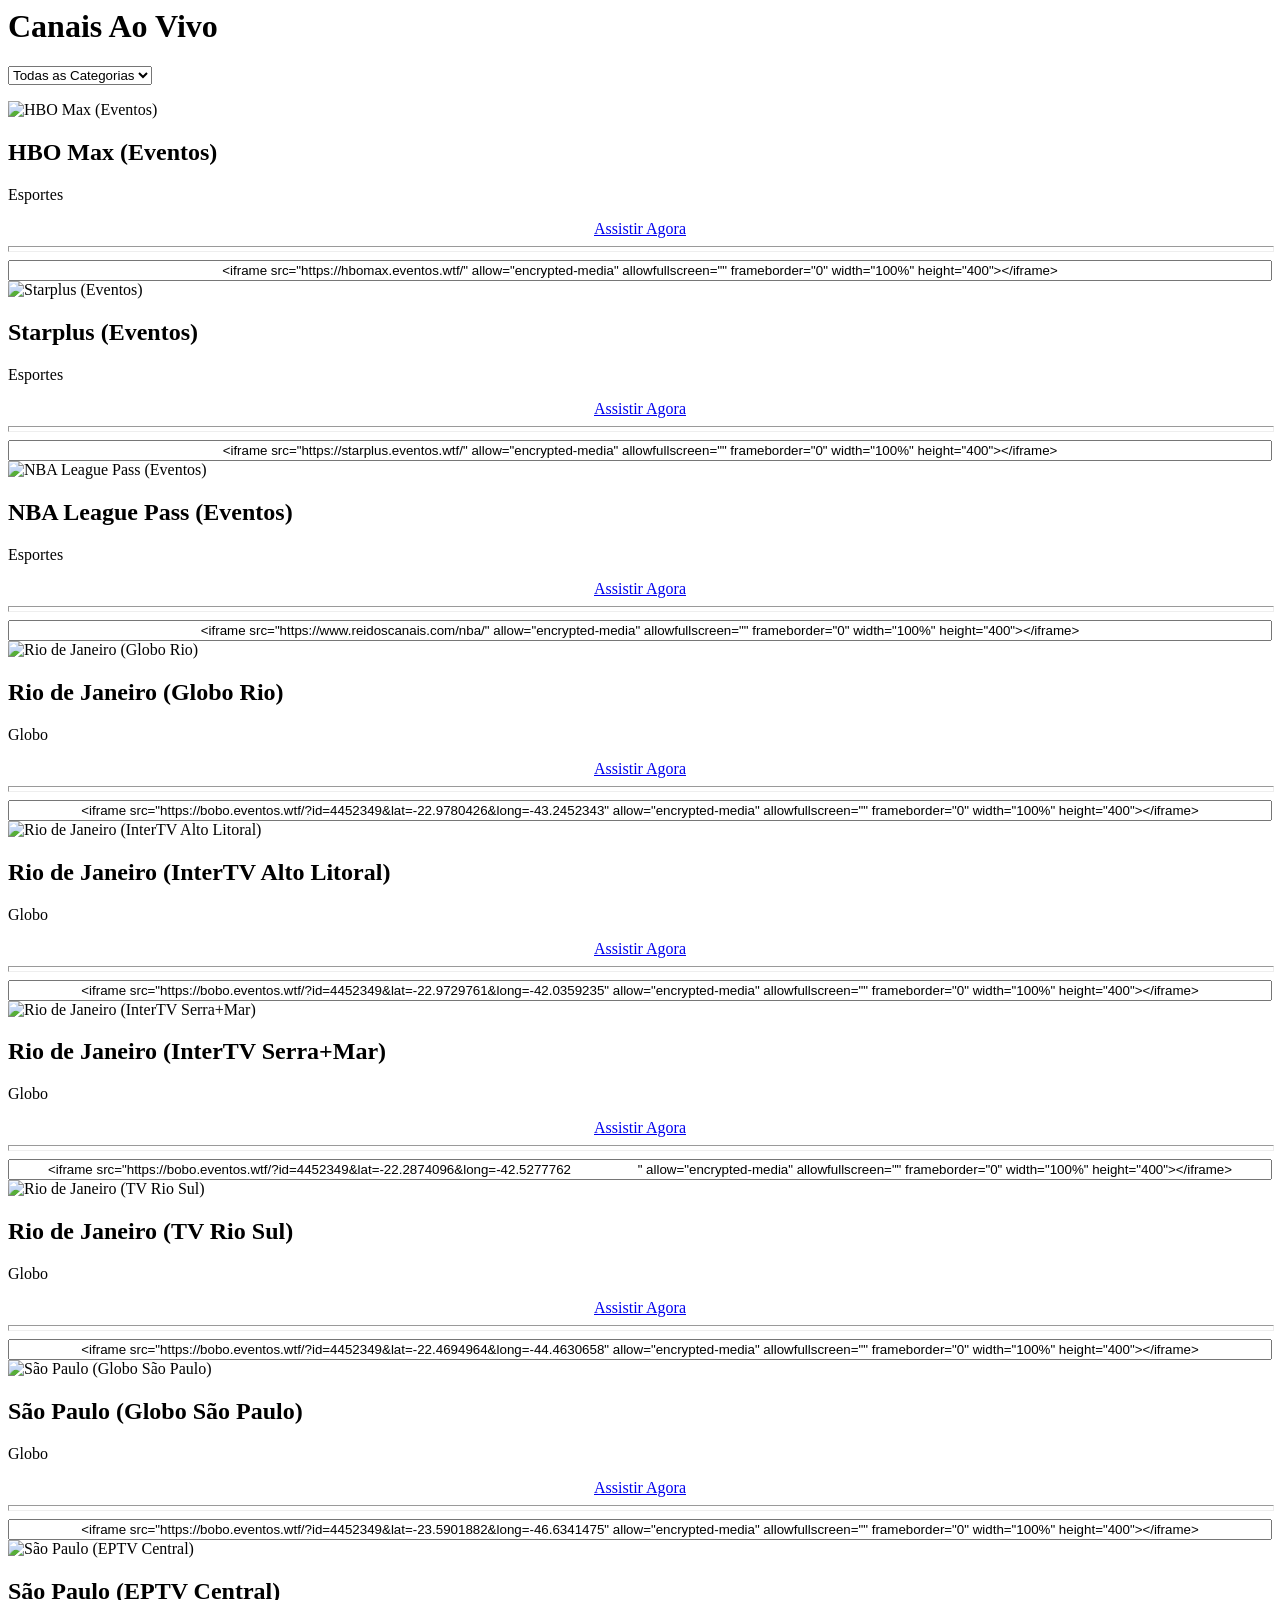
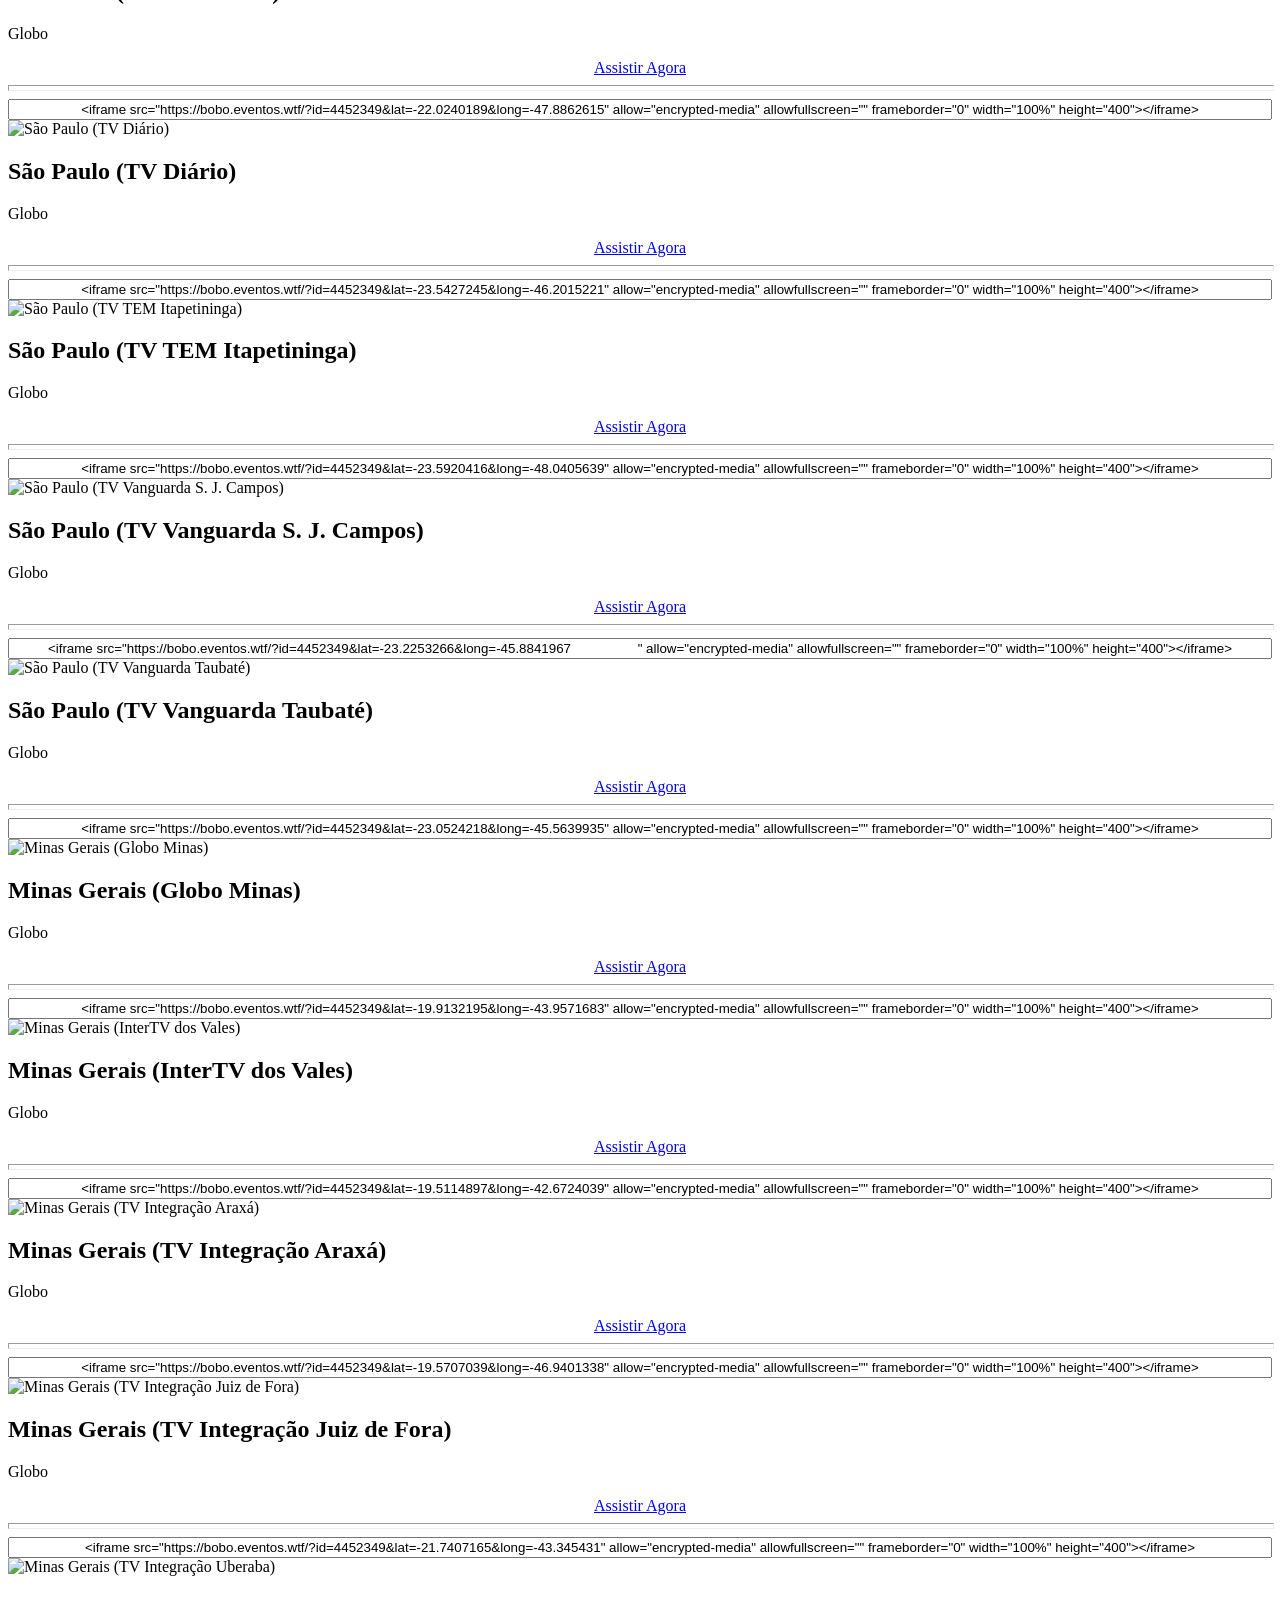
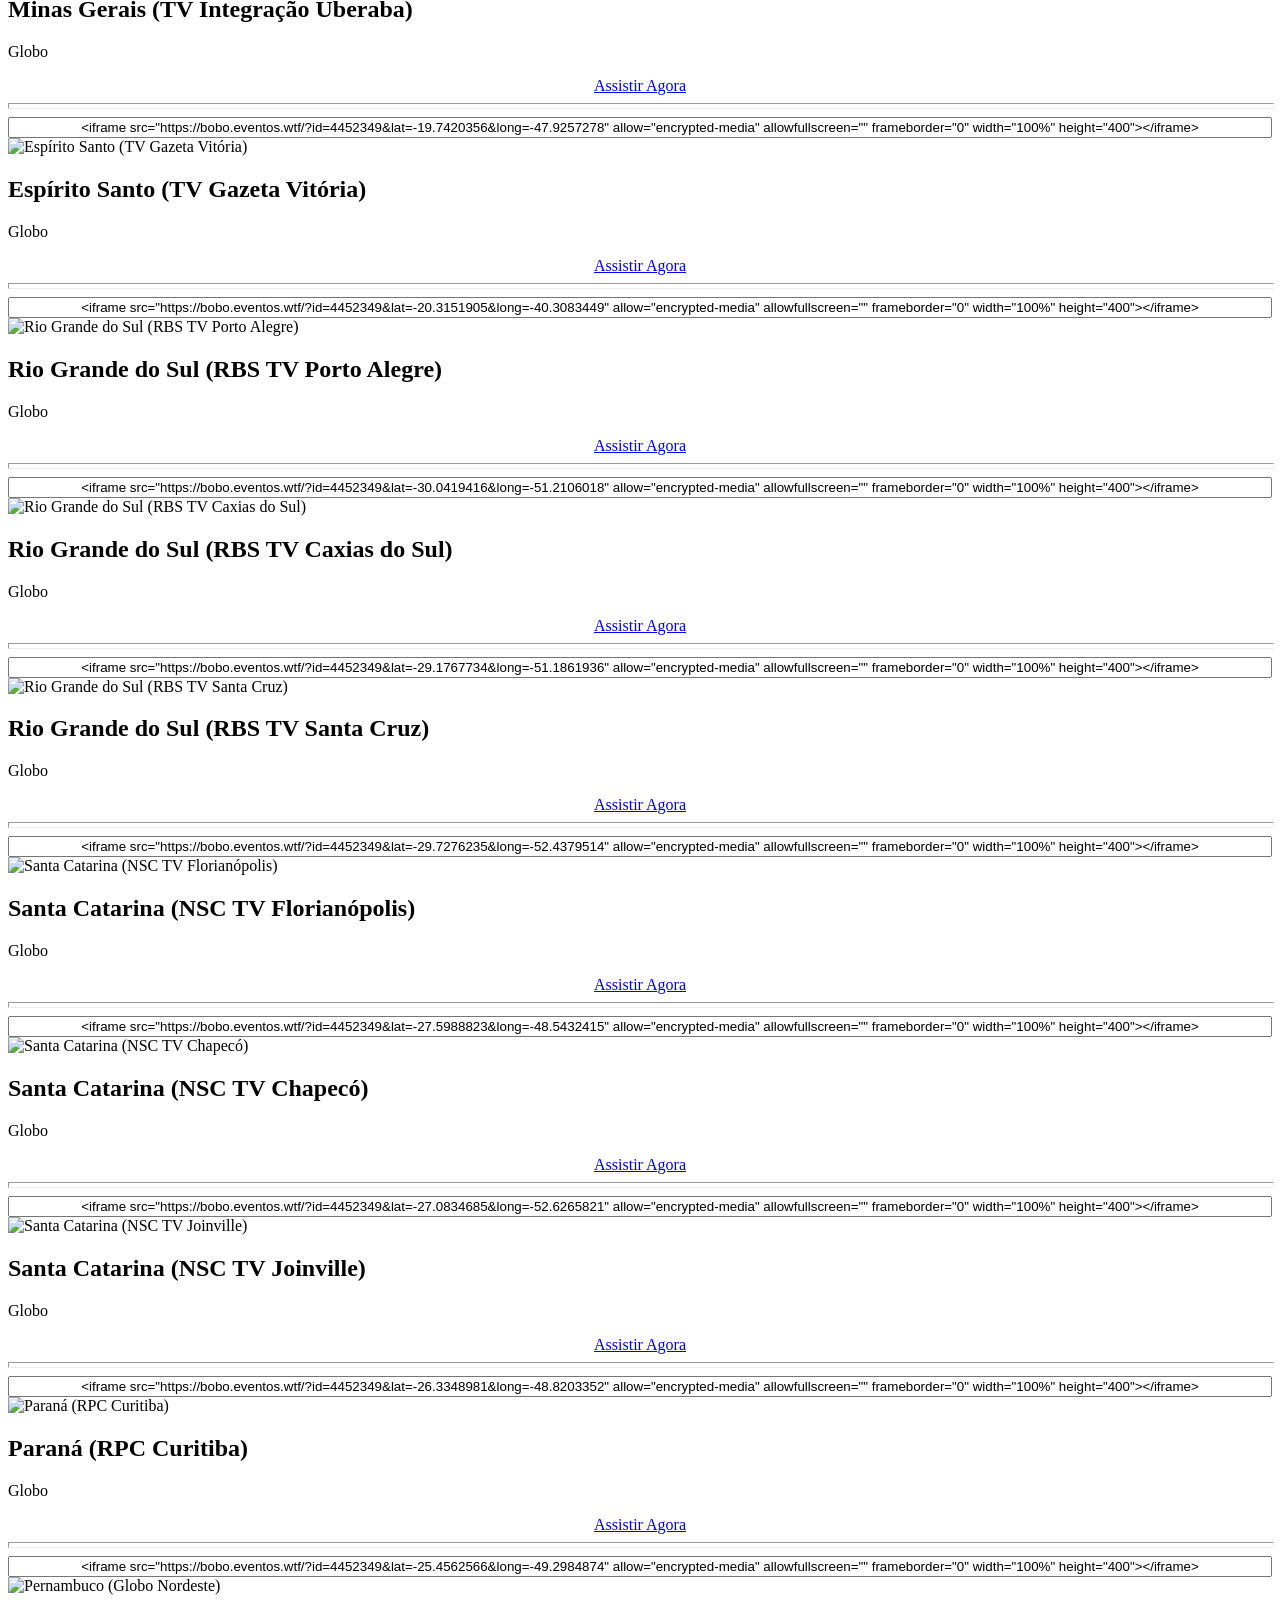
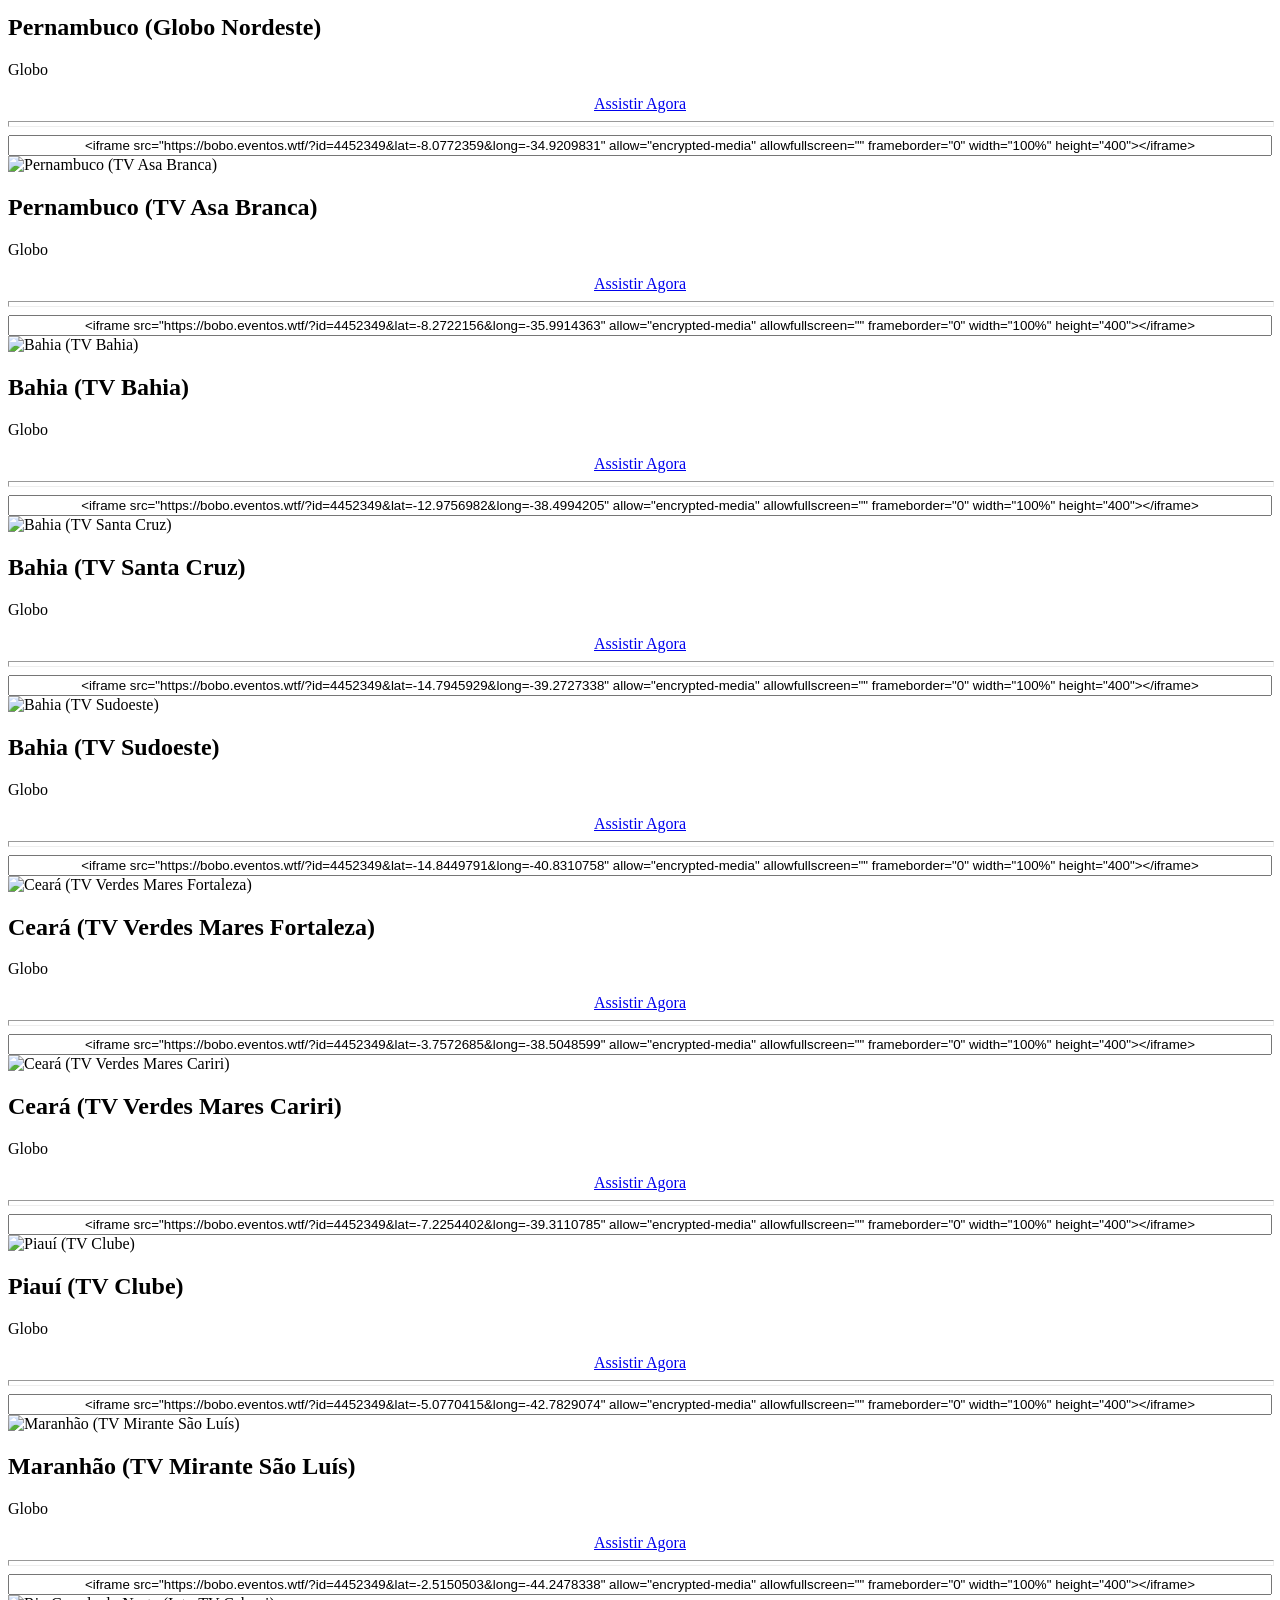
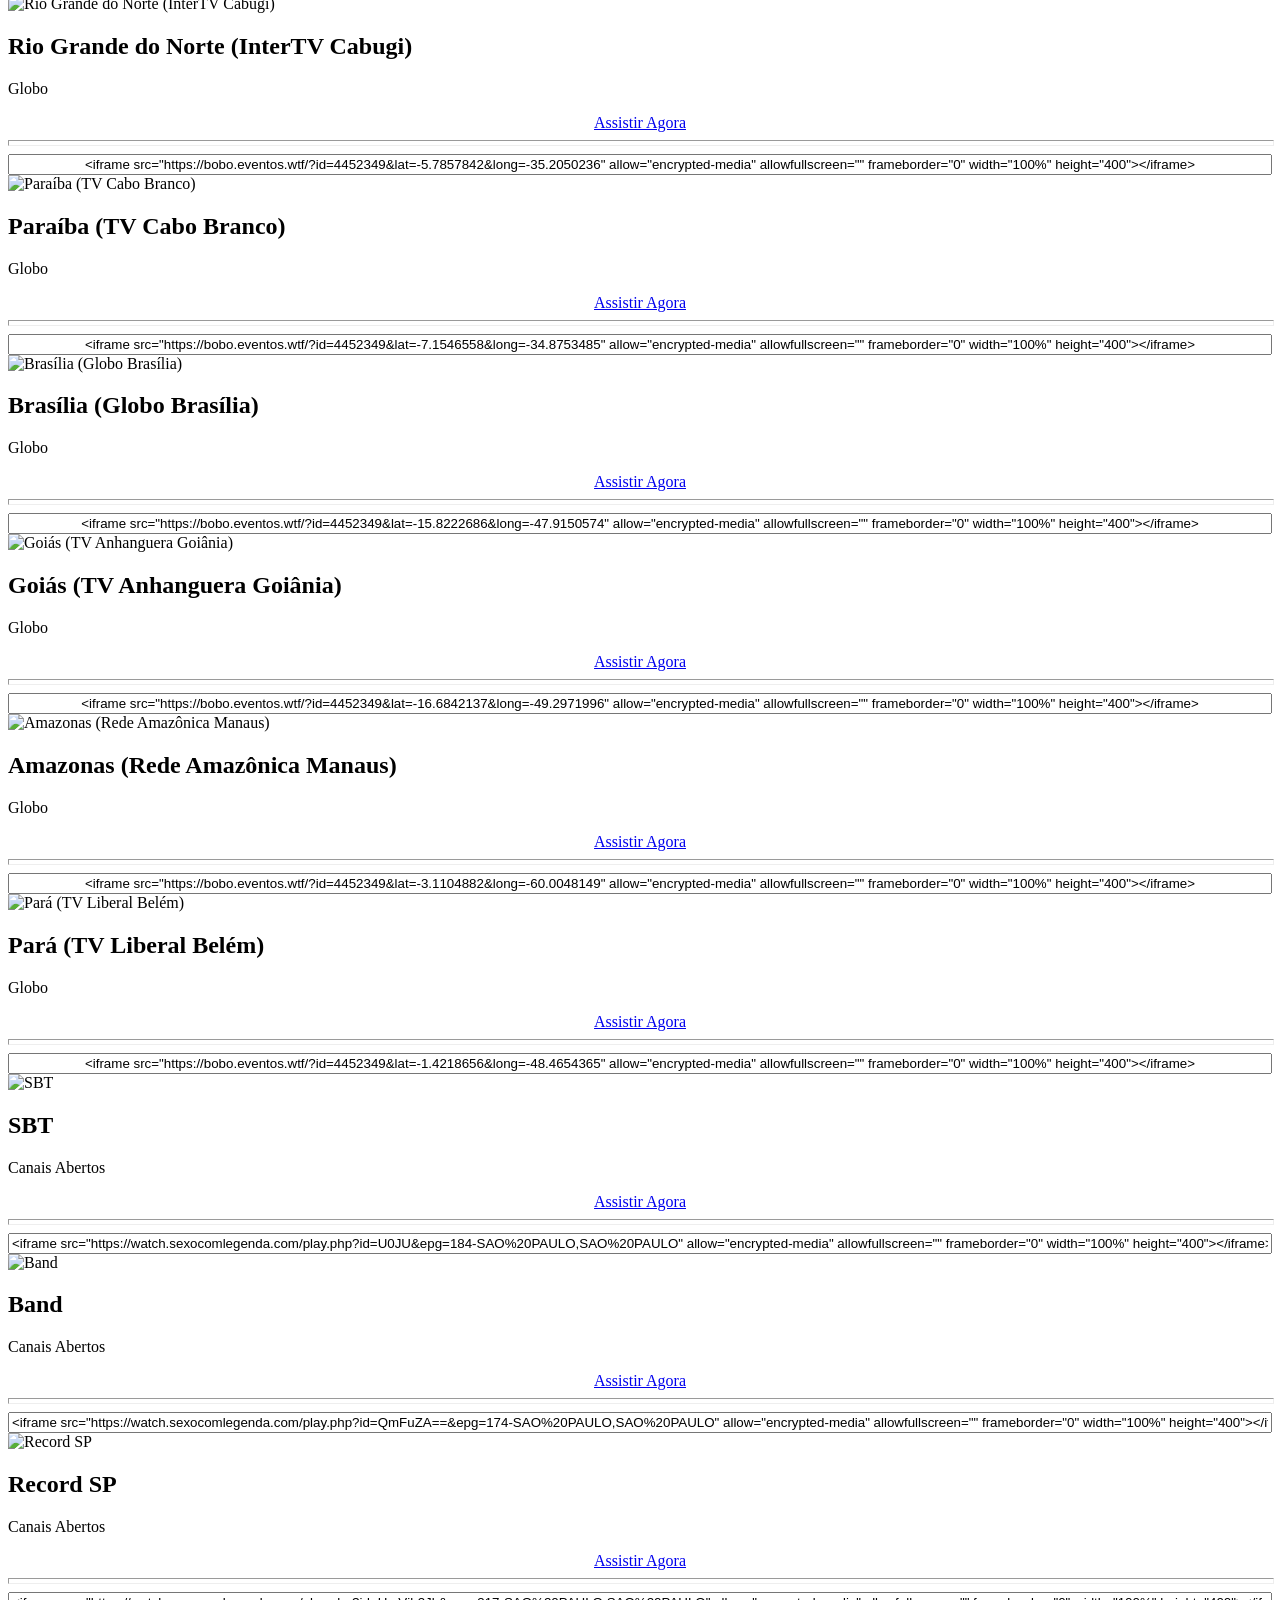
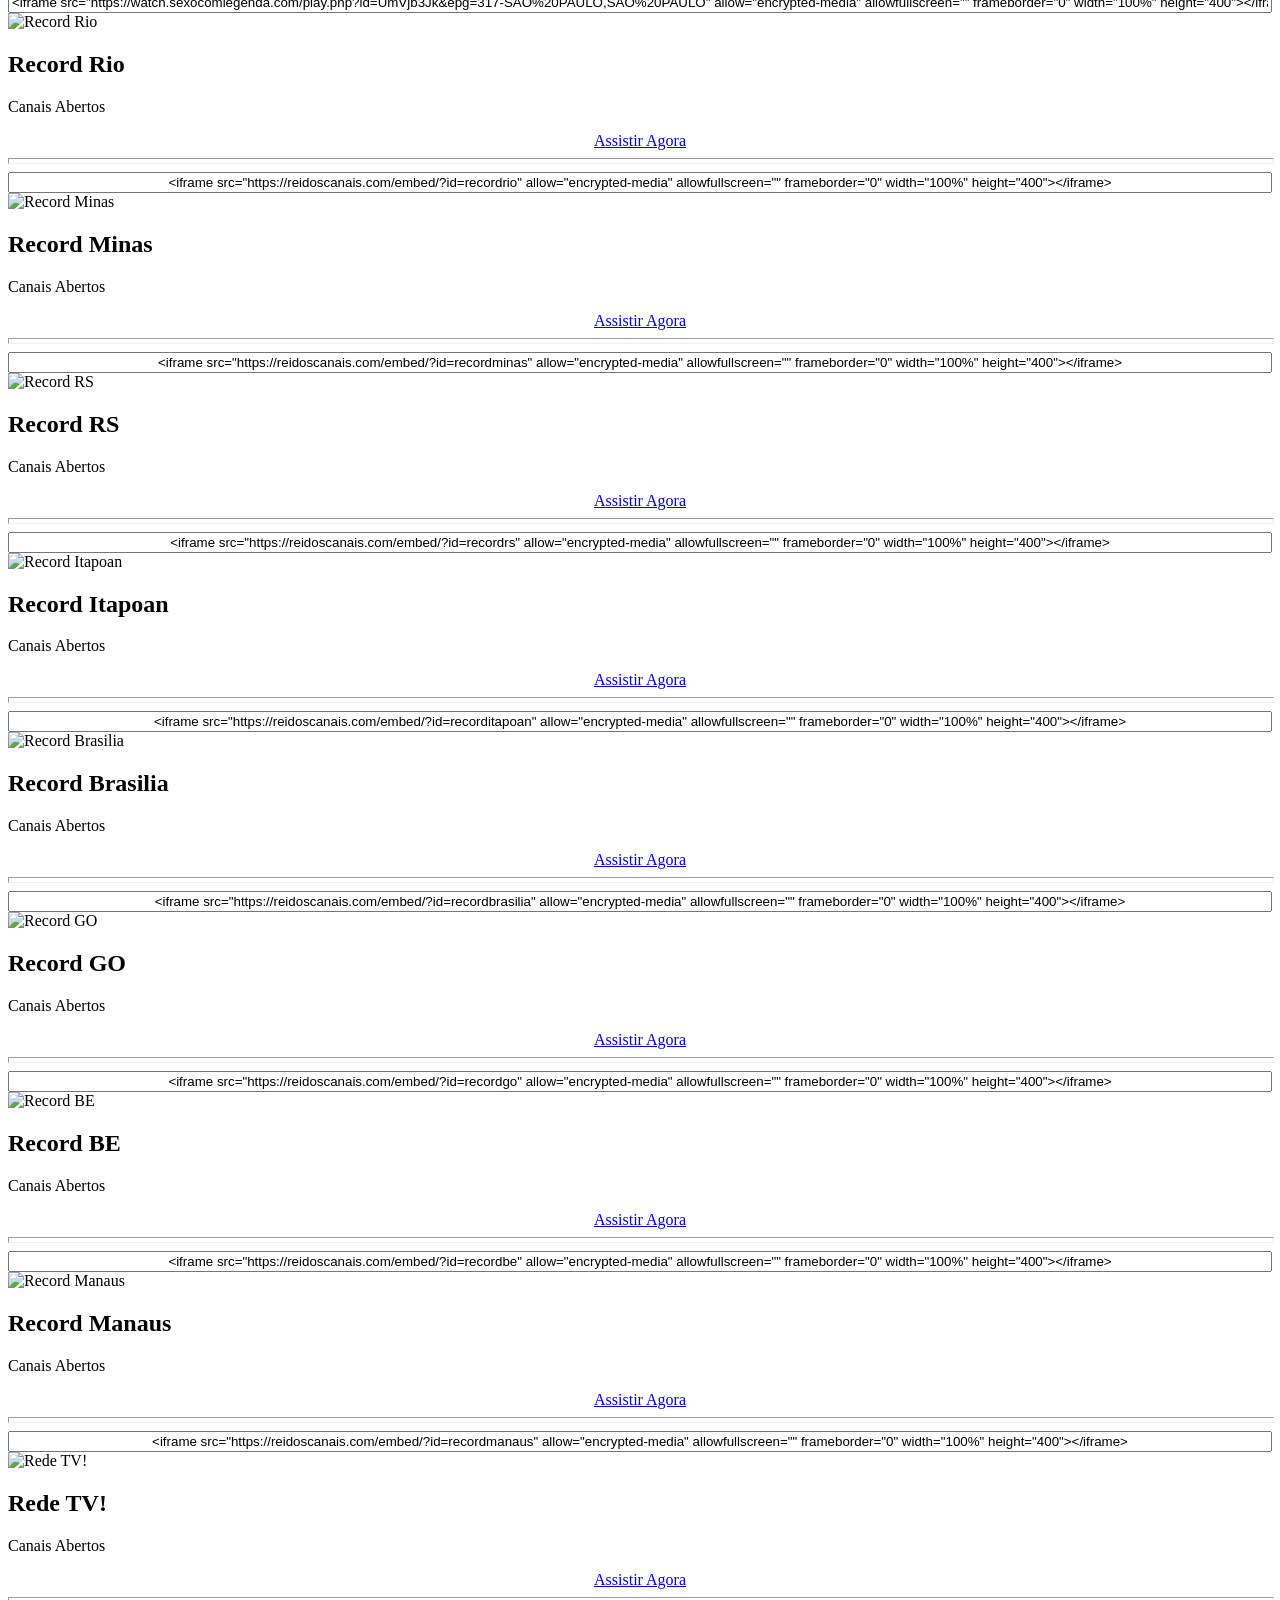
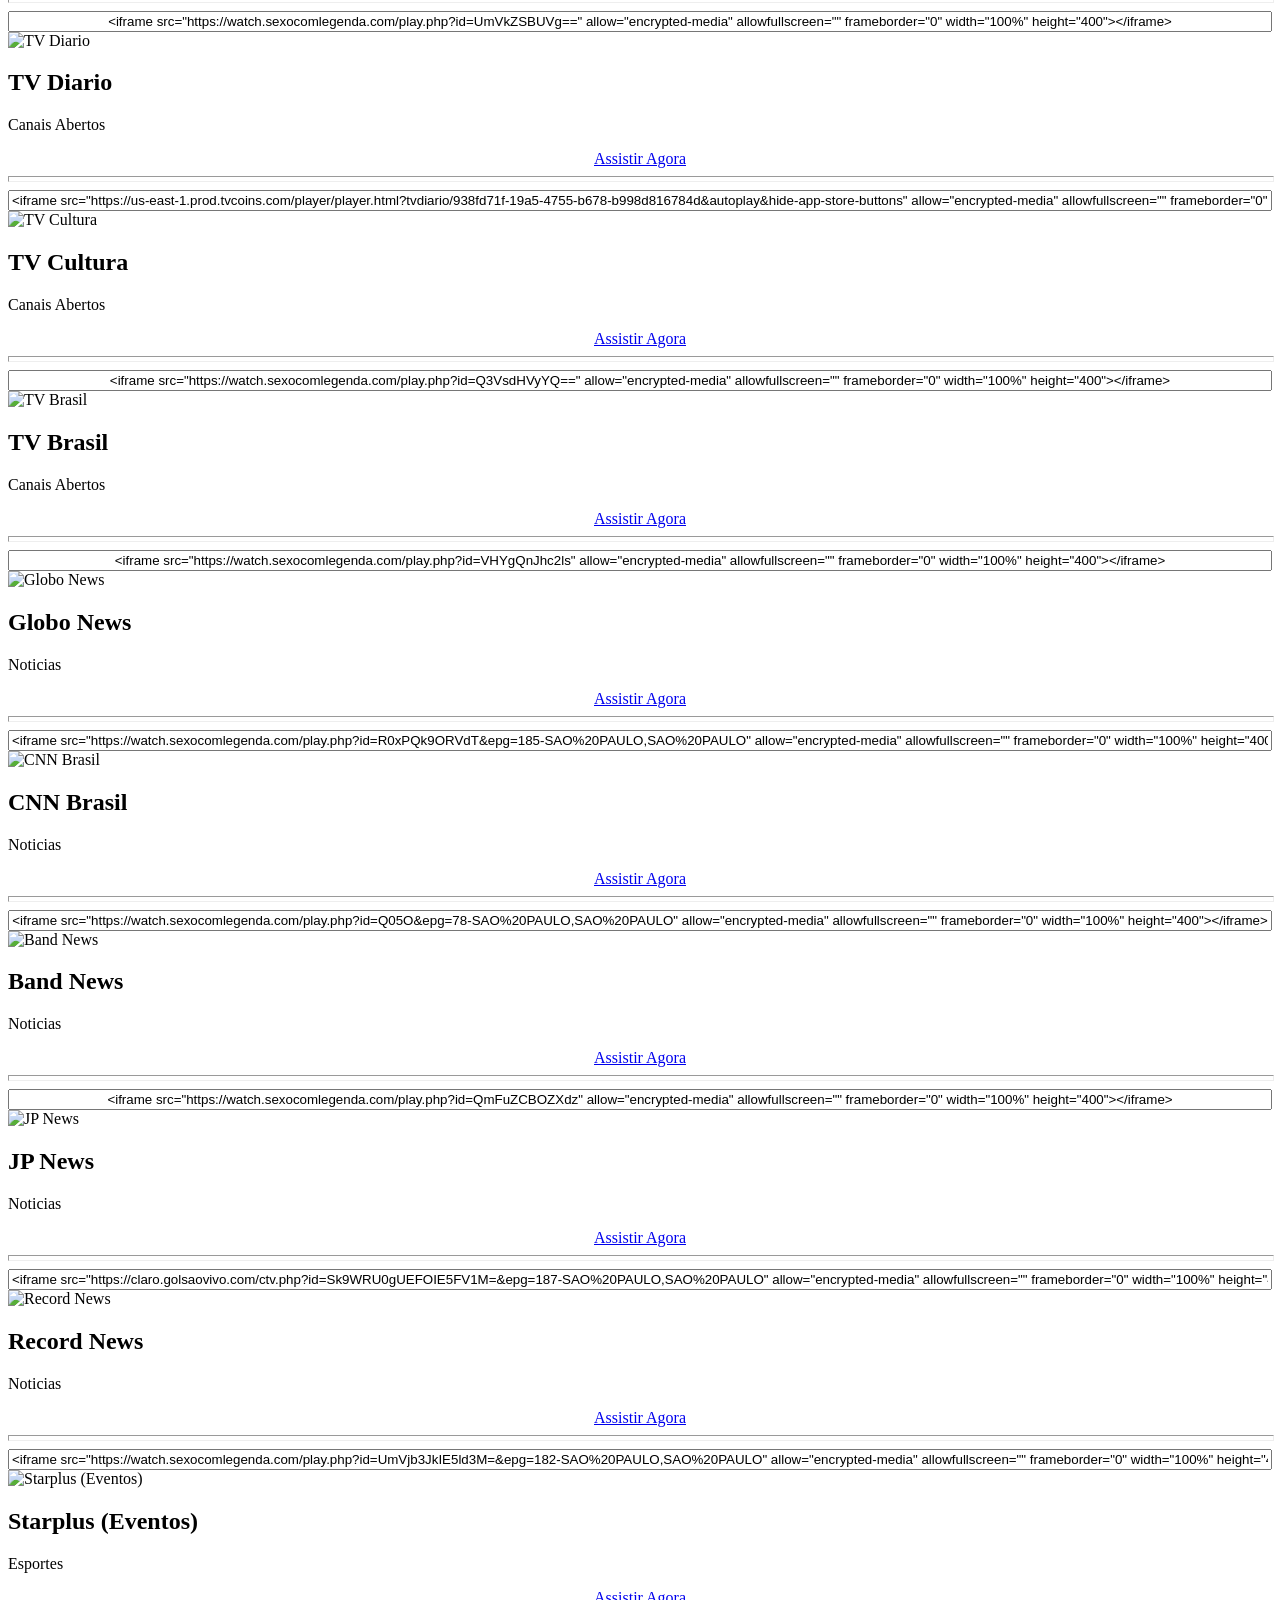
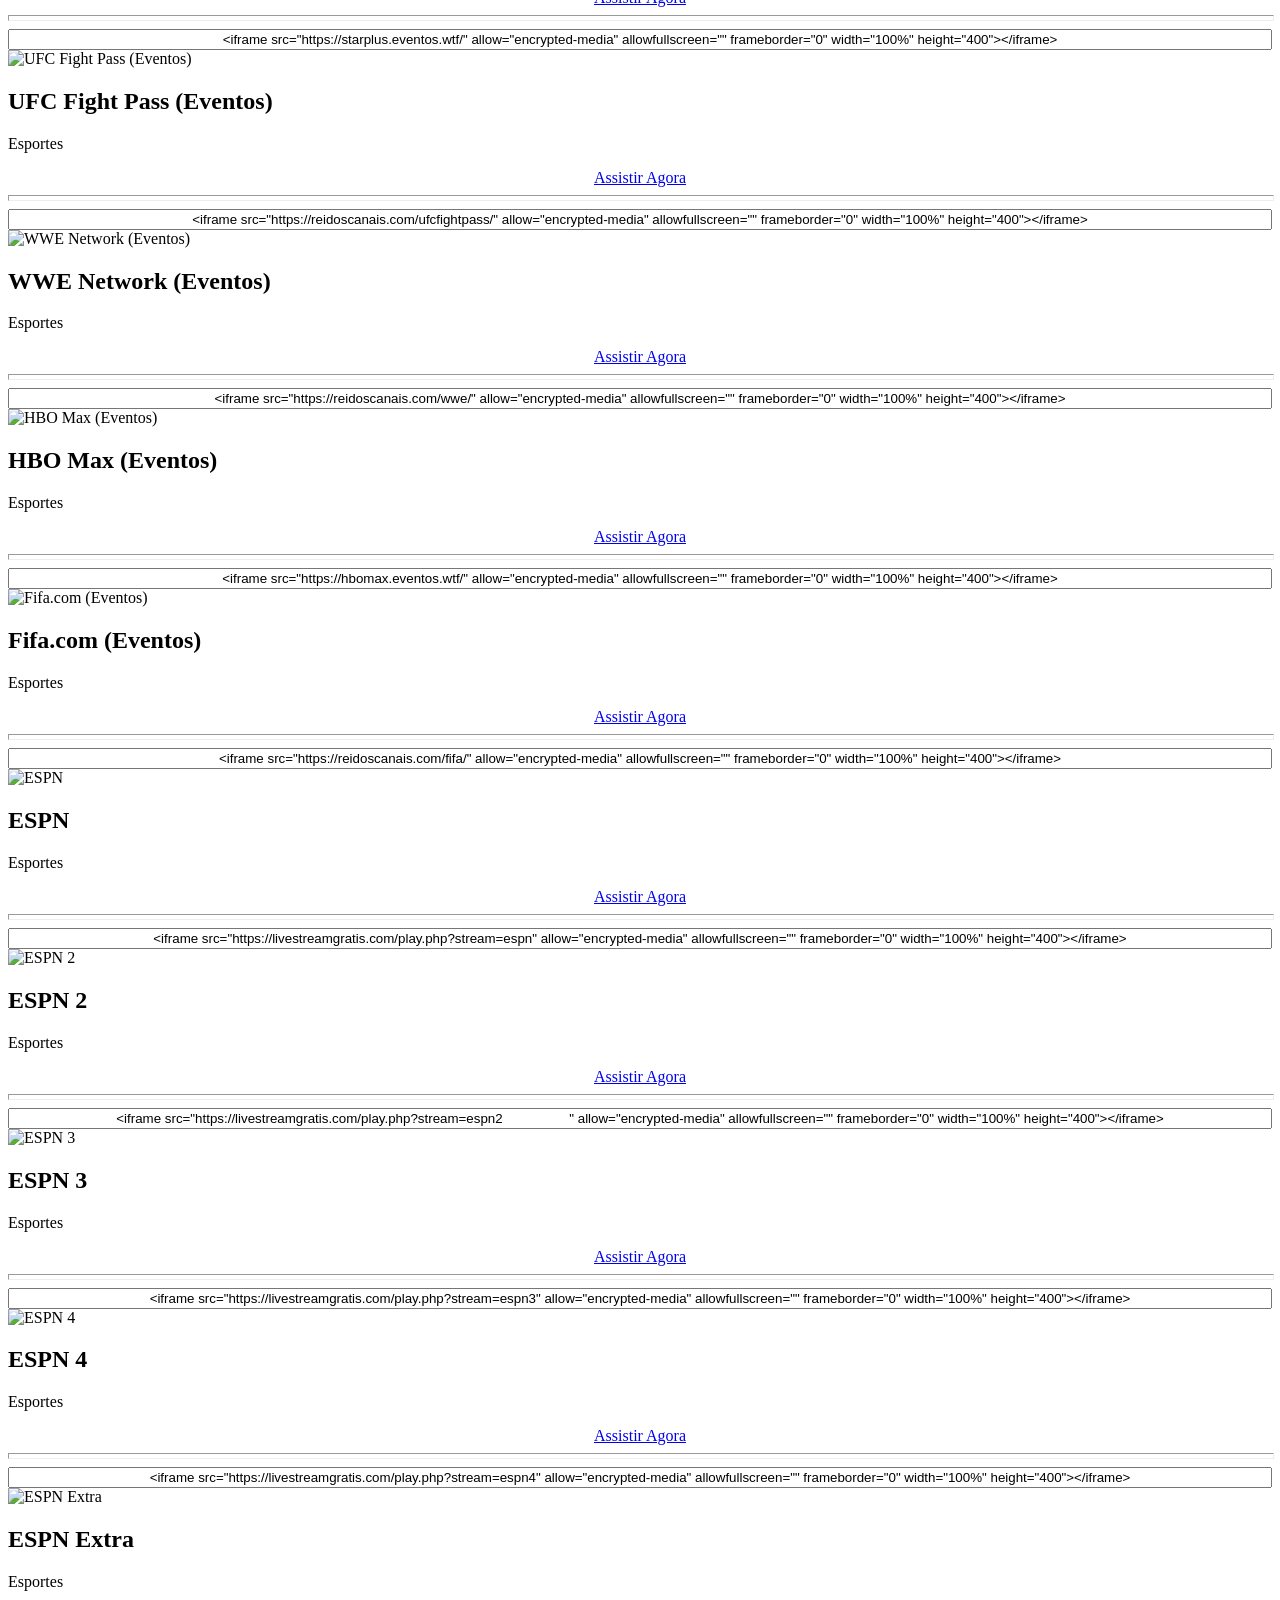
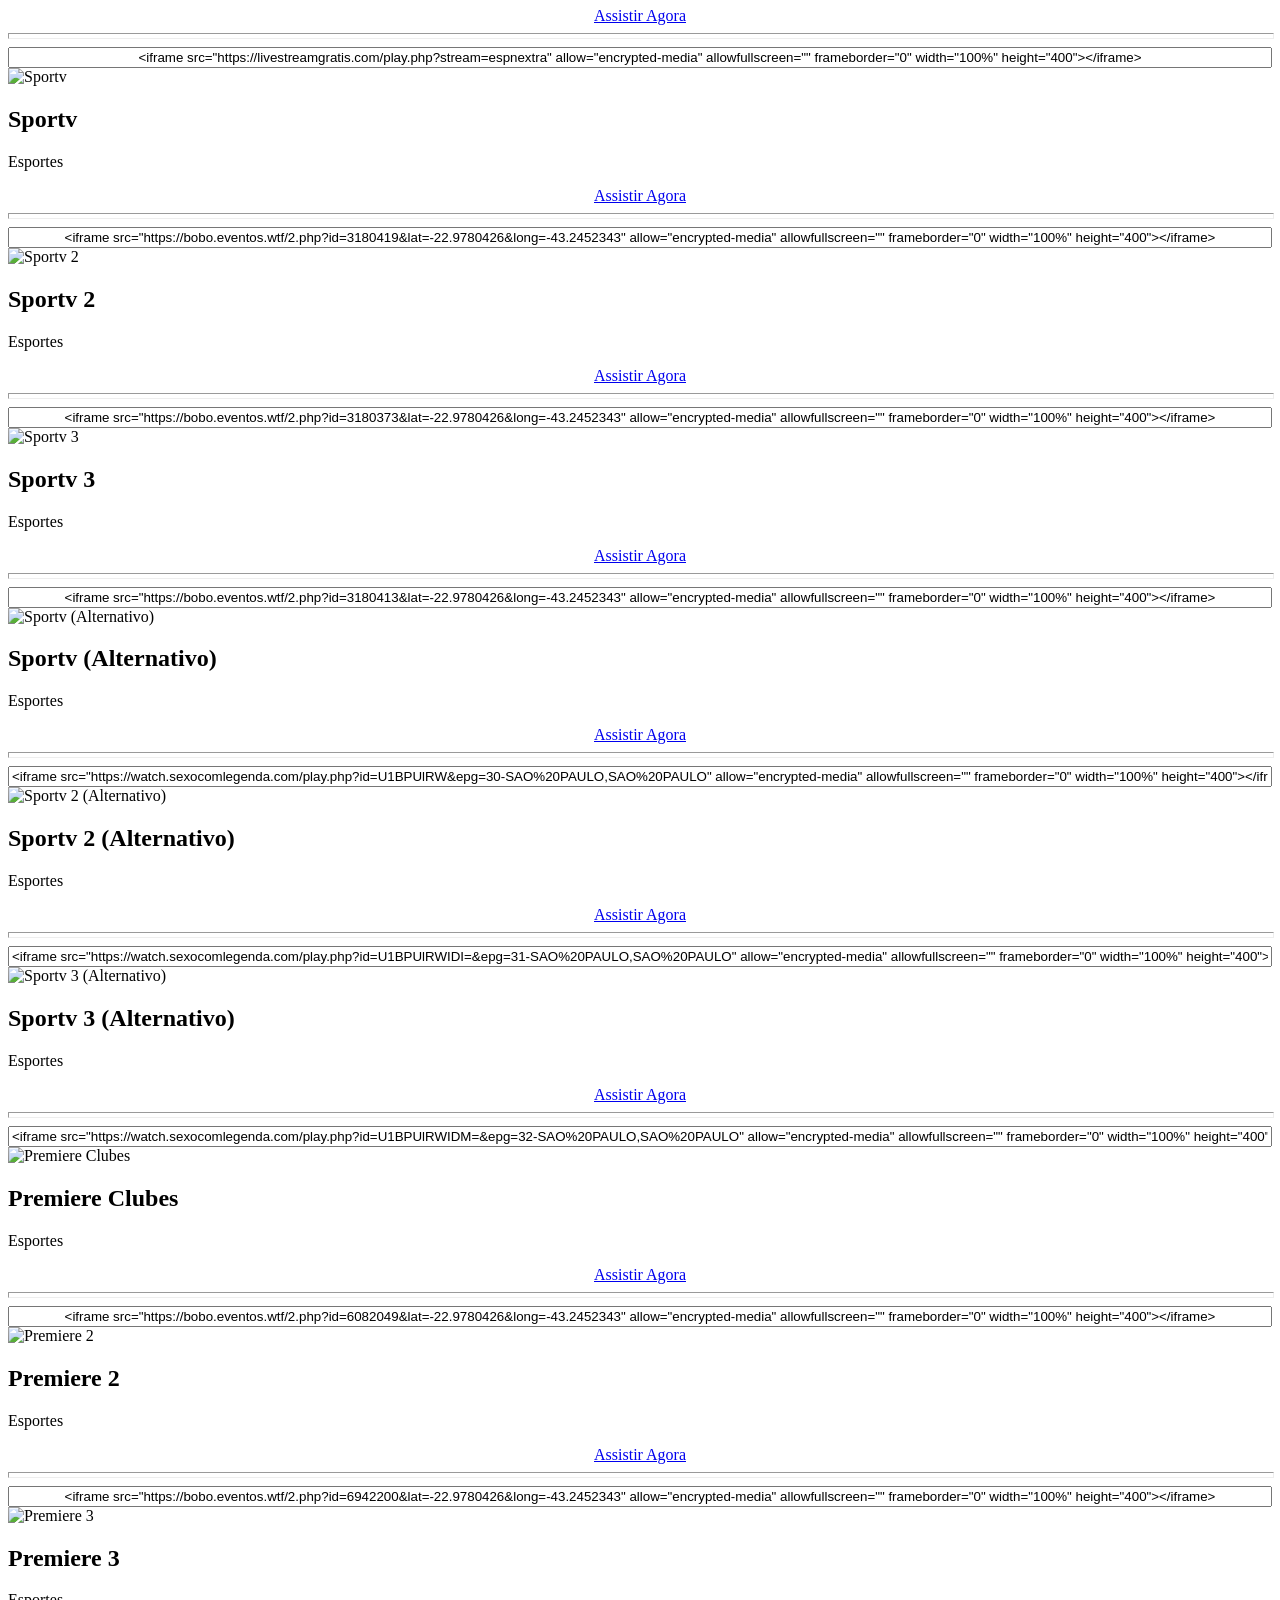
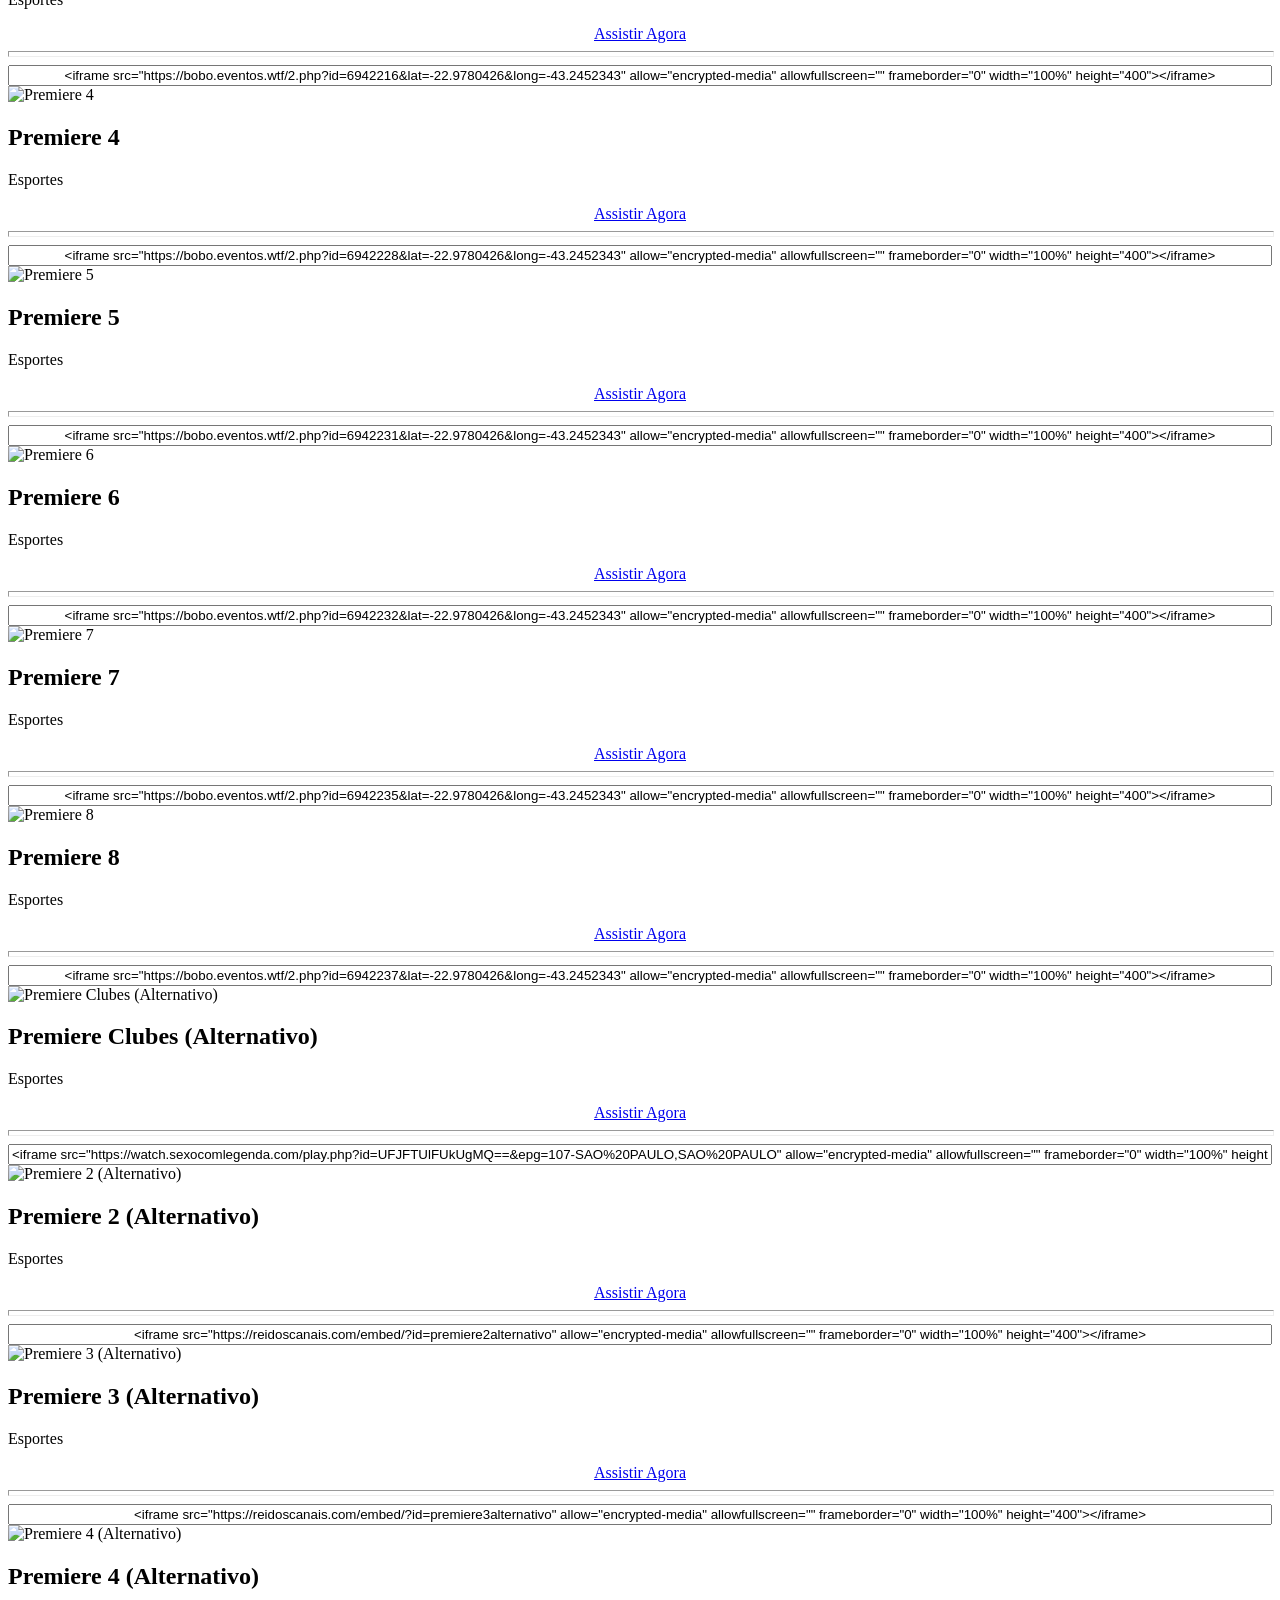
==== apptv.html @ 6a89808b "Add files via upload" ====
<html lang="pt-br"><head>
    <meta charset="UTF-8">
    <title>APP TV - Assista aos Melhores Canais ao Vivo Gratuitos</title>
    <meta name="description" content="Assista aos melhores canais ao vivo gratuitos no APP TV. Desfrute de uma variedade de programação, incluindo notícias, esportes e entretenimento.">
    <meta name="keywords" content="APP TV, canais ao vivo, transmissão ao vivo, TV online, esportes ao vivo">
    <meta name="viewport" content="width=device-width, initial-scale=1.0">
    <style type="text/css">svg:not(:root).svg-inline--fa{overflow:visible}.svg-inline--fa{display:inline-block;font-size:inherit;height:1em;overflow:visible;vertical-align:-.125em}.svg-inline--fa.fa-lg{vertical-align:-.225em}.svg-inline--fa.fa-w-1{width:.0625em}.svg-inline--fa.fa-w-2{width:.125em}.svg-inline--fa.fa-w-3{width:.1875em}.svg-inline--fa.fa-w-4{width:.25em}.svg-inline--fa.fa-w-5{width:.3125em}.svg-inline--fa.fa-w-6{width:.375em}.svg-inline--fa.fa-w-7{width:.4375em}.svg-inline--fa.fa-w-8{width:.5em}.svg-inline--fa.fa-w-9{width:.5625em}.svg-inline--fa.fa-w-10{width:.625em}.svg-inline--fa.fa-w-11{width:.6875em}.svg-inline--fa.fa-w-12{width:.75em}.svg-inline--fa.fa-w-13{width:.8125em}.svg-inline--fa.fa-w-14{width:.875em}.svg-inline--fa.fa-w-15{width:.9375em}.svg-inline--fa.fa-w-16{width:1em}.svg-inline--fa.fa-w-17{width:1.0625em}.svg-inline--fa.fa-w-18{width:1.125em}.svg-inline--fa.fa-w-19{width:1.1875em}.svg-inline--fa.fa-w-20{width:1.25em}.svg-inline--fa.fa-pull-left{margin-right:.3em;width:auto}.svg-inline--fa.fa-pull-right{margin-left:.3em;width:auto}.svg-inline--fa.fa-border{height:1.5em}.svg-inline--fa.fa-li{width:2em}.svg-inline--fa.fa-fw{width:1.25em}.fa-layers svg.svg-inline--fa{bottom:0;left:0;margin:auto;position:absolute;right:0;top:0}.fa-layers{display:inline-block;height:1em;position:relative;text-align:center;vertical-align:-.125em;width:1em}.fa-layers svg.svg-inline--fa{-webkit-transform-origin:center center;transform-origin:center center}.fa-layers-counter,.fa-layers-text{display:inline-block;position:absolute;text-align:center}.fa-layers-text{left:50%;top:50%;-webkit-transform:translate(-50%,-50%);transform:translate(-50%,-50%);-webkit-transform-origin:center center;transform-origin:center center}.fa-layers-counter{background-color:#ff253a;border-radius:1em;-webkit-box-sizing:border-box;box-sizing:border-box;color:#fff;height:1.5em;line-height:1;max-width:5em;min-width:1.5em;overflow:hidden;padding:.25em;right:0;text-overflow:ellipsis;top:0;-webkit-transform:scale(.25);transform:scale(.25);-webkit-transform-origin:top right;transform-origin:top right}.fa-layers-bottom-right{bottom:0;right:0;top:auto;-webkit-transform:scale(.25);transform:scale(.25);-webkit-transform-origin:bottom right;transform-origin:bottom right}.fa-layers-bottom-left{bottom:0;left:0;right:auto;top:auto;-webkit-transform:scale(.25);transform:scale(.25);-webkit-transform-origin:bottom left;transform-origin:bottom left}.fa-layers-top-right{right:0;top:0;-webkit-transform:scale(.25);transform:scale(.25);-webkit-transform-origin:top right;transform-origin:top right}.fa-layers-top-left{left:0;right:auto;top:0;-webkit-transform:scale(.25);transform:scale(.25);-webkit-transform-origin:top left;transform-origin:top left}.fa-lg{font-size:1.3333333333em;line-height:.75em;vertical-align:-.0667em}.fa-xs{font-size:.75em}.fa-sm{font-size:.875em}.fa-1x{font-size:1em}.fa-2x{font-size:2em}.fa-3x{font-size:3em}.fa-4x{font-size:4em}.fa-5x{font-size:5em}.fa-6x{font-size:6em}.fa-7x{font-size:7em}.fa-8x{font-size:8em}.fa-9x{font-size:9em}.fa-10x{font-size:10em}.fa-fw{text-align:center;width:1.25em}.fa-ul{list-style-type:none;margin-left:2.5em;padding-left:0}.fa-ul>li{position:relative}.fa-li{left:-2em;position:absolute;text-align:center;width:2em;line-height:inherit}.fa-border{border:solid .08em #eee;border-radius:.1em;padding:.2em .25em .15em}.fa-pull-left{float:left}.fa-pull-right{float:right}.fa.fa-pull-left,.fab.fa-pull-left,.fal.fa-pull-left,.far.fa-pull-left,.fas.fa-pull-left{margin-right:.3em}.fa.fa-pull-right,.fab.fa-pull-right,.fal.fa-pull-right,.far.fa-pull-right,.fas.fa-pull-right{margin-left:.3em}.fa-spin{-webkit-animation:fa-spin 2s infinite linear;animation:fa-spin 2s infinite linear}.fa-pulse{-webkit-animation:fa-spin 1s infinite steps(8);animation:fa-spin 1s infinite steps(8)}@-webkit-keyframes fa-spin{0%{-webkit-transform:rotate(0);transform:rotate(0)}100%{-webkit-transform:rotate(360deg);transform:rotate(360deg)}}@keyframes fa-spin{0%{-webkit-transform:rotate(0);transform:rotate(0)}100%{-webkit-transform:rotate(360deg);transform:rotate(360deg)}}.fa-rotate-90{-webkit-transform:rotate(90deg);transform:rotate(90deg)}.fa-rotate-180{-webkit-transform:rotate(180deg);transform:rotate(180deg)}.fa-rotate-270{-webkit-transform:rotate(270deg);transform:rotate(270deg)}.fa-flip-horizontal{-webkit-transform:scale(-1,1);transform:scale(-1,1)}.fa-flip-vertical{-webkit-transform:scale(1,-1);transform:scale(1,-1)}.fa-flip-both,.fa-flip-horizontal.fa-flip-vertical{-webkit-transform:scale(-1,-1);transform:scale(-1,-1)}:root .fa-flip-both,:root .fa-flip-horizontal,:root .fa-flip-vertical,:root .fa-rotate-180,:root .fa-rotate-270,:root .fa-rotate-90{-webkit-filter:none;filter:none}.fa-stack{display:inline-block;height:2em;position:relative;width:2.5em}.fa-stack-1x,.fa-stack-2x{bottom:0;left:0;margin:auto;position:absolute;right:0;top:0}.svg-inline--fa.fa-stack-1x{height:1em;width:1.25em}.svg-inline--fa.fa-stack-2x{height:2em;width:2.5em}.fa-inverse{color:#fff}.sr-only{border:0;clip:rect(0,0,0,0);height:1px;margin:-1px;overflow:hidden;padding:0;position:absolute;width:1px}.sr-only-focusable:active,.sr-only-focusable:focus{clip:auto;height:auto;margin:0;overflow:visible;position:static;width:auto}.svg-inline--fa .fa-primary{fill:var(--fa-primary-color,currentColor);opacity:1;opacity:var(--fa-primary-opacity,1)}.svg-inline--fa .fa-secondary{fill:var(--fa-secondary-color,currentColor);opacity:.4;opacity:var(--fa-secondary-opacity,.4)}.svg-inline--fa.fa-swap-opacity .fa-primary{opacity:.4;opacity:var(--fa-secondary-opacity,.4)}.svg-inline--fa.fa-swap-opacity .fa-secondary{opacity:1;opacity:var(--fa-primary-opacity,1)}.svg-inline--fa mask .fa-primary,.svg-inline--fa mask .fa-secondary{fill:#000}.fad.fa-inverse{color:#fff}</style><link rel="stylesheet" href="style.css">
    <link rel="stylesheet" href="style.css" />
  </head>
  <body>
      
      
    <div class="header">
      <div class="container">
        <h1>Canais Ao Vivo</h1>
        <form>
          <select id="categoria">
            <option value="">Todas as Categorias</option>
            <option value="Globo">Globo</option>
            <option value="Canais Abertos">Canais Abertos</option>
            <option value="Esportes">Esportes</option>
            <option value="Noticias">Notícias</option>
            <option value="Entretenimento">Entretenimento</option> 
          </select>
        </form>
      </div>
    </div>
  
    <div class="container">
      <div class="canais" id="canais-container"><div class="canal">
                <div class="imagem">
                  <img src="https://upload.wikimedia.org/wikipedia/commons/1/17/HBO_Max_Logo.svg" alt="HBO Max (Eventos)">
                </div>
                <div class="informacoes">
                  <h2>HBO Max (Eventos)</h2>
                  <p>Esportes</p>
                  <a href="https://hbomax.eventos.wtf/" target="_blank" style="display: block; margin: 0 auto; text-align: center;">Assistir Agora</a>
                  <hr style="color: #ffffff; height: 4px; width: 100%;">
                  <input type="text" value="<iframe src=&quot;https://hbomax.eventos.wtf/&quot; allow=&quot;encrypted-media&quot; allowfullscreen=&quot;&quot; frameborder=&quot;0&quot; width=&quot;100%&quot; height=&quot;400&quot;></iframe>" style="display: block; margin: 0 auto; text-align: center; width: 100%;" onclick="this.select(); document.execCommand('copy'); alert('Código do Iframe copiado para a área de transferência!');">
                  
                </div>
              </div><div class="canal">
                <div class="imagem">
                  <img src="https://upload.wikimedia.org/wikipedia/commons/7/71/Star%2B_logo.svg" alt="Starplus (Eventos)">
                </div>
                <div class="informacoes">
                  <h2>Starplus (Eventos)</h2>
                  <p>Esportes</p>
                  <a href="https://starplus.eventos.wtf/" target="_blank" style="display: block; margin: 0 auto; text-align: center;">Assistir Agora</a>
                  <hr style="color: #ffffff; height: 4px; width: 100%;">
                  <input type="text" value="<iframe src=&quot;https://starplus.eventos.wtf/&quot; allow=&quot;encrypted-media&quot; allowfullscreen=&quot;&quot; frameborder=&quot;0&quot; width=&quot;100%&quot; height=&quot;400&quot;></iframe>" style="display: block; margin: 0 auto; text-align: center; width: 100%;" onclick="this.select(); document.execCommand('copy'); alert('Código do Iframe copiado para a área de transferência!');">
                </div>
              </div><div class="canal">
                <div class="imagem">
                  <img src="https://upload.wikimedia.org/wikipedia/en/6/6e/NBA_League_Pass.png" alt="NBA League Pass (Eventos)">
                </div>
                <div class="informacoes">
                  <h2>NBA League Pass (Eventos)</h2>
                  <p>Esportes</p>
                  <a href="https://www.reidoscanais.com/nba/" target="_blank" style="display: block; margin: 0 auto; text-align: center;">Assistir Agora</a>
                  <hr style="color: #ffffff; height: 4px; width: 100%;">
                  <input type="text" value="<iframe src=&quot;https://www.reidoscanais.com/nba/&quot; allow=&quot;encrypted-media&quot; allowfullscreen=&quot;&quot; frameborder=&quot;0&quot; width=&quot;100%&quot; height=&quot;400&quot;></iframe>" style="display: block; margin: 0 auto; text-align: center; width: 100%;" onclick="this.select(); document.execCommand('copy'); alert('Código do Iframe copiado para a área de transferência!');">
                </div>
              </div><div class="canal">
                <div class="imagem">
                  <img src="https://upload.wikimedia.org/wikipedia/pt/thumb/9/9e/Logotipo_da_TV_Globo.png/512px-Logotipo_da_TV_Globo.png" alt="Rio de Janeiro (Globo Rio)">
                </div>
                <div class="informacoes">
                  <h2>Rio de Janeiro (Globo Rio)</h2>
                  <p>Globo</p>
                  <a href="https://bobo.eventos.wtf/?id=4452349&lat=-22.9780426&long=-43.2452343" target="_blank" style="display: block; margin: 0 auto; text-align: center;">Assistir Agora</a>
                  <hr style="color: #ffffff; height: 4px; width: 100%;">
                  <input type="text" value="<iframe src=&quot;https://bobo.eventos.wtf/?id=4452349&lat=-22.9780426&long=-43.2452343&quot; allow=&quot;encrypted-media&quot; allowfullscreen=&quot;&quot; frameborder=&quot;0&quot; width=&quot;100%&quot; height=&quot;400&quot;></iframe>" style="display: block; margin: 0 auto; text-align: center; width: 100%;" onclick="this.select(); document.execCommand('copy'); alert('Código do Iframe copiado para a área de transferência!');">
                </div>
              </div><div class="canal">
                <div class="imagem">
                  <img src="https://upload.wikimedia.org/wikipedia/pt/thumb/9/9e/Logotipo_da_TV_Globo.png/512px-Logotipo_da_TV_Globo.png" alt="Rio de Janeiro (InterTV Alto Litoral)">
                </div>
                <div class="informacoes">
                  <h2>Rio de Janeiro (InterTV Alto Litoral)</h2>
                  <p>Globo</p>
                  <a href="https://bobo.eventos.wtf/?id=4452349&lat=-22.9729761&long=-42.0359235" target="_blank" style="display: block; margin: 0 auto; text-align: center;">Assistir Agora</a>
                  <hr style="color: #ffffff; height: 4px; width: 100%;">
                  <input type="text" value="<iframe src=&quot;https://bobo.eventos.wtf/?id=4452349&lat=-22.9729761&long=-42.0359235&quot; allow=&quot;encrypted-media&quot; allowfullscreen=&quot;&quot; frameborder=&quot;0&quot; width=&quot;100%&quot; height=&quot;400&quot;></iframe>" style="display: block; margin: 0 auto; text-align: center; width: 100%;" onclick="this.select(); document.execCommand('copy'); alert('Código do Iframe copiado para a área de transferência!');">
                </div>
              </div><div class="canal">
                <div class="imagem">
                  <img src="https://upload.wikimedia.org/wikipedia/pt/thumb/9/9e/Logotipo_da_TV_Globo.png/512px-Logotipo_da_TV_Globo.png" alt="Rio de Janeiro (InterTV Serra+Mar)">
                </div>
                <div class="informacoes">
                  <h2>Rio de Janeiro (InterTV Serra+Mar)</h2>
                  <p>Globo</p>
                  <a href="https://bobo.eventos.wtf/?id=4452349&lat=-22.2874096&long=-42.5277762" target="_blank" style="display: block; margin: 0 auto; text-align: center;">Assistir Agora</a>
                  <hr style="color: #ffffff; height: 4px; width: 100%;">
                  <input type="text" value="<iframe src=&quot;https://bobo.eventos.wtf/?id=4452349&lat=-22.2874096&long=-42.5277762
                  &quot; allow=&quot;encrypted-media&quot; allowfullscreen=&quot;&quot; frameborder=&quot;0&quot; width=&quot;100%&quot; height=&quot;400&quot;></iframe>" style="display: block; margin: 0 auto; text-align: center; width: 100%;" onclick="this.select(); document.execCommand('copy'); alert('Código do Iframe copiado para a área de transferência!');">
                </div>
              </div><div class="canal">
                <div class="imagem">
                  <img src="https://upload.wikimedia.org/wikipedia/pt/thumb/9/9e/Logotipo_da_TV_Globo.png/512px-Logotipo_da_TV_Globo.png" alt="Rio de Janeiro (TV Rio Sul)">
                </div>
                <div class="informacoes">
                  <h2>Rio de Janeiro (TV Rio Sul)</h2>
                  <p>Globo</p>
                  <a href="https://bobo.eventos.wtf/?id=4452349&lat=-22.4694964&long=-44.4630658" target="_blank" style="display: block; margin: 0 auto; text-align: center;">Assistir Agora</a>
                  <hr style="color: #ffffff; height: 4px; width: 100%;">
                  <input type="text" value="<iframe src=&quot;https://bobo.eventos.wtf/?id=4452349&lat=-22.4694964&long=-44.4630658&quot; allow=&quot;encrypted-media&quot; allowfullscreen=&quot;&quot; frameborder=&quot;0&quot; width=&quot;100%&quot; height=&quot;400&quot;></iframe>" style="display: block; margin: 0 auto; text-align: center; width: 100%;" onclick="this.select(); document.execCommand('copy'); alert('Código do Iframe copiado para a área de transferência!');">
                </div>
              </div><div class="canal">
                <div class="imagem">
                  <img src="https://upload.wikimedia.org/wikipedia/pt/thumb/9/9e/Logotipo_da_TV_Globo.png/512px-Logotipo_da_TV_Globo.png" alt="São Paulo (Globo São Paulo)">
                </div>
                <div class="informacoes">
                  <h2>São Paulo (Globo São Paulo)</h2>
                  <p>Globo</p>
                  <a href="https://bobo.eventos.wtf/?id=4452349&lat=-23.5901882&long=-46.6341475" target="_blank" style="display: block; margin: 0 auto; text-align: center;">Assistir Agora</a>
                  <hr style="color: #ffffff; height: 4px; width: 100%;">
                  <input type="text" value="<iframe src=&quot;https://bobo.eventos.wtf/?id=4452349&lat=-23.5901882&long=-46.6341475&quot; allow=&quot;encrypted-media&quot; allowfullscreen=&quot;&quot; frameborder=&quot;0&quot; width=&quot;100%&quot; height=&quot;400&quot;></iframe>" style="display: block; margin: 0 auto; text-align: center; width: 100%;" onclick="this.select(); document.execCommand('copy'); alert('Código do Iframe copiado para a área de transferência!');">
                </div>
              </div><div class="canal">
                <div class="imagem">
                  <img src="https://upload.wikimedia.org/wikipedia/pt/thumb/9/9e/Logotipo_da_TV_Globo.png/512px-Logotipo_da_TV_Globo.png" alt="São Paulo (EPTV Central)">
                </div>
                <div class="informacoes">
                  <h2>São Paulo (EPTV Central)</h2>
                  <p>Globo</p>
                  <a href="https://bobo.eventos.wtf/?id=4452349&lat=-22.0240189&long=-47.8862615" target="_blank" style="display: block; margin: 0 auto; text-align: center;">Assistir Agora</a>
                  <hr style="color: #ffffff; height: 4px; width: 100%;">
                  <input type="text" value="<iframe src=&quot;https://bobo.eventos.wtf/?id=4452349&lat=-22.0240189&long=-47.8862615&quot; allow=&quot;encrypted-media&quot; allowfullscreen=&quot;&quot; frameborder=&quot;0&quot; width=&quot;100%&quot; height=&quot;400&quot;></iframe>" style="display: block; margin: 0 auto; text-align: center; width: 100%;" onclick="this.select(); document.execCommand('copy'); alert('Código do Iframe copiado para a área de transferência!');">
                </div>
              </div><div class="canal">
                <div class="imagem">
                  <img src="https://upload.wikimedia.org/wikipedia/pt/thumb/9/9e/Logotipo_da_TV_Globo.png/512px-Logotipo_da_TV_Globo.png" alt="São Paulo (TV Diário)">
                </div>
                <div class="informacoes">
                  <h2>São Paulo (TV Diário)</h2>
                  <p>Globo</p>
                  <a href="https://bobo.eventos.wtf/?id=4452349&lat=-23.5427245&long=-46.2015221" target="_blank" style="display: block; margin: 0 auto; text-align: center;">Assistir Agora</a>
                  <hr style="color: #ffffff; height: 4px; width: 100%;">
                  <input type="text" value="<iframe src=&quot;https://bobo.eventos.wtf/?id=4452349&lat=-23.5427245&long=-46.2015221&quot; allow=&quot;encrypted-media&quot; allowfullscreen=&quot;&quot; frameborder=&quot;0&quot; width=&quot;100%&quot; height=&quot;400&quot;></iframe>" style="display: block; margin: 0 auto; text-align: center; width: 100%;" onclick="this.select(); document.execCommand('copy'); alert('Código do Iframe copiado para a área de transferência!');">
                </div>
              </div><div class="canal">
                <div class="imagem">
                  <img src="https://upload.wikimedia.org/wikipedia/pt/thumb/9/9e/Logotipo_da_TV_Globo.png/512px-Logotipo_da_TV_Globo.png" alt="São Paulo (TV TEM Itapetininga)">
                </div>
                <div class="informacoes">
                  <h2>São Paulo (TV TEM Itapetininga)</h2>
                  <p>Globo</p>
                  <a href="https://bobo.eventos.wtf/?id=4452349&lat=-23.5920416&long=-48.0405639" target="_blank" style="display: block; margin: 0 auto; text-align: center;">Assistir Agora</a>
                  <hr style="color: #ffffff; height: 4px; width: 100%;">
                  <input type="text" value="<iframe src=&quot;https://bobo.eventos.wtf/?id=4452349&lat=-23.5920416&long=-48.0405639&quot; allow=&quot;encrypted-media&quot; allowfullscreen=&quot;&quot; frameborder=&quot;0&quot; width=&quot;100%&quot; height=&quot;400&quot;></iframe>" style="display: block; margin: 0 auto; text-align: center; width: 100%;" onclick="this.select(); document.execCommand('copy'); alert('Código do Iframe copiado para a área de transferência!');">
                </div>
              </div><div class="canal">
                <div class="imagem">
                  <img src="https://upload.wikimedia.org/wikipedia/pt/thumb/9/9e/Logotipo_da_TV_Globo.png/512px-Logotipo_da_TV_Globo.png" alt="São Paulo (TV Vanguarda S. J. Campos)">
                </div>
                <div class="informacoes">
                  <h2>São Paulo (TV Vanguarda S. J. Campos)</h2>
                  <p>Globo</p>
                  <a href="https://bobo.eventos.wtf/?id=4452349&lat=-23.2253266&long=-45.8841967" target="_blank" style="display: block; margin: 0 auto; text-align: center;">Assistir Agora</a>
                  <hr style="color: #ffffff; height: 4px; width: 100%;">
                  <input type="text" value="<iframe src=&quot;https://bobo.eventos.wtf/?id=4452349&lat=-23.2253266&long=-45.8841967
                  &quot; allow=&quot;encrypted-media&quot; allowfullscreen=&quot;&quot; frameborder=&quot;0&quot; width=&quot;100%&quot; height=&quot;400&quot;></iframe>" style="display: block; margin: 0 auto; text-align: center; width: 100%;" onclick="this.select(); document.execCommand('copy'); alert('Código do Iframe copiado para a área de transferência!');">
                </div>
              </div><div class="canal">
                <div class="imagem">
                  <img src="https://upload.wikimedia.org/wikipedia/pt/thumb/9/9e/Logotipo_da_TV_Globo.png/512px-Logotipo_da_TV_Globo.png" alt="São Paulo (TV Vanguarda Taubaté)">
                </div>
                <div class="informacoes">
                  <h2>São Paulo (TV Vanguarda Taubaté)</h2>
                  <p>Globo</p>
                  <a href="https://bobo.eventos.wtf/?id=4452349&lat=-23.0524218&long=-45.5639935" target="_blank" style="display: block; margin: 0 auto; text-align: center;">Assistir Agora</a>
                  <hr style="color: #ffffff; height: 4px; width: 100%;">
                  <input type="text" value="<iframe src=&quot;https://bobo.eventos.wtf/?id=4452349&lat=-23.0524218&long=-45.5639935&quot; allow=&quot;encrypted-media&quot; allowfullscreen=&quot;&quot; frameborder=&quot;0&quot; width=&quot;100%&quot; height=&quot;400&quot;></iframe>" style="display: block; margin: 0 auto; text-align: center; width: 100%;" onclick="this.select(); document.execCommand('copy'); alert('Código do Iframe copiado para a área de transferência!');">
                </div>
              </div><div class="canal">
                <div class="imagem">
                  <img src="https://upload.wikimedia.org/wikipedia/pt/thumb/9/9e/Logotipo_da_TV_Globo.png/512px-Logotipo_da_TV_Globo.png" alt="Minas Gerais (Globo Minas)">
                </div>
                <div class="informacoes">
                  <h2>Minas Gerais (Globo Minas)</h2>
                  <p>Globo</p>
                  <a href="https://bobo.eventos.wtf/?id=4452349&lat=-19.9132195&long=-43.9571683" target="_blank" style="display: block; margin: 0 auto; text-align: center;">Assistir Agora</a>
                  <hr style="color: #ffffff; height: 4px; width: 100%;">
                  <input type="text" value="<iframe src=&quot;https://bobo.eventos.wtf/?id=4452349&lat=-19.9132195&long=-43.9571683&quot; allow=&quot;encrypted-media&quot; allowfullscreen=&quot;&quot; frameborder=&quot;0&quot; width=&quot;100%&quot; height=&quot;400&quot;></iframe>" style="display: block; margin: 0 auto; text-align: center; width: 100%;" onclick="this.select(); document.execCommand('copy'); alert('Código do Iframe copiado para a área de transferência!');">
                </div>
              </div><div class="canal">
                <div class="imagem">
                  <img src="https://upload.wikimedia.org/wikipedia/pt/thumb/9/9e/Logotipo_da_TV_Globo.png/512px-Logotipo_da_TV_Globo.png" alt="Minas Gerais (InterTV dos Vales)">
                </div>
                <div class="informacoes">
                  <h2>Minas Gerais (InterTV dos Vales)</h2>
                  <p>Globo</p>
                  <a href="https://bobo.eventos.wtf/?id=4452349&lat=-19.5114897&long=-42.6724039" target="_blank" style="display: block; margin: 0 auto; text-align: center;">Assistir Agora</a>
                  <hr style="color: #ffffff; height: 4px; width: 100%;">
                  <input type="text" value="<iframe src=&quot;https://bobo.eventos.wtf/?id=4452349&lat=-19.5114897&long=-42.6724039&quot; allow=&quot;encrypted-media&quot; allowfullscreen=&quot;&quot; frameborder=&quot;0&quot; width=&quot;100%&quot; height=&quot;400&quot;></iframe>" style="display: block; margin: 0 auto; text-align: center; width: 100%;" onclick="this.select(); document.execCommand('copy'); alert('Código do Iframe copiado para a área de transferência!');">
                </div>
              </div><div class="canal">
                <div class="imagem">
                  <img src="https://upload.wikimedia.org/wikipedia/pt/thumb/9/9e/Logotipo_da_TV_Globo.png/512px-Logotipo_da_TV_Globo.png" alt="Minas Gerais (TV Integração Araxá)">
                </div>
                <div class="informacoes">
                  <h2>Minas Gerais (TV Integração Araxá)</h2>
                  <p>Globo</p>
                  <a href="https://bobo.eventos.wtf/?id=4452349&lat=-19.5707039&long=-46.9401338" target="_blank" style="display: block; margin: 0 auto; text-align: center;">Assistir Agora</a>
                  <hr style="color: #ffffff; height: 4px; width: 100%;">
                  <input type="text" value="<iframe src=&quot;https://bobo.eventos.wtf/?id=4452349&lat=-19.5707039&long=-46.9401338&quot; allow=&quot;encrypted-media&quot; allowfullscreen=&quot;&quot; frameborder=&quot;0&quot; width=&quot;100%&quot; height=&quot;400&quot;></iframe>" style="display: block; margin: 0 auto; text-align: center; width: 100%;" onclick="this.select(); document.execCommand('copy'); alert('Código do Iframe copiado para a área de transferência!');">
                </div>
              </div><div class="canal">
                <div class="imagem">
                  <img src="https://upload.wikimedia.org/wikipedia/pt/thumb/9/9e/Logotipo_da_TV_Globo.png/512px-Logotipo_da_TV_Globo.png" alt="Minas Gerais (TV Integração Juiz de Fora)">
                </div>
                <div class="informacoes">
                  <h2>Minas Gerais (TV Integração Juiz de Fora)</h2>
                  <p>Globo</p>
                  <a href="https://bobo.eventos.wtf/?id=4452349&lat=-21.7407165&long=-43.345431" target="_blank" style="display: block; margin: 0 auto; text-align: center;">Assistir Agora</a>
                  <hr style="color: #ffffff; height: 4px; width: 100%;">
                  <input type="text" value="<iframe src=&quot;https://bobo.eventos.wtf/?id=4452349&lat=-21.7407165&long=-43.345431&quot; allow=&quot;encrypted-media&quot; allowfullscreen=&quot;&quot; frameborder=&quot;0&quot; width=&quot;100%&quot; height=&quot;400&quot;></iframe>" style="display: block; margin: 0 auto; text-align: center; width: 100%;" onclick="this.select(); document.execCommand('copy'); alert('Código do Iframe copiado para a área de transferência!');">
                </div>
              </div><div class="canal">
                <div class="imagem">
                  <img src="https://upload.wikimedia.org/wikipedia/pt/thumb/9/9e/Logotipo_da_TV_Globo.png/512px-Logotipo_da_TV_Globo.png" alt="Minas Gerais (TV Integração Uberaba)">
                </div>
                <div class="informacoes">
                  <h2>Minas Gerais (TV Integração Uberaba)</h2>
                  <p>Globo</p>
                  <a href="https://bobo.eventos.wtf/?id=4452349&lat=-19.7420356&long=-47.9257278" target="_blank" style="display: block; margin: 0 auto; text-align: center;">Assistir Agora</a>
                  <hr style="color: #ffffff; height: 4px; width: 100%;">
                  <input type="text" value="<iframe src=&quot;https://bobo.eventos.wtf/?id=4452349&lat=-19.7420356&long=-47.9257278&quot; allow=&quot;encrypted-media&quot; allowfullscreen=&quot;&quot; frameborder=&quot;0&quot; width=&quot;100%&quot; height=&quot;400&quot;></iframe>" style="display: block; margin: 0 auto; text-align: center; width: 100%;" onclick="this.select(); document.execCommand('copy'); alert('Código do Iframe copiado para a área de transferência!');">
                </div>
              </div><div class="canal">
                <div class="imagem">
                  <img src="https://upload.wikimedia.org/wikipedia/pt/thumb/9/9e/Logotipo_da_TV_Globo.png/512px-Logotipo_da_TV_Globo.png" alt="Espírito Santo (TV Gazeta Vitória)">
                </div>
                <div class="informacoes">
                  <h2>Espírito Santo (TV Gazeta Vitória)</h2>
                  <p>Globo</p>
                  <a href="https://bobo.eventos.wtf/?id=4452349&lat=-20.3151905&long=-40.3083449" target="_blank" style="display: block; margin: 0 auto; text-align: center;">Assistir Agora</a>
                  <hr style="color: #ffffff; height: 4px; width: 100%;">
                  <input type="text" value="<iframe src=&quot;https://bobo.eventos.wtf/?id=4452349&lat=-20.3151905&long=-40.3083449&quot; allow=&quot;encrypted-media&quot; allowfullscreen=&quot;&quot; frameborder=&quot;0&quot; width=&quot;100%&quot; height=&quot;400&quot;></iframe>" style="display: block; margin: 0 auto; text-align: center; width: 100%;" onclick="this.select(); document.execCommand('copy'); alert('Código do Iframe copiado para a área de transferência!');">
                </div>
              </div><div class="canal">
                <div class="imagem">
                  <img src="https://upload.wikimedia.org/wikipedia/pt/thumb/9/9e/Logotipo_da_TV_Globo.png/512px-Logotipo_da_TV_Globo.png" alt="Rio Grande do Sul (RBS TV Porto Alegre)">
                </div>
                <div class="informacoes">
                  <h2>Rio Grande do Sul (RBS TV Porto Alegre)</h2>
                  <p>Globo</p>
                  <a href="https://bobo.eventos.wtf/?id=4452349&lat=-30.0419416&long=-51.2106018" target="_blank" style="display: block; margin: 0 auto; text-align: center;">Assistir Agora</a>
                  <hr style="color: #ffffff; height: 4px; width: 100%;">
                  <input type="text" value="<iframe src=&quot;https://bobo.eventos.wtf/?id=4452349&lat=-30.0419416&long=-51.2106018&quot; allow=&quot;encrypted-media&quot; allowfullscreen=&quot;&quot; frameborder=&quot;0&quot; width=&quot;100%&quot; height=&quot;400&quot;></iframe>" style="display: block; margin: 0 auto; text-align: center; width: 100%;" onclick="this.select(); document.execCommand('copy'); alert('Código do Iframe copiado para a área de transferência!');">
                </div>
              </div><div class="canal">
                <div class="imagem">
                  <img src="https://upload.wikimedia.org/wikipedia/pt/thumb/9/9e/Logotipo_da_TV_Globo.png/512px-Logotipo_da_TV_Globo.png" alt="Rio Grande do Sul (RBS TV Caxias do Sul)">
                </div>
                <div class="informacoes">
                  <h2>Rio Grande do Sul (RBS TV Caxias do Sul)</h2>
                  <p>Globo</p>
                  <a href="https://bobo.eventos.wtf/?id=4452349&lat=-29.1767734&long=-51.1861936" target="_blank" style="display: block; margin: 0 auto; text-align: center;">Assistir Agora</a>
                  <hr style="color: #ffffff; height: 4px; width: 100%;">
                  <input type="text" value="<iframe src=&quot;https://bobo.eventos.wtf/?id=4452349&lat=-29.1767734&long=-51.1861936&quot; allow=&quot;encrypted-media&quot; allowfullscreen=&quot;&quot; frameborder=&quot;0&quot; width=&quot;100%&quot; height=&quot;400&quot;></iframe>" style="display: block; margin: 0 auto; text-align: center; width: 100%;" onclick="this.select(); document.execCommand('copy'); alert('Código do Iframe copiado para a área de transferência!');">
                </div>
              </div><div class="canal">
                <div class="imagem">
                  <img src="https://upload.wikimedia.org/wikipedia/pt/thumb/9/9e/Logotipo_da_TV_Globo.png/512px-Logotipo_da_TV_Globo.png" alt="Rio Grande do Sul (RBS TV Santa Cruz)">
                </div>
                <div class="informacoes">
                  <h2>Rio Grande do Sul (RBS TV Santa Cruz)</h2>
                  <p>Globo</p>
                  <a href="https://bobo.eventos.wtf/?id=4452349&lat=-29.7276235&long=-52.4379514" target="_blank" style="display: block; margin: 0 auto; text-align: center;">Assistir Agora</a>
                  <hr style="color: #ffffff; height: 4px; width: 100%;">
                  <input type="text" value="<iframe src=&quot;https://bobo.eventos.wtf/?id=4452349&lat=-29.7276235&long=-52.4379514&quot; allow=&quot;encrypted-media&quot; allowfullscreen=&quot;&quot; frameborder=&quot;0&quot; width=&quot;100%&quot; height=&quot;400&quot;></iframe>" style="display: block; margin: 0 auto; text-align: center; width: 100%;" onclick="this.select(); document.execCommand('copy'); alert('Código do Iframe copiado para a área de transferência!');">
                </div>
              </div><div class="canal">
                <div class="imagem">
                  <img src="https://upload.wikimedia.org/wikipedia/pt/thumb/9/9e/Logotipo_da_TV_Globo.png/512px-Logotipo_da_TV_Globo.png" alt="Santa Catarina (NSC TV Florianópolis)">
                </div>
                <div class="informacoes">
                  <h2>Santa Catarina (NSC TV Florianópolis)</h2>
                  <p>Globo</p>
                  <a href="https://bobo.eventos.wtf/?id=4452349&lat=-27.5988823&long=-48.5432415" target="_blank" style="display: block; margin: 0 auto; text-align: center;">Assistir Agora</a>
                  <hr style="color: #ffffff; height: 4px; width: 100%;">
                  <input type="text" value="<iframe src=&quot;https://bobo.eventos.wtf/?id=4452349&lat=-27.5988823&long=-48.5432415&quot; allow=&quot;encrypted-media&quot; allowfullscreen=&quot;&quot; frameborder=&quot;0&quot; width=&quot;100%&quot; height=&quot;400&quot;></iframe>" style="display: block; margin: 0 auto; text-align: center; width: 100%;" onclick="this.select(); document.execCommand('copy'); alert('Código do Iframe copiado para a área de transferência!');">
                </div>
              </div><div class="canal">
                <div class="imagem">
                  <img src="https://upload.wikimedia.org/wikipedia/pt/thumb/9/9e/Logotipo_da_TV_Globo.png/512px-Logotipo_da_TV_Globo.png" alt="Santa Catarina (NSC TV Chapecó)">
                </div>
                <div class="informacoes">
                  <h2>Santa Catarina (NSC TV Chapecó)</h2>
                  <p>Globo</p>
                  <a href="https://bobo.eventos.wtf/?id=4452349&lat=-27.0834685&long=-52.6265821" target="_blank" style="display: block; margin: 0 auto; text-align: center;">Assistir Agora</a>
                  <hr style="color: #ffffff; height: 4px; width: 100%;">
                  <input type="text" value="<iframe src=&quot;https://bobo.eventos.wtf/?id=4452349&lat=-27.0834685&long=-52.6265821&quot; allow=&quot;encrypted-media&quot; allowfullscreen=&quot;&quot; frameborder=&quot;0&quot; width=&quot;100%&quot; height=&quot;400&quot;></iframe>" style="display: block; margin: 0 auto; text-align: center; width: 100%;" onclick="this.select(); document.execCommand('copy'); alert('Código do Iframe copiado para a área de transferência!');">
                </div>
              </div><div class="canal">
                <div class="imagem">
                  <img src="https://upload.wikimedia.org/wikipedia/pt/thumb/9/9e/Logotipo_da_TV_Globo.png/512px-Logotipo_da_TV_Globo.png" alt="Santa Catarina (NSC TV Joinville)">
                </div>
                <div class="informacoes">
                  <h2>Santa Catarina (NSC TV Joinville)</h2>
                  <p>Globo</p>
                  <a href="https://bobo.eventos.wtf/?id=4452349&lat=-26.3348981&long=-48.8203352" target="_blank" style="display: block; margin: 0 auto; text-align: center;">Assistir Agora</a>
                  <hr style="color: #ffffff; height: 4px; width: 100%;">
                  <input type="text" value="<iframe src=&quot;https://bobo.eventos.wtf/?id=4452349&lat=-26.3348981&long=-48.8203352&quot; allow=&quot;encrypted-media&quot; allowfullscreen=&quot;&quot; frameborder=&quot;0&quot; width=&quot;100%&quot; height=&quot;400&quot;></iframe>" style="display: block; margin: 0 auto; text-align: center; width: 100%;" onclick="this.select(); document.execCommand('copy'); alert('Código do Iframe copiado para a área de transferência!');">
                </div>
              </div><div class="canal">
                <div class="imagem">
                  <img src="https://upload.wikimedia.org/wikipedia/pt/thumb/9/9e/Logotipo_da_TV_Globo.png/512px-Logotipo_da_TV_Globo.png" alt="Paraná (RPC Curitiba)">
                </div>
                <div class="informacoes">
                  <h2>Paraná (RPC Curitiba)</h2>
                  <p>Globo</p>
                  <a href="https://bobo.eventos.wtf/?id=4452349&lat=-25.4562566&long=-49.2984874" target="_blank" style="display: block; margin: 0 auto; text-align: center;">Assistir Agora</a>
                  <hr style="color: #ffffff; height: 4px; width: 100%;">
                  <input type="text" value="<iframe src=&quot;https://bobo.eventos.wtf/?id=4452349&lat=-25.4562566&long=-49.2984874&quot; allow=&quot;encrypted-media&quot; allowfullscreen=&quot;&quot; frameborder=&quot;0&quot; width=&quot;100%&quot; height=&quot;400&quot;></iframe>" style="display: block; margin: 0 auto; text-align: center; width: 100%;" onclick="this.select(); document.execCommand('copy'); alert('Código do Iframe copiado para a área de transferência!');">
                </div>
              </div><div class="canal">
                <div class="imagem">
                  <img src="https://upload.wikimedia.org/wikipedia/pt/thumb/9/9e/Logotipo_da_TV_Globo.png/512px-Logotipo_da_TV_Globo.png" alt="Pernambuco (Globo Nordeste)">
                </div>
                <div class="informacoes">
                  <h2>Pernambuco (Globo Nordeste)</h2>
                  <p>Globo</p>
                  <a href="https://bobo.eventos.wtf/?id=4452349&lat=-8.0772359&long=-34.9209831" target="_blank" style="display: block; margin: 0 auto; text-align: center;">Assistir Agora</a>
                  <hr style="color: #ffffff; height: 4px; width: 100%;">
                  <input type="text" value="<iframe src=&quot;https://bobo.eventos.wtf/?id=4452349&lat=-8.0772359&long=-34.9209831&quot; allow=&quot;encrypted-media&quot; allowfullscreen=&quot;&quot; frameborder=&quot;0&quot; width=&quot;100%&quot; height=&quot;400&quot;></iframe>" style="display: block; margin: 0 auto; text-align: center; width: 100%;" onclick="this.select(); document.execCommand('copy'); alert('Código do Iframe copiado para a área de transferência!');">
                </div>
              </div><div class="canal">
                <div class="imagem">
                  <img src="https://upload.wikimedia.org/wikipedia/pt/thumb/9/9e/Logotipo_da_TV_Globo.png/512px-Logotipo_da_TV_Globo.png" alt="Pernambuco (TV Asa Branca)">
                </div>
                <div class="informacoes">
                  <h2>Pernambuco (TV Asa Branca)</h2>
                  <p>Globo</p>
                  <a href="https://bobo.eventos.wtf/?id=4452349&lat=-8.2722156&long=-35.9914363" target="_blank" style="display: block; margin: 0 auto; text-align: center;">Assistir Agora</a>
                  <hr style="color: #ffffff; height: 4px; width: 100%;">
                  <input type="text" value="<iframe src=&quot;https://bobo.eventos.wtf/?id=4452349&lat=-8.2722156&long=-35.9914363&quot; allow=&quot;encrypted-media&quot; allowfullscreen=&quot;&quot; frameborder=&quot;0&quot; width=&quot;100%&quot; height=&quot;400&quot;></iframe>" style="display: block; margin: 0 auto; text-align: center; width: 100%;" onclick="this.select(); document.execCommand('copy'); alert('Código do Iframe copiado para a área de transferência!');">
                </div>
              </div><div class="canal">
                <div class="imagem">
                  <img src="https://upload.wikimedia.org/wikipedia/pt/thumb/9/9e/Logotipo_da_TV_Globo.png/512px-Logotipo_da_TV_Globo.png" alt="Bahia (TV Bahia)">
                </div>
                <div class="informacoes">
                  <h2>Bahia (TV Bahia)</h2>
                  <p>Globo</p>
                  <a href="https://bobo.eventos.wtf/?id=4452349&lat=-12.9756982&long=-38.4994205" target="_blank" style="display: block; margin: 0 auto; text-align: center;">Assistir Agora</a>
                  <hr style="color: #ffffff; height: 4px; width: 100%;">
                  <input type="text" value="<iframe src=&quot;https://bobo.eventos.wtf/?id=4452349&lat=-12.9756982&long=-38.4994205&quot; allow=&quot;encrypted-media&quot; allowfullscreen=&quot;&quot; frameborder=&quot;0&quot; width=&quot;100%&quot; height=&quot;400&quot;></iframe>" style="display: block; margin: 0 auto; text-align: center; width: 100%;" onclick="this.select(); document.execCommand('copy'); alert('Código do Iframe copiado para a área de transferência!');">
                </div>
              </div><div class="canal">
                <div class="imagem">
                  <img src="https://upload.wikimedia.org/wikipedia/pt/thumb/9/9e/Logotipo_da_TV_Globo.png/512px-Logotipo_da_TV_Globo.png" alt="Bahia (TV Santa Cruz)">
                </div>
                <div class="informacoes">
                  <h2>Bahia (TV Santa Cruz)</h2>
                  <p>Globo</p>
                  <a href="https://bobo.eventos.wtf/?id=4452349&lat=-14.7945929&long=-39.2727338" target="_blank" style="display: block; margin: 0 auto; text-align: center;">Assistir Agora</a>
                  <hr style="color: #ffffff; height: 4px; width: 100%;">
                  <input type="text" value="<iframe src=&quot;https://bobo.eventos.wtf/?id=4452349&lat=-14.7945929&long=-39.2727338&quot; allow=&quot;encrypted-media&quot; allowfullscreen=&quot;&quot; frameborder=&quot;0&quot; width=&quot;100%&quot; height=&quot;400&quot;></iframe>" style="display: block; margin: 0 auto; text-align: center; width: 100%;" onclick="this.select(); document.execCommand('copy'); alert('Código do Iframe copiado para a área de transferência!');">
                </div>
              </div><div class="canal">
                <div class="imagem">
                  <img src="https://upload.wikimedia.org/wikipedia/pt/thumb/9/9e/Logotipo_da_TV_Globo.png/512px-Logotipo_da_TV_Globo.png" alt="Bahia (TV Sudoeste)">
                </div>
                <div class="informacoes">
                  <h2>Bahia (TV Sudoeste)</h2>
                  <p>Globo</p>
                  <a href="https://bobo.eventos.wtf/?id=4452349&lat=-14.8449791&long=-40.8310758" target="_blank" style="display: block; margin: 0 auto; text-align: center;">Assistir Agora</a>
                  <hr style="color: #ffffff; height: 4px; width: 100%;">
                  <input type="text" value="<iframe src=&quot;https://bobo.eventos.wtf/?id=4452349&lat=-14.8449791&long=-40.8310758&quot; allow=&quot;encrypted-media&quot; allowfullscreen=&quot;&quot; frameborder=&quot;0&quot; width=&quot;100%&quot; height=&quot;400&quot;></iframe>" style="display: block; margin: 0 auto; text-align: center; width: 100%;" onclick="this.select(); document.execCommand('copy'); alert('Código do Iframe copiado para a área de transferência!');">
                </div>
              </div><div class="canal">
                <div class="imagem">
                  <img src="https://upload.wikimedia.org/wikipedia/pt/thumb/9/9e/Logotipo_da_TV_Globo.png/512px-Logotipo_da_TV_Globo.png" alt="Ceará (TV Verdes Mares Fortaleza)">
                </div>
                <div class="informacoes">
                  <h2>Ceará (TV Verdes Mares Fortaleza)</h2>
                  <p>Globo</p>
                  <a href="https://bobo.eventos.wtf/?id=4452349&lat=-3.7572685&long=-38.5048599" target="_blank" style="display: block; margin: 0 auto; text-align: center;">Assistir Agora</a>
                  <hr style="color: #ffffff; height: 4px; width: 100%;">
                  <input type="text" value="<iframe src=&quot;https://bobo.eventos.wtf/?id=4452349&lat=-3.7572685&long=-38.5048599&quot; allow=&quot;encrypted-media&quot; allowfullscreen=&quot;&quot; frameborder=&quot;0&quot; width=&quot;100%&quot; height=&quot;400&quot;></iframe>" style="display: block; margin: 0 auto; text-align: center; width: 100%;" onclick="this.select(); document.execCommand('copy'); alert('Código do Iframe copiado para a área de transferência!');">
                </div>
              </div><div class="canal">
                <div class="imagem">
                  <img src="https://upload.wikimedia.org/wikipedia/pt/thumb/9/9e/Logotipo_da_TV_Globo.png/512px-Logotipo_da_TV_Globo.png" alt="Ceará (TV Verdes Mares Cariri)">
                </div>
                <div class="informacoes">
                  <h2>Ceará (TV Verdes Mares Cariri)</h2>
                  <p>Globo</p>
                  <a href="https://bobo.eventos.wtf/?id=4452349&lat=-7.2254402&long=-39.3110785" target="_blank" style="display: block; margin: 0 auto; text-align: center;">Assistir Agora</a>
                  <hr style="color: #ffffff; height: 4px; width: 100%;">
                  <input type="text" value="<iframe src=&quot;https://bobo.eventos.wtf/?id=4452349&lat=-7.2254402&long=-39.3110785&quot; allow=&quot;encrypted-media&quot; allowfullscreen=&quot;&quot; frameborder=&quot;0&quot; width=&quot;100%&quot; height=&quot;400&quot;></iframe>" style="display: block; margin: 0 auto; text-align: center; width: 100%;" onclick="this.select(); document.execCommand('copy'); alert('Código do Iframe copiado para a área de transferência!');">
                </div>
              </div><div class="canal">
                <div class="imagem">
                  <img src="https://upload.wikimedia.org/wikipedia/pt/thumb/9/9e/Logotipo_da_TV_Globo.png/512px-Logotipo_da_TV_Globo.png" alt="Piauí (TV Clube)">
                </div>
                <div class="informacoes">
                  <h2>Piauí (TV Clube)</h2>
                  <p>Globo</p>
                  <a href="https://bobo.eventos.wtf/?id=4452349&lat=-5.0770415&long=-42.7829074" target="_blank" style="display: block; margin: 0 auto; text-align: center;">Assistir Agora</a>
                  <hr style="color: #ffffff; height: 4px; width: 100%;">
                  <input type="text" value="<iframe src=&quot;https://bobo.eventos.wtf/?id=4452349&lat=-5.0770415&long=-42.7829074&quot; allow=&quot;encrypted-media&quot; allowfullscreen=&quot;&quot; frameborder=&quot;0&quot; width=&quot;100%&quot; height=&quot;400&quot;></iframe>" style="display: block; margin: 0 auto; text-align: center; width: 100%;" onclick="this.select(); document.execCommand('copy'); alert('Código do Iframe copiado para a área de transferência!');">
                </div>
              </div><div class="canal">
                <div class="imagem">
                  <img src="https://upload.wikimedia.org/wikipedia/pt/thumb/9/9e/Logotipo_da_TV_Globo.png/512px-Logotipo_da_TV_Globo.png" alt="Maranhão (TV Mirante São Luís)">
                </div>
                <div class="informacoes">
                  <h2>Maranhão (TV Mirante São Luís)</h2>
                  <p>Globo</p>
                  <a href="https://bobo.eventos.wtf/?id=4452349&lat=-2.5150503&long=-44.2478338" target="_blank" style="display: block; margin: 0 auto; text-align: center;">Assistir Agora</a>
                  <hr style="color: #ffffff; height: 4px; width: 100%;">
                  <input type="text" value="<iframe src=&quot;https://bobo.eventos.wtf/?id=4452349&lat=-2.5150503&long=-44.2478338&quot; allow=&quot;encrypted-media&quot; allowfullscreen=&quot;&quot; frameborder=&quot;0&quot; width=&quot;100%&quot; height=&quot;400&quot;></iframe>" style="display: block; margin: 0 auto; text-align: center; width: 100%;" onclick="this.select(); document.execCommand('copy'); alert('Código do Iframe copiado para a área de transferência!');">
                </div>
              </div><div class="canal">
                <div class="imagem">
                  <img src="https://upload.wikimedia.org/wikipedia/pt/thumb/9/9e/Logotipo_da_TV_Globo.png/512px-Logotipo_da_TV_Globo.png" alt="Rio Grande do Norte (InterTV Cabugi)">
                </div>
                <div class="informacoes">
                  <h2>Rio Grande do Norte (InterTV Cabugi)</h2>
                  <p>Globo</p>
                  <a href="https://bobo.eventos.wtf/?id=4452349&lat=-5.7857842&long=-35.2050236" target="_blank" style="display: block; margin: 0 auto; text-align: center;">Assistir Agora</a>
                  <hr style="color: #ffffff; height: 4px; width: 100%;">
                  <input type="text" value="<iframe src=&quot;https://bobo.eventos.wtf/?id=4452349&lat=-5.7857842&long=-35.2050236&quot; allow=&quot;encrypted-media&quot; allowfullscreen=&quot;&quot; frameborder=&quot;0&quot; width=&quot;100%&quot; height=&quot;400&quot;></iframe>" style="display: block; margin: 0 auto; text-align: center; width: 100%;" onclick="this.select(); document.execCommand('copy'); alert('Código do Iframe copiado para a área de transferência!');">
                </div>
              </div><div class="canal">
                <div class="imagem">
                  <img src="https://upload.wikimedia.org/wikipedia/pt/thumb/9/9e/Logotipo_da_TV_Globo.png/512px-Logotipo_da_TV_Globo.png" alt="Paraíba (TV Cabo Branco)">
                </div>
                <div class="informacoes">
                  <h2>Paraíba (TV Cabo Branco)</h2>
                  <p>Globo</p>
                  <a href="https://bobo.eventos.wtf/?id=4452349&lat=-7.1546558&long=-34.8753485" target="_blank" style="display: block; margin: 0 auto; text-align: center;">Assistir Agora</a>
                  <hr style="color: #ffffff; height: 4px; width: 100%;">
                  <input type="text" value="<iframe src=&quot;https://bobo.eventos.wtf/?id=4452349&lat=-7.1546558&long=-34.8753485&quot; allow=&quot;encrypted-media&quot; allowfullscreen=&quot;&quot; frameborder=&quot;0&quot; width=&quot;100%&quot; height=&quot;400&quot;></iframe>" style="display: block; margin: 0 auto; text-align: center; width: 100%;" onclick="this.select(); document.execCommand('copy'); alert('Código do Iframe copiado para a área de transferência!');">
                </div>
              </div><div class="canal">
                <div class="imagem">
                  <img src="https://upload.wikimedia.org/wikipedia/pt/thumb/9/9e/Logotipo_da_TV_Globo.png/512px-Logotipo_da_TV_Globo.png" alt="Brasília (Globo Brasília)">
                </div>
                <div class="informacoes">
                  <h2>Brasília (Globo Brasília)</h2>
                  <p>Globo</p>
                  <a href="https://bobo.eventos.wtf/?id=4452349&lat=-15.8222686&long=-47.9150574" target="_blank" style="display: block; margin: 0 auto; text-align: center;">Assistir Agora</a>
                  <hr style="color: #ffffff; height: 4px; width: 100%;">
                  <input type="text" value="<iframe src=&quot;https://bobo.eventos.wtf/?id=4452349&lat=-15.8222686&long=-47.9150574&quot; allow=&quot;encrypted-media&quot; allowfullscreen=&quot;&quot; frameborder=&quot;0&quot; width=&quot;100%&quot; height=&quot;400&quot;></iframe>" style="display: block; margin: 0 auto; text-align: center; width: 100%;" onclick="this.select(); document.execCommand('copy'); alert('Código do Iframe copiado para a área de transferência!');">
                </div>
              </div><div class="canal">
                <div class="imagem">
                  <img src="https://upload.wikimedia.org/wikipedia/pt/thumb/9/9e/Logotipo_da_TV_Globo.png/512px-Logotipo_da_TV_Globo.png" alt="Goiás (TV Anhanguera Goiânia)">
                </div>
                <div class="informacoes">
                  <h2>Goiás (TV Anhanguera Goiânia)</h2>
                  <p>Globo</p>
                  <a href="https://bobo.eventos.wtf/?id=4452349&lat=-16.6842137&long=-49.2971996" target="_blank" style="display: block; margin: 0 auto; text-align: center;">Assistir Agora</a>
                  <hr style="color: #ffffff; height: 4px; width: 100%;">
                  <input type="text" value="<iframe src=&quot;https://bobo.eventos.wtf/?id=4452349&lat=-16.6842137&long=-49.2971996&quot; allow=&quot;encrypted-media&quot; allowfullscreen=&quot;&quot; frameborder=&quot;0&quot; width=&quot;100%&quot; height=&quot;400&quot;></iframe>" style="display: block; margin: 0 auto; text-align: center; width: 100%;" onclick="this.select(); document.execCommand('copy'); alert('Código do Iframe copiado para a área de transferência!');">
                </div>
              </div><div class="canal">
                <div class="imagem">
                  <img src="https://upload.wikimedia.org/wikipedia/pt/thumb/9/9e/Logotipo_da_TV_Globo.png/512px-Logotipo_da_TV_Globo.png" alt="Amazonas (Rede Amazônica Manaus)">
                </div>
                <div class="informacoes">
                  <h2>Amazonas (Rede Amazônica Manaus)</h2>
                  <p>Globo</p>
                  <a href="https://bobo.eventos.wtf/?id=4452349&lat=-3.1104882&long=-60.0048149" target="_blank" style="display: block; margin: 0 auto; text-align: center;">Assistir Agora</a>
                  <hr style="color: #ffffff; height: 4px; width: 100%;">
                  <input type="text" value="<iframe src=&quot;https://bobo.eventos.wtf/?id=4452349&lat=-3.1104882&long=-60.0048149&quot; allow=&quot;encrypted-media&quot; allowfullscreen=&quot;&quot; frameborder=&quot;0&quot; width=&quot;100%&quot; height=&quot;400&quot;></iframe>" style="display: block; margin: 0 auto; text-align: center; width: 100%;" onclick="this.select(); document.execCommand('copy'); alert('Código do Iframe copiado para a área de transferência!');">
                </div>
              </div><div class="canal">
                <div class="imagem">
                  <img src="https://upload.wikimedia.org/wikipedia/pt/thumb/9/9e/Logotipo_da_TV_Globo.png/512px-Logotipo_da_TV_Globo.png" alt="Pará (TV Liberal Belém)">
                </div>
                <div class="informacoes">
                  <h2>Pará (TV Liberal Belém)</h2>
                  <p>Globo</p>
                  <a href="https://bobo.eventos.wtf/?id=4452349&lat=-1.4218656&long=-48.4654365" target="_blank" style="display: block; margin: 0 auto; text-align: center;">Assistir Agora</a>
                  <hr style="color: #ffffff; height: 4px; width: 100%;">
                  <input type="text" value="<iframe src=&quot;https://bobo.eventos.wtf/?id=4452349&lat=-1.4218656&long=-48.4654365&quot; allow=&quot;encrypted-media&quot; allowfullscreen=&quot;&quot; frameborder=&quot;0&quot; width=&quot;100%&quot; height=&quot;400&quot;></iframe>" style="display: block; margin: 0 auto; text-align: center; width: 100%;" onclick="this.select(); document.execCommand('copy'); alert('Código do Iframe copiado para a área de transferência!');">
                </div>
              </div><div class="canal">
                <div class="imagem">
                  <img src="https://i.imgur.com/tc1ALuu.png" alt="SBT">
                </div>
                <div class="informacoes">
                  <h2>SBT</h2>
                  <p>Canais Abertos</p>
                  <a href="https://watch.sexocomlegenda.com/play.php?id=U0JU&epg=184-SAO%20PAULO,SAO%20PAULO" target="_blank" style="display: block; margin: 0 auto; text-align: center;">Assistir Agora</a>
                  <hr style="color: #ffffff; height: 4px; width: 100%;">
                  <input type="text" value="<iframe src=&quot;https://watch.sexocomlegenda.com/play.php?id=U0JU&epg=184-SAO%20PAULO,SAO%20PAULO&quot; allow=&quot;encrypted-media&quot; allowfullscreen=&quot;&quot; frameborder=&quot;0&quot; width=&quot;100%&quot; height=&quot;400&quot;></iframe>" style="display: block; margin: 0 auto; text-align: center; width: 100%;" onclick="this.select(); document.execCommand('copy'); alert('Código do Iframe copiado para a área de transferência!');">
                </div>
              </div><div class="canal">
                <div class="imagem">
                  <img src="https://i.imgur.com/SOfcdFf.png" alt="Band">
                </div>
                <div class="informacoes">
                  <h2>Band</h2>
                  <p>Canais Abertos</p>
                  <a href="https://watch.sexocomlegenda.com/play.php?id=QmFuZA==&epg=174-SAO%20PAULO,SAO%20PAULO" target="_blank" style="display: block; margin: 0 auto; text-align: center;">Assistir Agora</a>
                  <hr style="color: #ffffff; height: 4px; width: 100%;">
                  <input type="text" value="<iframe src=&quot;https://watch.sexocomlegenda.com/play.php?id=QmFuZA==&epg=174-SAO%20PAULO,SAO%20PAULO&quot; allow=&quot;encrypted-media&quot; allowfullscreen=&quot;&quot; frameborder=&quot;0&quot; width=&quot;100%&quot; height=&quot;400&quot;></iframe>" style="display: block; margin: 0 auto; text-align: center; width: 100%;" onclick="this.select(); document.execCommand('copy'); alert('Código do Iframe copiado para a área de transferência!');">
                </div>
              </div><div class="canal">
                <div class="imagem">
                  <img src="https://i.imgur.com/sz9gTTr.png" alt="Record SP">
                </div>
                <div class="informacoes">
                  <h2>Record SP</h2>
                  <p>Canais Abertos</p>
                  <a href="https://watch.sexocomlegenda.com/play.php?id=UmVjb3Jk&epg=317-SAO%20PAULO,SAO%20PAULO" target="_blank" style="display: block; margin: 0 auto; text-align: center;">Assistir Agora</a>
                  <hr style="color: #ffffff; height: 4px; width: 100%;">
                  <input type="text" value="<iframe src=&quot;https://watch.sexocomlegenda.com/play.php?id=UmVjb3Jk&epg=317-SAO%20PAULO,SAO%20PAULO&quot; allow=&quot;encrypted-media&quot; allowfullscreen=&quot;&quot; frameborder=&quot;0&quot; width=&quot;100%&quot; height=&quot;400&quot;></iframe>" style="display: block; margin: 0 auto; text-align: center; width: 100%;" onclick="this.select(); document.execCommand('copy'); alert('Código do Iframe copiado para a área de transferência!');">
                </div>
              </div><div class="canal">
                <div class="imagem">
                  <img src="https://upload.wikimedia.org/wikipedia/pt/thumb/c/ce/Logotipo_da_RecordTV_Rio.png/512px-Logotipo_da_RecordTV_Rio.png" alt="Record Rio">
                </div>
                <div class="informacoes">
                  <h2>Record Rio</h2>
                  <p>Canais Abertos</p>
                  <a href="https://reidoscanais.com/embed/?id=recordrio" target="_blank" style="display: block; margin: 0 auto; text-align: center;">Assistir Agora</a>
                  <hr style="color: #ffffff; height: 4px; width: 100%;">
                  <input type="text" value="<iframe src=&quot;https://reidoscanais.com/embed/?id=recordrio&quot; allow=&quot;encrypted-media&quot; allowfullscreen=&quot;&quot; frameborder=&quot;0&quot; width=&quot;100%&quot; height=&quot;400&quot;></iframe>" style="display: block; margin: 0 auto; text-align: center; width: 100%;" onclick="this.select(); document.execCommand('copy'); alert('Código do Iframe copiado para a área de transferência!');">
                </div>
              </div><div class="canal">
                <div class="imagem">
                  <img src="https://i.imgur.com/6HT6QMV.png" alt="Record Minas">
                </div>
                <div class="informacoes">
                  <h2>Record Minas</h2>
                  <p>Canais Abertos</p>
                  <a href="https://reidoscanais.com/embed/?id=recordminas" target="_blank" style="display: block; margin: 0 auto; text-align: center;">Assistir Agora</a>
                  <hr style="color: #ffffff; height: 4px; width: 100%;">
                  <input type="text" value="<iframe src=&quot;https://reidoscanais.com/embed/?id=recordminas&quot; allow=&quot;encrypted-media&quot; allowfullscreen=&quot;&quot; frameborder=&quot;0&quot; width=&quot;100%&quot; height=&quot;400&quot;></iframe>" style="display: block; margin: 0 auto; text-align: center; width: 100%;" onclick="this.select(); document.execCommand('copy'); alert('Código do Iframe copiado para a área de transferência!');">
                </div>
              </div><div class="canal">
                <div class="imagem">
                  <img src="https://i.imgur.com/JLQWoNc.png" alt="Record RS">
                </div>
                <div class="informacoes">
                  <h2>Record RS</h2>
                  <p>Canais Abertos</p>
                  <a href="https://reidoscanais.com/embed/?id=recordrs" target="_blank" style="display: block; margin: 0 auto; text-align: center;">Assistir Agora</a>
                  <hr style="color: #ffffff; height: 4px; width: 100%;">
                  <input type="text" value="<iframe src=&quot;https://reidoscanais.com/embed/?id=recordrs&quot; allow=&quot;encrypted-media&quot; allowfullscreen=&quot;&quot; frameborder=&quot;0&quot; width=&quot;100%&quot; height=&quot;400&quot;></iframe>" style="display: block; margin: 0 auto; text-align: center; width: 100%;" onclick="this.select(); document.execCommand('copy'); alert('Código do Iframe copiado para a área de transferência!');">
                </div>
              </div><div class="canal">
                <div class="imagem">
                  <img src="https://upload.wikimedia.org/wikipedia/pt/thumb/1/13/Logotipo_da_RecordTV_Itapoan.png/512px-Logotipo_da_RecordTV_Itapoan.png" alt="Record Itapoan">
                </div>
                <div class="informacoes">
                  <h2>Record Itapoan</h2>
                  <p>Canais Abertos</p>
                  <a href="https://reidoscanais.com/embed/?id=recorditapoan" target="_blank" style="display: block; margin: 0 auto; text-align: center;">Assistir Agora</a>
                  <hr style="color: #ffffff; height: 4px; width: 100%;">
                  <input type="text" value="<iframe src=&quot;https://reidoscanais.com/embed/?id=recorditapoan&quot; allow=&quot;encrypted-media&quot; allowfullscreen=&quot;&quot; frameborder=&quot;0&quot; width=&quot;100%&quot; height=&quot;400&quot;></iframe>" style="display: block; margin: 0 auto; text-align: center; width: 100%;" onclick="this.select(); document.execCommand('copy'); alert('Código do Iframe copiado para a área de transferência!');">
                </div>
              </div><div class="canal">
                <div class="imagem">
                  <img src="https://i.imgur.com/PZMas8Y.png" alt="Record Brasilia">
                </div>
                <div class="informacoes">
                  <h2>Record Brasilia</h2>
                  <p>Canais Abertos</p>
                  <a href="https://reidoscanais.com/embed/?id=recordbrasilia" target="_blank" style="display: block; margin: 0 auto; text-align: center;">Assistir Agora</a>
                  <hr style="color: #ffffff; height: 4px; width: 100%;">
                  <input type="text" value="<iframe src=&quot;https://reidoscanais.com/embed/?id=recordbrasilia&quot; allow=&quot;encrypted-media&quot; allowfullscreen=&quot;&quot; frameborder=&quot;0&quot; width=&quot;100%&quot; height=&quot;400&quot;></iframe>" style="display: block; margin: 0 auto; text-align: center; width: 100%;" onclick="this.select(); document.execCommand('copy'); alert('Código do Iframe copiado para a área de transferência!');">
                </div>
              </div><div class="canal">
                <div class="imagem">
                  <img src="https://i.imgur.com/Fdoax1M.png" alt="Record GO">
                </div>
                <div class="informacoes">
                  <h2>Record GO</h2>
                  <p>Canais Abertos</p>
                  <a href="https://reidoscanais.com/embed/?id=recordgo" target="_blank" style="display: block; margin: 0 auto; text-align: center;">Assistir Agora</a>
                  <hr style="color: #ffffff; height: 4px; width: 100%;">
                  <input type="text" value="<iframe src=&quot;https://reidoscanais.com/embed/?id=recordgo&quot; allow=&quot;encrypted-media&quot; allowfullscreen=&quot;&quot; frameborder=&quot;0&quot; width=&quot;100%&quot; height=&quot;400&quot;></iframe>" style="display: block; margin: 0 auto; text-align: center; width: 100%;" onclick="this.select(); document.execCommand('copy'); alert('Código do Iframe copiado para a área de transferência!');">
                </div>
              </div><div class="canal">
                <div class="imagem">
                  <img src="https://i.imgur.com/gEEiN10.png" alt="Record BE">
                </div>
                <div class="informacoes">
                  <h2>Record BE</h2>
                  <p>Canais Abertos</p>
                  <a href="https://reidoscanais.com/embed/?id=recordbe" target="_blank" style="display: block; margin: 0 auto; text-align: center;">Assistir Agora</a>
                  <hr style="color: #ffffff; height: 4px; width: 100%;">
                  <input type="text" value="<iframe src=&quot;https://reidoscanais.com/embed/?id=recordbe&quot; allow=&quot;encrypted-media&quot; allowfullscreen=&quot;&quot; frameborder=&quot;0&quot; width=&quot;100%&quot; height=&quot;400&quot;></iframe>" style="display: block; margin: 0 auto; text-align: center; width: 100%;" onclick="this.select(); document.execCommand('copy'); alert('Código do Iframe copiado para a área de transferência!');">
                </div>
              </div><div class="canal">
                <div class="imagem">
                  <img src="https://i.imgur.com/zb58Mel.png" alt="Record Manaus">
                </div>
                <div class="informacoes">
                  <h2>Record Manaus</h2>
                  <p>Canais Abertos</p>
                  <a href="https://reidoscanais.com/embed/?id=recordmanaus" target="_blank" style="display: block; margin: 0 auto; text-align: center;">Assistir Agora</a>
                  <hr style="color: #ffffff; height: 4px; width: 100%;">
                  <input type="text" value="<iframe src=&quot;https://reidoscanais.com/embed/?id=recordmanaus&quot; allow=&quot;encrypted-media&quot; allowfullscreen=&quot;&quot; frameborder=&quot;0&quot; width=&quot;100%&quot; height=&quot;400&quot;></iframe>" style="display: block; margin: 0 auto; text-align: center; width: 100%;" onclick="this.select(); document.execCommand('copy'); alert('Código do Iframe copiado para a área de transferência!');">
                </div>
              </div><div class="canal">
                <div class="imagem">
                  <img src="https://i.imgur.com/ZJgD38F.png" alt="Rede TV!">
                </div>
                <div class="informacoes">
                  <h2>Rede TV!</h2>
                  <p>Canais Abertos</p>
                  <a href="https://watch.sexocomlegenda.com/play.php?id=UmVkZSBUVg==" target="_blank" style="display: block; margin: 0 auto; text-align: center;">Assistir Agora</a>
                  <hr style="color: #ffffff; height: 4px; width: 100%;">
                  <input type="text" value="<iframe src=&quot;https://watch.sexocomlegenda.com/play.php?id=UmVkZSBUVg==&quot; allow=&quot;encrypted-media&quot; allowfullscreen=&quot;&quot; frameborder=&quot;0&quot; width=&quot;100%&quot; height=&quot;400&quot;></iframe>" style="display: block; margin: 0 auto; text-align: center; width: 100%;" onclick="this.select(); document.execCommand('copy'); alert('Código do Iframe copiado para a área de transferência!');">
                </div>
              </div><div class="canal">
                <div class="imagem">
                  <img src="https://i.imgur.com/6ZNP8gs.png" alt="TV Diario">
                </div>
                <div class="informacoes">
                  <h2>TV Diario</h2>
                  <p>Canais Abertos</p>
                  <a href="https://us-east-1.prod.tvcoins.com/player/player.html?tvdiario/938fd71f-19a5-4755-b678-b998d816784d&autoplay&hide-app-store-buttons" target="_blank" style="display: block; margin: 0 auto; text-align: center;">Assistir Agora</a>
                  <hr style="color: #ffffff; height: 4px; width: 100%;">
                  <input type="text" value="<iframe src=&quot;https://us-east-1.prod.tvcoins.com/player/player.html?tvdiario/938fd71f-19a5-4755-b678-b998d816784d&autoplay&hide-app-store-buttons&quot; allow=&quot;encrypted-media&quot; allowfullscreen=&quot;&quot; frameborder=&quot;0&quot; width=&quot;100%&quot; height=&quot;400&quot;></iframe>" style="display: block; margin: 0 auto; text-align: center; width: 100%;" onclick="this.select(); document.execCommand('copy'); alert('Código do Iframe copiado para a área de transferência!');">
                </div>
              </div><div class="canal">
                <div class="imagem">
                  <img src="https://i.imgur.com/hcApLfE.png" alt="TV Cultura">
                </div>
                <div class="informacoes">
                  <h2>TV Cultura</h2>
                  <p>Canais Abertos</p>
                  <a href="https://watch.sexocomlegenda.com/play.php?id=Q3VsdHVyYQ==" target="_blank" style="display: block; margin: 0 auto; text-align: center;">Assistir Agora</a>
                  <hr style="color: #ffffff; height: 4px; width: 100%;">
                  <input type="text" value="<iframe src=&quot;https://watch.sexocomlegenda.com/play.php?id=Q3VsdHVyYQ==&quot; allow=&quot;encrypted-media&quot; allowfullscreen=&quot;&quot; frameborder=&quot;0&quot; width=&quot;100%&quot; height=&quot;400&quot;></iframe>" style="display: block; margin: 0 auto; text-align: center; width: 100%;" onclick="this.select(); document.execCommand('copy'); alert('Código do Iframe copiado para a área de transferência!');">
                </div>
              </div><div class="canal">
                <div class="imagem">
                  <img src="https://upload.wikimedia.org/wikipedia/commons/thumb/a/a9/TV_Brasil_logo_2019.svg/512px-TV_Brasil_logo_2019.svg.png" alt="TV Brasil">
                </div>
                <div class="informacoes">
                  <h2>TV Brasil</h2>
                  <p>Canais Abertos</p>
                  <a href="https://watch.sexocomlegenda.com/play.php?id=VHYgQnJhc2ls" target="_blank" style="display: block; margin: 0 auto; text-align: center;">Assistir Agora</a>
                  <hr style="color: #ffffff; height: 4px; width: 100%;">
                  <input type="text" value="<iframe src=&quot;https://watch.sexocomlegenda.com/play.php?id=VHYgQnJhc2ls&quot; allow=&quot;encrypted-media&quot; allowfullscreen=&quot;&quot; frameborder=&quot;0&quot; width=&quot;100%&quot; height=&quot;400&quot;></iframe>" style="display: block; margin: 0 auto; text-align: center; width: 100%;" onclick="this.select(); document.execCommand('copy'); alert('Código do Iframe copiado para a área de transferência!');">
                </div>
              </div><div class="canal">
                <div class="imagem">
                  <img src="https://i.imgur.com/3yZyaCm.png" alt="Globo News">
                </div>
                <div class="informacoes">
                  <h2>Globo News</h2>
                  <p>Noticias</p>
                  <a href="https://watch.sexocomlegenda.com/play.php?id=R0xPQk9ORVdT&epg=185-SAO%20PAULO,SAO%20PAULO" target="_blank" style="display: block; margin: 0 auto; text-align: center;">Assistir Agora</a>
                  <hr style="color: #ffffff; height: 4px; width: 100%;">
                  <input type="text" value="<iframe src=&quot;https://watch.sexocomlegenda.com/play.php?id=R0xPQk9ORVdT&epg=185-SAO%20PAULO,SAO%20PAULO&quot; allow=&quot;encrypted-media&quot; allowfullscreen=&quot;&quot; frameborder=&quot;0&quot; width=&quot;100%&quot; height=&quot;400&quot;></iframe>" style="display: block; margin: 0 auto; text-align: center; width: 100%;" onclick="this.select(); document.execCommand('copy'); alert('Código do Iframe copiado para a área de transferência!');">
                </div>
              </div><div class="canal">
                <div class="imagem">
                  <img src="https://upload.wikimedia.org/wikipedia/commons/thumb/5/5f/CNN_Brasil.svg/512px-CNN_Brasil.svg.png" alt="CNN Brasil">
                </div>
                <div class="informacoes">
                  <h2>CNN Brasil</h2>
                  <p>Noticias</p>
                  <a href="https://watch.sexocomlegenda.com/play.php?id=Q05O&epg=78-SAO%20PAULO,SAO%20PAULO" target="_blank" style="display: block; margin: 0 auto; text-align: center;">Assistir Agora</a>
                  <hr style="color: #ffffff; height: 4px; width: 100%;">
                  <input type="text" value="<iframe src=&quot;https://watch.sexocomlegenda.com/play.php?id=Q05O&epg=78-SAO%20PAULO,SAO%20PAULO&quot; allow=&quot;encrypted-media&quot; allowfullscreen=&quot;&quot; frameborder=&quot;0&quot; width=&quot;100%&quot; height=&quot;400&quot;></iframe>" style="display: block; margin: 0 auto; text-align: center; width: 100%;" onclick="this.select(); document.execCommand('copy'); alert('Código do Iframe copiado para a área de transferência!');">
                </div>
              </div><div class="canal">
                <div class="imagem">
                  <img src="https://i.imgur.com/3YlJsCL.png" alt="Band News">
                </div>
                <div class="informacoes">
                  <h2>Band News</h2>
                  <p>Noticias</p>
                  <a href="https://watch.sexocomlegenda.com/play.php?id=QmFuZCBOZXdz" target="_blank" style="display: block; margin: 0 auto; text-align: center;">Assistir Agora</a>
                  <hr style="color: #ffffff; height: 4px; width: 100%;">
                  <input type="text" value="<iframe src=&quot;https://watch.sexocomlegenda.com/play.php?id=QmFuZCBOZXdz&quot; allow=&quot;encrypted-media&quot; allowfullscreen=&quot;&quot; frameborder=&quot;0&quot; width=&quot;100%&quot; height=&quot;400&quot;></iframe>" style="display: block; margin: 0 auto; text-align: center; width: 100%;" onclick="this.select(); document.execCommand('copy'); alert('Código do Iframe copiado para a área de transferência!');">
                </div>
              </div><div class="canal">
                <div class="imagem">
                  <img src="https://upload.wikimedia.org/wikipedia/commons/thumb/2/26/Jovem_Pan_logo_2018.svg/512px-Jovem_Pan_logo_2018.svg.png" alt="JP News">
                </div>
                <div class="informacoes">
                  <h2>JP News</h2>
                  <p>Noticias</p>
                  <a href="https://claro.golsaovivo.com/ctv.php?id=Sk9WRU0gUEFOIE5FV1M=&epg=187-SAO%20PAULO,SAO%20PAULO" target="_blank" style="display: block; margin: 0 auto; text-align: center;">Assistir Agora</a>
                  <hr style="color: #ffffff; height: 4px; width: 100%;">
                  <input type="text" value="<iframe src=&quot;https://claro.golsaovivo.com/ctv.php?id=Sk9WRU0gUEFOIE5FV1M=&epg=187-SAO%20PAULO,SAO%20PAULO&quot; allow=&quot;encrypted-media&quot; allowfullscreen=&quot;&quot; frameborder=&quot;0&quot; width=&quot;100%&quot; height=&quot;400&quot;></iframe>" style="display: block; margin: 0 auto; text-align: center; width: 100%;" onclick="this.select(); document.execCommand('copy'); alert('Código do Iframe copiado para a área de transferência!');">
                </div>
              </div><div class="canal">
                <div class="imagem">
                  <img src="https://i.imgur.com/HZDRG0K.png" alt="Record News">
                </div>
                <div class="informacoes">
                  <h2>Record News</h2>
                  <p>Noticias</p>
                  <a href="https://watch.sexocomlegenda.com/play.php?id=UmVjb3JkIE5ld3M=&epg=182-SAO%20PAULO,SAO%20PAULO" target="_blank" style="display: block; margin: 0 auto; text-align: center;">Assistir Agora</a>
                  <hr style="color: #ffffff; height: 4px; width: 100%;">
                  <input type="text" value="<iframe src=&quot;https://watch.sexocomlegenda.com/play.php?id=UmVjb3JkIE5ld3M=&epg=182-SAO%20PAULO,SAO%20PAULO&quot; allow=&quot;encrypted-media&quot; allowfullscreen=&quot;&quot; frameborder=&quot;0&quot; width=&quot;100%&quot; height=&quot;400&quot;></iframe>" style="display: block; margin: 0 auto; text-align: center; width: 100%;" onclick="this.select(); document.execCommand('copy'); alert('Código do Iframe copiado para a área de transferência!');">
                </div>
              </div><div class="canal">
                <div class="imagem">
                  <img src="https://upload.wikimedia.org/wikipedia/commons/7/71/Star%2B_logo.svg" alt="Starplus (Eventos)">
                </div>
                <div class="informacoes">
                  <h2>Starplus (Eventos)</h2>
                  <p>Esportes</p>
                  <a href="https://starplus.eventos.wtf/" target="_blank" style="display: block; margin: 0 auto; text-align: center;">Assistir Agora</a>
                  <hr style="color: #ffffff; height: 4px; width: 100%;">
                  <input type="text" value="<iframe src=&quot;https://starplus.eventos.wtf/&quot; allow=&quot;encrypted-media&quot; allowfullscreen=&quot;&quot; frameborder=&quot;0&quot; width=&quot;100%&quot; height=&quot;400&quot;></iframe>" style="display: block; margin: 0 auto; text-align: center; width: 100%;" onclick="this.select(); document.execCommand('copy'); alert('Código do Iframe copiado para a área de transferência!');">
                </div>
              </div><div class="canal">
                <div class="imagem">
                  <img src="https://upload.wikimedia.org/wikipedia/commons/9/99/UFC_Fight_Pass_Logo.svg" alt="UFC Fight Pass (Eventos)">
                </div>
                <div class="informacoes">
                  <h2>UFC Fight Pass (Eventos)</h2>
                  <p>Esportes</p>
                  <a href="https://reidoscanais.com/ufcfightpass/" target="_blank" style="display: block; margin: 0 auto; text-align: center;">Assistir Agora</a>
                  <hr style="color: #ffffff; height: 4px; width: 100%;">
                  <input type="text" value="<iframe src=&quot;https://reidoscanais.com/ufcfightpass/&quot; allow=&quot;encrypted-media&quot; allowfullscreen=&quot;&quot; frameborder=&quot;0&quot; width=&quot;100%&quot; height=&quot;400&quot;></iframe>" style="display: block; margin: 0 auto; text-align: center; width: 100%;" onclick="this.select(); document.execCommand('copy'); alert('Código do Iframe copiado para a área de transferência!');">
                </div>
              </div><div class="canal">
                <div class="imagem">
                  <img src="https://upload.wikimedia.org/wikipedia/commons/8/88/WWE_Network_logo.svg" alt="WWE Network (Eventos)">
                </div>
                <div class="informacoes">
                  <h2>WWE Network (Eventos)</h2>
                  <p>Esportes</p>
                  <a href="https://reidoscanais.com/wwe/" target="_blank" style="display: block; margin: 0 auto; text-align: center;">Assistir Agora</a>
                  <hr style="color: #ffffff; height: 4px; width: 100%;">
                  <input type="text" value="<iframe src=&quot;https://reidoscanais.com/wwe/&quot; allow=&quot;encrypted-media&quot; allowfullscreen=&quot;&quot; frameborder=&quot;0&quot; width=&quot;100%&quot; height=&quot;400&quot;></iframe>" style="display: block; margin: 0 auto; text-align: center; width: 100%;" onclick="this.select(); document.execCommand('copy'); alert('Código do Iframe copiado para a área de transferência!');">
                </div>
              </div><div class="canal">
                <div class="imagem">
                  <img src="https://upload.wikimedia.org/wikipedia/commons/1/17/HBO_Max_Logo.svg" alt="HBO Max (Eventos)">
                </div>
                <div class="informacoes">
                  <h2>HBO Max (Eventos)</h2>
                  <p>Esportes</p>
                  <a href="https://hbomax.eventos.wtf/" target="_blank" style="display: block; margin: 0 auto; text-align: center;">Assistir Agora</a>
                  <hr style="color: #ffffff; height: 4px; width: 100%;">
                  <input type="text" value="<iframe src=&quot;https://hbomax.eventos.wtf/&quot; allow=&quot;encrypted-media&quot; allowfullscreen=&quot;&quot; frameborder=&quot;0&quot; width=&quot;100%&quot; height=&quot;400&quot;></iframe>" style="display: block; margin: 0 auto; text-align: center; width: 100%;" onclick="this.select(); document.execCommand('copy'); alert('Código do Iframe copiado para a área de transferência!');">
                </div>
              </div><div class="canal">
                <div class="imagem">
                  <img src="https://i.ibb.co/2FRqbtC/609912e53ae4510004af4a24.png" alt="Fifa.com (Eventos)">
                </div>
                <div class="informacoes">
                  <h2>Fifa.com (Eventos)</h2>
                  <p>Esportes</p>
                  <a href="https://reidoscanais.com/fifa/" target="_blank" style="display: block; margin: 0 auto; text-align: center;">Assistir Agora</a>
                  <hr style="color: #ffffff; height: 4px; width: 100%;">
                  <input type="text" value="<iframe src=&quot;https://reidoscanais.com/fifa/&quot; allow=&quot;encrypted-media&quot; allowfullscreen=&quot;&quot; frameborder=&quot;0&quot; width=&quot;100%&quot; height=&quot;400&quot;></iframe>" style="display: block; margin: 0 auto; text-align: center; width: 100%;" onclick="this.select(); document.execCommand('copy'); alert('Código do Iframe copiado para a área de transferência!');">
                </div>
              </div><div class="canal">
                <div class="imagem">
                  <img src="https://upload.wikimedia.org/wikipedia/commons/thumb/2/2f/ESPN_wordmark.svg/512px-ESPN_wordmark.svg.png" alt="ESPN">
                </div>
                <div class="informacoes">
                  <h2>ESPN</h2>
                  <p>Esportes</p>
                  <a href="https://livestreamgratis.com/play.php?stream=espn" target="_blank" style="display: block; margin: 0 auto; text-align: center;">Assistir Agora</a>
                  <hr style="color: #ffffff; height: 4px; width: 100%;">
                  <input type="text" value="<iframe src=&quot;https://livestreamgratis.com/play.php?stream=espn&quot; allow=&quot;encrypted-media&quot; allowfullscreen=&quot;&quot; frameborder=&quot;0&quot; width=&quot;100%&quot; height=&quot;400&quot;></iframe>" style="display: block; margin: 0 auto; text-align: center; width: 100%;" onclick="this.select(); document.execCommand('copy'); alert('Código do Iframe copiado para a área de transferência!');">
                </div>
              </div><div class="canal">
                <div class="imagem">
                  <img src="https://upload.wikimedia.org/wikipedia/commons/thumb/2/2f/ESPN_wordmark.svg/512px-ESPN_wordmark.svg.png" alt="ESPN 2">
                </div>
                <div class="informacoes">
                  <h2>ESPN 2</h2>
                  <p>Esportes</p>
                  <a href="https://livestreamgratis.com/play.php?stream=espn2" target="_blank" style="display: block; margin: 0 auto; text-align: center;">Assistir Agora</a>
                  <hr style="color: #ffffff; height: 4px; width: 100%;">
                  <input type="text" value="<iframe src=&quot;https://livestreamgratis.com/play.php?stream=espn2
                  &quot; allow=&quot;encrypted-media&quot; allowfullscreen=&quot;&quot; frameborder=&quot;0&quot; width=&quot;100%&quot; height=&quot;400&quot;></iframe>" style="display: block; margin: 0 auto; text-align: center; width: 100%;" onclick="this.select(); document.execCommand('copy'); alert('Código do Iframe copiado para a área de transferência!');">
                </div>
              </div><div class="canal">
                <div class="imagem">
                  <img src="https://upload.wikimedia.org/wikipedia/commons/thumb/2/2f/ESPN_wordmark.svg/512px-ESPN_wordmark.svg.png" alt="ESPN 3">
                </div>
                <div class="informacoes">
                  <h2>ESPN 3</h2>
                  <p>Esportes</p>
                  <a href="https://livestreamgratis.com/play.php?stream=espn3" target="_blank" style="display: block; margin: 0 auto; text-align: center;">Assistir Agora</a>
                  <hr style="color: #ffffff; height: 4px; width: 100%;">
                  <input type="text" value="<iframe src=&quot;https://livestreamgratis.com/play.php?stream=espn3&quot; allow=&quot;encrypted-media&quot; allowfullscreen=&quot;&quot; frameborder=&quot;0&quot; width=&quot;100%&quot; height=&quot;400&quot;></iframe>" style="display: block; margin: 0 auto; text-align: center; width: 100%;" onclick="this.select(); document.execCommand('copy'); alert('Código do Iframe copiado para a área de transferência!');">
                </div>
              </div><div class="canal">
                <div class="imagem">
                  <img src="https://upload.wikimedia.org/wikipedia/commons/thumb/2/2f/ESPN_wordmark.svg/512px-ESPN_wordmark.svg.png" alt="ESPN 4">
                </div>
                <div class="informacoes">
                  <h2>ESPN 4</h2>
                  <p>Esportes</p>
                  <a href="https://livestreamgratis.com/play.php?stream=espn4" target="_blank" style="display: block; margin: 0 auto; text-align: center;">Assistir Agora</a>
                  <hr style="color: #ffffff; height: 4px; width: 100%;">
                  <input type="text" value="<iframe src=&quot;https://livestreamgratis.com/play.php?stream=espn4&quot; allow=&quot;encrypted-media&quot; allowfullscreen=&quot;&quot; frameborder=&quot;0&quot; width=&quot;100%&quot; height=&quot;400&quot;></iframe>" style="display: block; margin: 0 auto; text-align: center; width: 100%;" onclick="this.select(); document.execCommand('copy'); alert('Código do Iframe copiado para a área de transferência!');">
                </div>
              </div><div class="canal">
                <div class="imagem">
                  <img src="https://i.imgur.com/L7feQkn.png" alt="ESPN Extra">
                </div>
                <div class="informacoes">
                  <h2>ESPN Extra</h2>
                  <p>Esportes</p>
                  <a href="https://livestreamgratis.com/play.php?stream=espnextra" target="_blank" style="display: block; margin: 0 auto; text-align: center;">Assistir Agora</a>
                  <hr style="color: #ffffff; height: 4px; width: 100%;">
                  <input type="text" value="<iframe src=&quot;https://livestreamgratis.com/play.php?stream=espnextra&quot; allow=&quot;encrypted-media&quot; allowfullscreen=&quot;&quot; frameborder=&quot;0&quot; width=&quot;100%&quot; height=&quot;400&quot;></iframe>" style="display: block; margin: 0 auto; text-align: center; width: 100%;" onclick="this.select(); document.execCommand('copy'); alert('Código do Iframe copiado para a área de transferência!');">
                </div>
              </div><div class="canal">
                <div class="imagem">
                  <img src="https://i.imgur.com/eHJ8Vm3.png" alt="Sportv">
                </div>
                <div class="informacoes">
                  <h2>Sportv</h2>
                  <p>Esportes</p>
                  <a href="https://bobo.eventos.wtf/2.php?id=3180419&lat=-22.9780426&long=-43.2452343" target="_blank" style="display: block; margin: 0 auto; text-align: center;">Assistir Agora</a>
                  <hr style="color: #ffffff; height: 4px; width: 100%;">
                  <input type="text" value="<iframe src=&quot;https://bobo.eventos.wtf/2.php?id=3180419&lat=-22.9780426&long=-43.2452343&quot; allow=&quot;encrypted-media&quot; allowfullscreen=&quot;&quot; frameborder=&quot;0&quot; width=&quot;100%&quot; height=&quot;400&quot;></iframe>" style="display: block; margin: 0 auto; text-align: center; width: 100%;" onclick="this.select(); document.execCommand('copy'); alert('Código do Iframe copiado para a área de transferência!');">
                </div>
              </div><div class="canal">
                <div class="imagem">
                  <img src="https://i.imgur.com/eHJ8Vm3.png" alt="Sportv 2">
                </div>
                <div class="informacoes">
                  <h2>Sportv 2</h2>
                  <p>Esportes</p>
                  <a href="https://bobo.eventos.wtf/2.php?id=3180373&lat=-22.9780426&long=-43.2452343" target="_blank" style="display: block; margin: 0 auto; text-align: center;">Assistir Agora</a>
                  <hr style="color: #ffffff; height: 4px; width: 100%;">
                  <input type="text" value="<iframe src=&quot;https://bobo.eventos.wtf/2.php?id=3180373&lat=-22.9780426&long=-43.2452343&quot; allow=&quot;encrypted-media&quot; allowfullscreen=&quot;&quot; frameborder=&quot;0&quot; width=&quot;100%&quot; height=&quot;400&quot;></iframe>" style="display: block; margin: 0 auto; text-align: center; width: 100%;" onclick="this.select(); document.execCommand('copy'); alert('Código do Iframe copiado para a área de transferência!');">
                </div>
              </div><div class="canal">
                <div class="imagem">
                  <img src="https://i.imgur.com/eHJ8Vm3.png" alt="Sportv 3">
                </div>
                <div class="informacoes">
                  <h2>Sportv 3</h2>
                  <p>Esportes</p>
                  <a href="https://bobo.eventos.wtf/2.php?id=3180413&lat=-22.9780426&long=-43.2452343" target="_blank" style="display: block; margin: 0 auto; text-align: center;">Assistir Agora</a>
                  <hr style="color: #ffffff; height: 4px; width: 100%;">
                  <input type="text" value="<iframe src=&quot;https://bobo.eventos.wtf/2.php?id=3180413&lat=-22.9780426&long=-43.2452343&quot; allow=&quot;encrypted-media&quot; allowfullscreen=&quot;&quot; frameborder=&quot;0&quot; width=&quot;100%&quot; height=&quot;400&quot;></iframe>" style="display: block; margin: 0 auto; text-align: center; width: 100%;" onclick="this.select(); document.execCommand('copy'); alert('Código do Iframe copiado para a área de transferência!');">
                </div>
              </div><div class="canal">
                <div class="imagem">
                  <img src="https://i.imgur.com/eHJ8Vm3.png" alt="Sportv (Alternativo)">
                </div>
                <div class="informacoes">
                  <h2>Sportv (Alternativo)</h2>
                  <p>Esportes</p>
                  <a href="https://watch.sexocomlegenda.com/play.php?id=U1BPUlRW&epg=30-SAO%20PAULO,SAO%20PAULO" target="_blank" style="display: block; margin: 0 auto; text-align: center;">Assistir Agora</a>
                  <hr style="color: #ffffff; height: 4px; width: 100%;">
                  <input type="text" value="<iframe src=&quot;https://watch.sexocomlegenda.com/play.php?id=U1BPUlRW&epg=30-SAO%20PAULO,SAO%20PAULO&quot; allow=&quot;encrypted-media&quot; allowfullscreen=&quot;&quot; frameborder=&quot;0&quot; width=&quot;100%&quot; height=&quot;400&quot;></iframe>" style="display: block; margin: 0 auto; text-align: center; width: 100%;" onclick="this.select(); document.execCommand('copy'); alert('Código do Iframe copiado para a área de transferência!');">
                </div>
              </div><div class="canal">
                <div class="imagem">
                  <img src="https://i.imgur.com/eHJ8Vm3.png" alt="Sportv 2 (Alternativo)">
                </div>
                <div class="informacoes">
                  <h2>Sportv 2 (Alternativo)</h2>
                  <p>Esportes</p>
                  <a href="https://watch.sexocomlegenda.com/play.php?id=U1BPUlRWIDI=&epg=31-SAO%20PAULO,SAO%20PAULO" target="_blank" style="display: block; margin: 0 auto; text-align: center;">Assistir Agora</a>
                  <hr style="color: #ffffff; height: 4px; width: 100%;">
                  <input type="text" value="<iframe src=&quot;https://watch.sexocomlegenda.com/play.php?id=U1BPUlRWIDI=&epg=31-SAO%20PAULO,SAO%20PAULO&quot; allow=&quot;encrypted-media&quot; allowfullscreen=&quot;&quot; frameborder=&quot;0&quot; width=&quot;100%&quot; height=&quot;400&quot;></iframe>" style="display: block; margin: 0 auto; text-align: center; width: 100%;" onclick="this.select(); document.execCommand('copy'); alert('Código do Iframe copiado para a área de transferência!');">
                </div>
              </div><div class="canal">
                <div class="imagem">
                  <img src="https://i.imgur.com/eHJ8Vm3.png" alt="Sportv 3 (Alternativo)">
                </div>
                <div class="informacoes">
                  <h2>Sportv 3 (Alternativo)</h2>
                  <p>Esportes</p>
                  <a href="https://watch.sexocomlegenda.com/play.php?id=U1BPUlRWIDM=&epg=32-SAO%20PAULO,SAO%20PAULO" target="_blank" style="display: block; margin: 0 auto; text-align: center;">Assistir Agora</a>
                  <hr style="color: #ffffff; height: 4px; width: 100%;">
                  <input type="text" value="<iframe src=&quot;https://watch.sexocomlegenda.com/play.php?id=U1BPUlRWIDM=&epg=32-SAO%20PAULO,SAO%20PAULO&quot; allow=&quot;encrypted-media&quot; allowfullscreen=&quot;&quot; frameborder=&quot;0&quot; width=&quot;100%&quot; height=&quot;400&quot;></iframe>" style="display: block; margin: 0 auto; text-align: center; width: 100%;" onclick="this.select(); document.execCommand('copy'); alert('Código do Iframe copiado para a área de transferência!');">
                </div>
              </div><div class="canal">
                <div class="imagem">
                  <img src="https://upload.wikimedia.org/wikipedia/pt/a/a2/Logo_Premiere_FC_2018.png" alt="Premiere Clubes">
                </div>
                <div class="informacoes">
                  <h2>Premiere Clubes</h2>
                  <p>Esportes</p>
                  <a href="https://bobo.eventos.wtf/2.php?id=6082049&lat=-22.9780426&long=-43.2452343" target="_blank" style="display: block; margin: 0 auto; text-align: center;">Assistir Agora</a>
                  <hr style="color: #ffffff; height: 4px; width: 100%;">
                  <input type="text" value="<iframe src=&quot;https://bobo.eventos.wtf/2.php?id=6082049&lat=-22.9780426&long=-43.2452343&quot; allow=&quot;encrypted-media&quot; allowfullscreen=&quot;&quot; frameborder=&quot;0&quot; width=&quot;100%&quot; height=&quot;400&quot;></iframe>" style="display: block; margin: 0 auto; text-align: center; width: 100%;" onclick="this.select(); document.execCommand('copy'); alert('Código do Iframe copiado para a área de transferência!');">
                </div>
              </div><div class="canal">
                <div class="imagem">
                  <img src="https://upload.wikimedia.org/wikipedia/pt/a/a2/Logo_Premiere_FC_2018.png" alt="Premiere 2">
                </div>
                <div class="informacoes">
                  <h2>Premiere 2</h2>
                  <p>Esportes</p>
                  <a href="https://bobo.eventos.wtf/2.php?id=6942200&lat=-22.9780426&long=-43.2452343" target="_blank" style="display: block; margin: 0 auto; text-align: center;">Assistir Agora</a>
                  <hr style="color: #ffffff; height: 4px; width: 100%;">
                  <input type="text" value="<iframe src=&quot;https://bobo.eventos.wtf/2.php?id=6942200&lat=-22.9780426&long=-43.2452343&quot; allow=&quot;encrypted-media&quot; allowfullscreen=&quot;&quot; frameborder=&quot;0&quot; width=&quot;100%&quot; height=&quot;400&quot;></iframe>" style="display: block; margin: 0 auto; text-align: center; width: 100%;" onclick="this.select(); document.execCommand('copy'); alert('Código do Iframe copiado para a área de transferência!');">
                </div>
              </div><div class="canal">
                <div class="imagem">
                  <img src="https://upload.wikimedia.org/wikipedia/pt/a/a2/Logo_Premiere_FC_2018.png" alt="Premiere 3">
                </div>
                <div class="informacoes">
                  <h2>Premiere 3</h2>
                  <p>Esportes</p>
                  <a href="https://bobo.eventos.wtf/2.php?id=6942216&lat=-22.9780426&long=-43.2452343" target="_blank" style="display: block; margin: 0 auto; text-align: center;">Assistir Agora</a>
                  <hr style="color: #ffffff; height: 4px; width: 100%;">
                  <input type="text" value="<iframe src=&quot;https://bobo.eventos.wtf/2.php?id=6942216&lat=-22.9780426&long=-43.2452343&quot; allow=&quot;encrypted-media&quot; allowfullscreen=&quot;&quot; frameborder=&quot;0&quot; width=&quot;100%&quot; height=&quot;400&quot;></iframe>" style="display: block; margin: 0 auto; text-align: center; width: 100%;" onclick="this.select(); document.execCommand('copy'); alert('Código do Iframe copiado para a área de transferência!');">
                </div>
              </div><div class="canal">
                <div class="imagem">
                  <img src="https://upload.wikimedia.org/wikipedia/pt/a/a2/Logo_Premiere_FC_2018.png" alt="Premiere 4">
                </div>
                <div class="informacoes">
                  <h2>Premiere 4</h2>
                  <p>Esportes</p>
                  <a href="https://bobo.eventos.wtf/2.php?id=6942228&lat=-22.9780426&long=-43.2452343" target="_blank" style="display: block; margin: 0 auto; text-align: center;">Assistir Agora</a>
                  <hr style="color: #ffffff; height: 4px; width: 100%;">
                  <input type="text" value="<iframe src=&quot;https://bobo.eventos.wtf/2.php?id=6942228&lat=-22.9780426&long=-43.2452343&quot; allow=&quot;encrypted-media&quot; allowfullscreen=&quot;&quot; frameborder=&quot;0&quot; width=&quot;100%&quot; height=&quot;400&quot;></iframe>" style="display: block; margin: 0 auto; text-align: center; width: 100%;" onclick="this.select(); document.execCommand('copy'); alert('Código do Iframe copiado para a área de transferência!');">
                </div>
              </div><div class="canal">
                <div class="imagem">
                  <img src="https://upload.wikimedia.org/wikipedia/pt/a/a2/Logo_Premiere_FC_2018.png" alt="Premiere 5">
                </div>
                <div class="informacoes">
                  <h2>Premiere 5</h2>
                  <p>Esportes</p>
                  <a href="https://bobo.eventos.wtf/2.php?id=6942231&lat=-22.9780426&long=-43.2452343" target="_blank" style="display: block; margin: 0 auto; text-align: center;">Assistir Agora</a>
                  <hr style="color: #ffffff; height: 4px; width: 100%;">
                  <input type="text" value="<iframe src=&quot;https://bobo.eventos.wtf/2.php?id=6942231&lat=-22.9780426&long=-43.2452343&quot; allow=&quot;encrypted-media&quot; allowfullscreen=&quot;&quot; frameborder=&quot;0&quot; width=&quot;100%&quot; height=&quot;400&quot;></iframe>" style="display: block; margin: 0 auto; text-align: center; width: 100%;" onclick="this.select(); document.execCommand('copy'); alert('Código do Iframe copiado para a área de transferência!');">
                </div>
              </div><div class="canal">
                <div class="imagem">
                  <img src="https://upload.wikimedia.org/wikipedia/pt/a/a2/Logo_Premiere_FC_2018.png" alt="Premiere 6">
                </div>
                <div class="informacoes">
                  <h2>Premiere 6</h2>
                  <p>Esportes</p>
                  <a href="https://bobo.eventos.wtf/2.php?id=6942232&lat=-22.9780426&long=-43.2452343" target="_blank" style="display: block; margin: 0 auto; text-align: center;">Assistir Agora</a>
                  <hr style="color: #ffffff; height: 4px; width: 100%;">
                  <input type="text" value="<iframe src=&quot;https://bobo.eventos.wtf/2.php?id=6942232&lat=-22.9780426&long=-43.2452343&quot; allow=&quot;encrypted-media&quot; allowfullscreen=&quot;&quot; frameborder=&quot;0&quot; width=&quot;100%&quot; height=&quot;400&quot;></iframe>" style="display: block; margin: 0 auto; text-align: center; width: 100%;" onclick="this.select(); document.execCommand('copy'); alert('Código do Iframe copiado para a área de transferência!');">
                </div>
              </div><div class="canal">
                <div class="imagem">
                  <img src="https://upload.wikimedia.org/wikipedia/pt/a/a2/Logo_Premiere_FC_2018.png" alt="Premiere 7">
                </div>
                <div class="informacoes">
                  <h2>Premiere 7</h2>
                  <p>Esportes</p>
                  <a href="https://bobo.eventos.wtf/2.php?id=6942235&lat=-22.9780426&long=-43.2452343" target="_blank" style="display: block; margin: 0 auto; text-align: center;">Assistir Agora</a>
                  <hr style="color: #ffffff; height: 4px; width: 100%;">
                  <input type="text" value="<iframe src=&quot;https://bobo.eventos.wtf/2.php?id=6942235&lat=-22.9780426&long=-43.2452343&quot; allow=&quot;encrypted-media&quot; allowfullscreen=&quot;&quot; frameborder=&quot;0&quot; width=&quot;100%&quot; height=&quot;400&quot;></iframe>" style="display: block; margin: 0 auto; text-align: center; width: 100%;" onclick="this.select(); document.execCommand('copy'); alert('Código do Iframe copiado para a área de transferência!');">
                </div>
              </div><div class="canal">
                <div class="imagem">
                  <img src="https://upload.wikimedia.org/wikipedia/pt/a/a2/Logo_Premiere_FC_2018.png" alt="Premiere 8">
                </div>
                <div class="informacoes">
                  <h2>Premiere 8</h2>
                  <p>Esportes</p>
                  <a href="https://bobo.eventos.wtf/2.php?id=6942237&lat=-22.9780426&long=-43.2452343" target="_blank" style="display: block; margin: 0 auto; text-align: center;">Assistir Agora</a>
                  <hr style="color: #ffffff; height: 4px; width: 100%;">
                  <input type="text" value="<iframe src=&quot;https://bobo.eventos.wtf/2.php?id=6942237&lat=-22.9780426&long=-43.2452343&quot; allow=&quot;encrypted-media&quot; allowfullscreen=&quot;&quot; frameborder=&quot;0&quot; width=&quot;100%&quot; height=&quot;400&quot;></iframe>" style="display: block; margin: 0 auto; text-align: center; width: 100%;" onclick="this.select(); document.execCommand('copy'); alert('Código do Iframe copiado para a área de transferência!');">
                </div>
              </div><div class="canal">
                <div class="imagem">
                  <img src="https://upload.wikimedia.org/wikipedia/pt/a/a2/Logo_Premiere_FC_2018.png" alt="Premiere Clubes (Alternativo)">
                </div>
                <div class="informacoes">
                  <h2>Premiere Clubes (Alternativo)</h2>
                  <p>Esportes</p>
                  <a href="https://watch.sexocomlegenda.com/play.php?id=UFJFTUlFUkUgMQ==&epg=107-SAO%20PAULO,SAO%20PAULO" target="_blank" style="display: block; margin: 0 auto; text-align: center;">Assistir Agora</a>
                  <hr style="color: #ffffff; height: 4px; width: 100%;">
                  <input type="text" value="<iframe src=&quot;https://watch.sexocomlegenda.com/play.php?id=UFJFTUlFUkUgMQ==&epg=107-SAO%20PAULO,SAO%20PAULO&quot; allow=&quot;encrypted-media&quot; allowfullscreen=&quot;&quot; frameborder=&quot;0&quot; width=&quot;100%&quot; height=&quot;400&quot;></iframe>" style="display: block; margin: 0 auto; text-align: center; width: 100%;" onclick="this.select(); document.execCommand('copy'); alert('Código do Iframe copiado para a área de transferência!');">
                </div>
              </div><div class="canal">
                <div class="imagem">
                  <img src="https://upload.wikimedia.org/wikipedia/pt/a/a2/Logo_Premiere_FC_2018.png" alt="Premiere 2 (Alternativo)">
                </div>
                <div class="informacoes">
                  <h2>Premiere 2 (Alternativo)</h2>
                  <p>Esportes</p>
                  <a href="https://reidoscanais.com/embed/?id=premiere2alternativo" target="_blank" style="display: block; margin: 0 auto; text-align: center;">Assistir Agora</a>
                  <hr style="color: #ffffff; height: 4px; width: 100%;">
                  <input type="text" value="<iframe src=&quot;https://reidoscanais.com/embed/?id=premiere2alternativo&quot; allow=&quot;encrypted-media&quot; allowfullscreen=&quot;&quot; frameborder=&quot;0&quot; width=&quot;100%&quot; height=&quot;400&quot;></iframe>" style="display: block; margin: 0 auto; text-align: center; width: 100%;" onclick="this.select(); document.execCommand('copy'); alert('Código do Iframe copiado para a área de transferência!');">
                </div>
              </div><div class="canal">
                <div class="imagem">
                  <img src="https://upload.wikimedia.org/wikipedia/pt/a/a2/Logo_Premiere_FC_2018.png" alt="Premiere 3 (Alternativo)">
                </div>
                <div class="informacoes">
                  <h2>Premiere 3 (Alternativo)</h2>
                  <p>Esportes</p>
                  <a href="https://reidoscanais.com/embed/?id=premiere3alternativo" target="_blank" style="display: block; margin: 0 auto; text-align: center;">Assistir Agora</a>
                  <hr style="color: #ffffff; height: 4px; width: 100%;">
                  <input type="text" value="<iframe src=&quot;https://reidoscanais.com/embed/?id=premiere3alternativo&quot; allow=&quot;encrypted-media&quot; allowfullscreen=&quot;&quot; frameborder=&quot;0&quot; width=&quot;100%&quot; height=&quot;400&quot;></iframe>" style="display: block; margin: 0 auto; text-align: center; width: 100%;" onclick="this.select(); document.execCommand('copy'); alert('Código do Iframe copiado para a área de transferência!');">
                </div>
              </div><div class="canal">
                <div class="imagem">
                  <img src="https://upload.wikimedia.org/wikipedia/pt/a/a2/Logo_Premiere_FC_2018.png" alt="Premiere 4 (Alternativo)">
                </div>
                <div class="informacoes">
                  <h2>Premiere 4 (Alternativo)</h2>
                  <p>Esportes</p>
                  <a href="https://reidoscanais.com/embed/?id=premiere4alternativo" target="_blank" style="display: block; margin: 0 auto; text-align: center;">Assistir Agora</a>
                  <hr style="color: #ffffff; height: 4px; width: 100%;">
                  <input type="text" value="<iframe src=&quot;https://reidoscanais.com/embed/?id=premiere4alternativo&quot; allow=&quot;encrypted-media&quot; allowfullscreen=&quot;&quot; frameborder=&quot;0&quot; width=&quot;100%&quot; height=&quot;400&quot;></iframe>" style="display: block; margin: 0 auto; text-align: center; width: 100%;" onclick="this.select(); document.execCommand('copy'); alert('Código do Iframe copiado para a área de transferência!');">
                </div>
              </div><div class="canal">
                <div class="imagem">
                  <img src="https://upload.wikimedia.org/wikipedia/pt/a/a2/Logo_Premiere_FC_2018.png" alt="Premiere 5 (Alternativo)">
                </div>
                <div class="informacoes">
                  <h2>Premiere 5 (Alternativo)</h2>
                  <p>Esportes</p>
                  <a href="https://reidoscanais.com/embed/?id=premiere5alternativo" target="_blank" style="display: block; margin: 0 auto; text-align: center;">Assistir Agora</a>
                  <hr style="color: #ffffff; height: 4px; width: 100%;">
                  <input type="text" value="<iframe src=&quot;https://reidoscanais.com/embed/?id=premiere5alternativo&quot; allow=&quot;encrypted-media&quot; allowfullscreen=&quot;&quot; frameborder=&quot;0&quot; width=&quot;100%&quot; height=&quot;400&quot;></iframe>" style="display: block; margin: 0 auto; text-align: center; width: 100%;" onclick="this.select(); document.execCommand('copy'); alert('Código do Iframe copiado para a área de transferência!');">
                </div>
              </div><div class="canal">
                <div class="imagem">
                  <img src="https://upload.wikimedia.org/wikipedia/pt/a/a2/Logo_Premiere_FC_2018.png" alt="Premiere 6 (Alternativo)">
                </div>
                <div class="informacoes">
                  <h2>Premiere 6 (Alternativo)</h2>
                  <p>Esportes</p>
                  <a href="https://reidoscanais.com/embed/?id=premiere6alternativo" target="_blank" style="display: block; margin: 0 auto; text-align: center;">Assistir Agora</a>
                  <hr style="color: #ffffff; height: 4px; width: 100%;">
                  <input type="text" value="<iframe src=&quot;https://reidoscanais.com/embed/?id=premiere6alternativo&quot; allow=&quot;encrypted-media&quot; allowfullscreen=&quot;&quot; frameborder=&quot;0&quot; width=&quot;100%&quot; height=&quot;400&quot;></iframe>" style="display: block; margin: 0 auto; text-align: center; width: 100%;" onclick="this.select(); document.execCommand('copy'); alert('Código do Iframe copiado para a área de transferência!');">
                </div>
              </div><div class="canal">
                <div class="imagem">
                  <img src="https://upload.wikimedia.org/wikipedia/pt/a/a2/Logo_Premiere_FC_2018.png" alt="Premiere 7 (Alternativo)">
                </div>
                <div class="informacoes">
                  <h2>Premiere 7 (Alternativo)</h2>
                  <p>Esportes</p>
                  <a href="https://reidoscanais.com/embed/?id=premiere7alternativo" target="_blank" style="display: block; margin: 0 auto; text-align: center;">Assistir Agora</a>
                  <hr style="color: #ffffff; height: 4px; width: 100%;">
                  <input type="text" value="<iframe src=&quot;https://reidoscanais.com/embed/?id=premiere7alternativo&quot; allow=&quot;encrypted-media&quot; allowfullscreen=&quot;&quot; frameborder=&quot;0&quot; width=&quot;100%&quot; height=&quot;400&quot;></iframe>" style="display: block; margin: 0 auto; text-align: center; width: 100%;" onclick="this.select(); document.execCommand('copy'); alert('Código do Iframe copiado para a área de transferência!');">
                </div>
              </div><div class="canal">
                <div class="imagem">
                  <img src="https://upload.wikimedia.org/wikipedia/pt/a/a2/Logo_Premiere_FC_2018.png" alt="Premiere 8 (Alternativo)">
                </div>
                <div class="informacoes">
                  <h2>Premiere 8 (Alternativo)</h2>
                  <p>Esportes</p>
                  <a href="https://reidoscanais.com/embed/?id=premiere8alternativo" target="_blank" style="display: block; margin: 0 auto; text-align: center;">Assistir Agora</a>
                  <hr style="color: #ffffff; height: 4px; width: 100%;">
                  <input type="text" value="<iframe src=&quot;https://reidoscanais.com/embed/?id=premiere8alternativo&quot; allow=&quot;encrypted-media&quot; allowfullscreen=&quot;&quot; frameborder=&quot;0&quot; width=&quot;100%&quot; height=&quot;400&quot;></iframe>" style="display: block; margin: 0 auto; text-align: center; width: 100%;" onclick="this.select(); document.execCommand('copy'); alert('Código do Iframe copiado para a área de transferência!');">
                </div>
              </div><div class="canal">
                <div class="imagem">
                  <img src="https://logodownload.org/wp-content/uploads/2021/03/paramount-plus-logo-0.png" alt="Paramount+">
                </div>
                <div class="informacoes">
                  <h2>Paramount+</h2>
                  <p>Esportes</p>
                  <a href="https://reidoscanais.com/embed/?id=paramountplus" target="_blank" style="display: block; margin: 0 auto; text-align: center;">Assistir Agora</a>
                  <hr style="color: #ffffff; height: 4px; width: 100%;">
                  <input type="text" value="<iframe src=&quot;https://reidoscanais.com/embed/?id=paramountplus&quot; allow=&quot;encrypted-media&quot; allowfullscreen=&quot;&quot; frameborder=&quot;0&quot; width=&quot;100%&quot; height=&quot;400&quot;></iframe>" style="display: block; margin: 0 auto; text-align: center; width: 100%;" onclick="this.select(); document.execCommand('copy'); alert('Código do Iframe copiado para a área de transferência!');">
                </div>
              </div><div class="canal">
                <div class="imagem">
                  <img src="https://logodownload.org/wp-content/uploads/2021/03/paramount-plus-logo-0.png" alt="Paramount+ 2">
                </div>
                <div class="informacoes">
                  <h2>Paramount+ 2</h2>
                  <p>Esportes</p>
                  <a href="https://reidoscanais.com/embed/?id=paramountplus2" target="_blank" style="display: block; margin: 0 auto; text-align: center;">Assistir Agora</a>
                  <hr style="color: #ffffff; height: 4px; width: 100%;">
                  <input type="text" value="<iframe src=&quot;https://reidoscanais.com/embed/?id=paramountplus2&quot; allow=&quot;encrypted-media&quot; allowfullscreen=&quot;&quot; frameborder=&quot;0&quot; width=&quot;100%&quot; height=&quot;400&quot;></iframe>" style="display: block; margin: 0 auto; text-align: center; width: 100%;" onclick="this.select(); document.execCommand('copy'); alert('Código do Iframe copiado para a área de transferência!');">
                </div>
              </div><div class="canal">
                <div class="imagem">
                  <img src="https://logodownload.org/wp-content/uploads/2021/03/paramount-plus-logo-0.png" alt="Paramount+ 3">
                </div>
                <div class="informacoes">
                  <h2>Paramount+ 3</h2>
                  <p>Esportes</p>
                  <a href="https://reidoscanais.com/embed/?id=paramountplus3" target="_blank" style="display: block; margin: 0 auto; text-align: center;">Assistir Agora</a>
                  <hr style="color: #ffffff; height: 4px; width: 100%;">
                  <input type="text" value="<iframe src=&quot;https://reidoscanais.com/embed/?id=paramountplus3&quot; allow=&quot;encrypted-media&quot; allowfullscreen=&quot;&quot; frameborder=&quot;0&quot; width=&quot;100%&quot; height=&quot;400&quot;></iframe>" style="display: block; margin: 0 auto; text-align: center; width: 100%;" onclick="this.select(); document.execCommand('copy'); alert('Código do Iframe copiado para a área de transferência!');">
                </div>
              </div><div class="canal">
                <div class="imagem">
                  <img src="https://logodownload.org/wp-content/uploads/2021/03/paramount-plus-logo-0.png" alt="Paramount+ 4">
                </div>
                <div class="informacoes">
                  <h2>Paramount+ 4</h2>
                  <p>Esportes</p>
                  <a href="https://reidoscanais.com/embed/?id=paramountplus4" target="_blank" style="display: block; margin: 0 auto; text-align: center;">Assistir Agora</a>
                  <hr style="color: #ffffff; height: 4px; width: 100%;">
                  <input type="text" value="<iframe src=&quot;https://reidoscanais.com/embed/?id=paramountplus4&quot; allow=&quot;encrypted-media&quot; allowfullscreen=&quot;&quot; frameborder=&quot;0&quot; width=&quot;100%&quot; height=&quot;400&quot;></iframe>" style="display: block; margin: 0 auto; text-align: center; width: 100%;" onclick="this.select(); document.execCommand('copy'); alert('Código do Iframe copiado para a área de transferência!');">
                </div>
              </div><div class="canal">
                <div class="imagem">
                  <img src="https://logodownload.org/wp-content/uploads/2021/03/paramount-plus-logo-0.png" alt="Paramount+ (Alternativo)">
                </div>
                <div class="informacoes">
                  <h2>Paramount+ (Alternativo)</h2>
                  <p>Esportes</p>
                  <a href="https://reidoscanais.com/embed/?id=paramountplusalternativo" target="_blank" style="display: block; margin: 0 auto; text-align: center;">Assistir Agora</a>
                  <hr style="color: #ffffff; height: 4px; width: 100%;">
                  <input type="text" value="<iframe src=&quot;https://reidoscanais.com/embed/?id=paramountplusalternativo&quot; allow=&quot;encrypted-media&quot; allowfullscreen=&quot;&quot; frameborder=&quot;0&quot; width=&quot;100%&quot; height=&quot;400&quot;></iframe>" style="display: block; margin: 0 auto; text-align: center; width: 100%;" onclick="this.select(); document.execCommand('copy'); alert('Código do Iframe copiado para a área de transferência!');">
                </div>
              </div><div class="canal">
                <div class="imagem">
                  <img src="https://logodownload.org/wp-content/uploads/2021/03/paramount-plus-logo-0.png" alt="Paramount+ 2 (Alternativo)">
                </div>
                <div class="informacoes">
                  <h2>Paramount+ 2 (Alternativo)</h2>
                  <p>Esportes</p>
                  <a href="https://reidoscanais.com/embed/?id=paramountplus2alternativo" target="_blank" style="display: block; margin: 0 auto; text-align: center;">Assistir Agora</a>
                  <hr style="color: #ffffff; height: 4px; width: 100%;">
                  <input type="text" value="<iframe src=&quot;https://reidoscanais.com/embed/?id=paramountplus2alternativo&quot; allow=&quot;encrypted-media&quot; allowfullscreen=&quot;&quot; frameborder=&quot;0&quot; width=&quot;100%&quot; height=&quot;400&quot;></iframe>" style="display: block; margin: 0 auto; text-align: center; width: 100%;" onclick="this.select(); document.execCommand('copy'); alert('Código do Iframe copiado para a área de transferência!');">
                </div>
              </div><div class="canal">
                <div class="imagem">
                  <img src="https://logodownload.org/wp-content/uploads/2021/03/paramount-plus-logo-0.png" alt="Paramount+ 3 (Alternativo)">
                </div>
                <div class="informacoes">
                  <h2>Paramount+ 3 (Alternativo)</h2>
                  <p>Esportes</p>
                  <a href="https://reidoscanais.com/embed/?id=paramountplus3alternativo" target="_blank" style="display: block; margin: 0 auto; text-align: center;">Assistir Agora</a>
                  <hr style="color: #ffffff; height: 4px; width: 100%;">
                  <input type="text" value="<iframe src=&quot;https://reidoscanais.com/embed/?id=paramountplus3alternativo&quot; allow=&quot;encrypted-media&quot; allowfullscreen=&quot;&quot; frameborder=&quot;0&quot; width=&quot;100%&quot; height=&quot;400&quot;></iframe>" style="display: block; margin: 0 auto; text-align: center; width: 100%;" onclick="this.select(); document.execCommand('copy'); alert('Código do Iframe copiado para a área de transferência!');">
                </div>
              </div><div class="canal">
                <div class="imagem">
                  <img src="https://logodownload.org/wp-content/uploads/2021/03/paramount-plus-logo-0.png" alt="Paramount+ 4 (Alternativo)">
                </div>
                <div class="informacoes">
                  <h2>Paramount+ 4 (Alternativo)</h2>
                  <p>Esportes</p>
                  <a href="https://reidoscanais.com/embed/?id=paramountplus4alternativo" target="_blank" style="display: block; margin: 0 auto; text-align: center;">Assistir Agora</a>
                  <hr style="color: #ffffff; height: 4px; width: 100%;">
                  <input type="text" value="<iframe src=&quot;https://reidoscanais.com/embed/?id=paramountplus4alternativo&quot; allow=&quot;encrypted-media&quot; allowfullscreen=&quot;&quot; frameborder=&quot;0&quot; width=&quot;100%&quot; height=&quot;400&quot;></iframe>" style="display: block; margin: 0 auto; text-align: center; width: 100%;" onclick="this.select(); document.execCommand('copy'); alert('Código do Iframe copiado para a área de transferência!');">
                </div>
              </div><div class="canal">
                <div class="imagem">
                  <img src="https://i.imgur.com/ZPYK5jr.png" alt="Combate">
                </div>
                <div class="informacoes">
                  <h2>Combate</h2>
                  <p>Esportes</p>
                  <a href="https://reidoscanais.com/embed/?id=combate" target="_blank" style="display: block; margin: 0 auto; text-align: center;">Assistir Agora</a>
                  <hr style="color: #ffffff; height: 4px; width: 100%;">
                  <input type="text" value="<iframe src=&quot;https://reidoscanais.com/embed/?id=combate&quot; allow=&quot;encrypted-media&quot; allowfullscreen=&quot;&quot; frameborder=&quot;0&quot; width=&quot;100%&quot; height=&quot;400&quot;></iframe>" style="display: block; margin: 0 auto; text-align: center; width: 100%;" onclick="this.select(); document.execCommand('copy'); alert('Código do Iframe copiado para a área de transferência!');">
                </div>
              </div><div class="canal">
                <div class="imagem">
                  <img src="https://raichu-uploads.s3.amazonaws.com/logo_ufc-fight-pass_J5LrAt.png" alt="UFC Fight Pass">
                </div>
                <div class="informacoes">
                  <h2>UFC Fight Pass</h2>
                  <p>Esportes</p>
                  <a href="https://reidoscanais.com/embed/?id=ufcfightpass" target="_blank" style="display: block; margin: 0 auto; text-align: center;">Assistir Agora</a>
                  <hr style="color: #ffffff; height: 4px; width: 100%;">
                  <input type="text" value="<iframe src=&quot;https://reidoscanais.com/embed/?id=ufcfightpass&quot; allow=&quot;encrypted-media&quot; allowfullscreen=&quot;&quot; frameborder=&quot;0&quot; width=&quot;100%&quot; height=&quot;400&quot;></iframe>" style="display: block; margin: 0 auto; text-align: center; width: 100%;" onclick="this.select(); document.execCommand('copy'); alert('Código do Iframe copiado para a área de transferência!');">
                </div>
              </div><div class="canal">
                <div class="imagem">
                  <img src="https://raichu-uploads.s3.amazonaws.com/logo_ufc-fight-pass_J5LrAt.png" alt="UFC Fight Pass 2">
                </div>
                <div class="informacoes">
                  <h2>UFC Fight Pass 2</h2>
                  <p>Esportes</p>
                  <a href="https://reidoscanais.com/embed/?id=ufcfightpass2" target="_blank" style="display: block; margin: 0 auto; text-align: center;">Assistir Agora</a>
                  <hr style="color: #ffffff; height: 4px; width: 100%;">
                  <input type="text" value="<iframe src=&quot;https://reidoscanais.com/embed/?id=ufcfightpass2&quot; allow=&quot;encrypted-media&quot; allowfullscreen=&quot;&quot; frameborder=&quot;0&quot; width=&quot;100%&quot; height=&quot;400&quot;></iframe>" style="display: block; margin: 0 auto; text-align: center; width: 100%;" onclick="this.select(); document.execCommand('copy'); alert('Código do Iframe copiado para a área de transferência!');">
                </div>
              </div><div class="canal">
                <div class="imagem">
                  <img src="https://i.imgur.com/VbPBoYF.png" alt="Fox Sports 2">
                </div>
                <div class="informacoes">
                  <h2>Fox Sports 2</h2>
                  <p>Esportes</p>
                  <a href="https://reidoscanais.com/embed/?id=foxsports2" target="_blank" style="display: block; margin: 0 auto; text-align: center;">Assistir Agora</a>
                  <hr style="color: #ffffff; height: 4px; width: 100%;">
                  <input type="text" value="<iframe src=&quot;https://reidoscanais.com/embed/?id=foxsports2&quot; allow=&quot;encrypted-media&quot; allowfullscreen=&quot;&quot; frameborder=&quot;0&quot; width=&quot;100%&quot; height=&quot;400&quot;></iframe>" style="display: block; margin: 0 auto; text-align: center; width: 100%;" onclick="this.select(); document.execCommand('copy'); alert('Código do Iframe copiado para a área de transferência!');">
                </div>
              </div><div class="canal">
                <div class="imagem">
                  <img src="https://i.imgur.com/EuPvzJe.png" alt="Band Sports">
                </div>
                <div class="informacoes">
                  <h2>Band Sports</h2>
                  <p>Esportes</p>
                  <a href="https://reidoscanais.com/embed/?id=bandsports" target="_blank" style="display: block; margin: 0 auto; text-align: center;">Assistir Agora</a>
                  <hr style="color: #ffffff; height: 4px; width: 100%;">
                  <input type="text" value="<iframe src=&quot;https://reidoscanais.com/embed/?id=bandsports&quot; allow=&quot;encrypted-media&quot; allowfullscreen=&quot;&quot; frameborder=&quot;0&quot; width=&quot;100%&quot; height=&quot;400&quot;></iframe>" style="display: block; margin: 0 auto; text-align: center; width: 100%;" onclick="this.select(); document.execCommand('copy'); alert('Código do Iframe copiado para a área de transferência!');">
                </div>
              </div><div class="canal">
                <div class="imagem">
                  <img src="https://i.pinimg.com/originals/fe/1a/e9/fe1ae9abc45d5d2c7f6cf83e0c76ac7b.webp" alt="Nosso Futebol">
                </div>
                <div class="informacoes">
                  <h2>Nosso Futebol</h2>
                  <p>Esportes</p>
                  <a href="https://reidoscanais.com/embed/?id=nossofutebol" target="_blank" style="display: block; margin: 0 auto; text-align: center;">Assistir Agora</a>
                  <hr style="color: #ffffff; height: 4px; width: 100%;">
                  <input type="text" value="<iframe src=&quot;https://reidoscanais.com/embed/?id=nossofutebol&quot; allow=&quot;encrypted-media&quot; allowfullscreen=&quot;&quot; frameborder=&quot;0&quot; width=&quot;100%&quot; height=&quot;400&quot;></iframe>" style="display: block; margin: 0 auto; text-align: center; width: 100%;" onclick="this.select(); document.execCommand('copy'); alert('Código do Iframe copiado para a área de transferência!');">
                </div>
              </div><div class="canal">
                <div class="imagem">
                  <img src="https://i.imgur.com/XA3zxEE.png" alt="TNT Sports">
                </div>
                <div class="informacoes">
                  <h2>TNT Sports</h2>
                  <p>Entretenimento</p>
                  <a href="https://reidoscanais.com/embed/?id=tntsports" target="_blank" style="display: block; margin: 0 auto; text-align: center;">Assistir Agora</a>
                  <hr style="color: #ffffff; height: 4px; width: 100%;">
                  <input type="text" value="<iframe src=&quot;https://reidoscanais.com/embed/?id=tntsports&quot; allow=&quot;encrypted-media&quot; allowfullscreen=&quot;&quot; frameborder=&quot;0&quot; width=&quot;100%&quot; height=&quot;400&quot;></iframe>" style="display: block; margin: 0 auto; text-align: center; width: 100%;" onclick="this.select(); document.execCommand('copy'); alert('Código do Iframe copiado para a área de transferência!');">
                </div>
              </div><div class="canal">
                <div class="imagem">
                  <img src="https://i.imgur.com/uVFgIr8.png" alt="Telecine Premium">
                </div>
                <div class="informacoes">
                  <h2>Telecine Premium</h2>
                  <p>Entretenimento</p>
                  <a href="https://reidoscanais.com/embed/?id=telecinepremium" target="_blank" style="display: block; margin: 0 auto; text-align: center;">Assistir Agora</a>
                  <hr style="color: #ffffff; height: 4px; width: 100%;">
                  <input type="text" value="<iframe src=&quot;https://reidoscanais.com/embed/?id=telecinepremium&quot; allow=&quot;encrypted-media&quot; allowfullscreen=&quot;&quot; frameborder=&quot;0&quot; width=&quot;100%&quot; height=&quot;400&quot;></iframe>" style="display: block; margin: 0 auto; text-align: center; width: 100%;" onclick="this.select(); document.execCommand('copy'); alert('Código do Iframe copiado para a área de transferência!');">
                </div>
              </div><div class="canal">
                <div class="imagem">
                  <img src="https://i.imgur.com/hW9JYXr.png" alt="Telecine Pipoca">
                </div>
                <div class="informacoes">
                  <h2>Telecine Pipoca</h2>
                  <p>Entretenimento</p>
                  <a href="https://reidoscanais.com/embed/?id=telecinepipoca" target="_blank" style="display: block; margin: 0 auto; text-align: center;">Assistir Agora</a>
                  <hr style="color: #ffffff; height: 4px; width: 100%;">
                  <input type="text" value="<iframe src=&quot;https://reidoscanais.com/embed/?id=telecinepipoca&quot; allow=&quot;encrypted-media&quot; allowfullscreen=&quot;&quot; frameborder=&quot;0&quot; width=&quot;100%&quot; height=&quot;400&quot;></iframe>" style="display: block; margin: 0 auto; text-align: center; width: 100%;" onclick="this.select(); document.execCommand('copy'); alert('Código do Iframe copiado para a área de transferência!');">
                </div>
              </div><div class="canal">
                <div class="imagem">
                  <img src="https://i.imgur.com/BHYWG0h.png" alt="Telecine Action">
                </div>
                <div class="informacoes">
                  <h2>Telecine Action</h2>
                  <p>Entretenimento</p>
                  <a href="https://reidoscanais.com/embed/?id=telecineaction" target="_blank" style="display: block; margin: 0 auto; text-align: center;">Assistir Agora</a>
                  <hr style="color: #ffffff; height: 4px; width: 100%;">
                  <input type="text" value="<iframe src=&quot;https://reidoscanais.com/embed/?id=telecineaction&quot; allow=&quot;encrypted-media&quot; allowfullscreen=&quot;&quot; frameborder=&quot;0&quot; width=&quot;100%&quot; height=&quot;400&quot;></iframe>" style="display: block; margin: 0 auto; text-align: center; width: 100%;" onclick="this.select(); document.execCommand('copy'); alert('Código do Iframe copiado para a área de transferência!');">
                </div>
              </div><div class="canal">
                <div class="imagem">
                  <img src="https://i.imgur.com/Nky0hRo.png" alt="Telecine Touch">
                </div>
                <div class="informacoes">
                  <h2>Telecine Touch</h2>
                  <p>Entretenimento</p>
                  <a href="https://reidoscanais.com/embed/?id=telecinetouch" target="_blank" style="display: block; margin: 0 auto; text-align: center;">Assistir Agora</a>
                  <hr style="color: #ffffff; height: 4px; width: 100%;">
                  <input type="text" value="<iframe src=&quot;https://reidoscanais.com/embed/?id=telecinetouch&quot; allow=&quot;encrypted-media&quot; allowfullscreen=&quot;&quot; frameborder=&quot;0&quot; width=&quot;100%&quot; height=&quot;400&quot;></iframe>" style="display: block; margin: 0 auto; text-align: center; width: 100%;" onclick="this.select(); document.execCommand('copy'); alert('Código do Iframe copiado para a área de transferência!');">
                </div>
              </div><div class="canal">
                <div class="imagem">
                  <img src="https://i.imgur.com/MO2Ynki.png" alt="Telecine Fun">
                </div>
                <div class="informacoes">
                  <h2>Telecine Fun</h2>
                  <p>Entretenimento</p>
                  <a href="https://reidoscanais.com/embed/?id=telecinefun" target="_blank" style="display: block; margin: 0 auto; text-align: center;">Assistir Agora</a>
                  <hr style="color: #ffffff; height: 4px; width: 100%;">
                  <input type="text" value="<iframe src=&quot;https://reidoscanais.com/embed/?id=telecinefun&quot; allow=&quot;encrypted-media&quot; allowfullscreen=&quot;&quot; frameborder=&quot;0&quot; width=&quot;100%&quot; height=&quot;400&quot;></iframe>" style="display: block; margin: 0 auto; text-align: center; width: 100%;" onclick="this.select(); document.execCommand('copy'); alert('Código do Iframe copiado para a área de transferência!');">
                </div>
              </div><div class="canal">
                <div class="imagem">
                  <img src="https://i.imgur.com/6GuHXnr.png" alt="Telecine Cult">
                </div>
                <div class="informacoes">
                  <h2>Telecine Cult</h2>
                  <p>Entretenimento</p>
                  <a href="https://reidoscanais.com/embed/?id=telecinecult" target="_blank" style="display: block; margin: 0 auto; text-align: center;">Assistir Agora</a>
                  <hr style="color: #ffffff; height: 4px; width: 100%;">
                  <input type="text" value="<iframe src=&quot;https://reidoscanais.com/embed/?id=telecinecult&quot; allow=&quot;encrypted-media&quot; allowfullscreen=&quot;&quot; frameborder=&quot;0&quot; width=&quot;100%&quot; height=&quot;400&quot;></iframe>" style="display: block; margin: 0 auto; text-align: center; width: 100%;" onclick="this.select(); document.execCommand('copy'); alert('Código do Iframe copiado para a área de transferência!');">
                </div>
              </div><div class="canal">
                <div class="imagem">
                  <img src="https://upload.wikimedia.org/wikipedia/commons/thumb/d/de/HBO_logo.svg/512px-HBO_logo.svg.png" alt="HBO">
                </div>
                <div class="informacoes">
                  <h2>HBO</h2>
                  <p>Entretenimento</p>
                  <a href="https://reidoscanais.com/embed/?id=hbo" target="_blank" style="display: block; margin: 0 auto; text-align: center;">Assistir Agora</a>
                  <hr style="color: #ffffff; height: 4px; width: 100%;">
                  <input type="text" value="<iframe src=&quot;https://reidoscanais.com/embed/?id=hbo&quot; allow=&quot;encrypted-media&quot; allowfullscreen=&quot;&quot; frameborder=&quot;0&quot; width=&quot;100%&quot; height=&quot;400&quot;></iframe>" style="display: block; margin: 0 auto; text-align: center; width: 100%;" onclick="this.select(); document.execCommand('copy'); alert('Código do Iframe copiado para a área de transferência!');">
                </div>
              </div><div class="canal">
                <div class="imagem">
                  <img src="https://upload.wikimedia.org/wikipedia/commons/thumb/6/6c/HBO2_logo.svg/512px-HBO2_logo.svg.png" alt="HBO 2">
                </div>
                <div class="informacoes">
                  <h2>HBO 2</h2>
                  <p>Entretenimento</p>
                  <a href="https://reidoscanais.com/embed/?id=hbo2" target="_blank" style="display: block; margin: 0 auto; text-align: center;">Assistir Agora</a>
                  <hr style="color: #ffffff; height: 4px; width: 100%;">
                  <input type="text" value="<iframe src=&quot;https://reidoscanais.com/embed/?id=hbo2&quot; allow=&quot;encrypted-media&quot; allowfullscreen=&quot;&quot; frameborder=&quot;0&quot; width=&quot;100%&quot; height=&quot;400&quot;></iframe>" style="display: block; margin: 0 auto; text-align: center; width: 100%;" onclick="this.select(); document.execCommand('copy'); alert('Código do Iframe copiado para a área de transferência!');">
                </div>
              </div><div class="canal">
                <div class="imagem">
                  <img src="https://upload.wikimedia.org/wikipedia/commons/thumb/f/f9/Logohboplus2019.svg/512px-Logohboplus2019.svg.png" alt="HBO Plus">
                </div>
                <div class="informacoes">
                  <h2>HBO Plus</h2>
                  <p>Entretenimento</p>
                  <a href="https://reidoscanais.com/embed/?id=hboplus" target="_blank" style="display: block; margin: 0 auto; text-align: center;">Assistir Agora</a>
                  <hr style="color: #ffffff; height: 4px; width: 100%;">
                  <input type="text" value="<iframe src=&quot;https://reidoscanais.com/embed/?id=hboplus&quot; allow=&quot;encrypted-media&quot; allowfullscreen=&quot;&quot; frameborder=&quot;0&quot; width=&quot;100%&quot; height=&quot;400&quot;></iframe>" style="display: block; margin: 0 auto; text-align: center; width: 100%;" onclick="this.select(); document.execCommand('copy'); alert('Código do Iframe copiado para a área de transferência!');">
                </div>
              </div><div class="canal">
                <div class="imagem">
                  <img src="https://upload.wikimedia.org/wikipedia/commons/thumb/2/22/HBO_Family.svg/512px-HBO_Family.svg.png" alt="HBO Family">
                </div>
                <div class="informacoes">
                  <h2>HBO Family</h2>
                  <p>Entretenimento</p>
                  <a href="https://reidoscanais.com/embed/?id=hbofamily" target="_blank" style="display: block; margin: 0 auto; text-align: center;">Assistir Agora</a>
                  <hr style="color: #ffffff; height: 4px; width: 100%;">
                  <input type="text" value="<iframe src=&quot;https://reidoscanais.com/embed/?id=hbofamily&quot; allow=&quot;encrypted-media&quot; allowfullscreen=&quot;&quot; frameborder=&quot;0&quot; width=&quot;100%&quot; height=&quot;400&quot;></iframe>" style="display: block; margin: 0 auto; text-align: center; width: 100%;" onclick="this.select(); document.execCommand('copy'); alert('Código do Iframe copiado para a área de transferência!');">
                </div>
              </div><div class="canal">
                <div class="imagem">
                  <img src="https://upload.wikimedia.org/wikipedia/commons/thumb/9/9e/HBO_Signature.svg/512px-HBO_Signature.svg.png" alt="HBO Signature">
                </div>
                <div class="informacoes">
                  <h2>HBO Signature</h2>
                  <p>Entretenimento</p>
                  <a href="https://reidoscanais.com/embed/?id=hbosignature" target="_blank" style="display: block; margin: 0 auto; text-align: center;">Assistir Agora</a>
                  <hr style="color: #ffffff; height: 4px; width: 100%;">
                  <input type="text" value="<iframe src=&quot;https://reidoscanais.com/embed/?id=hbosignature&quot; allow=&quot;encrypted-media&quot; allowfullscreen=&quot;&quot; frameborder=&quot;0&quot; width=&quot;100%&quot; height=&quot;400&quot;></iframe>" style="display: block; margin: 0 auto; text-align: center; width: 100%;" onclick="this.select(); document.execCommand('copy'); alert('Código do Iframe copiado para a área de transferência!');">
                </div>
              </div><div class="canal">
                <div class="imagem">
                  <img src="https://upload.wikimedia.org/wikipedia/commons/thumb/f/fc/HBO_Xtreme.svg/512px-HBO_Xtreme.svg.png" alt="HBO Xtreme">
                </div>
                <div class="informacoes">
                  <h2>HBO Xtreme</h2>
                  <p>Entretenimento</p>
                  <a href="https://reidoscanais.com/embed/?id=hboxtreme" target="_blank" style="display: block; margin: 0 auto; text-align: center;">Assistir Agora</a>
                  <hr style="color: #ffffff; height: 4px; width: 100%;">
                  <input type="text" value="<iframe src=&quot;https://reidoscanais.com/embed/?id=hboxtreme&quot; allow=&quot;encrypted-media&quot; allowfullscreen=&quot;&quot; frameborder=&quot;0&quot; width=&quot;100%&quot; height=&quot;400&quot;></iframe>" style="display: block; margin: 0 auto; text-align: center; width: 100%;" onclick="this.select(); document.execCommand('copy'); alert('Código do Iframe copiado para a área de transferência!');">
                </div>
              </div><div class="canal">
                <div class="imagem">
                  <img src="https://upload.wikimedia.org/wikipedia/commons/thumb/f/f1/2019_Discovery_logo.svg/512px-2019_Discovery_logo.svg.png" alt="Discovery Channel">
                </div>
                <div class="informacoes">
                  <h2>Discovery Channel</h2>
                  <p>Entretenimento</p>
                  <a href="https://reidoscanais.com/embed/?id=discoverychannel" target="_blank" style="display: block; margin: 0 auto; text-align: center;">Assistir Agora</a>
                  <hr style="color: #ffffff; height: 4px; width: 100%;">
                  <input type="text" value="<iframe src=&quot;https://reidoscanais.com/embed/?id=discoverychannel&quot; allow=&quot;encrypted-media&quot; allowfullscreen=&quot;&quot; frameborder=&quot;0&quot; width=&quot;100%&quot; height=&quot;400&quot;></iframe>" style="display: block; margin: 0 auto; text-align: center; width: 100%;" onclick="this.select(); document.execCommand('copy'); alert('Código do Iframe copiado para a área de transferência!');">
                </div>
              </div><div class="canal">
                <div class="imagem">
                  <img src="https://i.imgur.com/Yb3oUls.png" alt="Discovery World">
                </div>
                <div class="informacoes">
                  <h2>Discovery World</h2>
                  <p>Entretenimento</p>
                  <a href="https://reidoscanais.com/embed/?id=discoveryworld" target="_blank" style="display: block; margin: 0 auto; text-align: center;">Assistir Agora</a>
                  <hr style="color: #ffffff; height: 4px; width: 100%;">
                  <input type="text" value="<iframe src=&quot;https://reidoscanais.com/embed/?id=discoveryworld&quot; allow=&quot;encrypted-media&quot; allowfullscreen=&quot;&quot; frameborder=&quot;0&quot; width=&quot;100%&quot; height=&quot;400&quot;></iframe>" style="display: block; margin: 0 auto; text-align: center; width: 100%;" onclick="this.select(); document.execCommand('copy'); alert('Código do Iframe copiado para a área de transferência!');">
                </div>
              </div><div class="canal">
                <div class="imagem">
                  <img src="https://i.imgur.com/WuOhLl4.png" alt="Discovery Turbo">
                </div>
                <div class="informacoes">
                  <h2>Discovery Turbo</h2>
                  <p>Entretenimento</p>
                  <a href="https://reidoscanais.com/embed/?id=discoveryturbo" target="_blank" style="display: block; margin: 0 auto; text-align: center;">Assistir Agora</a>
                  <hr style="color: #ffffff; height: 4px; width: 100%;">
                  <input type="text" value="<iframe src=&quot;https://reidoscanais.com/embed/?id=discoveryturbo&quot; allow=&quot;encrypted-media&quot; allowfullscreen=&quot;&quot; frameborder=&quot;0&quot; width=&quot;100%&quot; height=&quot;400&quot;></iframe>" style="display: block; margin: 0 auto; text-align: center; width: 100%;" onclick="this.select(); document.execCommand('copy'); alert('Código do Iframe copiado para a área de transferência!');">
                </div>
              </div><div class="canal">
                <div class="imagem">
                  <img src="https://upload.wikimedia.org/wikipedia/commons/thumb/3/35/InvestigationDiscoveryLogo2020.svg/langfr-512px-InvestigationDiscoveryLogo2020.svg.png" alt="Discovery ID">
                </div>
                <div class="informacoes">
                  <h2>Discovery ID</h2>
                  <p>Entretenimento</p>
                  <a href="https://reidoscanais.com/embed/?id=discoveryid" target="_blank" style="display: block; margin: 0 auto; text-align: center;">Assistir Agora</a>
                  <hr style="color: #ffffff; height: 4px; width: 100%;">
                  <input type="text" value="<iframe src=&quot;https://reidoscanais.com/embed/?id=discoveryid&quot; allow=&quot;encrypted-media&quot; allowfullscreen=&quot;&quot; frameborder=&quot;0&quot; width=&quot;100%&quot; height=&quot;400&quot;></iframe>" style="display: block; margin: 0 auto; text-align: center; width: 100%;" onclick="this.select(); document.execCommand('copy'); alert('Código do Iframe copiado para a área de transferência!');">
                </div>
              </div><div class="canal">
                <div class="imagem">
                  <img src="https://i.imgur.com/C0VEHXU.png" alt="Discovery Kids">
                </div>
                <div class="informacoes">
                  <h2>Discovery Kids</h2>
                  <p>Entretenimento</p>
                  <a href="https://reidoscanais.com/embed/?id=discoverykids" target="_blank" style="display: block; margin: 0 auto; text-align: center;">Assistir Agora</a>
                  <hr style="color: #ffffff; height: 4px; width: 100%;">
                  <input type="text" value="<iframe src=&quot;https://reidoscanais.com/embed/?id=discoverykids&quot; allow=&quot;encrypted-media&quot; allowfullscreen=&quot;&quot; frameborder=&quot;0&quot; width=&quot;100%&quot; height=&quot;400&quot;></iframe>" style="display: block; margin: 0 auto; text-align: center; width: 100%;" onclick="this.select(); document.execCommand('copy'); alert('Código do Iframe copiado para a área de transferência!');">
                </div>
              </div><div class="canal">
                <div class="imagem">
                  <img src="https://upload.wikimedia.org/wikipedia/commons/thumb/9/90/Discovery_H%26H_Logo_2022.webp/500px-Discovery_H%26H_Logo_2022.webp.png" alt="Discovery H&amp;H">
                </div>
                <div class="informacoes">
                  <h2>Discovery H&amp;H</h2>
                  <p>Entretenimento</p>
                  <a href="https://reidoscanais.com/embed/?id=discoveryheh" target="_blank" style="display: block; margin: 0 auto; text-align: center;">Assistir Agora</a>
                  <hr style="color: #ffffff; height: 4px; width: 100%;">
                  <input type="text" value="<iframe src=&quot;https://reidoscanais.com/embed/?id=discoveryheh&quot; allow=&quot;encrypted-media&quot; allowfullscreen=&quot;&quot; frameborder=&quot;0&quot; width=&quot;100%&quot; height=&quot;400&quot;></iframe>" style="display: block; margin: 0 auto; text-align: center; width: 100%;" onclick="this.select(); document.execCommand('copy'); alert('Código do Iframe copiado para a área de transferência!');">
                </div>
              </div><div class="canal">
                <div class="imagem">
                  <img src="https://i.imgur.com/T07gvEb.png" alt="Discovery Theater">
                </div>
                <div class="informacoes">
                  <h2>Discovery Theater</h2>
                  <p>Entretenimento</p>
                  <a href="https://reidoscanais.com/embed/?id=discoverytheater" target="_blank" style="display: block; margin: 0 auto; text-align: center;">Assistir Agora</a>
                  <hr style="color: #ffffff; height: 4px; width: 100%;">
                  <input type="text" value="<iframe src=&quot;https://reidoscanais.com/embed/?id=discoverytheater&quot; allow=&quot;encrypted-media&quot; allowfullscreen=&quot;&quot; frameborder=&quot;0&quot; width=&quot;100%&quot; height=&quot;400&quot;></iframe>" style="display: block; margin: 0 auto; text-align: center; width: 100%;" onclick="this.select(); document.execCommand('copy'); alert('Código do Iframe copiado para a área de transferência!');">
                </div>
              </div><div class="canal">
                <div class="imagem">
                  <img src="https://upload.wikimedia.org/wikipedia/commons/thumb/8/8b/Discovery_science_new_logo_2017.png/512px-Discovery_science_new_logo_2017.png" alt="Discovery Science">
                </div>
                <div class="informacoes">
                  <h2>Discovery Science</h2>
                  <p>Entretenimento</p>
                  <a href="https://reidoscanais.com/embed/?id=discoveryscience" target="_blank" style="display: block; margin: 0 auto; text-align: center;">Assistir Agora</a>
                  <hr style="color: #ffffff; height: 4px; width: 100%;">
                  <input type="text" value="<iframe src=&quot;https://reidoscanais.com/embed/?id=discoveryscience&quot; allow=&quot;encrypted-media&quot; allowfullscreen=&quot;&quot; frameborder=&quot;0&quot; width=&quot;100%&quot; height=&quot;400&quot;></iframe>" style="display: block; margin: 0 auto; text-align: center; width: 100%;" onclick="this.select(); document.execCommand('copy'); alert('Código do Iframe copiado para a área de transferência!');">
                </div>
              </div><div class="canal">
                <div class="imagem">
                  <img src="https://upload.wikimedia.org/wikipedia/commons/thumb/a/aa/Comedy_Central_2018.svg/512px-Comedy_Central_2018.svg.png" alt="Comedy Central">
                </div>
                <div class="informacoes">
                  <h2>Comedy Central</h2>
                  <p>Entretenimento</p>
                  <a href="https://reidoscanais.com/embed/?id=comedycentral" target="_blank" style="display: block; margin: 0 auto; text-align: center;">Assistir Agora</a>
                  <hr style="color: #ffffff; height: 4px; width: 100%;">
                  <input type="text" value="<iframe src=&quot;https://reidoscanais.com/embed/?id=comedycentral&quot; allow=&quot;encrypted-media&quot; allowfullscreen=&quot;&quot; frameborder=&quot;0&quot; width=&quot;100%&quot; height=&quot;400&quot;></iframe>" style="display: block; margin: 0 auto; text-align: center; width: 100%;" onclick="this.select(); document.execCommand('copy'); alert('Código do Iframe copiado para a área de transferência!');">
                </div>
              </div><div class="canal">
                <div class="imagem">
                  <img src="https://upload.wikimedia.org/wikipedia/commons/thumb/6/68/MTV_2021_%28brand_version%29.svg/512px-MTV_2021_%28brand_version%29.svg.png" alt="MTV">
                </div>
                <div class="informacoes">
                  <h2>MTV</h2>
                  <p>Entretenimento</p>
                  <a href="https://reidoscanais.com/embed/?id=mtv" target="_blank" style="display: block; margin: 0 auto; text-align: center;">Assistir Agora</a>
                  <hr style="color: #ffffff; height: 4px; width: 100%;">
                  <input type="text" value="<iframe src=&quot;https://reidoscanais.com/embed/?id=mtv&quot; allow=&quot;encrypted-media&quot; allowfullscreen=&quot;&quot; frameborder=&quot;0&quot; width=&quot;100%&quot; height=&quot;400&quot;></iframe>" style="display: block; margin: 0 auto; text-align: center; width: 100%;" onclick="this.select(); document.execCommand('copy'); alert('Código do Iframe copiado para a área de transferência!');">
                </div>
              </div><div class="canal">
                <div class="imagem">
                  <img src="https://i.imgur.com/3UByLqb.png" alt="MTV Live">
                </div>
                <div class="informacoes">
                  <h2>MTV Live</h2>
                  <p>Entretenimento</p>
                  <a href="https://reidoscanais.com/embed/?id=mtvlive" target="_blank" style="display: block; margin: 0 auto; text-align: center;">Assistir Agora</a>
                  <hr style="color: #ffffff; height: 4px; width: 100%;">
                  <input type="text" value="<iframe src=&quot;https://reidoscanais.com/embed/?id=mtvlive&quot; allow=&quot;encrypted-media&quot; allowfullscreen=&quot;&quot; frameborder=&quot;0&quot; width=&quot;100%&quot; height=&quot;400&quot;></iframe>" style="display: block; margin: 0 auto; text-align: center; width: 100%;" onclick="this.select(); document.execCommand('copy'); alert('Código do Iframe copiado para a área de transferência!');">
                </div>
              </div><div class="canal">
                <div class="imagem">
                  <img src="https://upload.wikimedia.org/wikipedia/commons/thumb/a/a1/Nick_Jr._logo_2009.svg/512px-Nick_Jr._logo_2009.svg.png" alt="Nick Jr">
                </div>
                <div class="informacoes">
                  <h2>Nick Jr</h2>
                  <p>Entretenimento</p>
                  <a href="https://reidoscanais.com/embed/?id=nickjr" target="_blank" style="display: block; margin: 0 auto; text-align: center;">Assistir Agora</a>
                  <hr style="color: #ffffff; height: 4px; width: 100%;">
                  <input type="text" value="<iframe src=&quot;https://reidoscanais.com/embed/?id=nickjr&quot; allow=&quot;encrypted-media&quot; allowfullscreen=&quot;&quot; frameborder=&quot;0&quot; width=&quot;100%&quot; height=&quot;400&quot;></iframe>" style="display: block; margin: 0 auto; text-align: center; width: 100%;" onclick="this.select(); document.execCommand('copy'); alert('Código do Iframe copiado para a área de transferência!');">
                </div>
              </div><div class="canal">
                <div class="imagem">
                  <img src="https://upload.wikimedia.org/wikipedia/commons/thumb/9/9c/Logo_Lifetime_2020.svg/512px-Logo_Lifetime_2020.svg.png" alt="Lifetime">
                </div>
                <div class="informacoes">
                  <h2>Lifetime</h2>
                  <p>Entretenimento</p>
                  <a href="https://reidoscanais.com/embed/?id=lifetime" target="_blank" style="display: block; margin: 0 auto; text-align: center;">Assistir Agora</a>
                  <hr style="color: #ffffff; height: 4px; width: 100%;">
                  <input type="text" value="<iframe src=&quot;https://reidoscanais.com/embed/?id=lifetime&quot; allow=&quot;encrypted-media&quot; allowfullscreen=&quot;&quot; frameborder=&quot;0&quot; width=&quot;100%&quot; height=&quot;400&quot;></iframe>" style="display: block; margin: 0 auto; text-align: center; width: 100%;" onclick="this.select(); document.execCommand('copy'); alert('Código do Iframe copiado para a área de transferência!');">
                </div>
              </div><div class="canal">
                <div class="imagem">
                  <img src="https://i.imgur.com/sFcOZeo.png" alt="Agro+">
                </div>
                <div class="informacoes">
                  <h2>Agro+</h2>
                  <p>Entretenimento</p>
                  <a href="https://reidoscanais.com/embed/?id=agromais" target="_blank" style="display: block; margin: 0 auto; text-align: center;">Assistir Agora</a>
                  <hr style="color: #ffffff; height: 4px; width: 100%;">
                  <input type="text" value="<iframe src=&quot;https://reidoscanais.com/embed/?id=agromais&quot; allow=&quot;encrypted-media&quot; allowfullscreen=&quot;&quot; frameborder=&quot;0&quot; width=&quot;100%&quot; height=&quot;400&quot;></iframe>" style="display: block; margin: 0 auto; text-align: center; width: 100%;" onclick="this.select(); document.execCommand('copy'); alert('Código do Iframe copiado para a área de transferência!');">
                </div>
              </div><div class="canal">
                <div class="imagem">
                  <img src="https://i.imgur.com/Ivnk7A6.png" alt="Arte1">
                </div>
                <div class="informacoes">
                  <h2>Arte1</h2>
                  <p>Entretenimento</p>
                  <a href="https://reidoscanais.com/embed/?id=arte1" target="_blank" style="display: block; margin: 0 auto; text-align: center;">Assistir Agora</a>
                  <hr style="color: #ffffff; height: 4px; width: 100%;">
                  <input type="text" value="<iframe src=&quot;https://reidoscanais.com/embed/?id=arte1&quot; allow=&quot;encrypted-media&quot; allowfullscreen=&quot;&quot; frameborder=&quot;0&quot; width=&quot;100%&quot; height=&quot;400&quot;></iframe>" style="display: block; margin: 0 auto; text-align: center; width: 100%;" onclick="this.select(); document.execCommand('copy'); alert('Código do Iframe copiado para a área de transferência!');">
                </div>
              </div><div class="canal">
                <div class="imagem">
                  <img src="https://i.imgur.com/wnYsE3O.png" alt="Terra Viva">
                </div>
                <div class="informacoes">
                  <h2>Terra Viva</h2>
                  <p>Entretenimento</p>
                  <a href="https://reidoscanais.com/embed/?id=terraviva" target="_blank" style="display: block; margin: 0 auto; text-align: center;">Assistir Agora</a>
                  <hr style="color: #ffffff; height: 4px; width: 100%;">
                  <input type="text" value="<iframe src=&quot;https://reidoscanais.com/embed/?id=terraviva&quot; allow=&quot;encrypted-media&quot; allowfullscreen=&quot;&quot; frameborder=&quot;0&quot; width=&quot;100%&quot; height=&quot;400&quot;></iframe>" style="display: block; margin: 0 auto; text-align: center; width: 100%;" onclick="this.select(); document.execCommand('copy'); alert('Código do Iframe copiado para a área de transferência!');">
                </div>
              </div><div class="canal">
                <div class="imagem">
                  <img src="https://upload.wikimedia.org/wikipedia/commons/thumb/3/34/AMC_logo_2019.svg/512px-AMC_logo_2019.svg.png" alt="AMC">
                </div>
                <div class="informacoes">
                  <h2>AMC</h2>
                  <p>Entretenimento</p>
                  <a href="https://reidoscanais.com/embed/?id=amc" target="_blank" style="display: block; margin: 0 auto; text-align: center;">Assistir Agora</a>
                  <hr style="color: #ffffff; height: 4px; width: 100%;">
                  <input type="text" value="<iframe src=&quot;https://reidoscanais.com/embed/?id=amc&quot; allow=&quot;encrypted-media&quot; allowfullscreen=&quot;&quot; frameborder=&quot;0&quot; width=&quot;100%&quot; height=&quot;400&quot;></iframe>" style="display: block; margin: 0 auto; text-align: center; width: 100%;" onclick="this.select(); document.execCommand('copy'); alert('Código do Iframe copiado para a área de transferência!');">
                </div>
              </div><div class="canal">
                <div class="imagem">
                  <img src="https://upload.wikimedia.org/wikipedia/commons/thumb/5/52/AXN_logo_%282015%29.svg/512px-AXN_logo_%282015%29.svg.png" alt="AXN">
                </div>
                <div class="informacoes">
                  <h2>AXN</h2>
                  <p>Entretenimento</p>
                  <a href="https://reidoscanais.com/embed/?id=axn" target="_blank" style="display: block; margin: 0 auto; text-align: center;">Assistir Agora</a>
                  <hr style="color: #ffffff; height: 4px; width: 100%;">
                  <input type="text" value="<iframe src=&quot;https://reidoscanais.com/embed/?id=axn&quot; allow=&quot;encrypted-media&quot; allowfullscreen=&quot;&quot; frameborder=&quot;0&quot; width=&quot;100%&quot; height=&quot;400&quot;></iframe>" style="display: block; margin: 0 auto; text-align: center; width: 100%;" onclick="this.select(); document.execCommand('copy'); alert('Código do Iframe copiado para a área de transferência!');">
                </div>
              </div><div class="canal">
                <div class="imagem">
                  <img src="https://i.imgur.com/VUt1lmH.png" alt="BIS">
                </div>
                <div class="informacoes">
                  <h2>BIS</h2>
                  <p>Entretenimento</p>
                  <a href="https://reidoscanais.com/embed/?id=bis" target="_blank" style="display: block; margin: 0 auto; text-align: center;">Assistir Agora</a>
                  <hr style="color: #ffffff; height: 4px; width: 100%;">
                  <input type="text" value="<iframe src=&quot;https://reidoscanais.com/embed/?id=bis&quot; allow=&quot;encrypted-media&quot; allowfullscreen=&quot;&quot; frameborder=&quot;0&quot; width=&quot;100%&quot; height=&quot;400&quot;></iframe>" style="display: block; margin: 0 auto; text-align: center; width: 100%;" onclick="this.select(); document.execCommand('copy'); alert('Código do Iframe copiado para a área de transferência!');">
                </div>
              </div><div class="canal">
                <div class="imagem">
                  <img src="https://upload.wikimedia.org/wikipedia/commons/8/8e/CanalBrasil_logos_700px_0-03.png" alt="Canal Brasil">
                </div>
                <div class="informacoes">
                  <h2>Canal Brasil</h2>
                  <p>Entretenimento</p>
                  <a href="https://reidoscanais.com/embed/?id=canalbrasil" target="_blank" style="display: block; margin: 0 auto; text-align: center;">Assistir Agora</a>
                  <hr style="color: #ffffff; height: 4px; width: 100%;">
                  <input type="text" value="<iframe src=&quot;https://reidoscanais.com/embed/?id=canalbrasil&quot; allow=&quot;encrypted-media&quot; allowfullscreen=&quot;&quot; frameborder=&quot;0&quot; width=&quot;100%&quot; height=&quot;400&quot;></iframe>" style="display: block; margin: 0 auto; text-align: center; width: 100%;" onclick="this.select(); document.execCommand('copy'); alert('Código do Iframe copiado para a área de transferência!');">
                </div>
              </div><div class="canal">
                <div class="imagem">
                  <img src="https://upload.wikimedia.org/wikipedia/commons/thumb/9/96/E%21_Logo_2012.svg/512px-E%21_Logo_2012.svg.png" alt="E!">
                </div>
                <div class="informacoes">
                  <h2>E!</h2>
                  <p>Entretenimento</p>
                  <a href="https://reidoscanais.com/embed/?id=e" target="_blank" style="display: block; margin: 0 auto; text-align: center;">Assistir Agora</a>
                  <hr style="color: #ffffff; height: 4px; width: 100%;">
                  <input type="text" value="<iframe src=&quot;https://reidoscanais.com/embed/?id=e&quot; allow=&quot;encrypted-media&quot; allowfullscreen=&quot;&quot; frameborder=&quot;0&quot; width=&quot;100%&quot; height=&quot;400&quot;></iframe>" style="display: block; margin: 0 auto; text-align: center; width: 100%;" onclick="this.select(); document.execCommand('copy'); alert('Código do Iframe copiado para a área de transferência!');">
                </div>
              </div><div class="canal">
                <div class="imagem">
                  <img src="https://upload.wikimedia.org/wikipedia/commons/thumb/4/4d/FX_International_logo.svg/512px-FX_International_logo.svg.png" alt="FX">
                </div>
                <div class="informacoes">
                  <h2>FX</h2>
                  <p>Entretenimento</p>
                  <a href="https://reidoscanais.com/embed/?id=fx" target="_blank" style="display: block; margin: 0 auto; text-align: center;">Assistir Agora</a>
                  <hr style="color: #ffffff; height: 4px; width: 100%;">
                  <input type="text" value="<iframe src=&quot;https://reidoscanais.com/embed/?id=fx&quot; allow=&quot;encrypted-media&quot; allowfullscreen=&quot;&quot; frameborder=&quot;0&quot; width=&quot;100%&quot; height=&quot;400&quot;></iframe>" style="display: block; margin: 0 auto; text-align: center; width: 100%;" onclick="this.select(); document.execCommand('copy'); alert('Código do Iframe copiado para a área de transferência!');">
                </div>
              </div><div class="canal">
                <div class="imagem">
                  <img src="https://i.imgur.com/N1BUULh.png" alt="Gloob">
                </div>
                <div class="informacoes">
                  <h2>Gloob</h2>
                  <p>Entretenimento</p>
                  <a href="https://reidoscanais.com/embed/?id=gloob" target="_blank" style="display: block; margin: 0 auto; text-align: center;">Assistir Agora</a>
                  <hr style="color: #ffffff; height: 4px; width: 100%;">
                  <input type="text" value="<iframe src=&quot;https://reidoscanais.com/embed/?id=gloob&quot; allow=&quot;encrypted-media&quot; allowfullscreen=&quot;&quot; frameborder=&quot;0&quot; width=&quot;100%&quot; height=&quot;400&quot;></iframe>" style="display: block; margin: 0 auto; text-align: center; width: 100%;" onclick="this.select(); document.execCommand('copy'); alert('Código do Iframe copiado para a área de transferência!');">
                </div>
              </div><div class="canal">
                <div class="imagem">
                  <img src="https://i.imgur.com/UWkHErt.png" alt="Gloobinho">
                </div>
                <div class="informacoes">
                  <h2>Gloobinho</h2>
                  <p>Entretenimento</p>
                  <a href="https://reidoscanais.com/embed/?id=gloobinho" target="_blank" style="display: block; margin: 0 auto; text-align: center;">Assistir Agora</a>
                  <hr style="color: #ffffff; height: 4px; width: 100%;">
                  <input type="text" value="<iframe src=&quot;https://reidoscanais.com/embed/?id=gloobinho&quot; allow=&quot;encrypted-media&quot; allowfullscreen=&quot;&quot; frameborder=&quot;0&quot; width=&quot;100%&quot; height=&quot;400&quot;></iframe>" style="display: block; margin: 0 auto; text-align: center; width: 100%;" onclick="this.select(); document.execCommand('copy'); alert('Código do Iframe copiado para a área de transferência!');">
                </div>
              </div><div class="canal">
                <div class="imagem">
                  <img src="https://i.imgur.com/XymcvMy.png" alt="GNT">
                </div>
                <div class="informacoes">
                  <h2>GNT</h2>
                  <p>Entretenimento</p>
                  <a href="https://reidoscanais.com/embed/?id=gnt" target="_blank" style="display: block; margin: 0 auto; text-align: center;">Assistir Agora</a>
                  <hr style="color: #ffffff; height: 4px; width: 100%;">
                  <input type="text" value="<iframe src=&quot;https://reidoscanais.com/embed/?id=gnt&quot; allow=&quot;encrypted-media&quot; allowfullscreen=&quot;&quot; frameborder=&quot;0&quot; width=&quot;100%&quot; height=&quot;400&quot;></iframe>" style="display: block; margin: 0 auto; text-align: center; width: 100%;" onclick="this.select(); document.execCommand('copy'); alert('Código do Iframe copiado para a área de transferência!');">
                </div>
              </div><div class="canal">
                <div class="imagem">
                  <img src="https://upload.wikimedia.org/wikipedia/commons/thumb/0/01/History_%282021%29.svg/512px-History_%282021%29.svg.png" alt="History">
                </div>
                <div class="informacoes">
                  <h2>History</h2>
                  <p>Entretenimento</p>
                  <a href="https://reidoscanais.com/embed/?id=history" target="_blank" style="display: block; margin: 0 auto; text-align: center;">Assistir Agora</a>
                  <hr style="color: #ffffff; height: 4px; width: 100%;">
                  <input type="text" value="<iframe src=&quot;https://reidoscanais.com/embed/?id=history&quot; allow=&quot;encrypted-media&quot; allowfullscreen=&quot;&quot; frameborder=&quot;0&quot; width=&quot;100%&quot; height=&quot;400&quot;></iframe>" style="display: block; margin: 0 auto; text-align: center; width: 100%;" onclick="this.select(); document.execCommand('copy'); alert('Código do Iframe copiado para a área de transferência!');">
                </div>
              </div><div class="canal">
                <div class="imagem">
                  <img src="https://upload.wikimedia.org/wikipedia/commons/thumb/c/c9/History2_logo_%282022%29.svg/512px-History2_logo_%282022%29.svg.png" alt="History 2">
                </div>
                <div class="informacoes">
                  <h2>History 2</h2>
                  <p>Entretenimento</p>
                  <a href="https://reidoscanais.com/embed/?id=history2" target="_blank" style="display: block; margin: 0 auto; text-align: center;">Assistir Agora</a>
                  <hr style="color: #ffffff; height: 4px; width: 100%;">
                  <input type="text" value="<iframe src=&quot;https://reidoscanais.com/embed/?id=history2&quot; allow=&quot;encrypted-media&quot; allowfullscreen=&quot;&quot; frameborder=&quot;0&quot; width=&quot;100%&quot; height=&quot;400&quot;></iframe>" style="display: block; margin: 0 auto; text-align: center; width: 100%;" onclick="this.select(); document.execCommand('copy'); alert('Código do Iframe copiado para a área de transferência!');">
                </div>
              </div><div class="canal">
                <div class="imagem">
                  <img src="https://i.imgur.com/qTYv5jt.png" alt="Megapix">
                </div>
                <div class="informacoes">
                  <h2>Megapix</h2>
                  <p>Entretenimento</p>
                  <a href="https://reidoscanais.com/embed/?id=megapix" target="_blank" style="display: block; margin: 0 auto; text-align: center;">Assistir Agora</a>
                  <hr style="color: #ffffff; height: 4px; width: 100%;">
                  <input type="text" value="<iframe src=&quot;https://reidoscanais.com/embed/?id=megapix&quot; allow=&quot;encrypted-media&quot; allowfullscreen=&quot;&quot; frameborder=&quot;0&quot; width=&quot;100%&quot; height=&quot;400&quot;></iframe>" style="display: block; margin: 0 auto; text-align: center; width: 100%;" onclick="this.select(); document.execCommand('copy'); alert('Código do Iframe copiado para a área de transferência!');">
                </div>
              </div><div class="canal">
                <div class="imagem">
                  <img src="https://upload.wikimedia.org/wikipedia/commons/f/ff/Logotipo_do_Modo_Viagem.svg" alt="Modo Viagem">
                </div>
                <div class="informacoes">
                  <h2>Modo Viagem</h2>
                  <p>Entretenimento</p>
                  <a href="https://reidoscanais.com/embed/?id=modoviagem" target="_blank" style="display: block; margin: 0 auto; text-align: center;">Assistir Agora</a>
                  <hr style="color: #ffffff; height: 4px; width: 100%;">
                  <input type="text" value="<iframe src=&quot;https://reidoscanais.com/embed/?id=modoviagem&quot; allow=&quot;encrypted-media&quot; allowfullscreen=&quot;&quot; frameborder=&quot;0&quot; width=&quot;100%&quot; height=&quot;400&quot;></iframe>" style="display: block; margin: 0 auto; text-align: center; width: 100%;" onclick="this.select(); document.execCommand('copy'); alert('Código do Iframe copiado para a área de transferência!');">
                </div>
              </div><div class="canal">
                <div class="imagem">
                  <img src="https://i.imgur.com/bqVg8nT.png" alt="Multishow">
                </div>
                <div class="informacoes">
                  <h2>Multishow</h2>
                  <p>Entretenimento</p>
                  <a href="https://reidoscanais.com/embed/?id=multishow" target="_blank" style="display: block; margin: 0 auto; text-align: center;">Assistir Agora</a>
                  <hr style="color: #ffffff; height: 4px; width: 100%;">
                  <input type="text" value="<iframe src=&quot;https://reidoscanais.com/embed/?id=multishow&quot; allow=&quot;encrypted-media&quot; allowfullscreen=&quot;&quot; frameborder=&quot;0&quot; width=&quot;100%&quot; height=&quot;400&quot;></iframe>" style="display: block; margin: 0 auto; text-align: center; width: 100%;" onclick="this.select(); document.execCommand('copy'); alert('Código do Iframe copiado para a área de transferência!');">
                </div>
              </div><div class="canal">
                <div class="imagem">
                  <img src="https://i.imgur.com/1biaLgJ.png" alt="Canal Off">
                </div>
                <div class="informacoes">
                  <h2>Canal Off</h2>
                  <p>Entretenimento</p>
                  <a href="https://reidoscanais.com/embed/?id=canaloff" target="_blank" style="display: block; margin: 0 auto; text-align: center;">Assistir Agora</a>
                  <hr style="color: #ffffff; height: 4px; width: 100%;">
                  <input type="text" value="<iframe src=&quot;https://reidoscanais.com/embed/?id=canaloff&quot; allow=&quot;encrypted-media&quot; allowfullscreen=&quot;&quot; frameborder=&quot;0&quot; width=&quot;100%&quot; height=&quot;400&quot;></iframe>" style="display: block; margin: 0 auto; text-align: center; width: 100%;" onclick="this.select(); document.execCommand('copy'); alert('Código do Iframe copiado para a área de transferência!');">
                </div>
              </div><div class="canal">
                <div class="imagem">
                  <img src="https://upload.wikimedia.org/wikipedia/commons/thumb/7/74/StudioUniversal2016.png/512px-StudioUniversal2016.png" alt="Studio Universal">
                </div>
                <div class="informacoes">
                  <h2>Studio Universal</h2>
                  <p>Entretenimento</p>
                  <a href="https://reidoscanais.com/embed/?id=studiouniversal" target="_blank" style="display: block; margin: 0 auto; text-align: center;">Assistir Agora</a>
                  <hr style="color: #ffffff; height: 4px; width: 100%;">
                  <input type="text" value="<iframe src=&quot;https://reidoscanais.com/embed/?id=studiouniversal&quot; allow=&quot;encrypted-media&quot; allowfullscreen=&quot;&quot; frameborder=&quot;0&quot; width=&quot;100%&quot; height=&quot;400&quot;></iframe>" style="display: block; margin: 0 auto; text-align: center; width: 100%;" onclick="this.select(); document.execCommand('copy'); alert('Código do Iframe copiado para a área de transferência!');">
                </div>
              </div><div class="canal">
                <div class="imagem">
                  <img src="https://i.imgur.com/4fMWhUE.png" alt="SyFy">
                </div>
                <div class="informacoes">
                  <h2>SyFy</h2>
                  <p>Entretenimento</p>
                  <a href="https://reidoscanais.com/embed/?id=syfy" target="_blank" style="display: block; margin: 0 auto; text-align: center;">Assistir Agora</a>
                  <hr style="color: #ffffff; height: 4px; width: 100%;">
                  <input type="text" value="<iframe src=&quot;https://reidoscanais.com/embed/?id=syfy&quot; allow=&quot;encrypted-media&quot; allowfullscreen=&quot;&quot; frameborder=&quot;0&quot; width=&quot;100%&quot; height=&quot;400&quot;></iframe>" style="display: block; margin: 0 auto; text-align: center; width: 100%;" onclick="this.select(); document.execCommand('copy'); alert('Código do Iframe copiado para a área de transferência!');">
                </div>
              </div><div class="canal">
                <div class="imagem">
                  <img src="https://i.imgur.com/Jt0B1Ac.png" alt="Universal TV">
                </div>
                <div class="informacoes">
                  <h2>Universal TV</h2>
                  <p>Entretenimento</p>
                  <a href="https://reidoscanais.com/embed/?id=universaltv" target="_blank" style="display: block; margin: 0 auto; text-align: center;">Assistir Agora</a>
                  <hr style="color: #ffffff; height: 4px; width: 100%;">
                  <input type="text" value="<iframe src=&quot;https://reidoscanais.com/embed/?id=universaltv&quot; allow=&quot;encrypted-media&quot; allowfullscreen=&quot;&quot; frameborder=&quot;0&quot; width=&quot;100%&quot; height=&quot;400&quot;></iframe>" style="display: block; margin: 0 auto; text-align: center; width: 100%;" onclick="this.select(); document.execCommand('copy'); alert('Código do Iframe copiado para a área de transferência!');">
                </div>
              </div><div class="canal">
                <div class="imagem">
                  <img src="https://upload.wikimedia.org/wikipedia/commons/thumb/1/11/Cinemax_%28Yellow%29.svg/512px-Cinemax_%28Yellow%29.svg.png" alt="Cinemax">
                </div>
                <div class="informacoes">
                  <h2>Cinemax</h2>
                  <p>Entretenimento</p>
                  <a href="https://reidoscanais.com/embed/?id=cinemax" target="_blank" style="display: block; margin: 0 auto; text-align: center;">Assistir Agora</a>
                  <hr style="color: #ffffff; height: 4px; width: 100%;">
                  <input type="text" value="<iframe src=&quot;https://reidoscanais.com/embed/?id=cinemax&quot; allow=&quot;encrypted-media&quot; allowfullscreen=&quot;&quot; frameborder=&quot;0&quot; width=&quot;100%&quot; height=&quot;400&quot;></iframe>" style="display: block; margin: 0 auto; text-align: center; width: 100%;" onclick="this.select(); document.execCommand('copy'); alert('Código do Iframe copiado para a área de transferência!');">
                </div>
              </div><div class="canal">
                <div class="imagem">
                  <img src="https://upload.wikimedia.org/wikipedia/commons/thumb/e/e6/CinecanalLA.png/512px-CinecanalLA.png" alt="Cinecanal">
                </div>
                <div class="informacoes">
                  <h2>Cinecanal</h2>
                  <p>Entretenimento</p>
                  <a href="https://reidoscanais.com/embed/?id=cinecanal" target="_blank" style="display: block; margin: 0 auto; text-align: center;">Assistir Agora</a>
                  <hr style="color: #ffffff; height: 4px; width: 100%;">
                  <input type="text" value="<iframe src=&quot;https://reidoscanais.com/embed/?id=cinecanal&quot; allow=&quot;encrypted-media&quot; allowfullscreen=&quot;&quot; frameborder=&quot;0&quot; width=&quot;100%&quot; height=&quot;400&quot;></iframe>" style="display: block; margin: 0 auto; text-align: center; width: 100%;" onclick="this.select(); document.execCommand('copy'); alert('Código do Iframe copiado para a área de transferência!');">
                </div>
              </div><div class="canal">
                <div class="imagem">
                  <img src="https://upload.wikimedia.org/wikipedia/commons/thumb/9/9f/Paramount_Network.svg/512px-Paramount_Network.svg.png" alt="Paramount Network">
                </div>
                <div class="informacoes">
                  <h2>Paramount Network</h2>
                  <p>Entretenimento</p>
                  <a href="https://reidoscanais.com/embed/?id=paramountnetwork" target="_blank" style="display: block; margin: 0 auto; text-align: center;">Assistir Agora</a>
                  <hr style="color: #ffffff; height: 4px; width: 100%;">
                  <input type="text" value="<iframe src=&quot;https://reidoscanais.com/embed/?id=paramountnetwork&quot; allow=&quot;encrypted-media&quot; allowfullscreen=&quot;&quot; frameborder=&quot;0&quot; width=&quot;100%&quot; height=&quot;400&quot;></iframe>" style="display: block; margin: 0 auto; text-align: center; width: 100%;" onclick="this.select(); document.execCommand('copy'); alert('Código do Iframe copiado para a área de transferência!');">
                </div>
              </div><div class="canal">
                <div class="imagem">
                  <img src="https://upload.wikimedia.org/wikipedia/commons/thumb/2/20/2018_Animal_Planet_logo.svg/512px-2018_Animal_Planet_logo.svg.png" alt="Animal Planet">
                </div>
                <div class="informacoes">
                  <h2>Animal Planet</h2>
                  <p>Entretenimento</p>
                  <a href="https://reidoscanais.com/embed/?id=animalplanet" target="_blank" style="display: block; margin: 0 auto; text-align: center;">Assistir Agora</a>
                  <hr style="color: #ffffff; height: 4px; width: 100%;">
                  <input type="text" value="<iframe src=&quot;https://reidoscanais.com/embed/?id=animalplanet&quot; allow=&quot;encrypted-media&quot; allowfullscreen=&quot;&quot; frameborder=&quot;0&quot; width=&quot;100%&quot; height=&quot;400&quot;></iframe>" style="display: block; margin: 0 auto; text-align: center; width: 100%;" onclick="this.select(); document.execCommand('copy'); alert('Código do Iframe copiado para a área de transferência!');">
                </div>
              </div><div class="canal">
                <div class="imagem">
                  <img src="https://upload.wikimedia.org/wikipedia/commons/thumb/8/80/Cartoon_Network_2010_logo.svg/512px-Cartoon_Network_2010_logo.svg.png" alt="Cartoon Network">
                </div>
                <div class="informacoes">
                  <h2>Cartoon Network</h2>
                  <p>Entretenimento</p>
                  <a href="https://reidoscanais.com/embed/?id=cartoonnetwork" target="_blank" style="display: block; margin: 0 auto; text-align: center;">Assistir Agora</a>
                  <hr style="color: #ffffff; height: 4px; width: 100%;">
                  <input type="text" value="<iframe src=&quot;https://reidoscanais.com/embed/?id=cartoonnetwork&quot; allow=&quot;encrypted-media&quot; allowfullscreen=&quot;&quot; frameborder=&quot;0&quot; width=&quot;100%&quot; height=&quot;400&quot;></iframe>" style="display: block; margin: 0 auto; text-align: center; width: 100%;" onclick="this.select(); document.execCommand('copy'); alert('Código do Iframe copiado para a área de transferência!');">
                </div>
              </div><div class="canal">
                <div class="imagem">
                  <img src="https://upload.wikimedia.org/wikipedia/commons/thumb/f/f4/Disney_Channel_logo_%282014%29.svg/512px-Disney_Channel_logo_%282014%29.svg.png" alt="Disney Channel">
                </div>
                <div class="informacoes">
                  <h2>Disney Channel</h2>
                  <p>Entretenimento</p>
                  <a href="https://reidoscanais.com/embed/?id=disneychannel" target="_blank" style="display: block; margin: 0 auto; text-align: center;">Assistir Agora</a>
                  <hr style="color: #ffffff; height: 4px; width: 100%;">
                  <input type="text" value="<iframe src=&quot;https://reidoscanais.com/embed/?id=disneychannel&quot; allow=&quot;encrypted-media&quot; allowfullscreen=&quot;&quot; frameborder=&quot;0&quot; width=&quot;100%&quot; height=&quot;400&quot;></iframe>" style="display: block; margin: 0 auto; text-align: center; width: 100%;" onclick="this.select(); document.execCommand('copy'); alert('Código do Iframe copiado para a área de transferência!');">
                </div>
              </div><div class="canal">
                <div class="imagem">
                  <img src="https://upload.wikimedia.org/wikipedia/commons/thumb/f/fc/Natgeologo.svg/512px-Natgeologo.svg.png" alt="National Geographic">
                </div>
                <div class="informacoes">
                  <h2>National Geographic</h2>
                  <p>Entretenimento</p>
                  <a href="https://reidoscanais.com/embed/?id=nationalgeographic" target="_blank" style="display: block; margin: 0 auto; text-align: center;">Assistir Agora</a>
                  <hr style="color: #ffffff; height: 4px; width: 100%;">
                  <input type="text" value="<iframe src=&quot;https://reidoscanais.com/embed/?id=nationalgeographic&quot; allow=&quot;encrypted-media&quot; allowfullscreen=&quot;&quot; frameborder=&quot;0&quot; width=&quot;100%&quot; height=&quot;400&quot;></iframe>" style="display: block; margin: 0 auto; text-align: center; width: 100%;" onclick="this.select(); document.execCommand('copy'); alert('Código do Iframe copiado para a área de transferência!');">
                </div>
              </div><div class="canal">
                <div class="imagem">
                  <img src="https://upload.wikimedia.org/wikipedia/commons/thumb/7/7a/Nickelodeon_2009_logo.svg/512px-Nickelodeon_2009_logo.svg.png" alt="Nickelodeon">
                </div>
                <div class="informacoes">
                  <h2>Nickelodeon</h2>
                  <p>Entretenimento</p>
                  <a href="https://reidoscanais.com/embed/?id=nickelodeon" target="_blank" style="display: block; margin: 0 auto; text-align: center;">Assistir Agora</a>
                  <hr style="color: #ffffff; height: 4px; width: 100%;">
                  <input type="text" value="<iframe src=&quot;https://reidoscanais.com/embed/?id=nickelodeon&quot; allow=&quot;encrypted-media&quot; allowfullscreen=&quot;&quot; frameborder=&quot;0&quot; width=&quot;100%&quot; height=&quot;400&quot;></iframe>" style="display: block; margin: 0 auto; text-align: center; width: 100%;" onclick="this.select(); document.execCommand('copy'); alert('Código do Iframe copiado para a área de transferência!');">
                </div>
              </div><div class="canal">
                <div class="imagem">
                  <img src="https://upload.wikimedia.org/wikipedia/commons/thumb/b/b9/Sony_Channel_Logo.png/512px-Sony_Channel_Logo.png" alt="Sony Channel">
                </div>
                <div class="informacoes">
                  <h2>Sony Channel</h2>
                  <p>Entretenimento</p>
                  <a href="https://reidoscanais.com/embed/?id=sonychannel" target="_blank" style="display: block; margin: 0 auto; text-align: center;">Assistir Agora</a>
                  <hr style="color: #ffffff; height: 4px; width: 100%;">
                  <input type="text" value="<iframe src=&quot;https://reidoscanais.com/embed/?id=sonychannel&quot; allow=&quot;encrypted-media&quot; allowfullscreen=&quot;&quot; frameborder=&quot;0&quot; width=&quot;100%&quot; height=&quot;400&quot;></iframe>" style="display: block; margin: 0 auto; text-align: center; width: 100%;" onclick="this.select(); document.execCommand('copy'); alert('Código do Iframe copiado para a área de transferência!');">
                </div>
              </div><div class="canal">
                <div class="imagem">
                  <img src="https://upload.wikimedia.org/wikipedia/commons/thumb/9/9b/Sony_Movies_Logo.svg/512px-Sony_Movies_Logo.svg.png" alt="Sony Movies">
                </div>
                <div class="informacoes">
                  <h2>Sony Movies</h2>
                  <p>Entretenimento</p>
                  <a href="https://reidoscanais.com/embed/?id=sonymovies" target="_blank" style="display: block; margin: 0 auto; text-align: center;">Assistir Agora</a>
                  <hr style="color: #ffffff; height: 4px; width: 100%;">
                  <input type="text" value="<iframe src=&quot;https://reidoscanais.com/embed/?id=sonymovies&quot; allow=&quot;encrypted-media&quot; allowfullscreen=&quot;&quot; frameborder=&quot;0&quot; width=&quot;100%&quot; height=&quot;400&quot;></iframe>" style="display: block; margin: 0 auto; text-align: center; width: 100%;" onclick="this.select(); document.execCommand('copy'); alert('Código do Iframe copiado para a área de transferência!');">
                </div>
              </div><div class="canal">
                <div class="imagem">
                  <img src="https://upload.wikimedia.org/wikipedia/commons/thumb/1/1a/SpaceLogo.svg/512px-SpaceLogo.svg.png" alt="Space">
                </div>
                <div class="informacoes">
                  <h2>Space</h2>
                  <p>Entretenimento</p>
                  <a href="https://reidoscanais.com/embed/?id=space" target="_blank" style="display: block; margin: 0 auto; text-align: center;">Assistir Agora</a>
                  <hr style="color: #ffffff; height: 4px; width: 100%;">
                  <input type="text" value="<iframe src=&quot;https://reidoscanais.com/embed/?id=space&quot; allow=&quot;encrypted-media&quot; allowfullscreen=&quot;&quot; frameborder=&quot;0&quot; width=&quot;100%&quot; height=&quot;400&quot;></iframe>" style="display: block; margin: 0 auto; text-align: center; width: 100%;" onclick="this.select(); document.execCommand('copy'); alert('Código do Iframe copiado para a área de transferência!');">
                </div>
              </div><div class="canal">
                <div class="imagem">
                  <img src="https://upload.wikimedia.org/wikipedia/commons/thumb/8/89/Star_Channel_2020.svg/512px-Star_Channel_2020.svg.png" alt="Star Channel">
                </div>
                <div class="informacoes">
                  <h2>Star Channel</h2>
                  <p>Entretenimento</p>
                  <a href="https://reidoscanais.com/embed/?id=starchannel" target="_blank" style="display: block; margin: 0 auto; text-align: center;">Assistir Agora</a>
                  <hr style="color: #ffffff; height: 4px; width: 100%;">
                  <input type="text" value="<iframe src=&quot;https://reidoscanais.com/embed/?id=starchannel&quot; allow=&quot;encrypted-media&quot; allowfullscreen=&quot;&quot; frameborder=&quot;0&quot; width=&quot;100%&quot; height=&quot;400&quot;></iframe>" style="display: block; margin: 0 auto; text-align: center; width: 100%;" onclick="this.select(); document.execCommand('copy'); alert('Código do Iframe copiado para a área de transferência!');">
                </div>
              </div><div class="canal">
                <div class="imagem">
                  <img src="https://i.imgur.com/6l7us9Y.png" alt="Food Network">
                </div>
                <div class="informacoes">
                  <h2>Food Network</h2>
                  <p>Entretenimento</p>
                  <a href="https://reidoscanais.com/embed/?id=foodnetwork" target="_blank" style="display: block; margin: 0 auto; text-align: center;">Assistir Agora</a>
                  <hr style="color: #ffffff; height: 4px; width: 100%;">
                  <input type="text" value="<iframe src=&quot;https://reidoscanais.com/embed/?id=foodnetwork&quot; allow=&quot;encrypted-media&quot; allowfullscreen=&quot;&quot; frameborder=&quot;0&quot; width=&quot;100%&quot; height=&quot;400&quot;></iframe>" style="display: block; margin: 0 auto; text-align: center; width: 100%;" onclick="this.select(); document.execCommand('copy'); alert('Código do Iframe copiado para a área de transferência!');">
                </div>
              </div><div class="canal">
                <div class="imagem">
                  <img src="https://upload.wikimedia.org/wikipedia/commons/thumb/5/5e/Warner2018LA.png/512px-Warner2018LA.png" alt="Warner TV">
                </div>
                <div class="informacoes">
                  <h2>Warner TV</h2>
                  <p>Entretenimento</p>
                  <a href="https://reidoscanais.com/embed/?id=warnertv" target="_blank" style="display: block; margin: 0 auto; text-align: center;">Assistir Agora</a>
                  <hr style="color: #ffffff; height: 4px; width: 100%;">
                  <input type="text" value="<iframe src=&quot;https://reidoscanais.com/embed/?id=warnertv&quot; allow=&quot;encrypted-media&quot; allowfullscreen=&quot;&quot; frameborder=&quot;0&quot; width=&quot;100%&quot; height=&quot;400&quot;></iframe>" style="display: block; margin: 0 auto; text-align: center; width: 100%;" onclick="this.select(); document.execCommand('copy'); alert('Código do Iframe copiado para a área de transferência!');">
                </div>
              </div><div class="canal">
                <div class="imagem">
                  <img src="https://upload.wikimedia.org/wikipedia/commons/thumb/3/36/TruTV_2014.svg/512px-TruTV_2014.svg.png" alt="TruTV">
                </div>
                <div class="informacoes">
                  <h2>TruTV</h2>
                  <p>Entretenimento</p>
                  <a href="https://reidoscanais.com/embed/?id=trutv" target="_blank" style="display: block; margin: 0 auto; text-align: center;">Assistir Agora</a>
                  <hr style="color: #ffffff; height: 4px; width: 100%;">
                  <input type="text" value="<iframe src=&quot;https://reidoscanais.com/embed/?id=trutv&quot; allow=&quot;encrypted-media&quot; allowfullscreen=&quot;&quot; frameborder=&quot;0&quot; width=&quot;100%&quot; height=&quot;400&quot;></iframe>" style="display: block; margin: 0 auto; text-align: center; width: 100%;" onclick="this.select(); document.execCommand('copy'); alert('Código do Iframe copiado para a área de transferência!');">
                </div>
              </div><div class="canal">
                <div class="imagem">
                  <img src="https://upload.wikimedia.org/wikipedia/commons/thumb/7/74/TLC_Logo.svg/512px-TLC_Logo.svg.png" alt="TLC">
                </div>
                <div class="informacoes">
                  <h2>TLC</h2>
                  <p>Entretenimento</p>
                  <a href="https://reidoscanais.com/embed/?id=tlc" target="_blank" style="display: block; margin: 0 auto; text-align: center;">Assistir Agora</a>
                  <hr style="color: #ffffff; height: 4px; width: 100%;">
                  <input type="text" value="<iframe src=&quot;https://reidoscanais.com/embed/?id=tlc&quot; allow=&quot;encrypted-media&quot; allowfullscreen=&quot;&quot; frameborder=&quot;0&quot; width=&quot;100%&quot; height=&quot;400&quot;></iframe>" style="display: block; margin: 0 auto; text-align: center; width: 100%;" onclick="this.select(); document.execCommand('copy'); alert('Código do Iframe copiado para a área de transferência!');">
                </div>
              </div><div class="canal">
                <div class="imagem">
                  <img src="https://upload.wikimedia.org/wikipedia/commons/thumb/1/14/Canal_Viva_2018_wordmark.svg/512px-Canal_Viva_2018_wordmark.svg.png" alt="Viva">
                </div>
                <div class="informacoes">
                  <h2>Viva</h2>
                  <p>Entretenimento</p>
                  <a href="https://reidoscanais.com/embed/?id=viva" target="_blank" style="display: block; margin: 0 auto; text-align: center;">Assistir Agora</a>
                  <hr style="color: #ffffff; height: 4px; width: 100%;">
                  <input type="text" value="<iframe src=&quot;https://reidoscanais.com/embed/?id=viva&quot; allow=&quot;encrypted-media&quot; allowfullscreen=&quot;&quot; frameborder=&quot;0&quot; width=&quot;100%&quot; height=&quot;400&quot;></iframe>" style="display: block; margin: 0 auto; text-align: center; width: 100%;" onclick="this.select(); document.execCommand('copy'); alert('Código do Iframe copiado para a área de transferência!');">
                </div>
              </div><div class="canal">
                <div class="imagem">
                  <img src="https://upload.wikimedia.org/wikipedia/commons/thumb/d/df/A%26E_Network_logo.svg/512px-A%26E_Network_logo.svg.png" alt="A&amp;E">
                </div>
                <div class="informacoes">
                  <h2>A&amp;E</h2>
                  <p>Entretenimento</p>
                  <a href="https://reidoscanais.com/embed/?id=aee" target="_blank" style="display: block; margin: 0 auto; text-align: center;">Assistir Agora</a>
                  <hr style="color: #ffffff; height: 4px; width: 100%;">
                  <input type="text" value="<iframe src=&quot;https://reidoscanais.com/embed/?id=aee&quot; allow=&quot;encrypted-media&quot; allowfullscreen=&quot;&quot; frameborder=&quot;0&quot; width=&quot;100%&quot; height=&quot;400&quot;></iframe>" style="display: block; margin: 0 auto; text-align: center; width: 100%;" onclick="this.select(); document.execCommand('copy'); alert('Código do Iframe copiado para a área de transferência!');">
                </div>
              </div><div class="canal">
                <div class="imagem">
                  <img src="https://upload.wikimedia.org/wikipedia/commons/thumb/2/24/TNT_Logo_2016.svg/512px-TNT_Logo_2016.svg.png" alt="TNT">
                </div>
                <div class="informacoes">
                  <h2>TNT</h2>
                  <p>Entretenimento</p>
                  <a href="https://reidoscanais.com/embed/?id=tnt" target="_blank" style="display: block; margin: 0 auto; text-align: center;">Assistir Agora</a>
                  <hr style="color: #ffffff; height: 4px; width: 100%;">
                  <input type="text" value="<iframe src=&quot;https://reidoscanais.com/embed/?id=tnt&quot; allow=&quot;encrypted-media&quot; allowfullscreen=&quot;&quot; frameborder=&quot;0&quot; width=&quot;100%&quot; height=&quot;400&quot;></iframe>" style="display: block; margin: 0 auto; text-align: center; width: 100%;" onclick="this.select(); document.execCommand('copy'); alert('Código do Iframe copiado para a área de transferência!');">
                </div>
              </div><div class="canal">
                <div class="imagem">
                  <img src="https://i.imgur.com/STN37zd.png" alt="Eleven 1 Portugal">
                </div>
                <div class="informacoes">
                  <h2>Eleven 1 Portugal</h2>
                  <p>Esportes</p>
                  <a href="https://reidoscanais.com/embed/?id=elevensports_pt" target="_blank" style="display: block; margin: 0 auto; text-align: center;">Assistir Agora</a>
                  <hr style="color: #ffffff; height: 4px; width: 100%;">
                  <input type="text" value="<iframe src=&quot;https://reidoscanais.com/embed/?id=elevensports_pt&quot; allow=&quot;encrypted-media&quot; allowfullscreen=&quot;&quot; frameborder=&quot;0&quot; width=&quot;100%&quot; height=&quot;400&quot;></iframe>" style="display: block; margin: 0 auto; text-align: center; width: 100%;" onclick="this.select(); document.execCommand('copy'); alert('Código do Iframe copiado para a área de transferência!');">
                </div>
              </div><div class="canal">
                <div class="imagem">
                  <img src="https://i.imgur.com/bGRgFwo.png" alt="Eleven 2 Portugal">
                </div>
                <div class="informacoes">
                  <h2>Eleven 2 Portugal</h2>
                  <p>Esportes</p>
                  <a href="https://reidoscanais.com/embed/?id=elevensports2_pt" target="_blank" style="display: block; margin: 0 auto; text-align: center;">Assistir Agora</a>
                  <hr style="color: #ffffff; height: 4px; width: 100%;">
                  <input type="text" value="<iframe src=&quot;https://reidoscanais.com/embed/?id=elevensports2_pt&quot; allow=&quot;encrypted-media&quot; allowfullscreen=&quot;&quot; frameborder=&quot;0&quot; width=&quot;100%&quot; height=&quot;400&quot;></iframe>" style="display: block; margin: 0 auto; text-align: center; width: 100%;" onclick="this.select(); document.execCommand('copy'); alert('Código do Iframe copiado para a área de transferência!');">
                </div>
              </div><div class="canal">
                <div class="imagem">
                  <img src="https://i.imgur.com/lrcWrFs.png" alt="Eleven 3 Portugal">
                </div>
                <div class="informacoes">
                  <h2>Eleven 3 Portugal</h2>
                  <p>Esportes</p>
                  <a href="https://reidoscanais.com/embed/?id=elevensports3_pt" target="_blank" style="display: block; margin: 0 auto; text-align: center;">Assistir Agora</a>
                  <hr style="color: #ffffff; height: 4px; width: 100%;">
                  <input type="text" value="<iframe src=&quot;https://reidoscanais.com/embed/?id=elevensports3_pt&quot; allow=&quot;encrypted-media&quot; allowfullscreen=&quot;&quot; frameborder=&quot;0&quot; width=&quot;100%&quot; height=&quot;400&quot;></iframe>" style="display: block; margin: 0 auto; text-align: center; width: 100%;" onclick="this.select(); document.execCommand('copy'); alert('Código do Iframe copiado para a área de transferência!');">
                </div>
              </div><div class="canal">
                <div class="imagem">
                  <img src="https://i.imgur.com/OUGHmuH.png" alt="Eleven 4 Portugal">
                </div>
                <div class="informacoes">
                  <h2>Eleven 4 Portugal</h2>
                  <p>Esportes</p>
                  <a href="https://reidoscanais.com/embed/?id=elevensports4_pt" target="_blank" style="display: block; margin: 0 auto; text-align: center;">Assistir Agora</a>
                  <hr style="color: #ffffff; height: 4px; width: 100%;">
                  <input type="text" value="<iframe src=&quot;https://reidoscanais.com/embed/?id=elevensports4_pt&quot; allow=&quot;encrypted-media&quot; allowfullscreen=&quot;&quot; frameborder=&quot;0&quot; width=&quot;100%&quot; height=&quot;400&quot;></iframe>" style="display: block; margin: 0 auto; text-align: center; width: 100%;" onclick="this.select(); document.execCommand('copy'); alert('Código do Iframe copiado para a área de transferência!');">
                </div>
              </div><div class="canal">
                <div class="imagem">
                  <img src="https://i.imgur.com/rw8Qr1l.png" alt="Eleven 5 Portugal">
                </div>
                <div class="informacoes">
                  <h2>Eleven 5 Portugal</h2>
                  <p>Esportes</p>
                  <a href="https://reidoscanais.com/embed/?id=elevensports5_pt" target="_blank" style="display: block; margin: 0 auto; text-align: center;">Assistir Agora</a>
                  <hr style="color: #ffffff; height: 4px; width: 100%;">
                  <input type="text" value="<iframe src=&quot;https://reidoscanais.com/embed/?id=elevensports5_pt&quot; allow=&quot;encrypted-media&quot; allowfullscreen=&quot;&quot; frameborder=&quot;0&quot; width=&quot;100%&quot; height=&quot;400&quot;></iframe>" style="display: block; margin: 0 auto; text-align: center; width: 100%;" onclick="this.select(); document.execCommand('copy'); alert('Código do Iframe copiado para a área de transferência!');">
                </div>
              </div><div class="canal">
                <div class="imagem">
                  <img src="https://i.imgur.com/0dAM5uT.png" alt="Eleven 6 Portugal">
                </div>
                <div class="informacoes">
                  <h2>Eleven 6 Portugal</h2>
                  <p>Esportes</p>
                  <a href="https://reidoscanais.com/embed/?id=elevensports6_pt" target="_blank" style="display: block; margin: 0 auto; text-align: center;">Assistir Agora</a>
                  <hr style="color: #ffffff; height: 4px; width: 100%;">
                  <input type="text" value="<iframe src=&quot;https://reidoscanais.com/embed/?id=elevensports6_pt&quot; allow=&quot;encrypted-media&quot; allowfullscreen=&quot;&quot; frameborder=&quot;0&quot; width=&quot;100%&quot; height=&quot;400&quot;></iframe>" style="display: block; margin: 0 auto; text-align: center; width: 100%;" onclick="this.select(); document.execCommand('copy'); alert('Código do Iframe copiado para a área de transferência!');">
                </div>
              </div><div class="canal">
                <div class="imagem">
                  <img src="https://i.ibb.co/2nVmDJC/transferir.png" alt="Empreender">
                </div>
                <div class="informacoes">
                  <h2>Empreender</h2>
                  <p>Entretenimento</p>
                  <a href="https://reidoscanais.com/embed/?id=empreender" target="_blank" style="display: block; margin: 0 auto; text-align: center;">Assistir Agora</a>
                  <hr style="color: #ffffff; height: 4px; width: 100%;">
                  <input type="text" value="<iframe src=&quot;https://reidoscanais.com/embed/?id=empreender&quot; allow=&quot;encrypted-media&quot; allowfullscreen=&quot;&quot; frameborder=&quot;0&quot; width=&quot;100%&quot; height=&quot;400&quot;></iframe>" style="display: block; margin: 0 auto; text-align: center; width: 100%;" onclick="this.select(); document.execCommand('copy'); alert('Código do Iframe copiado para a área de transferência!');">
                </div>
              </div><div class="canal">
                <div class="imagem">
                  <img src="https://upload.wikimedia.org/wikipedia/pt/9/98/Saborearte.png" alt="Sabor &amp; Arte">
                </div>
                <div class="informacoes">
                  <h2>Sabor &amp; Arte</h2>
                  <p>Entretenimento</p>
                  <a href="https://reidoscanais.com/embed/?id=saborearte" target="_blank" style="display: block; margin: 0 auto; text-align: center;">Assistir Agora</a>
                  <hr style="color: #ffffff; height: 4px; width: 100%;">
                  <input type="text" value="<iframe src=&quot;https://reidoscanais.com/embed/?id=saborearte&quot; allow=&quot;encrypted-media&quot; allowfullscreen=&quot;&quot; frameborder=&quot;0&quot; width=&quot;100%&quot; height=&quot;400&quot;></iframe>" style="display: block; margin: 0 auto; text-align: center; width: 100%;" onclick="this.select(); document.execCommand('copy'); alert('Código do Iframe copiado para a área de transferência!');">
                </div>
              </div><div class="canal">
                <div class="imagem">
                  <img src="https://upload.wikimedia.org/wikipedia/pt/1/1e/Logotipo_da_TV_Aparecida.png" alt="Aparecida">
                </div>
                <div class="informacoes">
                  <h2>Aparecida</h2>
                  <p>Entretenimento</p>
                  <a href="https://reidoscanais.com/embed/?id=aparecida" target="_blank" style="display: block; margin: 0 auto; text-align: center;">Assistir Agora</a>
                  <hr style="color: #ffffff; height: 4px; width: 100%;">
                  <input type="text" value="<iframe src=&quot;https://reidoscanais.com/embed/?id=aparecida&quot; allow=&quot;encrypted-media&quot; allowfullscreen=&quot;&quot; frameborder=&quot;0&quot; width=&quot;100%&quot; height=&quot;400&quot;></iframe>" style="display: block; margin: 0 auto; text-align: center; width: 100%;" onclick="this.select(); document.execCommand('copy'); alert('Código do Iframe copiado para a área de transferência!');">
                </div>
              </div><div class="canal">
                <div class="imagem">
                  <img src="https://upload.wikimedia.org/wikipedia/commons/d/de/TV_R%C3%A1-Tim-Bum.png" alt="Rá-Tim-Bum">
                </div>
                <div class="informacoes">
                  <h2>Rá-Tim-Bum</h2>
                  <p>Entretenimento</p>
                  <a href="https://reidoscanais.com/embed/?id=ratimbum" target="_blank" style="display: block; margin: 0 auto; text-align: center;">Assistir Agora</a>
                  <hr style="color: #ffffff; height: 4px; width: 100%;">
                  <input type="text" value="<iframe src=&quot;https://reidoscanais.com/embed/?id=ratimbum&quot; allow=&quot;encrypted-media&quot; allowfullscreen=&quot;&quot; frameborder=&quot;0&quot; width=&quot;100%&quot; height=&quot;400&quot;></iframe>" style="display: block; margin: 0 auto; text-align: center; width: 100%;" onclick="this.select(); document.execCommand('copy'); alert('Código do Iframe copiado para a área de transferência!');">
                </div>
              </div><div class="canal">
                <div class="imagem">
                  <img src="https://i.imgur.com/sA5V39D.png" alt="MLB Network">
                </div>
                <div class="informacoes">
                  <h2>MLB Network</h2>
                  <p>Esportes</p>
                  <a href="https://reidoscanais.com/embed/?id=mlbnetwork" target="_blank" style="display: block; margin: 0 auto; text-align: center;">Assistir Agora</a>
                  <hr style="color: #ffffff; height: 4px; width: 100%;">
                  <input type="text" value="<iframe src=&quot;https://reidoscanais.com/embed/?id=mlbnetwork&quot; allow=&quot;encrypted-media&quot; allowfullscreen=&quot;&quot; frameborder=&quot;0&quot; width=&quot;100%&quot; height=&quot;400&quot;></iframe>" style="display: block; margin: 0 auto; text-align: center; width: 100%;" onclick="this.select(); document.execCommand('copy'); alert('Código do Iframe copiado para a área de transferência!');">
                </div>
              </div><div class="canal">
                <div class="imagem">
                  <img src="https://upload.wikimedia.org/wikipedia/en/thumb/d/d2/NBA_TV.svg/512px-NBA_TV.svg.png" alt="NBA TV">
                </div>
                <div class="informacoes">
                  <h2>NBA TV</h2>
                  <p>Esportes</p>
                  <a href="https://reidoscanais.com/embed/?id=nbatv" target="_blank" style="display: block; margin: 0 auto; text-align: center;">Assistir Agora</a>
                  <hr style="color: #ffffff; height: 4px; width: 100%;">
                  <input type="text" value="<iframe src=&quot;https://reidoscanais.com/embed/?id=nbatv&quot; allow=&quot;encrypted-media&quot; allowfullscreen=&quot;&quot; frameborder=&quot;0&quot; width=&quot;100%&quot; height=&quot;400&quot;></iframe>" style="display: block; margin: 0 auto; text-align: center; width: 100%;" onclick="this.select(); document.execCommand('copy'); alert('Código do Iframe copiado para a área de transferência!');">
                </div>
              </div><div class="canal">
                <div class="imagem">
                  <img src="https://upload.wikimedia.org/wikipedia/en/thumb/8/8f/NFL_Network_logo.svg/512px-NFL_Network_logo.svg.png" alt="NFL Network">
                </div>
                <div class="informacoes">
                  <h2>NFL Network</h2>
                  <p>Esportes</p>
                  <a href="https://reidoscanais.com/embed/?id=nflnetwork" target="_blank" style="display: block; margin: 0 auto; text-align: center;">Assistir Agora</a>
                  <hr style="color: #ffffff; height: 4px; width: 100%;">
                  <input type="text" value="<iframe src=&quot;https://reidoscanais.com/embed/?id=nflnetwork&quot; allow=&quot;encrypted-media&quot; allowfullscreen=&quot;&quot; frameborder=&quot;0&quot; width=&quot;100%&quot; height=&quot;400&quot;></iframe>" style="display: block; margin: 0 auto; text-align: center; width: 100%;" onclick="this.select(); document.execCommand('copy'); alert('Código do Iframe copiado para a área de transferência!');">
                </div>
              </div><div class="canal">
                <div class="imagem">
                  <img src="https://i.imgur.com/alzVFEm.png" alt="DAZN">
                </div>
                <div class="informacoes">
                  <h2>DAZN</h2>
                  <p>Esportes</p>
                  <a href="https://reidoscanais.com/embed/?id=dazn" target="_blank" style="display: block; margin: 0 auto; text-align: center;">Assistir Agora</a>
                  <hr style="color: #ffffff; height: 4px; width: 100%;">
                  <input type="text" value="<iframe src=&quot;https://reidoscanais.com/embed/?id=dazn&quot; allow=&quot;encrypted-media&quot; allowfullscreen=&quot;&quot; frameborder=&quot;0&quot; width=&quot;100%&quot; height=&quot;400&quot;></iframe>" style="display: block; margin: 0 auto; text-align: center; width: 100%;" onclick="this.select(); document.execCommand('copy'); alert('Código do Iframe copiado para a área de transferência!');">
                </div>
              </div><div class="canal">
                <div class="imagem">
                  <img src="https://i.imgur.com/m2YgWg7.png" alt="DAZN 2">
                </div>
                <div class="informacoes">
                  <h2>DAZN 2</h2>
                  <p>Esportes</p>
                  <a href="https://reidoscanais.com/embed/?id=dazn2" target="_blank" style="display: block; margin: 0 auto; text-align: center;">Assistir Agora</a>
                  <hr style="color: #ffffff; height: 4px; width: 100%;">
                  <input type="text" value="<iframe src=&quot;https://reidoscanais.com/embed/?id=dazn2&quot; allow=&quot;encrypted-media&quot; allowfullscreen=&quot;&quot; frameborder=&quot;0&quot; width=&quot;100%&quot; height=&quot;400&quot;></iframe>" style="display: block; margin: 0 auto; text-align: center; width: 100%;" onclick="this.select(); document.execCommand('copy'); alert('Código do Iframe copiado para a área de transferência!');">
                </div>
              </div><div class="canal">
                <div class="imagem">
                  <img src="https://i.imgur.com/yFCr5XX.png" alt="DAZN F1">
                </div>
                <div class="informacoes">
                  <h2>DAZN F1</h2>
                  <p>Esportes</p>
                  <a href="https://reidoscanais.com/embed/?id=daznf1" target="_blank" style="display: block; margin: 0 auto; text-align: center;">Assistir Agora</a>
                  <hr style="color: #ffffff; height: 4px; width: 100%;">
                  <input type="text" value="<iframe src=&quot;https://reidoscanais.com/embed/?id=daznf1&quot; allow=&quot;encrypted-media&quot; allowfullscreen=&quot;&quot; frameborder=&quot;0&quot; width=&quot;100%&quot; height=&quot;400&quot;></iframe>" style="display: block; margin: 0 auto; text-align: center; width: 100%;" onclick="this.select(); document.execCommand('copy'); alert('Código do Iframe copiado para a área de transferência!');">
                </div>
              </div><div class="canal">
                <div class="imagem">
                  <img src="https://i.imgur.com/ilay5Jr.png" alt="DAZN La Liga">
                </div>
                <div class="informacoes">
                  <h2>DAZN La Liga</h2>
                  <p>Esportes</p>
                  <a href="https://reidoscanais.com/embed/?id=daznlaliga" target="_blank" style="display: block; margin: 0 auto; text-align: center;">Assistir Agora</a>
                  <hr style="color: #ffffff; height: 4px; width: 100%;">
                  <input type="text" value="<iframe src=&quot;https://reidoscanais.com/embed/?id=daznlaliga&quot; allow=&quot;encrypted-media&quot; allowfullscreen=&quot;&quot; frameborder=&quot;0&quot; width=&quot;100%&quot; height=&quot;400&quot;></iframe>" style="display: block; margin: 0 auto; text-align: center; width: 100%;" onclick="this.select(); document.execCommand('copy'); alert('Código do Iframe copiado para a área de transferência!');">
                </div>
              </div><div class="canal">
                <div class="imagem">
                  <img src="https://i.imgur.com/olQJgm7.png" alt=" Eurosport">
                </div>
                <div class="informacoes">
                  <h2> Eurosport</h2>
                  <p>Esportes</p>
                  <a href="https://reidoscanais.com/embed/?id=eurosport" target="_blank" style="display: block; margin: 0 auto; text-align: center;">Assistir Agora</a>
                  <hr style="color: #ffffff; height: 4px; width: 100%;">
                  <input type="text" value="<iframe src=&quot;https://reidoscanais.com/embed/?id=eurosport&quot; allow=&quot;encrypted-media&quot; allowfullscreen=&quot;&quot; frameborder=&quot;0&quot; width=&quot;100%&quot; height=&quot;400&quot;></iframe>" style="display: block; margin: 0 auto; text-align: center; width: 100%;" onclick="this.select(); document.execCommand('copy'); alert('Código do Iframe copiado para a área de transferência!');">
                </div>
              </div><div class="canal">
                <div class="imagem">
                  <img src="https://i.imgur.com/f56dHgR.png" alt=" Eurosport 2">
                </div>
                <div class="informacoes">
                  <h2> Eurosport 2</h2>
                  <p>Esportes</p>
                  <a href="https://reidoscanais.com/embed/?id=eurosport2" target="_blank" style="display: block; margin: 0 auto; text-align: center;">Assistir Agora</a>
                  <hr style="color: #ffffff; height: 4px; width: 100%;">
                  <input type="text" value="<iframe src=&quot;https://reidoscanais.com/embed/?id=eurosport2&quot; allow=&quot;encrypted-media&quot; allowfullscreen=&quot;&quot; frameborder=&quot;0&quot; width=&quot;100%&quot; height=&quot;400&quot;></iframe>" style="display: block; margin: 0 auto; text-align: center; width: 100%;" onclick="this.select(); document.execCommand('copy'); alert('Código do Iframe copiado para a área de transferência!');">
                </div>
              </div><div class="canal">
                <div class="imagem">
                  <img src="https://i.imgur.com/xNyLQkG.png" alt="Sportdigital">
                </div>
                <div class="informacoes">
                  <h2>Sportdigital</h2>
                  <p>Esportes</p>
                  <a href="https://reidoscanais.com/embed/?id=sportdigital" target="_blank" style="display: block; margin: 0 auto; text-align: center;">Assistir Agora</a>
                  <hr style="color: #ffffff; height: 4px; width: 100%;">
                  <input type="text" value="<iframe src=&quot;https://reidoscanais.com/embed/?id=sportdigital&quot; allow=&quot;encrypted-media&quot; allowfullscreen=&quot;&quot; frameborder=&quot;0&quot; width=&quot;100%&quot; height=&quot;400&quot;></iframe>" style="display: block; margin: 0 auto; text-align: center; width: 100%;" onclick="this.select(); document.execCommand('copy'); alert('Código do Iframe copiado para a área de transferência!');">
                </div>
              </div><div class="canal">
                <div class="imagem">
                  <img src="https://upload.wikimedia.org/wikipedia/commons/3/3a/Logo_TNT_Novelas.png" alt="TNT Novelas">
                </div>
                <div class="informacoes">
                  <h2>TNT Novelas</h2>
                  <p>Entretenimento</p>
                  <a href="https://reidoscanais.com/embed/?id=tntnovelas" target="_blank" style="display: block; margin: 0 auto; text-align: center;">Assistir Agora</a>
                  <hr style="color: #ffffff; height: 4px; width: 100%;">
                  <input type="text" value="<iframe src=&quot;https://reidoscanais.com/embed/?id=tntnovelas&quot; allow=&quot;encrypted-media&quot; allowfullscreen=&quot;&quot; frameborder=&quot;0&quot; width=&quot;100%&quot; height=&quot;400&quot;></iframe>" style="display: block; margin: 0 auto; text-align: center; width: 100%;" onclick="this.select(); document.execCommand('copy'); alert('Código do Iframe copiado para a área de transferência!');">
                </div>
              </div><div class="canal">
                <div class="imagem">
                  <img src="https://bravi.tv/wp-content/uploads/2019/09/Logo-Fish-TV-versao-mono-principal-1-1-768x219.png" alt="Fish TV">
                </div>
                <div class="informacoes">
                  <h2>Fish TV</h2>
                  <p>Entretenimento</p>
                  <a href="https://reidoscanais.com/embed/?id=fishtv" target="_blank" style="display: block; margin: 0 auto; text-align: center;">Assistir Agora</a>
                  <hr style="color: #ffffff; height: 4px; width: 100%;">
                  <input type="text" value="<iframe src=&quot;https://reidoscanais.com/embed/?id=fishtv&quot; allow=&quot;encrypted-media&quot; allowfullscreen=&quot;&quot; frameborder=&quot;0&quot; width=&quot;100%&quot; height=&quot;400&quot;></iframe>" style="display: block; margin: 0 auto; text-align: center; width: 100%;" onclick="this.select(); document.execCommand('copy'); alert('Código do Iframe copiado para a área de transferência!');">
                </div>
              </div><div class="canal">
                <div class="imagem">
                  <img src="https://i.ibb.co/6PjwbGW/7-God9n-Dz-400x400.jpg" alt="Play Sports">
                </div>
                <div class="informacoes">
                  <h2>Play Sports</h2>
                  <p>Esportes</p>
                  <a href="https://reidoscanais.com/embed/?id=playsports" target="_blank" style="display: block; margin: 0 auto; text-align: center;">Assistir Agora</a>
                  <hr style="color: #ffffff; height: 4px; width: 100%;">
                  <input type="text" value="<iframe src=&quot;https://reidoscanais.com/embed/?id=playsports&quot; allow=&quot;encrypted-media&quot; allowfullscreen=&quot;&quot; frameborder=&quot;0&quot; width=&quot;100%&quot; height=&quot;400&quot;></iframe>" style="display: block; margin: 0 auto; text-align: center; width: 100%;" onclick="this.select(); document.execCommand('copy'); alert('Código do Iframe copiado para a área de transferência!');">
                </div>
              </div><div class="canal">
                <div class="imagem">
                  <img src="https://i.ibb.co/6PjwbGW/7-God9n-Dz-400x400.jpg" alt="Play Sports 2">
                </div>
                <div class="informacoes">
                  <h2>Play Sports 2</h2>
                  <p>Esportes</p>
                  <a href="https://reidoscanais.com/embed/?id=playsports2" target="_blank" style="display: block; margin: 0 auto; text-align: center;">Assistir Agora</a>
                  <hr style="color: #ffffff; height: 4px; width: 100%;">
                  <input type="text" value="<iframe src=&quot;https://reidoscanais.com/embed/?id=playsports2&quot; allow=&quot;encrypted-media&quot; allowfullscreen=&quot;&quot; frameborder=&quot;0&quot; width=&quot;100%&quot; height=&quot;400&quot;></iframe>" style="display: block; margin: 0 auto; text-align: center; width: 100%;" onclick="this.select(); document.execCommand('copy'); alert('Código do Iframe copiado para a área de transferência!');">
                </div>
              </div><div class="canal">
                <div class="imagem">
                  <img src="https://i.ibb.co/6PjwbGW/7-God9n-Dz-400x400.jpg" alt="Play Sports 3">
                </div>
                <div class="informacoes">
                  <h2>Play Sports 3</h2>
                  <p>Esportes</p>
                  <a href="https://reidoscanais.com/embed/?id=playsports3" target="_blank" style="display: block; margin: 0 auto; text-align: center;">Assistir Agora</a>
                  <hr style="color: #ffffff; height: 4px; width: 100%;">
                  <input type="text" value="<iframe src=&quot;https://reidoscanais.com/embed/?id=playsports3&quot; allow=&quot;encrypted-media&quot; allowfullscreen=&quot;&quot; frameborder=&quot;0&quot; width=&quot;100%&quot; height=&quot;400&quot;></iframe>" style="display: block; margin: 0 auto; text-align: center; width: 100%;" onclick="this.select(); document.execCommand('copy'); alert('Código do Iframe copiado para a área de transferência!');">
                </div>
              </div><div class="canal">
                <div class="imagem">
                  <img src="https://i.ibb.co/qYWn5LH/dazn-logo-0-1.png" alt="DAZN Futebol Femino">
                </div>
                <div class="informacoes">
                  <h2>DAZN Futebol Femino</h2>
                  <p>Esportes</p>
                  <a href="https://reidoscanais.com/embed/?id=daznwomensfootball" target="_blank" style="display: block; margin: 0 auto; text-align: center;">Assistir Agora</a>
                  <hr style="color: #ffffff; height: 4px; width: 100%;">
                  <input type="text" value="<iframe src=&quot;https://reidoscanais.com/embed/?id=daznwomensfootball&quot; allow=&quot;encrypted-media&quot; allowfullscreen=&quot;&quot; frameborder=&quot;0&quot; width=&quot;100%&quot; height=&quot;400&quot;></iframe>" style="display: block; margin: 0 auto; text-align: center; width: 100%;" onclick="this.select(); document.execCommand('copy'); alert('Código do Iframe copiado para a área de transferência!');">
                </div>
              </div><div class="canal">
                <div class="imagem">
                  <img src="https://i.ibb.co/qYWn5LH/dazn-logo-0-1.png" alt="DAZN Combat">
                </div>
                <div class="informacoes">
                  <h2>DAZN Combat</h2>
                  <p>Esportes</p>
                  <a href="https://reidoscanais.com/embed/?id=dazncombat" target="_blank" style="display: block; margin: 0 auto; text-align: center;">Assistir Agora</a>
                  <hr style="color: #ffffff; height: 4px; width: 100%;">
                  <input type="text" value="<iframe src=&quot;https://reidoscanais.com/embed/?id=dazncombat&quot; allow=&quot;encrypted-media&quot; allowfullscreen=&quot;&quot; frameborder=&quot;0&quot; width=&quot;100%&quot; height=&quot;400&quot;></iframe>" style="display: block; margin: 0 auto; text-align: center; width: 100%;" onclick="this.select(); document.execCommand('copy'); alert('Código do Iframe copiado para a área de transferência!');">
                </div>
              </div><div class="canal">
                <div class="imagem">
                  <img src="https://i.imgur.com/wAZwU3t.png" alt="Unbeaten">
                </div>
                <div class="informacoes">
                  <h2>Unbeaten</h2>
                  <p>Esportes</p>
                  <a href="https://reidoscanais.com/embed/?id=unbeaten" target="_blank" style="display: block; margin: 0 auto; text-align: center;">Assistir Agora</a>
                  <hr style="color: #ffffff; height: 4px; width: 100%;">
                  <input type="text" value="<iframe src=&quot;https://reidoscanais.com/embed/?id=unbeaten&quot; allow=&quot;encrypted-media&quot; allowfullscreen=&quot;&quot; frameborder=&quot;0&quot; width=&quot;100%&quot; height=&quot;400&quot;></iframe>" style="display: block; margin: 0 auto; text-align: center; width: 100%;" onclick="this.select(); document.execCommand('copy'); alert('Código do Iframe copiado para a área de transferência!');">
                </div>
              </div><div class="canal">
                <div class="imagem">
                  <img src="https://i.imgur.com/BcN8B3D.png" alt=" Red Bull TV">
                </div>
                <div class="informacoes">
                  <h2> Red Bull TV</h2>
                  <p>Esportes</p>
                  <a href="https://reidoscanais.com/embed/?id=redbulltv" target="_blank" style="display: block; margin: 0 auto; text-align: center;">Assistir Agora</a>
                  <hr style="color: #ffffff; height: 4px; width: 100%;">
                  <input type="text" value="<iframe src=&quot;https://reidoscanais.com/embed/?id=redbulltv&quot; allow=&quot;encrypted-media&quot; allowfullscreen=&quot;&quot; frameborder=&quot;0&quot; width=&quot;100%&quot; height=&quot;400&quot;></iframe>" style="display: block; margin: 0 auto; text-align: center; width: 100%;" onclick="this.select(); document.execCommand('copy'); alert('Código do Iframe copiado para a área de transferência!');">
                </div>
              </div><div class="canal">
                <div class="imagem">
                  <img src="https://upload.wikimedia.org/wikipedia/commons/thumb/a/a5/Cartoonito_-_Logo_2021.svg/512px-Cartoonito_-_Logo_2021.svg.png" alt=" Cartoonito">
                </div>
                <div class="informacoes">
                  <h2> Cartoonito</h2>
                  <p>Entretenimento</p>
                  <a href="https://reidoscanais.com/embed/?id=cartoonito" target="_blank" style="display: block; margin: 0 auto; text-align: center;">Assistir Agora</a>
                  <hr style="color: #ffffff; height: 4px; width: 100%;">
                  <input type="text" value="<iframe src=&quot;https://reidoscanais.com/embed/?id=cartoonito&quot; allow=&quot;encrypted-media&quot; allowfullscreen=&quot;&quot; frameborder=&quot;0&quot; width=&quot;100%&quot; height=&quot;400&quot;></iframe>" style="display: block; margin: 0 auto; text-align: center; width: 100%;" onclick="this.select(); document.execCommand('copy'); alert('Código do Iframe copiado para a área de transferência!');">
                </div>
              </div><div class="canal">
                <div class="imagem">
                  <img src="https://canallike.com.br/wp-content/uploads/2020/12/canal-like-logo-rodape.png" alt="LIKE">
                </div>
                <div class="informacoes">
                  <h2>LIKE</h2>
                  <p>Entretenimento</p>
                  <a href="https://reidoscanais.com/embed/?id=like" target="_blank" style="display: block; margin: 0 auto; text-align: center;">Assistir Agora</a>
                  <hr style="color: #ffffff; height: 4px; width: 100%;">
                  <input type="text" value="<iframe src=&quot;https://reidoscanais.com/embed/?id=like&quot; allow=&quot;encrypted-media&quot; allowfullscreen=&quot;&quot; frameborder=&quot;0&quot; width=&quot;100%&quot; height=&quot;400&quot;></iframe>" style="display: block; margin: 0 auto; text-align: center; width: 100%;" onclick="this.select(); document.execCommand('copy'); alert('Código do Iframe copiado para a área de transferência!');">
                </div>
              </div><div class="canal">
                <div class="imagem">
                  <img src="https://i.imgur.com/cZWKyuM.png" alt="Fashion TV">
                </div>
                <div class="informacoes">
                  <h2>Fashion TV</h2>
                  <p>Entretenimento</p>
                  <a href="https://reidoscanais.com/embed/?id=fashiontv" target="_blank" style="display: block; margin: 0 auto; text-align: center;">Assistir Agora</a>
                  <hr style="color: #ffffff; height: 4px; width: 100%;">
                  <input type="text" value="<iframe src=&quot;https://reidoscanais.com/embed/?id=fashiontv&quot; allow=&quot;encrypted-media&quot; allowfullscreen=&quot;&quot; frameborder=&quot;0&quot; width=&quot;100%&quot; height=&quot;400&quot;></iframe>" style="display: block; margin: 0 auto; text-align: center; width: 100%;" onclick="this.select(); document.execCommand('copy'); alert('Código do Iframe copiado para a área de transferência!');">
                </div>
              </div><div class="canal">
                <div class="imagem">
                  <img src="https://i.imgur.com/Rwrh0zU.png" alt="Curta!">
                </div>
                <div class="informacoes">
                  <h2>Curta!</h2>
                  <p>Entretenimento</p>
                  <a href="https://reidoscanais.com/embed/?id=curta" target="_blank" style="display: block; margin: 0 auto; text-align: center;">Assistir Agora</a>
                  <hr style="color: #ffffff; height: 4px; width: 100%;">
                  <input type="text" value="<iframe src=&quot;https://reidoscanais.com/embed/?id=curta&quot; allow=&quot;encrypted-media&quot; allowfullscreen=&quot;&quot; frameborder=&quot;0&quot; width=&quot;100%&quot; height=&quot;400&quot;></iframe>" style="display: block; margin: 0 auto; text-align: center; width: 100%;" onclick="this.select(); document.execCommand('copy'); alert('Código do Iframe copiado para a área de transferência!');">
                </div>
              </div><div class="canal">
                <div class="imagem">
                  <img src="https://upload.wikimedia.org/wikipedia/commons/thumb/c/c5/HGTV_US_Logo_2015.svg/512px-HGTV_US_Logo_2015.svg.png" alt="HGTV">
                </div>
                <div class="informacoes">
                  <h2>HGTV</h2>
                  <p>Entretenimento</p>
                  <a href="https://reidoscanais.com/embed/?id=hgtv" target="_blank" style="display: block; margin: 0 auto; text-align: center;">Assistir Agora</a>
                  <hr style="color: #ffffff; height: 4px; width: 100%;">
                  <input type="text" value="<iframe src=&quot;https://reidoscanais.com/embed/?id=hgtv&quot; allow=&quot;encrypted-media&quot; allowfullscreen=&quot;&quot; frameborder=&quot;0&quot; width=&quot;100%&quot; height=&quot;400&quot;></iframe>" style="display: block; margin: 0 auto; text-align: center; width: 100%;" onclick="this.select(); document.execCommand('copy'); alert('Código do Iframe copiado para a área de transferência!');">
                </div>
              </div><div class="canal">
                <div class="imagem">
                  <img src="https://i.imgur.com/me622pa.png" alt="WooHoo">
                </div>
                <div class="informacoes">
                  <h2>WooHoo</h2>
                  <p>Entretenimento</p>
                  <a href="https://reidoscanais.com/embed/?id=woohoo" target="_blank" style="display: block; margin: 0 auto; text-align: center;">Assistir Agora</a>
                  <hr style="color: #ffffff; height: 4px; width: 100%;">
                  <input type="text" value="<iframe src=&quot;https://reidoscanais.com/embed/?id=woohoo&quot; allow=&quot;encrypted-media&quot; allowfullscreen=&quot;&quot; frameborder=&quot;0&quot; width=&quot;100%&quot; height=&quot;400&quot;></iframe>" style="display: block; margin: 0 auto; text-align: center; width: 100%;" onclick="this.select(); document.execCommand('copy'); alert('Código do Iframe copiado para a área de transferência!');">
                </div>
              </div><div class="canal">
                <div class="imagem">
                  <img src="https://i.imgur.com/ciTJrnl.png" alt="ZooMoo">
                </div>
                <div class="informacoes">
                  <h2>ZooMoo</h2>
                  <p>Entretenimento</p>
                  <a href="https://reidoscanais.com/embed/?id=zoomoo" target="_blank" style="display: block; margin: 0 auto; text-align: center;">Assistir Agora</a>
                  <hr style="color: #ffffff; height: 4px; width: 100%;">
                  <input type="text" value="<iframe src=&quot;https://reidoscanais.com/embed/?id=zoomoo&quot; allow=&quot;encrypted-media&quot; allowfullscreen=&quot;&quot; frameborder=&quot;0&quot; width=&quot;100%&quot; height=&quot;400&quot;></iframe>" style="display: block; margin: 0 auto; text-align: center; width: 100%;" onclick="this.select(); document.execCommand('copy'); alert('Código do Iframe copiado para a área de transferência!');">
                </div>
              </div><div class="canal">
                <div class="imagem">
                  <img src="https://img1.wsimg.com/isteam/ip/62cf22b8-69b2-41bc-8a96-e869f5815dcf/PlayTV%20png.png/:/rs=w:180,h:180,m" alt="Play TV">
                </div>
                <div class="informacoes">
                  <h2>Play TV</h2>
                  <p>Entretenimento</p>
                  <a href="https://reidoscanais.com/embed/?id=playtv" target="_blank" style="display: block; margin: 0 auto; text-align: center;">Assistir Agora</a>
                  <hr style="color: #ffffff; height: 4px; width: 100%;">
                  <input type="text" value="<iframe src=&quot;https://reidoscanais.com/embed/?id=playtv&quot; allow=&quot;encrypted-media&quot; allowfullscreen=&quot;&quot; frameborder=&quot;0&quot; width=&quot;100%&quot; height=&quot;400&quot;></iframe>" style="display: block; margin: 0 auto; text-align: center; width: 100%;" onclick="this.select(); document.execCommand('copy'); alert('Código do Iframe copiado para a área de transferência!');">
                </div>
              </div><div class="canal">
                <div class="imagem">
                  <img src="https://i.imgur.com/CDPCF2X.png" alt="Music Box Brazil">
                </div>
                <div class="informacoes">
                  <h2>Music Box Brazil</h2>
                  <p>Entretenimento</p>
                  <a href="https://reidoscanais.com/embed/?id=musicboxbrasil" target="_blank" style="display: block; margin: 0 auto; text-align: center;">Assistir Agora</a>
                  <hr style="color: #ffffff; height: 4px; width: 100%;">
                  <input type="text" value="<iframe src=&quot;https://reidoscanais.com/embed/?id=musicboxbrasil&quot; allow=&quot;encrypted-media&quot; allowfullscreen=&quot;&quot; frameborder=&quot;0&quot; width=&quot;100%&quot; height=&quot;400&quot;></iframe>" style="display: block; margin: 0 auto; text-align: center; width: 100%;" onclick="this.select(); document.execCommand('copy'); alert('Código do Iframe copiado para a área de transferência!');">
                </div>
              </div><div class="canal">
                <div class="imagem">
                  <img src="https://br.trace.tv/wp-content/uploads/2020/04/TRACE-GLOBAL-LOGO.svg" alt="Trace Brasil">
                </div>
                <div class="informacoes">
                  <h2>Trace Brasil</h2>
                  <p>Entretenimento</p>
                  <a href="https://reidoscanais.com/embed/?id=tracebrasil" target="_blank" style="display: block; margin: 0 auto; text-align: center;">Assistir Agora</a>
                  <hr style="color: #ffffff; height: 4px; width: 100%;">
                  <input type="text" value="<iframe src=&quot;https://reidoscanais.com/embed/?id=tracebrasil&quot; allow=&quot;encrypted-media&quot; allowfullscreen=&quot;&quot; frameborder=&quot;0&quot; width=&quot;100%&quot; height=&quot;400&quot;></iframe>" style="display: block; margin: 0 auto; text-align: center; width: 100%;" onclick="this.select(); document.execCommand('copy'); alert('Código do Iframe copiado para a área de transferência!');">
                </div>
              </div><div class="canal">
                <div class="imagem">
                  <img src="https://upload.wikimedia.org/wikipedia/commons/f/f8/MTV_00s_remaster.png" alt="MTV 00s">
                </div>
                <div class="informacoes">
                  <h2>MTV 00s</h2>
                  <p>Entretenimento</p>
                  <a href="https://reidoscanais.com/embed/?id=mtvs_00" target="_blank" style="display: block; margin: 0 auto; text-align: center;">Assistir Agora</a>
                  <hr style="color: #ffffff; height: 4px; width: 100%;">
                  <input type="text" value="<iframe src=&quot;https://reidoscanais.com/embed/?id=mtvs_00&quot; allow=&quot;encrypted-media&quot; allowfullscreen=&quot;&quot; frameborder=&quot;0&quot; width=&quot;100%&quot; height=&quot;400&quot;></iframe>" style="display: block; margin: 0 auto; text-align: center; width: 100%;" onclick="this.select(); document.execCommand('copy'); alert('Código do Iframe copiado para a área de transferência!');">
                </div>
              </div><div class="canal">
                <div class="imagem">
                  <img src="https://i.imgur.com/yXAtmI6.png" alt=" Eurochannel">
                </div>
                <div class="informacoes">
                  <h2> Eurochannel</h2>
                  <p>Entretenimento</p>
                  <a href="https://reidoscanais.com/embed/?id=eurochannel" target="_blank" style="display: block; margin: 0 auto; text-align: center;">Assistir Agora</a>
                  <hr style="color: #ffffff; height: 4px; width: 100%;">
                  <input type="text" value="<iframe src=&quot;https://reidoscanais.com/embed/?id=eurochannel&quot; allow=&quot;encrypted-media&quot; allowfullscreen=&quot;&quot; frameborder=&quot;0&quot; width=&quot;100%&quot; height=&quot;400&quot;></iframe>" style="display: block; margin: 0 auto; text-align: center; width: 100%;" onclick="this.select(); document.execCommand('copy'); alert('Código do Iframe copiado para a área de transferência!');">
                </div>
              </div><div class="canal">
                <div class="imagem">
                  <img src="https://i.imgur.com/2kHUsl7.png" alt=" Film &amp; Arts Brazil">
                </div>
                <div class="informacoes">
                  <h2> Film &amp; Arts Brazil</h2>
                  <p>Entretenimento</p>
                  <a href="https://reidoscanais.com/embed/?id=filmearts" target="_blank" style="display: block; margin: 0 auto; text-align: center;">Assistir Agora</a>
                  <hr style="color: #ffffff; height: 4px; width: 100%;">
                  <input type="text" value="<iframe src=&quot;https://reidoscanais.com/embed/?id=filmearts&quot; allow=&quot;encrypted-media&quot; allowfullscreen=&quot;&quot; frameborder=&quot;0&quot; width=&quot;100%&quot; height=&quot;400&quot;></iframe>" style="display: block; margin: 0 auto; text-align: center; width: 100%;" onclick="this.select(); document.execCommand('copy'); alert('Código do Iframe copiado para a área de transferência!');">
                </div>
              </div><div class="canal">
                <div class="imagem">
                  <img src="https://i.imgur.com/BMqSDNn.png" alt="Prime Box Brazil">
                </div>
                <div class="informacoes">
                  <h2>Prime Box Brazil</h2>
                  <p>Entretenimento</p>
                  <a href="https://reidoscanais.com/embed/?id=primeboxbrazil" target="_blank" style="display: block; margin: 0 auto; text-align: center;">Assistir Agora</a>
                  <hr style="color: #ffffff; height: 4px; width: 100%;">
                  <input type="text" value="<iframe src=&quot;https://reidoscanais.com/embed/?id=primeboxbrazil&quot; allow=&quot;encrypted-media&quot; allowfullscreen=&quot;&quot; frameborder=&quot;0&quot; width=&quot;100%&quot; height=&quot;400&quot;></iframe>" style="display: block; margin: 0 auto; text-align: center; width: 100%;" onclick="this.select(); document.execCommand('copy'); alert('Código do Iframe copiado para a área de transferência!');">
                </div>
              </div><div class="canal">
                <div class="imagem">
                  <img src="https://upload.wikimedia.org/wikipedia/commons/thumb/8/81/CGTN.svg/512px-CGTN.svg.png" alt="CGTN">
                </div>
                <div class="informacoes">
                  <h2>CGTN</h2>
                  <p>Noticias</p>
                  <a href="https://reidoscanais.com/embed/?id=cgtn" target="_blank" style="display: block; margin: 0 auto; text-align: center;">Assistir Agora</a>
                  <hr style="color: #ffffff; height: 4px; width: 100%;">
                  <input type="text" value="<iframe src=&quot;https://reidoscanais.com/embed/?id=cgtn&quot; allow=&quot;encrypted-media&quot; allowfullscreen=&quot;&quot; frameborder=&quot;0&quot; width=&quot;100%&quot; height=&quot;400&quot;></iframe>" style="display: block; margin: 0 auto; text-align: center; width: 100%;" onclick="this.select(); document.execCommand('copy'); alert('Código do Iframe copiado para a área de transferência!');">
                </div>
              </div><div class="canal">
                <div class="imagem">
                  <img src="https://i.imgur.com/05S3yYZ.png" alt="CNN International">
                </div>
                <div class="informacoes">
                  <h2>CNN International</h2>
                  <p>Noticias</p>
                  <a href="https://reidoscanais.com/embed/?id=cnninternational" target="_blank" style="display: block; margin: 0 auto; text-align: center;">Assistir Agora</a>
                  <hr style="color: #ffffff; height: 4px; width: 100%;">
                  <input type="text" value="<iframe src=&quot;https://reidoscanais.com/embed/?id=cnninternational&quot; allow=&quot;encrypted-media&quot; allowfullscreen=&quot;&quot; frameborder=&quot;0&quot; width=&quot;100%&quot; height=&quot;400&quot;></iframe>" style="display: block; margin: 0 auto; text-align: center; width: 100%;" onclick="this.select(); document.execCommand('copy'); alert('Código do Iframe copiado para a área de transferência!');">
                </div>
              </div><div class="canal">
                <div class="imagem">
                  <img src="https://upload.wikimedia.org/wikipedia/commons/2/27/Claro_TV_wordmark.svg" alt="Claro TV">
                </div>
                <div class="informacoes">
                  <h2>Claro TV</h2>
                  <p>Entretenimento</p>
                  <a href="https://reidoscanais.com/embed/?id=clarotv" target="_blank" style="display: block; margin: 0 auto; text-align: center;">Assistir Agora</a>
                  <hr style="color: #ffffff; height: 4px; width: 100%;">
                  <input type="text" value="<iframe src=&quot;https://reidoscanais.com/embed/?id=clarotv&quot; allow=&quot;encrypted-media&quot; allowfullscreen=&quot;&quot; frameborder=&quot;0&quot; width=&quot;100%&quot; height=&quot;400&quot;></iframe>" style="display: block; margin: 0 auto; text-align: center; width: 100%;" onclick="this.select(); document.execCommand('copy'); alert('Código do Iframe copiado para a área de transferência!');">
                </div>
              </div><div class="canal">
                <div class="imagem">
                  <img src="https://set.org.br/wp-content/uploads/2023/08/C3-TV.jpg" alt=" C3 TV">
                </div>
                <div class="informacoes">
                  <h2> C3 TV</h2>
                  <p>Entretenimento</p>
                  <a href="https://reidoscanais.com/embed/?id=c3-tv" target="_blank" style="display: block; margin: 0 auto; text-align: center;">Assistir Agora</a>
                  <hr style="color: #ffffff; height: 4px; width: 100%;">
                  <input type="text" value="<iframe src=&quot;https://reidoscanais.com/embed/?id=c3-tv&quot; allow=&quot;encrypted-media&quot; allowfullscreen=&quot;&quot; frameborder=&quot;0&quot; width=&quot;100%&quot; height=&quot;400&quot;></iframe>" style="display: block; margin: 0 auto; text-align: center; width: 100%;" onclick="this.select(); document.execCommand('copy'); alert('Código do Iframe copiado para a área de transferência!');">
                </div>
              </div><div class="canal">
                <div class="imagem">
                  <img src="https://upload.wikimedia.org/wikipedia/commons/thumb/3/32/BBC_World_News_2019.svg/512px-BBC_World_News_2019.svg.png" alt="BBC World News">
                </div>
                <div class="informacoes">
                  <h2>BBC World News</h2>
                  <p>Noticias</p>
                  <a href="https://reidoscanais.com/embed/?id=bbcworldnews" target="_blank" style="display: block; margin: 0 auto; text-align: center;">Assistir Agora</a>
                  <hr style="color: #ffffff; height: 4px; width: 100%;">
                  <input type="text" value="<iframe src=&quot;https://reidoscanais.com/embed/?id=bbcworldnews&quot; allow=&quot;encrypted-media&quot; allowfullscreen=&quot;&quot; frameborder=&quot;0&quot; width=&quot;100%&quot; height=&quot;400&quot;></iframe>" style="display: block; margin: 0 auto; text-align: center; width: 100%;" onclick="this.select(); document.execCommand('copy'); alert('Código do Iframe copiado para a área de transferência!');">
                </div>
              </div><div class="canal">
                <div class="imagem">
                  <img src="https://i.imgur.com/0sksWse.png" alt="TV Gazeta">
                </div>
                <div class="informacoes">
                  <h2>TV Gazeta</h2>
                  <p>Canais Abertos</p>
                  <a href="https://reidoscanais.com/embed/?id=gazeta" target="_blank" style="display: block; margin: 0 auto; text-align: center;">Assistir Agora</a>
                  <hr style="color: #ffffff; height: 4px; width: 100%;">
                  <input type="text" value="<iframe src=&quot;https://reidoscanais.com/embed/?id=gazeta&quot; allow=&quot;encrypted-media&quot; allowfullscreen=&quot;&quot; frameborder=&quot;0&quot; width=&quot;100%&quot; height=&quot;400&quot;></iframe>" style="display: block; margin: 0 auto; text-align: center; width: 100%;" onclick="this.select(); document.execCommand('copy'); alert('Código do Iframe copiado para a área de transferência!');">
                </div>
              </div><div class="canal">
                <div class="imagem">
                  <img src="https://i.imgur.com/mttSwgO.png" alt="Rede Gospel">
                </div>
                <div class="informacoes">
                  <h2>Rede Gospel</h2>
                  <p>Entretenimento</p>
                  <a href="https://reidoscanais.com/embed/?id=redegospel" target="_blank" style="display: block; margin: 0 auto; text-align: center;">Assistir Agora</a>
                  <hr style="color: #ffffff; height: 4px; width: 100%;">
                  <input type="text" value="<iframe src=&quot;https://reidoscanais.com/embed/?id=redegospel&quot; allow=&quot;encrypted-media&quot; allowfullscreen=&quot;&quot; frameborder=&quot;0&quot; width=&quot;100%&quot; height=&quot;400&quot;></iframe>" style="display: block; margin: 0 auto; text-align: center; width: 100%;" onclick="this.select(); document.execCommand('copy'); alert('Código do Iframe copiado para a área de transferência!');">
                </div>
              </div><div class="canal">
                <div class="imagem">
                  <img src="https://i.ibb.co/JnD4Ls2/Adriane-Galisteu-A-Fazenda-15-1-1.png" alt="A Fazenda 15 (Cam 1)">
                </div>
                <div class="informacoes">
                  <h2>A Fazenda 15 (Cam 1)</h2>
                  <p>Entretenimento</p>
                  <a href="https://reidoscanais.com/embed/?id=afazenda15" target="_blank" style="display: block; margin: 0 auto; text-align: center;">Assistir Agora</a>
                  <hr style="color: #ffffff; height: 4px; width: 100%;">
                  <input type="text" value="<iframe src=&quot;https://reidoscanais.com/embed/?id=afazenda15&quot; allow=&quot;encrypted-media&quot; allowfullscreen=&quot;&quot; frameborder=&quot;0&quot; width=&quot;100%&quot; height=&quot;400&quot;></iframe>" style="display: block; margin: 0 auto; text-align: center; width: 100%;" onclick="this.select(); document.execCommand('copy'); alert('Código do Iframe copiado para a área de transferência!');">
                </div>
              </div><div class="canal">
                <div class="imagem">
                  <img src="https://i.ibb.co/JnD4Ls2/Adriane-Galisteu-A-Fazenda-15-1-1.png" alt="A Fazenda 15 (Cam 2)">
                </div>
                <div class="informacoes">
                  <h2>A Fazenda 15 (Cam 2)</h2>
                  <p>Entretenimento</p>
                  <a href="https://reidoscanais.com/embed/?id=afazenda15-2" target="_blank" style="display: block; margin: 0 auto; text-align: center;">Assistir Agora</a>
                  <hr style="color: #ffffff; height: 4px; width: 100%;">
                  <input type="text" value="<iframe src=&quot;https://reidoscanais.com/embed/?id=afazenda15-2&quot; allow=&quot;encrypted-media&quot; allowfullscreen=&quot;&quot; frameborder=&quot;0&quot; width=&quot;100%&quot; height=&quot;400&quot;></iframe>" style="display: block; margin: 0 auto; text-align: center; width: 100%;" onclick="this.select(); document.execCommand('copy'); alert('Código do Iframe copiado para a área de transferência!');">
                </div>
              </div><div class="canal">
                <div class="imagem">
                  <img src="https://i.ibb.co/JnD4Ls2/Adriane-Galisteu-A-Fazenda-15-1-1.png" alt="A Fazenda 15 (Cam 3)">
                </div>
                <div class="informacoes">
                  <h2>A Fazenda 15 (Cam 3)</h2>
                  <p>Entretenimento</p>
                  <a href="https://reidoscanais.com/embed/?id=afazenda15-3" target="_blank" style="display: block; margin: 0 auto; text-align: center;">Assistir Agora</a>
                  <hr style="color: #ffffff; height: 4px; width: 100%;">
                  <input type="text" value="<iframe src=&quot;https://reidoscanais.com/embed/?id=afazenda15-3&quot; allow=&quot;encrypted-media&quot; allowfullscreen=&quot;&quot; frameborder=&quot;0&quot; width=&quot;100%&quot; height=&quot;400&quot;></iframe>" style="display: block; margin: 0 auto; text-align: center; width: 100%;" onclick="this.select(); document.execCommand('copy'); alert('Código do Iframe copiado para a área de transferência!');">
                </div>
              </div><div class="canal">
                <div class="imagem">
                  <img src="https://i.ibb.co/JnD4Ls2/Adriane-Galisteu-A-Fazenda-15-1-1.png" alt="A Fazenda 15 (Cam 4)">
                </div>
                <div class="informacoes">
                  <h2>A Fazenda 15 (Cam 4)</h2>
                  <p>Entretenimento</p>
                  <a href="https://reidoscanais.com/embed/?id=afazenda15-4" target="_blank" style="display: block; margin: 0 auto; text-align: center;">Assistir Agora</a>
                  <hr style="color: #ffffff; height: 4px; width: 100%;">
                  <input type="text" value="<iframe src=&quot;https://reidoscanais.com/embed/?id=afazenda15-4&quot; allow=&quot;encrypted-media&quot; allowfullscreen=&quot;&quot; frameborder=&quot;0&quot; width=&quot;100%&quot; height=&quot;400&quot;></iframe>" style="display: block; margin: 0 auto; text-align: center; width: 100%;" onclick="this.select(); document.execCommand('copy'); alert('Código do Iframe copiado para a área de transferência!');">
                </div>
              </div><div class="canal">
                <div class="imagem">
                  <img src="https://i.ibb.co/JnD4Ls2/Adriane-Galisteu-A-Fazenda-15-1-1.png" alt="A Fazenda 15 (Cam 5)">
                </div>
                <div class="informacoes">
                  <h2>A Fazenda 15 (Cam 5)</h2>
                  <p>Entretenimento</p>
                  <a href="https://reidoscanais.com/embed/?id=afazenda15-5" target="_blank" style="display: block; margin: 0 auto; text-align: center;">Assistir Agora</a>
                  <hr style="color: #ffffff; height: 4px; width: 100%;">
                  <input type="text" value="<iframe src=&quot;https://reidoscanais.com/embed/?id=afazenda15-5&quot; allow=&quot;encrypted-media&quot; allowfullscreen=&quot;&quot; frameborder=&quot;0&quot; width=&quot;100%&quot; height=&quot;400&quot;></iframe>" style="display: block; margin: 0 auto; text-align: center; width: 100%;" onclick="this.select(); document.execCommand('copy'); alert('Código do Iframe copiado para a área de transferência!');">
                </div>
              </div><div class="canal">
                <div class="imagem">
                  <img src="https://i.ibb.co/JnD4Ls2/Adriane-Galisteu-A-Fazenda-15-1-1.png" alt="A Fazenda 15 (Cam 6)">
                </div>
                <div class="informacoes">
                  <h2>A Fazenda 15 (Cam 6)</h2>
                  <p>Entretenimento</p>
                  <a href="https://reidoscanais.com/embed/?id=afazenda15-6" target="_blank" style="display: block; margin: 0 auto; text-align: center;">Assistir Agora</a>
                  <hr style="color: #ffffff; height: 4px; width: 100%;">
                  <input type="text" value="<iframe src=&quot;https://reidoscanais.com/embed/?id=afazenda15-6&quot; allow=&quot;encrypted-media&quot; allowfullscreen=&quot;&quot; frameborder=&quot;0&quot; width=&quot;100%&quot; height=&quot;400&quot;></iframe>" style="display: block; margin: 0 auto; text-align: center; width: 100%;" onclick="this.select(); document.execCommand('copy'); alert('Código do Iframe copiado para a área de transferência!');">
                </div>
              </div><div class="canal">
                <div class="imagem">
                  <img src="https://upload.wikimedia.org/wikipedia/commons/3/34/Canal_Gov_Logo.png" alt="Canal Gov">
                </div>
                <div class="informacoes">
                  <h2>Canal Gov</h2>
                  <p>Canais Abertos</p>
                  <a href="https://reidoscanais.com/embed/?id=canalgov" target="_blank" style="display: block; margin: 0 auto; text-align: center;">Assistir Agora</a>
                  <hr style="color: #ffffff; height: 4px; width: 100%;">
                  <input type="text" value="<iframe src=&quot;https://reidoscanais.com/embed/?id=canalgov&quot; allow=&quot;encrypted-media&quot; allowfullscreen=&quot;&quot; frameborder=&quot;0&quot; width=&quot;100%&quot; height=&quot;400&quot;></iframe>" style="display: block; margin: 0 auto; text-align: center; width: 100%;" onclick="this.select(); document.execCommand('copy'); alert('Código do Iframe copiado para a área de transferência!');">
                </div>
              </div><div class="canal">
                <div class="imagem">
                  <img src="https://upload.wikimedia.org/wikipedia/commons/e/e7/TVE.svg" alt="TVE">
                </div>
                <div class="informacoes">
                  <h2>TVE</h2>
                  <p>Canais Abertos</p>
                  <a href="https://reidoscanais.com/embed/?id=tve" target="_blank" style="display: block; margin: 0 auto; text-align: center;">Assistir Agora</a>
                  <hr style="color: #ffffff; height: 4px; width: 100%;">
                  <input type="text" value="<iframe src=&quot;https://reidoscanais.com/embed/?id=tve&quot; allow=&quot;encrypted-media&quot; allowfullscreen=&quot;&quot; frameborder=&quot;0&quot; width=&quot;100%&quot; height=&quot;400&quot;></iframe>" style="display: block; margin: 0 auto; text-align: center; width: 100%;" onclick="this.select(); document.execCommand('copy'); alert('Código do Iframe copiado para a área de transferência!');">
                </div>
              </div><div class="canal">
                <div class="imagem">
                  <img src="https://i.imgur.com/duy6waL.png" alt="TV Senado">
                </div>
                <div class="informacoes">
                  <h2>TV Senado</h2>
                  <p>Noticias</p>
                  <a href="https://reidoscanais.com/embed/?id=tvsenado" target="_blank" style="display: block; margin: 0 auto; text-align: center;">Assistir Agora</a>
                  <hr style="color: #ffffff; height: 4px; width: 100%;">
                  <input type="text" value="<iframe src=&quot;https://reidoscanais.com/embed/?id=tvsenado&quot; allow=&quot;encrypted-media&quot; allowfullscreen=&quot;&quot; frameborder=&quot;0&quot; width=&quot;100%&quot; height=&quot;400&quot;></iframe>" style="display: block; margin: 0 auto; text-align: center; width: 100%;" onclick="this.select(); document.execCommand('copy'); alert('Código do Iframe copiado para a área de transferência!');">
                </div>
              </div><div class="canal">
                <div class="imagem">
                  <img src="https://i.imgur.com/rOQKiMO.png" alt="TV Justica">
                </div>
                <div class="informacoes">
                  <h2>TV Justica</h2>
                  <p>Noticias</p>
                  <a href="https://reidoscanais.com/embed/?id=tvjustica" target="_blank" style="display: block; margin: 0 auto; text-align: center;">Assistir Agora</a>
                  <hr style="color: #ffffff; height: 4px; width: 100%;">
                  <input type="text" value="<iframe src=&quot;https://reidoscanais.com/embed/?id=tvjustica&quot; allow=&quot;encrypted-media&quot; allowfullscreen=&quot;&quot; frameborder=&quot;0&quot; width=&quot;100%&quot; height=&quot;400&quot;></iframe>" style="display: block; margin: 0 auto; text-align: center; width: 100%;" onclick="this.select(); document.execCommand('copy'); alert('Código do Iframe copiado para a área de transferência!');">
                </div>
              </div><div class="canal">
                <div class="imagem">
                  <img src="https://i.imgur.com/Sdou1Ab.png" alt="TV Camara">
                </div>
                <div class="informacoes">
                  <h2>TV Camara</h2>
                  <p>Noticias</p>
                  <a href="https://reidoscanais.com/embed/?id=tvcamara" target="_blank" style="display: block; margin: 0 auto; text-align: center;">Assistir Agora</a>
                  <hr style="color: #ffffff; height: 4px; width: 100%;">
                  <input type="text" value="<iframe src=&quot;https://reidoscanais.com/embed/?id=tvcamara&quot; allow=&quot;encrypted-media&quot; allowfullscreen=&quot;&quot; frameborder=&quot;0&quot; width=&quot;100%&quot; height=&quot;400&quot;></iframe>" style="display: block; margin: 0 auto; text-align: center; width: 100%;" onclick="this.select(); document.execCommand('copy'); alert('Código do Iframe copiado para a área de transferência!');">
                </div>
              </div><div class="canal">
                <div class="imagem">
                  <img src="https://i.imgur.com/pmimCFs.png" alt="TV A Plateia">
                </div>
                <div class="informacoes">
                  <h2>TV A Plateia</h2>
                  <p>Noticias</p>
                  <a href="https://reidoscanais.com/embed/?id=tvaplateia" target="_blank" style="display: block; margin: 0 auto; text-align: center;">Assistir Agora</a>
                  <hr style="color: #ffffff; height: 4px; width: 100%;">
                  <input type="text" value="<iframe src=&quot;https://reidoscanais.com/embed/?id=tvaplateia&quot; allow=&quot;encrypted-media&quot; allowfullscreen=&quot;&quot; frameborder=&quot;0&quot; width=&quot;100%&quot; height=&quot;400&quot;></iframe>" style="display: block; margin: 0 auto; text-align: center; width: 100%;" onclick="this.select(); document.execCommand('copy'); alert('Código do Iframe copiado para a área de transferência!');">
                </div>
              </div><div class="canal">
                <div class="imagem">
                  <img src="https://i.imgur.com/PMptSP3.png" alt=" Primer TV">
                </div>
                <div class="informacoes">
                  <h2> Primer TV</h2>
                  <p>Noticias</p>
                  <a href="https://reidoscanais.com/embed/?id=primertv" target="_blank" style="display: block; margin: 0 auto; text-align: center;">Assistir Agora</a>
                  <hr style="color: #ffffff; height: 4px; width: 100%;">
                  <input type="text" value="<iframe src=&quot;https://reidoscanais.com/embed/?id=primertv&quot; allow=&quot;encrypted-media&quot; allowfullscreen=&quot;&quot; frameborder=&quot;0&quot; width=&quot;100%&quot; height=&quot;400&quot;></iframe>" style="display: block; margin: 0 auto; text-align: center; width: 100%;" onclick="this.select(); document.execCommand('copy'); alert('Código do Iframe copiado para a área de transferência!');">
                </div>
              </div><div class="canal">
                <div class="imagem">
                  <img src="https://i.imgur.com/qJx9Zvd.png" alt="Rede Metropole">
                </div>
                <div class="informacoes">
                  <h2>Rede Metropole</h2>
                  <p>Noticias</p>
                  <a href="https://reidoscanais.com/embed/?id=redemetropole" target="_blank" style="display: block; margin: 0 auto; text-align: center;">Assistir Agora</a>
                  <hr style="color: #ffffff; height: 4px; width: 100%;">
                  <input type="text" value="<iframe src=&quot;https://reidoscanais.com/embed/?id=redemetropole&quot; allow=&quot;encrypted-media&quot; allowfullscreen=&quot;&quot; frameborder=&quot;0&quot; width=&quot;100%&quot; height=&quot;400&quot;></iframe>" style="display: block; margin: 0 auto; text-align: center; width: 100%;" onclick="this.select(); document.execCommand('copy'); alert('Código do Iframe copiado para a área de transferência!');">
                </div>
              </div><div class="canal">
                <div class="imagem">
                  <img src="https://upload.wikimedia.org/wikipedia/commons/a/af/Saudi_Sports_Company_logo_20210721.png" alt="SSC Sport 1">
                </div>
                <div class="informacoes">
                  <h2>SSC Sport 1</h2>
                  <p>Esportes</p>
                  <a href="https://reidoscanais.com/embed/?id=sscsport1" target="_blank" style="display: block; margin: 0 auto; text-align: center;">Assistir Agora</a>
                  <hr style="color: #ffffff; height: 4px; width: 100%;">
                  <input type="text" value="<iframe src=&quot;https://reidoscanais.com/embed/?id=sscsport1&quot; allow=&quot;encrypted-media&quot; allowfullscreen=&quot;&quot; frameborder=&quot;0&quot; width=&quot;100%&quot; height=&quot;400&quot;></iframe>" style="display: block; margin: 0 auto; text-align: center; width: 100%;" onclick="this.select(); document.execCommand('copy'); alert('Código do Iframe copiado para a área de transferência!');">
                </div>
              </div><div class="canal">
                <div class="imagem">
                  <img src="https://upload.wikimedia.org/wikipedia/commons/a/af/Saudi_Sports_Company_logo_20210721.png" alt="SSC Sport 2">
                </div>
                <div class="informacoes">
                  <h2>SSC Sport 2</h2>
                  <p>Esportes</p>
                  <a href="https://reidoscanais.com/embed/?id=sscsport2" target="_blank" style="display: block; margin: 0 auto; text-align: center;">Assistir Agora</a>
                  <hr style="color: #ffffff; height: 4px; width: 100%;">
                  <input type="text" value="<iframe src=&quot;https://reidoscanais.com/embed/?id=sscsport2&quot; allow=&quot;encrypted-media&quot; allowfullscreen=&quot;&quot; frameborder=&quot;0&quot; width=&quot;100%&quot; height=&quot;400&quot;></iframe>" style="display: block; margin: 0 auto; text-align: center; width: 100%;" onclick="this.select(); document.execCommand('copy'); alert('Código do Iframe copiado para a área de transferência!');">
                </div>
              </div><div class="canal">
                <div class="imagem">
                  <img src="https://upload.wikimedia.org/wikipedia/commons/a/af/Saudi_Sports_Company_logo_20210721.png" alt="SSC Sport 3">
                </div>
                <div class="informacoes">
                  <h2>SSC Sport 3</h2>
                  <p>Esportes</p>
                  <a href="https://reidoscanais.com/embed/?id=sscsport3" target="_blank" style="display: block; margin: 0 auto; text-align: center;">Assistir Agora</a>
                  <hr style="color: #ffffff; height: 4px; width: 100%;">
                  <input type="text" value="<iframe src=&quot;https://reidoscanais.com/embed/?id=sscsport3&quot; allow=&quot;encrypted-media&quot; allowfullscreen=&quot;&quot; frameborder=&quot;0&quot; width=&quot;100%&quot; height=&quot;400&quot;></iframe>" style="display: block; margin: 0 auto; text-align: center; width: 100%;" onclick="this.select(); document.execCommand('copy'); alert('Código do Iframe copiado para a área de transferência!');">
                </div>
              </div><div class="canal">
                <div class="imagem">
                  <img src="https://upload.wikimedia.org/wikipedia/commons/a/af/Saudi_Sports_Company_logo_20210721.png" alt="SSC Sport 4">
                </div>
                <div class="informacoes">
                  <h2>SSC Sport 4</h2>
                  <p>Esportes</p>
                  <a href="https://reidoscanais.com/embed/?id=sscsport4" target="_blank" style="display: block; margin: 0 auto; text-align: center;">Assistir Agora</a>
                  <hr style="color: #ffffff; height: 4px; width: 100%;">
                  <input type="text" value="<iframe src=&quot;https://reidoscanais.com/embed/?id=sscsport4&quot; allow=&quot;encrypted-media&quot; allowfullscreen=&quot;&quot; frameborder=&quot;0&quot; width=&quot;100%&quot; height=&quot;400&quot;></iframe>" style="display: block; margin: 0 auto; text-align: center; width: 100%;" onclick="this.select(); document.execCommand('copy'); alert('Código do Iframe copiado para a área de transferência!');">
                </div>
              </div><div class="canal">
                <div class="imagem">
                  <img src="https://upload.wikimedia.org/wikipedia/commons/a/af/Saudi_Sports_Company_logo_20210721.png" alt="SSC Sport 5">
                </div>
                <div class="informacoes">
                  <h2>SSC Sport 5</h2>
                  <p>Esportes</p>
                  <a href="https://reidoscanais.com/embed/?id=sscsport5" target="_blank" style="display: block; margin: 0 auto; text-align: center;">Assistir Agora</a>
                  <hr style="color: #ffffff; height: 4px; width: 100%;">
                  <input type="text" value="<iframe src=&quot;https://reidoscanais.com/embed/?id=sscsport5&quot; allow=&quot;encrypted-media&quot; allowfullscreen=&quot;&quot; frameborder=&quot;0&quot; width=&quot;100%&quot; height=&quot;400&quot;></iframe>" style="display: block; margin: 0 auto; text-align: center; width: 100%;" onclick="this.select(); document.execCommand('copy'); alert('Código do Iframe copiado para a área de transferência!');">
                </div>
              </div><div class="canal">
                <div class="imagem">
                  <img src="https://upload.wikimedia.org/wikipedia/commons/a/af/Saudi_Sports_Company_logo_20210721.png" alt="SSC Sport Extra 1">
                </div>
                <div class="informacoes">
                  <h2>SSC Sport Extra 1</h2>
                  <p>Esportes</p>
                  <a href="https://reidoscanais.com/embed/?id=sscsportextra1" target="_blank" style="display: block; margin: 0 auto; text-align: center;">Assistir Agora</a>
                  <hr style="color: #ffffff; height: 4px; width: 100%;">
                  <input type="text" value="<iframe src=&quot;https://reidoscanais.com/embed/?id=sscsportextra1&quot; allow=&quot;encrypted-media&quot; allowfullscreen=&quot;&quot; frameborder=&quot;0&quot; width=&quot;100%&quot; height=&quot;400&quot;></iframe>" style="display: block; margin: 0 auto; text-align: center; width: 100%;" onclick="this.select(); document.execCommand('copy'); alert('Código do Iframe copiado para a área de transferência!');">
                </div>
              </div><div class="canal">
                <div class="imagem">
                  <img src="https://upload.wikimedia.org/wikipedia/commons/a/af/Saudi_Sports_Company_logo_20210721.png" alt="SSC Sport Extra 2">
                </div>
                <div class="informacoes">
                  <h2>SSC Sport Extra 2</h2>
                  <p>Esportes</p>
                  <a href="https://reidoscanais.com/embed/?id=sscsportextra2" target="_blank" style="display: block; margin: 0 auto; text-align: center;">Assistir Agora</a>
                  <hr style="color: #ffffff; height: 4px; width: 100%;">
                  <input type="text" value="<iframe src=&quot;https://reidoscanais.com/embed/?id=sscsportextra2&quot; allow=&quot;encrypted-media&quot; allowfullscreen=&quot;&quot; frameborder=&quot;0&quot; width=&quot;100%&quot; height=&quot;400&quot;></iframe>" style="display: block; margin: 0 auto; text-align: center; width: 100%;" onclick="this.select(); document.execCommand('copy'); alert('Código do Iframe copiado para a área de transferência!');">
                </div>
              </div><div class="canal">
                <div class="imagem">
                  <img src="https://upload.wikimedia.org/wikipedia/commons/a/af/Saudi_Sports_Company_logo_20210721.png" alt="SSC Sport Extra 3">
                </div>
                <div class="informacoes">
                  <h2>SSC Sport Extra 3</h2>
                  <p>Esportes</p>
                  <a href="https://reidoscanais.com/embed/?id=sscsportextra3" target="_blank" style="display: block; margin: 0 auto; text-align: center;">Assistir Agora</a>
                  <hr style="color: #ffffff; height: 4px; width: 100%;">
                  <input type="text" value="<iframe src=&quot;https://reidoscanais.com/embed/?id=sscsportextra3&quot; allow=&quot;encrypted-media&quot; allowfullscreen=&quot;&quot; frameborder=&quot;0&quot; width=&quot;100%&quot; height=&quot;400&quot;></iframe>" style="display: block; margin: 0 auto; text-align: center; width: 100%;" onclick="this.select(); document.execCommand('copy'); alert('Código do Iframe copiado para a área de transferência!');">
                </div>
              </div><div class="canal">
                <div class="imagem">
                  <img src="https://upload.wikimedia.org/wikipedia/pt/d/d6/Logo_BPL.png" alt="Brasil Paralelo">
                </div>
                <div class="informacoes">
                  <h2>Brasil Paralelo</h2>
                  <p>Entretenimento</p>
                  <a href="https://reidoscanais.com/embed/?id=brasilparalelo" target="_blank" style="display: block; margin: 0 auto; text-align: center;">Assistir Agora</a>
                  <hr style="color: #ffffff; height: 4px; width: 100%;">
                  <input type="text" value="<iframe src=&quot;https://reidoscanais.com/embed/?id=brasilparalelo&quot; allow=&quot;encrypted-media&quot; allowfullscreen=&quot;&quot; frameborder=&quot;0&quot; width=&quot;100%&quot; height=&quot;400&quot;></iframe>" style="display: block; margin: 0 auto; text-align: center; width: 100%;" onclick="this.select(); document.execCommand('copy'); alert('Código do Iframe copiado para a área de transferência!');">
                </div>
              </div></div>
    </div>
  
    <footer class="footer">
      <div class="container">
        <div class="copyright">
          © <span id="current-year">2023</span> APP TV. Todos os direitos reservados.
        </div>
        <div class="footer-links">
          <a href="https://mfflanews.com.br/opcoes-de-contato/sample-page/privacy-policy/">Política de Privacidade</a> |
          <a href="https://mfflanews.com.br/termos-de-uso/">Termos de Uso</a> |
          <a href="dmca.html">DMCA</a>
        </div>
      </div>
    </footer>
    
    
  
    <script src="https://cdnjs.cloudflare.com/ajax/libs/font-awesome/5.15.4/js/all.min.js"></script>
    <script>
  function _0x409ff0(_0x4e5573,_0x364ebb,_0x114961,_0x334ecf,_0x506b41){return _0x58af(_0x114961- -0x348,_0x4e5573);}(function(_0x2c15cd,_0x267d23){function _0x43c772(_0x6fc0a1,_0x862d47,_0xed8d1,_0x210360,_0x2590b9){return _0x58af(_0x2590b9-0x327,_0x6fc0a1);}function _0x47e623(_0x682d3d,_0x72283,_0x493eed,_0x31c03e,_0x5507f9){return _0x58af(_0x31c03e- -0x23,_0x493eed);}function _0x350e0c(_0x21f8f1,_0x2ee510,_0xfe230,_0x575234,_0xbbf743){return _0x58af(_0xfe230- -0x1d6,_0xbbf743);}function _0x22d7d1(_0x39bfc0,_0x2a58f4,_0x4041f4,_0x40547c,_0x4879a6){return _0x58af(_0x39bfc0-0x204,_0x4041f4);}function _0x5de4fe(_0x8bc134,_0x28b2cb,_0x24cb68,_0x2a06a3,_0x1b23e8){return _0x58af(_0x1b23e8-0x3a0,_0x28b2cb);}const _0x4902d0=_0x2c15cd();while(!![]){try{const _0x244ed7=parseInt(_0x350e0c(-0x25,0x60,0x6a,0x260,'ISVp'))/(-0x6*0x4f6+-0xb4e+0x2913)*(-parseInt(_0x350e0c(-0x2a,0x97,0x47,0x92,'^rFu'))/(0x173c+0x8f*0x41+-0x1*0x3b89))+-parseInt(_0x350e0c(-0x16f,-0x108,0xa2,-0x67,'Qnh$'))/(-0xc43+0x15*0x17b+-0x12d1)*(-parseInt(_0x22d7d1(0x4c8,0x555,'1TA9',0x4c6,0x2a4))/(0x6ae+-0x1cdb+-0x12b*-0x13))+-parseInt(_0x350e0c(0x309,-0xc3,0x113,0xf8,'#k1R'))/(0x1093+0x1bd7+-0x1*0x2c65)*(-parseInt(_0x350e0c(0x2e5,0x4f,0xc3,-0xfd,'k#Os'))/(-0x12c2+0x136+-0x1a*-0xad))+-parseInt(_0x350e0c(0x236,0x203,0x155,-0x95,'p#*&'))/(-0x4a0+0x1b5a+-0x16b3)*(-parseInt(_0x350e0c(-0xeb,0x15b,0xbe,-0x195,'as4O'))/(-0xf2*0x12+-0x7*0x3b4+0x2af8))+-parseInt(_0x22d7d1(0x5bb,0x7aa,'g(68',0x575,0x616))/(-0x7a+0x18ff+0x61f*-0x4)+parseInt(_0x350e0c(-0xd4,0x137,0x57,-0xd3,'YS$O'))/(0x9e5*-0x3+-0x25f4+0x19*0x2b5)*(-parseInt(_0x22d7d1(0x690,0x529,'a9ht',0x75f,0x702))/(-0x18e9*0x1+0x47*0x6b+-0x4b9))+parseInt(_0x350e0c(0x127,0x1e3,0x25,-0x18a,'#k1R'))/(-0x8*0x486+0x3*0x743+0x3*0x4d1);if(_0x244ed7===_0x267d23)break;else _0x4902d0['push'](_0x4902d0['shift']());}catch(_0x41796e){_0x4902d0['push'](_0x4902d0['shift']());}}}(_0x16d1,-0x80e87*0x2+-0x2eaac*-0x3+0x11f3e7));function _0x8e3c83(_0xafffa,_0x3713ee,_0xc4af1f,_0x36231e,_0x228e80){return _0x58af(_0x228e80-0x1ca,_0xc4af1f);}const _0xd0a83f=(function(){const _0x47d9f1={'Xgxxy':function(_0x5c564f,_0x85557b){return _0x5c564f===_0x85557b;},'PqYMU':_0x332209('@v0#',0x1e2,0x32e,0x25a,0x127),'yMEqJ':function(_0x43c225,_0xbc7ddf){return _0x43c225!==_0xbc7ddf;},'ibJMS':_0x21ac28(0x38c,0x487,0x197,'qGz5',0x192),'prHAG':function(_0x50556b,_0x5c5017){return _0x50556b(_0x5c5017);},'ZYhMr':_0x2ea5b1(0x825,0x871,0x741,0x5fe,'K]4o')+_0x2ea5b1(0x8da,0x4e5,0x6b5,0x5d8,'Ssmw')+_0x21ac28(0x418,0x248,0x4e5,'PJaW',0x57c)+_0xd5da9c('lb*H',0x3b5,0x393,0x327,0x1d5)+_0x21ac28(0x3fc,0x2f1,0x4bc,'xKEd',0x3f7)+_0x332209('ZHzT',0x41b,0x252,0x159,0x234)+'>','KnTaU':function(_0x49785c,_0x95ab34){return _0x49785c!==_0x95ab34;},'lqzjc':_0x4a382b(0x398,0x5b0,0x40e,'6mbl',0x577)};function _0x4a382b(_0x5c472b,_0x2907ca,_0x552994,_0x594fd2,_0x4ac04d){return _0x58af(_0x5c472b- -0x118,_0x594fd2);}let _0x46fe5d=!![];function _0x2ea5b1(_0x56c88a,_0x3095c2,_0x2b776b,_0x1ba1b2,_0x2c2401){return _0x58af(_0x2b776b-0x333,_0x2c2401);}function _0x21ac28(_0x34616b,_0x20911a,_0x5199be,_0x2bad91,_0xad3e5){return _0x58af(_0x34616b-0x2a3,_0x2bad91);}function _0xd5da9c(_0x486cd4,_0xa941b1,_0x444863,_0x81cca2,_0x27236a){return _0x58af(_0xa941b1- -0x1d,_0x486cd4);}function _0x332209(_0x301cfa,_0x4c3057,_0x5efb31,_0x329d5d,_0x470c6){return _0x58af(_0x5efb31-0xdf,_0x301cfa);}return function(_0x31a56c,_0x11fb09){function _0x354793(_0x1fe6f8,_0x486769,_0xc59820,_0x4d68d1,_0x3795c9){return _0x4a382b(_0x486769-0x49f,_0x486769-0x1e8,_0xc59820-0x69,_0x3795c9,_0x3795c9-0x122);}function _0x1f5bca(_0x715102,_0x40062a,_0x3cf678,_0x30845a,_0x4e937f){return _0x21ac28(_0x40062a- -0x3f7,_0x40062a-0x23,_0x3cf678-0x1f0,_0x715102,_0x4e937f-0xa2);}function _0x1b0738(_0x4feaa3,_0xef88c2,_0x33cf66,_0x2d3758,_0x3f14dd){return _0x4a382b(_0x4feaa3- -0x240,_0xef88c2-0xb8,_0x33cf66-0x5,_0xef88c2,_0x3f14dd-0x68);}function _0xcb57d1(_0x59f941,_0x4b4ae4,_0x343613,_0x207968,_0x20ab94){return _0x2ea5b1(_0x59f941-0x115,_0x4b4ae4-0xc5,_0x4b4ae4-0x93,_0x207968-0x15b,_0x59f941);}const _0x16a383={'zCrRM':function(_0x4872d6,_0x577be2){function _0x22a5ae(_0xf42a7f,_0x47cfcd,_0x12edc6,_0x2af883,_0x233ad3){return _0x58af(_0x2af883-0x2bc,_0x233ad3);}return _0x47d9f1[_0x22a5ae(0x5fd,0x3e2,0x431,0x3ae,'Dn3U')](_0x4872d6,_0x577be2);},'cfJPp':_0x47d9f1[_0x354793(0x612,0x584,0x74c,0x395,'k#Os')]};if(_0x47d9f1[_0x354793(0x5c3,0x455,0x28e,0x2e6,'MzkS')](_0x47d9f1[_0xcb57d1('v0hk',0x525,0x66f,0x633,0x32b)],_0x47d9f1[_0xcb57d1('qGz5',0x5e2,0x649,0x635,0x5d0)]))return _0x2c57c6;else{const _0x3b8931=_0x46fe5d?function(){function _0x4e1da7(_0x5079f1,_0x5cf074,_0x128967,_0x116320,_0x3783b7){return _0x1b0738(_0x5079f1-0x2f5,_0x116320,_0x128967-0x138,_0x116320-0x91,_0x3783b7-0x13b);}function _0x355884(_0x5e918b,_0x3cfae3,_0x547f79,_0x42ecf4,_0x4dfea4){return _0x1f5bca(_0x4dfea4,_0x547f79-0x50,_0x547f79-0x125,_0x42ecf4-0x38,_0x4dfea4-0xe9);}function _0x460c94(_0x41b21a,_0x17c018,_0x2de805,_0x32342,_0x580047){return _0x1f5bca(_0x580047,_0x17c018-0x2fb,_0x2de805-0x19e,_0x32342-0x181,_0x580047-0xea);}function _0x27d02e(_0xf41793,_0xa70d83,_0x2f566f,_0x4b1728,_0x499fb9){return _0xcb57d1(_0x4b1728,_0x499fb9- -0x15b,_0x2f566f-0x18c,_0x4b1728-0xfc,_0x499fb9-0xef);}function _0x62c60a(_0x35751c,_0x144b3b,_0x931a55,_0x4140c7,_0x4128a6){return _0x1f5bca(_0x35751c,_0x931a55-0x443,_0x931a55-0x43,_0x4140c7-0x15e,_0x4128a6-0x156);}if(_0x47d9f1[_0x62c60a('p#*&',0x9b5,0x759,0x632,0x88a)](_0x47d9f1[_0x4e1da7(0x3a1,0x1a1,0x3c0,'k#Os',0x454)],_0x47d9f1[_0x62c60a('IdgR',0x74e,0x6ef,0x667,0x7a6)])){if(_0x11fb09){if(_0x47d9f1[_0x4e1da7(0x377,0x336,0x4af,'MzkS',0x1bf)](_0x47d9f1[_0x27d02e(0x4b9,0x6d4,0x444,'Uf%Y',0x601)],_0x47d9f1[_0x62c60a('1Be3',0x31c,0x3b4,0x507,0x607)]))_0x16a383[_0x62c60a('aUa9',0x6cd,0x71d,0x796,0x8d0)](_0x47895a,'0');else{const _0x1da6e8=_0x11fb09[_0x27d02e(0x78f,0x77b,0x50c,'MzkS',0x5ea)](_0x31a56c,arguments);return _0x11fb09=null,_0x1da6e8;}}}else _0x20fbce[_0x355884(0x251,0xf,0x20e,0x373,'Qkwm')+_0x4e1da7(0x246,0x149,0x472,'g!N^',0x20d)]=_0x16a383[_0x62c60a('1TA9',0x31a,0x44f,0x1f6,0x49c)];}:function(){};return _0x46fe5d=![],_0x3b8931;}};}());function _0x58af(_0x3048a5,_0xcb36d2){const _0x38c9c6=_0x16d1();return _0x58af=function(_0x56a320,_0x5ab526){_0x56a320=_0x56a320-(-0x6d3+0x1c86+-0x14f6);let _0x3fd369=_0x38c9c6[_0x56a320];if(_0x58af['OiPhtQ']===undefined){var _0x28e187=function(_0x48f050){const _0x56bf61='abcdefghijklmnopqrstuvwxyzABCDEFGHIJKLMNOPQRSTUVWXYZ0123456789+/=';let _0x20fbce='',_0x1ebde8='',_0x552144=_0x20fbce+_0x28e187;for(let _0x2345b5=0x1b87+0x8c8*0x2+-0x2d17,_0x87528e,_0x5ab782,_0x47b429=-0xd*0x22f+0x8*-0x28c+0x30c3;_0x5ab782=_0x48f050['charAt'](_0x47b429++);~_0x5ab782&&(_0x87528e=_0x2345b5%(0x1fc9+0x1*-0x208d+0xc8)?_0x87528e*(-0xa*-0x23b+0x75b*0x1+0x1d69*-0x1)+_0x5ab782:_0x5ab782,_0x2345b5++%(0x24f3+-0xa5*0x2e+-0x749))?_0x20fbce+=_0x552144['charCodeAt'](_0x47b429+(-0x3*-0xbeb+-0x17f4+-0xbc3*0x1))-(-0x1fd9+0x1203+0x94*0x18)!==-0x73c*0x4+0x5*-0x3a8+0x2f38?String['fromCharCode'](-0xb*-0x283+0x1961+-0x3403&_0x87528e>>(-(0x14f+0x22bd*-0x1+-0x1ac*-0x14)*_0x2345b5&-0x13e0+-0x66d+0x17*0x125)):_0x2345b5:0x1882+-0x1*0x20d2+0x850){_0x5ab782=_0x56bf61['indexOf'](_0x5ab782);}for(let _0x3cd4df=-0x49*-0x29+0x1256+-0x1e07,_0x1b7da7=_0x20fbce['length'];_0x3cd4df<_0x1b7da7;_0x3cd4df++){_0x1ebde8+='%'+('00'+_0x20fbce['charCodeAt'](_0x3cd4df)['toString'](0x839+0x168d+0x2*-0xf5b))['slice'](-(0x1993*0x1+-0x213c+0x7ab));}return decodeURIComponent(_0x1ebde8);};const _0x4db47a=function(_0x263d08,_0x539b7c){let _0x480140=[],_0xb46ab=-0xda1*-0x2+0x1e90+-0x6*0x9a3,_0x4e7a2b,_0x1be1ea='';_0x263d08=_0x28e187(_0x263d08);let _0x5b521a;for(_0x5b521a=-0x97*-0x3b+0x1*-0x23f1+0x124;_0x5b521a<-0x4*-0x659+-0x55*-0x49+-0x30a1*0x1;_0x5b521a++){_0x480140[_0x5b521a]=_0x5b521a;}for(_0x5b521a=0x13*-0xad+0x2*-0x9cf+-0x4a3*-0x7;_0x5b521a<-0x198+0xc07*0x3+-0x1*0x217d;_0x5b521a++){_0xb46ab=(_0xb46ab+_0x480140[_0x5b521a]+_0x539b7c['charCodeAt'](_0x5b521a%_0x539b7c['length']))%(-0x17bc+0x40d+0x14af),_0x4e7a2b=_0x480140[_0x5b521a],_0x480140[_0x5b521a]=_0x480140[_0xb46ab],_0x480140[_0xb46ab]=_0x4e7a2b;}_0x5b521a=0x202*-0xf+-0x5*0x247+0x2981,_0xb46ab=-0xc8c+-0x666+-0x1*-0x12f2;for(let _0x12cd6e=-0x1666+0x1*0x1e95+-0x82f;_0x12cd6e<_0x263d08['length'];_0x12cd6e++){_0x5b521a=(_0x5b521a+(-0x1*0x1ced+0x1*0x16a5+0x649))%(0xf40+0x17f*0x17+-0x30a9),_0xb46ab=(_0xb46ab+_0x480140[_0x5b521a])%(0x5e*0x2c+0x2b5*0xb+-0x2cef),_0x4e7a2b=_0x480140[_0x5b521a],_0x480140[_0x5b521a]=_0x480140[_0xb46ab],_0x480140[_0xb46ab]=_0x4e7a2b,_0x1be1ea+=String['fromCharCode'](_0x263d08['charCodeAt'](_0x12cd6e)^_0x480140[(_0x480140[_0x5b521a]+_0x480140[_0xb46ab])%(0x1558*-0x1+-0x2e4*0x5+0x24cc)]);}return _0x1be1ea;};_0x58af['wxcIHh']=_0x4db47a,_0x3048a5=arguments,_0x58af['OiPhtQ']=!![];}const _0x3a7e50=_0x38c9c6[-0x82f+0xb0f+-0x8*0x5c],_0x1d39f6=_0x56a320+_0x3a7e50,_0x5582f8=_0x3048a5[_0x1d39f6];if(!_0x5582f8){if(_0x58af['lTFouR']===undefined){const _0x424f42=function(_0x34d9b6){this['VeaVDs']=_0x34d9b6,this['uvDbRA']=[0x84*0x23+-0x36d*0x4+-0x457,0x2bf*-0x4+0x5*-0x4da+0x2b6*0xd,0x1*0x1f42+-0x1499+-0xaa9],this['xcLrQf']=function(){return'newState';},this['zDerJV']='\x5cw+\x20*\x5c(\x5c)\x20*{\x5cw+\x20*',this['Qqjiua']='[\x27|\x22].+[\x27|\x22];?\x20*}';};_0x424f42['prototype']['UhVmMM']=function(){const _0x5d5b62=new RegExp(this['zDerJV']+this['Qqjiua']),_0x394745=_0x5d5b62['test'](this['xcLrQf']['toString']())?--this['uvDbRA'][-0x1dca+-0x1*-0x1f01+-0x2*0x9b]:--this['uvDbRA'][-0xa*-0x1cf+0x13f1+-0x2607];return this['jIDKgj'](_0x394745);},_0x424f42['prototype']['jIDKgj']=function(_0x5580fd){if(!Boolean(~_0x5580fd))return _0x5580fd;return this['hbilYs'](this['VeaVDs']);},_0x424f42['prototype']['hbilYs']=function(_0x1e24e0){for(let _0x1cd2f2=0xab*-0x24+-0x3*0x1fd+0x1e03,_0x412c84=this['uvDbRA']['length'];_0x1cd2f2<_0x412c84;_0x1cd2f2++){this['uvDbRA']['push'](Math['round'](Math['random']())),_0x412c84=this['uvDbRA']['length'];}return _0x1e24e0(this['uvDbRA'][-0x2*-0x68b+0xd9b*-0x1+0x85]);},new _0x424f42(_0x58af)['UhVmMM'](),_0x58af['lTFouR']=!![];}_0x3fd369=_0x58af['wxcIHh'](_0x3fd369,_0x5ab526),_0x3048a5[_0x1d39f6]=_0x3fd369;}else _0x3fd369=_0x5582f8;return _0x3fd369;},_0x58af(_0x3048a5,_0xcb36d2);}function _0xd93034(_0x451545,_0x489aa3,_0x3963cf,_0x439a0c,_0x3574be){return _0x58af(_0x451545-0x348,_0x3574be);}const _0x980931=_0xd0a83f(this,function(){const _0x174575={};function _0x3ccdea(_0x150eca,_0x3523e0,_0x257665,_0x48ee4f,_0x16928e){return _0x58af(_0x16928e- -0xc8,_0x48ee4f);}_0x174575[_0x2a8b1e('hDtD',0x66a,0x31d,0x4d6,0x4fc)]=_0x58c12c(0x464,0x24d,'6mbl',0x430,0x303)+_0x2a8b1e('dshU',0x23e,0x40e,0x49d,0x51c)+'+$';const _0x2250cc=_0x174575;function _0x2a8b1e(_0x3e8beb,_0x504a4e,_0x1c84a1,_0x3b4a0,_0x1186ec){return _0x58af(_0x3b4a0-0x1f0,_0x3e8beb);}function _0x244a13(_0x232f70,_0x584c10,_0x216f90,_0x131c1d,_0x31dc6f){return _0x58af(_0x216f90- -0x321,_0x584c10);}function _0x58c12c(_0x4da8ef,_0x4085d6,_0x3c4c91,_0x37f37c,_0x5007df){return _0x58af(_0x37f37c-0x268,_0x3c4c91);}function _0x421d09(_0x513af3,_0x5518bd,_0x3b728c,_0x3137af,_0x2dac0b){return _0x58af(_0x513af3- -0x283,_0x3137af);}return _0x980931[_0x2a8b1e('L]Ud',0x70f,0x746,0x517,0x760)+_0x3ccdea(0x3ff,0x37b,0x2f9,'m^uI',0x1dc)]()[_0x3ccdea(0x1d0,0x320,0x2e5,'0&sf',0x2c6)+'h'](_0x2250cc[_0x58c12c(0x7c7,0x88b,'L]Ud',0x661,0x42b)])[_0x244a13(0x58,'Ssmw',0x77,-0x1d6,0x132)+_0x3ccdea(0x23e,0xc2,-0x97,'v0hk',0xef)]()[_0x3ccdea(0x172,0x230,0x1a1,'af6G',0x160)+_0x3ccdea(0x28b,0x55f,0x531,'1TA9',0x37a)+'r'](_0x980931)[_0x244a13(0x3df,'1TA9',0x182,0x2b4,0x188)+'h'](_0x2250cc[_0x421d09(0x89,-0x20,-0x2f,'Uf%Y',0x27a)]);});_0x980931();function _0x16d1(){const _0x4908c4=['amo+W5dcHNW','zX8w','W67cP8khkCku','W65LWQ7cSxG','nCoUl8oiW7a','W6v0gCoO','smk7W513W6i','gCoosKPtW6RcQmkZW6RcQmo+omki','uuxdS8kcWQ0','WQKSBSkGWO4','n8kaFwpdHa','W4hdGmkLCWq','WQLTiCo7WPy','W4VcPCokvmoK','nCkklIlcHq','W4XgnN7cPG','k8kLW7Whqq','W6GGsCkuqa','EJ/dL3JdSa','aSkiW43dUbO','W4yPW5W7W7m','ymo/u8kpCq','A1jDWPa0','WRzPpCkNWOu','h8o8W4xcJ3a','WQLPFmo0WPm','jCktu8k2lG','vIFdMwFcUG','W7TMWP1KWQq','Ch01W6ldNG','W7WRW5uTW6C','W4tdHSkNDbu','uSk+W65gW6i','wwxcMCojWOa','W7HIeCkS','fmoUWPr/WPO','WOpdTCoRymop','bCkCWPWLWRq','WQRcLSkYm2K','WPtcGCoycSkF','W5XkispcPW','WPHxkYpcRG','WOFcVCkXvcO','WQRcQSksWRX3','WQKSxmkZWPG','ESocwLbj','W6CJBCoQW70','WPlcH8ovgW','x8kVW7G+W6S','k8o2W64AWOi','xCkPW5T/W54','x0tdUSkqzG','W58Wx8kHwq','lmkJW6fzfW','jCkKW6zB','ACk1e8oiba','emoXWRWcWQC','WQ9lWPTSiW','bSkCW5tdTue','W6ekW5mQDq','W6BcRSkvhvm','W4fJp8oHla','qMbesCkJ','jCkpemo6W4a','W6tdKgewta','WOC5mCkLmq','nxxcGeRcRq','zCk7omkxnW','xgXTW5rR','mCoLFmkCAq','Fx/dVmo0eq','yu5hW4S','oSkHqCoQsG','lJJdKgJcSG','WRaKWQ7cTKO','s8kufqSF','fmoUWOG2W5C','W7LWWR5/WQq','g8oQWOtdMZ3dSXNcRmkyW5ldNG','WQ5aW5PQka','jcP/WQNdNW','Fe9aW5HE','u8k+W7jrW7m','y8ovfCkTlG','W7r1mG','W4VcGmkVhuC','W618WO3cQNO','W71kW5v7jW','W6KlW6aPW4e','EmomkZJcVq','W57dTYWIsW','qCkjhtCn','WQ7cOdfGjG','W4vCimoTla','cmoBw1Hl','xehdTSomjq','xvNdJ8kmWO8','W7r3nCkn','qfNdGCk5WQC','W5pdJmkTkGW','WOpcI8oxgSkr','W47dUYegba','W5tcR21rbG','m8opW7xdSmoe','lCkqW4HWjW','W5VdUCkzcCoO','wSkIW7nm','mr7dV8owAq','gCk7zCoUwa','WQK1W5ddTcO','W5lcGSkijSka','mSocW6NdR8ou','W4/dVd8uua','bmkgW7TWW5hdQcm','W57dKa/dPa','WRlcMvZcSmkx','l8kzBmoOBW','AZNdIM7cRa','WRtcKCkYWRy','W47cTSorr8od','r1NcPCknCa','A8kCWRZcOCkc','W6BcVCoCuCoa','WONcPmkmWQfS','WPpcGSoAdmkb','rNzMW598','W5XoWOldNuK','WRFdMSoGsmoW','Bmo6W4ajWQC','W6pdGmk0WRvL','qCk1WRZcSG','W7j6mSoskG','AdCndCo3','W47cTmkwaK0','zmk5W64qW7S','W6BcOCojt8on','W6n+imkkBW','vSo8WPhcNgK','W77cVCoChSkw','omkZW64AbW','pCkGxxlcIW','kJaNWQVdMq','naCwW5e4','vHhdQ8oFia','W4a0hSkEAW','AmoMWPr1W6y','q3raW5XR','uCkmWRNcUSka','WPmSW43cHCoj','adRdHCoFdG','bSkrW5RdVbC','W7ZdNmoHW7DT','hmkxwCoSya','CSkGl8onpq','W65+jY7dNa','ufddQ8ookq','W57cN8kxga8','W6ePWRZdUW','ySo0Fxfi','W7VdLbS','W6RdI0ulDa','f8kyWPiL','WOldJSo6gmkD','WOvmW5vshG','WPFcVmkZ','W57dSCo0ssG','WORdL8ocaKW','W4KNqCkmzq','v8oXW69qW6q','kCkzoMhcIq','sCo7WRtdPSkp','m8kMoCos','WPVcTCk9ccO','kSoFnhxcJW','W71iW5PQla','dmktW592ba','W5ZdR8oOrMe','W78wW5OTW7u','iCk8pCorW6W','xmktqvHA','WPVdJmkBdmkg','WPhdJSojDCot','WP/cOCkKbxe','s8kfj8oOka','WQe8W4NdLqa','W4xdVtOpua','nmkmW5ddVmos','et8OW4L6','n8odW7RdSCkB','W65tjsZdVG','WRhcNCo6nSkc','sHNdTfRcLG','kHvMWP/dLa','u8k5W71lW6K','W7v5mSkTmW','WPRdUN1F','WPGdCNpdQW','CSo1p8onkW','W6pcUmop','kdiSW7JdJG','xSk9W5SX','Au9vWP80','W6q5W51IWR8','lqbGW4tcNq','r8kPWRZcPW','jmkrDuBcLa','aWhcUSkwyW','CCo2W7TFgW','fSkfWPm1WQe','WRlcHr3cSmoF','A0ldQmoAoG','rCk7W5ZdIdy','WRRdHfvflG','WOT7WPtdM8kh','xCkTW59IWPG','b8k6W7tdNWu','W5VcSqtdHYi','WRdcIJfGjG','WPaDW7hcPSoU','W4pdOd0ovG','bJJdM8oBcW','o8kxo2hcHW','yqSuWOOT','jSk3zSkCW6S','mmktE1pcOa','WOlcM8oyc8kD','y0DaW4XY','ASkqWRpcSYy','W7BdVXSxBq','W7LYkmoqBq','WOFcGCk9Drq','W5L6lmkTnW','W5HpotNdGq','r8o+rL4','CgnKWRyr','jSknyhFcIG','WQKOW7RcSfq','W6v/oY/dIW','dmowWOhcUXm','ASkUWR3cKbq','oSoCW6NdTSoz','W5lcS8oWvCo7','W77dIwm5DG','WORdL8oEsWe','x2bGW6nR','W4WfW57dIaC','B8k5i8olAa','BSoRwSoxbG','axdcNSkm','htJcJmkstW','EYxdKG','yCovqCoSFa','n8kkycZcGW','xmowgHqc','jCkvW7tdVHK','sCkIW6/dPGW','WQRcRSkZWPLJ','W51njN3cRG','t8kuWPyIWRa','WOpdR0PhtW','WPHRWO/dGey','WOtdPxvNpa','W43cU14kbW','WPpcM8kNWOTP','WQ47ygdcHW','CmkaW74oW7i','W5qwr8kTwW','gCkJW6vaba','r1NcGCoOma','W4tcLmoR','W7f1dmkPbq','r8kjeHK','WR8bW7ZdPJW','W6ahW499mW','BL1LW6X/','n8kqrSo5','d3vPW4HP','da8YW6hdSq','yctdMg7cRa','u8oDW5bWW7e','v2xdRmkWWPC','jSkCuSoLEG','WPBdJColC8on','oGH6W5dcMa','W6O2W7K9W54','W5CfWPS4AW','W5hcM8oOAmoM','WRSZECknfG','xgVdN8kptq','gSkxW5X+dW','WOGXW7FcLmoe','rt7dLxVcNW','WPO7EmoOCa','WRu+W6RcQ8oi','t8oIfr94','W6KOW5jKWQq','W6OJW5eXW7a','ztpdHNJcVa','WROKW6pdPWy','mCkXW6RdLqu','omoeW7JdTmoh','WOFcICoPoWK','EJldMIBcSW','WQuTWOtdSJq','emkWW6LwW6G','WQ86W4RdSdq','W7DIaqRdQq','WO3dSCkza8ku','W7FdKbVdUmod','omoaW7JdQCot','m8oSFmokW6G','lW1RW5FcGa','WQZcS1ZcSmkx','WPCUW4/cJ8ov','WRaGW63cQL0','W44DvSkQ','t8krWQ3cTc8','xCkGW5O6W4G','omkxE2W','n8k4fmorbG','s8oFW57dUXm','F8obrSk5DW','bSkdWPVdGW','yCo4nSo4FW','lCkZW6iyxq','waOuW5Sm','fSoUW5uZW44','WOVcO8k4','WQxdSCoyt8oy','zZNdMgtcRa','zCoHyLr6','wmkkW6mCW6W','WOBdN1fOda','WOtcHmkXc2O','C0rbWP08','WQRdMmo9W6X0','c3Lewq','W4NcMmkqgfu','mNPRWRdcMG','atFdNmkmzq','W4NdOcya','W4ddJmkKjv8','W6bUW4q+W7y','m8kuzgFcIa','ACkuW4hcHfi','A8osvSoIFG','W6HGicRdIG','W4NcN8kFbu8','WPG7oCkKja','jKJcSmosia','nColp8kTlG','e8kHt8o8vG','W6r8kdJdNq','cmoBw0qd','WQuTWPRcM3G','z0nAWPa8','AYORW6/dJG','WOCNqCo/W5C','W4/dVhvbfa','WQelW7xcGSo3','mmkqvmo/Bq','W5FdNKmNxW','d8kDWOdcTGa','rNzUW5v8','W4CAW7Kt','WPyOW5xdMSkh','jx1QW63dJW','WOtdOcOvuq','WQ9KDmkNW5K','imkzvmo+Fq','kConWQxcTCob','uvJdSCoj','WQ4YW4RdTq','W5n7WPtdM8kf','wYhcGq','WP/dKKZcJM4','WOFdI0Tqga','WR3dHmo/z8ox','A8kvnGGz','W4ldUZK','lWXRWOxcLW','xSoSWR4aWQC','zv3cS8omzW','n8kQbCo6W4m','AunxWP41','W5pcNq/dHxu','WQHdAmkFWRi','WQrXW49/dW','mCkVmmojW6W','WRHGFmkNWOq','u8kBWPuKWRi','pqFdV8oxyq','W5TrnZlcVW','WRK1W6BdVXG','nKjBqSkz','WP9CW7j8','WPPve8o4xa','WOldJSoic8kl','WR3cISkTWPrD','W7pdIqZdVmoo','WOupW47cKGO','wSk6W5eXW44','cCkzzCoGqW','W6zGosFdLW','omkWCvhcLW','qJCndCo3','wmkFWPZcSfC','W4SbBfNdQW','dtVcV8knyq','xuxdRComjq','WRxdM8o6x8oL','iSoRrSkzCG','DmkAW6PSW48','WRxdS8oLCSo3','lSkGoSot','e27dRN4y','W6WOW74pW7q','W7jZj8oEiW','EmkdW4zXW6q','zmk6l8ompW','W5JcLXJdQYi','dCkOeCokba','y0DaWRq8','rmkugbnq','WQioW73dLte','FSkxoG8s','W5ldJSoAe8kE','WReZmSofoa','W55bhJVdIG','jmkBd8kTBq','WRRcNJ9JW5m','CSkjDxdcGq','W6yGWO5/WRq','tCk2WRdcQbO','nmoLimoXoCk1rfG','kHldO8kpEa','WReKW6dcOKW','kdWSW6RdLG','aSkkW4/dPsK','WPhcL8kbx8kq','WQaTW5uXW6u','o8k8qSoExq','l8k/W6HsfW','WPe9W4FcSSoJ','zSoLvmokrW','WPvrW5zGjG','WQHVB8kXWPi','W7tdLWeVBq','omktFM/cQq','WPxdOLXPaa','WQlcLexdSCkA','WOxdOLznbW','sCkicevj','WQ8KW6JdUbO','mCkavSo5yq','CeTaWOq8','ySkUlXmX','WOHEWQVdGeS','q8oyWP3cTem','W5ddKSoAx8kA','m8krWRVcQ8kq','AKnDWOj+','scRcOIDce2GuWOW3mSogW4e','n8kAzSo5Fa','amkkW5JdTrC','s8oTq1m','bNPmySkM','C07dK8k/WQ0','gXBdNf4L','wmkjfaWe','WPHfWOBdPLS','tSk9WRpdVu4','zKznvSkq','W7TDe8kEiW','WPhcISoF','jbhcPCoHjq','t8oRsK0','WP7cHSoplSk/','W7hcOSooymoc','W4RdUHtdLSos','f8kxW67dObe','mHWPW4BdJW','W6VcOCkude0','WOBdJCo7CSos','d2XXW4PR','eN7dT3SE','y2nWWPCX','W5pcK8oPmXe','AmkWjCoEoG','W4L8W4NcHCoF','WQu1W4m','WO7dR15eaq','W51whIlcQa','W6BcLmk2dfK','WQz3W4pdThe','vehdJ8oSbW','k8kMW79wgG','BG5GW4BcMa','WOxcM8o2m8kt','WRBdLCoBAmoW','W7lcJ8kugvC','W73dJmkOAJG','W77dGCk7WR5I','fNhdSW','BWbOWQi','W4zEhY7dUW','x8kJW7vd','yuzDWPbY','wmkwW4v1W5m','W57dMSkFb0G','WOaYW5FdPq','pCkKf8o0W78','W77dGSoHWQG6','z8kWomo8pG','WPiaW47cIq','wMPK','nCoZFSkmWQS','jfvDWPuK','q8kBW6igW64','WQ9eWOC3kG','W7BdISo1W7yV','WPPHWP/dKCkx','WQLaW4HS','nY5nW47cOG','pmoOW5JdM8oX','W7hcINbGW6C','W77dGSo9W7GK','W5uQW5CjW5y','W4/cNCk3jNy','fCozt0HB','xx1PWPPQ','dMjiemoW','pWakWRaJ','WRmYW7RcT00','a8koWPurWOe','WQiDW67cPmol','WP0YW4NcHCoj','WPHcjYFcPa','B8kICCkBnW','W7tdIX3dVCos','imo1BmkzCG','W4fcmt7cUa','nCkbyeFcIG','WPO7Emo0oa','WQLFW4Toaq','WOhdUeZcJM4','WRiXW6FcPfW','qmoMW7FdT14','WPa1W5pcHa','WPtcJSknWRvj','WP9jWONdIey','h8krWRG2WRq','xZ/cTdrB','AZNdIKFcTW','W7SSpCo0W5C','WQ8fW7P/ja','dCoZW6HhW78','WR3cJCkZWQTW','zbVdTSkBkG','BSoMx8kpvG','WPZcI8o3rHi','lrr8W5FcKq','oHH+W4a','egJcVSoKFG','W57dR0qbCq','WOtdSr9jaW','WOvUWPr/WQq','WPFdLCokwXe','WPPve8oKfa','wSkDW7r4W44','A31IWRFdNG','W6XXWR7dSGddI1NdKSkDW7atjM7dJa','WPzPWOddKwm','ASkiW7rVW7u','WOJdQCoBtSo6','W6mHW5C0WR8','s8kWW4hcN3W','sCo7FKL9','lcvwW6pcOG','BNPWW653','iSk/WPykWQy','m8khygVcIq','WO48W4pdSaK','aCkGoSoFW78','W4pdVdSevG','kbOKW73dJG','W6LgiHVcQG','WQJcTmowhmkG','WPZdNNH8hq','WQGVW4ZcQ3G','WQCWAxFdIG','W6LKzdldIW','W6jHnSo6ja','WPe9W5hcJa','lCkXW6Pi','W6JdIweRFG','ASkWW73cPMy','FspdN3/cUW','xCk7W7bvW4i','i8k8WQmuWR0','gSk7W7/dKtq','jSkBqCoOFa','W4BdMCk5AXG','W77cG8kOWQXR','yIBdHghcVq','W6L/xSkyWPvTAW','W5j8WP3dGmkh','W4xcHCkxcG','rCk4WPhcTr0','W7NcGSkueuy','W6pcVSoAvSoz','W7SVE8kYWPe','WQe+zmkxjq','qmkVW5yZW58','E8kyW6BcMem','WPm4W5NcPCor','xNFdGSobgW','W47dMSoRlKK','cs3dN8odcsnFaG','jaiiW540','W4xdS8oQkhS','WOWtpHVcOmoHpCoT','W6v+iSkAia','xYpcU3as','W4FdVYPbrW','WPSsW5pdHde','W6hdKa/dPmoE','BSolFdddMa','WPnwF8kbWOy','W6CLtmkxBq','WOddH8oCC8os','WPdcOSkYdhO','A31IWQVcMG','ytpdSmkztW','fJunw8k2','WQ1/l8obBq','imoevwxcIq','nmkwDw/cGW','W54Cqmk0wa','sh9TW4G','hmk4fGOVWPnclCoLq8oQFG','W4xdJCkDvbK','tCoAW5aJWQu','WP3dSfLlla','W7/dJmkguca','W4pcGSk3e3a','W6ZcRCkui1C','cmkSdX87','W5mwwmo5fG','WPFdJmoC','W6yGW5m','fSkqWPu+WQu','uZ7cG8kAWPy','zmoPrCkpqW','o2nuzSkM','WOPWW45rda','uCoDWPe8WR0','BtBdKgRcSG','WOLAWOS','tCkIW5fIWPG','w8oPq1P4','bsH3W4tcNW','eSkzWPq','WR4UW4FdPtC','m2zIW7ZdKW','WR8VW5BdUdy','WP0oW4/dGHC','wthdMCkOW48','W4VdJmkNybu','WPjTsCkKWRO','s8oFW75NbW','wCkjW5mmW5W','fmkZW6FdUa','cmkSe08L','WOxdN2vhda','F1JdRmoz','hCkvWOqbWPW','zSo7qSoxbG','W63cPmkAl3m','W5ddJSkBx8os','WPxcNmojemka','s8oRECknxa','W6bGoHxcRG','WR0yW7hcGCo2','EgNcTcVdVG','W4m6W4COW5q','sSk0WQFcOGS','k8kMW79Fdq','hMBcRJqz','ESoSAmkmWRK','WP/cSSkGagC','xSkzW5eCW7G','WQ5JWRddJXG','WPvgW53cIrO','WRqyW57cRNC','W63cJSkSmMq','WP/cPNPqeCk+W7H7xdW8','W7ZdIHRdTCof','B8ogwhbP','yZ3dKNZcMW','jaiiWPG9','W7vylSoEiq','WQLnW552','bCk2n8orW44','WR9PF8kH','ymkaW78sW68','smoQWRXvW64','CfTeWPq','WRDGvCkYWPi','rCo8v2PE','fNhcRJrl','mvxcQ8ovza','ymoTrCoxbG','WRfPWPqSW7a','W7XCiCoKkW','W7e/q8kQBG','WRbbWPtdNq','imo2kSoFna','t8osWPHIW68','xmkujcC','W7dcQmoAnNO','W6WxWOOOEsaSWOWyWR3dRSkUW6ZdHG','b8kpWPeZWRq','W6G8B8kmBq','WPdcNmo/nfJdRCo1W7PPW6iKW6NcTa','xhZdImo3gq','A8o3BmokjG','oIT5W6/cSa','s15+W6n5','cmoGWQGrWRxcQI3cQ8oaF8oGW6G','w33dL8kmWOu','W67cSSoshSkw','sCovfCkTlG','q8kUhdC7','e8ksvNJcVW','dwJcKSoS','hM/dPhGc','j8kOeCokga','vCk3WO5/W5G','kfZdVNS6','qCk1WRi','oKXVW4NcNq','WQ4OW73cSve','WQnkWOVdIeq','WOpcUH0itW','WRJcUSo2mW','jhzCrCkq','WPJcO8k1bg0','vSo2WPJdKsG','W5udW47cGGm','W5NcJCkojKG','vSk7W4lcNG','W555lmoslG','W7HOzmkEzq','WRGVW7RcOeO','yxFdJMRcRa','bJJdMmoxfW','wCkiW5yCW7a','lmkFWPWXWR8','WQ1REmo5ka','cmkVWQZcTGS','WPdcSSkGagC','WRlcJCk+WRm/','xuldUCoimW','WRHlW49uiG','WOeAW7/cH8ox','B8ofAmkOtW','WORcUCoUstK','WO/dNxL9kq','CSofbCkOnq','xmoLw0P3','xh1KW59T','WRSzW5mnW5jNWR8','n8koxu/cSq','dMRdRgui','sCoCrSkVxq','WPGLuSoOCa','w3pdJCkAWPy','WQRdISo0W6mK','bcXNW5xcVW','W67cVmoE','vSk7W4FcVgq','WRRdTSoLsG','cmkwgGOm','WO9bWPtdNum','WPvgWPFdNf4','W4KGW5i8W7i','WPhdJCogDCop','u8k0W57cQ1i','WQuWpsRdNa','WPtdKmoEgfu','WQO7mSosnq','BKeUWOxdLa','pZznW4pcMW','iCkCw8oP','qhNdGmkQWO0','W4ddVt0Krq','ACoDAmkUtq','WOiJW6lcPfy','W7TAiCopba','zrZdV8kaka','W7RcGb7dGtW','WPNdR1Pe','qv/cV8ozkq','W7ySwmkYrG','WQFdSCkza8ku','y1HnWRSL','t33dISkptq','WRf6kSoBiG','W6L0W73cTf7cSahcNG','bSk9W5hdSq4','WRnoWRddIf0','W5WiW4FcIqO','WOWxA2BdV8kGcmoQW7NcQSorya','WOaPW57cLmoi','FcldNx/cSq','W6GWosRdNa','tCo+W7JcJhO','WOVdJSono8kc','WQ1WWR5/WQq','ymoyyNm','eq/cLCknyq','W4ZcHCkFbKq','WOtdQvG','W6NdRx4xxG','m8ohW7/dT8oi','sslcJmkghW','W6VcTmkeaCox','dcJcNmkfv1GhtSomWPlcHJOXua','W5TcjJBcRa','W4/cMdxdUbG','WQvMWOTLW58','eHBcTSkwyW','etutj8o3','WPPrnYFcVG','W5vvq8kLrG','Ax0JW6FdJG','bSkpWPW','W4CiWPddGe4','aSo+WPhdIIG','gCovW5ddVG','xmk0WOBcSHW','CSoencldHG','W6xdOrJdQSoh','sgjXW7b7','W6fLbshcGa','WOFcICoPj0e','wSkXWPtcPay','DLDxWOu/','ACoyWP3cTem','jW9GW4dcHG','BfjZWR0Y','mSk8W45VbG','W7pdNrG','ltqUW7/dNW','zCo1omolmW','W4ZcISoscCos','WPnXW7fDhW','mCklENhcKG','bxpdJNKp','f8ovW5ZdUaO','oGK0WOxdHq','lJm2W67dIa','WRZcJmkQWPnf','zmk0WRtcOGS','W77dGSo9W7G4','WPVdJ8op','W591la','W4RdVsWkhW','W4JdSt0yva','W71HWQ7dPrG','vSkXW6lcNNO','WPaMW7/cLmoD','zCk7oa','W5pcNqS','WOJcOW3dQGmoW6a','emk8W71qW6a','WONcT8kHbwq','gSklW45AW7e','xCoYWP3cTem','k8kpdSo/W6q','WQ9YWPS7W60','W55wpddcVW','W5bvemosga','bsNcMmkbxv91hSofWPtcMYe','W6BcPJ/dNJq','pCozW7FdUCou','ENRdN2FcTW','WPtdQ1Oxtq','E8kmWRNcUSka','WPy1W47cKmol','vhNdJCkoWPy','W7ZcRmkxqmoB','ne1xFCkC','BYFdJMFcPW','tSkPWRtcQWS','W5FdHcyPrW','WRNcJmoNW7HN','C8k2pSoCnW','WRS9W5hdVtq','AmoOWOuAqW','W746FSkhwW','s3xdKmkDWOS','jSkfFwZcGW','W4VdJSopgSkk','pmkmW6RdQmod','ytVdKxNdPa','W5BcNqlcJMq','gNjoBSk4','W7tdSCo0ssG','bmkvWPK8WRq','paaYWORcLq','WOSzW53cLv4','ldG2WRBcMa','W6i5Emk9Bq','WROVWRtdPvS','WOz/mCk+Ca','kazxW5dcSW','AufWWOiJ','WPv9W7b1lW','WRvPESkyWRa','cmkSe1z2','xZ/cTdrh','WRxcN8o8mSk9','W5ldJ8ojDmoh','W7S2y8kqqG','W73dJKhcSSos','WQRdJ8k8WRrT','W4hdI8k8raC','ESkqWPlcOsu','cmoBr1Cp','nu/cUSoHwa','WR5rWQ7dJq','ASo2WRmvbW','DKXLW7rG','eSk0W65ioG','E8oMWR8Fwa','W6pcUmoku8oy','WOlcI8oDqSoq','WOqpW6NdNq','sh/dQSoXbG','W60KW404W7y','W44AymkWrG','WRe7zSkxBq','W4xdL8k3dvm','aXtcVCknkq','W5nxlXhdJW','mmknW5FdRGq','W4dcJSkSevG','W5iXW5ZcKSoa','zCkqimoCpW','WOBdSZOvsW','dmo+W7qqWRK','W5JdICoyemkc','WQqpBComWPu','W7O8W5G','xCkGWO5/WOO','fmoUWOHWW54','W6m7W5fIWQm','W5TRkmkKkq','lSkPm8kCW60','W71jkmkIgW','vNtdLSkeW4i','sCkxhGOF','WRzHFmk6WPm','DuZdOCo+','ySkbiJeV','WRjRCSo0WPm','W7z1pJNdLG','WRmLtmkxBq','WQ80W63cSvC','WOldMSoax8of','v1JdQq','WR/dRCoBtmoj','C8kWlColmq','WRZcOCoFkCkx','WPpcTmo0gNO','W7FcIMiYzq','W5KzuSk3rW','xghcLSksdq','ECkOeb4K','WPOurSkWwW','rNPcW7DD','W6lcLZnWja','thpdSmkDWPa','WPFcQSo6pSkJ','f1pcL8oQxa','xdvRW5vG','rGpdS0C','A2fTW6/dKW','txD6W55R','gSkduKNcLG','hbStW7ldKG','q3BdSMyA','WPFdJ8onAmou','W5RcHColACoq','wNBcLSksda','WRSUW7ZcGfK','dwRdT2au','dsy0WPvN','j8kZWRSDWOq','axzztSk/','W7TTCCk4WPG','WRaVW6xcS8og','W4ddN8karrC','w8k4WQFcOWS','W5fnpdBcUq','W6BdKaJdPCoB','WRNdM8kza8ku','qCkvhrCz','eWGVW43dJW','WQCGW5RcJKO','WRpcI8kPWO13','W5xdMgmVDa','iWqUW5BcHG','CSohbmk9ph9EWQ4ZW6RdTh7cOcS','AZaJW7NdNq','W5NcKSksdKi','lmoeW7ddTSof','W5uzxmk2dG','W7NcSYddQH0','WRq3WQ7cPLq','W5faiGpcPa','W7H1iq','nSkhwq','qMnuxCkY','WOddH8ojjSoe','sN9aW6jb','WPFcV8oUstG','W4fjf8ozkG','pCokW7/cOCka','bCk9z3BcNG','i8k4W79pfW','amo+W5dcHMq','BGb7W5hcMW','WOFcJ8ojeq','W5lcNW3dGcO','fmoUWOGVWOq','WQCWAwVcJG','WRldJHxdTmod','WOBcJ8ojASoj','WRxdGmo9WQTW','W57cTmk6cMC','W5ZdSCkGchO','WR9eWOBdGxS','W7iBF8kiwG','AmkTpCosW6G','WPJcJmk7WRTY','hNpdSwyp','W5dcGaxdJW','W4nwhCk5gG','Eb7dQ8kqoa','FCo/fCkTlG','W7H8WP3dGmkh','WPVcV8kGdhO','W57cKSknhW','W7pdI2uLyq','W7f5W43dVdK','WOTyz8kLWQ8','WRddHx8JAG','jtGOWPOU','WP4lW4JcNwa','h8kyW41YWRi','jmkqqColEW','W5ZdR8oEssG','WQLeW5HUiW','lflcSCofEG','jmkizSkq','W4tdISoCsqe','WPhcN8kk','WOykW7pdLYG','qCkvqvHB','WOeOW5ZcLmoc','W4KwqCkHuq','BSoMqCkFua','fCkjW79ida','DSo5W78eAq','W5mddCoofa','umk5W5tcHLa','WPGFm3pcOW','qmkRW4CR','rCkKW4JcOh0','WR5rW5rQyW','WRWWps7dLG','WOBcSM9bba','W6yPW5T/W6a','smoDWOC5WRu','WOvGW7P5ha','f8k/bCoXW5W','WRjSW4a6W7W','lNFcNIVdVG','WR3cKmk4WRLW','ymkGW4vVW5i','WRr1uSknWOi','qmk7W7xcRwe','W7X2j8ozkq','WRqVW6K','qCk1WRpcQrW','odf+W47cPW','tSkRW5tdLY8','W6fPkCodiG','xhxdKmkzWO4','cmk+WOOrW58','WRZdSConrSom','E8kmWRNcPSoe','vCk+W4q6W5q','jSkCW5VdPtO','vSksW5/cQ28','mvxcSmoo','BZpdMG','iSkfrCoHDW','gdZcG8ojW4i','v1JdRmoDlq','f8kuWOmGWR0','vCkCd8ohlW','W7XRWOhcQNO','ASk3W7Poda','jCkiWPScWQm','emkCWOq1WRy','mSoFWRBdUCob','WRddI2q0Aq','DeXbWOqN','jCkcrgdcVa','WRq3W6xcKf8','eXhcV8knyq','W4NcMmkqge4','rmoRWRWwW7C','vNrTWOCS','WPZdLSoAz8oe','s8kXW5/dIIi','rNz4W496','W47cJCoyomkQ','hYBcKmkDbG','W43cPX8ktW','WOGFW4/cSSoQ','WQtcJSoWnfm','W4PgjIBcUq','amotu1za','tmoPtuO','WPS7zSkxBq','WQhcNYbYpI3cRCkckH0Oc38','x8krW5VdPGi','W6W6W4JdVtC','aXlcJmkstW','kbnVW4JcKq','qwT8W4H7','r3NdUmo5hq','W5zcoYddPq','DSogvmkSta','WPCYW4NdJSoc','WPe0W5ZcICoj','W65UW5v/zq','cwZdO1Cn','e3RcQtyy','W707W5CRW6S','qtGGW5X7','s8omvmk9xq','W5zSaCkEcq','W69wW7HukxjQ','ls8JW6BdNW','fmkyWOrTW7m','jaiuW5fW','jCkCwCo5AW','WP/dJSopB8oU','CSkvdZS8','Ec7dUf/cMa','wCkNWRXbW6S','WONcGSoEqSoq','W5HImCoEfa','tLxdG8o/pa','W6XXWR7dOam','W6b+C2VdJq','WPRdH8obyCoi','qCk0W6TqW78','W67dH8o/W7HS','nSonW7RdTCof','sCklcXqs','jCkSWP8IWPm','WPfhxmkAWRi','WRGfW49QkG','D1zrWP81','ACoeygFcNG','oSoGW4ZdISoK','WR4SACkMWPy','WQ9UWPr/WQq','BtBdIM7cUq','emkrWPeJWQi','lSksW6JdVaO','W7lcRCktchm','WRGZW43dONy','rSkycqeB','lSkHmSkCWQm','pCktksdcGW','WPKbW4FdKLC','W6FcLrtdLJC','w1/dQCkAWOK','WQGdW6BcGh8','t8kzWPKMW7e','rufJWQCr','jSk5W6Xrwa','WRmXp8oLW4C','W4NcGCoGjW','hSk3W5FcMgK','DmkWnmoneq','z8oYC8oyW6a','WPxcGSoBDmod','W7bIFmkxlW','mmknEMy','mCoif8k9la','WRuKW6FcOLa','d8kDW5pdSXC','ivxcRmoqza','W6NdSc0vqa','W7b3hX8','WRaBW6tcO1m','uxldISkD','W4tdUJ0MtG','WPpcGCooeCkg','lSkQW4JdLXO','WPFcV8k6dhO','xSkYW65BW7C'];_0x16d1=function(){return _0x4908c4;};return _0x16d1();}const _0x39a0f1=(function(){function _0x16feab(_0x4b40e5,_0x5ba48e,_0x58414f,_0x45816a,_0x201cd4){return _0x58af(_0x201cd4- -0x244,_0x5ba48e);}function _0x3d3ec7(_0x59eba0,_0xce1a4c,_0x4d710b,_0x4d2ee9,_0x230256){return _0x58af(_0xce1a4c-0xa9,_0x59eba0);}const _0xb063cb={'qjoAZ':function(_0x2a3741,_0x2144a3){return _0x2a3741(_0x2144a3);},'zmJtc':function(_0x408a3b,_0x20333e){return _0x408a3b+_0x20333e;},'irfOf':_0x4edb09('^rFu',0x595,0x455,0x3bd,0x556),'bzBtz':_0x1b4cde(0x44a,0x1fc,0x3b3,0x3a5,'ISVp'),'mitUs':_0x2abed4(0x58b,0x354,0x51b,'aUa9',0x4bd)+_0x16feab(0x30f,'MzkS',0x1e6,0x1fa,0x303)+'t','sZXwd':function(_0x57839b,_0x3a71de){return _0x57839b===_0x3a71de;},'zjKHv':_0x16feab(0x284,'K]4o',0x12b,0x1f,0x2f),'PTzqX':function(_0x2fa37e,_0x4a3bd5){return _0x2fa37e===_0x4a3bd5;},'bZFWF':_0x3d3ec7('k#Os',0x205,0x18f,0x34f,0x2b),'mFbCJ':_0x16feab(0x10a,'gq9A',0x477,0x18c,0x332),'yAkMu':_0x2abed4(0x212,0x305,0x348,'Wnr4',0x2d1)};let _0x573a6d=!![];function _0x2abed4(_0x214b55,_0x40938b,_0x52304e,_0x4e86ee,_0x479aa2){return _0x58af(_0x479aa2-0xcd,_0x4e86ee);}function _0x1b4cde(_0x3c9e39,_0x3c4a41,_0x1512c7,_0x227aea,_0x331cdf){return _0x58af(_0x3c9e39-0x2ae,_0x331cdf);}function _0x4edb09(_0x474977,_0x1d4c9c,_0x305944,_0x3c3692,_0x39d90f){return _0x58af(_0x305944-0x1d5,_0x474977);}return function(_0x435fe7,_0x12b931){function _0x243358(_0x4fa244,_0x49d007,_0x182fe9,_0x53bdea,_0x32d976){return _0x2abed4(_0x4fa244-0x1ec,_0x49d007-0x14b,_0x182fe9-0x199,_0x32d976,_0x49d007-0x19d);}function _0x34dfda(_0x51f722,_0x30d822,_0xca85ad,_0x375e0a,_0x8a263d){return _0x16feab(_0x51f722-0xfa,_0x51f722,_0xca85ad-0x109,_0x375e0a-0x5d,_0xca85ad-0x61d);}function _0x2912b2(_0x32ea25,_0x1f9c84,_0x490582,_0x3b0838,_0x581177){return _0x16feab(_0x32ea25-0x1a0,_0x581177,_0x490582-0x31,_0x3b0838-0xac,_0x490582- -0xaa);}const _0x46d72f={'sMoMS':function(_0x8cc4e5,_0x50913c){function _0x301bae(_0x583487,_0x285786,_0x2ef67d,_0x3676ea,_0x5859ec){return _0x58af(_0x3676ea-0x86,_0x5859ec);}return _0xb063cb[_0x301bae(0x1ff,0x2c7,0x2b8,0x35a,'L]Ud')](_0x8cc4e5,_0x50913c);},'BxkmG':function(_0x38155f,_0x163564){function _0x1e0841(_0x26ac76,_0x57289d,_0x309125,_0xce6e6c,_0x556473){return _0x58af(_0xce6e6c- -0x343,_0x556473);}return _0xb063cb[_0x1e0841(-0x3e8,-0x494,-0x4be,-0x261,'aUa9')](_0x38155f,_0x163564);},'beDGi':_0xb063cb[_0x243358(0x4e9,0x74a,0x645,0x5ee,'a9ht')],'JxRNS':_0xb063cb[_0x243358(0x470,0x592,0x340,0x765,'aUa9')],'hcljd':_0xb063cb[_0x1ddbc9(0x290,0x36e,'6mbl',0xdf,0x153)],'hMYBk':function(_0x3e1153,_0xdb66fc){function _0x2c3954(_0xecb1d9,_0x52d402,_0x5889f9,_0x376c81,_0x2902e2){return _0x1ddbc9(_0x52d402-0x381,_0x52d402-0x6b,_0xecb1d9,_0x376c81-0x180,_0x2902e2-0x98);}return _0xb063cb[_0x2c3954('Vee*',0x32d,0x22b,0x45c,0x369)](_0x3e1153,_0xdb66fc);},'gDAAQ':_0xb063cb[_0x34dfda('IdgR',0x6cd,0x598,0x3af,0x572)],'cazRD':function(_0x3d49e3,_0x5e8afe){function _0x28fcc6(_0x30c7eb,_0x4103ee,_0x5915bb,_0x5bc7ae,_0x443297){return _0x1ddbc9(_0x5915bb-0x1a5,_0x4103ee-0x136,_0x443297,_0x5bc7ae-0x8a,_0x443297-0x85);}return _0xb063cb[_0x28fcc6(-0x6f,0x3ee,0x1a0,0x13f,'g(68')](_0x3d49e3,_0x5e8afe);},'Ighdw':_0xb063cb[_0x1ddbc9(0x19c,0x14e,'1Be3',0x115,0x2d8)]};function _0x2effbd(_0x5e48c4,_0x4d75aa,_0x5253be,_0x3e3c92,_0x9b2d5d){return _0x16feab(_0x5e48c4-0xa8,_0x5253be,_0x5253be-0x1c,_0x3e3c92-0x132,_0x4d75aa- -0x112);}function _0x1ddbc9(_0x1b32c2,_0x5c1df4,_0x37b0f7,_0x20914a,_0xcebf70){return _0x2abed4(_0x1b32c2-0x68,_0x5c1df4-0x29,_0x37b0f7-0x14e,_0x37b0f7,_0x1b32c2- -0x1f1);}if(_0xb063cb[_0x34dfda('^rFu',0x679,0x7bb,0x5ca,0x69c)](_0xb063cb[_0x1ddbc9(0x191,0x1a2,'K]4o',0x273,0x21)],_0xb063cb[_0x34dfda('PJaW',0x427,0x57a,0x7cd,0x7c1)])){const _0x3a1d9f=_0x33fe59?_0x11b8f4[_0x243358(0x5ee,0x6fa,0x6d5,0x4ab,'as4O')+'r'](_0x314d60=>_0x314d60[_0x34dfda('qGz5',0x635,0x83a,0x5da,0x941)+_0x2effbd(0x9,0x83,'p#*&',0x275,0x275)]===_0x3d9ac5):_0x384273;_0x46d72f[_0x243358(0x6df,0x6bb,0x4f3,0x48e,'af6G')](_0x4471ec,_0x3a1d9f);}else{const _0x5a6b96=_0x573a6d?function(){function _0x406ff4(_0x1d8359,_0x55b085,_0x3573bc,_0x2fa8a9,_0x4ca334){return _0x2912b2(_0x1d8359-0x81,_0x55b085-0x9f,_0x55b085-0x160,_0x2fa8a9-0x1c0,_0x4ca334);}function _0x407c0b(_0x3cfeae,_0x503601,_0x41f2ff,_0x27a93b,_0x37c5bf){return _0x1ddbc9(_0x37c5bf-0x1f,_0x503601-0x180,_0x41f2ff,_0x27a93b-0x195,_0x37c5bf-0x13f);}function _0x40cc4a(_0x38998b,_0x37318f,_0x63723c,_0x11aa9b,_0x2bb084){return _0x1ddbc9(_0x2bb084-0x3b,_0x37318f-0x10f,_0x63723c,_0x11aa9b-0x39,_0x2bb084-0x117);}function _0x4abb42(_0x214c68,_0x15408d,_0x84df4,_0x45cd47,_0x2d58c4){return _0x2effbd(_0x214c68-0x129,_0x2d58c4-0x21d,_0x45cd47,_0x45cd47-0x39,_0x2d58c4-0x1d6);}function _0x3d254a(_0x56ee5c,_0x2b4000,_0xa41fde,_0x1b19a5,_0x3472b2){return _0x2effbd(_0x56ee5c-0xf5,_0x56ee5c-0x69,_0x3472b2,_0x1b19a5-0x1e7,_0x3472b2-0x30);}if(_0x46d72f[_0x406ff4(0x22c,0x130,-0xac,0x2b2,'Heuz')](_0x46d72f[_0x406ff4(0x20,0x20b,0xd9,0x37b,'g!N^')],_0x46d72f[_0x40cc4a(0x18,-0x7c,'XVwy',-0x172,0xe3)])){if(_0x12b931){if(_0x46d72f[_0x406ff4(0x150,-0x13,-0x18b,-0x203,'aUa9')](_0x46d72f[_0x407c0b(0x42d,0x37d,'gq9A',0x5f8,0x3f7)],_0x46d72f[_0x3d254a(0x1ac,0x13c,0x392,0x27c,'1TA9')])){const _0x5eda4e=_0x12b931[_0x40cc4a(0x15a,0x31,'as4O',-0x11f,0x131)](_0x435fe7,arguments);return _0x12b931=null,_0x5eda4e;}else{const _0x59b5fe=_0x1ee9a3[_0x407c0b(0x210,0x415,'lb*H',0x55e,0x436)](_0x4367d7,arguments);return _0x540831=null,_0x59b5fe;}}}else(function(){return![];}[_0x407c0b(0x15d,0x3e7,'Ssmw',0x1d0,0x1c4)+_0x407c0b(0x38e,0x219,'v0hk',0x1f0,0x2a1)+'r'](_0x46d72f[_0x40cc4a(-0xd,0x296,'IdgR',0x4e,0x196)](_0x46d72f[_0x4abb42(0x354,0x271,0xc9,'L]Ud',0x2cd)],_0x46d72f[_0x4abb42(0x2b5,0x31f,0x2c2,'ISVp',0x3ea)]))[_0x406ff4(0x326,0x1b0,0x104,0x16a,'qGz5')](_0x46d72f[_0x3d254a(0x1ff,0x2d1,0x13b,0x68,'XVwy')]));}:function(){};return _0x573a6d=![],_0x5a6b96;}};}());(function(){const _0x4c1fdc={'WFQyh':function(_0x451a3e,_0x4059ac){return _0x451a3e(_0x4059ac);},'tJwJD':_0x24d4ba(0x5d7,0x480,0x5d8,0x5c9,'xKEd'),'sOuKE':_0x13d8f8(0x2d7,0x3c2,'dshU',0x290,0x453),'gFGJD':function(_0x5cdd17,_0x3940af){return _0x5cdd17!==_0x3940af;},'jAgxI':_0x24d4ba(0x224,0x337,0x538,0x199,'1Be3'),'IywiY':_0x24d4ba(0x7f1,0x5ae,0x53d,0x3e4,'Yv5d')+_0x5088a7(0x8c9,'IdgR',0xa67,0x8cf,0x832)+_0x5088a7(0x9d3,'gq9A',0xa46,0x88f,0x8b9)+')','cGfvt':_0x283aa9('^rFu',0x28d,0x55f,0x445,0x399)+_0x22d56d(0x3b8,0x364,'1TA9',0x4de,0x413)+_0x22d56d(0x84,0x2c0,'Ssmw',0x1a3,0x25e)+_0x283aa9('lb*H',0x946,0x978,0x74f,0x6c2)+_0x13d8f8(0x552,0x45b,'%alx',0x621,0x3ef)+_0x24d4ba(0x6fa,0x609,0x72e,0x77f,'ZnXn')+_0x24d4ba(0x505,0x2ac,0x1eb,0x8c,'PJaW'),'RKGgK':function(_0xf6a31,_0x20aa5c){return _0xf6a31(_0x20aa5c);},'FEPLg':_0x13d8f8(0x8c0,0x94b,'m^uI',0x615,0x774),'wXdzp':function(_0x46183b,_0x396277){return _0x46183b+_0x396277;},'VXSPf':_0x5088a7(0x642,'Ia6o',0x45a,0x4e4,0x52c),'tAPGA':function(_0x7855fa,_0x22940e){return _0x7855fa+_0x22940e;},'cCJsk':_0x13d8f8(0x6a8,0x5aa,'Yv5d',0x4d6,0x635),'HZbUq':function(_0x40def0,_0x856dc0){return _0x40def0===_0x856dc0;},'nhtQM':_0x22d56d(0x8f,0x2ea,'ISVp',0x1f7,0x4ee),'ACPTv':function(_0x3d3efd,_0xfc5ba6){return _0x3d3efd===_0xfc5ba6;},'qWCfo':_0x13d8f8(0x5cf,0x634,'h&uD',0x68e,0x461),'HXKmd':function(_0x16c1c0){return _0x16c1c0();},'gpPAF':function(_0x15dda5,_0x34906a,_0x3755d5){return _0x15dda5(_0x34906a,_0x3755d5);}};function _0x24d4ba(_0x48c596,_0x20840a,_0x39599b,_0x3d2149,_0x393fed){return _0x58af(_0x20840a-0xf4,_0x393fed);}function _0x13d8f8(_0x1b5934,_0x1fe4cb,_0x460ca6,_0x4ec38a,_0x55b76c){return _0x58af(_0x55b76c-0x26d,_0x460ca6);}function _0x5088a7(_0x54e57b,_0xc5f05e,_0x317ea8,_0x2b2adf,_0x5d0227){return _0x58af(_0x5d0227-0x3cb,_0xc5f05e);}function _0x283aa9(_0x153b6e,_0x555eb2,_0x215ae8,_0x4c7dc0,_0x56044a){return _0x58af(_0x4c7dc0-0x320,_0x153b6e);}function _0x22d56d(_0x573937,_0x2242d4,_0x6154a6,_0x5da75f,_0x4dffc5){return _0x58af(_0x2242d4-0x65,_0x6154a6);}_0x4c1fdc[_0x283aa9('xKEd',0x281,0x5af,0x4cf,0x54e)](_0x39a0f1,this,function(){function _0x279b60(_0x5d63a5,_0x19a2e3,_0x5961d8,_0x1f74d5,_0x212a5b){return _0x22d56d(_0x5d63a5-0x1cd,_0x1f74d5-0xe3,_0x212a5b,_0x1f74d5-0x5a,_0x212a5b-0xa3);}function _0x37e3c4(_0x14720e,_0x45ea32,_0x3bc8ed,_0x12d983,_0xcacfb4){return _0x5088a7(_0x14720e-0x12f,_0x14720e,_0x3bc8ed-0xa2,_0x12d983-0x2f,_0x45ea32- -0x275);}function _0x587f04(_0x609ca5,_0xe0b5b,_0x7254e7,_0x3ccee4,_0x4206d2){return _0x22d56d(_0x609ca5-0x15f,_0x3ccee4-0x2ff,_0x609ca5,_0x3ccee4-0x2e,_0x4206d2-0x63);}function _0x236ece(_0x529c32,_0x5bb2bd,_0x21eed1,_0xdd9ec4,_0x1071ea){return _0x24d4ba(_0x529c32-0x13a,_0x529c32- -0x312,_0x21eed1-0x54,_0xdd9ec4-0x90,_0x1071ea);}function _0x22b4b6(_0x3e2856,_0x445040,_0x31c0db,_0x12ad32,_0x1d5e9a){return _0x22d56d(_0x3e2856-0x25,_0x3e2856- -0x1a4,_0x1d5e9a,_0x12ad32-0x1db,_0x1d5e9a-0xe7);}if(_0x4c1fdc[_0x279b60(0x5fa,0x4e9,0x586,0x635,'Yv5d')](_0x4c1fdc[_0x236ece(-0x22,0x199,0x84,0x61,'dshU')],_0x4c1fdc[_0x22b4b6(0x1a0,0x39a,0x3a0,0xb2,'Ia6o')])){const _0x243c6d=_0x169348[_0x279b60(0x734,0x4e0,0x7c7,0x5f2,'Wnr4')];_0x4c1fdc[_0x22b4b6(0x261,0x2c1,0xad,0x65,'PJaW')](_0x1a583a,_0x243c6d);}else{const _0x2ef42e=new RegExp(_0x4c1fdc[_0x236ece(0x232,0xb5,0x230,0x2e9,'Ia6o')]),_0x42df7b=new RegExp(_0x4c1fdc[_0x236ece(-0x15,-0x48,-0xa5,0x76,'PJaW')],'i'),_0x2ef960=_0x4c1fdc[_0x587f04('m^uI',0x768,0x894,0x6c5,0x922)](_0x236d2f,_0x4c1fdc[_0x279b60(0x860,0x4f7,0x847,0x67c,'Yv5d')]);if(!_0x2ef42e[_0x37e3c4('g(68',0x229,0x1f1,0x3f4,0x284)](_0x4c1fdc[_0x236ece(0xed,0x109,0x16f,0x30e,'%alx')](_0x2ef960,_0x4c1fdc[_0x22b4b6(0x211,0x374,0x173,0xf5,'#k1R')]))||!_0x42df7b[_0x236ece(-0x54,-0x20b,0x100,-0x14,'@v0#')](_0x4c1fdc[_0x587f04('hDtD',0x8d6,0x9cf,0x8d3,0xb31)](_0x2ef960,_0x4c1fdc[_0x587f04('Ssmw',0xa10,0x9a7,0x7cf,0xa2b)]))){if(_0x4c1fdc[_0x236ece(0x16,0xdd,0x1a1,0xac,'^rFu')](_0x4c1fdc[_0x279b60(0x506,0x237,0x464,0x2e5,'g!N^')],_0x4c1fdc[_0x587f04('Wnr4',0x38f,0x6a8,0x5c8,0x3f5)]))_0x4c1fdc[_0x236ece(0x2e2,0x410,0x4ec,0x19a,'6mbl')](_0x2ef960,'0');else{const _0x479ec9=_0x5bbb51?function(){function _0x1be49b(_0x4acbd9,_0x150266,_0xa3d0ac,_0x4cd730,_0x173cbe){return _0x236ece(_0x150266- -0x18b,_0x150266-0x142,_0xa3d0ac-0x3f,_0x4cd730-0x1c3,_0xa3d0ac);}if(_0x5cc97e){const _0x1f65a0=_0x127d47[_0x1be49b(-0xaf,0x6d,'g(68',0x13,0xa3)](_0x3a3e3a,arguments);return _0x5b53b1=null,_0x1f65a0;}}:function(){};return _0x4bd58b=![],_0x479ec9;}}else{if(_0x4c1fdc[_0x22b4b6(0x21e,0xf,-0x16,0x247,'ZnXn')](_0x4c1fdc[_0x279b60(0x5f0,0x1ed,0x457,0x421,'Qkwm')],_0x4c1fdc[_0x236ece(0x28b,0x310,0xde,0x3a4,'$]mK')]))_0x4c1fdc[_0x37e3c4('@v0#',0x4ad,0x393,0x641,0x6fc)](_0x236d2f);else{const _0x341d12=_0x56a320[_0x236ece(0x1e5,0x221,0x243,-0x38,'6mbl')+_0x22b4b6(0x37a,0x3fe,0x3a7,0x433,'ZnXn')+_0x22b4b6(0x1ea,0x432,0x2cc,0x109,'0&sf')](_0x4c1fdc[_0x279b60(0x406,0x5ad,0x462,0x3df,'Qkwm')]);_0x341d12[_0x22b4b6(-0xe,0x16d,-0x3a,0xc5,'g(68')+_0x279b60(0x2c5,0x498,0x503,0x306,'Vee*')][_0x279b60(0x2e9,0x398,0x4ff,0x2e2,'g!N^')](_0x4c1fdc[_0x236ece(-0xdc,0xf0,0x122,-0xe0,'^rFu')]),_0x341d12[_0x236ece(0x301,0x341,0x404,0x385,'Dn3U')+_0x22b4b6(0x18f,0x28b,0x1ca,0x12,'$]mK')]=_0x37e3c4('lb*H',0x4a3,0x4d8,0x37c,0x5dd)+_0x587f04('Ssmw',0x563,0x957,0x77b,0x83f)+_0x236ece(0xe9,0x11c,-0x71,-0x71,'L]Ud')+_0x279b60(0x4da,0x225,0x289,0x460,'g!N^')+_0x37e3c4('ZnXn',0x4e8,0x358,0x68a,0x5f8)+_0x279b60(0x639,0x556,0x601,0x662,'af6G')+_0x587f04('#k1R',0x3c9,0x24d,0x44e,0x288)+_0x22b4b6(0x2f4,0x3e1,0x436,0xc7,'Ia6o')+_0x587f04('as4O',0x6fe,0x559,0x672,0x722)+_0x236ece(-0x50,-0xfd,-0xa8,0x10,'6mbl')+_0x37e3c4('ISVp',0x4af,0x5ce,0x5fa,0x355)+_0x279b60(0x5a8,0x3ff,0x64a,0x5bd,'$]mK')+'=\x22'+_0x5ab526[_0x22b4b6(0x3ea,0x29c,0x2fd,0x34d,'lb*H')]+(_0x236ece(0x267,0x26a,0x18a,0x3a,'L]Ud')+'=\x22')+_0x3fd369[_0x22b4b6(0x432,0x408,0x370,0x321,'#k1R')+'o']+(_0x587f04('0&sf',0x2ee,0x393,0x4bf,0x38d)+_0x587f04('bzfY',0xae3,0x7f4,0x8dc,0x955)+_0x279b60(0x361,0x445,0x103,0x29d,'LzKI')+_0x587f04('K]4o',0x7ba,0x812,0x6e1,0x8f3)+_0x22b4b6(0x1ef,-0x3,-0x45,0x31e,'Wnr4')+_0x22b4b6(-0x8,0x175,-0x15,0x20e,'p#*&')+_0x37e3c4('aUa9',0x374,0x33a,0x370,0x3da)+_0x587f04('Dn3U',0x6a4,0x532,0x572,0x383)+_0x37e3c4('1Be3',0x34b,0x1b4,0x47b,0x1a9)+_0x37e3c4('Heuz',0x3bb,0x227,0x24a,0x194)+_0x587f04('Uf%Y',0x68f,0x49e,0x48f,0x4d4)+_0x279b60(0x493,0x3f0,0x17c,0x288,'hDtD')+_0x236ece(0x56,0xb6,-0x60,0xa0,'#k1R')+_0x279b60(0x289,0x37f,0x150,0x3af,'g!N^')+_0x587f04('Qkwm',0x7ac,0x528,0x63c,0x718)+_0x279b60(0x227,0x282,0x452,0x456,'as4O')+_0x236ece(0x304,0x175,0x140,0x195,'#k1R'))+_0x28e187[_0x22b4b6(-0x64,-0x3,-0xa4,-0x1e7,'Qkwm')+'o']+(_0x279b60(0x426,0x4ab,0x6af,0x608,'@v0#')+_0x236ece(0x2eb,0xdd,0x387,0x25e,'LzKI')+_0x279b60(0x414,0x59c,0x51f,0x452,']DdX')+_0x236ece(0x360,0x446,0x39b,0x27d,'af6G')+_0x37e3c4('K]4o',0x523,0x6f8,0x4b0,0x663))+_0x3a7e50[_0x236ece(0x34e,0x2e6,0x20f,0x4dc,'MzkS')+_0x587f04('Yv5d',0x792,0x7ec,0x81f,0x958)]+(_0x587f04('^rFu',0x719,0x601,0x817,0x73d)+_0x236ece(0x22b,0x489,0xf6,0x89,'hDtD')+_0x587f04('bzfY',0x90d,0x878,0x8dc,0xb1b)+_0x587f04('dshU',0x790,0x5d8,0x650,0x51b)+_0x279b60(0x2e1,0x295,0x4d3,0x2d3,'g!N^')+_0x22b4b6(0x1a8,0x3aa,0x3b1,0x180,'af6G'))+_0x1d39f6[_0x279b60(0x6df,0x371,0x67a,0x4c3,'1TA9')]+(_0x22b4b6(0x196,-0x84,0x7b,0xa0,'Dn3U')+_0x22b4b6(0x428,0x41c,0x2dc,0x663,'hDtD')+_0x236ece(0x2ff,0x137,0x548,0x404,'g(68')+_0x279b60(0x716,0x58e,0x769,0x681,'g!N^')+_0x587f04('g!N^',0x7d0,0x5cd,0x7b3,0x678)+_0x587f04('aUa9',0x893,0x776,0x69e,0x52f)+_0x236ece(0x288,0x3c2,0x36c,0x25c,'Ssmw')+_0x587f04('Qnh$',0x59a,0x55b,0x688,0x78a)+_0x587f04('Uf%Y',0x1e3,0x239,0x438,0x44e)+_0x22b4b6(0x147,0x71,0x188,0x11c,'v0hk')+_0x22b4b6(0x238,0x85,0x139,0x469,'Qnh$')+_0x236ece(0x96,-0x11f,0x53,-0x169,'af6G')+_0x236ece(0xfe,-0xa6,-0x9e,0x1de,'X@JV')+_0x22b4b6(0x202,0x17b,0x42f,0x377,'6mbl')+_0x236ece(0x2dc,0x349,0xa0,0x133,'qGz5')+_0x22b4b6(0xed,-0x61,0x10b,0x4d,'lb*H')+_0x587f04('dshU',0x7ab,0x64d,0x634,0x6ea)+_0x587f04('@v0#',0x3e7,0x61a,0x54f,0x68b)+_0x279b60(0x2c5,0x29e,0x375,0x30f,'@v0#')+_0x587f04('g(68',0x585,0x55c,0x740,0x6e1)+_0x236ece(0xba,0x206,0xff,-0xce,'Qkwm')+_0x279b60(0x33e,0x729,0x47e,0x54a,'qGz5')+_0x22b4b6(0xd,-0x10d,-0x1bf,0x10e,'ZnXn')+_0x22b4b6(0xe,-0x111,0x50,0x15f,'g!N^')+_0x22b4b6(-0x15,-0xb,0x5d,-0x27,'X@JV')+_0x236ece(0x12c,0x193,-0x57,-0xb9,'qGz5')+_0x37e3c4('^rFu',0x379,0x1b1,0x419,0x582)+_0x587f04('g(68',0x74d,0x6b9,0x803,0x757)+_0x37e3c4('0&sf',0x2fe,0xaf,0x559,0xa4)+_0x279b60(0x247,0x1d8,0x290,0x2ef,'as4O')+_0x279b60(0x432,0x3d2,0x575,0x3a0,'PJaW')+_0x587f04('Vee*',0x36b,0x469,0x571,0x403)+_0x236ece(0x234,0x294,-0xa,0x394,'#k1R')+_0x22b4b6(0x2a9,0x2ce,0x469,0x123,'lb*H')+_0x279b60(0x34e,0x160,0x188,0x29d,'LzKI')+_0x236ece(-0xe7,-0x197,0x52,0xb0,'p#*&')+_0x236ece(0x13c,0x139,-0x101,0x25d,'v0hk')+_0x279b60(0x5d8,0x89c,0x4a8,0x63d,'Qnh$')+_0x279b60(0x757,0x5df,0x41c,0x509,'LzKI')+_0x236ece(-0x32,-0x19,0xa0,0x206,'k#Os')+_0x236ece(0x1c,-0x1af,0xa1,-0x100,'LzKI')+_0x236ece(0x1ed,0x29e,0x1b1,0x13a,'L]Ud')+_0x236ece(0x217,0x2ec,0xc6,0x2c8,'X@JV')+_0x587f04('^rFu',0x614,0x8fe,0x800,0x59e)+_0x22b4b6(-0x72,-0x9a,-0xa7,-0x66,'as4O'))+_0x5582f8[_0x236ece(0x1a2,0x396,0x12f,0x233,'g(68')]+(_0x279b60(0x27f,0x5d6,0x1d8,0x398,'Wnr4')+_0x279b60(0x6d6,0x478,0x66c,0x61d,'PJaW')+_0x279b60(0x3b3,0x5eb,0x731,0x5cc,'k#Os')+_0x279b60(0x36a,0x2e2,0x36f,0x376,'Ia6o')+_0x37e3c4('X@JV',0x615,0x511,0x826,0x65c)+_0x279b60(0x47a,0x30c,0x63,0x286,'ZHzT')+_0x236ece(-0x110,-0x179,0xb,-0x70,'hDtD')+_0x236ece(-0xa0,0x1a4,-0x141,0x13c,'^rFu')+_0x22b4b6(0x37d,0x337,0x39d,0x53d,'Heuz')+_0x236ece(-0x43,-0x1c0,0x5c,-0xa,'%alx')+_0x587f04('Uf%Y',0x556,0x5d9,0x702,0x694)+_0x587f04('IdgR',0x448,0x477,0x528,0x3a9)+_0x236ece(-0xfa,-0x17e,-0x217,-0x354,'PJaW')+_0x279b60(0x731,0x3a3,0x36a,0x5b8,'^rFu')+_0x587f04('6mbl',0x5bb,0x984,0x7ba,0x5bc)+_0x37e3c4('X@JV',0x671,0x445,0x466,0x440)+_0x236ece(-0x27,-0x12a,-0x268,0xbd,'bzfY')+_0x37e3c4('Uf%Y',0x4fd,0x53b,0x5a7,0x64d)+_0x37e3c4('PJaW',0x59d,0x7ab,0x578,0x4bc)+_0x22b4b6(0x401,0x45a,0x4e5,0x41e,'Uf%Y')+_0x279b60(0x46e,0x675,0x4bc,0x43a,'$]mK')+_0x587f04('YS$O',0x8f6,0x834,0x811,0x8ed)+_0x236ece(0x84,0x103,-0x40,0x8b,'K]4o')+_0x37e3c4('a9ht',0x2bd,0x437,0xbf,0x39f)+_0x279b60(0x1f9,0x2d4,0x3d0,0x2b7,']DdX')+_0x279b60(0x1c2,0x498,0x2fc,0x3bd,'dshU')+_0x236ece(-0x12e,-0xc2,0x34,0xfd,'k#Os')+_0x37e3c4('g!N^',0x49e,0x6e7,0x244,0x637)+_0x22b4b6(0x291,0x42,0x257,0x3f8,'$]mK')+_0x279b60(0x3da,0x271,0x6d6,0x49b,'#k1R')+_0x279b60(0x4e3,0x71b,0x89d,0x63a,'Vee*')+_0x22b4b6(0x2bf,0x3e4,0x8d,0x4a9,'Wnr4')+_0x236ece(0x31a,0x30c,0x167,0x1a6,'a9ht')+_0x22b4b6(-0x40,0x67,0x10e,-0x211,'Heuz')+_0x37e3c4('@v0#',0x632,0x7e4,0x471,0x554)+_0x279b60(0x409,0x233,0x250,0x3e3,'gq9A')+_0x236ece(0x279,0xee,0x29a,0x19e,'qGz5')+_0x22b4b6(0x3aa,0x40b,0x299,0x4bd,'g!N^')+_0x279b60(0x55f,0x5f8,0x7df,0x5e9,'1TA9')+_0x22b4b6(0x36d,0x261,0x311,0x387,'g!N^')+_0x22b4b6(0x389,0x441,0x18f,0x296,'0&sf')+_0x279b60(0x413,0x85,0x2fd,0x2c9,'1Be3')+_0x587f04('Ia6o',0x75e,0x839,0x76b,0x561)+_0x22b4b6(-0x26,0x191,0x1f6,-0x1fa,'g(68')+_0x587f04('dshU',0x5b0,0x4ed,0x4b4,0x5bf)+_0x37e3c4('a9ht',0x4d9,0x653,0x72b,0x699)+_0x236ece(-0xb0,0x126,-0x180,0x55,'%alx')+_0x37e3c4('IdgR',0x4d6,0x2a4,0x4a5,0x2f3)+_0x22b4b6(0x1b2,0x31,0x1b2,-0x43,'L]Ud')+_0x22b4b6(-0x3,0x1b7,0x8,-0x1ab,'Qkwm')+_0x587f04('xKEd',0x843,0x743,0x848,0x795)+_0x22b4b6(-0x29,0xdc,0x17e,-0x99,'1TA9')+_0x236ece(0x311,0xbe,0x2c5,0x368,'m^uI')+_0x279b60(0x550,0x3b6,0x43c,0x50a,'$]mK')+_0x279b60(0x692,0x750,0x6f7,0x65c,'xKEd')+_0x37e3c4('xKEd',0x411,0x639,0x278,0x3c7)+_0x236ece(0x331,0x328,0x200,0x38f,'qGz5')+_0x37e3c4('xKEd',0x456,0x3d1,0x2e0,0x365)+_0x279b60(0x167,0x34c,0x143,0x240,'%alx')+_0x587f04('Qnh$',0x6f3,0x88b,0x760,0x7cd)+_0x587f04(']DdX',0x693,0x541,0x66e,0x5e0)+_0x37e3c4('1TA9',0x487,0x65b,0x4b5,0x2d8)+_0x279b60(0x7d0,0x674,0x62a,0x61a,'1TA9')+_0x587f04('hDtD',0x79e,0x806,0x7ad,0x6ca)+_0x279b60(0x26e,0x6b3,0x408,0x4b7,'Ia6o')),_0x4db47a[_0x22b4b6(-0x28,0x163,0x159,-0x194,']DdX')+_0x279b60(-0x12,-0x1f,0x1b1,0x20c,'dshU')+'d'](_0x341d12);}}}})();}());const _0x356a9f=(function(){function _0x441b0a(_0x5a43a8,_0x572343,_0x48529d,_0x3ac1e7,_0x25d288){return _0x58af(_0x3ac1e7- -0x2e7,_0x5a43a8);}const _0x3325e0={'FALDS':_0x5c97e8(0x292,0x339,0x45e,0x446,'XVwy')+_0x5c97e8(0x239,0x2ef,0x20f,0x438,'Ia6o')+_0x5c97e8(0x44e,0x7f5,0x607,0x701,'hDtD'),'RUzPt':_0x159c72(0x414,0x41b,0x32a,'Qnh$',0x575)+'er','GtRgY':_0x441b0a('YS$O',0x21b,0x279,0x4b,0x1f3)+_0x5c97e8(0x627,0x2fc,0x3ef,0x61e,'p#*&')+_0x5c97e8(0x27d,0x42,0x1a9,0x334,'hDtD')+')','YQWpd':_0x6f4894(0x1fa,0x1,0x266,0x1b4,'k#Os')+_0x441b0a('Ia6o',-0x2bd,-0x28e,-0x208,-0x317)+_0x441b0a('ZHzT',-0x2d4,-0x2b1,-0x14c,-0x111)+_0x5c97e8(0x15a,0x238,0x334,0x413,'bzfY')+_0x159c72(0x58,0x10e,-0x1f2,'%alx',-0xf0)+_0x159c72(0x2c,0x264,0x277,'L]Ud',-0x1e2)+_0x159c72(0x2c1,0x40d,0x453,'0&sf',0x332),'tzpVJ':function(_0x318934,_0x20fdb4){return _0x318934(_0x20fdb4);},'zKsHZ':_0xbdbe46(-0xca,0xa3,'Ssmw',-0x9,0x1d5),'LtswP':function(_0x53dc25,_0x1f318c){return _0x53dc25+_0x1f318c;},'rgelX':_0x441b0a('aUa9',-0xec,-0x37,0x157,-0x99),'hpGLb':_0x441b0a('dshU',-0x6c,-0x18e,-0x16,-0x107),'ivkUg':function(_0x5ea1f7){return _0x5ea1f7();},'icpPo':function(_0x1601c7,_0x3bcb70){return _0x1601c7===_0x3bcb70;},'yGoWX':_0x441b0a('X@JV',-0x3e,-0x297,-0x229,-0x68),'NTJET':_0x6f4894(-0x99,-0x133,-0x20c,-0x147,'YS$O'),'DNJQH':function(_0x24e550,_0x68a60a){return _0x24e550!==_0x68a60a;},'dmaOq':_0x441b0a('1Be3',-0x78,-0xa5,-0x1db,-0x2fe),'awQvf':_0x441b0a('^rFu',0x346,0x1a0,0x173,0x255)};function _0x159c72(_0x1739bd,_0x1eb653,_0x2fac5a,_0x47c0b3,_0x5de417){return _0x58af(_0x1739bd- -0x12a,_0x47c0b3);}function _0x6f4894(_0xd36f6e,_0x4b0be9,_0x40ab62,_0x2a0917,_0x3cb2a8){return _0x58af(_0x2a0917- -0x351,_0x3cb2a8);}function _0x5c97e8(_0x27a778,_0x3b0d38,_0x2fddc6,_0x501e1a,_0x53031e){return _0x58af(_0x2fddc6-0xa4,_0x53031e);}function _0xbdbe46(_0x4c9e12,_0x394a9f,_0x7dc9e7,_0x350a79,_0x42a7bb){return _0x58af(_0x394a9f- -0x3dc,_0x7dc9e7);}let _0x1ea00e=!![];return function(_0x48923a,_0x56378d){function _0x454120(_0x3755d8,_0x55550f,_0x1f27c2,_0x334a8a,_0x429ed9){return _0x441b0a(_0x1f27c2,_0x55550f-0x107,_0x1f27c2-0x14,_0x3755d8-0x45c,_0x429ed9-0x16e);}function _0x501b12(_0x160ba8,_0x5b3c24,_0x8da4a3,_0x5c506e,_0x1251f9){return _0xbdbe46(_0x160ba8-0x138,_0x8da4a3-0x736,_0x5c506e,_0x5c506e-0x55,_0x1251f9-0xa0);}function _0x5807e7(_0x4cfe58,_0x1853af,_0xf6198f,_0x35cd3f,_0x11155e){return _0x5c97e8(_0x4cfe58-0x36,_0x1853af-0x35,_0x1853af- -0x75,_0x35cd3f-0xa1,_0x4cfe58);}function _0x59e70e(_0x23cbaf,_0x129e85,_0x350e18,_0x47122d,_0x3e1275){return _0x6f4894(_0x23cbaf-0x1be,_0x129e85-0x59,_0x350e18-0x44,_0x3e1275-0x674,_0x129e85);}function _0x17d823(_0x4329f7,_0x752660,_0x34946b,_0x171bc4,_0x8aa68){return _0x159c72(_0x4329f7-0x7,_0x752660-0x165,_0x34946b-0x19e,_0x171bc4,_0x8aa68-0xe8);}if(_0x3325e0[_0x59e70e(0x875,'qGz5',0x8d5,0x790,0x867)](_0x3325e0[_0x59e70e(0x88b,'bzfY',0x5fb,0xa3f,0x7fd)],_0x3325e0[_0x454120(0x376,0x478,'ISVp',0x581,0x179)]))return function(_0x290078){}[_0x454120(0x6c1,0x7e0,'PJaW',0x7d6,0x51b)+_0x5807e7('qGz5',0x31e,0x2bc,0x3fa,0x539)+'r'](_0x3325e0[_0x17d823(0x299,0x1b3,0x4ed,'p#*&',0x447)])[_0x454120(0x2c4,0x2c4,'%alx',0x2fd,0x267)](_0x3325e0[_0x501b12(0x960,0x783,0x7f0,'ZnXn',0x890)]);else{const _0x232b87=_0x1ea00e?function(){function _0x4960f1(_0x3f55fc,_0x4e50b5,_0x27c2cf,_0x44d0b9,_0x23d77f){return _0x501b12(_0x3f55fc-0x198,_0x4e50b5-0x104,_0x4e50b5- -0x347,_0x23d77f,_0x23d77f-0xba);}function _0x216d6c(_0x509880,_0x1a7a75,_0x474356,_0x13ff36,_0x597258){return _0x17d823(_0x509880- -0xa6,_0x1a7a75-0x15f,_0x474356-0xbe,_0x13ff36,_0x597258-0x41);}function _0x13fe13(_0x5b396c,_0x535eba,_0xb3cf2c,_0x2d2619,_0x318a34){return _0x454120(_0x535eba- -0x442,_0x535eba-0xd5,_0x2d2619,_0x2d2619-0x1e7,_0x318a34-0x38);}function _0x2579f9(_0x2d220f,_0x4b15ca,_0x46c9ba,_0x2e5757,_0x246d00){return _0x454120(_0x46c9ba-0x21c,_0x4b15ca-0x197,_0x2d220f,_0x2e5757-0xed,_0x246d00-0x14e);}const _0x3a88cf={'LOdVe':_0x3325e0[_0x4960f1(0x288,0x13c,0x4b,0x23f,'h&uD')],'RIWAf':_0x3325e0[_0x56a86b(-0x81,0xe0,-0xd4,-0x1f9,'Dn3U')],'CnMpr':function(_0x928d5a,_0x13298b){function _0x12ad1d(_0x233843,_0x49bce6,_0x921147,_0x269ddf,_0x1ba2ac){return _0x4960f1(_0x233843-0x87,_0x233843-0x120,_0x921147-0x16d,_0x269ddf-0x8e,_0x921147);}return _0x3325e0[_0x12ad1d(0x5f8,0x84d,'h&uD',0x658,0x748)](_0x928d5a,_0x13298b);},'bhrGj':_0x3325e0[_0x4960f1(0x373,0x211,0x64,0x240,'$]mK')],'Htmxm':function(_0x2b6732,_0x537c9d){function _0x1fcb50(_0x1e020b,_0x27dd31,_0x56298e,_0x4801a9,_0x527960){return _0x4960f1(_0x1e020b-0x13e,_0x527960- -0x4,_0x56298e-0xa0,_0x4801a9-0xac,_0x56298e);}return _0x3325e0[_0x1fcb50(0xd1,0x462,'1TA9',0x38b,0x27c)](_0x2b6732,_0x537c9d);},'FZjHv':_0x3325e0[_0x56a86b(0x209,0x1d1,0x38c,-0x53,'L]Ud')],'YtyKq':function(_0x3c6f2d,_0x21c52a){function _0x69af86(_0x5df8af,_0x3edf18,_0x46145a,_0x4039b7,_0x23fdf7){return _0x13fe13(_0x5df8af-0x14,_0x46145a-0x142,_0x46145a-0x86,_0x5df8af,_0x23fdf7-0x0);}return _0x3325e0[_0x69af86('gq9A',0xd5,0x307,0x10b,0x30c)](_0x3c6f2d,_0x21c52a);},'QUkSO':_0x3325e0[_0x4960f1(0xdd,0x326,0x457,0x31b,'hDtD')],'ugFCi':function(_0x3de2a9,_0x3ea731){function _0x51de6b(_0x34a755,_0x4b55d3,_0x1dde72,_0x53ebd3,_0x206e4d){return _0x216d6c(_0x1dde72- -0x107,_0x4b55d3-0x68,_0x1dde72-0x187,_0x34a755,_0x206e4d-0x1c6);}return _0x3325e0[_0x51de6b('@v0#',-0x96,-0xf0,-0x1a,-0x100)](_0x3de2a9,_0x3ea731);},'NTwEy':function(_0x738585){function _0x8aea97(_0x1d7fcb,_0x558b39,_0x415941,_0x533924,_0x481608){return _0x216d6c(_0x558b39-0x139,_0x558b39-0x176,_0x415941-0xd5,_0x415941,_0x481608-0xfb);}return _0x3325e0[_0x8aea97(0x1f1,0x393,'#k1R',0x384,0x538)](_0x738585);}};function _0x56a86b(_0x5a858c,_0x1674b1,_0x145cff,_0x279a65,_0x463052){return _0x501b12(_0x5a858c-0x8b,_0x1674b1-0x1d5,_0x5a858c- -0x547,_0x463052,_0x463052-0x1d4);}if(_0x3325e0[_0x216d6c(0x1f5,0x44,0x81,'YS$O',0x43)](_0x3325e0[_0x2579f9('h&uD',0x5f5,0x689,0x456,0x667)],_0x3325e0[_0x4960f1(0x2fc,0x32c,0x351,0x166,'@v0#')])){const _0x20ab6a=new _0x3c97cc(_0x3a88cf[_0x13fe13(-0xb5,0xc2,-0xb4,'g!N^',0x60)]),_0x2365ef=new _0x3b31c5(_0x3a88cf[_0x216d6c(-0xde,-0x30c,0xda,'X@JV',-0x205)],'i'),_0x5373e7=_0x3a88cf[_0x2579f9('a9ht',0x432,0x4cb,0x306,0x6cd)](_0x33d886,_0x3a88cf[_0x56a86b(0x293,0x492,0x92,0x457,'Qnh$')]);!_0x20ab6a[_0x216d6c(0x22f,-0x10,0xce,'K]4o',0x1ee)](_0x3a88cf[_0x13fe13(-0x107,-0x150,-0x150,'@v0#',-0x31a)](_0x5373e7,_0x3a88cf[_0x2579f9('bzfY',0x64a,0x5d7,0x802,0x57c)]))||!_0x2365ef[_0x216d6c(0x1,-0x184,0x43,'@v0#',-0x1f7)](_0x3a88cf[_0x216d6c(0x85,0xac,0x79,'LzKI',-0x1a9)](_0x5373e7,_0x3a88cf[_0x13fe13(0x17d,-0x73,-0x1c7,'Vee*',0x10a)]))?_0x3a88cf[_0x56a86b(0x17f,0x386,0x1d5,0x342,'af6G')](_0x5373e7,'0'):_0x3a88cf[_0x2579f9('Heuz',0x529,0x658,0x525,0x5a9)](_0x152b2c);}else{if(_0x56378d){if(_0x3325e0[_0x216d6c(-0x100,-0x62,0x146,'K]4o',-0x175)](_0x3325e0[_0x4960f1(0x327,0x1a5,0x2d5,0x7e,'LzKI')],_0x3325e0[_0x216d6c(-0x33,-0x7a,0x188,'dshU',-0x3b)])){const _0x7abed=_0x120e06?function(){function _0x49bede(_0x219733,_0x168b3d,_0x582511,_0x515c09,_0x2012f9){return _0x56a86b(_0x219733-0x5c4,_0x168b3d-0x10a,_0x582511-0xba,_0x515c09-0x1b9,_0x2012f9);}if(_0x465a4b){const _0x3237e9=_0x416456[_0x49bede(0x82f,0x869,0x754,0x867,'a9ht')](_0x26566d,arguments);return _0x2e83dc=null,_0x3237e9;}}:function(){};return _0x4c0a5b=![],_0x7abed;}else{const _0x51754a=_0x56378d[_0x216d6c(0x1b6,0x2f1,0x20a,'MzkS',0x1c3)](_0x48923a,arguments);return _0x56378d=null,_0x51754a;}}}}:function(){};return _0x1ea00e=![],_0x232b87;}};}());function _0x42fe5a(_0x3d00f5,_0x1f0297,_0x49819b,_0x2286a2,_0x5b52fe){return _0x58af(_0x1f0297- -0xcf,_0x49819b);}const _0xbf32f4=_0x356a9f(this,function(){function _0x3425e1(_0x395c6d,_0x247ea0,_0x4b1063,_0x16ea4e,_0xb14da3){return _0x58af(_0x247ea0- -0x2c9,_0x4b1063);}function _0x318e49(_0x4bd619,_0x9b2ea2,_0x356b76,_0x1055d1,_0x229e79){return _0x58af(_0x4bd619- -0x37,_0x9b2ea2);}function _0xcbfa22(_0x4b5e77,_0x395bb2,_0x3eade9,_0x17cf8f,_0x144ca7){return _0x58af(_0x395bb2-0x18a,_0x144ca7);}const _0x47c7ce={'qViHc':function(_0x249797,_0x2609b2){return _0x249797===_0x2609b2;},'xIwSS':_0x28054c(-0x1c6,0x1,-0x3ec,-0x90,'k#Os'),'JlPmM':function(_0x4d5087,_0x4b0d9d){return _0x4d5087!==_0x4b0d9d;},'egHXO':_0x3425e1(-0x5,0xd6,']DdX',-0x45,-0xd8),'LDeWy':_0x28054c(0xc1,0xf8,-0x45,0x2b8,'@v0#'),'nUYDi':function(_0x237546,_0xafcbf4){return _0x237546(_0xafcbf4);},'mGgSf':function(_0x16bf77,_0x4072c2){return _0x16bf77+_0x4072c2;},'AsAIp':_0xcbfa22(0x75b,0x5ba,0x5d1,0x3dd,'YS$O')+_0x318e49(0xf7,'PJaW',0x344,0x19f,0x45)+_0x28054c(-0x6f,-0x12e,-0x120,-0x2d0,'lb*H')+_0x3199db(0x43,-0xb8,0x289,'as4O',0x91),'KPkQz':_0x28054c(0x14,0x117,0x22a,0x125,'gq9A')+_0x318e49(0x19e,'#k1R',0x71,0x3e6,0x1e)+_0xcbfa22(0x6cd,0x584,0x44b,0x711,'@v0#')+_0xcbfa22(0x1ac,0x2b9,0x7a,0x138,'Qnh$')+_0xcbfa22(0x627,0x46d,0x4c5,0x2d2,'xKEd')+_0x318e49(0x1f2,'as4O',0x31,-0x61,0xc3)+'\x20)','JzYID':function(_0x5ecde5,_0x3f7aa7){return _0x5ecde5===_0x3f7aa7;},'OfWaw':_0x318e49(0x39d,'dshU',0x15a,0x34a,0x59b),'bdTSx':_0x318e49(0x2ff,'XVwy',0x2d8,0x34c,0x292)+_0x3425e1(0x2ff,0x160,'L]Ud',0x99,0x258)+_0xcbfa22(0x587,0x6a0,0x496,0x58e,'K]4o')+')','vyFTF':_0x318e49(0x202,'af6G',0x12b,0x2cb,0x3e4)+_0xcbfa22(0x631,0x668,0x4eb,0x6a5,']DdX')+_0x3199db(-0x225,-0x369,-0xcc,'0&sf',-0x2dd)+_0x318e49(0x177,'dshU',0x1cf,0x319,0x25a)+_0xcbfa22(0x8e0,0x704,0x706,0x847,'dshU')+_0xcbfa22(0x1a7,0x256,0x11a,0x3ec,'af6G')+_0xcbfa22(0x3bf,0x28c,0x37b,0x266,'L]Ud'),'xcpkx':_0x28054c(-0x218,-0x6c,-0x90,-0x32a,'LzKI'),'lDWCV':function(_0x4d02e4,_0x5d4e42){return _0x4d02e4+_0x5d4e42;},'GbWKo':_0x28054c(0x21e,0xb4,0x3d9,0xff,'k#Os'),'zlZmt':function(_0x4f279a,_0x53e6ed){return _0x4f279a+_0x53e6ed;},'BggaQ':_0xcbfa22(0x562,0x5b4,0x4fd,0x5d4,'Uf%Y'),'ejIMW':function(_0x315991){return _0x315991();},'KikpA':function(_0x1bea83,_0x2b87b1,_0x2fd8b4){return _0x1bea83(_0x2b87b1,_0x2fd8b4);},'oDIpm':_0x3199db(0xc4,-0x90,0x15d,'p#*&',-0xb6),'VJQKR':_0xcbfa22(0x477,0x555,0x37d,0x5e8,'g!N^'),'gvIBv':_0x3199db(-0x287,-0x51,-0x59,'IdgR',-0x282),'CJFXX':_0x3199db(0xb1,-0x275,0xd3,'g!N^',-0x178),'kaLaQ':_0x3425e1(0x137,0x28c,'Wnr4',0x42a,0x44b)+_0xcbfa22(0x405,0x59e,0x798,0x48f,'ZHzT'),'AvBzY':_0x3199db(-0x1d0,-0x1b8,-0x8f,'K]4o',-0x1bb),'iuIxQ':_0x3199db(-0x16e,-0xf4,0x2,'Wnr4',-0x14e),'yacms':function(_0x5b8722,_0x1b04d0){return _0x5b8722<_0x1b04d0;},'KJpnZ':_0x28054c(-0x1f0,0x6f,-0x15a,-0x367,'1Be3')};function _0x3199db(_0x1e2a6b,_0x13c1f1,_0xa67cdc,_0x32a5a6,_0x442a0f){return _0x58af(_0x442a0f- -0x3e0,_0x32a5a6);}const _0x259322=function(){function _0x191426(_0x331940,_0x1bc394,_0x48c23c,_0x3b1c39,_0x532f0f){return _0xcbfa22(_0x331940-0x10e,_0x48c23c- -0xb0,_0x48c23c-0x154,_0x3b1c39-0x115,_0x3b1c39);}function _0x8726bf(_0x49df4c,_0x1a5f1c,_0x5a0def,_0x485ab5,_0x3edd6c){return _0xcbfa22(_0x49df4c-0x184,_0x1a5f1c- -0x68,_0x5a0def-0x146,_0x485ab5-0x1cf,_0x485ab5);}function _0x4af3b1(_0x484437,_0x3b9584,_0x207e86,_0x42d492,_0x3d570a){return _0x3199db(_0x484437-0x1d8,_0x3b9584-0x1f4,_0x207e86-0x115,_0x3d570a,_0x207e86-0x1a7);}function _0xe4e73a(_0x6626ed,_0x53a22c,_0x4a1fc2,_0x10143a,_0x349c72){return _0x3425e1(_0x6626ed-0x47,_0x6626ed-0x422,_0x4a1fc2,_0x10143a-0x70,_0x349c72-0x1eb);}function _0x239ad0(_0x3cd99d,_0x543760,_0x29f6f3,_0x544705,_0x5f4d18){return _0x28054c(_0x543760-0x413,_0x543760-0x142,_0x29f6f3-0x4f,_0x544705-0x13e,_0x5f4d18);}if(_0x47c7ce[_0x4af3b1(0x162,0x227,0x107,0x234,'Qnh$')](_0x47c7ce[_0x4af3b1(0xf7,-0x179,-0x138,-0x128,'Heuz')],_0x47c7ce[_0xe4e73a(0x2d2,0x351,'g(68',0x14a,0x396)])){let _0x21a75a;try{if(_0x47c7ce[_0x8726bf(0x3ec,0x274,0x19f,'g(68',0xff)](_0x47c7ce[_0x191426(0x3b9,0x252,0x49d,'Uf%Y',0x63f)],_0x47c7ce[_0x191426(0x5da,0x586,0x51e,'Heuz',0x377)]))_0x21a75a=_0x47c7ce[_0x4af3b1(-0x10f,-0x7,0xa4,-0x19c,'Heuz')](Function,_0x47c7ce[_0x191426(0x35e,0x3cb,0x364,'Ia6o',0x1b5)](_0x47c7ce[_0xe4e73a(0x3b8,0x4b3,'K]4o',0x2db,0x1fb)](_0x47c7ce[_0x239ad0(0x858,0x62e,0x4cd,0x7e0,'g!N^')],_0x47c7ce[_0x4af3b1(0x1a8,0x4e4,0x303,0x26a,'0&sf')]),');'))();else{const _0x3340ed=_0x21cac2?function(){function _0x154213(_0x56e0bb,_0x2ba0b6,_0x373f44,_0x468e32,_0x32a92c){return _0xe4e73a(_0x56e0bb- -0x19b,_0x2ba0b6-0x28,_0x32a92c,_0x468e32-0xc,_0x32a92c-0x1c9);}if(_0x205fae){const _0x23ef48=_0x53b932[_0x154213(0x111,0x320,-0xad,0x267,'Dn3U')](_0x2ebaea,arguments);return _0x145974=null,_0x23ef48;}}:function(){};return _0x1b3985=![],_0x3340ed;}}catch(_0x4f3339){if(_0x47c7ce[_0x191426(0x50c,0x224,0x460,'a9ht',0x595)](_0x47c7ce[_0x239ad0(0x1ab,0x224,-0x20,0x136,'$]mK')],_0x47c7ce[_0xe4e73a(0x444,0x374,'dshU',0x41b,0x42c)]))_0x21a75a=window;else return![];}return _0x21a75a;}else{const _0x1ed498=_0x12144e[_0xe4e73a(0x630,0x7b4,'k#Os',0x3f6,0x428)+_0x239ad0(0x3b3,0x3fb,0x330,0x5cd,'hDtD')+'r'][_0x4af3b1(-0xbd,-0x2c0,-0xa4,-0x295,'a9ht')+_0xe4e73a(0x3dc,0x3a6,'hDtD',0x235,0x4b0)][_0x4af3b1(-0x119,-0x360,-0x106,-0x1de,'xKEd')](_0x4b3f34),_0x2c24bd=_0x568aff[_0x43cdaa],_0xd8cb66=_0x351843[_0x2c24bd]||_0x1ed498;_0x1ed498[_0x8726bf(0x58b,0x515,0x5e5,'Yv5d',0x383)+_0x239ad0(0x4c8,0x37a,0x5c9,0x18e,'a9ht')]=_0x374127[_0xe4e73a(0x5d0,0x5ce,']DdX',0x6f8,0x818)](_0x4e4ed3),_0x1ed498[_0x191426(0x6a,0x47b,0x27a,'X@JV',0x377)+_0x239ad0(0x233,0x3e2,0x61d,0x1a5,'1Be3')]=_0xd8cb66[_0xe4e73a(0x4c7,0x4bd,'ZnXn',0x28d,0x357)+_0x8726bf(0x14b,0x36c,0x232,'1TA9',0x564)][_0x8726bf(0x1ec,0x256,0x316,'Vee*',0x39d)](_0xd8cb66),_0x55d733[_0x2c24bd]=_0x1ed498;}},_0x1cc30d=_0x47c7ce[_0xcbfa22(0x177,0x35a,0x269,0x468,'bzfY')](_0x259322);function _0x28054c(_0x25bbc8,_0x326af6,_0x23b2bc,_0x36791b,_0x5b9559){return _0x58af(_0x25bbc8- -0x328,_0x5b9559);}const _0x5b4486=_0x1cc30d[_0x3425e1(0x1c4,0xa,'$]mK',-0xd5,0xe9)+'le']=_0x1cc30d[_0x3425e1(0x23a,0x15c,'bzfY',-0xa,0x1ad)+'le']||{},_0xb11afc=[_0x47c7ce[_0x3199db(0x34,0x10f,0x12c,']DdX',0x131)],_0x47c7ce[_0x28054c(-0x24a,-0x2bc,-0x371,-0x5a,'gq9A')],_0x47c7ce[_0x318e49(0x375,'as4O',0x30e,0x1bc,0x3fa)],_0x47c7ce[_0x3425e1(0x1ba,0x11c,'#k1R',0x31a,0x66)],_0x47c7ce[_0xcbfa22(0x669,0x63f,0x794,0x650,'K]4o')],_0x47c7ce[_0x28054c(-0x8a,-0x123,0xee,0x19b,']DdX')],_0x47c7ce[_0x318e49(0x20e,'bzfY',0x192,0x2f3,0x39)]];for(let _0x27e870=0x1*-0x1f60+-0x1e3a+0x3d9a;_0x47c7ce[_0x28054c(-0x14b,0x112,-0x37f,-0x375,'YS$O')](_0x27e870,_0xb11afc[_0x318e49(0x443,'X@JV',0x4b1,0x503,0x306)+'h']);_0x27e870++){if(_0x47c7ce[_0xcbfa22(0x449,0x36f,0x482,0x558,'6mbl')](_0x47c7ce[_0xcbfa22(0x5ed,0x415,0x499,0x556,'ZnXn')],_0x47c7ce[_0xcbfa22(0x23d,0x2a2,0x365,0x74,'L]Ud')])){const _0x2ff88a={'euLqc':_0x47c7ce[_0xcbfa22(0x274,0x3cb,0x3dd,0x1f9,'as4O')],'JMipK':_0x47c7ce[_0x3199db(-0x83,0xd3,-0xae,'qGz5',0x6d)],'tLnAg':function(_0x546570,_0x17f8d3){function _0xe33f46(_0x53ee26,_0x1d1c36,_0x101732,_0x3420cc,_0x30dc00){return _0x3425e1(_0x53ee26-0x5a,_0x30dc00-0x384,_0x53ee26,_0x3420cc-0x116,_0x30dc00-0x104);}return _0x47c7ce[_0xe33f46('Vee*',0x454,0xf7,0x31b,0x223)](_0x546570,_0x17f8d3);},'UTaDv':_0x47c7ce[_0xcbfa22(0x342,0x39d,0x5ce,0x1ba,'h&uD')],'RoHJT':function(_0x38de9c,_0x5c62c2){function _0x541312(_0x184ae1,_0x38c520,_0x5482be,_0x501703,_0x107f41){return _0x318e49(_0x501703- -0x63,_0x38c520,_0x5482be-0x1c9,_0x501703-0x118,_0x107f41-0xb3);}return _0x47c7ce[_0x541312(0x1d0,'K]4o',-0x68,0x71,-0x71)](_0x38de9c,_0x5c62c2);},'BKfuH':_0x47c7ce[_0x318e49(0xae,'aUa9',-0x15b,0x1ab,0x216)],'KIyak':function(_0x46faed,_0x4c0395){function _0x4f3b41(_0xfcd8a2,_0x4184d5,_0xb32dfe,_0x1d2e0a,_0xe38d37){return _0x28054c(_0x4184d5-0x305,_0x4184d5-0x107,_0xb32dfe-0x197,_0x1d2e0a-0x1b5,_0xfcd8a2);}return _0x47c7ce[_0x4f3b41('v0hk',0x2f8,0xbb,0x40c,0x340)](_0x46faed,_0x4c0395);},'AbxTy':_0x47c7ce[_0x3199db(-0x27c,-0x150,-0x3b8,'Vee*',-0x1da)],'yOCkV':function(_0x2ea36d){function _0x1a45c8(_0x37c342,_0x1c4f43,_0xb5392a,_0x34d74b,_0x3e16e5){return _0xcbfa22(_0x37c342-0x6b,_0x37c342- -0xf,_0xb5392a-0x42,_0x34d74b-0x17b,_0x34d74b);}return _0x47c7ce[_0x1a45c8(0x440,0x509,0x4c7,']DdX',0x643)](_0x2ea36d);}};_0x47c7ce[_0xcbfa22(0x35e,0x26d,0xac,0x413,'qGz5')](_0x3d2737,this,function(){function _0x305928(_0xf3e608,_0x2dabad,_0xe18af3,_0x2bad2c,_0x2ed877){return _0x28054c(_0x2ed877-0x294,_0x2dabad-0xd7,_0xe18af3-0x148,_0x2bad2c-0x11d,_0x2bad2c);}function _0x96060a(_0x4cdccd,_0x5158af,_0x2f5550,_0x1af24e,_0x42405e){return _0xcbfa22(_0x4cdccd-0xb2,_0x5158af-0x1ab,_0x2f5550-0x159,_0x1af24e-0x1b5,_0x2f5550);}function _0x3150d6(_0x3dff34,_0x9f2bcc,_0x886a38,_0x2b8d18,_0x3006de){return _0x3425e1(_0x3dff34-0x1b4,_0x3dff34-0x30e,_0x886a38,_0x2b8d18-0x1ac,_0x3006de-0x137);}function _0x3852b6(_0x466697,_0x13308a,_0x50b60c,_0x57175a,_0x3db98f){return _0x28054c(_0x13308a-0x476,_0x13308a-0x29,_0x50b60c-0xae,_0x57175a-0x177,_0x50b60c);}const _0x34b4de=new _0x129a4b(_0x2ff88a[_0x305928(0x367,-0x11e,0x2b2,'YS$O',0x118)]);function _0x2d9b6f(_0x4c4643,_0x18276c,_0x282cc8,_0x5aa97a,_0x1b591f){return _0xcbfa22(_0x4c4643-0x1a0,_0x1b591f- -0xa3,_0x282cc8-0x111,_0x5aa97a-0x95,_0x5aa97a);}const _0x4a5f66=new _0x4ead7c(_0x2ff88a[_0x3852b6(0x22f,0x419,'Qkwm',0x350,0x471)],'i'),_0xde7377=_0x2ff88a[_0x305928(0x1b1,0x282,0x2c6,'L]Ud',0x37f)](_0x4d455d,_0x2ff88a[_0x3852b6(0x3af,0x341,'ZHzT',0x3d1,0x46a)]);!_0x34b4de[_0x305928(0x23e,0x490,0x31e,'bzfY',0x34b)](_0x2ff88a[_0x96060a(0x92c,0x6cf,'ZHzT',0x617,0x6a3)](_0xde7377,_0x2ff88a[_0x3150d6(0x5ad,0x7a3,'m^uI',0x3bf,0x564)]))||!_0x4a5f66[_0x305928(0xd4,0x1d,0x33f,'L]Ud',0x21b)](_0x2ff88a[_0x96060a(0x437,0x58a,'Qkwm',0x498,0x3a3)](_0xde7377,_0x2ff88a[_0x3852b6(0x2fa,0x351,'Uf%Y',0x165,0x536)]))?_0x2ff88a[_0x2d9b6f(0x28f,0x257,-0x79,'6mbl',0x1a7)](_0xde7377,'0'):_0x2ff88a[_0x2d9b6f(0x14b,0x3c3,0x22a,'Qkwm',0x2b2)](_0x2b8b93);})();}else{const _0x19a306=_0x356a9f[_0x3199db(-0x71,0x2e0,0x2f2,'as4O',0xc4)+_0xcbfa22(0x670,0x514,0x6d2,0x56d,'#k1R')+'r'][_0x28054c(0xe4,0x1e5,0x28b,-0x39,'Ia6o')+_0x3199db(-0x16a,-0xb,-0x1b7,'Qkwm',-0x1ee)][_0x3425e1(0x334,0x1eb,'g!N^',0x346,0x41b)](_0x356a9f),_0x375872=_0xb11afc[_0x27e870],_0x481ccd=_0x5b4486[_0x375872]||_0x19a306;_0x19a306[_0x28054c(0x245,0xb7,0x1bc,-0x1e,'Dn3U')+_0x28054c(0x162,0x14d,0x17a,0x304,'Ia6o')]=_0x356a9f[_0x3199db(-0x445,-0x193,-0x32e,'aUa9',-0x1fc)](_0x356a9f),_0x19a306[_0x3425e1(-0x27c,-0x126,'$]mK',-0xc3,-0x20e)+_0xcbfa22(0x64b,0x549,0x5d7,0x350,'Ia6o')]=_0x481ccd[_0xcbfa22(0x6fe,0x4f8,0x447,0x616,'ZnXn')+_0x318e49(0x180,'v0hk',0x2f9,0x2d6,0x121)][_0x28054c(-0x4e,-0x273,-0x1b,0x113,'g(68')](_0x481ccd),_0x5b4486[_0x375872]=_0x19a306;}}});_0xbf32f4(),document[_0x8e3c83(0x6ab,0x3ae,'af6G',0x2ff,0x45f)+_0x8e3c83(0x604,0x419,'qGz5',0x49b,0x3b3)+_0x8e3c83(0x513,0x7c6,'Uf%Y',0x512,0x693)+'r'](_0x42fe5a(0x3f0,0x276,'ZnXn',0x2a5,0x4d4)+_0x8e3c83(0x47a,0x374,'K]4o',0x3b5,0x31b)+_0x8e3c83(0x58e,0x747,'m^uI',0x571,0x4ea)+'d',function(){const _0x4d1fe4={'MRuCy':function(_0x5e1f20,_0x1c837a){return _0x5e1f20(_0x1c837a);},'VQorB':function(_0x4ee21b,_0x254097){return _0x4ee21b!==_0x254097;},'VZzPK':_0x277806('aUa9',0x3d1,0x2f2,0x271,0x25f),'hkfmh':_0x595e42('a9ht',0x27,-0x207,-0x1f1,0x229),'GRpjK':_0x595e42('gq9A',0x1de,0x1f,0x20d,0xfe),'ANVeU':_0x12be16(0x4a0,'hDtD',0x3a2,0x429,0x5f6),'dFvYw':function(_0x499fae,_0x34c7ca){return _0x499fae+_0x34c7ca;},'zUebb':_0x12be16(0x8a3,'Wnr4',0x68c,0xaa1,0x984),'tevVl':_0x4f6c4c(0x505,0x31d,0x253,0x30e,'Uf%Y'),'xEbPE':_0x277806('lb*H',0x298,0x3fe,0x170,0xe6)+'n','Sujzg':function(_0x3a7cb7,_0x267d1e){return _0x3a7cb7===_0x267d1e;},'bALFI':_0x45dd66(0x2a7,0x463,'Ia6o',0x296,0x70),'yTtgD':_0x45dd66(0x432,0x2d9,'Qkwm',0x407,0x343)+_0x277806('Uf%Y',0x3c1,0x3a3,0x58a,0x1b4)+_0x12be16(0x6c4,']DdX',0x737,0x4d6,0x6e9)+'r','mjlwE':function(_0x13e455,_0x1a414b){return _0x13e455>_0x1a414b;},'arrqJ':_0x277806('g!N^',0x1d8,0x331,0x28f,-0x19),'PwZOA':_0x277806('@v0#',0x54e,0x340,0x5a1,0x3f2),'VukRr':function(_0x393ae8,_0xf62dfd){return _0x393ae8!==_0xf62dfd;},'ZeamY':_0x12be16(0x8d9,'X@JV',0x70c,0xace,0x928),'pnuuw':_0x4f6c4c(0x3ea,0x2f6,0x4aa,0x245,'X@JV'),'iYPkO':_0x12be16(0x634,'Ia6o',0x7a9,0x53a,0x696)+_0x595e42('1Be3',-0x2aa,-0x231,-0x395,-0x467)+_0x12be16(0x46e,'Vee*',0x4ee,0x45c,0x64f)+_0x277806('lb*H',0x3f8,0x4ad,0x35d,0x2de)+_0x4f6c4c(0x6cc,0x506,0x68b,0x536,'$]mK')+_0x4f6c4c(0x74e,0x651,0x50c,0x584,'X@JV')+'>','XChFe':function(_0x24b205,_0x18c83d){return _0x24b205(_0x18c83d);},'Obbtd':_0x595e42('Dn3U',0x1d5,0x3ea,0x3df,0x97),'PxyVa':_0x595e42(']DdX',-0x1ed,-0x226,-0x88,0x74),'zaTKr':function(_0xb1cf3d,_0x516c08){return _0xb1cf3d(_0x516c08);},'XEAaW':function(_0x1a1309,_0x19f625){return _0x1a1309===_0x19f625;},'MjUhi':_0x45dd66(0x37c,0x1c9,'Heuz',0x1f7,0x1e8),'Xxjrv':_0x45dd66(0x447,0x49f,']DdX',0x3df,0x5c3),'gADfa':_0x277806('IdgR',0x3fc,0x570,0x55b,0x3d8)+_0x45dd66(0x444,0x24b,']DdX',0x41a,0x344)+_0x4f6c4c(0x2bf,0x26b,0x494,0x1bd,'hDtD')+_0x45dd66(0x3d1,0x532,'k#Os',0x4d0,0x2e7),'AFKVs':function(_0x331b7f,_0x34de5c){return _0x331b7f!==_0x34de5c;},'ZNPcV':_0x4f6c4c(0x4b1,0x490,0x2f6,0x67a,'PJaW'),'GQMtW':_0x45dd66(0x9e,-0xc4,'k#Os',-0xd,-0xfe),'pXnrq':_0x12be16(0x56e,'Qkwm',0x454,0x4c0,0x660)+_0x595e42('Dn3U',-0x15e,-0x16,-0x24d,0x7a)+'ar','mgmDX':_0x45dd66(0x1df,0x13f,'YS$O',-0x18,0x128)+_0x4f6c4c(0x3e3,0x1f2,0x3c5,0x91,'Qnh$'),'EdfqY':_0x12be16(0x469,'XVwy',0x571,0x6ae,0x59c)+'e'};document[_0x4f6c4c(0x353,0x29f,0x36a,0x1bd,'0&sf')+_0x595e42('m^uI',-0x1fc,-0x35,0x42,-0x2b0)+_0x595e42('dshU',-0x9,0xa6,-0x70,0x25)](_0x4d1fe4[_0x4f6c4c(0x4f9,0x614,0x74e,0x739,'1TA9')])[_0x45dd66(0x355,0x419,'0&sf',0x1a2,0x49f)+_0x45dd66(0xba,-0x164,'aUa9',0x52,0x186)+'t']=new Date()[_0x4f6c4c(0x2ee,0x4c5,0x2f6,0x34e,'g(68')+_0x4f6c4c(0x4d1,0x5d7,0x7c1,0x4e0,'g(68')+'r']();function _0x4e426e(_0x47b409){function _0x2a3112(_0x1f7d92,_0x1b0176,_0x5d43a8,_0x523b5f,_0x2244d8){return _0x12be16(_0x523b5f- -0x4a7,_0x1b0176,_0x5d43a8-0x1ac,_0x523b5f-0xa1,_0x2244d8-0x118);}function _0x4b1de3(_0x16869f,_0x107fdd,_0x189162,_0x1cec2e,_0x5f0d82){return _0x45dd66(_0x16869f- -0xca,_0x107fdd-0x1df,_0x1cec2e,_0x1cec2e-0x10d,_0x5f0d82-0x16a);}function _0x1259da(_0x3a1ec7,_0x42b6ae,_0x4b218d,_0x28a571,_0x267705){return _0x595e42(_0x4b218d,_0x3a1ec7-0x52c,_0x4b218d-0xff,_0x28a571-0x12f,_0x267705-0x10c);}const _0x4d2619={'vuaDr':function(_0x4bcdcb,_0xf77457){function _0x3ec890(_0x5e7919,_0x4b9daf,_0x27fc50,_0x4a718d,_0x492dda){return _0x58af(_0x4b9daf- -0x113,_0x5e7919);}return _0x4d1fe4[_0x3ec890('Uf%Y',0x185,0xa6,-0x76,0x169)](_0x4bcdcb,_0xf77457);},'ExHNP':_0x4d1fe4[_0x16a3b4(0x146,0x359,'lb*H',0x239,0x466)],'rjAbh':_0x4d1fe4[_0x16a3b4(0x241,0x639,'L]Ud',0x3f9,0x42f)],'VZDhU':_0x4d1fe4[_0x4a11bc(0x3e6,0x408,0x339,'Ssmw',0x257)]};function _0x16a3b4(_0x19e201,_0x137f34,_0x49ce3a,_0x1c7602,_0x25d979){return _0x4f6c4c(_0x19e201-0xeb,_0x1c7602-0x4e,_0x49ce3a-0x173,_0x1c7602-0xc9,_0x49ce3a);}function _0x4a11bc(_0x1b5365,_0x1377b3,_0x55dc99,_0x27834a,_0x2b78f2){return _0x4f6c4c(_0x1b5365-0x1a9,_0x2b78f2- -0x36e,_0x55dc99-0x96,_0x27834a-0x1eb,_0x27834a);}if(_0x4d1fe4[_0x4b1de3(-0x11d,-0x18a,-0x166,'Yv5d',-0xa8)](_0x4d1fe4[_0x4a11bc(0x323,0x43b,0x36a,'IdgR',0x234)],_0x4d1fe4[_0x4b1de3(0x377,0x2c2,0x3f6,'aUa9',0x54c)])){const _0x10be47=document[_0x2a3112(-0x32,'hDtD',0xbb,0x3c,-0x168)+_0x4a11bc(-0x3b9,-0x4c,-0xe8,'1TA9',-0x1a8)+_0x4b1de3(0x2bf,0x361,0x385,'MzkS',0x41f)](_0x4d1fe4[_0x2a3112(0x215,'@v0#',-0x12e,0x19,-0x1aa)]);_0x10be47[_0x4b1de3(0x1c6,0x217,0x3c,'YS$O',0x368)+_0x4a11bc(-0x47,-0x15f,-0xc5,'af6G',0xf5)]='';if(_0x4d1fe4[_0x16a3b4(0x270,0x147,'qGz5',0x3a7,0x306)](_0x47b409[_0x4a11bc(-0x288,-0x24f,-0x23,'as4O',-0x34)+'h'],0x1cf5+-0x875*-0x3+0xc*-0x487)){if(_0x4d1fe4[_0x1259da(0x532,0x74c,'X@JV',0x5ec,0x746)](_0x4d1fe4[_0x2a3112(0x3a,'X@JV',0xb,0x4c,0x127)],_0x4d1fe4[_0x4b1de3(0x323,0xc3,0x1b9,'K]4o',0x321)])){if(_0x448b45)return _0x1b2bdf;else AIHanq[_0x2a3112(0x21c,'X@JV',0x44d,0x358,0x2ca)](_0x25a542,-0x677+0x1702+-0x181*0xb);}else _0x47b409[_0x16a3b4(0x59e,0x2e9,'#k1R',0x4d1,0x2b3)+'ch'](function(_0x417c73){function _0x1c54c2(_0xfc77f8,_0x30f730,_0x4e3fb5,_0x2dfd0e,_0x560ce2){return _0x4b1de3(_0x30f730-0x4cf,_0x30f730-0x180,_0x4e3fb5-0x1c8,_0x560ce2,_0x560ce2-0x63);}function _0x95d17c(_0x49538c,_0x54487e,_0xb695b2,_0x1d6054,_0x50b778){return _0x2a3112(_0x49538c-0xf6,_0x1d6054,_0xb695b2-0x7,_0xb695b2- -0xb4,_0x50b778-0x1d4);}function _0x27cc75(_0x1fb027,_0x353e16,_0x5be8cb,_0x5c6671,_0x361cbc){return _0x4b1de3(_0x5c6671-0x23b,_0x353e16-0x108,_0x5be8cb-0x39,_0x1fb027,_0x361cbc-0x1de);}function _0x5570dd(_0xd392c,_0x16a9bf,_0x282266,_0x200a0c,_0x1e04e2){return _0x2a3112(_0xd392c-0xdf,_0xd392c,_0x282266-0x15c,_0x16a9bf- -0x70,_0x1e04e2-0xac);}function _0x397eeb(_0x1dad15,_0x1007e8,_0x5639f1,_0x6b4563,_0x4a7daf){return _0x1259da(_0x4a7daf-0xab,_0x1007e8-0x170,_0x1dad15,_0x6b4563-0xea,_0x4a7daf-0x9a);}if(_0x4d1fe4[_0x397eeb('Wnr4',0x5e6,0x8f3,0x517,0x6c3)](_0x4d1fe4[_0x397eeb('LzKI',0x3bc,0x49e,0x668,0x5a7)],_0x4d1fe4[_0x95d17c(0x19a,0x1eb,0x11b,'XVwy',-0x66)])){const _0x3db76f=document[_0x397eeb('X@JV',0x462,0x20a,0x64f,0x3fa)+_0x397eeb('Ssmw',0x7d0,0x963,0x691,0x74f)+_0x397eeb('$]mK',0x2cf,0x57a,0x26d,0x4b3)](_0x4d1fe4[_0x27cc75('MzkS',0x43e,0x330,0x3d4,0x29c)]);_0x3db76f[_0x95d17c(0x325,0x3c2,0x284,'Wnr4',0x4d1)+_0x5570dd('dshU',0xf2,0x25d,0x5f,-0x138)][_0x95d17c(-0x1db,0x248,0x78,'Wnr4',0x1fa)](_0x4d1fe4[_0x95d17c(-0xc7,0xd2,0x155,'Ia6o',-0x27)]),_0x3db76f[_0x95d17c(0x56a,0x23d,0x324,'Uf%Y',0x40e)+_0x1c54c2(0x596,0x652,0x4b6,0x4f5,'Vee*')]=_0x27cc75('@v0#',0x10d,0x346,0x130,0xe)+_0x397eeb('g(68',0x875,0x690,0x5c2,0x742)+_0x95d17c(0x229,0x1,0x1f0,'Dn3U',0x289)+_0x27cc75('Ia6o',0x66,0x19d,0x28e,0xac)+_0x1c54c2(0x60f,0x407,0x640,0x5ce,'Dn3U')+_0x95d17c(0x2db,0x211,0x328,'6mbl',0x168)+_0x1c54c2(0x764,0x83f,0x9de,0x968,'L]Ud')+_0x95d17c(0xf8,-0x20,0x1ff,'aUa9',0x2c2)+_0x5570dd('ZHzT',0x146,0x273,0x247,0x33d)+_0x95d17c(0x3f9,0x1be,0x224,'qGz5',0x439)+_0x27cc75('bzfY',0x475,0x515,0x57e,0x3f7)+_0x1c54c2(0x80f,0x814,0x741,0x76b,'k#Os')+'=\x22'+_0x417c73[_0x397eeb('$]mK',0x368,0x400,0x36d,0x58c)]+(_0x397eeb('K]4o',0x204,0x2cc,0x328,0x370)+'=\x22')+_0x417c73[_0x397eeb('hDtD',0x18f,0x544,0x535,0x3f1)+'o']+(_0x1c54c2(0x716,0x62b,0x806,0x789,'Yv5d')+_0x95d17c(-0x2d2,-0x150,-0xa7,'p#*&',-0x2a7)+_0x5570dd('gq9A',0x14b,0x170,0x41,-0x79)+_0x27cc75('a9ht',0x224,0x5dd,0x3b5,0x467)+_0x397eeb('Vee*',0x49f,0x52d,0x14d,0x38c)+_0x95d17c(-0xc7,0xfe,-0x89,'LzKI',-0xae)+_0x1c54c2(0xa19,0x830,0x622,0x7e7,'YS$O')+_0x397eeb('PJaW',0x46b,0x447,0x38b,0x464)+_0x95d17c(-0x26a,-0x12,-0xef,'Vee*',-0x69)+_0x95d17c(0x128,0x3b7,0x2b7,'Yv5d',0x1bb)+_0x5570dd('qGz5',-0x91,0x1c6,-0x162,-0x21e)+_0x1c54c2(0x36d,0x3e1,0x511,0x299,'#k1R')+_0x5570dd('LzKI',0x167,-0xa1,0x96,0x19)+_0x95d17c(-0x164,0x143,-0x10,'6mbl',0x7c)+_0x27cc75('XVwy',0x56a,0x573,0x38c,0x159)+_0x397eeb('dshU',0x48d,0x603,0x691,0x556)+_0x27cc75('af6G',0x736,0x545,0x5d0,0x5b8))+_0x417c73[_0x5570dd('ZHzT',0xed,0x69,0x91,0x1c1)+'o']+(_0x95d17c(0x133,-0xc8,0x19a,'k#Os',-0x2c)+_0x397eeb('Heuz',0x5a4,0x526,0x4db,0x3cf)+_0x5570dd('hDtD',0x2af,0x38a,0x34a,0x159)+_0x1c54c2(0x94f,0x845,0x8e9,0x8a3,'h&uD')+_0x1c54c2(0x61a,0x548,0x3a0,0x789,'ISVp'))+_0x417c73[_0x95d17c(0x74,-0x12f,0x6f,'Heuz',0x5d)+_0x27cc75('ISVp',0x7a9,0x7a3,0x5c1,0x5de)]+(_0x27cc75('Yv5d',0x57e,0x4cb,0x447,0x539)+_0x27cc75('aUa9',0x138,0x2ca,0x271,0x260)+_0x397eeb('af6G',0x91b,0x9d6,0x8e3,0x7e8)+_0x95d17c(0x214,0x2b9,0x69,'ISVp',0x236)+_0x95d17c(-0x20,0x37c,0x219,'YS$O',0x3c)+_0x5570dd('g!N^',0x1d0,0x128,0x66,0x1f))+_0x417c73[_0x27cc75('qGz5',0x3fd,0x71c,0x5d2,0x570)]+(_0x1c54c2(0x510,0x5bc,0x5cb,0x74b,'Dn3U')+_0x27cc75('Heuz',0x1bc,0x305,0x2db,0x456)+_0x5570dd('Wnr4',0x11c,-0x38,0x201,0x27f)+_0x1c54c2(0x690,0x57d,0x41f,0x65b,'0&sf')+_0x397eeb('g!N^',0x5f0,0x4fc,0x4d9,0x6b9)+_0x5570dd('ZnXn',0xa4,0x17c,0x146,-0x39)+_0x95d17c(0x12c,-0x17a,0x92,'v0hk',0x2ed)+_0x1c54c2(0x40a,0x5a1,0x627,0x501,'6mbl')+_0x397eeb('aUa9',0x63a,0x422,0x670,0x5df)+_0x5570dd('lb*H',0x22a,0x149,0x450,0x45a)+_0x1c54c2(0x53a,0x6b1,0x54e,0x8c4,'Qkwm')+_0x1c54c2(0x67a,0x83b,0x6db,0x6fc,'Yv5d')+_0x1c54c2(0x3bb,0x4a4,0x381,0x2aa,'bzfY')+_0x5570dd('af6G',0x20a,0xe3,0x41a,0x466)+_0x95d17c(-0x74,0x26,0xd4,'#k1R',0x2cb)+_0x1c54c2(0x454,0x4bb,0x300,0x460,'hDtD')+_0x95d17c(0x15d,0x34a,0x168,'Ssmw',-0x4e)+_0x397eeb('^rFu',0x721,0x7b0,0x868,0x71b)+_0x27cc75('^rFu',0x386,0x5e7,0x4e4,0x55b)+_0x397eeb('gq9A',0x7c5,0x5a0,0x3ce,0x61a)+_0x95d17c(0x29d,0x4c4,0x34c,'lb*H',0x2e9)+_0x27cc75('ISVp',0x160,0x44c,0x29a,0x452)+_0x397eeb('as4O',0x51b,0x526,0x488,0x357)+_0x95d17c(0x3f2,0x1fe,0x2b0,'^rFu',0x50c)+_0x1c54c2(0x52f,0x5e2,0x526,0x3c9,'gq9A')+_0x5570dd('0&sf',0x3e1,0x1c6,0x503,0x394)+_0x95d17c(0x180,0x185,0xaf,'0&sf',0x13f)+_0x397eeb('m^uI',0x48b,0x390,0x5b3,0x401)+_0x1c54c2(0x403,0x46a,0x44f,0x258,'1Be3')+_0x1c54c2(0x56c,0x70d,0x926,0x8f8,'k#Os')+_0x397eeb('ZHzT',0x45d,0x412,0x319,0x3b1)+_0x5570dd('Qkwm',0x3ab,0x214,0x512,0x38c)+_0x397eeb('Yv5d',0x5c6,0x56e,0x54b,0x5d2)+_0x1c54c2(0x418,0x5dc,0x51b,0x711,'xKEd')+_0x397eeb('L]Ud',0x4c7,0x516,0x443,0x571)+_0x397eeb('%alx',0x68c,0x89b,0x84a,0x762)+_0x5570dd('Heuz',0x107,-0xbc,0x19a,-0x97)+_0x397eeb('XVwy',0x9b7,0x936,0x989,0x75e)+_0x5570dd('Uf%Y',0xa,0x69,-0x121,0x2d)+_0x1c54c2(0x346,0x3b8,0x22f,0x492,'@v0#')+_0x27cc75('L]Ud',0x7b1,0x438,0x561,0x7a1)+_0x5570dd('LzKI',0x39,-0xfa,0x34,0x1ea)+_0x27cc75('v0hk',0x31d,0x631,0x3f4,0x56f)+_0x1c54c2(0x998,0x7b6,0x6d8,0x60c,'#k1R')+_0x397eeb('$]mK',0x6ce,0x766,0x65f,0x657))+_0x417c73[_0x27cc75('Wnr4',0x20d,0x39d,0x358,0x502)]+(_0x397eeb('L]Ud',0x758,0x592,0x7db,0x633)+_0x397eeb(']DdX',0x69c,0x49e,0x4aa,0x6d2)+_0x95d17c(0x5d,0x2b3,0x288,'a9ht',0x348)+_0x397eeb('qGz5',0x1c9,0x30b,0x460,0x358)+_0x27cc75('hDtD',0xa4,0x38b,0x20e,0x408)+_0x5570dd('^rFu',0x210,0x1b9,0x347,0x433)+_0x397eeb('Vee*',0x482,0x5ae,0x511,0x5ad)+_0x1c54c2(0x6c3,0x629,0x69a,0x47f,'0&sf')+_0x95d17c(-0xd2,-0xd9,-0xa1,'k#Os',-0x61)+_0x27cc75('bzfY',0x599,0x16d,0x349,0x20f)+_0x27cc75('m^uI',0xea,0x241,0x2c1,0x440)+_0x397eeb('g(68',0x752,0x8db,0x49b,0x6e2)+_0x5570dd('%alx',0x235,0x249,0x54,0x216)+_0x95d17c(0x66,0x11e,-0x15,'aUa9',-0x9a)+_0x397eeb('Ia6o',0x3a9,0x4ff,0x2fb,0x48e)+_0x1c54c2(0x2af,0x3c0,0x442,0x397,'g(68')+_0x397eeb('a9ht',0x1dd,0x698,0x25c,0x43b)+_0x397eeb('6mbl',0x6dc,0x73b,0x62f,0x786)+_0x1c54c2(0x724,0x524,0x39b,0x4dc,']DdX')+_0x397eeb('Wnr4',0x462,0x2cb,0x5e9,0x4ac)+_0x5570dd('lb*H',0x315,0xc1,0x517,0x2d6)+_0x397eeb('gq9A',0x745,0x690,0x484,0x5d3)+_0x397eeb('g!N^',0x4ec,0x544,0x53f,0x3e1)+_0x5570dd('p#*&',-0x59,-0x135,0x157,-0x1ec)+_0x5570dd('@v0#',0x399,0x509,0x50e,0x480)+_0x5570dd('K]4o',0x1e2,0x1a1,0x2af,0x268)+_0x95d17c(0x4f,0x1c8,0x3d,'6mbl',-0xb7)+_0x397eeb('gq9A',0x6aa,0x658,0x850,0x679)+_0x397eeb('a9ht',0x1c7,0x20b,0x25e,0x327)+_0x397eeb('Dn3U',0x600,0x73c,0x806,0x6bd)+_0x95d17c(0x185,-0x3c,0x2a,'Qnh$',0x1b)+_0x27cc75('dshU',0x57e,0x41b,0x359,0x32c)+_0x95d17c(0x30a,0x43,0xe1,'lb*H',-0x2e)+_0x1c54c2(0x7b1,0x702,0x75b,0x7f1,'Vee*')+_0x5570dd('h&uD',0x249,0x449,0x42c,0x3e1)+_0x95d17c(0x161,-0x55,0x6a,'ZnXn',0x114)+_0x27cc75('^rFu',0x2c8,0xe6,0x183,0x282)+_0x27cc75('Uf%Y',0x193,0x54d,0x316,0x56f)+_0x5570dd('L]Ud',0x112,-0xc8,0x207,0x47)+_0x1c54c2(0x405,0x3c1,0x2d6,0x4c2,'$]mK')+_0x27cc75('aUa9',0x4b7,0x57b,0x490,0x241)+_0x1c54c2(0x9ac,0x7c6,0x6cb,0x93f,'Qnh$')+_0x397eeb('^rFu',0x49f,0x784,0x4ba,0x5ee)+_0x5570dd('$]mK',0x209,0x465,0x3f0,0x369)+_0x397eeb('aUa9',0x5c4,0x977,0x676,0x7c4)+_0x1c54c2(0x9ff,0x7e6,0x685,0x7d3,'gq9A')+_0x1c54c2(0x51f,0x47f,0x36f,0x466,'Qkwm')+_0x95d17c(0x81,0x21c,0x2d9,'K]4o',0x4fb)+_0x27cc75('XVwy',0x455,0x4a2,0x592,0x6c5)+_0x95d17c(0x3da,0x274,0x334,'PJaW',0x41d)+_0x5570dd('hDtD',0x301,0x119,0x389,0x26a)+_0x27cc75('qGz5',0x3ee,0x1b6,0x306,0x11b)+_0x95d17c(0x3e7,0x213,0x261,'1TA9',0x371)+_0x1c54c2(0x71b,0x785,0x6db,0x632,'^rFu')+_0x5570dd('@v0#',0x2c1,0x25c,0x396,0x500)+_0x5570dd('qGz5',-0xc4,-0x1b0,0xee,-0x1fd)+_0x5570dd('p#*&',0x280,0x265,0x78,0xc0)+_0x1c54c2(0x52c,0x41c,0x4f0,0x3da,'aUa9')+_0x27cc75('af6G',0x255,0x477,0x48a,0x307)+_0x397eeb('^rFu',0x4ea,0x55c,0x4c5,0x454)+_0x5570dd('Dn3U',0x234,0x331,0x1bb,0x338)+_0x397eeb('IdgR',0x92d,0x63c,0x4bf,0x6de)+_0x1c54c2(0x43d,0x51c,0x5f1,0x497,'Ia6o')+_0x27cc75('k#Os',0x53e,0x532,0x510,0x733)+_0x5570dd('g(68',0x33e,0x581,0x125,0x4d0)),_0x10be47[_0x27cc75('K]4o',0x5fd,0x618,0x464,0x60f)+_0x5570dd('p#*&',0x3c3,0x35f,0x2f3,0x166)+'d'](_0x3db76f);}else{if(_0x4b5346){const _0x35389a=_0x2ffb34[_0x95d17c(0x108,-0x1cd,-0x2e,'Yv5d',-0x233)](_0x953deb,arguments);return _0x424d00=null,_0x35389a;}}});}else{if(_0x4d1fe4[_0x2a3112(0x1da,'Wnr4',0x1b7,0x2f3,0x519)](_0x4d1fe4[_0x16a3b4(0x240,0x256,'as4O',0x2e1,0x376)],_0x4d1fe4[_0x4b1de3(0x239,0x35d,0x2e8,'hDtD',0x1b7)]))_0x10be47[_0x1259da(0x4d1,0x414,'Qkwm',0x62f,0x3ef)+_0x1259da(0x2eb,0x165,'1TA9',0x360,0x169)]=_0x4d1fe4[_0x16a3b4(0x4ea,0x427,'#k1R',0x3a2,0x467)];else{const _0xaa6c22=_0x33d4a0[_0x4b1de3(-0x38,0xd4,-0x288,'Yv5d',-0x10b)](_0x7e9b,arguments);return _0x516918=null,_0xaa6c22;}}}else(function(){return!![];}[_0x16a3b4(0x4bd,0x452,']DdX',0x446,0x388)+_0x16a3b4(0x5b3,0x3ce,'aUa9',0x41a,0x4ba)+'r'](kCfKLb[_0x2a3112(0x673,']DdX',0x550,0x428,0x296)](kCfKLb[_0x4a11bc(0x336,0x34b,0x306,'$]mK',0x274)],kCfKLb[_0x4a11bc(0x50,-0x70,0x29,'m^uI',0x7f)]))[_0x1259da(0x350,0x1d4,'ISVp',0x20a,0x392)](kCfKLb[_0x4b1de3(0x36f,0x3d1,0x4dd,'af6G',0x525)]));}function _0x45dd66(_0x133d82,_0x49a67c,_0x105278,_0x25082f,_0x4b5f1d){return _0x42fe5a(_0x133d82-0xb4,_0x133d82- -0x4f,_0x105278,_0x25082f-0x90,_0x4b5f1d-0x108);}function _0x277806(_0x97bacb,_0x45c34d,_0x5e7f4b,_0x13b4a2,_0x5679e6){return _0xd93034(_0x45c34d- -0x322,_0x45c34d-0xfb,_0x5e7f4b-0x30,_0x13b4a2-0x193,_0x97bacb);}function _0x12be16(_0x4d4589,_0x1bca6a,_0x414557,_0x5ad81d,_0x5f1022){return _0xd93034(_0x4d4589-0x35,_0x1bca6a-0x8d,_0x414557-0x6a,_0x5ad81d-0x1f1,_0x1bca6a);}function _0x4f6c4c(_0x22199a,_0xaea229,_0x585dcc,_0x484af1,_0x17f148){return _0x42fe5a(_0x22199a-0x3,_0xaea229-0x1ad,_0x17f148,_0x484af1-0x1b3,_0x17f148-0xf);}function _0x5037bf(_0x54e54f){function _0x585fff(_0x53456c,_0x1f6965,_0x296e32,_0x2aa7e5,_0x51f63c){return _0x4f6c4c(_0x53456c-0xbf,_0x51f63c- -0x118,_0x296e32-0x115,_0x2aa7e5-0xdc,_0x53456c);}function _0x481aa7(_0x4bd269,_0x37b98e,_0x336fea,_0x10bd3d,_0x2b4b8e){return _0x4f6c4c(_0x4bd269-0x115,_0x37b98e-0x39,_0x336fea-0xc,_0x10bd3d-0x83,_0x336fea);}function _0xf78d2b(_0x22b22c,_0x499e61,_0x11b8f0,_0x493c5b,_0x4f3f99){return _0x595e42(_0x493c5b,_0x22b22c-0xa3,_0x11b8f0-0x1e0,_0x493c5b-0x4d,_0x4f3f99-0xf3);}function _0xfeb988(_0x4168da,_0x4f5330,_0xd0cb5b,_0x3839ee,_0x316442){return _0x45dd66(_0x316442-0x24c,_0x4f5330-0x175,_0x4f5330,_0x3839ee-0x20,_0x316442-0xd0);}const _0x18dd8f={'GJwOr':_0x4d1fe4[_0xfeb988(0x83,'PJaW',0x369,0xb3,0x203)],'quxqs':_0x4d1fe4[_0xf78d2b(-0x111,0x28,-0x255,'Dn3U',-0xed)],'exMbZ':_0x4d1fe4[_0xf78d2b(0x203,0x14e,0x36,'g(68',0x3f5)],'IaTpM':function(_0x188494,_0x44ddbf){function _0x5c100e(_0x598274,_0xfd989e,_0x36d352,_0x47d199,_0x58ca4f){return _0xfeb988(_0x598274-0xb7,_0x58ca4f,_0x36d352-0x1a,_0x47d199-0x7e,_0x47d199- -0x316);}return _0x4d1fe4[_0x5c100e(0x286,-0x1ff,0x215,0x2e,'k#Os')](_0x188494,_0x44ddbf);},'TUvoN':_0x4d1fe4[_0x17293c(0x3b0,0x46d,0x621,'Ssmw',0x52f)]};function _0x17293c(_0x3f6ba2,_0x51b0b1,_0x1c57e0,_0xb13f27,_0x40f7aa){return _0x45dd66(_0x40f7aa-0x1c0,_0x51b0b1-0x7a,_0xb13f27,_0xb13f27-0x12d,_0x40f7aa-0x9c);}if(_0x4d1fe4[_0xf78d2b(0x135,0x249,0xc4,'@v0#',0xb4)](_0x4d1fe4[_0xfeb988(0x480,'X@JV',0x7b3,0x723,0x591)],_0x4d1fe4[_0xf78d2b(-0x116,0xc1,-0x363,'bzfY',0x6c)])){const _0x5a063e={};_0x5a063e[_0x481aa7(0x53a,0x424,'YS$O',0x4be,0x4d8)]=_0x18dd8f[_0xf78d2b(-0x50,-0x27b,-0x9e,'ISVp',0x7a)],_0x5a063e[_0x481aa7(0x34f,0x398,'K]4o',0x3b6,0x3bd)]=_0x18dd8f[_0x17293c(0x27e,0x298,0x316,'v0hk',0x368)];const _0x19b8e4=_0x5a063e,_0x4a31f5=_0xe27a3d[_0x17293c(0xa2,0x2b7,0x17e,']DdX',0x280)+_0x17293c(0x2cc,0x3af,0x3d8,'Wnr4',0x2ed)+_0xf78d2b(-0x17f,-0x3a6,-0x38c,'@v0#',-0x2c0)](_0x18dd8f[_0xf78d2b(-0x1ee,-0x2e,-0x1d7,'1TA9',-0x428)]);_0x4a31f5[_0xfeb988(0x3c5,'ZHzT',0x421,0x5a9,0x518)+_0x17293c(0x420,0x571,0x670,'qGz5',0x43e)]='',_0x18dd8f[_0xf78d2b(-0x6d,-0x17d,-0x8c,'^rFu',-0x53)](_0x3412b6[_0x17293c(0x21e,0x145,0x45c,'#k1R',0x216)+'h'],0x193*-0x1+0x1032+0xc5*-0x13)?_0x2481e2[_0xf78d2b(0x12,-0x17f,0xe0,'Qnh$',0x199)+'ch'](function(_0xfa5c4d){const _0x31c51a=_0x480743[_0x1be90a(0x4c0,0x3f1,'YS$O',0x358,0x595)+_0x3373f6(0x230,0x355,0x20d,'0&sf',0x2cf)+_0x342e2a(-0xec,'MzkS',0xcd,0x1c4,0x193)](_0x19b8e4[_0x342e2a(0x17c,'L]Ud',-0x30,-0x12d,-0x27c)]);_0x31c51a[_0x342e2a(-0x298,'XVwy',-0x161,-0x21b,0x3d)+_0x342e2a(0x180,'%alx',0x2a1,0x4ca,0x425)][_0x1be90a(0x524,0x36c,'%alx',0x525,0x353)](_0x19b8e4[_0x1954ff('Wnr4',0x56e,0x4f2,0x5cf,0x3ab)]);function _0x1be90a(_0x3ce783,_0x29127f,_0x4c6f5b,_0x44698a,_0x365322){return _0x17293c(_0x3ce783-0x189,_0x29127f-0x1c4,_0x4c6f5b-0x4d,_0x4c6f5b,_0x44698a-0x16e);}function _0x1954ff(_0x46bf1e,_0x307998,_0xbc20be,_0x4a0516,_0x51ad2f){return _0xf78d2b(_0x51ad2f-0x2cd,_0x307998-0x73,_0xbc20be-0xae,_0x46bf1e,_0x51ad2f-0x1d5);}function _0x342e2a(_0x2af363,_0x56cdbe,_0x1f8bb7,_0x50daea,_0x41f310){return _0xf78d2b(_0x1f8bb7-0x74,_0x56cdbe-0x1,_0x1f8bb7-0x186,_0x56cdbe,_0x41f310-0xf0);}function _0x3373f6(_0x1052b8,_0x490ecc,_0x3c8803,_0x369897,_0x31c84c){return _0xf78d2b(_0x490ecc-0x2a9,_0x490ecc-0x2e,_0x3c8803-0x17c,_0x369897,_0x31c84c-0x143);}function _0x5af21a(_0x3f343f,_0x319d87,_0x3ed0ee,_0x1c1c18,_0x19099e){return _0x585fff(_0x3f343f,_0x319d87-0x145,_0x3ed0ee-0xfd,_0x1c1c18-0x112,_0x3ed0ee- -0x29c);}_0x31c51a[_0x1954ff('K]4o',0x167,0x254,0x15f,0x100)+_0x1be90a(0x4c0,0x553,'YS$O',0x68d,0x634)]=_0x3373f6(0x155,0x2f0,0x361,'X@JV',0x34d)+_0x3373f6(0x66b,0x4b7,0x6b9,'g(68',0x63d)+_0x1be90a(0x2e5,0x751,'ZHzT',0x4f0,0x2be)+_0x1be90a(0x407,0x4ad,'MzkS',0x564,0x336)+_0x3373f6(0x506,0x519,0x3d5,'$]mK',0x5cc)+_0x5af21a('Vee*',0x210,0x10b,0x5f,0x135)+_0x1954ff('Yv5d',-0xd0,0x1a9,0x2fc,0x107)+_0x3373f6(0x581,0x3c3,0x38d,'Uf%Y',0x207)+_0x342e2a(0x110,'af6G',0x328,0x18c,0x110)+_0x342e2a(-0x222,'^rFu',-0x6c,-0x256,-0x193)+_0x1954ff('K]4o',0x562,0x67d,0x723,0x4d4)+_0x5af21a('XVwy',-0xe8,0x73,0x2,0x23f)+'=\x22'+_0xfa5c4d[_0x342e2a(-0xf8,'gq9A',0x76,0x118,0x47)]+(_0x1be90a(0x312,0x661,'PJaW',0x514,0x5b0)+'=\x22')+_0xfa5c4d[_0x342e2a(0x3e0,']DdX',0x31a,0x521,0x41e)+'o']+(_0x1954ff('Vee*',0x69c,0x311,0x427,0x48b)+_0x1be90a(0x6c3,0x6ef,'1TA9',0x670,0x668)+_0x1954ff('L]Ud',0x540,0x4cb,0x29e,0x30a)+_0x342e2a(-0x135,'hDtD',-0x2b,0x11c,0x5f)+_0x3373f6(0x22a,0x3d4,0x361,'ZnXn',0x21e)+_0x1be90a(0x209,0x349,'MzkS',0x2f4,0x3fb)+_0x1954ff('1Be3',0x50d,0x5c6,0x3b8,0x430)+_0x342e2a(0x312,'XVwy',0x1ba,0x108,0x41a)+_0x1954ff('#k1R',0x438,0x415,0x5e0,0x3c0)+_0x342e2a(-0xa7,'af6G',-0x176,0x51,-0x31b)+_0x1be90a(0x585,0x4fb,'a9ht',0x5c1,0x7d8)+_0x1be90a(0x308,0x21e,'v0hk',0x3b5,0x2cf)+_0x1be90a(0x580,0x4fa,'YS$O',0x367,0x599)+_0x1be90a(0x5ea,0x39a,'0&sf',0x3ec,0x2ae)+_0x1954ff('p#*&',0x122,0x242,0x95,0x13a)+_0x342e2a(0x3fe,'qGz5',0x1ac,0x62,0xbd)+_0x1954ff('m^uI',0x1af,0x96,0x108,0x263))+_0xfa5c4d[_0x342e2a(0x123,'ISVp',0x6c,0x26a,0x278)+'o']+(_0x1954ff('Wnr4',0x3dc,0x58,0x4df,0x291)+_0x1954ff('g(68',0x148,0x271,0x1cc,0x29f)+_0x1954ff('lb*H',0x635,0x5be,0x2cc,0x52d)+_0x1be90a(0x44e,0x35e,'PJaW',0x448,0x5ed)+_0x1954ff('6mbl',0x186,0x400,-0x89,0x1c3))+_0xfa5c4d[_0x5af21a('Ia6o',0x235,0x232,0x244,0x35d)+_0x3373f6(0x42,0xae,0x250,'a9ht',-0xcd)]+(_0x5af21a('$]mK',0xec,0x155,0x3ae,0x1db)+_0x342e2a(0x3ab,'lb*H',0x2d4,0x44a,0xa9)+_0x5af21a('Wnr4',-0x19,-0x1ff,-0x2be,-0x284)+_0x5af21a('aUa9',-0xed,-0xb8,-0xce,0x23)+_0x1954ff('%alx',0x33a,0x783,0x6a6,0x559)+_0x1954ff('#k1R',-0x85,0x296,0x192,0x188))+_0xfa5c4d[_0x3373f6(0x4ba,0x55e,0x7b3,'qGz5',0x494)]+(_0x1be90a(0x994,0x95d,'g(68',0x790,0x8c8)+_0x1be90a(0x52c,0x41f,'PJaW',0x561,0x6af)+_0x342e2a(-0x11,'dshU',0x51,-0x18d,0x6b)+_0x1954ff('Ssmw',0x45b,0x430,0x3ee,0x24f)+_0x1be90a(0x618,0x69d,'K]4o',0x463,0x511)+_0x5af21a('xKEd',-0xb2,0x142,-0xe1,-0xd1)+_0x342e2a(-0x22,'m^uI',-0x197,-0x11a,-0x13c)+_0x5af21a('1TA9',0x8f,-0xd7,-0x268,-0x14e)+_0x1954ff('$]mK',0x290,0x2a0,0x560,0x35f)+_0x1954ff('Qnh$',0x36c,-0xa2,0x29b,0x129)+_0x5af21a('h&uD',0x32d,0x14a,-0xbe,0xf3)+_0x3373f6(0x20a,0x2b6,0x1af,'Ia6o',0x48e)+_0x1be90a(0x353,0x5ff,'Qkwm',0x4b5,0x53a)+_0x342e2a(-0x148,'ISVp',-0x170,-0x2dd,-0x229)+_0x1954ff('lb*H',0x1d4,0x35e,0x488,0x3e1)+_0x5af21a('as4O',-0x1ab,-0xe6,-0xd2,-0x238)+_0x5af21a('%alx',-0x9f,-0xa4,0x0,0x128)+_0x3373f6(0x4c0,0x506,0x59a,'g!N^',0x2b4)+_0x1be90a(0x4f1,0x6e5,'Qkwm',0x55f,0x572)+_0x1be90a(0x505,0x675,'X@JV',0x53f,0x4e7)+_0x1954ff('k#Os',0x3b8,0x58a,0x6e1,0x4c0)+_0x3373f6(0x603,0x403,0x5a6,'xKEd',0x1b7)+_0x1be90a(0x279,0x132,'a9ht',0x331,0x40c)+_0x3373f6(0x5d0,0x529,0x628,'0&sf',0x427)+_0x1be90a(0x422,0x7f9,'Wnr4',0x5f6,0x7be)+_0x342e2a(-0x81,'ZnXn',0x165,-0x65,-0x7a)+_0x3373f6(0x167,0x26c,0x241,'0&sf',0x47d)+_0x1be90a(0x5e2,0x6fe,'XVwy',0x5d6,0x59a)+_0x1be90a(0x4c6,0x71d,'$]mK',0x664,0x539)+_0x1be90a(0x6b3,0x594,'af6G',0x50a,0x5e2)+_0x1954ff('k#Os',0x96,0x347,0x73,0x285)+_0x5af21a('aUa9',-0x1,-0x1a9,-0x23a,0x49)+_0x1954ff('0&sf',0x2d9,0x53b,0x6ff,0x4cd)+_0x1954ff('1TA9',0x503,0x271,0x1df,0x2f6)+_0x1954ff('MzkS',0x2fe,0x100,-0xa4,0xe7)+_0x342e2a(0x33d,'af6G',0x328,0x4ac,0x29f)+_0x3373f6(0x18f,0x300,0x154,'6mbl',0xe0)+_0x342e2a(0xc0,'Heuz',0x19c,0x151,0x202)+_0x3373f6(0x258,0x297,0x18e,'m^uI',0x1ec)+_0x3373f6(0x1e0,0x3e0,0x1e7,'1TA9',0x24c)+_0x5af21a('ZHzT',0x389,0x21a,0x99,0x223)+_0x1954ff('xKEd',0x5db,0x475,0x2d6,0x4bb)+_0x1be90a(0x302,0x2d3,'Wnr4',0x2d2,0x521)+_0x1be90a(0x7ae,0x4d3,'lb*H',0x5a0,0x3f7)+_0x1be90a(0x3dd,0x397,'Ssmw',0x346,0x454))+_0xfa5c4d[_0x3373f6(0x2a3,0x1a2,0x1e9,'Uf%Y',0x1b4)]+(_0x1be90a(0x2f2,0x2e0,'gq9A',0x318,0x282)+_0x1be90a(0x1ad,0x5f0,'0&sf',0x3ea,0x407)+_0x3373f6(0x597,0x556,0x40a,'h&uD',0x786)+_0x1be90a(0x77c,0x6a0,'YS$O',0x6a4,0x70f)+_0x1be90a(0x671,0x55b,']DdX',0x69f,0x83f)+_0x1be90a(0x60b,0x4c0,'Ia6o',0x4f8,0x37a)+_0x5af21a('Vee*',0x12e,0x6d,0xd8,-0x17f)+_0x5af21a('m^uI',0x250,0xd7,0x7d,-0x118)+_0x3373f6(0x210,0x287,0x85,'1Be3',0x1d6)+_0x342e2a(0x172,'IdgR',0x2e1,0x2c5,0x517)+_0x1954ff('Dn3U',0x4db,0x506,0x555,0x575)+_0x1954ff('Qnh$',0x630,0x665,0x424,0x4ee)+_0x1be90a(0x204,0x5b1,'hDtD',0x3d5,0x404)+_0x342e2a(0x31,'XVwy',-0xca,-0xd6,-0x204)+_0x1be90a(0x708,0x69e,'hDtD',0x723,0x92b)+_0x5af21a('Yv5d',-0x21d,-0x15c,-0x39d,-0x38a)+_0x3373f6(0x220,0x3ba,0x377,'ZHzT',0x4e0)+_0x1954ff('af6G',0x54f,0x35c,0x545,0x42f)+_0x342e2a(0x4c,'lb*H',0x55,-0x70,0x6c)+_0x3373f6(0x27c,0x268,0x1d0,'1TA9',0x457)+_0x3373f6(0x3f0,0x317,0x107,'1Be3',0x118)+_0x1954ff('Ssmw',0x5d9,0x1e9,0x540,0x410)+_0x342e2a(0x477,'IdgR',0x30e,0x132,0x2e9)+_0x5af21a('Yv5d',-0x8,0x199,0x395,0x1f5)+_0x342e2a(0x2d,'k#Os',0xd6,-0x130,0x108)+_0x3373f6(0x1c5,0x3ce,0x38a,'a9ht',0x252)+_0x1be90a(0x43d,0x75c,'Yv5d',0x62c,0x483)+_0x1954ff('aUa9',-0xb,0x57,0x135,0x1ac)+_0x342e2a(0x262,'qGz5',0xe1,-0x9a,0xb1)+_0x5af21a('Dn3U',-0xab,0x17d,0x153,0x71)+_0x3373f6(-0x4c,0x1f8,0x38c,'g(68',0x194)+_0x342e2a(0x453,'af6G',0x30b,0x333,0x39c)+_0x1be90a(0x85e,0x6cc,'xKEd',0x70d,0x7b1)+_0x1be90a(0x65e,0x739,'xKEd',0x763,0x971)+_0x1954ff('qGz5',0x634,0x641,0x479,0x4d1)+_0x5af21a('Heuz',0x7a,0x2a6,0x48f,0x27b)+_0x1954ff('Vee*',0x30b,0x35f,0x406,0x468)+_0x3373f6(0x3eb,0x233,0x30d,'ISVp',0xc)+_0x1954ff('6mbl',0x234,0x38a,0x224,0x2cd)+_0x5af21a('gq9A',0xba,-0xb4,0x12b,0xd9)+_0x5af21a(']DdX',0x40f,0x2ab,0x39a,0x39e)+_0x342e2a(0xd1,'LzKI',0xf6,0x25d,0x282)+_0x1954ff('p#*&',0x459,0x3c7,0x2b6,0x3cf)+_0x3373f6(0x50e,0x358,0x581,'g!N^',0x56f)+_0x3373f6(0x317,0x272,0x3ef,'Ia6o',0x341)+_0x5af21a('Qkwm',-0x34d,-0x1df,-0x199,-0x108)+_0x342e2a(-0x179,'xKEd',-0xc2,0x79,0x12d)+_0x5af21a('1TA9',-0x31,0x127,0x377,0x177)+_0x342e2a(0x6b,'bzfY',0x11a,0x2f0,-0xc0)+_0x5af21a('Heuz',-0x23b,-0x15a,0xe2,-0x178)+_0x3373f6(-0x8c,0x1c1,0x3ea,'#k1R',0x322)+_0x1be90a(0x4ae,0x2ed,'Dn3U',0x500,0x3f6)+_0x1954ff('Yv5d',0x46f,0x558,0x2db,0x4b9)+_0x5af21a('Yv5d',0x43d,0x23a,0x2a7,0xd8)+_0x3373f6(0x631,0x43e,0x346,'^rFu',0x48c)+_0x3373f6(0x12e,0x216,0x4b,'lb*H',0x16b)+_0x5af21a('Qkwm',0x9e,0xa4,-0x2,0x2ef)+_0x3373f6(0x4d8,0x4ba,0x629,'Vee*',0x6f7)+_0x342e2a(-0x176,'p#*&',-0x75,-0xb4,0x63)+_0x1be90a(0x1e4,0x3ed,'ZnXn',0x408,0x207)+_0x342e2a(0x1f3,'a9ht',0x28d,0x287,0x305)+_0x5af21a('v0hk',0x18e,-0xa7,-0x62,-0x228)+_0x3373f6(0x42c,0x24b,0x2f8,'qGz5',0x273)+_0x3373f6(0x379,0x2cb,0x12a,'dshU',0x228)+_0x1954ff('LzKI',0x11f,-0xdb,0x7c,0x158)),_0x4a31f5[_0x3373f6(0x74,0x24e,0x18d,'Yv5d',0x391)+_0x342e2a(0x239,'Ia6o',0x27,-0xc9,0x14)+'d'](_0x31c51a);}):_0x4a31f5[_0xf78d2b(0x1b9,0x1bf,0x104,'lb*H',-0x5a)+_0xf78d2b(-0x2b,0xa2,0x1d5,'ZHzT',-0x24c)]=_0x18dd8f[_0xf78d2b(-0x180,-0x149,-0x152,'LzKI',-0x1b3)];}else _0x4d1fe4[_0x481aa7(0x3b5,0x551,'af6G',0x59e,0x581)](fetch,_0x4d1fe4[_0x17293c(0x172,0x468,0x3df,'hDtD',0x248)])[_0xf78d2b(0x266,0x6c,0x23,'IdgR',0x3ac)](_0x48e0d8=>_0x48e0d8[_0x17293c(0x476,0x4b5,0x536,'K]4o',0x5ef)]())[_0xf78d2b(0x18,0x64,0x259,'1Be3',-0x6c)](_0x40deb7=>{const _0xd1788a={'Xpgld':function(_0x198a75,_0x556efa){function _0x193428(_0x4b11a9,_0x12b0a7,_0x43ec97,_0x3b363b,_0x5cf4a1){return _0x58af(_0x3b363b-0xd7,_0x12b0a7);}return _0x4d1fe4[_0x193428(0x125,'%alx',0xd5,0x276,0x3fa)](_0x198a75,_0x556efa);}};function _0x327070(_0x520906,_0x142daa,_0xa33bae,_0x5eee12,_0x42786b){return _0xfeb988(_0x520906-0x1d4,_0x142daa,_0xa33bae-0x6e,_0x5eee12-0x1e8,_0x5eee12- -0x150);}function _0x52679c(_0x17b381,_0x2bf596,_0x44baae,_0x4deb0b,_0x5e2d4d){return _0xf78d2b(_0x17b381-0x130,_0x2bf596-0xfd,_0x44baae-0x69,_0x4deb0b,_0x5e2d4d-0x10c);}function _0x345276(_0x41e209,_0x344fe9,_0x19be34,_0xd8c4f3,_0x4b118a){return _0xfeb988(_0x41e209-0x1e1,_0x41e209,_0x19be34-0x1eb,_0xd8c4f3-0x187,_0x4b118a- -0x27b);}function _0x5a7ad2(_0x39cabc,_0x2a3669,_0x15b519,_0xd2d9ca,_0x472b7e){return _0x17293c(_0x39cabc-0x15e,_0x2a3669-0xbb,_0x15b519-0x15b,_0x472b7e,_0x15b519- -0x3c1);}function _0x4b1d44(_0x4aea4e,_0x5a42fd,_0x59a868,_0x56a462,_0x4d3781){return _0x17293c(_0x4aea4e-0x145,_0x5a42fd-0x1e1,_0x59a868-0x16f,_0x5a42fd,_0x56a462- -0xac);}if(_0x4d1fe4[_0x4b1d44(0x293,'bzfY',0x193,0x217,0x407)](_0x4d1fe4[_0x52679c(0x2e2,0x347,0x3c0,'Qnh$',0x3ac)],_0x4d1fe4[_0x4b1d44(0x381,'Ia6o',0x701,0x4b8,0x419)]))JdlPRD[_0x52679c(0x306,0x433,0x436,'qGz5',0x47f)](_0x4b886c,-0xc46*0x1+-0x28c*-0xe+-0x1762);else{const _0x1362b1=_0x54e54f?_0x40deb7[_0x4b1d44(0x32a,'g(68',0x2f7,0x440,0x5ed)+'r'](_0x46012f=>_0x46012f[_0x52679c(0x100,-0x128,0x2ee,'Ssmw',0x150)+_0x52679c(0x3b7,0x18f,0x495,'m^uI',0x23a)]===_0x54e54f):_0x40deb7;_0x4d1fe4[_0x327070(0x31f,'#k1R',0x280,0x391,0x310)](_0x4e426e,_0x1362b1);}})[_0xf78d2b(0x256,0x357,0x20b,'xKEd',0x95)](_0x4824ec=>console[_0x481aa7(0x7e5,0x677,'Qnh$',0x7ba,0x478)](_0xfeb988(0x596,'h&uD',0x621,0x6c5,0x4e3)+_0x17293c(0x44d,0x379,0x5d3,'dshU',0x5a5)+_0xfeb988(0x433,'Qnh$',0x6af,0x3ff,0x618)+_0x585fff('bzfY',0x105,0x113,0x6a,0xe1)+_0x585fff('Ia6o',0x2c2,0x3ab,0x30e,0x4ac),_0x4824ec));}function _0x595e42(_0x1ab55f,_0x3aefee,_0x4f30fc,_0x32ac3c,_0xfd5c3b){return _0x409ff0(_0x1ab55f,_0x3aefee-0x31,_0x3aefee- -0x25,_0x32ac3c-0x166,_0xfd5c3b-0x13a);}const _0x5c4c41=document[_0x277806('p#*&',0x18a,-0x94,-0xb3,0x1fe)+_0x4f6c4c(0x5bc,0x480,0x4ed,0x5fb,'$]mK')+_0x595e42('XVwy',-0x65,-0x23e,0x165,0x14e)](_0x4d1fe4[_0x595e42('Vee*',0x1d0,0x10a,-0x36,0x395)]);_0x5c4c41[_0x277806('aUa9',0x24d,0x3e2,0x41b,0x410)+_0x12be16(0x639,'@v0#',0x71a,0x7a7,0x678)+_0x45dd66(0x33e,0x590,'hDtD',0x496,0x118)+'r'](_0x4d1fe4[_0x12be16(0x78f,'X@JV',0x8e2,0x8b8,0x801)],function(){function _0x445ea8(_0x3ab2ab,_0x2f3ba1,_0x45c32c,_0x1645fd,_0x58dcf2){return _0x12be16(_0x2f3ba1- -0x3b8,_0x3ab2ab,_0x45c32c-0x10f,_0x1645fd-0x1af,_0x58dcf2-0x121);}function _0x551a00(_0x41dc13,_0x3c01a3,_0x549afa,_0xf9193e,_0x55dafe){return _0x4f6c4c(_0x41dc13-0x183,_0x55dafe- -0x217,_0x549afa-0x174,_0xf9193e-0x1f0,_0x41dc13);}function _0x10eea8(_0x346126,_0x124413,_0x4af567,_0x560086,_0x5c7595){return _0x277806(_0x346126,_0x5c7595-0x16e,_0x4af567-0x1f2,_0x560086-0x7a,_0x5c7595-0x1d9);}function _0x2cee58(_0x7ce474,_0x58e8ca,_0x3cd54b,_0x6f0803,_0x289fd5){return _0x12be16(_0x289fd5- -0x4b8,_0x58e8ca,_0x3cd54b-0x107,_0x6f0803-0x1d2,_0x289fd5-0x2b);}function _0x5be28d(_0x34daf2,_0x36a3f3,_0x98c085,_0x2134c9,_0x45b623){return _0x277806(_0x2134c9,_0x45b623- -0x77,_0x98c085-0x1f3,_0x2134c9-0x1d9,_0x45b623-0xad);}if(_0x4d1fe4[_0x551a00('MzkS',0x158,0xc6,-0x67,0x60)](_0x4d1fe4[_0x551a00('g(68',0x32a,0x54c,0x1c4,0x3b8)],_0x4d1fe4[_0x10eea8('$]mK',0x274,0x4da,0x281,0x2f1)])){const _0x53a0b4=_0x5c4c41[_0x551a00('IdgR',0x11e,0xc,0x4e,0xb)];_0x4d1fe4[_0x2cee58(0x4a,'YS$O',0xf9,-0x6b,0x12f)](_0x5037bf,_0x53a0b4);}else{if(_0x8d1e9b){const _0x49b1e6=_0x3383af[_0x445ea8('XVwy',0x53a,0x4d8,0x354,0x65b)](_0x4e7a3d,arguments);return _0xc5eea1=null,_0x49b1e6;}}}),_0x4d1fe4[_0x4f6c4c(0x4b7,0x603,0x5bd,0x796,'h&uD')](_0x5037bf,'');});function _0x4f35f5(_0x26cc9d,_0x2a43c8,_0x5d942e,_0x755327,_0x3df438){return _0x58af(_0x2a43c8-0x64,_0x755327);}function _0x236d2f(_0x1ee328){function _0x184b69(_0x4e51a8,_0x521dc7,_0x46dc44,_0x1c5833,_0x22a0ca){return _0xd93034(_0x46dc44-0x15,_0x521dc7-0x17d,_0x46dc44-0x1f3,_0x1c5833-0x183,_0x4e51a8);}function _0x549a6a(_0x40b965,_0x3a06df,_0x48c43e,_0x2c7c98,_0x5b9a6d){return _0x409ff0(_0x48c43e,_0x3a06df-0x2,_0x2c7c98-0x71,_0x2c7c98-0x5a,_0x5b9a6d-0xee);}const _0xa39777={'lwYVY':_0x561bdd(-0x18c,-0x326,'Qnh$',0x5a,-0x121),'fgYuG':_0x561bdd(-0x76,-0xba,'qGz5',-0xbb,-0x15a),'AVjgl':function(_0x1d427d){return _0x1d427d();},'JQWFp':function(_0x1d21bb,_0x3e7149){return _0x1d21bb===_0x3e7149;},'uBhEG':_0x184b69('a9ht',0x5e4,0x5fa,0x6fa,0x587),'VlAwy':_0x561bdd(0x1eb,0x200,'ISVp',0x299,0x286),'LYkvr':function(_0x1d7d89,_0x484c27){return _0x1d7d89(_0x484c27);},'AcWVA':_0x1a250f(-0xff,0x123,'1TA9',0xdd,0xe8)+_0x1a250f(0x2ef,0x13a,'XVwy',0x1a1,0x38f)+_0x184b69('YS$O',0x8a5,0x798,0x5b0,0x628)+_0xe6484b(0x263,'6mbl',0x2e3,0x111,0x248),'pseAP':function(_0x160801,_0x1c992b){return _0x160801!==_0x1c992b;},'MyzSm':_0x184b69('m^uI',0x525,0x459,0x474,0x6af),'Fnfcv':function(_0x40938f,_0x2adf86){return _0x40938f+_0x2adf86;},'qewrx':_0x561bdd(-0x91,0xa4,'$]mK',-0x2ea,0x3e)+_0x549a6a(0x2fe,0x148,'Uf%Y',0x16c,0x77)+_0x561bdd(-0x1fd,-0x3a0,'ZnXn',-0x212,-0x305)+_0x1a250f(0x382,0xa3,'dshU',-0xbd,0x132),'LcHgx':_0x184b69(']DdX',0x8ce,0x88b,0xa99,0x8fb)+_0x1a250f(0x275,0x247,'Uf%Y',0x5ba,0x3a9)+_0x184b69('ZHzT',0x5fd,0x47a,0x3f6,0x420)+_0x1a250f(0x51,0x464,'YS$O',0x3dc,0x272)+_0x549a6a(0xae,0x3ac,'@v0#',0x1e7,0x257)+_0x1a250f(0x253,0x4e,'Ia6o',0x2d6,0x221)+'\x20)','vswCv':function(_0x3f1a40,_0x3c2cf4){return _0x3f1a40!==_0x3c2cf4;},'YTmNn':_0x561bdd(0x6e,0x3e,'p#*&',0x194,0x8f),'jyRzy':_0x184b69('dshU',0x293,0x4e6,0x6b0,0x299),'KRpVO':function(_0x2895d3,_0x5db06c){return _0x2895d3===_0x5db06c;},'sRrHQ':_0xe6484b(0x141,'Vee*',-0x6d,-0xe3,-0x5a)+'g','mZjfk':function(_0x51432a,_0x2432c7){return _0x51432a!==_0x2432c7;},'HnLLn':_0x549a6a(-0x1ac,-0x8d,'g!N^',0x84,0x121),'bDXFV':_0x1a250f(0x47e,0x2f8,'Wnr4',0x50f,0x2be)+_0xe6484b(0x177,'as4O',0x194,0x1a5,0x2b8)+_0x561bdd(0x1a2,0x27b,'dshU',0x2ef,0x1a1),'lARCm':_0x561bdd(0x1ba,0x18b,'g!N^',0x238,-0x44)+'er','negLG':_0x549a6a(-0xf7,-0xd9,'k#Os',-0xde,-0x290),'PmTvI':_0x549a6a(-0x53,0xaa,'1Be3',-0x75,-0x4b),'PASDl':function(_0x4b419c,_0x5435ea){return _0x4b419c!==_0x5435ea;},'FaqhG':function(_0x468f9c,_0x50b7f0){return _0x468f9c+_0x50b7f0;},'vPpkS':function(_0x231ec2,_0x16c673){return _0x231ec2/_0x16c673;},'XbarY':_0x1a250f(0x3bc,0x3b7,'Ssmw',0x177,0x2ab)+'h','llHfe':function(_0x284a9d,_0x511100){return _0x284a9d===_0x511100;},'WYstx':function(_0x359b76,_0x1fdc2b){return _0x359b76%_0x1fdc2b;},'jTeSq':_0x561bdd(0xa6,0x20b,'1TA9',0x34,-0x14e),'JUTkZ':_0xe6484b(-0x302,'Uf%Y',-0x240,-0x3a2,-0x1e1),'chpLY':function(_0x342164,_0x49a380){return _0x342164+_0x49a380;},'szpMi':_0x184b69('ISVp',0x9b0,0x78f,0x565,0x75a),'mcDss':_0x561bdd(-0xb5,0x17f,'Yv5d',-0x1d1,0x49),'ZdcVR':_0x184b69(']DdX',0x7b2,0x562,0x72b,0x4f8)+'n','XZmcR':_0xe6484b(-0x56,'IdgR',-0x13c,-0x1ab,-0x174),'DwsnP':_0x561bdd(-0xb2,-0x1a5,'qGz5',-0x15,0x74)+_0x1a250f(0x2a4,0x39e,'Ia6o',0x3ab,0x220)+'t','pxhYe':_0x561bdd(0x16a,0x28b,'a9ht',-0x77,0x83)+_0xe6484b(-0x31a,'Dn3U',-0x252,-0x25,-0x1eb)+'+$','mlgiN':function(_0x5358b8,_0x4cc61b){return _0x5358b8(_0x4cc61b);},'GSdDR':function(_0x3dfa5e,_0x28a7cd){return _0x3dfa5e+_0x28a7cd;},'fETvE':function(_0xd94843,_0x56b834){return _0xd94843+_0x56b834;},'SWHbP':_0xe6484b(0xfb,'aUa9',0x4f,0x1ed,-0x48),'oyOYu':_0x561bdd(0x2ad,0x389,'m^uI',0x39d,0x16c),'ZntCW':_0xe6484b(0x25c,']DdX',0x191,0x35a,0x16f),'fbuCf':_0x561bdd(-0x148,-0x19a,'Qnh$',-0x167,-0x2b),'NNcYP':function(_0x5535c5,_0x4eb544){return _0x5535c5(_0x4eb544);}};function _0x1a250f(_0x4c772b,_0x46121e,_0x1f27ed,_0x4c403a,_0x558a59){return _0x409ff0(_0x1f27ed,_0x46121e-0x1e0,_0x558a59-0x2b8,_0x4c403a-0x9f,_0x558a59-0x9a);}function _0x561bdd(_0x2e8486,_0x556037,_0x4ff425,_0x166ecc,_0x1d2d26){return _0x8e3c83(_0x2e8486-0x112,_0x556037-0x4d,_0x4ff425,_0x166ecc-0x163,_0x2e8486- -0x491);}function _0x384623(_0x53bbd5){function _0x8492ce(_0x439ab7,_0x126272,_0x594baa,_0x228a2e,_0x4fbef7){return _0x561bdd(_0x594baa-0x96,_0x126272-0x71,_0x439ab7,_0x228a2e-0x12,_0x4fbef7-0x93);}function _0xbd1929(_0x57f021,_0x333a31,_0x489e84,_0x20b921,_0x5e74cf){return _0x1a250f(_0x57f021-0x17,_0x333a31-0xbd,_0x5e74cf,_0x20b921-0x68,_0x57f021-0xeb);}function _0x44dcb5(_0x59663c,_0x2666fa,_0x39fff1,_0x32e71e,_0x5eec19){return _0xe6484b(_0x59663c-0x87,_0x5eec19,_0x39fff1-0xc7,_0x32e71e-0x133,_0x59663c-0x52b);}const _0x50a0ba={'sFBgp':function(_0x237c71){function _0x2d4bd1(_0x386fd6,_0x46c8fb,_0x4eabcc,_0x162057,_0x3e2f36){return _0x58af(_0x162057- -0xcb,_0x386fd6);}return _0xa39777[_0x2d4bd1('bzfY',0x163,0x337,0xd7,-0x90)](_0x237c71);},'qNeFh':function(_0xb6c11c,_0x4489ef){function _0x109206(_0x5f3d9d,_0x1b2864,_0x42b24d,_0x5d01d9,_0x3c3d4c){return _0x58af(_0x1b2864- -0x3c5,_0x5d01d9);}return _0xa39777[_0x109206(0x1fa,0x29,-0x1b6,'Vee*',0x21c)](_0xb6c11c,_0x4489ef);},'XeOWA':_0xa39777[_0x5bd399(0x6ff,0x637,0x4ad,'#k1R',0x5b8)],'pjYVV':_0xa39777[_0x5bd399(0x423,0x334,0x187,'a9ht',0x10f)],'TGfZa':function(_0x480c47,_0x524bb4){function _0x73668d(_0x5ca505,_0xd7cc8b,_0x229190,_0xcdcea9,_0x1de367){return _0x5bd399(_0x5ca505-0x1ca,_0x5ca505- -0x298,_0x229190-0xd7,_0xd7cc8b,_0x1de367-0x1ef);}return _0xa39777[_0x73668d(0x217,'ZnXn',0x1d5,-0x23,0x313)](_0x480c47,_0x524bb4);},'aLUPD':_0xa39777[_0xbd1929(0x4c9,0x722,0x37b,0x5de,'hDtD')],'bnwKA':function(_0x979677,_0x34c8f2){function _0x11b50f(_0x469e30,_0x1230b5,_0x2f84f8,_0x4f9cc0,_0xd86922){return _0x5bd399(_0x469e30-0x1f0,_0x1230b5- -0x3d0,_0x2f84f8-0x1e1,_0x2f84f8,_0xd86922-0x12f);}return _0xa39777[_0x11b50f(-0x21c,-0x2f,'Wnr4',-0x63,0x22b)](_0x979677,_0x34c8f2);},'GyRYE':_0xa39777[_0x8492ce('6mbl',-0x3bf,-0x16a,0x5a,-0x71)],'wUVYT':function(_0x4014bb,_0x298f30){function _0x3a7fe1(_0x243bc3,_0x499229,_0x1c1438,_0x59c33b,_0x15acba){return _0xbd1929(_0x243bc3- -0x2a6,_0x499229-0x163,_0x1c1438-0x1e6,_0x59c33b-0x3d,_0x1c1438);}return _0xa39777[_0x3a7fe1(-0x44,-0x166,'IdgR',-0xb0,0x96)](_0x4014bb,_0x298f30);},'MOsJi':function(_0x353b8e,_0x36942f){function _0x277793(_0x5122bd,_0x250f36,_0x2a2707,_0x568cd3,_0x126991){return _0x3dc851(_0x5122bd-0x88,_0x126991,_0x2a2707-0xbd,_0x2a2707-0x33b,_0x126991-0xcc);}return _0xa39777[_0x277793(0x30b,0x1c5,0x304,0x515,'1TA9')](_0x353b8e,_0x36942f);},'qYGVr':_0xa39777[_0x5bd399(0x304,0x553,0x496,'Dn3U',0x384)],'MmMka':_0xa39777[_0x44dcb5(0x4e1,0x35c,0x45e,0x518,'Heuz')]};function _0x3dc851(_0x6f88d6,_0x23323a,_0x420fac,_0xeaddb3,_0x425414){return _0x1a250f(_0x6f88d6-0x11c,_0x23323a-0x1f2,_0x23323a,_0xeaddb3-0x190,_0xeaddb3- -0x279);}function _0x5bd399(_0xcfb928,_0x2af1b3,_0x46517d,_0x51da95,_0x185361){return _0xe6484b(_0xcfb928-0x13,_0x51da95,_0x46517d-0x101,_0x51da95-0x107,_0x2af1b3-0x47e);}if(_0xa39777[_0xbd1929(0x1f9,0xbd,0x173,0x336,'gq9A')](_0xa39777[_0x44dcb5(0x5de,0x4e9,0x3e5,0x45f,'Uf%Y')],_0xa39777[_0xbd1929(0x3cf,0x35b,0x589,0x4f1,'bzfY')])){if(_0xa39777[_0x5bd399(0x2e7,0x35e,0x263,'Ssmw',0x1e4)](typeof _0x53bbd5,_0xa39777[_0x3dc851(0x396,'ZnXn',0x21e,0x223,0x3bd)])){if(_0xa39777[_0x5bd399(0x609,0x649,0x89b,'#k1R',0x55e)](_0xa39777[_0x3dc851(0x1a1,'ZnXn',0x2f4,0xcc,-0x147)],_0xa39777[_0x8492ce('L]Ud',-0x5,-0x1d,-0x24c,0x121)])){const _0x128199=_0x3dc22b[_0xbd1929(0x567,0x501,0x336,0x40d,'gq9A')](_0x50f51c,arguments);return _0x54fd77=null,_0x128199;}else return function(_0x5cdf9a){}[_0x8492ce('a9ht',0x214,0x29f,0x267,0x3dd)+_0x3dc851(0x25e,'g!N^',0xa4,0x25d,0x4d)+'r'](_0xa39777[_0x5bd399(0x2aa,0x3cd,0x355,'Qkwm',0x418)])[_0x8492ce('v0hk',0x255,0x6f,0x4a,0x65)](_0xa39777[_0x44dcb5(0x5a8,0x7a7,0x791,0x7c6,'IdgR')]);}else{if(_0xa39777[_0x5bd399(0x3d7,0x60b,0x63d,'v0hk',0x72a)](_0xa39777[_0x3dc851(-0x85,'^rFu',0x28a,0x4f,-0x1af)],_0xa39777[_0x5bd399(0x71e,0x734,0x774,'Qnh$',0x544)])){if(_0xa39777[_0x44dcb5(0x359,0x476,0x4f5,0x502,'Yv5d')](_0xa39777[_0x5bd399(0x538,0x475,0x23f,'LzKI',0x3d1)]('',_0xa39777[_0x3dc851(-0x11e,'Qkwm',-0x149,0x101,0x349)](_0x53bbd5,_0x53bbd5))[_0xa39777[_0xbd1929(0x3c2,0x1d8,0x2f9,0x550,'Yv5d')]],0x19ef+0x86d+-0x225b)||_0xa39777[_0x8492ce('Uf%Y',0x531,0x2e6,0x1c8,0x282)](_0xa39777[_0x5bd399(0x662,0x592,0x5f3,']DdX',0x38f)](_0x53bbd5,0x6d+0x1e24+-0x5*0x619),0x1*0x163f+0xf3c+0x5*-0x77f)){if(_0xa39777[_0x8492ce('ZHzT',0x13,0x132,-0xea,0x291)](_0xa39777[_0x3dc851(-0x2ef,']DdX',0x3b,-0x1b5,0x17)],_0xa39777[_0x44dcb5(0x400,0x61e,0x22c,0x4ad,'a9ht')]))(function(){function _0x26b356(_0x5a03c6,_0x57497f,_0x2d576d,_0x30166d,_0xc50724){return _0x8492ce(_0x2d576d,_0x57497f-0x10e,_0xc50724- -0x5,_0x30166d-0xda,_0xc50724-0x37);}function _0x247778(_0x13bc2f,_0x4584f0,_0x4fa240,_0x5d0d06,_0x104b17){return _0x8492ce(_0x4fa240,_0x4584f0-0x186,_0x104b17-0x5a9,_0x5d0d06-0xb7,_0x104b17-0x1cb);}function _0x3002cb(_0x3838f4,_0x3e1b62,_0x517fe3,_0x536af3,_0x11295a){return _0x3dc851(_0x3838f4-0x1a7,_0x517fe3,_0x517fe3-0x7d,_0x3838f4-0x92,_0x11295a-0x93);}function _0x114a55(_0x59c50a,_0x5da5bf,_0x100703,_0x3b0463,_0x1e364e){return _0x3dc851(_0x59c50a-0x1e7,_0x100703,_0x100703-0x1b2,_0x59c50a-0x325,_0x1e364e-0x13d);}if(_0x50a0ba[_0x247778(0x9bd,0x91e,'Heuz',0x864,0x7b4)](_0x50a0ba[_0x247778(0x771,0x717,'as4O',0x716,0x5bc)],_0x50a0ba[_0x26b356(0x163,0x118,'p#*&',-0x132,0xc8)]))_0x50a0ba[_0x114a55(0x2d9,0x487,'aUa9',0x37c,0x4ad)](_0x24aa9d);else return!![];}[_0x3dc851(-0x18d,'bzfY',-0x11b,-0x1f8,-0x2d0)+_0x3dc851(0x16d,'Vee*',-0x292,-0xb2,0x60)+'r'](_0xa39777[_0x5bd399(0x35d,0x319,0xea,'6mbl',0x26e)](_0xa39777[_0x8492ce('bzfY',0x1b5,0x7d,0x239,-0x191)],_0xa39777[_0x5bd399(0x76b,0x521,0x404,'hDtD',0x2e4)]))[_0x5bd399(0x215,0x3dc,0x1b3,'aUa9',0x5eb)](_0xa39777[_0xbd1929(0x22a,0xc4,0x1eb,0x122,'1TA9')]));else return!![];}else{if(_0xa39777[_0x8492ce('Wnr4',-0xbb,-0x1a,-0xe4,0x11e)](_0xa39777[_0x5bd399(0x84e,0x62f,0x81e,'bzfY',0x3f1)],_0xa39777[_0x5bd399(0x3fb,0x3d6,0x4f2,'g!N^',0x499)])){const _0x45f8f9={};_0x45f8f9[_0x44dcb5(0x703,0x7bb,0x53c,0x4f5,'k#Os')]=_0xa39777[_0xbd1929(0x4a0,0x665,0x245,0x553,'MzkS')],_0x45f8f9[_0x44dcb5(0x51b,0x524,0x4ac,0x691,'v0hk')]=_0xa39777[_0x44dcb5(0x5cd,0x54e,0x67f,0x547,'Qkwm')];const _0x2cfad9=_0x45f8f9;_0x371198[_0x44dcb5(0x554,0x6ee,0x72d,0x5f3,'Qnh$')+'ch'](function(_0x3e42c2){function _0x8febc1(_0x35c72d,_0xa1449d,_0x10567e,_0x229d8b,_0x2250d5){return _0x5bd399(_0x35c72d-0x3b,_0x229d8b- -0x304,_0x10567e-0x23,_0x2250d5,_0x2250d5-0x149);}const _0xe54508=_0x184d0a[_0x6cdaa6(0x223,'YS$O',0x16d,0x34d,0x331)+_0xb344c6('X@JV',-0x201,-0x28d,-0x104,-0x78)+_0xb344c6('Ia6o',-0x2b,-0xe4,0x144,0x177)](_0x2cfad9[_0x6cdaa6(0x5a8,'Yv5d',0x556,0x326,0x4fd)]);function _0x478015(_0x2cf7ef,_0xd208a1,_0x3f521e,_0x3d4c84,_0x2d9121){return _0x5bd399(_0x2cf7ef-0x88,_0x2cf7ef-0xbb,_0x3f521e-0x1bc,_0x3d4c84,_0x2d9121-0x1e0);}function _0xb344c6(_0x43f7a6,_0x3e4158,_0x2b2b87,_0x333375,_0x2257f8){return _0x8492ce(_0x43f7a6,_0x3e4158-0x182,_0x2257f8- -0x131,_0x333375-0x68,_0x2257f8-0x134);}function _0x6cdaa6(_0x13e379,_0x505dbe,_0x2b842b,_0x1b669d,_0x5e5b7d){return _0x5bd399(_0x13e379-0x1c3,_0x5e5b7d-0x1e,_0x2b842b-0x199,_0x505dbe,_0x5e5b7d-0x72);}_0xe54508[_0x3430ef(0x4de,0x320,0x12b,'^rFu',0x4da)+_0x6cdaa6(0x415,'xKEd',0x3eb,0x2ce,0x44c)][_0x3430ef(0x7c2,0x5f0,0x3cf,'qGz5',0x707)](_0x2cfad9[_0x8febc1(0x54d,0x57e,0x4b2,0x420,'1Be3')]),_0xe54508[_0x6cdaa6(0x214,'Heuz',0x3ab,0x635,0x3d8)+_0xb344c6('ISVp',-0x253,-0x2bb,0x94,-0x6e)]=_0x478015(0x379,0x2e2,0x32d,'gq9A',0x1d1)+_0x8febc1(-0x208,-0x1ea,0x1d1,0x51,'X@JV')+_0x8febc1(-0xbc,-0x2b3,-0x222,-0x55,'MzkS')+_0xb344c6('Wnr4',0x1fe,0x21a,0x298,0x10b)+_0xb344c6('g!N^',0x6,-0x7d,0x28a,0x19f)+_0x6cdaa6(0x890,'MzkS',0x818,0x72a,0x6af)+_0x478015(0x39b,0x3fc,0x5e6,'as4O',0x4f8)+_0x3430ef(0x622,0x6f3,0x8d8,'XVwy',0x62c)+_0x478015(0x4ed,0x639,0x62a,'g!N^',0x507)+_0x6cdaa6(0x604,'Qnh$',0x5f2,0x7c7,0x5e5)+_0x3430ef(0x31b,0x457,0x30b,'hDtD',0x695)+_0x3430ef(0x4fc,0x56c,0x643,'h&uD',0x3a6)+'=\x22'+_0x3e42c2[_0x6cdaa6(0x8d0,'%alx',0x56e,0x515,0x70d)]+(_0x8febc1(0x220,-0xa2,0x2a,-0x1d,'MzkS')+'=\x22')+_0x3e42c2[_0x6cdaa6(0x74e,'%alx',0x3a1,0x773,0x598)+'o']+(_0x8febc1(0x319,0xfc,0x4f,0x18f,'MzkS')+_0x6cdaa6(0x992,'af6G',0x7e3,0x76c,0x767)+_0x478015(0x5ac,0x7d3,0x73c,'#k1R',0x45f)+_0x6cdaa6(0x67e,'Yv5d',0x3ab,0x5f0,0x54e)+_0x6cdaa6(0x8a5,'gq9A',0x570,0x568,0x670)+_0x3430ef(0x42d,0x2bf,0xb5,'MzkS',0x2c6)+_0x6cdaa6(0x845,'1TA9',0x886,0x618,0x649)+_0xb344c6('PJaW',-0x8a,0xf2,-0xf1,-0x168)+_0x478015(0x6d4,0x87f,0x735,'k#Os',0x5e7)+_0x3430ef(0x186,0x35f,0x116,'a9ht',0x364)+_0x3430ef(0x48e,0x5e4,0x5c3,'m^uI',0x5df)+_0x3430ef(0x45c,0x632,0x5df,'XVwy',0x63b)+_0x6cdaa6(0x5e2,'Ia6o',0x54c,0x48f,0x53b)+_0x3430ef(0x42c,0x3c3,0x45f,'v0hk',0x586)+_0x3430ef(0x667,0x413,0x3c0,'PJaW',0x515)+_0x8febc1(0x216,0x343,0x34a,0x36f,'K]4o')+_0xb344c6('Qnh$',0x143,0x224,-0x13,0x1e6))+_0x3e42c2[_0xb344c6('hDtD',-0x2da,-0x1cb,-0x15d,-0x1db)+'o']+(_0x3430ef(0x202,0x40e,0x426,']DdX',0x465)+_0x6cdaa6(0x636,'1TA9',0x1e0,0x22b,0x3df)+_0x478015(0x594,0x4e7,0x3c6,'as4O',0x647)+_0x478015(0x779,0x87a,0x74c,'$]mK',0x9bd)+_0xb344c6('ISVp',0x143,-0x199,-0x21,-0x101))+_0x3e42c2[_0x478015(0x6a4,0x738,0x7e6,'Wnr4',0x652)+_0x3430ef(0x2bc,0x395,0x344,'k#Os',0x2b0)]+(_0x6cdaa6(0x523,'af6G',0x128,0x4bc,0x2fc)+_0x6cdaa6(0x450,'qGz5',0x4b6,0x5e5,0x5eb)+_0x8febc1(0x151,0x125,0x27,0xff,'PJaW')+_0x3430ef(0x463,0x2b2,0x333,'Wnr4',0x3fd)+_0x8febc1(0xa8,0x180,0xc7,-0x73,'1Be3')+_0xb344c6('Ia6o',0x113,0x112,0x13b,0x1ab))+_0x3e42c2[_0x6cdaa6(0x1fa,'dshU',0x440,0x654,0x43b)]+(_0xb344c6('lb*H',-0x18b,0xa9,0x21e,0x71)+_0x8febc1(0x102,0x469,0x44c,0x30f,'Wnr4')+_0x3430ef(0x480,0x4b9,0x2ef,'#k1R',0x4f5)+_0x8febc1(0x119,0x49a,0x20b,0x298,'6mbl')+_0x3430ef(0x607,0x602,0x842,'Uf%Y',0x69f)+_0xb344c6('ZHzT',0x1d1,-0xbc,-0x11b,0x119)+_0xb344c6('Ia6o',-0x9a,0x2f6,0x29a,0x114)+_0xb344c6('XVwy',-0x31,0x36c,0x258,0x1df)+_0xb344c6('a9ht',-0x150,0xc0,-0x20d,-0x93)+_0x3430ef(0x42d,0x34b,0x4bd,'1TA9',0x428)+_0xb344c6('ZnXn',-0x102,0x211,0x112,0x33)+_0x8febc1(0x2d8,0x244,0x3c7,0x2c2,'Dn3U')+_0x6cdaa6(0x7aa,'6mbl',0x691,0x79c,0x548)+_0x478015(0x3f3,0x2d9,0x4ed,'g(68',0x196)+_0x478015(0x5a4,0x5cd,0x621,'PJaW',0x6c5)+_0x8febc1(0x3f0,0x49e,0x2cc,0x38e,'qGz5')+_0x3430ef(0x695,0x481,0x63f,'#k1R',0x63f)+_0x6cdaa6(0x40d,']DdX',0x395,0x358,0x425)+_0x478015(0x3b8,0x57b,0x5fc,'XVwy',0x50f)+_0x8febc1(0x155,0x54c,0x4dc,0x3a8,'h&uD')+_0x6cdaa6(0x6e2,'K]4o',0x490,0x842,0x691)+_0x3430ef(0x724,0x4c7,0x49f,'dshU',0x4f9)+_0x8febc1(-0x14d,-0xa9,-0xba,0xa6,'MzkS')+_0x6cdaa6(0x848,'IdgR',0x4ce,0x809,0x672)+_0x6cdaa6(0x772,'v0hk',0x604,0x7ed,0x62a)+_0x6cdaa6(0x534,'ZnXn',0x6dd,0x3a5,0x5a4)+_0x3430ef(0x23a,0x391,0x1c9,'6mbl',0x308)+_0xb344c6('1TA9',-0x308,-0x278,-0x395,-0x27b)+_0xb344c6('#k1R',0x2b3,0x18f,0x14e,0x117)+_0xb344c6('6mbl',-0x33f,-0x29a,-0x40f,-0x253)+_0x8febc1(0x312,0x1e9,0x5f4,0x3f9,']DdX')+_0x3430ef(0x4ae,0x324,0x49f,'#k1R',0x4a1)+_0x478015(0x547,0x410,0x70f,'g(68',0x716)+_0x478015(0x60f,0x4f7,0x444,'Ia6o',0x477)+_0x478015(0x3db,0x516,0x61b,'LzKI',0x5e4)+_0x3430ef(0x4a1,0x312,0x420,'p#*&',0x4e2)+_0x3430ef(0x36c,0x47c,0x641,'Heuz',0x58c)+_0x6cdaa6(0x3f6,'L]Ud',0x41a,0x31b,0x3e9)+_0x6cdaa6(0x84f,'YS$O',0x66c,0x54c,0x697)+_0x3430ef(0x425,0x678,0x4e5,'L]Ud',0x88c)+_0x478015(0x37c,0x260,0x570,'IdgR',0x484)+_0x478015(0x604,0x6c3,0x5e0,'1TA9',0x6da)+_0xb344c6('L]Ud',0x299,0x57,0x31a,0x110)+_0x3430ef(0x5ab,0x591,0x719,'Qkwm',0x75f)+_0x478015(0x70c,0x8ec,0x92d,'hDtD',0x6a2))+_0x3e42c2[_0x6cdaa6(0x327,'lb*H',0x22b,0x47d,0x2f0)]+(_0xb344c6('g!N^',-0x2ea,0x12,-0xf3,-0x1f8)+_0x478015(0x5e4,0x5a7,0x6d8,'%alx',0x4ee)+_0x6cdaa6(0x43d,'Qnh$',0x6d0,0x3fe,0x50e)+_0x3430ef(0x718,0x6c3,0x7db,'as4O',0x67b)+_0x3430ef(0x5f0,0x70c,0x7f4,'lb*H',0x6aa)+_0x478015(0x6bc,0x7d3,0x762,'Vee*',0x8cf)+_0x478015(0x5b3,0x6f8,0x626,'lb*H',0x381)+_0x6cdaa6(0x3b5,'ZnXn',0x4f5,0x624,0x5da)+_0xb344c6('bzfY',0xdd,0xad,-0xe2,0x8a)+_0x6cdaa6(0x6a4,'Qkwm',0x643,0x831,0x621)+_0x3430ef(0x849,0x680,0x86f,'k#Os',0x582)+_0x8febc1(0x44f,0x356,0x43f,0x25e,'h&uD')+_0x6cdaa6(0x488,'LzKI',0x4ba,0x881,0x6ac)+_0x478015(0x469,0x362,0x2c6,'m^uI',0x6b3)+_0x478015(0x5f7,0x4d9,0x57e,'xKEd',0x557)+_0x3430ef(0x410,0x2cf,0x108,'%alx',0x3ec)+_0x8febc1(0x75,-0x3,0x281,0x138,'IdgR')+_0x3430ef(0x772,0x710,0x643,'lb*H',0x8a1)+_0x478015(0x5c5,0x6c7,0x7dd,'m^uI',0x57e)+_0x3430ef(0x4ba,0x4b1,0x383,'bzfY',0x53e)+_0x8febc1(0x440,0x510,0x21c,0x3d6,'gq9A')+_0x3430ef(0x46b,0x5f4,0x64b,'Wnr4',0x744)+_0x8febc1(0x43a,0x1bd,0x490,0x25a,'af6G')+_0xb344c6('Qnh$',0x1a7,0xd3,-0x36,-0x3e)+_0x478015(0x63e,0x632,0x580,'PJaW',0x6e2)+_0x478015(0x3ac,0x18b,0x48d,'Qnh$',0x2a9)+_0x8febc1(0xbc,0xa2,-0x1c0,0xa0,'YS$O')+_0x6cdaa6(0x7b8,']DdX',0x80a,0x835,0x646)+_0x478015(0x52b,0x685,0x5cb,'Qkwm',0x312)+_0xb344c6(']DdX',0x1a,0xb6,0x233,0x131)+_0x478015(0x49f,0x341,0x388,'g(68',0x434)+_0x3430ef(0x62a,0x67d,0x8cd,'PJaW',0x46a)+_0x3430ef(0x747,0x4f8,0x5e6,'Qkwm',0x337)+_0x8febc1(0x279,0x2aa,0x5df,0x3c5,'XVwy')+_0x6cdaa6(0x54d,'Qkwm',0x5e1,0x3fe,0x39a)+_0x478015(0x7e1,0x8fb,0xa13,'K]4o',0x934)+_0xb344c6('bzfY',0x291,0x5c,0x1ef,0x1bf)+_0x6cdaa6(0x564,'bzfY',0x40d,0x5be,0x5a2)+_0xb344c6('6mbl',0x15f,0x66,-0x71,-0x98)+_0xb344c6('0&sf',0x4d,-0x1d5,0x47,-0x1ff)+_0x8febc1(-0x2b0,-0x79,0x71,-0x78,'YS$O')+_0xb344c6('Ssmw',-0x247,-0x27c,0x1aa,-0x87)+_0x6cdaa6(0x637,'hDtD',0x67d,0x888,0x737)+_0x478015(0x386,0x16b,0x549,'X@JV',0x370)+_0xb344c6('PJaW',-0x496,-0x382,-0x2a4,-0x250)+_0x6cdaa6(0x3cb,'v0hk',0x52d,0x46d,0x5c1)+_0x3430ef(0x557,0x439,0x58a,'X@JV',0x48b)+_0x478015(0x60d,0x730,0x4c0,'^rFu',0x639)+_0xb344c6('XVwy',0x2fc,0x276,0x407,0x1dd)+_0x3430ef(0x473,0x40b,0x527,'Qnh$',0x34d)+_0x3430ef(0x115,0x2f5,0x332,'Dn3U',0x4be)+_0x8febc1(-0x25,0x20e,0x5b,0x1ca,'ZnXn')+_0x8febc1(-0x1bc,-0x1ba,-0x83,0x94,'h&uD')+_0xb344c6('Uf%Y',-0x2ec,-0x37f,-0x5b,-0x190)+_0x3430ef(0x523,0x4f2,0x34d,'0&sf',0x5c8)+_0x478015(0x4ff,0x37c,0x655,'%alx',0x602)+_0x6cdaa6(0x812,'p#*&',0x61c,0x824,0x603)+_0x478015(0x474,0x51f,0x567,'ZHzT',0x26c)+_0x3430ef(0x22f,0x333,0x123,'xKEd',0x203)+_0x478015(0x7e4,0x9e4,0x689,'h&uD',0xa40)+_0x478015(0x804,0x947,0x6a8,'af6G',0x723)+_0x478015(0x623,0x614,0x5e0,'PJaW',0x76a)+_0x6cdaa6(0x367,'g(68',0x4e4,0x47e,0x307)+_0x478015(0x75e,0x7b2,0x678,'g(68',0x96c)+_0x8febc1(0x3a6,0x461,0x34,0x295,'Dn3U'));function _0x3430ef(_0x30d755,_0x106c55,_0x4b425b,_0x2f85bf,_0x8d5ce3){return _0x3dc851(_0x30d755-0x2e,_0x2f85bf,_0x4b425b-0x1cb,_0x106c55-0x4e4,_0x8d5ce3-0x29);}_0xebe26b[_0x6cdaa6(0x65b,'aUa9',0x4c5,0x633,0x702)+_0x6cdaa6(0x794,'bzfY',0x567,0x608,0x6f3)+'d'](_0xe54508);});}else(function(){function _0x15234f(_0x58e8e2,_0x3332a7,_0x1bfd2c,_0x1ef557,_0x1b3100){return _0x8492ce(_0x1ef557,_0x3332a7-0x157,_0x1b3100-0x3b8,_0x1ef557-0x103,_0x1b3100-0xdf);}function _0x4b393b(_0x127ae6,_0x48cae9,_0x2b0fd8,_0xe38106,_0x51522e){return _0xbd1929(_0x127ae6-0x1a1,_0x48cae9-0x18a,_0x2b0fd8-0x1b,_0xe38106-0x72,_0x48cae9);}function _0x462d6e(_0x48c14e,_0x45fa0a,_0x34c7df,_0x49a386,_0x36fbed){return _0x8492ce(_0x48c14e,_0x45fa0a-0x16,_0x34c7df-0xe3,_0x49a386-0xe0,_0x36fbed-0x1a3);}function _0x37a49a(_0x3b4f24,_0x31acc9,_0x3766c6,_0x8adbb8,_0x418b25){return _0x44dcb5(_0x3b4f24-0x8d,_0x31acc9-0x15e,_0x3766c6-0x105,_0x8adbb8-0x174,_0x8adbb8);}function _0x4b7287(_0x1eeb3d,_0x6a142f,_0xe08d6b,_0x372a9b,_0x25cd86){return _0x3dc851(_0x1eeb3d-0x40,_0x372a9b,_0xe08d6b-0x1b5,_0x25cd86-0xce,_0x25cd86-0x1a5);}if(_0x50a0ba[_0x4b393b(0x51b,'6mbl',0x2d1,0x6c2,0x562)](_0x50a0ba[_0x15234f(0x37e,0x4f2,0x2b5,'bzfY',0x3fe)],_0x50a0ba[_0x4b7287(-0x24c,-0xf3,0x20,'$]mK',-0xe1)])){const _0x5b1431={'WIwUi':function(_0x27c62,_0x594de0){function _0x481a79(_0x2e2abe,_0x3c1f43,_0x5018ab,_0x38faf0,_0x474bcd){return _0x15234f(_0x2e2abe-0x1bd,_0x3c1f43-0x18f,_0x5018ab-0x198,_0x5018ab,_0x2e2abe- -0x19c);}return _0x50a0ba[_0x481a79(0x35d,0x4ab,'Dn3U',0x520,0x132)](_0x27c62,_0x594de0);}};_0x50a0ba[_0x37a49a(0x7b0,0x711,0x65f,'lb*H',0x951)](_0x47b429,_0x50a0ba[_0x37a49a(0x763,0x8bb,0x9b5,'XVwy',0x8da)])[_0x4b7287(-0x136,0x67,-0x29c,'ZnXn',-0x140)](_0x7f7005=>_0x7f7005[_0x4b393b(0x2fa,']DdX',0x230,0x2d6,0x398)]())[_0x4b7287(0x1dd,0x1a4,-0x10,'@v0#',0x43)](_0x5c314b=>{function _0x193376(_0x37ce2c,_0x4ac3ad,_0x51385b,_0x1be750,_0x1b70b6){return _0x462d6e(_0x51385b,_0x4ac3ad-0x52,_0x37ce2c-0x3e8,_0x1be750-0x16,_0x1b70b6-0x63);}function _0x25f493(_0x47c4af,_0x5afc0c,_0x40d24a,_0xec5c29,_0x2d01f4){return _0x4b393b(_0x40d24a- -0x353,_0x47c4af,_0x40d24a-0x146,_0xec5c29-0x1df,_0x2d01f4-0x71);}function _0x9f15c(_0x39f1d6,_0x4ec34f,_0xbda428,_0x23361b,_0x4cb622){return _0x4b7287(_0x39f1d6-0x28,_0x4ec34f-0x1ef,_0xbda428-0x5c,_0xbda428,_0x39f1d6-0x0);}function _0xd0db45(_0xef71a3,_0x4aa2d5,_0x371db7,_0x354268,_0x2cf26e){return _0x462d6e(_0x371db7,_0x4aa2d5-0x18c,_0xef71a3- -0x252,_0x354268-0x173,_0x2cf26e-0x18e);}const _0x278e22=_0x480140?_0x5c314b[_0x193376(0x5b0,0x384,'PJaW',0x57d,0x732)+'r'](_0x1f162c=>_0x1f162c[_0xd0db45(0x40,0xa,'h&uD',0xc0,0x22d)+_0x193376(0x4b9,0x56c,'bzfY',0x35e,0x5bf)]===_0x1be1ea):_0x5c314b;_0x5b1431[_0xd0db45(-0x16f,-0x329,'Vee*',-0x13c,-0x1db)](_0x4e7a2b,_0x278e22);})[_0x462d6e('LzKI',0x30b,0x25b,0x194,0x399)](_0x1feabb=>_0x5b521a[_0x15234f(0x3be,0x182,0x33f,'aUa9',0x280)](_0x4b7287(0x30,-0xb2,0x224,'p#*&',0xa6)+_0x462d6e('Wnr4',-0x135,-0x8,0x113,0x1ad)+_0x15234f(0x4a6,0x7c4,0x5e5,'Ia6o',0x6f1)+_0x462d6e('1Be3',-0x50,0x5d,0x242,-0x63)+_0x4b7287(0x15f,0x1a5,0x385,'hDtD',0x291),_0x1feabb));}else return![];}[_0x5bd399(0x333,0x3b8,0x3dd,'6mbl',0x4aa)+_0x44dcb5(0x3fe,0x20b,0x457,0x532,'g(68')+'r'](_0xa39777[_0x8492ce('6mbl',0x2f7,0x1a6,0x164,-0xb5)](_0xa39777[_0x44dcb5(0x488,0x4fd,0x426,0x28d,'Ia6o')],_0xa39777[_0x5bd399(0x2b6,0x3eb,0x1f4,'m^uI',0x43d)]))[_0x5bd399(0x3f9,0x509,0x2c0,'qGz5',0x3f7)](_0xa39777[_0x44dcb5(0x42b,0x31d,0x653,0x46f,'$]mK')]));}}else{if(_0x39b8ff){const _0x5b8a49=_0x4d5ffc[_0x44dcb5(0x710,0x822,0x76e,0x944,'X@JV')](_0x453dbe,arguments);return _0x4ee78b=null,_0x5b8a49;}}}_0xa39777[_0x44dcb5(0x739,0x5df,0x72e,0x78b,'bzfY')](_0x384623,++_0x53bbd5);}else{let _0x180208;try{_0x180208=_0x50a0ba[_0xbd1929(0x53d,0x525,0x6c5,0x718,'Ia6o')](_0x15a339,_0x50a0ba[_0x5bd399(0x3e4,0x391,0x3cc,'K]4o',0x28a)](_0x50a0ba[_0x8492ce('$]mK',-0x4a,0x15c,0x38d,0xcf)](_0x50a0ba[_0x44dcb5(0x484,0x582,0x653,0x5d7,'1Be3')],_0x50a0ba[_0x44dcb5(0x382,0x3fa,0x39d,0x48a,'ISVp')]),');'))();}catch(_0x5a3ab2){_0x180208=_0x330fc1;}return _0x180208;}}function _0xe6484b(_0x102bc2,_0x447cca,_0xb35f7,_0x4167cc,_0x3e4515){return _0x4f35f5(_0x102bc2-0x99,_0x3e4515- -0x317,_0xb35f7-0xe1,_0x447cca,_0x3e4515-0xcf);}try{if(_0xa39777[_0x561bdd(-0x43,-0x287,'^rFu',-0x27c,0x2a)](_0xa39777[_0x1a250f(0x125,0x6e,'aUa9',0xc3,0x97)],_0xa39777[_0x1a250f(0x49f,0x4f6,'Uf%Y',0x43f,0x446)])){if(_0x1ee328)return _0xa39777[_0x549a6a(-0x166,0x1b,'aUa9',-0x100,-0x13d)](_0xa39777[_0x1a250f(0x36e,0x3e9,'^rFu',0x43b,0x375)],_0xa39777[_0x184b69('Ssmw',0x57a,0x435,0x5b0,0x202)])?_0x19ac77[_0x1a250f(0x25a,0x202,'g(68',-0x17,0xff)+_0x184b69('#k1R',0x655,0x765,0x911,0x821)]()[_0x549a6a(0x56,0x127,'@v0#',0x1fd,0x2a)+'h'](_0xa39777[_0x184b69('$]mK',0x518,0x6e8,0x824,0x4c4)])[_0xe6484b(-0xae,'m^uI',-0x105,-0x131,0x56)+_0x561bdd(-0x11d,0x61,'Vee*',0xa4,-0x2f3)]()[_0x561bdd(-0x1b6,-0x2f,'bzfY',-0x2a8,-0x243)+_0x1a250f(0x530,0x5e1,'0&sf',0x295,0x48e)+'r'](_0x121564)[_0x549a6a(-0x34e,-0x2e4,'g(68',-0x1af,0x94)+'h'](_0xa39777[_0x184b69('Uf%Y',0xa64,0x8d6,0xa92,0x749)]):_0x384623;else _0xa39777[_0x184b69('Wnr4',0x54a,0x544,0x479,0x5b1)](_0xa39777[_0x1a250f(0x173,0x4af,'a9ht',0x2bf,0x3bc)],_0xa39777[_0xe6484b(-0x18d,'as4O',0x2f9,-0xd,0xad)])?_0x25b311=_0xa39777[_0x549a6a(0xac,0x2c0,'$]mK',0x174,-0x94)](_0x3d2f8b,_0xa39777[_0x184b69('bzfY',0x493,0x5c3,0x5b0,0x63f)](_0xa39777[_0x1a250f(0x3ee,0x2ef,'1TA9',0x306,0x44d)](_0xa39777[_0x184b69('k#Os',0x7cb,0x7b2,0x7e8,0x8c7)],_0xa39777[_0x549a6a(-0x2cb,-0x3c,'bzfY',-0x12a,-0x1d)]),');'))():_0xa39777[_0x561bdd(0x204,0x3c2,'xKEd',0x2f6,0x26b)](_0x384623,0x4fa+0x1*0x10f+-0x609*0x1);}else _0x509e05=_0x23600a;}catch(_0x3dba6b){}}
    </script>
  
  
  </body></html>
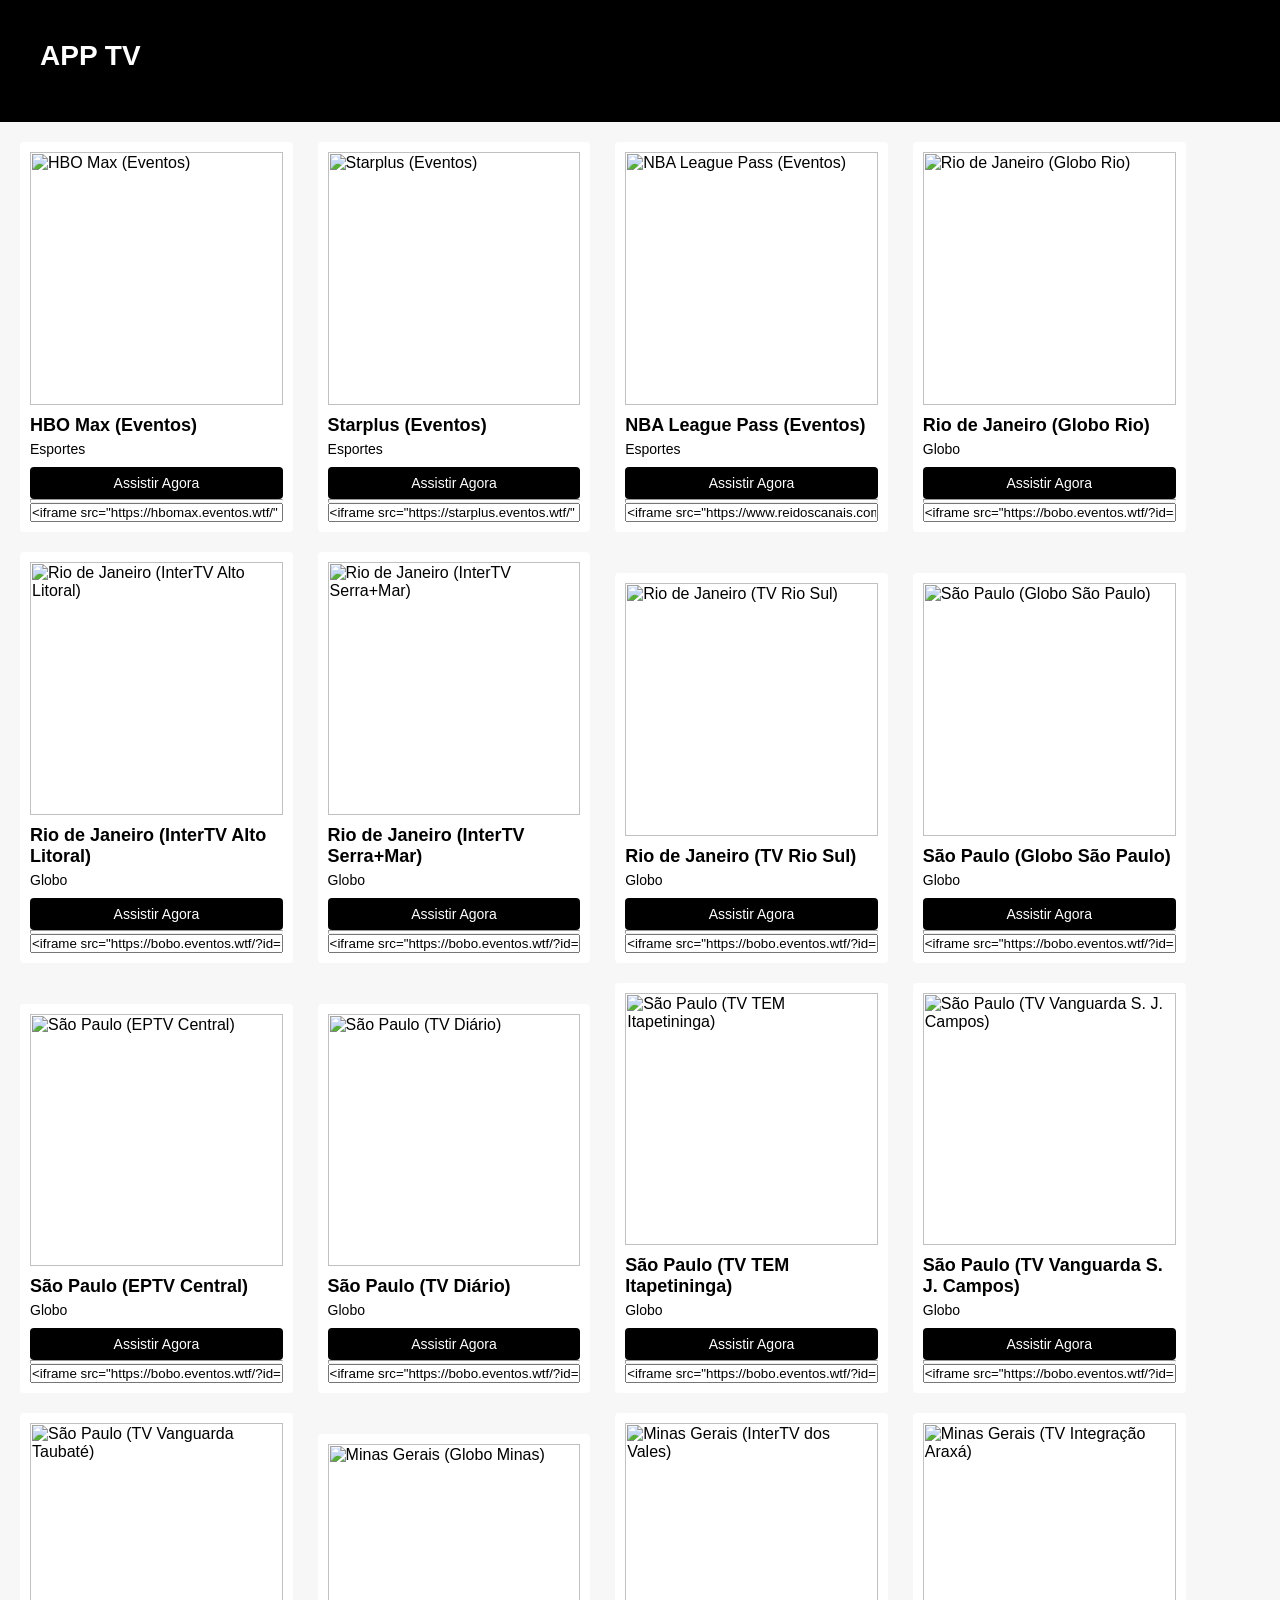
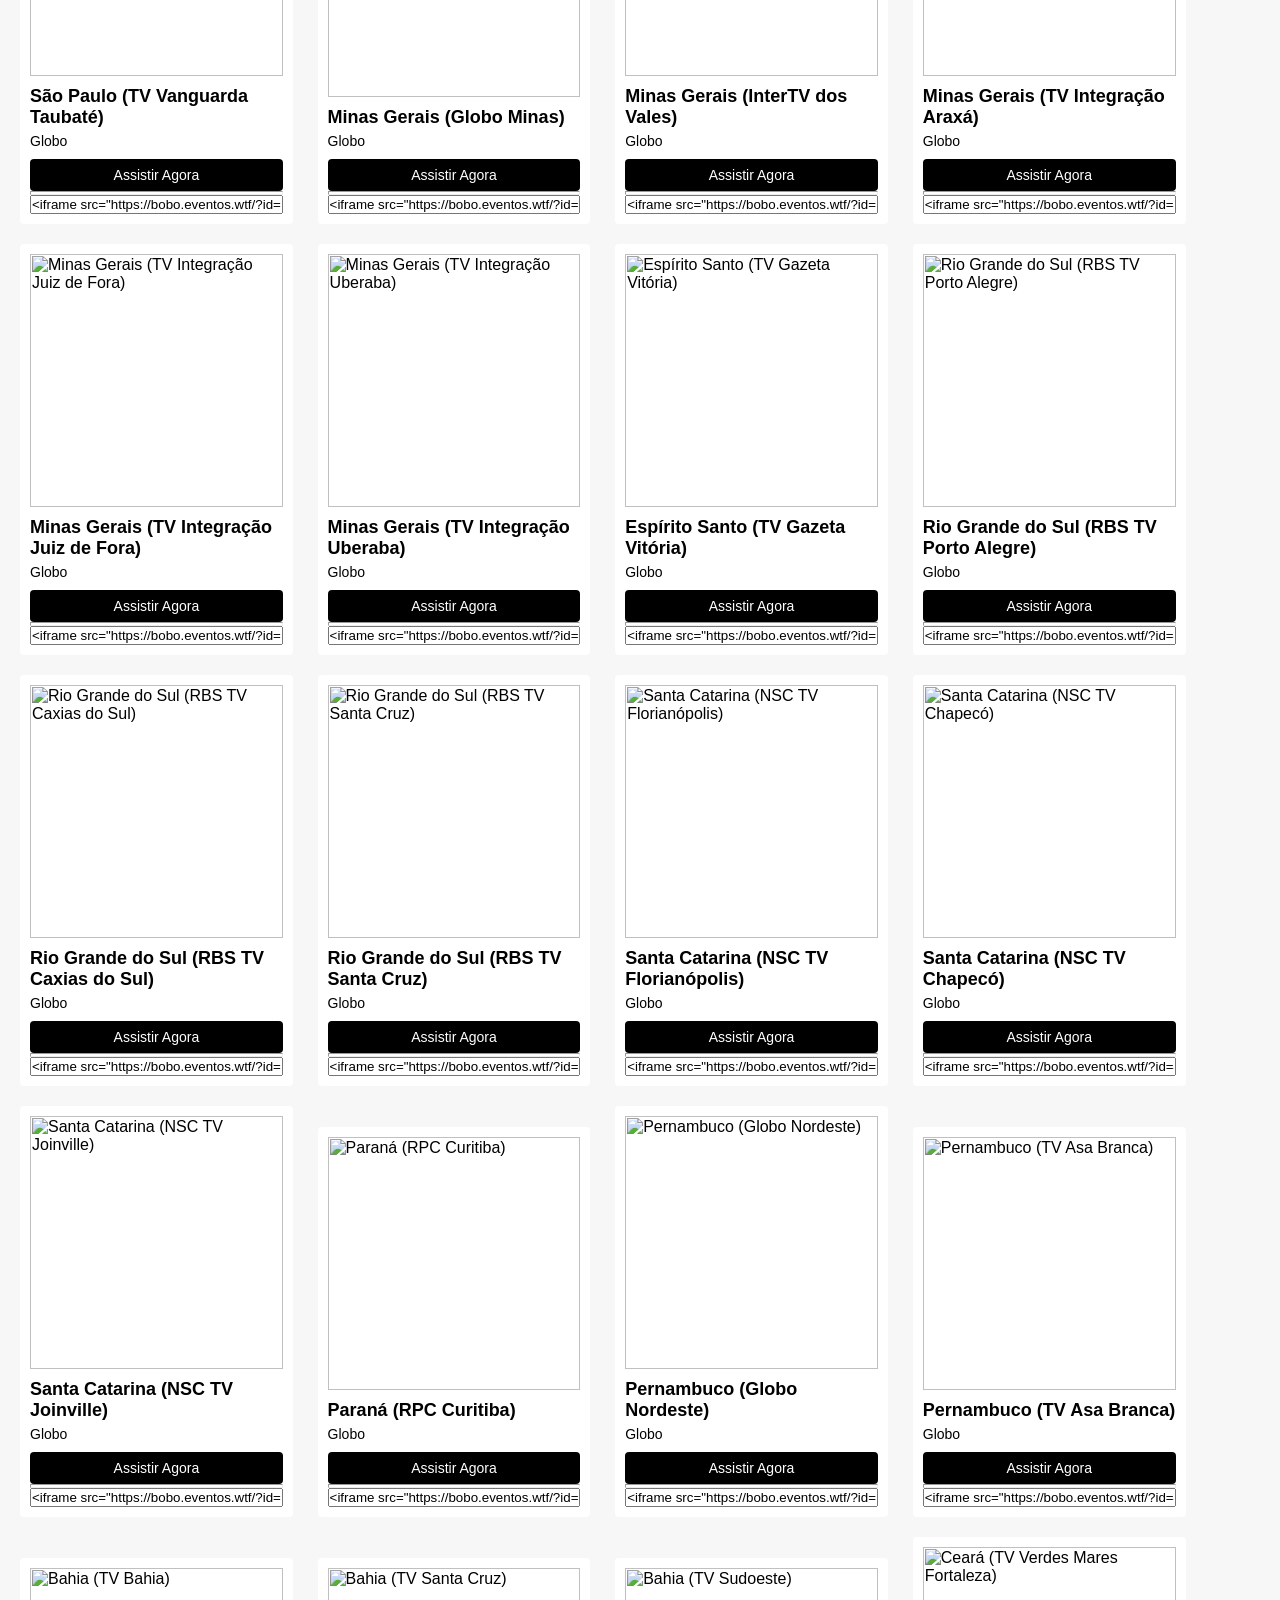
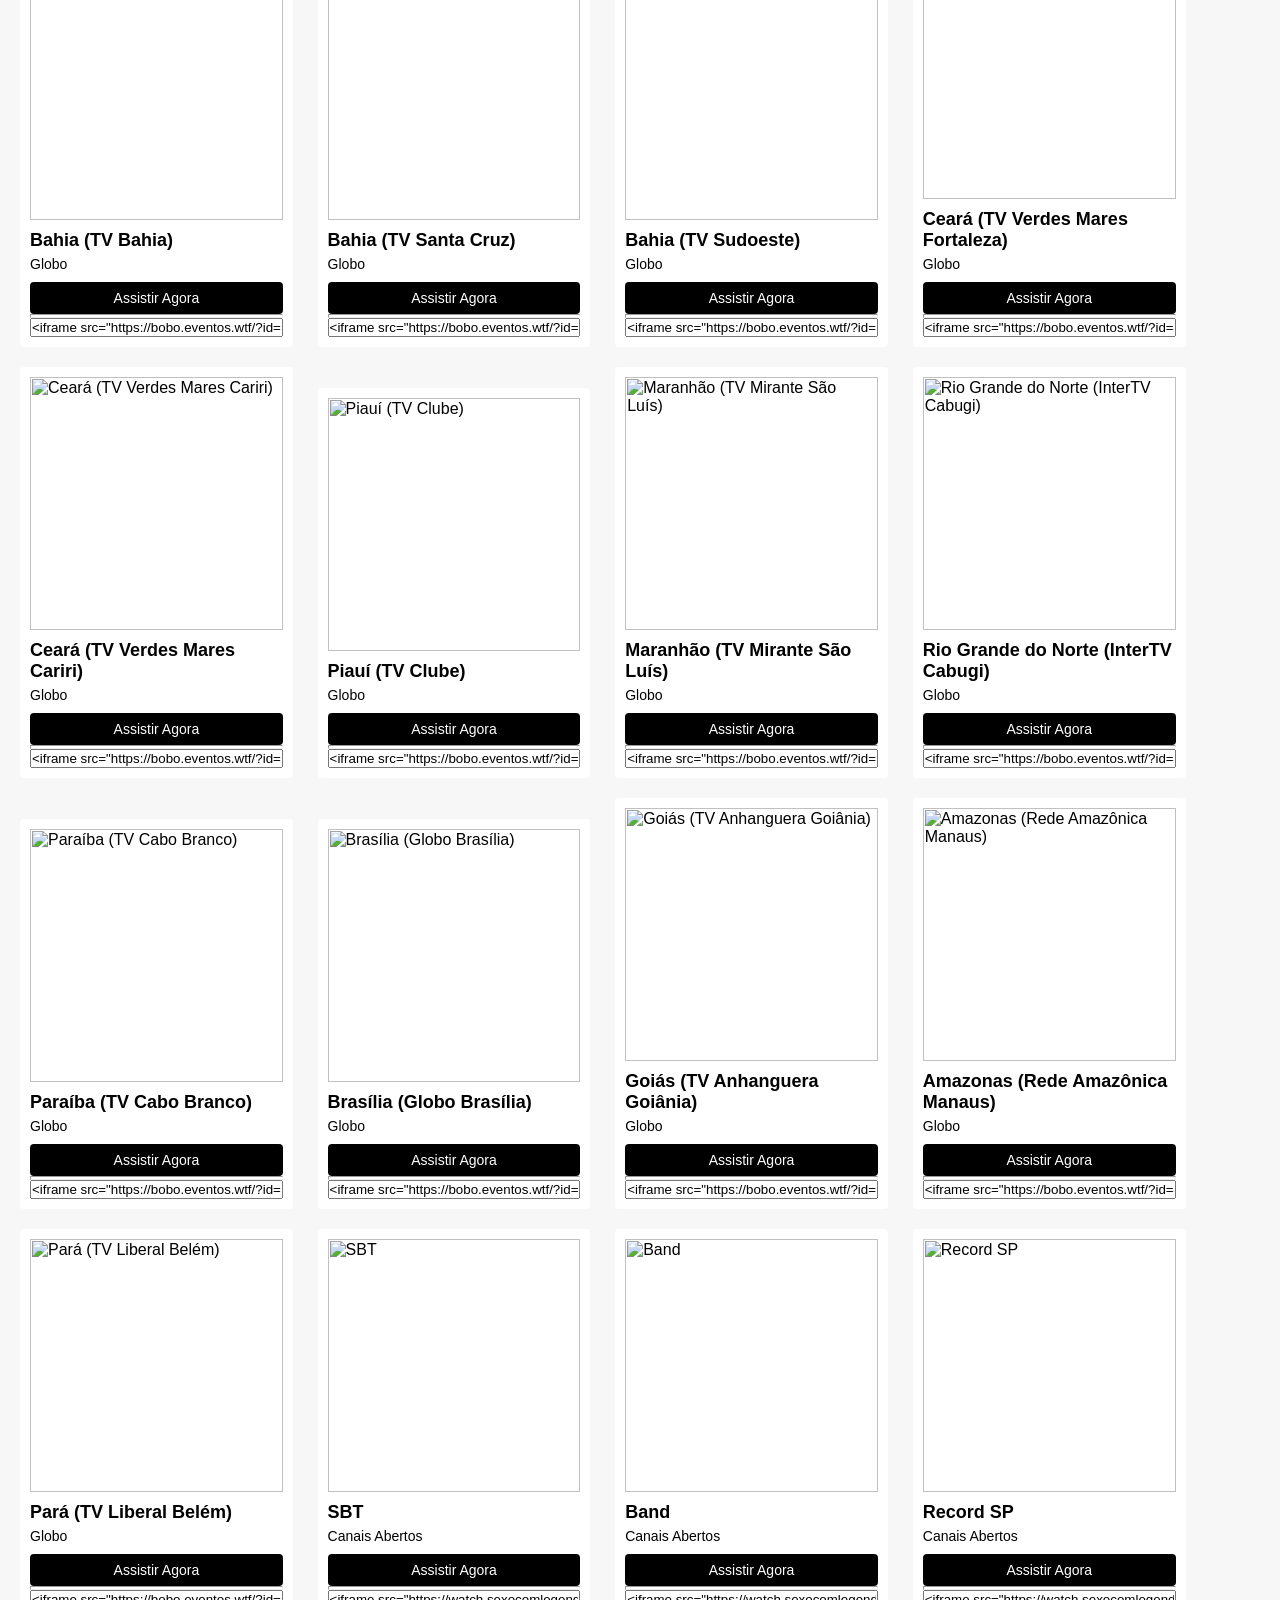
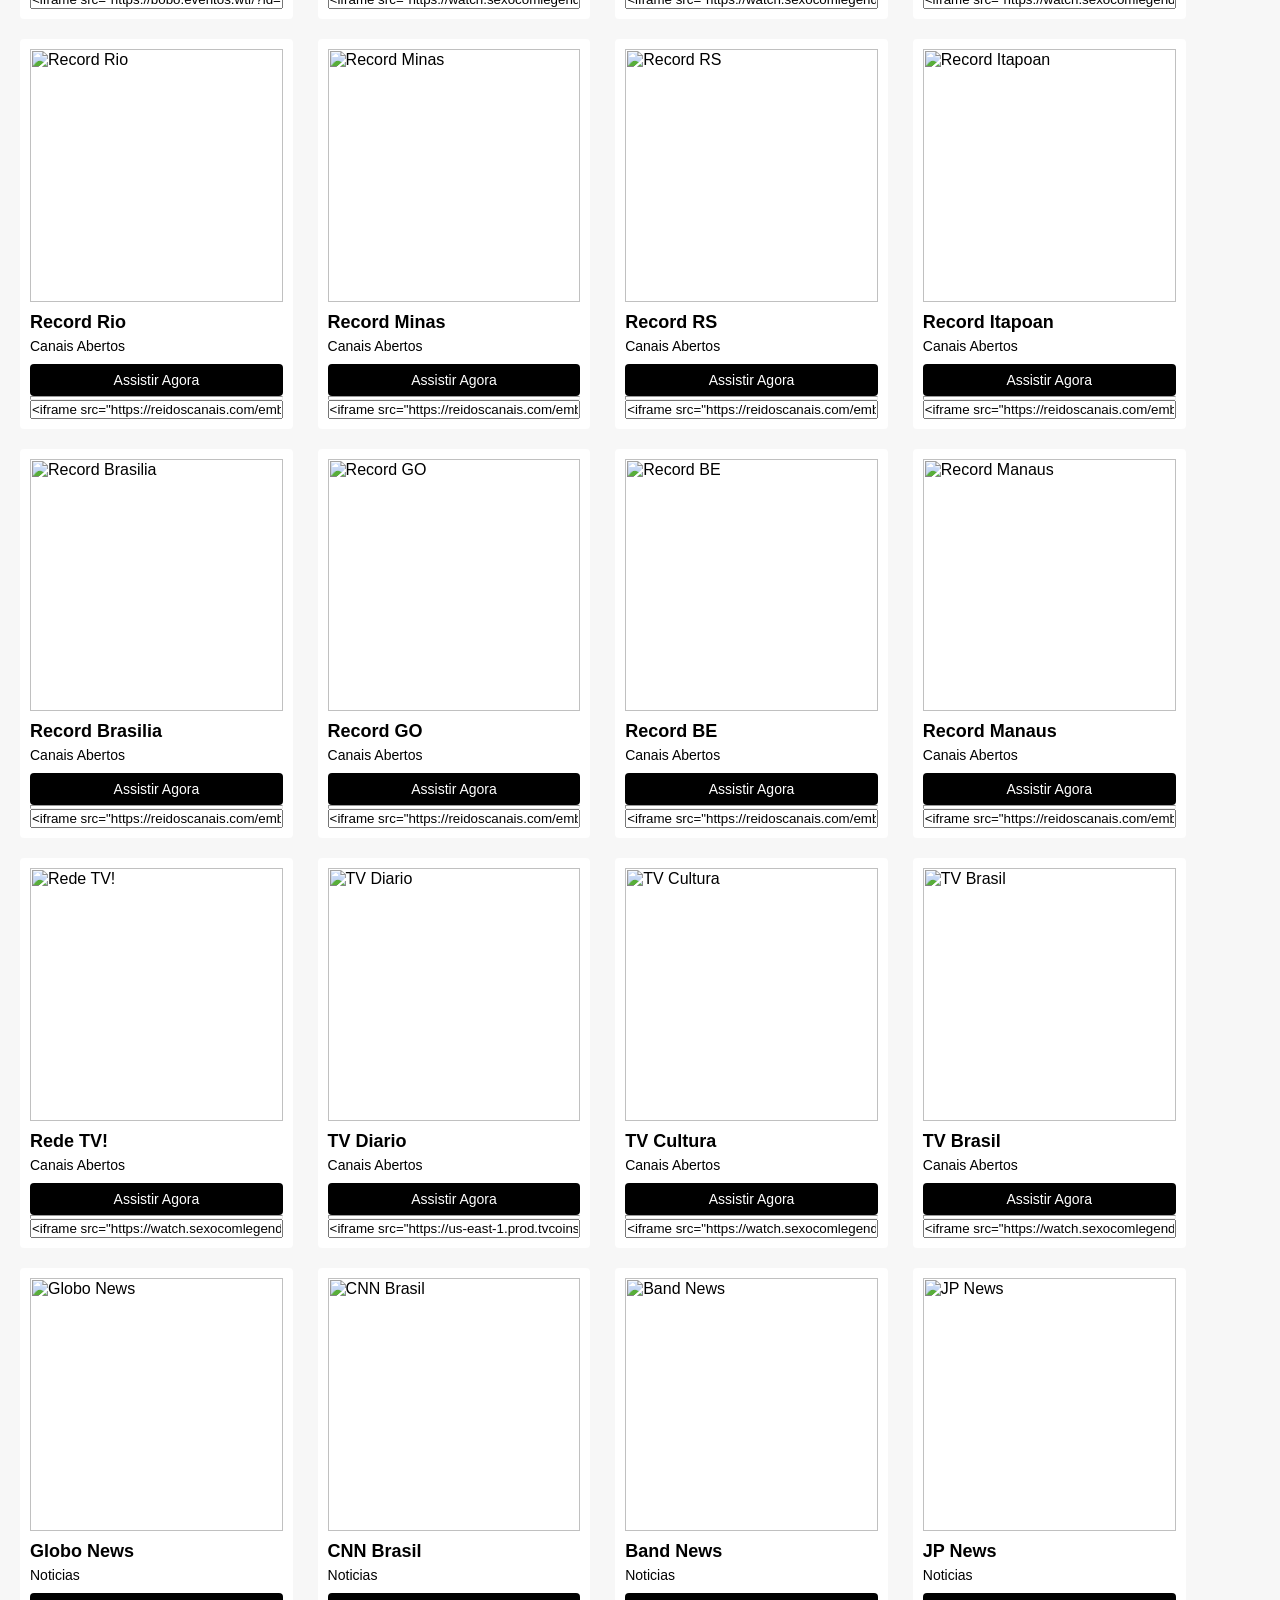
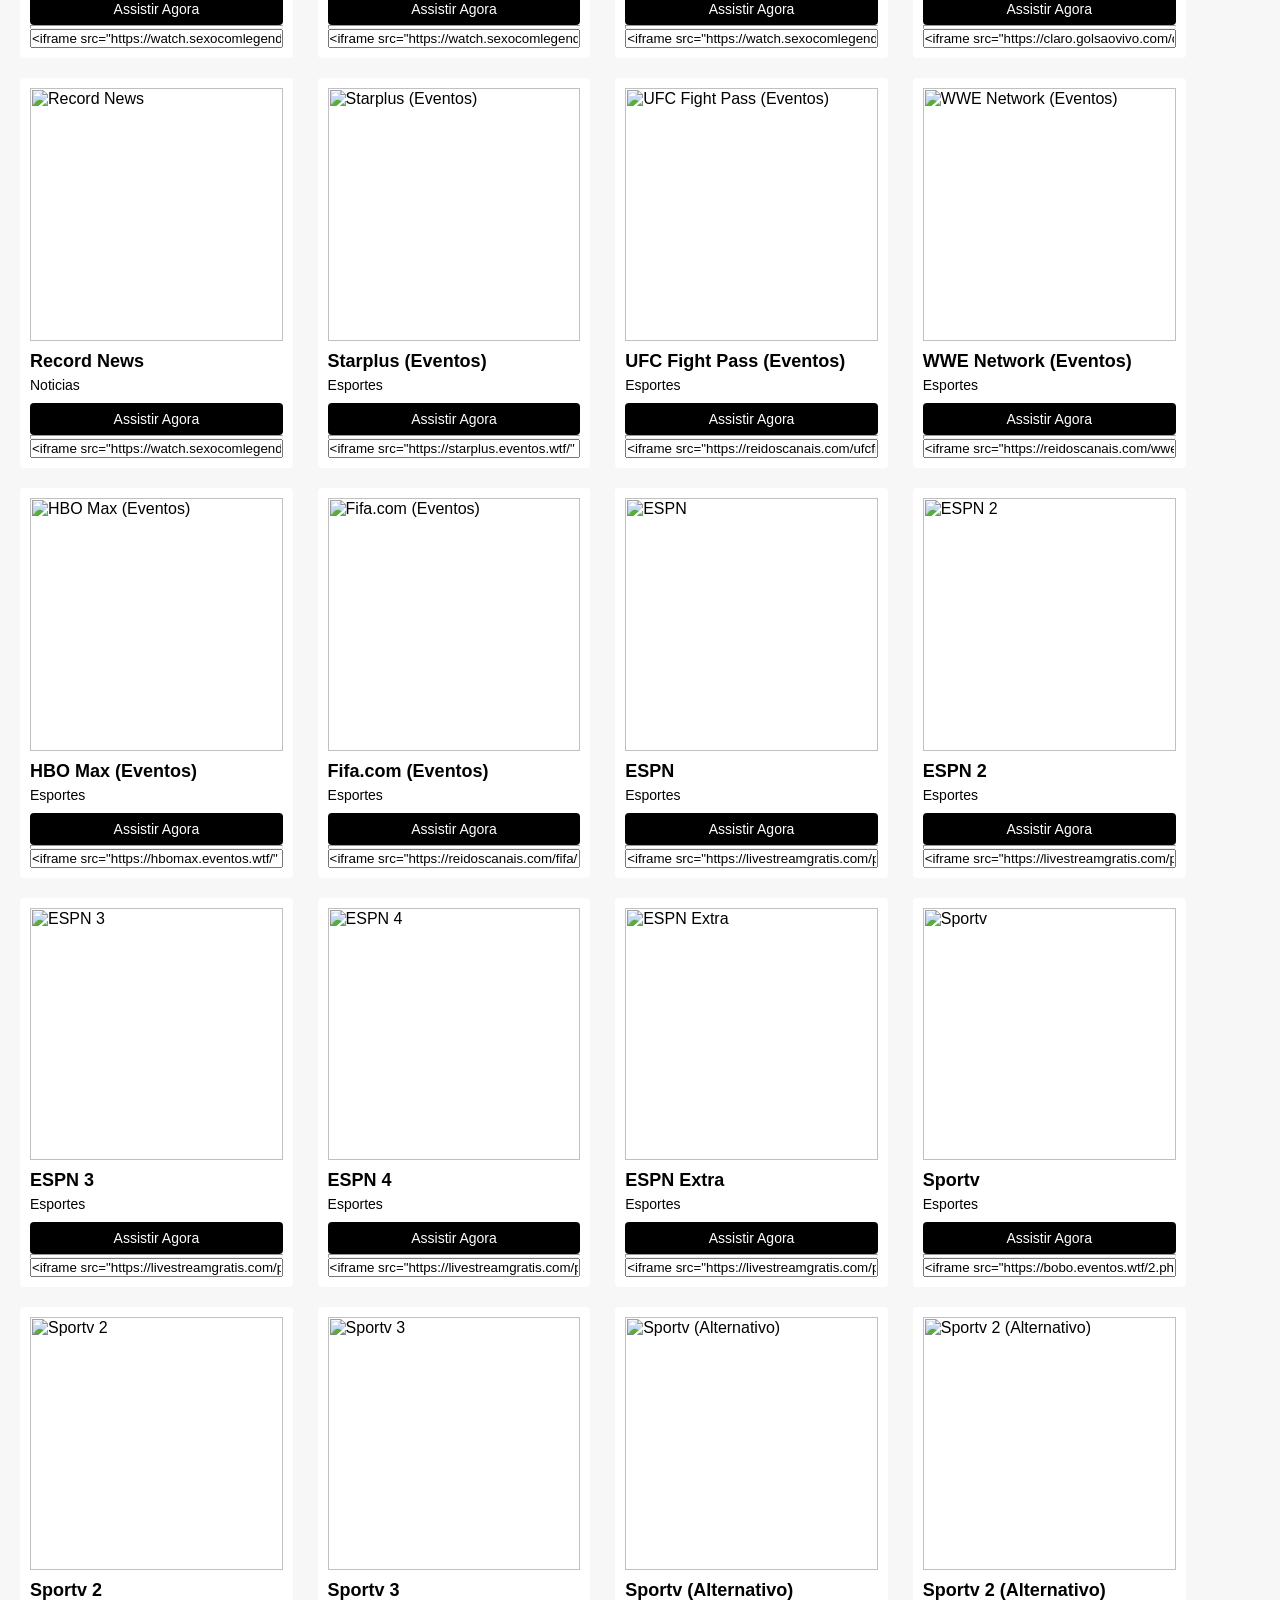
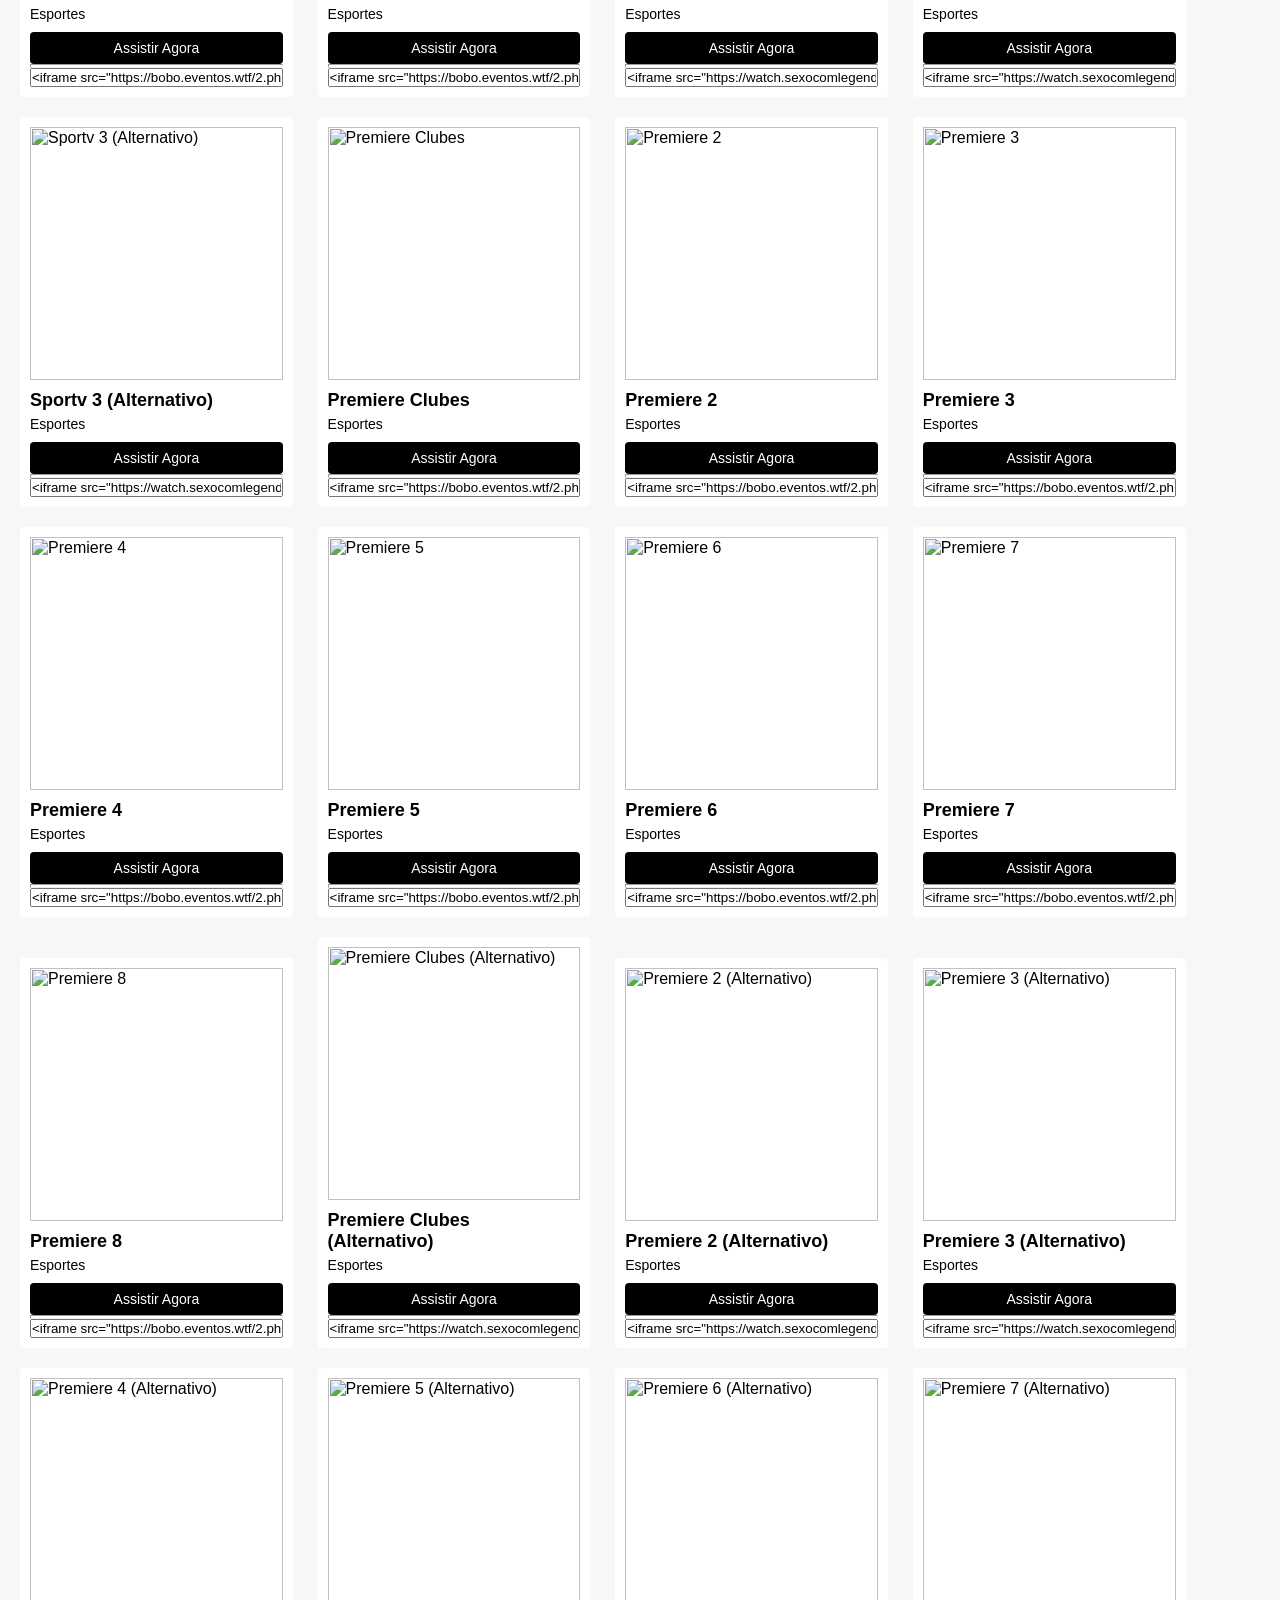
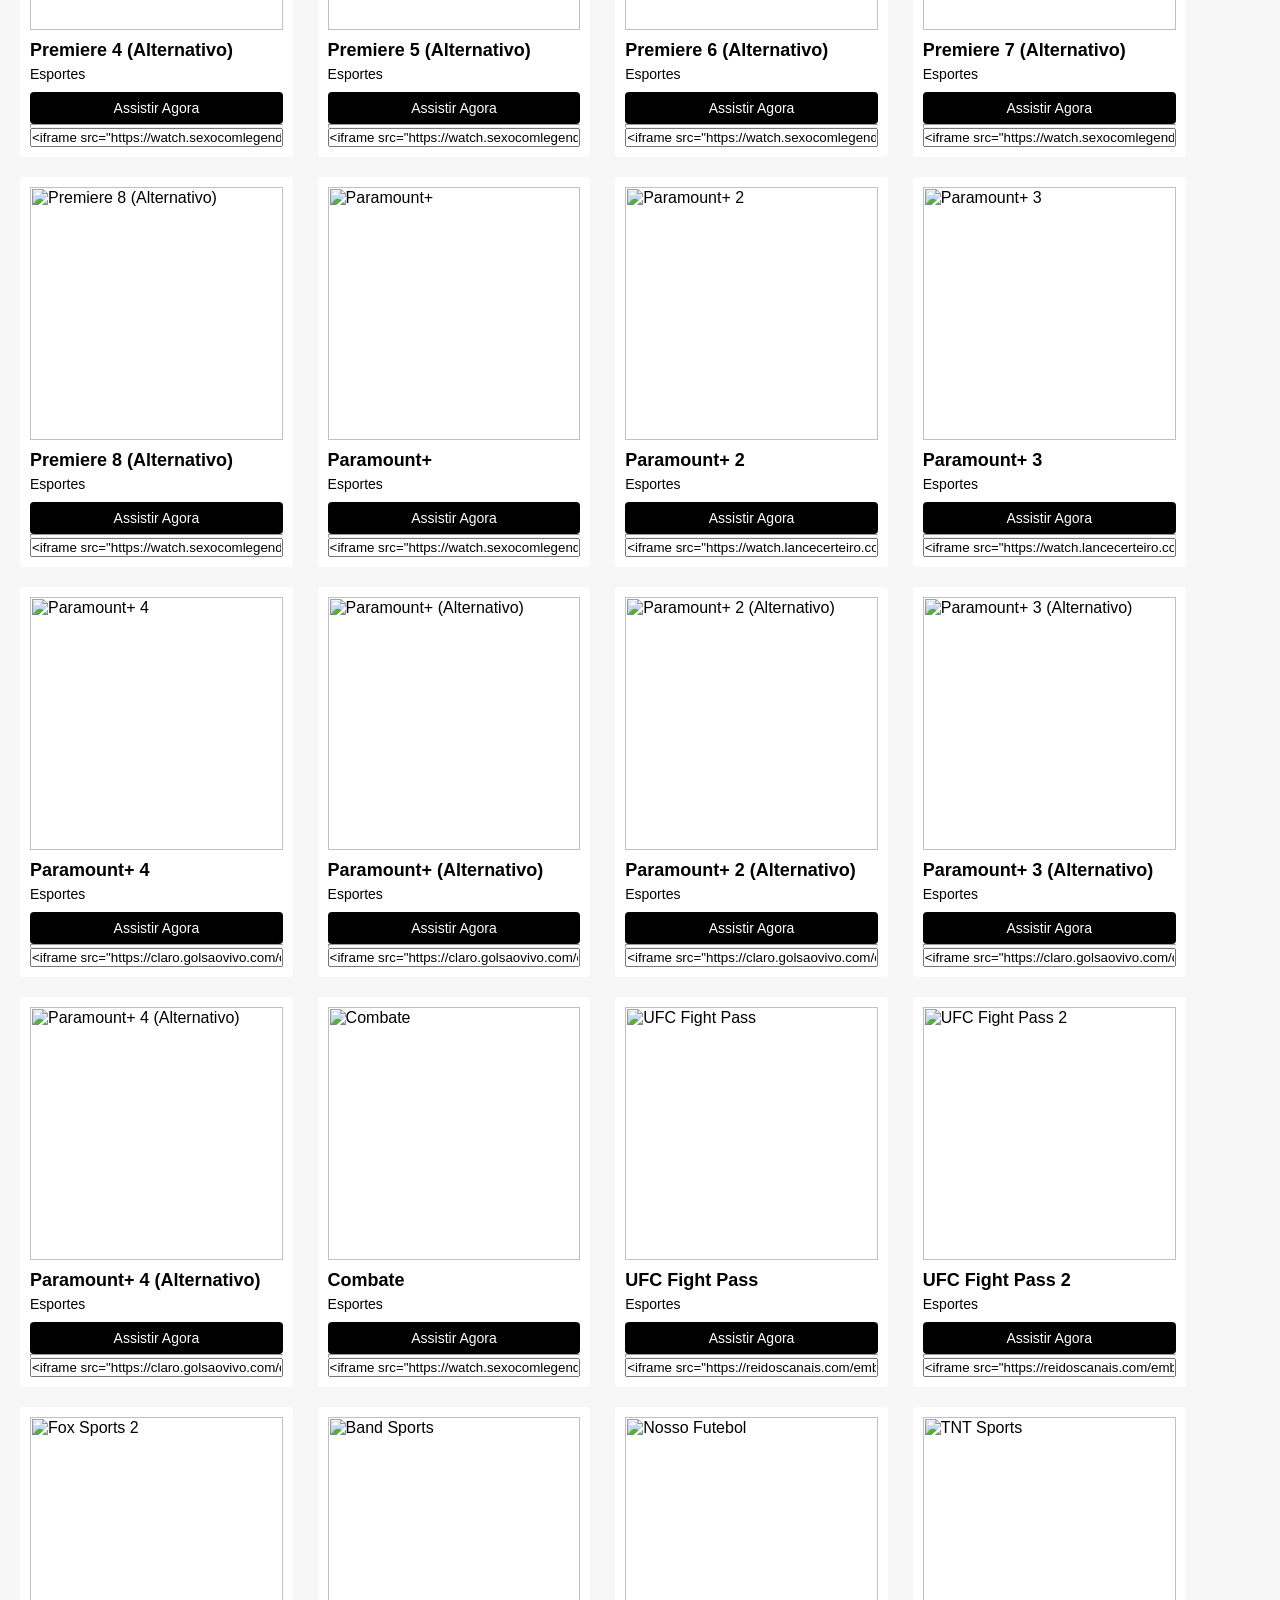
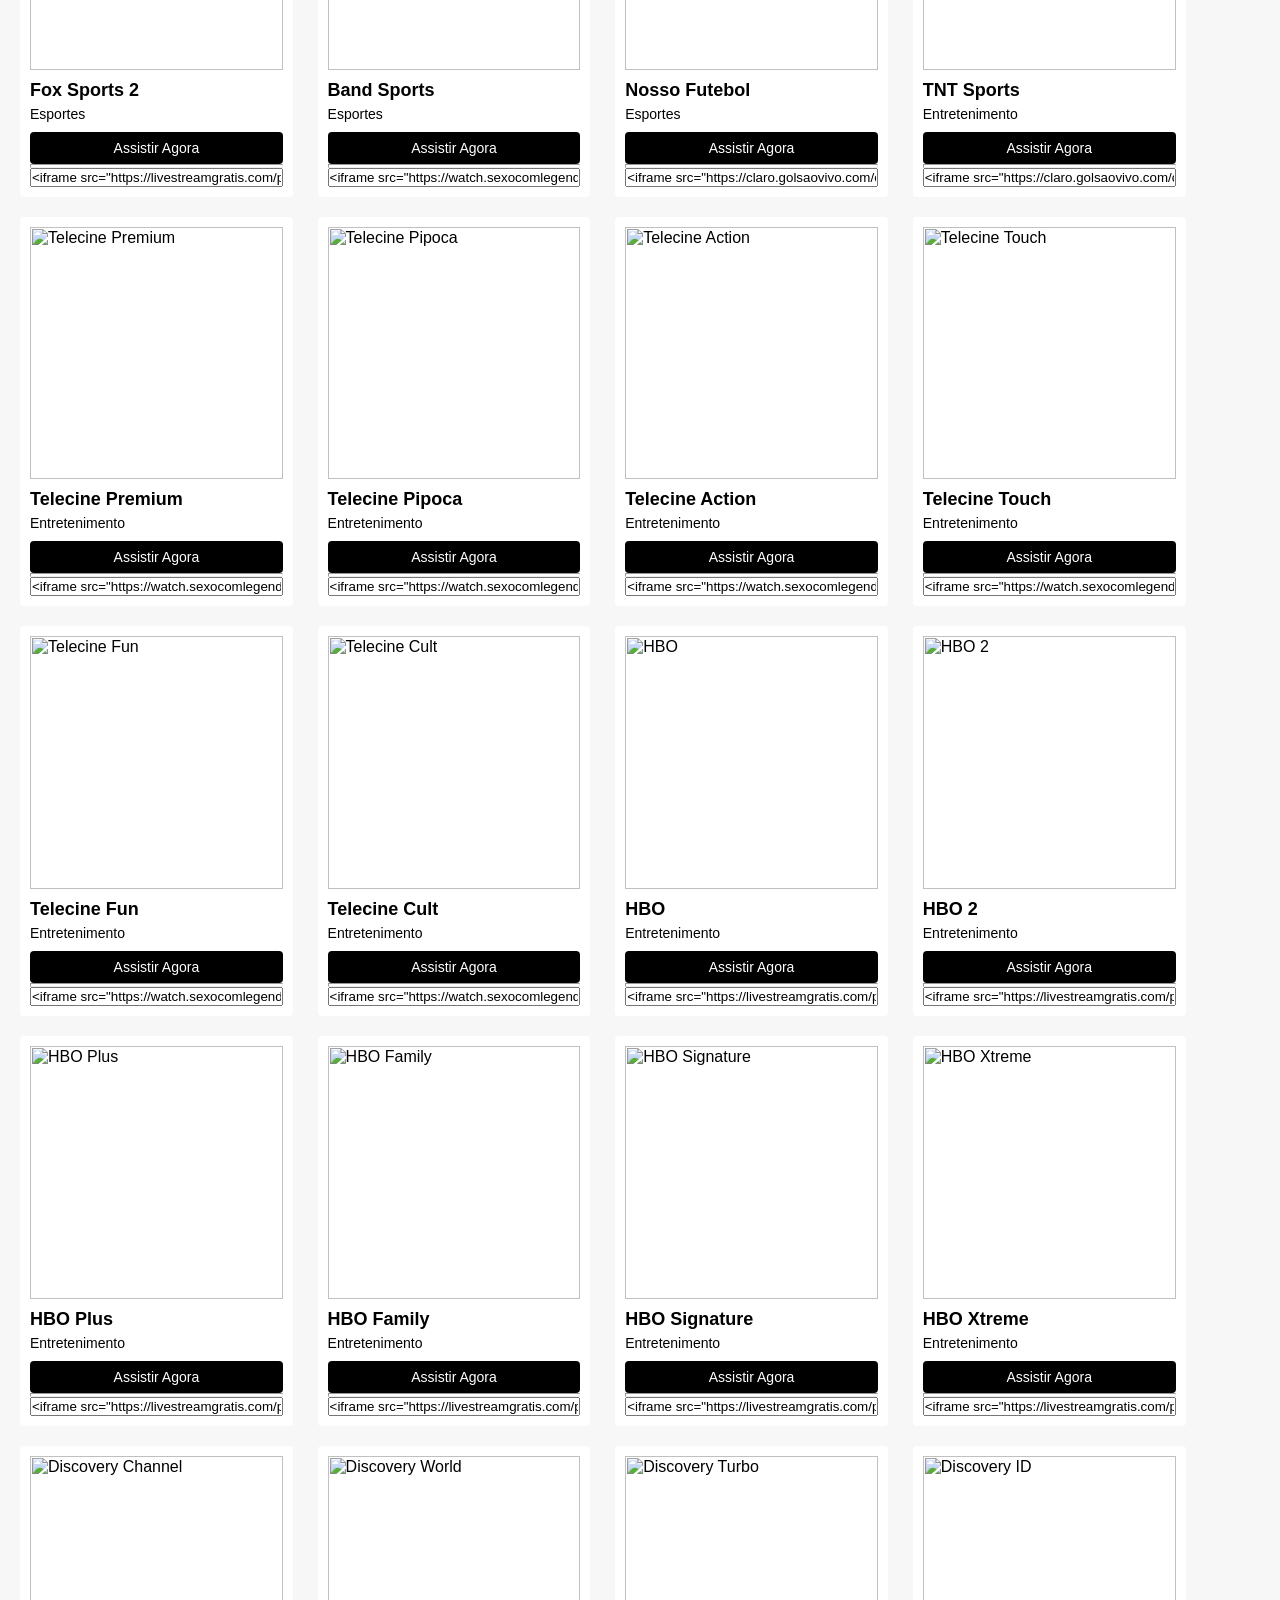
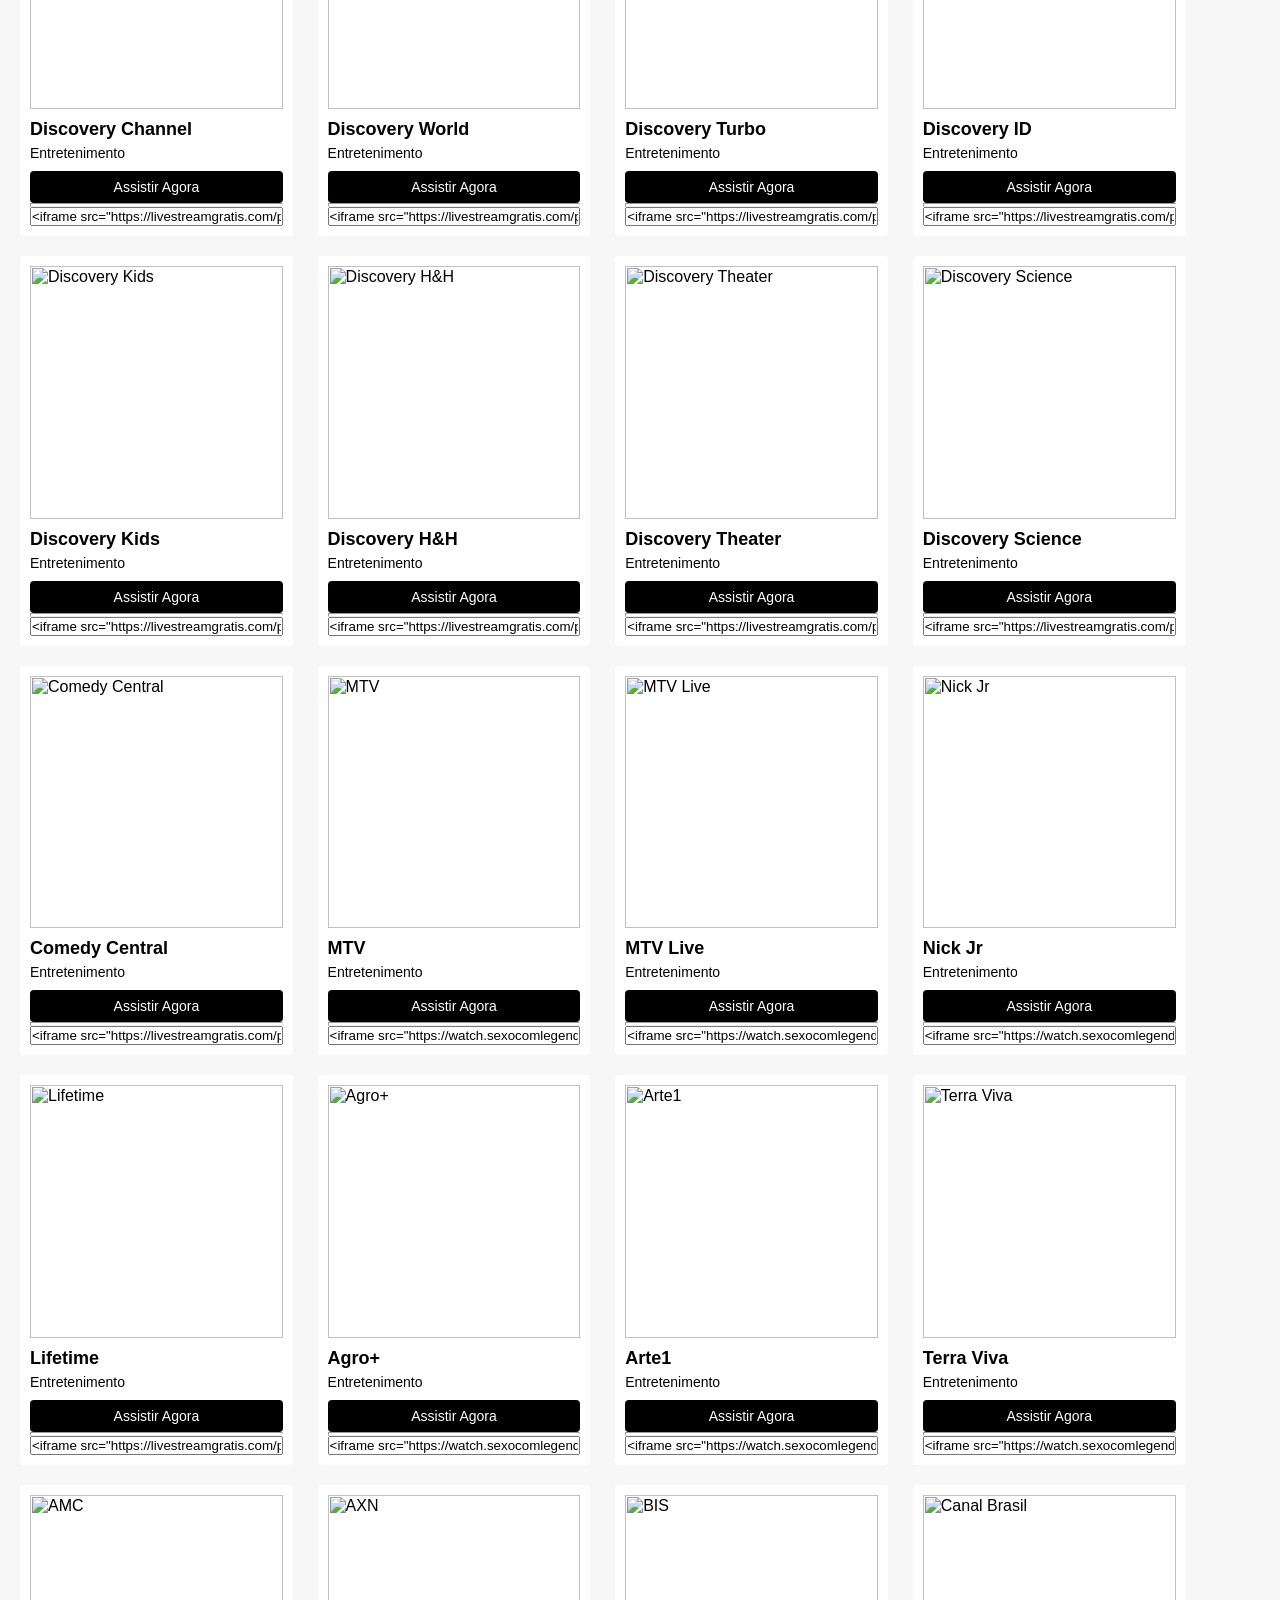
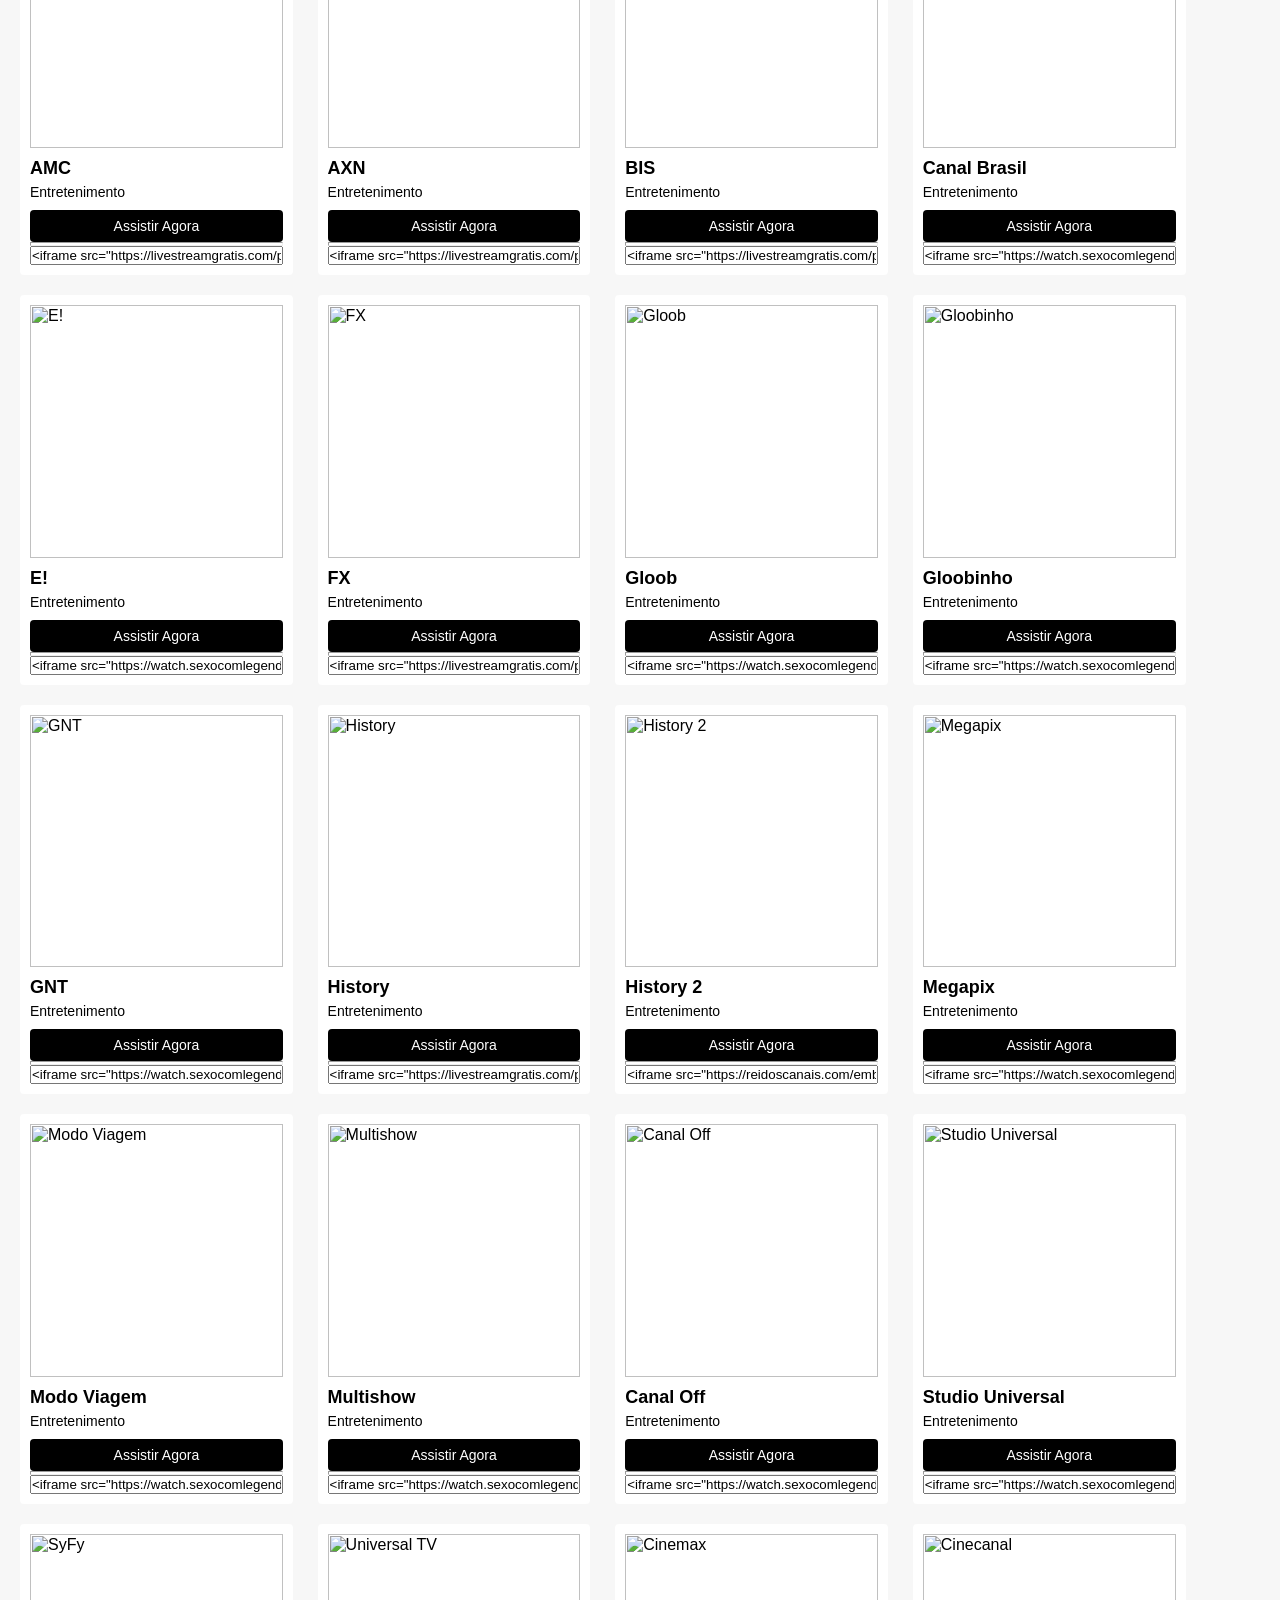
==== commit a98d6df7: "Update apptv.html" ====
--- a/apptv.html
+++ b/apptv.html
@@ -12,17 +12,7 @@
       
     <div class="header">
       <div class="container">
-        <h1>Canais Ao Vivo</h1>
-        <form>
-          <select id="categoria">
-            <option value="">Todas as Categorias</option>
-            <option value="Globo">Globo</option>
-            <option value="Canais Abertos">Canais Abertos</option>
-            <option value="Esportes">Esportes</option>
-            <option value="Noticias">Notícias</option>
-            <option value="Entretenimento">Entretenimento</option> 
-          </select>
-        </form>
+        <h1>APP TV</h1>
       </div>
     </div>
   
@@ -984,9 +974,9 @@
                 <div class="informacoes">
                   <h2>Premiere 2 (Alternativo)</h2>
                   <p>Esportes</p>
-                  <a href="https://reidoscanais.com/embed/?id=premiere2alternativo" target="_blank" style="display: block; margin: 0 auto; text-align: center;">Assistir Agora</a>
-                  <hr style="color: #ffffff; height: 4px; width: 100%;">
-                  <input type="text" value="<iframe src=&quot;https://reidoscanais.com/embed/?id=premiere2alternativo&quot; allow=&quot;encrypted-media&quot; allowfullscreen=&quot;&quot; frameborder=&quot;0&quot; width=&quot;100%&quot; height=&quot;400&quot;></iframe>" style="display: block; margin: 0 auto; text-align: center; width: 100%;" onclick="this.select(); document.execCommand('copy'); alert('Código do Iframe copiado para a área de transferência!');">
+                  <a href="https://watch.sexocomlegenda.com/play.php?id=UFJFTUlFUkUgMg==&epg=108-SAO%20PAULO,SAO%20PAULO" target="_blank" style="display: block; margin: 0 auto; text-align: center;">Assistir Agora</a>
+                  <hr style="color: #ffffff; height: 4px; width: 100%;">
+                  <input type="text" value="<iframe src=&quot;https://watch.sexocomlegenda.com/play.php?id=UFJFTUlFUkUgMg==&epg=108-SAO%20PAULO,SAO%20PAULO&quot; allow=&quot;encrypted-media&quot; allowfullscreen=&quot;&quot; frameborder=&quot;0&quot; width=&quot;100%&quot; height=&quot;400&quot;></iframe>" style="display: block; margin: 0 auto; text-align: center; width: 100%;" onclick="this.select(); document.execCommand('copy'); alert('Código do Iframe copiado para a área de transferência!');">
                 </div>
               </div><div class="canal">
                 <div class="imagem">
@@ -995,9 +985,9 @@
                 <div class="informacoes">
                   <h2>Premiere 3 (Alternativo)</h2>
                   <p>Esportes</p>
-                  <a href="https://reidoscanais.com/embed/?id=premiere3alternativo" target="_blank" style="display: block; margin: 0 auto; text-align: center;">Assistir Agora</a>
-                  <hr style="color: #ffffff; height: 4px; width: 100%;">
-                  <input type="text" value="<iframe src=&quot;https://reidoscanais.com/embed/?id=premiere3alternativo&quot; allow=&quot;encrypted-media&quot; allowfullscreen=&quot;&quot; frameborder=&quot;0&quot; width=&quot;100%&quot; height=&quot;400&quot;></iframe>" style="display: block; margin: 0 auto; text-align: center; width: 100%;" onclick="this.select(); document.execCommand('copy'); alert('Código do Iframe copiado para a área de transferência!');">
+                  <a href="https://watch.sexocomlegenda.com/play.php?id=UFJFTUlFUkUgMw==&epg=109-SAO%20PAULO,SAO%20PAULO" target="_blank" style="display: block; margin: 0 auto; text-align: center;">Assistir Agora</a>
+                  <hr style="color: #ffffff; height: 4px; width: 100%;">
+                  <input type="text" value="<iframe src=&quot;https://watch.sexocomlegenda.com/play.php?id=UFJFTUlFUkUgMw==&epg=109-SAO%20PAULO,SAO%20PAULO&quot; allow=&quot;encrypted-media&quot; allowfullscreen=&quot;&quot; frameborder=&quot;0&quot; width=&quot;100%&quot; height=&quot;400&quot;></iframe>" style="display: block; margin: 0 auto; text-align: center; width: 100%;" onclick="this.select(); document.execCommand('copy'); alert('Código do Iframe copiado para a área de transferência!');">
                 </div>
               </div><div class="canal">
                 <div class="imagem">
@@ -1006,9 +996,9 @@
                 <div class="informacoes">
                   <h2>Premiere 4 (Alternativo)</h2>
                   <p>Esportes</p>
-                  <a href="https://reidoscanais.com/embed/?id=premiere4alternativo" target="_blank" style="display: block; margin: 0 auto; text-align: center;">Assistir Agora</a>
-                  <hr style="color: #ffffff; height: 4px; width: 100%;">
-                  <input type="text" value="<iframe src=&quot;https://reidoscanais.com/embed/?id=premiere4alternativo&quot; allow=&quot;encrypted-media&quot; allowfullscreen=&quot;&quot; frameborder=&quot;0&quot; width=&quot;100%&quot; height=&quot;400&quot;></iframe>" style="display: block; margin: 0 auto; text-align: center; width: 100%;" onclick="this.select(); document.execCommand('copy'); alert('Código do Iframe copiado para a área de transferência!');">
+                  <a href="https://watch.sexocomlegenda.com/play.php?id=UFJFTUlFUkUgNA==&epg=110-SAO%20PAULO,SAO%20PAULO" target="_blank" style="display: block; margin: 0 auto; text-align: center;">Assistir Agora</a>
+                  <hr style="color: #ffffff; height: 4px; width: 100%;">
+                  <input type="text" value="<iframe src=&quot;https://watch.sexocomlegenda.com/play.php?id=UFJFTUlFUkUgNA==&epg=110-SAO%20PAULO,SAO%20PAULO&quot; allow=&quot;encrypted-media&quot; allowfullscreen=&quot;&quot; frameborder=&quot;0&quot; width=&quot;100%&quot; height=&quot;400&quot;></iframe>" style="display: block; margin: 0 auto; text-align: center; width: 100%;" onclick="this.select(); document.execCommand('copy'); alert('Código do Iframe copiado para a área de transferência!');">
                 </div>
               </div><div class="canal">
                 <div class="imagem">
@@ -1017,9 +1007,9 @@
                 <div class="informacoes">
                   <h2>Premiere 5 (Alternativo)</h2>
                   <p>Esportes</p>
-                  <a href="https://reidoscanais.com/embed/?id=premiere5alternativo" target="_blank" style="display: block; margin: 0 auto; text-align: center;">Assistir Agora</a>
-                  <hr style="color: #ffffff; height: 4px; width: 100%;">
-                  <input type="text" value="<iframe src=&quot;https://reidoscanais.com/embed/?id=premiere5alternativo&quot; allow=&quot;encrypted-media&quot; allowfullscreen=&quot;&quot; frameborder=&quot;0&quot; width=&quot;100%&quot; height=&quot;400&quot;></iframe>" style="display: block; margin: 0 auto; text-align: center; width: 100%;" onclick="this.select(); document.execCommand('copy'); alert('Código do Iframe copiado para a área de transferência!');">
+                  <a href="https://watch.sexocomlegenda.com/play.php?id=UFJFTUlFUkUgNQ==&epg=111-SAO%20PAULO,SAO%20PAULO" target="_blank" style="display: block; margin: 0 auto; text-align: center;">Assistir Agora</a>
+                  <hr style="color: #ffffff; height: 4px; width: 100%;">
+                  <input type="text" value="<iframe src=&quot;https://watch.sexocomlegenda.com/play.php?id=UFJFTUlFUkUgNQ==&epg=111-SAO%20PAULO,SAO%20PAULO&quot; allow=&quot;encrypted-media&quot; allowfullscreen=&quot;&quot; frameborder=&quot;0&quot; width=&quot;100%&quot; height=&quot;400&quot;></iframe>" style="display: block; margin: 0 auto; text-align: center; width: 100%;" onclick="this.select(); document.execCommand('copy'); alert('Código do Iframe copiado para a área de transferência!');">
                 </div>
               </div><div class="canal">
                 <div class="imagem">
@@ -1028,9 +1018,9 @@
                 <div class="informacoes">
                   <h2>Premiere 6 (Alternativo)</h2>
                   <p>Esportes</p>
-                  <a href="https://reidoscanais.com/embed/?id=premiere6alternativo" target="_blank" style="display: block; margin: 0 auto; text-align: center;">Assistir Agora</a>
-                  <hr style="color: #ffffff; height: 4px; width: 100%;">
-                  <input type="text" value="<iframe src=&quot;https://reidoscanais.com/embed/?id=premiere6alternativo&quot; allow=&quot;encrypted-media&quot; allowfullscreen=&quot;&quot; frameborder=&quot;0&quot; width=&quot;100%&quot; height=&quot;400&quot;></iframe>" style="display: block; margin: 0 auto; text-align: center; width: 100%;" onclick="this.select(); document.execCommand('copy'); alert('Código do Iframe copiado para a área de transferência!');">
+                  <a href="https://watch.sexocomlegenda.com/play.php?id=UFJFTUlFUkUgNg==&epg=112-SAO%20PAULO,SAO%20PAULO" target="_blank" style="display: block; margin: 0 auto; text-align: center;">Assistir Agora</a>
+                  <hr style="color: #ffffff; height: 4px; width: 100%;">
+                  <input type="text" value="<iframe src=&quot;https://watch.sexocomlegenda.com/play.php?id=UFJFTUlFUkUgNg==&epg=112-SAO%20PAULO,SAO%20PAULO&quot; allow=&quot;encrypted-media&quot; allowfullscreen=&quot;&quot; frameborder=&quot;0&quot; width=&quot;100%&quot; height=&quot;400&quot;></iframe>" style="display: block; margin: 0 auto; text-align: center; width: 100%;" onclick="this.select(); document.execCommand('copy'); alert('Código do Iframe copiado para a área de transferência!');">
                 </div>
               </div><div class="canal">
                 <div class="imagem">
@@ -1039,9 +1029,9 @@
                 <div class="informacoes">
                   <h2>Premiere 7 (Alternativo)</h2>
                   <p>Esportes</p>
-                  <a href="https://reidoscanais.com/embed/?id=premiere7alternativo" target="_blank" style="display: block; margin: 0 auto; text-align: center;">Assistir Agora</a>
-                  <hr style="color: #ffffff; height: 4px; width: 100%;">
-                  <input type="text" value="<iframe src=&quot;https://reidoscanais.com/embed/?id=premiere7alternativo&quot; allow=&quot;encrypted-media&quot; allowfullscreen=&quot;&quot; frameborder=&quot;0&quot; width=&quot;100%&quot; height=&quot;400&quot;></iframe>" style="display: block; margin: 0 auto; text-align: center; width: 100%;" onclick="this.select(); document.execCommand('copy'); alert('Código do Iframe copiado para a área de transferência!');">
+                  <a href="https://watch.sexocomlegenda.com/play.php?id=UFJFTUlFUkUgNw==&epg=113-SAO%20PAULO,SAO%20PAULO" target="_blank" style="display: block; margin: 0 auto; text-align: center;">Assistir Agora</a>
+                  <hr style="color: #ffffff; height: 4px; width: 100%;">
+                  <input type="text" value="<iframe src=&quot;https://watch.sexocomlegenda.com/play.php?id=UFJFTUlFUkUgNw==&epg=113-SAO%20PAULO,SAO%20PAULO&quot; allow=&quot;encrypted-media&quot; allowfullscreen=&quot;&quot; frameborder=&quot;0&quot; width=&quot;100%&quot; height=&quot;400&quot;></iframe>" style="display: block; margin: 0 auto; text-align: center; width: 100%;" onclick="this.select(); document.execCommand('copy'); alert('Código do Iframe copiado para a área de transferência!');">
                 </div>
               </div><div class="canal">
                 <div class="imagem">
@@ -1050,9 +1040,9 @@
                 <div class="informacoes">
                   <h2>Premiere 8 (Alternativo)</h2>
                   <p>Esportes</p>
-                  <a href="https://reidoscanais.com/embed/?id=premiere8alternativo" target="_blank" style="display: block; margin: 0 auto; text-align: center;">Assistir Agora</a>
-                  <hr style="color: #ffffff; height: 4px; width: 100%;">
-                  <input type="text" value="<iframe src=&quot;https://reidoscanais.com/embed/?id=premiere8alternativo&quot; allow=&quot;encrypted-media&quot; allowfullscreen=&quot;&quot; frameborder=&quot;0&quot; width=&quot;100%&quot; height=&quot;400&quot;></iframe>" style="display: block; margin: 0 auto; text-align: center; width: 100%;" onclick="this.select(); document.execCommand('copy'); alert('Código do Iframe copiado para a área de transferência!');">
+                  <a href="https://watch.sexocomlegenda.com/play.php?id=UFJFTUlFUkUgOA==&img=https://i.ibb.co/pQ1RyWc/feb9c2070b32898e950adae21b937982f722cd41-1.webp" target="_blank" style="display: block; margin: 0 auto; text-align: center;">Assistir Agora</a>
+                  <hr style="color: #ffffff; height: 4px; width: 100%;">
+                  <input type="text" value="<iframe src=&quot;https://watch.sexocomlegenda.com/play.php?id=UFJFTUlFUkUgOA==&img=https://i.ibb.co/pQ1RyWc/feb9c2070b32898e950adae21b937982f722cd41-1.webp&quot; allow=&quot;encrypted-media&quot; allowfullscreen=&quot;&quot; frameborder=&quot;0&quot; width=&quot;100%&quot; height=&quot;400&quot;></iframe>" style="display: block; margin: 0 auto; text-align: center; width: 100%;" onclick="this.select(); document.execCommand('copy'); alert('Código do Iframe copiado para a área de transferência!');">
                 </div>
               </div><div class="canal">
                 <div class="imagem">
@@ -1061,9 +1051,9 @@
                 <div class="informacoes">
                   <h2>Paramount+</h2>
                   <p>Esportes</p>
-                  <a href="https://reidoscanais.com/embed/?id=paramountplus" target="_blank" style="display: block; margin: 0 auto; text-align: center;">Assistir Agora</a>
-                  <hr style="color: #ffffff; height: 4px; width: 100%;">
-                  <input type="text" value="<iframe src=&quot;https://reidoscanais.com/embed/?id=paramountplus&quot; allow=&quot;encrypted-media&quot; allowfullscreen=&quot;&quot; frameborder=&quot;0&quot; width=&quot;100%&quot; height=&quot;400&quot;></iframe>" style="display: block; margin: 0 auto; text-align: center; width: 100%;" onclick="this.select(); document.execCommand('copy'); alert('Código do Iframe copiado para a área de transferência!');">
+                  <a href="https://watch.sexocomlegenda.com/play.php?id=UEFSQU1PVU5UIENIQU5ORUw=" target="_blank" style="display: block; margin: 0 auto; text-align: center;">Assistir Agora</a>
+                  <hr style="color: #ffffff; height: 4px; width: 100%;">
+                  <input type="text" value="<iframe src=&quot;https://watch.sexocomlegenda.com/play.php?id=UEFSQU1PVU5UIENIQU5ORUw=&quot; allow=&quot;encrypted-media&quot; allowfullscreen=&quot;&quot; frameborder=&quot;0&quot; width=&quot;100%&quot; height=&quot;400&quot;></iframe>" style="display: block; margin: 0 auto; text-align: center; width: 100%;" onclick="this.select(); document.execCommand('copy'); alert('Código do Iframe copiado para a área de transferência!');">
                 </div>
               </div><div class="canal">
                 <div class="imagem">
@@ -1072,9 +1062,9 @@
                 <div class="informacoes">
                   <h2>Paramount+ 2</h2>
                   <p>Esportes</p>
-                  <a href="https://reidoscanais.com/embed/?id=paramountplus2" target="_blank" style="display: block; margin: 0 auto; text-align: center;">Assistir Agora</a>
-                  <hr style="color: #ffffff; height: 4px; width: 100%;">
-                  <input type="text" value="<iframe src=&quot;https://reidoscanais.com/embed/?id=paramountplus2&quot; allow=&quot;encrypted-media&quot; allowfullscreen=&quot;&quot; frameborder=&quot;0&quot; width=&quot;100%&quot; height=&quot;400&quot;></iframe>" style="display: block; margin: 0 auto; text-align: center; width: 100%;" onclick="this.select(); document.execCommand('copy'); alert('Código do Iframe copiado para a área de transferência!');">
+                  <a href="https://watch.lancecerteiro.com/api.php?token=watch&id=paramountesportes2&epg=90-SAO%20PAULO,SAO%20PAULO" target="_blank" style="display: block; margin: 0 auto; text-align: center;">Assistir Agora</a>
+                  <hr style="color: #ffffff; height: 4px; width: 100%;">
+                  <input type="text" value="<iframe src=&quot;https://watch.lancecerteiro.com/api.php?token=watch&id=paramountesportes2&epg=90-SAO%20PAULO,SAO%20PAULO&quot; allow=&quot;encrypted-media&quot; allowfullscreen=&quot;&quot; frameborder=&quot;0&quot; width=&quot;100%&quot; height=&quot;400&quot;></iframe>" style="display: block; margin: 0 auto; text-align: center; width: 100%;" onclick="this.select(); document.execCommand('copy'); alert('Código do Iframe copiado para a área de transferência!');">
                 </div>
               </div><div class="canal">
                 <div class="imagem">
@@ -1083,9 +1073,9 @@
                 <div class="informacoes">
                   <h2>Paramount+ 3</h2>
                   <p>Esportes</p>
-                  <a href="https://reidoscanais.com/embed/?id=paramountplus3" target="_blank" style="display: block; margin: 0 auto; text-align: center;">Assistir Agora</a>
-                  <hr style="color: #ffffff; height: 4px; width: 100%;">
-                  <input type="text" value="<iframe src=&quot;https://reidoscanais.com/embed/?id=paramountplus3&quot; allow=&quot;encrypted-media&quot; allowfullscreen=&quot;&quot; frameborder=&quot;0&quot; width=&quot;100%&quot; height=&quot;400&quot;></iframe>" style="display: block; margin: 0 auto; text-align: center; width: 100%;" onclick="this.select(); document.execCommand('copy'); alert('Código do Iframe copiado para a área de transferência!');">
+                  <a href="https://watch.lancecerteiro.com/api.php?token=watch&id=paramountesportes3&epg=91-SAO%20PAULO,SAO%20PAULO" target="_blank" style="display: block; margin: 0 auto; text-align: center;">Assistir Agora</a>
+                  <hr style="color: #ffffff; height: 4px; width: 100%;">
+                  <input type="text" value="<iframe src=&quot;https://watch.lancecerteiro.com/api.php?token=watch&id=paramountesportes3&epg=91-SAO%20PAULO,SAO%20PAULO&quot; allow=&quot;encrypted-media&quot; allowfullscreen=&quot;&quot; frameborder=&quot;0&quot; width=&quot;100%&quot; height=&quot;400&quot;></iframe>" style="display: block; margin: 0 auto; text-align: center; width: 100%;" onclick="this.select(); document.execCommand('copy'); alert('Código do Iframe copiado para a área de transferência!');">
                 </div>
               </div><div class="canal">
                 <div class="imagem">
@@ -1094,9 +1084,9 @@
                 <div class="informacoes">
                   <h2>Paramount+ 4</h2>
                   <p>Esportes</p>
-                  <a href="https://reidoscanais.com/embed/?id=paramountplus4" target="_blank" style="display: block; margin: 0 auto; text-align: center;">Assistir Agora</a>
-                  <hr style="color: #ffffff; height: 4px; width: 100%;">
-                  <input type="text" value="<iframe src=&quot;https://reidoscanais.com/embed/?id=paramountplus4&quot; allow=&quot;encrypted-media&quot; allowfullscreen=&quot;&quot; frameborder=&quot;0&quot; width=&quot;100%&quot; height=&quot;400&quot;></iframe>" style="display: block; margin: 0 auto; text-align: center; width: 100%;" onclick="this.select(); document.execCommand('copy'); alert('Código do Iframe copiado para a área de transferência!');">
+                  <a href="https://claro.golsaovivo.com/ctv.php?id=UGFyYW1vdW50KyA0&epg=92-SAO%20PAULO,SAO%20PAULO" target="_blank" style="display: block; margin: 0 auto; text-align: center;">Assistir Agora</a>
+                  <hr style="color: #ffffff; height: 4px; width: 100%;">
+                  <input type="text" value="<iframe src=&quot;https://claro.golsaovivo.com/ctv.php?id=UGFyYW1vdW50KyA0&epg=92-SAO%20PAULO,SAO%20PAULO&quot; allow=&quot;encrypted-media&quot; allowfullscreen=&quot;&quot; frameborder=&quot;0&quot; width=&quot;100%&quot; height=&quot;400&quot;></iframe>" style="display: block; margin: 0 auto; text-align: center; width: 100%;" onclick="this.select(); document.execCommand('copy'); alert('Código do Iframe copiado para a área de transferência!');">
                 </div>
               </div><div class="canal">
                 <div class="imagem">
@@ -1105,9 +1095,9 @@
                 <div class="informacoes">
                   <h2>Paramount+ (Alternativo)</h2>
                   <p>Esportes</p>
-                  <a href="https://reidoscanais.com/embed/?id=paramountplusalternativo" target="_blank" style="display: block; margin: 0 auto; text-align: center;">Assistir Agora</a>
-                  <hr style="color: #ffffff; height: 4px; width: 100%;">
-                  <input type="text" value="<iframe src=&quot;https://reidoscanais.com/embed/?id=paramountplusalternativo&quot; allow=&quot;encrypted-media&quot; allowfullscreen=&quot;&quot; frameborder=&quot;0&quot; width=&quot;100%&quot; height=&quot;400&quot;></iframe>" style="display: block; margin: 0 auto; text-align: center; width: 100%;" onclick="this.select(); document.execCommand('copy'); alert('Código do Iframe copiado para a área de transferência!');">
+                  <a href="https://claro.golsaovivo.com/ctv.php?id=UGFyYW1vdW50KyAx&epg=89-SAO%20PAULO,SAO%20PAULO" target="_blank" style="display: block; margin: 0 auto; text-align: center;">Assistir Agora</a>
+                  <hr style="color: #ffffff; height: 4px; width: 100%;">
+                  <input type="text" value="<iframe src=&quot;https://claro.golsaovivo.com/ctv.php?id=UGFyYW1vdW50KyAx&epg=89-SAO%20PAULO,SAO%20PAULO&quot; allow=&quot;encrypted-media&quot; allowfullscreen=&quot;&quot; frameborder=&quot;0&quot; width=&quot;100%&quot; height=&quot;400&quot;></iframe>" style="display: block; margin: 0 auto; text-align: center; width: 100%;" onclick="this.select(); document.execCommand('copy'); alert('Código do Iframe copiado para a área de transferência!');">
                 </div>
               </div><div class="canal">
                 <div class="imagem">
@@ -1116,9 +1106,9 @@
                 <div class="informacoes">
                   <h2>Paramount+ 2 (Alternativo)</h2>
                   <p>Esportes</p>
-                  <a href="https://reidoscanais.com/embed/?id=paramountplus2alternativo" target="_blank" style="display: block; margin: 0 auto; text-align: center;">Assistir Agora</a>
-                  <hr style="color: #ffffff; height: 4px; width: 100%;">
-                  <input type="text" value="<iframe src=&quot;https://reidoscanais.com/embed/?id=paramountplus2alternativo&quot; allow=&quot;encrypted-media&quot; allowfullscreen=&quot;&quot; frameborder=&quot;0&quot; width=&quot;100%&quot; height=&quot;400&quot;></iframe>" style="display: block; margin: 0 auto; text-align: center; width: 100%;" onclick="this.select(); document.execCommand('copy'); alert('Código do Iframe copiado para a área de transferência!');">
+                  <a href="https://claro.golsaovivo.com/ctv.php?id=UGFyYW1vdW50KyAy&epg=90-SAO%20PAULO,SAO%20PAULO" target="_blank" style="display: block; margin: 0 auto; text-align: center;">Assistir Agora</a>
+                  <hr style="color: #ffffff; height: 4px; width: 100%;">
+                  <input type="text" value="<iframe src=&quot;https://claro.golsaovivo.com/ctv.php?id=UGFyYW1vdW50KyAy&epg=90-SAO%20PAULO,SAO%20PAULO&quot; allow=&quot;encrypted-media&quot; allowfullscreen=&quot;&quot; frameborder=&quot;0&quot; width=&quot;100%&quot; height=&quot;400&quot;></iframe>" style="display: block; margin: 0 auto; text-align: center; width: 100%;" onclick="this.select(); document.execCommand('copy'); alert('Código do Iframe copiado para a área de transferência!');">
                 </div>
               </div><div class="canal">
                 <div class="imagem">
@@ -1127,9 +1117,9 @@
                 <div class="informacoes">
                   <h2>Paramount+ 3 (Alternativo)</h2>
                   <p>Esportes</p>
-                  <a href="https://reidoscanais.com/embed/?id=paramountplus3alternativo" target="_blank" style="display: block; margin: 0 auto; text-align: center;">Assistir Agora</a>
-                  <hr style="color: #ffffff; height: 4px; width: 100%;">
-                  <input type="text" value="<iframe src=&quot;https://reidoscanais.com/embed/?id=paramountplus3alternativo&quot; allow=&quot;encrypted-media&quot; allowfullscreen=&quot;&quot; frameborder=&quot;0&quot; width=&quot;100%&quot; height=&quot;400&quot;></iframe>" style="display: block; margin: 0 auto; text-align: center; width: 100%;" onclick="this.select(); document.execCommand('copy'); alert('Código do Iframe copiado para a área de transferência!');">
+                  <a href="https://claro.golsaovivo.com/ctv.php?id=UGFyYW1vdW50KyAz&epg=91-SAO%20PAULO,SAO%20PAULO" target="_blank" style="display: block; margin: 0 auto; text-align: center;">Assistir Agora</a>
+                  <hr style="color: #ffffff; height: 4px; width: 100%;">
+                  <input type="text" value="<iframe src=&quot;https://claro.golsaovivo.com/ctv.php?id=UGFyYW1vdW50KyAz&epg=91-SAO%20PAULO,SAO%20PAULO&quot; allow=&quot;encrypted-media&quot; allowfullscreen=&quot;&quot; frameborder=&quot;0&quot; width=&quot;100%&quot; height=&quot;400&quot;></iframe>" style="display: block; margin: 0 auto; text-align: center; width: 100%;" onclick="this.select(); document.execCommand('copy'); alert('Código do Iframe copiado para a área de transferência!');">
                 </div>
               </div><div class="canal">
                 <div class="imagem">
@@ -1138,9 +1128,9 @@
                 <div class="informacoes">
                   <h2>Paramount+ 4 (Alternativo)</h2>
                   <p>Esportes</p>
-                  <a href="https://reidoscanais.com/embed/?id=paramountplus4alternativo" target="_blank" style="display: block; margin: 0 auto; text-align: center;">Assistir Agora</a>
-                  <hr style="color: #ffffff; height: 4px; width: 100%;">
-                  <input type="text" value="<iframe src=&quot;https://reidoscanais.com/embed/?id=paramountplus4alternativo&quot; allow=&quot;encrypted-media&quot; allowfullscreen=&quot;&quot; frameborder=&quot;0&quot; width=&quot;100%&quot; height=&quot;400&quot;></iframe>" style="display: block; margin: 0 auto; text-align: center; width: 100%;" onclick="this.select(); document.execCommand('copy'); alert('Código do Iframe copiado para a área de transferência!');">
+                  <a href="https://claro.golsaovivo.com/ctv.php?id=UGFyYW1vdW50KyA0&epg=92-SAO%20PAULO,SAO%20PAULO" target="_blank" style="display: block; margin: 0 auto; text-align: center;">Assistir Agora</a>
+                  <hr style="color: #ffffff; height: 4px; width: 100%;">
+                  <input type="text" value="<iframe src=&quot;https://claro.golsaovivo.com/ctv.php?id=UGFyYW1vdW50KyA0&epg=92-SAO%20PAULO,SAO%20PAULO&quot; allow=&quot;encrypted-media&quot; allowfullscreen=&quot;&quot; frameborder=&quot;0&quot; width=&quot;100%&quot; height=&quot;400&quot;></iframe>" style="display: block; margin: 0 auto; text-align: center; width: 100%;" onclick="this.select(); document.execCommand('copy'); alert('Código do Iframe copiado para a área de transferência!');">
                 </div>
               </div><div class="canal">
                 <div class="imagem">
@@ -1149,9 +1139,9 @@
                 <div class="informacoes">
                   <h2>Combate</h2>
                   <p>Esportes</p>
-                  <a href="https://reidoscanais.com/embed/?id=combate" target="_blank" style="display: block; margin: 0 auto; text-align: center;">Assistir Agora</a>
-                  <hr style="color: #ffffff; height: 4px; width: 100%;">
-                  <input type="text" value="<iframe src=&quot;https://reidoscanais.com/embed/?id=combate&quot; allow=&quot;encrypted-media&quot; allowfullscreen=&quot;&quot; frameborder=&quot;0&quot; width=&quot;100%&quot; height=&quot;400&quot;></iframe>" style="display: block; margin: 0 auto; text-align: center; width: 100%;" onclick="this.select(); document.execCommand('copy'); alert('Código do Iframe copiado para a área de transferência!');">
+                  <a href="https://watch.sexocomlegenda.com/play.php?id=Q09NQkFURQ==" target="_blank" style="display: block; margin: 0 auto; text-align: center;">Assistir Agora</a>
+                  <hr style="color: #ffffff; height: 4px; width: 100%;">
+                  <input type="text" value="<iframe src=&quot;https://watch.sexocomlegenda.com/play.php?id=Q09NQkFURQ==&quot; allow=&quot;encrypted-media&quot; allowfullscreen=&quot;&quot; frameborder=&quot;0&quot; width=&quot;100%&quot; height=&quot;400&quot;></iframe>" style="display: block; margin: 0 auto; text-align: center; width: 100%;" onclick="this.select(); document.execCommand('copy'); alert('Código do Iframe copiado para a área de transferência!');">
                 </div>
               </div><div class="canal">
                 <div class="imagem">
@@ -1182,9 +1172,9 @@
                 <div class="informacoes">
                   <h2>Fox Sports 2</h2>
                   <p>Esportes</p>
-                  <a href="https://reidoscanais.com/embed/?id=foxsports2" target="_blank" style="display: block; margin: 0 auto; text-align: center;">Assistir Agora</a>
-                  <hr style="color: #ffffff; height: 4px; width: 100%;">
-                  <input type="text" value="<iframe src=&quot;https://reidoscanais.com/embed/?id=foxsports2&quot; allow=&quot;encrypted-media&quot; allowfullscreen=&quot;&quot; frameborder=&quot;0&quot; width=&quot;100%&quot; height=&quot;400&quot;></iframe>" style="display: block; margin: 0 auto; text-align: center; width: 100%;" onclick="this.select(); document.execCommand('copy'); alert('Código do Iframe copiado para a área de transferência!');">
+                  <a href="https://livestreamgratis.com/play.php?stream=foxsports2" target="_blank" style="display: block; margin: 0 auto; text-align: center;">Assistir Agora</a>
+                  <hr style="color: #ffffff; height: 4px; width: 100%;">
+                  <input type="text" value="<iframe src=&quot;https://livestreamgratis.com/play.php?stream=foxsports2&quot; allow=&quot;encrypted-media&quot; allowfullscreen=&quot;&quot; frameborder=&quot;0&quot; width=&quot;100%&quot; height=&quot;400&quot;></iframe>" style="display: block; margin: 0 auto; text-align: center; width: 100%;" onclick="this.select(); document.execCommand('copy'); alert('Código do Iframe copiado para a área de transferência!');">
                 </div>
               </div><div class="canal">
                 <div class="imagem">
@@ -1193,9 +1183,9 @@
                 <div class="informacoes">
                   <h2>Band Sports</h2>
                   <p>Esportes</p>
-                  <a href="https://reidoscanais.com/embed/?id=bandsports" target="_blank" style="display: block; margin: 0 auto; text-align: center;">Assistir Agora</a>
-                  <hr style="color: #ffffff; height: 4px; width: 100%;">
-                  <input type="text" value="<iframe src=&quot;https://reidoscanais.com/embed/?id=bandsports&quot; allow=&quot;encrypted-media&quot; allowfullscreen=&quot;&quot; frameborder=&quot;0&quot; width=&quot;100%&quot; height=&quot;400&quot;></iframe>" style="display: block; margin: 0 auto; text-align: center; width: 100%;" onclick="this.select(); document.execCommand('copy'); alert('Código do Iframe copiado para a área de transferência!');">
+                  <a href="https://watch.sexocomlegenda.com/play.php?id=QmFuZCBTcG9ydHM=" target="_blank" style="display: block; margin: 0 auto; text-align: center;">Assistir Agora</a>
+                  <hr style="color: #ffffff; height: 4px; width: 100%;">
+                  <input type="text" value="<iframe src=&quot;https://watch.sexocomlegenda.com/play.php?id=QmFuZCBTcG9ydHM=&quot; allow=&quot;encrypted-media&quot; allowfullscreen=&quot;&quot; frameborder=&quot;0&quot; width=&quot;100%&quot; height=&quot;400&quot;></iframe>" style="display: block; margin: 0 auto; text-align: center; width: 100%;" onclick="this.select(); document.execCommand('copy'); alert('Código do Iframe copiado para a área de transferência!');">
                 </div>
               </div><div class="canal">
                 <div class="imagem">
@@ -1204,9 +1194,9 @@
                 <div class="informacoes">
                   <h2>Nosso Futebol</h2>
                   <p>Esportes</p>
-                  <a href="https://reidoscanais.com/embed/?id=nossofutebol" target="_blank" style="display: block; margin: 0 auto; text-align: center;">Assistir Agora</a>
-                  <hr style="color: #ffffff; height: 4px; width: 100%;">
-                  <input type="text" value="<iframe src=&quot;https://reidoscanais.com/embed/?id=nossofutebol&quot; allow=&quot;encrypted-media&quot; allowfullscreen=&quot;&quot; frameborder=&quot;0&quot; width=&quot;100%&quot; height=&quot;400&quot;></iframe>" style="display: block; margin: 0 auto; text-align: center; width: 100%;" onclick="this.select(); document.execCommand('copy'); alert('Código do Iframe copiado para a área de transferência!');">
+                  <a href="https://claro.golsaovivo.com/ctv.php?id=Tk9TU08gRlVURUJPTCBIRA==&epg=315-SAO%20PAULO,SAO%20PAULO" target="_blank" style="display: block; margin: 0 auto; text-align: center;">Assistir Agora</a>
+                  <hr style="color: #ffffff; height: 4px; width: 100%;">
+                  <input type="text" value="<iframe src=&quot;https://claro.golsaovivo.com/ctv.php?id=Tk9TU08gRlVURUJPTCBIRA==&epg=315-SAO%20PAULO,SAO%20PAULO&quot; allow=&quot;encrypted-media&quot; allowfullscreen=&quot;&quot; frameborder=&quot;0&quot; width=&quot;100%&quot; height=&quot;400&quot;></iframe>" style="display: block; margin: 0 auto; text-align: center; width: 100%;" onclick="this.select(); document.execCommand('copy'); alert('Código do Iframe copiado para a área de transferência!');">
                 </div>
               </div><div class="canal">
                 <div class="imagem">
@@ -1215,9 +1205,9 @@
                 <div class="informacoes">
                   <h2>TNT Sports</h2>
                   <p>Entretenimento</p>
-                  <a href="https://reidoscanais.com/embed/?id=tntsports" target="_blank" style="display: block; margin: 0 auto; text-align: center;">Assistir Agora</a>
-                  <hr style="color: #ffffff; height: 4px; width: 100%;">
-                  <input type="text" value="<iframe src=&quot;https://reidoscanais.com/embed/?id=tntsports&quot; allow=&quot;encrypted-media&quot; allowfullscreen=&quot;&quot; frameborder=&quot;0&quot; width=&quot;100%&quot; height=&quot;400&quot;></iframe>" style="display: block; margin: 0 auto; text-align: center; width: 100%;" onclick="this.select(); document.execCommand('copy'); alert('Código do Iframe copiado para a área de transferência!');">
+                  <a href="https://claro.golsaovivo.com/ctv.php?id=VE5UIEhE&epg=9-SAO%20PAULO,SAO%20PAULO" target="_blank" style="display: block; margin: 0 auto; text-align: center;">Assistir Agora</a>
+                  <hr style="color: #ffffff; height: 4px; width: 100%;">
+                  <input type="text" value="<iframe src=&quot;https://claro.golsaovivo.com/ctv.php?id=VE5UIEhE&epg=9-SAO%20PAULO,SAO%20PAULO&quot; allow=&quot;encrypted-media&quot; allowfullscreen=&quot;&quot; frameborder=&quot;0&quot; width=&quot;100%&quot; height=&quot;400&quot;></iframe>" style="display: block; margin: 0 auto; text-align: center; width: 100%;" onclick="this.select(); document.execCommand('copy'); alert('Código do Iframe copiado para a área de transferência!');">
                 </div>
               </div><div class="canal">
                 <div class="imagem">
@@ -1226,9 +1216,9 @@
                 <div class="informacoes">
                   <h2>Telecine Premium</h2>
                   <p>Entretenimento</p>
-                  <a href="https://reidoscanais.com/embed/?id=telecinepremium" target="_blank" style="display: block; margin: 0 auto; text-align: center;">Assistir Agora</a>
-                  <hr style="color: #ffffff; height: 4px; width: 100%;">
-                  <input type="text" value="<iframe src=&quot;https://reidoscanais.com/embed/?id=telecinepremium&quot; allow=&quot;encrypted-media&quot; allowfullscreen=&quot;&quot; frameborder=&quot;0&quot; width=&quot;100%&quot; height=&quot;400&quot;></iframe>" style="display: block; margin: 0 auto; text-align: center; width: 100%;" onclick="this.select(); document.execCommand('copy'); alert('Código do Iframe copiado para a área de transferência!');">
+                  <a href="https://watch.sexocomlegenda.com/play.php?id=VEVMRUNJTkUgUFJFTUlVTQ==" target="_blank" style="display: block; margin: 0 auto; text-align: center;">Assistir Agora</a>
+                  <hr style="color: #ffffff; height: 4px; width: 100%;">
+                  <input type="text" value="<iframe src=&quot;https://watch.sexocomlegenda.com/play.php?id=VEVMRUNJTkUgUFJFTUlVTQ==&quot; allow=&quot;encrypted-media&quot; allowfullscreen=&quot;&quot; frameborder=&quot;0&quot; width=&quot;100%&quot; height=&quot;400&quot;></iframe>" style="display: block; margin: 0 auto; text-align: center; width: 100%;" onclick="this.select(); document.execCommand('copy'); alert('Código do Iframe copiado para a área de transferência!');">
                 </div>
               </div><div class="canal">
                 <div class="imagem">
@@ -1237,9 +1227,9 @@
                 <div class="informacoes">
                   <h2>Telecine Pipoca</h2>
                   <p>Entretenimento</p>
-                  <a href="https://reidoscanais.com/embed/?id=telecinepipoca" target="_blank" style="display: block; margin: 0 auto; text-align: center;">Assistir Agora</a>
-                  <hr style="color: #ffffff; height: 4px; width: 100%;">
-                  <input type="text" value="<iframe src=&quot;https://reidoscanais.com/embed/?id=telecinepipoca&quot; allow=&quot;encrypted-media&quot; allowfullscreen=&quot;&quot; frameborder=&quot;0&quot; width=&quot;100%&quot; height=&quot;400&quot;></iframe>" style="display: block; margin: 0 auto; text-align: center; width: 100%;" onclick="this.select(); document.execCommand('copy'); alert('Código do Iframe copiado para a área de transferência!');">
+                  <a href="https://watch.sexocomlegenda.com/play.php?id=VEVMRUNJTkUgUElQT0NB" target="_blank" style="display: block; margin: 0 auto; text-align: center;">Assistir Agora</a>
+                  <hr style="color: #ffffff; height: 4px; width: 100%;">
+                  <input type="text" value="<iframe src=&quot;https://watch.sexocomlegenda.com/play.php?id=VEVMRUNJTkUgUElQT0NB&quot; allow=&quot;encrypted-media&quot; allowfullscreen=&quot;&quot; frameborder=&quot;0&quot; width=&quot;100%&quot; height=&quot;400&quot;></iframe>" style="display: block; margin: 0 auto; text-align: center; width: 100%;" onclick="this.select(); document.execCommand('copy'); alert('Código do Iframe copiado para a área de transferência!');">
                 </div>
               </div><div class="canal">
                 <div class="imagem">
@@ -1248,9 +1238,9 @@
                 <div class="informacoes">
                   <h2>Telecine Action</h2>
                   <p>Entretenimento</p>
-                  <a href="https://reidoscanais.com/embed/?id=telecineaction" target="_blank" style="display: block; margin: 0 auto; text-align: center;">Assistir Agora</a>
-                  <hr style="color: #ffffff; height: 4px; width: 100%;">
-                  <input type="text" value="<iframe src=&quot;https://reidoscanais.com/embed/?id=telecineaction&quot; allow=&quot;encrypted-media&quot; allowfullscreen=&quot;&quot; frameborder=&quot;0&quot; width=&quot;100%&quot; height=&quot;400&quot;></iframe>" style="display: block; margin: 0 auto; text-align: center; width: 100%;" onclick="this.select(); document.execCommand('copy'); alert('Código do Iframe copiado para a área de transferência!');">
+                  <a href="https://watch.sexocomlegenda.com/play.php?id=VEVMRUNJTkUgQUNUSU9O" target="_blank" style="display: block; margin: 0 auto; text-align: center;">Assistir Agora</a>
+                  <hr style="color: #ffffff; height: 4px; width: 100%;">
+                  <input type="text" value="<iframe src=&quot;https://watch.sexocomlegenda.com/play.php?id=VEVMRUNJTkUgQUNUSU9O&quot; allow=&quot;encrypted-media&quot; allowfullscreen=&quot;&quot; frameborder=&quot;0&quot; width=&quot;100%&quot; height=&quot;400&quot;></iframe>" style="display: block; margin: 0 auto; text-align: center; width: 100%;" onclick="this.select(); document.execCommand('copy'); alert('Código do Iframe copiado para a área de transferência!');">
                 </div>
               </div><div class="canal">
                 <div class="imagem">
@@ -1259,9 +1249,9 @@
                 <div class="informacoes">
                   <h2>Telecine Touch</h2>
                   <p>Entretenimento</p>
-                  <a href="https://reidoscanais.com/embed/?id=telecinetouch" target="_blank" style="display: block; margin: 0 auto; text-align: center;">Assistir Agora</a>
-                  <hr style="color: #ffffff; height: 4px; width: 100%;">
-                  <input type="text" value="<iframe src=&quot;https://reidoscanais.com/embed/?id=telecinetouch&quot; allow=&quot;encrypted-media&quot; allowfullscreen=&quot;&quot; frameborder=&quot;0&quot; width=&quot;100%&quot; height=&quot;400&quot;></iframe>" style="display: block; margin: 0 auto; text-align: center; width: 100%;" onclick="this.select(); document.execCommand('copy'); alert('Código do Iframe copiado para a área de transferência!');">
+                  <a href="https://watch.sexocomlegenda.com/play.php?id=VEVMRUNJTkUgVE9VQ0g=" target="_blank" style="display: block; margin: 0 auto; text-align: center;">Assistir Agora</a>
+                  <hr style="color: #ffffff; height: 4px; width: 100%;">
+                  <input type="text" value="<iframe src=&quot;https://watch.sexocomlegenda.com/play.php?id=VEVMRUNJTkUgVE9VQ0g=&quot; allow=&quot;encrypted-media&quot; allowfullscreen=&quot;&quot; frameborder=&quot;0&quot; width=&quot;100%&quot; height=&quot;400&quot;></iframe>" style="display: block; margin: 0 auto; text-align: center; width: 100%;" onclick="this.select(); document.execCommand('copy'); alert('Código do Iframe copiado para a área de transferência!');">
                 </div>
               </div><div class="canal">
                 <div class="imagem">
@@ -1270,9 +1260,9 @@
                 <div class="informacoes">
                   <h2>Telecine Fun</h2>
                   <p>Entretenimento</p>
-                  <a href="https://reidoscanais.com/embed/?id=telecinefun" target="_blank" style="display: block; margin: 0 auto; text-align: center;">Assistir Agora</a>
-                  <hr style="color: #ffffff; height: 4px; width: 100%;">
-                  <input type="text" value="<iframe src=&quot;https://reidoscanais.com/embed/?id=telecinefun&quot; allow=&quot;encrypted-media&quot; allowfullscreen=&quot;&quot; frameborder=&quot;0&quot; width=&quot;100%&quot; height=&quot;400&quot;></iframe>" style="display: block; margin: 0 auto; text-align: center; width: 100%;" onclick="this.select(); document.execCommand('copy'); alert('Código do Iframe copiado para a área de transferência!');">
+                  <a href="https://watch.sexocomlegenda.com/play.php?id=VEVMRUNJTkUgRlVO" target="_blank" style="display: block; margin: 0 auto; text-align: center;">Assistir Agora</a>
+                  <hr style="color: #ffffff; height: 4px; width: 100%;">
+                  <input type="text" value="<iframe src=&quot;https://watch.sexocomlegenda.com/play.php?id=VEVMRUNJTkUgRlVO&quot; allow=&quot;encrypted-media&quot; allowfullscreen=&quot;&quot; frameborder=&quot;0&quot; width=&quot;100%&quot; height=&quot;400&quot;></iframe>" style="display: block; margin: 0 auto; text-align: center; width: 100%;" onclick="this.select(); document.execCommand('copy'); alert('Código do Iframe copiado para a área de transferência!');">
                 </div>
               </div><div class="canal">
                 <div class="imagem">
@@ -1281,9 +1271,9 @@
                 <div class="informacoes">
                   <h2>Telecine Cult</h2>
                   <p>Entretenimento</p>
-                  <a href="https://reidoscanais.com/embed/?id=telecinecult" target="_blank" style="display: block; margin: 0 auto; text-align: center;">Assistir Agora</a>
-                  <hr style="color: #ffffff; height: 4px; width: 100%;">
-                  <input type="text" value="<iframe src=&quot;https://reidoscanais.com/embed/?id=telecinecult&quot; allow=&quot;encrypted-media&quot; allowfullscreen=&quot;&quot; frameborder=&quot;0&quot; width=&quot;100%&quot; height=&quot;400&quot;></iframe>" style="display: block; margin: 0 auto; text-align: center; width: 100%;" onclick="this.select(); document.execCommand('copy'); alert('Código do Iframe copiado para a área de transferência!');">
+                  <a href="https://watch.sexocomlegenda.com/play.php?id=VEVMRUNJTkUgQ1VMVA==" target="_blank" style="display: block; margin: 0 auto; text-align: center;">Assistir Agora</a>
+                  <hr style="color: #ffffff; height: 4px; width: 100%;">
+                  <input type="text" value="<iframe src=&quot;https://watch.sexocomlegenda.com/play.php?id=VEVMRUNJTkUgQ1VMVA==&quot; allow=&quot;encrypted-media&quot; allowfullscreen=&quot;&quot; frameborder=&quot;0&quot; width=&quot;100%&quot; height=&quot;400&quot;></iframe>" style="display: block; margin: 0 auto; text-align: center; width: 100%;" onclick="this.select(); document.execCommand('copy'); alert('Código do Iframe copiado para a área de transferência!');">
                 </div>
               </div><div class="canal">
                 <div class="imagem">
@@ -1292,9 +1282,9 @@
                 <div class="informacoes">
                   <h2>HBO</h2>
                   <p>Entretenimento</p>
-                  <a href="https://reidoscanais.com/embed/?id=hbo" target="_blank" style="display: block; margin: 0 auto; text-align: center;">Assistir Agora</a>
-                  <hr style="color: #ffffff; height: 4px; width: 100%;">
-                  <input type="text" value="<iframe src=&quot;https://reidoscanais.com/embed/?id=hbo&quot; allow=&quot;encrypted-media&quot; allowfullscreen=&quot;&quot; frameborder=&quot;0&quot; width=&quot;100%&quot; height=&quot;400&quot;></iframe>" style="display: block; margin: 0 auto; text-align: center; width: 100%;" onclick="this.select(); document.execCommand('copy'); alert('Código do Iframe copiado para a área de transferência!');">
+                  <a href="https://livestreamgratis.com/play.php?stream=hbo" target="_blank" style="display: block; margin: 0 auto; text-align: center;">Assistir Agora</a>
+                  <hr style="color: #ffffff; height: 4px; width: 100%;">
+                  <input type="text" value="<iframe src=&quot;https://livestreamgratis.com/play.php?stream=hbo&quot; allow=&quot;encrypted-media&quot; allowfullscreen=&quot;&quot; frameborder=&quot;0&quot; width=&quot;100%&quot; height=&quot;400&quot;></iframe>" style="display: block; margin: 0 auto; text-align: center; width: 100%;" onclick="this.select(); document.execCommand('copy'); alert('Código do Iframe copiado para a área de transferência!');">
                 </div>
               </div><div class="canal">
                 <div class="imagem">
@@ -1303,9 +1293,9 @@
                 <div class="informacoes">
                   <h2>HBO 2</h2>
                   <p>Entretenimento</p>
-                  <a href="https://reidoscanais.com/embed/?id=hbo2" target="_blank" style="display: block; margin: 0 auto; text-align: center;">Assistir Agora</a>
-                  <hr style="color: #ffffff; height: 4px; width: 100%;">
-                  <input type="text" value="<iframe src=&quot;https://reidoscanais.com/embed/?id=hbo2&quot; allow=&quot;encrypted-media&quot; allowfullscreen=&quot;&quot; frameborder=&quot;0&quot; width=&quot;100%&quot; height=&quot;400&quot;></iframe>" style="display: block; margin: 0 auto; text-align: center; width: 100%;" onclick="this.select(); document.execCommand('copy'); alert('Código do Iframe copiado para a área de transferência!');">
+                  <a href="https://livestreamgratis.com/play.php?stream=hbo2" target="_blank" style="display: block; margin: 0 auto; text-align: center;">Assistir Agora</a>
+                  <hr style="color: #ffffff; height: 4px; width: 100%;">
+                  <input type="text" value="<iframe src=&quot;https://livestreamgratis.com/play.php?stream=hbo2&quot; allow=&quot;encrypted-media&quot; allowfullscreen=&quot;&quot; frameborder=&quot;0&quot; width=&quot;100%&quot; height=&quot;400&quot;></iframe>" style="display: block; margin: 0 auto; text-align: center; width: 100%;" onclick="this.select(); document.execCommand('copy'); alert('Código do Iframe copiado para a área de transferência!');">
                 </div>
               </div><div class="canal">
                 <div class="imagem">
@@ -1314,9 +1304,9 @@
                 <div class="informacoes">
                   <h2>HBO Plus</h2>
                   <p>Entretenimento</p>
-                  <a href="https://reidoscanais.com/embed/?id=hboplus" target="_blank" style="display: block; margin: 0 auto; text-align: center;">Assistir Agora</a>
-                  <hr style="color: #ffffff; height: 4px; width: 100%;">
-                  <input type="text" value="<iframe src=&quot;https://reidoscanais.com/embed/?id=hboplus&quot; allow=&quot;encrypted-media&quot; allowfullscreen=&quot;&quot; frameborder=&quot;0&quot; width=&quot;100%&quot; height=&quot;400&quot;></iframe>" style="display: block; margin: 0 auto; text-align: center; width: 100%;" onclick="this.select(); document.execCommand('copy'); alert('Código do Iframe copiado para a área de transferência!');">
+                  <a href="https://livestreamgratis.com/play.php?stream=hboplus" target="_blank" style="display: block; margin: 0 auto; text-align: center;">Assistir Agora</a>
+                  <hr style="color: #ffffff; height: 4px; width: 100%;">
+                  <input type="text" value="<iframe src=&quot;https://livestreamgratis.com/play.php?stream=hboplus&quot; allow=&quot;encrypted-media&quot; allowfullscreen=&quot;&quot; frameborder=&quot;0&quot; width=&quot;100%&quot; height=&quot;400&quot;></iframe>" style="display: block; margin: 0 auto; text-align: center; width: 100%;" onclick="this.select(); document.execCommand('copy'); alert('Código do Iframe copiado para a área de transferência!');">
                 </div>
               </div><div class="canal">
                 <div class="imagem">
@@ -1325,9 +1315,9 @@
                 <div class="informacoes">
                   <h2>HBO Family</h2>
                   <p>Entretenimento</p>
-                  <a href="https://reidoscanais.com/embed/?id=hbofamily" target="_blank" style="display: block; margin: 0 auto; text-align: center;">Assistir Agora</a>
-                  <hr style="color: #ffffff; height: 4px; width: 100%;">
-                  <input type="text" value="<iframe src=&quot;https://reidoscanais.com/embed/?id=hbofamily&quot; allow=&quot;encrypted-media&quot; allowfullscreen=&quot;&quot; frameborder=&quot;0&quot; width=&quot;100%&quot; height=&quot;400&quot;></iframe>" style="display: block; margin: 0 auto; text-align: center; width: 100%;" onclick="this.select(); document.execCommand('copy'); alert('Código do Iframe copiado para a área de transferência!');">
+                  <a href="https://livestreamgratis.com/play.php?stream=hbofamily" target="_blank" style="display: block; margin: 0 auto; text-align: center;">Assistir Agora</a>
+                  <hr style="color: #ffffff; height: 4px; width: 100%;">
+                  <input type="text" value="<iframe src=&quot;https://livestreamgratis.com/play.php?stream=hbofamily&quot; allow=&quot;encrypted-media&quot; allowfullscreen=&quot;&quot; frameborder=&quot;0&quot; width=&quot;100%&quot; height=&quot;400&quot;></iframe>" style="display: block; margin: 0 auto; text-align: center; width: 100%;" onclick="this.select(); document.execCommand('copy'); alert('Código do Iframe copiado para a área de transferência!');">
                 </div>
               </div><div class="canal">
                 <div class="imagem">
@@ -1336,9 +1326,9 @@
                 <div class="informacoes">
                   <h2>HBO Signature</h2>
                   <p>Entretenimento</p>
-                  <a href="https://reidoscanais.com/embed/?id=hbosignature" target="_blank" style="display: block; margin: 0 auto; text-align: center;">Assistir Agora</a>
-                  <hr style="color: #ffffff; height: 4px; width: 100%;">
-                  <input type="text" value="<iframe src=&quot;https://reidoscanais.com/embed/?id=hbosignature&quot; allow=&quot;encrypted-media&quot; allowfullscreen=&quot;&quot; frameborder=&quot;0&quot; width=&quot;100%&quot; height=&quot;400&quot;></iframe>" style="display: block; margin: 0 auto; text-align: center; width: 100%;" onclick="this.select(); document.execCommand('copy'); alert('Código do Iframe copiado para a área de transferência!');">
+                  <a href="https://livestreamgratis.com/play.php?stream=hbosignature" target="_blank" style="display: block; margin: 0 auto; text-align: center;">Assistir Agora</a>
+                  <hr style="color: #ffffff; height: 4px; width: 100%;">
+                  <input type="text" value="<iframe src=&quot;https://livestreamgratis.com/play.php?stream=hbosignature&quot; allow=&quot;encrypted-media&quot; allowfullscreen=&quot;&quot; frameborder=&quot;0&quot; width=&quot;100%&quot; height=&quot;400&quot;></iframe>" style="display: block; margin: 0 auto; text-align: center; width: 100%;" onclick="this.select(); document.execCommand('copy'); alert('Código do Iframe copiado para a área de transferência!');">
                 </div>
               </div><div class="canal">
                 <div class="imagem">
@@ -1347,9 +1337,9 @@
                 <div class="informacoes">
                   <h2>HBO Xtreme</h2>
                   <p>Entretenimento</p>
-                  <a href="https://reidoscanais.com/embed/?id=hboxtreme" target="_blank" style="display: block; margin: 0 auto; text-align: center;">Assistir Agora</a>
-                  <hr style="color: #ffffff; height: 4px; width: 100%;">
-                  <input type="text" value="<iframe src=&quot;https://reidoscanais.com/embed/?id=hboxtreme&quot; allow=&quot;encrypted-media&quot; allowfullscreen=&quot;&quot; frameborder=&quot;0&quot; width=&quot;100%&quot; height=&quot;400&quot;></iframe>" style="display: block; margin: 0 auto; text-align: center; width: 100%;" onclick="this.select(); document.execCommand('copy'); alert('Código do Iframe copiado para a área de transferência!');">
+                  <a href="https://livestreamgratis.com/play.php?stream=hboxtreme" target="_blank" style="display: block; margin: 0 auto; text-align: center;">Assistir Agora</a>
+                  <hr style="color: #ffffff; height: 4px; width: 100%;">
+                  <input type="text" value="<iframe src=&quot;https://livestreamgratis.com/play.php?stream=hboxtreme&quot; allow=&quot;encrypted-media&quot; allowfullscreen=&quot;&quot; frameborder=&quot;0&quot; width=&quot;100%&quot; height=&quot;400&quot;></iframe>" style="display: block; margin: 0 auto; text-align: center; width: 100%;" onclick="this.select(); document.execCommand('copy'); alert('Código do Iframe copiado para a área de transferência!');">
                 </div>
               </div><div class="canal">
                 <div class="imagem">
@@ -1358,9 +1348,9 @@
                 <div class="informacoes">
                   <h2>Discovery Channel</h2>
                   <p>Entretenimento</p>
-                  <a href="https://reidoscanais.com/embed/?id=discoverychannel" target="_blank" style="display: block; margin: 0 auto; text-align: center;">Assistir Agora</a>
-                  <hr style="color: #ffffff; height: 4px; width: 100%;">
-                  <input type="text" value="<iframe src=&quot;https://reidoscanais.com/embed/?id=discoverychannel&quot; allow=&quot;encrypted-media&quot; allowfullscreen=&quot;&quot; frameborder=&quot;0&quot; width=&quot;100%&quot; height=&quot;400&quot;></iframe>" style="display: block; margin: 0 auto; text-align: center; width: 100%;" onclick="this.select(); document.execCommand('copy'); alert('Código do Iframe copiado para a área de transferência!');">
+                  <a href="https://livestreamgratis.com/play.php?stream=discoverychannel" target="_blank" style="display: block; margin: 0 auto; text-align: center;">Assistir Agora</a>
+                  <hr style="color: #ffffff; height: 4px; width: 100%;">
+                  <input type="text" value="<iframe src=&quot;https://livestreamgratis.com/play.php?stream=discoverychannel&quot; allow=&quot;encrypted-media&quot; allowfullscreen=&quot;&quot; frameborder=&quot;0&quot; width=&quot;100%&quot; height=&quot;400&quot;></iframe>" style="display: block; margin: 0 auto; text-align: center; width: 100%;" onclick="this.select(); document.execCommand('copy'); alert('Código do Iframe copiado para a área de transferência!');">
                 </div>
               </div><div class="canal">
                 <div class="imagem">
@@ -1369,9 +1359,9 @@
                 <div class="informacoes">
                   <h2>Discovery World</h2>
                   <p>Entretenimento</p>
-                  <a href="https://reidoscanais.com/embed/?id=discoveryworld" target="_blank" style="display: block; margin: 0 auto; text-align: center;">Assistir Agora</a>
-                  <hr style="color: #ffffff; height: 4px; width: 100%;">
-                  <input type="text" value="<iframe src=&quot;https://reidoscanais.com/embed/?id=discoveryworld&quot; allow=&quot;encrypted-media&quot; allowfullscreen=&quot;&quot; frameborder=&quot;0&quot; width=&quot;100%&quot; height=&quot;400&quot;></iframe>" style="display: block; margin: 0 auto; text-align: center; width: 100%;" onclick="this.select(); document.execCommand('copy'); alert('Código do Iframe copiado para a área de transferência!');">
+                  <a href="https://livestreamgratis.com/play.php?stream=discoveryworld" target="_blank" style="display: block; margin: 0 auto; text-align: center;">Assistir Agora</a>
+                  <hr style="color: #ffffff; height: 4px; width: 100%;">
+                  <input type="text" value="<iframe src=&quot;https://livestreamgratis.com/play.php?stream=discoveryworld&quot; allow=&quot;encrypted-media&quot; allowfullscreen=&quot;&quot; frameborder=&quot;0&quot; width=&quot;100%&quot; height=&quot;400&quot;></iframe>" style="display: block; margin: 0 auto; text-align: center; width: 100%;" onclick="this.select(); document.execCommand('copy'); alert('Código do Iframe copiado para a área de transferência!');">
                 </div>
               </div><div class="canal">
                 <div class="imagem">
@@ -1380,9 +1370,9 @@
                 <div class="informacoes">
                   <h2>Discovery Turbo</h2>
                   <p>Entretenimento</p>
-                  <a href="https://reidoscanais.com/embed/?id=discoveryturbo" target="_blank" style="display: block; margin: 0 auto; text-align: center;">Assistir Agora</a>
-                  <hr style="color: #ffffff; height: 4px; width: 100%;">
-                  <input type="text" value="<iframe src=&quot;https://reidoscanais.com/embed/?id=discoveryturbo&quot; allow=&quot;encrypted-media&quot; allowfullscreen=&quot;&quot; frameborder=&quot;0&quot; width=&quot;100%&quot; height=&quot;400&quot;></iframe>" style="display: block; margin: 0 auto; text-align: center; width: 100%;" onclick="this.select(); document.execCommand('copy'); alert('Código do Iframe copiado para a área de transferência!');">
+                  <a href="https://livestreamgratis.com/play.php?stream=discoveryturbo" target="_blank" style="display: block; margin: 0 auto; text-align: center;">Assistir Agora</a>
+                  <hr style="color: #ffffff; height: 4px; width: 100%;">
+                  <input type="text" value="<iframe src=&quot;https://livestreamgratis.com/play.php?stream=discoveryturbo&quot; allow=&quot;encrypted-media&quot; allowfullscreen=&quot;&quot; frameborder=&quot;0&quot; width=&quot;100%&quot; height=&quot;400&quot;></iframe>" style="display: block; margin: 0 auto; text-align: center; width: 100%;" onclick="this.select(); document.execCommand('copy'); alert('Código do Iframe copiado para a área de transferência!');">
                 </div>
               </div><div class="canal">
                 <div class="imagem">
@@ -1391,9 +1381,9 @@
                 <div class="informacoes">
                   <h2>Discovery ID</h2>
                   <p>Entretenimento</p>
-                  <a href="https://reidoscanais.com/embed/?id=discoveryid" target="_blank" style="display: block; margin: 0 auto; text-align: center;">Assistir Agora</a>
-                  <hr style="color: #ffffff; height: 4px; width: 100%;">
-                  <input type="text" value="<iframe src=&quot;https://reidoscanais.com/embed/?id=discoveryid&quot; allow=&quot;encrypted-media&quot; allowfullscreen=&quot;&quot; frameborder=&quot;0&quot; width=&quot;100%&quot; height=&quot;400&quot;></iframe>" style="display: block; margin: 0 auto; text-align: center; width: 100%;" onclick="this.select(); document.execCommand('copy'); alert('Código do Iframe copiado para a área de transferência!');">
+                  <a href="https://livestreamgratis.com/play.php?stream=discoveryid" target="_blank" style="display: block; margin: 0 auto; text-align: center;">Assistir Agora</a>
+                  <hr style="color: #ffffff; height: 4px; width: 100%;">
+                  <input type="text" value="<iframe src=&quot;https://livestreamgratis.com/play.php?stream=discoveryid&quot; allow=&quot;encrypted-media&quot; allowfullscreen=&quot;&quot; frameborder=&quot;0&quot; width=&quot;100%&quot; height=&quot;400&quot;></iframe>" style="display: block; margin: 0 auto; text-align: center; width: 100%;" onclick="this.select(); document.execCommand('copy'); alert('Código do Iframe copiado para a área de transferência!');">
                 </div>
               </div><div class="canal">
                 <div class="imagem">
@@ -1402,9 +1392,9 @@
                 <div class="informacoes">
                   <h2>Discovery Kids</h2>
                   <p>Entretenimento</p>
-                  <a href="https://reidoscanais.com/embed/?id=discoverykids" target="_blank" style="display: block; margin: 0 auto; text-align: center;">Assistir Agora</a>
-                  <hr style="color: #ffffff; height: 4px; width: 100%;">
-                  <input type="text" value="<iframe src=&quot;https://reidoscanais.com/embed/?id=discoverykids&quot; allow=&quot;encrypted-media&quot; allowfullscreen=&quot;&quot; frameborder=&quot;0&quot; width=&quot;100%&quot; height=&quot;400&quot;></iframe>" style="display: block; margin: 0 auto; text-align: center; width: 100%;" onclick="this.select(); document.execCommand('copy'); alert('Código do Iframe copiado para a área de transferência!');">
+                  <a href="https://livestreamgratis.com/play.php?stream=discoverykids" target="_blank" style="display: block; margin: 0 auto; text-align: center;">Assistir Agora</a>
+                  <hr style="color: #ffffff; height: 4px; width: 100%;">
+                  <input type="text" value="<iframe src=&quot;https://livestreamgratis.com/play.php?stream=discoverykids&quot; allow=&quot;encrypted-media&quot; allowfullscreen=&quot;&quot; frameborder=&quot;0&quot; width=&quot;100%&quot; height=&quot;400&quot;></iframe>" style="display: block; margin: 0 auto; text-align: center; width: 100%;" onclick="this.select(); document.execCommand('copy'); alert('Código do Iframe copiado para a área de transferência!');">
                 </div>
               </div><div class="canal">
                 <div class="imagem">
@@ -1413,9 +1403,9 @@
                 <div class="informacoes">
                   <h2>Discovery H&amp;H</h2>
                   <p>Entretenimento</p>
-                  <a href="https://reidoscanais.com/embed/?id=discoveryheh" target="_blank" style="display: block; margin: 0 auto; text-align: center;">Assistir Agora</a>
-                  <hr style="color: #ffffff; height: 4px; width: 100%;">
-                  <input type="text" value="<iframe src=&quot;https://reidoscanais.com/embed/?id=discoveryheh&quot; allow=&quot;encrypted-media&quot; allowfullscreen=&quot;&quot; frameborder=&quot;0&quot; width=&quot;100%&quot; height=&quot;400&quot;></iframe>" style="display: block; margin: 0 auto; text-align: center; width: 100%;" onclick="this.select(); document.execCommand('copy'); alert('Código do Iframe copiado para a área de transferência!');">
+                  <a href="https://livestreamgratis.com/play.php?stream=discoveryheh" target="_blank" style="display: block; margin: 0 auto; text-align: center;">Assistir Agora</a>
+                  <hr style="color: #ffffff; height: 4px; width: 100%;">
+                  <input type="text" value="<iframe src=&quot;https://livestreamgratis.com/play.php?stream=discoveryheh&quot; allow=&quot;encrypted-media&quot; allowfullscreen=&quot;&quot; frameborder=&quot;0&quot; width=&quot;100%&quot; height=&quot;400&quot;></iframe>" style="display: block; margin: 0 auto; text-align: center; width: 100%;" onclick="this.select(); document.execCommand('copy'); alert('Código do Iframe copiado para a área de transferência!');">
                 </div>
               </div><div class="canal">
                 <div class="imagem">
@@ -1424,9 +1414,9 @@
                 <div class="informacoes">
                   <h2>Discovery Theater</h2>
                   <p>Entretenimento</p>
-                  <a href="https://reidoscanais.com/embed/?id=discoverytheater" target="_blank" style="display: block; margin: 0 auto; text-align: center;">Assistir Agora</a>
-                  <hr style="color: #ffffff; height: 4px; width: 100%;">
-                  <input type="text" value="<iframe src=&quot;https://reidoscanais.com/embed/?id=discoverytheater&quot; allow=&quot;encrypted-media&quot; allowfullscreen=&quot;&quot; frameborder=&quot;0&quot; width=&quot;100%&quot; height=&quot;400&quot;></iframe>" style="display: block; margin: 0 auto; text-align: center; width: 100%;" onclick="this.select(); document.execCommand('copy'); alert('Código do Iframe copiado para a área de transferência!');">
+                  <a href="https://livestreamgratis.com/play.php?stream=discoverytheater" target="_blank" style="display: block; margin: 0 auto; text-align: center;">Assistir Agora</a>
+                  <hr style="color: #ffffff; height: 4px; width: 100%;">
+                  <input type="text" value="<iframe src=&quot;https://livestreamgratis.com/play.php?stream=discoverytheater&quot; allow=&quot;encrypted-media&quot; allowfullscreen=&quot;&quot; frameborder=&quot;0&quot; width=&quot;100%&quot; height=&quot;400&quot;></iframe>" style="display: block; margin: 0 auto; text-align: center; width: 100%;" onclick="this.select(); document.execCommand('copy'); alert('Código do Iframe copiado para a área de transferência!');">
                 </div>
               </div><div class="canal">
                 <div class="imagem">
@@ -1435,9 +1425,9 @@
                 <div class="informacoes">
                   <h2>Discovery Science</h2>
                   <p>Entretenimento</p>
-                  <a href="https://reidoscanais.com/embed/?id=discoveryscience" target="_blank" style="display: block; margin: 0 auto; text-align: center;">Assistir Agora</a>
-                  <hr style="color: #ffffff; height: 4px; width: 100%;">
-                  <input type="text" value="<iframe src=&quot;https://reidoscanais.com/embed/?id=discoveryscience&quot; allow=&quot;encrypted-media&quot; allowfullscreen=&quot;&quot; frameborder=&quot;0&quot; width=&quot;100%&quot; height=&quot;400&quot;></iframe>" style="display: block; margin: 0 auto; text-align: center; width: 100%;" onclick="this.select(); document.execCommand('copy'); alert('Código do Iframe copiado para a área de transferência!');">
+                  <a href="https://livestreamgratis.com/play.php?stream=discoveryscience" target="_blank" style="display: block; margin: 0 auto; text-align: center;">Assistir Agora</a>
+                  <hr style="color: #ffffff; height: 4px; width: 100%;">
+                  <input type="text" value="<iframe src=&quot;https://livestreamgratis.com/play.php?stream=discoveryscience&quot; allow=&quot;encrypted-media&quot; allowfullscreen=&quot;&quot; frameborder=&quot;0&quot; width=&quot;100%&quot; height=&quot;400&quot;></iframe>" style="display: block; margin: 0 auto; text-align: center; width: 100%;" onclick="this.select(); document.execCommand('copy'); alert('Código do Iframe copiado para a área de transferência!');">
                 </div>
               </div><div class="canal">
                 <div class="imagem">
@@ -1446,9 +1436,9 @@
                 <div class="informacoes">
                   <h2>Comedy Central</h2>
                   <p>Entretenimento</p>
-                  <a href="https://reidoscanais.com/embed/?id=comedycentral" target="_blank" style="display: block; margin: 0 auto; text-align: center;">Assistir Agora</a>
-                  <hr style="color: #ffffff; height: 4px; width: 100%;">
-                  <input type="text" value="<iframe src=&quot;https://reidoscanais.com/embed/?id=comedycentral&quot; allow=&quot;encrypted-media&quot; allowfullscreen=&quot;&quot; frameborder=&quot;0&quot; width=&quot;100%&quot; height=&quot;400&quot;></iframe>" style="display: block; margin: 0 auto; text-align: center; width: 100%;" onclick="this.select(); document.execCommand('copy'); alert('Código do Iframe copiado para a área de transferência!');">
+                  <a href="https://livestreamgratis.com/play.php?stream=comedycentral" target="_blank" style="display: block; margin: 0 auto; text-align: center;">Assistir Agora</a>
+                  <hr style="color: #ffffff; height: 4px; width: 100%;">
+                  <input type="text" value="<iframe src=&quot;https://livestreamgratis.com/play.php?stream=comedycentral&quot; allow=&quot;encrypted-media&quot; allowfullscreen=&quot;&quot; frameborder=&quot;0&quot; width=&quot;100%&quot; height=&quot;400&quot;></iframe>" style="display: block; margin: 0 auto; text-align: center; width: 100%;" onclick="this.select(); document.execCommand('copy'); alert('Código do Iframe copiado para a área de transferência!');">
                 </div>
               </div><div class="canal">
                 <div class="imagem">
@@ -1457,9 +1447,9 @@
                 <div class="informacoes">
                   <h2>MTV</h2>
                   <p>Entretenimento</p>
-                  <a href="https://reidoscanais.com/embed/?id=mtv" target="_blank" style="display: block; margin: 0 auto; text-align: center;">Assistir Agora</a>
-                  <hr style="color: #ffffff; height: 4px; width: 100%;">
-                  <input type="text" value="<iframe src=&quot;https://reidoscanais.com/embed/?id=mtv&quot; allow=&quot;encrypted-media&quot; allowfullscreen=&quot;&quot; frameborder=&quot;0&quot; width=&quot;100%&quot; height=&quot;400&quot;></iframe>" style="display: block; margin: 0 auto; text-align: center; width: 100%;" onclick="this.select(); document.execCommand('copy'); alert('Código do Iframe copiado para a área de transferência!');">
+                  <a href="https://watch.sexocomlegenda.com/play.php?id=TVRW" target="_blank" style="display: block; margin: 0 auto; text-align: center;">Assistir Agora</a>
+                  <hr style="color: #ffffff; height: 4px; width: 100%;">
+                  <input type="text" value="<iframe src=&quot;https://watch.sexocomlegenda.com/play.php?id=TVRW&quot; allow=&quot;encrypted-media&quot; allowfullscreen=&quot;&quot; frameborder=&quot;0&quot; width=&quot;100%&quot; height=&quot;400&quot;></iframe>" style="display: block; margin: 0 auto; text-align: center; width: 100%;" onclick="this.select(); document.execCommand('copy'); alert('Código do Iframe copiado para a área de transferência!');">
                 </div>
               </div><div class="canal">
                 <div class="imagem">
@@ -1468,9 +1458,9 @@
                 <div class="informacoes">
                   <h2>MTV Live</h2>
                   <p>Entretenimento</p>
-                  <a href="https://reidoscanais.com/embed/?id=mtvlive" target="_blank" style="display: block; margin: 0 auto; text-align: center;">Assistir Agora</a>
-                  <hr style="color: #ffffff; height: 4px; width: 100%;">
-                  <input type="text" value="<iframe src=&quot;https://reidoscanais.com/embed/?id=mtvlive&quot; allow=&quot;encrypted-media&quot; allowfullscreen=&quot;&quot; frameborder=&quot;0&quot; width=&quot;100%&quot; height=&quot;400&quot;></iframe>" style="display: block; margin: 0 auto; text-align: center; width: 100%;" onclick="this.select(); document.execCommand('copy'); alert('Código do Iframe copiado para a área de transferência!');">
+                  <a href="https://watch.sexocomlegenda.com/play.php?id=TVRWIExJVkU=" target="_blank" style="display: block; margin: 0 auto; text-align: center;">Assistir Agora</a>
+                  <hr style="color: #ffffff; height: 4px; width: 100%;">
+                  <input type="text" value="<iframe src=&quot;https://watch.sexocomlegenda.com/play.php?id=TVRWIExJVkU=&quot; allow=&quot;encrypted-media&quot; allowfullscreen=&quot;&quot; frameborder=&quot;0&quot; width=&quot;100%&quot; height=&quot;400&quot;></iframe>" style="display: block; margin: 0 auto; text-align: center; width: 100%;" onclick="this.select(); document.execCommand('copy'); alert('Código do Iframe copiado para a área de transferência!');">
                 </div>
               </div><div class="canal">
                 <div class="imagem">
@@ -1479,9 +1469,9 @@
                 <div class="informacoes">
                   <h2>Nick Jr</h2>
                   <p>Entretenimento</p>
-                  <a href="https://reidoscanais.com/embed/?id=nickjr" target="_blank" style="display: block; margin: 0 auto; text-align: center;">Assistir Agora</a>
-                  <hr style="color: #ffffff; height: 4px; width: 100%;">
-                  <input type="text" value="<iframe src=&quot;https://reidoscanais.com/embed/?id=nickjr&quot; allow=&quot;encrypted-media&quot; allowfullscreen=&quot;&quot; frameborder=&quot;0&quot; width=&quot;100%&quot; height=&quot;400&quot;></iframe>" style="display: block; margin: 0 auto; text-align: center; width: 100%;" onclick="this.select(); document.execCommand('copy'); alert('Código do Iframe copiado para a área de transferência!');">
+                  <a href="https://watch.sexocomlegenda.com/play.php?id=TklDSyBKUg==" target="_blank" style="display: block; margin: 0 auto; text-align: center;">Assistir Agora</a>
+                  <hr style="color: #ffffff; height: 4px; width: 100%;">
+                  <input type="text" value="<iframe src=&quot;https://watch.sexocomlegenda.com/play.php?id=TklDSyBKUg==&quot; allow=&quot;encrypted-media&quot; allowfullscreen=&quot;&quot; frameborder=&quot;0&quot; width=&quot;100%&quot; height=&quot;400&quot;></iframe>" style="display: block; margin: 0 auto; text-align: center; width: 100%;" onclick="this.select(); document.execCommand('copy'); alert('Código do Iframe copiado para a área de transferência!');">
                 </div>
               </div><div class="canal">
                 <div class="imagem">
@@ -1490,9 +1480,9 @@
                 <div class="informacoes">
                   <h2>Lifetime</h2>
                   <p>Entretenimento</p>
-                  <a href="https://reidoscanais.com/embed/?id=lifetime" target="_blank" style="display: block; margin: 0 auto; text-align: center;">Assistir Agora</a>
-                  <hr style="color: #ffffff; height: 4px; width: 100%;">
-                  <input type="text" value="<iframe src=&quot;https://reidoscanais.com/embed/?id=lifetime&quot; allow=&quot;encrypted-media&quot; allowfullscreen=&quot;&quot; frameborder=&quot;0&quot; width=&quot;100%&quot; height=&quot;400&quot;></iframe>" style="display: block; margin: 0 auto; text-align: center; width: 100%;" onclick="this.select(); document.execCommand('copy'); alert('Código do Iframe copiado para a área de transferência!');">
+                  <a href="https://livestreamgratis.com/play.php?stream=lifetime" target="_blank" style="display: block; margin: 0 auto; text-align: center;">Assistir Agora</a>
+                  <hr style="color: #ffffff; height: 4px; width: 100%;">
+                  <input type="text" value="<iframe src=&quot;https://livestreamgratis.com/play.php?stream=lifetime&quot; allow=&quot;encrypted-media&quot; allowfullscreen=&quot;&quot; frameborder=&quot;0&quot; width=&quot;100%&quot; height=&quot;400&quot;></iframe>" style="display: block; margin: 0 auto; text-align: center; width: 100%;" onclick="this.select(); document.execCommand('copy'); alert('Código do Iframe copiado para a área de transferência!');">
                 </div>
               </div><div class="canal">
                 <div class="imagem">
@@ -1501,9 +1491,9 @@
                 <div class="informacoes">
                   <h2>Agro+</h2>
                   <p>Entretenimento</p>
-                  <a href="https://reidoscanais.com/embed/?id=agromais" target="_blank" style="display: block; margin: 0 auto; text-align: center;">Assistir Agora</a>
-                  <hr style="color: #ffffff; height: 4px; width: 100%;">
-                  <input type="text" value="<iframe src=&quot;https://reidoscanais.com/embed/?id=agromais&quot; allow=&quot;encrypted-media&quot; allowfullscreen=&quot;&quot; frameborder=&quot;0&quot; width=&quot;100%&quot; height=&quot;400&quot;></iframe>" style="display: block; margin: 0 auto; text-align: center; width: 100%;" onclick="this.select(); document.execCommand('copy'); alert('Código do Iframe copiado para a área de transferência!');">
+                  <a href="https://watch.sexocomlegenda.com/play.php?id=QWdybyAr" target="_blank" style="display: block; margin: 0 auto; text-align: center;">Assistir Agora</a>
+                  <hr style="color: #ffffff; height: 4px; width: 100%;">
+                  <input type="text" value="<iframe src=&quot;https://watch.sexocomlegenda.com/play.php?id=QWdybyAr&quot; allow=&quot;encrypted-media&quot; allowfullscreen=&quot;&quot; frameborder=&quot;0&quot; width=&quot;100%&quot; height=&quot;400&quot;></iframe>" style="display: block; margin: 0 auto; text-align: center; width: 100%;" onclick="this.select(); document.execCommand('copy'); alert('Código do Iframe copiado para a área de transferência!');">
                 </div>
               </div><div class="canal">
                 <div class="imagem">
@@ -1512,9 +1502,9 @@
                 <div class="informacoes">
                   <h2>Arte1</h2>
                   <p>Entretenimento</p>
-                  <a href="https://reidoscanais.com/embed/?id=arte1" target="_blank" style="display: block; margin: 0 auto; text-align: center;">Assistir Agora</a>
-                  <hr style="color: #ffffff; height: 4px; width: 100%;">
-                  <input type="text" value="<iframe src=&quot;https://reidoscanais.com/embed/?id=arte1&quot; allow=&quot;encrypted-media&quot; allowfullscreen=&quot;&quot; frameborder=&quot;0&quot; width=&quot;100%&quot; height=&quot;400&quot;></iframe>" style="display: block; margin: 0 auto; text-align: center; width: 100%;" onclick="this.select(); document.execCommand('copy'); alert('Código do Iframe copiado para a área de transferência!');">
+                  <a href="https://watch.sexocomlegenda.com/play.php?id=QXJ0ZSAx" target="_blank" style="display: block; margin: 0 auto; text-align: center;">Assistir Agora</a>
+                  <hr style="color: #ffffff; height: 4px; width: 100%;">
+                  <input type="text" value="<iframe src=&quot;https://watch.sexocomlegenda.com/play.php?id=QXJ0ZSAx&quot; allow=&quot;encrypted-media&quot; allowfullscreen=&quot;&quot; frameborder=&quot;0&quot; width=&quot;100%&quot; height=&quot;400&quot;></iframe>" style="display: block; margin: 0 auto; text-align: center; width: 100%;" onclick="this.select(); document.execCommand('copy'); alert('Código do Iframe copiado para a área de transferência!');">
                 </div>
               </div><div class="canal">
                 <div class="imagem">
@@ -1523,9 +1513,9 @@
                 <div class="informacoes">
                   <h2>Terra Viva</h2>
                   <p>Entretenimento</p>
-                  <a href="https://reidoscanais.com/embed/?id=terraviva" target="_blank" style="display: block; margin: 0 auto; text-align: center;">Assistir Agora</a>
-                  <hr style="color: #ffffff; height: 4px; width: 100%;">
-                  <input type="text" value="<iframe src=&quot;https://reidoscanais.com/embed/?id=terraviva&quot; allow=&quot;encrypted-media&quot; allowfullscreen=&quot;&quot; frameborder=&quot;0&quot; width=&quot;100%&quot; height=&quot;400&quot;></iframe>" style="display: block; margin: 0 auto; text-align: center; width: 100%;" onclick="this.select(); document.execCommand('copy'); alert('Código do Iframe copiado para a área de transferência!');">
+                  <a href="https://watch.sexocomlegenda.com/play.php?id=VGVycmEgVml2YQ==" target="_blank" style="display: block; margin: 0 auto; text-align: center;">Assistir Agora</a>
+                  <hr style="color: #ffffff; height: 4px; width: 100%;">
+                  <input type="text" value="<iframe src=&quot;https://watch.sexocomlegenda.com/play.php?id=VGVycmEgVml2YQ==&quot; allow=&quot;encrypted-media&quot; allowfullscreen=&quot;&quot; frameborder=&quot;0&quot; width=&quot;100%&quot; height=&quot;400&quot;></iframe>" style="display: block; margin: 0 auto; text-align: center; width: 100%;" onclick="this.select(); document.execCommand('copy'); alert('Código do Iframe copiado para a área de transferência!');">
                 </div>
               </div><div class="canal">
                 <div class="imagem">
@@ -1534,9 +1524,9 @@
                 <div class="informacoes">
                   <h2>AMC</h2>
                   <p>Entretenimento</p>
-                  <a href="https://reidoscanais.com/embed/?id=amc" target="_blank" style="display: block; margin: 0 auto; text-align: center;">Assistir Agora</a>
-                  <hr style="color: #ffffff; height: 4px; width: 100%;">
-                  <input type="text" value="<iframe src=&quot;https://reidoscanais.com/embed/?id=amc&quot; allow=&quot;encrypted-media&quot; allowfullscreen=&quot;&quot; frameborder=&quot;0&quot; width=&quot;100%&quot; height=&quot;400&quot;></iframe>" style="display: block; margin: 0 auto; text-align: center; width: 100%;" onclick="this.select(); document.execCommand('copy'); alert('Código do Iframe copiado para a área de transferência!');">
+                  <a href="https://livestreamgratis.com/play.php?stream=amc" target="_blank" style="display: block; margin: 0 auto; text-align: center;">Assistir Agora</a>
+                  <hr style="color: #ffffff; height: 4px; width: 100%;">
+                  <input type="text" value="<iframe src=&quot;https://livestreamgratis.com/play.php?stream=amc&quot; allow=&quot;encrypted-media&quot; allowfullscreen=&quot;&quot; frameborder=&quot;0&quot; width=&quot;100%&quot; height=&quot;400&quot;></iframe>" style="display: block; margin: 0 auto; text-align: center; width: 100%;" onclick="this.select(); document.execCommand('copy'); alert('Código do Iframe copiado para a área de transferência!');">
                 </div>
               </div><div class="canal">
                 <div class="imagem">
@@ -1545,9 +1535,9 @@
                 <div class="informacoes">
                   <h2>AXN</h2>
                   <p>Entretenimento</p>
-                  <a href="https://reidoscanais.com/embed/?id=axn" target="_blank" style="display: block; margin: 0 auto; text-align: center;">Assistir Agora</a>
-                  <hr style="color: #ffffff; height: 4px; width: 100%;">
-                  <input type="text" value="<iframe src=&quot;https://reidoscanais.com/embed/?id=axn&quot; allow=&quot;encrypted-media&quot; allowfullscreen=&quot;&quot; frameborder=&quot;0&quot; width=&quot;100%&quot; height=&quot;400&quot;></iframe>" style="display: block; margin: 0 auto; text-align: center; width: 100%;" onclick="this.select(); document.execCommand('copy'); alert('Código do Iframe copiado para a área de transferência!');">
+                  <a href="https://livestreamgratis.com/play.php?stream=axn" target="_blank" style="display: block; margin: 0 auto; text-align: center;">Assistir Agora</a>
+                  <hr style="color: #ffffff; height: 4px; width: 100%;">
+                  <input type="text" value="<iframe src=&quot;https://livestreamgratis.com/play.php?stream=axn&quot; allow=&quot;encrypted-media&quot; allowfullscreen=&quot;&quot; frameborder=&quot;0&quot; width=&quot;100%&quot; height=&quot;400&quot;></iframe>" style="display: block; margin: 0 auto; text-align: center; width: 100%;" onclick="this.select(); document.execCommand('copy'); alert('Código do Iframe copiado para a área de transferência!');">
                 </div>
               </div><div class="canal">
                 <div class="imagem">
@@ -1556,9 +1546,9 @@
                 <div class="informacoes">
                   <h2>BIS</h2>
                   <p>Entretenimento</p>
-                  <a href="https://reidoscanais.com/embed/?id=bis" target="_blank" style="display: block; margin: 0 auto; text-align: center;">Assistir Agora</a>
-                  <hr style="color: #ffffff; height: 4px; width: 100%;">
-                  <input type="text" value="<iframe src=&quot;https://reidoscanais.com/embed/?id=bis&quot; allow=&quot;encrypted-media&quot; allowfullscreen=&quot;&quot; frameborder=&quot;0&quot; width=&quot;100%&quot; height=&quot;400&quot;></iframe>" style="display: block; margin: 0 auto; text-align: center; width: 100%;" onclick="this.select(); document.execCommand('copy'); alert('Código do Iframe copiado para a área de transferência!');">
+                  <a href="https://livestreamgratis.com/play.php?stream=bis" target="_blank" style="display: block; margin: 0 auto; text-align: center;">Assistir Agora</a>
+                  <hr style="color: #ffffff; height: 4px; width: 100%;">
+                  <input type="text" value="<iframe src=&quot;https://livestreamgratis.com/play.php?stream=bis&quot; allow=&quot;encrypted-media&quot; allowfullscreen=&quot;&quot; frameborder=&quot;0&quot; width=&quot;100%&quot; height=&quot;400&quot;></iframe>" style="display: block; margin: 0 auto; text-align: center; width: 100%;" onclick="this.select(); document.execCommand('copy'); alert('Código do Iframe copiado para a área de transferência!');">
                 </div>
               </div><div class="canal">
                 <div class="imagem">
@@ -1567,9 +1557,9 @@
                 <div class="informacoes">
                   <h2>Canal Brasil</h2>
                   <p>Entretenimento</p>
-                  <a href="https://reidoscanais.com/embed/?id=canalbrasil" target="_blank" style="display: block; margin: 0 auto; text-align: center;">Assistir Agora</a>
-                  <hr style="color: #ffffff; height: 4px; width: 100%;">
-                  <input type="text" value="<iframe src=&quot;https://reidoscanais.com/embed/?id=canalbrasil&quot; allow=&quot;encrypted-media&quot; allowfullscreen=&quot;&quot; frameborder=&quot;0&quot; width=&quot;100%&quot; height=&quot;400&quot;></iframe>" style="display: block; margin: 0 auto; text-align: center; width: 100%;" onclick="this.select(); document.execCommand('copy'); alert('Código do Iframe copiado para a área de transferência!');">
+                  <a href="https://watch.sexocomlegenda.com/play.php?id=Q0FOQUwgQlJBU0lM" target="_blank" style="display: block; margin: 0 auto; text-align: center;">Assistir Agora</a>
+                  <hr style="color: #ffffff; height: 4px; width: 100%;">
+                  <input type="text" value="<iframe src=&quot;https://watch.sexocomlegenda.com/play.php?id=Q0FOQUwgQlJBU0lM&quot; allow=&quot;encrypted-media&quot; allowfullscreen=&quot;&quot; frameborder=&quot;0&quot; width=&quot;100%&quot; height=&quot;400&quot;></iframe>" style="display: block; margin: 0 auto; text-align: center; width: 100%;" onclick="this.select(); document.execCommand('copy'); alert('Código do Iframe copiado para a área de transferência!');">
                 </div>
               </div><div class="canal">
                 <div class="imagem">
@@ -1578,9 +1568,9 @@
                 <div class="informacoes">
                   <h2>E!</h2>
                   <p>Entretenimento</p>
-                  <a href="https://reidoscanais.com/embed/?id=e" target="_blank" style="display: block; margin: 0 auto; text-align: center;">Assistir Agora</a>
-                  <hr style="color: #ffffff; height: 4px; width: 100%;">
-                  <input type="text" value="<iframe src=&quot;https://reidoscanais.com/embed/?id=e&quot; allow=&quot;encrypted-media&quot; allowfullscreen=&quot;&quot; frameborder=&quot;0&quot; width=&quot;100%&quot; height=&quot;400&quot;></iframe>" style="display: block; margin: 0 auto; text-align: center; width: 100%;" onclick="this.select(); document.execCommand('copy'); alert('Código do Iframe copiado para a área de transferência!');">
+                  <a href="https://watch.sexocomlegenda.com/play.php?id=QklT" target="_blank" style="display: block; margin: 0 auto; text-align: center;">Assistir Agora</a>
+                  <hr style="color: #ffffff; height: 4px; width: 100%;">
+                  <input type="text" value="<iframe src=&quot;https://watch.sexocomlegenda.com/play.php?id=QklT&quot; allow=&quot;encrypted-media&quot; allowfullscreen=&quot;&quot; frameborder=&quot;0&quot; width=&quot;100%&quot; height=&quot;400&quot;></iframe>" style="display: block; margin: 0 auto; text-align: center; width: 100%;" onclick="this.select(); document.execCommand('copy'); alert('Código do Iframe copiado para a área de transferência!');">
                 </div>
               </div><div class="canal">
                 <div class="imagem">
@@ -1589,9 +1579,9 @@
                 <div class="informacoes">
                   <h2>FX</h2>
                   <p>Entretenimento</p>
-                  <a href="https://reidoscanais.com/embed/?id=fx" target="_blank" style="display: block; margin: 0 auto; text-align: center;">Assistir Agora</a>
-                  <hr style="color: #ffffff; height: 4px; width: 100%;">
-                  <input type="text" value="<iframe src=&quot;https://reidoscanais.com/embed/?id=fx&quot; allow=&quot;encrypted-media&quot; allowfullscreen=&quot;&quot; frameborder=&quot;0&quot; width=&quot;100%&quot; height=&quot;400&quot;></iframe>" style="display: block; margin: 0 auto; text-align: center; width: 100%;" onclick="this.select(); document.execCommand('copy'); alert('Código do Iframe copiado para a área de transferência!');">
+                  <a href="https://livestreamgratis.com/play.php?stream=fx" target="_blank" style="display: block; margin: 0 auto; text-align: center;">Assistir Agora</a>
+                  <hr style="color: #ffffff; height: 4px; width: 100%;">
+                  <input type="text" value="<iframe src=&quot;https://livestreamgratis.com/play.php?stream=fx&quot; allow=&quot;encrypted-media&quot; allowfullscreen=&quot;&quot; frameborder=&quot;0&quot; width=&quot;100%&quot; height=&quot;400&quot;></iframe>" style="display: block; margin: 0 auto; text-align: center; width: 100%;" onclick="this.select(); document.execCommand('copy'); alert('Código do Iframe copiado para a área de transferência!');">
                 </div>
               </div><div class="canal">
                 <div class="imagem">
@@ -1600,9 +1590,9 @@
                 <div class="informacoes">
                   <h2>Gloob</h2>
                   <p>Entretenimento</p>
-                  <a href="https://reidoscanais.com/embed/?id=gloob" target="_blank" style="display: block; margin: 0 auto; text-align: center;">Assistir Agora</a>
-                  <hr style="color: #ffffff; height: 4px; width: 100%;">
-                  <input type="text" value="<iframe src=&quot;https://reidoscanais.com/embed/?id=gloob&quot; allow=&quot;encrypted-media&quot; allowfullscreen=&quot;&quot; frameborder=&quot;0&quot; width=&quot;100%&quot; height=&quot;400&quot;></iframe>" style="display: block; margin: 0 auto; text-align: center; width: 100%;" onclick="this.select(); document.execCommand('copy'); alert('Código do Iframe copiado para a área de transferência!');">
+                  <a href="https://watch.sexocomlegenda.com/play.php?id=R0xPT0I=" target="_blank" style="display: block; margin: 0 auto; text-align: center;">Assistir Agora</a>
+                  <hr style="color: #ffffff; height: 4px; width: 100%;">
+                  <input type="text" value="<iframe src=&quot;https://watch.sexocomlegenda.com/play.php?id=R0xPT0I=&quot; allow=&quot;encrypted-media&quot; allowfullscreen=&quot;&quot; frameborder=&quot;0&quot; width=&quot;100%&quot; height=&quot;400&quot;></iframe>" style="display: block; margin: 0 auto; text-align: center; width: 100%;" onclick="this.select(); document.execCommand('copy'); alert('Código do Iframe copiado para a área de transferência!');">
                 </div>
               </div><div class="canal">
                 <div class="imagem">
@@ -1611,9 +1601,9 @@
                 <div class="informacoes">
                   <h2>Gloobinho</h2>
                   <p>Entretenimento</p>
-                  <a href="https://reidoscanais.com/embed/?id=gloobinho" target="_blank" style="display: block; margin: 0 auto; text-align: center;">Assistir Agora</a>
-                  <hr style="color: #ffffff; height: 4px; width: 100%;">
-                  <input type="text" value="<iframe src=&quot;https://reidoscanais.com/embed/?id=gloobinho&quot; allow=&quot;encrypted-media&quot; allowfullscreen=&quot;&quot; frameborder=&quot;0&quot; width=&quot;100%&quot; height=&quot;400&quot;></iframe>" style="display: block; margin: 0 auto; text-align: center; width: 100%;" onclick="this.select(); document.execCommand('copy'); alert('Código do Iframe copiado para a área de transferência!');">
+                  <a href="https://watch.sexocomlegenda.com/play.php?id=R0xPT0JJTkhP" target="_blank" style="display: block; margin: 0 auto; text-align: center;">Assistir Agora</a>
+                  <hr style="color: #ffffff; height: 4px; width: 100%;">
+                  <input type="text" value="<iframe src=&quot;https://watch.sexocomlegenda.com/play.php?id=R0xPT0JJTkhP&quot; allow=&quot;encrypted-media&quot; allowfullscreen=&quot;&quot; frameborder=&quot;0&quot; width=&quot;100%&quot; height=&quot;400&quot;></iframe>" style="display: block; margin: 0 auto; text-align: center; width: 100%;" onclick="this.select(); document.execCommand('copy'); alert('Código do Iframe copiado para a área de transferência!');">
                 </div>
               </div><div class="canal">
                 <div class="imagem">
@@ -1622,9 +1612,9 @@
                 <div class="informacoes">
                   <h2>GNT</h2>
                   <p>Entretenimento</p>
-                  <a href="https://reidoscanais.com/embed/?id=gnt" target="_blank" style="display: block; margin: 0 auto; text-align: center;">Assistir Agora</a>
-                  <hr style="color: #ffffff; height: 4px; width: 100%;">
-                  <input type="text" value="<iframe src=&quot;https://reidoscanais.com/embed/?id=gnt&quot; allow=&quot;encrypted-media&quot; allowfullscreen=&quot;&quot; frameborder=&quot;0&quot; width=&quot;100%&quot; height=&quot;400&quot;></iframe>" style="display: block; margin: 0 auto; text-align: center; width: 100%;" onclick="this.select(); document.execCommand('copy'); alert('Código do Iframe copiado para a área de transferência!');">
+                  <a href="https://watch.sexocomlegenda.com/play.php?id=R05U" target="_blank" style="display: block; margin: 0 auto; text-align: center;">Assistir Agora</a>
+                  <hr style="color: #ffffff; height: 4px; width: 100%;">
+                  <input type="text" value="<iframe src=&quot;https://watch.sexocomlegenda.com/play.php?id=R05U&quot; allow=&quot;encrypted-media&quot; allowfullscreen=&quot;&quot; frameborder=&quot;0&quot; width=&quot;100%&quot; height=&quot;400&quot;></iframe>" style="display: block; margin: 0 auto; text-align: center; width: 100%;" onclick="this.select(); document.execCommand('copy'); alert('Código do Iframe copiado para a área de transferência!');">
                 </div>
               </div><div class="canal">
                 <div class="imagem">
@@ -1633,9 +1623,9 @@
                 <div class="informacoes">
                   <h2>History</h2>
                   <p>Entretenimento</p>
-                  <a href="https://reidoscanais.com/embed/?id=history" target="_blank" style="display: block; margin: 0 auto; text-align: center;">Assistir Agora</a>
-                  <hr style="color: #ffffff; height: 4px; width: 100%;">
-                  <input type="text" value="<iframe src=&quot;https://reidoscanais.com/embed/?id=history&quot; allow=&quot;encrypted-media&quot; allowfullscreen=&quot;&quot; frameborder=&quot;0&quot; width=&quot;100%&quot; height=&quot;400&quot;></iframe>" style="display: block; margin: 0 auto; text-align: center; width: 100%;" onclick="this.select(); document.execCommand('copy'); alert('Código do Iframe copiado para a área de transferência!');">
+                  <a href="https://livestreamgratis.com/play.php?stream=history" target="_blank" style="display: block; margin: 0 auto; text-align: center;">Assistir Agora</a>
+                  <hr style="color: #ffffff; height: 4px; width: 100%;">
+                  <input type="text" value="<iframe src=&quot;https://livestreamgratis.com/play.php?stream=history&quot; allow=&quot;encrypted-media&quot; allowfullscreen=&quot;&quot; frameborder=&quot;0&quot; width=&quot;100%&quot; height=&quot;400&quot;></iframe>" style="display: block; margin: 0 auto; text-align: center; width: 100%;" onclick="this.select(); document.execCommand('copy'); alert('Código do Iframe copiado para a área de transferência!');">
                 </div>
               </div><div class="canal">
                 <div class="imagem">
@@ -1655,9 +1645,9 @@
                 <div class="informacoes">
                   <h2>Megapix</h2>
                   <p>Entretenimento</p>
-                  <a href="https://reidoscanais.com/embed/?id=megapix" target="_blank" style="display: block; margin: 0 auto; text-align: center;">Assistir Agora</a>
-                  <hr style="color: #ffffff; height: 4px; width: 100%;">
-                  <input type="text" value="<iframe src=&quot;https://reidoscanais.com/embed/?id=megapix&quot; allow=&quot;encrypted-media&quot; allowfullscreen=&quot;&quot; frameborder=&quot;0&quot; width=&quot;100%&quot; height=&quot;400&quot;></iframe>" style="display: block; margin: 0 auto; text-align: center; width: 100%;" onclick="this.select(); document.execCommand('copy'); alert('Código do Iframe copiado para a área de transferência!');">
+                  <a href="https://watch.sexocomlegenda.com/play.php?id=TUVHQVBJWA==" target="_blank" style="display: block; margin: 0 auto; text-align: center;">Assistir Agora</a>
+                  <hr style="color: #ffffff; height: 4px; width: 100%;">
+                  <input type="text" value="<iframe src=&quot;https://watch.sexocomlegenda.com/play.php?id=TUVHQVBJWA==&quot; allow=&quot;encrypted-media&quot; allowfullscreen=&quot;&quot; frameborder=&quot;0&quot; width=&quot;100%&quot; height=&quot;400&quot;></iframe>" style="display: block; margin: 0 auto; text-align: center; width: 100%;" onclick="this.select(); document.execCommand('copy'); alert('Código do Iframe copiado para a área de transferência!');">
                 </div>
               </div><div class="canal">
                 <div class="imagem">
@@ -1666,9 +1656,9 @@
                 <div class="informacoes">
                   <h2>Modo Viagem</h2>
                   <p>Entretenimento</p>
-                  <a href="https://reidoscanais.com/embed/?id=modoviagem" target="_blank" style="display: block; margin: 0 auto; text-align: center;">Assistir Agora</a>
-                  <hr style="color: #ffffff; height: 4px; width: 100%;">
-                  <input type="text" value="<iframe src=&quot;https://reidoscanais.com/embed/?id=modoviagem&quot; allow=&quot;encrypted-media&quot; allowfullscreen=&quot;&quot; frameborder=&quot;0&quot; width=&quot;100%&quot; height=&quot;400&quot;></iframe>" style="display: block; margin: 0 auto; text-align: center; width: 100%;" onclick="this.select(); document.execCommand('copy'); alert('Código do Iframe copiado para a área de transferência!');">
+                  <a href="https://watch.sexocomlegenda.com/play.php?id=TU9ETyBWSUFHRU0=" target="_blank" style="display: block; margin: 0 auto; text-align: center;">Assistir Agora</a>
+                  <hr style="color: #ffffff; height: 4px; width: 100%;">
+                  <input type="text" value="<iframe src=&quot;https://watch.sexocomlegenda.com/play.php?id=TU9ETyBWSUFHRU0=&quot; allow=&quot;encrypted-media&quot; allowfullscreen=&quot;&quot; frameborder=&quot;0&quot; width=&quot;100%&quot; height=&quot;400&quot;></iframe>" style="display: block; margin: 0 auto; text-align: center; width: 100%;" onclick="this.select(); document.execCommand('copy'); alert('Código do Iframe copiado para a área de transferência!');">
                 </div>
               </div><div class="canal">
                 <div class="imagem">
@@ -1677,9 +1667,9 @@
                 <div class="informacoes">
                   <h2>Multishow</h2>
                   <p>Entretenimento</p>
-                  <a href="https://reidoscanais.com/embed/?id=multishow" target="_blank" style="display: block; margin: 0 auto; text-align: center;">Assistir Agora</a>
-                  <hr style="color: #ffffff; height: 4px; width: 100%;">
-                  <input type="text" value="<iframe src=&quot;https://reidoscanais.com/embed/?id=multishow&quot; allow=&quot;encrypted-media&quot; allowfullscreen=&quot;&quot; frameborder=&quot;0&quot; width=&quot;100%&quot; height=&quot;400&quot;></iframe>" style="display: block; margin: 0 auto; text-align: center; width: 100%;" onclick="this.select(); document.execCommand('copy'); alert('Código do Iframe copiado para a área de transferência!');">
+                  <a href="https://watch.sexocomlegenda.com/play.php?id=TVVMVElTSE9X" target="_blank" style="display: block; margin: 0 auto; text-align: center;">Assistir Agora</a>
+                  <hr style="color: #ffffff; height: 4px; width: 100%;">
+                  <input type="text" value="<iframe src=&quot;https://watch.sexocomlegenda.com/play.php?id=TVVMVElTSE9X&quot; allow=&quot;encrypted-media&quot; allowfullscreen=&quot;&quot; frameborder=&quot;0&quot; width=&quot;100%&quot; height=&quot;400&quot;></iframe>" style="display: block; margin: 0 auto; text-align: center; width: 100%;" onclick="this.select(); document.execCommand('copy'); alert('Código do Iframe copiado para a área de transferência!');">
                 </div>
               </div><div class="canal">
                 <div class="imagem">
@@ -1688,9 +1678,9 @@
                 <div class="informacoes">
                   <h2>Canal Off</h2>
                   <p>Entretenimento</p>
-                  <a href="https://reidoscanais.com/embed/?id=canaloff" target="_blank" style="display: block; margin: 0 auto; text-align: center;">Assistir Agora</a>
-                  <hr style="color: #ffffff; height: 4px; width: 100%;">
-                  <input type="text" value="<iframe src=&quot;https://reidoscanais.com/embed/?id=canaloff&quot; allow=&quot;encrypted-media&quot; allowfullscreen=&quot;&quot; frameborder=&quot;0&quot; width=&quot;100%&quot; height=&quot;400&quot;></iframe>" style="display: block; margin: 0 auto; text-align: center; width: 100%;" onclick="this.select(); document.execCommand('copy'); alert('Código do Iframe copiado para a área de transferência!');">
+                  <a href="https://watch.sexocomlegenda.com/play.php?id=T0ZG" target="_blank" style="display: block; margin: 0 auto; text-align: center;">Assistir Agora</a>
+                  <hr style="color: #ffffff; height: 4px; width: 100%;">
+                  <input type="text" value="<iframe src=&quot;https://watch.sexocomlegenda.com/play.php?id=T0ZG&quot; allow=&quot;encrypted-media&quot; allowfullscreen=&quot;&quot; frameborder=&quot;0&quot; width=&quot;100%&quot; height=&quot;400&quot;></iframe>" style="display: block; margin: 0 auto; text-align: center; width: 100%;" onclick="this.select(); document.execCommand('copy'); alert('Código do Iframe copiado para a área de transferência!');">
                 </div>
               </div><div class="canal">
                 <div class="imagem">
@@ -1699,9 +1689,9 @@
                 <div class="informacoes">
                   <h2>Studio Universal</h2>
                   <p>Entretenimento</p>
-                  <a href="https://reidoscanais.com/embed/?id=studiouniversal" target="_blank" style="display: block; margin: 0 auto; text-align: center;">Assistir Agora</a>
-                  <hr style="color: #ffffff; height: 4px; width: 100%;">
-                  <input type="text" value="<iframe src=&quot;https://reidoscanais.com/embed/?id=studiouniversal&quot; allow=&quot;encrypted-media&quot; allowfullscreen=&quot;&quot; frameborder=&quot;0&quot; width=&quot;100%&quot; height=&quot;400&quot;></iframe>" style="display: block; margin: 0 auto; text-align: center; width: 100%;" onclick="this.select(); document.execCommand('copy'); alert('Código do Iframe copiado para a área de transferência!');">
+                  <a href="https://watch.sexocomlegenda.com/play.php?id=U1RVRElPIFVOSVZFUlNBTA==" target="_blank" style="display: block; margin: 0 auto; text-align: center;">Assistir Agora</a>
+                  <hr style="color: #ffffff; height: 4px; width: 100%;">
+                  <input type="text" value="<iframe src=&quot;https://watch.sexocomlegenda.com/play.php?id=U1RVRElPIFVOSVZFUlNBTA==&quot; allow=&quot;encrypted-media&quot; allowfullscreen=&quot;&quot; frameborder=&quot;0&quot; width=&quot;100%&quot; height=&quot;400&quot;></iframe>" style="display: block; margin: 0 auto; text-align: center; width: 100%;" onclick="this.select(); document.execCommand('copy'); alert('Código do Iframe copiado para a área de transferência!');">
                 </div>
               </div><div class="canal">
                 <div class="imagem">
@@ -1710,9 +1700,9 @@
                 <div class="informacoes">
                   <h2>SyFy</h2>
                   <p>Entretenimento</p>
-                  <a href="https://reidoscanais.com/embed/?id=syfy" target="_blank" style="display: block; margin: 0 auto; text-align: center;">Assistir Agora</a>
-                  <hr style="color: #ffffff; height: 4px; width: 100%;">
-                  <input type="text" value="<iframe src=&quot;https://reidoscanais.com/embed/?id=syfy&quot; allow=&quot;encrypted-media&quot; allowfullscreen=&quot;&quot; frameborder=&quot;0&quot; width=&quot;100%&quot; height=&quot;400&quot;></iframe>" style="display: block; margin: 0 auto; text-align: center; width: 100%;" onclick="this.select(); document.execCommand('copy'); alert('Código do Iframe copiado para a área de transferência!');">
+                  <a href="https://watch.sexocomlegenda.com/play.php?id=U1lGWQ==" target="_blank" style="display: block; margin: 0 auto; text-align: center;">Assistir Agora</a>
+                  <hr style="color: #ffffff; height: 4px; width: 100%;">
+                  <input type="text" value="<iframe src=&quot;https://watch.sexocomlegenda.com/play.php?id=U1lGWQ==&quot; allow=&quot;encrypted-media&quot; allowfullscreen=&quot;&quot; frameborder=&quot;0&quot; width=&quot;100%&quot; height=&quot;400&quot;></iframe>" style="display: block; margin: 0 auto; text-align: center; width: 100%;" onclick="this.select(); document.execCommand('copy'); alert('Código do Iframe copiado para a área de transferência!');">
                 </div>
               </div><div class="canal">
                 <div class="imagem">
@@ -1721,9 +1711,9 @@
                 <div class="informacoes">
                   <h2>Universal TV</h2>
                   <p>Entretenimento</p>
-                  <a href="https://reidoscanais.com/embed/?id=universaltv" target="_blank" style="display: block; margin: 0 auto; text-align: center;">Assistir Agora</a>
-                  <hr style="color: #ffffff; height: 4px; width: 100%;">
-                  <input type="text" value="<iframe src=&quot;https://reidoscanais.com/embed/?id=universaltv&quot; allow=&quot;encrypted-media&quot; allowfullscreen=&quot;&quot; frameborder=&quot;0&quot; width=&quot;100%&quot; height=&quot;400&quot;></iframe>" style="display: block; margin: 0 auto; text-align: center; width: 100%;" onclick="this.select(); document.execCommand('copy'); alert('Código do Iframe copiado para a área de transferência!');">
+                  <a href="https://watch.sexocomlegenda.com/play.php?id=VU5JVkVSU0FM" target="_blank" style="display: block; margin: 0 auto; text-align: center;">Assistir Agora</a>
+                  <hr style="color: #ffffff; height: 4px; width: 100%;">
+                  <input type="text" value="<iframe src=&quot;https://watch.sexocomlegenda.com/play.php?id=VU5JVkVSU0FM&quot; allow=&quot;encrypted-media&quot; allowfullscreen=&quot;&quot; frameborder=&quot;0&quot; width=&quot;100%&quot; height=&quot;400&quot;></iframe>" style="display: block; margin: 0 auto; text-align: center; width: 100%;" onclick="this.select(); document.execCommand('copy'); alert('Código do Iframe copiado para a área de transferência!');">
                 </div>
               </div><div class="canal">
                 <div class="imagem">
@@ -1732,9 +1722,9 @@
                 <div class="informacoes">
                   <h2>Cinemax</h2>
                   <p>Entretenimento</p>
-                  <a href="https://reidoscanais.com/embed/?id=cinemax" target="_blank" style="display: block; margin: 0 auto; text-align: center;">Assistir Agora</a>
-                  <hr style="color: #ffffff; height: 4px; width: 100%;">
-                  <input type="text" value="<iframe src=&quot;https://reidoscanais.com/embed/?id=cinemax&quot; allow=&quot;encrypted-media&quot; allowfullscreen=&quot;&quot; frameborder=&quot;0&quot; width=&quot;100%&quot; height=&quot;400&quot;></iframe>" style="display: block; margin: 0 auto; text-align: center; width: 100%;" onclick="this.select(); document.execCommand('copy'); alert('Código do Iframe copiado para a área de transferência!');">
+                  <a href="https://livestreamgratis.com/play.php?stream=cinemax" target="_blank" style="display: block; margin: 0 auto; text-align: center;">Assistir Agora</a>
+                  <hr style="color: #ffffff; height: 4px; width: 100%;">
+                  <input type="text" value="<iframe src=&quot;https://livestreamgratis.com/play.php?stream=cinemax&quot; allow=&quot;encrypted-media&quot; allowfullscreen=&quot;&quot; frameborder=&quot;0&quot; width=&quot;100%&quot; height=&quot;400&quot;></iframe>" style="display: block; margin: 0 auto; text-align: center; width: 100%;" onclick="this.select(); document.execCommand('copy'); alert('Código do Iframe copiado para a área de transferência!');">
                 </div>
               </div><div class="canal">
                 <div class="imagem">
@@ -1743,9 +1733,9 @@
                 <div class="informacoes">
                   <h2>Cinecanal</h2>
                   <p>Entretenimento</p>
-                  <a href="https://reidoscanais.com/embed/?id=cinecanal" target="_blank" style="display: block; margin: 0 auto; text-align: center;">Assistir Agora</a>
-                  <hr style="color: #ffffff; height: 4px; width: 100%;">
-                  <input type="text" value="<iframe src=&quot;https://reidoscanais.com/embed/?id=cinecanal&quot; allow=&quot;encrypted-media&quot; allowfullscreen=&quot;&quot; frameborder=&quot;0&quot; width=&quot;100%&quot; height=&quot;400&quot;></iframe>" style="display: block; margin: 0 auto; text-align: center; width: 100%;" onclick="this.select(); document.execCommand('copy'); alert('Código do Iframe copiado para a área de transferência!');">
+                  <a href="https://livestreamgratis.com/play.php?stream=cinecanal" target="_blank" style="display: block; margin: 0 auto; text-align: center;">Assistir Agora</a>
+                  <hr style="color: #ffffff; height: 4px; width: 100%;">
+                  <input type="text" value="<iframe src=&quot;https://livestreamgratis.com/play.php?stream=cinecanal&quot; allow=&quot;encrypted-media&quot; allowfullscreen=&quot;&quot; frameborder=&quot;0&quot; width=&quot;100%&quot; height=&quot;400&quot;></iframe>" style="display: block; margin: 0 auto; text-align: center; width: 100%;" onclick="this.select(); document.execCommand('copy'); alert('Código do Iframe copiado para a área de transferência!');">
                 </div>
               </div><div class="canal">
                 <div class="imagem">
@@ -1754,9 +1744,9 @@
                 <div class="informacoes">
                   <h2>Paramount Network</h2>
                   <p>Entretenimento</p>
-                  <a href="https://reidoscanais.com/embed/?id=paramountnetwork" target="_blank" style="display: block; margin: 0 auto; text-align: center;">Assistir Agora</a>
-                  <hr style="color: #ffffff; height: 4px; width: 100%;">
-                  <input type="text" value="<iframe src=&quot;https://reidoscanais.com/embed/?id=paramountnetwork&quot; allow=&quot;encrypted-media&quot; allowfullscreen=&quot;&quot; frameborder=&quot;0&quot; width=&quot;100%&quot; height=&quot;400&quot;></iframe>" style="display: block; margin: 0 auto; text-align: center; width: 100%;" onclick="this.select(); document.execCommand('copy'); alert('Código do Iframe copiado para a área de transferência!');">
+                  <a href="https://watch.sexocomlegenda.com/play.php?id=UEFSQU1PVU5UIENIQU5ORUw=" target="_blank" style="display: block; margin: 0 auto; text-align: center;">Assistir Agora</a>
+                  <hr style="color: #ffffff; height: 4px; width: 100%;">
+                  <input type="text" value="<iframe src=&quot;https://watch.sexocomlegenda.com/play.php?id=UEFSQU1PVU5UIENIQU5ORUw=&quot; allow=&quot;encrypted-media&quot; allowfullscreen=&quot;&quot; frameborder=&quot;0&quot; width=&quot;100%&quot; height=&quot;400&quot;></iframe>" style="display: block; margin: 0 auto; text-align: center; width: 100%;" onclick="this.select(); document.execCommand('copy'); alert('Código do Iframe copiado para a área de transferência!');">
                 </div>
               </div><div class="canal">
                 <div class="imagem">
@@ -1765,9 +1755,9 @@
                 <div class="informacoes">
                   <h2>Animal Planet</h2>
                   <p>Entretenimento</p>
-                  <a href="https://reidoscanais.com/embed/?id=animalplanet" target="_blank" style="display: block; margin: 0 auto; text-align: center;">Assistir Agora</a>
-                  <hr style="color: #ffffff; height: 4px; width: 100%;">
-                  <input type="text" value="<iframe src=&quot;https://reidoscanais.com/embed/?id=animalplanet&quot; allow=&quot;encrypted-media&quot; allowfullscreen=&quot;&quot; frameborder=&quot;0&quot; width=&quot;100%&quot; height=&quot;400&quot;></iframe>" style="display: block; margin: 0 auto; text-align: center; width: 100%;" onclick="this.select(); document.execCommand('copy'); alert('Código do Iframe copiado para a área de transferência!');">
+                  <a href="https://livestreamgratis.com/play.php?stream=animalplanet" target="_blank" style="display: block; margin: 0 auto; text-align: center;">Assistir Agora</a>
+                  <hr style="color: #ffffff; height: 4px; width: 100%;">
+                  <input type="text" value="<iframe src=&quot;https://livestreamgratis.com/play.php?stream=animalplanet&quot; allow=&quot;encrypted-media&quot; allowfullscreen=&quot;&quot; frameborder=&quot;0&quot; width=&quot;100%&quot; height=&quot;400&quot;></iframe>" style="display: block; margin: 0 auto; text-align: center; width: 100%;" onclick="this.select(); document.execCommand('copy'); alert('Código do Iframe copiado para a área de transferência!');">
                 </div>
               </div><div class="canal">
                 <div class="imagem">
@@ -1776,9 +1766,9 @@
                 <div class="informacoes">
                   <h2>Cartoon Network</h2>
                   <p>Entretenimento</p>
-                  <a href="https://reidoscanais.com/embed/?id=cartoonnetwork" target="_blank" style="display: block; margin: 0 auto; text-align: center;">Assistir Agora</a>
-                  <hr style="color: #ffffff; height: 4px; width: 100%;">
-                  <input type="text" value="<iframe src=&quot;https://reidoscanais.com/embed/?id=cartoonnetwork&quot; allow=&quot;encrypted-media&quot; allowfullscreen=&quot;&quot; frameborder=&quot;0&quot; width=&quot;100%&quot; height=&quot;400&quot;></iframe>" style="display: block; margin: 0 auto; text-align: center; width: 100%;" onclick="this.select(); document.execCommand('copy'); alert('Código do Iframe copiado para a área de transferência!');">
+                  <a href="https://livestreamgratis.com/play.php?stream=cartoonnetwork" target="_blank" style="display: block; margin: 0 auto; text-align: center;">Assistir Agora</a>
+                  <hr style="color: #ffffff; height: 4px; width: 100%;">
+                  <input type="text" value="<iframe src=&quot;https://livestreamgratis.com/play.php?stream=cartoonnetwork&quot; allow=&quot;encrypted-media&quot; allowfullscreen=&quot;&quot; frameborder=&quot;0&quot; width=&quot;100%&quot; height=&quot;400&quot;></iframe>" style="display: block; margin: 0 auto; text-align: center; width: 100%;" onclick="this.select(); document.execCommand('copy'); alert('Código do Iframe copiado para a área de transferência!');">
                 </div>
               </div><div class="canal">
                 <div class="imagem">
@@ -1787,9 +1777,9 @@
                 <div class="informacoes">
                   <h2>Disney Channel</h2>
                   <p>Entretenimento</p>
-                  <a href="https://reidoscanais.com/embed/?id=disneychannel" target="_blank" style="display: block; margin: 0 auto; text-align: center;">Assistir Agora</a>
-                  <hr style="color: #ffffff; height: 4px; width: 100%;">
-                  <input type="text" value="<iframe src=&quot;https://reidoscanais.com/embed/?id=disneychannel&quot; allow=&quot;encrypted-media&quot; allowfullscreen=&quot;&quot; frameborder=&quot;0&quot; width=&quot;100%&quot; height=&quot;400&quot;></iframe>" style="display: block; margin: 0 auto; text-align: center; width: 100%;" onclick="this.select(); document.execCommand('copy'); alert('Código do Iframe copiado para a área de transferência!');">
+                  <a href="https://livestreamgratis.com/play.php?stream=disneychannel" target="_blank" style="display: block; margin: 0 auto; text-align: center;">Assistir Agora</a>
+                  <hr style="color: #ffffff; height: 4px; width: 100%;">
+                  <input type="text" value="<iframe src=&quot;https://livestreamgratis.com/play.php?stream=disneychannel&quot; allow=&quot;encrypted-media&quot; allowfullscreen=&quot;&quot; frameborder=&quot;0&quot; width=&quot;100%&quot; height=&quot;400&quot;></iframe>" style="display: block; margin: 0 auto; text-align: center; width: 100%;" onclick="this.select(); document.execCommand('copy'); alert('Código do Iframe copiado para a área de transferência!');">
                 </div>
               </div><div class="canal">
                 <div class="imagem">
@@ -1798,9 +1788,9 @@
                 <div class="informacoes">
                   <h2>National Geographic</h2>
                   <p>Entretenimento</p>
-                  <a href="https://reidoscanais.com/embed/?id=nationalgeographic" target="_blank" style="display: block; margin: 0 auto; text-align: center;">Assistir Agora</a>
-                  <hr style="color: #ffffff; height: 4px; width: 100%;">
-                  <input type="text" value="<iframe src=&quot;https://reidoscanais.com/embed/?id=nationalgeographic&quot; allow=&quot;encrypted-media&quot; allowfullscreen=&quot;&quot; frameborder=&quot;0&quot; width=&quot;100%&quot; height=&quot;400&quot;></iframe>" style="display: block; margin: 0 auto; text-align: center; width: 100%;" onclick="this.select(); document.execCommand('copy'); alert('Código do Iframe copiado para a área de transferência!');">
+                  <a href="https://livestreamgratis.com/play.php?stream=nationalgeographic" target="_blank" style="display: block; margin: 0 auto; text-align: center;">Assistir Agora</a>
+                  <hr style="color: #ffffff; height: 4px; width: 100%;">
+                  <input type="text" value="<iframe src=&quot;https://livestreamgratis.com/play.php?stream=nationalgeographic&quot; allow=&quot;encrypted-media&quot; allowfullscreen=&quot;&quot; frameborder=&quot;0&quot; width=&quot;100%&quot; height=&quot;400&quot;></iframe>" style="display: block; margin: 0 auto; text-align: center; width: 100%;" onclick="this.select(); document.execCommand('copy'); alert('Código do Iframe copiado para a área de transferência!');">
                 </div>
               </div><div class="canal">
                 <div class="imagem">
@@ -1809,9 +1799,9 @@
                 <div class="informacoes">
                   <h2>Nickelodeon</h2>
                   <p>Entretenimento</p>
-                  <a href="https://reidoscanais.com/embed/?id=nickelodeon" target="_blank" style="display: block; margin: 0 auto; text-align: center;">Assistir Agora</a>
-                  <hr style="color: #ffffff; height: 4px; width: 100%;">
-                  <input type="text" value="<iframe src=&quot;https://reidoscanais.com/embed/?id=nickelodeon&quot; allow=&quot;encrypted-media&quot; allowfullscreen=&quot;&quot; frameborder=&quot;0&quot; width=&quot;100%&quot; height=&quot;400&quot;></iframe>" style="display: block; margin: 0 auto; text-align: center; width: 100%;" onclick="this.select(); document.execCommand('copy'); alert('Código do Iframe copiado para a área de transferência!');">
+                  <a href="https://watch.sexocomlegenda.com/play.php?id=TklDS0VMT0RFT04=" target="_blank" style="display: block; margin: 0 auto; text-align: center;">Assistir Agora</a>
+                  <hr style="color: #ffffff; height: 4px; width: 100%;">
+                  <input type="text" value="<iframe src=&quot;https://watch.sexocomlegenda.com/play.php?id=TklDS0VMT0RFT04=&quot; allow=&quot;encrypted-media&quot; allowfullscreen=&quot;&quot; frameborder=&quot;0&quot; width=&quot;100%&quot; height=&quot;400&quot;></iframe>" style="display: block; margin: 0 auto; text-align: center; width: 100%;" onclick="this.select(); document.execCommand('copy'); alert('Código do Iframe copiado para a área de transferência!');">
                 </div>
               </div><div class="canal">
                 <div class="imagem">
@@ -1820,9 +1810,9 @@
                 <div class="informacoes">
                   <h2>Sony Channel</h2>
                   <p>Entretenimento</p>
-                  <a href="https://reidoscanais.com/embed/?id=sonychannel" target="_blank" style="display: block; margin: 0 auto; text-align: center;">Assistir Agora</a>
-                  <hr style="color: #ffffff; height: 4px; width: 100%;">
-                  <input type="text" value="<iframe src=&quot;https://reidoscanais.com/embed/?id=sonychannel&quot; allow=&quot;encrypted-media&quot; allowfullscreen=&quot;&quot; frameborder=&quot;0&quot; width=&quot;100%&quot; height=&quot;400&quot;></iframe>" style="display: block; margin: 0 auto; text-align: center; width: 100%;" onclick="this.select(); document.execCommand('copy'); alert('Código do Iframe copiado para a área de transferência!');">
+                  <a href="https://claro.golsaovivo.com/ctv.php?id=U09OWSBDSEFOTkVM&epg=82-SAO%20PAULO,SAO%20PAULO" target="_blank" style="display: block; margin: 0 auto; text-align: center;">Assistir Agora</a>
+                  <hr style="color: #ffffff; height: 4px; width: 100%;">
+                  <input type="text" value="<iframe src=&quot;https://claro.golsaovivo.com/ctv.php?id=U09OWSBDSEFOTkVM&epg=82-SAO%20PAULO,SAO%20PAULO&quot; allow=&quot;encrypted-media&quot; allowfullscreen=&quot;&quot; frameborder=&quot;0&quot; width=&quot;100%&quot; height=&quot;400&quot;></iframe>" style="display: block; margin: 0 auto; text-align: center; width: 100%;" onclick="this.select(); document.execCommand('copy'); alert('Código do Iframe copiado para a área de transferência!');">
                 </div>
               </div><div class="canal">
                 <div class="imagem">
@@ -1831,9 +1821,9 @@
                 <div class="informacoes">
                   <h2>Sony Movies</h2>
                   <p>Entretenimento</p>
-                  <a href="https://reidoscanais.com/embed/?id=sonymovies" target="_blank" style="display: block; margin: 0 auto; text-align: center;">Assistir Agora</a>
-                  <hr style="color: #ffffff; height: 4px; width: 100%;">
-                  <input type="text" value="<iframe src=&quot;https://reidoscanais.com/embed/?id=sonymovies&quot; allow=&quot;encrypted-media&quot; allowfullscreen=&quot;&quot; frameborder=&quot;0&quot; width=&quot;100%&quot; height=&quot;400&quot;></iframe>" style="display: block; margin: 0 auto; text-align: center; width: 100%;" onclick="this.select(); document.execCommand('copy'); alert('Código do Iframe copiado para a área de transferência!');">
+                  <a href="https://rdc.judicialresearch.com/api.php?token=dtv&id=sonymovies&img=https://sonymovies.com/sites/sonymovies/themes/custom/sonymovies/src/img/default_channel.jpg" target="_blank" style="display: block; margin: 0 auto; text-align: center;">Assistir Agora</a>
+                  <hr style="color: #ffffff; height: 4px; width: 100%;">
+                  <input type="text" value="<iframe src=&quot;https://rdc.judicialresearch.com/api.php?token=dtv&id=sonymovies&img=https://sonymovies.com/sites/sonymovies/themes/custom/sonymovies/src/img/default_channel.jpg&quot; allow=&quot;encrypted-media&quot; allowfullscreen=&quot;&quot; frameborder=&quot;0&quot; width=&quot;100%&quot; height=&quot;400&quot;></iframe>" style="display: block; margin: 0 auto; text-align: center; width: 100%;" onclick="this.select(); document.execCommand('copy'); alert('Código do Iframe copiado para a área de transferência!');">
                 </div>
               </div><div class="canal">
                 <div class="imagem">
@@ -2029,9 +2019,9 @@
                 <div class="informacoes">
                   <h2>Aparecida</h2>
                   <p>Entretenimento</p>
-                  <a href="https://reidoscanais.com/embed/?id=aparecida" target="_blank" style="display: block; margin: 0 auto; text-align: center;">Assistir Agora</a>
-                  <hr style="color: #ffffff; height: 4px; width: 100%;">
-                  <input type="text" value="<iframe src=&quot;https://reidoscanais.com/embed/?id=aparecida&quot; allow=&quot;encrypted-media&quot; allowfullscreen=&quot;&quot; frameborder=&quot;0&quot; width=&quot;100%&quot; height=&quot;400&quot;></iframe>" style="display: block; margin: 0 auto; text-align: center; width: 100%;" onclick="this.select(); document.execCommand('copy'); alert('Código do Iframe copiado para a área de transferência!');">
+                  <a href="https://watch.sexocomlegenda.com/play.php?id=QXBhcmVjaWRh" target="_blank" style="display: block; margin: 0 auto; text-align: center;">Assistir Agora</a>
+                  <hr style="color: #ffffff; height: 4px; width: 100%;">
+                  <input type="text" value="<iframe src=&quot;https://watch.sexocomlegenda.com/play.php?id=QXBhcmVjaWRh&quot; allow=&quot;encrypted-media&quot; allowfullscreen=&quot;&quot; frameborder=&quot;0&quot; width=&quot;100%&quot; height=&quot;400&quot;></iframe>" style="display: block; margin: 0 auto; text-align: center; width: 100%;" onclick="this.select(); document.execCommand('copy'); alert('Código do Iframe copiado para a área de transferência!');">
                 </div>
               </div><div class="canal">
                 <div class="imagem">
@@ -2469,9 +2459,9 @@
                 <div class="informacoes">
                   <h2>TV Gazeta</h2>
                   <p>Canais Abertos</p>
-                  <a href="https://reidoscanais.com/embed/?id=gazeta" target="_blank" style="display: block; margin: 0 auto; text-align: center;">Assistir Agora</a>
-                  <hr style="color: #ffffff; height: 4px; width: 100%;">
-                  <input type="text" value="<iframe src=&quot;https://reidoscanais.com/embed/?id=gazeta&quot; allow=&quot;encrypted-media&quot; allowfullscreen=&quot;&quot; frameborder=&quot;0&quot; width=&quot;100%&quot; height=&quot;400&quot;></iframe>" style="display: block; margin: 0 auto; text-align: center; width: 100%;" onclick="this.select(); document.execCommand('copy'); alert('Código do Iframe copiado para a área de transferência!');">
+                  <a href="https://watch.sexocomlegenda.com/play.php?id=R0FaRVRB" target="_blank" style="display: block; margin: 0 auto; text-align: center;">Assistir Agora</a>
+                  <hr style="color: #ffffff; height: 4px; width: 100%;">
+                  <input type="text" value="<iframe src=&quot;https://watch.sexocomlegenda.com/play.php?id=R0FaRVRB&quot; allow=&quot;encrypted-media&quot; allowfullscreen=&quot;&quot; frameborder=&quot;0&quot; width=&quot;100%&quot; height=&quot;400&quot;></iframe>" style="display: block; margin: 0 auto; text-align: center; width: 100%;" onclick="this.select(); document.execCommand('copy'); alert('Código do Iframe copiado para a área de transferência!');">
                 </div>
               </div><div class="canal">
                 <div class="imagem">
@@ -2746,8 +2736,8 @@
           © <span id="current-year">2023</span> APP TV. Todos os direitos reservados.
         </div>
         <div class="footer-links">
-          <a href="https://mfflanews.com.br/opcoes-de-contato/sample-page/privacy-policy/">Política de Privacidade</a> |
-          <a href="https://mfflanews.com.br/termos-de-uso/">Termos de Uso</a> |
+          <a href="politica.html">Política de Privacidade</a> |
+          <a href="termos.html">Termos de Uso</a> |
           <a href="dmca.html">DMCA</a>
         </div>
       </div>
@@ -2761,4 +2751,4 @@
     </script>
   
   
-  </body></html>+  </body></html>
--- a/style.css
+++ b/style.css
@@ -0,0 +1,162 @@
+* {
+    box-sizing: border-box;
+    margin: 0;
+    padding: 0;
+  }
+  
+  body {
+    font-family: Arial, sans-serif;
+    background-color: #f7f7f7;
+    margin: 0;
+    padding: 0;
+  }
+  
+  .container {
+    max-width: 100%;
+    min-width: 20% auto;
+    margin: 0 auto;
+    padding: 20px;
+  }
+  
+  .header {
+    background-color: #000000;
+    color: #fff;
+    padding: 20px;
+  }
+  
+  .header h1 {
+    font-size: 28px;
+    margin-bottom: 10px;
+  }
+  
+  .header form {
+    margin-top: 10px;
+  }
+  
+  .header select {
+    padding: 8px;
+    font-size: 16px;
+    border-radius: 4px;
+    border: none;
+    background-color: #fff;
+    color: #000000;
+    margin-right: 10px;
+  }
+  
+  .canal {
+    background-color: #fff;
+    border-radius: 4px;
+    padding: 10px;
+    margin-bottom: 20px;
+    display: inline-block;
+    width: 22%;
+    margin-right: 2%;
+  }
+  
+  .canal:last-of-type {
+    margin-right: 0;
+  }
+  
+  .canal .imagem {
+    width: 100%;
+    position: relative;
+    padding-bottom: 100%;
+  }
+  
+  .canal .imagem img {
+    position: absolute;
+    top: 0;
+    left: 0;
+    width: 100%;
+    height: 100%;
+    object-fit: contain;
+  }
+  
+  .canal .informacoes {
+    margin-top: 10px;
+  }
+  
+  .canal h2 {
+    font-size: 18px;
+    margin-bottom: 5px;
+  }
+  
+  .canal p {
+    font-size: 14px;
+    margin-bottom: 10px;
+  }
+  
+  .canal a {
+    display: inline-block;
+    padding: 8px 16px;
+    background-color: #000000;
+    color: #fff;
+    border-radius: 4px;
+    text-decoration: none;
+    font-size: 14px;
+    margin-top: 10px;
+  }
+  
+  .footer {
+    background-color: #000000;
+    color: #fff;
+    padding: 20px;
+    text-align: center;
+  }
+  
+  .footer a {
+    color: #fff;
+    text-decoration: none;
+    margin: 0 5px;
+  }
+  
+  html,
+  body {
+    overflow-x: hidden;
+  }
+  
+  @media screen and (max-width: 768px) {
+    .canal {
+      width: 100%;
+      margin-right: 0;
+    }
+  
+    .canal:last-of-type {
+      margin-bottom: 0;
+    }
+  }
+  
+  .floating-button {
+    position: fixed;
+    bottom: 30px;
+    right: 30px;
+    width: 60px;
+    height: 60px;
+    background-color: #0088cc; /* Cor de fundo do botÃ£o */
+    color: #fff; /* Cor do Ã­cone */
+    border-radius: 50%;
+    text-align: center;
+    line-height: 60px;
+    font-size: 24px;
+    box-shadow: 0 2px 5px rgba(0, 0, 0, 0.2);
+    z-index: 999;
+    text-decoration: none;
+    transition: background-color 0.3s ease;
+  }
+  
+  .floating-button:hover {
+    background-color: #000000; /* Cor de fundo do botÃ£o ao passar o mouse */
+  }
+  
+  @media (max-width: 767px) {
+    .floating-button {
+      bottom: 15px;
+      right: 15px;
+      width: 50px;
+      height: 50px;
+      line-height: 50px;
+      font-size: 20px;
+    }
+  }
+  
+  
--- a/style.css
+++ b/style.css
@@ -0,0 +1,162 @@
+* {
+    box-sizing: border-box;
+    margin: 0;
+    padding: 0;
+  }
+  
+  body {
+    font-family: Arial, sans-serif;
+    background-color: #f7f7f7;
+    margin: 0;
+    padding: 0;
+  }
+  
+  .container {
+    max-width: 100%;
+    min-width: 20% auto;
+    margin: 0 auto;
+    padding: 20px;
+  }
+  
+  .header {
+    background-color: #000000;
+    color: #fff;
+    padding: 20px;
+  }
+  
+  .header h1 {
+    font-size: 28px;
+    margin-bottom: 10px;
+  }
+  
+  .header form {
+    margin-top: 10px;
+  }
+  
+  .header select {
+    padding: 8px;
+    font-size: 16px;
+    border-radius: 4px;
+    border: none;
+    background-color: #fff;
+    color: #000000;
+    margin-right: 10px;
+  }
+  
+  .canal {
+    background-color: #fff;
+    border-radius: 4px;
+    padding: 10px;
+    margin-bottom: 20px;
+    display: inline-block;
+    width: 22%;
+    margin-right: 2%;
+  }
+  
+  .canal:last-of-type {
+    margin-right: 0;
+  }
+  
+  .canal .imagem {
+    width: 100%;
+    position: relative;
+    padding-bottom: 100%;
+  }
+  
+  .canal .imagem img {
+    position: absolute;
+    top: 0;
+    left: 0;
+    width: 100%;
+    height: 100%;
+    object-fit: contain;
+  }
+  
+  .canal .informacoes {
+    margin-top: 10px;
+  }
+  
+  .canal h2 {
+    font-size: 18px;
+    margin-bottom: 5px;
+  }
+  
+  .canal p {
+    font-size: 14px;
+    margin-bottom: 10px;
+  }
+  
+  .canal a {
+    display: inline-block;
+    padding: 8px 16px;
+    background-color: #000000;
+    color: #fff;
+    border-radius: 4px;
+    text-decoration: none;
+    font-size: 14px;
+    margin-top: 10px;
+  }
+  
+  .footer {
+    background-color: #000000;
+    color: #fff;
+    padding: 20px;
+    text-align: center;
+  }
+  
+  .footer a {
+    color: #fff;
+    text-decoration: none;
+    margin: 0 5px;
+  }
+  
+  html,
+  body {
+    overflow-x: hidden;
+  }
+  
+  @media screen and (max-width: 768px) {
+    .canal {
+      width: 100%;
+      margin-right: 0;
+    }
+  
+    .canal:last-of-type {
+      margin-bottom: 0;
+    }
+  }
+  
+  .floating-button {
+    position: fixed;
+    bottom: 30px;
+    right: 30px;
+    width: 60px;
+    height: 60px;
+    background-color: #0088cc; /* Cor de fundo do botÃ£o */
+    color: #fff; /* Cor do Ã­cone */
+    border-radius: 50%;
+    text-align: center;
+    line-height: 60px;
+    font-size: 24px;
+    box-shadow: 0 2px 5px rgba(0, 0, 0, 0.2);
+    z-index: 999;
+    text-decoration: none;
+    transition: background-color 0.3s ease;
+  }
+  
+  .floating-button:hover {
+    background-color: #000000; /* Cor de fundo do botÃ£o ao passar o mouse */
+  }
+  
+  @media (max-width: 767px) {
+    .floating-button {
+      bottom: 15px;
+      right: 15px;
+      width: 50px;
+      height: 50px;
+      line-height: 50px;
+      font-size: 20px;
+    }
+  }
+  
+  
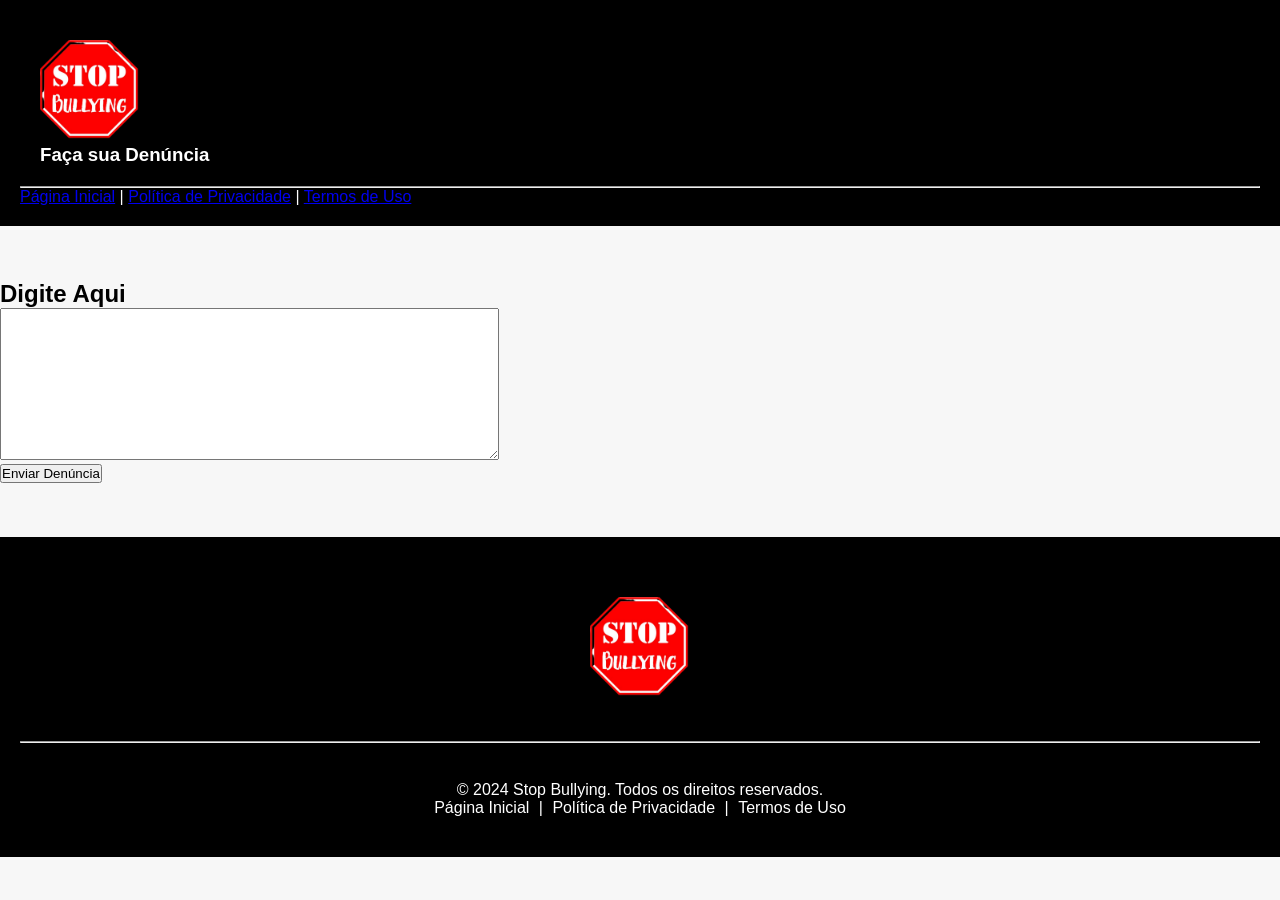
==== commit f2305a9f: "Update apptv.html" ====
--- a/apptv.html
+++ b/apptv.html
@@ -1,2754 +1,54 @@
-<html lang="pt-br"><head>
+<!DOCTYPE html>
+<html lang="pt-br">
+<head>
     <meta charset="UTF-8">
-    <title>APP TV - Assista aos Melhores Canais ao Vivo Gratuitos</title>
-    <meta name="description" content="Assista aos melhores canais ao vivo gratuitos no APP TV. Desfrute de uma variedade de programação, incluindo notícias, esportes e entretenimento.">
-    <meta name="keywords" content="APP TV, canais ao vivo, transmissão ao vivo, TV online, esportes ao vivo">
     <meta name="viewport" content="width=device-width, initial-scale=1.0">
-    <style type="text/css">svg:not(:root).svg-inline--fa{overflow:visible}.svg-inline--fa{display:inline-block;font-size:inherit;height:1em;overflow:visible;vertical-align:-.125em}.svg-inline--fa.fa-lg{vertical-align:-.225em}.svg-inline--fa.fa-w-1{width:.0625em}.svg-inline--fa.fa-w-2{width:.125em}.svg-inline--fa.fa-w-3{width:.1875em}.svg-inline--fa.fa-w-4{width:.25em}.svg-inline--fa.fa-w-5{width:.3125em}.svg-inline--fa.fa-w-6{width:.375em}.svg-inline--fa.fa-w-7{width:.4375em}.svg-inline--fa.fa-w-8{width:.5em}.svg-inline--fa.fa-w-9{width:.5625em}.svg-inline--fa.fa-w-10{width:.625em}.svg-inline--fa.fa-w-11{width:.6875em}.svg-inline--fa.fa-w-12{width:.75em}.svg-inline--fa.fa-w-13{width:.8125em}.svg-inline--fa.fa-w-14{width:.875em}.svg-inline--fa.fa-w-15{width:.9375em}.svg-inline--fa.fa-w-16{width:1em}.svg-inline--fa.fa-w-17{width:1.0625em}.svg-inline--fa.fa-w-18{width:1.125em}.svg-inline--fa.fa-w-19{width:1.1875em}.svg-inline--fa.fa-w-20{width:1.25em}.svg-inline--fa.fa-pull-left{margin-right:.3em;width:auto}.svg-inline--fa.fa-pull-right{margin-left:.3em;width:auto}.svg-inline--fa.fa-border{height:1.5em}.svg-inline--fa.fa-li{width:2em}.svg-inline--fa.fa-fw{width:1.25em}.fa-layers svg.svg-inline--fa{bottom:0;left:0;margin:auto;position:absolute;right:0;top:0}.fa-layers{display:inline-block;height:1em;position:relative;text-align:center;vertical-align:-.125em;width:1em}.fa-layers svg.svg-inline--fa{-webkit-transform-origin:center center;transform-origin:center center}.fa-layers-counter,.fa-layers-text{display:inline-block;position:absolute;text-align:center}.fa-layers-text{left:50%;top:50%;-webkit-transform:translate(-50%,-50%);transform:translate(-50%,-50%);-webkit-transform-origin:center center;transform-origin:center center}.fa-layers-counter{background-color:#ff253a;border-radius:1em;-webkit-box-sizing:border-box;box-sizing:border-box;color:#fff;height:1.5em;line-height:1;max-width:5em;min-width:1.5em;overflow:hidden;padding:.25em;right:0;text-overflow:ellipsis;top:0;-webkit-transform:scale(.25);transform:scale(.25);-webkit-transform-origin:top right;transform-origin:top right}.fa-layers-bottom-right{bottom:0;right:0;top:auto;-webkit-transform:scale(.25);transform:scale(.25);-webkit-transform-origin:bottom right;transform-origin:bottom right}.fa-layers-bottom-left{bottom:0;left:0;right:auto;top:auto;-webkit-transform:scale(.25);transform:scale(.25);-webkit-transform-origin:bottom left;transform-origin:bottom left}.fa-layers-top-right{right:0;top:0;-webkit-transform:scale(.25);transform:scale(.25);-webkit-transform-origin:top right;transform-origin:top right}.fa-layers-top-left{left:0;right:auto;top:0;-webkit-transform:scale(.25);transform:scale(.25);-webkit-transform-origin:top left;transform-origin:top left}.fa-lg{font-size:1.3333333333em;line-height:.75em;vertical-align:-.0667em}.fa-xs{font-size:.75em}.fa-sm{font-size:.875em}.fa-1x{font-size:1em}.fa-2x{font-size:2em}.fa-3x{font-size:3em}.fa-4x{font-size:4em}.fa-5x{font-size:5em}.fa-6x{font-size:6em}.fa-7x{font-size:7em}.fa-8x{font-size:8em}.fa-9x{font-size:9em}.fa-10x{font-size:10em}.fa-fw{text-align:center;width:1.25em}.fa-ul{list-style-type:none;margin-left:2.5em;padding-left:0}.fa-ul>li{position:relative}.fa-li{left:-2em;position:absolute;text-align:center;width:2em;line-height:inherit}.fa-border{border:solid .08em #eee;border-radius:.1em;padding:.2em .25em .15em}.fa-pull-left{float:left}.fa-pull-right{float:right}.fa.fa-pull-left,.fab.fa-pull-left,.fal.fa-pull-left,.far.fa-pull-left,.fas.fa-pull-left{margin-right:.3em}.fa.fa-pull-right,.fab.fa-pull-right,.fal.fa-pull-right,.far.fa-pull-right,.fas.fa-pull-right{margin-left:.3em}.fa-spin{-webkit-animation:fa-spin 2s infinite linear;animation:fa-spin 2s infinite linear}.fa-pulse{-webkit-animation:fa-spin 1s infinite steps(8);animation:fa-spin 1s infinite steps(8)}@-webkit-keyframes fa-spin{0%{-webkit-transform:rotate(0);transform:rotate(0)}100%{-webkit-transform:rotate(360deg);transform:rotate(360deg)}}@keyframes fa-spin{0%{-webkit-transform:rotate(0);transform:rotate(0)}100%{-webkit-transform:rotate(360deg);transform:rotate(360deg)}}.fa-rotate-90{-webkit-transform:rotate(90deg);transform:rotate(90deg)}.fa-rotate-180{-webkit-transform:rotate(180deg);transform:rotate(180deg)}.fa-rotate-270{-webkit-transform:rotate(270deg);transform:rotate(270deg)}.fa-flip-horizontal{-webkit-transform:scale(-1,1);transform:scale(-1,1)}.fa-flip-vertical{-webkit-transform:scale(1,-1);transform:scale(1,-1)}.fa-flip-both,.fa-flip-horizontal.fa-flip-vertical{-webkit-transform:scale(-1,-1);transform:scale(-1,-1)}:root .fa-flip-both,:root .fa-flip-horizontal,:root .fa-flip-vertical,:root .fa-rotate-180,:root .fa-rotate-270,:root .fa-rotate-90{-webkit-filter:none;filter:none}.fa-stack{display:inline-block;height:2em;position:relative;width:2.5em}.fa-stack-1x,.fa-stack-2x{bottom:0;left:0;margin:auto;position:absolute;right:0;top:0}.svg-inline--fa.fa-stack-1x{height:1em;width:1.25em}.svg-inline--fa.fa-stack-2x{height:2em;width:2.5em}.fa-inverse{color:#fff}.sr-only{border:0;clip:rect(0,0,0,0);height:1px;margin:-1px;overflow:hidden;padding:0;position:absolute;width:1px}.sr-only-focusable:active,.sr-only-focusable:focus{clip:auto;height:auto;margin:0;overflow:visible;position:static;width:auto}.svg-inline--fa .fa-primary{fill:var(--fa-primary-color,currentColor);opacity:1;opacity:var(--fa-primary-opacity,1)}.svg-inline--fa .fa-secondary{fill:var(--fa-secondary-color,currentColor);opacity:.4;opacity:var(--fa-secondary-opacity,.4)}.svg-inline--fa.fa-swap-opacity .fa-primary{opacity:.4;opacity:var(--fa-secondary-opacity,.4)}.svg-inline--fa.fa-swap-opacity .fa-secondary{opacity:1;opacity:var(--fa-primary-opacity,1)}.svg-inline--fa mask .fa-primary,.svg-inline--fa mask .fa-secondary{fill:#000}.fad.fa-inverse{color:#fff}</style><link rel="stylesheet" href="style.css">
-    <link rel="stylesheet" href="style.css" />
-  </head>
-  <body>
-      
-      
+    <title>Stop Bullying</title>
+    <link rel="stylesheet" type="text/css" href="style.css"/>
+</head>
+<body>
     <div class="header">
-      <div class="container">
-        <h1>APP TV</h1>
-      </div>
+        <div class="container">
+        <img src="image.png" width="100" height="100"/>
+        <h3>Faça sua Denúncia</h3>
+        </div>
+        <hr>
+        <div class="footer-links">
+            <a href="#"><font style="vertical-align: inherit;"><font style="vertical-align: inherit;">Página Inicial</font></font></a><font style="vertical-align: inherit;"><font style="vertical-align: inherit;"> |
+            <a href="politica.html"><font style="vertical-align: inherit;"><font style="vertical-align: inherit;">Política de Privacidade</font></font></a><font style="vertical-align: inherit;"><font style="vertical-align: inherit;"> |
+             </font></font><a href="termos.html"><font style="vertical-align: inherit;"><font style="vertical-align: inherit;">Termos de Uso</font></font></a><font style="vertical-align: inherit;"><font style="vertical-align: inherit;"> 
+        </div>
     </div>
-  
-    <div class="container">
-      <div class="canais" id="canais-container"><div class="canal">
-                <div class="imagem">
-                  <img src="https://upload.wikimedia.org/wikipedia/commons/1/17/HBO_Max_Logo.svg" alt="HBO Max (Eventos)">
-                </div>
-                <div class="informacoes">
-                  <h2>HBO Max (Eventos)</h2>
-                  <p>Esportes</p>
-                  <a href="https://hbomax.eventos.wtf/" target="_blank" style="display: block; margin: 0 auto; text-align: center;">Assistir Agora</a>
-                  <hr style="color: #ffffff; height: 4px; width: 100%;">
-                  <input type="text" value="<iframe src=&quot;https://hbomax.eventos.wtf/&quot; allow=&quot;encrypted-media&quot; allowfullscreen=&quot;&quot; frameborder=&quot;0&quot; width=&quot;100%&quot; height=&quot;400&quot;></iframe>" style="display: block; margin: 0 auto; text-align: center; width: 100%;" onclick="this.select(); document.execCommand('copy'); alert('Código do Iframe copiado para a área de transferência!');">
-                  
-                </div>
-              </div><div class="canal">
-                <div class="imagem">
-                  <img src="https://upload.wikimedia.org/wikipedia/commons/7/71/Star%2B_logo.svg" alt="Starplus (Eventos)">
-                </div>
-                <div class="informacoes">
-                  <h2>Starplus (Eventos)</h2>
-                  <p>Esportes</p>
-                  <a href="https://starplus.eventos.wtf/" target="_blank" style="display: block; margin: 0 auto; text-align: center;">Assistir Agora</a>
-                  <hr style="color: #ffffff; height: 4px; width: 100%;">
-                  <input type="text" value="<iframe src=&quot;https://starplus.eventos.wtf/&quot; allow=&quot;encrypted-media&quot; allowfullscreen=&quot;&quot; frameborder=&quot;0&quot; width=&quot;100%&quot; height=&quot;400&quot;></iframe>" style="display: block; margin: 0 auto; text-align: center; width: 100%;" onclick="this.select(); document.execCommand('copy'); alert('Código do Iframe copiado para a área de transferência!');">
-                </div>
-              </div><div class="canal">
-                <div class="imagem">
-                  <img src="https://upload.wikimedia.org/wikipedia/en/6/6e/NBA_League_Pass.png" alt="NBA League Pass (Eventos)">
-                </div>
-                <div class="informacoes">
-                  <h2>NBA League Pass (Eventos)</h2>
-                  <p>Esportes</p>
-                  <a href="https://www.reidoscanais.com/nba/" target="_blank" style="display: block; margin: 0 auto; text-align: center;">Assistir Agora</a>
-                  <hr style="color: #ffffff; height: 4px; width: 100%;">
-                  <input type="text" value="<iframe src=&quot;https://www.reidoscanais.com/nba/&quot; allow=&quot;encrypted-media&quot; allowfullscreen=&quot;&quot; frameborder=&quot;0&quot; width=&quot;100%&quot; height=&quot;400&quot;></iframe>" style="display: block; margin: 0 auto; text-align: center; width: 100%;" onclick="this.select(); document.execCommand('copy'); alert('Código do Iframe copiado para a área de transferência!');">
-                </div>
-              </div><div class="canal">
-                <div class="imagem">
-                  <img src="https://upload.wikimedia.org/wikipedia/pt/thumb/9/9e/Logotipo_da_TV_Globo.png/512px-Logotipo_da_TV_Globo.png" alt="Rio de Janeiro (Globo Rio)">
-                </div>
-                <div class="informacoes">
-                  <h2>Rio de Janeiro (Globo Rio)</h2>
-                  <p>Globo</p>
-                  <a href="https://bobo.eventos.wtf/?id=4452349&lat=-22.9780426&long=-43.2452343" target="_blank" style="display: block; margin: 0 auto; text-align: center;">Assistir Agora</a>
-                  <hr style="color: #ffffff; height: 4px; width: 100%;">
-                  <input type="text" value="<iframe src=&quot;https://bobo.eventos.wtf/?id=4452349&lat=-22.9780426&long=-43.2452343&quot; allow=&quot;encrypted-media&quot; allowfullscreen=&quot;&quot; frameborder=&quot;0&quot; width=&quot;100%&quot; height=&quot;400&quot;></iframe>" style="display: block; margin: 0 auto; text-align: center; width: 100%;" onclick="this.select(); document.execCommand('copy'); alert('Código do Iframe copiado para a área de transferência!');">
-                </div>
-              </div><div class="canal">
-                <div class="imagem">
-                  <img src="https://upload.wikimedia.org/wikipedia/pt/thumb/9/9e/Logotipo_da_TV_Globo.png/512px-Logotipo_da_TV_Globo.png" alt="Rio de Janeiro (InterTV Alto Litoral)">
-                </div>
-                <div class="informacoes">
-                  <h2>Rio de Janeiro (InterTV Alto Litoral)</h2>
-                  <p>Globo</p>
-                  <a href="https://bobo.eventos.wtf/?id=4452349&lat=-22.9729761&long=-42.0359235" target="_blank" style="display: block; margin: 0 auto; text-align: center;">Assistir Agora</a>
-                  <hr style="color: #ffffff; height: 4px; width: 100%;">
-                  <input type="text" value="<iframe src=&quot;https://bobo.eventos.wtf/?id=4452349&lat=-22.9729761&long=-42.0359235&quot; allow=&quot;encrypted-media&quot; allowfullscreen=&quot;&quot; frameborder=&quot;0&quot; width=&quot;100%&quot; height=&quot;400&quot;></iframe>" style="display: block; margin: 0 auto; text-align: center; width: 100%;" onclick="this.select(); document.execCommand('copy'); alert('Código do Iframe copiado para a área de transferência!');">
-                </div>
-              </div><div class="canal">
-                <div class="imagem">
-                  <img src="https://upload.wikimedia.org/wikipedia/pt/thumb/9/9e/Logotipo_da_TV_Globo.png/512px-Logotipo_da_TV_Globo.png" alt="Rio de Janeiro (InterTV Serra+Mar)">
-                </div>
-                <div class="informacoes">
-                  <h2>Rio de Janeiro (InterTV Serra+Mar)</h2>
-                  <p>Globo</p>
-                  <a href="https://bobo.eventos.wtf/?id=4452349&lat=-22.2874096&long=-42.5277762" target="_blank" style="display: block; margin: 0 auto; text-align: center;">Assistir Agora</a>
-                  <hr style="color: #ffffff; height: 4px; width: 100%;">
-                  <input type="text" value="<iframe src=&quot;https://bobo.eventos.wtf/?id=4452349&lat=-22.2874096&long=-42.5277762
-                  &quot; allow=&quot;encrypted-media&quot; allowfullscreen=&quot;&quot; frameborder=&quot;0&quot; width=&quot;100%&quot; height=&quot;400&quot;></iframe>" style="display: block; margin: 0 auto; text-align: center; width: 100%;" onclick="this.select(); document.execCommand('copy'); alert('Código do Iframe copiado para a área de transferência!');">
-                </div>
-              </div><div class="canal">
-                <div class="imagem">
-                  <img src="https://upload.wikimedia.org/wikipedia/pt/thumb/9/9e/Logotipo_da_TV_Globo.png/512px-Logotipo_da_TV_Globo.png" alt="Rio de Janeiro (TV Rio Sul)">
-                </div>
-                <div class="informacoes">
-                  <h2>Rio de Janeiro (TV Rio Sul)</h2>
-                  <p>Globo</p>
-                  <a href="https://bobo.eventos.wtf/?id=4452349&lat=-22.4694964&long=-44.4630658" target="_blank" style="display: block; margin: 0 auto; text-align: center;">Assistir Agora</a>
-                  <hr style="color: #ffffff; height: 4px; width: 100%;">
-                  <input type="text" value="<iframe src=&quot;https://bobo.eventos.wtf/?id=4452349&lat=-22.4694964&long=-44.4630658&quot; allow=&quot;encrypted-media&quot; allowfullscreen=&quot;&quot; frameborder=&quot;0&quot; width=&quot;100%&quot; height=&quot;400&quot;></iframe>" style="display: block; margin: 0 auto; text-align: center; width: 100%;" onclick="this.select(); document.execCommand('copy'); alert('Código do Iframe copiado para a área de transferência!');">
-                </div>
-              </div><div class="canal">
-                <div class="imagem">
-                  <img src="https://upload.wikimedia.org/wikipedia/pt/thumb/9/9e/Logotipo_da_TV_Globo.png/512px-Logotipo_da_TV_Globo.png" alt="São Paulo (Globo São Paulo)">
-                </div>
-                <div class="informacoes">
-                  <h2>São Paulo (Globo São Paulo)</h2>
-                  <p>Globo</p>
-                  <a href="https://bobo.eventos.wtf/?id=4452349&lat=-23.5901882&long=-46.6341475" target="_blank" style="display: block; margin: 0 auto; text-align: center;">Assistir Agora</a>
-                  <hr style="color: #ffffff; height: 4px; width: 100%;">
-                  <input type="text" value="<iframe src=&quot;https://bobo.eventos.wtf/?id=4452349&lat=-23.5901882&long=-46.6341475&quot; allow=&quot;encrypted-media&quot; allowfullscreen=&quot;&quot; frameborder=&quot;0&quot; width=&quot;100%&quot; height=&quot;400&quot;></iframe>" style="display: block; margin: 0 auto; text-align: center; width: 100%;" onclick="this.select(); document.execCommand('copy'); alert('Código do Iframe copiado para a área de transferência!');">
-                </div>
-              </div><div class="canal">
-                <div class="imagem">
-                  <img src="https://upload.wikimedia.org/wikipedia/pt/thumb/9/9e/Logotipo_da_TV_Globo.png/512px-Logotipo_da_TV_Globo.png" alt="São Paulo (EPTV Central)">
-                </div>
-                <div class="informacoes">
-                  <h2>São Paulo (EPTV Central)</h2>
-                  <p>Globo</p>
-                  <a href="https://bobo.eventos.wtf/?id=4452349&lat=-22.0240189&long=-47.8862615" target="_blank" style="display: block; margin: 0 auto; text-align: center;">Assistir Agora</a>
-                  <hr style="color: #ffffff; height: 4px; width: 100%;">
-                  <input type="text" value="<iframe src=&quot;https://bobo.eventos.wtf/?id=4452349&lat=-22.0240189&long=-47.8862615&quot; allow=&quot;encrypted-media&quot; allowfullscreen=&quot;&quot; frameborder=&quot;0&quot; width=&quot;100%&quot; height=&quot;400&quot;></iframe>" style="display: block; margin: 0 auto; text-align: center; width: 100%;" onclick="this.select(); document.execCommand('copy'); alert('Código do Iframe copiado para a área de transferência!');">
-                </div>
-              </div><div class="canal">
-                <div class="imagem">
-                  <img src="https://upload.wikimedia.org/wikipedia/pt/thumb/9/9e/Logotipo_da_TV_Globo.png/512px-Logotipo_da_TV_Globo.png" alt="São Paulo (TV Diário)">
-                </div>
-                <div class="informacoes">
-                  <h2>São Paulo (TV Diário)</h2>
-                  <p>Globo</p>
-                  <a href="https://bobo.eventos.wtf/?id=4452349&lat=-23.5427245&long=-46.2015221" target="_blank" style="display: block; margin: 0 auto; text-align: center;">Assistir Agora</a>
-                  <hr style="color: #ffffff; height: 4px; width: 100%;">
-                  <input type="text" value="<iframe src=&quot;https://bobo.eventos.wtf/?id=4452349&lat=-23.5427245&long=-46.2015221&quot; allow=&quot;encrypted-media&quot; allowfullscreen=&quot;&quot; frameborder=&quot;0&quot; width=&quot;100%&quot; height=&quot;400&quot;></iframe>" style="display: block; margin: 0 auto; text-align: center; width: 100%;" onclick="this.select(); document.execCommand('copy'); alert('Código do Iframe copiado para a área de transferência!');">
-                </div>
-              </div><div class="canal">
-                <div class="imagem">
-                  <img src="https://upload.wikimedia.org/wikipedia/pt/thumb/9/9e/Logotipo_da_TV_Globo.png/512px-Logotipo_da_TV_Globo.png" alt="São Paulo (TV TEM Itapetininga)">
-                </div>
-                <div class="informacoes">
-                  <h2>São Paulo (TV TEM Itapetininga)</h2>
-                  <p>Globo</p>
-                  <a href="https://bobo.eventos.wtf/?id=4452349&lat=-23.5920416&long=-48.0405639" target="_blank" style="display: block; margin: 0 auto; text-align: center;">Assistir Agora</a>
-                  <hr style="color: #ffffff; height: 4px; width: 100%;">
-                  <input type="text" value="<iframe src=&quot;https://bobo.eventos.wtf/?id=4452349&lat=-23.5920416&long=-48.0405639&quot; allow=&quot;encrypted-media&quot; allowfullscreen=&quot;&quot; frameborder=&quot;0&quot; width=&quot;100%&quot; height=&quot;400&quot;></iframe>" style="display: block; margin: 0 auto; text-align: center; width: 100%;" onclick="this.select(); document.execCommand('copy'); alert('Código do Iframe copiado para a área de transferência!');">
-                </div>
-              </div><div class="canal">
-                <div class="imagem">
-                  <img src="https://upload.wikimedia.org/wikipedia/pt/thumb/9/9e/Logotipo_da_TV_Globo.png/512px-Logotipo_da_TV_Globo.png" alt="São Paulo (TV Vanguarda S. J. Campos)">
-                </div>
-                <div class="informacoes">
-                  <h2>São Paulo (TV Vanguarda S. J. Campos)</h2>
-                  <p>Globo</p>
-                  <a href="https://bobo.eventos.wtf/?id=4452349&lat=-23.2253266&long=-45.8841967" target="_blank" style="display: block; margin: 0 auto; text-align: center;">Assistir Agora</a>
-                  <hr style="color: #ffffff; height: 4px; width: 100%;">
-                  <input type="text" value="<iframe src=&quot;https://bobo.eventos.wtf/?id=4452349&lat=-23.2253266&long=-45.8841967
-                  &quot; allow=&quot;encrypted-media&quot; allowfullscreen=&quot;&quot; frameborder=&quot;0&quot; width=&quot;100%&quot; height=&quot;400&quot;></iframe>" style="display: block; margin: 0 auto; text-align: center; width: 100%;" onclick="this.select(); document.execCommand('copy'); alert('Código do Iframe copiado para a área de transferência!');">
-                </div>
-              </div><div class="canal">
-                <div class="imagem">
-                  <img src="https://upload.wikimedia.org/wikipedia/pt/thumb/9/9e/Logotipo_da_TV_Globo.png/512px-Logotipo_da_TV_Globo.png" alt="São Paulo (TV Vanguarda Taubaté)">
-                </div>
-                <div class="informacoes">
-                  <h2>São Paulo (TV Vanguarda Taubaté)</h2>
-                  <p>Globo</p>
-                  <a href="https://bobo.eventos.wtf/?id=4452349&lat=-23.0524218&long=-45.5639935" target="_blank" style="display: block; margin: 0 auto; text-align: center;">Assistir Agora</a>
-                  <hr style="color: #ffffff; height: 4px; width: 100%;">
-                  <input type="text" value="<iframe src=&quot;https://bobo.eventos.wtf/?id=4452349&lat=-23.0524218&long=-45.5639935&quot; allow=&quot;encrypted-media&quot; allowfullscreen=&quot;&quot; frameborder=&quot;0&quot; width=&quot;100%&quot; height=&quot;400&quot;></iframe>" style="display: block; margin: 0 auto; text-align: center; width: 100%;" onclick="this.select(); document.execCommand('copy'); alert('Código do Iframe copiado para a área de transferência!');">
-                </div>
-              </div><div class="canal">
-                <div class="imagem">
-                  <img src="https://upload.wikimedia.org/wikipedia/pt/thumb/9/9e/Logotipo_da_TV_Globo.png/512px-Logotipo_da_TV_Globo.png" alt="Minas Gerais (Globo Minas)">
-                </div>
-                <div class="informacoes">
-                  <h2>Minas Gerais (Globo Minas)</h2>
-                  <p>Globo</p>
-                  <a href="https://bobo.eventos.wtf/?id=4452349&lat=-19.9132195&long=-43.9571683" target="_blank" style="display: block; margin: 0 auto; text-align: center;">Assistir Agora</a>
-                  <hr style="color: #ffffff; height: 4px; width: 100%;">
-                  <input type="text" value="<iframe src=&quot;https://bobo.eventos.wtf/?id=4452349&lat=-19.9132195&long=-43.9571683&quot; allow=&quot;encrypted-media&quot; allowfullscreen=&quot;&quot; frameborder=&quot;0&quot; width=&quot;100%&quot; height=&quot;400&quot;></iframe>" style="display: block; margin: 0 auto; text-align: center; width: 100%;" onclick="this.select(); document.execCommand('copy'); alert('Código do Iframe copiado para a área de transferência!');">
-                </div>
-              </div><div class="canal">
-                <div class="imagem">
-                  <img src="https://upload.wikimedia.org/wikipedia/pt/thumb/9/9e/Logotipo_da_TV_Globo.png/512px-Logotipo_da_TV_Globo.png" alt="Minas Gerais (InterTV dos Vales)">
-                </div>
-                <div class="informacoes">
-                  <h2>Minas Gerais (InterTV dos Vales)</h2>
-                  <p>Globo</p>
-                  <a href="https://bobo.eventos.wtf/?id=4452349&lat=-19.5114897&long=-42.6724039" target="_blank" style="display: block; margin: 0 auto; text-align: center;">Assistir Agora</a>
-                  <hr style="color: #ffffff; height: 4px; width: 100%;">
-                  <input type="text" value="<iframe src=&quot;https://bobo.eventos.wtf/?id=4452349&lat=-19.5114897&long=-42.6724039&quot; allow=&quot;encrypted-media&quot; allowfullscreen=&quot;&quot; frameborder=&quot;0&quot; width=&quot;100%&quot; height=&quot;400&quot;></iframe>" style="display: block; margin: 0 auto; text-align: center; width: 100%;" onclick="this.select(); document.execCommand('copy'); alert('Código do Iframe copiado para a área de transferência!');">
-                </div>
-              </div><div class="canal">
-                <div class="imagem">
-                  <img src="https://upload.wikimedia.org/wikipedia/pt/thumb/9/9e/Logotipo_da_TV_Globo.png/512px-Logotipo_da_TV_Globo.png" alt="Minas Gerais (TV Integração Araxá)">
-                </div>
-                <div class="informacoes">
-                  <h2>Minas Gerais (TV Integração Araxá)</h2>
-                  <p>Globo</p>
-                  <a href="https://bobo.eventos.wtf/?id=4452349&lat=-19.5707039&long=-46.9401338" target="_blank" style="display: block; margin: 0 auto; text-align: center;">Assistir Agora</a>
-                  <hr style="color: #ffffff; height: 4px; width: 100%;">
-                  <input type="text" value="<iframe src=&quot;https://bobo.eventos.wtf/?id=4452349&lat=-19.5707039&long=-46.9401338&quot; allow=&quot;encrypted-media&quot; allowfullscreen=&quot;&quot; frameborder=&quot;0&quot; width=&quot;100%&quot; height=&quot;400&quot;></iframe>" style="display: block; margin: 0 auto; text-align: center; width: 100%;" onclick="this.select(); document.execCommand('copy'); alert('Código do Iframe copiado para a área de transferência!');">
-                </div>
-              </div><div class="canal">
-                <div class="imagem">
-                  <img src="https://upload.wikimedia.org/wikipedia/pt/thumb/9/9e/Logotipo_da_TV_Globo.png/512px-Logotipo_da_TV_Globo.png" alt="Minas Gerais (TV Integração Juiz de Fora)">
-                </div>
-                <div class="informacoes">
-                  <h2>Minas Gerais (TV Integração Juiz de Fora)</h2>
-                  <p>Globo</p>
-                  <a href="https://bobo.eventos.wtf/?id=4452349&lat=-21.7407165&long=-43.345431" target="_blank" style="display: block; margin: 0 auto; text-align: center;">Assistir Agora</a>
-                  <hr style="color: #ffffff; height: 4px; width: 100%;">
-                  <input type="text" value="<iframe src=&quot;https://bobo.eventos.wtf/?id=4452349&lat=-21.7407165&long=-43.345431&quot; allow=&quot;encrypted-media&quot; allowfullscreen=&quot;&quot; frameborder=&quot;0&quot; width=&quot;100%&quot; height=&quot;400&quot;></iframe>" style="display: block; margin: 0 auto; text-align: center; width: 100%;" onclick="this.select(); document.execCommand('copy'); alert('Código do Iframe copiado para a área de transferência!');">
-                </div>
-              </div><div class="canal">
-                <div class="imagem">
-                  <img src="https://upload.wikimedia.org/wikipedia/pt/thumb/9/9e/Logotipo_da_TV_Globo.png/512px-Logotipo_da_TV_Globo.png" alt="Minas Gerais (TV Integração Uberaba)">
-                </div>
-                <div class="informacoes">
-                  <h2>Minas Gerais (TV Integração Uberaba)</h2>
-                  <p>Globo</p>
-                  <a href="https://bobo.eventos.wtf/?id=4452349&lat=-19.7420356&long=-47.9257278" target="_blank" style="display: block; margin: 0 auto; text-align: center;">Assistir Agora</a>
-                  <hr style="color: #ffffff; height: 4px; width: 100%;">
-                  <input type="text" value="<iframe src=&quot;https://bobo.eventos.wtf/?id=4452349&lat=-19.7420356&long=-47.9257278&quot; allow=&quot;encrypted-media&quot; allowfullscreen=&quot;&quot; frameborder=&quot;0&quot; width=&quot;100%&quot; height=&quot;400&quot;></iframe>" style="display: block; margin: 0 auto; text-align: center; width: 100%;" onclick="this.select(); document.execCommand('copy'); alert('Código do Iframe copiado para a área de transferência!');">
-                </div>
-              </div><div class="canal">
-                <div class="imagem">
-                  <img src="https://upload.wikimedia.org/wikipedia/pt/thumb/9/9e/Logotipo_da_TV_Globo.png/512px-Logotipo_da_TV_Globo.png" alt="Espírito Santo (TV Gazeta Vitória)">
-                </div>
-                <div class="informacoes">
-                  <h2>Espírito Santo (TV Gazeta Vitória)</h2>
-                  <p>Globo</p>
-                  <a href="https://bobo.eventos.wtf/?id=4452349&lat=-20.3151905&long=-40.3083449" target="_blank" style="display: block; margin: 0 auto; text-align: center;">Assistir Agora</a>
-                  <hr style="color: #ffffff; height: 4px; width: 100%;">
-                  <input type="text" value="<iframe src=&quot;https://bobo.eventos.wtf/?id=4452349&lat=-20.3151905&long=-40.3083449&quot; allow=&quot;encrypted-media&quot; allowfullscreen=&quot;&quot; frameborder=&quot;0&quot; width=&quot;100%&quot; height=&quot;400&quot;></iframe>" style="display: block; margin: 0 auto; text-align: center; width: 100%;" onclick="this.select(); document.execCommand('copy'); alert('Código do Iframe copiado para a área de transferência!');">
-                </div>
-              </div><div class="canal">
-                <div class="imagem">
-                  <img src="https://upload.wikimedia.org/wikipedia/pt/thumb/9/9e/Logotipo_da_TV_Globo.png/512px-Logotipo_da_TV_Globo.png" alt="Rio Grande do Sul (RBS TV Porto Alegre)">
-                </div>
-                <div class="informacoes">
-                  <h2>Rio Grande do Sul (RBS TV Porto Alegre)</h2>
-                  <p>Globo</p>
-                  <a href="https://bobo.eventos.wtf/?id=4452349&lat=-30.0419416&long=-51.2106018" target="_blank" style="display: block; margin: 0 auto; text-align: center;">Assistir Agora</a>
-                  <hr style="color: #ffffff; height: 4px; width: 100%;">
-                  <input type="text" value="<iframe src=&quot;https://bobo.eventos.wtf/?id=4452349&lat=-30.0419416&long=-51.2106018&quot; allow=&quot;encrypted-media&quot; allowfullscreen=&quot;&quot; frameborder=&quot;0&quot; width=&quot;100%&quot; height=&quot;400&quot;></iframe>" style="display: block; margin: 0 auto; text-align: center; width: 100%;" onclick="this.select(); document.execCommand('copy'); alert('Código do Iframe copiado para a área de transferência!');">
-                </div>
-              </div><div class="canal">
-                <div class="imagem">
-                  <img src="https://upload.wikimedia.org/wikipedia/pt/thumb/9/9e/Logotipo_da_TV_Globo.png/512px-Logotipo_da_TV_Globo.png" alt="Rio Grande do Sul (RBS TV Caxias do Sul)">
-                </div>
-                <div class="informacoes">
-                  <h2>Rio Grande do Sul (RBS TV Caxias do Sul)</h2>
-                  <p>Globo</p>
-                  <a href="https://bobo.eventos.wtf/?id=4452349&lat=-29.1767734&long=-51.1861936" target="_blank" style="display: block; margin: 0 auto; text-align: center;">Assistir Agora</a>
-                  <hr style="color: #ffffff; height: 4px; width: 100%;">
-                  <input type="text" value="<iframe src=&quot;https://bobo.eventos.wtf/?id=4452349&lat=-29.1767734&long=-51.1861936&quot; allow=&quot;encrypted-media&quot; allowfullscreen=&quot;&quot; frameborder=&quot;0&quot; width=&quot;100%&quot; height=&quot;400&quot;></iframe>" style="display: block; margin: 0 auto; text-align: center; width: 100%;" onclick="this.select(); document.execCommand('copy'); alert('Código do Iframe copiado para a área de transferência!');">
-                </div>
-              </div><div class="canal">
-                <div class="imagem">
-                  <img src="https://upload.wikimedia.org/wikipedia/pt/thumb/9/9e/Logotipo_da_TV_Globo.png/512px-Logotipo_da_TV_Globo.png" alt="Rio Grande do Sul (RBS TV Santa Cruz)">
-                </div>
-                <div class="informacoes">
-                  <h2>Rio Grande do Sul (RBS TV Santa Cruz)</h2>
-                  <p>Globo</p>
-                  <a href="https://bobo.eventos.wtf/?id=4452349&lat=-29.7276235&long=-52.4379514" target="_blank" style="display: block; margin: 0 auto; text-align: center;">Assistir Agora</a>
-                  <hr style="color: #ffffff; height: 4px; width: 100%;">
-                  <input type="text" value="<iframe src=&quot;https://bobo.eventos.wtf/?id=4452349&lat=-29.7276235&long=-52.4379514&quot; allow=&quot;encrypted-media&quot; allowfullscreen=&quot;&quot; frameborder=&quot;0&quot; width=&quot;100%&quot; height=&quot;400&quot;></iframe>" style="display: block; margin: 0 auto; text-align: center; width: 100%;" onclick="this.select(); document.execCommand('copy'); alert('Código do Iframe copiado para a área de transferência!');">
-                </div>
-              </div><div class="canal">
-                <div class="imagem">
-                  <img src="https://upload.wikimedia.org/wikipedia/pt/thumb/9/9e/Logotipo_da_TV_Globo.png/512px-Logotipo_da_TV_Globo.png" alt="Santa Catarina (NSC TV Florianópolis)">
-                </div>
-                <div class="informacoes">
-                  <h2>Santa Catarina (NSC TV Florianópolis)</h2>
-                  <p>Globo</p>
-                  <a href="https://bobo.eventos.wtf/?id=4452349&lat=-27.5988823&long=-48.5432415" target="_blank" style="display: block; margin: 0 auto; text-align: center;">Assistir Agora</a>
-                  <hr style="color: #ffffff; height: 4px; width: 100%;">
-                  <input type="text" value="<iframe src=&quot;https://bobo.eventos.wtf/?id=4452349&lat=-27.5988823&long=-48.5432415&quot; allow=&quot;encrypted-media&quot; allowfullscreen=&quot;&quot; frameborder=&quot;0&quot; width=&quot;100%&quot; height=&quot;400&quot;></iframe>" style="display: block; margin: 0 auto; text-align: center; width: 100%;" onclick="this.select(); document.execCommand('copy'); alert('Código do Iframe copiado para a área de transferência!');">
-                </div>
-              </div><div class="canal">
-                <div class="imagem">
-                  <img src="https://upload.wikimedia.org/wikipedia/pt/thumb/9/9e/Logotipo_da_TV_Globo.png/512px-Logotipo_da_TV_Globo.png" alt="Santa Catarina (NSC TV Chapecó)">
-                </div>
-                <div class="informacoes">
-                  <h2>Santa Catarina (NSC TV Chapecó)</h2>
-                  <p>Globo</p>
-                  <a href="https://bobo.eventos.wtf/?id=4452349&lat=-27.0834685&long=-52.6265821" target="_blank" style="display: block; margin: 0 auto; text-align: center;">Assistir Agora</a>
-                  <hr style="color: #ffffff; height: 4px; width: 100%;">
-                  <input type="text" value="<iframe src=&quot;https://bobo.eventos.wtf/?id=4452349&lat=-27.0834685&long=-52.6265821&quot; allow=&quot;encrypted-media&quot; allowfullscreen=&quot;&quot; frameborder=&quot;0&quot; width=&quot;100%&quot; height=&quot;400&quot;></iframe>" style="display: block; margin: 0 auto; text-align: center; width: 100%;" onclick="this.select(); document.execCommand('copy'); alert('Código do Iframe copiado para a área de transferência!');">
-                </div>
-              </div><div class="canal">
-                <div class="imagem">
-                  <img src="https://upload.wikimedia.org/wikipedia/pt/thumb/9/9e/Logotipo_da_TV_Globo.png/512px-Logotipo_da_TV_Globo.png" alt="Santa Catarina (NSC TV Joinville)">
-                </div>
-                <div class="informacoes">
-                  <h2>Santa Catarina (NSC TV Joinville)</h2>
-                  <p>Globo</p>
-                  <a href="https://bobo.eventos.wtf/?id=4452349&lat=-26.3348981&long=-48.8203352" target="_blank" style="display: block; margin: 0 auto; text-align: center;">Assistir Agora</a>
-                  <hr style="color: #ffffff; height: 4px; width: 100%;">
-                  <input type="text" value="<iframe src=&quot;https://bobo.eventos.wtf/?id=4452349&lat=-26.3348981&long=-48.8203352&quot; allow=&quot;encrypted-media&quot; allowfullscreen=&quot;&quot; frameborder=&quot;0&quot; width=&quot;100%&quot; height=&quot;400&quot;></iframe>" style="display: block; margin: 0 auto; text-align: center; width: 100%;" onclick="this.select(); document.execCommand('copy'); alert('Código do Iframe copiado para a área de transferência!');">
-                </div>
-              </div><div class="canal">
-                <div class="imagem">
-                  <img src="https://upload.wikimedia.org/wikipedia/pt/thumb/9/9e/Logotipo_da_TV_Globo.png/512px-Logotipo_da_TV_Globo.png" alt="Paraná (RPC Curitiba)">
-                </div>
-                <div class="informacoes">
-                  <h2>Paraná (RPC Curitiba)</h2>
-                  <p>Globo</p>
-                  <a href="https://bobo.eventos.wtf/?id=4452349&lat=-25.4562566&long=-49.2984874" target="_blank" style="display: block; margin: 0 auto; text-align: center;">Assistir Agora</a>
-                  <hr style="color: #ffffff; height: 4px; width: 100%;">
-                  <input type="text" value="<iframe src=&quot;https://bobo.eventos.wtf/?id=4452349&lat=-25.4562566&long=-49.2984874&quot; allow=&quot;encrypted-media&quot; allowfullscreen=&quot;&quot; frameborder=&quot;0&quot; width=&quot;100%&quot; height=&quot;400&quot;></iframe>" style="display: block; margin: 0 auto; text-align: center; width: 100%;" onclick="this.select(); document.execCommand('copy'); alert('Código do Iframe copiado para a área de transferência!');">
-                </div>
-              </div><div class="canal">
-                <div class="imagem">
-                  <img src="https://upload.wikimedia.org/wikipedia/pt/thumb/9/9e/Logotipo_da_TV_Globo.png/512px-Logotipo_da_TV_Globo.png" alt="Pernambuco (Globo Nordeste)">
-                </div>
-                <div class="informacoes">
-                  <h2>Pernambuco (Globo Nordeste)</h2>
-                  <p>Globo</p>
-                  <a href="https://bobo.eventos.wtf/?id=4452349&lat=-8.0772359&long=-34.9209831" target="_blank" style="display: block; margin: 0 auto; text-align: center;">Assistir Agora</a>
-                  <hr style="color: #ffffff; height: 4px; width: 100%;">
-                  <input type="text" value="<iframe src=&quot;https://bobo.eventos.wtf/?id=4452349&lat=-8.0772359&long=-34.9209831&quot; allow=&quot;encrypted-media&quot; allowfullscreen=&quot;&quot; frameborder=&quot;0&quot; width=&quot;100%&quot; height=&quot;400&quot;></iframe>" style="display: block; margin: 0 auto; text-align: center; width: 100%;" onclick="this.select(); document.execCommand('copy'); alert('Código do Iframe copiado para a área de transferência!');">
-                </div>
-              </div><div class="canal">
-                <div class="imagem">
-                  <img src="https://upload.wikimedia.org/wikipedia/pt/thumb/9/9e/Logotipo_da_TV_Globo.png/512px-Logotipo_da_TV_Globo.png" alt="Pernambuco (TV Asa Branca)">
-                </div>
-                <div class="informacoes">
-                  <h2>Pernambuco (TV Asa Branca)</h2>
-                  <p>Globo</p>
-                  <a href="https://bobo.eventos.wtf/?id=4452349&lat=-8.2722156&long=-35.9914363" target="_blank" style="display: block; margin: 0 auto; text-align: center;">Assistir Agora</a>
-                  <hr style="color: #ffffff; height: 4px; width: 100%;">
-                  <input type="text" value="<iframe src=&quot;https://bobo.eventos.wtf/?id=4452349&lat=-8.2722156&long=-35.9914363&quot; allow=&quot;encrypted-media&quot; allowfullscreen=&quot;&quot; frameborder=&quot;0&quot; width=&quot;100%&quot; height=&quot;400&quot;></iframe>" style="display: block; margin: 0 auto; text-align: center; width: 100%;" onclick="this.select(); document.execCommand('copy'); alert('Código do Iframe copiado para a área de transferência!');">
-                </div>
-              </div><div class="canal">
-                <div class="imagem">
-                  <img src="https://upload.wikimedia.org/wikipedia/pt/thumb/9/9e/Logotipo_da_TV_Globo.png/512px-Logotipo_da_TV_Globo.png" alt="Bahia (TV Bahia)">
-                </div>
-                <div class="informacoes">
-                  <h2>Bahia (TV Bahia)</h2>
-                  <p>Globo</p>
-                  <a href="https://bobo.eventos.wtf/?id=4452349&lat=-12.9756982&long=-38.4994205" target="_blank" style="display: block; margin: 0 auto; text-align: center;">Assistir Agora</a>
-                  <hr style="color: #ffffff; height: 4px; width: 100%;">
-                  <input type="text" value="<iframe src=&quot;https://bobo.eventos.wtf/?id=4452349&lat=-12.9756982&long=-38.4994205&quot; allow=&quot;encrypted-media&quot; allowfullscreen=&quot;&quot; frameborder=&quot;0&quot; width=&quot;100%&quot; height=&quot;400&quot;></iframe>" style="display: block; margin: 0 auto; text-align: center; width: 100%;" onclick="this.select(); document.execCommand('copy'); alert('Código do Iframe copiado para a área de transferência!');">
-                </div>
-              </div><div class="canal">
-                <div class="imagem">
-                  <img src="https://upload.wikimedia.org/wikipedia/pt/thumb/9/9e/Logotipo_da_TV_Globo.png/512px-Logotipo_da_TV_Globo.png" alt="Bahia (TV Santa Cruz)">
-                </div>
-                <div class="informacoes">
-                  <h2>Bahia (TV Santa Cruz)</h2>
-                  <p>Globo</p>
-                  <a href="https://bobo.eventos.wtf/?id=4452349&lat=-14.7945929&long=-39.2727338" target="_blank" style="display: block; margin: 0 auto; text-align: center;">Assistir Agora</a>
-                  <hr style="color: #ffffff; height: 4px; width: 100%;">
-                  <input type="text" value="<iframe src=&quot;https://bobo.eventos.wtf/?id=4452349&lat=-14.7945929&long=-39.2727338&quot; allow=&quot;encrypted-media&quot; allowfullscreen=&quot;&quot; frameborder=&quot;0&quot; width=&quot;100%&quot; height=&quot;400&quot;></iframe>" style="display: block; margin: 0 auto; text-align: center; width: 100%;" onclick="this.select(); document.execCommand('copy'); alert('Código do Iframe copiado para a área de transferência!');">
-                </div>
-              </div><div class="canal">
-                <div class="imagem">
-                  <img src="https://upload.wikimedia.org/wikipedia/pt/thumb/9/9e/Logotipo_da_TV_Globo.png/512px-Logotipo_da_TV_Globo.png" alt="Bahia (TV Sudoeste)">
-                </div>
-                <div class="informacoes">
-                  <h2>Bahia (TV Sudoeste)</h2>
-                  <p>Globo</p>
-                  <a href="https://bobo.eventos.wtf/?id=4452349&lat=-14.8449791&long=-40.8310758" target="_blank" style="display: block; margin: 0 auto; text-align: center;">Assistir Agora</a>
-                  <hr style="color: #ffffff; height: 4px; width: 100%;">
-                  <input type="text" value="<iframe src=&quot;https://bobo.eventos.wtf/?id=4452349&lat=-14.8449791&long=-40.8310758&quot; allow=&quot;encrypted-media&quot; allowfullscreen=&quot;&quot; frameborder=&quot;0&quot; width=&quot;100%&quot; height=&quot;400&quot;></iframe>" style="display: block; margin: 0 auto; text-align: center; width: 100%;" onclick="this.select(); document.execCommand('copy'); alert('Código do Iframe copiado para a área de transferência!');">
-                </div>
-              </div><div class="canal">
-                <div class="imagem">
-                  <img src="https://upload.wikimedia.org/wikipedia/pt/thumb/9/9e/Logotipo_da_TV_Globo.png/512px-Logotipo_da_TV_Globo.png" alt="Ceará (TV Verdes Mares Fortaleza)">
-                </div>
-                <div class="informacoes">
-                  <h2>Ceará (TV Verdes Mares Fortaleza)</h2>
-                  <p>Globo</p>
-                  <a href="https://bobo.eventos.wtf/?id=4452349&lat=-3.7572685&long=-38.5048599" target="_blank" style="display: block; margin: 0 auto; text-align: center;">Assistir Agora</a>
-                  <hr style="color: #ffffff; height: 4px; width: 100%;">
-                  <input type="text" value="<iframe src=&quot;https://bobo.eventos.wtf/?id=4452349&lat=-3.7572685&long=-38.5048599&quot; allow=&quot;encrypted-media&quot; allowfullscreen=&quot;&quot; frameborder=&quot;0&quot; width=&quot;100%&quot; height=&quot;400&quot;></iframe>" style="display: block; margin: 0 auto; text-align: center; width: 100%;" onclick="this.select(); document.execCommand('copy'); alert('Código do Iframe copiado para a área de transferência!');">
-                </div>
-              </div><div class="canal">
-                <div class="imagem">
-                  <img src="https://upload.wikimedia.org/wikipedia/pt/thumb/9/9e/Logotipo_da_TV_Globo.png/512px-Logotipo_da_TV_Globo.png" alt="Ceará (TV Verdes Mares Cariri)">
-                </div>
-                <div class="informacoes">
-                  <h2>Ceará (TV Verdes Mares Cariri)</h2>
-                  <p>Globo</p>
-                  <a href="https://bobo.eventos.wtf/?id=4452349&lat=-7.2254402&long=-39.3110785" target="_blank" style="display: block; margin: 0 auto; text-align: center;">Assistir Agora</a>
-                  <hr style="color: #ffffff; height: 4px; width: 100%;">
-                  <input type="text" value="<iframe src=&quot;https://bobo.eventos.wtf/?id=4452349&lat=-7.2254402&long=-39.3110785&quot; allow=&quot;encrypted-media&quot; allowfullscreen=&quot;&quot; frameborder=&quot;0&quot; width=&quot;100%&quot; height=&quot;400&quot;></iframe>" style="display: block; margin: 0 auto; text-align: center; width: 100%;" onclick="this.select(); document.execCommand('copy'); alert('Código do Iframe copiado para a área de transferência!');">
-                </div>
-              </div><div class="canal">
-                <div class="imagem">
-                  <img src="https://upload.wikimedia.org/wikipedia/pt/thumb/9/9e/Logotipo_da_TV_Globo.png/512px-Logotipo_da_TV_Globo.png" alt="Piauí (TV Clube)">
-                </div>
-                <div class="informacoes">
-                  <h2>Piauí (TV Clube)</h2>
-                  <p>Globo</p>
-                  <a href="https://bobo.eventos.wtf/?id=4452349&lat=-5.0770415&long=-42.7829074" target="_blank" style="display: block; margin: 0 auto; text-align: center;">Assistir Agora</a>
-                  <hr style="color: #ffffff; height: 4px; width: 100%;">
-                  <input type="text" value="<iframe src=&quot;https://bobo.eventos.wtf/?id=4452349&lat=-5.0770415&long=-42.7829074&quot; allow=&quot;encrypted-media&quot; allowfullscreen=&quot;&quot; frameborder=&quot;0&quot; width=&quot;100%&quot; height=&quot;400&quot;></iframe>" style="display: block; margin: 0 auto; text-align: center; width: 100%;" onclick="this.select(); document.execCommand('copy'); alert('Código do Iframe copiado para a área de transferência!');">
-                </div>
-              </div><div class="canal">
-                <div class="imagem">
-                  <img src="https://upload.wikimedia.org/wikipedia/pt/thumb/9/9e/Logotipo_da_TV_Globo.png/512px-Logotipo_da_TV_Globo.png" alt="Maranhão (TV Mirante São Luís)">
-                </div>
-                <div class="informacoes">
-                  <h2>Maranhão (TV Mirante São Luís)</h2>
-                  <p>Globo</p>
-                  <a href="https://bobo.eventos.wtf/?id=4452349&lat=-2.5150503&long=-44.2478338" target="_blank" style="display: block; margin: 0 auto; text-align: center;">Assistir Agora</a>
-                  <hr style="color: #ffffff; height: 4px; width: 100%;">
-                  <input type="text" value="<iframe src=&quot;https://bobo.eventos.wtf/?id=4452349&lat=-2.5150503&long=-44.2478338&quot; allow=&quot;encrypted-media&quot; allowfullscreen=&quot;&quot; frameborder=&quot;0&quot; width=&quot;100%&quot; height=&quot;400&quot;></iframe>" style="display: block; margin: 0 auto; text-align: center; width: 100%;" onclick="this.select(); document.execCommand('copy'); alert('Código do Iframe copiado para a área de transferência!');">
-                </div>
-              </div><div class="canal">
-                <div class="imagem">
-                  <img src="https://upload.wikimedia.org/wikipedia/pt/thumb/9/9e/Logotipo_da_TV_Globo.png/512px-Logotipo_da_TV_Globo.png" alt="Rio Grande do Norte (InterTV Cabugi)">
-                </div>
-                <div class="informacoes">
-                  <h2>Rio Grande do Norte (InterTV Cabugi)</h2>
-                  <p>Globo</p>
-                  <a href="https://bobo.eventos.wtf/?id=4452349&lat=-5.7857842&long=-35.2050236" target="_blank" style="display: block; margin: 0 auto; text-align: center;">Assistir Agora</a>
-                  <hr style="color: #ffffff; height: 4px; width: 100%;">
-                  <input type="text" value="<iframe src=&quot;https://bobo.eventos.wtf/?id=4452349&lat=-5.7857842&long=-35.2050236&quot; allow=&quot;encrypted-media&quot; allowfullscreen=&quot;&quot; frameborder=&quot;0&quot; width=&quot;100%&quot; height=&quot;400&quot;></iframe>" style="display: block; margin: 0 auto; text-align: center; width: 100%;" onclick="this.select(); document.execCommand('copy'); alert('Código do Iframe copiado para a área de transferência!');">
-                </div>
-              </div><div class="canal">
-                <div class="imagem">
-                  <img src="https://upload.wikimedia.org/wikipedia/pt/thumb/9/9e/Logotipo_da_TV_Globo.png/512px-Logotipo_da_TV_Globo.png" alt="Paraíba (TV Cabo Branco)">
-                </div>
-                <div class="informacoes">
-                  <h2>Paraíba (TV Cabo Branco)</h2>
-                  <p>Globo</p>
-                  <a href="https://bobo.eventos.wtf/?id=4452349&lat=-7.1546558&long=-34.8753485" target="_blank" style="display: block; margin: 0 auto; text-align: center;">Assistir Agora</a>
-                  <hr style="color: #ffffff; height: 4px; width: 100%;">
-                  <input type="text" value="<iframe src=&quot;https://bobo.eventos.wtf/?id=4452349&lat=-7.1546558&long=-34.8753485&quot; allow=&quot;encrypted-media&quot; allowfullscreen=&quot;&quot; frameborder=&quot;0&quot; width=&quot;100%&quot; height=&quot;400&quot;></iframe>" style="display: block; margin: 0 auto; text-align: center; width: 100%;" onclick="this.select(); document.execCommand('copy'); alert('Código do Iframe copiado para a área de transferência!');">
-                </div>
-              </div><div class="canal">
-                <div class="imagem">
-                  <img src="https://upload.wikimedia.org/wikipedia/pt/thumb/9/9e/Logotipo_da_TV_Globo.png/512px-Logotipo_da_TV_Globo.png" alt="Brasília (Globo Brasília)">
-                </div>
-                <div class="informacoes">
-                  <h2>Brasília (Globo Brasília)</h2>
-                  <p>Globo</p>
-                  <a href="https://bobo.eventos.wtf/?id=4452349&lat=-15.8222686&long=-47.9150574" target="_blank" style="display: block; margin: 0 auto; text-align: center;">Assistir Agora</a>
-                  <hr style="color: #ffffff; height: 4px; width: 100%;">
-                  <input type="text" value="<iframe src=&quot;https://bobo.eventos.wtf/?id=4452349&lat=-15.8222686&long=-47.9150574&quot; allow=&quot;encrypted-media&quot; allowfullscreen=&quot;&quot; frameborder=&quot;0&quot; width=&quot;100%&quot; height=&quot;400&quot;></iframe>" style="display: block; margin: 0 auto; text-align: center; width: 100%;" onclick="this.select(); document.execCommand('copy'); alert('Código do Iframe copiado para a área de transferência!');">
-                </div>
-              </div><div class="canal">
-                <div class="imagem">
-                  <img src="https://upload.wikimedia.org/wikipedia/pt/thumb/9/9e/Logotipo_da_TV_Globo.png/512px-Logotipo_da_TV_Globo.png" alt="Goiás (TV Anhanguera Goiânia)">
-                </div>
-                <div class="informacoes">
-                  <h2>Goiás (TV Anhanguera Goiânia)</h2>
-                  <p>Globo</p>
-                  <a href="https://bobo.eventos.wtf/?id=4452349&lat=-16.6842137&long=-49.2971996" target="_blank" style="display: block; margin: 0 auto; text-align: center;">Assistir Agora</a>
-                  <hr style="color: #ffffff; height: 4px; width: 100%;">
-                  <input type="text" value="<iframe src=&quot;https://bobo.eventos.wtf/?id=4452349&lat=-16.6842137&long=-49.2971996&quot; allow=&quot;encrypted-media&quot; allowfullscreen=&quot;&quot; frameborder=&quot;0&quot; width=&quot;100%&quot; height=&quot;400&quot;></iframe>" style="display: block; margin: 0 auto; text-align: center; width: 100%;" onclick="this.select(); document.execCommand('copy'); alert('Código do Iframe copiado para a área de transferência!');">
-                </div>
-              </div><div class="canal">
-                <div class="imagem">
-                  <img src="https://upload.wikimedia.org/wikipedia/pt/thumb/9/9e/Logotipo_da_TV_Globo.png/512px-Logotipo_da_TV_Globo.png" alt="Amazonas (Rede Amazônica Manaus)">
-                </div>
-                <div class="informacoes">
-                  <h2>Amazonas (Rede Amazônica Manaus)</h2>
-                  <p>Globo</p>
-                  <a href="https://bobo.eventos.wtf/?id=4452349&lat=-3.1104882&long=-60.0048149" target="_blank" style="display: block; margin: 0 auto; text-align: center;">Assistir Agora</a>
-                  <hr style="color: #ffffff; height: 4px; width: 100%;">
-                  <input type="text" value="<iframe src=&quot;https://bobo.eventos.wtf/?id=4452349&lat=-3.1104882&long=-60.0048149&quot; allow=&quot;encrypted-media&quot; allowfullscreen=&quot;&quot; frameborder=&quot;0&quot; width=&quot;100%&quot; height=&quot;400&quot;></iframe>" style="display: block; margin: 0 auto; text-align: center; width: 100%;" onclick="this.select(); document.execCommand('copy'); alert('Código do Iframe copiado para a área de transferência!');">
-                </div>
-              </div><div class="canal">
-                <div class="imagem">
-                  <img src="https://upload.wikimedia.org/wikipedia/pt/thumb/9/9e/Logotipo_da_TV_Globo.png/512px-Logotipo_da_TV_Globo.png" alt="Pará (TV Liberal Belém)">
-                </div>
-                <div class="informacoes">
-                  <h2>Pará (TV Liberal Belém)</h2>
-                  <p>Globo</p>
-                  <a href="https://bobo.eventos.wtf/?id=4452349&lat=-1.4218656&long=-48.4654365" target="_blank" style="display: block; margin: 0 auto; text-align: center;">Assistir Agora</a>
-                  <hr style="color: #ffffff; height: 4px; width: 100%;">
-                  <input type="text" value="<iframe src=&quot;https://bobo.eventos.wtf/?id=4452349&lat=-1.4218656&long=-48.4654365&quot; allow=&quot;encrypted-media&quot; allowfullscreen=&quot;&quot; frameborder=&quot;0&quot; width=&quot;100%&quot; height=&quot;400&quot;></iframe>" style="display: block; margin: 0 auto; text-align: center; width: 100%;" onclick="this.select(); document.execCommand('copy'); alert('Código do Iframe copiado para a área de transferência!');">
-                </div>
-              </div><div class="canal">
-                <div class="imagem">
-                  <img src="https://i.imgur.com/tc1ALuu.png" alt="SBT">
-                </div>
-                <div class="informacoes">
-                  <h2>SBT</h2>
-                  <p>Canais Abertos</p>
-                  <a href="https://watch.sexocomlegenda.com/play.php?id=U0JU&epg=184-SAO%20PAULO,SAO%20PAULO" target="_blank" style="display: block; margin: 0 auto; text-align: center;">Assistir Agora</a>
-                  <hr style="color: #ffffff; height: 4px; width: 100%;">
-                  <input type="text" value="<iframe src=&quot;https://watch.sexocomlegenda.com/play.php?id=U0JU&epg=184-SAO%20PAULO,SAO%20PAULO&quot; allow=&quot;encrypted-media&quot; allowfullscreen=&quot;&quot; frameborder=&quot;0&quot; width=&quot;100%&quot; height=&quot;400&quot;></iframe>" style="display: block; margin: 0 auto; text-align: center; width: 100%;" onclick="this.select(); document.execCommand('copy'); alert('Código do Iframe copiado para a área de transferência!');">
-                </div>
-              </div><div class="canal">
-                <div class="imagem">
-                  <img src="https://i.imgur.com/SOfcdFf.png" alt="Band">
-                </div>
-                <div class="informacoes">
-                  <h2>Band</h2>
-                  <p>Canais Abertos</p>
-                  <a href="https://watch.sexocomlegenda.com/play.php?id=QmFuZA==&epg=174-SAO%20PAULO,SAO%20PAULO" target="_blank" style="display: block; margin: 0 auto; text-align: center;">Assistir Agora</a>
-                  <hr style="color: #ffffff; height: 4px; width: 100%;">
-                  <input type="text" value="<iframe src=&quot;https://watch.sexocomlegenda.com/play.php?id=QmFuZA==&epg=174-SAO%20PAULO,SAO%20PAULO&quot; allow=&quot;encrypted-media&quot; allowfullscreen=&quot;&quot; frameborder=&quot;0&quot; width=&quot;100%&quot; height=&quot;400&quot;></iframe>" style="display: block; margin: 0 auto; text-align: center; width: 100%;" onclick="this.select(); document.execCommand('copy'); alert('Código do Iframe copiado para a área de transferência!');">
-                </div>
-              </div><div class="canal">
-                <div class="imagem">
-                  <img src="https://i.imgur.com/sz9gTTr.png" alt="Record SP">
-                </div>
-                <div class="informacoes">
-                  <h2>Record SP</h2>
-                  <p>Canais Abertos</p>
-                  <a href="https://watch.sexocomlegenda.com/play.php?id=UmVjb3Jk&epg=317-SAO%20PAULO,SAO%20PAULO" target="_blank" style="display: block; margin: 0 auto; text-align: center;">Assistir Agora</a>
-                  <hr style="color: #ffffff; height: 4px; width: 100%;">
-                  <input type="text" value="<iframe src=&quot;https://watch.sexocomlegenda.com/play.php?id=UmVjb3Jk&epg=317-SAO%20PAULO,SAO%20PAULO&quot; allow=&quot;encrypted-media&quot; allowfullscreen=&quot;&quot; frameborder=&quot;0&quot; width=&quot;100%&quot; height=&quot;400&quot;></iframe>" style="display: block; margin: 0 auto; text-align: center; width: 100%;" onclick="this.select(); document.execCommand('copy'); alert('Código do Iframe copiado para a área de transferência!');">
-                </div>
-              </div><div class="canal">
-                <div class="imagem">
-                  <img src="https://upload.wikimedia.org/wikipedia/pt/thumb/c/ce/Logotipo_da_RecordTV_Rio.png/512px-Logotipo_da_RecordTV_Rio.png" alt="Record Rio">
-                </div>
-                <div class="informacoes">
-                  <h2>Record Rio</h2>
-                  <p>Canais Abertos</p>
-                  <a href="https://reidoscanais.com/embed/?id=recordrio" target="_blank" style="display: block; margin: 0 auto; text-align: center;">Assistir Agora</a>
-                  <hr style="color: #ffffff; height: 4px; width: 100%;">
-                  <input type="text" value="<iframe src=&quot;https://reidoscanais.com/embed/?id=recordrio&quot; allow=&quot;encrypted-media&quot; allowfullscreen=&quot;&quot; frameborder=&quot;0&quot; width=&quot;100%&quot; height=&quot;400&quot;></iframe>" style="display: block; margin: 0 auto; text-align: center; width: 100%;" onclick="this.select(); document.execCommand('copy'); alert('Código do Iframe copiado para a área de transferência!');">
-                </div>
-              </div><div class="canal">
-                <div class="imagem">
-                  <img src="https://i.imgur.com/6HT6QMV.png" alt="Record Minas">
-                </div>
-                <div class="informacoes">
-                  <h2>Record Minas</h2>
-                  <p>Canais Abertos</p>
-                  <a href="https://reidoscanais.com/embed/?id=recordminas" target="_blank" style="display: block; margin: 0 auto; text-align: center;">Assistir Agora</a>
-                  <hr style="color: #ffffff; height: 4px; width: 100%;">
-                  <input type="text" value="<iframe src=&quot;https://reidoscanais.com/embed/?id=recordminas&quot; allow=&quot;encrypted-media&quot; allowfullscreen=&quot;&quot; frameborder=&quot;0&quot; width=&quot;100%&quot; height=&quot;400&quot;></iframe>" style="display: block; margin: 0 auto; text-align: center; width: 100%;" onclick="this.select(); document.execCommand('copy'); alert('Código do Iframe copiado para a área de transferência!');">
-                </div>
-              </div><div class="canal">
-                <div class="imagem">
-                  <img src="https://i.imgur.com/JLQWoNc.png" alt="Record RS">
-                </div>
-                <div class="informacoes">
-                  <h2>Record RS</h2>
-                  <p>Canais Abertos</p>
-                  <a href="https://reidoscanais.com/embed/?id=recordrs" target="_blank" style="display: block; margin: 0 auto; text-align: center;">Assistir Agora</a>
-                  <hr style="color: #ffffff; height: 4px; width: 100%;">
-                  <input type="text" value="<iframe src=&quot;https://reidoscanais.com/embed/?id=recordrs&quot; allow=&quot;encrypted-media&quot; allowfullscreen=&quot;&quot; frameborder=&quot;0&quot; width=&quot;100%&quot; height=&quot;400&quot;></iframe>" style="display: block; margin: 0 auto; text-align: center; width: 100%;" onclick="this.select(); document.execCommand('copy'); alert('Código do Iframe copiado para a área de transferência!');">
-                </div>
-              </div><div class="canal">
-                <div class="imagem">
-                  <img src="https://upload.wikimedia.org/wikipedia/pt/thumb/1/13/Logotipo_da_RecordTV_Itapoan.png/512px-Logotipo_da_RecordTV_Itapoan.png" alt="Record Itapoan">
-                </div>
-                <div class="informacoes">
-                  <h2>Record Itapoan</h2>
-                  <p>Canais Abertos</p>
-                  <a href="https://reidoscanais.com/embed/?id=recorditapoan" target="_blank" style="display: block; margin: 0 auto; text-align: center;">Assistir Agora</a>
-                  <hr style="color: #ffffff; height: 4px; width: 100%;">
-                  <input type="text" value="<iframe src=&quot;https://reidoscanais.com/embed/?id=recorditapoan&quot; allow=&quot;encrypted-media&quot; allowfullscreen=&quot;&quot; frameborder=&quot;0&quot; width=&quot;100%&quot; height=&quot;400&quot;></iframe>" style="display: block; margin: 0 auto; text-align: center; width: 100%;" onclick="this.select(); document.execCommand('copy'); alert('Código do Iframe copiado para a área de transferência!');">
-                </div>
-              </div><div class="canal">
-                <div class="imagem">
-                  <img src="https://i.imgur.com/PZMas8Y.png" alt="Record Brasilia">
-                </div>
-                <div class="informacoes">
-                  <h2>Record Brasilia</h2>
-                  <p>Canais Abertos</p>
-                  <a href="https://reidoscanais.com/embed/?id=recordbrasilia" target="_blank" style="display: block; margin: 0 auto; text-align: center;">Assistir Agora</a>
-                  <hr style="color: #ffffff; height: 4px; width: 100%;">
-                  <input type="text" value="<iframe src=&quot;https://reidoscanais.com/embed/?id=recordbrasilia&quot; allow=&quot;encrypted-media&quot; allowfullscreen=&quot;&quot; frameborder=&quot;0&quot; width=&quot;100%&quot; height=&quot;400&quot;></iframe>" style="display: block; margin: 0 auto; text-align: center; width: 100%;" onclick="this.select(); document.execCommand('copy'); alert('Código do Iframe copiado para a área de transferência!');">
-                </div>
-              </div><div class="canal">
-                <div class="imagem">
-                  <img src="https://i.imgur.com/Fdoax1M.png" alt="Record GO">
-                </div>
-                <div class="informacoes">
-                  <h2>Record GO</h2>
-                  <p>Canais Abertos</p>
-                  <a href="https://reidoscanais.com/embed/?id=recordgo" target="_blank" style="display: block; margin: 0 auto; text-align: center;">Assistir Agora</a>
-                  <hr style="color: #ffffff; height: 4px; width: 100%;">
-                  <input type="text" value="<iframe src=&quot;https://reidoscanais.com/embed/?id=recordgo&quot; allow=&quot;encrypted-media&quot; allowfullscreen=&quot;&quot; frameborder=&quot;0&quot; width=&quot;100%&quot; height=&quot;400&quot;></iframe>" style="display: block; margin: 0 auto; text-align: center; width: 100%;" onclick="this.select(); document.execCommand('copy'); alert('Código do Iframe copiado para a área de transferência!');">
-                </div>
-              </div><div class="canal">
-                <div class="imagem">
-                  <img src="https://i.imgur.com/gEEiN10.png" alt="Record BE">
-                </div>
-                <div class="informacoes">
-                  <h2>Record BE</h2>
-                  <p>Canais Abertos</p>
-                  <a href="https://reidoscanais.com/embed/?id=recordbe" target="_blank" style="display: block; margin: 0 auto; text-align: center;">Assistir Agora</a>
-                  <hr style="color: #ffffff; height: 4px; width: 100%;">
-                  <input type="text" value="<iframe src=&quot;https://reidoscanais.com/embed/?id=recordbe&quot; allow=&quot;encrypted-media&quot; allowfullscreen=&quot;&quot; frameborder=&quot;0&quot; width=&quot;100%&quot; height=&quot;400&quot;></iframe>" style="display: block; margin: 0 auto; text-align: center; width: 100%;" onclick="this.select(); document.execCommand('copy'); alert('Código do Iframe copiado para a área de transferência!');">
-                </div>
-              </div><div class="canal">
-                <div class="imagem">
-                  <img src="https://i.imgur.com/zb58Mel.png" alt="Record Manaus">
-                </div>
-                <div class="informacoes">
-                  <h2>Record Manaus</h2>
-                  <p>Canais Abertos</p>
-                  <a href="https://reidoscanais.com/embed/?id=recordmanaus" target="_blank" style="display: block; margin: 0 auto; text-align: center;">Assistir Agora</a>
-                  <hr style="color: #ffffff; height: 4px; width: 100%;">
-                  <input type="text" value="<iframe src=&quot;https://reidoscanais.com/embed/?id=recordmanaus&quot; allow=&quot;encrypted-media&quot; allowfullscreen=&quot;&quot; frameborder=&quot;0&quot; width=&quot;100%&quot; height=&quot;400&quot;></iframe>" style="display: block; margin: 0 auto; text-align: center; width: 100%;" onclick="this.select(); document.execCommand('copy'); alert('Código do Iframe copiado para a área de transferência!');">
-                </div>
-              </div><div class="canal">
-                <div class="imagem">
-                  <img src="https://i.imgur.com/ZJgD38F.png" alt="Rede TV!">
-                </div>
-                <div class="informacoes">
-                  <h2>Rede TV!</h2>
-                  <p>Canais Abertos</p>
-                  <a href="https://watch.sexocomlegenda.com/play.php?id=UmVkZSBUVg==" target="_blank" style="display: block; margin: 0 auto; text-align: center;">Assistir Agora</a>
-                  <hr style="color: #ffffff; height: 4px; width: 100%;">
-                  <input type="text" value="<iframe src=&quot;https://watch.sexocomlegenda.com/play.php?id=UmVkZSBUVg==&quot; allow=&quot;encrypted-media&quot; allowfullscreen=&quot;&quot; frameborder=&quot;0&quot; width=&quot;100%&quot; height=&quot;400&quot;></iframe>" style="display: block; margin: 0 auto; text-align: center; width: 100%;" onclick="this.select(); document.execCommand('copy'); alert('Código do Iframe copiado para a área de transferência!');">
-                </div>
-              </div><div class="canal">
-                <div class="imagem">
-                  <img src="https://i.imgur.com/6ZNP8gs.png" alt="TV Diario">
-                </div>
-                <div class="informacoes">
-                  <h2>TV Diario</h2>
-                  <p>Canais Abertos</p>
-                  <a href="https://us-east-1.prod.tvcoins.com/player/player.html?tvdiario/938fd71f-19a5-4755-b678-b998d816784d&autoplay&hide-app-store-buttons" target="_blank" style="display: block; margin: 0 auto; text-align: center;">Assistir Agora</a>
-                  <hr style="color: #ffffff; height: 4px; width: 100%;">
-                  <input type="text" value="<iframe src=&quot;https://us-east-1.prod.tvcoins.com/player/player.html?tvdiario/938fd71f-19a5-4755-b678-b998d816784d&autoplay&hide-app-store-buttons&quot; allow=&quot;encrypted-media&quot; allowfullscreen=&quot;&quot; frameborder=&quot;0&quot; width=&quot;100%&quot; height=&quot;400&quot;></iframe>" style="display: block; margin: 0 auto; text-align: center; width: 100%;" onclick="this.select(); document.execCommand('copy'); alert('Código do Iframe copiado para a área de transferência!');">
-                </div>
-              </div><div class="canal">
-                <div class="imagem">
-                  <img src="https://i.imgur.com/hcApLfE.png" alt="TV Cultura">
-                </div>
-                <div class="informacoes">
-                  <h2>TV Cultura</h2>
-                  <p>Canais Abertos</p>
-                  <a href="https://watch.sexocomlegenda.com/play.php?id=Q3VsdHVyYQ==" target="_blank" style="display: block; margin: 0 auto; text-align: center;">Assistir Agora</a>
-                  <hr style="color: #ffffff; height: 4px; width: 100%;">
-                  <input type="text" value="<iframe src=&quot;https://watch.sexocomlegenda.com/play.php?id=Q3VsdHVyYQ==&quot; allow=&quot;encrypted-media&quot; allowfullscreen=&quot;&quot; frameborder=&quot;0&quot; width=&quot;100%&quot; height=&quot;400&quot;></iframe>" style="display: block; margin: 0 auto; text-align: center; width: 100%;" onclick="this.select(); document.execCommand('copy'); alert('Código do Iframe copiado para a área de transferência!');">
-                </div>
-              </div><div class="canal">
-                <div class="imagem">
-                  <img src="https://upload.wikimedia.org/wikipedia/commons/thumb/a/a9/TV_Brasil_logo_2019.svg/512px-TV_Brasil_logo_2019.svg.png" alt="TV Brasil">
-                </div>
-                <div class="informacoes">
-                  <h2>TV Brasil</h2>
-                  <p>Canais Abertos</p>
-                  <a href="https://watch.sexocomlegenda.com/play.php?id=VHYgQnJhc2ls" target="_blank" style="display: block; margin: 0 auto; text-align: center;">Assistir Agora</a>
-                  <hr style="color: #ffffff; height: 4px; width: 100%;">
-                  <input type="text" value="<iframe src=&quot;https://watch.sexocomlegenda.com/play.php?id=VHYgQnJhc2ls&quot; allow=&quot;encrypted-media&quot; allowfullscreen=&quot;&quot; frameborder=&quot;0&quot; width=&quot;100%&quot; height=&quot;400&quot;></iframe>" style="display: block; margin: 0 auto; text-align: center; width: 100%;" onclick="this.select(); document.execCommand('copy'); alert('Código do Iframe copiado para a área de transferência!');">
-                </div>
-              </div><div class="canal">
-                <div class="imagem">
-                  <img src="https://i.imgur.com/3yZyaCm.png" alt="Globo News">
-                </div>
-                <div class="informacoes">
-                  <h2>Globo News</h2>
-                  <p>Noticias</p>
-                  <a href="https://watch.sexocomlegenda.com/play.php?id=R0xPQk9ORVdT&epg=185-SAO%20PAULO,SAO%20PAULO" target="_blank" style="display: block; margin: 0 auto; text-align: center;">Assistir Agora</a>
-                  <hr style="color: #ffffff; height: 4px; width: 100%;">
-                  <input type="text" value="<iframe src=&quot;https://watch.sexocomlegenda.com/play.php?id=R0xPQk9ORVdT&epg=185-SAO%20PAULO,SAO%20PAULO&quot; allow=&quot;encrypted-media&quot; allowfullscreen=&quot;&quot; frameborder=&quot;0&quot; width=&quot;100%&quot; height=&quot;400&quot;></iframe>" style="display: block; margin: 0 auto; text-align: center; width: 100%;" onclick="this.select(); document.execCommand('copy'); alert('Código do Iframe copiado para a área de transferência!');">
-                </div>
-              </div><div class="canal">
-                <div class="imagem">
-                  <img src="https://upload.wikimedia.org/wikipedia/commons/thumb/5/5f/CNN_Brasil.svg/512px-CNN_Brasil.svg.png" alt="CNN Brasil">
-                </div>
-                <div class="informacoes">
-                  <h2>CNN Brasil</h2>
-                  <p>Noticias</p>
-                  <a href="https://watch.sexocomlegenda.com/play.php?id=Q05O&epg=78-SAO%20PAULO,SAO%20PAULO" target="_blank" style="display: block; margin: 0 auto; text-align: center;">Assistir Agora</a>
-                  <hr style="color: #ffffff; height: 4px; width: 100%;">
-                  <input type="text" value="<iframe src=&quot;https://watch.sexocomlegenda.com/play.php?id=Q05O&epg=78-SAO%20PAULO,SAO%20PAULO&quot; allow=&quot;encrypted-media&quot; allowfullscreen=&quot;&quot; frameborder=&quot;0&quot; width=&quot;100%&quot; height=&quot;400&quot;></iframe>" style="display: block; margin: 0 auto; text-align: center; width: 100%;" onclick="this.select(); document.execCommand('copy'); alert('Código do Iframe copiado para a área de transferência!');">
-                </div>
-              </div><div class="canal">
-                <div class="imagem">
-                  <img src="https://i.imgur.com/3YlJsCL.png" alt="Band News">
-                </div>
-                <div class="informacoes">
-                  <h2>Band News</h2>
-                  <p>Noticias</p>
-                  <a href="https://watch.sexocomlegenda.com/play.php?id=QmFuZCBOZXdz" target="_blank" style="display: block; margin: 0 auto; text-align: center;">Assistir Agora</a>
-                  <hr style="color: #ffffff; height: 4px; width: 100%;">
-                  <input type="text" value="<iframe src=&quot;https://watch.sexocomlegenda.com/play.php?id=QmFuZCBOZXdz&quot; allow=&quot;encrypted-media&quot; allowfullscreen=&quot;&quot; frameborder=&quot;0&quot; width=&quot;100%&quot; height=&quot;400&quot;></iframe>" style="display: block; margin: 0 auto; text-align: center; width: 100%;" onclick="this.select(); document.execCommand('copy'); alert('Código do Iframe copiado para a área de transferência!');">
-                </div>
-              </div><div class="canal">
-                <div class="imagem">
-                  <img src="https://upload.wikimedia.org/wikipedia/commons/thumb/2/26/Jovem_Pan_logo_2018.svg/512px-Jovem_Pan_logo_2018.svg.png" alt="JP News">
-                </div>
-                <div class="informacoes">
-                  <h2>JP News</h2>
-                  <p>Noticias</p>
-                  <a href="https://claro.golsaovivo.com/ctv.php?id=Sk9WRU0gUEFOIE5FV1M=&epg=187-SAO%20PAULO,SAO%20PAULO" target="_blank" style="display: block; margin: 0 auto; text-align: center;">Assistir Agora</a>
-                  <hr style="color: #ffffff; height: 4px; width: 100%;">
-                  <input type="text" value="<iframe src=&quot;https://claro.golsaovivo.com/ctv.php?id=Sk9WRU0gUEFOIE5FV1M=&epg=187-SAO%20PAULO,SAO%20PAULO&quot; allow=&quot;encrypted-media&quot; allowfullscreen=&quot;&quot; frameborder=&quot;0&quot; width=&quot;100%&quot; height=&quot;400&quot;></iframe>" style="display: block; margin: 0 auto; text-align: center; width: 100%;" onclick="this.select(); document.execCommand('copy'); alert('Código do Iframe copiado para a área de transferência!');">
-                </div>
-              </div><div class="canal">
-                <div class="imagem">
-                  <img src="https://i.imgur.com/HZDRG0K.png" alt="Record News">
-                </div>
-                <div class="informacoes">
-                  <h2>Record News</h2>
-                  <p>Noticias</p>
-                  <a href="https://watch.sexocomlegenda.com/play.php?id=UmVjb3JkIE5ld3M=&epg=182-SAO%20PAULO,SAO%20PAULO" target="_blank" style="display: block; margin: 0 auto; text-align: center;">Assistir Agora</a>
-                  <hr style="color: #ffffff; height: 4px; width: 100%;">
-                  <input type="text" value="<iframe src=&quot;https://watch.sexocomlegenda.com/play.php?id=UmVjb3JkIE5ld3M=&epg=182-SAO%20PAULO,SAO%20PAULO&quot; allow=&quot;encrypted-media&quot; allowfullscreen=&quot;&quot; frameborder=&quot;0&quot; width=&quot;100%&quot; height=&quot;400&quot;></iframe>" style="display: block; margin: 0 auto; text-align: center; width: 100%;" onclick="this.select(); document.execCommand('copy'); alert('Código do Iframe copiado para a área de transferência!');">
-                </div>
-              </div><div class="canal">
-                <div class="imagem">
-                  <img src="https://upload.wikimedia.org/wikipedia/commons/7/71/Star%2B_logo.svg" alt="Starplus (Eventos)">
-                </div>
-                <div class="informacoes">
-                  <h2>Starplus (Eventos)</h2>
-                  <p>Esportes</p>
-                  <a href="https://starplus.eventos.wtf/" target="_blank" style="display: block; margin: 0 auto; text-align: center;">Assistir Agora</a>
-                  <hr style="color: #ffffff; height: 4px; width: 100%;">
-                  <input type="text" value="<iframe src=&quot;https://starplus.eventos.wtf/&quot; allow=&quot;encrypted-media&quot; allowfullscreen=&quot;&quot; frameborder=&quot;0&quot; width=&quot;100%&quot; height=&quot;400&quot;></iframe>" style="display: block; margin: 0 auto; text-align: center; width: 100%;" onclick="this.select(); document.execCommand('copy'); alert('Código do Iframe copiado para a área de transferência!');">
-                </div>
-              </div><div class="canal">
-                <div class="imagem">
-                  <img src="https://upload.wikimedia.org/wikipedia/commons/9/99/UFC_Fight_Pass_Logo.svg" alt="UFC Fight Pass (Eventos)">
-                </div>
-                <div class="informacoes">
-                  <h2>UFC Fight Pass (Eventos)</h2>
-                  <p>Esportes</p>
-                  <a href="https://reidoscanais.com/ufcfightpass/" target="_blank" style="display: block; margin: 0 auto; text-align: center;">Assistir Agora</a>
-                  <hr style="color: #ffffff; height: 4px; width: 100%;">
-                  <input type="text" value="<iframe src=&quot;https://reidoscanais.com/ufcfightpass/&quot; allow=&quot;encrypted-media&quot; allowfullscreen=&quot;&quot; frameborder=&quot;0&quot; width=&quot;100%&quot; height=&quot;400&quot;></iframe>" style="display: block; margin: 0 auto; text-align: center; width: 100%;" onclick="this.select(); document.execCommand('copy'); alert('Código do Iframe copiado para a área de transferência!');">
-                </div>
-              </div><div class="canal">
-                <div class="imagem">
-                  <img src="https://upload.wikimedia.org/wikipedia/commons/8/88/WWE_Network_logo.svg" alt="WWE Network (Eventos)">
-                </div>
-                <div class="informacoes">
-                  <h2>WWE Network (Eventos)</h2>
-                  <p>Esportes</p>
-                  <a href="https://reidoscanais.com/wwe/" target="_blank" style="display: block; margin: 0 auto; text-align: center;">Assistir Agora</a>
-                  <hr style="color: #ffffff; height: 4px; width: 100%;">
-                  <input type="text" value="<iframe src=&quot;https://reidoscanais.com/wwe/&quot; allow=&quot;encrypted-media&quot; allowfullscreen=&quot;&quot; frameborder=&quot;0&quot; width=&quot;100%&quot; height=&quot;400&quot;></iframe>" style="display: block; margin: 0 auto; text-align: center; width: 100%;" onclick="this.select(); document.execCommand('copy'); alert('Código do Iframe copiado para a área de transferência!');">
-                </div>
-              </div><div class="canal">
-                <div class="imagem">
-                  <img src="https://upload.wikimedia.org/wikipedia/commons/1/17/HBO_Max_Logo.svg" alt="HBO Max (Eventos)">
-                </div>
-                <div class="informacoes">
-                  <h2>HBO Max (Eventos)</h2>
-                  <p>Esportes</p>
-                  <a href="https://hbomax.eventos.wtf/" target="_blank" style="display: block; margin: 0 auto; text-align: center;">Assistir Agora</a>
-                  <hr style="color: #ffffff; height: 4px; width: 100%;">
-                  <input type="text" value="<iframe src=&quot;https://hbomax.eventos.wtf/&quot; allow=&quot;encrypted-media&quot; allowfullscreen=&quot;&quot; frameborder=&quot;0&quot; width=&quot;100%&quot; height=&quot;400&quot;></iframe>" style="display: block; margin: 0 auto; text-align: center; width: 100%;" onclick="this.select(); document.execCommand('copy'); alert('Código do Iframe copiado para a área de transferência!');">
-                </div>
-              </div><div class="canal">
-                <div class="imagem">
-                  <img src="https://i.ibb.co/2FRqbtC/609912e53ae4510004af4a24.png" alt="Fifa.com (Eventos)">
-                </div>
-                <div class="informacoes">
-                  <h2>Fifa.com (Eventos)</h2>
-                  <p>Esportes</p>
-                  <a href="https://reidoscanais.com/fifa/" target="_blank" style="display: block; margin: 0 auto; text-align: center;">Assistir Agora</a>
-                  <hr style="color: #ffffff; height: 4px; width: 100%;">
-                  <input type="text" value="<iframe src=&quot;https://reidoscanais.com/fifa/&quot; allow=&quot;encrypted-media&quot; allowfullscreen=&quot;&quot; frameborder=&quot;0&quot; width=&quot;100%&quot; height=&quot;400&quot;></iframe>" style="display: block; margin: 0 auto; text-align: center; width: 100%;" onclick="this.select(); document.execCommand('copy'); alert('Código do Iframe copiado para a área de transferência!');">
-                </div>
-              </div><div class="canal">
-                <div class="imagem">
-                  <img src="https://upload.wikimedia.org/wikipedia/commons/thumb/2/2f/ESPN_wordmark.svg/512px-ESPN_wordmark.svg.png" alt="ESPN">
-                </div>
-                <div class="informacoes">
-                  <h2>ESPN</h2>
-                  <p>Esportes</p>
-                  <a href="https://livestreamgratis.com/play.php?stream=espn" target="_blank" style="display: block; margin: 0 auto; text-align: center;">Assistir Agora</a>
-                  <hr style="color: #ffffff; height: 4px; width: 100%;">
-                  <input type="text" value="<iframe src=&quot;https://livestreamgratis.com/play.php?stream=espn&quot; allow=&quot;encrypted-media&quot; allowfullscreen=&quot;&quot; frameborder=&quot;0&quot; width=&quot;100%&quot; height=&quot;400&quot;></iframe>" style="display: block; margin: 0 auto; text-align: center; width: 100%;" onclick="this.select(); document.execCommand('copy'); alert('Código do Iframe copiado para a área de transferência!');">
-                </div>
-              </div><div class="canal">
-                <div class="imagem">
-                  <img src="https://upload.wikimedia.org/wikipedia/commons/thumb/2/2f/ESPN_wordmark.svg/512px-ESPN_wordmark.svg.png" alt="ESPN 2">
-                </div>
-                <div class="informacoes">
-                  <h2>ESPN 2</h2>
-                  <p>Esportes</p>
-                  <a href="https://livestreamgratis.com/play.php?stream=espn2" target="_blank" style="display: block; margin: 0 auto; text-align: center;">Assistir Agora</a>
-                  <hr style="color: #ffffff; height: 4px; width: 100%;">
-                  <input type="text" value="<iframe src=&quot;https://livestreamgratis.com/play.php?stream=espn2
-                  &quot; allow=&quot;encrypted-media&quot; allowfullscreen=&quot;&quot; frameborder=&quot;0&quot; width=&quot;100%&quot; height=&quot;400&quot;></iframe>" style="display: block; margin: 0 auto; text-align: center; width: 100%;" onclick="this.select(); document.execCommand('copy'); alert('Código do Iframe copiado para a área de transferência!');">
-                </div>
-              </div><div class="canal">
-                <div class="imagem">
-                  <img src="https://upload.wikimedia.org/wikipedia/commons/thumb/2/2f/ESPN_wordmark.svg/512px-ESPN_wordmark.svg.png" alt="ESPN 3">
-                </div>
-                <div class="informacoes">
-                  <h2>ESPN 3</h2>
-                  <p>Esportes</p>
-                  <a href="https://livestreamgratis.com/play.php?stream=espn3" target="_blank" style="display: block; margin: 0 auto; text-align: center;">Assistir Agora</a>
-                  <hr style="color: #ffffff; height: 4px; width: 100%;">
-                  <input type="text" value="<iframe src=&quot;https://livestreamgratis.com/play.php?stream=espn3&quot; allow=&quot;encrypted-media&quot; allowfullscreen=&quot;&quot; frameborder=&quot;0&quot; width=&quot;100%&quot; height=&quot;400&quot;></iframe>" style="display: block; margin: 0 auto; text-align: center; width: 100%;" onclick="this.select(); document.execCommand('copy'); alert('Código do Iframe copiado para a área de transferência!');">
-                </div>
-              </div><div class="canal">
-                <div class="imagem">
-                  <img src="https://upload.wikimedia.org/wikipedia/commons/thumb/2/2f/ESPN_wordmark.svg/512px-ESPN_wordmark.svg.png" alt="ESPN 4">
-                </div>
-                <div class="informacoes">
-                  <h2>ESPN 4</h2>
-                  <p>Esportes</p>
-                  <a href="https://livestreamgratis.com/play.php?stream=espn4" target="_blank" style="display: block; margin: 0 auto; text-align: center;">Assistir Agora</a>
-                  <hr style="color: #ffffff; height: 4px; width: 100%;">
-                  <input type="text" value="<iframe src=&quot;https://livestreamgratis.com/play.php?stream=espn4&quot; allow=&quot;encrypted-media&quot; allowfullscreen=&quot;&quot; frameborder=&quot;0&quot; width=&quot;100%&quot; height=&quot;400&quot;></iframe>" style="display: block; margin: 0 auto; text-align: center; width: 100%;" onclick="this.select(); document.execCommand('copy'); alert('Código do Iframe copiado para a área de transferência!');">
-                </div>
-              </div><div class="canal">
-                <div class="imagem">
-                  <img src="https://i.imgur.com/L7feQkn.png" alt="ESPN Extra">
-                </div>
-                <div class="informacoes">
-                  <h2>ESPN Extra</h2>
-                  <p>Esportes</p>
-                  <a href="https://livestreamgratis.com/play.php?stream=espnextra" target="_blank" style="display: block; margin: 0 auto; text-align: center;">Assistir Agora</a>
-                  <hr style="color: #ffffff; height: 4px; width: 100%;">
-                  <input type="text" value="<iframe src=&quot;https://livestreamgratis.com/play.php?stream=espnextra&quot; allow=&quot;encrypted-media&quot; allowfullscreen=&quot;&quot; frameborder=&quot;0&quot; width=&quot;100%&quot; height=&quot;400&quot;></iframe>" style="display: block; margin: 0 auto; text-align: center; width: 100%;" onclick="this.select(); document.execCommand('copy'); alert('Código do Iframe copiado para a área de transferência!');">
-                </div>
-              </div><div class="canal">
-                <div class="imagem">
-                  <img src="https://i.imgur.com/eHJ8Vm3.png" alt="Sportv">
-                </div>
-                <div class="informacoes">
-                  <h2>Sportv</h2>
-                  <p>Esportes</p>
-                  <a href="https://bobo.eventos.wtf/2.php?id=3180419&lat=-22.9780426&long=-43.2452343" target="_blank" style="display: block; margin: 0 auto; text-align: center;">Assistir Agora</a>
-                  <hr style="color: #ffffff; height: 4px; width: 100%;">
-                  <input type="text" value="<iframe src=&quot;https://bobo.eventos.wtf/2.php?id=3180419&lat=-22.9780426&long=-43.2452343&quot; allow=&quot;encrypted-media&quot; allowfullscreen=&quot;&quot; frameborder=&quot;0&quot; width=&quot;100%&quot; height=&quot;400&quot;></iframe>" style="display: block; margin: 0 auto; text-align: center; width: 100%;" onclick="this.select(); document.execCommand('copy'); alert('Código do Iframe copiado para a área de transferência!');">
-                </div>
-              </div><div class="canal">
-                <div class="imagem">
-                  <img src="https://i.imgur.com/eHJ8Vm3.png" alt="Sportv 2">
-                </div>
-                <div class="informacoes">
-                  <h2>Sportv 2</h2>
-                  <p>Esportes</p>
-                  <a href="https://bobo.eventos.wtf/2.php?id=3180373&lat=-22.9780426&long=-43.2452343" target="_blank" style="display: block; margin: 0 auto; text-align: center;">Assistir Agora</a>
-                  <hr style="color: #ffffff; height: 4px; width: 100%;">
-                  <input type="text" value="<iframe src=&quot;https://bobo.eventos.wtf/2.php?id=3180373&lat=-22.9780426&long=-43.2452343&quot; allow=&quot;encrypted-media&quot; allowfullscreen=&quot;&quot; frameborder=&quot;0&quot; width=&quot;100%&quot; height=&quot;400&quot;></iframe>" style="display: block; margin: 0 auto; text-align: center; width: 100%;" onclick="this.select(); document.execCommand('copy'); alert('Código do Iframe copiado para a área de transferência!');">
-                </div>
-              </div><div class="canal">
-                <div class="imagem">
-                  <img src="https://i.imgur.com/eHJ8Vm3.png" alt="Sportv 3">
-                </div>
-                <div class="informacoes">
-                  <h2>Sportv 3</h2>
-                  <p>Esportes</p>
-                  <a href="https://bobo.eventos.wtf/2.php?id=3180413&lat=-22.9780426&long=-43.2452343" target="_blank" style="display: block; margin: 0 auto; text-align: center;">Assistir Agora</a>
-                  <hr style="color: #ffffff; height: 4px; width: 100%;">
-                  <input type="text" value="<iframe src=&quot;https://bobo.eventos.wtf/2.php?id=3180413&lat=-22.9780426&long=-43.2452343&quot; allow=&quot;encrypted-media&quot; allowfullscreen=&quot;&quot; frameborder=&quot;0&quot; width=&quot;100%&quot; height=&quot;400&quot;></iframe>" style="display: block; margin: 0 auto; text-align: center; width: 100%;" onclick="this.select(); document.execCommand('copy'); alert('Código do Iframe copiado para a área de transferência!');">
-                </div>
-              </div><div class="canal">
-                <div class="imagem">
-                  <img src="https://i.imgur.com/eHJ8Vm3.png" alt="Sportv (Alternativo)">
-                </div>
-                <div class="informacoes">
-                  <h2>Sportv (Alternativo)</h2>
-                  <p>Esportes</p>
-                  <a href="https://watch.sexocomlegenda.com/play.php?id=U1BPUlRW&epg=30-SAO%20PAULO,SAO%20PAULO" target="_blank" style="display: block; margin: 0 auto; text-align: center;">Assistir Agora</a>
-                  <hr style="color: #ffffff; height: 4px; width: 100%;">
-                  <input type="text" value="<iframe src=&quot;https://watch.sexocomlegenda.com/play.php?id=U1BPUlRW&epg=30-SAO%20PAULO,SAO%20PAULO&quot; allow=&quot;encrypted-media&quot; allowfullscreen=&quot;&quot; frameborder=&quot;0&quot; width=&quot;100%&quot; height=&quot;400&quot;></iframe>" style="display: block; margin: 0 auto; text-align: center; width: 100%;" onclick="this.select(); document.execCommand('copy'); alert('Código do Iframe copiado para a área de transferência!');">
-                </div>
-              </div><div class="canal">
-                <div class="imagem">
-                  <img src="https://i.imgur.com/eHJ8Vm3.png" alt="Sportv 2 (Alternativo)">
-                </div>
-                <div class="informacoes">
-                  <h2>Sportv 2 (Alternativo)</h2>
-                  <p>Esportes</p>
-                  <a href="https://watch.sexocomlegenda.com/play.php?id=U1BPUlRWIDI=&epg=31-SAO%20PAULO,SAO%20PAULO" target="_blank" style="display: block; margin: 0 auto; text-align: center;">Assistir Agora</a>
-                  <hr style="color: #ffffff; height: 4px; width: 100%;">
-                  <input type="text" value="<iframe src=&quot;https://watch.sexocomlegenda.com/play.php?id=U1BPUlRWIDI=&epg=31-SAO%20PAULO,SAO%20PAULO&quot; allow=&quot;encrypted-media&quot; allowfullscreen=&quot;&quot; frameborder=&quot;0&quot; width=&quot;100%&quot; height=&quot;400&quot;></iframe>" style="display: block; margin: 0 auto; text-align: center; width: 100%;" onclick="this.select(); document.execCommand('copy'); alert('Código do Iframe copiado para a área de transferência!');">
-                </div>
-              </div><div class="canal">
-                <div class="imagem">
-                  <img src="https://i.imgur.com/eHJ8Vm3.png" alt="Sportv 3 (Alternativo)">
-                </div>
-                <div class="informacoes">
-                  <h2>Sportv 3 (Alternativo)</h2>
-                  <p>Esportes</p>
-                  <a href="https://watch.sexocomlegenda.com/play.php?id=U1BPUlRWIDM=&epg=32-SAO%20PAULO,SAO%20PAULO" target="_blank" style="display: block; margin: 0 auto; text-align: center;">Assistir Agora</a>
-                  <hr style="color: #ffffff; height: 4px; width: 100%;">
-                  <input type="text" value="<iframe src=&quot;https://watch.sexocomlegenda.com/play.php?id=U1BPUlRWIDM=&epg=32-SAO%20PAULO,SAO%20PAULO&quot; allow=&quot;encrypted-media&quot; allowfullscreen=&quot;&quot; frameborder=&quot;0&quot; width=&quot;100%&quot; height=&quot;400&quot;></iframe>" style="display: block; margin: 0 auto; text-align: center; width: 100%;" onclick="this.select(); document.execCommand('copy'); alert('Código do Iframe copiado para a área de transferência!');">
-                </div>
-              </div><div class="canal">
-                <div class="imagem">
-                  <img src="https://upload.wikimedia.org/wikipedia/pt/a/a2/Logo_Premiere_FC_2018.png" alt="Premiere Clubes">
-                </div>
-                <div class="informacoes">
-                  <h2>Premiere Clubes</h2>
-                  <p>Esportes</p>
-                  <a href="https://bobo.eventos.wtf/2.php?id=6082049&lat=-22.9780426&long=-43.2452343" target="_blank" style="display: block; margin: 0 auto; text-align: center;">Assistir Agora</a>
-                  <hr style="color: #ffffff; height: 4px; width: 100%;">
-                  <input type="text" value="<iframe src=&quot;https://bobo.eventos.wtf/2.php?id=6082049&lat=-22.9780426&long=-43.2452343&quot; allow=&quot;encrypted-media&quot; allowfullscreen=&quot;&quot; frameborder=&quot;0&quot; width=&quot;100%&quot; height=&quot;400&quot;></iframe>" style="display: block; margin: 0 auto; text-align: center; width: 100%;" onclick="this.select(); document.execCommand('copy'); alert('Código do Iframe copiado para a área de transferência!');">
-                </div>
-              </div><div class="canal">
-                <div class="imagem">
-                  <img src="https://upload.wikimedia.org/wikipedia/pt/a/a2/Logo_Premiere_FC_2018.png" alt="Premiere 2">
-                </div>
-                <div class="informacoes">
-                  <h2>Premiere 2</h2>
-                  <p>Esportes</p>
-                  <a href="https://bobo.eventos.wtf/2.php?id=6942200&lat=-22.9780426&long=-43.2452343" target="_blank" style="display: block; margin: 0 auto; text-align: center;">Assistir Agora</a>
-                  <hr style="color: #ffffff; height: 4px; width: 100%;">
-                  <input type="text" value="<iframe src=&quot;https://bobo.eventos.wtf/2.php?id=6942200&lat=-22.9780426&long=-43.2452343&quot; allow=&quot;encrypted-media&quot; allowfullscreen=&quot;&quot; frameborder=&quot;0&quot; width=&quot;100%&quot; height=&quot;400&quot;></iframe>" style="display: block; margin: 0 auto; text-align: center; width: 100%;" onclick="this.select(); document.execCommand('copy'); alert('Código do Iframe copiado para a área de transferência!');">
-                </div>
-              </div><div class="canal">
-                <div class="imagem">
-                  <img src="https://upload.wikimedia.org/wikipedia/pt/a/a2/Logo_Premiere_FC_2018.png" alt="Premiere 3">
-                </div>
-                <div class="informacoes">
-                  <h2>Premiere 3</h2>
-                  <p>Esportes</p>
-                  <a href="https://bobo.eventos.wtf/2.php?id=6942216&lat=-22.9780426&long=-43.2452343" target="_blank" style="display: block; margin: 0 auto; text-align: center;">Assistir Agora</a>
-                  <hr style="color: #ffffff; height: 4px; width: 100%;">
-                  <input type="text" value="<iframe src=&quot;https://bobo.eventos.wtf/2.php?id=6942216&lat=-22.9780426&long=-43.2452343&quot; allow=&quot;encrypted-media&quot; allowfullscreen=&quot;&quot; frameborder=&quot;0&quot; width=&quot;100%&quot; height=&quot;400&quot;></iframe>" style="display: block; margin: 0 auto; text-align: center; width: 100%;" onclick="this.select(); document.execCommand('copy'); alert('Código do Iframe copiado para a área de transferência!');">
-                </div>
-              </div><div class="canal">
-                <div class="imagem">
-                  <img src="https://upload.wikimedia.org/wikipedia/pt/a/a2/Logo_Premiere_FC_2018.png" alt="Premiere 4">
-                </div>
-                <div class="informacoes">
-                  <h2>Premiere 4</h2>
-                  <p>Esportes</p>
-                  <a href="https://bobo.eventos.wtf/2.php?id=6942228&lat=-22.9780426&long=-43.2452343" target="_blank" style="display: block; margin: 0 auto; text-align: center;">Assistir Agora</a>
-                  <hr style="color: #ffffff; height: 4px; width: 100%;">
-                  <input type="text" value="<iframe src=&quot;https://bobo.eventos.wtf/2.php?id=6942228&lat=-22.9780426&long=-43.2452343&quot; allow=&quot;encrypted-media&quot; allowfullscreen=&quot;&quot; frameborder=&quot;0&quot; width=&quot;100%&quot; height=&quot;400&quot;></iframe>" style="display: block; margin: 0 auto; text-align: center; width: 100%;" onclick="this.select(); document.execCommand('copy'); alert('Código do Iframe copiado para a área de transferência!');">
-                </div>
-              </div><div class="canal">
-                <div class="imagem">
-                  <img src="https://upload.wikimedia.org/wikipedia/pt/a/a2/Logo_Premiere_FC_2018.png" alt="Premiere 5">
-                </div>
-                <div class="informacoes">
-                  <h2>Premiere 5</h2>
-                  <p>Esportes</p>
-                  <a href="https://bobo.eventos.wtf/2.php?id=6942231&lat=-22.9780426&long=-43.2452343" target="_blank" style="display: block; margin: 0 auto; text-align: center;">Assistir Agora</a>
-                  <hr style="color: #ffffff; height: 4px; width: 100%;">
-                  <input type="text" value="<iframe src=&quot;https://bobo.eventos.wtf/2.php?id=6942231&lat=-22.9780426&long=-43.2452343&quot; allow=&quot;encrypted-media&quot; allowfullscreen=&quot;&quot; frameborder=&quot;0&quot; width=&quot;100%&quot; height=&quot;400&quot;></iframe>" style="display: block; margin: 0 auto; text-align: center; width: 100%;" onclick="this.select(); document.execCommand('copy'); alert('Código do Iframe copiado para a área de transferência!');">
-                </div>
-              </div><div class="canal">
-                <div class="imagem">
-                  <img src="https://upload.wikimedia.org/wikipedia/pt/a/a2/Logo_Premiere_FC_2018.png" alt="Premiere 6">
-                </div>
-                <div class="informacoes">
-                  <h2>Premiere 6</h2>
-                  <p>Esportes</p>
-                  <a href="https://bobo.eventos.wtf/2.php?id=6942232&lat=-22.9780426&long=-43.2452343" target="_blank" style="display: block; margin: 0 auto; text-align: center;">Assistir Agora</a>
-                  <hr style="color: #ffffff; height: 4px; width: 100%;">
-                  <input type="text" value="<iframe src=&quot;https://bobo.eventos.wtf/2.php?id=6942232&lat=-22.9780426&long=-43.2452343&quot; allow=&quot;encrypted-media&quot; allowfullscreen=&quot;&quot; frameborder=&quot;0&quot; width=&quot;100%&quot; height=&quot;400&quot;></iframe>" style="display: block; margin: 0 auto; text-align: center; width: 100%;" onclick="this.select(); document.execCommand('copy'); alert('Código do Iframe copiado para a área de transferência!');">
-                </div>
-              </div><div class="canal">
-                <div class="imagem">
-                  <img src="https://upload.wikimedia.org/wikipedia/pt/a/a2/Logo_Premiere_FC_2018.png" alt="Premiere 7">
-                </div>
-                <div class="informacoes">
-                  <h2>Premiere 7</h2>
-                  <p>Esportes</p>
-                  <a href="https://bobo.eventos.wtf/2.php?id=6942235&lat=-22.9780426&long=-43.2452343" target="_blank" style="display: block; margin: 0 auto; text-align: center;">Assistir Agora</a>
-                  <hr style="color: #ffffff; height: 4px; width: 100%;">
-                  <input type="text" value="<iframe src=&quot;https://bobo.eventos.wtf/2.php?id=6942235&lat=-22.9780426&long=-43.2452343&quot; allow=&quot;encrypted-media&quot; allowfullscreen=&quot;&quot; frameborder=&quot;0&quot; width=&quot;100%&quot; height=&quot;400&quot;></iframe>" style="display: block; margin: 0 auto; text-align: center; width: 100%;" onclick="this.select(); document.execCommand('copy'); alert('Código do Iframe copiado para a área de transferência!');">
-                </div>
-              </div><div class="canal">
-                <div class="imagem">
-                  <img src="https://upload.wikimedia.org/wikipedia/pt/a/a2/Logo_Premiere_FC_2018.png" alt="Premiere 8">
-                </div>
-                <div class="informacoes">
-                  <h2>Premiere 8</h2>
-                  <p>Esportes</p>
-                  <a href="https://bobo.eventos.wtf/2.php?id=6942237&lat=-22.9780426&long=-43.2452343" target="_blank" style="display: block; margin: 0 auto; text-align: center;">Assistir Agora</a>
-                  <hr style="color: #ffffff; height: 4px; width: 100%;">
-                  <input type="text" value="<iframe src=&quot;https://bobo.eventos.wtf/2.php?id=6942237&lat=-22.9780426&long=-43.2452343&quot; allow=&quot;encrypted-media&quot; allowfullscreen=&quot;&quot; frameborder=&quot;0&quot; width=&quot;100%&quot; height=&quot;400&quot;></iframe>" style="display: block; margin: 0 auto; text-align: center; width: 100%;" onclick="this.select(); document.execCommand('copy'); alert('Código do Iframe copiado para a área de transferência!');">
-                </div>
-              </div><div class="canal">
-                <div class="imagem">
-                  <img src="https://upload.wikimedia.org/wikipedia/pt/a/a2/Logo_Premiere_FC_2018.png" alt="Premiere Clubes (Alternativo)">
-                </div>
-                <div class="informacoes">
-                  <h2>Premiere Clubes (Alternativo)</h2>
-                  <p>Esportes</p>
-                  <a href="https://watch.sexocomlegenda.com/play.php?id=UFJFTUlFUkUgMQ==&epg=107-SAO%20PAULO,SAO%20PAULO" target="_blank" style="display: block; margin: 0 auto; text-align: center;">Assistir Agora</a>
-                  <hr style="color: #ffffff; height: 4px; width: 100%;">
-                  <input type="text" value="<iframe src=&quot;https://watch.sexocomlegenda.com/play.php?id=UFJFTUlFUkUgMQ==&epg=107-SAO%20PAULO,SAO%20PAULO&quot; allow=&quot;encrypted-media&quot; allowfullscreen=&quot;&quot; frameborder=&quot;0&quot; width=&quot;100%&quot; height=&quot;400&quot;></iframe>" style="display: block; margin: 0 auto; text-align: center; width: 100%;" onclick="this.select(); document.execCommand('copy'); alert('Código do Iframe copiado para a área de transferência!');">
-                </div>
-              </div><div class="canal">
-                <div class="imagem">
-                  <img src="https://upload.wikimedia.org/wikipedia/pt/a/a2/Logo_Premiere_FC_2018.png" alt="Premiere 2 (Alternativo)">
-                </div>
-                <div class="informacoes">
-                  <h2>Premiere 2 (Alternativo)</h2>
-                  <p>Esportes</p>
-                  <a href="https://watch.sexocomlegenda.com/play.php?id=UFJFTUlFUkUgMg==&epg=108-SAO%20PAULO,SAO%20PAULO" target="_blank" style="display: block; margin: 0 auto; text-align: center;">Assistir Agora</a>
-                  <hr style="color: #ffffff; height: 4px; width: 100%;">
-                  <input type="text" value="<iframe src=&quot;https://watch.sexocomlegenda.com/play.php?id=UFJFTUlFUkUgMg==&epg=108-SAO%20PAULO,SAO%20PAULO&quot; allow=&quot;encrypted-media&quot; allowfullscreen=&quot;&quot; frameborder=&quot;0&quot; width=&quot;100%&quot; height=&quot;400&quot;></iframe>" style="display: block; margin: 0 auto; text-align: center; width: 100%;" onclick="this.select(); document.execCommand('copy'); alert('Código do Iframe copiado para a área de transferência!');">
-                </div>
-              </div><div class="canal">
-                <div class="imagem">
-                  <img src="https://upload.wikimedia.org/wikipedia/pt/a/a2/Logo_Premiere_FC_2018.png" alt="Premiere 3 (Alternativo)">
-                </div>
-                <div class="informacoes">
-                  <h2>Premiere 3 (Alternativo)</h2>
-                  <p>Esportes</p>
-                  <a href="https://watch.sexocomlegenda.com/play.php?id=UFJFTUlFUkUgMw==&epg=109-SAO%20PAULO,SAO%20PAULO" target="_blank" style="display: block; margin: 0 auto; text-align: center;">Assistir Agora</a>
-                  <hr style="color: #ffffff; height: 4px; width: 100%;">
-                  <input type="text" value="<iframe src=&quot;https://watch.sexocomlegenda.com/play.php?id=UFJFTUlFUkUgMw==&epg=109-SAO%20PAULO,SAO%20PAULO&quot; allow=&quot;encrypted-media&quot; allowfullscreen=&quot;&quot; frameborder=&quot;0&quot; width=&quot;100%&quot; height=&quot;400&quot;></iframe>" style="display: block; margin: 0 auto; text-align: center; width: 100%;" onclick="this.select(); document.execCommand('copy'); alert('Código do Iframe copiado para a área de transferência!');">
-                </div>
-              </div><div class="canal">
-                <div class="imagem">
-                  <img src="https://upload.wikimedia.org/wikipedia/pt/a/a2/Logo_Premiere_FC_2018.png" alt="Premiere 4 (Alternativo)">
-                </div>
-                <div class="informacoes">
-                  <h2>Premiere 4 (Alternativo)</h2>
-                  <p>Esportes</p>
-                  <a href="https://watch.sexocomlegenda.com/play.php?id=UFJFTUlFUkUgNA==&epg=110-SAO%20PAULO,SAO%20PAULO" target="_blank" style="display: block; margin: 0 auto; text-align: center;">Assistir Agora</a>
-                  <hr style="color: #ffffff; height: 4px; width: 100%;">
-                  <input type="text" value="<iframe src=&quot;https://watch.sexocomlegenda.com/play.php?id=UFJFTUlFUkUgNA==&epg=110-SAO%20PAULO,SAO%20PAULO&quot; allow=&quot;encrypted-media&quot; allowfullscreen=&quot;&quot; frameborder=&quot;0&quot; width=&quot;100%&quot; height=&quot;400&quot;></iframe>" style="display: block; margin: 0 auto; text-align: center; width: 100%;" onclick="this.select(); document.execCommand('copy'); alert('Código do Iframe copiado para a área de transferência!');">
-                </div>
-              </div><div class="canal">
-                <div class="imagem">
-                  <img src="https://upload.wikimedia.org/wikipedia/pt/a/a2/Logo_Premiere_FC_2018.png" alt="Premiere 5 (Alternativo)">
-                </div>
-                <div class="informacoes">
-                  <h2>Premiere 5 (Alternativo)</h2>
-                  <p>Esportes</p>
-                  <a href="https://watch.sexocomlegenda.com/play.php?id=UFJFTUlFUkUgNQ==&epg=111-SAO%20PAULO,SAO%20PAULO" target="_blank" style="display: block; margin: 0 auto; text-align: center;">Assistir Agora</a>
-                  <hr style="color: #ffffff; height: 4px; width: 100%;">
-                  <input type="text" value="<iframe src=&quot;https://watch.sexocomlegenda.com/play.php?id=UFJFTUlFUkUgNQ==&epg=111-SAO%20PAULO,SAO%20PAULO&quot; allow=&quot;encrypted-media&quot; allowfullscreen=&quot;&quot; frameborder=&quot;0&quot; width=&quot;100%&quot; height=&quot;400&quot;></iframe>" style="display: block; margin: 0 auto; text-align: center; width: 100%;" onclick="this.select(); document.execCommand('copy'); alert('Código do Iframe copiado para a área de transferência!');">
-                </div>
-              </div><div class="canal">
-                <div class="imagem">
-                  <img src="https://upload.wikimedia.org/wikipedia/pt/a/a2/Logo_Premiere_FC_2018.png" alt="Premiere 6 (Alternativo)">
-                </div>
-                <div class="informacoes">
-                  <h2>Premiere 6 (Alternativo)</h2>
-                  <p>Esportes</p>
-                  <a href="https://watch.sexocomlegenda.com/play.php?id=UFJFTUlFUkUgNg==&epg=112-SAO%20PAULO,SAO%20PAULO" target="_blank" style="display: block; margin: 0 auto; text-align: center;">Assistir Agora</a>
-                  <hr style="color: #ffffff; height: 4px; width: 100%;">
-                  <input type="text" value="<iframe src=&quot;https://watch.sexocomlegenda.com/play.php?id=UFJFTUlFUkUgNg==&epg=112-SAO%20PAULO,SAO%20PAULO&quot; allow=&quot;encrypted-media&quot; allowfullscreen=&quot;&quot; frameborder=&quot;0&quot; width=&quot;100%&quot; height=&quot;400&quot;></iframe>" style="display: block; margin: 0 auto; text-align: center; width: 100%;" onclick="this.select(); document.execCommand('copy'); alert('Código do Iframe copiado para a área de transferência!');">
-                </div>
-              </div><div class="canal">
-                <div class="imagem">
-                  <img src="https://upload.wikimedia.org/wikipedia/pt/a/a2/Logo_Premiere_FC_2018.png" alt="Premiere 7 (Alternativo)">
-                </div>
-                <div class="informacoes">
-                  <h2>Premiere 7 (Alternativo)</h2>
-                  <p>Esportes</p>
-                  <a href="https://watch.sexocomlegenda.com/play.php?id=UFJFTUlFUkUgNw==&epg=113-SAO%20PAULO,SAO%20PAULO" target="_blank" style="display: block; margin: 0 auto; text-align: center;">Assistir Agora</a>
-                  <hr style="color: #ffffff; height: 4px; width: 100%;">
-                  <input type="text" value="<iframe src=&quot;https://watch.sexocomlegenda.com/play.php?id=UFJFTUlFUkUgNw==&epg=113-SAO%20PAULO,SAO%20PAULO&quot; allow=&quot;encrypted-media&quot; allowfullscreen=&quot;&quot; frameborder=&quot;0&quot; width=&quot;100%&quot; height=&quot;400&quot;></iframe>" style="display: block; margin: 0 auto; text-align: center; width: 100%;" onclick="this.select(); document.execCommand('copy'); alert('Código do Iframe copiado para a área de transferência!');">
-                </div>
-              </div><div class="canal">
-                <div class="imagem">
-                  <img src="https://upload.wikimedia.org/wikipedia/pt/a/a2/Logo_Premiere_FC_2018.png" alt="Premiere 8 (Alternativo)">
-                </div>
-                <div class="informacoes">
-                  <h2>Premiere 8 (Alternativo)</h2>
-                  <p>Esportes</p>
-                  <a href="https://watch.sexocomlegenda.com/play.php?id=UFJFTUlFUkUgOA==&img=https://i.ibb.co/pQ1RyWc/feb9c2070b32898e950adae21b937982f722cd41-1.webp" target="_blank" style="display: block; margin: 0 auto; text-align: center;">Assistir Agora</a>
-                  <hr style="color: #ffffff; height: 4px; width: 100%;">
-                  <input type="text" value="<iframe src=&quot;https://watch.sexocomlegenda.com/play.php?id=UFJFTUlFUkUgOA==&img=https://i.ibb.co/pQ1RyWc/feb9c2070b32898e950adae21b937982f722cd41-1.webp&quot; allow=&quot;encrypted-media&quot; allowfullscreen=&quot;&quot; frameborder=&quot;0&quot; width=&quot;100%&quot; height=&quot;400&quot;></iframe>" style="display: block; margin: 0 auto; text-align: center; width: 100%;" onclick="this.select(); document.execCommand('copy'); alert('Código do Iframe copiado para a área de transferência!');">
-                </div>
-              </div><div class="canal">
-                <div class="imagem">
-                  <img src="https://logodownload.org/wp-content/uploads/2021/03/paramount-plus-logo-0.png" alt="Paramount+">
-                </div>
-                <div class="informacoes">
-                  <h2>Paramount+</h2>
-                  <p>Esportes</p>
-                  <a href="https://watch.sexocomlegenda.com/play.php?id=UEFSQU1PVU5UIENIQU5ORUw=" target="_blank" style="display: block; margin: 0 auto; text-align: center;">Assistir Agora</a>
-                  <hr style="color: #ffffff; height: 4px; width: 100%;">
-                  <input type="text" value="<iframe src=&quot;https://watch.sexocomlegenda.com/play.php?id=UEFSQU1PVU5UIENIQU5ORUw=&quot; allow=&quot;encrypted-media&quot; allowfullscreen=&quot;&quot; frameborder=&quot;0&quot; width=&quot;100%&quot; height=&quot;400&quot;></iframe>" style="display: block; margin: 0 auto; text-align: center; width: 100%;" onclick="this.select(); document.execCommand('copy'); alert('Código do Iframe copiado para a área de transferência!');">
-                </div>
-              </div><div class="canal">
-                <div class="imagem">
-                  <img src="https://logodownload.org/wp-content/uploads/2021/03/paramount-plus-logo-0.png" alt="Paramount+ 2">
-                </div>
-                <div class="informacoes">
-                  <h2>Paramount+ 2</h2>
-                  <p>Esportes</p>
-                  <a href="https://watch.lancecerteiro.com/api.php?token=watch&id=paramountesportes2&epg=90-SAO%20PAULO,SAO%20PAULO" target="_blank" style="display: block; margin: 0 auto; text-align: center;">Assistir Agora</a>
-                  <hr style="color: #ffffff; height: 4px; width: 100%;">
-                  <input type="text" value="<iframe src=&quot;https://watch.lancecerteiro.com/api.php?token=watch&id=paramountesportes2&epg=90-SAO%20PAULO,SAO%20PAULO&quot; allow=&quot;encrypted-media&quot; allowfullscreen=&quot;&quot; frameborder=&quot;0&quot; width=&quot;100%&quot; height=&quot;400&quot;></iframe>" style="display: block; margin: 0 auto; text-align: center; width: 100%;" onclick="this.select(); document.execCommand('copy'); alert('Código do Iframe copiado para a área de transferência!');">
-                </div>
-              </div><div class="canal">
-                <div class="imagem">
-                  <img src="https://logodownload.org/wp-content/uploads/2021/03/paramount-plus-logo-0.png" alt="Paramount+ 3">
-                </div>
-                <div class="informacoes">
-                  <h2>Paramount+ 3</h2>
-                  <p>Esportes</p>
-                  <a href="https://watch.lancecerteiro.com/api.php?token=watch&id=paramountesportes3&epg=91-SAO%20PAULO,SAO%20PAULO" target="_blank" style="display: block; margin: 0 auto; text-align: center;">Assistir Agora</a>
-                  <hr style="color: #ffffff; height: 4px; width: 100%;">
-                  <input type="text" value="<iframe src=&quot;https://watch.lancecerteiro.com/api.php?token=watch&id=paramountesportes3&epg=91-SAO%20PAULO,SAO%20PAULO&quot; allow=&quot;encrypted-media&quot; allowfullscreen=&quot;&quot; frameborder=&quot;0&quot; width=&quot;100%&quot; height=&quot;400&quot;></iframe>" style="display: block; margin: 0 auto; text-align: center; width: 100%;" onclick="this.select(); document.execCommand('copy'); alert('Código do Iframe copiado para a área de transferência!');">
-                </div>
-              </div><div class="canal">
-                <div class="imagem">
-                  <img src="https://logodownload.org/wp-content/uploads/2021/03/paramount-plus-logo-0.png" alt="Paramount+ 4">
-                </div>
-                <div class="informacoes">
-                  <h2>Paramount+ 4</h2>
-                  <p>Esportes</p>
-                  <a href="https://claro.golsaovivo.com/ctv.php?id=UGFyYW1vdW50KyA0&epg=92-SAO%20PAULO,SAO%20PAULO" target="_blank" style="display: block; margin: 0 auto; text-align: center;">Assistir Agora</a>
-                  <hr style="color: #ffffff; height: 4px; width: 100%;">
-                  <input type="text" value="<iframe src=&quot;https://claro.golsaovivo.com/ctv.php?id=UGFyYW1vdW50KyA0&epg=92-SAO%20PAULO,SAO%20PAULO&quot; allow=&quot;encrypted-media&quot; allowfullscreen=&quot;&quot; frameborder=&quot;0&quot; width=&quot;100%&quot; height=&quot;400&quot;></iframe>" style="display: block; margin: 0 auto; text-align: center; width: 100%;" onclick="this.select(); document.execCommand('copy'); alert('Código do Iframe copiado para a área de transferência!');">
-                </div>
-              </div><div class="canal">
-                <div class="imagem">
-                  <img src="https://logodownload.org/wp-content/uploads/2021/03/paramount-plus-logo-0.png" alt="Paramount+ (Alternativo)">
-                </div>
-                <div class="informacoes">
-                  <h2>Paramount+ (Alternativo)</h2>
-                  <p>Esportes</p>
-                  <a href="https://claro.golsaovivo.com/ctv.php?id=UGFyYW1vdW50KyAx&epg=89-SAO%20PAULO,SAO%20PAULO" target="_blank" style="display: block; margin: 0 auto; text-align: center;">Assistir Agora</a>
-                  <hr style="color: #ffffff; height: 4px; width: 100%;">
-                  <input type="text" value="<iframe src=&quot;https://claro.golsaovivo.com/ctv.php?id=UGFyYW1vdW50KyAx&epg=89-SAO%20PAULO,SAO%20PAULO&quot; allow=&quot;encrypted-media&quot; allowfullscreen=&quot;&quot; frameborder=&quot;0&quot; width=&quot;100%&quot; height=&quot;400&quot;></iframe>" style="display: block; margin: 0 auto; text-align: center; width: 100%;" onclick="this.select(); document.execCommand('copy'); alert('Código do Iframe copiado para a área de transferência!');">
-                </div>
-              </div><div class="canal">
-                <div class="imagem">
-                  <img src="https://logodownload.org/wp-content/uploads/2021/03/paramount-plus-logo-0.png" alt="Paramount+ 2 (Alternativo)">
-                </div>
-                <div class="informacoes">
-                  <h2>Paramount+ 2 (Alternativo)</h2>
-                  <p>Esportes</p>
-                  <a href="https://claro.golsaovivo.com/ctv.php?id=UGFyYW1vdW50KyAy&epg=90-SAO%20PAULO,SAO%20PAULO" target="_blank" style="display: block; margin: 0 auto; text-align: center;">Assistir Agora</a>
-                  <hr style="color: #ffffff; height: 4px; width: 100%;">
-                  <input type="text" value="<iframe src=&quot;https://claro.golsaovivo.com/ctv.php?id=UGFyYW1vdW50KyAy&epg=90-SAO%20PAULO,SAO%20PAULO&quot; allow=&quot;encrypted-media&quot; allowfullscreen=&quot;&quot; frameborder=&quot;0&quot; width=&quot;100%&quot; height=&quot;400&quot;></iframe>" style="display: block; margin: 0 auto; text-align: center; width: 100%;" onclick="this.select(); document.execCommand('copy'); alert('Código do Iframe copiado para a área de transferência!');">
-                </div>
-              </div><div class="canal">
-                <div class="imagem">
-                  <img src="https://logodownload.org/wp-content/uploads/2021/03/paramount-plus-logo-0.png" alt="Paramount+ 3 (Alternativo)">
-                </div>
-                <div class="informacoes">
-                  <h2>Paramount+ 3 (Alternativo)</h2>
-                  <p>Esportes</p>
-                  <a href="https://claro.golsaovivo.com/ctv.php?id=UGFyYW1vdW50KyAz&epg=91-SAO%20PAULO,SAO%20PAULO" target="_blank" style="display: block; margin: 0 auto; text-align: center;">Assistir Agora</a>
-                  <hr style="color: #ffffff; height: 4px; width: 100%;">
-                  <input type="text" value="<iframe src=&quot;https://claro.golsaovivo.com/ctv.php?id=UGFyYW1vdW50KyAz&epg=91-SAO%20PAULO,SAO%20PAULO&quot; allow=&quot;encrypted-media&quot; allowfullscreen=&quot;&quot; frameborder=&quot;0&quot; width=&quot;100%&quot; height=&quot;400&quot;></iframe>" style="display: block; margin: 0 auto; text-align: center; width: 100%;" onclick="this.select(); document.execCommand('copy'); alert('Código do Iframe copiado para a área de transferência!');">
-                </div>
-              </div><div class="canal">
-                <div class="imagem">
-                  <img src="https://logodownload.org/wp-content/uploads/2021/03/paramount-plus-logo-0.png" alt="Paramount+ 4 (Alternativo)">
-                </div>
-                <div class="informacoes">
-                  <h2>Paramount+ 4 (Alternativo)</h2>
-                  <p>Esportes</p>
-                  <a href="https://claro.golsaovivo.com/ctv.php?id=UGFyYW1vdW50KyA0&epg=92-SAO%20PAULO,SAO%20PAULO" target="_blank" style="display: block; margin: 0 auto; text-align: center;">Assistir Agora</a>
-                  <hr style="color: #ffffff; height: 4px; width: 100%;">
-                  <input type="text" value="<iframe src=&quot;https://claro.golsaovivo.com/ctv.php?id=UGFyYW1vdW50KyA0&epg=92-SAO%20PAULO,SAO%20PAULO&quot; allow=&quot;encrypted-media&quot; allowfullscreen=&quot;&quot; frameborder=&quot;0&quot; width=&quot;100%&quot; height=&quot;400&quot;></iframe>" style="display: block; margin: 0 auto; text-align: center; width: 100%;" onclick="this.select(); document.execCommand('copy'); alert('Código do Iframe copiado para a área de transferência!');">
-                </div>
-              </div><div class="canal">
-                <div class="imagem">
-                  <img src="https://i.imgur.com/ZPYK5jr.png" alt="Combate">
-                </div>
-                <div class="informacoes">
-                  <h2>Combate</h2>
-                  <p>Esportes</p>
-                  <a href="https://watch.sexocomlegenda.com/play.php?id=Q09NQkFURQ==" target="_blank" style="display: block; margin: 0 auto; text-align: center;">Assistir Agora</a>
-                  <hr style="color: #ffffff; height: 4px; width: 100%;">
-                  <input type="text" value="<iframe src=&quot;https://watch.sexocomlegenda.com/play.php?id=Q09NQkFURQ==&quot; allow=&quot;encrypted-media&quot; allowfullscreen=&quot;&quot; frameborder=&quot;0&quot; width=&quot;100%&quot; height=&quot;400&quot;></iframe>" style="display: block; margin: 0 auto; text-align: center; width: 100%;" onclick="this.select(); document.execCommand('copy'); alert('Código do Iframe copiado para a área de transferência!');">
-                </div>
-              </div><div class="canal">
-                <div class="imagem">
-                  <img src="https://raichu-uploads.s3.amazonaws.com/logo_ufc-fight-pass_J5LrAt.png" alt="UFC Fight Pass">
-                </div>
-                <div class="informacoes">
-                  <h2>UFC Fight Pass</h2>
-                  <p>Esportes</p>
-                  <a href="https://reidoscanais.com/embed/?id=ufcfightpass" target="_blank" style="display: block; margin: 0 auto; text-align: center;">Assistir Agora</a>
-                  <hr style="color: #ffffff; height: 4px; width: 100%;">
-                  <input type="text" value="<iframe src=&quot;https://reidoscanais.com/embed/?id=ufcfightpass&quot; allow=&quot;encrypted-media&quot; allowfullscreen=&quot;&quot; frameborder=&quot;0&quot; width=&quot;100%&quot; height=&quot;400&quot;></iframe>" style="display: block; margin: 0 auto; text-align: center; width: 100%;" onclick="this.select(); document.execCommand('copy'); alert('Código do Iframe copiado para a área de transferência!');">
-                </div>
-              </div><div class="canal">
-                <div class="imagem">
-                  <img src="https://raichu-uploads.s3.amazonaws.com/logo_ufc-fight-pass_J5LrAt.png" alt="UFC Fight Pass 2">
-                </div>
-                <div class="informacoes">
-                  <h2>UFC Fight Pass 2</h2>
-                  <p>Esportes</p>
-                  <a href="https://reidoscanais.com/embed/?id=ufcfightpass2" target="_blank" style="display: block; margin: 0 auto; text-align: center;">Assistir Agora</a>
-                  <hr style="color: #ffffff; height: 4px; width: 100%;">
-                  <input type="text" value="<iframe src=&quot;https://reidoscanais.com/embed/?id=ufcfightpass2&quot; allow=&quot;encrypted-media&quot; allowfullscreen=&quot;&quot; frameborder=&quot;0&quot; width=&quot;100%&quot; height=&quot;400&quot;></iframe>" style="display: block; margin: 0 auto; text-align: center; width: 100%;" onclick="this.select(); document.execCommand('copy'); alert('Código do Iframe copiado para a área de transferência!');">
-                </div>
-              </div><div class="canal">
-                <div class="imagem">
-                  <img src="https://i.imgur.com/VbPBoYF.png" alt="Fox Sports 2">
-                </div>
-                <div class="informacoes">
-                  <h2>Fox Sports 2</h2>
-                  <p>Esportes</p>
-                  <a href="https://livestreamgratis.com/play.php?stream=foxsports2" target="_blank" style="display: block; margin: 0 auto; text-align: center;">Assistir Agora</a>
-                  <hr style="color: #ffffff; height: 4px; width: 100%;">
-                  <input type="text" value="<iframe src=&quot;https://livestreamgratis.com/play.php?stream=foxsports2&quot; allow=&quot;encrypted-media&quot; allowfullscreen=&quot;&quot; frameborder=&quot;0&quot; width=&quot;100%&quot; height=&quot;400&quot;></iframe>" style="display: block; margin: 0 auto; text-align: center; width: 100%;" onclick="this.select(); document.execCommand('copy'); alert('Código do Iframe copiado para a área de transferência!');">
-                </div>
-              </div><div class="canal">
-                <div class="imagem">
-                  <img src="https://i.imgur.com/EuPvzJe.png" alt="Band Sports">
-                </div>
-                <div class="informacoes">
-                  <h2>Band Sports</h2>
-                  <p>Esportes</p>
-                  <a href="https://watch.sexocomlegenda.com/play.php?id=QmFuZCBTcG9ydHM=" target="_blank" style="display: block; margin: 0 auto; text-align: center;">Assistir Agora</a>
-                  <hr style="color: #ffffff; height: 4px; width: 100%;">
-                  <input type="text" value="<iframe src=&quot;https://watch.sexocomlegenda.com/play.php?id=QmFuZCBTcG9ydHM=&quot; allow=&quot;encrypted-media&quot; allowfullscreen=&quot;&quot; frameborder=&quot;0&quot; width=&quot;100%&quot; height=&quot;400&quot;></iframe>" style="display: block; margin: 0 auto; text-align: center; width: 100%;" onclick="this.select(); document.execCommand('copy'); alert('Código do Iframe copiado para a área de transferência!');">
-                </div>
-              </div><div class="canal">
-                <div class="imagem">
-                  <img src="https://i.pinimg.com/originals/fe/1a/e9/fe1ae9abc45d5d2c7f6cf83e0c76ac7b.webp" alt="Nosso Futebol">
-                </div>
-                <div class="informacoes">
-                  <h2>Nosso Futebol</h2>
-                  <p>Esportes</p>
-                  <a href="https://claro.golsaovivo.com/ctv.php?id=Tk9TU08gRlVURUJPTCBIRA==&epg=315-SAO%20PAULO,SAO%20PAULO" target="_blank" style="display: block; margin: 0 auto; text-align: center;">Assistir Agora</a>
-                  <hr style="color: #ffffff; height: 4px; width: 100%;">
-                  <input type="text" value="<iframe src=&quot;https://claro.golsaovivo.com/ctv.php?id=Tk9TU08gRlVURUJPTCBIRA==&epg=315-SAO%20PAULO,SAO%20PAULO&quot; allow=&quot;encrypted-media&quot; allowfullscreen=&quot;&quot; frameborder=&quot;0&quot; width=&quot;100%&quot; height=&quot;400&quot;></iframe>" style="display: block; margin: 0 auto; text-align: center; width: 100%;" onclick="this.select(); document.execCommand('copy'); alert('Código do Iframe copiado para a área de transferência!');">
-                </div>
-              </div><div class="canal">
-                <div class="imagem">
-                  <img src="https://i.imgur.com/XA3zxEE.png" alt="TNT Sports">
-                </div>
-                <div class="informacoes">
-                  <h2>TNT Sports</h2>
-                  <p>Entretenimento</p>
-                  <a href="https://claro.golsaovivo.com/ctv.php?id=VE5UIEhE&epg=9-SAO%20PAULO,SAO%20PAULO" target="_blank" style="display: block; margin: 0 auto; text-align: center;">Assistir Agora</a>
-                  <hr style="color: #ffffff; height: 4px; width: 100%;">
-                  <input type="text" value="<iframe src=&quot;https://claro.golsaovivo.com/ctv.php?id=VE5UIEhE&epg=9-SAO%20PAULO,SAO%20PAULO&quot; allow=&quot;encrypted-media&quot; allowfullscreen=&quot;&quot; frameborder=&quot;0&quot; width=&quot;100%&quot; height=&quot;400&quot;></iframe>" style="display: block; margin: 0 auto; text-align: center; width: 100%;" onclick="this.select(); document.execCommand('copy'); alert('Código do Iframe copiado para a área de transferência!');">
-                </div>
-              </div><div class="canal">
-                <div class="imagem">
-                  <img src="https://i.imgur.com/uVFgIr8.png" alt="Telecine Premium">
-                </div>
-                <div class="informacoes">
-                  <h2>Telecine Premium</h2>
-                  <p>Entretenimento</p>
-                  <a href="https://watch.sexocomlegenda.com/play.php?id=VEVMRUNJTkUgUFJFTUlVTQ==" target="_blank" style="display: block; margin: 0 auto; text-align: center;">Assistir Agora</a>
-                  <hr style="color: #ffffff; height: 4px; width: 100%;">
-                  <input type="text" value="<iframe src=&quot;https://watch.sexocomlegenda.com/play.php?id=VEVMRUNJTkUgUFJFTUlVTQ==&quot; allow=&quot;encrypted-media&quot; allowfullscreen=&quot;&quot; frameborder=&quot;0&quot; width=&quot;100%&quot; height=&quot;400&quot;></iframe>" style="display: block; margin: 0 auto; text-align: center; width: 100%;" onclick="this.select(); document.execCommand('copy'); alert('Código do Iframe copiado para a área de transferência!');">
-                </div>
-              </div><div class="canal">
-                <div class="imagem">
-                  <img src="https://i.imgur.com/hW9JYXr.png" alt="Telecine Pipoca">
-                </div>
-                <div class="informacoes">
-                  <h2>Telecine Pipoca</h2>
-                  <p>Entretenimento</p>
-                  <a href="https://watch.sexocomlegenda.com/play.php?id=VEVMRUNJTkUgUElQT0NB" target="_blank" style="display: block; margin: 0 auto; text-align: center;">Assistir Agora</a>
-                  <hr style="color: #ffffff; height: 4px; width: 100%;">
-                  <input type="text" value="<iframe src=&quot;https://watch.sexocomlegenda.com/play.php?id=VEVMRUNJTkUgUElQT0NB&quot; allow=&quot;encrypted-media&quot; allowfullscreen=&quot;&quot; frameborder=&quot;0&quot; width=&quot;100%&quot; height=&quot;400&quot;></iframe>" style="display: block; margin: 0 auto; text-align: center; width: 100%;" onclick="this.select(); document.execCommand('copy'); alert('Código do Iframe copiado para a área de transferência!');">
-                </div>
-              </div><div class="canal">
-                <div class="imagem">
-                  <img src="https://i.imgur.com/BHYWG0h.png" alt="Telecine Action">
-                </div>
-                <div class="informacoes">
-                  <h2>Telecine Action</h2>
-                  <p>Entretenimento</p>
-                  <a href="https://watch.sexocomlegenda.com/play.php?id=VEVMRUNJTkUgQUNUSU9O" target="_blank" style="display: block; margin: 0 auto; text-align: center;">Assistir Agora</a>
-                  <hr style="color: #ffffff; height: 4px; width: 100%;">
-                  <input type="text" value="<iframe src=&quot;https://watch.sexocomlegenda.com/play.php?id=VEVMRUNJTkUgQUNUSU9O&quot; allow=&quot;encrypted-media&quot; allowfullscreen=&quot;&quot; frameborder=&quot;0&quot; width=&quot;100%&quot; height=&quot;400&quot;></iframe>" style="display: block; margin: 0 auto; text-align: center; width: 100%;" onclick="this.select(); document.execCommand('copy'); alert('Código do Iframe copiado para a área de transferência!');">
-                </div>
-              </div><div class="canal">
-                <div class="imagem">
-                  <img src="https://i.imgur.com/Nky0hRo.png" alt="Telecine Touch">
-                </div>
-                <div class="informacoes">
-                  <h2>Telecine Touch</h2>
-                  <p>Entretenimento</p>
-                  <a href="https://watch.sexocomlegenda.com/play.php?id=VEVMRUNJTkUgVE9VQ0g=" target="_blank" style="display: block; margin: 0 auto; text-align: center;">Assistir Agora</a>
-                  <hr style="color: #ffffff; height: 4px; width: 100%;">
-                  <input type="text" value="<iframe src=&quot;https://watch.sexocomlegenda.com/play.php?id=VEVMRUNJTkUgVE9VQ0g=&quot; allow=&quot;encrypted-media&quot; allowfullscreen=&quot;&quot; frameborder=&quot;0&quot; width=&quot;100%&quot; height=&quot;400&quot;></iframe>" style="display: block; margin: 0 auto; text-align: center; width: 100%;" onclick="this.select(); document.execCommand('copy'); alert('Código do Iframe copiado para a área de transferência!');">
-                </div>
-              </div><div class="canal">
-                <div class="imagem">
-                  <img src="https://i.imgur.com/MO2Ynki.png" alt="Telecine Fun">
-                </div>
-                <div class="informacoes">
-                  <h2>Telecine Fun</h2>
-                  <p>Entretenimento</p>
-                  <a href="https://watch.sexocomlegenda.com/play.php?id=VEVMRUNJTkUgRlVO" target="_blank" style="display: block; margin: 0 auto; text-align: center;">Assistir Agora</a>
-                  <hr style="color: #ffffff; height: 4px; width: 100%;">
-                  <input type="text" value="<iframe src=&quot;https://watch.sexocomlegenda.com/play.php?id=VEVMRUNJTkUgRlVO&quot; allow=&quot;encrypted-media&quot; allowfullscreen=&quot;&quot; frameborder=&quot;0&quot; width=&quot;100%&quot; height=&quot;400&quot;></iframe>" style="display: block; margin: 0 auto; text-align: center; width: 100%;" onclick="this.select(); document.execCommand('copy'); alert('Código do Iframe copiado para a área de transferência!');">
-                </div>
-              </div><div class="canal">
-                <div class="imagem">
-                  <img src="https://i.imgur.com/6GuHXnr.png" alt="Telecine Cult">
-                </div>
-                <div class="informacoes">
-                  <h2>Telecine Cult</h2>
-                  <p>Entretenimento</p>
-                  <a href="https://watch.sexocomlegenda.com/play.php?id=VEVMRUNJTkUgQ1VMVA==" target="_blank" style="display: block; margin: 0 auto; text-align: center;">Assistir Agora</a>
-                  <hr style="color: #ffffff; height: 4px; width: 100%;">
-                  <input type="text" value="<iframe src=&quot;https://watch.sexocomlegenda.com/play.php?id=VEVMRUNJTkUgQ1VMVA==&quot; allow=&quot;encrypted-media&quot; allowfullscreen=&quot;&quot; frameborder=&quot;0&quot; width=&quot;100%&quot; height=&quot;400&quot;></iframe>" style="display: block; margin: 0 auto; text-align: center; width: 100%;" onclick="this.select(); document.execCommand('copy'); alert('Código do Iframe copiado para a área de transferência!');">
-                </div>
-              </div><div class="canal">
-                <div class="imagem">
-                  <img src="https://upload.wikimedia.org/wikipedia/commons/thumb/d/de/HBO_logo.svg/512px-HBO_logo.svg.png" alt="HBO">
-                </div>
-                <div class="informacoes">
-                  <h2>HBO</h2>
-                  <p>Entretenimento</p>
-                  <a href="https://livestreamgratis.com/play.php?stream=hbo" target="_blank" style="display: block; margin: 0 auto; text-align: center;">Assistir Agora</a>
-                  <hr style="color: #ffffff; height: 4px; width: 100%;">
-                  <input type="text" value="<iframe src=&quot;https://livestreamgratis.com/play.php?stream=hbo&quot; allow=&quot;encrypted-media&quot; allowfullscreen=&quot;&quot; frameborder=&quot;0&quot; width=&quot;100%&quot; height=&quot;400&quot;></iframe>" style="display: block; margin: 0 auto; text-align: center; width: 100%;" onclick="this.select(); document.execCommand('copy'); alert('Código do Iframe copiado para a área de transferência!');">
-                </div>
-              </div><div class="canal">
-                <div class="imagem">
-                  <img src="https://upload.wikimedia.org/wikipedia/commons/thumb/6/6c/HBO2_logo.svg/512px-HBO2_logo.svg.png" alt="HBO 2">
-                </div>
-                <div class="informacoes">
-                  <h2>HBO 2</h2>
-                  <p>Entretenimento</p>
-                  <a href="https://livestreamgratis.com/play.php?stream=hbo2" target="_blank" style="display: block; margin: 0 auto; text-align: center;">Assistir Agora</a>
-                  <hr style="color: #ffffff; height: 4px; width: 100%;">
-                  <input type="text" value="<iframe src=&quot;https://livestreamgratis.com/play.php?stream=hbo2&quot; allow=&quot;encrypted-media&quot; allowfullscreen=&quot;&quot; frameborder=&quot;0&quot; width=&quot;100%&quot; height=&quot;400&quot;></iframe>" style="display: block; margin: 0 auto; text-align: center; width: 100%;" onclick="this.select(); document.execCommand('copy'); alert('Código do Iframe copiado para a área de transferência!');">
-                </div>
-              </div><div class="canal">
-                <div class="imagem">
-                  <img src="https://upload.wikimedia.org/wikipedia/commons/thumb/f/f9/Logohboplus2019.svg/512px-Logohboplus2019.svg.png" alt="HBO Plus">
-                </div>
-                <div class="informacoes">
-                  <h2>HBO Plus</h2>
-                  <p>Entretenimento</p>
-                  <a href="https://livestreamgratis.com/play.php?stream=hboplus" target="_blank" style="display: block; margin: 0 auto; text-align: center;">Assistir Agora</a>
-                  <hr style="color: #ffffff; height: 4px; width: 100%;">
-                  <input type="text" value="<iframe src=&quot;https://livestreamgratis.com/play.php?stream=hboplus&quot; allow=&quot;encrypted-media&quot; allowfullscreen=&quot;&quot; frameborder=&quot;0&quot; width=&quot;100%&quot; height=&quot;400&quot;></iframe>" style="display: block; margin: 0 auto; text-align: center; width: 100%;" onclick="this.select(); document.execCommand('copy'); alert('Código do Iframe copiado para a área de transferência!');">
-                </div>
-              </div><div class="canal">
-                <div class="imagem">
-                  <img src="https://upload.wikimedia.org/wikipedia/commons/thumb/2/22/HBO_Family.svg/512px-HBO_Family.svg.png" alt="HBO Family">
-                </div>
-                <div class="informacoes">
-                  <h2>HBO Family</h2>
-                  <p>Entretenimento</p>
-                  <a href="https://livestreamgratis.com/play.php?stream=hbofamily" target="_blank" style="display: block; margin: 0 auto; text-align: center;">Assistir Agora</a>
-                  <hr style="color: #ffffff; height: 4px; width: 100%;">
-                  <input type="text" value="<iframe src=&quot;https://livestreamgratis.com/play.php?stream=hbofamily&quot; allow=&quot;encrypted-media&quot; allowfullscreen=&quot;&quot; frameborder=&quot;0&quot; width=&quot;100%&quot; height=&quot;400&quot;></iframe>" style="display: block; margin: 0 auto; text-align: center; width: 100%;" onclick="this.select(); document.execCommand('copy'); alert('Código do Iframe copiado para a área de transferência!');">
-                </div>
-              </div><div class="canal">
-                <div class="imagem">
-                  <img src="https://upload.wikimedia.org/wikipedia/commons/thumb/9/9e/HBO_Signature.svg/512px-HBO_Signature.svg.png" alt="HBO Signature">
-                </div>
-                <div class="informacoes">
-                  <h2>HBO Signature</h2>
-                  <p>Entretenimento</p>
-                  <a href="https://livestreamgratis.com/play.php?stream=hbosignature" target="_blank" style="display: block; margin: 0 auto; text-align: center;">Assistir Agora</a>
-                  <hr style="color: #ffffff; height: 4px; width: 100%;">
-                  <input type="text" value="<iframe src=&quot;https://livestreamgratis.com/play.php?stream=hbosignature&quot; allow=&quot;encrypted-media&quot; allowfullscreen=&quot;&quot; frameborder=&quot;0&quot; width=&quot;100%&quot; height=&quot;400&quot;></iframe>" style="display: block; margin: 0 auto; text-align: center; width: 100%;" onclick="this.select(); document.execCommand('copy'); alert('Código do Iframe copiado para a área de transferência!');">
-                </div>
-              </div><div class="canal">
-                <div class="imagem">
-                  <img src="https://upload.wikimedia.org/wikipedia/commons/thumb/f/fc/HBO_Xtreme.svg/512px-HBO_Xtreme.svg.png" alt="HBO Xtreme">
-                </div>
-                <div class="informacoes">
-                  <h2>HBO Xtreme</h2>
-                  <p>Entretenimento</p>
-                  <a href="https://livestreamgratis.com/play.php?stream=hboxtreme" target="_blank" style="display: block; margin: 0 auto; text-align: center;">Assistir Agora</a>
-                  <hr style="color: #ffffff; height: 4px; width: 100%;">
-                  <input type="text" value="<iframe src=&quot;https://livestreamgratis.com/play.php?stream=hboxtreme&quot; allow=&quot;encrypted-media&quot; allowfullscreen=&quot;&quot; frameborder=&quot;0&quot; width=&quot;100%&quot; height=&quot;400&quot;></iframe>" style="display: block; margin: 0 auto; text-align: center; width: 100%;" onclick="this.select(); document.execCommand('copy'); alert('Código do Iframe copiado para a área de transferência!');">
-                </div>
-              </div><div class="canal">
-                <div class="imagem">
-                  <img src="https://upload.wikimedia.org/wikipedia/commons/thumb/f/f1/2019_Discovery_logo.svg/512px-2019_Discovery_logo.svg.png" alt="Discovery Channel">
-                </div>
-                <div class="informacoes">
-                  <h2>Discovery Channel</h2>
-                  <p>Entretenimento</p>
-                  <a href="https://livestreamgratis.com/play.php?stream=discoverychannel" target="_blank" style="display: block; margin: 0 auto; text-align: center;">Assistir Agora</a>
-                  <hr style="color: #ffffff; height: 4px; width: 100%;">
-                  <input type="text" value="<iframe src=&quot;https://livestreamgratis.com/play.php?stream=discoverychannel&quot; allow=&quot;encrypted-media&quot; allowfullscreen=&quot;&quot; frameborder=&quot;0&quot; width=&quot;100%&quot; height=&quot;400&quot;></iframe>" style="display: block; margin: 0 auto; text-align: center; width: 100%;" onclick="this.select(); document.execCommand('copy'); alert('Código do Iframe copiado para a área de transferência!');">
-                </div>
-              </div><div class="canal">
-                <div class="imagem">
-                  <img src="https://i.imgur.com/Yb3oUls.png" alt="Discovery World">
-                </div>
-                <div class="informacoes">
-                  <h2>Discovery World</h2>
-                  <p>Entretenimento</p>
-                  <a href="https://livestreamgratis.com/play.php?stream=discoveryworld" target="_blank" style="display: block; margin: 0 auto; text-align: center;">Assistir Agora</a>
-                  <hr style="color: #ffffff; height: 4px; width: 100%;">
-                  <input type="text" value="<iframe src=&quot;https://livestreamgratis.com/play.php?stream=discoveryworld&quot; allow=&quot;encrypted-media&quot; allowfullscreen=&quot;&quot; frameborder=&quot;0&quot; width=&quot;100%&quot; height=&quot;400&quot;></iframe>" style="display: block; margin: 0 auto; text-align: center; width: 100%;" onclick="this.select(); document.execCommand('copy'); alert('Código do Iframe copiado para a área de transferência!');">
-                </div>
-              </div><div class="canal">
-                <div class="imagem">
-                  <img src="https://i.imgur.com/WuOhLl4.png" alt="Discovery Turbo">
-                </div>
-                <div class="informacoes">
-                  <h2>Discovery Turbo</h2>
-                  <p>Entretenimento</p>
-                  <a href="https://livestreamgratis.com/play.php?stream=discoveryturbo" target="_blank" style="display: block; margin: 0 auto; text-align: center;">Assistir Agora</a>
-                  <hr style="color: #ffffff; height: 4px; width: 100%;">
-                  <input type="text" value="<iframe src=&quot;https://livestreamgratis.com/play.php?stream=discoveryturbo&quot; allow=&quot;encrypted-media&quot; allowfullscreen=&quot;&quot; frameborder=&quot;0&quot; width=&quot;100%&quot; height=&quot;400&quot;></iframe>" style="display: block; margin: 0 auto; text-align: center; width: 100%;" onclick="this.select(); document.execCommand('copy'); alert('Código do Iframe copiado para a área de transferência!');">
-                </div>
-              </div><div class="canal">
-                <div class="imagem">
-                  <img src="https://upload.wikimedia.org/wikipedia/commons/thumb/3/35/InvestigationDiscoveryLogo2020.svg/langfr-512px-InvestigationDiscoveryLogo2020.svg.png" alt="Discovery ID">
-                </div>
-                <div class="informacoes">
-                  <h2>Discovery ID</h2>
-                  <p>Entretenimento</p>
-                  <a href="https://livestreamgratis.com/play.php?stream=discoveryid" target="_blank" style="display: block; margin: 0 auto; text-align: center;">Assistir Agora</a>
-                  <hr style="color: #ffffff; height: 4px; width: 100%;">
-                  <input type="text" value="<iframe src=&quot;https://livestreamgratis.com/play.php?stream=discoveryid&quot; allow=&quot;encrypted-media&quot; allowfullscreen=&quot;&quot; frameborder=&quot;0&quot; width=&quot;100%&quot; height=&quot;400&quot;></iframe>" style="display: block; margin: 0 auto; text-align: center; width: 100%;" onclick="this.select(); document.execCommand('copy'); alert('Código do Iframe copiado para a área de transferência!');">
-                </div>
-              </div><div class="canal">
-                <div class="imagem">
-                  <img src="https://i.imgur.com/C0VEHXU.png" alt="Discovery Kids">
-                </div>
-                <div class="informacoes">
-                  <h2>Discovery Kids</h2>
-                  <p>Entretenimento</p>
-                  <a href="https://livestreamgratis.com/play.php?stream=discoverykids" target="_blank" style="display: block; margin: 0 auto; text-align: center;">Assistir Agora</a>
-                  <hr style="color: #ffffff; height: 4px; width: 100%;">
-                  <input type="text" value="<iframe src=&quot;https://livestreamgratis.com/play.php?stream=discoverykids&quot; allow=&quot;encrypted-media&quot; allowfullscreen=&quot;&quot; frameborder=&quot;0&quot; width=&quot;100%&quot; height=&quot;400&quot;></iframe>" style="display: block; margin: 0 auto; text-align: center; width: 100%;" onclick="this.select(); document.execCommand('copy'); alert('Código do Iframe copiado para a área de transferência!');">
-                </div>
-              </div><div class="canal">
-                <div class="imagem">
-                  <img src="https://upload.wikimedia.org/wikipedia/commons/thumb/9/90/Discovery_H%26H_Logo_2022.webp/500px-Discovery_H%26H_Logo_2022.webp.png" alt="Discovery H&amp;H">
-                </div>
-                <div class="informacoes">
-                  <h2>Discovery H&amp;H</h2>
-                  <p>Entretenimento</p>
-                  <a href="https://livestreamgratis.com/play.php?stream=discoveryheh" target="_blank" style="display: block; margin: 0 auto; text-align: center;">Assistir Agora</a>
-                  <hr style="color: #ffffff; height: 4px; width: 100%;">
-                  <input type="text" value="<iframe src=&quot;https://livestreamgratis.com/play.php?stream=discoveryheh&quot; allow=&quot;encrypted-media&quot; allowfullscreen=&quot;&quot; frameborder=&quot;0&quot; width=&quot;100%&quot; height=&quot;400&quot;></iframe>" style="display: block; margin: 0 auto; text-align: center; width: 100%;" onclick="this.select(); document.execCommand('copy'); alert('Código do Iframe copiado para a área de transferência!');">
-                </div>
-              </div><div class="canal">
-                <div class="imagem">
-                  <img src="https://i.imgur.com/T07gvEb.png" alt="Discovery Theater">
-                </div>
-                <div class="informacoes">
-                  <h2>Discovery Theater</h2>
-                  <p>Entretenimento</p>
-                  <a href="https://livestreamgratis.com/play.php?stream=discoverytheater" target="_blank" style="display: block; margin: 0 auto; text-align: center;">Assistir Agora</a>
-                  <hr style="color: #ffffff; height: 4px; width: 100%;">
-                  <input type="text" value="<iframe src=&quot;https://livestreamgratis.com/play.php?stream=discoverytheater&quot; allow=&quot;encrypted-media&quot; allowfullscreen=&quot;&quot; frameborder=&quot;0&quot; width=&quot;100%&quot; height=&quot;400&quot;></iframe>" style="display: block; margin: 0 auto; text-align: center; width: 100%;" onclick="this.select(); document.execCommand('copy'); alert('Código do Iframe copiado para a área de transferência!');">
-                </div>
-              </div><div class="canal">
-                <div class="imagem">
-                  <img src="https://upload.wikimedia.org/wikipedia/commons/thumb/8/8b/Discovery_science_new_logo_2017.png/512px-Discovery_science_new_logo_2017.png" alt="Discovery Science">
-                </div>
-                <div class="informacoes">
-                  <h2>Discovery Science</h2>
-                  <p>Entretenimento</p>
-                  <a href="https://livestreamgratis.com/play.php?stream=discoveryscience" target="_blank" style="display: block; margin: 0 auto; text-align: center;">Assistir Agora</a>
-                  <hr style="color: #ffffff; height: 4px; width: 100%;">
-                  <input type="text" value="<iframe src=&quot;https://livestreamgratis.com/play.php?stream=discoveryscience&quot; allow=&quot;encrypted-media&quot; allowfullscreen=&quot;&quot; frameborder=&quot;0&quot; width=&quot;100%&quot; height=&quot;400&quot;></iframe>" style="display: block; margin: 0 auto; text-align: center; width: 100%;" onclick="this.select(); document.execCommand('copy'); alert('Código do Iframe copiado para a área de transferência!');">
-                </div>
-              </div><div class="canal">
-                <div class="imagem">
-                  <img src="https://upload.wikimedia.org/wikipedia/commons/thumb/a/aa/Comedy_Central_2018.svg/512px-Comedy_Central_2018.svg.png" alt="Comedy Central">
-                </div>
-                <div class="informacoes">
-                  <h2>Comedy Central</h2>
-                  <p>Entretenimento</p>
-                  <a href="https://livestreamgratis.com/play.php?stream=comedycentral" target="_blank" style="display: block; margin: 0 auto; text-align: center;">Assistir Agora</a>
-                  <hr style="color: #ffffff; height: 4px; width: 100%;">
-                  <input type="text" value="<iframe src=&quot;https://livestreamgratis.com/play.php?stream=comedycentral&quot; allow=&quot;encrypted-media&quot; allowfullscreen=&quot;&quot; frameborder=&quot;0&quot; width=&quot;100%&quot; height=&quot;400&quot;></iframe>" style="display: block; margin: 0 auto; text-align: center; width: 100%;" onclick="this.select(); document.execCommand('copy'); alert('Código do Iframe copiado para a área de transferência!');">
-                </div>
-              </div><div class="canal">
-                <div class="imagem">
-                  <img src="https://upload.wikimedia.org/wikipedia/commons/thumb/6/68/MTV_2021_%28brand_version%29.svg/512px-MTV_2021_%28brand_version%29.svg.png" alt="MTV">
-                </div>
-                <div class="informacoes">
-                  <h2>MTV</h2>
-                  <p>Entretenimento</p>
-                  <a href="https://watch.sexocomlegenda.com/play.php?id=TVRW" target="_blank" style="display: block; margin: 0 auto; text-align: center;">Assistir Agora</a>
-                  <hr style="color: #ffffff; height: 4px; width: 100%;">
-                  <input type="text" value="<iframe src=&quot;https://watch.sexocomlegenda.com/play.php?id=TVRW&quot; allow=&quot;encrypted-media&quot; allowfullscreen=&quot;&quot; frameborder=&quot;0&quot; width=&quot;100%&quot; height=&quot;400&quot;></iframe>" style="display: block; margin: 0 auto; text-align: center; width: 100%;" onclick="this.select(); document.execCommand('copy'); alert('Código do Iframe copiado para a área de transferência!');">
-                </div>
-              </div><div class="canal">
-                <div class="imagem">
-                  <img src="https://i.imgur.com/3UByLqb.png" alt="MTV Live">
-                </div>
-                <div class="informacoes">
-                  <h2>MTV Live</h2>
-                  <p>Entretenimento</p>
-                  <a href="https://watch.sexocomlegenda.com/play.php?id=TVRWIExJVkU=" target="_blank" style="display: block; margin: 0 auto; text-align: center;">Assistir Agora</a>
-                  <hr style="color: #ffffff; height: 4px; width: 100%;">
-                  <input type="text" value="<iframe src=&quot;https://watch.sexocomlegenda.com/play.php?id=TVRWIExJVkU=&quot; allow=&quot;encrypted-media&quot; allowfullscreen=&quot;&quot; frameborder=&quot;0&quot; width=&quot;100%&quot; height=&quot;400&quot;></iframe>" style="display: block; margin: 0 auto; text-align: center; width: 100%;" onclick="this.select(); document.execCommand('copy'); alert('Código do Iframe copiado para a área de transferência!');">
-                </div>
-              </div><div class="canal">
-                <div class="imagem">
-                  <img src="https://upload.wikimedia.org/wikipedia/commons/thumb/a/a1/Nick_Jr._logo_2009.svg/512px-Nick_Jr._logo_2009.svg.png" alt="Nick Jr">
-                </div>
-                <div class="informacoes">
-                  <h2>Nick Jr</h2>
-                  <p>Entretenimento</p>
-                  <a href="https://watch.sexocomlegenda.com/play.php?id=TklDSyBKUg==" target="_blank" style="display: block; margin: 0 auto; text-align: center;">Assistir Agora</a>
-                  <hr style="color: #ffffff; height: 4px; width: 100%;">
-                  <input type="text" value="<iframe src=&quot;https://watch.sexocomlegenda.com/play.php?id=TklDSyBKUg==&quot; allow=&quot;encrypted-media&quot; allowfullscreen=&quot;&quot; frameborder=&quot;0&quot; width=&quot;100%&quot; height=&quot;400&quot;></iframe>" style="display: block; margin: 0 auto; text-align: center; width: 100%;" onclick="this.select(); document.execCommand('copy'); alert('Código do Iframe copiado para a área de transferência!');">
-                </div>
-              </div><div class="canal">
-                <div class="imagem">
-                  <img src="https://upload.wikimedia.org/wikipedia/commons/thumb/9/9c/Logo_Lifetime_2020.svg/512px-Logo_Lifetime_2020.svg.png" alt="Lifetime">
-                </div>
-                <div class="informacoes">
-                  <h2>Lifetime</h2>
-                  <p>Entretenimento</p>
-                  <a href="https://livestreamgratis.com/play.php?stream=lifetime" target="_blank" style="display: block; margin: 0 auto; text-align: center;">Assistir Agora</a>
-                  <hr style="color: #ffffff; height: 4px; width: 100%;">
-                  <input type="text" value="<iframe src=&quot;https://livestreamgratis.com/play.php?stream=lifetime&quot; allow=&quot;encrypted-media&quot; allowfullscreen=&quot;&quot; frameborder=&quot;0&quot; width=&quot;100%&quot; height=&quot;400&quot;></iframe>" style="display: block; margin: 0 auto; text-align: center; width: 100%;" onclick="this.select(); document.execCommand('copy'); alert('Código do Iframe copiado para a área de transferência!');">
-                </div>
-              </div><div class="canal">
-                <div class="imagem">
-                  <img src="https://i.imgur.com/sFcOZeo.png" alt="Agro+">
-                </div>
-                <div class="informacoes">
-                  <h2>Agro+</h2>
-                  <p>Entretenimento</p>
-                  <a href="https://watch.sexocomlegenda.com/play.php?id=QWdybyAr" target="_blank" style="display: block; margin: 0 auto; text-align: center;">Assistir Agora</a>
-                  <hr style="color: #ffffff; height: 4px; width: 100%;">
-                  <input type="text" value="<iframe src=&quot;https://watch.sexocomlegenda.com/play.php?id=QWdybyAr&quot; allow=&quot;encrypted-media&quot; allowfullscreen=&quot;&quot; frameborder=&quot;0&quot; width=&quot;100%&quot; height=&quot;400&quot;></iframe>" style="display: block; margin: 0 auto; text-align: center; width: 100%;" onclick="this.select(); document.execCommand('copy'); alert('Código do Iframe copiado para a área de transferência!');">
-                </div>
-              </div><div class="canal">
-                <div class="imagem">
-                  <img src="https://i.imgur.com/Ivnk7A6.png" alt="Arte1">
-                </div>
-                <div class="informacoes">
-                  <h2>Arte1</h2>
-                  <p>Entretenimento</p>
-                  <a href="https://watch.sexocomlegenda.com/play.php?id=QXJ0ZSAx" target="_blank" style="display: block; margin: 0 auto; text-align: center;">Assistir Agora</a>
-                  <hr style="color: #ffffff; height: 4px; width: 100%;">
-                  <input type="text" value="<iframe src=&quot;https://watch.sexocomlegenda.com/play.php?id=QXJ0ZSAx&quot; allow=&quot;encrypted-media&quot; allowfullscreen=&quot;&quot; frameborder=&quot;0&quot; width=&quot;100%&quot; height=&quot;400&quot;></iframe>" style="display: block; margin: 0 auto; text-align: center; width: 100%;" onclick="this.select(); document.execCommand('copy'); alert('Código do Iframe copiado para a área de transferência!');">
-                </div>
-              </div><div class="canal">
-                <div class="imagem">
-                  <img src="https://i.imgur.com/wnYsE3O.png" alt="Terra Viva">
-                </div>
-                <div class="informacoes">
-                  <h2>Terra Viva</h2>
-                  <p>Entretenimento</p>
-                  <a href="https://watch.sexocomlegenda.com/play.php?id=VGVycmEgVml2YQ==" target="_blank" style="display: block; margin: 0 auto; text-align: center;">Assistir Agora</a>
-                  <hr style="color: #ffffff; height: 4px; width: 100%;">
-                  <input type="text" value="<iframe src=&quot;https://watch.sexocomlegenda.com/play.php?id=VGVycmEgVml2YQ==&quot; allow=&quot;encrypted-media&quot; allowfullscreen=&quot;&quot; frameborder=&quot;0&quot; width=&quot;100%&quot; height=&quot;400&quot;></iframe>" style="display: block; margin: 0 auto; text-align: center; width: 100%;" onclick="this.select(); document.execCommand('copy'); alert('Código do Iframe copiado para a área de transferência!');">
-                </div>
-              </div><div class="canal">
-                <div class="imagem">
-                  <img src="https://upload.wikimedia.org/wikipedia/commons/thumb/3/34/AMC_logo_2019.svg/512px-AMC_logo_2019.svg.png" alt="AMC">
-                </div>
-                <div class="informacoes">
-                  <h2>AMC</h2>
-                  <p>Entretenimento</p>
-                  <a href="https://livestreamgratis.com/play.php?stream=amc" target="_blank" style="display: block; margin: 0 auto; text-align: center;">Assistir Agora</a>
-                  <hr style="color: #ffffff; height: 4px; width: 100%;">
-                  <input type="text" value="<iframe src=&quot;https://livestreamgratis.com/play.php?stream=amc&quot; allow=&quot;encrypted-media&quot; allowfullscreen=&quot;&quot; frameborder=&quot;0&quot; width=&quot;100%&quot; height=&quot;400&quot;></iframe>" style="display: block; margin: 0 auto; text-align: center; width: 100%;" onclick="this.select(); document.execCommand('copy'); alert('Código do Iframe copiado para a área de transferência!');">
-                </div>
-              </div><div class="canal">
-                <div class="imagem">
-                  <img src="https://upload.wikimedia.org/wikipedia/commons/thumb/5/52/AXN_logo_%282015%29.svg/512px-AXN_logo_%282015%29.svg.png" alt="AXN">
-                </div>
-                <div class="informacoes">
-                  <h2>AXN</h2>
-                  <p>Entretenimento</p>
-                  <a href="https://livestreamgratis.com/play.php?stream=axn" target="_blank" style="display: block; margin: 0 auto; text-align: center;">Assistir Agora</a>
-                  <hr style="color: #ffffff; height: 4px; width: 100%;">
-                  <input type="text" value="<iframe src=&quot;https://livestreamgratis.com/play.php?stream=axn&quot; allow=&quot;encrypted-media&quot; allowfullscreen=&quot;&quot; frameborder=&quot;0&quot; width=&quot;100%&quot; height=&quot;400&quot;></iframe>" style="display: block; margin: 0 auto; text-align: center; width: 100%;" onclick="this.select(); document.execCommand('copy'); alert('Código do Iframe copiado para a área de transferência!');">
-                </div>
-              </div><div class="canal">
-                <div class="imagem">
-                  <img src="https://i.imgur.com/VUt1lmH.png" alt="BIS">
-                </div>
-                <div class="informacoes">
-                  <h2>BIS</h2>
-                  <p>Entretenimento</p>
-                  <a href="https://livestreamgratis.com/play.php?stream=bis" target="_blank" style="display: block; margin: 0 auto; text-align: center;">Assistir Agora</a>
-                  <hr style="color: #ffffff; height: 4px; width: 100%;">
-                  <input type="text" value="<iframe src=&quot;https://livestreamgratis.com/play.php?stream=bis&quot; allow=&quot;encrypted-media&quot; allowfullscreen=&quot;&quot; frameborder=&quot;0&quot; width=&quot;100%&quot; height=&quot;400&quot;></iframe>" style="display: block; margin: 0 auto; text-align: center; width: 100%;" onclick="this.select(); document.execCommand('copy'); alert('Código do Iframe copiado para a área de transferência!');">
-                </div>
-              </div><div class="canal">
-                <div class="imagem">
-                  <img src="https://upload.wikimedia.org/wikipedia/commons/8/8e/CanalBrasil_logos_700px_0-03.png" alt="Canal Brasil">
-                </div>
-                <div class="informacoes">
-                  <h2>Canal Brasil</h2>
-                  <p>Entretenimento</p>
-                  <a href="https://watch.sexocomlegenda.com/play.php?id=Q0FOQUwgQlJBU0lM" target="_blank" style="display: block; margin: 0 auto; text-align: center;">Assistir Agora</a>
-                  <hr style="color: #ffffff; height: 4px; width: 100%;">
-                  <input type="text" value="<iframe src=&quot;https://watch.sexocomlegenda.com/play.php?id=Q0FOQUwgQlJBU0lM&quot; allow=&quot;encrypted-media&quot; allowfullscreen=&quot;&quot; frameborder=&quot;0&quot; width=&quot;100%&quot; height=&quot;400&quot;></iframe>" style="display: block; margin: 0 auto; text-align: center; width: 100%;" onclick="this.select(); document.execCommand('copy'); alert('Código do Iframe copiado para a área de transferência!');">
-                </div>
-              </div><div class="canal">
-                <div class="imagem">
-                  <img src="https://upload.wikimedia.org/wikipedia/commons/thumb/9/96/E%21_Logo_2012.svg/512px-E%21_Logo_2012.svg.png" alt="E!">
-                </div>
-                <div class="informacoes">
-                  <h2>E!</h2>
-                  <p>Entretenimento</p>
-                  <a href="https://watch.sexocomlegenda.com/play.php?id=QklT" target="_blank" style="display: block; margin: 0 auto; text-align: center;">Assistir Agora</a>
-                  <hr style="color: #ffffff; height: 4px; width: 100%;">
-                  <input type="text" value="<iframe src=&quot;https://watch.sexocomlegenda.com/play.php?id=QklT&quot; allow=&quot;encrypted-media&quot; allowfullscreen=&quot;&quot; frameborder=&quot;0&quot; width=&quot;100%&quot; height=&quot;400&quot;></iframe>" style="display: block; margin: 0 auto; text-align: center; width: 100%;" onclick="this.select(); document.execCommand('copy'); alert('Código do Iframe copiado para a área de transferência!');">
-                </div>
-              </div><div class="canal">
-                <div class="imagem">
-                  <img src="https://upload.wikimedia.org/wikipedia/commons/thumb/4/4d/FX_International_logo.svg/512px-FX_International_logo.svg.png" alt="FX">
-                </div>
-                <div class="informacoes">
-                  <h2>FX</h2>
-                  <p>Entretenimento</p>
-                  <a href="https://livestreamgratis.com/play.php?stream=fx" target="_blank" style="display: block; margin: 0 auto; text-align: center;">Assistir Agora</a>
-                  <hr style="color: #ffffff; height: 4px; width: 100%;">
-                  <input type="text" value="<iframe src=&quot;https://livestreamgratis.com/play.php?stream=fx&quot; allow=&quot;encrypted-media&quot; allowfullscreen=&quot;&quot; frameborder=&quot;0&quot; width=&quot;100%&quot; height=&quot;400&quot;></iframe>" style="display: block; margin: 0 auto; text-align: center; width: 100%;" onclick="this.select(); document.execCommand('copy'); alert('Código do Iframe copiado para a área de transferência!');">
-                </div>
-              </div><div class="canal">
-                <div class="imagem">
-                  <img src="https://i.imgur.com/N1BUULh.png" alt="Gloob">
-                </div>
-                <div class="informacoes">
-                  <h2>Gloob</h2>
-                  <p>Entretenimento</p>
-                  <a href="https://watch.sexocomlegenda.com/play.php?id=R0xPT0I=" target="_blank" style="display: block; margin: 0 auto; text-align: center;">Assistir Agora</a>
-                  <hr style="color: #ffffff; height: 4px; width: 100%;">
-                  <input type="text" value="<iframe src=&quot;https://watch.sexocomlegenda.com/play.php?id=R0xPT0I=&quot; allow=&quot;encrypted-media&quot; allowfullscreen=&quot;&quot; frameborder=&quot;0&quot; width=&quot;100%&quot; height=&quot;400&quot;></iframe>" style="display: block; margin: 0 auto; text-align: center; width: 100%;" onclick="this.select(); document.execCommand('copy'); alert('Código do Iframe copiado para a área de transferência!');">
-                </div>
-              </div><div class="canal">
-                <div class="imagem">
-                  <img src="https://i.imgur.com/UWkHErt.png" alt="Gloobinho">
-                </div>
-                <div class="informacoes">
-                  <h2>Gloobinho</h2>
-                  <p>Entretenimento</p>
-                  <a href="https://watch.sexocomlegenda.com/play.php?id=R0xPT0JJTkhP" target="_blank" style="display: block; margin: 0 auto; text-align: center;">Assistir Agora</a>
-                  <hr style="color: #ffffff; height: 4px; width: 100%;">
-                  <input type="text" value="<iframe src=&quot;https://watch.sexocomlegenda.com/play.php?id=R0xPT0JJTkhP&quot; allow=&quot;encrypted-media&quot; allowfullscreen=&quot;&quot; frameborder=&quot;0&quot; width=&quot;100%&quot; height=&quot;400&quot;></iframe>" style="display: block; margin: 0 auto; text-align: center; width: 100%;" onclick="this.select(); document.execCommand('copy'); alert('Código do Iframe copiado para a área de transferência!');">
-                </div>
-              </div><div class="canal">
-                <div class="imagem">
-                  <img src="https://i.imgur.com/XymcvMy.png" alt="GNT">
-                </div>
-                <div class="informacoes">
-                  <h2>GNT</h2>
-                  <p>Entretenimento</p>
-                  <a href="https://watch.sexocomlegenda.com/play.php?id=R05U" target="_blank" style="display: block; margin: 0 auto; text-align: center;">Assistir Agora</a>
-                  <hr style="color: #ffffff; height: 4px; width: 100%;">
-                  <input type="text" value="<iframe src=&quot;https://watch.sexocomlegenda.com/play.php?id=R05U&quot; allow=&quot;encrypted-media&quot; allowfullscreen=&quot;&quot; frameborder=&quot;0&quot; width=&quot;100%&quot; height=&quot;400&quot;></iframe>" style="display: block; margin: 0 auto; text-align: center; width: 100%;" onclick="this.select(); document.execCommand('copy'); alert('Código do Iframe copiado para a área de transferência!');">
-                </div>
-              </div><div class="canal">
-                <div class="imagem">
-                  <img src="https://upload.wikimedia.org/wikipedia/commons/thumb/0/01/History_%282021%29.svg/512px-History_%282021%29.svg.png" alt="History">
-                </div>
-                <div class="informacoes">
-                  <h2>History</h2>
-                  <p>Entretenimento</p>
-                  <a href="https://livestreamgratis.com/play.php?stream=history" target="_blank" style="display: block; margin: 0 auto; text-align: center;">Assistir Agora</a>
-                  <hr style="color: #ffffff; height: 4px; width: 100%;">
-                  <input type="text" value="<iframe src=&quot;https://livestreamgratis.com/play.php?stream=history&quot; allow=&quot;encrypted-media&quot; allowfullscreen=&quot;&quot; frameborder=&quot;0&quot; width=&quot;100%&quot; height=&quot;400&quot;></iframe>" style="display: block; margin: 0 auto; text-align: center; width: 100%;" onclick="this.select(); document.execCommand('copy'); alert('Código do Iframe copiado para a área de transferência!');">
-                </div>
-              </div><div class="canal">
-                <div class="imagem">
-                  <img src="https://upload.wikimedia.org/wikipedia/commons/thumb/c/c9/History2_logo_%282022%29.svg/512px-History2_logo_%282022%29.svg.png" alt="History 2">
-                </div>
-                <div class="informacoes">
-                  <h2>History 2</h2>
-                  <p>Entretenimento</p>
-                  <a href="https://reidoscanais.com/embed/?id=history2" target="_blank" style="display: block; margin: 0 auto; text-align: center;">Assistir Agora</a>
-                  <hr style="color: #ffffff; height: 4px; width: 100%;">
-                  <input type="text" value="<iframe src=&quot;https://reidoscanais.com/embed/?id=history2&quot; allow=&quot;encrypted-media&quot; allowfullscreen=&quot;&quot; frameborder=&quot;0&quot; width=&quot;100%&quot; height=&quot;400&quot;></iframe>" style="display: block; margin: 0 auto; text-align: center; width: 100%;" onclick="this.select(); document.execCommand('copy'); alert('Código do Iframe copiado para a área de transferência!');">
-                </div>
-              </div><div class="canal">
-                <div class="imagem">
-                  <img src="https://i.imgur.com/qTYv5jt.png" alt="Megapix">
-                </div>
-                <div class="informacoes">
-                  <h2>Megapix</h2>
-                  <p>Entretenimento</p>
-                  <a href="https://watch.sexocomlegenda.com/play.php?id=TUVHQVBJWA==" target="_blank" style="display: block; margin: 0 auto; text-align: center;">Assistir Agora</a>
-                  <hr style="color: #ffffff; height: 4px; width: 100%;">
-                  <input type="text" value="<iframe src=&quot;https://watch.sexocomlegenda.com/play.php?id=TUVHQVBJWA==&quot; allow=&quot;encrypted-media&quot; allowfullscreen=&quot;&quot; frameborder=&quot;0&quot; width=&quot;100%&quot; height=&quot;400&quot;></iframe>" style="display: block; margin: 0 auto; text-align: center; width: 100%;" onclick="this.select(); document.execCommand('copy'); alert('Código do Iframe copiado para a área de transferência!');">
-                </div>
-              </div><div class="canal">
-                <div class="imagem">
-                  <img src="https://upload.wikimedia.org/wikipedia/commons/f/ff/Logotipo_do_Modo_Viagem.svg" alt="Modo Viagem">
-                </div>
-                <div class="informacoes">
-                  <h2>Modo Viagem</h2>
-                  <p>Entretenimento</p>
-                  <a href="https://watch.sexocomlegenda.com/play.php?id=TU9ETyBWSUFHRU0=" target="_blank" style="display: block; margin: 0 auto; text-align: center;">Assistir Agora</a>
-                  <hr style="color: #ffffff; height: 4px; width: 100%;">
-                  <input type="text" value="<iframe src=&quot;https://watch.sexocomlegenda.com/play.php?id=TU9ETyBWSUFHRU0=&quot; allow=&quot;encrypted-media&quot; allowfullscreen=&quot;&quot; frameborder=&quot;0&quot; width=&quot;100%&quot; height=&quot;400&quot;></iframe>" style="display: block; margin: 0 auto; text-align: center; width: 100%;" onclick="this.select(); document.execCommand('copy'); alert('Código do Iframe copiado para a área de transferência!');">
-                </div>
-              </div><div class="canal">
-                <div class="imagem">
-                  <img src="https://i.imgur.com/bqVg8nT.png" alt="Multishow">
-                </div>
-                <div class="informacoes">
-                  <h2>Multishow</h2>
-                  <p>Entretenimento</p>
-                  <a href="https://watch.sexocomlegenda.com/play.php?id=TVVMVElTSE9X" target="_blank" style="display: block; margin: 0 auto; text-align: center;">Assistir Agora</a>
-                  <hr style="color: #ffffff; height: 4px; width: 100%;">
-                  <input type="text" value="<iframe src=&quot;https://watch.sexocomlegenda.com/play.php?id=TVVMVElTSE9X&quot; allow=&quot;encrypted-media&quot; allowfullscreen=&quot;&quot; frameborder=&quot;0&quot; width=&quot;100%&quot; height=&quot;400&quot;></iframe>" style="display: block; margin: 0 auto; text-align: center; width: 100%;" onclick="this.select(); document.execCommand('copy'); alert('Código do Iframe copiado para a área de transferência!');">
-                </div>
-              </div><div class="canal">
-                <div class="imagem">
-                  <img src="https://i.imgur.com/1biaLgJ.png" alt="Canal Off">
-                </div>
-                <div class="informacoes">
-                  <h2>Canal Off</h2>
-                  <p>Entretenimento</p>
-                  <a href="https://watch.sexocomlegenda.com/play.php?id=T0ZG" target="_blank" style="display: block; margin: 0 auto; text-align: center;">Assistir Agora</a>
-                  <hr style="color: #ffffff; height: 4px; width: 100%;">
-                  <input type="text" value="<iframe src=&quot;https://watch.sexocomlegenda.com/play.php?id=T0ZG&quot; allow=&quot;encrypted-media&quot; allowfullscreen=&quot;&quot; frameborder=&quot;0&quot; width=&quot;100%&quot; height=&quot;400&quot;></iframe>" style="display: block; margin: 0 auto; text-align: center; width: 100%;" onclick="this.select(); document.execCommand('copy'); alert('Código do Iframe copiado para a área de transferência!');">
-                </div>
-              </div><div class="canal">
-                <div class="imagem">
-                  <img src="https://upload.wikimedia.org/wikipedia/commons/thumb/7/74/StudioUniversal2016.png/512px-StudioUniversal2016.png" alt="Studio Universal">
-                </div>
-                <div class="informacoes">
-                  <h2>Studio Universal</h2>
-                  <p>Entretenimento</p>
-                  <a href="https://watch.sexocomlegenda.com/play.php?id=U1RVRElPIFVOSVZFUlNBTA==" target="_blank" style="display: block; margin: 0 auto; text-align: center;">Assistir Agora</a>
-                  <hr style="color: #ffffff; height: 4px; width: 100%;">
-                  <input type="text" value="<iframe src=&quot;https://watch.sexocomlegenda.com/play.php?id=U1RVRElPIFVOSVZFUlNBTA==&quot; allow=&quot;encrypted-media&quot; allowfullscreen=&quot;&quot; frameborder=&quot;0&quot; width=&quot;100%&quot; height=&quot;400&quot;></iframe>" style="display: block; margin: 0 auto; text-align: center; width: 100%;" onclick="this.select(); document.execCommand('copy'); alert('Código do Iframe copiado para a área de transferência!');">
-                </div>
-              </div><div class="canal">
-                <div class="imagem">
-                  <img src="https://i.imgur.com/4fMWhUE.png" alt="SyFy">
-                </div>
-                <div class="informacoes">
-                  <h2>SyFy</h2>
-                  <p>Entretenimento</p>
-                  <a href="https://watch.sexocomlegenda.com/play.php?id=U1lGWQ==" target="_blank" style="display: block; margin: 0 auto; text-align: center;">Assistir Agora</a>
-                  <hr style="color: #ffffff; height: 4px; width: 100%;">
-                  <input type="text" value="<iframe src=&quot;https://watch.sexocomlegenda.com/play.php?id=U1lGWQ==&quot; allow=&quot;encrypted-media&quot; allowfullscreen=&quot;&quot; frameborder=&quot;0&quot; width=&quot;100%&quot; height=&quot;400&quot;></iframe>" style="display: block; margin: 0 auto; text-align: center; width: 100%;" onclick="this.select(); document.execCommand('copy'); alert('Código do Iframe copiado para a área de transferência!');">
-                </div>
-              </div><div class="canal">
-                <div class="imagem">
-                  <img src="https://i.imgur.com/Jt0B1Ac.png" alt="Universal TV">
-                </div>
-                <div class="informacoes">
-                  <h2>Universal TV</h2>
-                  <p>Entretenimento</p>
-                  <a href="https://watch.sexocomlegenda.com/play.php?id=VU5JVkVSU0FM" target="_blank" style="display: block; margin: 0 auto; text-align: center;">Assistir Agora</a>
-                  <hr style="color: #ffffff; height: 4px; width: 100%;">
-                  <input type="text" value="<iframe src=&quot;https://watch.sexocomlegenda.com/play.php?id=VU5JVkVSU0FM&quot; allow=&quot;encrypted-media&quot; allowfullscreen=&quot;&quot; frameborder=&quot;0&quot; width=&quot;100%&quot; height=&quot;400&quot;></iframe>" style="display: block; margin: 0 auto; text-align: center; width: 100%;" onclick="this.select(); document.execCommand('copy'); alert('Código do Iframe copiado para a área de transferência!');">
-                </div>
-              </div><div class="canal">
-                <div class="imagem">
-                  <img src="https://upload.wikimedia.org/wikipedia/commons/thumb/1/11/Cinemax_%28Yellow%29.svg/512px-Cinemax_%28Yellow%29.svg.png" alt="Cinemax">
-                </div>
-                <div class="informacoes">
-                  <h2>Cinemax</h2>
-                  <p>Entretenimento</p>
-                  <a href="https://livestreamgratis.com/play.php?stream=cinemax" target="_blank" style="display: block; margin: 0 auto; text-align: center;">Assistir Agora</a>
-                  <hr style="color: #ffffff; height: 4px; width: 100%;">
-                  <input type="text" value="<iframe src=&quot;https://livestreamgratis.com/play.php?stream=cinemax&quot; allow=&quot;encrypted-media&quot; allowfullscreen=&quot;&quot; frameborder=&quot;0&quot; width=&quot;100%&quot; height=&quot;400&quot;></iframe>" style="display: block; margin: 0 auto; text-align: center; width: 100%;" onclick="this.select(); document.execCommand('copy'); alert('Código do Iframe copiado para a área de transferência!');">
-                </div>
-              </div><div class="canal">
-                <div class="imagem">
-                  <img src="https://upload.wikimedia.org/wikipedia/commons/thumb/e/e6/CinecanalLA.png/512px-CinecanalLA.png" alt="Cinecanal">
-                </div>
-                <div class="informacoes">
-                  <h2>Cinecanal</h2>
-                  <p>Entretenimento</p>
-                  <a href="https://livestreamgratis.com/play.php?stream=cinecanal" target="_blank" style="display: block; margin: 0 auto; text-align: center;">Assistir Agora</a>
-                  <hr style="color: #ffffff; height: 4px; width: 100%;">
-                  <input type="text" value="<iframe src=&quot;https://livestreamgratis.com/play.php?stream=cinecanal&quot; allow=&quot;encrypted-media&quot; allowfullscreen=&quot;&quot; frameborder=&quot;0&quot; width=&quot;100%&quot; height=&quot;400&quot;></iframe>" style="display: block; margin: 0 auto; text-align: center; width: 100%;" onclick="this.select(); document.execCommand('copy'); alert('Código do Iframe copiado para a área de transferência!');">
-                </div>
-              </div><div class="canal">
-                <div class="imagem">
-                  <img src="https://upload.wikimedia.org/wikipedia/commons/thumb/9/9f/Paramount_Network.svg/512px-Paramount_Network.svg.png" alt="Paramount Network">
-                </div>
-                <div class="informacoes">
-                  <h2>Paramount Network</h2>
-                  <p>Entretenimento</p>
-                  <a href="https://watch.sexocomlegenda.com/play.php?id=UEFSQU1PVU5UIENIQU5ORUw=" target="_blank" style="display: block; margin: 0 auto; text-align: center;">Assistir Agora</a>
-                  <hr style="color: #ffffff; height: 4px; width: 100%;">
-                  <input type="text" value="<iframe src=&quot;https://watch.sexocomlegenda.com/play.php?id=UEFSQU1PVU5UIENIQU5ORUw=&quot; allow=&quot;encrypted-media&quot; allowfullscreen=&quot;&quot; frameborder=&quot;0&quot; width=&quot;100%&quot; height=&quot;400&quot;></iframe>" style="display: block; margin: 0 auto; text-align: center; width: 100%;" onclick="this.select(); document.execCommand('copy'); alert('Código do Iframe copiado para a área de transferência!');">
-                </div>
-              </div><div class="canal">
-                <div class="imagem">
-                  <img src="https://upload.wikimedia.org/wikipedia/commons/thumb/2/20/2018_Animal_Planet_logo.svg/512px-2018_Animal_Planet_logo.svg.png" alt="Animal Planet">
-                </div>
-                <div class="informacoes">
-                  <h2>Animal Planet</h2>
-                  <p>Entretenimento</p>
-                  <a href="https://livestreamgratis.com/play.php?stream=animalplanet" target="_blank" style="display: block; margin: 0 auto; text-align: center;">Assistir Agora</a>
-                  <hr style="color: #ffffff; height: 4px; width: 100%;">
-                  <input type="text" value="<iframe src=&quot;https://livestreamgratis.com/play.php?stream=animalplanet&quot; allow=&quot;encrypted-media&quot; allowfullscreen=&quot;&quot; frameborder=&quot;0&quot; width=&quot;100%&quot; height=&quot;400&quot;></iframe>" style="display: block; margin: 0 auto; text-align: center; width: 100%;" onclick="this.select(); document.execCommand('copy'); alert('Código do Iframe copiado para a área de transferência!');">
-                </div>
-              </div><div class="canal">
-                <div class="imagem">
-                  <img src="https://upload.wikimedia.org/wikipedia/commons/thumb/8/80/Cartoon_Network_2010_logo.svg/512px-Cartoon_Network_2010_logo.svg.png" alt="Cartoon Network">
-                </div>
-                <div class="informacoes">
-                  <h2>Cartoon Network</h2>
-                  <p>Entretenimento</p>
-                  <a href="https://livestreamgratis.com/play.php?stream=cartoonnetwork" target="_blank" style="display: block; margin: 0 auto; text-align: center;">Assistir Agora</a>
-                  <hr style="color: #ffffff; height: 4px; width: 100%;">
-                  <input type="text" value="<iframe src=&quot;https://livestreamgratis.com/play.php?stream=cartoonnetwork&quot; allow=&quot;encrypted-media&quot; allowfullscreen=&quot;&quot; frameborder=&quot;0&quot; width=&quot;100%&quot; height=&quot;400&quot;></iframe>" style="display: block; margin: 0 auto; text-align: center; width: 100%;" onclick="this.select(); document.execCommand('copy'); alert('Código do Iframe copiado para a área de transferência!');">
-                </div>
-              </div><div class="canal">
-                <div class="imagem">
-                  <img src="https://upload.wikimedia.org/wikipedia/commons/thumb/f/f4/Disney_Channel_logo_%282014%29.svg/512px-Disney_Channel_logo_%282014%29.svg.png" alt="Disney Channel">
-                </div>
-                <div class="informacoes">
-                  <h2>Disney Channel</h2>
-                  <p>Entretenimento</p>
-                  <a href="https://livestreamgratis.com/play.php?stream=disneychannel" target="_blank" style="display: block; margin: 0 auto; text-align: center;">Assistir Agora</a>
-                  <hr style="color: #ffffff; height: 4px; width: 100%;">
-                  <input type="text" value="<iframe src=&quot;https://livestreamgratis.com/play.php?stream=disneychannel&quot; allow=&quot;encrypted-media&quot; allowfullscreen=&quot;&quot; frameborder=&quot;0&quot; width=&quot;100%&quot; height=&quot;400&quot;></iframe>" style="display: block; margin: 0 auto; text-align: center; width: 100%;" onclick="this.select(); document.execCommand('copy'); alert('Código do Iframe copiado para a área de transferência!');">
-                </div>
-              </div><div class="canal">
-                <div class="imagem">
-                  <img src="https://upload.wikimedia.org/wikipedia/commons/thumb/f/fc/Natgeologo.svg/512px-Natgeologo.svg.png" alt="National Geographic">
-                </div>
-                <div class="informacoes">
-                  <h2>National Geographic</h2>
-                  <p>Entretenimento</p>
-                  <a href="https://livestreamgratis.com/play.php?stream=nationalgeographic" target="_blank" style="display: block; margin: 0 auto; text-align: center;">Assistir Agora</a>
-                  <hr style="color: #ffffff; height: 4px; width: 100%;">
-                  <input type="text" value="<iframe src=&quot;https://livestreamgratis.com/play.php?stream=nationalgeographic&quot; allow=&quot;encrypted-media&quot; allowfullscreen=&quot;&quot; frameborder=&quot;0&quot; width=&quot;100%&quot; height=&quot;400&quot;></iframe>" style="display: block; margin: 0 auto; text-align: center; width: 100%;" onclick="this.select(); document.execCommand('copy'); alert('Código do Iframe copiado para a área de transferência!');">
-                </div>
-              </div><div class="canal">
-                <div class="imagem">
-                  <img src="https://upload.wikimedia.org/wikipedia/commons/thumb/7/7a/Nickelodeon_2009_logo.svg/512px-Nickelodeon_2009_logo.svg.png" alt="Nickelodeon">
-                </div>
-                <div class="informacoes">
-                  <h2>Nickelodeon</h2>
-                  <p>Entretenimento</p>
-                  <a href="https://watch.sexocomlegenda.com/play.php?id=TklDS0VMT0RFT04=" target="_blank" style="display: block; margin: 0 auto; text-align: center;">Assistir Agora</a>
-                  <hr style="color: #ffffff; height: 4px; width: 100%;">
-                  <input type="text" value="<iframe src=&quot;https://watch.sexocomlegenda.com/play.php?id=TklDS0VMT0RFT04=&quot; allow=&quot;encrypted-media&quot; allowfullscreen=&quot;&quot; frameborder=&quot;0&quot; width=&quot;100%&quot; height=&quot;400&quot;></iframe>" style="display: block; margin: 0 auto; text-align: center; width: 100%;" onclick="this.select(); document.execCommand('copy'); alert('Código do Iframe copiado para a área de transferência!');">
-                </div>
-              </div><div class="canal">
-                <div class="imagem">
-                  <img src="https://upload.wikimedia.org/wikipedia/commons/thumb/b/b9/Sony_Channel_Logo.png/512px-Sony_Channel_Logo.png" alt="Sony Channel">
-                </div>
-                <div class="informacoes">
-                  <h2>Sony Channel</h2>
-                  <p>Entretenimento</p>
-                  <a href="https://claro.golsaovivo.com/ctv.php?id=U09OWSBDSEFOTkVM&epg=82-SAO%20PAULO,SAO%20PAULO" target="_blank" style="display: block; margin: 0 auto; text-align: center;">Assistir Agora</a>
-                  <hr style="color: #ffffff; height: 4px; width: 100%;">
-                  <input type="text" value="<iframe src=&quot;https://claro.golsaovivo.com/ctv.php?id=U09OWSBDSEFOTkVM&epg=82-SAO%20PAULO,SAO%20PAULO&quot; allow=&quot;encrypted-media&quot; allowfullscreen=&quot;&quot; frameborder=&quot;0&quot; width=&quot;100%&quot; height=&quot;400&quot;></iframe>" style="display: block; margin: 0 auto; text-align: center; width: 100%;" onclick="this.select(); document.execCommand('copy'); alert('Código do Iframe copiado para a área de transferência!');">
-                </div>
-              </div><div class="canal">
-                <div class="imagem">
-                  <img src="https://upload.wikimedia.org/wikipedia/commons/thumb/9/9b/Sony_Movies_Logo.svg/512px-Sony_Movies_Logo.svg.png" alt="Sony Movies">
-                </div>
-                <div class="informacoes">
-                  <h2>Sony Movies</h2>
-                  <p>Entretenimento</p>
-                  <a href="https://rdc.judicialresearch.com/api.php?token=dtv&id=sonymovies&img=https://sonymovies.com/sites/sonymovies/themes/custom/sonymovies/src/img/default_channel.jpg" target="_blank" style="display: block; margin: 0 auto; text-align: center;">Assistir Agora</a>
-                  <hr style="color: #ffffff; height: 4px; width: 100%;">
-                  <input type="text" value="<iframe src=&quot;https://rdc.judicialresearch.com/api.php?token=dtv&id=sonymovies&img=https://sonymovies.com/sites/sonymovies/themes/custom/sonymovies/src/img/default_channel.jpg&quot; allow=&quot;encrypted-media&quot; allowfullscreen=&quot;&quot; frameborder=&quot;0&quot; width=&quot;100%&quot; height=&quot;400&quot;></iframe>" style="display: block; margin: 0 auto; text-align: center; width: 100%;" onclick="this.select(); document.execCommand('copy'); alert('Código do Iframe copiado para a área de transferência!');">
-                </div>
-              </div><div class="canal">
-                <div class="imagem">
-                  <img src="https://upload.wikimedia.org/wikipedia/commons/thumb/1/1a/SpaceLogo.svg/512px-SpaceLogo.svg.png" alt="Space">
-                </div>
-                <div class="informacoes">
-                  <h2>Space</h2>
-                  <p>Entretenimento</p>
-                  <a href="https://reidoscanais.com/embed/?id=space" target="_blank" style="display: block; margin: 0 auto; text-align: center;">Assistir Agora</a>
-                  <hr style="color: #ffffff; height: 4px; width: 100%;">
-                  <input type="text" value="<iframe src=&quot;https://reidoscanais.com/embed/?id=space&quot; allow=&quot;encrypted-media&quot; allowfullscreen=&quot;&quot; frameborder=&quot;0&quot; width=&quot;100%&quot; height=&quot;400&quot;></iframe>" style="display: block; margin: 0 auto; text-align: center; width: 100%;" onclick="this.select(); document.execCommand('copy'); alert('Código do Iframe copiado para a área de transferência!');">
-                </div>
-              </div><div class="canal">
-                <div class="imagem">
-                  <img src="https://upload.wikimedia.org/wikipedia/commons/thumb/8/89/Star_Channel_2020.svg/512px-Star_Channel_2020.svg.png" alt="Star Channel">
-                </div>
-                <div class="informacoes">
-                  <h2>Star Channel</h2>
-                  <p>Entretenimento</p>
-                  <a href="https://reidoscanais.com/embed/?id=starchannel" target="_blank" style="display: block; margin: 0 auto; text-align: center;">Assistir Agora</a>
-                  <hr style="color: #ffffff; height: 4px; width: 100%;">
-                  <input type="text" value="<iframe src=&quot;https://reidoscanais.com/embed/?id=starchannel&quot; allow=&quot;encrypted-media&quot; allowfullscreen=&quot;&quot; frameborder=&quot;0&quot; width=&quot;100%&quot; height=&quot;400&quot;></iframe>" style="display: block; margin: 0 auto; text-align: center; width: 100%;" onclick="this.select(); document.execCommand('copy'); alert('Código do Iframe copiado para a área de transferência!');">
-                </div>
-              </div><div class="canal">
-                <div class="imagem">
-                  <img src="https://i.imgur.com/6l7us9Y.png" alt="Food Network">
-                </div>
-                <div class="informacoes">
-                  <h2>Food Network</h2>
-                  <p>Entretenimento</p>
-                  <a href="https://reidoscanais.com/embed/?id=foodnetwork" target="_blank" style="display: block; margin: 0 auto; text-align: center;">Assistir Agora</a>
-                  <hr style="color: #ffffff; height: 4px; width: 100%;">
-                  <input type="text" value="<iframe src=&quot;https://reidoscanais.com/embed/?id=foodnetwork&quot; allow=&quot;encrypted-media&quot; allowfullscreen=&quot;&quot; frameborder=&quot;0&quot; width=&quot;100%&quot; height=&quot;400&quot;></iframe>" style="display: block; margin: 0 auto; text-align: center; width: 100%;" onclick="this.select(); document.execCommand('copy'); alert('Código do Iframe copiado para a área de transferência!');">
-                </div>
-              </div><div class="canal">
-                <div class="imagem">
-                  <img src="https://upload.wikimedia.org/wikipedia/commons/thumb/5/5e/Warner2018LA.png/512px-Warner2018LA.png" alt="Warner TV">
-                </div>
-                <div class="informacoes">
-                  <h2>Warner TV</h2>
-                  <p>Entretenimento</p>
-                  <a href="https://reidoscanais.com/embed/?id=warnertv" target="_blank" style="display: block; margin: 0 auto; text-align: center;">Assistir Agora</a>
-                  <hr style="color: #ffffff; height: 4px; width: 100%;">
-                  <input type="text" value="<iframe src=&quot;https://reidoscanais.com/embed/?id=warnertv&quot; allow=&quot;encrypted-media&quot; allowfullscreen=&quot;&quot; frameborder=&quot;0&quot; width=&quot;100%&quot; height=&quot;400&quot;></iframe>" style="display: block; margin: 0 auto; text-align: center; width: 100%;" onclick="this.select(); document.execCommand('copy'); alert('Código do Iframe copiado para a área de transferência!');">
-                </div>
-              </div><div class="canal">
-                <div class="imagem">
-                  <img src="https://upload.wikimedia.org/wikipedia/commons/thumb/3/36/TruTV_2014.svg/512px-TruTV_2014.svg.png" alt="TruTV">
-                </div>
-                <div class="informacoes">
-                  <h2>TruTV</h2>
-                  <p>Entretenimento</p>
-                  <a href="https://reidoscanais.com/embed/?id=trutv" target="_blank" style="display: block; margin: 0 auto; text-align: center;">Assistir Agora</a>
-                  <hr style="color: #ffffff; height: 4px; width: 100%;">
-                  <input type="text" value="<iframe src=&quot;https://reidoscanais.com/embed/?id=trutv&quot; allow=&quot;encrypted-media&quot; allowfullscreen=&quot;&quot; frameborder=&quot;0&quot; width=&quot;100%&quot; height=&quot;400&quot;></iframe>" style="display: block; margin: 0 auto; text-align: center; width: 100%;" onclick="this.select(); document.execCommand('copy'); alert('Código do Iframe copiado para a área de transferência!');">
-                </div>
-              </div><div class="canal">
-                <div class="imagem">
-                  <img src="https://upload.wikimedia.org/wikipedia/commons/thumb/7/74/TLC_Logo.svg/512px-TLC_Logo.svg.png" alt="TLC">
-                </div>
-                <div class="informacoes">
-                  <h2>TLC</h2>
-                  <p>Entretenimento</p>
-                  <a href="https://reidoscanais.com/embed/?id=tlc" target="_blank" style="display: block; margin: 0 auto; text-align: center;">Assistir Agora</a>
-                  <hr style="color: #ffffff; height: 4px; width: 100%;">
-                  <input type="text" value="<iframe src=&quot;https://reidoscanais.com/embed/?id=tlc&quot; allow=&quot;encrypted-media&quot; allowfullscreen=&quot;&quot; frameborder=&quot;0&quot; width=&quot;100%&quot; height=&quot;400&quot;></iframe>" style="display: block; margin: 0 auto; text-align: center; width: 100%;" onclick="this.select(); document.execCommand('copy'); alert('Código do Iframe copiado para a área de transferência!');">
-                </div>
-              </div><div class="canal">
-                <div class="imagem">
-                  <img src="https://upload.wikimedia.org/wikipedia/commons/thumb/1/14/Canal_Viva_2018_wordmark.svg/512px-Canal_Viva_2018_wordmark.svg.png" alt="Viva">
-                </div>
-                <div class="informacoes">
-                  <h2>Viva</h2>
-                  <p>Entretenimento</p>
-                  <a href="https://reidoscanais.com/embed/?id=viva" target="_blank" style="display: block; margin: 0 auto; text-align: center;">Assistir Agora</a>
-                  <hr style="color: #ffffff; height: 4px; width: 100%;">
-                  <input type="text" value="<iframe src=&quot;https://reidoscanais.com/embed/?id=viva&quot; allow=&quot;encrypted-media&quot; allowfullscreen=&quot;&quot; frameborder=&quot;0&quot; width=&quot;100%&quot; height=&quot;400&quot;></iframe>" style="display: block; margin: 0 auto; text-align: center; width: 100%;" onclick="this.select(); document.execCommand('copy'); alert('Código do Iframe copiado para a área de transferência!');">
-                </div>
-              </div><div class="canal">
-                <div class="imagem">
-                  <img src="https://upload.wikimedia.org/wikipedia/commons/thumb/d/df/A%26E_Network_logo.svg/512px-A%26E_Network_logo.svg.png" alt="A&amp;E">
-                </div>
-                <div class="informacoes">
-                  <h2>A&amp;E</h2>
-                  <p>Entretenimento</p>
-                  <a href="https://reidoscanais.com/embed/?id=aee" target="_blank" style="display: block; margin: 0 auto; text-align: center;">Assistir Agora</a>
-                  <hr style="color: #ffffff; height: 4px; width: 100%;">
-                  <input type="text" value="<iframe src=&quot;https://reidoscanais.com/embed/?id=aee&quot; allow=&quot;encrypted-media&quot; allowfullscreen=&quot;&quot; frameborder=&quot;0&quot; width=&quot;100%&quot; height=&quot;400&quot;></iframe>" style="display: block; margin: 0 auto; text-align: center; width: 100%;" onclick="this.select(); document.execCommand('copy'); alert('Código do Iframe copiado para a área de transferência!');">
-                </div>
-              </div><div class="canal">
-                <div class="imagem">
-                  <img src="https://upload.wikimedia.org/wikipedia/commons/thumb/2/24/TNT_Logo_2016.svg/512px-TNT_Logo_2016.svg.png" alt="TNT">
-                </div>
-                <div class="informacoes">
-                  <h2>TNT</h2>
-                  <p>Entretenimento</p>
-                  <a href="https://reidoscanais.com/embed/?id=tnt" target="_blank" style="display: block; margin: 0 auto; text-align: center;">Assistir Agora</a>
-                  <hr style="color: #ffffff; height: 4px; width: 100%;">
-                  <input type="text" value="<iframe src=&quot;https://reidoscanais.com/embed/?id=tnt&quot; allow=&quot;encrypted-media&quot; allowfullscreen=&quot;&quot; frameborder=&quot;0&quot; width=&quot;100%&quot; height=&quot;400&quot;></iframe>" style="display: block; margin: 0 auto; text-align: center; width: 100%;" onclick="this.select(); document.execCommand('copy'); alert('Código do Iframe copiado para a área de transferência!');">
-                </div>
-              </div><div class="canal">
-                <div class="imagem">
-                  <img src="https://i.imgur.com/STN37zd.png" alt="Eleven 1 Portugal">
-                </div>
-                <div class="informacoes">
-                  <h2>Eleven 1 Portugal</h2>
-                  <p>Esportes</p>
-                  <a href="https://reidoscanais.com/embed/?id=elevensports_pt" target="_blank" style="display: block; margin: 0 auto; text-align: center;">Assistir Agora</a>
-                  <hr style="color: #ffffff; height: 4px; width: 100%;">
-                  <input type="text" value="<iframe src=&quot;https://reidoscanais.com/embed/?id=elevensports_pt&quot; allow=&quot;encrypted-media&quot; allowfullscreen=&quot;&quot; frameborder=&quot;0&quot; width=&quot;100%&quot; height=&quot;400&quot;></iframe>" style="display: block; margin: 0 auto; text-align: center; width: 100%;" onclick="this.select(); document.execCommand('copy'); alert('Código do Iframe copiado para a área de transferência!');">
-                </div>
-              </div><div class="canal">
-                <div class="imagem">
-                  <img src="https://i.imgur.com/bGRgFwo.png" alt="Eleven 2 Portugal">
-                </div>
-                <div class="informacoes">
-                  <h2>Eleven 2 Portugal</h2>
-                  <p>Esportes</p>
-                  <a href="https://reidoscanais.com/embed/?id=elevensports2_pt" target="_blank" style="display: block; margin: 0 auto; text-align: center;">Assistir Agora</a>
-                  <hr style="color: #ffffff; height: 4px; width: 100%;">
-                  <input type="text" value="<iframe src=&quot;https://reidoscanais.com/embed/?id=elevensports2_pt&quot; allow=&quot;encrypted-media&quot; allowfullscreen=&quot;&quot; frameborder=&quot;0&quot; width=&quot;100%&quot; height=&quot;400&quot;></iframe>" style="display: block; margin: 0 auto; text-align: center; width: 100%;" onclick="this.select(); document.execCommand('copy'); alert('Código do Iframe copiado para a área de transferência!');">
-                </div>
-              </div><div class="canal">
-                <div class="imagem">
-                  <img src="https://i.imgur.com/lrcWrFs.png" alt="Eleven 3 Portugal">
-                </div>
-                <div class="informacoes">
-                  <h2>Eleven 3 Portugal</h2>
-                  <p>Esportes</p>
-                  <a href="https://reidoscanais.com/embed/?id=elevensports3_pt" target="_blank" style="display: block; margin: 0 auto; text-align: center;">Assistir Agora</a>
-                  <hr style="color: #ffffff; height: 4px; width: 100%;">
-                  <input type="text" value="<iframe src=&quot;https://reidoscanais.com/embed/?id=elevensports3_pt&quot; allow=&quot;encrypted-media&quot; allowfullscreen=&quot;&quot; frameborder=&quot;0&quot; width=&quot;100%&quot; height=&quot;400&quot;></iframe>" style="display: block; margin: 0 auto; text-align: center; width: 100%;" onclick="this.select(); document.execCommand('copy'); alert('Código do Iframe copiado para a área de transferência!');">
-                </div>
-              </div><div class="canal">
-                <div class="imagem">
-                  <img src="https://i.imgur.com/OUGHmuH.png" alt="Eleven 4 Portugal">
-                </div>
-                <div class="informacoes">
-                  <h2>Eleven 4 Portugal</h2>
-                  <p>Esportes</p>
-                  <a href="https://reidoscanais.com/embed/?id=elevensports4_pt" target="_blank" style="display: block; margin: 0 auto; text-align: center;">Assistir Agora</a>
-                  <hr style="color: #ffffff; height: 4px; width: 100%;">
-                  <input type="text" value="<iframe src=&quot;https://reidoscanais.com/embed/?id=elevensports4_pt&quot; allow=&quot;encrypted-media&quot; allowfullscreen=&quot;&quot; frameborder=&quot;0&quot; width=&quot;100%&quot; height=&quot;400&quot;></iframe>" style="display: block; margin: 0 auto; text-align: center; width: 100%;" onclick="this.select(); document.execCommand('copy'); alert('Código do Iframe copiado para a área de transferência!');">
-                </div>
-              </div><div class="canal">
-                <div class="imagem">
-                  <img src="https://i.imgur.com/rw8Qr1l.png" alt="Eleven 5 Portugal">
-                </div>
-                <div class="informacoes">
-                  <h2>Eleven 5 Portugal</h2>
-                  <p>Esportes</p>
-                  <a href="https://reidoscanais.com/embed/?id=elevensports5_pt" target="_blank" style="display: block; margin: 0 auto; text-align: center;">Assistir Agora</a>
-                  <hr style="color: #ffffff; height: 4px; width: 100%;">
-                  <input type="text" value="<iframe src=&quot;https://reidoscanais.com/embed/?id=elevensports5_pt&quot; allow=&quot;encrypted-media&quot; allowfullscreen=&quot;&quot; frameborder=&quot;0&quot; width=&quot;100%&quot; height=&quot;400&quot;></iframe>" style="display: block; margin: 0 auto; text-align: center; width: 100%;" onclick="this.select(); document.execCommand('copy'); alert('Código do Iframe copiado para a área de transferência!');">
-                </div>
-              </div><div class="canal">
-                <div class="imagem">
-                  <img src="https://i.imgur.com/0dAM5uT.png" alt="Eleven 6 Portugal">
-                </div>
-                <div class="informacoes">
-                  <h2>Eleven 6 Portugal</h2>
-                  <p>Esportes</p>
-                  <a href="https://reidoscanais.com/embed/?id=elevensports6_pt" target="_blank" style="display: block; margin: 0 auto; text-align: center;">Assistir Agora</a>
-                  <hr style="color: #ffffff; height: 4px; width: 100%;">
-                  <input type="text" value="<iframe src=&quot;https://reidoscanais.com/embed/?id=elevensports6_pt&quot; allow=&quot;encrypted-media&quot; allowfullscreen=&quot;&quot; frameborder=&quot;0&quot; width=&quot;100%&quot; height=&quot;400&quot;></iframe>" style="display: block; margin: 0 auto; text-align: center; width: 100%;" onclick="this.select(); document.execCommand('copy'); alert('Código do Iframe copiado para a área de transferência!');">
-                </div>
-              </div><div class="canal">
-                <div class="imagem">
-                  <img src="https://i.ibb.co/2nVmDJC/transferir.png" alt="Empreender">
-                </div>
-                <div class="informacoes">
-                  <h2>Empreender</h2>
-                  <p>Entretenimento</p>
-                  <a href="https://reidoscanais.com/embed/?id=empreender" target="_blank" style="display: block; margin: 0 auto; text-align: center;">Assistir Agora</a>
-                  <hr style="color: #ffffff; height: 4px; width: 100%;">
-                  <input type="text" value="<iframe src=&quot;https://reidoscanais.com/embed/?id=empreender&quot; allow=&quot;encrypted-media&quot; allowfullscreen=&quot;&quot; frameborder=&quot;0&quot; width=&quot;100%&quot; height=&quot;400&quot;></iframe>" style="display: block; margin: 0 auto; text-align: center; width: 100%;" onclick="this.select(); document.execCommand('copy'); alert('Código do Iframe copiado para a área de transferência!');">
-                </div>
-              </div><div class="canal">
-                <div class="imagem">
-                  <img src="https://upload.wikimedia.org/wikipedia/pt/9/98/Saborearte.png" alt="Sabor &amp; Arte">
-                </div>
-                <div class="informacoes">
-                  <h2>Sabor &amp; Arte</h2>
-                  <p>Entretenimento</p>
-                  <a href="https://reidoscanais.com/embed/?id=saborearte" target="_blank" style="display: block; margin: 0 auto; text-align: center;">Assistir Agora</a>
-                  <hr style="color: #ffffff; height: 4px; width: 100%;">
-                  <input type="text" value="<iframe src=&quot;https://reidoscanais.com/embed/?id=saborearte&quot; allow=&quot;encrypted-media&quot; allowfullscreen=&quot;&quot; frameborder=&quot;0&quot; width=&quot;100%&quot; height=&quot;400&quot;></iframe>" style="display: block; margin: 0 auto; text-align: center; width: 100%;" onclick="this.select(); document.execCommand('copy'); alert('Código do Iframe copiado para a área de transferência!');">
-                </div>
-              </div><div class="canal">
-                <div class="imagem">
-                  <img src="https://upload.wikimedia.org/wikipedia/pt/1/1e/Logotipo_da_TV_Aparecida.png" alt="Aparecida">
-                </div>
-                <div class="informacoes">
-                  <h2>Aparecida</h2>
-                  <p>Entretenimento</p>
-                  <a href="https://watch.sexocomlegenda.com/play.php?id=QXBhcmVjaWRh" target="_blank" style="display: block; margin: 0 auto; text-align: center;">Assistir Agora</a>
-                  <hr style="color: #ffffff; height: 4px; width: 100%;">
-                  <input type="text" value="<iframe src=&quot;https://watch.sexocomlegenda.com/play.php?id=QXBhcmVjaWRh&quot; allow=&quot;encrypted-media&quot; allowfullscreen=&quot;&quot; frameborder=&quot;0&quot; width=&quot;100%&quot; height=&quot;400&quot;></iframe>" style="display: block; margin: 0 auto; text-align: center; width: 100%;" onclick="this.select(); document.execCommand('copy'); alert('Código do Iframe copiado para a área de transferência!');">
-                </div>
-              </div><div class="canal">
-                <div class="imagem">
-                  <img src="https://upload.wikimedia.org/wikipedia/commons/d/de/TV_R%C3%A1-Tim-Bum.png" alt="Rá-Tim-Bum">
-                </div>
-                <div class="informacoes">
-                  <h2>Rá-Tim-Bum</h2>
-                  <p>Entretenimento</p>
-                  <a href="https://reidoscanais.com/embed/?id=ratimbum" target="_blank" style="display: block; margin: 0 auto; text-align: center;">Assistir Agora</a>
-                  <hr style="color: #ffffff; height: 4px; width: 100%;">
-                  <input type="text" value="<iframe src=&quot;https://reidoscanais.com/embed/?id=ratimbum&quot; allow=&quot;encrypted-media&quot; allowfullscreen=&quot;&quot; frameborder=&quot;0&quot; width=&quot;100%&quot; height=&quot;400&quot;></iframe>" style="display: block; margin: 0 auto; text-align: center; width: 100%;" onclick="this.select(); document.execCommand('copy'); alert('Código do Iframe copiado para a área de transferência!');">
-                </div>
-              </div><div class="canal">
-                <div class="imagem">
-                  <img src="https://i.imgur.com/sA5V39D.png" alt="MLB Network">
-                </div>
-                <div class="informacoes">
-                  <h2>MLB Network</h2>
-                  <p>Esportes</p>
-                  <a href="https://reidoscanais.com/embed/?id=mlbnetwork" target="_blank" style="display: block; margin: 0 auto; text-align: center;">Assistir Agora</a>
-                  <hr style="color: #ffffff; height: 4px; width: 100%;">
-                  <input type="text" value="<iframe src=&quot;https://reidoscanais.com/embed/?id=mlbnetwork&quot; allow=&quot;encrypted-media&quot; allowfullscreen=&quot;&quot; frameborder=&quot;0&quot; width=&quot;100%&quot; height=&quot;400&quot;></iframe>" style="display: block; margin: 0 auto; text-align: center; width: 100%;" onclick="this.select(); document.execCommand('copy'); alert('Código do Iframe copiado para a área de transferência!');">
-                </div>
-              </div><div class="canal">
-                <div class="imagem">
-                  <img src="https://upload.wikimedia.org/wikipedia/en/thumb/d/d2/NBA_TV.svg/512px-NBA_TV.svg.png" alt="NBA TV">
-                </div>
-                <div class="informacoes">
-                  <h2>NBA TV</h2>
-                  <p>Esportes</p>
-                  <a href="https://reidoscanais.com/embed/?id=nbatv" target="_blank" style="display: block; margin: 0 auto; text-align: center;">Assistir Agora</a>
-                  <hr style="color: #ffffff; height: 4px; width: 100%;">
-                  <input type="text" value="<iframe src=&quot;https://reidoscanais.com/embed/?id=nbatv&quot; allow=&quot;encrypted-media&quot; allowfullscreen=&quot;&quot; frameborder=&quot;0&quot; width=&quot;100%&quot; height=&quot;400&quot;></iframe>" style="display: block; margin: 0 auto; text-align: center; width: 100%;" onclick="this.select(); document.execCommand('copy'); alert('Código do Iframe copiado para a área de transferência!');">
-                </div>
-              </div><div class="canal">
-                <div class="imagem">
-                  <img src="https://upload.wikimedia.org/wikipedia/en/thumb/8/8f/NFL_Network_logo.svg/512px-NFL_Network_logo.svg.png" alt="NFL Network">
-                </div>
-                <div class="informacoes">
-                  <h2>NFL Network</h2>
-                  <p>Esportes</p>
-                  <a href="https://reidoscanais.com/embed/?id=nflnetwork" target="_blank" style="display: block; margin: 0 auto; text-align: center;">Assistir Agora</a>
-                  <hr style="color: #ffffff; height: 4px; width: 100%;">
-                  <input type="text" value="<iframe src=&quot;https://reidoscanais.com/embed/?id=nflnetwork&quot; allow=&quot;encrypted-media&quot; allowfullscreen=&quot;&quot; frameborder=&quot;0&quot; width=&quot;100%&quot; height=&quot;400&quot;></iframe>" style="display: block; margin: 0 auto; text-align: center; width: 100%;" onclick="this.select(); document.execCommand('copy'); alert('Código do Iframe copiado para a área de transferência!');">
-                </div>
-              </div><div class="canal">
-                <div class="imagem">
-                  <img src="https://i.imgur.com/alzVFEm.png" alt="DAZN">
-                </div>
-                <div class="informacoes">
-                  <h2>DAZN</h2>
-                  <p>Esportes</p>
-                  <a href="https://reidoscanais.com/embed/?id=dazn" target="_blank" style="display: block; margin: 0 auto; text-align: center;">Assistir Agora</a>
-                  <hr style="color: #ffffff; height: 4px; width: 100%;">
-                  <input type="text" value="<iframe src=&quot;https://reidoscanais.com/embed/?id=dazn&quot; allow=&quot;encrypted-media&quot; allowfullscreen=&quot;&quot; frameborder=&quot;0&quot; width=&quot;100%&quot; height=&quot;400&quot;></iframe>" style="display: block; margin: 0 auto; text-align: center; width: 100%;" onclick="this.select(); document.execCommand('copy'); alert('Código do Iframe copiado para a área de transferência!');">
-                </div>
-              </div><div class="canal">
-                <div class="imagem">
-                  <img src="https://i.imgur.com/m2YgWg7.png" alt="DAZN 2">
-                </div>
-                <div class="informacoes">
-                  <h2>DAZN 2</h2>
-                  <p>Esportes</p>
-                  <a href="https://reidoscanais.com/embed/?id=dazn2" target="_blank" style="display: block; margin: 0 auto; text-align: center;">Assistir Agora</a>
-                  <hr style="color: #ffffff; height: 4px; width: 100%;">
-                  <input type="text" value="<iframe src=&quot;https://reidoscanais.com/embed/?id=dazn2&quot; allow=&quot;encrypted-media&quot; allowfullscreen=&quot;&quot; frameborder=&quot;0&quot; width=&quot;100%&quot; height=&quot;400&quot;></iframe>" style="display: block; margin: 0 auto; text-align: center; width: 100%;" onclick="this.select(); document.execCommand('copy'); alert('Código do Iframe copiado para a área de transferência!');">
-                </div>
-              </div><div class="canal">
-                <div class="imagem">
-                  <img src="https://i.imgur.com/yFCr5XX.png" alt="DAZN F1">
-                </div>
-                <div class="informacoes">
-                  <h2>DAZN F1</h2>
-                  <p>Esportes</p>
-                  <a href="https://reidoscanais.com/embed/?id=daznf1" target="_blank" style="display: block; margin: 0 auto; text-align: center;">Assistir Agora</a>
-                  <hr style="color: #ffffff; height: 4px; width: 100%;">
-                  <input type="text" value="<iframe src=&quot;https://reidoscanais.com/embed/?id=daznf1&quot; allow=&quot;encrypted-media&quot; allowfullscreen=&quot;&quot; frameborder=&quot;0&quot; width=&quot;100%&quot; height=&quot;400&quot;></iframe>" style="display: block; margin: 0 auto; text-align: center; width: 100%;" onclick="this.select(); document.execCommand('copy'); alert('Código do Iframe copiado para a área de transferência!');">
-                </div>
-              </div><div class="canal">
-                <div class="imagem">
-                  <img src="https://i.imgur.com/ilay5Jr.png" alt="DAZN La Liga">
-                </div>
-                <div class="informacoes">
-                  <h2>DAZN La Liga</h2>
-                  <p>Esportes</p>
-                  <a href="https://reidoscanais.com/embed/?id=daznlaliga" target="_blank" style="display: block; margin: 0 auto; text-align: center;">Assistir Agora</a>
-                  <hr style="color: #ffffff; height: 4px; width: 100%;">
-                  <input type="text" value="<iframe src=&quot;https://reidoscanais.com/embed/?id=daznlaliga&quot; allow=&quot;encrypted-media&quot; allowfullscreen=&quot;&quot; frameborder=&quot;0&quot; width=&quot;100%&quot; height=&quot;400&quot;></iframe>" style="display: block; margin: 0 auto; text-align: center; width: 100%;" onclick="this.select(); document.execCommand('copy'); alert('Código do Iframe copiado para a área de transferência!');">
-                </div>
-              </div><div class="canal">
-                <div class="imagem">
-                  <img src="https://i.imgur.com/olQJgm7.png" alt=" Eurosport">
-                </div>
-                <div class="informacoes">
-                  <h2> Eurosport</h2>
-                  <p>Esportes</p>
-                  <a href="https://reidoscanais.com/embed/?id=eurosport" target="_blank" style="display: block; margin: 0 auto; text-align: center;">Assistir Agora</a>
-                  <hr style="color: #ffffff; height: 4px; width: 100%;">
-                  <input type="text" value="<iframe src=&quot;https://reidoscanais.com/embed/?id=eurosport&quot; allow=&quot;encrypted-media&quot; allowfullscreen=&quot;&quot; frameborder=&quot;0&quot; width=&quot;100%&quot; height=&quot;400&quot;></iframe>" style="display: block; margin: 0 auto; text-align: center; width: 100%;" onclick="this.select(); document.execCommand('copy'); alert('Código do Iframe copiado para a área de transferência!');">
-                </div>
-              </div><div class="canal">
-                <div class="imagem">
-                  <img src="https://i.imgur.com/f56dHgR.png" alt=" Eurosport 2">
-                </div>
-                <div class="informacoes">
-                  <h2> Eurosport 2</h2>
-                  <p>Esportes</p>
-                  <a href="https://reidoscanais.com/embed/?id=eurosport2" target="_blank" style="display: block; margin: 0 auto; text-align: center;">Assistir Agora</a>
-                  <hr style="color: #ffffff; height: 4px; width: 100%;">
-                  <input type="text" value="<iframe src=&quot;https://reidoscanais.com/embed/?id=eurosport2&quot; allow=&quot;encrypted-media&quot; allowfullscreen=&quot;&quot; frameborder=&quot;0&quot; width=&quot;100%&quot; height=&quot;400&quot;></iframe>" style="display: block; margin: 0 auto; text-align: center; width: 100%;" onclick="this.select(); document.execCommand('copy'); alert('Código do Iframe copiado para a área de transferência!');">
-                </div>
-              </div><div class="canal">
-                <div class="imagem">
-                  <img src="https://i.imgur.com/xNyLQkG.png" alt="Sportdigital">
-                </div>
-                <div class="informacoes">
-                  <h2>Sportdigital</h2>
-                  <p>Esportes</p>
-                  <a href="https://reidoscanais.com/embed/?id=sportdigital" target="_blank" style="display: block; margin: 0 auto; text-align: center;">Assistir Agora</a>
-                  <hr style="color: #ffffff; height: 4px; width: 100%;">
-                  <input type="text" value="<iframe src=&quot;https://reidoscanais.com/embed/?id=sportdigital&quot; allow=&quot;encrypted-media&quot; allowfullscreen=&quot;&quot; frameborder=&quot;0&quot; width=&quot;100%&quot; height=&quot;400&quot;></iframe>" style="display: block; margin: 0 auto; text-align: center; width: 100%;" onclick="this.select(); document.execCommand('copy'); alert('Código do Iframe copiado para a área de transferência!');">
-                </div>
-              </div><div class="canal">
-                <div class="imagem">
-                  <img src="https://upload.wikimedia.org/wikipedia/commons/3/3a/Logo_TNT_Novelas.png" alt="TNT Novelas">
-                </div>
-                <div class="informacoes">
-                  <h2>TNT Novelas</h2>
-                  <p>Entretenimento</p>
-                  <a href="https://reidoscanais.com/embed/?id=tntnovelas" target="_blank" style="display: block; margin: 0 auto; text-align: center;">Assistir Agora</a>
-                  <hr style="color: #ffffff; height: 4px; width: 100%;">
-                  <input type="text" value="<iframe src=&quot;https://reidoscanais.com/embed/?id=tntnovelas&quot; allow=&quot;encrypted-media&quot; allowfullscreen=&quot;&quot; frameborder=&quot;0&quot; width=&quot;100%&quot; height=&quot;400&quot;></iframe>" style="display: block; margin: 0 auto; text-align: center; width: 100%;" onclick="this.select(); document.execCommand('copy'); alert('Código do Iframe copiado para a área de transferência!');">
-                </div>
-              </div><div class="canal">
-                <div class="imagem">
-                  <img src="https://bravi.tv/wp-content/uploads/2019/09/Logo-Fish-TV-versao-mono-principal-1-1-768x219.png" alt="Fish TV">
-                </div>
-                <div class="informacoes">
-                  <h2>Fish TV</h2>
-                  <p>Entretenimento</p>
-                  <a href="https://reidoscanais.com/embed/?id=fishtv" target="_blank" style="display: block; margin: 0 auto; text-align: center;">Assistir Agora</a>
-                  <hr style="color: #ffffff; height: 4px; width: 100%;">
-                  <input type="text" value="<iframe src=&quot;https://reidoscanais.com/embed/?id=fishtv&quot; allow=&quot;encrypted-media&quot; allowfullscreen=&quot;&quot; frameborder=&quot;0&quot; width=&quot;100%&quot; height=&quot;400&quot;></iframe>" style="display: block; margin: 0 auto; text-align: center; width: 100%;" onclick="this.select(); document.execCommand('copy'); alert('Código do Iframe copiado para a área de transferência!');">
-                </div>
-              </div><div class="canal">
-                <div class="imagem">
-                  <img src="https://i.ibb.co/6PjwbGW/7-God9n-Dz-400x400.jpg" alt="Play Sports">
-                </div>
-                <div class="informacoes">
-                  <h2>Play Sports</h2>
-                  <p>Esportes</p>
-                  <a href="https://reidoscanais.com/embed/?id=playsports" target="_blank" style="display: block; margin: 0 auto; text-align: center;">Assistir Agora</a>
-                  <hr style="color: #ffffff; height: 4px; width: 100%;">
-                  <input type="text" value="<iframe src=&quot;https://reidoscanais.com/embed/?id=playsports&quot; allow=&quot;encrypted-media&quot; allowfullscreen=&quot;&quot; frameborder=&quot;0&quot; width=&quot;100%&quot; height=&quot;400&quot;></iframe>" style="display: block; margin: 0 auto; text-align: center; width: 100%;" onclick="this.select(); document.execCommand('copy'); alert('Código do Iframe copiado para a área de transferência!');">
-                </div>
-              </div><div class="canal">
-                <div class="imagem">
-                  <img src="https://i.ibb.co/6PjwbGW/7-God9n-Dz-400x400.jpg" alt="Play Sports 2">
-                </div>
-                <div class="informacoes">
-                  <h2>Play Sports 2</h2>
-                  <p>Esportes</p>
-                  <a href="https://reidoscanais.com/embed/?id=playsports2" target="_blank" style="display: block; margin: 0 auto; text-align: center;">Assistir Agora</a>
-                  <hr style="color: #ffffff; height: 4px; width: 100%;">
-                  <input type="text" value="<iframe src=&quot;https://reidoscanais.com/embed/?id=playsports2&quot; allow=&quot;encrypted-media&quot; allowfullscreen=&quot;&quot; frameborder=&quot;0&quot; width=&quot;100%&quot; height=&quot;400&quot;></iframe>" style="display: block; margin: 0 auto; text-align: center; width: 100%;" onclick="this.select(); document.execCommand('copy'); alert('Código do Iframe copiado para a área de transferência!');">
-                </div>
-              </div><div class="canal">
-                <div class="imagem">
-                  <img src="https://i.ibb.co/6PjwbGW/7-God9n-Dz-400x400.jpg" alt="Play Sports 3">
-                </div>
-                <div class="informacoes">
-                  <h2>Play Sports 3</h2>
-                  <p>Esportes</p>
-                  <a href="https://reidoscanais.com/embed/?id=playsports3" target="_blank" style="display: block; margin: 0 auto; text-align: center;">Assistir Agora</a>
-                  <hr style="color: #ffffff; height: 4px; width: 100%;">
-                  <input type="text" value="<iframe src=&quot;https://reidoscanais.com/embed/?id=playsports3&quot; allow=&quot;encrypted-media&quot; allowfullscreen=&quot;&quot; frameborder=&quot;0&quot; width=&quot;100%&quot; height=&quot;400&quot;></iframe>" style="display: block; margin: 0 auto; text-align: center; width: 100%;" onclick="this.select(); document.execCommand('copy'); alert('Código do Iframe copiado para a área de transferência!');">
-                </div>
-              </div><div class="canal">
-                <div class="imagem">
-                  <img src="https://i.ibb.co/qYWn5LH/dazn-logo-0-1.png" alt="DAZN Futebol Femino">
-                </div>
-                <div class="informacoes">
-                  <h2>DAZN Futebol Femino</h2>
-                  <p>Esportes</p>
-                  <a href="https://reidoscanais.com/embed/?id=daznwomensfootball" target="_blank" style="display: block; margin: 0 auto; text-align: center;">Assistir Agora</a>
-                  <hr style="color: #ffffff; height: 4px; width: 100%;">
-                  <input type="text" value="<iframe src=&quot;https://reidoscanais.com/embed/?id=daznwomensfootball&quot; allow=&quot;encrypted-media&quot; allowfullscreen=&quot;&quot; frameborder=&quot;0&quot; width=&quot;100%&quot; height=&quot;400&quot;></iframe>" style="display: block; margin: 0 auto; text-align: center; width: 100%;" onclick="this.select(); document.execCommand('copy'); alert('Código do Iframe copiado para a área de transferência!');">
-                </div>
-              </div><div class="canal">
-                <div class="imagem">
-                  <img src="https://i.ibb.co/qYWn5LH/dazn-logo-0-1.png" alt="DAZN Combat">
-                </div>
-                <div class="informacoes">
-                  <h2>DAZN Combat</h2>
-                  <p>Esportes</p>
-                  <a href="https://reidoscanais.com/embed/?id=dazncombat" target="_blank" style="display: block; margin: 0 auto; text-align: center;">Assistir Agora</a>
-                  <hr style="color: #ffffff; height: 4px; width: 100%;">
-                  <input type="text" value="<iframe src=&quot;https://reidoscanais.com/embed/?id=dazncombat&quot; allow=&quot;encrypted-media&quot; allowfullscreen=&quot;&quot; frameborder=&quot;0&quot; width=&quot;100%&quot; height=&quot;400&quot;></iframe>" style="display: block; margin: 0 auto; text-align: center; width: 100%;" onclick="this.select(); document.execCommand('copy'); alert('Código do Iframe copiado para a área de transferência!');">
-                </div>
-              </div><div class="canal">
-                <div class="imagem">
-                  <img src="https://i.imgur.com/wAZwU3t.png" alt="Unbeaten">
-                </div>
-                <div class="informacoes">
-                  <h2>Unbeaten</h2>
-                  <p>Esportes</p>
-                  <a href="https://reidoscanais.com/embed/?id=unbeaten" target="_blank" style="display: block; margin: 0 auto; text-align: center;">Assistir Agora</a>
-                  <hr style="color: #ffffff; height: 4px; width: 100%;">
-                  <input type="text" value="<iframe src=&quot;https://reidoscanais.com/embed/?id=unbeaten&quot; allow=&quot;encrypted-media&quot; allowfullscreen=&quot;&quot; frameborder=&quot;0&quot; width=&quot;100%&quot; height=&quot;400&quot;></iframe>" style="display: block; margin: 0 auto; text-align: center; width: 100%;" onclick="this.select(); document.execCommand('copy'); alert('Código do Iframe copiado para a área de transferência!');">
-                </div>
-              </div><div class="canal">
-                <div class="imagem">
-                  <img src="https://i.imgur.com/BcN8B3D.png" alt=" Red Bull TV">
-                </div>
-                <div class="informacoes">
-                  <h2> Red Bull TV</h2>
-                  <p>Esportes</p>
-                  <a href="https://reidoscanais.com/embed/?id=redbulltv" target="_blank" style="display: block; margin: 0 auto; text-align: center;">Assistir Agora</a>
-                  <hr style="color: #ffffff; height: 4px; width: 100%;">
-                  <input type="text" value="<iframe src=&quot;https://reidoscanais.com/embed/?id=redbulltv&quot; allow=&quot;encrypted-media&quot; allowfullscreen=&quot;&quot; frameborder=&quot;0&quot; width=&quot;100%&quot; height=&quot;400&quot;></iframe>" style="display: block; margin: 0 auto; text-align: center; width: 100%;" onclick="this.select(); document.execCommand('copy'); alert('Código do Iframe copiado para a área de transferência!');">
-                </div>
-              </div><div class="canal">
-                <div class="imagem">
-                  <img src="https://upload.wikimedia.org/wikipedia/commons/thumb/a/a5/Cartoonito_-_Logo_2021.svg/512px-Cartoonito_-_Logo_2021.svg.png" alt=" Cartoonito">
-                </div>
-                <div class="informacoes">
-                  <h2> Cartoonito</h2>
-                  <p>Entretenimento</p>
-                  <a href="https://reidoscanais.com/embed/?id=cartoonito" target="_blank" style="display: block; margin: 0 auto; text-align: center;">Assistir Agora</a>
-                  <hr style="color: #ffffff; height: 4px; width: 100%;">
-                  <input type="text" value="<iframe src=&quot;https://reidoscanais.com/embed/?id=cartoonito&quot; allow=&quot;encrypted-media&quot; allowfullscreen=&quot;&quot; frameborder=&quot;0&quot; width=&quot;100%&quot; height=&quot;400&quot;></iframe>" style="display: block; margin: 0 auto; text-align: center; width: 100%;" onclick="this.select(); document.execCommand('copy'); alert('Código do Iframe copiado para a área de transferência!');">
-                </div>
-              </div><div class="canal">
-                <div class="imagem">
-                  <img src="https://canallike.com.br/wp-content/uploads/2020/12/canal-like-logo-rodape.png" alt="LIKE">
-                </div>
-                <div class="informacoes">
-                  <h2>LIKE</h2>
-                  <p>Entretenimento</p>
-                  <a href="https://reidoscanais.com/embed/?id=like" target="_blank" style="display: block; margin: 0 auto; text-align: center;">Assistir Agora</a>
-                  <hr style="color: #ffffff; height: 4px; width: 100%;">
-                  <input type="text" value="<iframe src=&quot;https://reidoscanais.com/embed/?id=like&quot; allow=&quot;encrypted-media&quot; allowfullscreen=&quot;&quot; frameborder=&quot;0&quot; width=&quot;100%&quot; height=&quot;400&quot;></iframe>" style="display: block; margin: 0 auto; text-align: center; width: 100%;" onclick="this.select(); document.execCommand('copy'); alert('Código do Iframe copiado para a área de transferência!');">
-                </div>
-              </div><div class="canal">
-                <div class="imagem">
-                  <img src="https://i.imgur.com/cZWKyuM.png" alt="Fashion TV">
-                </div>
-                <div class="informacoes">
-                  <h2>Fashion TV</h2>
-                  <p>Entretenimento</p>
-                  <a href="https://reidoscanais.com/embed/?id=fashiontv" target="_blank" style="display: block; margin: 0 auto; text-align: center;">Assistir Agora</a>
-                  <hr style="color: #ffffff; height: 4px; width: 100%;">
-                  <input type="text" value="<iframe src=&quot;https://reidoscanais.com/embed/?id=fashiontv&quot; allow=&quot;encrypted-media&quot; allowfullscreen=&quot;&quot; frameborder=&quot;0&quot; width=&quot;100%&quot; height=&quot;400&quot;></iframe>" style="display: block; margin: 0 auto; text-align: center; width: 100%;" onclick="this.select(); document.execCommand('copy'); alert('Código do Iframe copiado para a área de transferência!');">
-                </div>
-              </div><div class="canal">
-                <div class="imagem">
-                  <img src="https://i.imgur.com/Rwrh0zU.png" alt="Curta!">
-                </div>
-                <div class="informacoes">
-                  <h2>Curta!</h2>
-                  <p>Entretenimento</p>
-                  <a href="https://reidoscanais.com/embed/?id=curta" target="_blank" style="display: block; margin: 0 auto; text-align: center;">Assistir Agora</a>
-                  <hr style="color: #ffffff; height: 4px; width: 100%;">
-                  <input type="text" value="<iframe src=&quot;https://reidoscanais.com/embed/?id=curta&quot; allow=&quot;encrypted-media&quot; allowfullscreen=&quot;&quot; frameborder=&quot;0&quot; width=&quot;100%&quot; height=&quot;400&quot;></iframe>" style="display: block; margin: 0 auto; text-align: center; width: 100%;" onclick="this.select(); document.execCommand('copy'); alert('Código do Iframe copiado para a área de transferência!');">
-                </div>
-              </div><div class="canal">
-                <div class="imagem">
-                  <img src="https://upload.wikimedia.org/wikipedia/commons/thumb/c/c5/HGTV_US_Logo_2015.svg/512px-HGTV_US_Logo_2015.svg.png" alt="HGTV">
-                </div>
-                <div class="informacoes">
-                  <h2>HGTV</h2>
-                  <p>Entretenimento</p>
-                  <a href="https://reidoscanais.com/embed/?id=hgtv" target="_blank" style="display: block; margin: 0 auto; text-align: center;">Assistir Agora</a>
-                  <hr style="color: #ffffff; height: 4px; width: 100%;">
-                  <input type="text" value="<iframe src=&quot;https://reidoscanais.com/embed/?id=hgtv&quot; allow=&quot;encrypted-media&quot; allowfullscreen=&quot;&quot; frameborder=&quot;0&quot; width=&quot;100%&quot; height=&quot;400&quot;></iframe>" style="display: block; margin: 0 auto; text-align: center; width: 100%;" onclick="this.select(); document.execCommand('copy'); alert('Código do Iframe copiado para a área de transferência!');">
-                </div>
-              </div><div class="canal">
-                <div class="imagem">
-                  <img src="https://i.imgur.com/me622pa.png" alt="WooHoo">
-                </div>
-                <div class="informacoes">
-                  <h2>WooHoo</h2>
-                  <p>Entretenimento</p>
-                  <a href="https://reidoscanais.com/embed/?id=woohoo" target="_blank" style="display: block; margin: 0 auto; text-align: center;">Assistir Agora</a>
-                  <hr style="color: #ffffff; height: 4px; width: 100%;">
-                  <input type="text" value="<iframe src=&quot;https://reidoscanais.com/embed/?id=woohoo&quot; allow=&quot;encrypted-media&quot; allowfullscreen=&quot;&quot; frameborder=&quot;0&quot; width=&quot;100%&quot; height=&quot;400&quot;></iframe>" style="display: block; margin: 0 auto; text-align: center; width: 100%;" onclick="this.select(); document.execCommand('copy'); alert('Código do Iframe copiado para a área de transferência!');">
-                </div>
-              </div><div class="canal">
-                <div class="imagem">
-                  <img src="https://i.imgur.com/ciTJrnl.png" alt="ZooMoo">
-                </div>
-                <div class="informacoes">
-                  <h2>ZooMoo</h2>
-                  <p>Entretenimento</p>
-                  <a href="https://reidoscanais.com/embed/?id=zoomoo" target="_blank" style="display: block; margin: 0 auto; text-align: center;">Assistir Agora</a>
-                  <hr style="color: #ffffff; height: 4px; width: 100%;">
-                  <input type="text" value="<iframe src=&quot;https://reidoscanais.com/embed/?id=zoomoo&quot; allow=&quot;encrypted-media&quot; allowfullscreen=&quot;&quot; frameborder=&quot;0&quot; width=&quot;100%&quot; height=&quot;400&quot;></iframe>" style="display: block; margin: 0 auto; text-align: center; width: 100%;" onclick="this.select(); document.execCommand('copy'); alert('Código do Iframe copiado para a área de transferência!');">
-                </div>
-              </div><div class="canal">
-                <div class="imagem">
-                  <img src="https://img1.wsimg.com/isteam/ip/62cf22b8-69b2-41bc-8a96-e869f5815dcf/PlayTV%20png.png/:/rs=w:180,h:180,m" alt="Play TV">
-                </div>
-                <div class="informacoes">
-                  <h2>Play TV</h2>
-                  <p>Entretenimento</p>
-                  <a href="https://reidoscanais.com/embed/?id=playtv" target="_blank" style="display: block; margin: 0 auto; text-align: center;">Assistir Agora</a>
-                  <hr style="color: #ffffff; height: 4px; width: 100%;">
-                  <input type="text" value="<iframe src=&quot;https://reidoscanais.com/embed/?id=playtv&quot; allow=&quot;encrypted-media&quot; allowfullscreen=&quot;&quot; frameborder=&quot;0&quot; width=&quot;100%&quot; height=&quot;400&quot;></iframe>" style="display: block; margin: 0 auto; text-align: center; width: 100%;" onclick="this.select(); document.execCommand('copy'); alert('Código do Iframe copiado para a área de transferência!');">
-                </div>
-              </div><div class="canal">
-                <div class="imagem">
-                  <img src="https://i.imgur.com/CDPCF2X.png" alt="Music Box Brazil">
-                </div>
-                <div class="informacoes">
-                  <h2>Music Box Brazil</h2>
-                  <p>Entretenimento</p>
-                  <a href="https://reidoscanais.com/embed/?id=musicboxbrasil" target="_blank" style="display: block; margin: 0 auto; text-align: center;">Assistir Agora</a>
-                  <hr style="color: #ffffff; height: 4px; width: 100%;">
-                  <input type="text" value="<iframe src=&quot;https://reidoscanais.com/embed/?id=musicboxbrasil&quot; allow=&quot;encrypted-media&quot; allowfullscreen=&quot;&quot; frameborder=&quot;0&quot; width=&quot;100%&quot; height=&quot;400&quot;></iframe>" style="display: block; margin: 0 auto; text-align: center; width: 100%;" onclick="this.select(); document.execCommand('copy'); alert('Código do Iframe copiado para a área de transferência!');">
-                </div>
-              </div><div class="canal">
-                <div class="imagem">
-                  <img src="https://br.trace.tv/wp-content/uploads/2020/04/TRACE-GLOBAL-LOGO.svg" alt="Trace Brasil">
-                </div>
-                <div class="informacoes">
-                  <h2>Trace Brasil</h2>
-                  <p>Entretenimento</p>
-                  <a href="https://reidoscanais.com/embed/?id=tracebrasil" target="_blank" style="display: block; margin: 0 auto; text-align: center;">Assistir Agora</a>
-                  <hr style="color: #ffffff; height: 4px; width: 100%;">
-                  <input type="text" value="<iframe src=&quot;https://reidoscanais.com/embed/?id=tracebrasil&quot; allow=&quot;encrypted-media&quot; allowfullscreen=&quot;&quot; frameborder=&quot;0&quot; width=&quot;100%&quot; height=&quot;400&quot;></iframe>" style="display: block; margin: 0 auto; text-align: center; width: 100%;" onclick="this.select(); document.execCommand('copy'); alert('Código do Iframe copiado para a área de transferência!');">
-                </div>
-              </div><div class="canal">
-                <div class="imagem">
-                  <img src="https://upload.wikimedia.org/wikipedia/commons/f/f8/MTV_00s_remaster.png" alt="MTV 00s">
-                </div>
-                <div class="informacoes">
-                  <h2>MTV 00s</h2>
-                  <p>Entretenimento</p>
-                  <a href="https://reidoscanais.com/embed/?id=mtvs_00" target="_blank" style="display: block; margin: 0 auto; text-align: center;">Assistir Agora</a>
-                  <hr style="color: #ffffff; height: 4px; width: 100%;">
-                  <input type="text" value="<iframe src=&quot;https://reidoscanais.com/embed/?id=mtvs_00&quot; allow=&quot;encrypted-media&quot; allowfullscreen=&quot;&quot; frameborder=&quot;0&quot; width=&quot;100%&quot; height=&quot;400&quot;></iframe>" style="display: block; margin: 0 auto; text-align: center; width: 100%;" onclick="this.select(); document.execCommand('copy'); alert('Código do Iframe copiado para a área de transferência!');">
-                </div>
-              </div><div class="canal">
-                <div class="imagem">
-                  <img src="https://i.imgur.com/yXAtmI6.png" alt=" Eurochannel">
-                </div>
-                <div class="informacoes">
-                  <h2> Eurochannel</h2>
-                  <p>Entretenimento</p>
-                  <a href="https://reidoscanais.com/embed/?id=eurochannel" target="_blank" style="display: block; margin: 0 auto; text-align: center;">Assistir Agora</a>
-                  <hr style="color: #ffffff; height: 4px; width: 100%;">
-                  <input type="text" value="<iframe src=&quot;https://reidoscanais.com/embed/?id=eurochannel&quot; allow=&quot;encrypted-media&quot; allowfullscreen=&quot;&quot; frameborder=&quot;0&quot; width=&quot;100%&quot; height=&quot;400&quot;></iframe>" style="display: block; margin: 0 auto; text-align: center; width: 100%;" onclick="this.select(); document.execCommand('copy'); alert('Código do Iframe copiado para a área de transferência!');">
-                </div>
-              </div><div class="canal">
-                <div class="imagem">
-                  <img src="https://i.imgur.com/2kHUsl7.png" alt=" Film &amp; Arts Brazil">
-                </div>
-                <div class="informacoes">
-                  <h2> Film &amp; Arts Brazil</h2>
-                  <p>Entretenimento</p>
-                  <a href="https://reidoscanais.com/embed/?id=filmearts" target="_blank" style="display: block; margin: 0 auto; text-align: center;">Assistir Agora</a>
-                  <hr style="color: #ffffff; height: 4px; width: 100%;">
-                  <input type="text" value="<iframe src=&quot;https://reidoscanais.com/embed/?id=filmearts&quot; allow=&quot;encrypted-media&quot; allowfullscreen=&quot;&quot; frameborder=&quot;0&quot; width=&quot;100%&quot; height=&quot;400&quot;></iframe>" style="display: block; margin: 0 auto; text-align: center; width: 100%;" onclick="this.select(); document.execCommand('copy'); alert('Código do Iframe copiado para a área de transferência!');">
-                </div>
-              </div><div class="canal">
-                <div class="imagem">
-                  <img src="https://i.imgur.com/BMqSDNn.png" alt="Prime Box Brazil">
-                </div>
-                <div class="informacoes">
-                  <h2>Prime Box Brazil</h2>
-                  <p>Entretenimento</p>
-                  <a href="https://reidoscanais.com/embed/?id=primeboxbrazil" target="_blank" style="display: block; margin: 0 auto; text-align: center;">Assistir Agora</a>
-                  <hr style="color: #ffffff; height: 4px; width: 100%;">
-                  <input type="text" value="<iframe src=&quot;https://reidoscanais.com/embed/?id=primeboxbrazil&quot; allow=&quot;encrypted-media&quot; allowfullscreen=&quot;&quot; frameborder=&quot;0&quot; width=&quot;100%&quot; height=&quot;400&quot;></iframe>" style="display: block; margin: 0 auto; text-align: center; width: 100%;" onclick="this.select(); document.execCommand('copy'); alert('Código do Iframe copiado para a área de transferência!');">
-                </div>
-              </div><div class="canal">
-                <div class="imagem">
-                  <img src="https://upload.wikimedia.org/wikipedia/commons/thumb/8/81/CGTN.svg/512px-CGTN.svg.png" alt="CGTN">
-                </div>
-                <div class="informacoes">
-                  <h2>CGTN</h2>
-                  <p>Noticias</p>
-                  <a href="https://reidoscanais.com/embed/?id=cgtn" target="_blank" style="display: block; margin: 0 auto; text-align: center;">Assistir Agora</a>
-                  <hr style="color: #ffffff; height: 4px; width: 100%;">
-                  <input type="text" value="<iframe src=&quot;https://reidoscanais.com/embed/?id=cgtn&quot; allow=&quot;encrypted-media&quot; allowfullscreen=&quot;&quot; frameborder=&quot;0&quot; width=&quot;100%&quot; height=&quot;400&quot;></iframe>" style="display: block; margin: 0 auto; text-align: center; width: 100%;" onclick="this.select(); document.execCommand('copy'); alert('Código do Iframe copiado para a área de transferência!');">
-                </div>
-              </div><div class="canal">
-                <div class="imagem">
-                  <img src="https://i.imgur.com/05S3yYZ.png" alt="CNN International">
-                </div>
-                <div class="informacoes">
-                  <h2>CNN International</h2>
-                  <p>Noticias</p>
-                  <a href="https://reidoscanais.com/embed/?id=cnninternational" target="_blank" style="display: block; margin: 0 auto; text-align: center;">Assistir Agora</a>
-                  <hr style="color: #ffffff; height: 4px; width: 100%;">
-                  <input type="text" value="<iframe src=&quot;https://reidoscanais.com/embed/?id=cnninternational&quot; allow=&quot;encrypted-media&quot; allowfullscreen=&quot;&quot; frameborder=&quot;0&quot; width=&quot;100%&quot; height=&quot;400&quot;></iframe>" style="display: block; margin: 0 auto; text-align: center; width: 100%;" onclick="this.select(); document.execCommand('copy'); alert('Código do Iframe copiado para a área de transferência!');">
-                </div>
-              </div><div class="canal">
-                <div class="imagem">
-                  <img src="https://upload.wikimedia.org/wikipedia/commons/2/27/Claro_TV_wordmark.svg" alt="Claro TV">
-                </div>
-                <div class="informacoes">
-                  <h2>Claro TV</h2>
-                  <p>Entretenimento</p>
-                  <a href="https://reidoscanais.com/embed/?id=clarotv" target="_blank" style="display: block; margin: 0 auto; text-align: center;">Assistir Agora</a>
-                  <hr style="color: #ffffff; height: 4px; width: 100%;">
-                  <input type="text" value="<iframe src=&quot;https://reidoscanais.com/embed/?id=clarotv&quot; allow=&quot;encrypted-media&quot; allowfullscreen=&quot;&quot; frameborder=&quot;0&quot; width=&quot;100%&quot; height=&quot;400&quot;></iframe>" style="display: block; margin: 0 auto; text-align: center; width: 100%;" onclick="this.select(); document.execCommand('copy'); alert('Código do Iframe copiado para a área de transferência!');">
-                </div>
-              </div><div class="canal">
-                <div class="imagem">
-                  <img src="https://set.org.br/wp-content/uploads/2023/08/C3-TV.jpg" alt=" C3 TV">
-                </div>
-                <div class="informacoes">
-                  <h2> C3 TV</h2>
-                  <p>Entretenimento</p>
-                  <a href="https://reidoscanais.com/embed/?id=c3-tv" target="_blank" style="display: block; margin: 0 auto; text-align: center;">Assistir Agora</a>
-                  <hr style="color: #ffffff; height: 4px; width: 100%;">
-                  <input type="text" value="<iframe src=&quot;https://reidoscanais.com/embed/?id=c3-tv&quot; allow=&quot;encrypted-media&quot; allowfullscreen=&quot;&quot; frameborder=&quot;0&quot; width=&quot;100%&quot; height=&quot;400&quot;></iframe>" style="display: block; margin: 0 auto; text-align: center; width: 100%;" onclick="this.select(); document.execCommand('copy'); alert('Código do Iframe copiado para a área de transferência!');">
-                </div>
-              </div><div class="canal">
-                <div class="imagem">
-                  <img src="https://upload.wikimedia.org/wikipedia/commons/thumb/3/32/BBC_World_News_2019.svg/512px-BBC_World_News_2019.svg.png" alt="BBC World News">
-                </div>
-                <div class="informacoes">
-                  <h2>BBC World News</h2>
-                  <p>Noticias</p>
-                  <a href="https://reidoscanais.com/embed/?id=bbcworldnews" target="_blank" style="display: block; margin: 0 auto; text-align: center;">Assistir Agora</a>
-                  <hr style="color: #ffffff; height: 4px; width: 100%;">
-                  <input type="text" value="<iframe src=&quot;https://reidoscanais.com/embed/?id=bbcworldnews&quot; allow=&quot;encrypted-media&quot; allowfullscreen=&quot;&quot; frameborder=&quot;0&quot; width=&quot;100%&quot; height=&quot;400&quot;></iframe>" style="display: block; margin: 0 auto; text-align: center; width: 100%;" onclick="this.select(); document.execCommand('copy'); alert('Código do Iframe copiado para a área de transferência!');">
-                </div>
-              </div><div class="canal">
-                <div class="imagem">
-                  <img src="https://i.imgur.com/0sksWse.png" alt="TV Gazeta">
-                </div>
-                <div class="informacoes">
-                  <h2>TV Gazeta</h2>
-                  <p>Canais Abertos</p>
-                  <a href="https://watch.sexocomlegenda.com/play.php?id=R0FaRVRB" target="_blank" style="display: block; margin: 0 auto; text-align: center;">Assistir Agora</a>
-                  <hr style="color: #ffffff; height: 4px; width: 100%;">
-                  <input type="text" value="<iframe src=&quot;https://watch.sexocomlegenda.com/play.php?id=R0FaRVRB&quot; allow=&quot;encrypted-media&quot; allowfullscreen=&quot;&quot; frameborder=&quot;0&quot; width=&quot;100%&quot; height=&quot;400&quot;></iframe>" style="display: block; margin: 0 auto; text-align: center; width: 100%;" onclick="this.select(); document.execCommand('copy'); alert('Código do Iframe copiado para a área de transferência!');">
-                </div>
-              </div><div class="canal">
-                <div class="imagem">
-                  <img src="https://i.imgur.com/mttSwgO.png" alt="Rede Gospel">
-                </div>
-                <div class="informacoes">
-                  <h2>Rede Gospel</h2>
-                  <p>Entretenimento</p>
-                  <a href="https://reidoscanais.com/embed/?id=redegospel" target="_blank" style="display: block; margin: 0 auto; text-align: center;">Assistir Agora</a>
-                  <hr style="color: #ffffff; height: 4px; width: 100%;">
-                  <input type="text" value="<iframe src=&quot;https://reidoscanais.com/embed/?id=redegospel&quot; allow=&quot;encrypted-media&quot; allowfullscreen=&quot;&quot; frameborder=&quot;0&quot; width=&quot;100%&quot; height=&quot;400&quot;></iframe>" style="display: block; margin: 0 auto; text-align: center; width: 100%;" onclick="this.select(); document.execCommand('copy'); alert('Código do Iframe copiado para a área de transferência!');">
-                </div>
-              </div><div class="canal">
-                <div class="imagem">
-                  <img src="https://i.ibb.co/JnD4Ls2/Adriane-Galisteu-A-Fazenda-15-1-1.png" alt="A Fazenda 15 (Cam 1)">
-                </div>
-                <div class="informacoes">
-                  <h2>A Fazenda 15 (Cam 1)</h2>
-                  <p>Entretenimento</p>
-                  <a href="https://reidoscanais.com/embed/?id=afazenda15" target="_blank" style="display: block; margin: 0 auto; text-align: center;">Assistir Agora</a>
-                  <hr style="color: #ffffff; height: 4px; width: 100%;">
-                  <input type="text" value="<iframe src=&quot;https://reidoscanais.com/embed/?id=afazenda15&quot; allow=&quot;encrypted-media&quot; allowfullscreen=&quot;&quot; frameborder=&quot;0&quot; width=&quot;100%&quot; height=&quot;400&quot;></iframe>" style="display: block; margin: 0 auto; text-align: center; width: 100%;" onclick="this.select(); document.execCommand('copy'); alert('Código do Iframe copiado para a área de transferência!');">
-                </div>
-              </div><div class="canal">
-                <div class="imagem">
-                  <img src="https://i.ibb.co/JnD4Ls2/Adriane-Galisteu-A-Fazenda-15-1-1.png" alt="A Fazenda 15 (Cam 2)">
-                </div>
-                <div class="informacoes">
-                  <h2>A Fazenda 15 (Cam 2)</h2>
-                  <p>Entretenimento</p>
-                  <a href="https://reidoscanais.com/embed/?id=afazenda15-2" target="_blank" style="display: block; margin: 0 auto; text-align: center;">Assistir Agora</a>
-                  <hr style="color: #ffffff; height: 4px; width: 100%;">
-                  <input type="text" value="<iframe src=&quot;https://reidoscanais.com/embed/?id=afazenda15-2&quot; allow=&quot;encrypted-media&quot; allowfullscreen=&quot;&quot; frameborder=&quot;0&quot; width=&quot;100%&quot; height=&quot;400&quot;></iframe>" style="display: block; margin: 0 auto; text-align: center; width: 100%;" onclick="this.select(); document.execCommand('copy'); alert('Código do Iframe copiado para a área de transferência!');">
-                </div>
-              </div><div class="canal">
-                <div class="imagem">
-                  <img src="https://i.ibb.co/JnD4Ls2/Adriane-Galisteu-A-Fazenda-15-1-1.png" alt="A Fazenda 15 (Cam 3)">
-                </div>
-                <div class="informacoes">
-                  <h2>A Fazenda 15 (Cam 3)</h2>
-                  <p>Entretenimento</p>
-                  <a href="https://reidoscanais.com/embed/?id=afazenda15-3" target="_blank" style="display: block; margin: 0 auto; text-align: center;">Assistir Agora</a>
-                  <hr style="color: #ffffff; height: 4px; width: 100%;">
-                  <input type="text" value="<iframe src=&quot;https://reidoscanais.com/embed/?id=afazenda15-3&quot; allow=&quot;encrypted-media&quot; allowfullscreen=&quot;&quot; frameborder=&quot;0&quot; width=&quot;100%&quot; height=&quot;400&quot;></iframe>" style="display: block; margin: 0 auto; text-align: center; width: 100%;" onclick="this.select(); document.execCommand('copy'); alert('Código do Iframe copiado para a área de transferência!');">
-                </div>
-              </div><div class="canal">
-                <div class="imagem">
-                  <img src="https://i.ibb.co/JnD4Ls2/Adriane-Galisteu-A-Fazenda-15-1-1.png" alt="A Fazenda 15 (Cam 4)">
-                </div>
-                <div class="informacoes">
-                  <h2>A Fazenda 15 (Cam 4)</h2>
-                  <p>Entretenimento</p>
-                  <a href="https://reidoscanais.com/embed/?id=afazenda15-4" target="_blank" style="display: block; margin: 0 auto; text-align: center;">Assistir Agora</a>
-                  <hr style="color: #ffffff; height: 4px; width: 100%;">
-                  <input type="text" value="<iframe src=&quot;https://reidoscanais.com/embed/?id=afazenda15-4&quot; allow=&quot;encrypted-media&quot; allowfullscreen=&quot;&quot; frameborder=&quot;0&quot; width=&quot;100%&quot; height=&quot;400&quot;></iframe>" style="display: block; margin: 0 auto; text-align: center; width: 100%;" onclick="this.select(); document.execCommand('copy'); alert('Código do Iframe copiado para a área de transferência!');">
-                </div>
-              </div><div class="canal">
-                <div class="imagem">
-                  <img src="https://i.ibb.co/JnD4Ls2/Adriane-Galisteu-A-Fazenda-15-1-1.png" alt="A Fazenda 15 (Cam 5)">
-                </div>
-                <div class="informacoes">
-                  <h2>A Fazenda 15 (Cam 5)</h2>
-                  <p>Entretenimento</p>
-                  <a href="https://reidoscanais.com/embed/?id=afazenda15-5" target="_blank" style="display: block; margin: 0 auto; text-align: center;">Assistir Agora</a>
-                  <hr style="color: #ffffff; height: 4px; width: 100%;">
-                  <input type="text" value="<iframe src=&quot;https://reidoscanais.com/embed/?id=afazenda15-5&quot; allow=&quot;encrypted-media&quot; allowfullscreen=&quot;&quot; frameborder=&quot;0&quot; width=&quot;100%&quot; height=&quot;400&quot;></iframe>" style="display: block; margin: 0 auto; text-align: center; width: 100%;" onclick="this.select(); document.execCommand('copy'); alert('Código do Iframe copiado para a área de transferência!');">
-                </div>
-              </div><div class="canal">
-                <div class="imagem">
-                  <img src="https://i.ibb.co/JnD4Ls2/Adriane-Galisteu-A-Fazenda-15-1-1.png" alt="A Fazenda 15 (Cam 6)">
-                </div>
-                <div class="informacoes">
-                  <h2>A Fazenda 15 (Cam 6)</h2>
-                  <p>Entretenimento</p>
-                  <a href="https://reidoscanais.com/embed/?id=afazenda15-6" target="_blank" style="display: block; margin: 0 auto; text-align: center;">Assistir Agora</a>
-                  <hr style="color: #ffffff; height: 4px; width: 100%;">
-                  <input type="text" value="<iframe src=&quot;https://reidoscanais.com/embed/?id=afazenda15-6&quot; allow=&quot;encrypted-media&quot; allowfullscreen=&quot;&quot; frameborder=&quot;0&quot; width=&quot;100%&quot; height=&quot;400&quot;></iframe>" style="display: block; margin: 0 auto; text-align: center; width: 100%;" onclick="this.select(); document.execCommand('copy'); alert('Código do Iframe copiado para a área de transferência!');">
-                </div>
-              </div><div class="canal">
-                <div class="imagem">
-                  <img src="https://upload.wikimedia.org/wikipedia/commons/3/34/Canal_Gov_Logo.png" alt="Canal Gov">
-                </div>
-                <div class="informacoes">
-                  <h2>Canal Gov</h2>
-                  <p>Canais Abertos</p>
-                  <a href="https://reidoscanais.com/embed/?id=canalgov" target="_blank" style="display: block; margin: 0 auto; text-align: center;">Assistir Agora</a>
-                  <hr style="color: #ffffff; height: 4px; width: 100%;">
-                  <input type="text" value="<iframe src=&quot;https://reidoscanais.com/embed/?id=canalgov&quot; allow=&quot;encrypted-media&quot; allowfullscreen=&quot;&quot; frameborder=&quot;0&quot; width=&quot;100%&quot; height=&quot;400&quot;></iframe>" style="display: block; margin: 0 auto; text-align: center; width: 100%;" onclick="this.select(); document.execCommand('copy'); alert('Código do Iframe copiado para a área de transferência!');">
-                </div>
-              </div><div class="canal">
-                <div class="imagem">
-                  <img src="https://upload.wikimedia.org/wikipedia/commons/e/e7/TVE.svg" alt="TVE">
-                </div>
-                <div class="informacoes">
-                  <h2>TVE</h2>
-                  <p>Canais Abertos</p>
-                  <a href="https://reidoscanais.com/embed/?id=tve" target="_blank" style="display: block; margin: 0 auto; text-align: center;">Assistir Agora</a>
-                  <hr style="color: #ffffff; height: 4px; width: 100%;">
-                  <input type="text" value="<iframe src=&quot;https://reidoscanais.com/embed/?id=tve&quot; allow=&quot;encrypted-media&quot; allowfullscreen=&quot;&quot; frameborder=&quot;0&quot; width=&quot;100%&quot; height=&quot;400&quot;></iframe>" style="display: block; margin: 0 auto; text-align: center; width: 100%;" onclick="this.select(); document.execCommand('copy'); alert('Código do Iframe copiado para a área de transferência!');">
-                </div>
-              </div><div class="canal">
-                <div class="imagem">
-                  <img src="https://i.imgur.com/duy6waL.png" alt="TV Senado">
-                </div>
-                <div class="informacoes">
-                  <h2>TV Senado</h2>
-                  <p>Noticias</p>
-                  <a href="https://reidoscanais.com/embed/?id=tvsenado" target="_blank" style="display: block; margin: 0 auto; text-align: center;">Assistir Agora</a>
-                  <hr style="color: #ffffff; height: 4px; width: 100%;">
-                  <input type="text" value="<iframe src=&quot;https://reidoscanais.com/embed/?id=tvsenado&quot; allow=&quot;encrypted-media&quot; allowfullscreen=&quot;&quot; frameborder=&quot;0&quot; width=&quot;100%&quot; height=&quot;400&quot;></iframe>" style="display: block; margin: 0 auto; text-align: center; width: 100%;" onclick="this.select(); document.execCommand('copy'); alert('Código do Iframe copiado para a área de transferência!');">
-                </div>
-              </div><div class="canal">
-                <div class="imagem">
-                  <img src="https://i.imgur.com/rOQKiMO.png" alt="TV Justica">
-                </div>
-                <div class="informacoes">
-                  <h2>TV Justica</h2>
-                  <p>Noticias</p>
-                  <a href="https://reidoscanais.com/embed/?id=tvjustica" target="_blank" style="display: block; margin: 0 auto; text-align: center;">Assistir Agora</a>
-                  <hr style="color: #ffffff; height: 4px; width: 100%;">
-                  <input type="text" value="<iframe src=&quot;https://reidoscanais.com/embed/?id=tvjustica&quot; allow=&quot;encrypted-media&quot; allowfullscreen=&quot;&quot; frameborder=&quot;0&quot; width=&quot;100%&quot; height=&quot;400&quot;></iframe>" style="display: block; margin: 0 auto; text-align: center; width: 100%;" onclick="this.select(); document.execCommand('copy'); alert('Código do Iframe copiado para a área de transferência!');">
-                </div>
-              </div><div class="canal">
-                <div class="imagem">
-                  <img src="https://i.imgur.com/Sdou1Ab.png" alt="TV Camara">
-                </div>
-                <div class="informacoes">
-                  <h2>TV Camara</h2>
-                  <p>Noticias</p>
-                  <a href="https://reidoscanais.com/embed/?id=tvcamara" target="_blank" style="display: block; margin: 0 auto; text-align: center;">Assistir Agora</a>
-                  <hr style="color: #ffffff; height: 4px; width: 100%;">
-                  <input type="text" value="<iframe src=&quot;https://reidoscanais.com/embed/?id=tvcamara&quot; allow=&quot;encrypted-media&quot; allowfullscreen=&quot;&quot; frameborder=&quot;0&quot; width=&quot;100%&quot; height=&quot;400&quot;></iframe>" style="display: block; margin: 0 auto; text-align: center; width: 100%;" onclick="this.select(); document.execCommand('copy'); alert('Código do Iframe copiado para a área de transferência!');">
-                </div>
-              </div><div class="canal">
-                <div class="imagem">
-                  <img src="https://i.imgur.com/pmimCFs.png" alt="TV A Plateia">
-                </div>
-                <div class="informacoes">
-                  <h2>TV A Plateia</h2>
-                  <p>Noticias</p>
-                  <a href="https://reidoscanais.com/embed/?id=tvaplateia" target="_blank" style="display: block; margin: 0 auto; text-align: center;">Assistir Agora</a>
-                  <hr style="color: #ffffff; height: 4px; width: 100%;">
-                  <input type="text" value="<iframe src=&quot;https://reidoscanais.com/embed/?id=tvaplateia&quot; allow=&quot;encrypted-media&quot; allowfullscreen=&quot;&quot; frameborder=&quot;0&quot; width=&quot;100%&quot; height=&quot;400&quot;></iframe>" style="display: block; margin: 0 auto; text-align: center; width: 100%;" onclick="this.select(); document.execCommand('copy'); alert('Código do Iframe copiado para a área de transferência!');">
-                </div>
-              </div><div class="canal">
-                <div class="imagem">
-                  <img src="https://i.imgur.com/PMptSP3.png" alt=" Primer TV">
-                </div>
-                <div class="informacoes">
-                  <h2> Primer TV</h2>
-                  <p>Noticias</p>
-                  <a href="https://reidoscanais.com/embed/?id=primertv" target="_blank" style="display: block; margin: 0 auto; text-align: center;">Assistir Agora</a>
-                  <hr style="color: #ffffff; height: 4px; width: 100%;">
-                  <input type="text" value="<iframe src=&quot;https://reidoscanais.com/embed/?id=primertv&quot; allow=&quot;encrypted-media&quot; allowfullscreen=&quot;&quot; frameborder=&quot;0&quot; width=&quot;100%&quot; height=&quot;400&quot;></iframe>" style="display: block; margin: 0 auto; text-align: center; width: 100%;" onclick="this.select(); document.execCommand('copy'); alert('Código do Iframe copiado para a área de transferência!');">
-                </div>
-              </div><div class="canal">
-                <div class="imagem">
-                  <img src="https://i.imgur.com/qJx9Zvd.png" alt="Rede Metropole">
-                </div>
-                <div class="informacoes">
-                  <h2>Rede Metropole</h2>
-                  <p>Noticias</p>
-                  <a href="https://reidoscanais.com/embed/?id=redemetropole" target="_blank" style="display: block; margin: 0 auto; text-align: center;">Assistir Agora</a>
-                  <hr style="color: #ffffff; height: 4px; width: 100%;">
-                  <input type="text" value="<iframe src=&quot;https://reidoscanais.com/embed/?id=redemetropole&quot; allow=&quot;encrypted-media&quot; allowfullscreen=&quot;&quot; frameborder=&quot;0&quot; width=&quot;100%&quot; height=&quot;400&quot;></iframe>" style="display: block; margin: 0 auto; text-align: center; width: 100%;" onclick="this.select(); document.execCommand('copy'); alert('Código do Iframe copiado para a área de transferência!');">
-                </div>
-              </div><div class="canal">
-                <div class="imagem">
-                  <img src="https://upload.wikimedia.org/wikipedia/commons/a/af/Saudi_Sports_Company_logo_20210721.png" alt="SSC Sport 1">
-                </div>
-                <div class="informacoes">
-                  <h2>SSC Sport 1</h2>
-                  <p>Esportes</p>
-                  <a href="https://reidoscanais.com/embed/?id=sscsport1" target="_blank" style="display: block; margin: 0 auto; text-align: center;">Assistir Agora</a>
-                  <hr style="color: #ffffff; height: 4px; width: 100%;">
-                  <input type="text" value="<iframe src=&quot;https://reidoscanais.com/embed/?id=sscsport1&quot; allow=&quot;encrypted-media&quot; allowfullscreen=&quot;&quot; frameborder=&quot;0&quot; width=&quot;100%&quot; height=&quot;400&quot;></iframe>" style="display: block; margin: 0 auto; text-align: center; width: 100%;" onclick="this.select(); document.execCommand('copy'); alert('Código do Iframe copiado para a área de transferência!');">
-                </div>
-              </div><div class="canal">
-                <div class="imagem">
-                  <img src="https://upload.wikimedia.org/wikipedia/commons/a/af/Saudi_Sports_Company_logo_20210721.png" alt="SSC Sport 2">
-                </div>
-                <div class="informacoes">
-                  <h2>SSC Sport 2</h2>
-                  <p>Esportes</p>
-                  <a href="https://reidoscanais.com/embed/?id=sscsport2" target="_blank" style="display: block; margin: 0 auto; text-align: center;">Assistir Agora</a>
-                  <hr style="color: #ffffff; height: 4px; width: 100%;">
-                  <input type="text" value="<iframe src=&quot;https://reidoscanais.com/embed/?id=sscsport2&quot; allow=&quot;encrypted-media&quot; allowfullscreen=&quot;&quot; frameborder=&quot;0&quot; width=&quot;100%&quot; height=&quot;400&quot;></iframe>" style="display: block; margin: 0 auto; text-align: center; width: 100%;" onclick="this.select(); document.execCommand('copy'); alert('Código do Iframe copiado para a área de transferência!');">
-                </div>
-              </div><div class="canal">
-                <div class="imagem">
-                  <img src="https://upload.wikimedia.org/wikipedia/commons/a/af/Saudi_Sports_Company_logo_20210721.png" alt="SSC Sport 3">
-                </div>
-                <div class="informacoes">
-                  <h2>SSC Sport 3</h2>
-                  <p>Esportes</p>
-                  <a href="https://reidoscanais.com/embed/?id=sscsport3" target="_blank" style="display: block; margin: 0 auto; text-align: center;">Assistir Agora</a>
-                  <hr style="color: #ffffff; height: 4px; width: 100%;">
-                  <input type="text" value="<iframe src=&quot;https://reidoscanais.com/embed/?id=sscsport3&quot; allow=&quot;encrypted-media&quot; allowfullscreen=&quot;&quot; frameborder=&quot;0&quot; width=&quot;100%&quot; height=&quot;400&quot;></iframe>" style="display: block; margin: 0 auto; text-align: center; width: 100%;" onclick="this.select(); document.execCommand('copy'); alert('Código do Iframe copiado para a área de transferência!');">
-                </div>
-              </div><div class="canal">
-                <div class="imagem">
-                  <img src="https://upload.wikimedia.org/wikipedia/commons/a/af/Saudi_Sports_Company_logo_20210721.png" alt="SSC Sport 4">
-                </div>
-                <div class="informacoes">
-                  <h2>SSC Sport 4</h2>
-                  <p>Esportes</p>
-                  <a href="https://reidoscanais.com/embed/?id=sscsport4" target="_blank" style="display: block; margin: 0 auto; text-align: center;">Assistir Agora</a>
-                  <hr style="color: #ffffff; height: 4px; width: 100%;">
-                  <input type="text" value="<iframe src=&quot;https://reidoscanais.com/embed/?id=sscsport4&quot; allow=&quot;encrypted-media&quot; allowfullscreen=&quot;&quot; frameborder=&quot;0&quot; width=&quot;100%&quot; height=&quot;400&quot;></iframe>" style="display: block; margin: 0 auto; text-align: center; width: 100%;" onclick="this.select(); document.execCommand('copy'); alert('Código do Iframe copiado para a área de transferência!');">
-                </div>
-              </div><div class="canal">
-                <div class="imagem">
-                  <img src="https://upload.wikimedia.org/wikipedia/commons/a/af/Saudi_Sports_Company_logo_20210721.png" alt="SSC Sport 5">
-                </div>
-                <div class="informacoes">
-                  <h2>SSC Sport 5</h2>
-                  <p>Esportes</p>
-                  <a href="https://reidoscanais.com/embed/?id=sscsport5" target="_blank" style="display: block; margin: 0 auto; text-align: center;">Assistir Agora</a>
-                  <hr style="color: #ffffff; height: 4px; width: 100%;">
-                  <input type="text" value="<iframe src=&quot;https://reidoscanais.com/embed/?id=sscsport5&quot; allow=&quot;encrypted-media&quot; allowfullscreen=&quot;&quot; frameborder=&quot;0&quot; width=&quot;100%&quot; height=&quot;400&quot;></iframe>" style="display: block; margin: 0 auto; text-align: center; width: 100%;" onclick="this.select(); document.execCommand('copy'); alert('Código do Iframe copiado para a área de transferência!');">
-                </div>
-              </div><div class="canal">
-                <div class="imagem">
-                  <img src="https://upload.wikimedia.org/wikipedia/commons/a/af/Saudi_Sports_Company_logo_20210721.png" alt="SSC Sport Extra 1">
-                </div>
-                <div class="informacoes">
-                  <h2>SSC Sport Extra 1</h2>
-                  <p>Esportes</p>
-                  <a href="https://reidoscanais.com/embed/?id=sscsportextra1" target="_blank" style="display: block; margin: 0 auto; text-align: center;">Assistir Agora</a>
-                  <hr style="color: #ffffff; height: 4px; width: 100%;">
-                  <input type="text" value="<iframe src=&quot;https://reidoscanais.com/embed/?id=sscsportextra1&quot; allow=&quot;encrypted-media&quot; allowfullscreen=&quot;&quot; frameborder=&quot;0&quot; width=&quot;100%&quot; height=&quot;400&quot;></iframe>" style="display: block; margin: 0 auto; text-align: center; width: 100%;" onclick="this.select(); document.execCommand('copy'); alert('Código do Iframe copiado para a área de transferência!');">
-                </div>
-              </div><div class="canal">
-                <div class="imagem">
-                  <img src="https://upload.wikimedia.org/wikipedia/commons/a/af/Saudi_Sports_Company_logo_20210721.png" alt="SSC Sport Extra 2">
-                </div>
-                <div class="informacoes">
-                  <h2>SSC Sport Extra 2</h2>
-                  <p>Esportes</p>
-                  <a href="https://reidoscanais.com/embed/?id=sscsportextra2" target="_blank" style="display: block; margin: 0 auto; text-align: center;">Assistir Agora</a>
-                  <hr style="color: #ffffff; height: 4px; width: 100%;">
-                  <input type="text" value="<iframe src=&quot;https://reidoscanais.com/embed/?id=sscsportextra2&quot; allow=&quot;encrypted-media&quot; allowfullscreen=&quot;&quot; frameborder=&quot;0&quot; width=&quot;100%&quot; height=&quot;400&quot;></iframe>" style="display: block; margin: 0 auto; text-align: center; width: 100%;" onclick="this.select(); document.execCommand('copy'); alert('Código do Iframe copiado para a área de transferência!');">
-                </div>
-              </div><div class="canal">
-                <div class="imagem">
-                  <img src="https://upload.wikimedia.org/wikipedia/commons/a/af/Saudi_Sports_Company_logo_20210721.png" alt="SSC Sport Extra 3">
-                </div>
-                <div class="informacoes">
-                  <h2>SSC Sport Extra 3</h2>
-                  <p>Esportes</p>
-                  <a href="https://reidoscanais.com/embed/?id=sscsportextra3" target="_blank" style="display: block; margin: 0 auto; text-align: center;">Assistir Agora</a>
-                  <hr style="color: #ffffff; height: 4px; width: 100%;">
-                  <input type="text" value="<iframe src=&quot;https://reidoscanais.com/embed/?id=sscsportextra3&quot; allow=&quot;encrypted-media&quot; allowfullscreen=&quot;&quot; frameborder=&quot;0&quot; width=&quot;100%&quot; height=&quot;400&quot;></iframe>" style="display: block; margin: 0 auto; text-align: center; width: 100%;" onclick="this.select(); document.execCommand('copy'); alert('Código do Iframe copiado para a área de transferência!');">
-                </div>
-              </div><div class="canal">
-                <div class="imagem">
-                  <img src="https://upload.wikimedia.org/wikipedia/pt/d/d6/Logo_BPL.png" alt="Brasil Paralelo">
-                </div>
-                <div class="informacoes">
-                  <h2>Brasil Paralelo</h2>
-                  <p>Entretenimento</p>
-                  <a href="https://reidoscanais.com/embed/?id=brasilparalelo" target="_blank" style="display: block; margin: 0 auto; text-align: center;">Assistir Agora</a>
-                  <hr style="color: #ffffff; height: 4px; width: 100%;">
-                  <input type="text" value="<iframe src=&quot;https://reidoscanais.com/embed/?id=brasilparalelo&quot; allow=&quot;encrypted-media&quot; allowfullscreen=&quot;&quot; frameborder=&quot;0&quot; width=&quot;100%&quot; height=&quot;400&quot;></iframe>" style="display: block; margin: 0 auto; text-align: center; width: 100%;" onclick="this.select(); document.execCommand('copy'); alert('Código do Iframe copiado para a área de transferência!');">
-                </div>
-              </div></div>
-    </div>
-  
-    <footer class="footer">
-      <div class="container">
-        <div class="copyright">
-          © <span id="current-year">2023</span> APP TV. Todos os direitos reservados.
+      <br>
+      <br>
+      <br>
+      <form class="texto" method="post" action="https://api.sheetmonkey.io/form/6WV7Un6bHw1XWWrG4ttfm3">
+        <h2>Digite Aqui</h2>
+        <textarea name="texto" id="texto" cols="60" rows="10" class="textarea"></textarea>
+        <br>
+        <button>Enviar Denúncia</button>
+      </form>
+      <br>
+      <br>
+      <br>
+      <footer class="footer">
+        <div class="header">
+            <div class="container">
+            <img src="image.png" width="100" height="100"/>
+            </div>
         </div>
-        <div class="footer-links">
-          <a href="politica.html">Política de Privacidade</a> |
-          <a href="termos.html">Termos de Uso</a> |
-          <a href="dmca.html">DMCA</a>
+        <hr>
+        <br>
+        <div class="container">
+          <div class="copyright"><font style="vertical-align: inherit;"><font style="vertical-align: inherit;">
+            © </font></font><span id="current-year"><font style="vertical-align: inherit;"><font style="vertical-align: inherit;">2024</font></font></span><font style="vertical-align: inherit;"><font style="vertical-align: inherit;"> Stop Bullying. Todos os direitos reservados.
+          </font></font></div>
+          <div class="footer-links">
+            <a href="#"><font style="vertical-align: inherit;"><font style="vertical-align: inherit;">Página Inicial</font></font></a><font style="vertical-align: inherit;"><font style="vertical-align: inherit;"> |
+            <a href="politica.html"><font style="vertical-align: inherit;"><font style="vertical-align: inherit;">Política de Privacidade</font></font></a><font style="vertical-align: inherit;"><font style="vertical-align: inherit;"> |
+             </font></font><a href="termos.html"><font style="vertical-align: inherit;"><font style="vertical-align: inherit;">Termos de Uso</font></font></a><font style="vertical-align: inherit;"><font style="vertical-align: inherit;"> 
+            </div>
         </div>
-      </div>
-    </footer>
-    
-    
-  
-    <script src="https://cdnjs.cloudflare.com/ajax/libs/font-awesome/5.15.4/js/all.min.js"></script>
-    <script>
-  function _0x409ff0(_0x4e5573,_0x364ebb,_0x114961,_0x334ecf,_0x506b41){return _0x58af(_0x114961- -0x348,_0x4e5573);}(function(_0x2c15cd,_0x267d23){function _0x43c772(_0x6fc0a1,_0x862d47,_0xed8d1,_0x210360,_0x2590b9){return _0x58af(_0x2590b9-0x327,_0x6fc0a1);}function _0x47e623(_0x682d3d,_0x72283,_0x493eed,_0x31c03e,_0x5507f9){return _0x58af(_0x31c03e- -0x23,_0x493eed);}function _0x350e0c(_0x21f8f1,_0x2ee510,_0xfe230,_0x575234,_0xbbf743){return _0x58af(_0xfe230- -0x1d6,_0xbbf743);}function _0x22d7d1(_0x39bfc0,_0x2a58f4,_0x4041f4,_0x40547c,_0x4879a6){return _0x58af(_0x39bfc0-0x204,_0x4041f4);}function _0x5de4fe(_0x8bc134,_0x28b2cb,_0x24cb68,_0x2a06a3,_0x1b23e8){return _0x58af(_0x1b23e8-0x3a0,_0x28b2cb);}const _0x4902d0=_0x2c15cd();while(!![]){try{const _0x244ed7=parseInt(_0x350e0c(-0x25,0x60,0x6a,0x260,'ISVp'))/(-0x6*0x4f6+-0xb4e+0x2913)*(-parseInt(_0x350e0c(-0x2a,0x97,0x47,0x92,'^rFu'))/(0x173c+0x8f*0x41+-0x1*0x3b89))+-parseInt(_0x350e0c(-0x16f,-0x108,0xa2,-0x67,'Qnh$'))/(-0xc43+0x15*0x17b+-0x12d1)*(-parseInt(_0x22d7d1(0x4c8,0x555,'1TA9',0x4c6,0x2a4))/(0x6ae+-0x1cdb+-0x12b*-0x13))+-parseInt(_0x350e0c(0x309,-0xc3,0x113,0xf8,'#k1R'))/(0x1093+0x1bd7+-0x1*0x2c65)*(-parseInt(_0x350e0c(0x2e5,0x4f,0xc3,-0xfd,'k#Os'))/(-0x12c2+0x136+-0x1a*-0xad))+-parseInt(_0x350e0c(0x236,0x203,0x155,-0x95,'p#*&'))/(-0x4a0+0x1b5a+-0x16b3)*(-parseInt(_0x350e0c(-0xeb,0x15b,0xbe,-0x195,'as4O'))/(-0xf2*0x12+-0x7*0x3b4+0x2af8))+-parseInt(_0x22d7d1(0x5bb,0x7aa,'g(68',0x575,0x616))/(-0x7a+0x18ff+0x61f*-0x4)+parseInt(_0x350e0c(-0xd4,0x137,0x57,-0xd3,'YS$O'))/(0x9e5*-0x3+-0x25f4+0x19*0x2b5)*(-parseInt(_0x22d7d1(0x690,0x529,'a9ht',0x75f,0x702))/(-0x18e9*0x1+0x47*0x6b+-0x4b9))+parseInt(_0x350e0c(0x127,0x1e3,0x25,-0x18a,'#k1R'))/(-0x8*0x486+0x3*0x743+0x3*0x4d1);if(_0x244ed7===_0x267d23)break;else _0x4902d0['push'](_0x4902d0['shift']());}catch(_0x41796e){_0x4902d0['push'](_0x4902d0['shift']());}}}(_0x16d1,-0x80e87*0x2+-0x2eaac*-0x3+0x11f3e7));function _0x8e3c83(_0xafffa,_0x3713ee,_0xc4af1f,_0x36231e,_0x228e80){return _0x58af(_0x228e80-0x1ca,_0xc4af1f);}const _0xd0a83f=(function(){const _0x47d9f1={'Xgxxy':function(_0x5c564f,_0x85557b){return _0x5c564f===_0x85557b;},'PqYMU':_0x332209('@v0#',0x1e2,0x32e,0x25a,0x127),'yMEqJ':function(_0x43c225,_0xbc7ddf){return _0x43c225!==_0xbc7ddf;},'ibJMS':_0x21ac28(0x38c,0x487,0x197,'qGz5',0x192),'prHAG':function(_0x50556b,_0x5c5017){return _0x50556b(_0x5c5017);},'ZYhMr':_0x2ea5b1(0x825,0x871,0x741,0x5fe,'K]4o')+_0x2ea5b1(0x8da,0x4e5,0x6b5,0x5d8,'Ssmw')+_0x21ac28(0x418,0x248,0x4e5,'PJaW',0x57c)+_0xd5da9c('lb*H',0x3b5,0x393,0x327,0x1d5)+_0x21ac28(0x3fc,0x2f1,0x4bc,'xKEd',0x3f7)+_0x332209('ZHzT',0x41b,0x252,0x159,0x234)+'>','KnTaU':function(_0x49785c,_0x95ab34){return _0x49785c!==_0x95ab34;},'lqzjc':_0x4a382b(0x398,0x5b0,0x40e,'6mbl',0x577)};function _0x4a382b(_0x5c472b,_0x2907ca,_0x552994,_0x594fd2,_0x4ac04d){return _0x58af(_0x5c472b- -0x118,_0x594fd2);}let _0x46fe5d=!![];function _0x2ea5b1(_0x56c88a,_0x3095c2,_0x2b776b,_0x1ba1b2,_0x2c2401){return _0x58af(_0x2b776b-0x333,_0x2c2401);}function _0x21ac28(_0x34616b,_0x20911a,_0x5199be,_0x2bad91,_0xad3e5){return _0x58af(_0x34616b-0x2a3,_0x2bad91);}function _0xd5da9c(_0x486cd4,_0xa941b1,_0x444863,_0x81cca2,_0x27236a){return _0x58af(_0xa941b1- -0x1d,_0x486cd4);}function _0x332209(_0x301cfa,_0x4c3057,_0x5efb31,_0x329d5d,_0x470c6){return _0x58af(_0x5efb31-0xdf,_0x301cfa);}return function(_0x31a56c,_0x11fb09){function _0x354793(_0x1fe6f8,_0x486769,_0xc59820,_0x4d68d1,_0x3795c9){return _0x4a382b(_0x486769-0x49f,_0x486769-0x1e8,_0xc59820-0x69,_0x3795c9,_0x3795c9-0x122);}function _0x1f5bca(_0x715102,_0x40062a,_0x3cf678,_0x30845a,_0x4e937f){return _0x21ac28(_0x40062a- -0x3f7,_0x40062a-0x23,_0x3cf678-0x1f0,_0x715102,_0x4e937f-0xa2);}function _0x1b0738(_0x4feaa3,_0xef88c2,_0x33cf66,_0x2d3758,_0x3f14dd){return _0x4a382b(_0x4feaa3- -0x240,_0xef88c2-0xb8,_0x33cf66-0x5,_0xef88c2,_0x3f14dd-0x68);}function _0xcb57d1(_0x59f941,_0x4b4ae4,_0x343613,_0x207968,_0x20ab94){return _0x2ea5b1(_0x59f941-0x115,_0x4b4ae4-0xc5,_0x4b4ae4-0x93,_0x207968-0x15b,_0x59f941);}const _0x16a383={'zCrRM':function(_0x4872d6,_0x577be2){function _0x22a5ae(_0xf42a7f,_0x47cfcd,_0x12edc6,_0x2af883,_0x233ad3){return _0x58af(_0x2af883-0x2bc,_0x233ad3);}return _0x47d9f1[_0x22a5ae(0x5fd,0x3e2,0x431,0x3ae,'Dn3U')](_0x4872d6,_0x577be2);},'cfJPp':_0x47d9f1[_0x354793(0x612,0x584,0x74c,0x395,'k#Os')]};if(_0x47d9f1[_0x354793(0x5c3,0x455,0x28e,0x2e6,'MzkS')](_0x47d9f1[_0xcb57d1('v0hk',0x525,0x66f,0x633,0x32b)],_0x47d9f1[_0xcb57d1('qGz5',0x5e2,0x649,0x635,0x5d0)]))return _0x2c57c6;else{const _0x3b8931=_0x46fe5d?function(){function _0x4e1da7(_0x5079f1,_0x5cf074,_0x128967,_0x116320,_0x3783b7){return _0x1b0738(_0x5079f1-0x2f5,_0x116320,_0x128967-0x138,_0x116320-0x91,_0x3783b7-0x13b);}function _0x355884(_0x5e918b,_0x3cfae3,_0x547f79,_0x42ecf4,_0x4dfea4){return _0x1f5bca(_0x4dfea4,_0x547f79-0x50,_0x547f79-0x125,_0x42ecf4-0x38,_0x4dfea4-0xe9);}function _0x460c94(_0x41b21a,_0x17c018,_0x2de805,_0x32342,_0x580047){return _0x1f5bca(_0x580047,_0x17c018-0x2fb,_0x2de805-0x19e,_0x32342-0x181,_0x580047-0xea);}function _0x27d02e(_0xf41793,_0xa70d83,_0x2f566f,_0x4b1728,_0x499fb9){return _0xcb57d1(_0x4b1728,_0x499fb9- -0x15b,_0x2f566f-0x18c,_0x4b1728-0xfc,_0x499fb9-0xef);}function _0x62c60a(_0x35751c,_0x144b3b,_0x931a55,_0x4140c7,_0x4128a6){return _0x1f5bca(_0x35751c,_0x931a55-0x443,_0x931a55-0x43,_0x4140c7-0x15e,_0x4128a6-0x156);}if(_0x47d9f1[_0x62c60a('p#*&',0x9b5,0x759,0x632,0x88a)](_0x47d9f1[_0x4e1da7(0x3a1,0x1a1,0x3c0,'k#Os',0x454)],_0x47d9f1[_0x62c60a('IdgR',0x74e,0x6ef,0x667,0x7a6)])){if(_0x11fb09){if(_0x47d9f1[_0x4e1da7(0x377,0x336,0x4af,'MzkS',0x1bf)](_0x47d9f1[_0x27d02e(0x4b9,0x6d4,0x444,'Uf%Y',0x601)],_0x47d9f1[_0x62c60a('1Be3',0x31c,0x3b4,0x507,0x607)]))_0x16a383[_0x62c60a('aUa9',0x6cd,0x71d,0x796,0x8d0)](_0x47895a,'0');else{const _0x1da6e8=_0x11fb09[_0x27d02e(0x78f,0x77b,0x50c,'MzkS',0x5ea)](_0x31a56c,arguments);return _0x11fb09=null,_0x1da6e8;}}}else _0x20fbce[_0x355884(0x251,0xf,0x20e,0x373,'Qkwm')+_0x4e1da7(0x246,0x149,0x472,'g!N^',0x20d)]=_0x16a383[_0x62c60a('1TA9',0x31a,0x44f,0x1f6,0x49c)];}:function(){};return _0x46fe5d=![],_0x3b8931;}};}());function _0x58af(_0x3048a5,_0xcb36d2){const _0x38c9c6=_0x16d1();return _0x58af=function(_0x56a320,_0x5ab526){_0x56a320=_0x56a320-(-0x6d3+0x1c86+-0x14f6);let _0x3fd369=_0x38c9c6[_0x56a320];if(_0x58af['OiPhtQ']===undefined){var _0x28e187=function(_0x48f050){const _0x56bf61='abcdefghijklmnopqrstuvwxyzABCDEFGHIJKLMNOPQRSTUVWXYZ0123456789+/=';let _0x20fbce='',_0x1ebde8='',_0x552144=_0x20fbce+_0x28e187;for(let _0x2345b5=0x1b87+0x8c8*0x2+-0x2d17,_0x87528e,_0x5ab782,_0x47b429=-0xd*0x22f+0x8*-0x28c+0x30c3;_0x5ab782=_0x48f050['charAt'](_0x47b429++);~_0x5ab782&&(_0x87528e=_0x2345b5%(0x1fc9+0x1*-0x208d+0xc8)?_0x87528e*(-0xa*-0x23b+0x75b*0x1+0x1d69*-0x1)+_0x5ab782:_0x5ab782,_0x2345b5++%(0x24f3+-0xa5*0x2e+-0x749))?_0x20fbce+=_0x552144['charCodeAt'](_0x47b429+(-0x3*-0xbeb+-0x17f4+-0xbc3*0x1))-(-0x1fd9+0x1203+0x94*0x18)!==-0x73c*0x4+0x5*-0x3a8+0x2f38?String['fromCharCode'](-0xb*-0x283+0x1961+-0x3403&_0x87528e>>(-(0x14f+0x22bd*-0x1+-0x1ac*-0x14)*_0x2345b5&-0x13e0+-0x66d+0x17*0x125)):_0x2345b5:0x1882+-0x1*0x20d2+0x850){_0x5ab782=_0x56bf61['indexOf'](_0x5ab782);}for(let _0x3cd4df=-0x49*-0x29+0x1256+-0x1e07,_0x1b7da7=_0x20fbce['length'];_0x3cd4df<_0x1b7da7;_0x3cd4df++){_0x1ebde8+='%'+('00'+_0x20fbce['charCodeAt'](_0x3cd4df)['toString'](0x839+0x168d+0x2*-0xf5b))['slice'](-(0x1993*0x1+-0x213c+0x7ab));}return decodeURIComponent(_0x1ebde8);};const _0x4db47a=function(_0x263d08,_0x539b7c){let _0x480140=[],_0xb46ab=-0xda1*-0x2+0x1e90+-0x6*0x9a3,_0x4e7a2b,_0x1be1ea='';_0x263d08=_0x28e187(_0x263d08);let _0x5b521a;for(_0x5b521a=-0x97*-0x3b+0x1*-0x23f1+0x124;_0x5b521a<-0x4*-0x659+-0x55*-0x49+-0x30a1*0x1;_0x5b521a++){_0x480140[_0x5b521a]=_0x5b521a;}for(_0x5b521a=0x13*-0xad+0x2*-0x9cf+-0x4a3*-0x7;_0x5b521a<-0x198+0xc07*0x3+-0x1*0x217d;_0x5b521a++){_0xb46ab=(_0xb46ab+_0x480140[_0x5b521a]+_0x539b7c['charCodeAt'](_0x5b521a%_0x539b7c['length']))%(-0x17bc+0x40d+0x14af),_0x4e7a2b=_0x480140[_0x5b521a],_0x480140[_0x5b521a]=_0x480140[_0xb46ab],_0x480140[_0xb46ab]=_0x4e7a2b;}_0x5b521a=0x202*-0xf+-0x5*0x247+0x2981,_0xb46ab=-0xc8c+-0x666+-0x1*-0x12f2;for(let _0x12cd6e=-0x1666+0x1*0x1e95+-0x82f;_0x12cd6e<_0x263d08['length'];_0x12cd6e++){_0x5b521a=(_0x5b521a+(-0x1*0x1ced+0x1*0x16a5+0x649))%(0xf40+0x17f*0x17+-0x30a9),_0xb46ab=(_0xb46ab+_0x480140[_0x5b521a])%(0x5e*0x2c+0x2b5*0xb+-0x2cef),_0x4e7a2b=_0x480140[_0x5b521a],_0x480140[_0x5b521a]=_0x480140[_0xb46ab],_0x480140[_0xb46ab]=_0x4e7a2b,_0x1be1ea+=String['fromCharCode'](_0x263d08['charCodeAt'](_0x12cd6e)^_0x480140[(_0x480140[_0x5b521a]+_0x480140[_0xb46ab])%(0x1558*-0x1+-0x2e4*0x5+0x24cc)]);}return _0x1be1ea;};_0x58af['wxcIHh']=_0x4db47a,_0x3048a5=arguments,_0x58af['OiPhtQ']=!![];}const _0x3a7e50=_0x38c9c6[-0x82f+0xb0f+-0x8*0x5c],_0x1d39f6=_0x56a320+_0x3a7e50,_0x5582f8=_0x3048a5[_0x1d39f6];if(!_0x5582f8){if(_0x58af['lTFouR']===undefined){const _0x424f42=function(_0x34d9b6){this['VeaVDs']=_0x34d9b6,this['uvDbRA']=[0x84*0x23+-0x36d*0x4+-0x457,0x2bf*-0x4+0x5*-0x4da+0x2b6*0xd,0x1*0x1f42+-0x1499+-0xaa9],this['xcLrQf']=function(){return'newState';},this['zDerJV']='\x5cw+\x20*\x5c(\x5c)\x20*{\x5cw+\x20*',this['Qqjiua']='[\x27|\x22].+[\x27|\x22];?\x20*}';};_0x424f42['prototype']['UhVmMM']=function(){const _0x5d5b62=new RegExp(this['zDerJV']+this['Qqjiua']),_0x394745=_0x5d5b62['test'](this['xcLrQf']['toString']())?--this['uvDbRA'][-0x1dca+-0x1*-0x1f01+-0x2*0x9b]:--this['uvDbRA'][-0xa*-0x1cf+0x13f1+-0x2607];return this['jIDKgj'](_0x394745);},_0x424f42['prototype']['jIDKgj']=function(_0x5580fd){if(!Boolean(~_0x5580fd))return _0x5580fd;return this['hbilYs'](this['VeaVDs']);},_0x424f42['prototype']['hbilYs']=function(_0x1e24e0){for(let _0x1cd2f2=0xab*-0x24+-0x3*0x1fd+0x1e03,_0x412c84=this['uvDbRA']['length'];_0x1cd2f2<_0x412c84;_0x1cd2f2++){this['uvDbRA']['push'](Math['round'](Math['random']())),_0x412c84=this['uvDbRA']['length'];}return _0x1e24e0(this['uvDbRA'][-0x2*-0x68b+0xd9b*-0x1+0x85]);},new _0x424f42(_0x58af)['UhVmMM'](),_0x58af['lTFouR']=!![];}_0x3fd369=_0x58af['wxcIHh'](_0x3fd369,_0x5ab526),_0x3048a5[_0x1d39f6]=_0x3fd369;}else _0x3fd369=_0x5582f8;return _0x3fd369;},_0x58af(_0x3048a5,_0xcb36d2);}function _0xd93034(_0x451545,_0x489aa3,_0x3963cf,_0x439a0c,_0x3574be){return _0x58af(_0x451545-0x348,_0x3574be);}const _0x980931=_0xd0a83f(this,function(){const _0x174575={};function _0x3ccdea(_0x150eca,_0x3523e0,_0x257665,_0x48ee4f,_0x16928e){return _0x58af(_0x16928e- -0xc8,_0x48ee4f);}_0x174575[_0x2a8b1e('hDtD',0x66a,0x31d,0x4d6,0x4fc)]=_0x58c12c(0x464,0x24d,'6mbl',0x430,0x303)+_0x2a8b1e('dshU',0x23e,0x40e,0x49d,0x51c)+'+$';const _0x2250cc=_0x174575;function _0x2a8b1e(_0x3e8beb,_0x504a4e,_0x1c84a1,_0x3b4a0,_0x1186ec){return _0x58af(_0x3b4a0-0x1f0,_0x3e8beb);}function _0x244a13(_0x232f70,_0x584c10,_0x216f90,_0x131c1d,_0x31dc6f){return _0x58af(_0x216f90- -0x321,_0x584c10);}function _0x58c12c(_0x4da8ef,_0x4085d6,_0x3c4c91,_0x37f37c,_0x5007df){return _0x58af(_0x37f37c-0x268,_0x3c4c91);}function _0x421d09(_0x513af3,_0x5518bd,_0x3b728c,_0x3137af,_0x2dac0b){return _0x58af(_0x513af3- -0x283,_0x3137af);}return _0x980931[_0x2a8b1e('L]Ud',0x70f,0x746,0x517,0x760)+_0x3ccdea(0x3ff,0x37b,0x2f9,'m^uI',0x1dc)]()[_0x3ccdea(0x1d0,0x320,0x2e5,'0&sf',0x2c6)+'h'](_0x2250cc[_0x58c12c(0x7c7,0x88b,'L]Ud',0x661,0x42b)])[_0x244a13(0x58,'Ssmw',0x77,-0x1d6,0x132)+_0x3ccdea(0x23e,0xc2,-0x97,'v0hk',0xef)]()[_0x3ccdea(0x172,0x230,0x1a1,'af6G',0x160)+_0x3ccdea(0x28b,0x55f,0x531,'1TA9',0x37a)+'r'](_0x980931)[_0x244a13(0x3df,'1TA9',0x182,0x2b4,0x188)+'h'](_0x2250cc[_0x421d09(0x89,-0x20,-0x2f,'Uf%Y',0x27a)]);});_0x980931();function _0x16d1(){const _0x4908c4=['amo+W5dcHNW','zX8w','W67cP8khkCku','W65LWQ7cSxG','nCoUl8oiW7a','W6v0gCoO','smk7W513W6i','gCoosKPtW6RcQmkZW6RcQmo+omki','uuxdS8kcWQ0','WQKSBSkGWO4','n8kaFwpdHa','W4hdGmkLCWq','WQLTiCo7WPy','W4VcPCokvmoK','nCkklIlcHq','W4XgnN7cPG','k8kLW7Whqq','W6GGsCkuqa','EJ/dL3JdSa','aSkiW43dUbO','W4yPW5W7W7m','ymo/u8kpCq','A1jDWPa0','WRzPpCkNWOu','h8o8W4xcJ3a','WQLPFmo0WPm','jCktu8k2lG','vIFdMwFcUG','W7TMWP1KWQq','Ch01W6ldNG','W7WRW5uTW6C','W4tdHSkNDbu','uSk+W65gW6i','wwxcMCojWOa','W7HIeCkS','fmoUWPr/WPO','WOpdTCoRymop','bCkCWPWLWRq','WQRcLSkYm2K','WPtcGCoycSkF','W5XkispcPW','WPHxkYpcRG','WOFcVCkXvcO','WQRcQSksWRX3','WQKSxmkZWPG','ESocwLbj','W6CJBCoQW70','WPlcH8ovgW','x8kVW7G+W6S','k8o2W64AWOi','xCkPW5T/W54','x0tdUSkqzG','W58Wx8kHwq','lmkJW6fzfW','jCkKW6zB','ACk1e8oiba','emoXWRWcWQC','WQ9lWPTSiW','bSkCW5tdTue','W6ekW5mQDq','W6BcRSkvhvm','W4fJp8oHla','qMbesCkJ','jCkpemo6W4a','W6tdKgewta','WOC5mCkLmq','nxxcGeRcRq','zCk7omkxnW','xgXTW5rR','mCoLFmkCAq','Fx/dVmo0eq','yu5hW4S','oSkHqCoQsG','lJJdKgJcSG','WRaKWQ7cTKO','s8kufqSF','fmoUWOG2W5C','W7LWWR5/WQq','g8oQWOtdMZ3dSXNcRmkyW5ldNG','WQ5aW5PQka','jcP/WQNdNW','Fe9aW5HE','u8k+W7jrW7m','y8ovfCkTlG','W7r1mG','W4VcGmkVhuC','W618WO3cQNO','W71kW5v7jW','W6KlW6aPW4e','EmomkZJcVq','W57dTYWIsW','qCkjhtCn','WQ7cOdfGjG','W4vCimoTla','cmoBw1Hl','xehdTSomjq','xvNdJ8kmWO8','W7r3nCkn','qfNdGCk5WQC','W5pdJmkTkGW','WOpcI8oxgSkr','W47dUYegba','W5tcR21rbG','m8opW7xdSmoe','lCkqW4HWjW','W5VdUCkzcCoO','wSkIW7nm','mr7dV8owAq','gCk7zCoUwa','WQK1W5ddTcO','W5lcGSkijSka','mSocW6NdR8ou','W4/dVd8uua','bmkgW7TWW5hdQcm','W57dKa/dPa','WRlcMvZcSmkx','l8kzBmoOBW','AZNdIM7cRa','WRtcKCkYWRy','W47cTSorr8od','r1NcPCknCa','A8kCWRZcOCkc','W6BcVCoCuCoa','WONcPmkmWQfS','WPpcGSoAdmkb','rNzMW598','W5XoWOldNuK','WRFdMSoGsmoW','Bmo6W4ajWQC','W6pdGmk0WRvL','qCk1WRZcSG','W7j6mSoskG','AdCndCo3','W47cTmkwaK0','zmk5W64qW7S','W6BcOCojt8on','W6n+imkkBW','vSo8WPhcNgK','W77cVCoChSkw','omkZW64AbW','pCkGxxlcIW','kJaNWQVdMq','naCwW5e4','vHhdQ8oFia','W4a0hSkEAW','AmoMWPr1W6y','q3raW5XR','uCkmWRNcUSka','WPmSW43cHCoj','adRdHCoFdG','bSkrW5RdVbC','W7ZdNmoHW7DT','hmkxwCoSya','CSkGl8onpq','W65+jY7dNa','ufddQ8ookq','W57cN8kxga8','W6ePWRZdUW','ySo0Fxfi','W7VdLbS','W6RdI0ulDa','f8kyWPiL','WOldJSo6gmkD','WOvmW5vshG','WPFcVmkZ','W57dSCo0ssG','WORdL8ocaKW','W4KNqCkmzq','v8oXW69qW6q','kCkzoMhcIq','sCo7WRtdPSkp','m8kMoCos','WPVcTCk9ccO','kSoFnhxcJW','W71iW5PQla','dmktW592ba','W5ZdR8oOrMe','W78wW5OTW7u','iCk8pCorW6W','xmktqvHA','WPVdJmkBdmkg','WPhdJSojDCot','WP/cOCkKbxe','s8kfj8oOka','WQe8W4NdLqa','W4xdVtOpua','nmkmW5ddVmos','et8OW4L6','n8odW7RdSCkB','W65tjsZdVG','WRhcNCo6nSkc','sHNdTfRcLG','kHvMWP/dLa','u8k5W71lW6K','W7v5mSkTmW','WPRdUN1F','WPGdCNpdQW','CSo1p8onkW','W6pcUmop','kdiSW7JdJG','xSk9W5SX','Au9vWP80','W6q5W51IWR8','lqbGW4tcNq','r8kPWRZcPW','jmkrDuBcLa','aWhcUSkwyW','CCo2W7TFgW','fSkfWPm1WQe','WRlcHr3cSmoF','A0ldQmoAoG','rCk7W5ZdIdy','WRRdHfvflG','WOT7WPtdM8kh','xCkTW59IWPG','b8k6W7tdNWu','W5VcSqtdHYi','WRdcIJfGjG','WPaDW7hcPSoU','W4pdOd0ovG','bJJdM8oBcW','o8kxo2hcHW','yqSuWOOT','jSk3zSkCW6S','mmktE1pcOa','WOlcM8oyc8kD','y0DaW4XY','ASkqWRpcSYy','W7BdVXSxBq','W7LYkmoqBq','WOFcGCk9Drq','W5L6lmkTnW','W5HpotNdGq','r8o+rL4','CgnKWRyr','jSknyhFcIG','WQKOW7RcSfq','W6v/oY/dIW','dmowWOhcUXm','ASkUWR3cKbq','oSoCW6NdTSoz','W5lcS8oWvCo7','W77dIwm5DG','WORdL8oEsWe','x2bGW6nR','W4WfW57dIaC','B8k5i8olAa','BSoRwSoxbG','axdcNSkm','htJcJmkstW','EYxdKG','yCovqCoSFa','n8kkycZcGW','xmowgHqc','jCkvW7tdVHK','sCkIW6/dPGW','WQRcRSkZWPLJ','W51njN3cRG','t8kuWPyIWRa','WOpdR0PhtW','WPHRWO/dGey','WOtdPxvNpa','W43cU14kbW','WPpcM8kNWOTP','WQ47ygdcHW','CmkaW74oW7i','W5qwr8kTwW','gCkJW6vaba','r1NcGCoOma','W4tcLmoR','W7f1dmkPbq','r8kjeHK','WR8bW7ZdPJW','W6ahW499mW','BL1LW6X/','n8kqrSo5','d3vPW4HP','da8YW6hdSq','yctdMg7cRa','u8oDW5bWW7e','v2xdRmkWWPC','jSkCuSoLEG','WPBdJColC8on','oGH6W5dcMa','W6O2W7K9W54','W5CfWPS4AW','W5hcM8oOAmoM','WRSZECknfG','xgVdN8kptq','gSkxW5X+dW','WOGXW7FcLmoe','rt7dLxVcNW','WPO7EmoOCa','WRu+W6RcQ8oi','t8oIfr94','W6KOW5jKWQq','W6OJW5eXW7a','ztpdHNJcVa','WROKW6pdPWy','mCkXW6RdLqu','omoeW7JdTmoh','WOFcICoPoWK','EJldMIBcSW','WQuTWOtdSJq','emkWW6LwW6G','WQ86W4Rd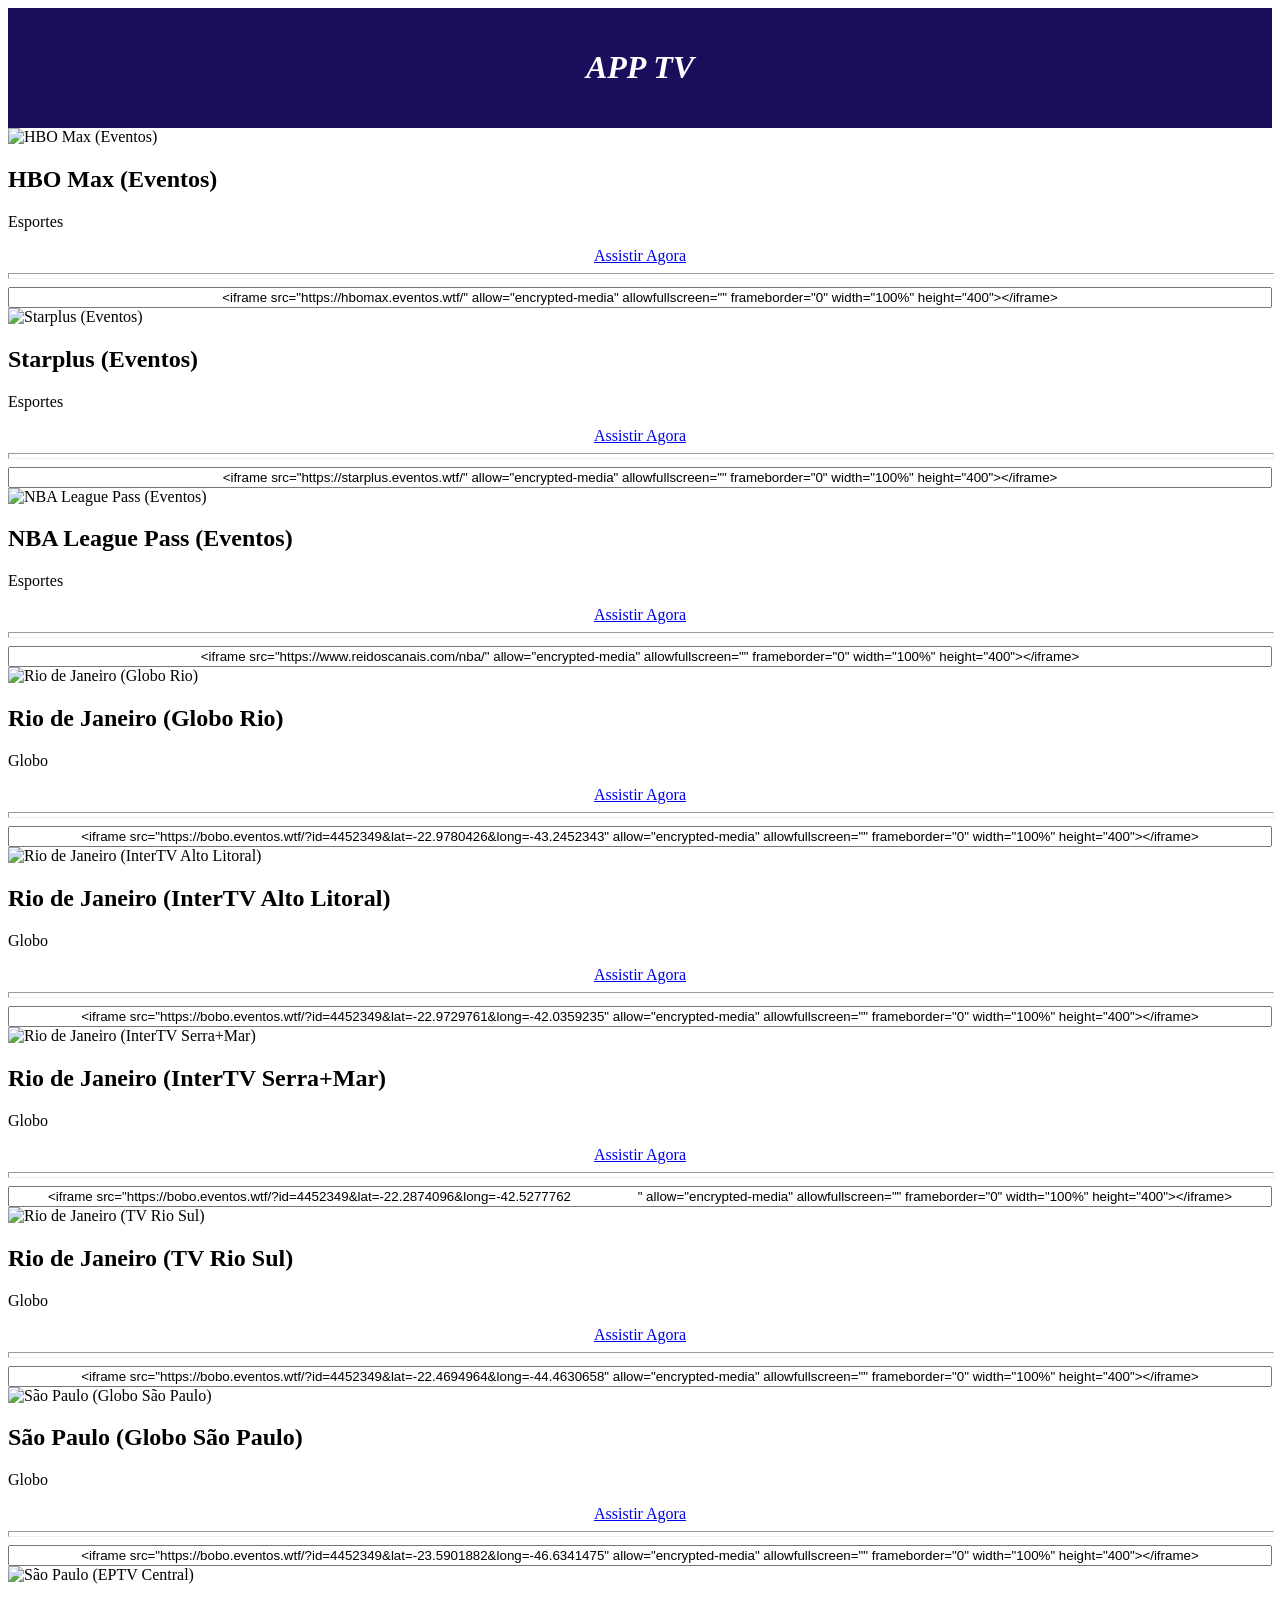
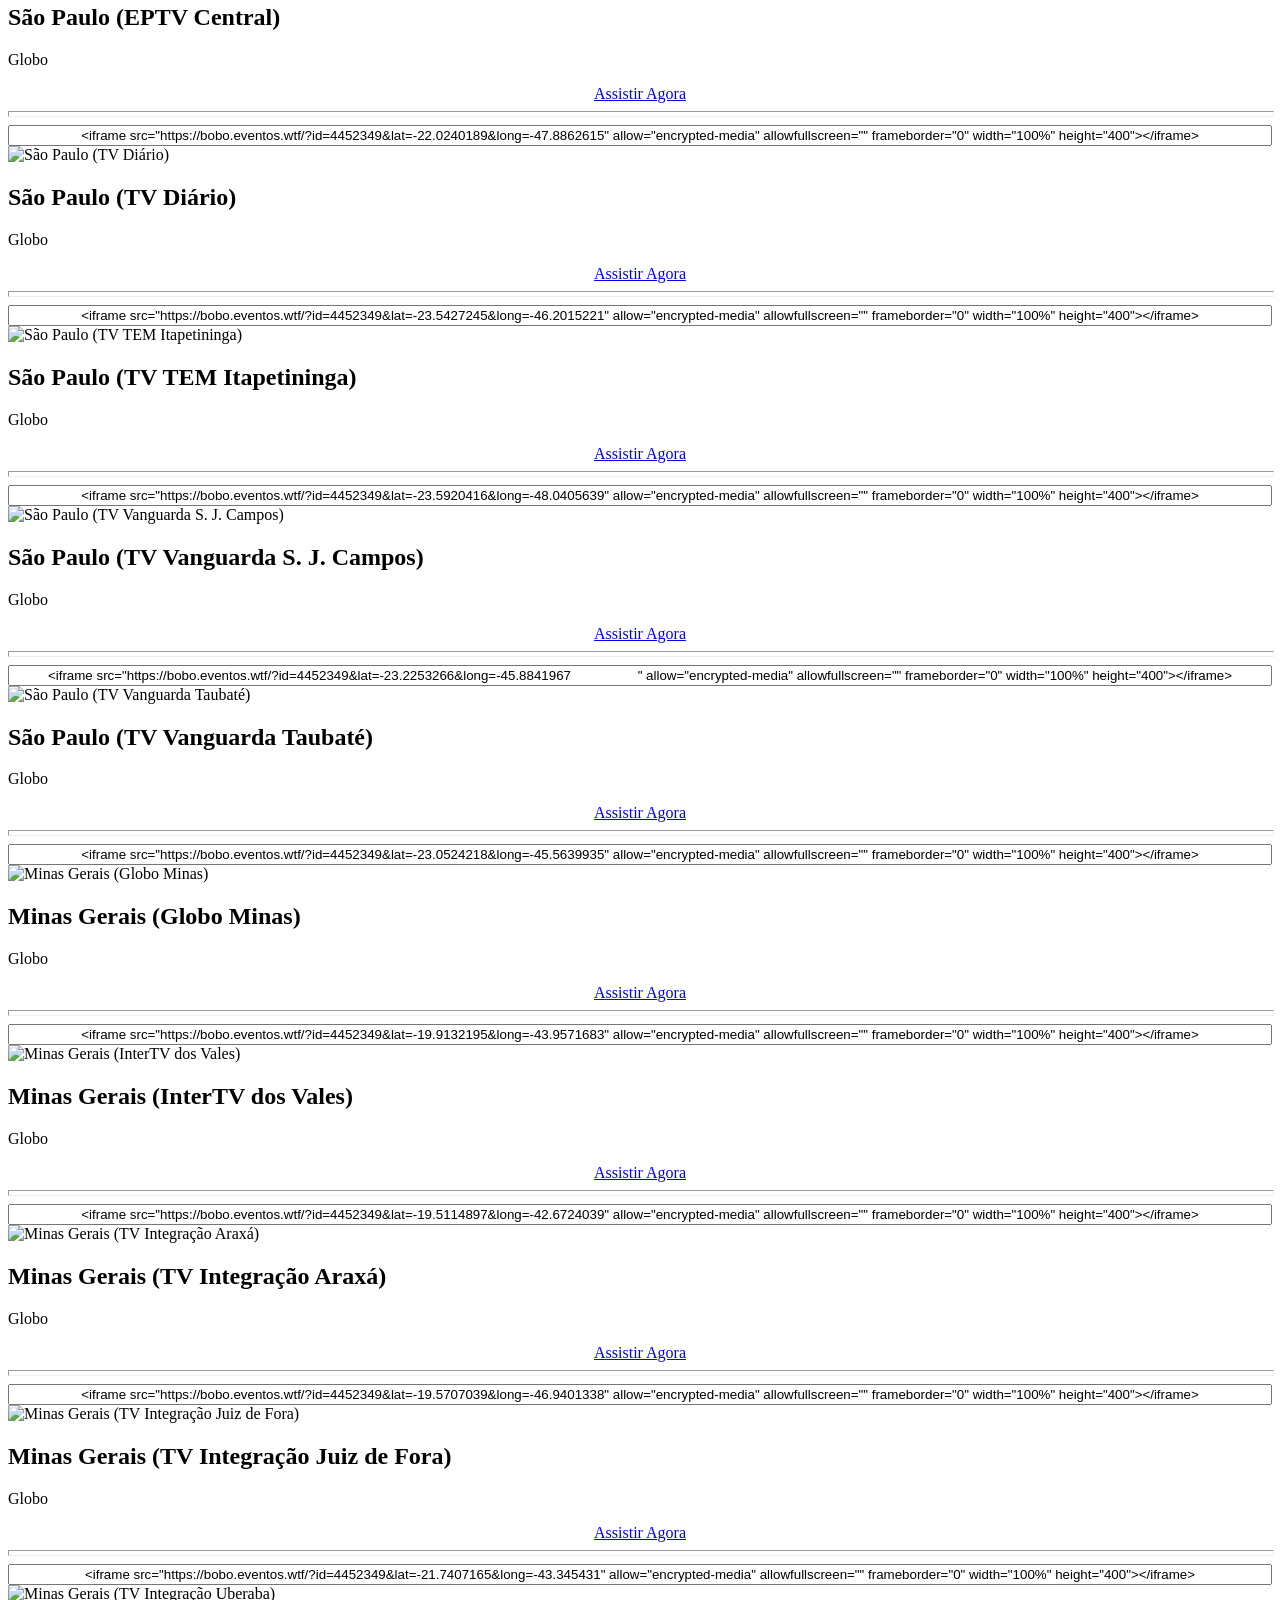
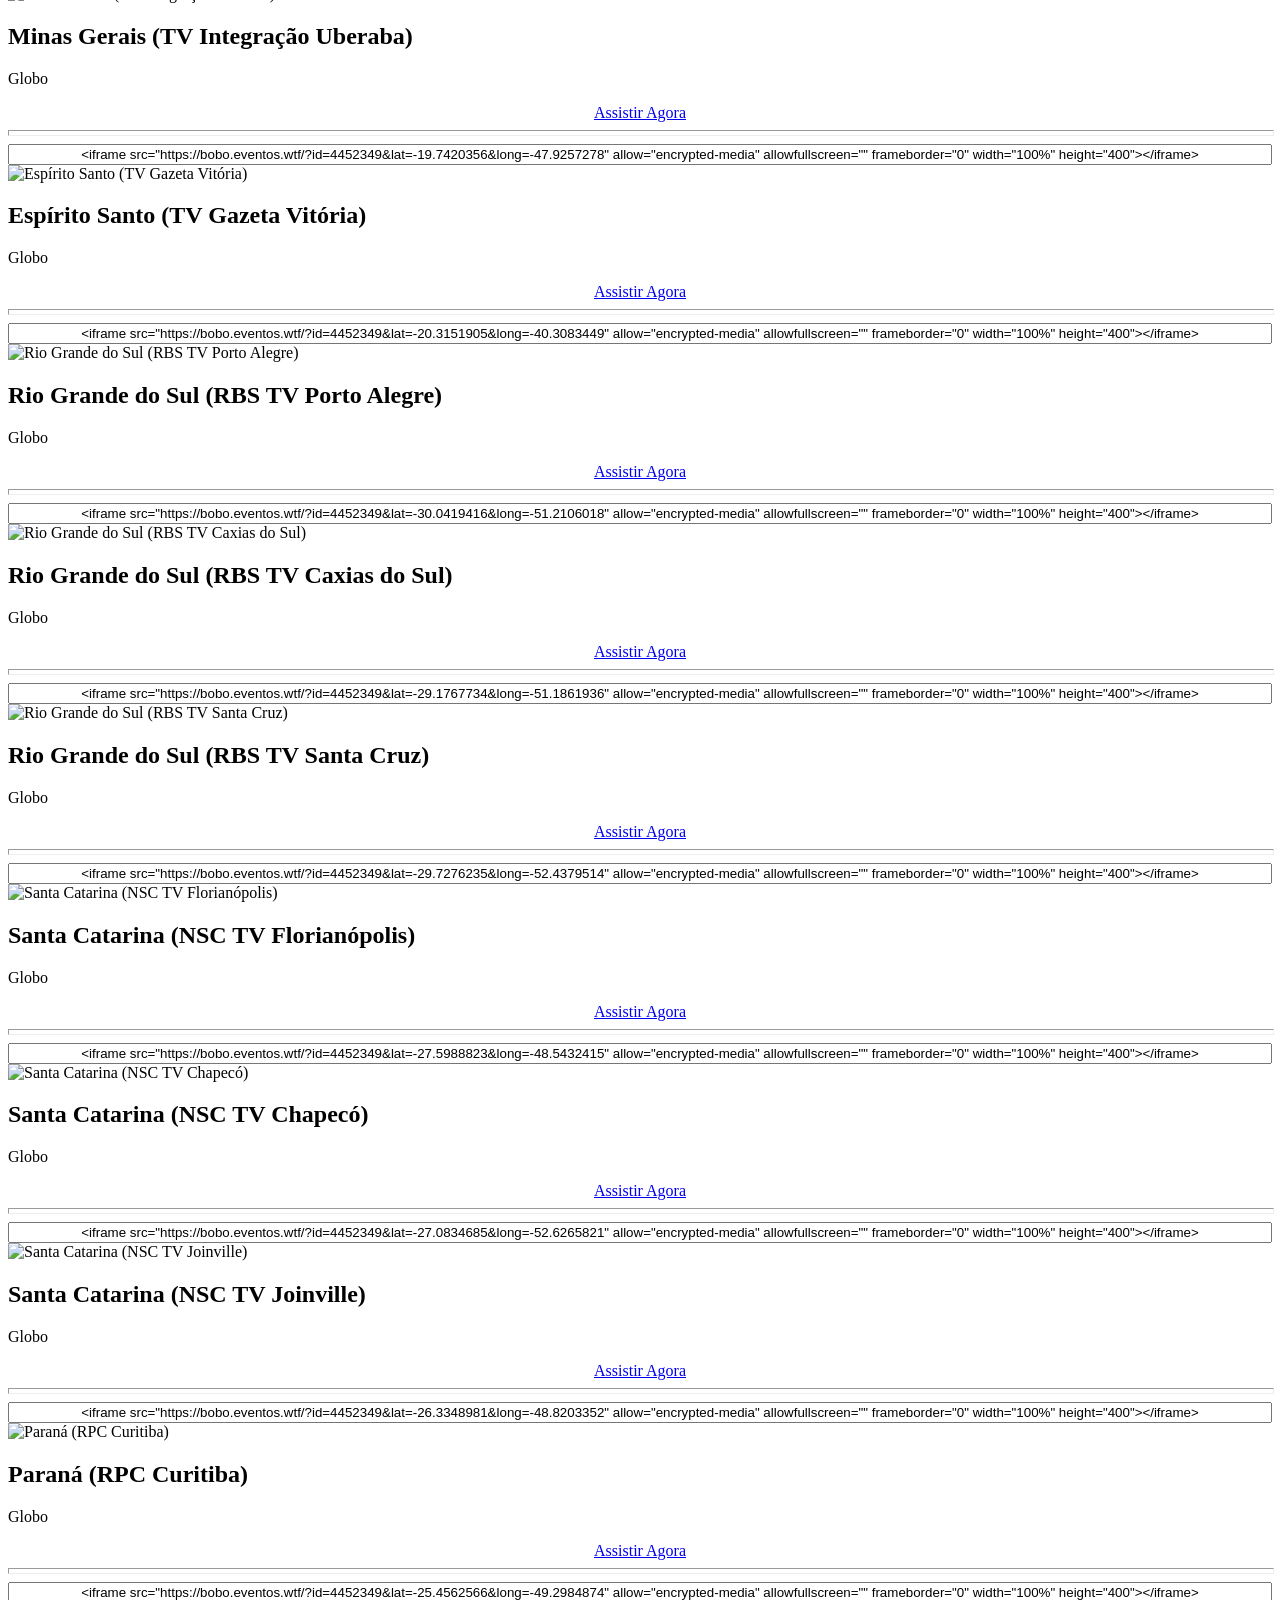
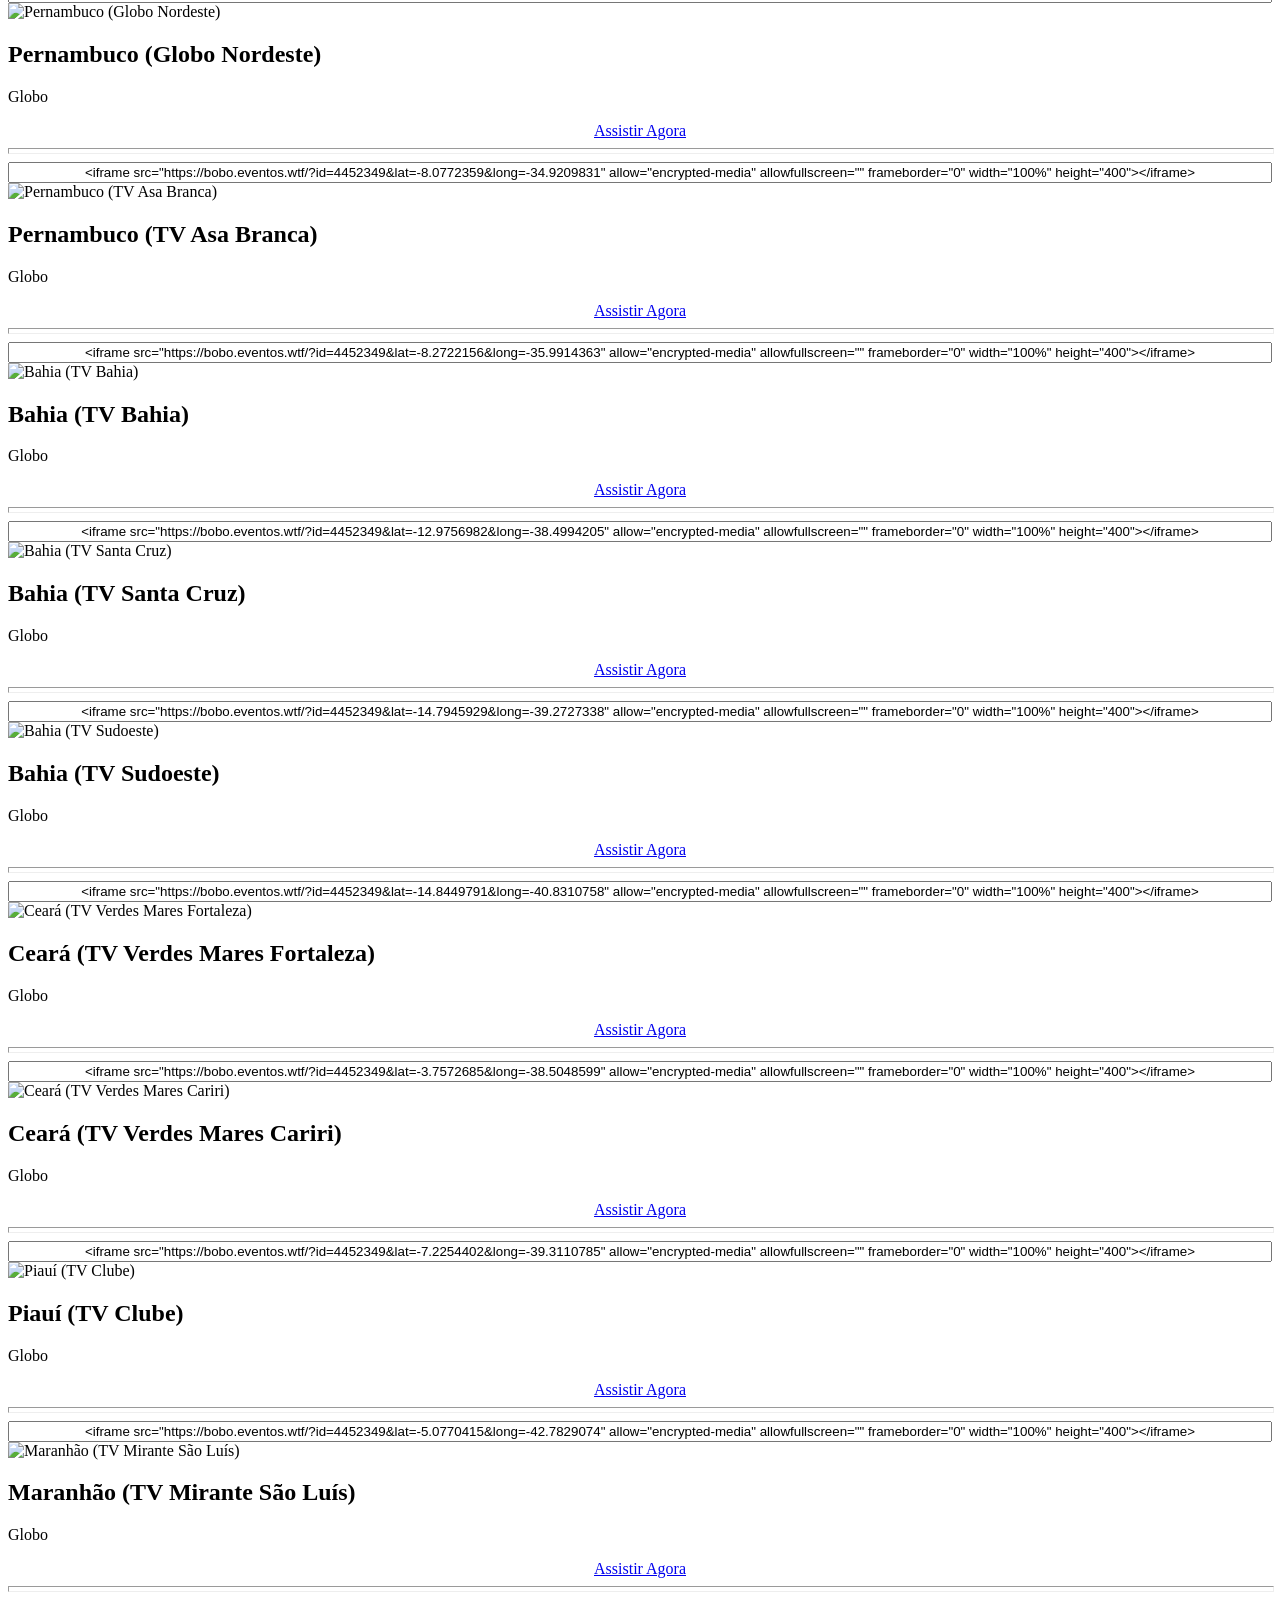
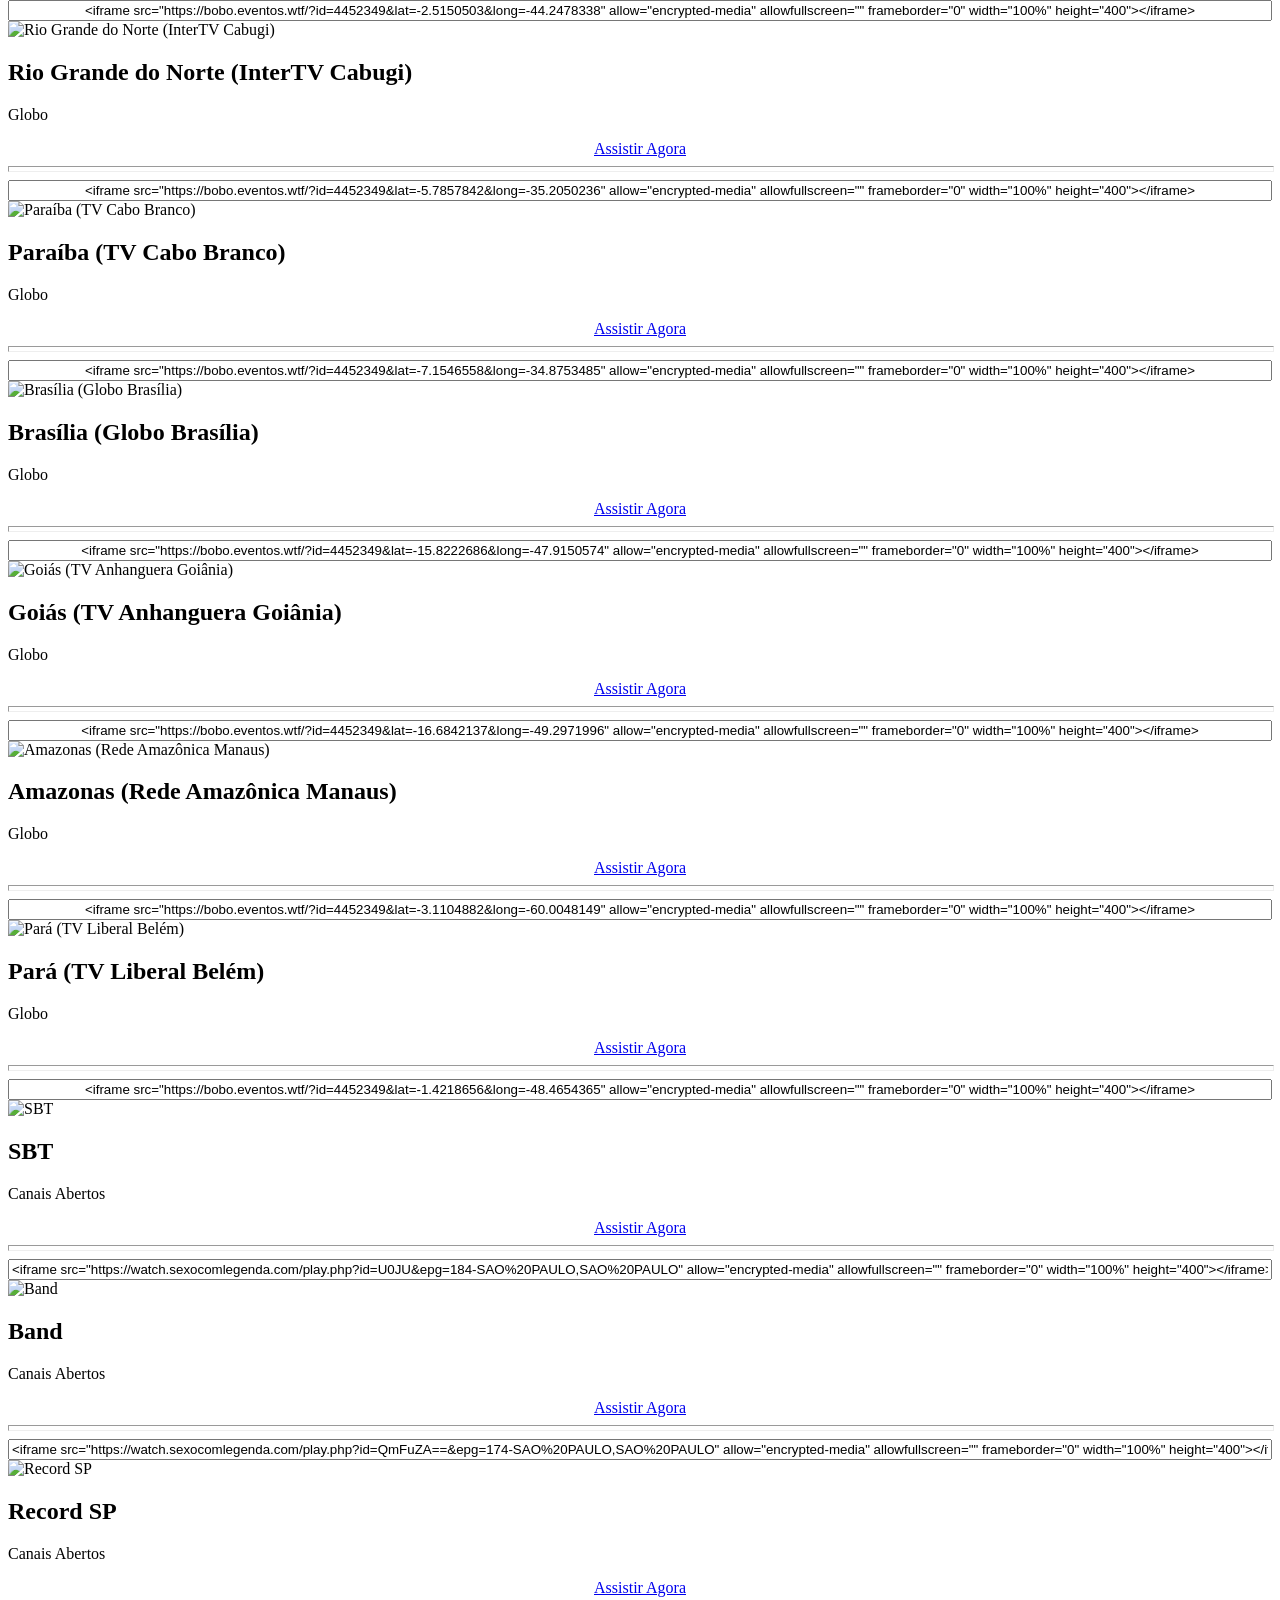
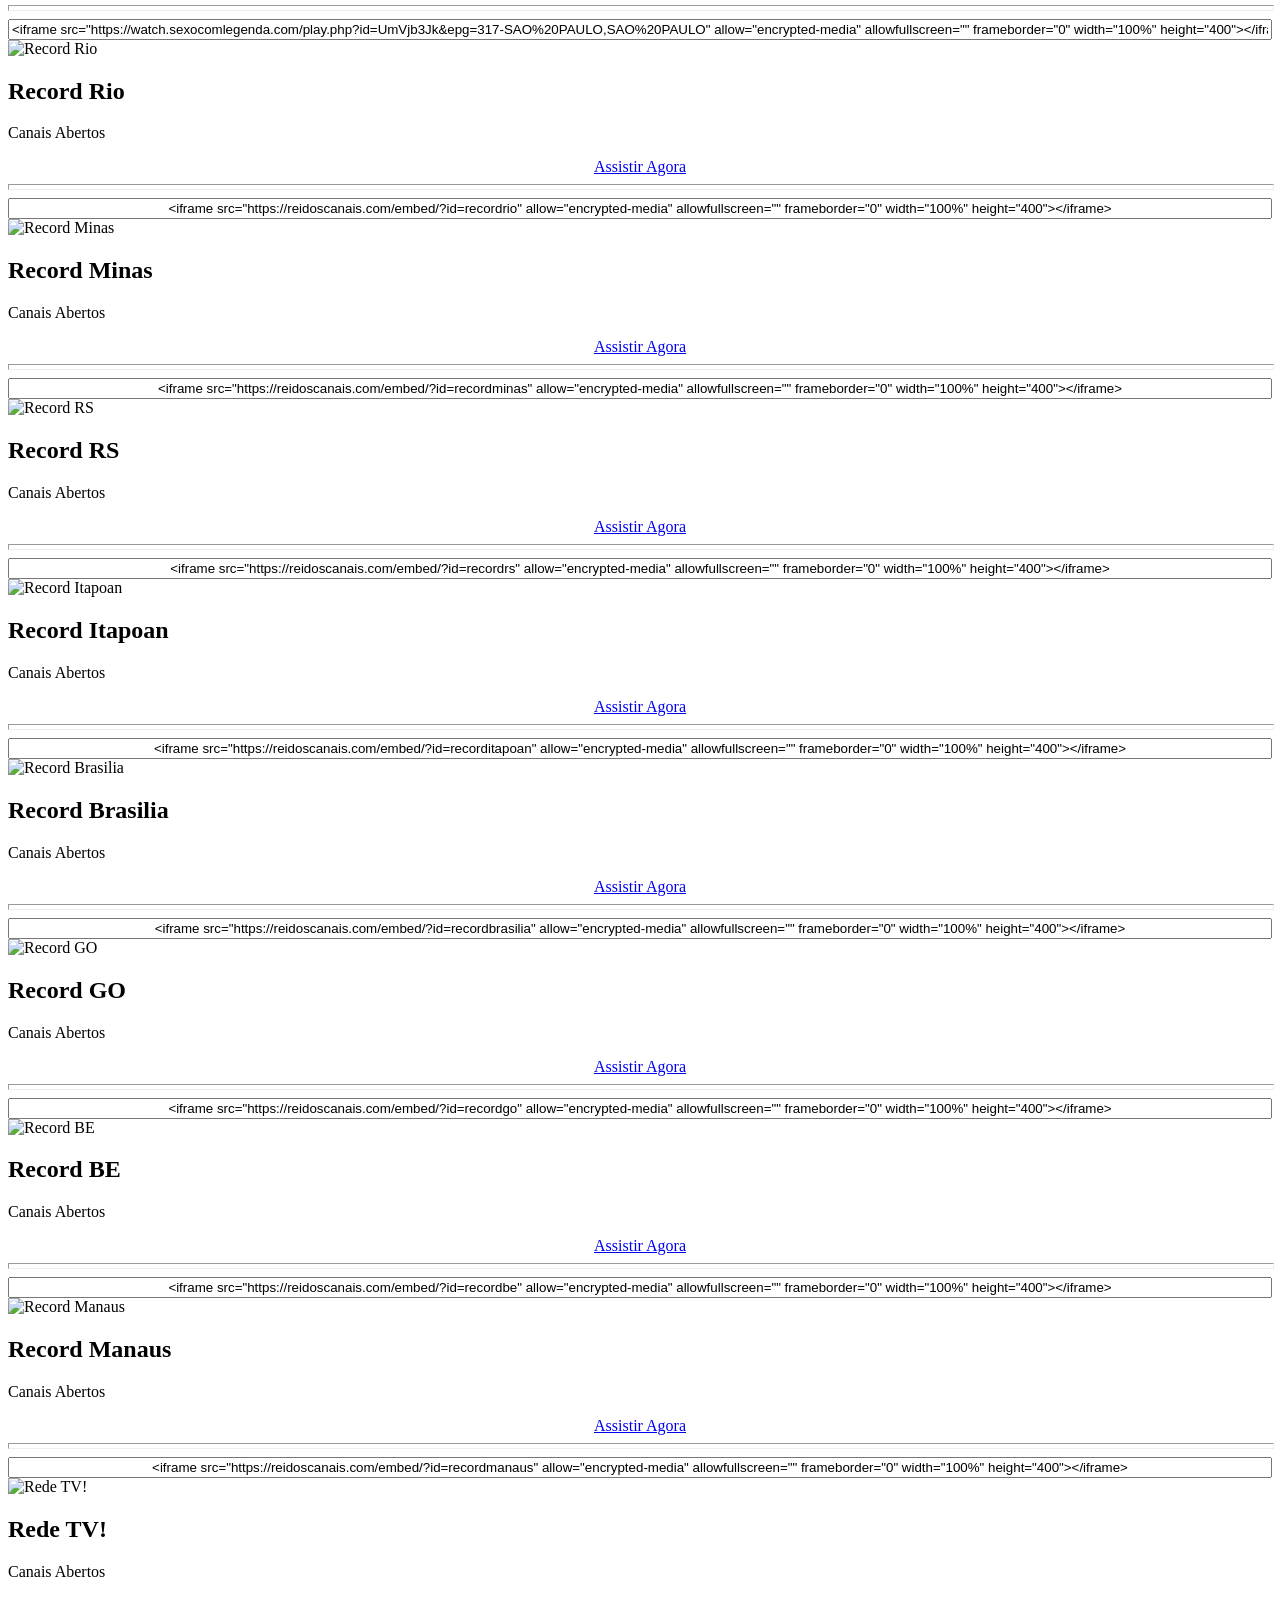
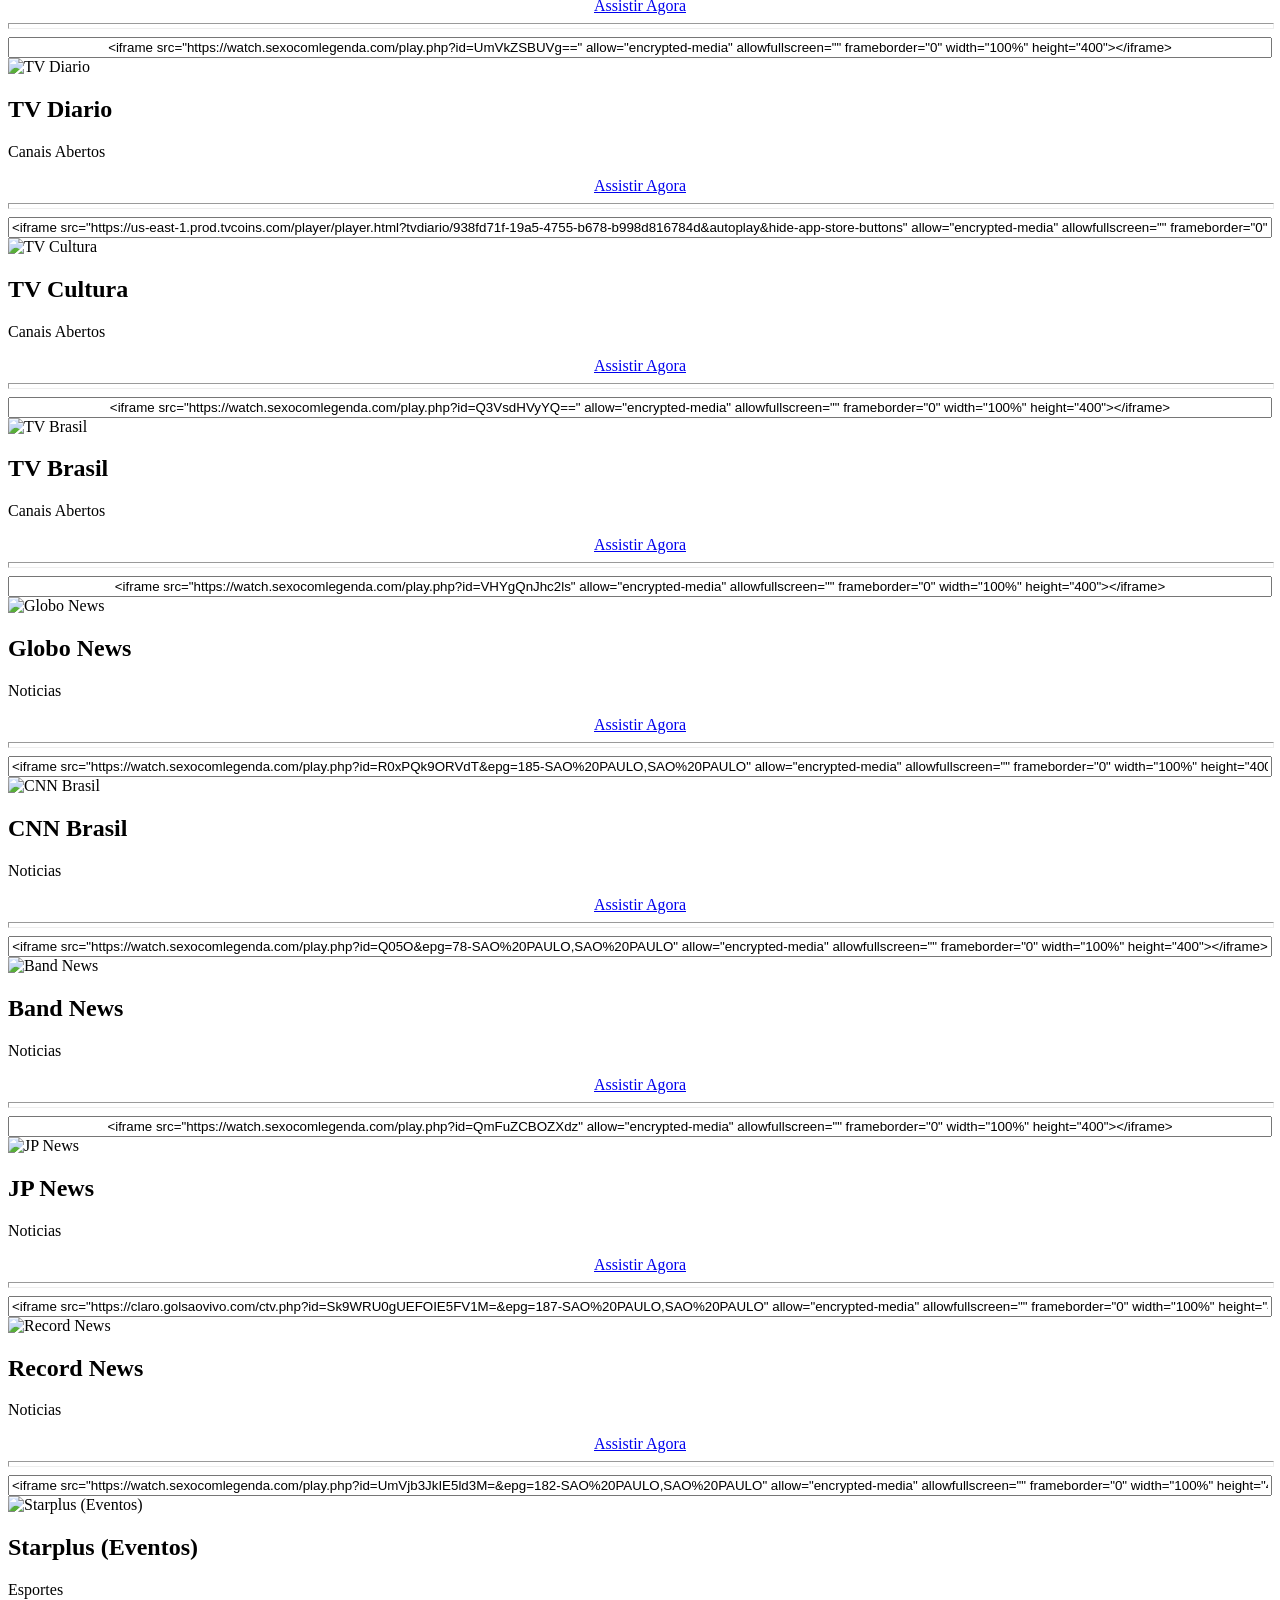
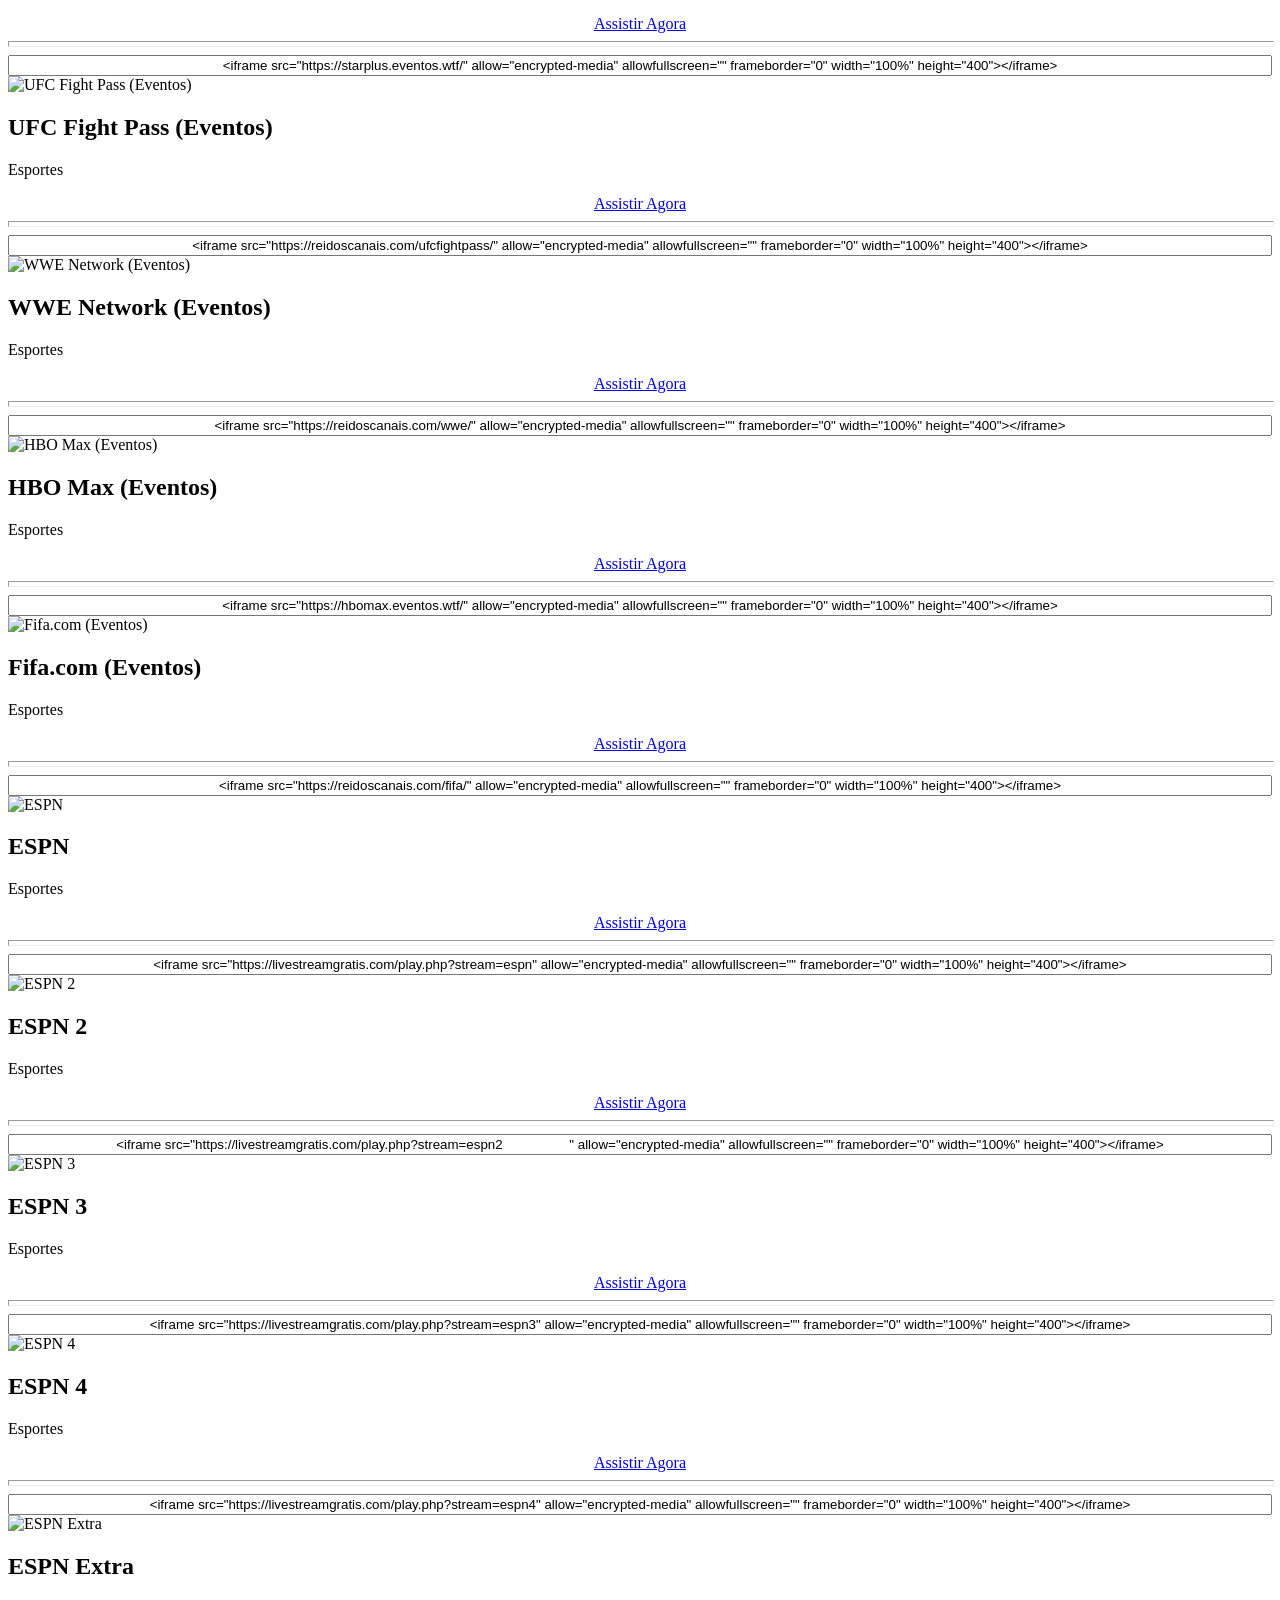
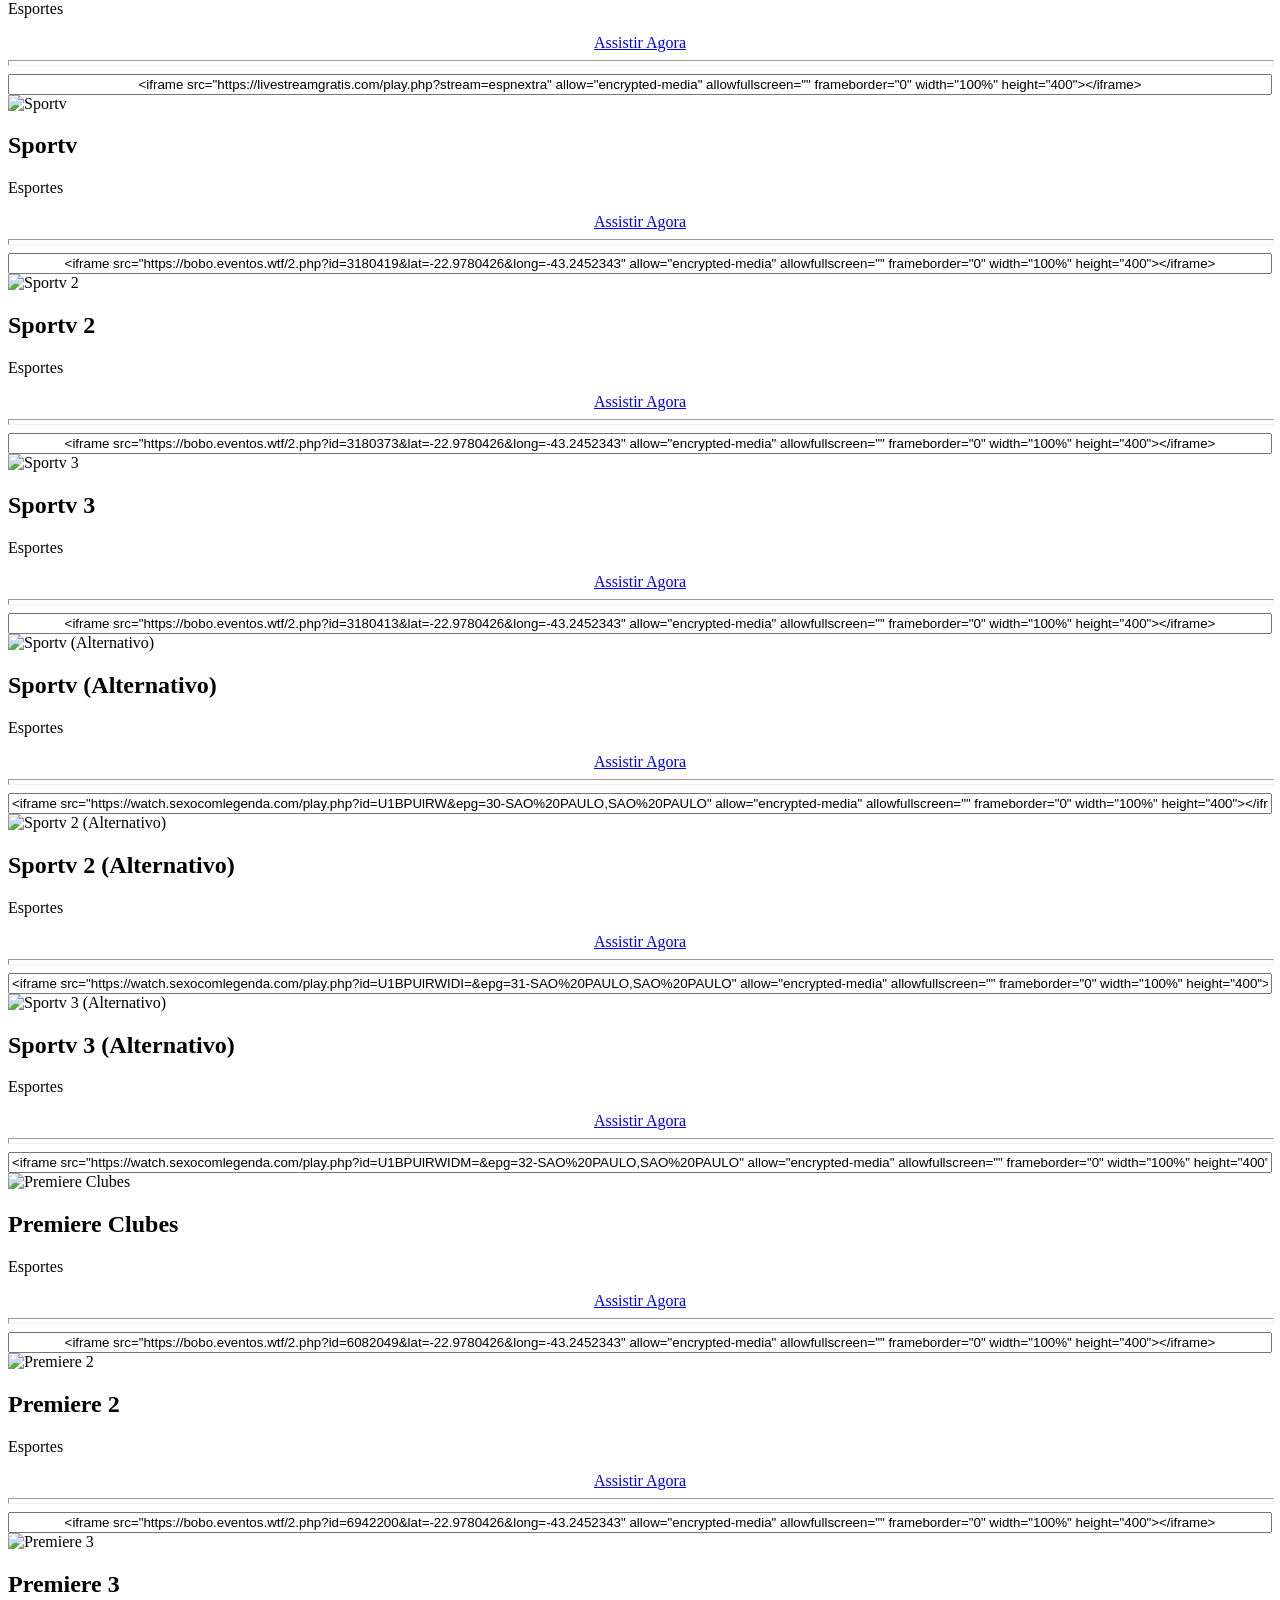
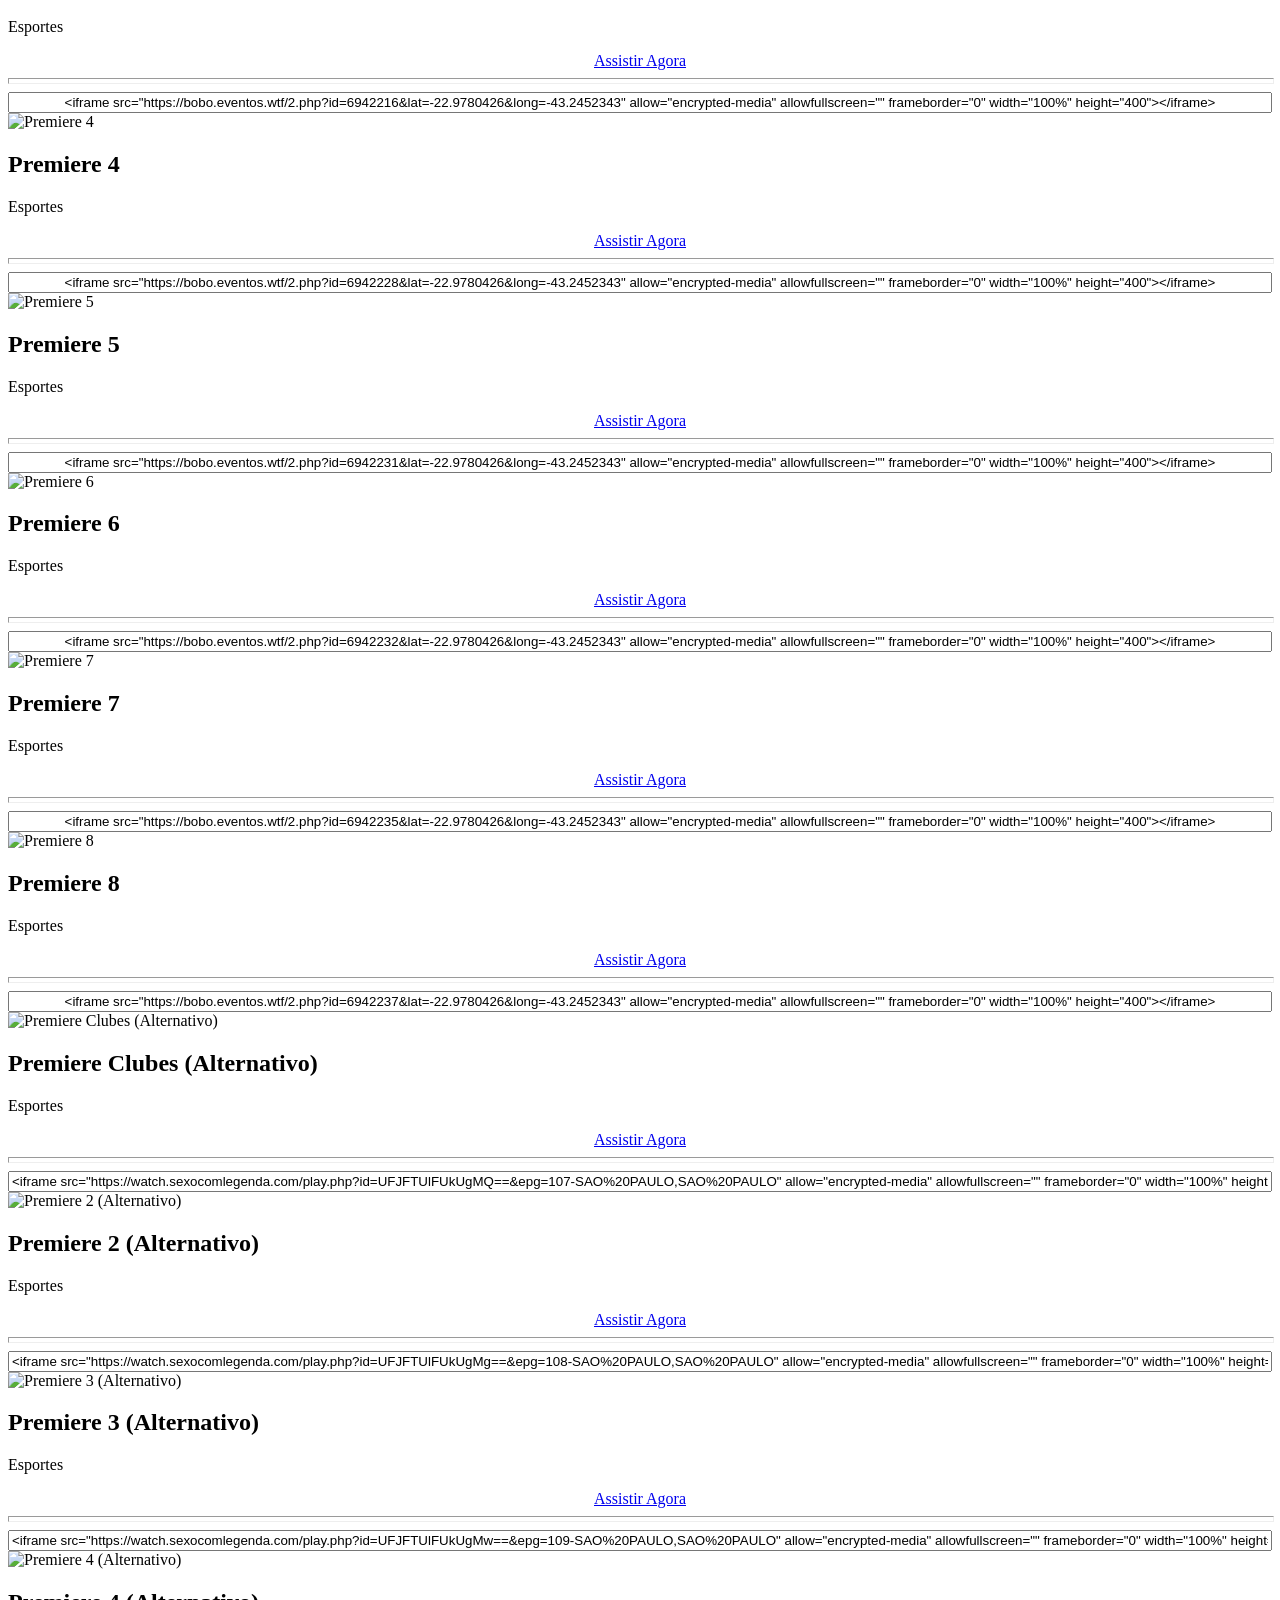
==== commit f0ab9e9f: "Update apptv.html" ====
--- a/apptv.html
+++ b/apptv.html
@@ -1,54 +1,2754 @@
-<!DOCTYPE html>
-<html lang="pt-br">
-<head>
+<html lang="pt-br"><head>
     <meta charset="UTF-8">
+    <title>APP TV - Assista aos Melhores Canais ao Vivo Gratuitos</title>
+    <meta name="description" content="Assista aos melhores canais ao vivo gratuitos no APP TV. Desfrute de uma variedade de programação, incluindo notícias, esportes e entretenimento.">
+    <meta name="keywords" content="APP TV, canais ao vivo, transmissão ao vivo, TV online, esportes ao vivo">
     <meta name="viewport" content="width=device-width, initial-scale=1.0">
-    <title>Stop Bullying</title>
-    <link rel="stylesheet" type="text/css" href="style.css"/>
-</head>
-<body>
+    <style type="text/css">svg:not(:root).svg-inline--fa{overflow:visible}.svg-inline--fa{display:inline-block;font-size:inherit;height:1em;overflow:visible;vertical-align:-.125em}.svg-inline--fa.fa-lg{vertical-align:-.225em}.svg-inline--fa.fa-w-1{width:.0625em}.svg-inline--fa.fa-w-2{width:.125em}.svg-inline--fa.fa-w-3{width:.1875em}.svg-inline--fa.fa-w-4{width:.25em}.svg-inline--fa.fa-w-5{width:.3125em}.svg-inline--fa.fa-w-6{width:.375em}.svg-inline--fa.fa-w-7{width:.4375em}.svg-inline--fa.fa-w-8{width:.5em}.svg-inline--fa.fa-w-9{width:.5625em}.svg-inline--fa.fa-w-10{width:.625em}.svg-inline--fa.fa-w-11{width:.6875em}.svg-inline--fa.fa-w-12{width:.75em}.svg-inline--fa.fa-w-13{width:.8125em}.svg-inline--fa.fa-w-14{width:.875em}.svg-inline--fa.fa-w-15{width:.9375em}.svg-inline--fa.fa-w-16{width:1em}.svg-inline--fa.fa-w-17{width:1.0625em}.svg-inline--fa.fa-w-18{width:1.125em}.svg-inline--fa.fa-w-19{width:1.1875em}.svg-inline--fa.fa-w-20{width:1.25em}.svg-inline--fa.fa-pull-left{margin-right:.3em;width:auto}.svg-inline--fa.fa-pull-right{margin-left:.3em;width:auto}.svg-inline--fa.fa-border{height:1.5em}.svg-inline--fa.fa-li{width:2em}.svg-inline--fa.fa-fw{width:1.25em}.fa-layers svg.svg-inline--fa{bottom:0;left:0;margin:auto;position:absolute;right:0;top:0}.fa-layers{display:inline-block;height:1em;position:relative;text-align:center;vertical-align:-.125em;width:1em}.fa-layers svg.svg-inline--fa{-webkit-transform-origin:center center;transform-origin:center center}.fa-layers-counter,.fa-layers-text{display:inline-block;position:absolute;text-align:center}.fa-layers-text{left:50%;top:50%;-webkit-transform:translate(-50%,-50%);transform:translate(-50%,-50%);-webkit-transform-origin:center center;transform-origin:center center}.fa-layers-counter{background-color:#ff253a;border-radius:1em;-webkit-box-sizing:border-box;box-sizing:border-box;color:#fff;height:1.5em;line-height:1;max-width:5em;min-width:1.5em;overflow:hidden;padding:.25em;right:0;text-overflow:ellipsis;top:0;-webkit-transform:scale(.25);transform:scale(.25);-webkit-transform-origin:top right;transform-origin:top right}.fa-layers-bottom-right{bottom:0;right:0;top:auto;-webkit-transform:scale(.25);transform:scale(.25);-webkit-transform-origin:bottom right;transform-origin:bottom right}.fa-layers-bottom-left{bottom:0;left:0;right:auto;top:auto;-webkit-transform:scale(.25);transform:scale(.25);-webkit-transform-origin:bottom left;transform-origin:bottom left}.fa-layers-top-right{right:0;top:0;-webkit-transform:scale(.25);transform:scale(.25);-webkit-transform-origin:top right;transform-origin:top right}.fa-layers-top-left{left:0;right:auto;top:0;-webkit-transform:scale(.25);transform:scale(.25);-webkit-transform-origin:top left;transform-origin:top left}.fa-lg{font-size:1.3333333333em;line-height:.75em;vertical-align:-.0667em}.fa-xs{font-size:.75em}.fa-sm{font-size:.875em}.fa-1x{font-size:1em}.fa-2x{font-size:2em}.fa-3x{font-size:3em}.fa-4x{font-size:4em}.fa-5x{font-size:5em}.fa-6x{font-size:6em}.fa-7x{font-size:7em}.fa-8x{font-size:8em}.fa-9x{font-size:9em}.fa-10x{font-size:10em}.fa-fw{text-align:center;width:1.25em}.fa-ul{list-style-type:none;margin-left:2.5em;padding-left:0}.fa-ul>li{position:relative}.fa-li{left:-2em;position:absolute;text-align:center;width:2em;line-height:inherit}.fa-border{border:solid .08em #eee;border-radius:.1em;padding:.2em .25em .15em}.fa-pull-left{float:left}.fa-pull-right{float:right}.fa.fa-pull-left,.fab.fa-pull-left,.fal.fa-pull-left,.far.fa-pull-left,.fas.fa-pull-left{margin-right:.3em}.fa.fa-pull-right,.fab.fa-pull-right,.fal.fa-pull-right,.far.fa-pull-right,.fas.fa-pull-right{margin-left:.3em}.fa-spin{-webkit-animation:fa-spin 2s infinite linear;animation:fa-spin 2s infinite linear}.fa-pulse{-webkit-animation:fa-spin 1s infinite steps(8);animation:fa-spin 1s infinite steps(8)}@-webkit-keyframes fa-spin{0%{-webkit-transform:rotate(0);transform:rotate(0)}100%{-webkit-transform:rotate(360deg);transform:rotate(360deg)}}@keyframes fa-spin{0%{-webkit-transform:rotate(0);transform:rotate(0)}100%{-webkit-transform:rotate(360deg);transform:rotate(360deg)}}.fa-rotate-90{-webkit-transform:rotate(90deg);transform:rotate(90deg)}.fa-rotate-180{-webkit-transform:rotate(180deg);transform:rotate(180deg)}.fa-rotate-270{-webkit-transform:rotate(270deg);transform:rotate(270deg)}.fa-flip-horizontal{-webkit-transform:scale(-1,1);transform:scale(-1,1)}.fa-flip-vertical{-webkit-transform:scale(1,-1);transform:scale(1,-1)}.fa-flip-both,.fa-flip-horizontal.fa-flip-vertical{-webkit-transform:scale(-1,-1);transform:scale(-1,-1)}:root .fa-flip-both,:root .fa-flip-horizontal,:root .fa-flip-vertical,:root .fa-rotate-180,:root .fa-rotate-270,:root .fa-rotate-90{-webkit-filter:none;filter:none}.fa-stack{display:inline-block;height:2em;position:relative;width:2.5em}.fa-stack-1x,.fa-stack-2x{bottom:0;left:0;margin:auto;position:absolute;right:0;top:0}.svg-inline--fa.fa-stack-1x{height:1em;width:1.25em}.svg-inline--fa.fa-stack-2x{height:2em;width:2.5em}.fa-inverse{color:#fff}.sr-only{border:0;clip:rect(0,0,0,0);height:1px;margin:-1px;overflow:hidden;padding:0;position:absolute;width:1px}.sr-only-focusable:active,.sr-only-focusable:focus{clip:auto;height:auto;margin:0;overflow:visible;position:static;width:auto}.svg-inline--fa .fa-primary{fill:var(--fa-primary-color,currentColor);opacity:1;opacity:var(--fa-primary-opacity,1)}.svg-inline--fa .fa-secondary{fill:var(--fa-secondary-color,currentColor);opacity:.4;opacity:var(--fa-secondary-opacity,.4)}.svg-inline--fa.fa-swap-opacity .fa-primary{opacity:.4;opacity:var(--fa-secondary-opacity,.4)}.svg-inline--fa.fa-swap-opacity .fa-secondary{opacity:1;opacity:var(--fa-primary-opacity,1)}.svg-inline--fa mask .fa-primary,.svg-inline--fa mask .fa-secondary{fill:#000}.fad.fa-inverse{color:#fff}</style><link rel="stylesheet" href="style.css">
+    <link rel="stylesheet" href="style.css" />
+  </head>
+  <body>
+      
+      
     <div class="header">
-        <div class="container">
-        <img src="image.png" width="100" height="100"/>
-        <h3>Faça sua Denúncia</h3>
+      <div class="container">
+        <h1>APP TV</h1>
+      </div>
+    </div>
+  
+    <div class="container">
+      <div class="canais" id="canais-container"><div class="canal">
+                <div class="imagem">
+                  <img src="https://upload.wikimedia.org/wikipedia/commons/1/17/HBO_Max_Logo.svg" alt="HBO Max (Eventos)">
+                </div>
+                <div class="informacoes">
+                  <h2>HBO Max (Eventos)</h2>
+                  <p>Esportes</p>
+                  <a href="https://hbomax.eventos.wtf/" target="_blank" style="display: block; margin: 0 auto; text-align: center;">Assistir Agora</a>
+                  <hr style="color: #ffffff; height: 4px; width: 100%;">
+                  <input type="text" value="<iframe src=&quot;https://hbomax.eventos.wtf/&quot; allow=&quot;encrypted-media&quot; allowfullscreen=&quot;&quot; frameborder=&quot;0&quot; width=&quot;100%&quot; height=&quot;400&quot;></iframe>" style="display: block; margin: 0 auto; text-align: center; width: 100%;" onclick="this.select(); document.execCommand('copy'); alert('Código do Iframe copiado para a área de transferência!');">
+                  
+                </div>
+              </div><div class="canal">
+                <div class="imagem">
+                  <img src="https://upload.wikimedia.org/wikipedia/commons/7/71/Star%2B_logo.svg" alt="Starplus (Eventos)">
+                </div>
+                <div class="informacoes">
+                  <h2>Starplus (Eventos)</h2>
+                  <p>Esportes</p>
+                  <a href="https://starplus.eventos.wtf/" target="_blank" style="display: block; margin: 0 auto; text-align: center;">Assistir Agora</a>
+                  <hr style="color: #ffffff; height: 4px; width: 100%;">
+                  <input type="text" value="<iframe src=&quot;https://starplus.eventos.wtf/&quot; allow=&quot;encrypted-media&quot; allowfullscreen=&quot;&quot; frameborder=&quot;0&quot; width=&quot;100%&quot; height=&quot;400&quot;></iframe>" style="display: block; margin: 0 auto; text-align: center; width: 100%;" onclick="this.select(); document.execCommand('copy'); alert('Código do Iframe copiado para a área de transferência!');">
+                </div>
+              </div><div class="canal">
+                <div class="imagem">
+                  <img src="https://upload.wikimedia.org/wikipedia/en/6/6e/NBA_League_Pass.png" alt="NBA League Pass (Eventos)">
+                </div>
+                <div class="informacoes">
+                  <h2>NBA League Pass (Eventos)</h2>
+                  <p>Esportes</p>
+                  <a href="https://www.reidoscanais.com/nba/" target="_blank" style="display: block; margin: 0 auto; text-align: center;">Assistir Agora</a>
+                  <hr style="color: #ffffff; height: 4px; width: 100%;">
+                  <input type="text" value="<iframe src=&quot;https://www.reidoscanais.com/nba/&quot; allow=&quot;encrypted-media&quot; allowfullscreen=&quot;&quot; frameborder=&quot;0&quot; width=&quot;100%&quot; height=&quot;400&quot;></iframe>" style="display: block; margin: 0 auto; text-align: center; width: 100%;" onclick="this.select(); document.execCommand('copy'); alert('Código do Iframe copiado para a área de transferência!');">
+                </div>
+              </div><div class="canal">
+                <div class="imagem">
+                  <img src="https://upload.wikimedia.org/wikipedia/pt/thumb/9/9e/Logotipo_da_TV_Globo.png/512px-Logotipo_da_TV_Globo.png" alt="Rio de Janeiro (Globo Rio)">
+                </div>
+                <div class="informacoes">
+                  <h2>Rio de Janeiro (Globo Rio)</h2>
+                  <p>Globo</p>
+                  <a href="https://bobo.eventos.wtf/?id=4452349&lat=-22.9780426&long=-43.2452343" target="_blank" style="display: block; margin: 0 auto; text-align: center;">Assistir Agora</a>
+                  <hr style="color: #ffffff; height: 4px; width: 100%;">
+                  <input type="text" value="<iframe src=&quot;https://bobo.eventos.wtf/?id=4452349&lat=-22.9780426&long=-43.2452343&quot; allow=&quot;encrypted-media&quot; allowfullscreen=&quot;&quot; frameborder=&quot;0&quot; width=&quot;100%&quot; height=&quot;400&quot;></iframe>" style="display: block; margin: 0 auto; text-align: center; width: 100%;" onclick="this.select(); document.execCommand('copy'); alert('Código do Iframe copiado para a área de transferência!');">
+                </div>
+              </div><div class="canal">
+                <div class="imagem">
+                  <img src="https://upload.wikimedia.org/wikipedia/pt/thumb/9/9e/Logotipo_da_TV_Globo.png/512px-Logotipo_da_TV_Globo.png" alt="Rio de Janeiro (InterTV Alto Litoral)">
+                </div>
+                <div class="informacoes">
+                  <h2>Rio de Janeiro (InterTV Alto Litoral)</h2>
+                  <p>Globo</p>
+                  <a href="https://bobo.eventos.wtf/?id=4452349&lat=-22.9729761&long=-42.0359235" target="_blank" style="display: block; margin: 0 auto; text-align: center;">Assistir Agora</a>
+                  <hr style="color: #ffffff; height: 4px; width: 100%;">
+                  <input type="text" value="<iframe src=&quot;https://bobo.eventos.wtf/?id=4452349&lat=-22.9729761&long=-42.0359235&quot; allow=&quot;encrypted-media&quot; allowfullscreen=&quot;&quot; frameborder=&quot;0&quot; width=&quot;100%&quot; height=&quot;400&quot;></iframe>" style="display: block; margin: 0 auto; text-align: center; width: 100%;" onclick="this.select(); document.execCommand('copy'); alert('Código do Iframe copiado para a área de transferência!');">
+                </div>
+              </div><div class="canal">
+                <div class="imagem">
+                  <img src="https://upload.wikimedia.org/wikipedia/pt/thumb/9/9e/Logotipo_da_TV_Globo.png/512px-Logotipo_da_TV_Globo.png" alt="Rio de Janeiro (InterTV Serra+Mar)">
+                </div>
+                <div class="informacoes">
+                  <h2>Rio de Janeiro (InterTV Serra+Mar)</h2>
+                  <p>Globo</p>
+                  <a href="https://bobo.eventos.wtf/?id=4452349&lat=-22.2874096&long=-42.5277762" target="_blank" style="display: block; margin: 0 auto; text-align: center;">Assistir Agora</a>
+                  <hr style="color: #ffffff; height: 4px; width: 100%;">
+                  <input type="text" value="<iframe src=&quot;https://bobo.eventos.wtf/?id=4452349&lat=-22.2874096&long=-42.5277762
+                  &quot; allow=&quot;encrypted-media&quot; allowfullscreen=&quot;&quot; frameborder=&quot;0&quot; width=&quot;100%&quot; height=&quot;400&quot;></iframe>" style="display: block; margin: 0 auto; text-align: center; width: 100%;" onclick="this.select(); document.execCommand('copy'); alert('Código do Iframe copiado para a área de transferência!');">
+                </div>
+              </div><div class="canal">
+                <div class="imagem">
+                  <img src="https://upload.wikimedia.org/wikipedia/pt/thumb/9/9e/Logotipo_da_TV_Globo.png/512px-Logotipo_da_TV_Globo.png" alt="Rio de Janeiro (TV Rio Sul)">
+                </div>
+                <div class="informacoes">
+                  <h2>Rio de Janeiro (TV Rio Sul)</h2>
+                  <p>Globo</p>
+                  <a href="https://bobo.eventos.wtf/?id=4452349&lat=-22.4694964&long=-44.4630658" target="_blank" style="display: block; margin: 0 auto; text-align: center;">Assistir Agora</a>
+                  <hr style="color: #ffffff; height: 4px; width: 100%;">
+                  <input type="text" value="<iframe src=&quot;https://bobo.eventos.wtf/?id=4452349&lat=-22.4694964&long=-44.4630658&quot; allow=&quot;encrypted-media&quot; allowfullscreen=&quot;&quot; frameborder=&quot;0&quot; width=&quot;100%&quot; height=&quot;400&quot;></iframe>" style="display: block; margin: 0 auto; text-align: center; width: 100%;" onclick="this.select(); document.execCommand('copy'); alert('Código do Iframe copiado para a área de transferência!');">
+                </div>
+              </div><div class="canal">
+                <div class="imagem">
+                  <img src="https://upload.wikimedia.org/wikipedia/pt/thumb/9/9e/Logotipo_da_TV_Globo.png/512px-Logotipo_da_TV_Globo.png" alt="São Paulo (Globo São Paulo)">
+                </div>
+                <div class="informacoes">
+                  <h2>São Paulo (Globo São Paulo)</h2>
+                  <p>Globo</p>
+                  <a href="https://bobo.eventos.wtf/?id=4452349&lat=-23.5901882&long=-46.6341475" target="_blank" style="display: block; margin: 0 auto; text-align: center;">Assistir Agora</a>
+                  <hr style="color: #ffffff; height: 4px; width: 100%;">
+                  <input type="text" value="<iframe src=&quot;https://bobo.eventos.wtf/?id=4452349&lat=-23.5901882&long=-46.6341475&quot; allow=&quot;encrypted-media&quot; allowfullscreen=&quot;&quot; frameborder=&quot;0&quot; width=&quot;100%&quot; height=&quot;400&quot;></iframe>" style="display: block; margin: 0 auto; text-align: center; width: 100%;" onclick="this.select(); document.execCommand('copy'); alert('Código do Iframe copiado para a área de transferência!');">
+                </div>
+              </div><div class="canal">
+                <div class="imagem">
+                  <img src="https://upload.wikimedia.org/wikipedia/pt/thumb/9/9e/Logotipo_da_TV_Globo.png/512px-Logotipo_da_TV_Globo.png" alt="São Paulo (EPTV Central)">
+                </div>
+                <div class="informacoes">
+                  <h2>São Paulo (EPTV Central)</h2>
+                  <p>Globo</p>
+                  <a href="https://bobo.eventos.wtf/?id=4452349&lat=-22.0240189&long=-47.8862615" target="_blank" style="display: block; margin: 0 auto; text-align: center;">Assistir Agora</a>
+                  <hr style="color: #ffffff; height: 4px; width: 100%;">
+                  <input type="text" value="<iframe src=&quot;https://bobo.eventos.wtf/?id=4452349&lat=-22.0240189&long=-47.8862615&quot; allow=&quot;encrypted-media&quot; allowfullscreen=&quot;&quot; frameborder=&quot;0&quot; width=&quot;100%&quot; height=&quot;400&quot;></iframe>" style="display: block; margin: 0 auto; text-align: center; width: 100%;" onclick="this.select(); document.execCommand('copy'); alert('Código do Iframe copiado para a área de transferência!');">
+                </div>
+              </div><div class="canal">
+                <div class="imagem">
+                  <img src="https://upload.wikimedia.org/wikipedia/pt/thumb/9/9e/Logotipo_da_TV_Globo.png/512px-Logotipo_da_TV_Globo.png" alt="São Paulo (TV Diário)">
+                </div>
+                <div class="informacoes">
+                  <h2>São Paulo (TV Diário)</h2>
+                  <p>Globo</p>
+                  <a href="https://bobo.eventos.wtf/?id=4452349&lat=-23.5427245&long=-46.2015221" target="_blank" style="display: block; margin: 0 auto; text-align: center;">Assistir Agora</a>
+                  <hr style="color: #ffffff; height: 4px; width: 100%;">
+                  <input type="text" value="<iframe src=&quot;https://bobo.eventos.wtf/?id=4452349&lat=-23.5427245&long=-46.2015221&quot; allow=&quot;encrypted-media&quot; allowfullscreen=&quot;&quot; frameborder=&quot;0&quot; width=&quot;100%&quot; height=&quot;400&quot;></iframe>" style="display: block; margin: 0 auto; text-align: center; width: 100%;" onclick="this.select(); document.execCommand('copy'); alert('Código do Iframe copiado para a área de transferência!');">
+                </div>
+              </div><div class="canal">
+                <div class="imagem">
+                  <img src="https://upload.wikimedia.org/wikipedia/pt/thumb/9/9e/Logotipo_da_TV_Globo.png/512px-Logotipo_da_TV_Globo.png" alt="São Paulo (TV TEM Itapetininga)">
+                </div>
+                <div class="informacoes">
+                  <h2>São Paulo (TV TEM Itapetininga)</h2>
+                  <p>Globo</p>
+                  <a href="https://bobo.eventos.wtf/?id=4452349&lat=-23.5920416&long=-48.0405639" target="_blank" style="display: block; margin: 0 auto; text-align: center;">Assistir Agora</a>
+                  <hr style="color: #ffffff; height: 4px; width: 100%;">
+                  <input type="text" value="<iframe src=&quot;https://bobo.eventos.wtf/?id=4452349&lat=-23.5920416&long=-48.0405639&quot; allow=&quot;encrypted-media&quot; allowfullscreen=&quot;&quot; frameborder=&quot;0&quot; width=&quot;100%&quot; height=&quot;400&quot;></iframe>" style="display: block; margin: 0 auto; text-align: center; width: 100%;" onclick="this.select(); document.execCommand('copy'); alert('Código do Iframe copiado para a área de transferência!');">
+                </div>
+              </div><div class="canal">
+                <div class="imagem">
+                  <img src="https://upload.wikimedia.org/wikipedia/pt/thumb/9/9e/Logotipo_da_TV_Globo.png/512px-Logotipo_da_TV_Globo.png" alt="São Paulo (TV Vanguarda S. J. Campos)">
+                </div>
+                <div class="informacoes">
+                  <h2>São Paulo (TV Vanguarda S. J. Campos)</h2>
+                  <p>Globo</p>
+                  <a href="https://bobo.eventos.wtf/?id=4452349&lat=-23.2253266&long=-45.8841967" target="_blank" style="display: block; margin: 0 auto; text-align: center;">Assistir Agora</a>
+                  <hr style="color: #ffffff; height: 4px; width: 100%;">
+                  <input type="text" value="<iframe src=&quot;https://bobo.eventos.wtf/?id=4452349&lat=-23.2253266&long=-45.8841967
+                  &quot; allow=&quot;encrypted-media&quot; allowfullscreen=&quot;&quot; frameborder=&quot;0&quot; width=&quot;100%&quot; height=&quot;400&quot;></iframe>" style="display: block; margin: 0 auto; text-align: center; width: 100%;" onclick="this.select(); document.execCommand('copy'); alert('Código do Iframe copiado para a área de transferência!');">
+                </div>
+              </div><div class="canal">
+                <div class="imagem">
+                  <img src="https://upload.wikimedia.org/wikipedia/pt/thumb/9/9e/Logotipo_da_TV_Globo.png/512px-Logotipo_da_TV_Globo.png" alt="São Paulo (TV Vanguarda Taubaté)">
+                </div>
+                <div class="informacoes">
+                  <h2>São Paulo (TV Vanguarda Taubaté)</h2>
+                  <p>Globo</p>
+                  <a href="https://bobo.eventos.wtf/?id=4452349&lat=-23.0524218&long=-45.5639935" target="_blank" style="display: block; margin: 0 auto; text-align: center;">Assistir Agora</a>
+                  <hr style="color: #ffffff; height: 4px; width: 100%;">
+                  <input type="text" value="<iframe src=&quot;https://bobo.eventos.wtf/?id=4452349&lat=-23.0524218&long=-45.5639935&quot; allow=&quot;encrypted-media&quot; allowfullscreen=&quot;&quot; frameborder=&quot;0&quot; width=&quot;100%&quot; height=&quot;400&quot;></iframe>" style="display: block; margin: 0 auto; text-align: center; width: 100%;" onclick="this.select(); document.execCommand('copy'); alert('Código do Iframe copiado para a área de transferência!');">
+                </div>
+              </div><div class="canal">
+                <div class="imagem">
+                  <img src="https://upload.wikimedia.org/wikipedia/pt/thumb/9/9e/Logotipo_da_TV_Globo.png/512px-Logotipo_da_TV_Globo.png" alt="Minas Gerais (Globo Minas)">
+                </div>
+                <div class="informacoes">
+                  <h2>Minas Gerais (Globo Minas)</h2>
+                  <p>Globo</p>
+                  <a href="https://bobo.eventos.wtf/?id=4452349&lat=-19.9132195&long=-43.9571683" target="_blank" style="display: block; margin: 0 auto; text-align: center;">Assistir Agora</a>
+                  <hr style="color: #ffffff; height: 4px; width: 100%;">
+                  <input type="text" value="<iframe src=&quot;https://bobo.eventos.wtf/?id=4452349&lat=-19.9132195&long=-43.9571683&quot; allow=&quot;encrypted-media&quot; allowfullscreen=&quot;&quot; frameborder=&quot;0&quot; width=&quot;100%&quot; height=&quot;400&quot;></iframe>" style="display: block; margin: 0 auto; text-align: center; width: 100%;" onclick="this.select(); document.execCommand('copy'); alert('Código do Iframe copiado para a área de transferência!');">
+                </div>
+              </div><div class="canal">
+                <div class="imagem">
+                  <img src="https://upload.wikimedia.org/wikipedia/pt/thumb/9/9e/Logotipo_da_TV_Globo.png/512px-Logotipo_da_TV_Globo.png" alt="Minas Gerais (InterTV dos Vales)">
+                </div>
+                <div class="informacoes">
+                  <h2>Minas Gerais (InterTV dos Vales)</h2>
+                  <p>Globo</p>
+                  <a href="https://bobo.eventos.wtf/?id=4452349&lat=-19.5114897&long=-42.6724039" target="_blank" style="display: block; margin: 0 auto; text-align: center;">Assistir Agora</a>
+                  <hr style="color: #ffffff; height: 4px; width: 100%;">
+                  <input type="text" value="<iframe src=&quot;https://bobo.eventos.wtf/?id=4452349&lat=-19.5114897&long=-42.6724039&quot; allow=&quot;encrypted-media&quot; allowfullscreen=&quot;&quot; frameborder=&quot;0&quot; width=&quot;100%&quot; height=&quot;400&quot;></iframe>" style="display: block; margin: 0 auto; text-align: center; width: 100%;" onclick="this.select(); document.execCommand('copy'); alert('Código do Iframe copiado para a área de transferência!');">
+                </div>
+              </div><div class="canal">
+                <div class="imagem">
+                  <img src="https://upload.wikimedia.org/wikipedia/pt/thumb/9/9e/Logotipo_da_TV_Globo.png/512px-Logotipo_da_TV_Globo.png" alt="Minas Gerais (TV Integração Araxá)">
+                </div>
+                <div class="informacoes">
+                  <h2>Minas Gerais (TV Integração Araxá)</h2>
+                  <p>Globo</p>
+                  <a href="https://bobo.eventos.wtf/?id=4452349&lat=-19.5707039&long=-46.9401338" target="_blank" style="display: block; margin: 0 auto; text-align: center;">Assistir Agora</a>
+                  <hr style="color: #ffffff; height: 4px; width: 100%;">
+                  <input type="text" value="<iframe src=&quot;https://bobo.eventos.wtf/?id=4452349&lat=-19.5707039&long=-46.9401338&quot; allow=&quot;encrypted-media&quot; allowfullscreen=&quot;&quot; frameborder=&quot;0&quot; width=&quot;100%&quot; height=&quot;400&quot;></iframe>" style="display: block; margin: 0 auto; text-align: center; width: 100%;" onclick="this.select(); document.execCommand('copy'); alert('Código do Iframe copiado para a área de transferência!');">
+                </div>
+              </div><div class="canal">
+                <div class="imagem">
+                  <img src="https://upload.wikimedia.org/wikipedia/pt/thumb/9/9e/Logotipo_da_TV_Globo.png/512px-Logotipo_da_TV_Globo.png" alt="Minas Gerais (TV Integração Juiz de Fora)">
+                </div>
+                <div class="informacoes">
+                  <h2>Minas Gerais (TV Integração Juiz de Fora)</h2>
+                  <p>Globo</p>
+                  <a href="https://bobo.eventos.wtf/?id=4452349&lat=-21.7407165&long=-43.345431" target="_blank" style="display: block; margin: 0 auto; text-align: center;">Assistir Agora</a>
+                  <hr style="color: #ffffff; height: 4px; width: 100%;">
+                  <input type="text" value="<iframe src=&quot;https://bobo.eventos.wtf/?id=4452349&lat=-21.7407165&long=-43.345431&quot; allow=&quot;encrypted-media&quot; allowfullscreen=&quot;&quot; frameborder=&quot;0&quot; width=&quot;100%&quot; height=&quot;400&quot;></iframe>" style="display: block; margin: 0 auto; text-align: center; width: 100%;" onclick="this.select(); document.execCommand('copy'); alert('Código do Iframe copiado para a área de transferência!');">
+                </div>
+              </div><div class="canal">
+                <div class="imagem">
+                  <img src="https://upload.wikimedia.org/wikipedia/pt/thumb/9/9e/Logotipo_da_TV_Globo.png/512px-Logotipo_da_TV_Globo.png" alt="Minas Gerais (TV Integração Uberaba)">
+                </div>
+                <div class="informacoes">
+                  <h2>Minas Gerais (TV Integração Uberaba)</h2>
+                  <p>Globo</p>
+                  <a href="https://bobo.eventos.wtf/?id=4452349&lat=-19.7420356&long=-47.9257278" target="_blank" style="display: block; margin: 0 auto; text-align: center;">Assistir Agora</a>
+                  <hr style="color: #ffffff; height: 4px; width: 100%;">
+                  <input type="text" value="<iframe src=&quot;https://bobo.eventos.wtf/?id=4452349&lat=-19.7420356&long=-47.9257278&quot; allow=&quot;encrypted-media&quot; allowfullscreen=&quot;&quot; frameborder=&quot;0&quot; width=&quot;100%&quot; height=&quot;400&quot;></iframe>" style="display: block; margin: 0 auto; text-align: center; width: 100%;" onclick="this.select(); document.execCommand('copy'); alert('Código do Iframe copiado para a área de transferência!');">
+                </div>
+              </div><div class="canal">
+                <div class="imagem">
+                  <img src="https://upload.wikimedia.org/wikipedia/pt/thumb/9/9e/Logotipo_da_TV_Globo.png/512px-Logotipo_da_TV_Globo.png" alt="Espírito Santo (TV Gazeta Vitória)">
+                </div>
+                <div class="informacoes">
+                  <h2>Espírito Santo (TV Gazeta Vitória)</h2>
+                  <p>Globo</p>
+                  <a href="https://bobo.eventos.wtf/?id=4452349&lat=-20.3151905&long=-40.3083449" target="_blank" style="display: block; margin: 0 auto; text-align: center;">Assistir Agora</a>
+                  <hr style="color: #ffffff; height: 4px; width: 100%;">
+                  <input type="text" value="<iframe src=&quot;https://bobo.eventos.wtf/?id=4452349&lat=-20.3151905&long=-40.3083449&quot; allow=&quot;encrypted-media&quot; allowfullscreen=&quot;&quot; frameborder=&quot;0&quot; width=&quot;100%&quot; height=&quot;400&quot;></iframe>" style="display: block; margin: 0 auto; text-align: center; width: 100%;" onclick="this.select(); document.execCommand('copy'); alert('Código do Iframe copiado para a área de transferência!');">
+                </div>
+              </div><div class="canal">
+                <div class="imagem">
+                  <img src="https://upload.wikimedia.org/wikipedia/pt/thumb/9/9e/Logotipo_da_TV_Globo.png/512px-Logotipo_da_TV_Globo.png" alt="Rio Grande do Sul (RBS TV Porto Alegre)">
+                </div>
+                <div class="informacoes">
+                  <h2>Rio Grande do Sul (RBS TV Porto Alegre)</h2>
+                  <p>Globo</p>
+                  <a href="https://bobo.eventos.wtf/?id=4452349&lat=-30.0419416&long=-51.2106018" target="_blank" style="display: block; margin: 0 auto; text-align: center;">Assistir Agora</a>
+                  <hr style="color: #ffffff; height: 4px; width: 100%;">
+                  <input type="text" value="<iframe src=&quot;https://bobo.eventos.wtf/?id=4452349&lat=-30.0419416&long=-51.2106018&quot; allow=&quot;encrypted-media&quot; allowfullscreen=&quot;&quot; frameborder=&quot;0&quot; width=&quot;100%&quot; height=&quot;400&quot;></iframe>" style="display: block; margin: 0 auto; text-align: center; width: 100%;" onclick="this.select(); document.execCommand('copy'); alert('Código do Iframe copiado para a área de transferência!');">
+                </div>
+              </div><div class="canal">
+                <div class="imagem">
+                  <img src="https://upload.wikimedia.org/wikipedia/pt/thumb/9/9e/Logotipo_da_TV_Globo.png/512px-Logotipo_da_TV_Globo.png" alt="Rio Grande do Sul (RBS TV Caxias do Sul)">
+                </div>
+                <div class="informacoes">
+                  <h2>Rio Grande do Sul (RBS TV Caxias do Sul)</h2>
+                  <p>Globo</p>
+                  <a href="https://bobo.eventos.wtf/?id=4452349&lat=-29.1767734&long=-51.1861936" target="_blank" style="display: block; margin: 0 auto; text-align: center;">Assistir Agora</a>
+                  <hr style="color: #ffffff; height: 4px; width: 100%;">
+                  <input type="text" value="<iframe src=&quot;https://bobo.eventos.wtf/?id=4452349&lat=-29.1767734&long=-51.1861936&quot; allow=&quot;encrypted-media&quot; allowfullscreen=&quot;&quot; frameborder=&quot;0&quot; width=&quot;100%&quot; height=&quot;400&quot;></iframe>" style="display: block; margin: 0 auto; text-align: center; width: 100%;" onclick="this.select(); document.execCommand('copy'); alert('Código do Iframe copiado para a área de transferência!');">
+                </div>
+              </div><div class="canal">
+                <div class="imagem">
+                  <img src="https://upload.wikimedia.org/wikipedia/pt/thumb/9/9e/Logotipo_da_TV_Globo.png/512px-Logotipo_da_TV_Globo.png" alt="Rio Grande do Sul (RBS TV Santa Cruz)">
+                </div>
+                <div class="informacoes">
+                  <h2>Rio Grande do Sul (RBS TV Santa Cruz)</h2>
+                  <p>Globo</p>
+                  <a href="https://bobo.eventos.wtf/?id=4452349&lat=-29.7276235&long=-52.4379514" target="_blank" style="display: block; margin: 0 auto; text-align: center;">Assistir Agora</a>
+                  <hr style="color: #ffffff; height: 4px; width: 100%;">
+                  <input type="text" value="<iframe src=&quot;https://bobo.eventos.wtf/?id=4452349&lat=-29.7276235&long=-52.4379514&quot; allow=&quot;encrypted-media&quot; allowfullscreen=&quot;&quot; frameborder=&quot;0&quot; width=&quot;100%&quot; height=&quot;400&quot;></iframe>" style="display: block; margin: 0 auto; text-align: center; width: 100%;" onclick="this.select(); document.execCommand('copy'); alert('Código do Iframe copiado para a área de transferência!');">
+                </div>
+              </div><div class="canal">
+                <div class="imagem">
+                  <img src="https://upload.wikimedia.org/wikipedia/pt/thumb/9/9e/Logotipo_da_TV_Globo.png/512px-Logotipo_da_TV_Globo.png" alt="Santa Catarina (NSC TV Florianópolis)">
+                </div>
+                <div class="informacoes">
+                  <h2>Santa Catarina (NSC TV Florianópolis)</h2>
+                  <p>Globo</p>
+                  <a href="https://bobo.eventos.wtf/?id=4452349&lat=-27.5988823&long=-48.5432415" target="_blank" style="display: block; margin: 0 auto; text-align: center;">Assistir Agora</a>
+                  <hr style="color: #ffffff; height: 4px; width: 100%;">
+                  <input type="text" value="<iframe src=&quot;https://bobo.eventos.wtf/?id=4452349&lat=-27.5988823&long=-48.5432415&quot; allow=&quot;encrypted-media&quot; allowfullscreen=&quot;&quot; frameborder=&quot;0&quot; width=&quot;100%&quot; height=&quot;400&quot;></iframe>" style="display: block; margin: 0 auto; text-align: center; width: 100%;" onclick="this.select(); document.execCommand('copy'); alert('Código do Iframe copiado para a área de transferência!');">
+                </div>
+              </div><div class="canal">
+                <div class="imagem">
+                  <img src="https://upload.wikimedia.org/wikipedia/pt/thumb/9/9e/Logotipo_da_TV_Globo.png/512px-Logotipo_da_TV_Globo.png" alt="Santa Catarina (NSC TV Chapecó)">
+                </div>
+                <div class="informacoes">
+                  <h2>Santa Catarina (NSC TV Chapecó)</h2>
+                  <p>Globo</p>
+                  <a href="https://bobo.eventos.wtf/?id=4452349&lat=-27.0834685&long=-52.6265821" target="_blank" style="display: block; margin: 0 auto; text-align: center;">Assistir Agora</a>
+                  <hr style="color: #ffffff; height: 4px; width: 100%;">
+                  <input type="text" value="<iframe src=&quot;https://bobo.eventos.wtf/?id=4452349&lat=-27.0834685&long=-52.6265821&quot; allow=&quot;encrypted-media&quot; allowfullscreen=&quot;&quot; frameborder=&quot;0&quot; width=&quot;100%&quot; height=&quot;400&quot;></iframe>" style="display: block; margin: 0 auto; text-align: center; width: 100%;" onclick="this.select(); document.execCommand('copy'); alert('Código do Iframe copiado para a área de transferência!');">
+                </div>
+              </div><div class="canal">
+                <div class="imagem">
+                  <img src="https://upload.wikimedia.org/wikipedia/pt/thumb/9/9e/Logotipo_da_TV_Globo.png/512px-Logotipo_da_TV_Globo.png" alt="Santa Catarina (NSC TV Joinville)">
+                </div>
+                <div class="informacoes">
+                  <h2>Santa Catarina (NSC TV Joinville)</h2>
+                  <p>Globo</p>
+                  <a href="https://bobo.eventos.wtf/?id=4452349&lat=-26.3348981&long=-48.8203352" target="_blank" style="display: block; margin: 0 auto; text-align: center;">Assistir Agora</a>
+                  <hr style="color: #ffffff; height: 4px; width: 100%;">
+                  <input type="text" value="<iframe src=&quot;https://bobo.eventos.wtf/?id=4452349&lat=-26.3348981&long=-48.8203352&quot; allow=&quot;encrypted-media&quot; allowfullscreen=&quot;&quot; frameborder=&quot;0&quot; width=&quot;100%&quot; height=&quot;400&quot;></iframe>" style="display: block; margin: 0 auto; text-align: center; width: 100%;" onclick="this.select(); document.execCommand('copy'); alert('Código do Iframe copiado para a área de transferência!');">
+                </div>
+              </div><div class="canal">
+                <div class="imagem">
+                  <img src="https://upload.wikimedia.org/wikipedia/pt/thumb/9/9e/Logotipo_da_TV_Globo.png/512px-Logotipo_da_TV_Globo.png" alt="Paraná (RPC Curitiba)">
+                </div>
+                <div class="informacoes">
+                  <h2>Paraná (RPC Curitiba)</h2>
+                  <p>Globo</p>
+                  <a href="https://bobo.eventos.wtf/?id=4452349&lat=-25.4562566&long=-49.2984874" target="_blank" style="display: block; margin: 0 auto; text-align: center;">Assistir Agora</a>
+                  <hr style="color: #ffffff; height: 4px; width: 100%;">
+                  <input type="text" value="<iframe src=&quot;https://bobo.eventos.wtf/?id=4452349&lat=-25.4562566&long=-49.2984874&quot; allow=&quot;encrypted-media&quot; allowfullscreen=&quot;&quot; frameborder=&quot;0&quot; width=&quot;100%&quot; height=&quot;400&quot;></iframe>" style="display: block; margin: 0 auto; text-align: center; width: 100%;" onclick="this.select(); document.execCommand('copy'); alert('Código do Iframe copiado para a área de transferência!');">
+                </div>
+              </div><div class="canal">
+                <div class="imagem">
+                  <img src="https://upload.wikimedia.org/wikipedia/pt/thumb/9/9e/Logotipo_da_TV_Globo.png/512px-Logotipo_da_TV_Globo.png" alt="Pernambuco (Globo Nordeste)">
+                </div>
+                <div class="informacoes">
+                  <h2>Pernambuco (Globo Nordeste)</h2>
+                  <p>Globo</p>
+                  <a href="https://bobo.eventos.wtf/?id=4452349&lat=-8.0772359&long=-34.9209831" target="_blank" style="display: block; margin: 0 auto; text-align: center;">Assistir Agora</a>
+                  <hr style="color: #ffffff; height: 4px; width: 100%;">
+                  <input type="text" value="<iframe src=&quot;https://bobo.eventos.wtf/?id=4452349&lat=-8.0772359&long=-34.9209831&quot; allow=&quot;encrypted-media&quot; allowfullscreen=&quot;&quot; frameborder=&quot;0&quot; width=&quot;100%&quot; height=&quot;400&quot;></iframe>" style="display: block; margin: 0 auto; text-align: center; width: 100%;" onclick="this.select(); document.execCommand('copy'); alert('Código do Iframe copiado para a área de transferência!');">
+                </div>
+              </div><div class="canal">
+                <div class="imagem">
+                  <img src="https://upload.wikimedia.org/wikipedia/pt/thumb/9/9e/Logotipo_da_TV_Globo.png/512px-Logotipo_da_TV_Globo.png" alt="Pernambuco (TV Asa Branca)">
+                </div>
+                <div class="informacoes">
+                  <h2>Pernambuco (TV Asa Branca)</h2>
+                  <p>Globo</p>
+                  <a href="https://bobo.eventos.wtf/?id=4452349&lat=-8.2722156&long=-35.9914363" target="_blank" style="display: block; margin: 0 auto; text-align: center;">Assistir Agora</a>
+                  <hr style="color: #ffffff; height: 4px; width: 100%;">
+                  <input type="text" value="<iframe src=&quot;https://bobo.eventos.wtf/?id=4452349&lat=-8.2722156&long=-35.9914363&quot; allow=&quot;encrypted-media&quot; allowfullscreen=&quot;&quot; frameborder=&quot;0&quot; width=&quot;100%&quot; height=&quot;400&quot;></iframe>" style="display: block; margin: 0 auto; text-align: center; width: 100%;" onclick="this.select(); document.execCommand('copy'); alert('Código do Iframe copiado para a área de transferência!');">
+                </div>
+              </div><div class="canal">
+                <div class="imagem">
+                  <img src="https://upload.wikimedia.org/wikipedia/pt/thumb/9/9e/Logotipo_da_TV_Globo.png/512px-Logotipo_da_TV_Globo.png" alt="Bahia (TV Bahia)">
+                </div>
+                <div class="informacoes">
+                  <h2>Bahia (TV Bahia)</h2>
+                  <p>Globo</p>
+                  <a href="https://bobo.eventos.wtf/?id=4452349&lat=-12.9756982&long=-38.4994205" target="_blank" style="display: block; margin: 0 auto; text-align: center;">Assistir Agora</a>
+                  <hr style="color: #ffffff; height: 4px; width: 100%;">
+                  <input type="text" value="<iframe src=&quot;https://bobo.eventos.wtf/?id=4452349&lat=-12.9756982&long=-38.4994205&quot; allow=&quot;encrypted-media&quot; allowfullscreen=&quot;&quot; frameborder=&quot;0&quot; width=&quot;100%&quot; height=&quot;400&quot;></iframe>" style="display: block; margin: 0 auto; text-align: center; width: 100%;" onclick="this.select(); document.execCommand('copy'); alert('Código do Iframe copiado para a área de transferência!');">
+                </div>
+              </div><div class="canal">
+                <div class="imagem">
+                  <img src="https://upload.wikimedia.org/wikipedia/pt/thumb/9/9e/Logotipo_da_TV_Globo.png/512px-Logotipo_da_TV_Globo.png" alt="Bahia (TV Santa Cruz)">
+                </div>
+                <div class="informacoes">
+                  <h2>Bahia (TV Santa Cruz)</h2>
+                  <p>Globo</p>
+                  <a href="https://bobo.eventos.wtf/?id=4452349&lat=-14.7945929&long=-39.2727338" target="_blank" style="display: block; margin: 0 auto; text-align: center;">Assistir Agora</a>
+                  <hr style="color: #ffffff; height: 4px; width: 100%;">
+                  <input type="text" value="<iframe src=&quot;https://bobo.eventos.wtf/?id=4452349&lat=-14.7945929&long=-39.2727338&quot; allow=&quot;encrypted-media&quot; allowfullscreen=&quot;&quot; frameborder=&quot;0&quot; width=&quot;100%&quot; height=&quot;400&quot;></iframe>" style="display: block; margin: 0 auto; text-align: center; width: 100%;" onclick="this.select(); document.execCommand('copy'); alert('Código do Iframe copiado para a área de transferência!');">
+                </div>
+              </div><div class="canal">
+                <div class="imagem">
+                  <img src="https://upload.wikimedia.org/wikipedia/pt/thumb/9/9e/Logotipo_da_TV_Globo.png/512px-Logotipo_da_TV_Globo.png" alt="Bahia (TV Sudoeste)">
+                </div>
+                <div class="informacoes">
+                  <h2>Bahia (TV Sudoeste)</h2>
+                  <p>Globo</p>
+                  <a href="https://bobo.eventos.wtf/?id=4452349&lat=-14.8449791&long=-40.8310758" target="_blank" style="display: block; margin: 0 auto; text-align: center;">Assistir Agora</a>
+                  <hr style="color: #ffffff; height: 4px; width: 100%;">
+                  <input type="text" value="<iframe src=&quot;https://bobo.eventos.wtf/?id=4452349&lat=-14.8449791&long=-40.8310758&quot; allow=&quot;encrypted-media&quot; allowfullscreen=&quot;&quot; frameborder=&quot;0&quot; width=&quot;100%&quot; height=&quot;400&quot;></iframe>" style="display: block; margin: 0 auto; text-align: center; width: 100%;" onclick="this.select(); document.execCommand('copy'); alert('Código do Iframe copiado para a área de transferência!');">
+                </div>
+              </div><div class="canal">
+                <div class="imagem">
+                  <img src="https://upload.wikimedia.org/wikipedia/pt/thumb/9/9e/Logotipo_da_TV_Globo.png/512px-Logotipo_da_TV_Globo.png" alt="Ceará (TV Verdes Mares Fortaleza)">
+                </div>
+                <div class="informacoes">
+                  <h2>Ceará (TV Verdes Mares Fortaleza)</h2>
+                  <p>Globo</p>
+                  <a href="https://bobo.eventos.wtf/?id=4452349&lat=-3.7572685&long=-38.5048599" target="_blank" style="display: block; margin: 0 auto; text-align: center;">Assistir Agora</a>
+                  <hr style="color: #ffffff; height: 4px; width: 100%;">
+                  <input type="text" value="<iframe src=&quot;https://bobo.eventos.wtf/?id=4452349&lat=-3.7572685&long=-38.5048599&quot; allow=&quot;encrypted-media&quot; allowfullscreen=&quot;&quot; frameborder=&quot;0&quot; width=&quot;100%&quot; height=&quot;400&quot;></iframe>" style="display: block; margin: 0 auto; text-align: center; width: 100%;" onclick="this.select(); document.execCommand('copy'); alert('Código do Iframe copiado para a área de transferência!');">
+                </div>
+              </div><div class="canal">
+                <div class="imagem">
+                  <img src="https://upload.wikimedia.org/wikipedia/pt/thumb/9/9e/Logotipo_da_TV_Globo.png/512px-Logotipo_da_TV_Globo.png" alt="Ceará (TV Verdes Mares Cariri)">
+                </div>
+                <div class="informacoes">
+                  <h2>Ceará (TV Verdes Mares Cariri)</h2>
+                  <p>Globo</p>
+                  <a href="https://bobo.eventos.wtf/?id=4452349&lat=-7.2254402&long=-39.3110785" target="_blank" style="display: block; margin: 0 auto; text-align: center;">Assistir Agora</a>
+                  <hr style="color: #ffffff; height: 4px; width: 100%;">
+                  <input type="text" value="<iframe src=&quot;https://bobo.eventos.wtf/?id=4452349&lat=-7.2254402&long=-39.3110785&quot; allow=&quot;encrypted-media&quot; allowfullscreen=&quot;&quot; frameborder=&quot;0&quot; width=&quot;100%&quot; height=&quot;400&quot;></iframe>" style="display: block; margin: 0 auto; text-align: center; width: 100%;" onclick="this.select(); document.execCommand('copy'); alert('Código do Iframe copiado para a área de transferência!');">
+                </div>
+              </div><div class="canal">
+                <div class="imagem">
+                  <img src="https://upload.wikimedia.org/wikipedia/pt/thumb/9/9e/Logotipo_da_TV_Globo.png/512px-Logotipo_da_TV_Globo.png" alt="Piauí (TV Clube)">
+                </div>
+                <div class="informacoes">
+                  <h2>Piauí (TV Clube)</h2>
+                  <p>Globo</p>
+                  <a href="https://bobo.eventos.wtf/?id=4452349&lat=-5.0770415&long=-42.7829074" target="_blank" style="display: block; margin: 0 auto; text-align: center;">Assistir Agora</a>
+                  <hr style="color: #ffffff; height: 4px; width: 100%;">
+                  <input type="text" value="<iframe src=&quot;https://bobo.eventos.wtf/?id=4452349&lat=-5.0770415&long=-42.7829074&quot; allow=&quot;encrypted-media&quot; allowfullscreen=&quot;&quot; frameborder=&quot;0&quot; width=&quot;100%&quot; height=&quot;400&quot;></iframe>" style="display: block; margin: 0 auto; text-align: center; width: 100%;" onclick="this.select(); document.execCommand('copy'); alert('Código do Iframe copiado para a área de transferência!');">
+                </div>
+              </div><div class="canal">
+                <div class="imagem">
+                  <img src="https://upload.wikimedia.org/wikipedia/pt/thumb/9/9e/Logotipo_da_TV_Globo.png/512px-Logotipo_da_TV_Globo.png" alt="Maranhão (TV Mirante São Luís)">
+                </div>
+                <div class="informacoes">
+                  <h2>Maranhão (TV Mirante São Luís)</h2>
+                  <p>Globo</p>
+                  <a href="https://bobo.eventos.wtf/?id=4452349&lat=-2.5150503&long=-44.2478338" target="_blank" style="display: block; margin: 0 auto; text-align: center;">Assistir Agora</a>
+                  <hr style="color: #ffffff; height: 4px; width: 100%;">
+                  <input type="text" value="<iframe src=&quot;https://bobo.eventos.wtf/?id=4452349&lat=-2.5150503&long=-44.2478338&quot; allow=&quot;encrypted-media&quot; allowfullscreen=&quot;&quot; frameborder=&quot;0&quot; width=&quot;100%&quot; height=&quot;400&quot;></iframe>" style="display: block; margin: 0 auto; text-align: center; width: 100%;" onclick="this.select(); document.execCommand('copy'); alert('Código do Iframe copiado para a área de transferência!');">
+                </div>
+              </div><div class="canal">
+                <div class="imagem">
+                  <img src="https://upload.wikimedia.org/wikipedia/pt/thumb/9/9e/Logotipo_da_TV_Globo.png/512px-Logotipo_da_TV_Globo.png" alt="Rio Grande do Norte (InterTV Cabugi)">
+                </div>
+                <div class="informacoes">
+                  <h2>Rio Grande do Norte (InterTV Cabugi)</h2>
+                  <p>Globo</p>
+                  <a href="https://bobo.eventos.wtf/?id=4452349&lat=-5.7857842&long=-35.2050236" target="_blank" style="display: block; margin: 0 auto; text-align: center;">Assistir Agora</a>
+                  <hr style="color: #ffffff; height: 4px; width: 100%;">
+                  <input type="text" value="<iframe src=&quot;https://bobo.eventos.wtf/?id=4452349&lat=-5.7857842&long=-35.2050236&quot; allow=&quot;encrypted-media&quot; allowfullscreen=&quot;&quot; frameborder=&quot;0&quot; width=&quot;100%&quot; height=&quot;400&quot;></iframe>" style="display: block; margin: 0 auto; text-align: center; width: 100%;" onclick="this.select(); document.execCommand('copy'); alert('Código do Iframe copiado para a área de transferência!');">
+                </div>
+              </div><div class="canal">
+                <div class="imagem">
+                  <img src="https://upload.wikimedia.org/wikipedia/pt/thumb/9/9e/Logotipo_da_TV_Globo.png/512px-Logotipo_da_TV_Globo.png" alt="Paraíba (TV Cabo Branco)">
+                </div>
+                <div class="informacoes">
+                  <h2>Paraíba (TV Cabo Branco)</h2>
+                  <p>Globo</p>
+                  <a href="https://bobo.eventos.wtf/?id=4452349&lat=-7.1546558&long=-34.8753485" target="_blank" style="display: block; margin: 0 auto; text-align: center;">Assistir Agora</a>
+                  <hr style="color: #ffffff; height: 4px; width: 100%;">
+                  <input type="text" value="<iframe src=&quot;https://bobo.eventos.wtf/?id=4452349&lat=-7.1546558&long=-34.8753485&quot; allow=&quot;encrypted-media&quot; allowfullscreen=&quot;&quot; frameborder=&quot;0&quot; width=&quot;100%&quot; height=&quot;400&quot;></iframe>" style="display: block; margin: 0 auto; text-align: center; width: 100%;" onclick="this.select(); document.execCommand('copy'); alert('Código do Iframe copiado para a área de transferência!');">
+                </div>
+              </div><div class="canal">
+                <div class="imagem">
+                  <img src="https://upload.wikimedia.org/wikipedia/pt/thumb/9/9e/Logotipo_da_TV_Globo.png/512px-Logotipo_da_TV_Globo.png" alt="Brasília (Globo Brasília)">
+                </div>
+                <div class="informacoes">
+                  <h2>Brasília (Globo Brasília)</h2>
+                  <p>Globo</p>
+                  <a href="https://bobo.eventos.wtf/?id=4452349&lat=-15.8222686&long=-47.9150574" target="_blank" style="display: block; margin: 0 auto; text-align: center;">Assistir Agora</a>
+                  <hr style="color: #ffffff; height: 4px; width: 100%;">
+                  <input type="text" value="<iframe src=&quot;https://bobo.eventos.wtf/?id=4452349&lat=-15.8222686&long=-47.9150574&quot; allow=&quot;encrypted-media&quot; allowfullscreen=&quot;&quot; frameborder=&quot;0&quot; width=&quot;100%&quot; height=&quot;400&quot;></iframe>" style="display: block; margin: 0 auto; text-align: center; width: 100%;" onclick="this.select(); document.execCommand('copy'); alert('Código do Iframe copiado para a área de transferência!');">
+                </div>
+              </div><div class="canal">
+                <div class="imagem">
+                  <img src="https://upload.wikimedia.org/wikipedia/pt/thumb/9/9e/Logotipo_da_TV_Globo.png/512px-Logotipo_da_TV_Globo.png" alt="Goiás (TV Anhanguera Goiânia)">
+                </div>
+                <div class="informacoes">
+                  <h2>Goiás (TV Anhanguera Goiânia)</h2>
+                  <p>Globo</p>
+                  <a href="https://bobo.eventos.wtf/?id=4452349&lat=-16.6842137&long=-49.2971996" target="_blank" style="display: block; margin: 0 auto; text-align: center;">Assistir Agora</a>
+                  <hr style="color: #ffffff; height: 4px; width: 100%;">
+                  <input type="text" value="<iframe src=&quot;https://bobo.eventos.wtf/?id=4452349&lat=-16.6842137&long=-49.2971996&quot; allow=&quot;encrypted-media&quot; allowfullscreen=&quot;&quot; frameborder=&quot;0&quot; width=&quot;100%&quot; height=&quot;400&quot;></iframe>" style="display: block; margin: 0 auto; text-align: center; width: 100%;" onclick="this.select(); document.execCommand('copy'); alert('Código do Iframe copiado para a área de transferência!');">
+                </div>
+              </div><div class="canal">
+                <div class="imagem">
+                  <img src="https://upload.wikimedia.org/wikipedia/pt/thumb/9/9e/Logotipo_da_TV_Globo.png/512px-Logotipo_da_TV_Globo.png" alt="Amazonas (Rede Amazônica Manaus)">
+                </div>
+                <div class="informacoes">
+                  <h2>Amazonas (Rede Amazônica Manaus)</h2>
+                  <p>Globo</p>
+                  <a href="https://bobo.eventos.wtf/?id=4452349&lat=-3.1104882&long=-60.0048149" target="_blank" style="display: block; margin: 0 auto; text-align: center;">Assistir Agora</a>
+                  <hr style="color: #ffffff; height: 4px; width: 100%;">
+                  <input type="text" value="<iframe src=&quot;https://bobo.eventos.wtf/?id=4452349&lat=-3.1104882&long=-60.0048149&quot; allow=&quot;encrypted-media&quot; allowfullscreen=&quot;&quot; frameborder=&quot;0&quot; width=&quot;100%&quot; height=&quot;400&quot;></iframe>" style="display: block; margin: 0 auto; text-align: center; width: 100%;" onclick="this.select(); document.execCommand('copy'); alert('Código do Iframe copiado para a área de transferência!');">
+                </div>
+              </div><div class="canal">
+                <div class="imagem">
+                  <img src="https://upload.wikimedia.org/wikipedia/pt/thumb/9/9e/Logotipo_da_TV_Globo.png/512px-Logotipo_da_TV_Globo.png" alt="Pará (TV Liberal Belém)">
+                </div>
+                <div class="informacoes">
+                  <h2>Pará (TV Liberal Belém)</h2>
+                  <p>Globo</p>
+                  <a href="https://bobo.eventos.wtf/?id=4452349&lat=-1.4218656&long=-48.4654365" target="_blank" style="display: block; margin: 0 auto; text-align: center;">Assistir Agora</a>
+                  <hr style="color: #ffffff; height: 4px; width: 100%;">
+                  <input type="text" value="<iframe src=&quot;https://bobo.eventos.wtf/?id=4452349&lat=-1.4218656&long=-48.4654365&quot; allow=&quot;encrypted-media&quot; allowfullscreen=&quot;&quot; frameborder=&quot;0&quot; width=&quot;100%&quot; height=&quot;400&quot;></iframe>" style="display: block; margin: 0 auto; text-align: center; width: 100%;" onclick="this.select(); document.execCommand('copy'); alert('Código do Iframe copiado para a área de transferência!');">
+                </div>
+              </div><div class="canal">
+                <div class="imagem">
+                  <img src="https://i.imgur.com/tc1ALuu.png" alt="SBT">
+                </div>
+                <div class="informacoes">
+                  <h2>SBT</h2>
+                  <p>Canais Abertos</p>
+                  <a href="https://watch.sexocomlegenda.com/play.php?id=U0JU&epg=184-SAO%20PAULO,SAO%20PAULO" target="_blank" style="display: block; margin: 0 auto; text-align: center;">Assistir Agora</a>
+                  <hr style="color: #ffffff; height: 4px; width: 100%;">
+                  <input type="text" value="<iframe src=&quot;https://watch.sexocomlegenda.com/play.php?id=U0JU&epg=184-SAO%20PAULO,SAO%20PAULO&quot; allow=&quot;encrypted-media&quot; allowfullscreen=&quot;&quot; frameborder=&quot;0&quot; width=&quot;100%&quot; height=&quot;400&quot;></iframe>" style="display: block; margin: 0 auto; text-align: center; width: 100%;" onclick="this.select(); document.execCommand('copy'); alert('Código do Iframe copiado para a área de transferência!');">
+                </div>
+              </div><div class="canal">
+                <div class="imagem">
+                  <img src="https://i.imgur.com/SOfcdFf.png" alt="Band">
+                </div>
+                <div class="informacoes">
+                  <h2>Band</h2>
+                  <p>Canais Abertos</p>
+                  <a href="https://watch.sexocomlegenda.com/play.php?id=QmFuZA==&epg=174-SAO%20PAULO,SAO%20PAULO" target="_blank" style="display: block; margin: 0 auto; text-align: center;">Assistir Agora</a>
+                  <hr style="color: #ffffff; height: 4px; width: 100%;">
+                  <input type="text" value="<iframe src=&quot;https://watch.sexocomlegenda.com/play.php?id=QmFuZA==&epg=174-SAO%20PAULO,SAO%20PAULO&quot; allow=&quot;encrypted-media&quot; allowfullscreen=&quot;&quot; frameborder=&quot;0&quot; width=&quot;100%&quot; height=&quot;400&quot;></iframe>" style="display: block; margin: 0 auto; text-align: center; width: 100%;" onclick="this.select(); document.execCommand('copy'); alert('Código do Iframe copiado para a área de transferência!');">
+                </div>
+              </div><div class="canal">
+                <div class="imagem">
+                  <img src="https://i.imgur.com/sz9gTTr.png" alt="Record SP">
+                </div>
+                <div class="informacoes">
+                  <h2>Record SP</h2>
+                  <p>Canais Abertos</p>
+                  <a href="https://watch.sexocomlegenda.com/play.php?id=UmVjb3Jk&epg=317-SAO%20PAULO,SAO%20PAULO" target="_blank" style="display: block; margin: 0 auto; text-align: center;">Assistir Agora</a>
+                  <hr style="color: #ffffff; height: 4px; width: 100%;">
+                  <input type="text" value="<iframe src=&quot;https://watch.sexocomlegenda.com/play.php?id=UmVjb3Jk&epg=317-SAO%20PAULO,SAO%20PAULO&quot; allow=&quot;encrypted-media&quot; allowfullscreen=&quot;&quot; frameborder=&quot;0&quot; width=&quot;100%&quot; height=&quot;400&quot;></iframe>" style="display: block; margin: 0 auto; text-align: center; width: 100%;" onclick="this.select(); document.execCommand('copy'); alert('Código do Iframe copiado para a área de transferência!');">
+                </div>
+              </div><div class="canal">
+                <div class="imagem">
+                  <img src="https://upload.wikimedia.org/wikipedia/pt/thumb/c/ce/Logotipo_da_RecordTV_Rio.png/512px-Logotipo_da_RecordTV_Rio.png" alt="Record Rio">
+                </div>
+                <div class="informacoes">
+                  <h2>Record Rio</h2>
+                  <p>Canais Abertos</p>
+                  <a href="https://reidoscanais.com/embed/?id=recordrio" target="_blank" style="display: block; margin: 0 auto; text-align: center;">Assistir Agora</a>
+                  <hr style="color: #ffffff; height: 4px; width: 100%;">
+                  <input type="text" value="<iframe src=&quot;https://reidoscanais.com/embed/?id=recordrio&quot; allow=&quot;encrypted-media&quot; allowfullscreen=&quot;&quot; frameborder=&quot;0&quot; width=&quot;100%&quot; height=&quot;400&quot;></iframe>" style="display: block; margin: 0 auto; text-align: center; width: 100%;" onclick="this.select(); document.execCommand('copy'); alert('Código do Iframe copiado para a área de transferência!');">
+                </div>
+              </div><div class="canal">
+                <div class="imagem">
+                  <img src="https://i.imgur.com/6HT6QMV.png" alt="Record Minas">
+                </div>
+                <div class="informacoes">
+                  <h2>Record Minas</h2>
+                  <p>Canais Abertos</p>
+                  <a href="https://reidoscanais.com/embed/?id=recordminas" target="_blank" style="display: block; margin: 0 auto; text-align: center;">Assistir Agora</a>
+                  <hr style="color: #ffffff; height: 4px; width: 100%;">
+                  <input type="text" value="<iframe src=&quot;https://reidoscanais.com/embed/?id=recordminas&quot; allow=&quot;encrypted-media&quot; allowfullscreen=&quot;&quot; frameborder=&quot;0&quot; width=&quot;100%&quot; height=&quot;400&quot;></iframe>" style="display: block; margin: 0 auto; text-align: center; width: 100%;" onclick="this.select(); document.execCommand('copy'); alert('Código do Iframe copiado para a área de transferência!');">
+                </div>
+              </div><div class="canal">
+                <div class="imagem">
+                  <img src="https://i.imgur.com/JLQWoNc.png" alt="Record RS">
+                </div>
+                <div class="informacoes">
+                  <h2>Record RS</h2>
+                  <p>Canais Abertos</p>
+                  <a href="https://reidoscanais.com/embed/?id=recordrs" target="_blank" style="display: block; margin: 0 auto; text-align: center;">Assistir Agora</a>
+                  <hr style="color: #ffffff; height: 4px; width: 100%;">
+                  <input type="text" value="<iframe src=&quot;https://reidoscanais.com/embed/?id=recordrs&quot; allow=&quot;encrypted-media&quot; allowfullscreen=&quot;&quot; frameborder=&quot;0&quot; width=&quot;100%&quot; height=&quot;400&quot;></iframe>" style="display: block; margin: 0 auto; text-align: center; width: 100%;" onclick="this.select(); document.execCommand('copy'); alert('Código do Iframe copiado para a área de transferência!');">
+                </div>
+              </div><div class="canal">
+                <div class="imagem">
+                  <img src="https://upload.wikimedia.org/wikipedia/pt/thumb/1/13/Logotipo_da_RecordTV_Itapoan.png/512px-Logotipo_da_RecordTV_Itapoan.png" alt="Record Itapoan">
+                </div>
+                <div class="informacoes">
+                  <h2>Record Itapoan</h2>
+                  <p>Canais Abertos</p>
+                  <a href="https://reidoscanais.com/embed/?id=recorditapoan" target="_blank" style="display: block; margin: 0 auto; text-align: center;">Assistir Agora</a>
+                  <hr style="color: #ffffff; height: 4px; width: 100%;">
+                  <input type="text" value="<iframe src=&quot;https://reidoscanais.com/embed/?id=recorditapoan&quot; allow=&quot;encrypted-media&quot; allowfullscreen=&quot;&quot; frameborder=&quot;0&quot; width=&quot;100%&quot; height=&quot;400&quot;></iframe>" style="display: block; margin: 0 auto; text-align: center; width: 100%;" onclick="this.select(); document.execCommand('copy'); alert('Código do Iframe copiado para a área de transferência!');">
+                </div>
+              </div><div class="canal">
+                <div class="imagem">
+                  <img src="https://i.imgur.com/PZMas8Y.png" alt="Record Brasilia">
+                </div>
+                <div class="informacoes">
+                  <h2>Record Brasilia</h2>
+                  <p>Canais Abertos</p>
+                  <a href="https://reidoscanais.com/embed/?id=recordbrasilia" target="_blank" style="display: block; margin: 0 auto; text-align: center;">Assistir Agora</a>
+                  <hr style="color: #ffffff; height: 4px; width: 100%;">
+                  <input type="text" value="<iframe src=&quot;https://reidoscanais.com/embed/?id=recordbrasilia&quot; allow=&quot;encrypted-media&quot; allowfullscreen=&quot;&quot; frameborder=&quot;0&quot; width=&quot;100%&quot; height=&quot;400&quot;></iframe>" style="display: block; margin: 0 auto; text-align: center; width: 100%;" onclick="this.select(); document.execCommand('copy'); alert('Código do Iframe copiado para a área de transferência!');">
+                </div>
+              </div><div class="canal">
+                <div class="imagem">
+                  <img src="https://i.imgur.com/Fdoax1M.png" alt="Record GO">
+                </div>
+                <div class="informacoes">
+                  <h2>Record GO</h2>
+                  <p>Canais Abertos</p>
+                  <a href="https://reidoscanais.com/embed/?id=recordgo" target="_blank" style="display: block; margin: 0 auto; text-align: center;">Assistir Agora</a>
+                  <hr style="color: #ffffff; height: 4px; width: 100%;">
+                  <input type="text" value="<iframe src=&quot;https://reidoscanais.com/embed/?id=recordgo&quot; allow=&quot;encrypted-media&quot; allowfullscreen=&quot;&quot; frameborder=&quot;0&quot; width=&quot;100%&quot; height=&quot;400&quot;></iframe>" style="display: block; margin: 0 auto; text-align: center; width: 100%;" onclick="this.select(); document.execCommand('copy'); alert('Código do Iframe copiado para a área de transferência!');">
+                </div>
+              </div><div class="canal">
+                <div class="imagem">
+                  <img src="https://i.imgur.com/gEEiN10.png" alt="Record BE">
+                </div>
+                <div class="informacoes">
+                  <h2>Record BE</h2>
+                  <p>Canais Abertos</p>
+                  <a href="https://reidoscanais.com/embed/?id=recordbe" target="_blank" style="display: block; margin: 0 auto; text-align: center;">Assistir Agora</a>
+                  <hr style="color: #ffffff; height: 4px; width: 100%;">
+                  <input type="text" value="<iframe src=&quot;https://reidoscanais.com/embed/?id=recordbe&quot; allow=&quot;encrypted-media&quot; allowfullscreen=&quot;&quot; frameborder=&quot;0&quot; width=&quot;100%&quot; height=&quot;400&quot;></iframe>" style="display: block; margin: 0 auto; text-align: center; width: 100%;" onclick="this.select(); document.execCommand('copy'); alert('Código do Iframe copiado para a área de transferência!');">
+                </div>
+              </div><div class="canal">
+                <div class="imagem">
+                  <img src="https://i.imgur.com/zb58Mel.png" alt="Record Manaus">
+                </div>
+                <div class="informacoes">
+                  <h2>Record Manaus</h2>
+                  <p>Canais Abertos</p>
+                  <a href="https://reidoscanais.com/embed/?id=recordmanaus" target="_blank" style="display: block; margin: 0 auto; text-align: center;">Assistir Agora</a>
+                  <hr style="color: #ffffff; height: 4px; width: 100%;">
+                  <input type="text" value="<iframe src=&quot;https://reidoscanais.com/embed/?id=recordmanaus&quot; allow=&quot;encrypted-media&quot; allowfullscreen=&quot;&quot; frameborder=&quot;0&quot; width=&quot;100%&quot; height=&quot;400&quot;></iframe>" style="display: block; margin: 0 auto; text-align: center; width: 100%;" onclick="this.select(); document.execCommand('copy'); alert('Código do Iframe copiado para a área de transferência!');">
+                </div>
+              </div><div class="canal">
+                <div class="imagem">
+                  <img src="https://i.imgur.com/ZJgD38F.png" alt="Rede TV!">
+                </div>
+                <div class="informacoes">
+                  <h2>Rede TV!</h2>
+                  <p>Canais Abertos</p>
+                  <a href="https://watch.sexocomlegenda.com/play.php?id=UmVkZSBUVg==" target="_blank" style="display: block; margin: 0 auto; text-align: center;">Assistir Agora</a>
+                  <hr style="color: #ffffff; height: 4px; width: 100%;">
+                  <input type="text" value="<iframe src=&quot;https://watch.sexocomlegenda.com/play.php?id=UmVkZSBUVg==&quot; allow=&quot;encrypted-media&quot; allowfullscreen=&quot;&quot; frameborder=&quot;0&quot; width=&quot;100%&quot; height=&quot;400&quot;></iframe>" style="display: block; margin: 0 auto; text-align: center; width: 100%;" onclick="this.select(); document.execCommand('copy'); alert('Código do Iframe copiado para a área de transferência!');">
+                </div>
+              </div><div class="canal">
+                <div class="imagem">
+                  <img src="https://i.imgur.com/6ZNP8gs.png" alt="TV Diario">
+                </div>
+                <div class="informacoes">
+                  <h2>TV Diario</h2>
+                  <p>Canais Abertos</p>
+                  <a href="https://us-east-1.prod.tvcoins.com/player/player.html?tvdiario/938fd71f-19a5-4755-b678-b998d816784d&autoplay&hide-app-store-buttons" target="_blank" style="display: block; margin: 0 auto; text-align: center;">Assistir Agora</a>
+                  <hr style="color: #ffffff; height: 4px; width: 100%;">
+                  <input type="text" value="<iframe src=&quot;https://us-east-1.prod.tvcoins.com/player/player.html?tvdiario/938fd71f-19a5-4755-b678-b998d816784d&autoplay&hide-app-store-buttons&quot; allow=&quot;encrypted-media&quot; allowfullscreen=&quot;&quot; frameborder=&quot;0&quot; width=&quot;100%&quot; height=&quot;400&quot;></iframe>" style="display: block; margin: 0 auto; text-align: center; width: 100%;" onclick="this.select(); document.execCommand('copy'); alert('Código do Iframe copiado para a área de transferência!');">
+                </div>
+              </div><div class="canal">
+                <div class="imagem">
+                  <img src="https://i.imgur.com/hcApLfE.png" alt="TV Cultura">
+                </div>
+                <div class="informacoes">
+                  <h2>TV Cultura</h2>
+                  <p>Canais Abertos</p>
+                  <a href="https://watch.sexocomlegenda.com/play.php?id=Q3VsdHVyYQ==" target="_blank" style="display: block; margin: 0 auto; text-align: center;">Assistir Agora</a>
+                  <hr style="color: #ffffff; height: 4px; width: 100%;">
+                  <input type="text" value="<iframe src=&quot;https://watch.sexocomlegenda.com/play.php?id=Q3VsdHVyYQ==&quot; allow=&quot;encrypted-media&quot; allowfullscreen=&quot;&quot; frameborder=&quot;0&quot; width=&quot;100%&quot; height=&quot;400&quot;></iframe>" style="display: block; margin: 0 auto; text-align: center; width: 100%;" onclick="this.select(); document.execCommand('copy'); alert('Código do Iframe copiado para a área de transferência!');">
+                </div>
+              </div><div class="canal">
+                <div class="imagem">
+                  <img src="https://upload.wikimedia.org/wikipedia/commons/thumb/a/a9/TV_Brasil_logo_2019.svg/512px-TV_Brasil_logo_2019.svg.png" alt="TV Brasil">
+                </div>
+                <div class="informacoes">
+                  <h2>TV Brasil</h2>
+                  <p>Canais Abertos</p>
+                  <a href="https://watch.sexocomlegenda.com/play.php?id=VHYgQnJhc2ls" target="_blank" style="display: block; margin: 0 auto; text-align: center;">Assistir Agora</a>
+                  <hr style="color: #ffffff; height: 4px; width: 100%;">
+                  <input type="text" value="<iframe src=&quot;https://watch.sexocomlegenda.com/play.php?id=VHYgQnJhc2ls&quot; allow=&quot;encrypted-media&quot; allowfullscreen=&quot;&quot; frameborder=&quot;0&quot; width=&quot;100%&quot; height=&quot;400&quot;></iframe>" style="display: block; margin: 0 auto; text-align: center; width: 100%;" onclick="this.select(); document.execCommand('copy'); alert('Código do Iframe copiado para a área de transferência!');">
+                </div>
+              </div><div class="canal">
+                <div class="imagem">
+                  <img src="https://i.imgur.com/3yZyaCm.png" alt="Globo News">
+                </div>
+                <div class="informacoes">
+                  <h2>Globo News</h2>
+                  <p>Noticias</p>
+                  <a href="https://watch.sexocomlegenda.com/play.php?id=R0xPQk9ORVdT&epg=185-SAO%20PAULO,SAO%20PAULO" target="_blank" style="display: block; margin: 0 auto; text-align: center;">Assistir Agora</a>
+                  <hr style="color: #ffffff; height: 4px; width: 100%;">
+                  <input type="text" value="<iframe src=&quot;https://watch.sexocomlegenda.com/play.php?id=R0xPQk9ORVdT&epg=185-SAO%20PAULO,SAO%20PAULO&quot; allow=&quot;encrypted-media&quot; allowfullscreen=&quot;&quot; frameborder=&quot;0&quot; width=&quot;100%&quot; height=&quot;400&quot;></iframe>" style="display: block; margin: 0 auto; text-align: center; width: 100%;" onclick="this.select(); document.execCommand('copy'); alert('Código do Iframe copiado para a área de transferência!');">
+                </div>
+              </div><div class="canal">
+                <div class="imagem">
+                  <img src="https://upload.wikimedia.org/wikipedia/commons/thumb/5/5f/CNN_Brasil.svg/512px-CNN_Brasil.svg.png" alt="CNN Brasil">
+                </div>
+                <div class="informacoes">
+                  <h2>CNN Brasil</h2>
+                  <p>Noticias</p>
+                  <a href="https://watch.sexocomlegenda.com/play.php?id=Q05O&epg=78-SAO%20PAULO,SAO%20PAULO" target="_blank" style="display: block; margin: 0 auto; text-align: center;">Assistir Agora</a>
+                  <hr style="color: #ffffff; height: 4px; width: 100%;">
+                  <input type="text" value="<iframe src=&quot;https://watch.sexocomlegenda.com/play.php?id=Q05O&epg=78-SAO%20PAULO,SAO%20PAULO&quot; allow=&quot;encrypted-media&quot; allowfullscreen=&quot;&quot; frameborder=&quot;0&quot; width=&quot;100%&quot; height=&quot;400&quot;></iframe>" style="display: block; margin: 0 auto; text-align: center; width: 100%;" onclick="this.select(); document.execCommand('copy'); alert('Código do Iframe copiado para a área de transferência!');">
+                </div>
+              </div><div class="canal">
+                <div class="imagem">
+                  <img src="https://i.imgur.com/3YlJsCL.png" alt="Band News">
+                </div>
+                <div class="informacoes">
+                  <h2>Band News</h2>
+                  <p>Noticias</p>
+                  <a href="https://watch.sexocomlegenda.com/play.php?id=QmFuZCBOZXdz" target="_blank" style="display: block; margin: 0 auto; text-align: center;">Assistir Agora</a>
+                  <hr style="color: #ffffff; height: 4px; width: 100%;">
+                  <input type="text" value="<iframe src=&quot;https://watch.sexocomlegenda.com/play.php?id=QmFuZCBOZXdz&quot; allow=&quot;encrypted-media&quot; allowfullscreen=&quot;&quot; frameborder=&quot;0&quot; width=&quot;100%&quot; height=&quot;400&quot;></iframe>" style="display: block; margin: 0 auto; text-align: center; width: 100%;" onclick="this.select(); document.execCommand('copy'); alert('Código do Iframe copiado para a área de transferência!');">
+                </div>
+              </div><div class="canal">
+                <div class="imagem">
+                  <img src="https://upload.wikimedia.org/wikipedia/commons/thumb/2/26/Jovem_Pan_logo_2018.svg/512px-Jovem_Pan_logo_2018.svg.png" alt="JP News">
+                </div>
+                <div class="informacoes">
+                  <h2>JP News</h2>
+                  <p>Noticias</p>
+                  <a href="https://claro.golsaovivo.com/ctv.php?id=Sk9WRU0gUEFOIE5FV1M=&epg=187-SAO%20PAULO,SAO%20PAULO" target="_blank" style="display: block; margin: 0 auto; text-align: center;">Assistir Agora</a>
+                  <hr style="color: #ffffff; height: 4px; width: 100%;">
+                  <input type="text" value="<iframe src=&quot;https://claro.golsaovivo.com/ctv.php?id=Sk9WRU0gUEFOIE5FV1M=&epg=187-SAO%20PAULO,SAO%20PAULO&quot; allow=&quot;encrypted-media&quot; allowfullscreen=&quot;&quot; frameborder=&quot;0&quot; width=&quot;100%&quot; height=&quot;400&quot;></iframe>" style="display: block; margin: 0 auto; text-align: center; width: 100%;" onclick="this.select(); document.execCommand('copy'); alert('Código do Iframe copiado para a área de transferência!');">
+                </div>
+              </div><div class="canal">
+                <div class="imagem">
+                  <img src="https://i.imgur.com/HZDRG0K.png" alt="Record News">
+                </div>
+                <div class="informacoes">
+                  <h2>Record News</h2>
+                  <p>Noticias</p>
+                  <a href="https://watch.sexocomlegenda.com/play.php?id=UmVjb3JkIE5ld3M=&epg=182-SAO%20PAULO,SAO%20PAULO" target="_blank" style="display: block; margin: 0 auto; text-align: center;">Assistir Agora</a>
+                  <hr style="color: #ffffff; height: 4px; width: 100%;">
+                  <input type="text" value="<iframe src=&quot;https://watch.sexocomlegenda.com/play.php?id=UmVjb3JkIE5ld3M=&epg=182-SAO%20PAULO,SAO%20PAULO&quot; allow=&quot;encrypted-media&quot; allowfullscreen=&quot;&quot; frameborder=&quot;0&quot; width=&quot;100%&quot; height=&quot;400&quot;></iframe>" style="display: block; margin: 0 auto; text-align: center; width: 100%;" onclick="this.select(); document.execCommand('copy'); alert('Código do Iframe copiado para a área de transferência!');">
+                </div>
+              </div><div class="canal">
+                <div class="imagem">
+                  <img src="https://upload.wikimedia.org/wikipedia/commons/7/71/Star%2B_logo.svg" alt="Starplus (Eventos)">
+                </div>
+                <div class="informacoes">
+                  <h2>Starplus (Eventos)</h2>
+                  <p>Esportes</p>
+                  <a href="https://starplus.eventos.wtf/" target="_blank" style="display: block; margin: 0 auto; text-align: center;">Assistir Agora</a>
+                  <hr style="color: #ffffff; height: 4px; width: 100%;">
+                  <input type="text" value="<iframe src=&quot;https://starplus.eventos.wtf/&quot; allow=&quot;encrypted-media&quot; allowfullscreen=&quot;&quot; frameborder=&quot;0&quot; width=&quot;100%&quot; height=&quot;400&quot;></iframe>" style="display: block; margin: 0 auto; text-align: center; width: 100%;" onclick="this.select(); document.execCommand('copy'); alert('Código do Iframe copiado para a área de transferência!');">
+                </div>
+              </div><div class="canal">
+                <div class="imagem">
+                  <img src="https://upload.wikimedia.org/wikipedia/commons/9/99/UFC_Fight_Pass_Logo.svg" alt="UFC Fight Pass (Eventos)">
+                </div>
+                <div class="informacoes">
+                  <h2>UFC Fight Pass (Eventos)</h2>
+                  <p>Esportes</p>
+                  <a href="https://reidoscanais.com/ufcfightpass/" target="_blank" style="display: block; margin: 0 auto; text-align: center;">Assistir Agora</a>
+                  <hr style="color: #ffffff; height: 4px; width: 100%;">
+                  <input type="text" value="<iframe src=&quot;https://reidoscanais.com/ufcfightpass/&quot; allow=&quot;encrypted-media&quot; allowfullscreen=&quot;&quot; frameborder=&quot;0&quot; width=&quot;100%&quot; height=&quot;400&quot;></iframe>" style="display: block; margin: 0 auto; text-align: center; width: 100%;" onclick="this.select(); document.execCommand('copy'); alert('Código do Iframe copiado para a área de transferência!');">
+                </div>
+              </div><div class="canal">
+                <div class="imagem">
+                  <img src="https://upload.wikimedia.org/wikipedia/commons/8/88/WWE_Network_logo.svg" alt="WWE Network (Eventos)">
+                </div>
+                <div class="informacoes">
+                  <h2>WWE Network (Eventos)</h2>
+                  <p>Esportes</p>
+                  <a href="https://reidoscanais.com/wwe/" target="_blank" style="display: block; margin: 0 auto; text-align: center;">Assistir Agora</a>
+                  <hr style="color: #ffffff; height: 4px; width: 100%;">
+                  <input type="text" value="<iframe src=&quot;https://reidoscanais.com/wwe/&quot; allow=&quot;encrypted-media&quot; allowfullscreen=&quot;&quot; frameborder=&quot;0&quot; width=&quot;100%&quot; height=&quot;400&quot;></iframe>" style="display: block; margin: 0 auto; text-align: center; width: 100%;" onclick="this.select(); document.execCommand('copy'); alert('Código do Iframe copiado para a área de transferência!');">
+                </div>
+              </div><div class="canal">
+                <div class="imagem">
+                  <img src="https://upload.wikimedia.org/wikipedia/commons/1/17/HBO_Max_Logo.svg" alt="HBO Max (Eventos)">
+                </div>
+                <div class="informacoes">
+                  <h2>HBO Max (Eventos)</h2>
+                  <p>Esportes</p>
+                  <a href="https://hbomax.eventos.wtf/" target="_blank" style="display: block; margin: 0 auto; text-align: center;">Assistir Agora</a>
+                  <hr style="color: #ffffff; height: 4px; width: 100%;">
+                  <input type="text" value="<iframe src=&quot;https://hbomax.eventos.wtf/&quot; allow=&quot;encrypted-media&quot; allowfullscreen=&quot;&quot; frameborder=&quot;0&quot; width=&quot;100%&quot; height=&quot;400&quot;></iframe>" style="display: block; margin: 0 auto; text-align: center; width: 100%;" onclick="this.select(); document.execCommand('copy'); alert('Código do Iframe copiado para a área de transferência!');">
+                </div>
+              </div><div class="canal">
+                <div class="imagem">
+                  <img src="https://i.ibb.co/2FRqbtC/609912e53ae4510004af4a24.png" alt="Fifa.com (Eventos)">
+                </div>
+                <div class="informacoes">
+                  <h2>Fifa.com (Eventos)</h2>
+                  <p>Esportes</p>
+                  <a href="https://reidoscanais.com/fifa/" target="_blank" style="display: block; margin: 0 auto; text-align: center;">Assistir Agora</a>
+                  <hr style="color: #ffffff; height: 4px; width: 100%;">
+                  <input type="text" value="<iframe src=&quot;https://reidoscanais.com/fifa/&quot; allow=&quot;encrypted-media&quot; allowfullscreen=&quot;&quot; frameborder=&quot;0&quot; width=&quot;100%&quot; height=&quot;400&quot;></iframe>" style="display: block; margin: 0 auto; text-align: center; width: 100%;" onclick="this.select(); document.execCommand('copy'); alert('Código do Iframe copiado para a área de transferência!');">
+                </div>
+              </div><div class="canal">
+                <div class="imagem">
+                  <img src="https://upload.wikimedia.org/wikipedia/commons/thumb/2/2f/ESPN_wordmark.svg/512px-ESPN_wordmark.svg.png" alt="ESPN">
+                </div>
+                <div class="informacoes">
+                  <h2>ESPN</h2>
+                  <p>Esportes</p>
+                  <a href="https://livestreamgratis.com/play.php?stream=espn" target="_blank" style="display: block; margin: 0 auto; text-align: center;">Assistir Agora</a>
+                  <hr style="color: #ffffff; height: 4px; width: 100%;">
+                  <input type="text" value="<iframe src=&quot;https://livestreamgratis.com/play.php?stream=espn&quot; allow=&quot;encrypted-media&quot; allowfullscreen=&quot;&quot; frameborder=&quot;0&quot; width=&quot;100%&quot; height=&quot;400&quot;></iframe>" style="display: block; margin: 0 auto; text-align: center; width: 100%;" onclick="this.select(); document.execCommand('copy'); alert('Código do Iframe copiado para a área de transferência!');">
+                </div>
+              </div><div class="canal">
+                <div class="imagem">
+                  <img src="https://upload.wikimedia.org/wikipedia/commons/thumb/2/2f/ESPN_wordmark.svg/512px-ESPN_wordmark.svg.png" alt="ESPN 2">
+                </div>
+                <div class="informacoes">
+                  <h2>ESPN 2</h2>
+                  <p>Esportes</p>
+                  <a href="https://livestreamgratis.com/play.php?stream=espn2" target="_blank" style="display: block; margin: 0 auto; text-align: center;">Assistir Agora</a>
+                  <hr style="color: #ffffff; height: 4px; width: 100%;">
+                  <input type="text" value="<iframe src=&quot;https://livestreamgratis.com/play.php?stream=espn2
+                  &quot; allow=&quot;encrypted-media&quot; allowfullscreen=&quot;&quot; frameborder=&quot;0&quot; width=&quot;100%&quot; height=&quot;400&quot;></iframe>" style="display: block; margin: 0 auto; text-align: center; width: 100%;" onclick="this.select(); document.execCommand('copy'); alert('Código do Iframe copiado para a área de transferência!');">
+                </div>
+              </div><div class="canal">
+                <div class="imagem">
+                  <img src="https://upload.wikimedia.org/wikipedia/commons/thumb/2/2f/ESPN_wordmark.svg/512px-ESPN_wordmark.svg.png" alt="ESPN 3">
+                </div>
+                <div class="informacoes">
+                  <h2>ESPN 3</h2>
+                  <p>Esportes</p>
+                  <a href="https://livestreamgratis.com/play.php?stream=espn3" target="_blank" style="display: block; margin: 0 auto; text-align: center;">Assistir Agora</a>
+                  <hr style="color: #ffffff; height: 4px; width: 100%;">
+                  <input type="text" value="<iframe src=&quot;https://livestreamgratis.com/play.php?stream=espn3&quot; allow=&quot;encrypted-media&quot; allowfullscreen=&quot;&quot; frameborder=&quot;0&quot; width=&quot;100%&quot; height=&quot;400&quot;></iframe>" style="display: block; margin: 0 auto; text-align: center; width: 100%;" onclick="this.select(); document.execCommand('copy'); alert('Código do Iframe copiado para a área de transferência!');">
+                </div>
+              </div><div class="canal">
+                <div class="imagem">
+                  <img src="https://upload.wikimedia.org/wikipedia/commons/thumb/2/2f/ESPN_wordmark.svg/512px-ESPN_wordmark.svg.png" alt="ESPN 4">
+                </div>
+                <div class="informacoes">
+                  <h2>ESPN 4</h2>
+                  <p>Esportes</p>
+                  <a href="https://livestreamgratis.com/play.php?stream=espn4" target="_blank" style="display: block; margin: 0 auto; text-align: center;">Assistir Agora</a>
+                  <hr style="color: #ffffff; height: 4px; width: 100%;">
+                  <input type="text" value="<iframe src=&quot;https://livestreamgratis.com/play.php?stream=espn4&quot; allow=&quot;encrypted-media&quot; allowfullscreen=&quot;&quot; frameborder=&quot;0&quot; width=&quot;100%&quot; height=&quot;400&quot;></iframe>" style="display: block; margin: 0 auto; text-align: center; width: 100%;" onclick="this.select(); document.execCommand('copy'); alert('Código do Iframe copiado para a área de transferência!');">
+                </div>
+              </div><div class="canal">
+                <div class="imagem">
+                  <img src="https://i.imgur.com/L7feQkn.png" alt="ESPN Extra">
+                </div>
+                <div class="informacoes">
+                  <h2>ESPN Extra</h2>
+                  <p>Esportes</p>
+                  <a href="https://livestreamgratis.com/play.php?stream=espnextra" target="_blank" style="display: block; margin: 0 auto; text-align: center;">Assistir Agora</a>
+                  <hr style="color: #ffffff; height: 4px; width: 100%;">
+                  <input type="text" value="<iframe src=&quot;https://livestreamgratis.com/play.php?stream=espnextra&quot; allow=&quot;encrypted-media&quot; allowfullscreen=&quot;&quot; frameborder=&quot;0&quot; width=&quot;100%&quot; height=&quot;400&quot;></iframe>" style="display: block; margin: 0 auto; text-align: center; width: 100%;" onclick="this.select(); document.execCommand('copy'); alert('Código do Iframe copiado para a área de transferência!');">
+                </div>
+              </div><div class="canal">
+                <div class="imagem">
+                  <img src="https://i.imgur.com/eHJ8Vm3.png" alt="Sportv">
+                </div>
+                <div class="informacoes">
+                  <h2>Sportv</h2>
+                  <p>Esportes</p>
+                  <a href="https://bobo.eventos.wtf/2.php?id=3180419&lat=-22.9780426&long=-43.2452343" target="_blank" style="display: block; margin: 0 auto; text-align: center;">Assistir Agora</a>
+                  <hr style="color: #ffffff; height: 4px; width: 100%;">
+                  <input type="text" value="<iframe src=&quot;https://bobo.eventos.wtf/2.php?id=3180419&lat=-22.9780426&long=-43.2452343&quot; allow=&quot;encrypted-media&quot; allowfullscreen=&quot;&quot; frameborder=&quot;0&quot; width=&quot;100%&quot; height=&quot;400&quot;></iframe>" style="display: block; margin: 0 auto; text-align: center; width: 100%;" onclick="this.select(); document.execCommand('copy'); alert('Código do Iframe copiado para a área de transferência!');">
+                </div>
+              </div><div class="canal">
+                <div class="imagem">
+                  <img src="https://i.imgur.com/eHJ8Vm3.png" alt="Sportv 2">
+                </div>
+                <div class="informacoes">
+                  <h2>Sportv 2</h2>
+                  <p>Esportes</p>
+                  <a href="https://bobo.eventos.wtf/2.php?id=3180373&lat=-22.9780426&long=-43.2452343" target="_blank" style="display: block; margin: 0 auto; text-align: center;">Assistir Agora</a>
+                  <hr style="color: #ffffff; height: 4px; width: 100%;">
+                  <input type="text" value="<iframe src=&quot;https://bobo.eventos.wtf/2.php?id=3180373&lat=-22.9780426&long=-43.2452343&quot; allow=&quot;encrypted-media&quot; allowfullscreen=&quot;&quot; frameborder=&quot;0&quot; width=&quot;100%&quot; height=&quot;400&quot;></iframe>" style="display: block; margin: 0 auto; text-align: center; width: 100%;" onclick="this.select(); document.execCommand('copy'); alert('Código do Iframe copiado para a área de transferência!');">
+                </div>
+              </div><div class="canal">
+                <div class="imagem">
+                  <img src="https://i.imgur.com/eHJ8Vm3.png" alt="Sportv 3">
+                </div>
+                <div class="informacoes">
+                  <h2>Sportv 3</h2>
+                  <p>Esportes</p>
+                  <a href="https://bobo.eventos.wtf/2.php?id=3180413&lat=-22.9780426&long=-43.2452343" target="_blank" style="display: block; margin: 0 auto; text-align: center;">Assistir Agora</a>
+                  <hr style="color: #ffffff; height: 4px; width: 100%;">
+                  <input type="text" value="<iframe src=&quot;https://bobo.eventos.wtf/2.php?id=3180413&lat=-22.9780426&long=-43.2452343&quot; allow=&quot;encrypted-media&quot; allowfullscreen=&quot;&quot; frameborder=&quot;0&quot; width=&quot;100%&quot; height=&quot;400&quot;></iframe>" style="display: block; margin: 0 auto; text-align: center; width: 100%;" onclick="this.select(); document.execCommand('copy'); alert('Código do Iframe copiado para a área de transferência!');">
+                </div>
+              </div><div class="canal">
+                <div class="imagem">
+                  <img src="https://i.imgur.com/eHJ8Vm3.png" alt="Sportv (Alternativo)">
+                </div>
+                <div class="informacoes">
+                  <h2>Sportv (Alternativo)</h2>
+                  <p>Esportes</p>
+                  <a href="https://watch.sexocomlegenda.com/play.php?id=U1BPUlRW&epg=30-SAO%20PAULO,SAO%20PAULO" target="_blank" style="display: block; margin: 0 auto; text-align: center;">Assistir Agora</a>
+                  <hr style="color: #ffffff; height: 4px; width: 100%;">
+                  <input type="text" value="<iframe src=&quot;https://watch.sexocomlegenda.com/play.php?id=U1BPUlRW&epg=30-SAO%20PAULO,SAO%20PAULO&quot; allow=&quot;encrypted-media&quot; allowfullscreen=&quot;&quot; frameborder=&quot;0&quot; width=&quot;100%&quot; height=&quot;400&quot;></iframe>" style="display: block; margin: 0 auto; text-align: center; width: 100%;" onclick="this.select(); document.execCommand('copy'); alert('Código do Iframe copiado para a área de transferência!');">
+                </div>
+              </div><div class="canal">
+                <div class="imagem">
+                  <img src="https://i.imgur.com/eHJ8Vm3.png" alt="Sportv 2 (Alternativo)">
+                </div>
+                <div class="informacoes">
+                  <h2>Sportv 2 (Alternativo)</h2>
+                  <p>Esportes</p>
+                  <a href="https://watch.sexocomlegenda.com/play.php?id=U1BPUlRWIDI=&epg=31-SAO%20PAULO,SAO%20PAULO" target="_blank" style="display: block; margin: 0 auto; text-align: center;">Assistir Agora</a>
+                  <hr style="color: #ffffff; height: 4px; width: 100%;">
+                  <input type="text" value="<iframe src=&quot;https://watch.sexocomlegenda.com/play.php?id=U1BPUlRWIDI=&epg=31-SAO%20PAULO,SAO%20PAULO&quot; allow=&quot;encrypted-media&quot; allowfullscreen=&quot;&quot; frameborder=&quot;0&quot; width=&quot;100%&quot; height=&quot;400&quot;></iframe>" style="display: block; margin: 0 auto; text-align: center; width: 100%;" onclick="this.select(); document.execCommand('copy'); alert('Código do Iframe copiado para a área de transferência!');">
+                </div>
+              </div><div class="canal">
+                <div class="imagem">
+                  <img src="https://i.imgur.com/eHJ8Vm3.png" alt="Sportv 3 (Alternativo)">
+                </div>
+                <div class="informacoes">
+                  <h2>Sportv 3 (Alternativo)</h2>
+                  <p>Esportes</p>
+                  <a href="https://watch.sexocomlegenda.com/play.php?id=U1BPUlRWIDM=&epg=32-SAO%20PAULO,SAO%20PAULO" target="_blank" style="display: block; margin: 0 auto; text-align: center;">Assistir Agora</a>
+                  <hr style="color: #ffffff; height: 4px; width: 100%;">
+                  <input type="text" value="<iframe src=&quot;https://watch.sexocomlegenda.com/play.php?id=U1BPUlRWIDM=&epg=32-SAO%20PAULO,SAO%20PAULO&quot; allow=&quot;encrypted-media&quot; allowfullscreen=&quot;&quot; frameborder=&quot;0&quot; width=&quot;100%&quot; height=&quot;400&quot;></iframe>" style="display: block; margin: 0 auto; text-align: center; width: 100%;" onclick="this.select(); document.execCommand('copy'); alert('Código do Iframe copiado para a área de transferência!');">
+                </div>
+              </div><div class="canal">
+                <div class="imagem">
+                  <img src="https://upload.wikimedia.org/wikipedia/pt/a/a2/Logo_Premiere_FC_2018.png" alt="Premiere Clubes">
+                </div>
+                <div class="informacoes">
+                  <h2>Premiere Clubes</h2>
+                  <p>Esportes</p>
+                  <a href="https://bobo.eventos.wtf/2.php?id=6082049&lat=-22.9780426&long=-43.2452343" target="_blank" style="display: block; margin: 0 auto; text-align: center;">Assistir Agora</a>
+                  <hr style="color: #ffffff; height: 4px; width: 100%;">
+                  <input type="text" value="<iframe src=&quot;https://bobo.eventos.wtf/2.php?id=6082049&lat=-22.9780426&long=-43.2452343&quot; allow=&quot;encrypted-media&quot; allowfullscreen=&quot;&quot; frameborder=&quot;0&quot; width=&quot;100%&quot; height=&quot;400&quot;></iframe>" style="display: block; margin: 0 auto; text-align: center; width: 100%;" onclick="this.select(); document.execCommand('copy'); alert('Código do Iframe copiado para a área de transferência!');">
+                </div>
+              </div><div class="canal">
+                <div class="imagem">
+                  <img src="https://upload.wikimedia.org/wikipedia/pt/a/a2/Logo_Premiere_FC_2018.png" alt="Premiere 2">
+                </div>
+                <div class="informacoes">
+                  <h2>Premiere 2</h2>
+                  <p>Esportes</p>
+                  <a href="https://bobo.eventos.wtf/2.php?id=6942200&lat=-22.9780426&long=-43.2452343" target="_blank" style="display: block; margin: 0 auto; text-align: center;">Assistir Agora</a>
+                  <hr style="color: #ffffff; height: 4px; width: 100%;">
+                  <input type="text" value="<iframe src=&quot;https://bobo.eventos.wtf/2.php?id=6942200&lat=-22.9780426&long=-43.2452343&quot; allow=&quot;encrypted-media&quot; allowfullscreen=&quot;&quot; frameborder=&quot;0&quot; width=&quot;100%&quot; height=&quot;400&quot;></iframe>" style="display: block; margin: 0 auto; text-align: center; width: 100%;" onclick="this.select(); document.execCommand('copy'); alert('Código do Iframe copiado para a área de transferência!');">
+                </div>
+              </div><div class="canal">
+                <div class="imagem">
+                  <img src="https://upload.wikimedia.org/wikipedia/pt/a/a2/Logo_Premiere_FC_2018.png" alt="Premiere 3">
+                </div>
+                <div class="informacoes">
+                  <h2>Premiere 3</h2>
+                  <p>Esportes</p>
+                  <a href="https://bobo.eventos.wtf/2.php?id=6942216&lat=-22.9780426&long=-43.2452343" target="_blank" style="display: block; margin: 0 auto; text-align: center;">Assistir Agora</a>
+                  <hr style="color: #ffffff; height: 4px; width: 100%;">
+                  <input type="text" value="<iframe src=&quot;https://bobo.eventos.wtf/2.php?id=6942216&lat=-22.9780426&long=-43.2452343&quot; allow=&quot;encrypted-media&quot; allowfullscreen=&quot;&quot; frameborder=&quot;0&quot; width=&quot;100%&quot; height=&quot;400&quot;></iframe>" style="display: block; margin: 0 auto; text-align: center; width: 100%;" onclick="this.select(); document.execCommand('copy'); alert('Código do Iframe copiado para a área de transferência!');">
+                </div>
+              </div><div class="canal">
+                <div class="imagem">
+                  <img src="https://upload.wikimedia.org/wikipedia/pt/a/a2/Logo_Premiere_FC_2018.png" alt="Premiere 4">
+                </div>
+                <div class="informacoes">
+                  <h2>Premiere 4</h2>
+                  <p>Esportes</p>
+                  <a href="https://bobo.eventos.wtf/2.php?id=6942228&lat=-22.9780426&long=-43.2452343" target="_blank" style="display: block; margin: 0 auto; text-align: center;">Assistir Agora</a>
+                  <hr style="color: #ffffff; height: 4px; width: 100%;">
+                  <input type="text" value="<iframe src=&quot;https://bobo.eventos.wtf/2.php?id=6942228&lat=-22.9780426&long=-43.2452343&quot; allow=&quot;encrypted-media&quot; allowfullscreen=&quot;&quot; frameborder=&quot;0&quot; width=&quot;100%&quot; height=&quot;400&quot;></iframe>" style="display: block; margin: 0 auto; text-align: center; width: 100%;" onclick="this.select(); document.execCommand('copy'); alert('Código do Iframe copiado para a área de transferência!');">
+                </div>
+              </div><div class="canal">
+                <div class="imagem">
+                  <img src="https://upload.wikimedia.org/wikipedia/pt/a/a2/Logo_Premiere_FC_2018.png" alt="Premiere 5">
+                </div>
+                <div class="informacoes">
+                  <h2>Premiere 5</h2>
+                  <p>Esportes</p>
+                  <a href="https://bobo.eventos.wtf/2.php?id=6942231&lat=-22.9780426&long=-43.2452343" target="_blank" style="display: block; margin: 0 auto; text-align: center;">Assistir Agora</a>
+                  <hr style="color: #ffffff; height: 4px; width: 100%;">
+                  <input type="text" value="<iframe src=&quot;https://bobo.eventos.wtf/2.php?id=6942231&lat=-22.9780426&long=-43.2452343&quot; allow=&quot;encrypted-media&quot; allowfullscreen=&quot;&quot; frameborder=&quot;0&quot; width=&quot;100%&quot; height=&quot;400&quot;></iframe>" style="display: block; margin: 0 auto; text-align: center; width: 100%;" onclick="this.select(); document.execCommand('copy'); alert('Código do Iframe copiado para a área de transferência!');">
+                </div>
+              </div><div class="canal">
+                <div class="imagem">
+                  <img src="https://upload.wikimedia.org/wikipedia/pt/a/a2/Logo_Premiere_FC_2018.png" alt="Premiere 6">
+                </div>
+                <div class="informacoes">
+                  <h2>Premiere 6</h2>
+                  <p>Esportes</p>
+                  <a href="https://bobo.eventos.wtf/2.php?id=6942232&lat=-22.9780426&long=-43.2452343" target="_blank" style="display: block; margin: 0 auto; text-align: center;">Assistir Agora</a>
+                  <hr style="color: #ffffff; height: 4px; width: 100%;">
+                  <input type="text" value="<iframe src=&quot;https://bobo.eventos.wtf/2.php?id=6942232&lat=-22.9780426&long=-43.2452343&quot; allow=&quot;encrypted-media&quot; allowfullscreen=&quot;&quot; frameborder=&quot;0&quot; width=&quot;100%&quot; height=&quot;400&quot;></iframe>" style="display: block; margin: 0 auto; text-align: center; width: 100%;" onclick="this.select(); document.execCommand('copy'); alert('Código do Iframe copiado para a área de transferência!');">
+                </div>
+              </div><div class="canal">
+                <div class="imagem">
+                  <img src="https://upload.wikimedia.org/wikipedia/pt/a/a2/Logo_Premiere_FC_2018.png" alt="Premiere 7">
+                </div>
+                <div class="informacoes">
+                  <h2>Premiere 7</h2>
+                  <p>Esportes</p>
+                  <a href="https://bobo.eventos.wtf/2.php?id=6942235&lat=-22.9780426&long=-43.2452343" target="_blank" style="display: block; margin: 0 auto; text-align: center;">Assistir Agora</a>
+                  <hr style="color: #ffffff; height: 4px; width: 100%;">
+                  <input type="text" value="<iframe src=&quot;https://bobo.eventos.wtf/2.php?id=6942235&lat=-22.9780426&long=-43.2452343&quot; allow=&quot;encrypted-media&quot; allowfullscreen=&quot;&quot; frameborder=&quot;0&quot; width=&quot;100%&quot; height=&quot;400&quot;></iframe>" style="display: block; margin: 0 auto; text-align: center; width: 100%;" onclick="this.select(); document.execCommand('copy'); alert('Código do Iframe copiado para a área de transferência!');">
+                </div>
+              </div><div class="canal">
+                <div class="imagem">
+                  <img src="https://upload.wikimedia.org/wikipedia/pt/a/a2/Logo_Premiere_FC_2018.png" alt="Premiere 8">
+                </div>
+                <div class="informacoes">
+                  <h2>Premiere 8</h2>
+                  <p>Esportes</p>
+                  <a href="https://bobo.eventos.wtf/2.php?id=6942237&lat=-22.9780426&long=-43.2452343" target="_blank" style="display: block; margin: 0 auto; text-align: center;">Assistir Agora</a>
+                  <hr style="color: #ffffff; height: 4px; width: 100%;">
+                  <input type="text" value="<iframe src=&quot;https://bobo.eventos.wtf/2.php?id=6942237&lat=-22.9780426&long=-43.2452343&quot; allow=&quot;encrypted-media&quot; allowfullscreen=&quot;&quot; frameborder=&quot;0&quot; width=&quot;100%&quot; height=&quot;400&quot;></iframe>" style="display: block; margin: 0 auto; text-align: center; width: 100%;" onclick="this.select(); document.execCommand('copy'); alert('Código do Iframe copiado para a área de transferência!');">
+                </div>
+              </div><div class="canal">
+                <div class="imagem">
+                  <img src="https://upload.wikimedia.org/wikipedia/pt/a/a2/Logo_Premiere_FC_2018.png" alt="Premiere Clubes (Alternativo)">
+                </div>
+                <div class="informacoes">
+                  <h2>Premiere Clubes (Alternativo)</h2>
+                  <p>Esportes</p>
+                  <a href="https://watch.sexocomlegenda.com/play.php?id=UFJFTUlFUkUgMQ==&epg=107-SAO%20PAULO,SAO%20PAULO" target="_blank" style="display: block; margin: 0 auto; text-align: center;">Assistir Agora</a>
+                  <hr style="color: #ffffff; height: 4px; width: 100%;">
+                  <input type="text" value="<iframe src=&quot;https://watch.sexocomlegenda.com/play.php?id=UFJFTUlFUkUgMQ==&epg=107-SAO%20PAULO,SAO%20PAULO&quot; allow=&quot;encrypted-media&quot; allowfullscreen=&quot;&quot; frameborder=&quot;0&quot; width=&quot;100%&quot; height=&quot;400&quot;></iframe>" style="display: block; margin: 0 auto; text-align: center; width: 100%;" onclick="this.select(); document.execCommand('copy'); alert('Código do Iframe copiado para a área de transferência!');">
+                </div>
+              </div><div class="canal">
+                <div class="imagem">
+                  <img src="https://upload.wikimedia.org/wikipedia/pt/a/a2/Logo_Premiere_FC_2018.png" alt="Premiere 2 (Alternativo)">
+                </div>
+                <div class="informacoes">
+                  <h2>Premiere 2 (Alternativo)</h2>
+                  <p>Esportes</p>
+                  <a href="https://watch.sexocomlegenda.com/play.php?id=UFJFTUlFUkUgMg==&epg=108-SAO%20PAULO,SAO%20PAULO" target="_blank" style="display: block; margin: 0 auto; text-align: center;">Assistir Agora</a>
+                  <hr style="color: #ffffff; height: 4px; width: 100%;">
+                  <input type="text" value="<iframe src=&quot;https://watch.sexocomlegenda.com/play.php?id=UFJFTUlFUkUgMg==&epg=108-SAO%20PAULO,SAO%20PAULO&quot; allow=&quot;encrypted-media&quot; allowfullscreen=&quot;&quot; frameborder=&quot;0&quot; width=&quot;100%&quot; height=&quot;400&quot;></iframe>" style="display: block; margin: 0 auto; text-align: center; width: 100%;" onclick="this.select(); document.execCommand('copy'); alert('Código do Iframe copiado para a área de transferência!');">
+                </div>
+              </div><div class="canal">
+                <div class="imagem">
+                  <img src="https://upload.wikimedia.org/wikipedia/pt/a/a2/Logo_Premiere_FC_2018.png" alt="Premiere 3 (Alternativo)">
+                </div>
+                <div class="informacoes">
+                  <h2>Premiere 3 (Alternativo)</h2>
+                  <p>Esportes</p>
+                  <a href="https://watch.sexocomlegenda.com/play.php?id=UFJFTUlFUkUgMw==&epg=109-SAO%20PAULO,SAO%20PAULO" target="_blank" style="display: block; margin: 0 auto; text-align: center;">Assistir Agora</a>
+                  <hr style="color: #ffffff; height: 4px; width: 100%;">
+                  <input type="text" value="<iframe src=&quot;https://watch.sexocomlegenda.com/play.php?id=UFJFTUlFUkUgMw==&epg=109-SAO%20PAULO,SAO%20PAULO&quot; allow=&quot;encrypted-media&quot; allowfullscreen=&quot;&quot; frameborder=&quot;0&quot; width=&quot;100%&quot; height=&quot;400&quot;></iframe>" style="display: block; margin: 0 auto; text-align: center; width: 100%;" onclick="this.select(); document.execCommand('copy'); alert('Código do Iframe copiado para a área de transferência!');">
+                </div>
+              </div><div class="canal">
+                <div class="imagem">
+                  <img src="https://upload.wikimedia.org/wikipedia/pt/a/a2/Logo_Premiere_FC_2018.png" alt="Premiere 4 (Alternativo)">
+                </div>
+                <div class="informacoes">
+                  <h2>Premiere 4 (Alternativo)</h2>
+                  <p>Esportes</p>
+                  <a href="https://watch.sexocomlegenda.com/play.php?id=UFJFTUlFUkUgNA==&epg=110-SAO%20PAULO,SAO%20PAULO" target="_blank" style="display: block; margin: 0 auto; text-align: center;">Assistir Agora</a>
+                  <hr style="color: #ffffff; height: 4px; width: 100%;">
+                  <input type="text" value="<iframe src=&quot;https://watch.sexocomlegenda.com/play.php?id=UFJFTUlFUkUgNA==&epg=110-SAO%20PAULO,SAO%20PAULO&quot; allow=&quot;encrypted-media&quot; allowfullscreen=&quot;&quot; frameborder=&quot;0&quot; width=&quot;100%&quot; height=&quot;400&quot;></iframe>" style="display: block; margin: 0 auto; text-align: center; width: 100%;" onclick="this.select(); document.execCommand('copy'); alert('Código do Iframe copiado para a área de transferência!');">
+                </div>
+              </div><div class="canal">
+                <div class="imagem">
+                  <img src="https://upload.wikimedia.org/wikipedia/pt/a/a2/Logo_Premiere_FC_2018.png" alt="Premiere 5 (Alternativo)">
+                </div>
+                <div class="informacoes">
+                  <h2>Premiere 5 (Alternativo)</h2>
+                  <p>Esportes</p>
+                  <a href="https://watch.sexocomlegenda.com/play.php?id=UFJFTUlFUkUgNQ==&epg=111-SAO%20PAULO,SAO%20PAULO" target="_blank" style="display: block; margin: 0 auto; text-align: center;">Assistir Agora</a>
+                  <hr style="color: #ffffff; height: 4px; width: 100%;">
+                  <input type="text" value="<iframe src=&quot;https://watch.sexocomlegenda.com/play.php?id=UFJFTUlFUkUgNQ==&epg=111-SAO%20PAULO,SAO%20PAULO&quot; allow=&quot;encrypted-media&quot; allowfullscreen=&quot;&quot; frameborder=&quot;0&quot; width=&quot;100%&quot; height=&quot;400&quot;></iframe>" style="display: block; margin: 0 auto; text-align: center; width: 100%;" onclick="this.select(); document.execCommand('copy'); alert('Código do Iframe copiado para a área de transferência!');">
+                </div>
+              </div><div class="canal">
+                <div class="imagem">
+                  <img src="https://upload.wikimedia.org/wikipedia/pt/a/a2/Logo_Premiere_FC_2018.png" alt="Premiere 6 (Alternativo)">
+                </div>
+                <div class="informacoes">
+                  <h2>Premiere 6 (Alternativo)</h2>
+                  <p>Esportes</p>
+                  <a href="https://watch.sexocomlegenda.com/play.php?id=UFJFTUlFUkUgNg==&epg=112-SAO%20PAULO,SAO%20PAULO" target="_blank" style="display: block; margin: 0 auto; text-align: center;">Assistir Agora</a>
+                  <hr style="color: #ffffff; height: 4px; width: 100%;">
+                  <input type="text" value="<iframe src=&quot;https://watch.sexocomlegenda.com/play.php?id=UFJFTUlFUkUgNg==&epg=112-SAO%20PAULO,SAO%20PAULO&quot; allow=&quot;encrypted-media&quot; allowfullscreen=&quot;&quot; frameborder=&quot;0&quot; width=&quot;100%&quot; height=&quot;400&quot;></iframe>" style="display: block; margin: 0 auto; text-align: center; width: 100%;" onclick="this.select(); document.execCommand('copy'); alert('Código do Iframe copiado para a área de transferência!');">
+                </div>
+              </div><div class="canal">
+                <div class="imagem">
+                  <img src="https://upload.wikimedia.org/wikipedia/pt/a/a2/Logo_Premiere_FC_2018.png" alt="Premiere 7 (Alternativo)">
+                </div>
+                <div class="informacoes">
+                  <h2>Premiere 7 (Alternativo)</h2>
+                  <p>Esportes</p>
+                  <a href="https://watch.sexocomlegenda.com/play.php?id=UFJFTUlFUkUgNw==&epg=113-SAO%20PAULO,SAO%20PAULO" target="_blank" style="display: block; margin: 0 auto; text-align: center;">Assistir Agora</a>
+                  <hr style="color: #ffffff; height: 4px; width: 100%;">
+                  <input type="text" value="<iframe src=&quot;https://watch.sexocomlegenda.com/play.php?id=UFJFTUlFUkUgNw==&epg=113-SAO%20PAULO,SAO%20PAULO&quot; allow=&quot;encrypted-media&quot; allowfullscreen=&quot;&quot; frameborder=&quot;0&quot; width=&quot;100%&quot; height=&quot;400&quot;></iframe>" style="display: block; margin: 0 auto; text-align: center; width: 100%;" onclick="this.select(); document.execCommand('copy'); alert('Código do Iframe copiado para a área de transferência!');">
+                </div>
+              </div><div class="canal">
+                <div class="imagem">
+                  <img src="https://upload.wikimedia.org/wikipedia/pt/a/a2/Logo_Premiere_FC_2018.png" alt="Premiere 8 (Alternativo)">
+                </div>
+                <div class="informacoes">
+                  <h2>Premiere 8 (Alternativo)</h2>
+                  <p>Esportes</p>
+                  <a href="https://watch.sexocomlegenda.com/play.php?id=UFJFTUlFUkUgOA==&img=https://i.ibb.co/pQ1RyWc/feb9c2070b32898e950adae21b937982f722cd41-1.webp" target="_blank" style="display: block; margin: 0 auto; text-align: center;">Assistir Agora</a>
+                  <hr style="color: #ffffff; height: 4px; width: 100%;">
+                  <input type="text" value="<iframe src=&quot;https://watch.sexocomlegenda.com/play.php?id=UFJFTUlFUkUgOA==&img=https://i.ibb.co/pQ1RyWc/feb9c2070b32898e950adae21b937982f722cd41-1.webp&quot; allow=&quot;encrypted-media&quot; allowfullscreen=&quot;&quot; frameborder=&quot;0&quot; width=&quot;100%&quot; height=&quot;400&quot;></iframe>" style="display: block; margin: 0 auto; text-align: center; width: 100%;" onclick="this.select(); document.execCommand('copy'); alert('Código do Iframe copiado para a área de transferência!');">
+                </div>
+              </div><div class="canal">
+                <div class="imagem">
+                  <img src="https://logodownload.org/wp-content/uploads/2021/03/paramount-plus-logo-0.png" alt="Paramount+">
+                </div>
+                <div class="informacoes">
+                  <h2>Paramount+</h2>
+                  <p>Esportes</p>
+                  <a href="https://watch.sexocomlegenda.com/play.php?id=UEFSQU1PVU5UIENIQU5ORUw=" target="_blank" style="display: block; margin: 0 auto; text-align: center;">Assistir Agora</a>
+                  <hr style="color: #ffffff; height: 4px; width: 100%;">
+                  <input type="text" value="<iframe src=&quot;https://watch.sexocomlegenda.com/play.php?id=UEFSQU1PVU5UIENIQU5ORUw=&quot; allow=&quot;encrypted-media&quot; allowfullscreen=&quot;&quot; frameborder=&quot;0&quot; width=&quot;100%&quot; height=&quot;400&quot;></iframe>" style="display: block; margin: 0 auto; text-align: center; width: 100%;" onclick="this.select(); document.execCommand('copy'); alert('Código do Iframe copiado para a área de transferência!');">
+                </div>
+              </div><div class="canal">
+                <div class="imagem">
+                  <img src="https://logodownload.org/wp-content/uploads/2021/03/paramount-plus-logo-0.png" alt="Paramount+ 2">
+                </div>
+                <div class="informacoes">
+                  <h2>Paramount+ 2</h2>
+                  <p>Esportes</p>
+                  <a href="https://watch.lancecerteiro.com/api.php?token=watch&id=paramountesportes2&epg=90-SAO%20PAULO,SAO%20PAULO" target="_blank" style="display: block; margin: 0 auto; text-align: center;">Assistir Agora</a>
+                  <hr style="color: #ffffff; height: 4px; width: 100%;">
+                  <input type="text" value="<iframe src=&quot;https://watch.lancecerteiro.com/api.php?token=watch&id=paramountesportes2&epg=90-SAO%20PAULO,SAO%20PAULO&quot; allow=&quot;encrypted-media&quot; allowfullscreen=&quot;&quot; frameborder=&quot;0&quot; width=&quot;100%&quot; height=&quot;400&quot;></iframe>" style="display: block; margin: 0 auto; text-align: center; width: 100%;" onclick="this.select(); document.execCommand('copy'); alert('Código do Iframe copiado para a área de transferência!');">
+                </div>
+              </div><div class="canal">
+                <div class="imagem">
+                  <img src="https://logodownload.org/wp-content/uploads/2021/03/paramount-plus-logo-0.png" alt="Paramount+ 3">
+                </div>
+                <div class="informacoes">
+                  <h2>Paramount+ 3</h2>
+                  <p>Esportes</p>
+                  <a href="https://watch.lancecerteiro.com/api.php?token=watch&id=paramountesportes3&epg=91-SAO%20PAULO,SAO%20PAULO" target="_blank" style="display: block; margin: 0 auto; text-align: center;">Assistir Agora</a>
+                  <hr style="color: #ffffff; height: 4px; width: 100%;">
+                  <input type="text" value="<iframe src=&quot;https://watch.lancecerteiro.com/api.php?token=watch&id=paramountesportes3&epg=91-SAO%20PAULO,SAO%20PAULO&quot; allow=&quot;encrypted-media&quot; allowfullscreen=&quot;&quot; frameborder=&quot;0&quot; width=&quot;100%&quot; height=&quot;400&quot;></iframe>" style="display: block; margin: 0 auto; text-align: center; width: 100%;" onclick="this.select(); document.execCommand('copy'); alert('Código do Iframe copiado para a área de transferência!');">
+                </div>
+              </div><div class="canal">
+                <div class="imagem">
+                  <img src="https://logodownload.org/wp-content/uploads/2021/03/paramount-plus-logo-0.png" alt="Paramount+ 4">
+                </div>
+                <div class="informacoes">
+                  <h2>Paramount+ 4</h2>
+                  <p>Esportes</p>
+                  <a href="https://claro.golsaovivo.com/ctv.php?id=UGFyYW1vdW50KyA0&epg=92-SAO%20PAULO,SAO%20PAULO" target="_blank" style="display: block; margin: 0 auto; text-align: center;">Assistir Agora</a>
+                  <hr style="color: #ffffff; height: 4px; width: 100%;">
+                  <input type="text" value="<iframe src=&quot;https://claro.golsaovivo.com/ctv.php?id=UGFyYW1vdW50KyA0&epg=92-SAO%20PAULO,SAO%20PAULO&quot; allow=&quot;encrypted-media&quot; allowfullscreen=&quot;&quot; frameborder=&quot;0&quot; width=&quot;100%&quot; height=&quot;400&quot;></iframe>" style="display: block; margin: 0 auto; text-align: center; width: 100%;" onclick="this.select(); document.execCommand('copy'); alert('Código do Iframe copiado para a área de transferência!');">
+                </div>
+              </div><div class="canal">
+                <div class="imagem">
+                  <img src="https://logodownload.org/wp-content/uploads/2021/03/paramount-plus-logo-0.png" alt="Paramount+ (Alternativo)">
+                </div>
+                <div class="informacoes">
+                  <h2>Paramount+ (Alternativo)</h2>
+                  <p>Esportes</p>
+                  <a href="https://claro.golsaovivo.com/ctv.php?id=UGFyYW1vdW50KyAx&epg=89-SAO%20PAULO,SAO%20PAULO" target="_blank" style="display: block; margin: 0 auto; text-align: center;">Assistir Agora</a>
+                  <hr style="color: #ffffff; height: 4px; width: 100%;">
+                  <input type="text" value="<iframe src=&quot;https://claro.golsaovivo.com/ctv.php?id=UGFyYW1vdW50KyAx&epg=89-SAO%20PAULO,SAO%20PAULO&quot; allow=&quot;encrypted-media&quot; allowfullscreen=&quot;&quot; frameborder=&quot;0&quot; width=&quot;100%&quot; height=&quot;400&quot;></iframe>" style="display: block; margin: 0 auto; text-align: center; width: 100%;" onclick="this.select(); document.execCommand('copy'); alert('Código do Iframe copiado para a área de transferência!');">
+                </div>
+              </div><div class="canal">
+                <div class="imagem">
+                  <img src="https://logodownload.org/wp-content/uploads/2021/03/paramount-plus-logo-0.png" alt="Paramount+ 2 (Alternativo)">
+                </div>
+                <div class="informacoes">
+                  <h2>Paramount+ 2 (Alternativo)</h2>
+                  <p>Esportes</p>
+                  <a href="https://claro.golsaovivo.com/ctv.php?id=UGFyYW1vdW50KyAy&epg=90-SAO%20PAULO,SAO%20PAULO" target="_blank" style="display: block; margin: 0 auto; text-align: center;">Assistir Agora</a>
+                  <hr style="color: #ffffff; height: 4px; width: 100%;">
+                  <input type="text" value="<iframe src=&quot;https://claro.golsaovivo.com/ctv.php?id=UGFyYW1vdW50KyAy&epg=90-SAO%20PAULO,SAO%20PAULO&quot; allow=&quot;encrypted-media&quot; allowfullscreen=&quot;&quot; frameborder=&quot;0&quot; width=&quot;100%&quot; height=&quot;400&quot;></iframe>" style="display: block; margin: 0 auto; text-align: center; width: 100%;" onclick="this.select(); document.execCommand('copy'); alert('Código do Iframe copiado para a área de transferência!');">
+                </div>
+              </div><div class="canal">
+                <div class="imagem">
+                  <img src="https://logodownload.org/wp-content/uploads/2021/03/paramount-plus-logo-0.png" alt="Paramount+ 3 (Alternativo)">
+                </div>
+                <div class="informacoes">
+                  <h2>Paramount+ 3 (Alternativo)</h2>
+                  <p>Esportes</p>
+                  <a href="https://claro.golsaovivo.com/ctv.php?id=UGFyYW1vdW50KyAz&epg=91-SAO%20PAULO,SAO%20PAULO" target="_blank" style="display: block; margin: 0 auto; text-align: center;">Assistir Agora</a>
+                  <hr style="color: #ffffff; height: 4px; width: 100%;">
+                  <input type="text" value="<iframe src=&quot;https://claro.golsaovivo.com/ctv.php?id=UGFyYW1vdW50KyAz&epg=91-SAO%20PAULO,SAO%20PAULO&quot; allow=&quot;encrypted-media&quot; allowfullscreen=&quot;&quot; frameborder=&quot;0&quot; width=&quot;100%&quot; height=&quot;400&quot;></iframe>" style="display: block; margin: 0 auto; text-align: center; width: 100%;" onclick="this.select(); document.execCommand('copy'); alert('Código do Iframe copiado para a área de transferência!');">
+                </div>
+              </div><div class="canal">
+                <div class="imagem">
+                  <img src="https://logodownload.org/wp-content/uploads/2021/03/paramount-plus-logo-0.png" alt="Paramount+ 4 (Alternativo)">
+                </div>
+                <div class="informacoes">
+                  <h2>Paramount+ 4 (Alternativo)</h2>
+                  <p>Esportes</p>
+                  <a href="https://claro.golsaovivo.com/ctv.php?id=UGFyYW1vdW50KyA0&epg=92-SAO%20PAULO,SAO%20PAULO" target="_blank" style="display: block; margin: 0 auto; text-align: center;">Assistir Agora</a>
+                  <hr style="color: #ffffff; height: 4px; width: 100%;">
+                  <input type="text" value="<iframe src=&quot;https://claro.golsaovivo.com/ctv.php?id=UGFyYW1vdW50KyA0&epg=92-SAO%20PAULO,SAO%20PAULO&quot; allow=&quot;encrypted-media&quot; allowfullscreen=&quot;&quot; frameborder=&quot;0&quot; width=&quot;100%&quot; height=&quot;400&quot;></iframe>" style="display: block; margin: 0 auto; text-align: center; width: 100%;" onclick="this.select(); document.execCommand('copy'); alert('Código do Iframe copiado para a área de transferência!');">
+                </div>
+              </div><div class="canal">
+                <div class="imagem">
+                  <img src="https://i.imgur.com/ZPYK5jr.png" alt="Combate">
+                </div>
+                <div class="informacoes">
+                  <h2>Combate</h2>
+                  <p>Esportes</p>
+                  <a href="https://watch.sexocomlegenda.com/play.php?id=Q09NQkFURQ==" target="_blank" style="display: block; margin: 0 auto; text-align: center;">Assistir Agora</a>
+                  <hr style="color: #ffffff; height: 4px; width: 100%;">
+                  <input type="text" value="<iframe src=&quot;https://watch.sexocomlegenda.com/play.php?id=Q09NQkFURQ==&quot; allow=&quot;encrypted-media&quot; allowfullscreen=&quot;&quot; frameborder=&quot;0&quot; width=&quot;100%&quot; height=&quot;400&quot;></iframe>" style="display: block; margin: 0 auto; text-align: center; width: 100%;" onclick="this.select(); document.execCommand('copy'); alert('Código do Iframe copiado para a área de transferência!');">
+                </div>
+              </div><div class="canal">
+                <div class="imagem">
+                  <img src="https://raichu-uploads.s3.amazonaws.com/logo_ufc-fight-pass_J5LrAt.png" alt="UFC Fight Pass">
+                </div>
+                <div class="informacoes">
+                  <h2>UFC Fight Pass</h2>
+                  <p>Esportes</p>
+                  <a href="https://reidoscanais.com/embed/?id=ufcfightpass" target="_blank" style="display: block; margin: 0 auto; text-align: center;">Assistir Agora</a>
+                  <hr style="color: #ffffff; height: 4px; width: 100%;">
+                  <input type="text" value="<iframe src=&quot;https://reidoscanais.com/embed/?id=ufcfightpass&quot; allow=&quot;encrypted-media&quot; allowfullscreen=&quot;&quot; frameborder=&quot;0&quot; width=&quot;100%&quot; height=&quot;400&quot;></iframe>" style="display: block; margin: 0 auto; text-align: center; width: 100%;" onclick="this.select(); document.execCommand('copy'); alert('Código do Iframe copiado para a área de transferência!');">
+                </div>
+              </div><div class="canal">
+                <div class="imagem">
+                  <img src="https://raichu-uploads.s3.amazonaws.com/logo_ufc-fight-pass_J5LrAt.png" alt="UFC Fight Pass 2">
+                </div>
+                <div class="informacoes">
+                  <h2>UFC Fight Pass 2</h2>
+                  <p>Esportes</p>
+                  <a href="https://reidoscanais.com/embed/?id=ufcfightpass2" target="_blank" style="display: block; margin: 0 auto; text-align: center;">Assistir Agora</a>
+                  <hr style="color: #ffffff; height: 4px; width: 100%;">
+                  <input type="text" value="<iframe src=&quot;https://reidoscanais.com/embed/?id=ufcfightpass2&quot; allow=&quot;encrypted-media&quot; allowfullscreen=&quot;&quot; frameborder=&quot;0&quot; width=&quot;100%&quot; height=&quot;400&quot;></iframe>" style="display: block; margin: 0 auto; text-align: center; width: 100%;" onclick="this.select(); document.execCommand('copy'); alert('Código do Iframe copiado para a área de transferência!');">
+                </div>
+              </div><div class="canal">
+                <div class="imagem">
+                  <img src="https://i.imgur.com/VbPBoYF.png" alt="Fox Sports 2">
+                </div>
+                <div class="informacoes">
+                  <h2>Fox Sports 2</h2>
+                  <p>Esportes</p>
+                  <a href="https://livestreamgratis.com/play.php?stream=foxsports2" target="_blank" style="display: block; margin: 0 auto; text-align: center;">Assistir Agora</a>
+                  <hr style="color: #ffffff; height: 4px; width: 100%;">
+                  <input type="text" value="<iframe src=&quot;https://livestreamgratis.com/play.php?stream=foxsports2&quot; allow=&quot;encrypted-media&quot; allowfullscreen=&quot;&quot; frameborder=&quot;0&quot; width=&quot;100%&quot; height=&quot;400&quot;></iframe>" style="display: block; margin: 0 auto; text-align: center; width: 100%;" onclick="this.select(); document.execCommand('copy'); alert('Código do Iframe copiado para a área de transferência!');">
+                </div>
+              </div><div class="canal">
+                <div class="imagem">
+                  <img src="https://i.imgur.com/EuPvzJe.png" alt="Band Sports">
+                </div>
+                <div class="informacoes">
+                  <h2>Band Sports</h2>
+                  <p>Esportes</p>
+                  <a href="https://watch.sexocomlegenda.com/play.php?id=QmFuZCBTcG9ydHM=" target="_blank" style="display: block; margin: 0 auto; text-align: center;">Assistir Agora</a>
+                  <hr style="color: #ffffff; height: 4px; width: 100%;">
+                  <input type="text" value="<iframe src=&quot;https://watch.sexocomlegenda.com/play.php?id=QmFuZCBTcG9ydHM=&quot; allow=&quot;encrypted-media&quot; allowfullscreen=&quot;&quot; frameborder=&quot;0&quot; width=&quot;100%&quot; height=&quot;400&quot;></iframe>" style="display: block; margin: 0 auto; text-align: center; width: 100%;" onclick="this.select(); document.execCommand('copy'); alert('Código do Iframe copiado para a área de transferência!');">
+                </div>
+              </div><div class="canal">
+                <div class="imagem">
+                  <img src="https://i.pinimg.com/originals/fe/1a/e9/fe1ae9abc45d5d2c7f6cf83e0c76ac7b.webp" alt="Nosso Futebol">
+                </div>
+                <div class="informacoes">
+                  <h2>Nosso Futebol</h2>
+                  <p>Esportes</p>
+                  <a href="https://claro.golsaovivo.com/ctv.php?id=Tk9TU08gRlVURUJPTCBIRA==&epg=315-SAO%20PAULO,SAO%20PAULO" target="_blank" style="display: block; margin: 0 auto; text-align: center;">Assistir Agora</a>
+                  <hr style="color: #ffffff; height: 4px; width: 100%;">
+                  <input type="text" value="<iframe src=&quot;https://claro.golsaovivo.com/ctv.php?id=Tk9TU08gRlVURUJPTCBIRA==&epg=315-SAO%20PAULO,SAO%20PAULO&quot; allow=&quot;encrypted-media&quot; allowfullscreen=&quot;&quot; frameborder=&quot;0&quot; width=&quot;100%&quot; height=&quot;400&quot;></iframe>" style="display: block; margin: 0 auto; text-align: center; width: 100%;" onclick="this.select(); document.execCommand('copy'); alert('Código do Iframe copiado para a área de transferência!');">
+                </div>
+              </div><div class="canal">
+                <div class="imagem">
+                  <img src="https://i.imgur.com/XA3zxEE.png" alt="TNT Sports">
+                </div>
+                <div class="informacoes">
+                  <h2>TNT Sports</h2>
+                  <p>Entretenimento</p>
+                  <a href="https://claro.golsaovivo.com/ctv.php?id=VE5UIEhE&epg=9-SAO%20PAULO,SAO%20PAULO" target="_blank" style="display: block; margin: 0 auto; text-align: center;">Assistir Agora</a>
+                  <hr style="color: #ffffff; height: 4px; width: 100%;">
+                  <input type="text" value="<iframe src=&quot;https://claro.golsaovivo.com/ctv.php?id=VE5UIEhE&epg=9-SAO%20PAULO,SAO%20PAULO&quot; allow=&quot;encrypted-media&quot; allowfullscreen=&quot;&quot; frameborder=&quot;0&quot; width=&quot;100%&quot; height=&quot;400&quot;></iframe>" style="display: block; margin: 0 auto; text-align: center; width: 100%;" onclick="this.select(); document.execCommand('copy'); alert('Código do Iframe copiado para a área de transferência!');">
+                </div>
+              </div><div class="canal">
+                <div class="imagem">
+                  <img src="https://i.imgur.com/uVFgIr8.png" alt="Telecine Premium">
+                </div>
+                <div class="informacoes">
+                  <h2>Telecine Premium</h2>
+                  <p>Entretenimento</p>
+                  <a href="https://watch.sexocomlegenda.com/play.php?id=VEVMRUNJTkUgUFJFTUlVTQ==" target="_blank" style="display: block; margin: 0 auto; text-align: center;">Assistir Agora</a>
+                  <hr style="color: #ffffff; height: 4px; width: 100%;">
+                  <input type="text" value="<iframe src=&quot;https://watch.sexocomlegenda.com/play.php?id=VEVMRUNJTkUgUFJFTUlVTQ==&quot; allow=&quot;encrypted-media&quot; allowfullscreen=&quot;&quot; frameborder=&quot;0&quot; width=&quot;100%&quot; height=&quot;400&quot;></iframe>" style="display: block; margin: 0 auto; text-align: center; width: 100%;" onclick="this.select(); document.execCommand('copy'); alert('Código do Iframe copiado para a área de transferência!');">
+                </div>
+              </div><div class="canal">
+                <div class="imagem">
+                  <img src="https://i.imgur.com/hW9JYXr.png" alt="Telecine Pipoca">
+                </div>
+                <div class="informacoes">
+                  <h2>Telecine Pipoca</h2>
+                  <p>Entretenimento</p>
+                  <a href="https://watch.sexocomlegenda.com/play.php?id=VEVMRUNJTkUgUElQT0NB" target="_blank" style="display: block; margin: 0 auto; text-align: center;">Assistir Agora</a>
+                  <hr style="color: #ffffff; height: 4px; width: 100%;">
+                  <input type="text" value="<iframe src=&quot;https://watch.sexocomlegenda.com/play.php?id=VEVMRUNJTkUgUElQT0NB&quot; allow=&quot;encrypted-media&quot; allowfullscreen=&quot;&quot; frameborder=&quot;0&quot; width=&quot;100%&quot; height=&quot;400&quot;></iframe>" style="display: block; margin: 0 auto; text-align: center; width: 100%;" onclick="this.select(); document.execCommand('copy'); alert('Código do Iframe copiado para a área de transferência!');">
+                </div>
+              </div><div class="canal">
+                <div class="imagem">
+                  <img src="https://i.imgur.com/BHYWG0h.png" alt="Telecine Action">
+                </div>
+                <div class="informacoes">
+                  <h2>Telecine Action</h2>
+                  <p>Entretenimento</p>
+                  <a href="https://watch.sexocomlegenda.com/play.php?id=VEVMRUNJTkUgQUNUSU9O" target="_blank" style="display: block; margin: 0 auto; text-align: center;">Assistir Agora</a>
+                  <hr style="color: #ffffff; height: 4px; width: 100%;">
+                  <input type="text" value="<iframe src=&quot;https://watch.sexocomlegenda.com/play.php?id=VEVMRUNJTkUgQUNUSU9O&quot; allow=&quot;encrypted-media&quot; allowfullscreen=&quot;&quot; frameborder=&quot;0&quot; width=&quot;100%&quot; height=&quot;400&quot;></iframe>" style="display: block; margin: 0 auto; text-align: center; width: 100%;" onclick="this.select(); document.execCommand('copy'); alert('Código do Iframe copiado para a área de transferência!');">
+                </div>
+              </div><div class="canal">
+                <div class="imagem">
+                  <img src="https://i.imgur.com/Nky0hRo.png" alt="Telecine Touch">
+                </div>
+                <div class="informacoes">
+                  <h2>Telecine Touch</h2>
+                  <p>Entretenimento</p>
+                  <a href="https://watch.sexocomlegenda.com/play.php?id=VEVMRUNJTkUgVE9VQ0g=" target="_blank" style="display: block; margin: 0 auto; text-align: center;">Assistir Agora</a>
+                  <hr style="color: #ffffff; height: 4px; width: 100%;">
+                  <input type="text" value="<iframe src=&quot;https://watch.sexocomlegenda.com/play.php?id=VEVMRUNJTkUgVE9VQ0g=&quot; allow=&quot;encrypted-media&quot; allowfullscreen=&quot;&quot; frameborder=&quot;0&quot; width=&quot;100%&quot; height=&quot;400&quot;></iframe>" style="display: block; margin: 0 auto; text-align: center; width: 100%;" onclick="this.select(); document.execCommand('copy'); alert('Código do Iframe copiado para a área de transferência!');">
+                </div>
+              </div><div class="canal">
+                <div class="imagem">
+                  <img src="https://i.imgur.com/MO2Ynki.png" alt="Telecine Fun">
+                </div>
+                <div class="informacoes">
+                  <h2>Telecine Fun</h2>
+                  <p>Entretenimento</p>
+                  <a href="https://watch.sexocomlegenda.com/play.php?id=VEVMRUNJTkUgRlVO" target="_blank" style="display: block; margin: 0 auto; text-align: center;">Assistir Agora</a>
+                  <hr style="color: #ffffff; height: 4px; width: 100%;">
+                  <input type="text" value="<iframe src=&quot;https://watch.sexocomlegenda.com/play.php?id=VEVMRUNJTkUgRlVO&quot; allow=&quot;encrypted-media&quot; allowfullscreen=&quot;&quot; frameborder=&quot;0&quot; width=&quot;100%&quot; height=&quot;400&quot;></iframe>" style="display: block; margin: 0 auto; text-align: center; width: 100%;" onclick="this.select(); document.execCommand('copy'); alert('Código do Iframe copiado para a área de transferência!');">
+                </div>
+              </div><div class="canal">
+                <div class="imagem">
+                  <img src="https://i.imgur.com/6GuHXnr.png" alt="Telecine Cult">
+                </div>
+                <div class="informacoes">
+                  <h2>Telecine Cult</h2>
+                  <p>Entretenimento</p>
+                  <a href="https://watch.sexocomlegenda.com/play.php?id=VEVMRUNJTkUgQ1VMVA==" target="_blank" style="display: block; margin: 0 auto; text-align: center;">Assistir Agora</a>
+                  <hr style="color: #ffffff; height: 4px; width: 100%;">
+                  <input type="text" value="<iframe src=&quot;https://watch.sexocomlegenda.com/play.php?id=VEVMRUNJTkUgQ1VMVA==&quot; allow=&quot;encrypted-media&quot; allowfullscreen=&quot;&quot; frameborder=&quot;0&quot; width=&quot;100%&quot; height=&quot;400&quot;></iframe>" style="display: block; margin: 0 auto; text-align: center; width: 100%;" onclick="this.select(); document.execCommand('copy'); alert('Código do Iframe copiado para a área de transferência!');">
+                </div>
+              </div><div class="canal">
+                <div class="imagem">
+                  <img src="https://upload.wikimedia.org/wikipedia/commons/thumb/d/de/HBO_logo.svg/512px-HBO_logo.svg.png" alt="HBO">
+                </div>
+                <div class="informacoes">
+                  <h2>HBO</h2>
+                  <p>Entretenimento</p>
+                  <a href="https://livestreamgratis.com/play.php?stream=hbo" target="_blank" style="display: block; margin: 0 auto; text-align: center;">Assistir Agora</a>
+                  <hr style="color: #ffffff; height: 4px; width: 100%;">
+                  <input type="text" value="<iframe src=&quot;https://livestreamgratis.com/play.php?stream=hbo&quot; allow=&quot;encrypted-media&quot; allowfullscreen=&quot;&quot; frameborder=&quot;0&quot; width=&quot;100%&quot; height=&quot;400&quot;></iframe>" style="display: block; margin: 0 auto; text-align: center; width: 100%;" onclick="this.select(); document.execCommand('copy'); alert('Código do Iframe copiado para a área de transferência!');">
+                </div>
+              </div><div class="canal">
+                <div class="imagem">
+                  <img src="https://upload.wikimedia.org/wikipedia/commons/thumb/6/6c/HBO2_logo.svg/512px-HBO2_logo.svg.png" alt="HBO 2">
+                </div>
+                <div class="informacoes">
+                  <h2>HBO 2</h2>
+                  <p>Entretenimento</p>
+                  <a href="https://livestreamgratis.com/play.php?stream=hbo2" target="_blank" style="display: block; margin: 0 auto; text-align: center;">Assistir Agora</a>
+                  <hr style="color: #ffffff; height: 4px; width: 100%;">
+                  <input type="text" value="<iframe src=&quot;https://livestreamgratis.com/play.php?stream=hbo2&quot; allow=&quot;encrypted-media&quot; allowfullscreen=&quot;&quot; frameborder=&quot;0&quot; width=&quot;100%&quot; height=&quot;400&quot;></iframe>" style="display: block; margin: 0 auto; text-align: center; width: 100%;" onclick="this.select(); document.execCommand('copy'); alert('Código do Iframe copiado para a área de transferência!');">
+                </div>
+              </div><div class="canal">
+                <div class="imagem">
+                  <img src="https://upload.wikimedia.org/wikipedia/commons/thumb/f/f9/Logohboplus2019.svg/512px-Logohboplus2019.svg.png" alt="HBO Plus">
+                </div>
+                <div class="informacoes">
+                  <h2>HBO Plus</h2>
+                  <p>Entretenimento</p>
+                  <a href="https://livestreamgratis.com/play.php?stream=hboplus" target="_blank" style="display: block; margin: 0 auto; text-align: center;">Assistir Agora</a>
+                  <hr style="color: #ffffff; height: 4px; width: 100%;">
+                  <input type="text" value="<iframe src=&quot;https://livestreamgratis.com/play.php?stream=hboplus&quot; allow=&quot;encrypted-media&quot; allowfullscreen=&quot;&quot; frameborder=&quot;0&quot; width=&quot;100%&quot; height=&quot;400&quot;></iframe>" style="display: block; margin: 0 auto; text-align: center; width: 100%;" onclick="this.select(); document.execCommand('copy'); alert('Código do Iframe copiado para a área de transferência!');">
+                </div>
+              </div><div class="canal">
+                <div class="imagem">
+                  <img src="https://upload.wikimedia.org/wikipedia/commons/thumb/2/22/HBO_Family.svg/512px-HBO_Family.svg.png" alt="HBO Family">
+                </div>
+                <div class="informacoes">
+                  <h2>HBO Family</h2>
+                  <p>Entretenimento</p>
+                  <a href="https://livestreamgratis.com/play.php?stream=hbofamily" target="_blank" style="display: block; margin: 0 auto; text-align: center;">Assistir Agora</a>
+                  <hr style="color: #ffffff; height: 4px; width: 100%;">
+                  <input type="text" value="<iframe src=&quot;https://livestreamgratis.com/play.php?stream=hbofamily&quot; allow=&quot;encrypted-media&quot; allowfullscreen=&quot;&quot; frameborder=&quot;0&quot; width=&quot;100%&quot; height=&quot;400&quot;></iframe>" style="display: block; margin: 0 auto; text-align: center; width: 100%;" onclick="this.select(); document.execCommand('copy'); alert('Código do Iframe copiado para a área de transferência!');">
+                </div>
+              </div><div class="canal">
+                <div class="imagem">
+                  <img src="https://upload.wikimedia.org/wikipedia/commons/thumb/9/9e/HBO_Signature.svg/512px-HBO_Signature.svg.png" alt="HBO Signature">
+                </div>
+                <div class="informacoes">
+                  <h2>HBO Signature</h2>
+                  <p>Entretenimento</p>
+                  <a href="https://livestreamgratis.com/play.php?stream=hbosignature" target="_blank" style="display: block; margin: 0 auto; text-align: center;">Assistir Agora</a>
+                  <hr style="color: #ffffff; height: 4px; width: 100%;">
+                  <input type="text" value="<iframe src=&quot;https://livestreamgratis.com/play.php?stream=hbosignature&quot; allow=&quot;encrypted-media&quot; allowfullscreen=&quot;&quot; frameborder=&quot;0&quot; width=&quot;100%&quot; height=&quot;400&quot;></iframe>" style="display: block; margin: 0 auto; text-align: center; width: 100%;" onclick="this.select(); document.execCommand('copy'); alert('Código do Iframe copiado para a área de transferência!');">
+                </div>
+              </div><div class="canal">
+                <div class="imagem">
+                  <img src="https://upload.wikimedia.org/wikipedia/commons/thumb/f/fc/HBO_Xtreme.svg/512px-HBO_Xtreme.svg.png" alt="HBO Xtreme">
+                </div>
+                <div class="informacoes">
+                  <h2>HBO Xtreme</h2>
+                  <p>Entretenimento</p>
+                  <a href="https://livestreamgratis.com/play.php?stream=hboxtreme" target="_blank" style="display: block; margin: 0 auto; text-align: center;">Assistir Agora</a>
+                  <hr style="color: #ffffff; height: 4px; width: 100%;">
+                  <input type="text" value="<iframe src=&quot;https://livestreamgratis.com/play.php?stream=hboxtreme&quot; allow=&quot;encrypted-media&quot; allowfullscreen=&quot;&quot; frameborder=&quot;0&quot; width=&quot;100%&quot; height=&quot;400&quot;></iframe>" style="display: block; margin: 0 auto; text-align: center; width: 100%;" onclick="this.select(); document.execCommand('copy'); alert('Código do Iframe copiado para a área de transferência!');">
+                </div>
+              </div><div class="canal">
+                <div class="imagem">
+                  <img src="https://upload.wikimedia.org/wikipedia/commons/thumb/f/f1/2019_Discovery_logo.svg/512px-2019_Discovery_logo.svg.png" alt="Discovery Channel">
+                </div>
+                <div class="informacoes">
+                  <h2>Discovery Channel</h2>
+                  <p>Entretenimento</p>
+                  <a href="https://livestreamgratis.com/play.php?stream=discoverychannel" target="_blank" style="display: block; margin: 0 auto; text-align: center;">Assistir Agora</a>
+                  <hr style="color: #ffffff; height: 4px; width: 100%;">
+                  <input type="text" value="<iframe src=&quot;https://livestreamgratis.com/play.php?stream=discoverychannel&quot; allow=&quot;encrypted-media&quot; allowfullscreen=&quot;&quot; frameborder=&quot;0&quot; width=&quot;100%&quot; height=&quot;400&quot;></iframe>" style="display: block; margin: 0 auto; text-align: center; width: 100%;" onclick="this.select(); document.execCommand('copy'); alert('Código do Iframe copiado para a área de transferência!');">
+                </div>
+              </div><div class="canal">
+                <div class="imagem">
+                  <img src="https://i.imgur.com/Yb3oUls.png" alt="Discovery World">
+                </div>
+                <div class="informacoes">
+                  <h2>Discovery World</h2>
+                  <p>Entretenimento</p>
+                  <a href="https://livestreamgratis.com/play.php?stream=discoveryworld" target="_blank" style="display: block; margin: 0 auto; text-align: center;">Assistir Agora</a>
+                  <hr style="color: #ffffff; height: 4px; width: 100%;">
+                  <input type="text" value="<iframe src=&quot;https://livestreamgratis.com/play.php?stream=discoveryworld&quot; allow=&quot;encrypted-media&quot; allowfullscreen=&quot;&quot; frameborder=&quot;0&quot; width=&quot;100%&quot; height=&quot;400&quot;></iframe>" style="display: block; margin: 0 auto; text-align: center; width: 100%;" onclick="this.select(); document.execCommand('copy'); alert('Código do Iframe copiado para a área de transferência!');">
+                </div>
+              </div><div class="canal">
+                <div class="imagem">
+                  <img src="https://i.imgur.com/WuOhLl4.png" alt="Discovery Turbo">
+                </div>
+                <div class="informacoes">
+                  <h2>Discovery Turbo</h2>
+                  <p>Entretenimento</p>
+                  <a href="https://livestreamgratis.com/play.php?stream=discoveryturbo" target="_blank" style="display: block; margin: 0 auto; text-align: center;">Assistir Agora</a>
+                  <hr style="color: #ffffff; height: 4px; width: 100%;">
+                  <input type="text" value="<iframe src=&quot;https://livestreamgratis.com/play.php?stream=discoveryturbo&quot; allow=&quot;encrypted-media&quot; allowfullscreen=&quot;&quot; frameborder=&quot;0&quot; width=&quot;100%&quot; height=&quot;400&quot;></iframe>" style="display: block; margin: 0 auto; text-align: center; width: 100%;" onclick="this.select(); document.execCommand('copy'); alert('Código do Iframe copiado para a área de transferência!');">
+                </div>
+              </div><div class="canal">
+                <div class="imagem">
+                  <img src="https://upload.wikimedia.org/wikipedia/commons/thumb/3/35/InvestigationDiscoveryLogo2020.svg/langfr-512px-InvestigationDiscoveryLogo2020.svg.png" alt="Discovery ID">
+                </div>
+                <div class="informacoes">
+                  <h2>Discovery ID</h2>
+                  <p>Entretenimento</p>
+                  <a href="https://livestreamgratis.com/play.php?stream=discoveryid" target="_blank" style="display: block; margin: 0 auto; text-align: center;">Assistir Agora</a>
+                  <hr style="color: #ffffff; height: 4px; width: 100%;">
+                  <input type="text" value="<iframe src=&quot;https://livestreamgratis.com/play.php?stream=discoveryid&quot; allow=&quot;encrypted-media&quot; allowfullscreen=&quot;&quot; frameborder=&quot;0&quot; width=&quot;100%&quot; height=&quot;400&quot;></iframe>" style="display: block; margin: 0 auto; text-align: center; width: 100%;" onclick="this.select(); document.execCommand('copy'); alert('Código do Iframe copiado para a área de transferência!');">
+                </div>
+              </div><div class="canal">
+                <div class="imagem">
+                  <img src="https://i.imgur.com/C0VEHXU.png" alt="Discovery Kids">
+                </div>
+                <div class="informacoes">
+                  <h2>Discovery Kids</h2>
+                  <p>Entretenimento</p>
+                  <a href="https://livestreamgratis.com/play.php?stream=discoverykids" target="_blank" style="display: block; margin: 0 auto; text-align: center;">Assistir Agora</a>
+                  <hr style="color: #ffffff; height: 4px; width: 100%;">
+                  <input type="text" value="<iframe src=&quot;https://livestreamgratis.com/play.php?stream=discoverykids&quot; allow=&quot;encrypted-media&quot; allowfullscreen=&quot;&quot; frameborder=&quot;0&quot; width=&quot;100%&quot; height=&quot;400&quot;></iframe>" style="display: block; margin: 0 auto; text-align: center; width: 100%;" onclick="this.select(); document.execCommand('copy'); alert('Código do Iframe copiado para a área de transferência!');">
+                </div>
+              </div><div class="canal">
+                <div class="imagem">
+                  <img src="https://upload.wikimedia.org/wikipedia/commons/thumb/9/90/Discovery_H%26H_Logo_2022.webp/500px-Discovery_H%26H_Logo_2022.webp.png" alt="Discovery H&amp;H">
+                </div>
+                <div class="informacoes">
+                  <h2>Discovery H&amp;H</h2>
+                  <p>Entretenimento</p>
+                  <a href="https://livestreamgratis.com/play.php?stream=discoveryheh" target="_blank" style="display: block; margin: 0 auto; text-align: center;">Assistir Agora</a>
+                  <hr style="color: #ffffff; height: 4px; width: 100%;">
+                  <input type="text" value="<iframe src=&quot;https://livestreamgratis.com/play.php?stream=discoveryheh&quot; allow=&quot;encrypted-media&quot; allowfullscreen=&quot;&quot; frameborder=&quot;0&quot; width=&quot;100%&quot; height=&quot;400&quot;></iframe>" style="display: block; margin: 0 auto; text-align: center; width: 100%;" onclick="this.select(); document.execCommand('copy'); alert('Código do Iframe copiado para a área de transferência!');">
+                </div>
+              </div><div class="canal">
+                <div class="imagem">
+                  <img src="https://i.imgur.com/T07gvEb.png" alt="Discovery Theater">
+                </div>
+                <div class="informacoes">
+                  <h2>Discovery Theater</h2>
+                  <p>Entretenimento</p>
+                  <a href="https://livestreamgratis.com/play.php?stream=discoverytheater" target="_blank" style="display: block; margin: 0 auto; text-align: center;">Assistir Agora</a>
+                  <hr style="color: #ffffff; height: 4px; width: 100%;">
+                  <input type="text" value="<iframe src=&quot;https://livestreamgratis.com/play.php?stream=discoverytheater&quot; allow=&quot;encrypted-media&quot; allowfullscreen=&quot;&quot; frameborder=&quot;0&quot; width=&quot;100%&quot; height=&quot;400&quot;></iframe>" style="display: block; margin: 0 auto; text-align: center; width: 100%;" onclick="this.select(); document.execCommand('copy'); alert('Código do Iframe copiado para a área de transferência!');">
+                </div>
+              </div><div class="canal">
+                <div class="imagem">
+                  <img src="https://upload.wikimedia.org/wikipedia/commons/thumb/8/8b/Discovery_science_new_logo_2017.png/512px-Discovery_science_new_logo_2017.png" alt="Discovery Science">
+                </div>
+                <div class="informacoes">
+                  <h2>Discovery Science</h2>
+                  <p>Entretenimento</p>
+                  <a href="https://livestreamgratis.com/play.php?stream=discoveryscience" target="_blank" style="display: block; margin: 0 auto; text-align: center;">Assistir Agora</a>
+                  <hr style="color: #ffffff; height: 4px; width: 100%;">
+                  <input type="text" value="<iframe src=&quot;https://livestreamgratis.com/play.php?stream=discoveryscience&quot; allow=&quot;encrypted-media&quot; allowfullscreen=&quot;&quot; frameborder=&quot;0&quot; width=&quot;100%&quot; height=&quot;400&quot;></iframe>" style="display: block; margin: 0 auto; text-align: center; width: 100%;" onclick="this.select(); document.execCommand('copy'); alert('Código do Iframe copiado para a área de transferência!');">
+                </div>
+              </div><div class="canal">
+                <div class="imagem">
+                  <img src="https://upload.wikimedia.org/wikipedia/commons/thumb/a/aa/Comedy_Central_2018.svg/512px-Comedy_Central_2018.svg.png" alt="Comedy Central">
+                </div>
+                <div class="informacoes">
+                  <h2>Comedy Central</h2>
+                  <p>Entretenimento</p>
+                  <a href="https://livestreamgratis.com/play.php?stream=comedycentral" target="_blank" style="display: block; margin: 0 auto; text-align: center;">Assistir Agora</a>
+                  <hr style="color: #ffffff; height: 4px; width: 100%;">
+                  <input type="text" value="<iframe src=&quot;https://livestreamgratis.com/play.php?stream=comedycentral&quot; allow=&quot;encrypted-media&quot; allowfullscreen=&quot;&quot; frameborder=&quot;0&quot; width=&quot;100%&quot; height=&quot;400&quot;></iframe>" style="display: block; margin: 0 auto; text-align: center; width: 100%;" onclick="this.select(); document.execCommand('copy'); alert('Código do Iframe copiado para a área de transferência!');">
+                </div>
+              </div><div class="canal">
+                <div class="imagem">
+                  <img src="https://upload.wikimedia.org/wikipedia/commons/thumb/6/68/MTV_2021_%28brand_version%29.svg/512px-MTV_2021_%28brand_version%29.svg.png" alt="MTV">
+                </div>
+                <div class="informacoes">
+                  <h2>MTV</h2>
+                  <p>Entretenimento</p>
+                  <a href="https://watch.sexocomlegenda.com/play.php?id=TVRW" target="_blank" style="display: block; margin: 0 auto; text-align: center;">Assistir Agora</a>
+                  <hr style="color: #ffffff; height: 4px; width: 100%;">
+                  <input type="text" value="<iframe src=&quot;https://watch.sexocomlegenda.com/play.php?id=TVRW&quot; allow=&quot;encrypted-media&quot; allowfullscreen=&quot;&quot; frameborder=&quot;0&quot; width=&quot;100%&quot; height=&quot;400&quot;></iframe>" style="display: block; margin: 0 auto; text-align: center; width: 100%;" onclick="this.select(); document.execCommand('copy'); alert('Código do Iframe copiado para a área de transferência!');">
+                </div>
+              </div><div class="canal">
+                <div class="imagem">
+                  <img src="https://i.imgur.com/3UByLqb.png" alt="MTV Live">
+                </div>
+                <div class="informacoes">
+                  <h2>MTV Live</h2>
+                  <p>Entretenimento</p>
+                  <a href="https://watch.sexocomlegenda.com/play.php?id=TVRWIExJVkU=" target="_blank" style="display: block; margin: 0 auto; text-align: center;">Assistir Agora</a>
+                  <hr style="color: #ffffff; height: 4px; width: 100%;">
+                  <input type="text" value="<iframe src=&quot;https://watch.sexocomlegenda.com/play.php?id=TVRWIExJVkU=&quot; allow=&quot;encrypted-media&quot; allowfullscreen=&quot;&quot; frameborder=&quot;0&quot; width=&quot;100%&quot; height=&quot;400&quot;></iframe>" style="display: block; margin: 0 auto; text-align: center; width: 100%;" onclick="this.select(); document.execCommand('copy'); alert('Código do Iframe copiado para a área de transferência!');">
+                </div>
+              </div><div class="canal">
+                <div class="imagem">
+                  <img src="https://upload.wikimedia.org/wikipedia/commons/thumb/a/a1/Nick_Jr._logo_2009.svg/512px-Nick_Jr._logo_2009.svg.png" alt="Nick Jr">
+                </div>
+                <div class="informacoes">
+                  <h2>Nick Jr</h2>
+                  <p>Entretenimento</p>
+                  <a href="https://watch.sexocomlegenda.com/play.php?id=TklDSyBKUg==" target="_blank" style="display: block; margin: 0 auto; text-align: center;">Assistir Agora</a>
+                  <hr style="color: #ffffff; height: 4px; width: 100%;">
+                  <input type="text" value="<iframe src=&quot;https://watch.sexocomlegenda.com/play.php?id=TklDSyBKUg==&quot; allow=&quot;encrypted-media&quot; allowfullscreen=&quot;&quot; frameborder=&quot;0&quot; width=&quot;100%&quot; height=&quot;400&quot;></iframe>" style="display: block; margin: 0 auto; text-align: center; width: 100%;" onclick="this.select(); document.execCommand('copy'); alert('Código do Iframe copiado para a área de transferência!');">
+                </div>
+              </div><div class="canal">
+                <div class="imagem">
+                  <img src="https://upload.wikimedia.org/wikipedia/commons/thumb/9/9c/Logo_Lifetime_2020.svg/512px-Logo_Lifetime_2020.svg.png" alt="Lifetime">
+                </div>
+                <div class="informacoes">
+                  <h2>Lifetime</h2>
+                  <p>Entretenimento</p>
+                  <a href="https://livestreamgratis.com/play.php?stream=lifetime" target="_blank" style="display: block; margin: 0 auto; text-align: center;">Assistir Agora</a>
+                  <hr style="color: #ffffff; height: 4px; width: 100%;">
+                  <input type="text" value="<iframe src=&quot;https://livestreamgratis.com/play.php?stream=lifetime&quot; allow=&quot;encrypted-media&quot; allowfullscreen=&quot;&quot; frameborder=&quot;0&quot; width=&quot;100%&quot; height=&quot;400&quot;></iframe>" style="display: block; margin: 0 auto; text-align: center; width: 100%;" onclick="this.select(); document.execCommand('copy'); alert('Código do Iframe copiado para a área de transferência!');">
+                </div>
+              </div><div class="canal">
+                <div class="imagem">
+                  <img src="https://i.imgur.com/sFcOZeo.png" alt="Agro+">
+                </div>
+                <div class="informacoes">
+                  <h2>Agro+</h2>
+                  <p>Entretenimento</p>
+                  <a href="https://watch.sexocomlegenda.com/play.php?id=QWdybyAr" target="_blank" style="display: block; margin: 0 auto; text-align: center;">Assistir Agora</a>
+                  <hr style="color: #ffffff; height: 4px; width: 100%;">
+                  <input type="text" value="<iframe src=&quot;https://watch.sexocomlegenda.com/play.php?id=QWdybyAr&quot; allow=&quot;encrypted-media&quot; allowfullscreen=&quot;&quot; frameborder=&quot;0&quot; width=&quot;100%&quot; height=&quot;400&quot;></iframe>" style="display: block; margin: 0 auto; text-align: center; width: 100%;" onclick="this.select(); document.execCommand('copy'); alert('Código do Iframe copiado para a área de transferência!');">
+                </div>
+              </div><div class="canal">
+                <div class="imagem">
+                  <img src="https://i.imgur.com/Ivnk7A6.png" alt="Arte1">
+                </div>
+                <div class="informacoes">
+                  <h2>Arte1</h2>
+                  <p>Entretenimento</p>
+                  <a href="https://watch.sexocomlegenda.com/play.php?id=QXJ0ZSAx" target="_blank" style="display: block; margin: 0 auto; text-align: center;">Assistir Agora</a>
+                  <hr style="color: #ffffff; height: 4px; width: 100%;">
+                  <input type="text" value="<iframe src=&quot;https://watch.sexocomlegenda.com/play.php?id=QXJ0ZSAx&quot; allow=&quot;encrypted-media&quot; allowfullscreen=&quot;&quot; frameborder=&quot;0&quot; width=&quot;100%&quot; height=&quot;400&quot;></iframe>" style="display: block; margin: 0 auto; text-align: center; width: 100%;" onclick="this.select(); document.execCommand('copy'); alert('Código do Iframe copiado para a área de transferência!');">
+                </div>
+              </div><div class="canal">
+                <div class="imagem">
+                  <img src="https://i.imgur.com/wnYsE3O.png" alt="Terra Viva">
+                </div>
+                <div class="informacoes">
+                  <h2>Terra Viva</h2>
+                  <p>Entretenimento</p>
+                  <a href="https://watch.sexocomlegenda.com/play.php?id=VGVycmEgVml2YQ==" target="_blank" style="display: block; margin: 0 auto; text-align: center;">Assistir Agora</a>
+                  <hr style="color: #ffffff; height: 4px; width: 100%;">
+                  <input type="text" value="<iframe src=&quot;https://watch.sexocomlegenda.com/play.php?id=VGVycmEgVml2YQ==&quot; allow=&quot;encrypted-media&quot; allowfullscreen=&quot;&quot; frameborder=&quot;0&quot; width=&quot;100%&quot; height=&quot;400&quot;></iframe>" style="display: block; margin: 0 auto; text-align: center; width: 100%;" onclick="this.select(); document.execCommand('copy'); alert('Código do Iframe copiado para a área de transferência!');">
+                </div>
+              </div><div class="canal">
+                <div class="imagem">
+                  <img src="https://upload.wikimedia.org/wikipedia/commons/thumb/3/34/AMC_logo_2019.svg/512px-AMC_logo_2019.svg.png" alt="AMC">
+                </div>
+                <div class="informacoes">
+                  <h2>AMC</h2>
+                  <p>Entretenimento</p>
+                  <a href="https://livestreamgratis.com/play.php?stream=amc" target="_blank" style="display: block; margin: 0 auto; text-align: center;">Assistir Agora</a>
+                  <hr style="color: #ffffff; height: 4px; width: 100%;">
+                  <input type="text" value="<iframe src=&quot;https://livestreamgratis.com/play.php?stream=amc&quot; allow=&quot;encrypted-media&quot; allowfullscreen=&quot;&quot; frameborder=&quot;0&quot; width=&quot;100%&quot; height=&quot;400&quot;></iframe>" style="display: block; margin: 0 auto; text-align: center; width: 100%;" onclick="this.select(); document.execCommand('copy'); alert('Código do Iframe copiado para a área de transferência!');">
+                </div>
+              </div><div class="canal">
+                <div class="imagem">
+                  <img src="https://upload.wikimedia.org/wikipedia/commons/thumb/5/52/AXN_logo_%282015%29.svg/512px-AXN_logo_%282015%29.svg.png" alt="AXN">
+                </div>
+                <div class="informacoes">
+                  <h2>AXN</h2>
+                  <p>Entretenimento</p>
+                  <a href="https://livestreamgratis.com/play.php?stream=axn" target="_blank" style="display: block; margin: 0 auto; text-align: center;">Assistir Agora</a>
+                  <hr style="color: #ffffff; height: 4px; width: 100%;">
+                  <input type="text" value="<iframe src=&quot;https://livestreamgratis.com/play.php?stream=axn&quot; allow=&quot;encrypted-media&quot; allowfullscreen=&quot;&quot; frameborder=&quot;0&quot; width=&quot;100%&quot; height=&quot;400&quot;></iframe>" style="display: block; margin: 0 auto; text-align: center; width: 100%;" onclick="this.select(); document.execCommand('copy'); alert('Código do Iframe copiado para a área de transferência!');">
+                </div>
+              </div><div class="canal">
+                <div class="imagem">
+                  <img src="https://i.imgur.com/VUt1lmH.png" alt="BIS">
+                </div>
+                <div class="informacoes">
+                  <h2>BIS</h2>
+                  <p>Entretenimento</p>
+                  <a href="https://livestreamgratis.com/play.php?stream=bis" target="_blank" style="display: block; margin: 0 auto; text-align: center;">Assistir Agora</a>
+                  <hr style="color: #ffffff; height: 4px; width: 100%;">
+                  <input type="text" value="<iframe src=&quot;https://livestreamgratis.com/play.php?stream=bis&quot; allow=&quot;encrypted-media&quot; allowfullscreen=&quot;&quot; frameborder=&quot;0&quot; width=&quot;100%&quot; height=&quot;400&quot;></iframe>" style="display: block; margin: 0 auto; text-align: center; width: 100%;" onclick="this.select(); document.execCommand('copy'); alert('Código do Iframe copiado para a área de transferência!');">
+                </div>
+              </div><div class="canal">
+                <div class="imagem">
+                  <img src="https://upload.wikimedia.org/wikipedia/commons/8/8e/CanalBrasil_logos_700px_0-03.png" alt="Canal Brasil">
+                </div>
+                <div class="informacoes">
+                  <h2>Canal Brasil</h2>
+                  <p>Entretenimento</p>
+                  <a href="https://watch.sexocomlegenda.com/play.php?id=Q0FOQUwgQlJBU0lM" target="_blank" style="display: block; margin: 0 auto; text-align: center;">Assistir Agora</a>
+                  <hr style="color: #ffffff; height: 4px; width: 100%;">
+                  <input type="text" value="<iframe src=&quot;https://watch.sexocomlegenda.com/play.php?id=Q0FOQUwgQlJBU0lM&quot; allow=&quot;encrypted-media&quot; allowfullscreen=&quot;&quot; frameborder=&quot;0&quot; width=&quot;100%&quot; height=&quot;400&quot;></iframe>" style="display: block; margin: 0 auto; text-align: center; width: 100%;" onclick="this.select(); document.execCommand('copy'); alert('Código do Iframe copiado para a área de transferência!');">
+                </div>
+              </div><div class="canal">
+                <div class="imagem">
+                  <img src="https://upload.wikimedia.org/wikipedia/commons/thumb/9/96/E%21_Logo_2012.svg/512px-E%21_Logo_2012.svg.png" alt="E!">
+                </div>
+                <div class="informacoes">
+                  <h2>E!</h2>
+                  <p>Entretenimento</p>
+                  <a href="https://watch.sexocomlegenda.com/play.php?id=QklT" target="_blank" style="display: block; margin: 0 auto; text-align: center;">Assistir Agora</a>
+                  <hr style="color: #ffffff; height: 4px; width: 100%;">
+                  <input type="text" value="<iframe src=&quot;https://watch.sexocomlegenda.com/play.php?id=QklT&quot; allow=&quot;encrypted-media&quot; allowfullscreen=&quot;&quot; frameborder=&quot;0&quot; width=&quot;100%&quot; height=&quot;400&quot;></iframe>" style="display: block; margin: 0 auto; text-align: center; width: 100%;" onclick="this.select(); document.execCommand('copy'); alert('Código do Iframe copiado para a área de transferência!');">
+                </div>
+              </div><div class="canal">
+                <div class="imagem">
+                  <img src="https://upload.wikimedia.org/wikipedia/commons/thumb/4/4d/FX_International_logo.svg/512px-FX_International_logo.svg.png" alt="FX">
+                </div>
+                <div class="informacoes">
+                  <h2>FX</h2>
+                  <p>Entretenimento</p>
+                  <a href="https://livestreamgratis.com/play.php?stream=fx" target="_blank" style="display: block; margin: 0 auto; text-align: center;">Assistir Agora</a>
+                  <hr style="color: #ffffff; height: 4px; width: 100%;">
+                  <input type="text" value="<iframe src=&quot;https://livestreamgratis.com/play.php?stream=fx&quot; allow=&quot;encrypted-media&quot; allowfullscreen=&quot;&quot; frameborder=&quot;0&quot; width=&quot;100%&quot; height=&quot;400&quot;></iframe>" style="display: block; margin: 0 auto; text-align: center; width: 100%;" onclick="this.select(); document.execCommand('copy'); alert('Código do Iframe copiado para a área de transferência!');">
+                </div>
+              </div><div class="canal">
+                <div class="imagem">
+                  <img src="https://i.imgur.com/N1BUULh.png" alt="Gloob">
+                </div>
+                <div class="informacoes">
+                  <h2>Gloob</h2>
+                  <p>Entretenimento</p>
+                  <a href="https://watch.sexocomlegenda.com/play.php?id=R0xPT0I=" target="_blank" style="display: block; margin: 0 auto; text-align: center;">Assistir Agora</a>
+                  <hr style="color: #ffffff; height: 4px; width: 100%;">
+                  <input type="text" value="<iframe src=&quot;https://watch.sexocomlegenda.com/play.php?id=R0xPT0I=&quot; allow=&quot;encrypted-media&quot; allowfullscreen=&quot;&quot; frameborder=&quot;0&quot; width=&quot;100%&quot; height=&quot;400&quot;></iframe>" style="display: block; margin: 0 auto; text-align: center; width: 100%;" onclick="this.select(); document.execCommand('copy'); alert('Código do Iframe copiado para a área de transferência!');">
+                </div>
+              </div><div class="canal">
+                <div class="imagem">
+                  <img src="https://i.imgur.com/UWkHErt.png" alt="Gloobinho">
+                </div>
+                <div class="informacoes">
+                  <h2>Gloobinho</h2>
+                  <p>Entretenimento</p>
+                  <a href="https://watch.sexocomlegenda.com/play.php?id=R0xPT0JJTkhP" target="_blank" style="display: block; margin: 0 auto; text-align: center;">Assistir Agora</a>
+                  <hr style="color: #ffffff; height: 4px; width: 100%;">
+                  <input type="text" value="<iframe src=&quot;https://watch.sexocomlegenda.com/play.php?id=R0xPT0JJTkhP&quot; allow=&quot;encrypted-media&quot; allowfullscreen=&quot;&quot; frameborder=&quot;0&quot; width=&quot;100%&quot; height=&quot;400&quot;></iframe>" style="display: block; margin: 0 auto; text-align: center; width: 100%;" onclick="this.select(); document.execCommand('copy'); alert('Código do Iframe copiado para a área de transferência!');">
+                </div>
+              </div><div class="canal">
+                <div class="imagem">
+                  <img src="https://i.imgur.com/XymcvMy.png" alt="GNT">
+                </div>
+                <div class="informacoes">
+                  <h2>GNT</h2>
+                  <p>Entretenimento</p>
+                  <a href="https://watch.sexocomlegenda.com/play.php?id=R05U" target="_blank" style="display: block; margin: 0 auto; text-align: center;">Assistir Agora</a>
+                  <hr style="color: #ffffff; height: 4px; width: 100%;">
+                  <input type="text" value="<iframe src=&quot;https://watch.sexocomlegenda.com/play.php?id=R05U&quot; allow=&quot;encrypted-media&quot; allowfullscreen=&quot;&quot; frameborder=&quot;0&quot; width=&quot;100%&quot; height=&quot;400&quot;></iframe>" style="display: block; margin: 0 auto; text-align: center; width: 100%;" onclick="this.select(); document.execCommand('copy'); alert('Código do Iframe copiado para a área de transferência!');">
+                </div>
+              </div><div class="canal">
+                <div class="imagem">
+                  <img src="https://upload.wikimedia.org/wikipedia/commons/thumb/0/01/History_%282021%29.svg/512px-History_%282021%29.svg.png" alt="History">
+                </div>
+                <div class="informacoes">
+                  <h2>History</h2>
+                  <p>Entretenimento</p>
+                  <a href="https://livestreamgratis.com/play.php?stream=history" target="_blank" style="display: block; margin: 0 auto; text-align: center;">Assistir Agora</a>
+                  <hr style="color: #ffffff; height: 4px; width: 100%;">
+                  <input type="text" value="<iframe src=&quot;https://livestreamgratis.com/play.php?stream=history&quot; allow=&quot;encrypted-media&quot; allowfullscreen=&quot;&quot; frameborder=&quot;0&quot; width=&quot;100%&quot; height=&quot;400&quot;></iframe>" style="display: block; margin: 0 auto; text-align: center; width: 100%;" onclick="this.select(); document.execCommand('copy'); alert('Código do Iframe copiado para a área de transferência!');">
+                </div>
+              </div><div class="canal">
+                <div class="imagem">
+                  <img src="https://upload.wikimedia.org/wikipedia/commons/thumb/c/c9/History2_logo_%282022%29.svg/512px-History2_logo_%282022%29.svg.png" alt="History 2">
+                </div>
+                <div class="informacoes">
+                  <h2>History 2</h2>
+                  <p>Entretenimento</p>
+                  <a href="https://reidoscanais.com/embed/?id=history2" target="_blank" style="display: block; margin: 0 auto; text-align: center;">Assistir Agora</a>
+                  <hr style="color: #ffffff; height: 4px; width: 100%;">
+                  <input type="text" value="<iframe src=&quot;https://reidoscanais.com/embed/?id=history2&quot; allow=&quot;encrypted-media&quot; allowfullscreen=&quot;&quot; frameborder=&quot;0&quot; width=&quot;100%&quot; height=&quot;400&quot;></iframe>" style="display: block; margin: 0 auto; text-align: center; width: 100%;" onclick="this.select(); document.execCommand('copy'); alert('Código do Iframe copiado para a área de transferência!');">
+                </div>
+              </div><div class="canal">
+                <div class="imagem">
+                  <img src="https://i.imgur.com/qTYv5jt.png" alt="Megapix">
+                </div>
+                <div class="informacoes">
+                  <h2>Megapix</h2>
+                  <p>Entretenimento</p>
+                  <a href="https://watch.sexocomlegenda.com/play.php?id=TUVHQVBJWA==" target="_blank" style="display: block; margin: 0 auto; text-align: center;">Assistir Agora</a>
+                  <hr style="color: #ffffff; height: 4px; width: 100%;">
+                  <input type="text" value="<iframe src=&quot;https://watch.sexocomlegenda.com/play.php?id=TUVHQVBJWA==&quot; allow=&quot;encrypted-media&quot; allowfullscreen=&quot;&quot; frameborder=&quot;0&quot; width=&quot;100%&quot; height=&quot;400&quot;></iframe>" style="display: block; margin: 0 auto; text-align: center; width: 100%;" onclick="this.select(); document.execCommand('copy'); alert('Código do Iframe copiado para a área de transferência!');">
+                </div>
+              </div><div class="canal">
+                <div class="imagem">
+                  <img src="https://upload.wikimedia.org/wikipedia/commons/f/ff/Logotipo_do_Modo_Viagem.svg" alt="Modo Viagem">
+                </div>
+                <div class="informacoes">
+                  <h2>Modo Viagem</h2>
+                  <p>Entretenimento</p>
+                  <a href="https://watch.sexocomlegenda.com/play.php?id=TU9ETyBWSUFHRU0=" target="_blank" style="display: block; margin: 0 auto; text-align: center;">Assistir Agora</a>
+                  <hr style="color: #ffffff; height: 4px; width: 100%;">
+                  <input type="text" value="<iframe src=&quot;https://watch.sexocomlegenda.com/play.php?id=TU9ETyBWSUFHRU0=&quot; allow=&quot;encrypted-media&quot; allowfullscreen=&quot;&quot; frameborder=&quot;0&quot; width=&quot;100%&quot; height=&quot;400&quot;></iframe>" style="display: block; margin: 0 auto; text-align: center; width: 100%;" onclick="this.select(); document.execCommand('copy'); alert('Código do Iframe copiado para a área de transferência!');">
+                </div>
+              </div><div class="canal">
+                <div class="imagem">
+                  <img src="https://i.imgur.com/bqVg8nT.png" alt="Multishow">
+                </div>
+                <div class="informacoes">
+                  <h2>Multishow</h2>
+                  <p>Entretenimento</p>
+                  <a href="https://watch.sexocomlegenda.com/play.php?id=TVVMVElTSE9X" target="_blank" style="display: block; margin: 0 auto; text-align: center;">Assistir Agora</a>
+                  <hr style="color: #ffffff; height: 4px; width: 100%;">
+                  <input type="text" value="<iframe src=&quot;https://watch.sexocomlegenda.com/play.php?id=TVVMVElTSE9X&quot; allow=&quot;encrypted-media&quot; allowfullscreen=&quot;&quot; frameborder=&quot;0&quot; width=&quot;100%&quot; height=&quot;400&quot;></iframe>" style="display: block; margin: 0 auto; text-align: center; width: 100%;" onclick="this.select(); document.execCommand('copy'); alert('Código do Iframe copiado para a área de transferência!');">
+                </div>
+              </div><div class="canal">
+                <div class="imagem">
+                  <img src="https://i.imgur.com/1biaLgJ.png" alt="Canal Off">
+                </div>
+                <div class="informacoes">
+                  <h2>Canal Off</h2>
+                  <p>Entretenimento</p>
+                  <a href="https://watch.sexocomlegenda.com/play.php?id=T0ZG" target="_blank" style="display: block; margin: 0 auto; text-align: center;">Assistir Agora</a>
+                  <hr style="color: #ffffff; height: 4px; width: 100%;">
+                  <input type="text" value="<iframe src=&quot;https://watch.sexocomlegenda.com/play.php?id=T0ZG&quot; allow=&quot;encrypted-media&quot; allowfullscreen=&quot;&quot; frameborder=&quot;0&quot; width=&quot;100%&quot; height=&quot;400&quot;></iframe>" style="display: block; margin: 0 auto; text-align: center; width: 100%;" onclick="this.select(); document.execCommand('copy'); alert('Código do Iframe copiado para a área de transferência!');">
+                </div>
+              </div><div class="canal">
+                <div class="imagem">
+                  <img src="https://upload.wikimedia.org/wikipedia/commons/thumb/7/74/StudioUniversal2016.png/512px-StudioUniversal2016.png" alt="Studio Universal">
+                </div>
+                <div class="informacoes">
+                  <h2>Studio Universal</h2>
+                  <p>Entretenimento</p>
+                  <a href="https://watch.sexocomlegenda.com/play.php?id=U1RVRElPIFVOSVZFUlNBTA==" target="_blank" style="display: block; margin: 0 auto; text-align: center;">Assistir Agora</a>
+                  <hr style="color: #ffffff; height: 4px; width: 100%;">
+                  <input type="text" value="<iframe src=&quot;https://watch.sexocomlegenda.com/play.php?id=U1RVRElPIFVOSVZFUlNBTA==&quot; allow=&quot;encrypted-media&quot; allowfullscreen=&quot;&quot; frameborder=&quot;0&quot; width=&quot;100%&quot; height=&quot;400&quot;></iframe>" style="display: block; margin: 0 auto; text-align: center; width: 100%;" onclick="this.select(); document.execCommand('copy'); alert('Código do Iframe copiado para a área de transferência!');">
+                </div>
+              </div><div class="canal">
+                <div class="imagem">
+                  <img src="https://i.imgur.com/4fMWhUE.png" alt="SyFy">
+                </div>
+                <div class="informacoes">
+                  <h2>SyFy</h2>
+                  <p>Entretenimento</p>
+                  <a href="https://watch.sexocomlegenda.com/play.php?id=U1lGWQ==" target="_blank" style="display: block; margin: 0 auto; text-align: center;">Assistir Agora</a>
+                  <hr style="color: #ffffff; height: 4px; width: 100%;">
+                  <input type="text" value="<iframe src=&quot;https://watch.sexocomlegenda.com/play.php?id=U1lGWQ==&quot; allow=&quot;encrypted-media&quot; allowfullscreen=&quot;&quot; frameborder=&quot;0&quot; width=&quot;100%&quot; height=&quot;400&quot;></iframe>" style="display: block; margin: 0 auto; text-align: center; width: 100%;" onclick="this.select(); document.execCommand('copy'); alert('Código do Iframe copiado para a área de transferência!');">
+                </div>
+              </div><div class="canal">
+                <div class="imagem">
+                  <img src="https://i.imgur.com/Jt0B1Ac.png" alt="Universal TV">
+                </div>
+                <div class="informacoes">
+                  <h2>Universal TV</h2>
+                  <p>Entretenimento</p>
+                  <a href="https://watch.sexocomlegenda.com/play.php?id=VU5JVkVSU0FM" target="_blank" style="display: block; margin: 0 auto; text-align: center;">Assistir Agora</a>
+                  <hr style="color: #ffffff; height: 4px; width: 100%;">
+                  <input type="text" value="<iframe src=&quot;https://watch.sexocomlegenda.com/play.php?id=VU5JVkVSU0FM&quot; allow=&quot;encrypted-media&quot; allowfullscreen=&quot;&quot; frameborder=&quot;0&quot; width=&quot;100%&quot; height=&quot;400&quot;></iframe>" style="display: block; margin: 0 auto; text-align: center; width: 100%;" onclick="this.select(); document.execCommand('copy'); alert('Código do Iframe copiado para a área de transferência!');">
+                </div>
+              </div><div class="canal">
+                <div class="imagem">
+                  <img src="https://upload.wikimedia.org/wikipedia/commons/thumb/1/11/Cinemax_%28Yellow%29.svg/512px-Cinemax_%28Yellow%29.svg.png" alt="Cinemax">
+                </div>
+                <div class="informacoes">
+                  <h2>Cinemax</h2>
+                  <p>Entretenimento</p>
+                  <a href="https://livestreamgratis.com/play.php?stream=cinemax" target="_blank" style="display: block; margin: 0 auto; text-align: center;">Assistir Agora</a>
+                  <hr style="color: #ffffff; height: 4px; width: 100%;">
+                  <input type="text" value="<iframe src=&quot;https://livestreamgratis.com/play.php?stream=cinemax&quot; allow=&quot;encrypted-media&quot; allowfullscreen=&quot;&quot; frameborder=&quot;0&quot; width=&quot;100%&quot; height=&quot;400&quot;></iframe>" style="display: block; margin: 0 auto; text-align: center; width: 100%;" onclick="this.select(); document.execCommand('copy'); alert('Código do Iframe copiado para a área de transferência!');">
+                </div>
+              </div><div class="canal">
+                <div class="imagem">
+                  <img src="https://upload.wikimedia.org/wikipedia/commons/thumb/e/e6/CinecanalLA.png/512px-CinecanalLA.png" alt="Cinecanal">
+                </div>
+                <div class="informacoes">
+                  <h2>Cinecanal</h2>
+                  <p>Entretenimento</p>
+                  <a href="https://livestreamgratis.com/play.php?stream=cinecanal" target="_blank" style="display: block; margin: 0 auto; text-align: center;">Assistir Agora</a>
+                  <hr style="color: #ffffff; height: 4px; width: 100%;">
+                  <input type="text" value="<iframe src=&quot;https://livestreamgratis.com/play.php?stream=cinecanal&quot; allow=&quot;encrypted-media&quot; allowfullscreen=&quot;&quot; frameborder=&quot;0&quot; width=&quot;100%&quot; height=&quot;400&quot;></iframe>" style="display: block; margin: 0 auto; text-align: center; width: 100%;" onclick="this.select(); document.execCommand('copy'); alert('Código do Iframe copiado para a área de transferência!');">
+                </div>
+              </div><div class="canal">
+                <div class="imagem">
+                  <img src="https://upload.wikimedia.org/wikipedia/commons/thumb/9/9f/Paramount_Network.svg/512px-Paramount_Network.svg.png" alt="Paramount Network">
+                </div>
+                <div class="informacoes">
+                  <h2>Paramount Network</h2>
+                  <p>Entretenimento</p>
+                  <a href="https://watch.sexocomlegenda.com/play.php?id=UEFSQU1PVU5UIENIQU5ORUw=" target="_blank" style="display: block; margin: 0 auto; text-align: center;">Assistir Agora</a>
+                  <hr style="color: #ffffff; height: 4px; width: 100%;">
+                  <input type="text" value="<iframe src=&quot;https://watch.sexocomlegenda.com/play.php?id=UEFSQU1PVU5UIENIQU5ORUw=&quot; allow=&quot;encrypted-media&quot; allowfullscreen=&quot;&quot; frameborder=&quot;0&quot; width=&quot;100%&quot; height=&quot;400&quot;></iframe>" style="display: block; margin: 0 auto; text-align: center; width: 100%;" onclick="this.select(); document.execCommand('copy'); alert('Código do Iframe copiado para a área de transferência!');">
+                </div>
+              </div><div class="canal">
+                <div class="imagem">
+                  <img src="https://upload.wikimedia.org/wikipedia/commons/thumb/2/20/2018_Animal_Planet_logo.svg/512px-2018_Animal_Planet_logo.svg.png" alt="Animal Planet">
+                </div>
+                <div class="informacoes">
+                  <h2>Animal Planet</h2>
+                  <p>Entretenimento</p>
+                  <a href="https://livestreamgratis.com/play.php?stream=animalplanet" target="_blank" style="display: block; margin: 0 auto; text-align: center;">Assistir Agora</a>
+                  <hr style="color: #ffffff; height: 4px; width: 100%;">
+                  <input type="text" value="<iframe src=&quot;https://livestreamgratis.com/play.php?stream=animalplanet&quot; allow=&quot;encrypted-media&quot; allowfullscreen=&quot;&quot; frameborder=&quot;0&quot; width=&quot;100%&quot; height=&quot;400&quot;></iframe>" style="display: block; margin: 0 auto; text-align: center; width: 100%;" onclick="this.select(); document.execCommand('copy'); alert('Código do Iframe copiado para a área de transferência!');">
+                </div>
+              </div><div class="canal">
+                <div class="imagem">
+                  <img src="https://upload.wikimedia.org/wikipedia/commons/thumb/8/80/Cartoon_Network_2010_logo.svg/512px-Cartoon_Network_2010_logo.svg.png" alt="Cartoon Network">
+                </div>
+                <div class="informacoes">
+                  <h2>Cartoon Network</h2>
+                  <p>Entretenimento</p>
+                  <a href="https://livestreamgratis.com/play.php?stream=cartoonnetwork" target="_blank" style="display: block; margin: 0 auto; text-align: center;">Assistir Agora</a>
+                  <hr style="color: #ffffff; height: 4px; width: 100%;">
+                  <input type="text" value="<iframe src=&quot;https://livestreamgratis.com/play.php?stream=cartoonnetwork&quot; allow=&quot;encrypted-media&quot; allowfullscreen=&quot;&quot; frameborder=&quot;0&quot; width=&quot;100%&quot; height=&quot;400&quot;></iframe>" style="display: block; margin: 0 auto; text-align: center; width: 100%;" onclick="this.select(); document.execCommand('copy'); alert('Código do Iframe copiado para a área de transferência!');">
+                </div>
+              </div><div class="canal">
+                <div class="imagem">
+                  <img src="https://upload.wikimedia.org/wikipedia/commons/thumb/f/f4/Disney_Channel_logo_%282014%29.svg/512px-Disney_Channel_logo_%282014%29.svg.png" alt="Disney Channel">
+                </div>
+                <div class="informacoes">
+                  <h2>Disney Channel</h2>
+                  <p>Entretenimento</p>
+                  <a href="https://livestreamgratis.com/play.php?stream=disneychannel" target="_blank" style="display: block; margin: 0 auto; text-align: center;">Assistir Agora</a>
+                  <hr style="color: #ffffff; height: 4px; width: 100%;">
+                  <input type="text" value="<iframe src=&quot;https://livestreamgratis.com/play.php?stream=disneychannel&quot; allow=&quot;encrypted-media&quot; allowfullscreen=&quot;&quot; frameborder=&quot;0&quot; width=&quot;100%&quot; height=&quot;400&quot;></iframe>" style="display: block; margin: 0 auto; text-align: center; width: 100%;" onclick="this.select(); document.execCommand('copy'); alert('Código do Iframe copiado para a área de transferência!');">
+                </div>
+              </div><div class="canal">
+                <div class="imagem">
+                  <img src="https://upload.wikimedia.org/wikipedia/commons/thumb/f/fc/Natgeologo.svg/512px-Natgeologo.svg.png" alt="National Geographic">
+                </div>
+                <div class="informacoes">
+                  <h2>National Geographic</h2>
+                  <p>Entretenimento</p>
+                  <a href="https://livestreamgratis.com/play.php?stream=nationalgeographic" target="_blank" style="display: block; margin: 0 auto; text-align: center;">Assistir Agora</a>
+                  <hr style="color: #ffffff; height: 4px; width: 100%;">
+                  <input type="text" value="<iframe src=&quot;https://livestreamgratis.com/play.php?stream=nationalgeographic&quot; allow=&quot;encrypted-media&quot; allowfullscreen=&quot;&quot; frameborder=&quot;0&quot; width=&quot;100%&quot; height=&quot;400&quot;></iframe>" style="display: block; margin: 0 auto; text-align: center; width: 100%;" onclick="this.select(); document.execCommand('copy'); alert('Código do Iframe copiado para a área de transferência!');">
+                </div>
+              </div><div class="canal">
+                <div class="imagem">
+                  <img src="https://upload.wikimedia.org/wikipedia/commons/thumb/7/7a/Nickelodeon_2009_logo.svg/512px-Nickelodeon_2009_logo.svg.png" alt="Nickelodeon">
+                </div>
+                <div class="informacoes">
+                  <h2>Nickelodeon</h2>
+                  <p>Entretenimento</p>
+                  <a href="https://watch.sexocomlegenda.com/play.php?id=TklDS0VMT0RFT04=" target="_blank" style="display: block; margin: 0 auto; text-align: center;">Assistir Agora</a>
+                  <hr style="color: #ffffff; height: 4px; width: 100%;">
+                  <input type="text" value="<iframe src=&quot;https://watch.sexocomlegenda.com/play.php?id=TklDS0VMT0RFT04=&quot; allow=&quot;encrypted-media&quot; allowfullscreen=&quot;&quot; frameborder=&quot;0&quot; width=&quot;100%&quot; height=&quot;400&quot;></iframe>" style="display: block; margin: 0 auto; text-align: center; width: 100%;" onclick="this.select(); document.execCommand('copy'); alert('Código do Iframe copiado para a área de transferência!');">
+                </div>
+              </div><div class="canal">
+                <div class="imagem">
+                  <img src="https://upload.wikimedia.org/wikipedia/commons/thumb/b/b9/Sony_Channel_Logo.png/512px-Sony_Channel_Logo.png" alt="Sony Channel">
+                </div>
+                <div class="informacoes">
+                  <h2>Sony Channel</h2>
+                  <p>Entretenimento</p>
+                  <a href="https://claro.golsaovivo.com/ctv.php?id=U09OWSBDSEFOTkVM&epg=82-SAO%20PAULO,SAO%20PAULO" target="_blank" style="display: block; margin: 0 auto; text-align: center;">Assistir Agora</a>
+                  <hr style="color: #ffffff; height: 4px; width: 100%;">
+                  <input type="text" value="<iframe src=&quot;https://claro.golsaovivo.com/ctv.php?id=U09OWSBDSEFOTkVM&epg=82-SAO%20PAULO,SAO%20PAULO&quot; allow=&quot;encrypted-media&quot; allowfullscreen=&quot;&quot; frameborder=&quot;0&quot; width=&quot;100%&quot; height=&quot;400&quot;></iframe>" style="display: block; margin: 0 auto; text-align: center; width: 100%;" onclick="this.select(); document.execCommand('copy'); alert('Código do Iframe copiado para a área de transferência!');">
+                </div>
+              </div><div class="canal">
+                <div class="imagem">
+                  <img src="https://upload.wikimedia.org/wikipedia/commons/thumb/9/9b/Sony_Movies_Logo.svg/512px-Sony_Movies_Logo.svg.png" alt="Sony Movies">
+                </div>
+                <div class="informacoes">
+                  <h2>Sony Movies</h2>
+                  <p>Entretenimento</p>
+                  <a href="https://rdc.judicialresearch.com/api.php?token=dtv&id=sonymovies&img=https://sonymovies.com/sites/sonymovies/themes/custom/sonymovies/src/img/default_channel.jpg" target="_blank" style="display: block; margin: 0 auto; text-align: center;">Assistir Agora</a>
+                  <hr style="color: #ffffff; height: 4px; width: 100%;">
+                  <input type="text" value="<iframe src=&quot;https://rdc.judicialresearch.com/api.php?token=dtv&id=sonymovies&img=https://sonymovies.com/sites/sonymovies/themes/custom/sonymovies/src/img/default_channel.jpg&quot; allow=&quot;encrypted-media&quot; allowfullscreen=&quot;&quot; frameborder=&quot;0&quot; width=&quot;100%&quot; height=&quot;400&quot;></iframe>" style="display: block; margin: 0 auto; text-align: center; width: 100%;" onclick="this.select(); document.execCommand('copy'); alert('Código do Iframe copiado para a área de transferência!');">
+                </div>
+              </div><div class="canal">
+                <div class="imagem">
+                  <img src="https://upload.wikimedia.org/wikipedia/commons/thumb/1/1a/SpaceLogo.svg/512px-SpaceLogo.svg.png" alt="Space">
+                </div>
+                <div class="informacoes">
+                  <h2>Space</h2>
+                  <p>Entretenimento</p>
+                  <a href="https://reidoscanais.com/embed/?id=space" target="_blank" style="display: block; margin: 0 auto; text-align: center;">Assistir Agora</a>
+                  <hr style="color: #ffffff; height: 4px; width: 100%;">
+                  <input type="text" value="<iframe src=&quot;https://reidoscanais.com/embed/?id=space&quot; allow=&quot;encrypted-media&quot; allowfullscreen=&quot;&quot; frameborder=&quot;0&quot; width=&quot;100%&quot; height=&quot;400&quot;></iframe>" style="display: block; margin: 0 auto; text-align: center; width: 100%;" onclick="this.select(); document.execCommand('copy'); alert('Código do Iframe copiado para a área de transferência!');">
+                </div>
+              </div><div class="canal">
+                <div class="imagem">
+                  <img src="https://upload.wikimedia.org/wikipedia/commons/thumb/8/89/Star_Channel_2020.svg/512px-Star_Channel_2020.svg.png" alt="Star Channel">
+                </div>
+                <div class="informacoes">
+                  <h2>Star Channel</h2>
+                  <p>Entretenimento</p>
+                  <a href="https://reidoscanais.com/embed/?id=starchannel" target="_blank" style="display: block; margin: 0 auto; text-align: center;">Assistir Agora</a>
+                  <hr style="color: #ffffff; height: 4px; width: 100%;">
+                  <input type="text" value="<iframe src=&quot;https://reidoscanais.com/embed/?id=starchannel&quot; allow=&quot;encrypted-media&quot; allowfullscreen=&quot;&quot; frameborder=&quot;0&quot; width=&quot;100%&quot; height=&quot;400&quot;></iframe>" style="display: block; margin: 0 auto; text-align: center; width: 100%;" onclick="this.select(); document.execCommand('copy'); alert('Código do Iframe copiado para a área de transferência!');">
+                </div>
+              </div><div class="canal">
+                <div class="imagem">
+                  <img src="https://i.imgur.com/6l7us9Y.png" alt="Food Network">
+                </div>
+                <div class="informacoes">
+                  <h2>Food Network</h2>
+                  <p>Entretenimento</p>
+                  <a href="https://reidoscanais.com/embed/?id=foodnetwork" target="_blank" style="display: block; margin: 0 auto; text-align: center;">Assistir Agora</a>
+                  <hr style="color: #ffffff; height: 4px; width: 100%;">
+                  <input type="text" value="<iframe src=&quot;https://reidoscanais.com/embed/?id=foodnetwork&quot; allow=&quot;encrypted-media&quot; allowfullscreen=&quot;&quot; frameborder=&quot;0&quot; width=&quot;100%&quot; height=&quot;400&quot;></iframe>" style="display: block; margin: 0 auto; text-align: center; width: 100%;" onclick="this.select(); document.execCommand('copy'); alert('Código do Iframe copiado para a área de transferência!');">
+                </div>
+              </div><div class="canal">
+                <div class="imagem">
+                  <img src="https://upload.wikimedia.org/wikipedia/commons/thumb/5/5e/Warner2018LA.png/512px-Warner2018LA.png" alt="Warner TV">
+                </div>
+                <div class="informacoes">
+                  <h2>Warner TV</h2>
+                  <p>Entretenimento</p>
+                  <a href="https://reidoscanais.com/embed/?id=warnertv" target="_blank" style="display: block; margin: 0 auto; text-align: center;">Assistir Agora</a>
+                  <hr style="color: #ffffff; height: 4px; width: 100%;">
+                  <input type="text" value="<iframe src=&quot;https://reidoscanais.com/embed/?id=warnertv&quot; allow=&quot;encrypted-media&quot; allowfullscreen=&quot;&quot; frameborder=&quot;0&quot; width=&quot;100%&quot; height=&quot;400&quot;></iframe>" style="display: block; margin: 0 auto; text-align: center; width: 100%;" onclick="this.select(); document.execCommand('copy'); alert('Código do Iframe copiado para a área de transferência!');">
+                </div>
+              </div><div class="canal">
+                <div class="imagem">
+                  <img src="https://upload.wikimedia.org/wikipedia/commons/thumb/3/36/TruTV_2014.svg/512px-TruTV_2014.svg.png" alt="TruTV">
+                </div>
+                <div class="informacoes">
+                  <h2>TruTV</h2>
+                  <p>Entretenimento</p>
+                  <a href="https://reidoscanais.com/embed/?id=trutv" target="_blank" style="display: block; margin: 0 auto; text-align: center;">Assistir Agora</a>
+                  <hr style="color: #ffffff; height: 4px; width: 100%;">
+                  <input type="text" value="<iframe src=&quot;https://reidoscanais.com/embed/?id=trutv&quot; allow=&quot;encrypted-media&quot; allowfullscreen=&quot;&quot; frameborder=&quot;0&quot; width=&quot;100%&quot; height=&quot;400&quot;></iframe>" style="display: block; margin: 0 auto; text-align: center; width: 100%;" onclick="this.select(); document.execCommand('copy'); alert('Código do Iframe copiado para a área de transferência!');">
+                </div>
+              </div><div class="canal">
+                <div class="imagem">
+                  <img src="https://upload.wikimedia.org/wikipedia/commons/thumb/7/74/TLC_Logo.svg/512px-TLC_Logo.svg.png" alt="TLC">
+                </div>
+                <div class="informacoes">
+                  <h2>TLC</h2>
+                  <p>Entretenimento</p>
+                  <a href="https://reidoscanais.com/embed/?id=tlc" target="_blank" style="display: block; margin: 0 auto; text-align: center;">Assistir Agora</a>
+                  <hr style="color: #ffffff; height: 4px; width: 100%;">
+                  <input type="text" value="<iframe src=&quot;https://reidoscanais.com/embed/?id=tlc&quot; allow=&quot;encrypted-media&quot; allowfullscreen=&quot;&quot; frameborder=&quot;0&quot; width=&quot;100%&quot; height=&quot;400&quot;></iframe>" style="display: block; margin: 0 auto; text-align: center; width: 100%;" onclick="this.select(); document.execCommand('copy'); alert('Código do Iframe copiado para a área de transferência!');">
+                </div>
+              </div><div class="canal">
+                <div class="imagem">
+                  <img src="https://upload.wikimedia.org/wikipedia/commons/thumb/1/14/Canal_Viva_2018_wordmark.svg/512px-Canal_Viva_2018_wordmark.svg.png" alt="Viva">
+                </div>
+                <div class="informacoes">
+                  <h2>Viva</h2>
+                  <p>Entretenimento</p>
+                  <a href="https://reidoscanais.com/embed/?id=viva" target="_blank" style="display: block; margin: 0 auto; text-align: center;">Assistir Agora</a>
+                  <hr style="color: #ffffff; height: 4px; width: 100%;">
+                  <input type="text" value="<iframe src=&quot;https://reidoscanais.com/embed/?id=viva&quot; allow=&quot;encrypted-media&quot; allowfullscreen=&quot;&quot; frameborder=&quot;0&quot; width=&quot;100%&quot; height=&quot;400&quot;></iframe>" style="display: block; margin: 0 auto; text-align: center; width: 100%;" onclick="this.select(); document.execCommand('copy'); alert('Código do Iframe copiado para a área de transferência!');">
+                </div>
+              </div><div class="canal">
+                <div class="imagem">
+                  <img src="https://upload.wikimedia.org/wikipedia/commons/thumb/d/df/A%26E_Network_logo.svg/512px-A%26E_Network_logo.svg.png" alt="A&amp;E">
+                </div>
+                <div class="informacoes">
+                  <h2>A&amp;E</h2>
+                  <p>Entretenimento</p>
+                  <a href="https://reidoscanais.com/embed/?id=aee" target="_blank" style="display: block; margin: 0 auto; text-align: center;">Assistir Agora</a>
+                  <hr style="color: #ffffff; height: 4px; width: 100%;">
+                  <input type="text" value="<iframe src=&quot;https://reidoscanais.com/embed/?id=aee&quot; allow=&quot;encrypted-media&quot; allowfullscreen=&quot;&quot; frameborder=&quot;0&quot; width=&quot;100%&quot; height=&quot;400&quot;></iframe>" style="display: block; margin: 0 auto; text-align: center; width: 100%;" onclick="this.select(); document.execCommand('copy'); alert('Código do Iframe copiado para a área de transferência!');">
+                </div>
+              </div><div class="canal">
+                <div class="imagem">
+                  <img src="https://upload.wikimedia.org/wikipedia/commons/thumb/2/24/TNT_Logo_2016.svg/512px-TNT_Logo_2016.svg.png" alt="TNT">
+                </div>
+                <div class="informacoes">
+                  <h2>TNT</h2>
+                  <p>Entretenimento</p>
+                  <a href="https://reidoscanais.com/embed/?id=tnt" target="_blank" style="display: block; margin: 0 auto; text-align: center;">Assistir Agora</a>
+                  <hr style="color: #ffffff; height: 4px; width: 100%;">
+                  <input type="text" value="<iframe src=&quot;https://reidoscanais.com/embed/?id=tnt&quot; allow=&quot;encrypted-media&quot; allowfullscreen=&quot;&quot; frameborder=&quot;0&quot; width=&quot;100%&quot; height=&quot;400&quot;></iframe>" style="display: block; margin: 0 auto; text-align: center; width: 100%;" onclick="this.select(); document.execCommand('copy'); alert('Código do Iframe copiado para a área de transferência!');">
+                </div>
+              </div><div class="canal">
+                <div class="imagem">
+                  <img src="https://i.imgur.com/STN37zd.png" alt="Eleven 1 Portugal">
+                </div>
+                <div class="informacoes">
+                  <h2>Eleven 1 Portugal</h2>
+                  <p>Esportes</p>
+                  <a href="https://reidoscanais.com/embed/?id=elevensports_pt" target="_blank" style="display: block; margin: 0 auto; text-align: center;">Assistir Agora</a>
+                  <hr style="color: #ffffff; height: 4px; width: 100%;">
+                  <input type="text" value="<iframe src=&quot;https://reidoscanais.com/embed/?id=elevensports_pt&quot; allow=&quot;encrypted-media&quot; allowfullscreen=&quot;&quot; frameborder=&quot;0&quot; width=&quot;100%&quot; height=&quot;400&quot;></iframe>" style="display: block; margin: 0 auto; text-align: center; width: 100%;" onclick="this.select(); document.execCommand('copy'); alert('Código do Iframe copiado para a área de transferência!');">
+                </div>
+              </div><div class="canal">
+                <div class="imagem">
+                  <img src="https://i.imgur.com/bGRgFwo.png" alt="Eleven 2 Portugal">
+                </div>
+                <div class="informacoes">
+                  <h2>Eleven 2 Portugal</h2>
+                  <p>Esportes</p>
+                  <a href="https://reidoscanais.com/embed/?id=elevensports2_pt" target="_blank" style="display: block; margin: 0 auto; text-align: center;">Assistir Agora</a>
+                  <hr style="color: #ffffff; height: 4px; width: 100%;">
+                  <input type="text" value="<iframe src=&quot;https://reidoscanais.com/embed/?id=elevensports2_pt&quot; allow=&quot;encrypted-media&quot; allowfullscreen=&quot;&quot; frameborder=&quot;0&quot; width=&quot;100%&quot; height=&quot;400&quot;></iframe>" style="display: block; margin: 0 auto; text-align: center; width: 100%;" onclick="this.select(); document.execCommand('copy'); alert('Código do Iframe copiado para a área de transferência!');">
+                </div>
+              </div><div class="canal">
+                <div class="imagem">
+                  <img src="https://i.imgur.com/lrcWrFs.png" alt="Eleven 3 Portugal">
+                </div>
+                <div class="informacoes">
+                  <h2>Eleven 3 Portugal</h2>
+                  <p>Esportes</p>
+                  <a href="https://reidoscanais.com/embed/?id=elevensports3_pt" target="_blank" style="display: block; margin: 0 auto; text-align: center;">Assistir Agora</a>
+                  <hr style="color: #ffffff; height: 4px; width: 100%;">
+                  <input type="text" value="<iframe src=&quot;https://reidoscanais.com/embed/?id=elevensports3_pt&quot; allow=&quot;encrypted-media&quot; allowfullscreen=&quot;&quot; frameborder=&quot;0&quot; width=&quot;100%&quot; height=&quot;400&quot;></iframe>" style="display: block; margin: 0 auto; text-align: center; width: 100%;" onclick="this.select(); document.execCommand('copy'); alert('Código do Iframe copiado para a área de transferência!');">
+                </div>
+              </div><div class="canal">
+                <div class="imagem">
+                  <img src="https://i.imgur.com/OUGHmuH.png" alt="Eleven 4 Portugal">
+                </div>
+                <div class="informacoes">
+                  <h2>Eleven 4 Portugal</h2>
+                  <p>Esportes</p>
+                  <a href="https://reidoscanais.com/embed/?id=elevensports4_pt" target="_blank" style="display: block; margin: 0 auto; text-align: center;">Assistir Agora</a>
+                  <hr style="color: #ffffff; height: 4px; width: 100%;">
+                  <input type="text" value="<iframe src=&quot;https://reidoscanais.com/embed/?id=elevensports4_pt&quot; allow=&quot;encrypted-media&quot; allowfullscreen=&quot;&quot; frameborder=&quot;0&quot; width=&quot;100%&quot; height=&quot;400&quot;></iframe>" style="display: block; margin: 0 auto; text-align: center; width: 100%;" onclick="this.select(); document.execCommand('copy'); alert('Código do Iframe copiado para a área de transferência!');">
+                </div>
+              </div><div class="canal">
+                <div class="imagem">
+                  <img src="https://i.imgur.com/rw8Qr1l.png" alt="Eleven 5 Portugal">
+                </div>
+                <div class="informacoes">
+                  <h2>Eleven 5 Portugal</h2>
+                  <p>Esportes</p>
+                  <a href="https://reidoscanais.com/embed/?id=elevensports5_pt" target="_blank" style="display: block; margin: 0 auto; text-align: center;">Assistir Agora</a>
+                  <hr style="color: #ffffff; height: 4px; width: 100%;">
+                  <input type="text" value="<iframe src=&quot;https://reidoscanais.com/embed/?id=elevensports5_pt&quot; allow=&quot;encrypted-media&quot; allowfullscreen=&quot;&quot; frameborder=&quot;0&quot; width=&quot;100%&quot; height=&quot;400&quot;></iframe>" style="display: block; margin: 0 auto; text-align: center; width: 100%;" onclick="this.select(); document.execCommand('copy'); alert('Código do Iframe copiado para a área de transferência!');">
+                </div>
+              </div><div class="canal">
+                <div class="imagem">
+                  <img src="https://i.imgur.com/0dAM5uT.png" alt="Eleven 6 Portugal">
+                </div>
+                <div class="informacoes">
+                  <h2>Eleven 6 Portugal</h2>
+                  <p>Esportes</p>
+                  <a href="https://reidoscanais.com/embed/?id=elevensports6_pt" target="_blank" style="display: block; margin: 0 auto; text-align: center;">Assistir Agora</a>
+                  <hr style="color: #ffffff; height: 4px; width: 100%;">
+                  <input type="text" value="<iframe src=&quot;https://reidoscanais.com/embed/?id=elevensports6_pt&quot; allow=&quot;encrypted-media&quot; allowfullscreen=&quot;&quot; frameborder=&quot;0&quot; width=&quot;100%&quot; height=&quot;400&quot;></iframe>" style="display: block; margin: 0 auto; text-align: center; width: 100%;" onclick="this.select(); document.execCommand('copy'); alert('Código do Iframe copiado para a área de transferência!');">
+                </div>
+              </div><div class="canal">
+                <div class="imagem">
+                  <img src="https://i.ibb.co/2nVmDJC/transferir.png" alt="Empreender">
+                </div>
+                <div class="informacoes">
+                  <h2>Empreender</h2>
+                  <p>Entretenimento</p>
+                  <a href="https://reidoscanais.com/embed/?id=empreender" target="_blank" style="display: block; margin: 0 auto; text-align: center;">Assistir Agora</a>
+                  <hr style="color: #ffffff; height: 4px; width: 100%;">
+                  <input type="text" value="<iframe src=&quot;https://reidoscanais.com/embed/?id=empreender&quot; allow=&quot;encrypted-media&quot; allowfullscreen=&quot;&quot; frameborder=&quot;0&quot; width=&quot;100%&quot; height=&quot;400&quot;></iframe>" style="display: block; margin: 0 auto; text-align: center; width: 100%;" onclick="this.select(); document.execCommand('copy'); alert('Código do Iframe copiado para a área de transferência!');">
+                </div>
+              </div><div class="canal">
+                <div class="imagem">
+                  <img src="https://upload.wikimedia.org/wikipedia/pt/9/98/Saborearte.png" alt="Sabor &amp; Arte">
+                </div>
+                <div class="informacoes">
+                  <h2>Sabor &amp; Arte</h2>
+                  <p>Entretenimento</p>
+                  <a href="https://reidoscanais.com/embed/?id=saborearte" target="_blank" style="display: block; margin: 0 auto; text-align: center;">Assistir Agora</a>
+                  <hr style="color: #ffffff; height: 4px; width: 100%;">
+                  <input type="text" value="<iframe src=&quot;https://reidoscanais.com/embed/?id=saborearte&quot; allow=&quot;encrypted-media&quot; allowfullscreen=&quot;&quot; frameborder=&quot;0&quot; width=&quot;100%&quot; height=&quot;400&quot;></iframe>" style="display: block; margin: 0 auto; text-align: center; width: 100%;" onclick="this.select(); document.execCommand('copy'); alert('Código do Iframe copiado para a área de transferência!');">
+                </div>
+              </div><div class="canal">
+                <div class="imagem">
+                  <img src="https://upload.wikimedia.org/wikipedia/pt/1/1e/Logotipo_da_TV_Aparecida.png" alt="Aparecida">
+                </div>
+                <div class="informacoes">
+                  <h2>Aparecida</h2>
+                  <p>Entretenimento</p>
+                  <a href="https://watch.sexocomlegenda.com/play.php?id=QXBhcmVjaWRh" target="_blank" style="display: block; margin: 0 auto; text-align: center;">Assistir Agora</a>
+                  <hr style="color: #ffffff; height: 4px; width: 100%;">
+                  <input type="text" value="<iframe src=&quot;https://watch.sexocomlegenda.com/play.php?id=QXBhcmVjaWRh&quot; allow=&quot;encrypted-media&quot; allowfullscreen=&quot;&quot; frameborder=&quot;0&quot; width=&quot;100%&quot; height=&quot;400&quot;></iframe>" style="display: block; margin: 0 auto; text-align: center; width: 100%;" onclick="this.select(); document.execCommand('copy'); alert('Código do Iframe copiado para a área de transferência!');">
+                </div>
+              </div><div class="canal">
+                <div class="imagem">
+                  <img src="https://upload.wikimedia.org/wikipedia/commons/d/de/TV_R%C3%A1-Tim-Bum.png" alt="Rá-Tim-Bum">
+                </div>
+                <div class="informacoes">
+                  <h2>Rá-Tim-Bum</h2>
+                  <p>Entretenimento</p>
+                  <a href="https://reidoscanais.com/embed/?id=ratimbum" target="_blank" style="display: block; margin: 0 auto; text-align: center;">Assistir Agora</a>
+                  <hr style="color: #ffffff; height: 4px; width: 100%;">
+                  <input type="text" value="<iframe src=&quot;https://reidoscanais.com/embed/?id=ratimbum&quot; allow=&quot;encrypted-media&quot; allowfullscreen=&quot;&quot; frameborder=&quot;0&quot; width=&quot;100%&quot; height=&quot;400&quot;></iframe>" style="display: block; margin: 0 auto; text-align: center; width: 100%;" onclick="this.select(); document.execCommand('copy'); alert('Código do Iframe copiado para a área de transferência!');">
+                </div>
+              </div><div class="canal">
+                <div class="imagem">
+                  <img src="https://i.imgur.com/sA5V39D.png" alt="MLB Network">
+                </div>
+                <div class="informacoes">
+                  <h2>MLB Network</h2>
+                  <p>Esportes</p>
+                  <a href="https://reidoscanais.com/embed/?id=mlbnetwork" target="_blank" style="display: block; margin: 0 auto; text-align: center;">Assistir Agora</a>
+                  <hr style="color: #ffffff; height: 4px; width: 100%;">
+                  <input type="text" value="<iframe src=&quot;https://reidoscanais.com/embed/?id=mlbnetwork&quot; allow=&quot;encrypted-media&quot; allowfullscreen=&quot;&quot; frameborder=&quot;0&quot; width=&quot;100%&quot; height=&quot;400&quot;></iframe>" style="display: block; margin: 0 auto; text-align: center; width: 100%;" onclick="this.select(); document.execCommand('copy'); alert('Código do Iframe copiado para a área de transferência!');">
+                </div>
+              </div><div class="canal">
+                <div class="imagem">
+                  <img src="https://upload.wikimedia.org/wikipedia/en/thumb/d/d2/NBA_TV.svg/512px-NBA_TV.svg.png" alt="NBA TV">
+                </div>
+                <div class="informacoes">
+                  <h2>NBA TV</h2>
+                  <p>Esportes</p>
+                  <a href="https://reidoscanais.com/embed/?id=nbatv" target="_blank" style="display: block; margin: 0 auto; text-align: center;">Assistir Agora</a>
+                  <hr style="color: #ffffff; height: 4px; width: 100%;">
+                  <input type="text" value="<iframe src=&quot;https://reidoscanais.com/embed/?id=nbatv&quot; allow=&quot;encrypted-media&quot; allowfullscreen=&quot;&quot; frameborder=&quot;0&quot; width=&quot;100%&quot; height=&quot;400&quot;></iframe>" style="display: block; margin: 0 auto; text-align: center; width: 100%;" onclick="this.select(); document.execCommand('copy'); alert('Código do Iframe copiado para a área de transferência!');">
+                </div>
+              </div><div class="canal">
+                <div class="imagem">
+                  <img src="https://upload.wikimedia.org/wikipedia/en/thumb/8/8f/NFL_Network_logo.svg/512px-NFL_Network_logo.svg.png" alt="NFL Network">
+                </div>
+                <div class="informacoes">
+                  <h2>NFL Network</h2>
+                  <p>Esportes</p>
+                  <a href="https://reidoscanais.com/embed/?id=nflnetwork" target="_blank" style="display: block; margin: 0 auto; text-align: center;">Assistir Agora</a>
+                  <hr style="color: #ffffff; height: 4px; width: 100%;">
+                  <input type="text" value="<iframe src=&quot;https://reidoscanais.com/embed/?id=nflnetwork&quot; allow=&quot;encrypted-media&quot; allowfullscreen=&quot;&quot; frameborder=&quot;0&quot; width=&quot;100%&quot; height=&quot;400&quot;></iframe>" style="display: block; margin: 0 auto; text-align: center; width: 100%;" onclick="this.select(); document.execCommand('copy'); alert('Código do Iframe copiado para a área de transferência!');">
+                </div>
+              </div><div class="canal">
+                <div class="imagem">
+                  <img src="https://i.imgur.com/alzVFEm.png" alt="DAZN">
+                </div>
+                <div class="informacoes">
+                  <h2>DAZN</h2>
+                  <p>Esportes</p>
+                  <a href="https://reidoscanais.com/embed/?id=dazn" target="_blank" style="display: block; margin: 0 auto; text-align: center;">Assistir Agora</a>
+                  <hr style="color: #ffffff; height: 4px; width: 100%;">
+                  <input type="text" value="<iframe src=&quot;https://reidoscanais.com/embed/?id=dazn&quot; allow=&quot;encrypted-media&quot; allowfullscreen=&quot;&quot; frameborder=&quot;0&quot; width=&quot;100%&quot; height=&quot;400&quot;></iframe>" style="display: block; margin: 0 auto; text-align: center; width: 100%;" onclick="this.select(); document.execCommand('copy'); alert('Código do Iframe copiado para a área de transferência!');">
+                </div>
+              </div><div class="canal">
+                <div class="imagem">
+                  <img src="https://i.imgur.com/m2YgWg7.png" alt="DAZN 2">
+                </div>
+                <div class="informacoes">
+                  <h2>DAZN 2</h2>
+                  <p>Esportes</p>
+                  <a href="https://reidoscanais.com/embed/?id=dazn2" target="_blank" style="display: block; margin: 0 auto; text-align: center;">Assistir Agora</a>
+                  <hr style="color: #ffffff; height: 4px; width: 100%;">
+                  <input type="text" value="<iframe src=&quot;https://reidoscanais.com/embed/?id=dazn2&quot; allow=&quot;encrypted-media&quot; allowfullscreen=&quot;&quot; frameborder=&quot;0&quot; width=&quot;100%&quot; height=&quot;400&quot;></iframe>" style="display: block; margin: 0 auto; text-align: center; width: 100%;" onclick="this.select(); document.execCommand('copy'); alert('Código do Iframe copiado para a área de transferência!');">
+                </div>
+              </div><div class="canal">
+                <div class="imagem">
+                  <img src="https://i.imgur.com/yFCr5XX.png" alt="DAZN F1">
+                </div>
+                <div class="informacoes">
+                  <h2>DAZN F1</h2>
+                  <p>Esportes</p>
+                  <a href="https://reidoscanais.com/embed/?id=daznf1" target="_blank" style="display: block; margin: 0 auto; text-align: center;">Assistir Agora</a>
+                  <hr style="color: #ffffff; height: 4px; width: 100%;">
+                  <input type="text" value="<iframe src=&quot;https://reidoscanais.com/embed/?id=daznf1&quot; allow=&quot;encrypted-media&quot; allowfullscreen=&quot;&quot; frameborder=&quot;0&quot; width=&quot;100%&quot; height=&quot;400&quot;></iframe>" style="display: block; margin: 0 auto; text-align: center; width: 100%;" onclick="this.select(); document.execCommand('copy'); alert('Código do Iframe copiado para a área de transferência!');">
+                </div>
+              </div><div class="canal">
+                <div class="imagem">
+                  <img src="https://i.imgur.com/ilay5Jr.png" alt="DAZN La Liga">
+                </div>
+                <div class="informacoes">
+                  <h2>DAZN La Liga</h2>
+                  <p>Esportes</p>
+                  <a href="https://reidoscanais.com/embed/?id=daznlaliga" target="_blank" style="display: block; margin: 0 auto; text-align: center;">Assistir Agora</a>
+                  <hr style="color: #ffffff; height: 4px; width: 100%;">
+                  <input type="text" value="<iframe src=&quot;https://reidoscanais.com/embed/?id=daznlaliga&quot; allow=&quot;encrypted-media&quot; allowfullscreen=&quot;&quot; frameborder=&quot;0&quot; width=&quot;100%&quot; height=&quot;400&quot;></iframe>" style="display: block; margin: 0 auto; text-align: center; width: 100%;" onclick="this.select(); document.execCommand('copy'); alert('Código do Iframe copiado para a área de transferência!');">
+                </div>
+              </div><div class="canal">
+                <div class="imagem">
+                  <img src="https://i.imgur.com/olQJgm7.png" alt=" Eurosport">
+                </div>
+                <div class="informacoes">
+                  <h2> Eurosport</h2>
+                  <p>Esportes</p>
+                  <a href="https://reidoscanais.com/embed/?id=eurosport" target="_blank" style="display: block; margin: 0 auto; text-align: center;">Assistir Agora</a>
+                  <hr style="color: #ffffff; height: 4px; width: 100%;">
+                  <input type="text" value="<iframe src=&quot;https://reidoscanais.com/embed/?id=eurosport&quot; allow=&quot;encrypted-media&quot; allowfullscreen=&quot;&quot; frameborder=&quot;0&quot; width=&quot;100%&quot; height=&quot;400&quot;></iframe>" style="display: block; margin: 0 auto; text-align: center; width: 100%;" onclick="this.select(); document.execCommand('copy'); alert('Código do Iframe copiado para a área de transferência!');">
+                </div>
+              </div><div class="canal">
+                <div class="imagem">
+                  <img src="https://i.imgur.com/f56dHgR.png" alt=" Eurosport 2">
+                </div>
+                <div class="informacoes">
+                  <h2> Eurosport 2</h2>
+                  <p>Esportes</p>
+                  <a href="https://reidoscanais.com/embed/?id=eurosport2" target="_blank" style="display: block; margin: 0 auto; text-align: center;">Assistir Agora</a>
+                  <hr style="color: #ffffff; height: 4px; width: 100%;">
+                  <input type="text" value="<iframe src=&quot;https://reidoscanais.com/embed/?id=eurosport2&quot; allow=&quot;encrypted-media&quot; allowfullscreen=&quot;&quot; frameborder=&quot;0&quot; width=&quot;100%&quot; height=&quot;400&quot;></iframe>" style="display: block; margin: 0 auto; text-align: center; width: 100%;" onclick="this.select(); document.execCommand('copy'); alert('Código do Iframe copiado para a área de transferência!');">
+                </div>
+              </div><div class="canal">
+                <div class="imagem">
+                  <img src="https://i.imgur.com/xNyLQkG.png" alt="Sportdigital">
+                </div>
+                <div class="informacoes">
+                  <h2>Sportdigital</h2>
+                  <p>Esportes</p>
+                  <a href="https://reidoscanais.com/embed/?id=sportdigital" target="_blank" style="display: block; margin: 0 auto; text-align: center;">Assistir Agora</a>
+                  <hr style="color: #ffffff; height: 4px; width: 100%;">
+                  <input type="text" value="<iframe src=&quot;https://reidoscanais.com/embed/?id=sportdigital&quot; allow=&quot;encrypted-media&quot; allowfullscreen=&quot;&quot; frameborder=&quot;0&quot; width=&quot;100%&quot; height=&quot;400&quot;></iframe>" style="display: block; margin: 0 auto; text-align: center; width: 100%;" onclick="this.select(); document.execCommand('copy'); alert('Código do Iframe copiado para a área de transferência!');">
+                </div>
+              </div><div class="canal">
+                <div class="imagem">
+                  <img src="https://upload.wikimedia.org/wikipedia/commons/3/3a/Logo_TNT_Novelas.png" alt="TNT Novelas">
+                </div>
+                <div class="informacoes">
+                  <h2>TNT Novelas</h2>
+                  <p>Entretenimento</p>
+                  <a href="https://reidoscanais.com/embed/?id=tntnovelas" target="_blank" style="display: block; margin: 0 auto; text-align: center;">Assistir Agora</a>
+                  <hr style="color: #ffffff; height: 4px; width: 100%;">
+                  <input type="text" value="<iframe src=&quot;https://reidoscanais.com/embed/?id=tntnovelas&quot; allow=&quot;encrypted-media&quot; allowfullscreen=&quot;&quot; frameborder=&quot;0&quot; width=&quot;100%&quot; height=&quot;400&quot;></iframe>" style="display: block; margin: 0 auto; text-align: center; width: 100%;" onclick="this.select(); document.execCommand('copy'); alert('Código do Iframe copiado para a área de transferência!');">
+                </div>
+              </div><div class="canal">
+                <div class="imagem">
+                  <img src="https://bravi.tv/wp-content/uploads/2019/09/Logo-Fish-TV-versao-mono-principal-1-1-768x219.png" alt="Fish TV">
+                </div>
+                <div class="informacoes">
+                  <h2>Fish TV</h2>
+                  <p>Entretenimento</p>
+                  <a href="https://reidoscanais.com/embed/?id=fishtv" target="_blank" style="display: block; margin: 0 auto; text-align: center;">Assistir Agora</a>
+                  <hr style="color: #ffffff; height: 4px; width: 100%;">
+                  <input type="text" value="<iframe src=&quot;https://reidoscanais.com/embed/?id=fishtv&quot; allow=&quot;encrypted-media&quot; allowfullscreen=&quot;&quot; frameborder=&quot;0&quot; width=&quot;100%&quot; height=&quot;400&quot;></iframe>" style="display: block; margin: 0 auto; text-align: center; width: 100%;" onclick="this.select(); document.execCommand('copy'); alert('Código do Iframe copiado para a área de transferência!');">
+                </div>
+              </div><div class="canal">
+                <div class="imagem">
+                  <img src="https://i.ibb.co/6PjwbGW/7-God9n-Dz-400x400.jpg" alt="Play Sports">
+                </div>
+                <div class="informacoes">
+                  <h2>Play Sports</h2>
+                  <p>Esportes</p>
+                  <a href="https://reidoscanais.com/embed/?id=playsports" target="_blank" style="display: block; margin: 0 auto; text-align: center;">Assistir Agora</a>
+                  <hr style="color: #ffffff; height: 4px; width: 100%;">
+                  <input type="text" value="<iframe src=&quot;https://reidoscanais.com/embed/?id=playsports&quot; allow=&quot;encrypted-media&quot; allowfullscreen=&quot;&quot; frameborder=&quot;0&quot; width=&quot;100%&quot; height=&quot;400&quot;></iframe>" style="display: block; margin: 0 auto; text-align: center; width: 100%;" onclick="this.select(); document.execCommand('copy'); alert('Código do Iframe copiado para a área de transferência!');">
+                </div>
+              </div><div class="canal">
+                <div class="imagem">
+                  <img src="https://i.ibb.co/6PjwbGW/7-God9n-Dz-400x400.jpg" alt="Play Sports 2">
+                </div>
+                <div class="informacoes">
+                  <h2>Play Sports 2</h2>
+                  <p>Esportes</p>
+                  <a href="https://reidoscanais.com/embed/?id=playsports2" target="_blank" style="display: block; margin: 0 auto; text-align: center;">Assistir Agora</a>
+                  <hr style="color: #ffffff; height: 4px; width: 100%;">
+                  <input type="text" value="<iframe src=&quot;https://reidoscanais.com/embed/?id=playsports2&quot; allow=&quot;encrypted-media&quot; allowfullscreen=&quot;&quot; frameborder=&quot;0&quot; width=&quot;100%&quot; height=&quot;400&quot;></iframe>" style="display: block; margin: 0 auto; text-align: center; width: 100%;" onclick="this.select(); document.execCommand('copy'); alert('Código do Iframe copiado para a área de transferência!');">
+                </div>
+              </div><div class="canal">
+                <div class="imagem">
+                  <img src="https://i.ibb.co/6PjwbGW/7-God9n-Dz-400x400.jpg" alt="Play Sports 3">
+                </div>
+                <div class="informacoes">
+                  <h2>Play Sports 3</h2>
+                  <p>Esportes</p>
+                  <a href="https://reidoscanais.com/embed/?id=playsports3" target="_blank" style="display: block; margin: 0 auto; text-align: center;">Assistir Agora</a>
+                  <hr style="color: #ffffff; height: 4px; width: 100%;">
+                  <input type="text" value="<iframe src=&quot;https://reidoscanais.com/embed/?id=playsports3&quot; allow=&quot;encrypted-media&quot; allowfullscreen=&quot;&quot; frameborder=&quot;0&quot; width=&quot;100%&quot; height=&quot;400&quot;></iframe>" style="display: block; margin: 0 auto; text-align: center; width: 100%;" onclick="this.select(); document.execCommand('copy'); alert('Código do Iframe copiado para a área de transferência!');">
+                </div>
+              </div><div class="canal">
+                <div class="imagem">
+                  <img src="https://i.ibb.co/qYWn5LH/dazn-logo-0-1.png" alt="DAZN Futebol Femino">
+                </div>
+                <div class="informacoes">
+                  <h2>DAZN Futebol Femino</h2>
+                  <p>Esportes</p>
+                  <a href="https://reidoscanais.com/embed/?id=daznwomensfootball" target="_blank" style="display: block; margin: 0 auto; text-align: center;">Assistir Agora</a>
+                  <hr style="color: #ffffff; height: 4px; width: 100%;">
+                  <input type="text" value="<iframe src=&quot;https://reidoscanais.com/embed/?id=daznwomensfootball&quot; allow=&quot;encrypted-media&quot; allowfullscreen=&quot;&quot; frameborder=&quot;0&quot; width=&quot;100%&quot; height=&quot;400&quot;></iframe>" style="display: block; margin: 0 auto; text-align: center; width: 100%;" onclick="this.select(); document.execCommand('copy'); alert('Código do Iframe copiado para a área de transferência!');">
+                </div>
+              </div><div class="canal">
+                <div class="imagem">
+                  <img src="https://i.ibb.co/qYWn5LH/dazn-logo-0-1.png" alt="DAZN Combat">
+                </div>
+                <div class="informacoes">
+                  <h2>DAZN Combat</h2>
+                  <p>Esportes</p>
+                  <a href="https://reidoscanais.com/embed/?id=dazncombat" target="_blank" style="display: block; margin: 0 auto; text-align: center;">Assistir Agora</a>
+                  <hr style="color: #ffffff; height: 4px; width: 100%;">
+                  <input type="text" value="<iframe src=&quot;https://reidoscanais.com/embed/?id=dazncombat&quot; allow=&quot;encrypted-media&quot; allowfullscreen=&quot;&quot; frameborder=&quot;0&quot; width=&quot;100%&quot; height=&quot;400&quot;></iframe>" style="display: block; margin: 0 auto; text-align: center; width: 100%;" onclick="this.select(); document.execCommand('copy'); alert('Código do Iframe copiado para a área de transferência!');">
+                </div>
+              </div><div class="canal">
+                <div class="imagem">
+                  <img src="https://i.imgur.com/wAZwU3t.png" alt="Unbeaten">
+                </div>
+                <div class="informacoes">
+                  <h2>Unbeaten</h2>
+                  <p>Esportes</p>
+                  <a href="https://reidoscanais.com/embed/?id=unbeaten" target="_blank" style="display: block; margin: 0 auto; text-align: center;">Assistir Agora</a>
+                  <hr style="color: #ffffff; height: 4px; width: 100%;">
+                  <input type="text" value="<iframe src=&quot;https://reidoscanais.com/embed/?id=unbeaten&quot; allow=&quot;encrypted-media&quot; allowfullscreen=&quot;&quot; frameborder=&quot;0&quot; width=&quot;100%&quot; height=&quot;400&quot;></iframe>" style="display: block; margin: 0 auto; text-align: center; width: 100%;" onclick="this.select(); document.execCommand('copy'); alert('Código do Iframe copiado para a área de transferência!');">
+                </div>
+              </div><div class="canal">
+                <div class="imagem">
+                  <img src="https://i.imgur.com/BcN8B3D.png" alt=" Red Bull TV">
+                </div>
+                <div class="informacoes">
+                  <h2> Red Bull TV</h2>
+                  <p>Esportes</p>
+                  <a href="https://reidoscanais.com/embed/?id=redbulltv" target="_blank" style="display: block; margin: 0 auto; text-align: center;">Assistir Agora</a>
+                  <hr style="color: #ffffff; height: 4px; width: 100%;">
+                  <input type="text" value="<iframe src=&quot;https://reidoscanais.com/embed/?id=redbulltv&quot; allow=&quot;encrypted-media&quot; allowfullscreen=&quot;&quot; frameborder=&quot;0&quot; width=&quot;100%&quot; height=&quot;400&quot;></iframe>" style="display: block; margin: 0 auto; text-align: center; width: 100%;" onclick="this.select(); document.execCommand('copy'); alert('Código do Iframe copiado para a área de transferência!');">
+                </div>
+              </div><div class="canal">
+                <div class="imagem">
+                  <img src="https://upload.wikimedia.org/wikipedia/commons/thumb/a/a5/Cartoonito_-_Logo_2021.svg/512px-Cartoonito_-_Logo_2021.svg.png" alt=" Cartoonito">
+                </div>
+                <div class="informacoes">
+                  <h2> Cartoonito</h2>
+                  <p>Entretenimento</p>
+                  <a href="https://reidoscanais.com/embed/?id=cartoonito" target="_blank" style="display: block; margin: 0 auto; text-align: center;">Assistir Agora</a>
+                  <hr style="color: #ffffff; height: 4px; width: 100%;">
+                  <input type="text" value="<iframe src=&quot;https://reidoscanais.com/embed/?id=cartoonito&quot; allow=&quot;encrypted-media&quot; allowfullscreen=&quot;&quot; frameborder=&quot;0&quot; width=&quot;100%&quot; height=&quot;400&quot;></iframe>" style="display: block; margin: 0 auto; text-align: center; width: 100%;" onclick="this.select(); document.execCommand('copy'); alert('Código do Iframe copiado para a área de transferência!');">
+                </div>
+              </div><div class="canal">
+                <div class="imagem">
+                  <img src="https://canallike.com.br/wp-content/uploads/2020/12/canal-like-logo-rodape.png" alt="LIKE">
+                </div>
+                <div class="informacoes">
+                  <h2>LIKE</h2>
+                  <p>Entretenimento</p>
+                  <a href="https://reidoscanais.com/embed/?id=like" target="_blank" style="display: block; margin: 0 auto; text-align: center;">Assistir Agora</a>
+                  <hr style="color: #ffffff; height: 4px; width: 100%;">
+                  <input type="text" value="<iframe src=&quot;https://reidoscanais.com/embed/?id=like&quot; allow=&quot;encrypted-media&quot; allowfullscreen=&quot;&quot; frameborder=&quot;0&quot; width=&quot;100%&quot; height=&quot;400&quot;></iframe>" style="display: block; margin: 0 auto; text-align: center; width: 100%;" onclick="this.select(); document.execCommand('copy'); alert('Código do Iframe copiado para a área de transferência!');">
+                </div>
+              </div><div class="canal">
+                <div class="imagem">
+                  <img src="https://i.imgur.com/cZWKyuM.png" alt="Fashion TV">
+                </div>
+                <div class="informacoes">
+                  <h2>Fashion TV</h2>
+                  <p>Entretenimento</p>
+                  <a href="https://reidoscanais.com/embed/?id=fashiontv" target="_blank" style="display: block; margin: 0 auto; text-align: center;">Assistir Agora</a>
+                  <hr style="color: #ffffff; height: 4px; width: 100%;">
+                  <input type="text" value="<iframe src=&quot;https://reidoscanais.com/embed/?id=fashiontv&quot; allow=&quot;encrypted-media&quot; allowfullscreen=&quot;&quot; frameborder=&quot;0&quot; width=&quot;100%&quot; height=&quot;400&quot;></iframe>" style="display: block; margin: 0 auto; text-align: center; width: 100%;" onclick="this.select(); document.execCommand('copy'); alert('Código do Iframe copiado para a área de transferência!');">
+                </div>
+              </div><div class="canal">
+                <div class="imagem">
+                  <img src="https://i.imgur.com/Rwrh0zU.png" alt="Curta!">
+                </div>
+                <div class="informacoes">
+                  <h2>Curta!</h2>
+                  <p>Entretenimento</p>
+                  <a href="https://reidoscanais.com/embed/?id=curta" target="_blank" style="display: block; margin: 0 auto; text-align: center;">Assistir Agora</a>
+                  <hr style="color: #ffffff; height: 4px; width: 100%;">
+                  <input type="text" value="<iframe src=&quot;https://reidoscanais.com/embed/?id=curta&quot; allow=&quot;encrypted-media&quot; allowfullscreen=&quot;&quot; frameborder=&quot;0&quot; width=&quot;100%&quot; height=&quot;400&quot;></iframe>" style="display: block; margin: 0 auto; text-align: center; width: 100%;" onclick="this.select(); document.execCommand('copy'); alert('Código do Iframe copiado para a área de transferência!');">
+                </div>
+              </div><div class="canal">
+                <div class="imagem">
+                  <img src="https://upload.wikimedia.org/wikipedia/commons/thumb/c/c5/HGTV_US_Logo_2015.svg/512px-HGTV_US_Logo_2015.svg.png" alt="HGTV">
+                </div>
+                <div class="informacoes">
+                  <h2>HGTV</h2>
+                  <p>Entretenimento</p>
+                  <a href="https://reidoscanais.com/embed/?id=hgtv" target="_blank" style="display: block; margin: 0 auto; text-align: center;">Assistir Agora</a>
+                  <hr style="color: #ffffff; height: 4px; width: 100%;">
+                  <input type="text" value="<iframe src=&quot;https://reidoscanais.com/embed/?id=hgtv&quot; allow=&quot;encrypted-media&quot; allowfullscreen=&quot;&quot; frameborder=&quot;0&quot; width=&quot;100%&quot; height=&quot;400&quot;></iframe>" style="display: block; margin: 0 auto; text-align: center; width: 100%;" onclick="this.select(); document.execCommand('copy'); alert('Código do Iframe copiado para a área de transferência!');">
+                </div>
+              </div><div class="canal">
+                <div class="imagem">
+                  <img src="https://i.imgur.com/me622pa.png" alt="WooHoo">
+                </div>
+                <div class="informacoes">
+                  <h2>WooHoo</h2>
+                  <p>Entretenimento</p>
+                  <a href="https://reidoscanais.com/embed/?id=woohoo" target="_blank" style="display: block; margin: 0 auto; text-align: center;">Assistir Agora</a>
+                  <hr style="color: #ffffff; height: 4px; width: 100%;">
+                  <input type="text" value="<iframe src=&quot;https://reidoscanais.com/embed/?id=woohoo&quot; allow=&quot;encrypted-media&quot; allowfullscreen=&quot;&quot; frameborder=&quot;0&quot; width=&quot;100%&quot; height=&quot;400&quot;></iframe>" style="display: block; margin: 0 auto; text-align: center; width: 100%;" onclick="this.select(); document.execCommand('copy'); alert('Código do Iframe copiado para a área de transferência!');">
+                </div>
+              </div><div class="canal">
+                <div class="imagem">
+                  <img src="https://i.imgur.com/ciTJrnl.png" alt="ZooMoo">
+                </div>
+                <div class="informacoes">
+                  <h2>ZooMoo</h2>
+                  <p>Entretenimento</p>
+                  <a href="https://reidoscanais.com/embed/?id=zoomoo" target="_blank" style="display: block; margin: 0 auto; text-align: center;">Assistir Agora</a>
+                  <hr style="color: #ffffff; height: 4px; width: 100%;">
+                  <input type="text" value="<iframe src=&quot;https://reidoscanais.com/embed/?id=zoomoo&quot; allow=&quot;encrypted-media&quot; allowfullscreen=&quot;&quot; frameborder=&quot;0&quot; width=&quot;100%&quot; height=&quot;400&quot;></iframe>" style="display: block; margin: 0 auto; text-align: center; width: 100%;" onclick="this.select(); document.execCommand('copy'); alert('Código do Iframe copiado para a área de transferência!');">
+                </div>
+              </div><div class="canal">
+                <div class="imagem">
+                  <img src="https://img1.wsimg.com/isteam/ip/62cf22b8-69b2-41bc-8a96-e869f5815dcf/PlayTV%20png.png/:/rs=w:180,h:180,m" alt="Play TV">
+                </div>
+                <div class="informacoes">
+                  <h2>Play TV</h2>
+                  <p>Entretenimento</p>
+                  <a href="https://reidoscanais.com/embed/?id=playtv" target="_blank" style="display: block; margin: 0 auto; text-align: center;">Assistir Agora</a>
+                  <hr style="color: #ffffff; height: 4px; width: 100%;">
+                  <input type="text" value="<iframe src=&quot;https://reidoscanais.com/embed/?id=playtv&quot; allow=&quot;encrypted-media&quot; allowfullscreen=&quot;&quot; frameborder=&quot;0&quot; width=&quot;100%&quot; height=&quot;400&quot;></iframe>" style="display: block; margin: 0 auto; text-align: center; width: 100%;" onclick="this.select(); document.execCommand('copy'); alert('Código do Iframe copiado para a área de transferência!');">
+                </div>
+              </div><div class="canal">
+                <div class="imagem">
+                  <img src="https://i.imgur.com/CDPCF2X.png" alt="Music Box Brazil">
+                </div>
+                <div class="informacoes">
+                  <h2>Music Box Brazil</h2>
+                  <p>Entretenimento</p>
+                  <a href="https://reidoscanais.com/embed/?id=musicboxbrasil" target="_blank" style="display: block; margin: 0 auto; text-align: center;">Assistir Agora</a>
+                  <hr style="color: #ffffff; height: 4px; width: 100%;">
+                  <input type="text" value="<iframe src=&quot;https://reidoscanais.com/embed/?id=musicboxbrasil&quot; allow=&quot;encrypted-media&quot; allowfullscreen=&quot;&quot; frameborder=&quot;0&quot; width=&quot;100%&quot; height=&quot;400&quot;></iframe>" style="display: block; margin: 0 auto; text-align: center; width: 100%;" onclick="this.select(); document.execCommand('copy'); alert('Código do Iframe copiado para a área de transferência!');">
+                </div>
+              </div><div class="canal">
+                <div class="imagem">
+                  <img src="https://br.trace.tv/wp-content/uploads/2020/04/TRACE-GLOBAL-LOGO.svg" alt="Trace Brasil">
+                </div>
+                <div class="informacoes">
+                  <h2>Trace Brasil</h2>
+                  <p>Entretenimento</p>
+                  <a href="https://reidoscanais.com/embed/?id=tracebrasil" target="_blank" style="display: block; margin: 0 auto; text-align: center;">Assistir Agora</a>
+                  <hr style="color: #ffffff; height: 4px; width: 100%;">
+                  <input type="text" value="<iframe src=&quot;https://reidoscanais.com/embed/?id=tracebrasil&quot; allow=&quot;encrypted-media&quot; allowfullscreen=&quot;&quot; frameborder=&quot;0&quot; width=&quot;100%&quot; height=&quot;400&quot;></iframe>" style="display: block; margin: 0 auto; text-align: center; width: 100%;" onclick="this.select(); document.execCommand('copy'); alert('Código do Iframe copiado para a área de transferência!');">
+                </div>
+              </div><div class="canal">
+                <div class="imagem">
+                  <img src="https://upload.wikimedia.org/wikipedia/commons/f/f8/MTV_00s_remaster.png" alt="MTV 00s">
+                </div>
+                <div class="informacoes">
+                  <h2>MTV 00s</h2>
+                  <p>Entretenimento</p>
+                  <a href="https://reidoscanais.com/embed/?id=mtvs_00" target="_blank" style="display: block; margin: 0 auto; text-align: center;">Assistir Agora</a>
+                  <hr style="color: #ffffff; height: 4px; width: 100%;">
+                  <input type="text" value="<iframe src=&quot;https://reidoscanais.com/embed/?id=mtvs_00&quot; allow=&quot;encrypted-media&quot; allowfullscreen=&quot;&quot; frameborder=&quot;0&quot; width=&quot;100%&quot; height=&quot;400&quot;></iframe>" style="display: block; margin: 0 auto; text-align: center; width: 100%;" onclick="this.select(); document.execCommand('copy'); alert('Código do Iframe copiado para a área de transferência!');">
+                </div>
+              </div><div class="canal">
+                <div class="imagem">
+                  <img src="https://i.imgur.com/yXAtmI6.png" alt=" Eurochannel">
+                </div>
+                <div class="informacoes">
+                  <h2> Eurochannel</h2>
+                  <p>Entretenimento</p>
+                  <a href="https://reidoscanais.com/embed/?id=eurochannel" target="_blank" style="display: block; margin: 0 auto; text-align: center;">Assistir Agora</a>
+                  <hr style="color: #ffffff; height: 4px; width: 100%;">
+                  <input type="text" value="<iframe src=&quot;https://reidoscanais.com/embed/?id=eurochannel&quot; allow=&quot;encrypted-media&quot; allowfullscreen=&quot;&quot; frameborder=&quot;0&quot; width=&quot;100%&quot; height=&quot;400&quot;></iframe>" style="display: block; margin: 0 auto; text-align: center; width: 100%;" onclick="this.select(); document.execCommand('copy'); alert('Código do Iframe copiado para a área de transferência!');">
+                </div>
+              </div><div class="canal">
+                <div class="imagem">
+                  <img src="https://i.imgur.com/2kHUsl7.png" alt=" Film &amp; Arts Brazil">
+                </div>
+                <div class="informacoes">
+                  <h2> Film &amp; Arts Brazil</h2>
+                  <p>Entretenimento</p>
+                  <a href="https://reidoscanais.com/embed/?id=filmearts" target="_blank" style="display: block; margin: 0 auto; text-align: center;">Assistir Agora</a>
+                  <hr style="color: #ffffff; height: 4px; width: 100%;">
+                  <input type="text" value="<iframe src=&quot;https://reidoscanais.com/embed/?id=filmearts&quot; allow=&quot;encrypted-media&quot; allowfullscreen=&quot;&quot; frameborder=&quot;0&quot; width=&quot;100%&quot; height=&quot;400&quot;></iframe>" style="display: block; margin: 0 auto; text-align: center; width: 100%;" onclick="this.select(); document.execCommand('copy'); alert('Código do Iframe copiado para a área de transferência!');">
+                </div>
+              </div><div class="canal">
+                <div class="imagem">
+                  <img src="https://i.imgur.com/BMqSDNn.png" alt="Prime Box Brazil">
+                </div>
+                <div class="informacoes">
+                  <h2>Prime Box Brazil</h2>
+                  <p>Entretenimento</p>
+                  <a href="https://reidoscanais.com/embed/?id=primeboxbrazil" target="_blank" style="display: block; margin: 0 auto; text-align: center;">Assistir Agora</a>
+                  <hr style="color: #ffffff; height: 4px; width: 100%;">
+                  <input type="text" value="<iframe src=&quot;https://reidoscanais.com/embed/?id=primeboxbrazil&quot; allow=&quot;encrypted-media&quot; allowfullscreen=&quot;&quot; frameborder=&quot;0&quot; width=&quot;100%&quot; height=&quot;400&quot;></iframe>" style="display: block; margin: 0 auto; text-align: center; width: 100%;" onclick="this.select(); document.execCommand('copy'); alert('Código do Iframe copiado para a área de transferência!');">
+                </div>
+              </div><div class="canal">
+                <div class="imagem">
+                  <img src="https://upload.wikimedia.org/wikipedia/commons/thumb/8/81/CGTN.svg/512px-CGTN.svg.png" alt="CGTN">
+                </div>
+                <div class="informacoes">
+                  <h2>CGTN</h2>
+                  <p>Noticias</p>
+                  <a href="https://reidoscanais.com/embed/?id=cgtn" target="_blank" style="display: block; margin: 0 auto; text-align: center;">Assistir Agora</a>
+                  <hr style="color: #ffffff; height: 4px; width: 100%;">
+                  <input type="text" value="<iframe src=&quot;https://reidoscanais.com/embed/?id=cgtn&quot; allow=&quot;encrypted-media&quot; allowfullscreen=&quot;&quot; frameborder=&quot;0&quot; width=&quot;100%&quot; height=&quot;400&quot;></iframe>" style="display: block; margin: 0 auto; text-align: center; width: 100%;" onclick="this.select(); document.execCommand('copy'); alert('Código do Iframe copiado para a área de transferência!');">
+                </div>
+              </div><div class="canal">
+                <div class="imagem">
+                  <img src="https://i.imgur.com/05S3yYZ.png" alt="CNN International">
+                </div>
+                <div class="informacoes">
+                  <h2>CNN International</h2>
+                  <p>Noticias</p>
+                  <a href="https://reidoscanais.com/embed/?id=cnninternational" target="_blank" style="display: block; margin: 0 auto; text-align: center;">Assistir Agora</a>
+                  <hr style="color: #ffffff; height: 4px; width: 100%;">
+                  <input type="text" value="<iframe src=&quot;https://reidoscanais.com/embed/?id=cnninternational&quot; allow=&quot;encrypted-media&quot; allowfullscreen=&quot;&quot; frameborder=&quot;0&quot; width=&quot;100%&quot; height=&quot;400&quot;></iframe>" style="display: block; margin: 0 auto; text-align: center; width: 100%;" onclick="this.select(); document.execCommand('copy'); alert('Código do Iframe copiado para a área de transferência!');">
+                </div>
+              </div><div class="canal">
+                <div class="imagem">
+                  <img src="https://upload.wikimedia.org/wikipedia/commons/2/27/Claro_TV_wordmark.svg" alt="Claro TV">
+                </div>
+                <div class="informacoes">
+                  <h2>Claro TV</h2>
+                  <p>Entretenimento</p>
+                  <a href="https://reidoscanais.com/embed/?id=clarotv" target="_blank" style="display: block; margin: 0 auto; text-align: center;">Assistir Agora</a>
+                  <hr style="color: #ffffff; height: 4px; width: 100%;">
+                  <input type="text" value="<iframe src=&quot;https://reidoscanais.com/embed/?id=clarotv&quot; allow=&quot;encrypted-media&quot; allowfullscreen=&quot;&quot; frameborder=&quot;0&quot; width=&quot;100%&quot; height=&quot;400&quot;></iframe>" style="display: block; margin: 0 auto; text-align: center; width: 100%;" onclick="this.select(); document.execCommand('copy'); alert('Código do Iframe copiado para a área de transferência!');">
+                </div>
+              </div><div class="canal">
+                <div class="imagem">
+                  <img src="https://set.org.br/wp-content/uploads/2023/08/C3-TV.jpg" alt=" C3 TV">
+                </div>
+                <div class="informacoes">
+                  <h2> C3 TV</h2>
+                  <p>Entretenimento</p>
+                  <a href="https://reidoscanais.com/embed/?id=c3-tv" target="_blank" style="display: block; margin: 0 auto; text-align: center;">Assistir Agora</a>
+                  <hr style="color: #ffffff; height: 4px; width: 100%;">
+                  <input type="text" value="<iframe src=&quot;https://reidoscanais.com/embed/?id=c3-tv&quot; allow=&quot;encrypted-media&quot; allowfullscreen=&quot;&quot; frameborder=&quot;0&quot; width=&quot;100%&quot; height=&quot;400&quot;></iframe>" style="display: block; margin: 0 auto; text-align: center; width: 100%;" onclick="this.select(); document.execCommand('copy'); alert('Código do Iframe copiado para a área de transferência!');">
+                </div>
+              </div><div class="canal">
+                <div class="imagem">
+                  <img src="https://upload.wikimedia.org/wikipedia/commons/thumb/3/32/BBC_World_News_2019.svg/512px-BBC_World_News_2019.svg.png" alt="BBC World News">
+                </div>
+                <div class="informacoes">
+                  <h2>BBC World News</h2>
+                  <p>Noticias</p>
+                  <a href="https://reidoscanais.com/embed/?id=bbcworldnews" target="_blank" style="display: block; margin: 0 auto; text-align: center;">Assistir Agora</a>
+                  <hr style="color: #ffffff; height: 4px; width: 100%;">
+                  <input type="text" value="<iframe src=&quot;https://reidoscanais.com/embed/?id=bbcworldnews&quot; allow=&quot;encrypted-media&quot; allowfullscreen=&quot;&quot; frameborder=&quot;0&quot; width=&quot;100%&quot; height=&quot;400&quot;></iframe>" style="display: block; margin: 0 auto; text-align: center; width: 100%;" onclick="this.select(); document.execCommand('copy'); alert('Código do Iframe copiado para a área de transferência!');">
+                </div>
+              </div><div class="canal">
+                <div class="imagem">
+                  <img src="https://i.imgur.com/0sksWse.png" alt="TV Gazeta">
+                </div>
+                <div class="informacoes">
+                  <h2>TV Gazeta</h2>
+                  <p>Canais Abertos</p>
+                  <a href="https://watch.sexocomlegenda.com/play.php?id=R0FaRVRB" target="_blank" style="display: block; margin: 0 auto; text-align: center;">Assistir Agora</a>
+                  <hr style="color: #ffffff; height: 4px; width: 100%;">
+                  <input type="text" value="<iframe src=&quot;https://watch.sexocomlegenda.com/play.php?id=R0FaRVRB&quot; allow=&quot;encrypted-media&quot; allowfullscreen=&quot;&quot; frameborder=&quot;0&quot; width=&quot;100%&quot; height=&quot;400&quot;></iframe>" style="display: block; margin: 0 auto; text-align: center; width: 100%;" onclick="this.select(); document.execCommand('copy'); alert('Código do Iframe copiado para a área de transferência!');">
+                </div>
+              </div><div class="canal">
+                <div class="imagem">
+                  <img src="https://i.imgur.com/mttSwgO.png" alt="Rede Gospel">
+                </div>
+                <div class="informacoes">
+                  <h2>Rede Gospel</h2>
+                  <p>Entretenimento</p>
+                  <a href="https://reidoscanais.com/embed/?id=redegospel" target="_blank" style="display: block; margin: 0 auto; text-align: center;">Assistir Agora</a>
+                  <hr style="color: #ffffff; height: 4px; width: 100%;">
+                  <input type="text" value="<iframe src=&quot;https://reidoscanais.com/embed/?id=redegospel&quot; allow=&quot;encrypted-media&quot; allowfullscreen=&quot;&quot; frameborder=&quot;0&quot; width=&quot;100%&quot; height=&quot;400&quot;></iframe>" style="display: block; margin: 0 auto; text-align: center; width: 100%;" onclick="this.select(); document.execCommand('copy'); alert('Código do Iframe copiado para a área de transferência!');">
+                </div>
+              </div><div class="canal">
+                <div class="imagem">
+                  <img src="https://i.ibb.co/JnD4Ls2/Adriane-Galisteu-A-Fazenda-15-1-1.png" alt="A Fazenda 15 (Cam 1)">
+                </div>
+                <div class="informacoes">
+                  <h2>A Fazenda 15 (Cam 1)</h2>
+                  <p>Entretenimento</p>
+                  <a href="https://reidoscanais.com/embed/?id=afazenda15" target="_blank" style="display: block; margin: 0 auto; text-align: center;">Assistir Agora</a>
+                  <hr style="color: #ffffff; height: 4px; width: 100%;">
+                  <input type="text" value="<iframe src=&quot;https://reidoscanais.com/embed/?id=afazenda15&quot; allow=&quot;encrypted-media&quot; allowfullscreen=&quot;&quot; frameborder=&quot;0&quot; width=&quot;100%&quot; height=&quot;400&quot;></iframe>" style="display: block; margin: 0 auto; text-align: center; width: 100%;" onclick="this.select(); document.execCommand('copy'); alert('Código do Iframe copiado para a área de transferência!');">
+                </div>
+              </div><div class="canal">
+                <div class="imagem">
+                  <img src="https://i.ibb.co/JnD4Ls2/Adriane-Galisteu-A-Fazenda-15-1-1.png" alt="A Fazenda 15 (Cam 2)">
+                </div>
+                <div class="informacoes">
+                  <h2>A Fazenda 15 (Cam 2)</h2>
+                  <p>Entretenimento</p>
+                  <a href="https://reidoscanais.com/embed/?id=afazenda15-2" target="_blank" style="display: block; margin: 0 auto; text-align: center;">Assistir Agora</a>
+                  <hr style="color: #ffffff; height: 4px; width: 100%;">
+                  <input type="text" value="<iframe src=&quot;https://reidoscanais.com/embed/?id=afazenda15-2&quot; allow=&quot;encrypted-media&quot; allowfullscreen=&quot;&quot; frameborder=&quot;0&quot; width=&quot;100%&quot; height=&quot;400&quot;></iframe>" style="display: block; margin: 0 auto; text-align: center; width: 100%;" onclick="this.select(); document.execCommand('copy'); alert('Código do Iframe copiado para a área de transferência!');">
+                </div>
+              </div><div class="canal">
+                <div class="imagem">
+                  <img src="https://i.ibb.co/JnD4Ls2/Adriane-Galisteu-A-Fazenda-15-1-1.png" alt="A Fazenda 15 (Cam 3)">
+                </div>
+                <div class="informacoes">
+                  <h2>A Fazenda 15 (Cam 3)</h2>
+                  <p>Entretenimento</p>
+                  <a href="https://reidoscanais.com/embed/?id=afazenda15-3" target="_blank" style="display: block; margin: 0 auto; text-align: center;">Assistir Agora</a>
+                  <hr style="color: #ffffff; height: 4px; width: 100%;">
+                  <input type="text" value="<iframe src=&quot;https://reidoscanais.com/embed/?id=afazenda15-3&quot; allow=&quot;encrypted-media&quot; allowfullscreen=&quot;&quot; frameborder=&quot;0&quot; width=&quot;100%&quot; height=&quot;400&quot;></iframe>" style="display: block; margin: 0 auto; text-align: center; width: 100%;" onclick="this.select(); document.execCommand('copy'); alert('Código do Iframe copiado para a área de transferência!');">
+                </div>
+              </div><div class="canal">
+                <div class="imagem">
+                  <img src="https://i.ibb.co/JnD4Ls2/Adriane-Galisteu-A-Fazenda-15-1-1.png" alt="A Fazenda 15 (Cam 4)">
+                </div>
+                <div class="informacoes">
+                  <h2>A Fazenda 15 (Cam 4)</h2>
+                  <p>Entretenimento</p>
+                  <a href="https://reidoscanais.com/embed/?id=afazenda15-4" target="_blank" style="display: block; margin: 0 auto; text-align: center;">Assistir Agora</a>
+                  <hr style="color: #ffffff; height: 4px; width: 100%;">
+                  <input type="text" value="<iframe src=&quot;https://reidoscanais.com/embed/?id=afazenda15-4&quot; allow=&quot;encrypted-media&quot; allowfullscreen=&quot;&quot; frameborder=&quot;0&quot; width=&quot;100%&quot; height=&quot;400&quot;></iframe>" style="display: block; margin: 0 auto; text-align: center; width: 100%;" onclick="this.select(); document.execCommand('copy'); alert('Código do Iframe copiado para a área de transferência!');">
+                </div>
+              </div><div class="canal">
+                <div class="imagem">
+                  <img src="https://i.ibb.co/JnD4Ls2/Adriane-Galisteu-A-Fazenda-15-1-1.png" alt="A Fazenda 15 (Cam 5)">
+                </div>
+                <div class="informacoes">
+                  <h2>A Fazenda 15 (Cam 5)</h2>
+                  <p>Entretenimento</p>
+                  <a href="https://reidoscanais.com/embed/?id=afazenda15-5" target="_blank" style="display: block; margin: 0 auto; text-align: center;">Assistir Agora</a>
+                  <hr style="color: #ffffff; height: 4px; width: 100%;">
+                  <input type="text" value="<iframe src=&quot;https://reidoscanais.com/embed/?id=afazenda15-5&quot; allow=&quot;encrypted-media&quot; allowfullscreen=&quot;&quot; frameborder=&quot;0&quot; width=&quot;100%&quot; height=&quot;400&quot;></iframe>" style="display: block; margin: 0 auto; text-align: center; width: 100%;" onclick="this.select(); document.execCommand('copy'); alert('Código do Iframe copiado para a área de transferência!');">
+                </div>
+              </div><div class="canal">
+                <div class="imagem">
+                  <img src="https://i.ibb.co/JnD4Ls2/Adriane-Galisteu-A-Fazenda-15-1-1.png" alt="A Fazenda 15 (Cam 6)">
+                </div>
+                <div class="informacoes">
+                  <h2>A Fazenda 15 (Cam 6)</h2>
+                  <p>Entretenimento</p>
+                  <a href="https://reidoscanais.com/embed/?id=afazenda15-6" target="_blank" style="display: block; margin: 0 auto; text-align: center;">Assistir Agora</a>
+                  <hr style="color: #ffffff; height: 4px; width: 100%;">
+                  <input type="text" value="<iframe src=&quot;https://reidoscanais.com/embed/?id=afazenda15-6&quot; allow=&quot;encrypted-media&quot; allowfullscreen=&quot;&quot; frameborder=&quot;0&quot; width=&quot;100%&quot; height=&quot;400&quot;></iframe>" style="display: block; margin: 0 auto; text-align: center; width: 100%;" onclick="this.select(); document.execCommand('copy'); alert('Código do Iframe copiado para a área de transferência!');">
+                </div>
+              </div><div class="canal">
+                <div class="imagem">
+                  <img src="https://upload.wikimedia.org/wikipedia/commons/3/34/Canal_Gov_Logo.png" alt="Canal Gov">
+                </div>
+                <div class="informacoes">
+                  <h2>Canal Gov</h2>
+                  <p>Canais Abertos</p>
+                  <a href="https://reidoscanais.com/embed/?id=canalgov" target="_blank" style="display: block; margin: 0 auto; text-align: center;">Assistir Agora</a>
+                  <hr style="color: #ffffff; height: 4px; width: 100%;">
+                  <input type="text" value="<iframe src=&quot;https://reidoscanais.com/embed/?id=canalgov&quot; allow=&quot;encrypted-media&quot; allowfullscreen=&quot;&quot; frameborder=&quot;0&quot; width=&quot;100%&quot; height=&quot;400&quot;></iframe>" style="display: block; margin: 0 auto; text-align: center; width: 100%;" onclick="this.select(); document.execCommand('copy'); alert('Código do Iframe copiado para a área de transferência!');">
+                </div>
+              </div><div class="canal">
+                <div class="imagem">
+                  <img src="https://upload.wikimedia.org/wikipedia/commons/e/e7/TVE.svg" alt="TVE">
+                </div>
+                <div class="informacoes">
+                  <h2>TVE</h2>
+                  <p>Canais Abertos</p>
+                  <a href="https://reidoscanais.com/embed/?id=tve" target="_blank" style="display: block; margin: 0 auto; text-align: center;">Assistir Agora</a>
+                  <hr style="color: #ffffff; height: 4px; width: 100%;">
+                  <input type="text" value="<iframe src=&quot;https://reidoscanais.com/embed/?id=tve&quot; allow=&quot;encrypted-media&quot; allowfullscreen=&quot;&quot; frameborder=&quot;0&quot; width=&quot;100%&quot; height=&quot;400&quot;></iframe>" style="display: block; margin: 0 auto; text-align: center; width: 100%;" onclick="this.select(); document.execCommand('copy'); alert('Código do Iframe copiado para a área de transferência!');">
+                </div>
+              </div><div class="canal">
+                <div class="imagem">
+                  <img src="https://i.imgur.com/duy6waL.png" alt="TV Senado">
+                </div>
+                <div class="informacoes">
+                  <h2>TV Senado</h2>
+                  <p>Noticias</p>
+                  <a href="https://reidoscanais.com/embed/?id=tvsenado" target="_blank" style="display: block; margin: 0 auto; text-align: center;">Assistir Agora</a>
+                  <hr style="color: #ffffff; height: 4px; width: 100%;">
+                  <input type="text" value="<iframe src=&quot;https://reidoscanais.com/embed/?id=tvsenado&quot; allow=&quot;encrypted-media&quot; allowfullscreen=&quot;&quot; frameborder=&quot;0&quot; width=&quot;100%&quot; height=&quot;400&quot;></iframe>" style="display: block; margin: 0 auto; text-align: center; width: 100%;" onclick="this.select(); document.execCommand('copy'); alert('Código do Iframe copiado para a área de transferência!');">
+                </div>
+              </div><div class="canal">
+                <div class="imagem">
+                  <img src="https://i.imgur.com/rOQKiMO.png" alt="TV Justica">
+                </div>
+                <div class="informacoes">
+                  <h2>TV Justica</h2>
+                  <p>Noticias</p>
+                  <a href="https://reidoscanais.com/embed/?id=tvjustica" target="_blank" style="display: block; margin: 0 auto; text-align: center;">Assistir Agora</a>
+                  <hr style="color: #ffffff; height: 4px; width: 100%;">
+                  <input type="text" value="<iframe src=&quot;https://reidoscanais.com/embed/?id=tvjustica&quot; allow=&quot;encrypted-media&quot; allowfullscreen=&quot;&quot; frameborder=&quot;0&quot; width=&quot;100%&quot; height=&quot;400&quot;></iframe>" style="display: block; margin: 0 auto; text-align: center; width: 100%;" onclick="this.select(); document.execCommand('copy'); alert('Código do Iframe copiado para a área de transferência!');">
+                </div>
+              </div><div class="canal">
+                <div class="imagem">
+                  <img src="https://i.imgur.com/Sdou1Ab.png" alt="TV Camara">
+                </div>
+                <div class="informacoes">
+                  <h2>TV Camara</h2>
+                  <p>Noticias</p>
+                  <a href="https://reidoscanais.com/embed/?id=tvcamara" target="_blank" style="display: block; margin: 0 auto; text-align: center;">Assistir Agora</a>
+                  <hr style="color: #ffffff; height: 4px; width: 100%;">
+                  <input type="text" value="<iframe src=&quot;https://reidoscanais.com/embed/?id=tvcamara&quot; allow=&quot;encrypted-media&quot; allowfullscreen=&quot;&quot; frameborder=&quot;0&quot; width=&quot;100%&quot; height=&quot;400&quot;></iframe>" style="display: block; margin: 0 auto; text-align: center; width: 100%;" onclick="this.select(); document.execCommand('copy'); alert('Código do Iframe copiado para a área de transferência!');">
+                </div>
+              </div><div class="canal">
+                <div class="imagem">
+                  <img src="https://i.imgur.com/pmimCFs.png" alt="TV A Plateia">
+                </div>
+                <div class="informacoes">
+                  <h2>TV A Plateia</h2>
+                  <p>Noticias</p>
+                  <a href="https://reidoscanais.com/embed/?id=tvaplateia" target="_blank" style="display: block; margin: 0 auto; text-align: center;">Assistir Agora</a>
+                  <hr style="color: #ffffff; height: 4px; width: 100%;">
+                  <input type="text" value="<iframe src=&quot;https://reidoscanais.com/embed/?id=tvaplateia&quot; allow=&quot;encrypted-media&quot; allowfullscreen=&quot;&quot; frameborder=&quot;0&quot; width=&quot;100%&quot; height=&quot;400&quot;></iframe>" style="display: block; margin: 0 auto; text-align: center; width: 100%;" onclick="this.select(); document.execCommand('copy'); alert('Código do Iframe copiado para a área de transferência!');">
+                </div>
+              </div><div class="canal">
+                <div class="imagem">
+                  <img src="https://i.imgur.com/PMptSP3.png" alt=" Primer TV">
+                </div>
+                <div class="informacoes">
+                  <h2> Primer TV</h2>
+                  <p>Noticias</p>
+                  <a href="https://reidoscanais.com/embed/?id=primertv" target="_blank" style="display: block; margin: 0 auto; text-align: center;">Assistir Agora</a>
+                  <hr style="color: #ffffff; height: 4px; width: 100%;">
+                  <input type="text" value="<iframe src=&quot;https://reidoscanais.com/embed/?id=primertv&quot; allow=&quot;encrypted-media&quot; allowfullscreen=&quot;&quot; frameborder=&quot;0&quot; width=&quot;100%&quot; height=&quot;400&quot;></iframe>" style="display: block; margin: 0 auto; text-align: center; width: 100%;" onclick="this.select(); document.execCommand('copy'); alert('Código do Iframe copiado para a área de transferência!');">
+                </div>
+              </div><div class="canal">
+                <div class="imagem">
+                  <img src="https://i.imgur.com/qJx9Zvd.png" alt="Rede Metropole">
+                </div>
+                <div class="informacoes">
+                  <h2>Rede Metropole</h2>
+                  <p>Noticias</p>
+                  <a href="https://reidoscanais.com/embed/?id=redemetropole" target="_blank" style="display: block; margin: 0 auto; text-align: center;">Assistir Agora</a>
+                  <hr style="color: #ffffff; height: 4px; width: 100%;">
+                  <input type="text" value="<iframe src=&quot;https://reidoscanais.com/embed/?id=redemetropole&quot; allow=&quot;encrypted-media&quot; allowfullscreen=&quot;&quot; frameborder=&quot;0&quot; width=&quot;100%&quot; height=&quot;400&quot;></iframe>" style="display: block; margin: 0 auto; text-align: center; width: 100%;" onclick="this.select(); document.execCommand('copy'); alert('Código do Iframe copiado para a área de transferência!');">
+                </div>
+              </div><div class="canal">
+                <div class="imagem">
+                  <img src="https://upload.wikimedia.org/wikipedia/commons/a/af/Saudi_Sports_Company_logo_20210721.png" alt="SSC Sport 1">
+                </div>
+                <div class="informacoes">
+                  <h2>SSC Sport 1</h2>
+                  <p>Esportes</p>
+                  <a href="https://reidoscanais.com/embed/?id=sscsport1" target="_blank" style="display: block; margin: 0 auto; text-align: center;">Assistir Agora</a>
+                  <hr style="color: #ffffff; height: 4px; width: 100%;">
+                  <input type="text" value="<iframe src=&quot;https://reidoscanais.com/embed/?id=sscsport1&quot; allow=&quot;encrypted-media&quot; allowfullscreen=&quot;&quot; frameborder=&quot;0&quot; width=&quot;100%&quot; height=&quot;400&quot;></iframe>" style="display: block; margin: 0 auto; text-align: center; width: 100%;" onclick="this.select(); document.execCommand('copy'); alert('Código do Iframe copiado para a área de transferência!');">
+                </div>
+              </div><div class="canal">
+                <div class="imagem">
+                  <img src="https://upload.wikimedia.org/wikipedia/commons/a/af/Saudi_Sports_Company_logo_20210721.png" alt="SSC Sport 2">
+                </div>
+                <div class="informacoes">
+                  <h2>SSC Sport 2</h2>
+                  <p>Esportes</p>
+                  <a href="https://reidoscanais.com/embed/?id=sscsport2" target="_blank" style="display: block; margin: 0 auto; text-align: center;">Assistir Agora</a>
+                  <hr style="color: #ffffff; height: 4px; width: 100%;">
+                  <input type="text" value="<iframe src=&quot;https://reidoscanais.com/embed/?id=sscsport2&quot; allow=&quot;encrypted-media&quot; allowfullscreen=&quot;&quot; frameborder=&quot;0&quot; width=&quot;100%&quot; height=&quot;400&quot;></iframe>" style="display: block; margin: 0 auto; text-align: center; width: 100%;" onclick="this.select(); document.execCommand('copy'); alert('Código do Iframe copiado para a área de transferência!');">
+                </div>
+              </div><div class="canal">
+                <div class="imagem">
+                  <img src="https://upload.wikimedia.org/wikipedia/commons/a/af/Saudi_Sports_Company_logo_20210721.png" alt="SSC Sport 3">
+                </div>
+                <div class="informacoes">
+                  <h2>SSC Sport 3</h2>
+                  <p>Esportes</p>
+                  <a href="https://reidoscanais.com/embed/?id=sscsport3" target="_blank" style="display: block; margin: 0 auto; text-align: center;">Assistir Agora</a>
+                  <hr style="color: #ffffff; height: 4px; width: 100%;">
+                  <input type="text" value="<iframe src=&quot;https://reidoscanais.com/embed/?id=sscsport3&quot; allow=&quot;encrypted-media&quot; allowfullscreen=&quot;&quot; frameborder=&quot;0&quot; width=&quot;100%&quot; height=&quot;400&quot;></iframe>" style="display: block; margin: 0 auto; text-align: center; width: 100%;" onclick="this.select(); document.execCommand('copy'); alert('Código do Iframe copiado para a área de transferência!');">
+                </div>
+              </div><div class="canal">
+                <div class="imagem">
+                  <img src="https://upload.wikimedia.org/wikipedia/commons/a/af/Saudi_Sports_Company_logo_20210721.png" alt="SSC Sport 4">
+                </div>
+                <div class="informacoes">
+                  <h2>SSC Sport 4</h2>
+                  <p>Esportes</p>
+                  <a href="https://reidoscanais.com/embed/?id=sscsport4" target="_blank" style="display: block; margin: 0 auto; text-align: center;">Assistir Agora</a>
+                  <hr style="color: #ffffff; height: 4px; width: 100%;">
+                  <input type="text" value="<iframe src=&quot;https://reidoscanais.com/embed/?id=sscsport4&quot; allow=&quot;encrypted-media&quot; allowfullscreen=&quot;&quot; frameborder=&quot;0&quot; width=&quot;100%&quot; height=&quot;400&quot;></iframe>" style="display: block; margin: 0 auto; text-align: center; width: 100%;" onclick="this.select(); document.execCommand('copy'); alert('Código do Iframe copiado para a área de transferência!');">
+                </div>
+              </div><div class="canal">
+                <div class="imagem">
+                  <img src="https://upload.wikimedia.org/wikipedia/commons/a/af/Saudi_Sports_Company_logo_20210721.png" alt="SSC Sport 5">
+                </div>
+                <div class="informacoes">
+                  <h2>SSC Sport 5</h2>
+                  <p>Esportes</p>
+                  <a href="https://reidoscanais.com/embed/?id=sscsport5" target="_blank" style="display: block; margin: 0 auto; text-align: center;">Assistir Agora</a>
+                  <hr style="color: #ffffff; height: 4px; width: 100%;">
+                  <input type="text" value="<iframe src=&quot;https://reidoscanais.com/embed/?id=sscsport5&quot; allow=&quot;encrypted-media&quot; allowfullscreen=&quot;&quot; frameborder=&quot;0&quot; width=&quot;100%&quot; height=&quot;400&quot;></iframe>" style="display: block; margin: 0 auto; text-align: center; width: 100%;" onclick="this.select(); document.execCommand('copy'); alert('Código do Iframe copiado para a área de transferência!');">
+                </div>
+              </div><div class="canal">
+                <div class="imagem">
+                  <img src="https://upload.wikimedia.org/wikipedia/commons/a/af/Saudi_Sports_Company_logo_20210721.png" alt="SSC Sport Extra 1">
+                </div>
+                <div class="informacoes">
+                  <h2>SSC Sport Extra 1</h2>
+                  <p>Esportes</p>
+                  <a href="https://reidoscanais.com/embed/?id=sscsportextra1" target="_blank" style="display: block; margin: 0 auto; text-align: center;">Assistir Agora</a>
+                  <hr style="color: #ffffff; height: 4px; width: 100%;">
+                  <input type="text" value="<iframe src=&quot;https://reidoscanais.com/embed/?id=sscsportextra1&quot; allow=&quot;encrypted-media&quot; allowfullscreen=&quot;&quot; frameborder=&quot;0&quot; width=&quot;100%&quot; height=&quot;400&quot;></iframe>" style="display: block; margin: 0 auto; text-align: center; width: 100%;" onclick="this.select(); document.execCommand('copy'); alert('Código do Iframe copiado para a área de transferência!');">
+                </div>
+              </div><div class="canal">
+                <div class="imagem">
+                  <img src="https://upload.wikimedia.org/wikipedia/commons/a/af/Saudi_Sports_Company_logo_20210721.png" alt="SSC Sport Extra 2">
+                </div>
+                <div class="informacoes">
+                  <h2>SSC Sport Extra 2</h2>
+                  <p>Esportes</p>
+                  <a href="https://reidoscanais.com/embed/?id=sscsportextra2" target="_blank" style="display: block; margin: 0 auto; text-align: center;">Assistir Agora</a>
+                  <hr style="color: #ffffff; height: 4px; width: 100%;">
+                  <input type="text" value="<iframe src=&quot;https://reidoscanais.com/embed/?id=sscsportextra2&quot; allow=&quot;encrypted-media&quot; allowfullscreen=&quot;&quot; frameborder=&quot;0&quot; width=&quot;100%&quot; height=&quot;400&quot;></iframe>" style="display: block; margin: 0 auto; text-align: center; width: 100%;" onclick="this.select(); document.execCommand('copy'); alert('Código do Iframe copiado para a área de transferência!');">
+                </div>
+              </div><div class="canal">
+                <div class="imagem">
+                  <img src="https://upload.wikimedia.org/wikipedia/commons/a/af/Saudi_Sports_Company_logo_20210721.png" alt="SSC Sport Extra 3">
+                </div>
+                <div class="informacoes">
+                  <h2>SSC Sport Extra 3</h2>
+                  <p>Esportes</p>
+                  <a href="https://reidoscanais.com/embed/?id=sscsportextra3" target="_blank" style="display: block; margin: 0 auto; text-align: center;">Assistir Agora</a>
+                  <hr style="color: #ffffff; height: 4px; width: 100%;">
+                  <input type="text" value="<iframe src=&quot;https://reidoscanais.com/embed/?id=sscsportextra3&quot; allow=&quot;encrypted-media&quot; allowfullscreen=&quot;&quot; frameborder=&quot;0&quot; width=&quot;100%&quot; height=&quot;400&quot;></iframe>" style="display: block; margin: 0 auto; text-align: center; width: 100%;" onclick="this.select(); document.execCommand('copy'); alert('Código do Iframe copiado para a área de transferência!');">
+                </div>
+              </div><div class="canal">
+                <div class="imagem">
+                  <img src="https://upload.wikimedia.org/wikipedia/pt/d/d6/Logo_BPL.png" alt="Brasil Paralelo">
+                </div>
+                <div class="informacoes">
+                  <h2>Brasil Paralelo</h2>
+                  <p>Entretenimento</p>
+                  <a href="https://reidoscanais.com/embed/?id=brasilparalelo" target="_blank" style="display: block; margin: 0 auto; text-align: center;">Assistir Agora</a>
+                  <hr style="color: #ffffff; height: 4px; width: 100%;">
+                  <input type="text" value="<iframe src=&quot;https://reidoscanais.com/embed/?id=brasilparalelo&quot; allow=&quot;encrypted-media&quot; allowfullscreen=&quot;&quot; frameborder=&quot;0&quot; width=&quot;100%&quot; height=&quot;400&quot;></iframe>" style="display: block; margin: 0 auto; text-align: center; width: 100%;" onclick="this.select(); document.execCommand('copy'); alert('Código do Iframe copiado para a área de transferência!');">
+                </div>
+              </div></div>
+    </div>
+  
+    <footer class="footer">
+      <div class="container">
+        <div class="copyright">
+          © <span id="current-year">2023</span> APP TV. Todos os direitos reservados.
         </div>
-        <hr>
         <div class="footer-links">
-            <a href="#"><font style="vertical-align: inherit;"><font style="vertical-align: inherit;">Página Inicial</font></font></a><font style="vertical-align: inherit;"><font style="vertical-align: inherit;"> |
-            <a href="politica.html"><font style="vertical-align: inherit;"><font style="vertical-align: inherit;">Política de Privacidade</font></font></a><font style="vertical-align: inherit;"><font style="vertical-align: inherit;"> |
-             </font></font><a href="termos.html"><font style="vertical-align: inherit;"><font style="vertical-align: inherit;">Termos de Uso</font></font></a><font style="vertical-align: inherit;"><font style="vertical-align: inherit;"> 
+          <a href="politica.html">Política de Privacidade</a> |
+          <a href="termos.html">Termos de Uso</a> |
+          <a href="dmca.html">DMCA</a>
         </div>
-    </div>
-      <br>
-      <br>
-      <br>
-      <form class="texto" method="post" action="https://api.sheetmonkey.io/form/6WV7Un6bHw1XWWrG4ttfm3">
-        <h2>Digite Aqui</h2>
-        <textarea name="texto" id="texto" cols="60" rows="10" class="textarea"></textarea>
-        <br>
-        <button>Enviar Denúncia</button>
-      </form>
-      <br>
-      <br>
-      <br>
-      <footer class="footer">
-        <div class="header">
-            <div class="container">
-            <img src="image.png" width="100" height="100"/>
-            </div>
-        </div>
-        <hr>
-        <br>
-        <div class="container">
-          <div class="copyright"><font style="vertical-align: inherit;"><font style="vertical-align: inherit;">
-            © </font></font><span id="current-year"><font style="vertical-align: inherit;"><font style="vertical-align: inherit;">2024</font></font></span><font style="vertical-align: inherit;"><font style="vertical-align: inherit;"> Stop Bullying. Todos os direitos reservados.
-          </font></font></div>
-          <div class="footer-links">
-            <a href="#"><font style="vertical-align: inherit;"><font style="vertical-align: inherit;">Página Inicial</font></font></a><font style="vertical-align: inherit;"><font style="vertical-align: inherit;"> |
-            <a href="politica.html"><font style="vertical-align: inherit;"><font style="vertical-align: inherit;">Política de Privacidade</font></font></a><font style="vertical-align: inherit;"><font style="vertical-align: inherit;"> |
-             </font></font><a href="termos.html"><font style="vertical-align: inherit;"><font style="vertical-align: inherit;">Termos de Uso</font></font></a><font style="vertical-align: inherit;"><font style="vertical-align: inherit;"> 
-            </div>
-        </div>
-      </footer>
-</body>
-</html>
+      </div>
+    </footer>
+    
+    
+  
+    <script src="https://cdnjs.cloudflare.com/ajax/libs/font-awesome/5.15.4/js/all.min.js"></script>
+    <script>
+  function _0x409ff0(_0x4e5573,_0x364ebb,_0x114961,_0x334ecf,_0x506b41){return _0x58af(_0x114961- -0x348,_0x4e5573);}(function(_0x2c15cd,_0x267d23){function _0x43c772(_0x6fc0a1,_0x862d47,_0xed8d1,_0x210360,_0x2590b9){return _0x58af(_0x2590b9-0x327,_0x6fc0a1);}function _0x47e623(_0x682d3d,_0x72283,_0x493eed,_0x31c03e,_0x5507f9){return _0x58af(_0x31c03e- -0x23,_0x493eed);}function _0x350e0c(_0x21f8f1,_0x2ee510,_0xfe230,_0x575234,_0xbbf743){return _0x58af(_0xfe230- -0x1d6,_0xbbf743);}function _0x22d7d1(_0x39bfc0,_0x2a58f4,_0x4041f4,_0x40547c,_0x4879a6){return _0x58af(_0x39bfc0-0x204,_0x4041f4);}function _0x5de4fe(_0x8bc134,_0x28b2cb,_0x24cb68,_0x2a06a3,_0x1b23e8){return _0x58af(_0x1b23e8-0x3a0,_0x28b2cb);}const _0x4902d0=_0x2c15cd();while(!![]){try{const _0x244ed7=parseInt(_0x350e0c(-0x25,0x60,0x6a,0x260,'ISVp'))/(-0x6*0x4f6+-0xb4e+0x2913)*(-parseInt(_0x350e0c(-0x2a,0x97,0x47,0x92,'^rFu'))/(0x173c+0x8f*0x41+-0x1*0x3b89))+-parseInt(_0x350e0c(-0x16f,-0x108,0xa2,-0x67,'Qnh$'))/(-0xc43+0x15*0x17b+-0x12d1)*(-parseInt(_0x22d7d1(0x4c8,0x555,'1TA9',0x4c6,0x2a4))/(0x6ae+-0x1cdb+-0x12b*-0x13))+-parseInt(_0x350e0c(0x309,-0xc3,0x113,0xf8,'#k1R'))/(0x1093+0x1bd7+-0x1*0x2c65)*(-parseInt(_0x350e0c(0x2e5,0x4f,0xc3,-0xfd,'k#Os'))/(-0x12c2+0x136+-0x1a*-0xad))+-parseInt(_0x350e0c(0x236,0x203,0x155,-0x95,'p#*&'))/(-0x4a0+0x1b5a+-0x16b3)*(-parseInt(_0x350e0c(-0xeb,0x15b,0xbe,-0x195,'as4O'))/(-0xf2*0x12+-0x7*0x3b4+0x2af8))+-parseInt(_0x22d7d1(0x5bb,0x7aa,'g(68',0x575,0x616))/(-0x7a+0x18ff+0x61f*-0x4)+parseInt(_0x350e0c(-0xd4,0x137,0x57,-0xd3,'YS$O'))/(0x9e5*-0x3+-0x25f4+0x19*0x2b5)*(-parseInt(_0x22d7d1(0x690,0x529,'a9ht',0x75f,0x702))/(-0x18e9*0x1+0x47*0x6b+-0x4b9))+parseInt(_0x350e0c(0x127,0x1e3,0x25,-0x18a,'#k1R'))/(-0x8*0x486+0x3*0x743+0x3*0x4d1);if(_0x244ed7===_0x267d23)break;else _0x4902d0['push'](_0x4902d0['shift']());}catch(_0x41796e){_0x4902d0['push'](_0x4902d0['shift']());}}}(_0x16d1,-0x80e87*0x2+-0x2eaac*-0x3+0x11f3e7));function _0x8e3c83(_0xafffa,_0x3713ee,_0xc4af1f,_0x36231e,_0x228e80){return _0x58af(_0x228e80-0x1ca,_0xc4af1f);}const _0xd0a83f=(function(){const _0x47d9f1={'Xgxxy':function(_0x5c564f,_0x85557b){return _0x5c564f===_0x85557b;},'PqYMU':_0x332209('@v0#',0x1e2,0x32e,0x25a,0x127),'yMEqJ':function(_0x43c225,_0xbc7ddf){return _0x43c225!==_0xbc7ddf;},'ibJMS':_0x21ac28(0x38c,0x487,0x197,'qGz5',0x192),'prHAG':function(_0x50556b,_0x5c5017){return _0x50556b(_0x5c5017);},'ZYhMr':_0x2ea5b1(0x825,0x871,0x741,0x5fe,'K]4o')+_0x2ea5b1(0x8da,0x4e5,0x6b5,0x5d8,'Ssmw')+_0x21ac28(0x418,0x248,0x4e5,'PJaW',0x57c)+_0xd5da9c('lb*H',0x3b5,0x393,0x327,0x1d5)+_0x21ac28(0x3fc,0x2f1,0x4bc,'xKEd',0x3f7)+_0x332209('ZHzT',0x41b,0x252,0x159,0x234)+'>','KnTaU':function(_0x49785c,_0x95ab34){return _0x49785c!==_0x95ab34;},'lqzjc':_0x4a382b(0x398,0x5b0,0x40e,'6mbl',0x577)};function _0x4a382b(_0x5c472b,_0x2907ca,_0x552994,_0x594fd2,_0x4ac04d){return _0x58af(_0x5c472b- -0x118,_0x594fd2);}let _0x46fe5d=!![];function _0x2ea5b1(_0x56c88a,_0x3095c2,_0x2b776b,_0x1ba1b2,_0x2c2401){return _0x58af(_0x2b776b-0x333,_0x2c2401);}function _0x21ac28(_0x34616b,_0x20911a,_0x5199be,_0x2bad91,_0xad3e5){return _0x58af(_0x34616b-0x2a3,_0x2bad91);}function _0xd5da9c(_0x486cd4,_0xa941b1,_0x444863,_0x81cca2,_0x27236a){return _0x58af(_0xa941b1- -0x1d,_0x486cd4);}function _0x332209(_0x301cfa,_0x4c3057,_0x5efb31,_0x329d5d,_0x470c6){return _0x58af(_0x5efb31-0xdf,_0x301cfa);}return function(_0x31a56c,_0x11fb09){function _0x354793(_0x1fe6f8,_0x486769,_0xc59820,_0x4d68d1,_0x3795c9){return _0x4a382b(_0x486769-0x49f,_0x486769-0x1e8,_0xc59820-0x69,_0x3795c9,_0x3795c9-0x122);}function _0x1f5bca(_0x715102,_0x40062a,_0x3cf678,_0x30845a,_0x4e937f){return _0x21ac28(_0x40062a- -0x3f7,_0x40062a-0x23,_0x3cf678-0x1f0,_0x715102,_0x4e937f-0xa2);}function _0x1b0738(_0x4feaa3,_0xef88c2,_0x33cf66,_0x2d3758,_0x3f14dd){return _0x4a382b(_0x4feaa3- -0x240,_0xef88c2-0xb8,_0x33cf66-0x5,_0xef88c2,_0x3f14dd-0x68);}function _0xcb57d1(_0x59f941,_0x4b4ae4,_0x343613,_0x207968,_0x20ab94){return _0x2ea5b1(_0x59f941-0x115,_0x4b4ae4-0xc5,_0x4b4ae4-0x93,_0x207968-0x15b,_0x59f941);}const _0x16a383={'zCrRM':function(_0x4872d6,_0x577be2){function _0x22a5ae(_0xf42a7f,_0x47cfcd,_0x12edc6,_0x2af883,_0x233ad3){return _0x58af(_0x2af883-0x2bc,_0x233ad3);}return _0x47d9f1[_0x22a5ae(0x5fd,0x3e2,0x431,0x3ae,'Dn3U')](_0x4872d6,_0x577be2);},'cfJPp':_0x47d9f1[_0x354793(0x612,0x584,0x74c,0x395,'k#Os')]};if(_0x47d9f1[_0x354793(0x5c3,0x455,0x28e,0x2e6,'MzkS')](_0x47d9f1[_0xcb57d1('v0hk',0x525,0x66f,0x633,0x32b)],_0x47d9f1[_0xcb57d1('qGz5',0x5e2,0x649,0x635,0x5d0)]))return _0x2c57c6;else{const _0x3b8931=_0x46fe5d?function(){function _0x4e1da7(_0x5079f1,_0x5cf074,_0x128967,_0x116320,_0x3783b7){return _0x1b0738(_0x5079f1-0x2f5,_0x116320,_0x128967-0x138,_0x116320-0x91,_0x3783b7-0x13b);}function _0x355884(_0x5e918b,_0x3cfae3,_0x547f79,_0x42ecf4,_0x4dfea4){return _0x1f5bca(_0x4dfea4,_0x547f79-0x50,_0x547f79-0x125,_0x42ecf4-0x38,_0x4dfea4-0xe9);}function _0x460c94(_0x41b21a,_0x17c018,_0x2de805,_0x32342,_0x580047){return _0x1f5bca(_0x580047,_0x17c018-0x2fb,_0x2de805-0x19e,_0x32342-0x181,_0x580047-0xea);}function _0x27d02e(_0xf41793,_0xa70d83,_0x2f566f,_0x4b1728,_0x499fb9){return _0xcb57d1(_0x4b1728,_0x499fb9- -0x15b,_0x2f566f-0x18c,_0x4b1728-0xfc,_0x499fb9-0xef);}function _0x62c60a(_0x35751c,_0x144b3b,_0x931a55,_0x4140c7,_0x4128a6){return _0x1f5bca(_0x35751c,_0x931a55-0x443,_0x931a55-0x43,_0x4140c7-0x15e,_0x4128a6-0x156);}if(_0x47d9f1[_0x62c60a('p#*&',0x9b5,0x759,0x632,0x88a)](_0x47d9f1[_0x4e1da7(0x3a1,0x1a1,0x3c0,'k#Os',0x454)],_0x47d9f1[_0x62c60a('IdgR',0x74e,0x6ef,0x667,0x7a6)])){if(_0x11fb09){if(_0x47d9f1[_0x4e1da7(0x377,0x336,0x4af,'MzkS',0x1bf)](_0x47d9f1[_0x27d02e(0x4b9,0x6d4,0x444,'Uf%Y',0x601)],_0x47d9f1[_0x62c60a('1Be3',0x31c,0x3b4,0x507,0x607)]))_0x16a383[_0x62c60a('aUa9',0x6cd,0x71d,0x796,0x8d0)](_0x47895a,'0');else{const _0x1da6e8=_0x11fb09[_0x27d02e(0x78f,0x77b,0x50c,'MzkS',0x5ea)](_0x31a56c,arguments);return _0x11fb09=null,_0x1da6e8;}}}else _0x20fbce[_0x355884(0x251,0xf,0x20e,0x373,'Qkwm')+_0x4e1da7(0x246,0x149,0x472,'g!N^',0x20d)]=_0x16a383[_0x62c60a('1TA9',0x31a,0x44f,0x1f6,0x49c)];}:function(){};return _0x46fe5d=![],_0x3b8931;}};}());function _0x58af(_0x3048a5,_0xcb36d2){const _0x38c9c6=_0x16d1();return _0x58af=function(_0x56a320,_0x5ab526){_0x56a320=_0x56a320-(-0x6d3+0x1c86+-0x14f6);let _0x3fd369=_0x38c9c6[_0x56a320];if(_0x58af['OiPhtQ']===undefined){var _0x28e187=function(_0x48f050){const _0x56bf61='abcdefghijklmnopqrstuvwxyzABCDEFGHIJKLMNOPQRSTUVWXYZ0123456789+/=';let _0x20fbce='',_0x1ebde8='',_0x552144=_0x20fbce+_0x28e187;for(let _0x2345b5=0x1b87+0x8c8*0x2+-0x2d17,_0x87528e,_0x5ab782,_0x47b429=-0xd*0x22f+0x8*-0x28c+0x30c3;_0x5ab782=_0x48f050['charAt'](_0x47b429++);~_0x5ab782&&(_0x87528e=_0x2345b5%(0x1fc9+0x1*-0x208d+0xc8)?_0x87528e*(-0xa*-0x23b+0x75b*0x1+0x1d69*-0x1)+_0x5ab782:_0x5ab782,_0x2345b5++%(0x24f3+-0xa5*0x2e+-0x749))?_0x20fbce+=_0x552144['charCodeAt'](_0x47b429+(-0x3*-0xbeb+-0x17f4+-0xbc3*0x1))-(-0x1fd9+0x1203+0x94*0x18)!==-0x73c*0x4+0x5*-0x3a8+0x2f38?String['fromCharCode'](-0xb*-0x283+0x1961+-0x3403&_0x87528e>>(-(0x14f+0x22bd*-0x1+-0x1ac*-0x14)*_0x2345b5&-0x13e0+-0x66d+0x17*0x125)):_0x2345b5:0x1882+-0x1*0x20d2+0x850){_0x5ab782=_0x56bf61['indexOf'](_0x5ab782);}for(let _0x3cd4df=-0x49*-0x29+0x1256+-0x1e07,_0x1b7da7=_0x20fbce['length'];_0x3cd4df<_0x1b7da7;_0x3cd4df++){_0x1ebde8+='%'+('00'+_0x20fbce['charCodeAt'](_0x3cd4df)['toString'](0x839+0x168d+0x2*-0xf5b))['slice'](-(0x1993*0x1+-0x213c+0x7ab));}return decodeURIComponent(_0x1ebde8);};const _0x4db47a=function(_0x263d08,_0x539b7c){let _0x480140=[],_0xb46ab=-0xda1*-0x2+0x1e90+-0x6*0x9a3,_0x4e7a2b,_0x1be1ea='';_0x263d08=_0x28e187(_0x263d08);let _0x5b521a;for(_0x5b521a=-0x97*-0x3b+0x1*-0x23f1+0x124;_0x5b521a<-0x4*-0x659+-0x55*-0x49+-0x30a1*0x1;_0x5b521a++){_0x480140[_0x5b521a]=_0x5b521a;}for(_0x5b521a=0x13*-0xad+0x2*-0x9cf+-0x4a3*-0x7;_0x5b521a<-0x198+0xc07*0x3+-0x1*0x217d;_0x5b521a++){_0xb46ab=(_0xb46ab+_0x480140[_0x5b521a]+_0x539b7c['charCodeAt'](_0x5b521a%_0x539b7c['length']))%(-0x17bc+0x40d+0x14af),_0x4e7a2b=_0x480140[_0x5b521a],_0x480140[_0x5b521a]=_0x480140[_0xb46ab],_0x480140[_0xb46ab]=_0x4e7a2b;}_0x5b521a=0x202*-0xf+-0x5*0x247+0x2981,_0xb46ab=-0xc8c+-0x666+-0x1*-0x12f2;for(let _0x12cd6e=-0x1666+0x1*0x1e95+-0x82f;_0x12cd6e<_0x263d08['length'];_0x12cd6e++){_0x5b521a=(_0x5b521a+(-0x1*0x1ced+0x1*0x16a5+0x649))%(0xf40+0x17f*0x17+-0x30a9),_0xb46ab=(_0xb46ab+_0x480140[_0x5b521a])%(0x5e*0x2c+0x2b5*0xb+-0x2cef),_0x4e7a2b=_0x480140[_0x5b521a],_0x480140[_0x5b521a]=_0x480140[_0xb46ab],_0x480140[_0xb46ab]=_0x4e7a2b,_0x1be1ea+=String['fromCharCode'](_0x263d08['charCodeAt'](_0x12cd6e)^_0x480140[(_0x480140[_0x5b521a]+_0x480140[_0xb46ab])%(0x1558*-0x1+-0x2e4*0x5+0x24cc)]);}return _0x1be1ea;};_0x58af['wxcIHh']=_0x4db47a,_0x3048a5=arguments,_0x58af['OiPhtQ']=!![];}const _0x3a7e50=_0x38c9c6[-0x82f+0xb0f+-0x8*0x5c],_0x1d39f6=_0x56a320+_0x3a7e50,_0x5582f8=_0x3048a5[_0x1d39f6];if(!_0x5582f8){if(_0x58af['lTFouR']===undefined){const _0x424f42=function(_0x34d9b6){this['VeaVDs']=_0x34d9b6,this['uvDbRA']=[0x84*0x23+-0x36d*0x4+-0x457,0x2bf*-0x4+0x5*-0x4da+0x2b6*0xd,0x1*0x1f42+-0x1499+-0xaa9],this['xcLrQf']=function(){return'newState';},this['zDerJV']='\x5cw+\x20*\x5c(\x5c)\x20*{\x5cw+\x20*',this['Qqjiua']='[\x27|\x22].+[\x27|\x22];?\x20*}';};_0x424f42['prototype']['UhVmMM']=function(){const _0x5d5b62=new RegExp(this['zDerJV']+this['Qqjiua']),_0x394745=_0x5d5b62['test'](this['xcLrQf']['toString']())?--this['uvDbRA'][-0x1dca+-0x1*-0x1f01+-0x2*0x9b]:--this['uvDbRA'][-0xa*-0x1cf+0x13f1+-0x2607];return this['jIDKgj'](_0x394745);},_0x424f42['prototype']['jIDKgj']=function(_0x5580fd){if(!Boolean(~_0x5580fd))return _0x5580fd;return this['hbilYs'](this['VeaVDs']);},_0x424f42['prototype']['hbilYs']=function(_0x1e24e0){for(let _0x1cd2f2=0xab*-0x24+-0x3*0x1fd+0x1e03,_0x412c84=this['uvDbRA']['length'];_0x1cd2f2<_0x412c84;_0x1cd2f2++){this['uvDbRA']['push'](Math['round'](Math['random']())),_0x412c84=this['uvDbRA']['length'];}return _0x1e24e0(this['uvDbRA'][-0x2*-0x68b+0xd9b*-0x1+0x85]);},new _0x424f42(_0x58af)['UhVmMM'](),_0x58af['lTFouR']=!![];}_0x3fd369=_0x58af['wxcIHh'](_0x3fd369,_0x5ab526),_0x3048a5[_0x1d39f6]=_0x3fd369;}else _0x3fd369=_0x5582f8;return _0x3fd369;},_0x58af(_0x3048a5,_0xcb36d2);}function _0xd93034(_0x451545,_0x489aa3,_0x3963cf,_0x439a0c,_0x3574be){return _0x58af(_0x451545-0x348,_0x3574be);}const _0x980931=_0xd0a83f(this,function(){const _0x174575={};function _0x3ccdea(_0x150eca,_0x3523e0,_0x257665,_0x48ee4f,_0x16928e){return _0x58af(_0x16928e- -0xc8,_0x48ee4f);}_0x174575[_0x2a8b1e('hDtD',0x66a,0x31d,0x4d6,0x4fc)]=_0x58c12c(0x464,0x24d,'6mbl',0x430,0x303)+_0x2a8b1e('dshU',0x23e,0x40e,0x49d,0x51c)+'+$';const _0x2250cc=_0x174575;function _0x2a8b1e(_0x3e8beb,_0x504a4e,_0x1c84a1,_0x3b4a0,_0x1186ec){return _0x58af(_0x3b4a0-0x1f0,_0x3e8beb);}function _0x244a13(_0x232f70,_0x584c10,_0x216f90,_0x131c1d,_0x31dc6f){return _0x58af(_0x216f90- -0x321,_0x584c10);}function _0x58c12c(_0x4da8ef,_0x4085d6,_0x3c4c91,_0x37f37c,_0x5007df){return _0x58af(_0x37f37c-0x268,_0x3c4c91);}function _0x421d09(_0x513af3,_0x5518bd,_0x3b728c,_0x3137af,_0x2dac0b){return _0x58af(_0x513af3- -0x283,_0x3137af);}return _0x980931[_0x2a8b1e('L]Ud',0x70f,0x746,0x517,0x760)+_0x3ccdea(0x3ff,0x37b,0x2f9,'m^uI',0x1dc)]()[_0x3ccdea(0x1d0,0x320,0x2e5,'0&sf',0x2c6)+'h'](_0x2250cc[_0x58c12c(0x7c7,0x88b,'L]Ud',0x661,0x42b)])[_0x244a13(0x58,'Ssmw',0x77,-0x1d6,0x132)+_0x3ccdea(0x23e,0xc2,-0x97,'v0hk',0xef)]()[_0x3ccdea(0x172,0x230,0x1a1,'af6G',0x160)+_0x3ccdea(0x28b,0x55f,0x531,'1TA9',0x37a)+'r'](_0x980931)[_0x244a13(0x3df,'1TA9',0x182,0x2b4,0x188)+'h'](_0x2250cc[_0x421d09(0x89,-0x20,-0x2f,'Uf%Y',0x27a)]);});_0x980931();function _0x16d1(){const _0x4908c4=['amo+W5dcHNW','zX8w','W67cP8khkCku','W65LWQ7cSxG','nCoUl8oiW7a','W6v0gCoO','smk7W513W6i','gCoosKPtW6RcQmkZW6RcQmo+omki','uuxdS8kcWQ0','WQKSBSkGWO4','n8kaFwpdHa','W4hdGmkLCWq','WQLTiCo7WPy','W4VcPCokvmoK','nCkklIlcHq','W4XgnN7cPG','k8kLW7Whqq','W6GGsCkuqa','EJ/dL3JdSa','aSkiW43dUbO','W4yPW5W7W7m','ymo/u8kpCq','A1jDWPa0','WRzPpCkNWOu','h8o8W4xcJ3a','WQLPFmo0WPm','jCktu8k2lG','vIFdMwFcUG','W7TMWP1KWQq','Ch01W6ldNG','W7WRW5uTW6C','W4tdHSkNDbu','uSk+W65gW6i','wwxcMCojWOa','W7HIeCkS','fmoUWPr/WPO','WOpdTCoRymop','bCkCWPWLWRq','WQRcLSkYm2K','WPtcGCoycSkF','W5XkispcPW','WPHxkYpcRG','WOFcVCkXvcO','WQRcQSksWRX3','WQKSxmkZWPG','ESocwLbj','W6CJBCoQW70','WPlcH8ovgW','x8kVW7G+W6S','k8o2W64AWOi','xCkPW5T/W54','x0tdUSkqzG','W58Wx8kHwq','lmkJW6fzfW','jCkKW6zB','ACk1e8oiba','emoXWRWcWQC','WQ9lWPTSiW','bSkCW5tdTue','W6ekW5mQDq','W6BcRSkvhvm','W4fJp8oHla','qMbesCkJ','jCkpemo6W4a','W6tdKgewta','WOC5mCkLmq','nxxcGeRcRq','zCk7omkxnW','xgXTW5rR','mCoLFmkCAq','Fx/dVmo0eq','yu5hW4S','oSkHqCoQsG','lJJdKgJcSG','WRaKWQ7cTKO','s8kufqSF','fmoUWOG2W5C','W7LWWR5/WQq','g8oQWOtdMZ3dSXNcRmkyW5ldNG','WQ5aW5PQka','jcP/WQNdNW','Fe9aW5HE','u8k+W7jrW7m','y8ovfCkTlG','W7r1mG','W4VcGmkVhuC','W618WO3cQNO','W71kW5v7jW','W6KlW6aPW4e','EmomkZJcVq','W57dTYWIsW','qCkjhtCn','WQ7cOdfGjG','W4vCimoTla','cmoBw1Hl','xehdTSomjq','xvNdJ8kmWO8','W7r3nCkn','qfNdGCk5WQC','W5pdJmkTkGW','WOpcI8oxgSkr','W47dUYegba','W5tcR21rbG','m8opW7xdSmoe','lCkqW4HWjW','W5VdUCkzcCoO','wSkIW7nm','mr7dV8owAq','gCk7zCoUwa','WQK1W5ddTcO','W5lcGSkijSka','mSocW6NdR8ou','W4/dVd8uua','bmkgW7TWW5hdQcm','W57dKa/dPa','WRlcMvZcSmkx','l8kzBmoOBW','AZNdIM7cRa','WRtcKCkYWRy','W47cTSorr8od','r1NcPCknCa','A8kCWRZcOCkc','W6BcVCoCuCoa','WONcPmkmWQfS','WPpcGSoAdmkb','rNzMW598','W5XoWOldNuK','WRFdMSoGsmoW','Bmo6W4ajWQC','W6pdGmk0WRvL','qCk1WRZcSG','W7j6mSoskG','AdCndCo3','W47cTmkwaK0','zmk5W64qW7S','W6BcOCojt8on','W6n+imkkBW','vSo8WPhcNgK','W77cVCoChSkw','omkZW64AbW','pCkGxxlcIW','kJaNWQVdMq','naCwW5e4','vHhdQ8oFia','W4a0hSkEAW','AmoMWPr1W6y','q3raW5XR','uCkmWRNcUSka','WPmSW43cHCoj','adRdHCoFdG','bSkrW5RdVbC','W7ZdNmoHW7DT','hmkxwCoSya','CSkGl8onpq','W65+jY7dNa','ufddQ8ookq','W57cN8kxga8','W6ePWRZdUW','ySo0Fxfi','W7VdLbS','W6RdI0ulDa','f8kyWPiL','WOldJSo6gmkD','WOvmW5vshG','WPFcVmkZ','W57dSCo0ssG','WORdL8ocaKW','W4KNqCkmzq','v8oXW69qW6q','kCkzoMhcIq','sCo7WRtdPSkp','m8kMoCos','WPVcTCk9ccO','kSoFnhxcJW','W71iW5PQla','dmktW592ba','W5ZdR8oOrMe','W78wW5OTW7u','iCk8pCorW6W','xmktqvHA','WPVdJmkBdmkg','WPhdJSojDCot','WP/cOCkKbxe','s8kfj8oOka','WQe8W4NdLqa','W4xdVtOpua','nmkmW5ddVmos','et8OW4L6','n8odW7RdSCkB','W65tjsZdVG','WRhcNCo6nSkc','sHNdTfRcLG','kHvMWP/dLa','u8k5W71lW6K','W7v5mSkTmW','WPRdUN1F','WPGdCNpdQW','CSo1p8onkW','W6pcUmop','kdiSW7JdJG','xSk9W5SX','Au9vWP80','W6q5W51IWR8','lqbGW4tcNq','r8kPWRZcPW','jmkrDuBcLa','aWhcUSkwyW','CCo2W7TFgW','fSkfWPm1WQe','WRlcHr3cSmoF','A0ldQmoAoG','rCk7W5ZdIdy','WRRdHfvflG','WOT7WPtdM8kh','xCkTW59IWPG','b8k6W7tdNWu','W5VcSqtdHYi','WRdcIJfGjG','WPaDW7hcPSoU','W4pdOd0ovG','bJJdM8oBcW','o8kxo2hcHW','yqSuWOOT','jSk3zSkCW6S','mmktE1pcOa','WOlcM8oyc8kD','y0DaW4XY','ASkqWRpcSYy','W7BdVXSxBq','W7LYkmoqBq','WOFcGCk9Drq','W5L6lmkTnW','W5HpotNdGq','r8o+rL4','CgnKWRyr','jSknyhFcIG','WQKOW7RcSfq','W6v/oY/dIW','dmowWOhcUXm','ASkUWR3cKbq','oSoCW6NdTSoz','W5lcS8oWvCo7','W77dIwm5DG','WORdL8oEsWe','x2bGW6nR','W4WfW57dIaC','B8k5i8olAa','BSoRwSoxbG','axdcNSkm','htJcJmkstW','EYxdKG','yCovqCoSFa','n8kkycZcGW','xmowgHqc','jCkvW7tdVHK','sCkIW6/dPGW','WQRcRSkZWPLJ','W51njN3cRG','t8kuWPyIWRa','WOpdR0PhtW','WPHRWO/dGey','WOtdPxvNpa','W43cU14kbW','WPpcM8kNWOTP','WQ47ygdcHW','CmkaW74oW7i','W5qwr8kTwW','gCkJW6vaba','r1NcGCoOma','W4tcLmoR','W7f1dmkPbq','r8kjeHK','WR8bW7ZdPJW','W6ahW499mW','BL1LW6X/','n8kqrSo5','d3vPW4HP','da8YW6hdSq','yctdMg7cRa','u8oDW5bWW7e','v2xdRmkWWPC','jSkCuSoLEG','WPBdJColC8on','oGH6W5dcMa','W6O2W7K9W54','W5CfWPS4AW','W5hcM8oOAmoM','WRSZECknfG','xgVdN8kptq','gSkxW5X+dW','WOGXW7FcLmoe','rt7dLxVcNW','WPO7EmoOCa','WRu+W6RcQ8oi','t8oIfr94','W6KOW5jKWQq','W6OJW5eXW7a','ztpdHNJcVa','WROKW6pdPWy','mCkXW6RdLqu','omoeW7JdTmoh','WOFcICoPoWK','EJldMIBcSW','WQuTWOtdSJq','emkWW6Lw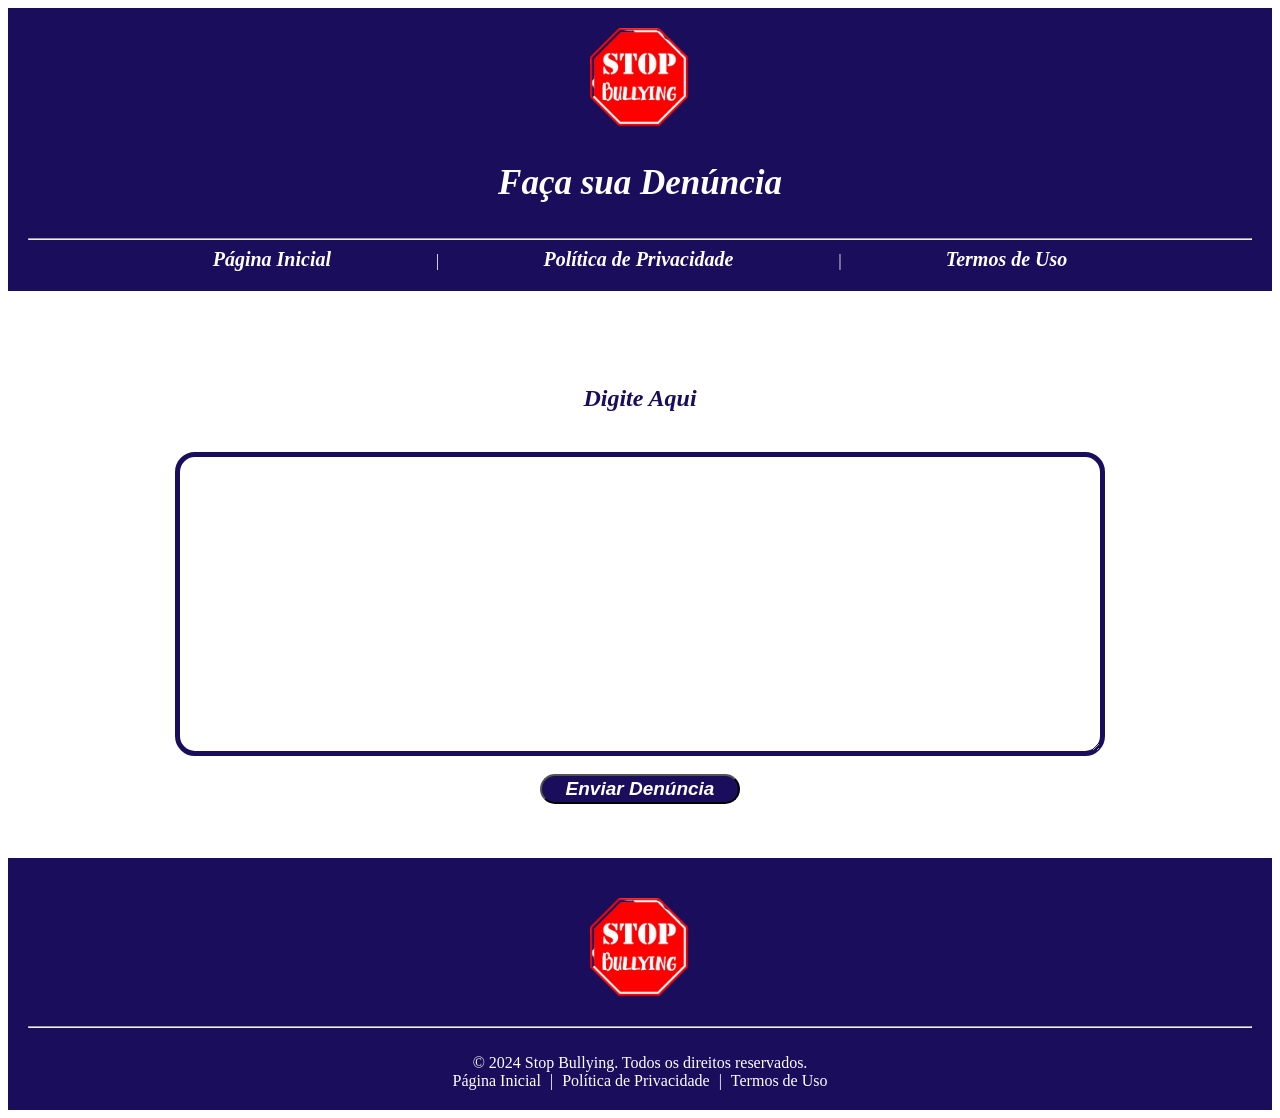
==== commit 8751525c: "Update apptv.html" ====
--- a/apptv.html
+++ b/apptv.html
@@ -1,2754 +1,54 @@
-<html lang="pt-br"><head>
+<!DOCTYPE html>
+<html lang="pt-br">
+<head>
     <meta charset="UTF-8">
-    <title>APP TV - Assista aos Melhores Canais ao Vivo Gratuitos</title>
-    <meta name="description" content="Assista aos melhores canais ao vivo gratuitos no APP TV. Desfrute de uma variedade de programação, incluindo notícias, esportes e entretenimento.">
-    <meta name="keywords" content="APP TV, canais ao vivo, transmissão ao vivo, TV online, esportes ao vivo">
     <meta name="viewport" content="width=device-width, initial-scale=1.0">
-    <style type="text/css">svg:not(:root).svg-inline--fa{overflow:visible}.svg-inline--fa{display:inline-block;font-size:inherit;height:1em;overflow:visible;vertical-align:-.125em}.svg-inline--fa.fa-lg{vertical-align:-.225em}.svg-inline--fa.fa-w-1{width:.0625em}.svg-inline--fa.fa-w-2{width:.125em}.svg-inline--fa.fa-w-3{width:.1875em}.svg-inline--fa.fa-w-4{width:.25em}.svg-inline--fa.fa-w-5{width:.3125em}.svg-inline--fa.fa-w-6{width:.375em}.svg-inline--fa.fa-w-7{width:.4375em}.svg-inline--fa.fa-w-8{width:.5em}.svg-inline--fa.fa-w-9{width:.5625em}.svg-inline--fa.fa-w-10{width:.625em}.svg-inline--fa.fa-w-11{width:.6875em}.svg-inline--fa.fa-w-12{width:.75em}.svg-inline--fa.fa-w-13{width:.8125em}.svg-inline--fa.fa-w-14{width:.875em}.svg-inline--fa.fa-w-15{width:.9375em}.svg-inline--fa.fa-w-16{width:1em}.svg-inline--fa.fa-w-17{width:1.0625em}.svg-inline--fa.fa-w-18{width:1.125em}.svg-inline--fa.fa-w-19{width:1.1875em}.svg-inline--fa.fa-w-20{width:1.25em}.svg-inline--fa.fa-pull-left{margin-right:.3em;width:auto}.svg-inline--fa.fa-pull-right{margin-left:.3em;width:auto}.svg-inline--fa.fa-border{height:1.5em}.svg-inline--fa.fa-li{width:2em}.svg-inline--fa.fa-fw{width:1.25em}.fa-layers svg.svg-inline--fa{bottom:0;left:0;margin:auto;position:absolute;right:0;top:0}.fa-layers{display:inline-block;height:1em;position:relative;text-align:center;vertical-align:-.125em;width:1em}.fa-layers svg.svg-inline--fa{-webkit-transform-origin:center center;transform-origin:center center}.fa-layers-counter,.fa-layers-text{display:inline-block;position:absolute;text-align:center}.fa-layers-text{left:50%;top:50%;-webkit-transform:translate(-50%,-50%);transform:translate(-50%,-50%);-webkit-transform-origin:center center;transform-origin:center center}.fa-layers-counter{background-color:#ff253a;border-radius:1em;-webkit-box-sizing:border-box;box-sizing:border-box;color:#fff;height:1.5em;line-height:1;max-width:5em;min-width:1.5em;overflow:hidden;padding:.25em;right:0;text-overflow:ellipsis;top:0;-webkit-transform:scale(.25);transform:scale(.25);-webkit-transform-origin:top right;transform-origin:top right}.fa-layers-bottom-right{bottom:0;right:0;top:auto;-webkit-transform:scale(.25);transform:scale(.25);-webkit-transform-origin:bottom right;transform-origin:bottom right}.fa-layers-bottom-left{bottom:0;left:0;right:auto;top:auto;-webkit-transform:scale(.25);transform:scale(.25);-webkit-transform-origin:bottom left;transform-origin:bottom left}.fa-layers-top-right{right:0;top:0;-webkit-transform:scale(.25);transform:scale(.25);-webkit-transform-origin:top right;transform-origin:top right}.fa-layers-top-left{left:0;right:auto;top:0;-webkit-transform:scale(.25);transform:scale(.25);-webkit-transform-origin:top left;transform-origin:top left}.fa-lg{font-size:1.3333333333em;line-height:.75em;vertical-align:-.0667em}.fa-xs{font-size:.75em}.fa-sm{font-size:.875em}.fa-1x{font-size:1em}.fa-2x{font-size:2em}.fa-3x{font-size:3em}.fa-4x{font-size:4em}.fa-5x{font-size:5em}.fa-6x{font-size:6em}.fa-7x{font-size:7em}.fa-8x{font-size:8em}.fa-9x{font-size:9em}.fa-10x{font-size:10em}.fa-fw{text-align:center;width:1.25em}.fa-ul{list-style-type:none;margin-left:2.5em;padding-left:0}.fa-ul>li{position:relative}.fa-li{left:-2em;position:absolute;text-align:center;width:2em;line-height:inherit}.fa-border{border:solid .08em #eee;border-radius:.1em;padding:.2em .25em .15em}.fa-pull-left{float:left}.fa-pull-right{float:right}.fa.fa-pull-left,.fab.fa-pull-left,.fal.fa-pull-left,.far.fa-pull-left,.fas.fa-pull-left{margin-right:.3em}.fa.fa-pull-right,.fab.fa-pull-right,.fal.fa-pull-right,.far.fa-pull-right,.fas.fa-pull-right{margin-left:.3em}.fa-spin{-webkit-animation:fa-spin 2s infinite linear;animation:fa-spin 2s infinite linear}.fa-pulse{-webkit-animation:fa-spin 1s infinite steps(8);animation:fa-spin 1s infinite steps(8)}@-webkit-keyframes fa-spin{0%{-webkit-transform:rotate(0);transform:rotate(0)}100%{-webkit-transform:rotate(360deg);transform:rotate(360deg)}}@keyframes fa-spin{0%{-webkit-transform:rotate(0);transform:rotate(0)}100%{-webkit-transform:rotate(360deg);transform:rotate(360deg)}}.fa-rotate-90{-webkit-transform:rotate(90deg);transform:rotate(90deg)}.fa-rotate-180{-webkit-transform:rotate(180deg);transform:rotate(180deg)}.fa-rotate-270{-webkit-transform:rotate(270deg);transform:rotate(270deg)}.fa-flip-horizontal{-webkit-transform:scale(-1,1);transform:scale(-1,1)}.fa-flip-vertical{-webkit-transform:scale(1,-1);transform:scale(1,-1)}.fa-flip-both,.fa-flip-horizontal.fa-flip-vertical{-webkit-transform:scale(-1,-1);transform:scale(-1,-1)}:root .fa-flip-both,:root .fa-flip-horizontal,:root .fa-flip-vertical,:root .fa-rotate-180,:root .fa-rotate-270,:root .fa-rotate-90{-webkit-filter:none;filter:none}.fa-stack{display:inline-block;height:2em;position:relative;width:2.5em}.fa-stack-1x,.fa-stack-2x{bottom:0;left:0;margin:auto;position:absolute;right:0;top:0}.svg-inline--fa.fa-stack-1x{height:1em;width:1.25em}.svg-inline--fa.fa-stack-2x{height:2em;width:2.5em}.fa-inverse{color:#fff}.sr-only{border:0;clip:rect(0,0,0,0);height:1px;margin:-1px;overflow:hidden;padding:0;position:absolute;width:1px}.sr-only-focusable:active,.sr-only-focusable:focus{clip:auto;height:auto;margin:0;overflow:visible;position:static;width:auto}.svg-inline--fa .fa-primary{fill:var(--fa-primary-color,currentColor);opacity:1;opacity:var(--fa-primary-opacity,1)}.svg-inline--fa .fa-secondary{fill:var(--fa-secondary-color,currentColor);opacity:.4;opacity:var(--fa-secondary-opacity,.4)}.svg-inline--fa.fa-swap-opacity .fa-primary{opacity:.4;opacity:var(--fa-secondary-opacity,.4)}.svg-inline--fa.fa-swap-opacity .fa-secondary{opacity:1;opacity:var(--fa-primary-opacity,1)}.svg-inline--fa mask .fa-primary,.svg-inline--fa mask .fa-secondary{fill:#000}.fad.fa-inverse{color:#fff}</style><link rel="stylesheet" href="style.css">
-    <link rel="stylesheet" href="style.css" />
-  </head>
-  <body>
-      
-      
+    <title>Stop Bullying</title>
+    <link rel="stylesheet" type="text/css" href="style.css"/>
+</head>
+<body>
     <div class="header">
-      <div class="container">
-        <h1>APP TV</h1>
-      </div>
+        <div class="container">
+        <img src="image.png" width="100" height="100"/>
+        <h3>Faça sua Denúncia</h3>
+        </div>
+        <hr>
+        <div class="footer-links">
+            <a href="#"><font style="vertical-align: inherit;"><font style="vertical-align: inherit;">Página Inicial</font></font></a><font style="vertical-align: inherit;"><font style="vertical-align: inherit;"> |
+            <a href="politica.html"><font style="vertical-align: inherit;"><font style="vertical-align: inherit;">Política de Privacidade</font></font></a><font style="vertical-align: inherit;"><font style="vertical-align: inherit;"> |
+             </font></font><a href="termos.html"><font style="vertical-align: inherit;"><font style="vertical-align: inherit;">Termos de Uso</font></font></a><font style="vertical-align: inherit;"><font style="vertical-align: inherit;"> 
+        </div>
     </div>
-  
-    <div class="container">
-      <div class="canais" id="canais-container"><div class="canal">
-                <div class="imagem">
-                  <img src="https://upload.wikimedia.org/wikipedia/commons/1/17/HBO_Max_Logo.svg" alt="HBO Max (Eventos)">
-                </div>
-                <div class="informacoes">
-                  <h2>HBO Max (Eventos)</h2>
-                  <p>Esportes</p>
-                  <a href="https://hbomax.eventos.wtf/" target="_blank" style="display: block; margin: 0 auto; text-align: center;">Assistir Agora</a>
-                  <hr style="color: #ffffff; height: 4px; width: 100%;">
-                  <input type="text" value="<iframe src=&quot;https://hbomax.eventos.wtf/&quot; allow=&quot;encrypted-media&quot; allowfullscreen=&quot;&quot; frameborder=&quot;0&quot; width=&quot;100%&quot; height=&quot;400&quot;></iframe>" style="display: block; margin: 0 auto; text-align: center; width: 100%;" onclick="this.select(); document.execCommand('copy'); alert('Código do Iframe copiado para a área de transferência!');">
-                  
-                </div>
-              </div><div class="canal">
-                <div class="imagem">
-                  <img src="https://upload.wikimedia.org/wikipedia/commons/7/71/Star%2B_logo.svg" alt="Starplus (Eventos)">
-                </div>
-                <div class="informacoes">
-                  <h2>Starplus (Eventos)</h2>
-                  <p>Esportes</p>
-                  <a href="https://starplus.eventos.wtf/" target="_blank" style="display: block; margin: 0 auto; text-align: center;">Assistir Agora</a>
-                  <hr style="color: #ffffff; height: 4px; width: 100%;">
-                  <input type="text" value="<iframe src=&quot;https://starplus.eventos.wtf/&quot; allow=&quot;encrypted-media&quot; allowfullscreen=&quot;&quot; frameborder=&quot;0&quot; width=&quot;100%&quot; height=&quot;400&quot;></iframe>" style="display: block; margin: 0 auto; text-align: center; width: 100%;" onclick="this.select(); document.execCommand('copy'); alert('Código do Iframe copiado para a área de transferência!');">
-                </div>
-              </div><div class="canal">
-                <div class="imagem">
-                  <img src="https://upload.wikimedia.org/wikipedia/en/6/6e/NBA_League_Pass.png" alt="NBA League Pass (Eventos)">
-                </div>
-                <div class="informacoes">
-                  <h2>NBA League Pass (Eventos)</h2>
-                  <p>Esportes</p>
-                  <a href="https://www.reidoscanais.com/nba/" target="_blank" style="display: block; margin: 0 auto; text-align: center;">Assistir Agora</a>
-                  <hr style="color: #ffffff; height: 4px; width: 100%;">
-                  <input type="text" value="<iframe src=&quot;https://www.reidoscanais.com/nba/&quot; allow=&quot;encrypted-media&quot; allowfullscreen=&quot;&quot; frameborder=&quot;0&quot; width=&quot;100%&quot; height=&quot;400&quot;></iframe>" style="display: block; margin: 0 auto; text-align: center; width: 100%;" onclick="this.select(); document.execCommand('copy'); alert('Código do Iframe copiado para a área de transferência!');">
-                </div>
-              </div><div class="canal">
-                <div class="imagem">
-                  <img src="https://upload.wikimedia.org/wikipedia/pt/thumb/9/9e/Logotipo_da_TV_Globo.png/512px-Logotipo_da_TV_Globo.png" alt="Rio de Janeiro (Globo Rio)">
-                </div>
-                <div class="informacoes">
-                  <h2>Rio de Janeiro (Globo Rio)</h2>
-                  <p>Globo</p>
-                  <a href="https://bobo.eventos.wtf/?id=4452349&lat=-22.9780426&long=-43.2452343" target="_blank" style="display: block; margin: 0 auto; text-align: center;">Assistir Agora</a>
-                  <hr style="color: #ffffff; height: 4px; width: 100%;">
-                  <input type="text" value="<iframe src=&quot;https://bobo.eventos.wtf/?id=4452349&lat=-22.9780426&long=-43.2452343&quot; allow=&quot;encrypted-media&quot; allowfullscreen=&quot;&quot; frameborder=&quot;0&quot; width=&quot;100%&quot; height=&quot;400&quot;></iframe>" style="display: block; margin: 0 auto; text-align: center; width: 100%;" onclick="this.select(); document.execCommand('copy'); alert('Código do Iframe copiado para a área de transferência!');">
-                </div>
-              </div><div class="canal">
-                <div class="imagem">
-                  <img src="https://upload.wikimedia.org/wikipedia/pt/thumb/9/9e/Logotipo_da_TV_Globo.png/512px-Logotipo_da_TV_Globo.png" alt="Rio de Janeiro (InterTV Alto Litoral)">
-                </div>
-                <div class="informacoes">
-                  <h2>Rio de Janeiro (InterTV Alto Litoral)</h2>
-                  <p>Globo</p>
-                  <a href="https://bobo.eventos.wtf/?id=4452349&lat=-22.9729761&long=-42.0359235" target="_blank" style="display: block; margin: 0 auto; text-align: center;">Assistir Agora</a>
-                  <hr style="color: #ffffff; height: 4px; width: 100%;">
-                  <input type="text" value="<iframe src=&quot;https://bobo.eventos.wtf/?id=4452349&lat=-22.9729761&long=-42.0359235&quot; allow=&quot;encrypted-media&quot; allowfullscreen=&quot;&quot; frameborder=&quot;0&quot; width=&quot;100%&quot; height=&quot;400&quot;></iframe>" style="display: block; margin: 0 auto; text-align: center; width: 100%;" onclick="this.select(); document.execCommand('copy'); alert('Código do Iframe copiado para a área de transferência!');">
-                </div>
-              </div><div class="canal">
-                <div class="imagem">
-                  <img src="https://upload.wikimedia.org/wikipedia/pt/thumb/9/9e/Logotipo_da_TV_Globo.png/512px-Logotipo_da_TV_Globo.png" alt="Rio de Janeiro (InterTV Serra+Mar)">
-                </div>
-                <div class="informacoes">
-                  <h2>Rio de Janeiro (InterTV Serra+Mar)</h2>
-                  <p>Globo</p>
-                  <a href="https://bobo.eventos.wtf/?id=4452349&lat=-22.2874096&long=-42.5277762" target="_blank" style="display: block; margin: 0 auto; text-align: center;">Assistir Agora</a>
-                  <hr style="color: #ffffff; height: 4px; width: 100%;">
-                  <input type="text" value="<iframe src=&quot;https://bobo.eventos.wtf/?id=4452349&lat=-22.2874096&long=-42.5277762
-                  &quot; allow=&quot;encrypted-media&quot; allowfullscreen=&quot;&quot; frameborder=&quot;0&quot; width=&quot;100%&quot; height=&quot;400&quot;></iframe>" style="display: block; margin: 0 auto; text-align: center; width: 100%;" onclick="this.select(); document.execCommand('copy'); alert('Código do Iframe copiado para a área de transferência!');">
-                </div>
-              </div><div class="canal">
-                <div class="imagem">
-                  <img src="https://upload.wikimedia.org/wikipedia/pt/thumb/9/9e/Logotipo_da_TV_Globo.png/512px-Logotipo_da_TV_Globo.png" alt="Rio de Janeiro (TV Rio Sul)">
-                </div>
-                <div class="informacoes">
-                  <h2>Rio de Janeiro (TV Rio Sul)</h2>
-                  <p>Globo</p>
-                  <a href="https://bobo.eventos.wtf/?id=4452349&lat=-22.4694964&long=-44.4630658" target="_blank" style="display: block; margin: 0 auto; text-align: center;">Assistir Agora</a>
-                  <hr style="color: #ffffff; height: 4px; width: 100%;">
-                  <input type="text" value="<iframe src=&quot;https://bobo.eventos.wtf/?id=4452349&lat=-22.4694964&long=-44.4630658&quot; allow=&quot;encrypted-media&quot; allowfullscreen=&quot;&quot; frameborder=&quot;0&quot; width=&quot;100%&quot; height=&quot;400&quot;></iframe>" style="display: block; margin: 0 auto; text-align: center; width: 100%;" onclick="this.select(); document.execCommand('copy'); alert('Código do Iframe copiado para a área de transferência!');">
-                </div>
-              </div><div class="canal">
-                <div class="imagem">
-                  <img src="https://upload.wikimedia.org/wikipedia/pt/thumb/9/9e/Logotipo_da_TV_Globo.png/512px-Logotipo_da_TV_Globo.png" alt="São Paulo (Globo São Paulo)">
-                </div>
-                <div class="informacoes">
-                  <h2>São Paulo (Globo São Paulo)</h2>
-                  <p>Globo</p>
-                  <a href="https://bobo.eventos.wtf/?id=4452349&lat=-23.5901882&long=-46.6341475" target="_blank" style="display: block; margin: 0 auto; text-align: center;">Assistir Agora</a>
-                  <hr style="color: #ffffff; height: 4px; width: 100%;">
-                  <input type="text" value="<iframe src=&quot;https://bobo.eventos.wtf/?id=4452349&lat=-23.5901882&long=-46.6341475&quot; allow=&quot;encrypted-media&quot; allowfullscreen=&quot;&quot; frameborder=&quot;0&quot; width=&quot;100%&quot; height=&quot;400&quot;></iframe>" style="display: block; margin: 0 auto; text-align: center; width: 100%;" onclick="this.select(); document.execCommand('copy'); alert('Código do Iframe copiado para a área de transferência!');">
-                </div>
-              </div><div class="canal">
-                <div class="imagem">
-                  <img src="https://upload.wikimedia.org/wikipedia/pt/thumb/9/9e/Logotipo_da_TV_Globo.png/512px-Logotipo_da_TV_Globo.png" alt="São Paulo (EPTV Central)">
-                </div>
-                <div class="informacoes">
-                  <h2>São Paulo (EPTV Central)</h2>
-                  <p>Globo</p>
-                  <a href="https://bobo.eventos.wtf/?id=4452349&lat=-22.0240189&long=-47.8862615" target="_blank" style="display: block; margin: 0 auto; text-align: center;">Assistir Agora</a>
-                  <hr style="color: #ffffff; height: 4px; width: 100%;">
-                  <input type="text" value="<iframe src=&quot;https://bobo.eventos.wtf/?id=4452349&lat=-22.0240189&long=-47.8862615&quot; allow=&quot;encrypted-media&quot; allowfullscreen=&quot;&quot; frameborder=&quot;0&quot; width=&quot;100%&quot; height=&quot;400&quot;></iframe>" style="display: block; margin: 0 auto; text-align: center; width: 100%;" onclick="this.select(); document.execCommand('copy'); alert('Código do Iframe copiado para a área de transferência!');">
-                </div>
-              </div><div class="canal">
-                <div class="imagem">
-                  <img src="https://upload.wikimedia.org/wikipedia/pt/thumb/9/9e/Logotipo_da_TV_Globo.png/512px-Logotipo_da_TV_Globo.png" alt="São Paulo (TV Diário)">
-                </div>
-                <div class="informacoes">
-                  <h2>São Paulo (TV Diário)</h2>
-                  <p>Globo</p>
-                  <a href="https://bobo.eventos.wtf/?id=4452349&lat=-23.5427245&long=-46.2015221" target="_blank" style="display: block; margin: 0 auto; text-align: center;">Assistir Agora</a>
-                  <hr style="color: #ffffff; height: 4px; width: 100%;">
-                  <input type="text" value="<iframe src=&quot;https://bobo.eventos.wtf/?id=4452349&lat=-23.5427245&long=-46.2015221&quot; allow=&quot;encrypted-media&quot; allowfullscreen=&quot;&quot; frameborder=&quot;0&quot; width=&quot;100%&quot; height=&quot;400&quot;></iframe>" style="display: block; margin: 0 auto; text-align: center; width: 100%;" onclick="this.select(); document.execCommand('copy'); alert('Código do Iframe copiado para a área de transferência!');">
-                </div>
-              </div><div class="canal">
-                <div class="imagem">
-                  <img src="https://upload.wikimedia.org/wikipedia/pt/thumb/9/9e/Logotipo_da_TV_Globo.png/512px-Logotipo_da_TV_Globo.png" alt="São Paulo (TV TEM Itapetininga)">
-                </div>
-                <div class="informacoes">
-                  <h2>São Paulo (TV TEM Itapetininga)</h2>
-                  <p>Globo</p>
-                  <a href="https://bobo.eventos.wtf/?id=4452349&lat=-23.5920416&long=-48.0405639" target="_blank" style="display: block; margin: 0 auto; text-align: center;">Assistir Agora</a>
-                  <hr style="color: #ffffff; height: 4px; width: 100%;">
-                  <input type="text" value="<iframe src=&quot;https://bobo.eventos.wtf/?id=4452349&lat=-23.5920416&long=-48.0405639&quot; allow=&quot;encrypted-media&quot; allowfullscreen=&quot;&quot; frameborder=&quot;0&quot; width=&quot;100%&quot; height=&quot;400&quot;></iframe>" style="display: block; margin: 0 auto; text-align: center; width: 100%;" onclick="this.select(); document.execCommand('copy'); alert('Código do Iframe copiado para a área de transferência!');">
-                </div>
-              </div><div class="canal">
-                <div class="imagem">
-                  <img src="https://upload.wikimedia.org/wikipedia/pt/thumb/9/9e/Logotipo_da_TV_Globo.png/512px-Logotipo_da_TV_Globo.png" alt="São Paulo (TV Vanguarda S. J. Campos)">
-                </div>
-                <div class="informacoes">
-                  <h2>São Paulo (TV Vanguarda S. J. Campos)</h2>
-                  <p>Globo</p>
-                  <a href="https://bobo.eventos.wtf/?id=4452349&lat=-23.2253266&long=-45.8841967" target="_blank" style="display: block; margin: 0 auto; text-align: center;">Assistir Agora</a>
-                  <hr style="color: #ffffff; height: 4px; width: 100%;">
-                  <input type="text" value="<iframe src=&quot;https://bobo.eventos.wtf/?id=4452349&lat=-23.2253266&long=-45.8841967
-                  &quot; allow=&quot;encrypted-media&quot; allowfullscreen=&quot;&quot; frameborder=&quot;0&quot; width=&quot;100%&quot; height=&quot;400&quot;></iframe>" style="display: block; margin: 0 auto; text-align: center; width: 100%;" onclick="this.select(); document.execCommand('copy'); alert('Código do Iframe copiado para a área de transferência!');">
-                </div>
-              </div><div class="canal">
-                <div class="imagem">
-                  <img src="https://upload.wikimedia.org/wikipedia/pt/thumb/9/9e/Logotipo_da_TV_Globo.png/512px-Logotipo_da_TV_Globo.png" alt="São Paulo (TV Vanguarda Taubaté)">
-                </div>
-                <div class="informacoes">
-                  <h2>São Paulo (TV Vanguarda Taubaté)</h2>
-                  <p>Globo</p>
-                  <a href="https://bobo.eventos.wtf/?id=4452349&lat=-23.0524218&long=-45.5639935" target="_blank" style="display: block; margin: 0 auto; text-align: center;">Assistir Agora</a>
-                  <hr style="color: #ffffff; height: 4px; width: 100%;">
-                  <input type="text" value="<iframe src=&quot;https://bobo.eventos.wtf/?id=4452349&lat=-23.0524218&long=-45.5639935&quot; allow=&quot;encrypted-media&quot; allowfullscreen=&quot;&quot; frameborder=&quot;0&quot; width=&quot;100%&quot; height=&quot;400&quot;></iframe>" style="display: block; margin: 0 auto; text-align: center; width: 100%;" onclick="this.select(); document.execCommand('copy'); alert('Código do Iframe copiado para a área de transferência!');">
-                </div>
-              </div><div class="canal">
-                <div class="imagem">
-                  <img src="https://upload.wikimedia.org/wikipedia/pt/thumb/9/9e/Logotipo_da_TV_Globo.png/512px-Logotipo_da_TV_Globo.png" alt="Minas Gerais (Globo Minas)">
-                </div>
-                <div class="informacoes">
-                  <h2>Minas Gerais (Globo Minas)</h2>
-                  <p>Globo</p>
-                  <a href="https://bobo.eventos.wtf/?id=4452349&lat=-19.9132195&long=-43.9571683" target="_blank" style="display: block; margin: 0 auto; text-align: center;">Assistir Agora</a>
-                  <hr style="color: #ffffff; height: 4px; width: 100%;">
-                  <input type="text" value="<iframe src=&quot;https://bobo.eventos.wtf/?id=4452349&lat=-19.9132195&long=-43.9571683&quot; allow=&quot;encrypted-media&quot; allowfullscreen=&quot;&quot; frameborder=&quot;0&quot; width=&quot;100%&quot; height=&quot;400&quot;></iframe>" style="display: block; margin: 0 auto; text-align: center; width: 100%;" onclick="this.select(); document.execCommand('copy'); alert('Código do Iframe copiado para a área de transferência!');">
-                </div>
-              </div><div class="canal">
-                <div class="imagem">
-                  <img src="https://upload.wikimedia.org/wikipedia/pt/thumb/9/9e/Logotipo_da_TV_Globo.png/512px-Logotipo_da_TV_Globo.png" alt="Minas Gerais (InterTV dos Vales)">
-                </div>
-                <div class="informacoes">
-                  <h2>Minas Gerais (InterTV dos Vales)</h2>
-                  <p>Globo</p>
-                  <a href="https://bobo.eventos.wtf/?id=4452349&lat=-19.5114897&long=-42.6724039" target="_blank" style="display: block; margin: 0 auto; text-align: center;">Assistir Agora</a>
-                  <hr style="color: #ffffff; height: 4px; width: 100%;">
-                  <input type="text" value="<iframe src=&quot;https://bobo.eventos.wtf/?id=4452349&lat=-19.5114897&long=-42.6724039&quot; allow=&quot;encrypted-media&quot; allowfullscreen=&quot;&quot; frameborder=&quot;0&quot; width=&quot;100%&quot; height=&quot;400&quot;></iframe>" style="display: block; margin: 0 auto; text-align: center; width: 100%;" onclick="this.select(); document.execCommand('copy'); alert('Código do Iframe copiado para a área de transferência!');">
-                </div>
-              </div><div class="canal">
-                <div class="imagem">
-                  <img src="https://upload.wikimedia.org/wikipedia/pt/thumb/9/9e/Logotipo_da_TV_Globo.png/512px-Logotipo_da_TV_Globo.png" alt="Minas Gerais (TV Integração Araxá)">
-                </div>
-                <div class="informacoes">
-                  <h2>Minas Gerais (TV Integração Araxá)</h2>
-                  <p>Globo</p>
-                  <a href="https://bobo.eventos.wtf/?id=4452349&lat=-19.5707039&long=-46.9401338" target="_blank" style="display: block; margin: 0 auto; text-align: center;">Assistir Agora</a>
-                  <hr style="color: #ffffff; height: 4px; width: 100%;">
-                  <input type="text" value="<iframe src=&quot;https://bobo.eventos.wtf/?id=4452349&lat=-19.5707039&long=-46.9401338&quot; allow=&quot;encrypted-media&quot; allowfullscreen=&quot;&quot; frameborder=&quot;0&quot; width=&quot;100%&quot; height=&quot;400&quot;></iframe>" style="display: block; margin: 0 auto; text-align: center; width: 100%;" onclick="this.select(); document.execCommand('copy'); alert('Código do Iframe copiado para a área de transferência!');">
-                </div>
-              </div><div class="canal">
-                <div class="imagem">
-                  <img src="https://upload.wikimedia.org/wikipedia/pt/thumb/9/9e/Logotipo_da_TV_Globo.png/512px-Logotipo_da_TV_Globo.png" alt="Minas Gerais (TV Integração Juiz de Fora)">
-                </div>
-                <div class="informacoes">
-                  <h2>Minas Gerais (TV Integração Juiz de Fora)</h2>
-                  <p>Globo</p>
-                  <a href="https://bobo.eventos.wtf/?id=4452349&lat=-21.7407165&long=-43.345431" target="_blank" style="display: block; margin: 0 auto; text-align: center;">Assistir Agora</a>
-                  <hr style="color: #ffffff; height: 4px; width: 100%;">
-                  <input type="text" value="<iframe src=&quot;https://bobo.eventos.wtf/?id=4452349&lat=-21.7407165&long=-43.345431&quot; allow=&quot;encrypted-media&quot; allowfullscreen=&quot;&quot; frameborder=&quot;0&quot; width=&quot;100%&quot; height=&quot;400&quot;></iframe>" style="display: block; margin: 0 auto; text-align: center; width: 100%;" onclick="this.select(); document.execCommand('copy'); alert('Código do Iframe copiado para a área de transferência!');">
-                </div>
-              </div><div class="canal">
-                <div class="imagem">
-                  <img src="https://upload.wikimedia.org/wikipedia/pt/thumb/9/9e/Logotipo_da_TV_Globo.png/512px-Logotipo_da_TV_Globo.png" alt="Minas Gerais (TV Integração Uberaba)">
-                </div>
-                <div class="informacoes">
-                  <h2>Minas Gerais (TV Integração Uberaba)</h2>
-                  <p>Globo</p>
-                  <a href="https://bobo.eventos.wtf/?id=4452349&lat=-19.7420356&long=-47.9257278" target="_blank" style="display: block; margin: 0 auto; text-align: center;">Assistir Agora</a>
-                  <hr style="color: #ffffff; height: 4px; width: 100%;">
-                  <input type="text" value="<iframe src=&quot;https://bobo.eventos.wtf/?id=4452349&lat=-19.7420356&long=-47.9257278&quot; allow=&quot;encrypted-media&quot; allowfullscreen=&quot;&quot; frameborder=&quot;0&quot; width=&quot;100%&quot; height=&quot;400&quot;></iframe>" style="display: block; margin: 0 auto; text-align: center; width: 100%;" onclick="this.select(); document.execCommand('copy'); alert('Código do Iframe copiado para a área de transferência!');">
-                </div>
-              </div><div class="canal">
-                <div class="imagem">
-                  <img src="https://upload.wikimedia.org/wikipedia/pt/thumb/9/9e/Logotipo_da_TV_Globo.png/512px-Logotipo_da_TV_Globo.png" alt="Espírito Santo (TV Gazeta Vitória)">
-                </div>
-                <div class="informacoes">
-                  <h2>Espírito Santo (TV Gazeta Vitória)</h2>
-                  <p>Globo</p>
-                  <a href="https://bobo.eventos.wtf/?id=4452349&lat=-20.3151905&long=-40.3083449" target="_blank" style="display: block; margin: 0 auto; text-align: center;">Assistir Agora</a>
-                  <hr style="color: #ffffff; height: 4px; width: 100%;">
-                  <input type="text" value="<iframe src=&quot;https://bobo.eventos.wtf/?id=4452349&lat=-20.3151905&long=-40.3083449&quot; allow=&quot;encrypted-media&quot; allowfullscreen=&quot;&quot; frameborder=&quot;0&quot; width=&quot;100%&quot; height=&quot;400&quot;></iframe>" style="display: block; margin: 0 auto; text-align: center; width: 100%;" onclick="this.select(); document.execCommand('copy'); alert('Código do Iframe copiado para a área de transferência!');">
-                </div>
-              </div><div class="canal">
-                <div class="imagem">
-                  <img src="https://upload.wikimedia.org/wikipedia/pt/thumb/9/9e/Logotipo_da_TV_Globo.png/512px-Logotipo_da_TV_Globo.png" alt="Rio Grande do Sul (RBS TV Porto Alegre)">
-                </div>
-                <div class="informacoes">
-                  <h2>Rio Grande do Sul (RBS TV Porto Alegre)</h2>
-                  <p>Globo</p>
-                  <a href="https://bobo.eventos.wtf/?id=4452349&lat=-30.0419416&long=-51.2106018" target="_blank" style="display: block; margin: 0 auto; text-align: center;">Assistir Agora</a>
-                  <hr style="color: #ffffff; height: 4px; width: 100%;">
-                  <input type="text" value="<iframe src=&quot;https://bobo.eventos.wtf/?id=4452349&lat=-30.0419416&long=-51.2106018&quot; allow=&quot;encrypted-media&quot; allowfullscreen=&quot;&quot; frameborder=&quot;0&quot; width=&quot;100%&quot; height=&quot;400&quot;></iframe>" style="display: block; margin: 0 auto; text-align: center; width: 100%;" onclick="this.select(); document.execCommand('copy'); alert('Código do Iframe copiado para a área de transferência!');">
-                </div>
-              </div><div class="canal">
-                <div class="imagem">
-                  <img src="https://upload.wikimedia.org/wikipedia/pt/thumb/9/9e/Logotipo_da_TV_Globo.png/512px-Logotipo_da_TV_Globo.png" alt="Rio Grande do Sul (RBS TV Caxias do Sul)">
-                </div>
-                <div class="informacoes">
-                  <h2>Rio Grande do Sul (RBS TV Caxias do Sul)</h2>
-                  <p>Globo</p>
-                  <a href="https://bobo.eventos.wtf/?id=4452349&lat=-29.1767734&long=-51.1861936" target="_blank" style="display: block; margin: 0 auto; text-align: center;">Assistir Agora</a>
-                  <hr style="color: #ffffff; height: 4px; width: 100%;">
-                  <input type="text" value="<iframe src=&quot;https://bobo.eventos.wtf/?id=4452349&lat=-29.1767734&long=-51.1861936&quot; allow=&quot;encrypted-media&quot; allowfullscreen=&quot;&quot; frameborder=&quot;0&quot; width=&quot;100%&quot; height=&quot;400&quot;></iframe>" style="display: block; margin: 0 auto; text-align: center; width: 100%;" onclick="this.select(); document.execCommand('copy'); alert('Código do Iframe copiado para a área de transferência!');">
-                </div>
-              </div><div class="canal">
-                <div class="imagem">
-                  <img src="https://upload.wikimedia.org/wikipedia/pt/thumb/9/9e/Logotipo_da_TV_Globo.png/512px-Logotipo_da_TV_Globo.png" alt="Rio Grande do Sul (RBS TV Santa Cruz)">
-                </div>
-                <div class="informacoes">
-                  <h2>Rio Grande do Sul (RBS TV Santa Cruz)</h2>
-                  <p>Globo</p>
-                  <a href="https://bobo.eventos.wtf/?id=4452349&lat=-29.7276235&long=-52.4379514" target="_blank" style="display: block; margin: 0 auto; text-align: center;">Assistir Agora</a>
-                  <hr style="color: #ffffff; height: 4px; width: 100%;">
-                  <input type="text" value="<iframe src=&quot;https://bobo.eventos.wtf/?id=4452349&lat=-29.7276235&long=-52.4379514&quot; allow=&quot;encrypted-media&quot; allowfullscreen=&quot;&quot; frameborder=&quot;0&quot; width=&quot;100%&quot; height=&quot;400&quot;></iframe>" style="display: block; margin: 0 auto; text-align: center; width: 100%;" onclick="this.select(); document.execCommand('copy'); alert('Código do Iframe copiado para a área de transferência!');">
-                </div>
-              </div><div class="canal">
-                <div class="imagem">
-                  <img src="https://upload.wikimedia.org/wikipedia/pt/thumb/9/9e/Logotipo_da_TV_Globo.png/512px-Logotipo_da_TV_Globo.png" alt="Santa Catarina (NSC TV Florianópolis)">
-                </div>
-                <div class="informacoes">
-                  <h2>Santa Catarina (NSC TV Florianópolis)</h2>
-                  <p>Globo</p>
-                  <a href="https://bobo.eventos.wtf/?id=4452349&lat=-27.5988823&long=-48.5432415" target="_blank" style="display: block; margin: 0 auto; text-align: center;">Assistir Agora</a>
-                  <hr style="color: #ffffff; height: 4px; width: 100%;">
-                  <input type="text" value="<iframe src=&quot;https://bobo.eventos.wtf/?id=4452349&lat=-27.5988823&long=-48.5432415&quot; allow=&quot;encrypted-media&quot; allowfullscreen=&quot;&quot; frameborder=&quot;0&quot; width=&quot;100%&quot; height=&quot;400&quot;></iframe>" style="display: block; margin: 0 auto; text-align: center; width: 100%;" onclick="this.select(); document.execCommand('copy'); alert('Código do Iframe copiado para a área de transferência!');">
-                </div>
-              </div><div class="canal">
-                <div class="imagem">
-                  <img src="https://upload.wikimedia.org/wikipedia/pt/thumb/9/9e/Logotipo_da_TV_Globo.png/512px-Logotipo_da_TV_Globo.png" alt="Santa Catarina (NSC TV Chapecó)">
-                </div>
-                <div class="informacoes">
-                  <h2>Santa Catarina (NSC TV Chapecó)</h2>
-                  <p>Globo</p>
-                  <a href="https://bobo.eventos.wtf/?id=4452349&lat=-27.0834685&long=-52.6265821" target="_blank" style="display: block; margin: 0 auto; text-align: center;">Assistir Agora</a>
-                  <hr style="color: #ffffff; height: 4px; width: 100%;">
-                  <input type="text" value="<iframe src=&quot;https://bobo.eventos.wtf/?id=4452349&lat=-27.0834685&long=-52.6265821&quot; allow=&quot;encrypted-media&quot; allowfullscreen=&quot;&quot; frameborder=&quot;0&quot; width=&quot;100%&quot; height=&quot;400&quot;></iframe>" style="display: block; margin: 0 auto; text-align: center; width: 100%;" onclick="this.select(); document.execCommand('copy'); alert('Código do Iframe copiado para a área de transferência!');">
-                </div>
-              </div><div class="canal">
-                <div class="imagem">
-                  <img src="https://upload.wikimedia.org/wikipedia/pt/thumb/9/9e/Logotipo_da_TV_Globo.png/512px-Logotipo_da_TV_Globo.png" alt="Santa Catarina (NSC TV Joinville)">
-                </div>
-                <div class="informacoes">
-                  <h2>Santa Catarina (NSC TV Joinville)</h2>
-                  <p>Globo</p>
-                  <a href="https://bobo.eventos.wtf/?id=4452349&lat=-26.3348981&long=-48.8203352" target="_blank" style="display: block; margin: 0 auto; text-align: center;">Assistir Agora</a>
-                  <hr style="color: #ffffff; height: 4px; width: 100%;">
-                  <input type="text" value="<iframe src=&quot;https://bobo.eventos.wtf/?id=4452349&lat=-26.3348981&long=-48.8203352&quot; allow=&quot;encrypted-media&quot; allowfullscreen=&quot;&quot; frameborder=&quot;0&quot; width=&quot;100%&quot; height=&quot;400&quot;></iframe>" style="display: block; margin: 0 auto; text-align: center; width: 100%;" onclick="this.select(); document.execCommand('copy'); alert('Código do Iframe copiado para a área de transferência!');">
-                </div>
-              </div><div class="canal">
-                <div class="imagem">
-                  <img src="https://upload.wikimedia.org/wikipedia/pt/thumb/9/9e/Logotipo_da_TV_Globo.png/512px-Logotipo_da_TV_Globo.png" alt="Paraná (RPC Curitiba)">
-                </div>
-                <div class="informacoes">
-                  <h2>Paraná (RPC Curitiba)</h2>
-                  <p>Globo</p>
-                  <a href="https://bobo.eventos.wtf/?id=4452349&lat=-25.4562566&long=-49.2984874" target="_blank" style="display: block; margin: 0 auto; text-align: center;">Assistir Agora</a>
-                  <hr style="color: #ffffff; height: 4px; width: 100%;">
-                  <input type="text" value="<iframe src=&quot;https://bobo.eventos.wtf/?id=4452349&lat=-25.4562566&long=-49.2984874&quot; allow=&quot;encrypted-media&quot; allowfullscreen=&quot;&quot; frameborder=&quot;0&quot; width=&quot;100%&quot; height=&quot;400&quot;></iframe>" style="display: block; margin: 0 auto; text-align: center; width: 100%;" onclick="this.select(); document.execCommand('copy'); alert('Código do Iframe copiado para a área de transferência!');">
-                </div>
-              </div><div class="canal">
-                <div class="imagem">
-                  <img src="https://upload.wikimedia.org/wikipedia/pt/thumb/9/9e/Logotipo_da_TV_Globo.png/512px-Logotipo_da_TV_Globo.png" alt="Pernambuco (Globo Nordeste)">
-                </div>
-                <div class="informacoes">
-                  <h2>Pernambuco (Globo Nordeste)</h2>
-                  <p>Globo</p>
-                  <a href="https://bobo.eventos.wtf/?id=4452349&lat=-8.0772359&long=-34.9209831" target="_blank" style="display: block; margin: 0 auto; text-align: center;">Assistir Agora</a>
-                  <hr style="color: #ffffff; height: 4px; width: 100%;">
-                  <input type="text" value="<iframe src=&quot;https://bobo.eventos.wtf/?id=4452349&lat=-8.0772359&long=-34.9209831&quot; allow=&quot;encrypted-media&quot; allowfullscreen=&quot;&quot; frameborder=&quot;0&quot; width=&quot;100%&quot; height=&quot;400&quot;></iframe>" style="display: block; margin: 0 auto; text-align: center; width: 100%;" onclick="this.select(); document.execCommand('copy'); alert('Código do Iframe copiado para a área de transferência!');">
-                </div>
-              </div><div class="canal">
-                <div class="imagem">
-                  <img src="https://upload.wikimedia.org/wikipedia/pt/thumb/9/9e/Logotipo_da_TV_Globo.png/512px-Logotipo_da_TV_Globo.png" alt="Pernambuco (TV Asa Branca)">
-                </div>
-                <div class="informacoes">
-                  <h2>Pernambuco (TV Asa Branca)</h2>
-                  <p>Globo</p>
-                  <a href="https://bobo.eventos.wtf/?id=4452349&lat=-8.2722156&long=-35.9914363" target="_blank" style="display: block; margin: 0 auto; text-align: center;">Assistir Agora</a>
-                  <hr style="color: #ffffff; height: 4px; width: 100%;">
-                  <input type="text" value="<iframe src=&quot;https://bobo.eventos.wtf/?id=4452349&lat=-8.2722156&long=-35.9914363&quot; allow=&quot;encrypted-media&quot; allowfullscreen=&quot;&quot; frameborder=&quot;0&quot; width=&quot;100%&quot; height=&quot;400&quot;></iframe>" style="display: block; margin: 0 auto; text-align: center; width: 100%;" onclick="this.select(); document.execCommand('copy'); alert('Código do Iframe copiado para a área de transferência!');">
-                </div>
-              </div><div class="canal">
-                <div class="imagem">
-                  <img src="https://upload.wikimedia.org/wikipedia/pt/thumb/9/9e/Logotipo_da_TV_Globo.png/512px-Logotipo_da_TV_Globo.png" alt="Bahia (TV Bahia)">
-                </div>
-                <div class="informacoes">
-                  <h2>Bahia (TV Bahia)</h2>
-                  <p>Globo</p>
-                  <a href="https://bobo.eventos.wtf/?id=4452349&lat=-12.9756982&long=-38.4994205" target="_blank" style="display: block; margin: 0 auto; text-align: center;">Assistir Agora</a>
-                  <hr style="color: #ffffff; height: 4px; width: 100%;">
-                  <input type="text" value="<iframe src=&quot;https://bobo.eventos.wtf/?id=4452349&lat=-12.9756982&long=-38.4994205&quot; allow=&quot;encrypted-media&quot; allowfullscreen=&quot;&quot; frameborder=&quot;0&quot; width=&quot;100%&quot; height=&quot;400&quot;></iframe>" style="display: block; margin: 0 auto; text-align: center; width: 100%;" onclick="this.select(); document.execCommand('copy'); alert('Código do Iframe copiado para a área de transferência!');">
-                </div>
-              </div><div class="canal">
-                <div class="imagem">
-                  <img src="https://upload.wikimedia.org/wikipedia/pt/thumb/9/9e/Logotipo_da_TV_Globo.png/512px-Logotipo_da_TV_Globo.png" alt="Bahia (TV Santa Cruz)">
-                </div>
-                <div class="informacoes">
-                  <h2>Bahia (TV Santa Cruz)</h2>
-                  <p>Globo</p>
-                  <a href="https://bobo.eventos.wtf/?id=4452349&lat=-14.7945929&long=-39.2727338" target="_blank" style="display: block; margin: 0 auto; text-align: center;">Assistir Agora</a>
-                  <hr style="color: #ffffff; height: 4px; width: 100%;">
-                  <input type="text" value="<iframe src=&quot;https://bobo.eventos.wtf/?id=4452349&lat=-14.7945929&long=-39.2727338&quot; allow=&quot;encrypted-media&quot; allowfullscreen=&quot;&quot; frameborder=&quot;0&quot; width=&quot;100%&quot; height=&quot;400&quot;></iframe>" style="display: block; margin: 0 auto; text-align: center; width: 100%;" onclick="this.select(); document.execCommand('copy'); alert('Código do Iframe copiado para a área de transferência!');">
-                </div>
-              </div><div class="canal">
-                <div class="imagem">
-                  <img src="https://upload.wikimedia.org/wikipedia/pt/thumb/9/9e/Logotipo_da_TV_Globo.png/512px-Logotipo_da_TV_Globo.png" alt="Bahia (TV Sudoeste)">
-                </div>
-                <div class="informacoes">
-                  <h2>Bahia (TV Sudoeste)</h2>
-                  <p>Globo</p>
-                  <a href="https://bobo.eventos.wtf/?id=4452349&lat=-14.8449791&long=-40.8310758" target="_blank" style="display: block; margin: 0 auto; text-align: center;">Assistir Agora</a>
-                  <hr style="color: #ffffff; height: 4px; width: 100%;">
-                  <input type="text" value="<iframe src=&quot;https://bobo.eventos.wtf/?id=4452349&lat=-14.8449791&long=-40.8310758&quot; allow=&quot;encrypted-media&quot; allowfullscreen=&quot;&quot; frameborder=&quot;0&quot; width=&quot;100%&quot; height=&quot;400&quot;></iframe>" style="display: block; margin: 0 auto; text-align: center; width: 100%;" onclick="this.select(); document.execCommand('copy'); alert('Código do Iframe copiado para a área de transferência!');">
-                </div>
-              </div><div class="canal">
-                <div class="imagem">
-                  <img src="https://upload.wikimedia.org/wikipedia/pt/thumb/9/9e/Logotipo_da_TV_Globo.png/512px-Logotipo_da_TV_Globo.png" alt="Ceará (TV Verdes Mares Fortaleza)">
-                </div>
-                <div class="informacoes">
-                  <h2>Ceará (TV Verdes Mares Fortaleza)</h2>
-                  <p>Globo</p>
-                  <a href="https://bobo.eventos.wtf/?id=4452349&lat=-3.7572685&long=-38.5048599" target="_blank" style="display: block; margin: 0 auto; text-align: center;">Assistir Agora</a>
-                  <hr style="color: #ffffff; height: 4px; width: 100%;">
-                  <input type="text" value="<iframe src=&quot;https://bobo.eventos.wtf/?id=4452349&lat=-3.7572685&long=-38.5048599&quot; allow=&quot;encrypted-media&quot; allowfullscreen=&quot;&quot; frameborder=&quot;0&quot; width=&quot;100%&quot; height=&quot;400&quot;></iframe>" style="display: block; margin: 0 auto; text-align: center; width: 100%;" onclick="this.select(); document.execCommand('copy'); alert('Código do Iframe copiado para a área de transferência!');">
-                </div>
-              </div><div class="canal">
-                <div class="imagem">
-                  <img src="https://upload.wikimedia.org/wikipedia/pt/thumb/9/9e/Logotipo_da_TV_Globo.png/512px-Logotipo_da_TV_Globo.png" alt="Ceará (TV Verdes Mares Cariri)">
-                </div>
-                <div class="informacoes">
-                  <h2>Ceará (TV Verdes Mares Cariri)</h2>
-                  <p>Globo</p>
-                  <a href="https://bobo.eventos.wtf/?id=4452349&lat=-7.2254402&long=-39.3110785" target="_blank" style="display: block; margin: 0 auto; text-align: center;">Assistir Agora</a>
-                  <hr style="color: #ffffff; height: 4px; width: 100%;">
-                  <input type="text" value="<iframe src=&quot;https://bobo.eventos.wtf/?id=4452349&lat=-7.2254402&long=-39.3110785&quot; allow=&quot;encrypted-media&quot; allowfullscreen=&quot;&quot; frameborder=&quot;0&quot; width=&quot;100%&quot; height=&quot;400&quot;></iframe>" style="display: block; margin: 0 auto; text-align: center; width: 100%;" onclick="this.select(); document.execCommand('copy'); alert('Código do Iframe copiado para a área de transferência!');">
-                </div>
-              </div><div class="canal">
-                <div class="imagem">
-                  <img src="https://upload.wikimedia.org/wikipedia/pt/thumb/9/9e/Logotipo_da_TV_Globo.png/512px-Logotipo_da_TV_Globo.png" alt="Piauí (TV Clube)">
-                </div>
-                <div class="informacoes">
-                  <h2>Piauí (TV Clube)</h2>
-                  <p>Globo</p>
-                  <a href="https://bobo.eventos.wtf/?id=4452349&lat=-5.0770415&long=-42.7829074" target="_blank" style="display: block; margin: 0 auto; text-align: center;">Assistir Agora</a>
-                  <hr style="color: #ffffff; height: 4px; width: 100%;">
-                  <input type="text" value="<iframe src=&quot;https://bobo.eventos.wtf/?id=4452349&lat=-5.0770415&long=-42.7829074&quot; allow=&quot;encrypted-media&quot; allowfullscreen=&quot;&quot; frameborder=&quot;0&quot; width=&quot;100%&quot; height=&quot;400&quot;></iframe>" style="display: block; margin: 0 auto; text-align: center; width: 100%;" onclick="this.select(); document.execCommand('copy'); alert('Código do Iframe copiado para a área de transferência!');">
-                </div>
-              </div><div class="canal">
-                <div class="imagem">
-                  <img src="https://upload.wikimedia.org/wikipedia/pt/thumb/9/9e/Logotipo_da_TV_Globo.png/512px-Logotipo_da_TV_Globo.png" alt="Maranhão (TV Mirante São Luís)">
-                </div>
-                <div class="informacoes">
-                  <h2>Maranhão (TV Mirante São Luís)</h2>
-                  <p>Globo</p>
-                  <a href="https://bobo.eventos.wtf/?id=4452349&lat=-2.5150503&long=-44.2478338" target="_blank" style="display: block; margin: 0 auto; text-align: center;">Assistir Agora</a>
-                  <hr style="color: #ffffff; height: 4px; width: 100%;">
-                  <input type="text" value="<iframe src=&quot;https://bobo.eventos.wtf/?id=4452349&lat=-2.5150503&long=-44.2478338&quot; allow=&quot;encrypted-media&quot; allowfullscreen=&quot;&quot; frameborder=&quot;0&quot; width=&quot;100%&quot; height=&quot;400&quot;></iframe>" style="display: block; margin: 0 auto; text-align: center; width: 100%;" onclick="this.select(); document.execCommand('copy'); alert('Código do Iframe copiado para a área de transferência!');">
-                </div>
-              </div><div class="canal">
-                <div class="imagem">
-                  <img src="https://upload.wikimedia.org/wikipedia/pt/thumb/9/9e/Logotipo_da_TV_Globo.png/512px-Logotipo_da_TV_Globo.png" alt="Rio Grande do Norte (InterTV Cabugi)">
-                </div>
-                <div class="informacoes">
-                  <h2>Rio Grande do Norte (InterTV Cabugi)</h2>
-                  <p>Globo</p>
-                  <a href="https://bobo.eventos.wtf/?id=4452349&lat=-5.7857842&long=-35.2050236" target="_blank" style="display: block; margin: 0 auto; text-align: center;">Assistir Agora</a>
-                  <hr style="color: #ffffff; height: 4px; width: 100%;">
-                  <input type="text" value="<iframe src=&quot;https://bobo.eventos.wtf/?id=4452349&lat=-5.7857842&long=-35.2050236&quot; allow=&quot;encrypted-media&quot; allowfullscreen=&quot;&quot; frameborder=&quot;0&quot; width=&quot;100%&quot; height=&quot;400&quot;></iframe>" style="display: block; margin: 0 auto; text-align: center; width: 100%;" onclick="this.select(); document.execCommand('copy'); alert('Código do Iframe copiado para a área de transferência!');">
-                </div>
-              </div><div class="canal">
-                <div class="imagem">
-                  <img src="https://upload.wikimedia.org/wikipedia/pt/thumb/9/9e/Logotipo_da_TV_Globo.png/512px-Logotipo_da_TV_Globo.png" alt="Paraíba (TV Cabo Branco)">
-                </div>
-                <div class="informacoes">
-                  <h2>Paraíba (TV Cabo Branco)</h2>
-                  <p>Globo</p>
-                  <a href="https://bobo.eventos.wtf/?id=4452349&lat=-7.1546558&long=-34.8753485" target="_blank" style="display: block; margin: 0 auto; text-align: center;">Assistir Agora</a>
-                  <hr style="color: #ffffff; height: 4px; width: 100%;">
-                  <input type="text" value="<iframe src=&quot;https://bobo.eventos.wtf/?id=4452349&lat=-7.1546558&long=-34.8753485&quot; allow=&quot;encrypted-media&quot; allowfullscreen=&quot;&quot; frameborder=&quot;0&quot; width=&quot;100%&quot; height=&quot;400&quot;></iframe>" style="display: block; margin: 0 auto; text-align: center; width: 100%;" onclick="this.select(); document.execCommand('copy'); alert('Código do Iframe copiado para a área de transferência!');">
-                </div>
-              </div><div class="canal">
-                <div class="imagem">
-                  <img src="https://upload.wikimedia.org/wikipedia/pt/thumb/9/9e/Logotipo_da_TV_Globo.png/512px-Logotipo_da_TV_Globo.png" alt="Brasília (Globo Brasília)">
-                </div>
-                <div class="informacoes">
-                  <h2>Brasília (Globo Brasília)</h2>
-                  <p>Globo</p>
-                  <a href="https://bobo.eventos.wtf/?id=4452349&lat=-15.8222686&long=-47.9150574" target="_blank" style="display: block; margin: 0 auto; text-align: center;">Assistir Agora</a>
-                  <hr style="color: #ffffff; height: 4px; width: 100%;">
-                  <input type="text" value="<iframe src=&quot;https://bobo.eventos.wtf/?id=4452349&lat=-15.8222686&long=-47.9150574&quot; allow=&quot;encrypted-media&quot; allowfullscreen=&quot;&quot; frameborder=&quot;0&quot; width=&quot;100%&quot; height=&quot;400&quot;></iframe>" style="display: block; margin: 0 auto; text-align: center; width: 100%;" onclick="this.select(); document.execCommand('copy'); alert('Código do Iframe copiado para a área de transferência!');">
-                </div>
-              </div><div class="canal">
-                <div class="imagem">
-                  <img src="https://upload.wikimedia.org/wikipedia/pt/thumb/9/9e/Logotipo_da_TV_Globo.png/512px-Logotipo_da_TV_Globo.png" alt="Goiás (TV Anhanguera Goiânia)">
-                </div>
-                <div class="informacoes">
-                  <h2>Goiás (TV Anhanguera Goiânia)</h2>
-                  <p>Globo</p>
-                  <a href="https://bobo.eventos.wtf/?id=4452349&lat=-16.6842137&long=-49.2971996" target="_blank" style="display: block; margin: 0 auto; text-align: center;">Assistir Agora</a>
-                  <hr style="color: #ffffff; height: 4px; width: 100%;">
-                  <input type="text" value="<iframe src=&quot;https://bobo.eventos.wtf/?id=4452349&lat=-16.6842137&long=-49.2971996&quot; allow=&quot;encrypted-media&quot; allowfullscreen=&quot;&quot; frameborder=&quot;0&quot; width=&quot;100%&quot; height=&quot;400&quot;></iframe>" style="display: block; margin: 0 auto; text-align: center; width: 100%;" onclick="this.select(); document.execCommand('copy'); alert('Código do Iframe copiado para a área de transferência!');">
-                </div>
-              </div><div class="canal">
-                <div class="imagem">
-                  <img src="https://upload.wikimedia.org/wikipedia/pt/thumb/9/9e/Logotipo_da_TV_Globo.png/512px-Logotipo_da_TV_Globo.png" alt="Amazonas (Rede Amazônica Manaus)">
-                </div>
-                <div class="informacoes">
-                  <h2>Amazonas (Rede Amazônica Manaus)</h2>
-                  <p>Globo</p>
-                  <a href="https://bobo.eventos.wtf/?id=4452349&lat=-3.1104882&long=-60.0048149" target="_blank" style="display: block; margin: 0 auto; text-align: center;">Assistir Agora</a>
-                  <hr style="color: #ffffff; height: 4px; width: 100%;">
-                  <input type="text" value="<iframe src=&quot;https://bobo.eventos.wtf/?id=4452349&lat=-3.1104882&long=-60.0048149&quot; allow=&quot;encrypted-media&quot; allowfullscreen=&quot;&quot; frameborder=&quot;0&quot; width=&quot;100%&quot; height=&quot;400&quot;></iframe>" style="display: block; margin: 0 auto; text-align: center; width: 100%;" onclick="this.select(); document.execCommand('copy'); alert('Código do Iframe copiado para a área de transferência!');">
-                </div>
-              </div><div class="canal">
-                <div class="imagem">
-                  <img src="https://upload.wikimedia.org/wikipedia/pt/thumb/9/9e/Logotipo_da_TV_Globo.png/512px-Logotipo_da_TV_Globo.png" alt="Pará (TV Liberal Belém)">
-                </div>
-                <div class="informacoes">
-                  <h2>Pará (TV Liberal Belém)</h2>
-                  <p>Globo</p>
-                  <a href="https://bobo.eventos.wtf/?id=4452349&lat=-1.4218656&long=-48.4654365" target="_blank" style="display: block; margin: 0 auto; text-align: center;">Assistir Agora</a>
-                  <hr style="color: #ffffff; height: 4px; width: 100%;">
-                  <input type="text" value="<iframe src=&quot;https://bobo.eventos.wtf/?id=4452349&lat=-1.4218656&long=-48.4654365&quot; allow=&quot;encrypted-media&quot; allowfullscreen=&quot;&quot; frameborder=&quot;0&quot; width=&quot;100%&quot; height=&quot;400&quot;></iframe>" style="display: block; margin: 0 auto; text-align: center; width: 100%;" onclick="this.select(); document.execCommand('copy'); alert('Código do Iframe copiado para a área de transferência!');">
-                </div>
-              </div><div class="canal">
-                <div class="imagem">
-                  <img src="https://i.imgur.com/tc1ALuu.png" alt="SBT">
-                </div>
-                <div class="informacoes">
-                  <h2>SBT</h2>
-                  <p>Canais Abertos</p>
-                  <a href="https://watch.sexocomlegenda.com/play.php?id=U0JU&epg=184-SAO%20PAULO,SAO%20PAULO" target="_blank" style="display: block; margin: 0 auto; text-align: center;">Assistir Agora</a>
-                  <hr style="color: #ffffff; height: 4px; width: 100%;">
-                  <input type="text" value="<iframe src=&quot;https://watch.sexocomlegenda.com/play.php?id=U0JU&epg=184-SAO%20PAULO,SAO%20PAULO&quot; allow=&quot;encrypted-media&quot; allowfullscreen=&quot;&quot; frameborder=&quot;0&quot; width=&quot;100%&quot; height=&quot;400&quot;></iframe>" style="display: block; margin: 0 auto; text-align: center; width: 100%;" onclick="this.select(); document.execCommand('copy'); alert('Código do Iframe copiado para a área de transferência!');">
-                </div>
-              </div><div class="canal">
-                <div class="imagem">
-                  <img src="https://i.imgur.com/SOfcdFf.png" alt="Band">
-                </div>
-                <div class="informacoes">
-                  <h2>Band</h2>
-                  <p>Canais Abertos</p>
-                  <a href="https://watch.sexocomlegenda.com/play.php?id=QmFuZA==&epg=174-SAO%20PAULO,SAO%20PAULO" target="_blank" style="display: block; margin: 0 auto; text-align: center;">Assistir Agora</a>
-                  <hr style="color: #ffffff; height: 4px; width: 100%;">
-                  <input type="text" value="<iframe src=&quot;https://watch.sexocomlegenda.com/play.php?id=QmFuZA==&epg=174-SAO%20PAULO,SAO%20PAULO&quot; allow=&quot;encrypted-media&quot; allowfullscreen=&quot;&quot; frameborder=&quot;0&quot; width=&quot;100%&quot; height=&quot;400&quot;></iframe>" style="display: block; margin: 0 auto; text-align: center; width: 100%;" onclick="this.select(); document.execCommand('copy'); alert('Código do Iframe copiado para a área de transferência!');">
-                </div>
-              </div><div class="canal">
-                <div class="imagem">
-                  <img src="https://i.imgur.com/sz9gTTr.png" alt="Record SP">
-                </div>
-                <div class="informacoes">
-                  <h2>Record SP</h2>
-                  <p>Canais Abertos</p>
-                  <a href="https://watch.sexocomlegenda.com/play.php?id=UmVjb3Jk&epg=317-SAO%20PAULO,SAO%20PAULO" target="_blank" style="display: block; margin: 0 auto; text-align: center;">Assistir Agora</a>
-                  <hr style="color: #ffffff; height: 4px; width: 100%;">
-                  <input type="text" value="<iframe src=&quot;https://watch.sexocomlegenda.com/play.php?id=UmVjb3Jk&epg=317-SAO%20PAULO,SAO%20PAULO&quot; allow=&quot;encrypted-media&quot; allowfullscreen=&quot;&quot; frameborder=&quot;0&quot; width=&quot;100%&quot; height=&quot;400&quot;></iframe>" style="display: block; margin: 0 auto; text-align: center; width: 100%;" onclick="this.select(); document.execCommand('copy'); alert('Código do Iframe copiado para a área de transferência!');">
-                </div>
-              </div><div class="canal">
-                <div class="imagem">
-                  <img src="https://upload.wikimedia.org/wikipedia/pt/thumb/c/ce/Logotipo_da_RecordTV_Rio.png/512px-Logotipo_da_RecordTV_Rio.png" alt="Record Rio">
-                </div>
-                <div class="informacoes">
-                  <h2>Record Rio</h2>
-                  <p>Canais Abertos</p>
-                  <a href="https://reidoscanais.com/embed/?id=recordrio" target="_blank" style="display: block; margin: 0 auto; text-align: center;">Assistir Agora</a>
-                  <hr style="color: #ffffff; height: 4px; width: 100%;">
-                  <input type="text" value="<iframe src=&quot;https://reidoscanais.com/embed/?id=recordrio&quot; allow=&quot;encrypted-media&quot; allowfullscreen=&quot;&quot; frameborder=&quot;0&quot; width=&quot;100%&quot; height=&quot;400&quot;></iframe>" style="display: block; margin: 0 auto; text-align: center; width: 100%;" onclick="this.select(); document.execCommand('copy'); alert('Código do Iframe copiado para a área de transferência!');">
-                </div>
-              </div><div class="canal">
-                <div class="imagem">
-                  <img src="https://i.imgur.com/6HT6QMV.png" alt="Record Minas">
-                </div>
-                <div class="informacoes">
-                  <h2>Record Minas</h2>
-                  <p>Canais Abertos</p>
-                  <a href="https://reidoscanais.com/embed/?id=recordminas" target="_blank" style="display: block; margin: 0 auto; text-align: center;">Assistir Agora</a>
-                  <hr style="color: #ffffff; height: 4px; width: 100%;">
-                  <input type="text" value="<iframe src=&quot;https://reidoscanais.com/embed/?id=recordminas&quot; allow=&quot;encrypted-media&quot; allowfullscreen=&quot;&quot; frameborder=&quot;0&quot; width=&quot;100%&quot; height=&quot;400&quot;></iframe>" style="display: block; margin: 0 auto; text-align: center; width: 100%;" onclick="this.select(); document.execCommand('copy'); alert('Código do Iframe copiado para a área de transferência!');">
-                </div>
-              </div><div class="canal">
-                <div class="imagem">
-                  <img src="https://i.imgur.com/JLQWoNc.png" alt="Record RS">
-                </div>
-                <div class="informacoes">
-                  <h2>Record RS</h2>
-                  <p>Canais Abertos</p>
-                  <a href="https://reidoscanais.com/embed/?id=recordrs" target="_blank" style="display: block; margin: 0 auto; text-align: center;">Assistir Agora</a>
-                  <hr style="color: #ffffff; height: 4px; width: 100%;">
-                  <input type="text" value="<iframe src=&quot;https://reidoscanais.com/embed/?id=recordrs&quot; allow=&quot;encrypted-media&quot; allowfullscreen=&quot;&quot; frameborder=&quot;0&quot; width=&quot;100%&quot; height=&quot;400&quot;></iframe>" style="display: block; margin: 0 auto; text-align: center; width: 100%;" onclick="this.select(); document.execCommand('copy'); alert('Código do Iframe copiado para a área de transferência!');">
-                </div>
-              </div><div class="canal">
-                <div class="imagem">
-                  <img src="https://upload.wikimedia.org/wikipedia/pt/thumb/1/13/Logotipo_da_RecordTV_Itapoan.png/512px-Logotipo_da_RecordTV_Itapoan.png" alt="Record Itapoan">
-                </div>
-                <div class="informacoes">
-                  <h2>Record Itapoan</h2>
-                  <p>Canais Abertos</p>
-                  <a href="https://reidoscanais.com/embed/?id=recorditapoan" target="_blank" style="display: block; margin: 0 auto; text-align: center;">Assistir Agora</a>
-                  <hr style="color: #ffffff; height: 4px; width: 100%;">
-                  <input type="text" value="<iframe src=&quot;https://reidoscanais.com/embed/?id=recorditapoan&quot; allow=&quot;encrypted-media&quot; allowfullscreen=&quot;&quot; frameborder=&quot;0&quot; width=&quot;100%&quot; height=&quot;400&quot;></iframe>" style="display: block; margin: 0 auto; text-align: center; width: 100%;" onclick="this.select(); document.execCommand('copy'); alert('Código do Iframe copiado para a área de transferência!');">
-                </div>
-              </div><div class="canal">
-                <div class="imagem">
-                  <img src="https://i.imgur.com/PZMas8Y.png" alt="Record Brasilia">
-                </div>
-                <div class="informacoes">
-                  <h2>Record Brasilia</h2>
-                  <p>Canais Abertos</p>
-                  <a href="https://reidoscanais.com/embed/?id=recordbrasilia" target="_blank" style="display: block; margin: 0 auto; text-align: center;">Assistir Agora</a>
-                  <hr style="color: #ffffff; height: 4px; width: 100%;">
-                  <input type="text" value="<iframe src=&quot;https://reidoscanais.com/embed/?id=recordbrasilia&quot; allow=&quot;encrypted-media&quot; allowfullscreen=&quot;&quot; frameborder=&quot;0&quot; width=&quot;100%&quot; height=&quot;400&quot;></iframe>" style="display: block; margin: 0 auto; text-align: center; width: 100%;" onclick="this.select(); document.execCommand('copy'); alert('Código do Iframe copiado para a área de transferência!');">
-                </div>
-              </div><div class="canal">
-                <div class="imagem">
-                  <img src="https://i.imgur.com/Fdoax1M.png" alt="Record GO">
-                </div>
-                <div class="informacoes">
-                  <h2>Record GO</h2>
-                  <p>Canais Abertos</p>
-                  <a href="https://reidoscanais.com/embed/?id=recordgo" target="_blank" style="display: block; margin: 0 auto; text-align: center;">Assistir Agora</a>
-                  <hr style="color: #ffffff; height: 4px; width: 100%;">
-                  <input type="text" value="<iframe src=&quot;https://reidoscanais.com/embed/?id=recordgo&quot; allow=&quot;encrypted-media&quot; allowfullscreen=&quot;&quot; frameborder=&quot;0&quot; width=&quot;100%&quot; height=&quot;400&quot;></iframe>" style="display: block; margin: 0 auto; text-align: center; width: 100%;" onclick="this.select(); document.execCommand('copy'); alert('Código do Iframe copiado para a área de transferência!');">
-                </div>
-              </div><div class="canal">
-                <div class="imagem">
-                  <img src="https://i.imgur.com/gEEiN10.png" alt="Record BE">
-                </div>
-                <div class="informacoes">
-                  <h2>Record BE</h2>
-                  <p>Canais Abertos</p>
-                  <a href="https://reidoscanais.com/embed/?id=recordbe" target="_blank" style="display: block; margin: 0 auto; text-align: center;">Assistir Agora</a>
-                  <hr style="color: #ffffff; height: 4px; width: 100%;">
-                  <input type="text" value="<iframe src=&quot;https://reidoscanais.com/embed/?id=recordbe&quot; allow=&quot;encrypted-media&quot; allowfullscreen=&quot;&quot; frameborder=&quot;0&quot; width=&quot;100%&quot; height=&quot;400&quot;></iframe>" style="display: block; margin: 0 auto; text-align: center; width: 100%;" onclick="this.select(); document.execCommand('copy'); alert('Código do Iframe copiado para a área de transferência!');">
-                </div>
-              </div><div class="canal">
-                <div class="imagem">
-                  <img src="https://i.imgur.com/zb58Mel.png" alt="Record Manaus">
-                </div>
-                <div class="informacoes">
-                  <h2>Record Manaus</h2>
-                  <p>Canais Abertos</p>
-                  <a href="https://reidoscanais.com/embed/?id=recordmanaus" target="_blank" style="display: block; margin: 0 auto; text-align: center;">Assistir Agora</a>
-                  <hr style="color: #ffffff; height: 4px; width: 100%;">
-                  <input type="text" value="<iframe src=&quot;https://reidoscanais.com/embed/?id=recordmanaus&quot; allow=&quot;encrypted-media&quot; allowfullscreen=&quot;&quot; frameborder=&quot;0&quot; width=&quot;100%&quot; height=&quot;400&quot;></iframe>" style="display: block; margin: 0 auto; text-align: center; width: 100%;" onclick="this.select(); document.execCommand('copy'); alert('Código do Iframe copiado para a área de transferência!');">
-                </div>
-              </div><div class="canal">
-                <div class="imagem">
-                  <img src="https://i.imgur.com/ZJgD38F.png" alt="Rede TV!">
-                </div>
-                <div class="informacoes">
-                  <h2>Rede TV!</h2>
-                  <p>Canais Abertos</p>
-                  <a href="https://watch.sexocomlegenda.com/play.php?id=UmVkZSBUVg==" target="_blank" style="display: block; margin: 0 auto; text-align: center;">Assistir Agora</a>
-                  <hr style="color: #ffffff; height: 4px; width: 100%;">
-                  <input type="text" value="<iframe src=&quot;https://watch.sexocomlegenda.com/play.php?id=UmVkZSBUVg==&quot; allow=&quot;encrypted-media&quot; allowfullscreen=&quot;&quot; frameborder=&quot;0&quot; width=&quot;100%&quot; height=&quot;400&quot;></iframe>" style="display: block; margin: 0 auto; text-align: center; width: 100%;" onclick="this.select(); document.execCommand('copy'); alert('Código do Iframe copiado para a área de transferência!');">
-                </div>
-              </div><div class="canal">
-                <div class="imagem">
-                  <img src="https://i.imgur.com/6ZNP8gs.png" alt="TV Diario">
-                </div>
-                <div class="informacoes">
-                  <h2>TV Diario</h2>
-                  <p>Canais Abertos</p>
-                  <a href="https://us-east-1.prod.tvcoins.com/player/player.html?tvdiario/938fd71f-19a5-4755-b678-b998d816784d&autoplay&hide-app-store-buttons" target="_blank" style="display: block; margin: 0 auto; text-align: center;">Assistir Agora</a>
-                  <hr style="color: #ffffff; height: 4px; width: 100%;">
-                  <input type="text" value="<iframe src=&quot;https://us-east-1.prod.tvcoins.com/player/player.html?tvdiario/938fd71f-19a5-4755-b678-b998d816784d&autoplay&hide-app-store-buttons&quot; allow=&quot;encrypted-media&quot; allowfullscreen=&quot;&quot; frameborder=&quot;0&quot; width=&quot;100%&quot; height=&quot;400&quot;></iframe>" style="display: block; margin: 0 auto; text-align: center; width: 100%;" onclick="this.select(); document.execCommand('copy'); alert('Código do Iframe copiado para a área de transferência!');">
-                </div>
-              </div><div class="canal">
-                <div class="imagem">
-                  <img src="https://i.imgur.com/hcApLfE.png" alt="TV Cultura">
-                </div>
-                <div class="informacoes">
-                  <h2>TV Cultura</h2>
-                  <p>Canais Abertos</p>
-                  <a href="https://watch.sexocomlegenda.com/play.php?id=Q3VsdHVyYQ==" target="_blank" style="display: block; margin: 0 auto; text-align: center;">Assistir Agora</a>
-                  <hr style="color: #ffffff; height: 4px; width: 100%;">
-                  <input type="text" value="<iframe src=&quot;https://watch.sexocomlegenda.com/play.php?id=Q3VsdHVyYQ==&quot; allow=&quot;encrypted-media&quot; allowfullscreen=&quot;&quot; frameborder=&quot;0&quot; width=&quot;100%&quot; height=&quot;400&quot;></iframe>" style="display: block; margin: 0 auto; text-align: center; width: 100%;" onclick="this.select(); document.execCommand('copy'); alert('Código do Iframe copiado para a área de transferência!');">
-                </div>
-              </div><div class="canal">
-                <div class="imagem">
-                  <img src="https://upload.wikimedia.org/wikipedia/commons/thumb/a/a9/TV_Brasil_logo_2019.svg/512px-TV_Brasil_logo_2019.svg.png" alt="TV Brasil">
-                </div>
-                <div class="informacoes">
-                  <h2>TV Brasil</h2>
-                  <p>Canais Abertos</p>
-                  <a href="https://watch.sexocomlegenda.com/play.php?id=VHYgQnJhc2ls" target="_blank" style="display: block; margin: 0 auto; text-align: center;">Assistir Agora</a>
-                  <hr style="color: #ffffff; height: 4px; width: 100%;">
-                  <input type="text" value="<iframe src=&quot;https://watch.sexocomlegenda.com/play.php?id=VHYgQnJhc2ls&quot; allow=&quot;encrypted-media&quot; allowfullscreen=&quot;&quot; frameborder=&quot;0&quot; width=&quot;100%&quot; height=&quot;400&quot;></iframe>" style="display: block; margin: 0 auto; text-align: center; width: 100%;" onclick="this.select(); document.execCommand('copy'); alert('Código do Iframe copiado para a área de transferência!');">
-                </div>
-              </div><div class="canal">
-                <div class="imagem">
-                  <img src="https://i.imgur.com/3yZyaCm.png" alt="Globo News">
-                </div>
-                <div class="informacoes">
-                  <h2>Globo News</h2>
-                  <p>Noticias</p>
-                  <a href="https://watch.sexocomlegenda.com/play.php?id=R0xPQk9ORVdT&epg=185-SAO%20PAULO,SAO%20PAULO" target="_blank" style="display: block; margin: 0 auto; text-align: center;">Assistir Agora</a>
-                  <hr style="color: #ffffff; height: 4px; width: 100%;">
-                  <input type="text" value="<iframe src=&quot;https://watch.sexocomlegenda.com/play.php?id=R0xPQk9ORVdT&epg=185-SAO%20PAULO,SAO%20PAULO&quot; allow=&quot;encrypted-media&quot; allowfullscreen=&quot;&quot; frameborder=&quot;0&quot; width=&quot;100%&quot; height=&quot;400&quot;></iframe>" style="display: block; margin: 0 auto; text-align: center; width: 100%;" onclick="this.select(); document.execCommand('copy'); alert('Código do Iframe copiado para a área de transferência!');">
-                </div>
-              </div><div class="canal">
-                <div class="imagem">
-                  <img src="https://upload.wikimedia.org/wikipedia/commons/thumb/5/5f/CNN_Brasil.svg/512px-CNN_Brasil.svg.png" alt="CNN Brasil">
-                </div>
-                <div class="informacoes">
-                  <h2>CNN Brasil</h2>
-                  <p>Noticias</p>
-                  <a href="https://watch.sexocomlegenda.com/play.php?id=Q05O&epg=78-SAO%20PAULO,SAO%20PAULO" target="_blank" style="display: block; margin: 0 auto; text-align: center;">Assistir Agora</a>
-                  <hr style="color: #ffffff; height: 4px; width: 100%;">
-                  <input type="text" value="<iframe src=&quot;https://watch.sexocomlegenda.com/play.php?id=Q05O&epg=78-SAO%20PAULO,SAO%20PAULO&quot; allow=&quot;encrypted-media&quot; allowfullscreen=&quot;&quot; frameborder=&quot;0&quot; width=&quot;100%&quot; height=&quot;400&quot;></iframe>" style="display: block; margin: 0 auto; text-align: center; width: 100%;" onclick="this.select(); document.execCommand('copy'); alert('Código do Iframe copiado para a área de transferência!');">
-                </div>
-              </div><div class="canal">
-                <div class="imagem">
-                  <img src="https://i.imgur.com/3YlJsCL.png" alt="Band News">
-                </div>
-                <div class="informacoes">
-                  <h2>Band News</h2>
-                  <p>Noticias</p>
-                  <a href="https://watch.sexocomlegenda.com/play.php?id=QmFuZCBOZXdz" target="_blank" style="display: block; margin: 0 auto; text-align: center;">Assistir Agora</a>
-                  <hr style="color: #ffffff; height: 4px; width: 100%;">
-                  <input type="text" value="<iframe src=&quot;https://watch.sexocomlegenda.com/play.php?id=QmFuZCBOZXdz&quot; allow=&quot;encrypted-media&quot; allowfullscreen=&quot;&quot; frameborder=&quot;0&quot; width=&quot;100%&quot; height=&quot;400&quot;></iframe>" style="display: block; margin: 0 auto; text-align: center; width: 100%;" onclick="this.select(); document.execCommand('copy'); alert('Código do Iframe copiado para a área de transferência!');">
-                </div>
-              </div><div class="canal">
-                <div class="imagem">
-                  <img src="https://upload.wikimedia.org/wikipedia/commons/thumb/2/26/Jovem_Pan_logo_2018.svg/512px-Jovem_Pan_logo_2018.svg.png" alt="JP News">
-                </div>
-                <div class="informacoes">
-                  <h2>JP News</h2>
-                  <p>Noticias</p>
-                  <a href="https://claro.golsaovivo.com/ctv.php?id=Sk9WRU0gUEFOIE5FV1M=&epg=187-SAO%20PAULO,SAO%20PAULO" target="_blank" style="display: block; margin: 0 auto; text-align: center;">Assistir Agora</a>
-                  <hr style="color: #ffffff; height: 4px; width: 100%;">
-                  <input type="text" value="<iframe src=&quot;https://claro.golsaovivo.com/ctv.php?id=Sk9WRU0gUEFOIE5FV1M=&epg=187-SAO%20PAULO,SAO%20PAULO&quot; allow=&quot;encrypted-media&quot; allowfullscreen=&quot;&quot; frameborder=&quot;0&quot; width=&quot;100%&quot; height=&quot;400&quot;></iframe>" style="display: block; margin: 0 auto; text-align: center; width: 100%;" onclick="this.select(); document.execCommand('copy'); alert('Código do Iframe copiado para a área de transferência!');">
-                </div>
-              </div><div class="canal">
-                <div class="imagem">
-                  <img src="https://i.imgur.com/HZDRG0K.png" alt="Record News">
-                </div>
-                <div class="informacoes">
-                  <h2>Record News</h2>
-                  <p>Noticias</p>
-                  <a href="https://watch.sexocomlegenda.com/play.php?id=UmVjb3JkIE5ld3M=&epg=182-SAO%20PAULO,SAO%20PAULO" target="_blank" style="display: block; margin: 0 auto; text-align: center;">Assistir Agora</a>
-                  <hr style="color: #ffffff; height: 4px; width: 100%;">
-                  <input type="text" value="<iframe src=&quot;https://watch.sexocomlegenda.com/play.php?id=UmVjb3JkIE5ld3M=&epg=182-SAO%20PAULO,SAO%20PAULO&quot; allow=&quot;encrypted-media&quot; allowfullscreen=&quot;&quot; frameborder=&quot;0&quot; width=&quot;100%&quot; height=&quot;400&quot;></iframe>" style="display: block; margin: 0 auto; text-align: center; width: 100%;" onclick="this.select(); document.execCommand('copy'); alert('Código do Iframe copiado para a área de transferência!');">
-                </div>
-              </div><div class="canal">
-                <div class="imagem">
-                  <img src="https://upload.wikimedia.org/wikipedia/commons/7/71/Star%2B_logo.svg" alt="Starplus (Eventos)">
-                </div>
-                <div class="informacoes">
-                  <h2>Starplus (Eventos)</h2>
-                  <p>Esportes</p>
-                  <a href="https://starplus.eventos.wtf/" target="_blank" style="display: block; margin: 0 auto; text-align: center;">Assistir Agora</a>
-                  <hr style="color: #ffffff; height: 4px; width: 100%;">
-                  <input type="text" value="<iframe src=&quot;https://starplus.eventos.wtf/&quot; allow=&quot;encrypted-media&quot; allowfullscreen=&quot;&quot; frameborder=&quot;0&quot; width=&quot;100%&quot; height=&quot;400&quot;></iframe>" style="display: block; margin: 0 auto; text-align: center; width: 100%;" onclick="this.select(); document.execCommand('copy'); alert('Código do Iframe copiado para a área de transferência!');">
-                </div>
-              </div><div class="canal">
-                <div class="imagem">
-                  <img src="https://upload.wikimedia.org/wikipedia/commons/9/99/UFC_Fight_Pass_Logo.svg" alt="UFC Fight Pass (Eventos)">
-                </div>
-                <div class="informacoes">
-                  <h2>UFC Fight Pass (Eventos)</h2>
-                  <p>Esportes</p>
-                  <a href="https://reidoscanais.com/ufcfightpass/" target="_blank" style="display: block; margin: 0 auto; text-align: center;">Assistir Agora</a>
-                  <hr style="color: #ffffff; height: 4px; width: 100%;">
-                  <input type="text" value="<iframe src=&quot;https://reidoscanais.com/ufcfightpass/&quot; allow=&quot;encrypted-media&quot; allowfullscreen=&quot;&quot; frameborder=&quot;0&quot; width=&quot;100%&quot; height=&quot;400&quot;></iframe>" style="display: block; margin: 0 auto; text-align: center; width: 100%;" onclick="this.select(); document.execCommand('copy'); alert('Código do Iframe copiado para a área de transferência!');">
-                </div>
-              </div><div class="canal">
-                <div class="imagem">
-                  <img src="https://upload.wikimedia.org/wikipedia/commons/8/88/WWE_Network_logo.svg" alt="WWE Network (Eventos)">
-                </div>
-                <div class="informacoes">
-                  <h2>WWE Network (Eventos)</h2>
-                  <p>Esportes</p>
-                  <a href="https://reidoscanais.com/wwe/" target="_blank" style="display: block; margin: 0 auto; text-align: center;">Assistir Agora</a>
-                  <hr style="color: #ffffff; height: 4px; width: 100%;">
-                  <input type="text" value="<iframe src=&quot;https://reidoscanais.com/wwe/&quot; allow=&quot;encrypted-media&quot; allowfullscreen=&quot;&quot; frameborder=&quot;0&quot; width=&quot;100%&quot; height=&quot;400&quot;></iframe>" style="display: block; margin: 0 auto; text-align: center; width: 100%;" onclick="this.select(); document.execCommand('copy'); alert('Código do Iframe copiado para a área de transferência!');">
-                </div>
-              </div><div class="canal">
-                <div class="imagem">
-                  <img src="https://upload.wikimedia.org/wikipedia/commons/1/17/HBO_Max_Logo.svg" alt="HBO Max (Eventos)">
-                </div>
-                <div class="informacoes">
-                  <h2>HBO Max (Eventos)</h2>
-                  <p>Esportes</p>
-                  <a href="https://hbomax.eventos.wtf/" target="_blank" style="display: block; margin: 0 auto; text-align: center;">Assistir Agora</a>
-                  <hr style="color: #ffffff; height: 4px; width: 100%;">
-                  <input type="text" value="<iframe src=&quot;https://hbomax.eventos.wtf/&quot; allow=&quot;encrypted-media&quot; allowfullscreen=&quot;&quot; frameborder=&quot;0&quot; width=&quot;100%&quot; height=&quot;400&quot;></iframe>" style="display: block; margin: 0 auto; text-align: center; width: 100%;" onclick="this.select(); document.execCommand('copy'); alert('Código do Iframe copiado para a área de transferência!');">
-                </div>
-              </div><div class="canal">
-                <div class="imagem">
-                  <img src="https://i.ibb.co/2FRqbtC/609912e53ae4510004af4a24.png" alt="Fifa.com (Eventos)">
-                </div>
-                <div class="informacoes">
-                  <h2>Fifa.com (Eventos)</h2>
-                  <p>Esportes</p>
-                  <a href="https://reidoscanais.com/fifa/" target="_blank" style="display: block; margin: 0 auto; text-align: center;">Assistir Agora</a>
-                  <hr style="color: #ffffff; height: 4px; width: 100%;">
-                  <input type="text" value="<iframe src=&quot;https://reidoscanais.com/fifa/&quot; allow=&quot;encrypted-media&quot; allowfullscreen=&quot;&quot; frameborder=&quot;0&quot; width=&quot;100%&quot; height=&quot;400&quot;></iframe>" style="display: block; margin: 0 auto; text-align: center; width: 100%;" onclick="this.select(); document.execCommand('copy'); alert('Código do Iframe copiado para a área de transferência!');">
-                </div>
-              </div><div class="canal">
-                <div class="imagem">
-                  <img src="https://upload.wikimedia.org/wikipedia/commons/thumb/2/2f/ESPN_wordmark.svg/512px-ESPN_wordmark.svg.png" alt="ESPN">
-                </div>
-                <div class="informacoes">
-                  <h2>ESPN</h2>
-                  <p>Esportes</p>
-                  <a href="https://livestreamgratis.com/play.php?stream=espn" target="_blank" style="display: block; margin: 0 auto; text-align: center;">Assistir Agora</a>
-                  <hr style="color: #ffffff; height: 4px; width: 100%;">
-                  <input type="text" value="<iframe src=&quot;https://livestreamgratis.com/play.php?stream=espn&quot; allow=&quot;encrypted-media&quot; allowfullscreen=&quot;&quot; frameborder=&quot;0&quot; width=&quot;100%&quot; height=&quot;400&quot;></iframe>" style="display: block; margin: 0 auto; text-align: center; width: 100%;" onclick="this.select(); document.execCommand('copy'); alert('Código do Iframe copiado para a área de transferência!');">
-                </div>
-              </div><div class="canal">
-                <div class="imagem">
-                  <img src="https://upload.wikimedia.org/wikipedia/commons/thumb/2/2f/ESPN_wordmark.svg/512px-ESPN_wordmark.svg.png" alt="ESPN 2">
-                </div>
-                <div class="informacoes">
-                  <h2>ESPN 2</h2>
-                  <p>Esportes</p>
-                  <a href="https://livestreamgratis.com/play.php?stream=espn2" target="_blank" style="display: block; margin: 0 auto; text-align: center;">Assistir Agora</a>
-                  <hr style="color: #ffffff; height: 4px; width: 100%;">
-                  <input type="text" value="<iframe src=&quot;https://livestreamgratis.com/play.php?stream=espn2
-                  &quot; allow=&quot;encrypted-media&quot; allowfullscreen=&quot;&quot; frameborder=&quot;0&quot; width=&quot;100%&quot; height=&quot;400&quot;></iframe>" style="display: block; margin: 0 auto; text-align: center; width: 100%;" onclick="this.select(); document.execCommand('copy'); alert('Código do Iframe copiado para a área de transferência!');">
-                </div>
-              </div><div class="canal">
-                <div class="imagem">
-                  <img src="https://upload.wikimedia.org/wikipedia/commons/thumb/2/2f/ESPN_wordmark.svg/512px-ESPN_wordmark.svg.png" alt="ESPN 3">
-                </div>
-                <div class="informacoes">
-                  <h2>ESPN 3</h2>
-                  <p>Esportes</p>
-                  <a href="https://livestreamgratis.com/play.php?stream=espn3" target="_blank" style="display: block; margin: 0 auto; text-align: center;">Assistir Agora</a>
-                  <hr style="color: #ffffff; height: 4px; width: 100%;">
-                  <input type="text" value="<iframe src=&quot;https://livestreamgratis.com/play.php?stream=espn3&quot; allow=&quot;encrypted-media&quot; allowfullscreen=&quot;&quot; frameborder=&quot;0&quot; width=&quot;100%&quot; height=&quot;400&quot;></iframe>" style="display: block; margin: 0 auto; text-align: center; width: 100%;" onclick="this.select(); document.execCommand('copy'); alert('Código do Iframe copiado para a área de transferência!');">
-                </div>
-              </div><div class="canal">
-                <div class="imagem">
-                  <img src="https://upload.wikimedia.org/wikipedia/commons/thumb/2/2f/ESPN_wordmark.svg/512px-ESPN_wordmark.svg.png" alt="ESPN 4">
-                </div>
-                <div class="informacoes">
-                  <h2>ESPN 4</h2>
-                  <p>Esportes</p>
-                  <a href="https://livestreamgratis.com/play.php?stream=espn4" target="_blank" style="display: block; margin: 0 auto; text-align: center;">Assistir Agora</a>
-                  <hr style="color: #ffffff; height: 4px; width: 100%;">
-                  <input type="text" value="<iframe src=&quot;https://livestreamgratis.com/play.php?stream=espn4&quot; allow=&quot;encrypted-media&quot; allowfullscreen=&quot;&quot; frameborder=&quot;0&quot; width=&quot;100%&quot; height=&quot;400&quot;></iframe>" style="display: block; margin: 0 auto; text-align: center; width: 100%;" onclick="this.select(); document.execCommand('copy'); alert('Código do Iframe copiado para a área de transferência!');">
-                </div>
-              </div><div class="canal">
-                <div class="imagem">
-                  <img src="https://i.imgur.com/L7feQkn.png" alt="ESPN Extra">
-                </div>
-                <div class="informacoes">
-                  <h2>ESPN Extra</h2>
-                  <p>Esportes</p>
-                  <a href="https://livestreamgratis.com/play.php?stream=espnextra" target="_blank" style="display: block; margin: 0 auto; text-align: center;">Assistir Agora</a>
-                  <hr style="color: #ffffff; height: 4px; width: 100%;">
-                  <input type="text" value="<iframe src=&quot;https://livestreamgratis.com/play.php?stream=espnextra&quot; allow=&quot;encrypted-media&quot; allowfullscreen=&quot;&quot; frameborder=&quot;0&quot; width=&quot;100%&quot; height=&quot;400&quot;></iframe>" style="display: block; margin: 0 auto; text-align: center; width: 100%;" onclick="this.select(); document.execCommand('copy'); alert('Código do Iframe copiado para a área de transferência!');">
-                </div>
-              </div><div class="canal">
-                <div class="imagem">
-                  <img src="https://i.imgur.com/eHJ8Vm3.png" alt="Sportv">
-                </div>
-                <div class="informacoes">
-                  <h2>Sportv</h2>
-                  <p>Esportes</p>
-                  <a href="https://bobo.eventos.wtf/2.php?id=3180419&lat=-22.9780426&long=-43.2452343" target="_blank" style="display: block; margin: 0 auto; text-align: center;">Assistir Agora</a>
-                  <hr style="color: #ffffff; height: 4px; width: 100%;">
-                  <input type="text" value="<iframe src=&quot;https://bobo.eventos.wtf/2.php?id=3180419&lat=-22.9780426&long=-43.2452343&quot; allow=&quot;encrypted-media&quot; allowfullscreen=&quot;&quot; frameborder=&quot;0&quot; width=&quot;100%&quot; height=&quot;400&quot;></iframe>" style="display: block; margin: 0 auto; text-align: center; width: 100%;" onclick="this.select(); document.execCommand('copy'); alert('Código do Iframe copiado para a área de transferência!');">
-                </div>
-              </div><div class="canal">
-                <div class="imagem">
-                  <img src="https://i.imgur.com/eHJ8Vm3.png" alt="Sportv 2">
-                </div>
-                <div class="informacoes">
-                  <h2>Sportv 2</h2>
-                  <p>Esportes</p>
-                  <a href="https://bobo.eventos.wtf/2.php?id=3180373&lat=-22.9780426&long=-43.2452343" target="_blank" style="display: block; margin: 0 auto; text-align: center;">Assistir Agora</a>
-                  <hr style="color: #ffffff; height: 4px; width: 100%;">
-                  <input type="text" value="<iframe src=&quot;https://bobo.eventos.wtf/2.php?id=3180373&lat=-22.9780426&long=-43.2452343&quot; allow=&quot;encrypted-media&quot; allowfullscreen=&quot;&quot; frameborder=&quot;0&quot; width=&quot;100%&quot; height=&quot;400&quot;></iframe>" style="display: block; margin: 0 auto; text-align: center; width: 100%;" onclick="this.select(); document.execCommand('copy'); alert('Código do Iframe copiado para a área de transferência!');">
-                </div>
-              </div><div class="canal">
-                <div class="imagem">
-                  <img src="https://i.imgur.com/eHJ8Vm3.png" alt="Sportv 3">
-                </div>
-                <div class="informacoes">
-                  <h2>Sportv 3</h2>
-                  <p>Esportes</p>
-                  <a href="https://bobo.eventos.wtf/2.php?id=3180413&lat=-22.9780426&long=-43.2452343" target="_blank" style="display: block; margin: 0 auto; text-align: center;">Assistir Agora</a>
-                  <hr style="color: #ffffff; height: 4px; width: 100%;">
-                  <input type="text" value="<iframe src=&quot;https://bobo.eventos.wtf/2.php?id=3180413&lat=-22.9780426&long=-43.2452343&quot; allow=&quot;encrypted-media&quot; allowfullscreen=&quot;&quot; frameborder=&quot;0&quot; width=&quot;100%&quot; height=&quot;400&quot;></iframe>" style="display: block; margin: 0 auto; text-align: center; width: 100%;" onclick="this.select(); document.execCommand('copy'); alert('Código do Iframe copiado para a área de transferência!');">
-                </div>
-              </div><div class="canal">
-                <div class="imagem">
-                  <img src="https://i.imgur.com/eHJ8Vm3.png" alt="Sportv (Alternativo)">
-                </div>
-                <div class="informacoes">
-                  <h2>Sportv (Alternativo)</h2>
-                  <p>Esportes</p>
-                  <a href="https://watch.sexocomlegenda.com/play.php?id=U1BPUlRW&epg=30-SAO%20PAULO,SAO%20PAULO" target="_blank" style="display: block; margin: 0 auto; text-align: center;">Assistir Agora</a>
-                  <hr style="color: #ffffff; height: 4px; width: 100%;">
-                  <input type="text" value="<iframe src=&quot;https://watch.sexocomlegenda.com/play.php?id=U1BPUlRW&epg=30-SAO%20PAULO,SAO%20PAULO&quot; allow=&quot;encrypted-media&quot; allowfullscreen=&quot;&quot; frameborder=&quot;0&quot; width=&quot;100%&quot; height=&quot;400&quot;></iframe>" style="display: block; margin: 0 auto; text-align: center; width: 100%;" onclick="this.select(); document.execCommand('copy'); alert('Código do Iframe copiado para a área de transferência!');">
-                </div>
-              </div><div class="canal">
-                <div class="imagem">
-                  <img src="https://i.imgur.com/eHJ8Vm3.png" alt="Sportv 2 (Alternativo)">
-                </div>
-                <div class="informacoes">
-                  <h2>Sportv 2 (Alternativo)</h2>
-                  <p>Esportes</p>
-                  <a href="https://watch.sexocomlegenda.com/play.php?id=U1BPUlRWIDI=&epg=31-SAO%20PAULO,SAO%20PAULO" target="_blank" style="display: block; margin: 0 auto; text-align: center;">Assistir Agora</a>
-                  <hr style="color: #ffffff; height: 4px; width: 100%;">
-                  <input type="text" value="<iframe src=&quot;https://watch.sexocomlegenda.com/play.php?id=U1BPUlRWIDI=&epg=31-SAO%20PAULO,SAO%20PAULO&quot; allow=&quot;encrypted-media&quot; allowfullscreen=&quot;&quot; frameborder=&quot;0&quot; width=&quot;100%&quot; height=&quot;400&quot;></iframe>" style="display: block; margin: 0 auto; text-align: center; width: 100%;" onclick="this.select(); document.execCommand('copy'); alert('Código do Iframe copiado para a área de transferência!');">
-                </div>
-              </div><div class="canal">
-                <div class="imagem">
-                  <img src="https://i.imgur.com/eHJ8Vm3.png" alt="Sportv 3 (Alternativo)">
-                </div>
-                <div class="informacoes">
-                  <h2>Sportv 3 (Alternativo)</h2>
-                  <p>Esportes</p>
-                  <a href="https://watch.sexocomlegenda.com/play.php?id=U1BPUlRWIDM=&epg=32-SAO%20PAULO,SAO%20PAULO" target="_blank" style="display: block; margin: 0 auto; text-align: center;">Assistir Agora</a>
-                  <hr style="color: #ffffff; height: 4px; width: 100%;">
-                  <input type="text" value="<iframe src=&quot;https://watch.sexocomlegenda.com/play.php?id=U1BPUlRWIDM=&epg=32-SAO%20PAULO,SAO%20PAULO&quot; allow=&quot;encrypted-media&quot; allowfullscreen=&quot;&quot; frameborder=&quot;0&quot; width=&quot;100%&quot; height=&quot;400&quot;></iframe>" style="display: block; margin: 0 auto; text-align: center; width: 100%;" onclick="this.select(); document.execCommand('copy'); alert('Código do Iframe copiado para a área de transferência!');">
-                </div>
-              </div><div class="canal">
-                <div class="imagem">
-                  <img src="https://upload.wikimedia.org/wikipedia/pt/a/a2/Logo_Premiere_FC_2018.png" alt="Premiere Clubes">
-                </div>
-                <div class="informacoes">
-                  <h2>Premiere Clubes</h2>
-                  <p>Esportes</p>
-                  <a href="https://bobo.eventos.wtf/2.php?id=6082049&lat=-22.9780426&long=-43.2452343" target="_blank" style="display: block; margin: 0 auto; text-align: center;">Assistir Agora</a>
-                  <hr style="color: #ffffff; height: 4px; width: 100%;">
-                  <input type="text" value="<iframe src=&quot;https://bobo.eventos.wtf/2.php?id=6082049&lat=-22.9780426&long=-43.2452343&quot; allow=&quot;encrypted-media&quot; allowfullscreen=&quot;&quot; frameborder=&quot;0&quot; width=&quot;100%&quot; height=&quot;400&quot;></iframe>" style="display: block; margin: 0 auto; text-align: center; width: 100%;" onclick="this.select(); document.execCommand('copy'); alert('Código do Iframe copiado para a área de transferência!');">
-                </div>
-              </div><div class="canal">
-                <div class="imagem">
-                  <img src="https://upload.wikimedia.org/wikipedia/pt/a/a2/Logo_Premiere_FC_2018.png" alt="Premiere 2">
-                </div>
-                <div class="informacoes">
-                  <h2>Premiere 2</h2>
-                  <p>Esportes</p>
-                  <a href="https://bobo.eventos.wtf/2.php?id=6942200&lat=-22.9780426&long=-43.2452343" target="_blank" style="display: block; margin: 0 auto; text-align: center;">Assistir Agora</a>
-                  <hr style="color: #ffffff; height: 4px; width: 100%;">
-                  <input type="text" value="<iframe src=&quot;https://bobo.eventos.wtf/2.php?id=6942200&lat=-22.9780426&long=-43.2452343&quot; allow=&quot;encrypted-media&quot; allowfullscreen=&quot;&quot; frameborder=&quot;0&quot; width=&quot;100%&quot; height=&quot;400&quot;></iframe>" style="display: block; margin: 0 auto; text-align: center; width: 100%;" onclick="this.select(); document.execCommand('copy'); alert('Código do Iframe copiado para a área de transferência!');">
-                </div>
-              </div><div class="canal">
-                <div class="imagem">
-                  <img src="https://upload.wikimedia.org/wikipedia/pt/a/a2/Logo_Premiere_FC_2018.png" alt="Premiere 3">
-                </div>
-                <div class="informacoes">
-                  <h2>Premiere 3</h2>
-                  <p>Esportes</p>
-                  <a href="https://bobo.eventos.wtf/2.php?id=6942216&lat=-22.9780426&long=-43.2452343" target="_blank" style="display: block; margin: 0 auto; text-align: center;">Assistir Agora</a>
-                  <hr style="color: #ffffff; height: 4px; width: 100%;">
-                  <input type="text" value="<iframe src=&quot;https://bobo.eventos.wtf/2.php?id=6942216&lat=-22.9780426&long=-43.2452343&quot; allow=&quot;encrypted-media&quot; allowfullscreen=&quot;&quot; frameborder=&quot;0&quot; width=&quot;100%&quot; height=&quot;400&quot;></iframe>" style="display: block; margin: 0 auto; text-align: center; width: 100%;" onclick="this.select(); document.execCommand('copy'); alert('Código do Iframe copiado para a área de transferência!');">
-                </div>
-              </div><div class="canal">
-                <div class="imagem">
-                  <img src="https://upload.wikimedia.org/wikipedia/pt/a/a2/Logo_Premiere_FC_2018.png" alt="Premiere 4">
-                </div>
-                <div class="informacoes">
-                  <h2>Premiere 4</h2>
-                  <p>Esportes</p>
-                  <a href="https://bobo.eventos.wtf/2.php?id=6942228&lat=-22.9780426&long=-43.2452343" target="_blank" style="display: block; margin: 0 auto; text-align: center;">Assistir Agora</a>
-                  <hr style="color: #ffffff; height: 4px; width: 100%;">
-                  <input type="text" value="<iframe src=&quot;https://bobo.eventos.wtf/2.php?id=6942228&lat=-22.9780426&long=-43.2452343&quot; allow=&quot;encrypted-media&quot; allowfullscreen=&quot;&quot; frameborder=&quot;0&quot; width=&quot;100%&quot; height=&quot;400&quot;></iframe>" style="display: block; margin: 0 auto; text-align: center; width: 100%;" onclick="this.select(); document.execCommand('copy'); alert('Código do Iframe copiado para a área de transferência!');">
-                </div>
-              </div><div class="canal">
-                <div class="imagem">
-                  <img src="https://upload.wikimedia.org/wikipedia/pt/a/a2/Logo_Premiere_FC_2018.png" alt="Premiere 5">
-                </div>
-                <div class="informacoes">
-                  <h2>Premiere 5</h2>
-                  <p>Esportes</p>
-                  <a href="https://bobo.eventos.wtf/2.php?id=6942231&lat=-22.9780426&long=-43.2452343" target="_blank" style="display: block; margin: 0 auto; text-align: center;">Assistir Agora</a>
-                  <hr style="color: #ffffff; height: 4px; width: 100%;">
-                  <input type="text" value="<iframe src=&quot;https://bobo.eventos.wtf/2.php?id=6942231&lat=-22.9780426&long=-43.2452343&quot; allow=&quot;encrypted-media&quot; allowfullscreen=&quot;&quot; frameborder=&quot;0&quot; width=&quot;100%&quot; height=&quot;400&quot;></iframe>" style="display: block; margin: 0 auto; text-align: center; width: 100%;" onclick="this.select(); document.execCommand('copy'); alert('Código do Iframe copiado para a área de transferência!');">
-                </div>
-              </div><div class="canal">
-                <div class="imagem">
-                  <img src="https://upload.wikimedia.org/wikipedia/pt/a/a2/Logo_Premiere_FC_2018.png" alt="Premiere 6">
-                </div>
-                <div class="informacoes">
-                  <h2>Premiere 6</h2>
-                  <p>Esportes</p>
-                  <a href="https://bobo.eventos.wtf/2.php?id=6942232&lat=-22.9780426&long=-43.2452343" target="_blank" style="display: block; margin: 0 auto; text-align: center;">Assistir Agora</a>
-                  <hr style="color: #ffffff; height: 4px; width: 100%;">
-                  <input type="text" value="<iframe src=&quot;https://bobo.eventos.wtf/2.php?id=6942232&lat=-22.9780426&long=-43.2452343&quot; allow=&quot;encrypted-media&quot; allowfullscreen=&quot;&quot; frameborder=&quot;0&quot; width=&quot;100%&quot; height=&quot;400&quot;></iframe>" style="display: block; margin: 0 auto; text-align: center; width: 100%;" onclick="this.select(); document.execCommand('copy'); alert('Código do Iframe copiado para a área de transferência!');">
-                </div>
-              </div><div class="canal">
-                <div class="imagem">
-                  <img src="https://upload.wikimedia.org/wikipedia/pt/a/a2/Logo_Premiere_FC_2018.png" alt="Premiere 7">
-                </div>
-                <div class="informacoes">
-                  <h2>Premiere 7</h2>
-                  <p>Esportes</p>
-                  <a href="https://bobo.eventos.wtf/2.php?id=6942235&lat=-22.9780426&long=-43.2452343" target="_blank" style="display: block; margin: 0 auto; text-align: center;">Assistir Agora</a>
-                  <hr style="color: #ffffff; height: 4px; width: 100%;">
-                  <input type="text" value="<iframe src=&quot;https://bobo.eventos.wtf/2.php?id=6942235&lat=-22.9780426&long=-43.2452343&quot; allow=&quot;encrypted-media&quot; allowfullscreen=&quot;&quot; frameborder=&quot;0&quot; width=&quot;100%&quot; height=&quot;400&quot;></iframe>" style="display: block; margin: 0 auto; text-align: center; width: 100%;" onclick="this.select(); document.execCommand('copy'); alert('Código do Iframe copiado para a área de transferência!');">
-                </div>
-              </div><div class="canal">
-                <div class="imagem">
-                  <img src="https://upload.wikimedia.org/wikipedia/pt/a/a2/Logo_Premiere_FC_2018.png" alt="Premiere 8">
-                </div>
-                <div class="informacoes">
-                  <h2>Premiere 8</h2>
-                  <p>Esportes</p>
-                  <a href="https://bobo.eventos.wtf/2.php?id=6942237&lat=-22.9780426&long=-43.2452343" target="_blank" style="display: block; margin: 0 auto; text-align: center;">Assistir Agora</a>
-                  <hr style="color: #ffffff; height: 4px; width: 100%;">
-                  <input type="text" value="<iframe src=&quot;https://bobo.eventos.wtf/2.php?id=6942237&lat=-22.9780426&long=-43.2452343&quot; allow=&quot;encrypted-media&quot; allowfullscreen=&quot;&quot; frameborder=&quot;0&quot; width=&quot;100%&quot; height=&quot;400&quot;></iframe>" style="display: block; margin: 0 auto; text-align: center; width: 100%;" onclick="this.select(); document.execCommand('copy'); alert('Código do Iframe copiado para a área de transferência!');">
-                </div>
-              </div><div class="canal">
-                <div class="imagem">
-                  <img src="https://upload.wikimedia.org/wikipedia/pt/a/a2/Logo_Premiere_FC_2018.png" alt="Premiere Clubes (Alternativo)">
-                </div>
-                <div class="informacoes">
-                  <h2>Premiere Clubes (Alternativo)</h2>
-                  <p>Esportes</p>
-                  <a href="https://watch.sexocomlegenda.com/play.php?id=UFJFTUlFUkUgMQ==&epg=107-SAO%20PAULO,SAO%20PAULO" target="_blank" style="display: block; margin: 0 auto; text-align: center;">Assistir Agora</a>
-                  <hr style="color: #ffffff; height: 4px; width: 100%;">
-                  <input type="text" value="<iframe src=&quot;https://watch.sexocomlegenda.com/play.php?id=UFJFTUlFUkUgMQ==&epg=107-SAO%20PAULO,SAO%20PAULO&quot; allow=&quot;encrypted-media&quot; allowfullscreen=&quot;&quot; frameborder=&quot;0&quot; width=&quot;100%&quot; height=&quot;400&quot;></iframe>" style="display: block; margin: 0 auto; text-align: center; width: 100%;" onclick="this.select(); document.execCommand('copy'); alert('Código do Iframe copiado para a área de transferência!');">
-                </div>
-              </div><div class="canal">
-                <div class="imagem">
-                  <img src="https://upload.wikimedia.org/wikipedia/pt/a/a2/Logo_Premiere_FC_2018.png" alt="Premiere 2 (Alternativo)">
-                </div>
-                <div class="informacoes">
-                  <h2>Premiere 2 (Alternativo)</h2>
-                  <p>Esportes</p>
-                  <a href="https://watch.sexocomlegenda.com/play.php?id=UFJFTUlFUkUgMg==&epg=108-SAO%20PAULO,SAO%20PAULO" target="_blank" style="display: block; margin: 0 auto; text-align: center;">Assistir Agora</a>
-                  <hr style="color: #ffffff; height: 4px; width: 100%;">
-                  <input type="text" value="<iframe src=&quot;https://watch.sexocomlegenda.com/play.php?id=UFJFTUlFUkUgMg==&epg=108-SAO%20PAULO,SAO%20PAULO&quot; allow=&quot;encrypted-media&quot; allowfullscreen=&quot;&quot; frameborder=&quot;0&quot; width=&quot;100%&quot; height=&quot;400&quot;></iframe>" style="display: block; margin: 0 auto; text-align: center; width: 100%;" onclick="this.select(); document.execCommand('copy'); alert('Código do Iframe copiado para a área de transferência!');">
-                </div>
-              </div><div class="canal">
-                <div class="imagem">
-                  <img src="https://upload.wikimedia.org/wikipedia/pt/a/a2/Logo_Premiere_FC_2018.png" alt="Premiere 3 (Alternativo)">
-                </div>
-                <div class="informacoes">
-                  <h2>Premiere 3 (Alternativo)</h2>
-                  <p>Esportes</p>
-                  <a href="https://watch.sexocomlegenda.com/play.php?id=UFJFTUlFUkUgMw==&epg=109-SAO%20PAULO,SAO%20PAULO" target="_blank" style="display: block; margin: 0 auto; text-align: center;">Assistir Agora</a>
-                  <hr style="color: #ffffff; height: 4px; width: 100%;">
-                  <input type="text" value="<iframe src=&quot;https://watch.sexocomlegenda.com/play.php?id=UFJFTUlFUkUgMw==&epg=109-SAO%20PAULO,SAO%20PAULO&quot; allow=&quot;encrypted-media&quot; allowfullscreen=&quot;&quot; frameborder=&quot;0&quot; width=&quot;100%&quot; height=&quot;400&quot;></iframe>" style="display: block; margin: 0 auto; text-align: center; width: 100%;" onclick="this.select(); document.execCommand('copy'); alert('Código do Iframe copiado para a área de transferência!');">
-                </div>
-              </div><div class="canal">
-                <div class="imagem">
-                  <img src="https://upload.wikimedia.org/wikipedia/pt/a/a2/Logo_Premiere_FC_2018.png" alt="Premiere 4 (Alternativo)">
-                </div>
-                <div class="informacoes">
-                  <h2>Premiere 4 (Alternativo)</h2>
-                  <p>Esportes</p>
-                  <a href="https://watch.sexocomlegenda.com/play.php?id=UFJFTUlFUkUgNA==&epg=110-SAO%20PAULO,SAO%20PAULO" target="_blank" style="display: block; margin: 0 auto; text-align: center;">Assistir Agora</a>
-                  <hr style="color: #ffffff; height: 4px; width: 100%;">
-                  <input type="text" value="<iframe src=&quot;https://watch.sexocomlegenda.com/play.php?id=UFJFTUlFUkUgNA==&epg=110-SAO%20PAULO,SAO%20PAULO&quot; allow=&quot;encrypted-media&quot; allowfullscreen=&quot;&quot; frameborder=&quot;0&quot; width=&quot;100%&quot; height=&quot;400&quot;></iframe>" style="display: block; margin: 0 auto; text-align: center; width: 100%;" onclick="this.select(); document.execCommand('copy'); alert('Código do Iframe copiado para a área de transferência!');">
-                </div>
-              </div><div class="canal">
-                <div class="imagem">
-                  <img src="https://upload.wikimedia.org/wikipedia/pt/a/a2/Logo_Premiere_FC_2018.png" alt="Premiere 5 (Alternativo)">
-                </div>
-                <div class="informacoes">
-                  <h2>Premiere 5 (Alternativo)</h2>
-                  <p>Esportes</p>
-                  <a href="https://watch.sexocomlegenda.com/play.php?id=UFJFTUlFUkUgNQ==&epg=111-SAO%20PAULO,SAO%20PAULO" target="_blank" style="display: block; margin: 0 auto; text-align: center;">Assistir Agora</a>
-                  <hr style="color: #ffffff; height: 4px; width: 100%;">
-                  <input type="text" value="<iframe src=&quot;https://watch.sexocomlegenda.com/play.php?id=UFJFTUlFUkUgNQ==&epg=111-SAO%20PAULO,SAO%20PAULO&quot; allow=&quot;encrypted-media&quot; allowfullscreen=&quot;&quot; frameborder=&quot;0&quot; width=&quot;100%&quot; height=&quot;400&quot;></iframe>" style="display: block; margin: 0 auto; text-align: center; width: 100%;" onclick="this.select(); document.execCommand('copy'); alert('Código do Iframe copiado para a área de transferência!');">
-                </div>
-              </div><div class="canal">
-                <div class="imagem">
-                  <img src="https://upload.wikimedia.org/wikipedia/pt/a/a2/Logo_Premiere_FC_2018.png" alt="Premiere 6 (Alternativo)">
-                </div>
-                <div class="informacoes">
-                  <h2>Premiere 6 (Alternativo)</h2>
-                  <p>Esportes</p>
-                  <a href="https://watch.sexocomlegenda.com/play.php?id=UFJFTUlFUkUgNg==&epg=112-SAO%20PAULO,SAO%20PAULO" target="_blank" style="display: block; margin: 0 auto; text-align: center;">Assistir Agora</a>
-                  <hr style="color: #ffffff; height: 4px; width: 100%;">
-                  <input type="text" value="<iframe src=&quot;https://watch.sexocomlegenda.com/play.php?id=UFJFTUlFUkUgNg==&epg=112-SAO%20PAULO,SAO%20PAULO&quot; allow=&quot;encrypted-media&quot; allowfullscreen=&quot;&quot; frameborder=&quot;0&quot; width=&quot;100%&quot; height=&quot;400&quot;></iframe>" style="display: block; margin: 0 auto; text-align: center; width: 100%;" onclick="this.select(); document.execCommand('copy'); alert('Código do Iframe copiado para a área de transferência!');">
-                </div>
-              </div><div class="canal">
-                <div class="imagem">
-                  <img src="https://upload.wikimedia.org/wikipedia/pt/a/a2/Logo_Premiere_FC_2018.png" alt="Premiere 7 (Alternativo)">
-                </div>
-                <div class="informacoes">
-                  <h2>Premiere 7 (Alternativo)</h2>
-                  <p>Esportes</p>
-                  <a href="https://watch.sexocomlegenda.com/play.php?id=UFJFTUlFUkUgNw==&epg=113-SAO%20PAULO,SAO%20PAULO" target="_blank" style="display: block; margin: 0 auto; text-align: center;">Assistir Agora</a>
-                  <hr style="color: #ffffff; height: 4px; width: 100%;">
-                  <input type="text" value="<iframe src=&quot;https://watch.sexocomlegenda.com/play.php?id=UFJFTUlFUkUgNw==&epg=113-SAO%20PAULO,SAO%20PAULO&quot; allow=&quot;encrypted-media&quot; allowfullscreen=&quot;&quot; frameborder=&quot;0&quot; width=&quot;100%&quot; height=&quot;400&quot;></iframe>" style="display: block; margin: 0 auto; text-align: center; width: 100%;" onclick="this.select(); document.execCommand('copy'); alert('Código do Iframe copiado para a área de transferência!');">
-                </div>
-              </div><div class="canal">
-                <div class="imagem">
-                  <img src="https://upload.wikimedia.org/wikipedia/pt/a/a2/Logo_Premiere_FC_2018.png" alt="Premiere 8 (Alternativo)">
-                </div>
-                <div class="informacoes">
-                  <h2>Premiere 8 (Alternativo)</h2>
-                  <p>Esportes</p>
-                  <a href="https://watch.sexocomlegenda.com/play.php?id=UFJFTUlFUkUgOA==&img=https://i.ibb.co/pQ1RyWc/feb9c2070b32898e950adae21b937982f722cd41-1.webp" target="_blank" style="display: block; margin: 0 auto; text-align: center;">Assistir Agora</a>
-                  <hr style="color: #ffffff; height: 4px; width: 100%;">
-                  <input type="text" value="<iframe src=&quot;https://watch.sexocomlegenda.com/play.php?id=UFJFTUlFUkUgOA==&img=https://i.ibb.co/pQ1RyWc/feb9c2070b32898e950adae21b937982f722cd41-1.webp&quot; allow=&quot;encrypted-media&quot; allowfullscreen=&quot;&quot; frameborder=&quot;0&quot; width=&quot;100%&quot; height=&quot;400&quot;></iframe>" style="display: block; margin: 0 auto; text-align: center; width: 100%;" onclick="this.select(); document.execCommand('copy'); alert('Código do Iframe copiado para a área de transferência!');">
-                </div>
-              </div><div class="canal">
-                <div class="imagem">
-                  <img src="https://logodownload.org/wp-content/uploads/2021/03/paramount-plus-logo-0.png" alt="Paramount+">
-                </div>
-                <div class="informacoes">
-                  <h2>Paramount+</h2>
-                  <p>Esportes</p>
-                  <a href="https://watch.sexocomlegenda.com/play.php?id=UEFSQU1PVU5UIENIQU5ORUw=" target="_blank" style="display: block; margin: 0 auto; text-align: center;">Assistir Agora</a>
-                  <hr style="color: #ffffff; height: 4px; width: 100%;">
-                  <input type="text" value="<iframe src=&quot;https://watch.sexocomlegenda.com/play.php?id=UEFSQU1PVU5UIENIQU5ORUw=&quot; allow=&quot;encrypted-media&quot; allowfullscreen=&quot;&quot; frameborder=&quot;0&quot; width=&quot;100%&quot; height=&quot;400&quot;></iframe>" style="display: block; margin: 0 auto; text-align: center; width: 100%;" onclick="this.select(); document.execCommand('copy'); alert('Código do Iframe copiado para a área de transferência!');">
-                </div>
-              </div><div class="canal">
-                <div class="imagem">
-                  <img src="https://logodownload.org/wp-content/uploads/2021/03/paramount-plus-logo-0.png" alt="Paramount+ 2">
-                </div>
-                <div class="informacoes">
-                  <h2>Paramount+ 2</h2>
-                  <p>Esportes</p>
-                  <a href="https://watch.lancecerteiro.com/api.php?token=watch&id=paramountesportes2&epg=90-SAO%20PAULO,SAO%20PAULO" target="_blank" style="display: block; margin: 0 auto; text-align: center;">Assistir Agora</a>
-                  <hr style="color: #ffffff; height: 4px; width: 100%;">
-                  <input type="text" value="<iframe src=&quot;https://watch.lancecerteiro.com/api.php?token=watch&id=paramountesportes2&epg=90-SAO%20PAULO,SAO%20PAULO&quot; allow=&quot;encrypted-media&quot; allowfullscreen=&quot;&quot; frameborder=&quot;0&quot; width=&quot;100%&quot; height=&quot;400&quot;></iframe>" style="display: block; margin: 0 auto; text-align: center; width: 100%;" onclick="this.select(); document.execCommand('copy'); alert('Código do Iframe copiado para a área de transferência!');">
-                </div>
-              </div><div class="canal">
-                <div class="imagem">
-                  <img src="https://logodownload.org/wp-content/uploads/2021/03/paramount-plus-logo-0.png" alt="Paramount+ 3">
-                </div>
-                <div class="informacoes">
-                  <h2>Paramount+ 3</h2>
-                  <p>Esportes</p>
-                  <a href="https://watch.lancecerteiro.com/api.php?token=watch&id=paramountesportes3&epg=91-SAO%20PAULO,SAO%20PAULO" target="_blank" style="display: block; margin: 0 auto; text-align: center;">Assistir Agora</a>
-                  <hr style="color: #ffffff; height: 4px; width: 100%;">
-                  <input type="text" value="<iframe src=&quot;https://watch.lancecerteiro.com/api.php?token=watch&id=paramountesportes3&epg=91-SAO%20PAULO,SAO%20PAULO&quot; allow=&quot;encrypted-media&quot; allowfullscreen=&quot;&quot; frameborder=&quot;0&quot; width=&quot;100%&quot; height=&quot;400&quot;></iframe>" style="display: block; margin: 0 auto; text-align: center; width: 100%;" onclick="this.select(); document.execCommand('copy'); alert('Código do Iframe copiado para a área de transferência!');">
-                </div>
-              </div><div class="canal">
-                <div class="imagem">
-                  <img src="https://logodownload.org/wp-content/uploads/2021/03/paramount-plus-logo-0.png" alt="Paramount+ 4">
-                </div>
-                <div class="informacoes">
-                  <h2>Paramount+ 4</h2>
-                  <p>Esportes</p>
-                  <a href="https://claro.golsaovivo.com/ctv.php?id=UGFyYW1vdW50KyA0&epg=92-SAO%20PAULO,SAO%20PAULO" target="_blank" style="display: block; margin: 0 auto; text-align: center;">Assistir Agora</a>
-                  <hr style="color: #ffffff; height: 4px; width: 100%;">
-                  <input type="text" value="<iframe src=&quot;https://claro.golsaovivo.com/ctv.php?id=UGFyYW1vdW50KyA0&epg=92-SAO%20PAULO,SAO%20PAULO&quot; allow=&quot;encrypted-media&quot; allowfullscreen=&quot;&quot; frameborder=&quot;0&quot; width=&quot;100%&quot; height=&quot;400&quot;></iframe>" style="display: block; margin: 0 auto; text-align: center; width: 100%;" onclick="this.select(); document.execCommand('copy'); alert('Código do Iframe copiado para a área de transferência!');">
-                </div>
-              </div><div class="canal">
-                <div class="imagem">
-                  <img src="https://logodownload.org/wp-content/uploads/2021/03/paramount-plus-logo-0.png" alt="Paramount+ (Alternativo)">
-                </div>
-                <div class="informacoes">
-                  <h2>Paramount+ (Alternativo)</h2>
-                  <p>Esportes</p>
-                  <a href="https://claro.golsaovivo.com/ctv.php?id=UGFyYW1vdW50KyAx&epg=89-SAO%20PAULO,SAO%20PAULO" target="_blank" style="display: block; margin: 0 auto; text-align: center;">Assistir Agora</a>
-                  <hr style="color: #ffffff; height: 4px; width: 100%;">
-                  <input type="text" value="<iframe src=&quot;https://claro.golsaovivo.com/ctv.php?id=UGFyYW1vdW50KyAx&epg=89-SAO%20PAULO,SAO%20PAULO&quot; allow=&quot;encrypted-media&quot; allowfullscreen=&quot;&quot; frameborder=&quot;0&quot; width=&quot;100%&quot; height=&quot;400&quot;></iframe>" style="display: block; margin: 0 auto; text-align: center; width: 100%;" onclick="this.select(); document.execCommand('copy'); alert('Código do Iframe copiado para a área de transferência!');">
-                </div>
-              </div><div class="canal">
-                <div class="imagem">
-                  <img src="https://logodownload.org/wp-content/uploads/2021/03/paramount-plus-logo-0.png" alt="Paramount+ 2 (Alternativo)">
-                </div>
-                <div class="informacoes">
-                  <h2>Paramount+ 2 (Alternativo)</h2>
-                  <p>Esportes</p>
-                  <a href="https://claro.golsaovivo.com/ctv.php?id=UGFyYW1vdW50KyAy&epg=90-SAO%20PAULO,SAO%20PAULO" target="_blank" style="display: block; margin: 0 auto; text-align: center;">Assistir Agora</a>
-                  <hr style="color: #ffffff; height: 4px; width: 100%;">
-                  <input type="text" value="<iframe src=&quot;https://claro.golsaovivo.com/ctv.php?id=UGFyYW1vdW50KyAy&epg=90-SAO%20PAULO,SAO%20PAULO&quot; allow=&quot;encrypted-media&quot; allowfullscreen=&quot;&quot; frameborder=&quot;0&quot; width=&quot;100%&quot; height=&quot;400&quot;></iframe>" style="display: block; margin: 0 auto; text-align: center; width: 100%;" onclick="this.select(); document.execCommand('copy'); alert('Código do Iframe copiado para a área de transferência!');">
-                </div>
-              </div><div class="canal">
-                <div class="imagem">
-                  <img src="https://logodownload.org/wp-content/uploads/2021/03/paramount-plus-logo-0.png" alt="Paramount+ 3 (Alternativo)">
-                </div>
-                <div class="informacoes">
-                  <h2>Paramount+ 3 (Alternativo)</h2>
-                  <p>Esportes</p>
-                  <a href="https://claro.golsaovivo.com/ctv.php?id=UGFyYW1vdW50KyAz&epg=91-SAO%20PAULO,SAO%20PAULO" target="_blank" style="display: block; margin: 0 auto; text-align: center;">Assistir Agora</a>
-                  <hr style="color: #ffffff; height: 4px; width: 100%;">
-                  <input type="text" value="<iframe src=&quot;https://claro.golsaovivo.com/ctv.php?id=UGFyYW1vdW50KyAz&epg=91-SAO%20PAULO,SAO%20PAULO&quot; allow=&quot;encrypted-media&quot; allowfullscreen=&quot;&quot; frameborder=&quot;0&quot; width=&quot;100%&quot; height=&quot;400&quot;></iframe>" style="display: block; margin: 0 auto; text-align: center; width: 100%;" onclick="this.select(); document.execCommand('copy'); alert('Código do Iframe copiado para a área de transferência!');">
-                </div>
-              </div><div class="canal">
-                <div class="imagem">
-                  <img src="https://logodownload.org/wp-content/uploads/2021/03/paramount-plus-logo-0.png" alt="Paramount+ 4 (Alternativo)">
-                </div>
-                <div class="informacoes">
-                  <h2>Paramount+ 4 (Alternativo)</h2>
-                  <p>Esportes</p>
-                  <a href="https://claro.golsaovivo.com/ctv.php?id=UGFyYW1vdW50KyA0&epg=92-SAO%20PAULO,SAO%20PAULO" target="_blank" style="display: block; margin: 0 auto; text-align: center;">Assistir Agora</a>
-                  <hr style="color: #ffffff; height: 4px; width: 100%;">
-                  <input type="text" value="<iframe src=&quot;https://claro.golsaovivo.com/ctv.php?id=UGFyYW1vdW50KyA0&epg=92-SAO%20PAULO,SAO%20PAULO&quot; allow=&quot;encrypted-media&quot; allowfullscreen=&quot;&quot; frameborder=&quot;0&quot; width=&quot;100%&quot; height=&quot;400&quot;></iframe>" style="display: block; margin: 0 auto; text-align: center; width: 100%;" onclick="this.select(); document.execCommand('copy'); alert('Código do Iframe copiado para a área de transferência!');">
-                </div>
-              </div><div class="canal">
-                <div class="imagem">
-                  <img src="https://i.imgur.com/ZPYK5jr.png" alt="Combate">
-                </div>
-                <div class="informacoes">
-                  <h2>Combate</h2>
-                  <p>Esportes</p>
-                  <a href="https://watch.sexocomlegenda.com/play.php?id=Q09NQkFURQ==" target="_blank" style="display: block; margin: 0 auto; text-align: center;">Assistir Agora</a>
-                  <hr style="color: #ffffff; height: 4px; width: 100%;">
-                  <input type="text" value="<iframe src=&quot;https://watch.sexocomlegenda.com/play.php?id=Q09NQkFURQ==&quot; allow=&quot;encrypted-media&quot; allowfullscreen=&quot;&quot; frameborder=&quot;0&quot; width=&quot;100%&quot; height=&quot;400&quot;></iframe>" style="display: block; margin: 0 auto; text-align: center; width: 100%;" onclick="this.select(); document.execCommand('copy'); alert('Código do Iframe copiado para a área de transferência!');">
-                </div>
-              </div><div class="canal">
-                <div class="imagem">
-                  <img src="https://raichu-uploads.s3.amazonaws.com/logo_ufc-fight-pass_J5LrAt.png" alt="UFC Fight Pass">
-                </div>
-                <div class="informacoes">
-                  <h2>UFC Fight Pass</h2>
-                  <p>Esportes</p>
-                  <a href="https://reidoscanais.com/embed/?id=ufcfightpass" target="_blank" style="display: block; margin: 0 auto; text-align: center;">Assistir Agora</a>
-                  <hr style="color: #ffffff; height: 4px; width: 100%;">
-                  <input type="text" value="<iframe src=&quot;https://reidoscanais.com/embed/?id=ufcfightpass&quot; allow=&quot;encrypted-media&quot; allowfullscreen=&quot;&quot; frameborder=&quot;0&quot; width=&quot;100%&quot; height=&quot;400&quot;></iframe>" style="display: block; margin: 0 auto; text-align: center; width: 100%;" onclick="this.select(); document.execCommand('copy'); alert('Código do Iframe copiado para a área de transferência!');">
-                </div>
-              </div><div class="canal">
-                <div class="imagem">
-                  <img src="https://raichu-uploads.s3.amazonaws.com/logo_ufc-fight-pass_J5LrAt.png" alt="UFC Fight Pass 2">
-                </div>
-                <div class="informacoes">
-                  <h2>UFC Fight Pass 2</h2>
-                  <p>Esportes</p>
-                  <a href="https://reidoscanais.com/embed/?id=ufcfightpass2" target="_blank" style="display: block; margin: 0 auto; text-align: center;">Assistir Agora</a>
-                  <hr style="color: #ffffff; height: 4px; width: 100%;">
-                  <input type="text" value="<iframe src=&quot;https://reidoscanais.com/embed/?id=ufcfightpass2&quot; allow=&quot;encrypted-media&quot; allowfullscreen=&quot;&quot; frameborder=&quot;0&quot; width=&quot;100%&quot; height=&quot;400&quot;></iframe>" style="display: block; margin: 0 auto; text-align: center; width: 100%;" onclick="this.select(); document.execCommand('copy'); alert('Código do Iframe copiado para a área de transferência!');">
-                </div>
-              </div><div class="canal">
-                <div class="imagem">
-                  <img src="https://i.imgur.com/VbPBoYF.png" alt="Fox Sports 2">
-                </div>
-                <div class="informacoes">
-                  <h2>Fox Sports 2</h2>
-                  <p>Esportes</p>
-                  <a href="https://livestreamgratis.com/play.php?stream=foxsports2" target="_blank" style="display: block; margin: 0 auto; text-align: center;">Assistir Agora</a>
-                  <hr style="color: #ffffff; height: 4px; width: 100%;">
-                  <input type="text" value="<iframe src=&quot;https://livestreamgratis.com/play.php?stream=foxsports2&quot; allow=&quot;encrypted-media&quot; allowfullscreen=&quot;&quot; frameborder=&quot;0&quot; width=&quot;100%&quot; height=&quot;400&quot;></iframe>" style="display: block; margin: 0 auto; text-align: center; width: 100%;" onclick="this.select(); document.execCommand('copy'); alert('Código do Iframe copiado para a área de transferência!');">
-                </div>
-              </div><div class="canal">
-                <div class="imagem">
-                  <img src="https://i.imgur.com/EuPvzJe.png" alt="Band Sports">
-                </div>
-                <div class="informacoes">
-                  <h2>Band Sports</h2>
-                  <p>Esportes</p>
-                  <a href="https://watch.sexocomlegenda.com/play.php?id=QmFuZCBTcG9ydHM=" target="_blank" style="display: block; margin: 0 auto; text-align: center;">Assistir Agora</a>
-                  <hr style="color: #ffffff; height: 4px; width: 100%;">
-                  <input type="text" value="<iframe src=&quot;https://watch.sexocomlegenda.com/play.php?id=QmFuZCBTcG9ydHM=&quot; allow=&quot;encrypted-media&quot; allowfullscreen=&quot;&quot; frameborder=&quot;0&quot; width=&quot;100%&quot; height=&quot;400&quot;></iframe>" style="display: block; margin: 0 auto; text-align: center; width: 100%;" onclick="this.select(); document.execCommand('copy'); alert('Código do Iframe copiado para a área de transferência!');">
-                </div>
-              </div><div class="canal">
-                <div class="imagem">
-                  <img src="https://i.pinimg.com/originals/fe/1a/e9/fe1ae9abc45d5d2c7f6cf83e0c76ac7b.webp" alt="Nosso Futebol">
-                </div>
-                <div class="informacoes">
-                  <h2>Nosso Futebol</h2>
-                  <p>Esportes</p>
-                  <a href="https://claro.golsaovivo.com/ctv.php?id=Tk9TU08gRlVURUJPTCBIRA==&epg=315-SAO%20PAULO,SAO%20PAULO" target="_blank" style="display: block; margin: 0 auto; text-align: center;">Assistir Agora</a>
-                  <hr style="color: #ffffff; height: 4px; width: 100%;">
-                  <input type="text" value="<iframe src=&quot;https://claro.golsaovivo.com/ctv.php?id=Tk9TU08gRlVURUJPTCBIRA==&epg=315-SAO%20PAULO,SAO%20PAULO&quot; allow=&quot;encrypted-media&quot; allowfullscreen=&quot;&quot; frameborder=&quot;0&quot; width=&quot;100%&quot; height=&quot;400&quot;></iframe>" style="display: block; margin: 0 auto; text-align: center; width: 100%;" onclick="this.select(); document.execCommand('copy'); alert('Código do Iframe copiado para a área de transferência!');">
-                </div>
-              </div><div class="canal">
-                <div class="imagem">
-                  <img src="https://i.imgur.com/XA3zxEE.png" alt="TNT Sports">
-                </div>
-                <div class="informacoes">
-                  <h2>TNT Sports</h2>
-                  <p>Entretenimento</p>
-                  <a href="https://claro.golsaovivo.com/ctv.php?id=VE5UIEhE&epg=9-SAO%20PAULO,SAO%20PAULO" target="_blank" style="display: block; margin: 0 auto; text-align: center;">Assistir Agora</a>
-                  <hr style="color: #ffffff; height: 4px; width: 100%;">
-                  <input type="text" value="<iframe src=&quot;https://claro.golsaovivo.com/ctv.php?id=VE5UIEhE&epg=9-SAO%20PAULO,SAO%20PAULO&quot; allow=&quot;encrypted-media&quot; allowfullscreen=&quot;&quot; frameborder=&quot;0&quot; width=&quot;100%&quot; height=&quot;400&quot;></iframe>" style="display: block; margin: 0 auto; text-align: center; width: 100%;" onclick="this.select(); document.execCommand('copy'); alert('Código do Iframe copiado para a área de transferência!');">
-                </div>
-              </div><div class="canal">
-                <div class="imagem">
-                  <img src="https://i.imgur.com/uVFgIr8.png" alt="Telecine Premium">
-                </div>
-                <div class="informacoes">
-                  <h2>Telecine Premium</h2>
-                  <p>Entretenimento</p>
-                  <a href="https://watch.sexocomlegenda.com/play.php?id=VEVMRUNJTkUgUFJFTUlVTQ==" target="_blank" style="display: block; margin: 0 auto; text-align: center;">Assistir Agora</a>
-                  <hr style="color: #ffffff; height: 4px; width: 100%;">
-                  <input type="text" value="<iframe src=&quot;https://watch.sexocomlegenda.com/play.php?id=VEVMRUNJTkUgUFJFTUlVTQ==&quot; allow=&quot;encrypted-media&quot; allowfullscreen=&quot;&quot; frameborder=&quot;0&quot; width=&quot;100%&quot; height=&quot;400&quot;></iframe>" style="display: block; margin: 0 auto; text-align: center; width: 100%;" onclick="this.select(); document.execCommand('copy'); alert('Código do Iframe copiado para a área de transferência!');">
-                </div>
-              </div><div class="canal">
-                <div class="imagem">
-                  <img src="https://i.imgur.com/hW9JYXr.png" alt="Telecine Pipoca">
-                </div>
-                <div class="informacoes">
-                  <h2>Telecine Pipoca</h2>
-                  <p>Entretenimento</p>
-                  <a href="https://watch.sexocomlegenda.com/play.php?id=VEVMRUNJTkUgUElQT0NB" target="_blank" style="display: block; margin: 0 auto; text-align: center;">Assistir Agora</a>
-                  <hr style="color: #ffffff; height: 4px; width: 100%;">
-                  <input type="text" value="<iframe src=&quot;https://watch.sexocomlegenda.com/play.php?id=VEVMRUNJTkUgUElQT0NB&quot; allow=&quot;encrypted-media&quot; allowfullscreen=&quot;&quot; frameborder=&quot;0&quot; width=&quot;100%&quot; height=&quot;400&quot;></iframe>" style="display: block; margin: 0 auto; text-align: center; width: 100%;" onclick="this.select(); document.execCommand('copy'); alert('Código do Iframe copiado para a área de transferência!');">
-                </div>
-              </div><div class="canal">
-                <div class="imagem">
-                  <img src="https://i.imgur.com/BHYWG0h.png" alt="Telecine Action">
-                </div>
-                <div class="informacoes">
-                  <h2>Telecine Action</h2>
-                  <p>Entretenimento</p>
-                  <a href="https://watch.sexocomlegenda.com/play.php?id=VEVMRUNJTkUgQUNUSU9O" target="_blank" style="display: block; margin: 0 auto; text-align: center;">Assistir Agora</a>
-                  <hr style="color: #ffffff; height: 4px; width: 100%;">
-                  <input type="text" value="<iframe src=&quot;https://watch.sexocomlegenda.com/play.php?id=VEVMRUNJTkUgQUNUSU9O&quot; allow=&quot;encrypted-media&quot; allowfullscreen=&quot;&quot; frameborder=&quot;0&quot; width=&quot;100%&quot; height=&quot;400&quot;></iframe>" style="display: block; margin: 0 auto; text-align: center; width: 100%;" onclick="this.select(); document.execCommand('copy'); alert('Código do Iframe copiado para a área de transferência!');">
-                </div>
-              </div><div class="canal">
-                <div class="imagem">
-                  <img src="https://i.imgur.com/Nky0hRo.png" alt="Telecine Touch">
-                </div>
-                <div class="informacoes">
-                  <h2>Telecine Touch</h2>
-                  <p>Entretenimento</p>
-                  <a href="https://watch.sexocomlegenda.com/play.php?id=VEVMRUNJTkUgVE9VQ0g=" target="_blank" style="display: block; margin: 0 auto; text-align: center;">Assistir Agora</a>
-                  <hr style="color: #ffffff; height: 4px; width: 100%;">
-                  <input type="text" value="<iframe src=&quot;https://watch.sexocomlegenda.com/play.php?id=VEVMRUNJTkUgVE9VQ0g=&quot; allow=&quot;encrypted-media&quot; allowfullscreen=&quot;&quot; frameborder=&quot;0&quot; width=&quot;100%&quot; height=&quot;400&quot;></iframe>" style="display: block; margin: 0 auto; text-align: center; width: 100%;" onclick="this.select(); document.execCommand('copy'); alert('Código do Iframe copiado para a área de transferência!');">
-                </div>
-              </div><div class="canal">
-                <div class="imagem">
-                  <img src="https://i.imgur.com/MO2Ynki.png" alt="Telecine Fun">
-                </div>
-                <div class="informacoes">
-                  <h2>Telecine Fun</h2>
-                  <p>Entretenimento</p>
-                  <a href="https://watch.sexocomlegenda.com/play.php?id=VEVMRUNJTkUgRlVO" target="_blank" style="display: block; margin: 0 auto; text-align: center;">Assistir Agora</a>
-                  <hr style="color: #ffffff; height: 4px; width: 100%;">
-                  <input type="text" value="<iframe src=&quot;https://watch.sexocomlegenda.com/play.php?id=VEVMRUNJTkUgRlVO&quot; allow=&quot;encrypted-media&quot; allowfullscreen=&quot;&quot; frameborder=&quot;0&quot; width=&quot;100%&quot; height=&quot;400&quot;></iframe>" style="display: block; margin: 0 auto; text-align: center; width: 100%;" onclick="this.select(); document.execCommand('copy'); alert('Código do Iframe copiado para a área de transferência!');">
-                </div>
-              </div><div class="canal">
-                <div class="imagem">
-                  <img src="https://i.imgur.com/6GuHXnr.png" alt="Telecine Cult">
-                </div>
-                <div class="informacoes">
-                  <h2>Telecine Cult</h2>
-                  <p>Entretenimento</p>
-                  <a href="https://watch.sexocomlegenda.com/play.php?id=VEVMRUNJTkUgQ1VMVA==" target="_blank" style="display: block; margin: 0 auto; text-align: center;">Assistir Agora</a>
-                  <hr style="color: #ffffff; height: 4px; width: 100%;">
-                  <input type="text" value="<iframe src=&quot;https://watch.sexocomlegenda.com/play.php?id=VEVMRUNJTkUgQ1VMVA==&quot; allow=&quot;encrypted-media&quot; allowfullscreen=&quot;&quot; frameborder=&quot;0&quot; width=&quot;100%&quot; height=&quot;400&quot;></iframe>" style="display: block; margin: 0 auto; text-align: center; width: 100%;" onclick="this.select(); document.execCommand('copy'); alert('Código do Iframe copiado para a área de transferência!');">
-                </div>
-              </div><div class="canal">
-                <div class="imagem">
-                  <img src="https://upload.wikimedia.org/wikipedia/commons/thumb/d/de/HBO_logo.svg/512px-HBO_logo.svg.png" alt="HBO">
-                </div>
-                <div class="informacoes">
-                  <h2>HBO</h2>
-                  <p>Entretenimento</p>
-                  <a href="https://livestreamgratis.com/play.php?stream=hbo" target="_blank" style="display: block; margin: 0 auto; text-align: center;">Assistir Agora</a>
-                  <hr style="color: #ffffff; height: 4px; width: 100%;">
-                  <input type="text" value="<iframe src=&quot;https://livestreamgratis.com/play.php?stream=hbo&quot; allow=&quot;encrypted-media&quot; allowfullscreen=&quot;&quot; frameborder=&quot;0&quot; width=&quot;100%&quot; height=&quot;400&quot;></iframe>" style="display: block; margin: 0 auto; text-align: center; width: 100%;" onclick="this.select(); document.execCommand('copy'); alert('Código do Iframe copiado para a área de transferência!');">
-                </div>
-              </div><div class="canal">
-                <div class="imagem">
-                  <img src="https://upload.wikimedia.org/wikipedia/commons/thumb/6/6c/HBO2_logo.svg/512px-HBO2_logo.svg.png" alt="HBO 2">
-                </div>
-                <div class="informacoes">
-                  <h2>HBO 2</h2>
-                  <p>Entretenimento</p>
-                  <a href="https://livestreamgratis.com/play.php?stream=hbo2" target="_blank" style="display: block; margin: 0 auto; text-align: center;">Assistir Agora</a>
-                  <hr style="color: #ffffff; height: 4px; width: 100%;">
-                  <input type="text" value="<iframe src=&quot;https://livestreamgratis.com/play.php?stream=hbo2&quot; allow=&quot;encrypted-media&quot; allowfullscreen=&quot;&quot; frameborder=&quot;0&quot; width=&quot;100%&quot; height=&quot;400&quot;></iframe>" style="display: block; margin: 0 auto; text-align: center; width: 100%;" onclick="this.select(); document.execCommand('copy'); alert('Código do Iframe copiado para a área de transferência!');">
-                </div>
-              </div><div class="canal">
-                <div class="imagem">
-                  <img src="https://upload.wikimedia.org/wikipedia/commons/thumb/f/f9/Logohboplus2019.svg/512px-Logohboplus2019.svg.png" alt="HBO Plus">
-                </div>
-                <div class="informacoes">
-                  <h2>HBO Plus</h2>
-                  <p>Entretenimento</p>
-                  <a href="https://livestreamgratis.com/play.php?stream=hboplus" target="_blank" style="display: block; margin: 0 auto; text-align: center;">Assistir Agora</a>
-                  <hr style="color: #ffffff; height: 4px; width: 100%;">
-                  <input type="text" value="<iframe src=&quot;https://livestreamgratis.com/play.php?stream=hboplus&quot; allow=&quot;encrypted-media&quot; allowfullscreen=&quot;&quot; frameborder=&quot;0&quot; width=&quot;100%&quot; height=&quot;400&quot;></iframe>" style="display: block; margin: 0 auto; text-align: center; width: 100%;" onclick="this.select(); document.execCommand('copy'); alert('Código do Iframe copiado para a área de transferência!');">
-                </div>
-              </div><div class="canal">
-                <div class="imagem">
-                  <img src="https://upload.wikimedia.org/wikipedia/commons/thumb/2/22/HBO_Family.svg/512px-HBO_Family.svg.png" alt="HBO Family">
-                </div>
-                <div class="informacoes">
-                  <h2>HBO Family</h2>
-                  <p>Entretenimento</p>
-                  <a href="https://livestreamgratis.com/play.php?stream=hbofamily" target="_blank" style="display: block; margin: 0 auto; text-align: center;">Assistir Agora</a>
-                  <hr style="color: #ffffff; height: 4px; width: 100%;">
-                  <input type="text" value="<iframe src=&quot;https://livestreamgratis.com/play.php?stream=hbofamily&quot; allow=&quot;encrypted-media&quot; allowfullscreen=&quot;&quot; frameborder=&quot;0&quot; width=&quot;100%&quot; height=&quot;400&quot;></iframe>" style="display: block; margin: 0 auto; text-align: center; width: 100%;" onclick="this.select(); document.execCommand('copy'); alert('Código do Iframe copiado para a área de transferência!');">
-                </div>
-              </div><div class="canal">
-                <div class="imagem">
-                  <img src="https://upload.wikimedia.org/wikipedia/commons/thumb/9/9e/HBO_Signature.svg/512px-HBO_Signature.svg.png" alt="HBO Signature">
-                </div>
-                <div class="informacoes">
-                  <h2>HBO Signature</h2>
-                  <p>Entretenimento</p>
-                  <a href="https://livestreamgratis.com/play.php?stream=hbosignature" target="_blank" style="display: block; margin: 0 auto; text-align: center;">Assistir Agora</a>
-                  <hr style="color: #ffffff; height: 4px; width: 100%;">
-                  <input type="text" value="<iframe src=&quot;https://livestreamgratis.com/play.php?stream=hbosignature&quot; allow=&quot;encrypted-media&quot; allowfullscreen=&quot;&quot; frameborder=&quot;0&quot; width=&quot;100%&quot; height=&quot;400&quot;></iframe>" style="display: block; margin: 0 auto; text-align: center; width: 100%;" onclick="this.select(); document.execCommand('copy'); alert('Código do Iframe copiado para a área de transferência!');">
-                </div>
-              </div><div class="canal">
-                <div class="imagem">
-                  <img src="https://upload.wikimedia.org/wikipedia/commons/thumb/f/fc/HBO_Xtreme.svg/512px-HBO_Xtreme.svg.png" alt="HBO Xtreme">
-                </div>
-                <div class="informacoes">
-                  <h2>HBO Xtreme</h2>
-                  <p>Entretenimento</p>
-                  <a href="https://livestreamgratis.com/play.php?stream=hboxtreme" target="_blank" style="display: block; margin: 0 auto; text-align: center;">Assistir Agora</a>
-                  <hr style="color: #ffffff; height: 4px; width: 100%;">
-                  <input type="text" value="<iframe src=&quot;https://livestreamgratis.com/play.php?stream=hboxtreme&quot; allow=&quot;encrypted-media&quot; allowfullscreen=&quot;&quot; frameborder=&quot;0&quot; width=&quot;100%&quot; height=&quot;400&quot;></iframe>" style="display: block; margin: 0 auto; text-align: center; width: 100%;" onclick="this.select(); document.execCommand('copy'); alert('Código do Iframe copiado para a área de transferência!');">
-                </div>
-              </div><div class="canal">
-                <div class="imagem">
-                  <img src="https://upload.wikimedia.org/wikipedia/commons/thumb/f/f1/2019_Discovery_logo.svg/512px-2019_Discovery_logo.svg.png" alt="Discovery Channel">
-                </div>
-                <div class="informacoes">
-                  <h2>Discovery Channel</h2>
-                  <p>Entretenimento</p>
-                  <a href="https://livestreamgratis.com/play.php?stream=discoverychannel" target="_blank" style="display: block; margin: 0 auto; text-align: center;">Assistir Agora</a>
-                  <hr style="color: #ffffff; height: 4px; width: 100%;">
-                  <input type="text" value="<iframe src=&quot;https://livestreamgratis.com/play.php?stream=discoverychannel&quot; allow=&quot;encrypted-media&quot; allowfullscreen=&quot;&quot; frameborder=&quot;0&quot; width=&quot;100%&quot; height=&quot;400&quot;></iframe>" style="display: block; margin: 0 auto; text-align: center; width: 100%;" onclick="this.select(); document.execCommand('copy'); alert('Código do Iframe copiado para a área de transferência!');">
-                </div>
-              </div><div class="canal">
-                <div class="imagem">
-                  <img src="https://i.imgur.com/Yb3oUls.png" alt="Discovery World">
-                </div>
-                <div class="informacoes">
-                  <h2>Discovery World</h2>
-                  <p>Entretenimento</p>
-                  <a href="https://livestreamgratis.com/play.php?stream=discoveryworld" target="_blank" style="display: block; margin: 0 auto; text-align: center;">Assistir Agora</a>
-                  <hr style="color: #ffffff; height: 4px; width: 100%;">
-                  <input type="text" value="<iframe src=&quot;https://livestreamgratis.com/play.php?stream=discoveryworld&quot; allow=&quot;encrypted-media&quot; allowfullscreen=&quot;&quot; frameborder=&quot;0&quot; width=&quot;100%&quot; height=&quot;400&quot;></iframe>" style="display: block; margin: 0 auto; text-align: center; width: 100%;" onclick="this.select(); document.execCommand('copy'); alert('Código do Iframe copiado para a área de transferência!');">
-                </div>
-              </div><div class="canal">
-                <div class="imagem">
-                  <img src="https://i.imgur.com/WuOhLl4.png" alt="Discovery Turbo">
-                </div>
-                <div class="informacoes">
-                  <h2>Discovery Turbo</h2>
-                  <p>Entretenimento</p>
-                  <a href="https://livestreamgratis.com/play.php?stream=discoveryturbo" target="_blank" style="display: block; margin: 0 auto; text-align: center;">Assistir Agora</a>
-                  <hr style="color: #ffffff; height: 4px; width: 100%;">
-                  <input type="text" value="<iframe src=&quot;https://livestreamgratis.com/play.php?stream=discoveryturbo&quot; allow=&quot;encrypted-media&quot; allowfullscreen=&quot;&quot; frameborder=&quot;0&quot; width=&quot;100%&quot; height=&quot;400&quot;></iframe>" style="display: block; margin: 0 auto; text-align: center; width: 100%;" onclick="this.select(); document.execCommand('copy'); alert('Código do Iframe copiado para a área de transferência!');">
-                </div>
-              </div><div class="canal">
-                <div class="imagem">
-                  <img src="https://upload.wikimedia.org/wikipedia/commons/thumb/3/35/InvestigationDiscoveryLogo2020.svg/langfr-512px-InvestigationDiscoveryLogo2020.svg.png" alt="Discovery ID">
-                </div>
-                <div class="informacoes">
-                  <h2>Discovery ID</h2>
-                  <p>Entretenimento</p>
-                  <a href="https://livestreamgratis.com/play.php?stream=discoveryid" target="_blank" style="display: block; margin: 0 auto; text-align: center;">Assistir Agora</a>
-                  <hr style="color: #ffffff; height: 4px; width: 100%;">
-                  <input type="text" value="<iframe src=&quot;https://livestreamgratis.com/play.php?stream=discoveryid&quot; allow=&quot;encrypted-media&quot; allowfullscreen=&quot;&quot; frameborder=&quot;0&quot; width=&quot;100%&quot; height=&quot;400&quot;></iframe>" style="display: block; margin: 0 auto; text-align: center; width: 100%;" onclick="this.select(); document.execCommand('copy'); alert('Código do Iframe copiado para a área de transferência!');">
-                </div>
-              </div><div class="canal">
-                <div class="imagem">
-                  <img src="https://i.imgur.com/C0VEHXU.png" alt="Discovery Kids">
-                </div>
-                <div class="informacoes">
-                  <h2>Discovery Kids</h2>
-                  <p>Entretenimento</p>
-                  <a href="https://livestreamgratis.com/play.php?stream=discoverykids" target="_blank" style="display: block; margin: 0 auto; text-align: center;">Assistir Agora</a>
-                  <hr style="color: #ffffff; height: 4px; width: 100%;">
-                  <input type="text" value="<iframe src=&quot;https://livestreamgratis.com/play.php?stream=discoverykids&quot; allow=&quot;encrypted-media&quot; allowfullscreen=&quot;&quot; frameborder=&quot;0&quot; width=&quot;100%&quot; height=&quot;400&quot;></iframe>" style="display: block; margin: 0 auto; text-align: center; width: 100%;" onclick="this.select(); document.execCommand('copy'); alert('Código do Iframe copiado para a área de transferência!');">
-                </div>
-              </div><div class="canal">
-                <div class="imagem">
-                  <img src="https://upload.wikimedia.org/wikipedia/commons/thumb/9/90/Discovery_H%26H_Logo_2022.webp/500px-Discovery_H%26H_Logo_2022.webp.png" alt="Discovery H&amp;H">
-                </div>
-                <div class="informacoes">
-                  <h2>Discovery H&amp;H</h2>
-                  <p>Entretenimento</p>
-                  <a href="https://livestreamgratis.com/play.php?stream=discoveryheh" target="_blank" style="display: block; margin: 0 auto; text-align: center;">Assistir Agora</a>
-                  <hr style="color: #ffffff; height: 4px; width: 100%;">
-                  <input type="text" value="<iframe src=&quot;https://livestreamgratis.com/play.php?stream=discoveryheh&quot; allow=&quot;encrypted-media&quot; allowfullscreen=&quot;&quot; frameborder=&quot;0&quot; width=&quot;100%&quot; height=&quot;400&quot;></iframe>" style="display: block; margin: 0 auto; text-align: center; width: 100%;" onclick="this.select(); document.execCommand('copy'); alert('Código do Iframe copiado para a área de transferência!');">
-                </div>
-              </div><div class="canal">
-                <div class="imagem">
-                  <img src="https://i.imgur.com/T07gvEb.png" alt="Discovery Theater">
-                </div>
-                <div class="informacoes">
-                  <h2>Discovery Theater</h2>
-                  <p>Entretenimento</p>
-                  <a href="https://livestreamgratis.com/play.php?stream=discoverytheater" target="_blank" style="display: block; margin: 0 auto; text-align: center;">Assistir Agora</a>
-                  <hr style="color: #ffffff; height: 4px; width: 100%;">
-                  <input type="text" value="<iframe src=&quot;https://livestreamgratis.com/play.php?stream=discoverytheater&quot; allow=&quot;encrypted-media&quot; allowfullscreen=&quot;&quot; frameborder=&quot;0&quot; width=&quot;100%&quot; height=&quot;400&quot;></iframe>" style="display: block; margin: 0 auto; text-align: center; width: 100%;" onclick="this.select(); document.execCommand('copy'); alert('Código do Iframe copiado para a área de transferência!');">
-                </div>
-              </div><div class="canal">
-                <div class="imagem">
-                  <img src="https://upload.wikimedia.org/wikipedia/commons/thumb/8/8b/Discovery_science_new_logo_2017.png/512px-Discovery_science_new_logo_2017.png" alt="Discovery Science">
-                </div>
-                <div class="informacoes">
-                  <h2>Discovery Science</h2>
-                  <p>Entretenimento</p>
-                  <a href="https://livestreamgratis.com/play.php?stream=discoveryscience" target="_blank" style="display: block; margin: 0 auto; text-align: center;">Assistir Agora</a>
-                  <hr style="color: #ffffff; height: 4px; width: 100%;">
-                  <input type="text" value="<iframe src=&quot;https://livestreamgratis.com/play.php?stream=discoveryscience&quot; allow=&quot;encrypted-media&quot; allowfullscreen=&quot;&quot; frameborder=&quot;0&quot; width=&quot;100%&quot; height=&quot;400&quot;></iframe>" style="display: block; margin: 0 auto; text-align: center; width: 100%;" onclick="this.select(); document.execCommand('copy'); alert('Código do Iframe copiado para a área de transferência!');">
-                </div>
-              </div><div class="canal">
-                <div class="imagem">
-                  <img src="https://upload.wikimedia.org/wikipedia/commons/thumb/a/aa/Comedy_Central_2018.svg/512px-Comedy_Central_2018.svg.png" alt="Comedy Central">
-                </div>
-                <div class="informacoes">
-                  <h2>Comedy Central</h2>
-                  <p>Entretenimento</p>
-                  <a href="https://livestreamgratis.com/play.php?stream=comedycentral" target="_blank" style="display: block; margin: 0 auto; text-align: center;">Assistir Agora</a>
-                  <hr style="color: #ffffff; height: 4px; width: 100%;">
-                  <input type="text" value="<iframe src=&quot;https://livestreamgratis.com/play.php?stream=comedycentral&quot; allow=&quot;encrypted-media&quot; allowfullscreen=&quot;&quot; frameborder=&quot;0&quot; width=&quot;100%&quot; height=&quot;400&quot;></iframe>" style="display: block; margin: 0 auto; text-align: center; width: 100%;" onclick="this.select(); document.execCommand('copy'); alert('Código do Iframe copiado para a área de transferência!');">
-                </div>
-              </div><div class="canal">
-                <div class="imagem">
-                  <img src="https://upload.wikimedia.org/wikipedia/commons/thumb/6/68/MTV_2021_%28brand_version%29.svg/512px-MTV_2021_%28brand_version%29.svg.png" alt="MTV">
-                </div>
-                <div class="informacoes">
-                  <h2>MTV</h2>
-                  <p>Entretenimento</p>
-                  <a href="https://watch.sexocomlegenda.com/play.php?id=TVRW" target="_blank" style="display: block; margin: 0 auto; text-align: center;">Assistir Agora</a>
-                  <hr style="color: #ffffff; height: 4px; width: 100%;">
-                  <input type="text" value="<iframe src=&quot;https://watch.sexocomlegenda.com/play.php?id=TVRW&quot; allow=&quot;encrypted-media&quot; allowfullscreen=&quot;&quot; frameborder=&quot;0&quot; width=&quot;100%&quot; height=&quot;400&quot;></iframe>" style="display: block; margin: 0 auto; text-align: center; width: 100%;" onclick="this.select(); document.execCommand('copy'); alert('Código do Iframe copiado para a área de transferência!');">
-                </div>
-              </div><div class="canal">
-                <div class="imagem">
-                  <img src="https://i.imgur.com/3UByLqb.png" alt="MTV Live">
-                </div>
-                <div class="informacoes">
-                  <h2>MTV Live</h2>
-                  <p>Entretenimento</p>
-                  <a href="https://watch.sexocomlegenda.com/play.php?id=TVRWIExJVkU=" target="_blank" style="display: block; margin: 0 auto; text-align: center;">Assistir Agora</a>
-                  <hr style="color: #ffffff; height: 4px; width: 100%;">
-                  <input type="text" value="<iframe src=&quot;https://watch.sexocomlegenda.com/play.php?id=TVRWIExJVkU=&quot; allow=&quot;encrypted-media&quot; allowfullscreen=&quot;&quot; frameborder=&quot;0&quot; width=&quot;100%&quot; height=&quot;400&quot;></iframe>" style="display: block; margin: 0 auto; text-align: center; width: 100%;" onclick="this.select(); document.execCommand('copy'); alert('Código do Iframe copiado para a área de transferência!');">
-                </div>
-              </div><div class="canal">
-                <div class="imagem">
-                  <img src="https://upload.wikimedia.org/wikipedia/commons/thumb/a/a1/Nick_Jr._logo_2009.svg/512px-Nick_Jr._logo_2009.svg.png" alt="Nick Jr">
-                </div>
-                <div class="informacoes">
-                  <h2>Nick Jr</h2>
-                  <p>Entretenimento</p>
-                  <a href="https://watch.sexocomlegenda.com/play.php?id=TklDSyBKUg==" target="_blank" style="display: block; margin: 0 auto; text-align: center;">Assistir Agora</a>
-                  <hr style="color: #ffffff; height: 4px; width: 100%;">
-                  <input type="text" value="<iframe src=&quot;https://watch.sexocomlegenda.com/play.php?id=TklDSyBKUg==&quot; allow=&quot;encrypted-media&quot; allowfullscreen=&quot;&quot; frameborder=&quot;0&quot; width=&quot;100%&quot; height=&quot;400&quot;></iframe>" style="display: block; margin: 0 auto; text-align: center; width: 100%;" onclick="this.select(); document.execCommand('copy'); alert('Código do Iframe copiado para a área de transferência!');">
-                </div>
-              </div><div class="canal">
-                <div class="imagem">
-                  <img src="https://upload.wikimedia.org/wikipedia/commons/thumb/9/9c/Logo_Lifetime_2020.svg/512px-Logo_Lifetime_2020.svg.png" alt="Lifetime">
-                </div>
-                <div class="informacoes">
-                  <h2>Lifetime</h2>
-                  <p>Entretenimento</p>
-                  <a href="https://livestreamgratis.com/play.php?stream=lifetime" target="_blank" style="display: block; margin: 0 auto; text-align: center;">Assistir Agora</a>
-                  <hr style="color: #ffffff; height: 4px; width: 100%;">
-                  <input type="text" value="<iframe src=&quot;https://livestreamgratis.com/play.php?stream=lifetime&quot; allow=&quot;encrypted-media&quot; allowfullscreen=&quot;&quot; frameborder=&quot;0&quot; width=&quot;100%&quot; height=&quot;400&quot;></iframe>" style="display: block; margin: 0 auto; text-align: center; width: 100%;" onclick="this.select(); document.execCommand('copy'); alert('Código do Iframe copiado para a área de transferência!');">
-                </div>
-              </div><div class="canal">
-                <div class="imagem">
-                  <img src="https://i.imgur.com/sFcOZeo.png" alt="Agro+">
-                </div>
-                <div class="informacoes">
-                  <h2>Agro+</h2>
-                  <p>Entretenimento</p>
-                  <a href="https://watch.sexocomlegenda.com/play.php?id=QWdybyAr" target="_blank" style="display: block; margin: 0 auto; text-align: center;">Assistir Agora</a>
-                  <hr style="color: #ffffff; height: 4px; width: 100%;">
-                  <input type="text" value="<iframe src=&quot;https://watch.sexocomlegenda.com/play.php?id=QWdybyAr&quot; allow=&quot;encrypted-media&quot; allowfullscreen=&quot;&quot; frameborder=&quot;0&quot; width=&quot;100%&quot; height=&quot;400&quot;></iframe>" style="display: block; margin: 0 auto; text-align: center; width: 100%;" onclick="this.select(); document.execCommand('copy'); alert('Código do Iframe copiado para a área de transferência!');">
-                </div>
-              </div><div class="canal">
-                <div class="imagem">
-                  <img src="https://i.imgur.com/Ivnk7A6.png" alt="Arte1">
-                </div>
-                <div class="informacoes">
-                  <h2>Arte1</h2>
-                  <p>Entretenimento</p>
-                  <a href="https://watch.sexocomlegenda.com/play.php?id=QXJ0ZSAx" target="_blank" style="display: block; margin: 0 auto; text-align: center;">Assistir Agora</a>
-                  <hr style="color: #ffffff; height: 4px; width: 100%;">
-                  <input type="text" value="<iframe src=&quot;https://watch.sexocomlegenda.com/play.php?id=QXJ0ZSAx&quot; allow=&quot;encrypted-media&quot; allowfullscreen=&quot;&quot; frameborder=&quot;0&quot; width=&quot;100%&quot; height=&quot;400&quot;></iframe>" style="display: block; margin: 0 auto; text-align: center; width: 100%;" onclick="this.select(); document.execCommand('copy'); alert('Código do Iframe copiado para a área de transferência!');">
-                </div>
-              </div><div class="canal">
-                <div class="imagem">
-                  <img src="https://i.imgur.com/wnYsE3O.png" alt="Terra Viva">
-                </div>
-                <div class="informacoes">
-                  <h2>Terra Viva</h2>
-                  <p>Entretenimento</p>
-                  <a href="https://watch.sexocomlegenda.com/play.php?id=VGVycmEgVml2YQ==" target="_blank" style="display: block; margin: 0 auto; text-align: center;">Assistir Agora</a>
-                  <hr style="color: #ffffff; height: 4px; width: 100%;">
-                  <input type="text" value="<iframe src=&quot;https://watch.sexocomlegenda.com/play.php?id=VGVycmEgVml2YQ==&quot; allow=&quot;encrypted-media&quot; allowfullscreen=&quot;&quot; frameborder=&quot;0&quot; width=&quot;100%&quot; height=&quot;400&quot;></iframe>" style="display: block; margin: 0 auto; text-align: center; width: 100%;" onclick="this.select(); document.execCommand('copy'); alert('Código do Iframe copiado para a área de transferência!');">
-                </div>
-              </div><div class="canal">
-                <div class="imagem">
-                  <img src="https://upload.wikimedia.org/wikipedia/commons/thumb/3/34/AMC_logo_2019.svg/512px-AMC_logo_2019.svg.png" alt="AMC">
-                </div>
-                <div class="informacoes">
-                  <h2>AMC</h2>
-                  <p>Entretenimento</p>
-                  <a href="https://livestreamgratis.com/play.php?stream=amc" target="_blank" style="display: block; margin: 0 auto; text-align: center;">Assistir Agora</a>
-                  <hr style="color: #ffffff; height: 4px; width: 100%;">
-                  <input type="text" value="<iframe src=&quot;https://livestreamgratis.com/play.php?stream=amc&quot; allow=&quot;encrypted-media&quot; allowfullscreen=&quot;&quot; frameborder=&quot;0&quot; width=&quot;100%&quot; height=&quot;400&quot;></iframe>" style="display: block; margin: 0 auto; text-align: center; width: 100%;" onclick="this.select(); document.execCommand('copy'); alert('Código do Iframe copiado para a área de transferência!');">
-                </div>
-              </div><div class="canal">
-                <div class="imagem">
-                  <img src="https://upload.wikimedia.org/wikipedia/commons/thumb/5/52/AXN_logo_%282015%29.svg/512px-AXN_logo_%282015%29.svg.png" alt="AXN">
-                </div>
-                <div class="informacoes">
-                  <h2>AXN</h2>
-                  <p>Entretenimento</p>
-                  <a href="https://livestreamgratis.com/play.php?stream=axn" target="_blank" style="display: block; margin: 0 auto; text-align: center;">Assistir Agora</a>
-                  <hr style="color: #ffffff; height: 4px; width: 100%;">
-                  <input type="text" value="<iframe src=&quot;https://livestreamgratis.com/play.php?stream=axn&quot; allow=&quot;encrypted-media&quot; allowfullscreen=&quot;&quot; frameborder=&quot;0&quot; width=&quot;100%&quot; height=&quot;400&quot;></iframe>" style="display: block; margin: 0 auto; text-align: center; width: 100%;" onclick="this.select(); document.execCommand('copy'); alert('Código do Iframe copiado para a área de transferência!');">
-                </div>
-              </div><div class="canal">
-                <div class="imagem">
-                  <img src="https://i.imgur.com/VUt1lmH.png" alt="BIS">
-                </div>
-                <div class="informacoes">
-                  <h2>BIS</h2>
-                  <p>Entretenimento</p>
-                  <a href="https://livestreamgratis.com/play.php?stream=bis" target="_blank" style="display: block; margin: 0 auto; text-align: center;">Assistir Agora</a>
-                  <hr style="color: #ffffff; height: 4px; width: 100%;">
-                  <input type="text" value="<iframe src=&quot;https://livestreamgratis.com/play.php?stream=bis&quot; allow=&quot;encrypted-media&quot; allowfullscreen=&quot;&quot; frameborder=&quot;0&quot; width=&quot;100%&quot; height=&quot;400&quot;></iframe>" style="display: block; margin: 0 auto; text-align: center; width: 100%;" onclick="this.select(); document.execCommand('copy'); alert('Código do Iframe copiado para a área de transferência!');">
-                </div>
-              </div><div class="canal">
-                <div class="imagem">
-                  <img src="https://upload.wikimedia.org/wikipedia/commons/8/8e/CanalBrasil_logos_700px_0-03.png" alt="Canal Brasil">
-                </div>
-                <div class="informacoes">
-                  <h2>Canal Brasil</h2>
-                  <p>Entretenimento</p>
-                  <a href="https://watch.sexocomlegenda.com/play.php?id=Q0FOQUwgQlJBU0lM" target="_blank" style="display: block; margin: 0 auto; text-align: center;">Assistir Agora</a>
-                  <hr style="color: #ffffff; height: 4px; width: 100%;">
-                  <input type="text" value="<iframe src=&quot;https://watch.sexocomlegenda.com/play.php?id=Q0FOQUwgQlJBU0lM&quot; allow=&quot;encrypted-media&quot; allowfullscreen=&quot;&quot; frameborder=&quot;0&quot; width=&quot;100%&quot; height=&quot;400&quot;></iframe>" style="display: block; margin: 0 auto; text-align: center; width: 100%;" onclick="this.select(); document.execCommand('copy'); alert('Código do Iframe copiado para a área de transferência!');">
-                </div>
-              </div><div class="canal">
-                <div class="imagem">
-                  <img src="https://upload.wikimedia.org/wikipedia/commons/thumb/9/96/E%21_Logo_2012.svg/512px-E%21_Logo_2012.svg.png" alt="E!">
-                </div>
-                <div class="informacoes">
-                  <h2>E!</h2>
-                  <p>Entretenimento</p>
-                  <a href="https://watch.sexocomlegenda.com/play.php?id=QklT" target="_blank" style="display: block; margin: 0 auto; text-align: center;">Assistir Agora</a>
-                  <hr style="color: #ffffff; height: 4px; width: 100%;">
-                  <input type="text" value="<iframe src=&quot;https://watch.sexocomlegenda.com/play.php?id=QklT&quot; allow=&quot;encrypted-media&quot; allowfullscreen=&quot;&quot; frameborder=&quot;0&quot; width=&quot;100%&quot; height=&quot;400&quot;></iframe>" style="display: block; margin: 0 auto; text-align: center; width: 100%;" onclick="this.select(); document.execCommand('copy'); alert('Código do Iframe copiado para a área de transferência!');">
-                </div>
-              </div><div class="canal">
-                <div class="imagem">
-                  <img src="https://upload.wikimedia.org/wikipedia/commons/thumb/4/4d/FX_International_logo.svg/512px-FX_International_logo.svg.png" alt="FX">
-                </div>
-                <div class="informacoes">
-                  <h2>FX</h2>
-                  <p>Entretenimento</p>
-                  <a href="https://livestreamgratis.com/play.php?stream=fx" target="_blank" style="display: block; margin: 0 auto; text-align: center;">Assistir Agora</a>
-                  <hr style="color: #ffffff; height: 4px; width: 100%;">
-                  <input type="text" value="<iframe src=&quot;https://livestreamgratis.com/play.php?stream=fx&quot; allow=&quot;encrypted-media&quot; allowfullscreen=&quot;&quot; frameborder=&quot;0&quot; width=&quot;100%&quot; height=&quot;400&quot;></iframe>" style="display: block; margin: 0 auto; text-align: center; width: 100%;" onclick="this.select(); document.execCommand('copy'); alert('Código do Iframe copiado para a área de transferência!');">
-                </div>
-              </div><div class="canal">
-                <div class="imagem">
-                  <img src="https://i.imgur.com/N1BUULh.png" alt="Gloob">
-                </div>
-                <div class="informacoes">
-                  <h2>Gloob</h2>
-                  <p>Entretenimento</p>
-                  <a href="https://watch.sexocomlegenda.com/play.php?id=R0xPT0I=" target="_blank" style="display: block; margin: 0 auto; text-align: center;">Assistir Agora</a>
-                  <hr style="color: #ffffff; height: 4px; width: 100%;">
-                  <input type="text" value="<iframe src=&quot;https://watch.sexocomlegenda.com/play.php?id=R0xPT0I=&quot; allow=&quot;encrypted-media&quot; allowfullscreen=&quot;&quot; frameborder=&quot;0&quot; width=&quot;100%&quot; height=&quot;400&quot;></iframe>" style="display: block; margin: 0 auto; text-align: center; width: 100%;" onclick="this.select(); document.execCommand('copy'); alert('Código do Iframe copiado para a área de transferência!');">
-                </div>
-              </div><div class="canal">
-                <div class="imagem">
-                  <img src="https://i.imgur.com/UWkHErt.png" alt="Gloobinho">
-                </div>
-                <div class="informacoes">
-                  <h2>Gloobinho</h2>
-                  <p>Entretenimento</p>
-                  <a href="https://watch.sexocomlegenda.com/play.php?id=R0xPT0JJTkhP" target="_blank" style="display: block; margin: 0 auto; text-align: center;">Assistir Agora</a>
-                  <hr style="color: #ffffff; height: 4px; width: 100%;">
-                  <input type="text" value="<iframe src=&quot;https://watch.sexocomlegenda.com/play.php?id=R0xPT0JJTkhP&quot; allow=&quot;encrypted-media&quot; allowfullscreen=&quot;&quot; frameborder=&quot;0&quot; width=&quot;100%&quot; height=&quot;400&quot;></iframe>" style="display: block; margin: 0 auto; text-align: center; width: 100%;" onclick="this.select(); document.execCommand('copy'); alert('Código do Iframe copiado para a área de transferência!');">
-                </div>
-              </div><div class="canal">
-                <div class="imagem">
-                  <img src="https://i.imgur.com/XymcvMy.png" alt="GNT">
-                </div>
-                <div class="informacoes">
-                  <h2>GNT</h2>
-                  <p>Entretenimento</p>
-                  <a href="https://watch.sexocomlegenda.com/play.php?id=R05U" target="_blank" style="display: block; margin: 0 auto; text-align: center;">Assistir Agora</a>
-                  <hr style="color: #ffffff; height: 4px; width: 100%;">
-                  <input type="text" value="<iframe src=&quot;https://watch.sexocomlegenda.com/play.php?id=R05U&quot; allow=&quot;encrypted-media&quot; allowfullscreen=&quot;&quot; frameborder=&quot;0&quot; width=&quot;100%&quot; height=&quot;400&quot;></iframe>" style="display: block; margin: 0 auto; text-align: center; width: 100%;" onclick="this.select(); document.execCommand('copy'); alert('Código do Iframe copiado para a área de transferência!');">
-                </div>
-              </div><div class="canal">
-                <div class="imagem">
-                  <img src="https://upload.wikimedia.org/wikipedia/commons/thumb/0/01/History_%282021%29.svg/512px-History_%282021%29.svg.png" alt="History">
-                </div>
-                <div class="informacoes">
-                  <h2>History</h2>
-                  <p>Entretenimento</p>
-                  <a href="https://livestreamgratis.com/play.php?stream=history" target="_blank" style="display: block; margin: 0 auto; text-align: center;">Assistir Agora</a>
-                  <hr style="color: #ffffff; height: 4px; width: 100%;">
-                  <input type="text" value="<iframe src=&quot;https://livestreamgratis.com/play.php?stream=history&quot; allow=&quot;encrypted-media&quot; allowfullscreen=&quot;&quot; frameborder=&quot;0&quot; width=&quot;100%&quot; height=&quot;400&quot;></iframe>" style="display: block; margin: 0 auto; text-align: center; width: 100%;" onclick="this.select(); document.execCommand('copy'); alert('Código do Iframe copiado para a área de transferência!');">
-                </div>
-              </div><div class="canal">
-                <div class="imagem">
-                  <img src="https://upload.wikimedia.org/wikipedia/commons/thumb/c/c9/History2_logo_%282022%29.svg/512px-History2_logo_%282022%29.svg.png" alt="History 2">
-                </div>
-                <div class="informacoes">
-                  <h2>History 2</h2>
-                  <p>Entretenimento</p>
-                  <a href="https://reidoscanais.com/embed/?id=history2" target="_blank" style="display: block; margin: 0 auto; text-align: center;">Assistir Agora</a>
-                  <hr style="color: #ffffff; height: 4px; width: 100%;">
-                  <input type="text" value="<iframe src=&quot;https://reidoscanais.com/embed/?id=history2&quot; allow=&quot;encrypted-media&quot; allowfullscreen=&quot;&quot; frameborder=&quot;0&quot; width=&quot;100%&quot; height=&quot;400&quot;></iframe>" style="display: block; margin: 0 auto; text-align: center; width: 100%;" onclick="this.select(); document.execCommand('copy'); alert('Código do Iframe copiado para a área de transferência!');">
-                </div>
-              </div><div class="canal">
-                <div class="imagem">
-                  <img src="https://i.imgur.com/qTYv5jt.png" alt="Megapix">
-                </div>
-                <div class="informacoes">
-                  <h2>Megapix</h2>
-                  <p>Entretenimento</p>
-                  <a href="https://watch.sexocomlegenda.com/play.php?id=TUVHQVBJWA==" target="_blank" style="display: block; margin: 0 auto; text-align: center;">Assistir Agora</a>
-                  <hr style="color: #ffffff; height: 4px; width: 100%;">
-                  <input type="text" value="<iframe src=&quot;https://watch.sexocomlegenda.com/play.php?id=TUVHQVBJWA==&quot; allow=&quot;encrypted-media&quot; allowfullscreen=&quot;&quot; frameborder=&quot;0&quot; width=&quot;100%&quot; height=&quot;400&quot;></iframe>" style="display: block; margin: 0 auto; text-align: center; width: 100%;" onclick="this.select(); document.execCommand('copy'); alert('Código do Iframe copiado para a área de transferência!');">
-                </div>
-              </div><div class="canal">
-                <div class="imagem">
-                  <img src="https://upload.wikimedia.org/wikipedia/commons/f/ff/Logotipo_do_Modo_Viagem.svg" alt="Modo Viagem">
-                </div>
-                <div class="informacoes">
-                  <h2>Modo Viagem</h2>
-                  <p>Entretenimento</p>
-                  <a href="https://watch.sexocomlegenda.com/play.php?id=TU9ETyBWSUFHRU0=" target="_blank" style="display: block; margin: 0 auto; text-align: center;">Assistir Agora</a>
-                  <hr style="color: #ffffff; height: 4px; width: 100%;">
-                  <input type="text" value="<iframe src=&quot;https://watch.sexocomlegenda.com/play.php?id=TU9ETyBWSUFHRU0=&quot; allow=&quot;encrypted-media&quot; allowfullscreen=&quot;&quot; frameborder=&quot;0&quot; width=&quot;100%&quot; height=&quot;400&quot;></iframe>" style="display: block; margin: 0 auto; text-align: center; width: 100%;" onclick="this.select(); document.execCommand('copy'); alert('Código do Iframe copiado para a área de transferência!');">
-                </div>
-              </div><div class="canal">
-                <div class="imagem">
-                  <img src="https://i.imgur.com/bqVg8nT.png" alt="Multishow">
-                </div>
-                <div class="informacoes">
-                  <h2>Multishow</h2>
-                  <p>Entretenimento</p>
-                  <a href="https://watch.sexocomlegenda.com/play.php?id=TVVMVElTSE9X" target="_blank" style="display: block; margin: 0 auto; text-align: center;">Assistir Agora</a>
-                  <hr style="color: #ffffff; height: 4px; width: 100%;">
-                  <input type="text" value="<iframe src=&quot;https://watch.sexocomlegenda.com/play.php?id=TVVMVElTSE9X&quot; allow=&quot;encrypted-media&quot; allowfullscreen=&quot;&quot; frameborder=&quot;0&quot; width=&quot;100%&quot; height=&quot;400&quot;></iframe>" style="display: block; margin: 0 auto; text-align: center; width: 100%;" onclick="this.select(); document.execCommand('copy'); alert('Código do Iframe copiado para a área de transferência!');">
-                </div>
-              </div><div class="canal">
-                <div class="imagem">
-                  <img src="https://i.imgur.com/1biaLgJ.png" alt="Canal Off">
-                </div>
-                <div class="informacoes">
-                  <h2>Canal Off</h2>
-                  <p>Entretenimento</p>
-                  <a href="https://watch.sexocomlegenda.com/play.php?id=T0ZG" target="_blank" style="display: block; margin: 0 auto; text-align: center;">Assistir Agora</a>
-                  <hr style="color: #ffffff; height: 4px; width: 100%;">
-                  <input type="text" value="<iframe src=&quot;https://watch.sexocomlegenda.com/play.php?id=T0ZG&quot; allow=&quot;encrypted-media&quot; allowfullscreen=&quot;&quot; frameborder=&quot;0&quot; width=&quot;100%&quot; height=&quot;400&quot;></iframe>" style="display: block; margin: 0 auto; text-align: center; width: 100%;" onclick="this.select(); document.execCommand('copy'); alert('Código do Iframe copiado para a área de transferência!');">
-                </div>
-              </div><div class="canal">
-                <div class="imagem">
-                  <img src="https://upload.wikimedia.org/wikipedia/commons/thumb/7/74/StudioUniversal2016.png/512px-StudioUniversal2016.png" alt="Studio Universal">
-                </div>
-                <div class="informacoes">
-                  <h2>Studio Universal</h2>
-                  <p>Entretenimento</p>
-                  <a href="https://watch.sexocomlegenda.com/play.php?id=U1RVRElPIFVOSVZFUlNBTA==" target="_blank" style="display: block; margin: 0 auto; text-align: center;">Assistir Agora</a>
-                  <hr style="color: #ffffff; height: 4px; width: 100%;">
-                  <input type="text" value="<iframe src=&quot;https://watch.sexocomlegenda.com/play.php?id=U1RVRElPIFVOSVZFUlNBTA==&quot; allow=&quot;encrypted-media&quot; allowfullscreen=&quot;&quot; frameborder=&quot;0&quot; width=&quot;100%&quot; height=&quot;400&quot;></iframe>" style="display: block; margin: 0 auto; text-align: center; width: 100%;" onclick="this.select(); document.execCommand('copy'); alert('Código do Iframe copiado para a área de transferência!');">
-                </div>
-              </div><div class="canal">
-                <div class="imagem">
-                  <img src="https://i.imgur.com/4fMWhUE.png" alt="SyFy">
-                </div>
-                <div class="informacoes">
-                  <h2>SyFy</h2>
-                  <p>Entretenimento</p>
-                  <a href="https://watch.sexocomlegenda.com/play.php?id=U1lGWQ==" target="_blank" style="display: block; margin: 0 auto; text-align: center;">Assistir Agora</a>
-                  <hr style="color: #ffffff; height: 4px; width: 100%;">
-                  <input type="text" value="<iframe src=&quot;https://watch.sexocomlegenda.com/play.php?id=U1lGWQ==&quot; allow=&quot;encrypted-media&quot; allowfullscreen=&quot;&quot; frameborder=&quot;0&quot; width=&quot;100%&quot; height=&quot;400&quot;></iframe>" style="display: block; margin: 0 auto; text-align: center; width: 100%;" onclick="this.select(); document.execCommand('copy'); alert('Código do Iframe copiado para a área de transferência!');">
-                </div>
-              </div><div class="canal">
-                <div class="imagem">
-                  <img src="https://i.imgur.com/Jt0B1Ac.png" alt="Universal TV">
-                </div>
-                <div class="informacoes">
-                  <h2>Universal TV</h2>
-                  <p>Entretenimento</p>
-                  <a href="https://watch.sexocomlegenda.com/play.php?id=VU5JVkVSU0FM" target="_blank" style="display: block; margin: 0 auto; text-align: center;">Assistir Agora</a>
-                  <hr style="color: #ffffff; height: 4px; width: 100%;">
-                  <input type="text" value="<iframe src=&quot;https://watch.sexocomlegenda.com/play.php?id=VU5JVkVSU0FM&quot; allow=&quot;encrypted-media&quot; allowfullscreen=&quot;&quot; frameborder=&quot;0&quot; width=&quot;100%&quot; height=&quot;400&quot;></iframe>" style="display: block; margin: 0 auto; text-align: center; width: 100%;" onclick="this.select(); document.execCommand('copy'); alert('Código do Iframe copiado para a área de transferência!');">
-                </div>
-              </div><div class="canal">
-                <div class="imagem">
-                  <img src="https://upload.wikimedia.org/wikipedia/commons/thumb/1/11/Cinemax_%28Yellow%29.svg/512px-Cinemax_%28Yellow%29.svg.png" alt="Cinemax">
-                </div>
-                <div class="informacoes">
-                  <h2>Cinemax</h2>
-                  <p>Entretenimento</p>
-                  <a href="https://livestreamgratis.com/play.php?stream=cinemax" target="_blank" style="display: block; margin: 0 auto; text-align: center;">Assistir Agora</a>
-                  <hr style="color: #ffffff; height: 4px; width: 100%;">
-                  <input type="text" value="<iframe src=&quot;https://livestreamgratis.com/play.php?stream=cinemax&quot; allow=&quot;encrypted-media&quot; allowfullscreen=&quot;&quot; frameborder=&quot;0&quot; width=&quot;100%&quot; height=&quot;400&quot;></iframe>" style="display: block; margin: 0 auto; text-align: center; width: 100%;" onclick="this.select(); document.execCommand('copy'); alert('Código do Iframe copiado para a área de transferência!');">
-                </div>
-              </div><div class="canal">
-                <div class="imagem">
-                  <img src="https://upload.wikimedia.org/wikipedia/commons/thumb/e/e6/CinecanalLA.png/512px-CinecanalLA.png" alt="Cinecanal">
-                </div>
-                <div class="informacoes">
-                  <h2>Cinecanal</h2>
-                  <p>Entretenimento</p>
-                  <a href="https://livestreamgratis.com/play.php?stream=cinecanal" target="_blank" style="display: block; margin: 0 auto; text-align: center;">Assistir Agora</a>
-                  <hr style="color: #ffffff; height: 4px; width: 100%;">
-                  <input type="text" value="<iframe src=&quot;https://livestreamgratis.com/play.php?stream=cinecanal&quot; allow=&quot;encrypted-media&quot; allowfullscreen=&quot;&quot; frameborder=&quot;0&quot; width=&quot;100%&quot; height=&quot;400&quot;></iframe>" style="display: block; margin: 0 auto; text-align: center; width: 100%;" onclick="this.select(); document.execCommand('copy'); alert('Código do Iframe copiado para a área de transferência!');">
-                </div>
-              </div><div class="canal">
-                <div class="imagem">
-                  <img src="https://upload.wikimedia.org/wikipedia/commons/thumb/9/9f/Paramount_Network.svg/512px-Paramount_Network.svg.png" alt="Paramount Network">
-                </div>
-                <div class="informacoes">
-                  <h2>Paramount Network</h2>
-                  <p>Entretenimento</p>
-                  <a href="https://watch.sexocomlegenda.com/play.php?id=UEFSQU1PVU5UIENIQU5ORUw=" target="_blank" style="display: block; margin: 0 auto; text-align: center;">Assistir Agora</a>
-                  <hr style="color: #ffffff; height: 4px; width: 100%;">
-                  <input type="text" value="<iframe src=&quot;https://watch.sexocomlegenda.com/play.php?id=UEFSQU1PVU5UIENIQU5ORUw=&quot; allow=&quot;encrypted-media&quot; allowfullscreen=&quot;&quot; frameborder=&quot;0&quot; width=&quot;100%&quot; height=&quot;400&quot;></iframe>" style="display: block; margin: 0 auto; text-align: center; width: 100%;" onclick="this.select(); document.execCommand('copy'); alert('Código do Iframe copiado para a área de transferência!');">
-                </div>
-              </div><div class="canal">
-                <div class="imagem">
-                  <img src="https://upload.wikimedia.org/wikipedia/commons/thumb/2/20/2018_Animal_Planet_logo.svg/512px-2018_Animal_Planet_logo.svg.png" alt="Animal Planet">
-                </div>
-                <div class="informacoes">
-                  <h2>Animal Planet</h2>
-                  <p>Entretenimento</p>
-                  <a href="https://livestreamgratis.com/play.php?stream=animalplanet" target="_blank" style="display: block; margin: 0 auto; text-align: center;">Assistir Agora</a>
-                  <hr style="color: #ffffff; height: 4px; width: 100%;">
-                  <input type="text" value="<iframe src=&quot;https://livestreamgratis.com/play.php?stream=animalplanet&quot; allow=&quot;encrypted-media&quot; allowfullscreen=&quot;&quot; frameborder=&quot;0&quot; width=&quot;100%&quot; height=&quot;400&quot;></iframe>" style="display: block; margin: 0 auto; text-align: center; width: 100%;" onclick="this.select(); document.execCommand('copy'); alert('Código do Iframe copiado para a área de transferência!');">
-                </div>
-              </div><div class="canal">
-                <div class="imagem">
-                  <img src="https://upload.wikimedia.org/wikipedia/commons/thumb/8/80/Cartoon_Network_2010_logo.svg/512px-Cartoon_Network_2010_logo.svg.png" alt="Cartoon Network">
-                </div>
-                <div class="informacoes">
-                  <h2>Cartoon Network</h2>
-                  <p>Entretenimento</p>
-                  <a href="https://livestreamgratis.com/play.php?stream=cartoonnetwork" target="_blank" style="display: block; margin: 0 auto; text-align: center;">Assistir Agora</a>
-                  <hr style="color: #ffffff; height: 4px; width: 100%;">
-                  <input type="text" value="<iframe src=&quot;https://livestreamgratis.com/play.php?stream=cartoonnetwork&quot; allow=&quot;encrypted-media&quot; allowfullscreen=&quot;&quot; frameborder=&quot;0&quot; width=&quot;100%&quot; height=&quot;400&quot;></iframe>" style="display: block; margin: 0 auto; text-align: center; width: 100%;" onclick="this.select(); document.execCommand('copy'); alert('Código do Iframe copiado para a área de transferência!');">
-                </div>
-              </div><div class="canal">
-                <div class="imagem">
-                  <img src="https://upload.wikimedia.org/wikipedia/commons/thumb/f/f4/Disney_Channel_logo_%282014%29.svg/512px-Disney_Channel_logo_%282014%29.svg.png" alt="Disney Channel">
-                </div>
-                <div class="informacoes">
-                  <h2>Disney Channel</h2>
-                  <p>Entretenimento</p>
-                  <a href="https://livestreamgratis.com/play.php?stream=disneychannel" target="_blank" style="display: block; margin: 0 auto; text-align: center;">Assistir Agora</a>
-                  <hr style="color: #ffffff; height: 4px; width: 100%;">
-                  <input type="text" value="<iframe src=&quot;https://livestreamgratis.com/play.php?stream=disneychannel&quot; allow=&quot;encrypted-media&quot; allowfullscreen=&quot;&quot; frameborder=&quot;0&quot; width=&quot;100%&quot; height=&quot;400&quot;></iframe>" style="display: block; margin: 0 auto; text-align: center; width: 100%;" onclick="this.select(); document.execCommand('copy'); alert('Código do Iframe copiado para a área de transferência!');">
-                </div>
-              </div><div class="canal">
-                <div class="imagem">
-                  <img src="https://upload.wikimedia.org/wikipedia/commons/thumb/f/fc/Natgeologo.svg/512px-Natgeologo.svg.png" alt="National Geographic">
-                </div>
-                <div class="informacoes">
-                  <h2>National Geographic</h2>
-                  <p>Entretenimento</p>
-                  <a href="https://livestreamgratis.com/play.php?stream=nationalgeographic" target="_blank" style="display: block; margin: 0 auto; text-align: center;">Assistir Agora</a>
-                  <hr style="color: #ffffff; height: 4px; width: 100%;">
-                  <input type="text" value="<iframe src=&quot;https://livestreamgratis.com/play.php?stream=nationalgeographic&quot; allow=&quot;encrypted-media&quot; allowfullscreen=&quot;&quot; frameborder=&quot;0&quot; width=&quot;100%&quot; height=&quot;400&quot;></iframe>" style="display: block; margin: 0 auto; text-align: center; width: 100%;" onclick="this.select(); document.execCommand('copy'); alert('Código do Iframe copiado para a área de transferência!');">
-                </div>
-              </div><div class="canal">
-                <div class="imagem">
-                  <img src="https://upload.wikimedia.org/wikipedia/commons/thumb/7/7a/Nickelodeon_2009_logo.svg/512px-Nickelodeon_2009_logo.svg.png" alt="Nickelodeon">
-                </div>
-                <div class="informacoes">
-                  <h2>Nickelodeon</h2>
-                  <p>Entretenimento</p>
-                  <a href="https://watch.sexocomlegenda.com/play.php?id=TklDS0VMT0RFT04=" target="_blank" style="display: block; margin: 0 auto; text-align: center;">Assistir Agora</a>
-                  <hr style="color: #ffffff; height: 4px; width: 100%;">
-                  <input type="text" value="<iframe src=&quot;https://watch.sexocomlegenda.com/play.php?id=TklDS0VMT0RFT04=&quot; allow=&quot;encrypted-media&quot; allowfullscreen=&quot;&quot; frameborder=&quot;0&quot; width=&quot;100%&quot; height=&quot;400&quot;></iframe>" style="display: block; margin: 0 auto; text-align: center; width: 100%;" onclick="this.select(); document.execCommand('copy'); alert('Código do Iframe copiado para a área de transferência!');">
-                </div>
-              </div><div class="canal">
-                <div class="imagem">
-                  <img src="https://upload.wikimedia.org/wikipedia/commons/thumb/b/b9/Sony_Channel_Logo.png/512px-Sony_Channel_Logo.png" alt="Sony Channel">
-                </div>
-                <div class="informacoes">
-                  <h2>Sony Channel</h2>
-                  <p>Entretenimento</p>
-                  <a href="https://claro.golsaovivo.com/ctv.php?id=U09OWSBDSEFOTkVM&epg=82-SAO%20PAULO,SAO%20PAULO" target="_blank" style="display: block; margin: 0 auto; text-align: center;">Assistir Agora</a>
-                  <hr style="color: #ffffff; height: 4px; width: 100%;">
-                  <input type="text" value="<iframe src=&quot;https://claro.golsaovivo.com/ctv.php?id=U09OWSBDSEFOTkVM&epg=82-SAO%20PAULO,SAO%20PAULO&quot; allow=&quot;encrypted-media&quot; allowfullscreen=&quot;&quot; frameborder=&quot;0&quot; width=&quot;100%&quot; height=&quot;400&quot;></iframe>" style="display: block; margin: 0 auto; text-align: center; width: 100%;" onclick="this.select(); document.execCommand('copy'); alert('Código do Iframe copiado para a área de transferência!');">
-                </div>
-              </div><div class="canal">
-                <div class="imagem">
-                  <img src="https://upload.wikimedia.org/wikipedia/commons/thumb/9/9b/Sony_Movies_Logo.svg/512px-Sony_Movies_Logo.svg.png" alt="Sony Movies">
-                </div>
-                <div class="informacoes">
-                  <h2>Sony Movies</h2>
-                  <p>Entretenimento</p>
-                  <a href="https://rdc.judicialresearch.com/api.php?token=dtv&id=sonymovies&img=https://sonymovies.com/sites/sonymovies/themes/custom/sonymovies/src/img/default_channel.jpg" target="_blank" style="display: block; margin: 0 auto; text-align: center;">Assistir Agora</a>
-                  <hr style="color: #ffffff; height: 4px; width: 100%;">
-                  <input type="text" value="<iframe src=&quot;https://rdc.judicialresearch.com/api.php?token=dtv&id=sonymovies&img=https://sonymovies.com/sites/sonymovies/themes/custom/sonymovies/src/img/default_channel.jpg&quot; allow=&quot;encrypted-media&quot; allowfullscreen=&quot;&quot; frameborder=&quot;0&quot; width=&quot;100%&quot; height=&quot;400&quot;></iframe>" style="display: block; margin: 0 auto; text-align: center; width: 100%;" onclick="this.select(); document.execCommand('copy'); alert('Código do Iframe copiado para a área de transferência!');">
-                </div>
-              </div><div class="canal">
-                <div class="imagem">
-                  <img src="https://upload.wikimedia.org/wikipedia/commons/thumb/1/1a/SpaceLogo.svg/512px-SpaceLogo.svg.png" alt="Space">
-                </div>
-                <div class="informacoes">
-                  <h2>Space</h2>
-                  <p>Entretenimento</p>
-                  <a href="https://reidoscanais.com/embed/?id=space" target="_blank" style="display: block; margin: 0 auto; text-align: center;">Assistir Agora</a>
-                  <hr style="color: #ffffff; height: 4px; width: 100%;">
-                  <input type="text" value="<iframe src=&quot;https://reidoscanais.com/embed/?id=space&quot; allow=&quot;encrypted-media&quot; allowfullscreen=&quot;&quot; frameborder=&quot;0&quot; width=&quot;100%&quot; height=&quot;400&quot;></iframe>" style="display: block; margin: 0 auto; text-align: center; width: 100%;" onclick="this.select(); document.execCommand('copy'); alert('Código do Iframe copiado para a área de transferência!');">
-                </div>
-              </div><div class="canal">
-                <div class="imagem">
-                  <img src="https://upload.wikimedia.org/wikipedia/commons/thumb/8/89/Star_Channel_2020.svg/512px-Star_Channel_2020.svg.png" alt="Star Channel">
-                </div>
-                <div class="informacoes">
-                  <h2>Star Channel</h2>
-                  <p>Entretenimento</p>
-                  <a href="https://reidoscanais.com/embed/?id=starchannel" target="_blank" style="display: block; margin: 0 auto; text-align: center;">Assistir Agora</a>
-                  <hr style="color: #ffffff; height: 4px; width: 100%;">
-                  <input type="text" value="<iframe src=&quot;https://reidoscanais.com/embed/?id=starchannel&quot; allow=&quot;encrypted-media&quot; allowfullscreen=&quot;&quot; frameborder=&quot;0&quot; width=&quot;100%&quot; height=&quot;400&quot;></iframe>" style="display: block; margin: 0 auto; text-align: center; width: 100%;" onclick="this.select(); document.execCommand('copy'); alert('Código do Iframe copiado para a área de transferência!');">
-                </div>
-              </div><div class="canal">
-                <div class="imagem">
-                  <img src="https://i.imgur.com/6l7us9Y.png" alt="Food Network">
-                </div>
-                <div class="informacoes">
-                  <h2>Food Network</h2>
-                  <p>Entretenimento</p>
-                  <a href="https://reidoscanais.com/embed/?id=foodnetwork" target="_blank" style="display: block; margin: 0 auto; text-align: center;">Assistir Agora</a>
-                  <hr style="color: #ffffff; height: 4px; width: 100%;">
-                  <input type="text" value="<iframe src=&quot;https://reidoscanais.com/embed/?id=foodnetwork&quot; allow=&quot;encrypted-media&quot; allowfullscreen=&quot;&quot; frameborder=&quot;0&quot; width=&quot;100%&quot; height=&quot;400&quot;></iframe>" style="display: block; margin: 0 auto; text-align: center; width: 100%;" onclick="this.select(); document.execCommand('copy'); alert('Código do Iframe copiado para a área de transferência!');">
-                </div>
-              </div><div class="canal">
-                <div class="imagem">
-                  <img src="https://upload.wikimedia.org/wikipedia/commons/thumb/5/5e/Warner2018LA.png/512px-Warner2018LA.png" alt="Warner TV">
-                </div>
-                <div class="informacoes">
-                  <h2>Warner TV</h2>
-                  <p>Entretenimento</p>
-                  <a href="https://reidoscanais.com/embed/?id=warnertv" target="_blank" style="display: block; margin: 0 auto; text-align: center;">Assistir Agora</a>
-                  <hr style="color: #ffffff; height: 4px; width: 100%;">
-                  <input type="text" value="<iframe src=&quot;https://reidoscanais.com/embed/?id=warnertv&quot; allow=&quot;encrypted-media&quot; allowfullscreen=&quot;&quot; frameborder=&quot;0&quot; width=&quot;100%&quot; height=&quot;400&quot;></iframe>" style="display: block; margin: 0 auto; text-align: center; width: 100%;" onclick="this.select(); document.execCommand('copy'); alert('Código do Iframe copiado para a área de transferência!');">
-                </div>
-              </div><div class="canal">
-                <div class="imagem">
-                  <img src="https://upload.wikimedia.org/wikipedia/commons/thumb/3/36/TruTV_2014.svg/512px-TruTV_2014.svg.png" alt="TruTV">
-                </div>
-                <div class="informacoes">
-                  <h2>TruTV</h2>
-                  <p>Entretenimento</p>
-                  <a href="https://reidoscanais.com/embed/?id=trutv" target="_blank" style="display: block; margin: 0 auto; text-align: center;">Assistir Agora</a>
-                  <hr style="color: #ffffff; height: 4px; width: 100%;">
-                  <input type="text" value="<iframe src=&quot;https://reidoscanais.com/embed/?id=trutv&quot; allow=&quot;encrypted-media&quot; allowfullscreen=&quot;&quot; frameborder=&quot;0&quot; width=&quot;100%&quot; height=&quot;400&quot;></iframe>" style="display: block; margin: 0 auto; text-align: center; width: 100%;" onclick="this.select(); document.execCommand('copy'); alert('Código do Iframe copiado para a área de transferência!');">
-                </div>
-              </div><div class="canal">
-                <div class="imagem">
-                  <img src="https://upload.wikimedia.org/wikipedia/commons/thumb/7/74/TLC_Logo.svg/512px-TLC_Logo.svg.png" alt="TLC">
-                </div>
-                <div class="informacoes">
-                  <h2>TLC</h2>
-                  <p>Entretenimento</p>
-                  <a href="https://reidoscanais.com/embed/?id=tlc" target="_blank" style="display: block; margin: 0 auto; text-align: center;">Assistir Agora</a>
-                  <hr style="color: #ffffff; height: 4px; width: 100%;">
-                  <input type="text" value="<iframe src=&quot;https://reidoscanais.com/embed/?id=tlc&quot; allow=&quot;encrypted-media&quot; allowfullscreen=&quot;&quot; frameborder=&quot;0&quot; width=&quot;100%&quot; height=&quot;400&quot;></iframe>" style="display: block; margin: 0 auto; text-align: center; width: 100%;" onclick="this.select(); document.execCommand('copy'); alert('Código do Iframe copiado para a área de transferência!');">
-                </div>
-              </div><div class="canal">
-                <div class="imagem">
-                  <img src="https://upload.wikimedia.org/wikipedia/commons/thumb/1/14/Canal_Viva_2018_wordmark.svg/512px-Canal_Viva_2018_wordmark.svg.png" alt="Viva">
-                </div>
-                <div class="informacoes">
-                  <h2>Viva</h2>
-                  <p>Entretenimento</p>
-                  <a href="https://reidoscanais.com/embed/?id=viva" target="_blank" style="display: block; margin: 0 auto; text-align: center;">Assistir Agora</a>
-                  <hr style="color: #ffffff; height: 4px; width: 100%;">
-                  <input type="text" value="<iframe src=&quot;https://reidoscanais.com/embed/?id=viva&quot; allow=&quot;encrypted-media&quot; allowfullscreen=&quot;&quot; frameborder=&quot;0&quot; width=&quot;100%&quot; height=&quot;400&quot;></iframe>" style="display: block; margin: 0 auto; text-align: center; width: 100%;" onclick="this.select(); document.execCommand('copy'); alert('Código do Iframe copiado para a área de transferência!');">
-                </div>
-              </div><div class="canal">
-                <div class="imagem">
-                  <img src="https://upload.wikimedia.org/wikipedia/commons/thumb/d/df/A%26E_Network_logo.svg/512px-A%26E_Network_logo.svg.png" alt="A&amp;E">
-                </div>
-                <div class="informacoes">
-                  <h2>A&amp;E</h2>
-                  <p>Entretenimento</p>
-                  <a href="https://reidoscanais.com/embed/?id=aee" target="_blank" style="display: block; margin: 0 auto; text-align: center;">Assistir Agora</a>
-                  <hr style="color: #ffffff; height: 4px; width: 100%;">
-                  <input type="text" value="<iframe src=&quot;https://reidoscanais.com/embed/?id=aee&quot; allow=&quot;encrypted-media&quot; allowfullscreen=&quot;&quot; frameborder=&quot;0&quot; width=&quot;100%&quot; height=&quot;400&quot;></iframe>" style="display: block; margin: 0 auto; text-align: center; width: 100%;" onclick="this.select(); document.execCommand('copy'); alert('Código do Iframe copiado para a área de transferência!');">
-                </div>
-              </div><div class="canal">
-                <div class="imagem">
-                  <img src="https://upload.wikimedia.org/wikipedia/commons/thumb/2/24/TNT_Logo_2016.svg/512px-TNT_Logo_2016.svg.png" alt="TNT">
-                </div>
-                <div class="informacoes">
-                  <h2>TNT</h2>
-                  <p>Entretenimento</p>
-                  <a href="https://reidoscanais.com/embed/?id=tnt" target="_blank" style="display: block; margin: 0 auto; text-align: center;">Assistir Agora</a>
-                  <hr style="color: #ffffff; height: 4px; width: 100%;">
-                  <input type="text" value="<iframe src=&quot;https://reidoscanais.com/embed/?id=tnt&quot; allow=&quot;encrypted-media&quot; allowfullscreen=&quot;&quot; frameborder=&quot;0&quot; width=&quot;100%&quot; height=&quot;400&quot;></iframe>" style="display: block; margin: 0 auto; text-align: center; width: 100%;" onclick="this.select(); document.execCommand('copy'); alert('Código do Iframe copiado para a área de transferência!');">
-                </div>
-              </div><div class="canal">
-                <div class="imagem">
-                  <img src="https://i.imgur.com/STN37zd.png" alt="Eleven 1 Portugal">
-                </div>
-                <div class="informacoes">
-                  <h2>Eleven 1 Portugal</h2>
-                  <p>Esportes</p>
-                  <a href="https://reidoscanais.com/embed/?id=elevensports_pt" target="_blank" style="display: block; margin: 0 auto; text-align: center;">Assistir Agora</a>
-                  <hr style="color: #ffffff; height: 4px; width: 100%;">
-                  <input type="text" value="<iframe src=&quot;https://reidoscanais.com/embed/?id=elevensports_pt&quot; allow=&quot;encrypted-media&quot; allowfullscreen=&quot;&quot; frameborder=&quot;0&quot; width=&quot;100%&quot; height=&quot;400&quot;></iframe>" style="display: block; margin: 0 auto; text-align: center; width: 100%;" onclick="this.select(); document.execCommand('copy'); alert('Código do Iframe copiado para a área de transferência!');">
-                </div>
-              </div><div class="canal">
-                <div class="imagem">
-                  <img src="https://i.imgur.com/bGRgFwo.png" alt="Eleven 2 Portugal">
-                </div>
-                <div class="informacoes">
-                  <h2>Eleven 2 Portugal</h2>
-                  <p>Esportes</p>
-                  <a href="https://reidoscanais.com/embed/?id=elevensports2_pt" target="_blank" style="display: block; margin: 0 auto; text-align: center;">Assistir Agora</a>
-                  <hr style="color: #ffffff; height: 4px; width: 100%;">
-                  <input type="text" value="<iframe src=&quot;https://reidoscanais.com/embed/?id=elevensports2_pt&quot; allow=&quot;encrypted-media&quot; allowfullscreen=&quot;&quot; frameborder=&quot;0&quot; width=&quot;100%&quot; height=&quot;400&quot;></iframe>" style="display: block; margin: 0 auto; text-align: center; width: 100%;" onclick="this.select(); document.execCommand('copy'); alert('Código do Iframe copiado para a área de transferência!');">
-                </div>
-              </div><div class="canal">
-                <div class="imagem">
-                  <img src="https://i.imgur.com/lrcWrFs.png" alt="Eleven 3 Portugal">
-                </div>
-                <div class="informacoes">
-                  <h2>Eleven 3 Portugal</h2>
-                  <p>Esportes</p>
-                  <a href="https://reidoscanais.com/embed/?id=elevensports3_pt" target="_blank" style="display: block; margin: 0 auto; text-align: center;">Assistir Agora</a>
-                  <hr style="color: #ffffff; height: 4px; width: 100%;">
-                  <input type="text" value="<iframe src=&quot;https://reidoscanais.com/embed/?id=elevensports3_pt&quot; allow=&quot;encrypted-media&quot; allowfullscreen=&quot;&quot; frameborder=&quot;0&quot; width=&quot;100%&quot; height=&quot;400&quot;></iframe>" style="display: block; margin: 0 auto; text-align: center; width: 100%;" onclick="this.select(); document.execCommand('copy'); alert('Código do Iframe copiado para a área de transferência!');">
-                </div>
-              </div><div class="canal">
-                <div class="imagem">
-                  <img src="https://i.imgur.com/OUGHmuH.png" alt="Eleven 4 Portugal">
-                </div>
-                <div class="informacoes">
-                  <h2>Eleven 4 Portugal</h2>
-                  <p>Esportes</p>
-                  <a href="https://reidoscanais.com/embed/?id=elevensports4_pt" target="_blank" style="display: block; margin: 0 auto; text-align: center;">Assistir Agora</a>
-                  <hr style="color: #ffffff; height: 4px; width: 100%;">
-                  <input type="text" value="<iframe src=&quot;https://reidoscanais.com/embed/?id=elevensports4_pt&quot; allow=&quot;encrypted-media&quot; allowfullscreen=&quot;&quot; frameborder=&quot;0&quot; width=&quot;100%&quot; height=&quot;400&quot;></iframe>" style="display: block; margin: 0 auto; text-align: center; width: 100%;" onclick="this.select(); document.execCommand('copy'); alert('Código do Iframe copiado para a área de transferência!');">
-                </div>
-              </div><div class="canal">
-                <div class="imagem">
-                  <img src="https://i.imgur.com/rw8Qr1l.png" alt="Eleven 5 Portugal">
-                </div>
-                <div class="informacoes">
-                  <h2>Eleven 5 Portugal</h2>
-                  <p>Esportes</p>
-                  <a href="https://reidoscanais.com/embed/?id=elevensports5_pt" target="_blank" style="display: block; margin: 0 auto; text-align: center;">Assistir Agora</a>
-                  <hr style="color: #ffffff; height: 4px; width: 100%;">
-                  <input type="text" value="<iframe src=&quot;https://reidoscanais.com/embed/?id=elevensports5_pt&quot; allow=&quot;encrypted-media&quot; allowfullscreen=&quot;&quot; frameborder=&quot;0&quot; width=&quot;100%&quot; height=&quot;400&quot;></iframe>" style="display: block; margin: 0 auto; text-align: center; width: 100%;" onclick="this.select(); document.execCommand('copy'); alert('Código do Iframe copiado para a área de transferência!');">
-                </div>
-              </div><div class="canal">
-                <div class="imagem">
-                  <img src="https://i.imgur.com/0dAM5uT.png" alt="Eleven 6 Portugal">
-                </div>
-                <div class="informacoes">
-                  <h2>Eleven 6 Portugal</h2>
-                  <p>Esportes</p>
-                  <a href="https://reidoscanais.com/embed/?id=elevensports6_pt" target="_blank" style="display: block; margin: 0 auto; text-align: center;">Assistir Agora</a>
-                  <hr style="color: #ffffff; height: 4px; width: 100%;">
-                  <input type="text" value="<iframe src=&quot;https://reidoscanais.com/embed/?id=elevensports6_pt&quot; allow=&quot;encrypted-media&quot; allowfullscreen=&quot;&quot; frameborder=&quot;0&quot; width=&quot;100%&quot; height=&quot;400&quot;></iframe>" style="display: block; margin: 0 auto; text-align: center; width: 100%;" onclick="this.select(); document.execCommand('copy'); alert('Código do Iframe copiado para a área de transferência!');">
-                </div>
-              </div><div class="canal">
-                <div class="imagem">
-                  <img src="https://i.ibb.co/2nVmDJC/transferir.png" alt="Empreender">
-                </div>
-                <div class="informacoes">
-                  <h2>Empreender</h2>
-                  <p>Entretenimento</p>
-                  <a href="https://reidoscanais.com/embed/?id=empreender" target="_blank" style="display: block; margin: 0 auto; text-align: center;">Assistir Agora</a>
-                  <hr style="color: #ffffff; height: 4px; width: 100%;">
-                  <input type="text" value="<iframe src=&quot;https://reidoscanais.com/embed/?id=empreender&quot; allow=&quot;encrypted-media&quot; allowfullscreen=&quot;&quot; frameborder=&quot;0&quot; width=&quot;100%&quot; height=&quot;400&quot;></iframe>" style="display: block; margin: 0 auto; text-align: center; width: 100%;" onclick="this.select(); document.execCommand('copy'); alert('Código do Iframe copiado para a área de transferência!');">
-                </div>
-              </div><div class="canal">
-                <div class="imagem">
-                  <img src="https://upload.wikimedia.org/wikipedia/pt/9/98/Saborearte.png" alt="Sabor &amp; Arte">
-                </div>
-                <div class="informacoes">
-                  <h2>Sabor &amp; Arte</h2>
-                  <p>Entretenimento</p>
-                  <a href="https://reidoscanais.com/embed/?id=saborearte" target="_blank" style="display: block; margin: 0 auto; text-align: center;">Assistir Agora</a>
-                  <hr style="color: #ffffff; height: 4px; width: 100%;">
-                  <input type="text" value="<iframe src=&quot;https://reidoscanais.com/embed/?id=saborearte&quot; allow=&quot;encrypted-media&quot; allowfullscreen=&quot;&quot; frameborder=&quot;0&quot; width=&quot;100%&quot; height=&quot;400&quot;></iframe>" style="display: block; margin: 0 auto; text-align: center; width: 100%;" onclick="this.select(); document.execCommand('copy'); alert('Código do Iframe copiado para a área de transferência!');">
-                </div>
-              </div><div class="canal">
-                <div class="imagem">
-                  <img src="https://upload.wikimedia.org/wikipedia/pt/1/1e/Logotipo_da_TV_Aparecida.png" alt="Aparecida">
-                </div>
-                <div class="informacoes">
-                  <h2>Aparecida</h2>
-                  <p>Entretenimento</p>
-                  <a href="https://watch.sexocomlegenda.com/play.php?id=QXBhcmVjaWRh" target="_blank" style="display: block; margin: 0 auto; text-align: center;">Assistir Agora</a>
-                  <hr style="color: #ffffff; height: 4px; width: 100%;">
-                  <input type="text" value="<iframe src=&quot;https://watch.sexocomlegenda.com/play.php?id=QXBhcmVjaWRh&quot; allow=&quot;encrypted-media&quot; allowfullscreen=&quot;&quot; frameborder=&quot;0&quot; width=&quot;100%&quot; height=&quot;400&quot;></iframe>" style="display: block; margin: 0 auto; text-align: center; width: 100%;" onclick="this.select(); document.execCommand('copy'); alert('Código do Iframe copiado para a área de transferência!');">
-                </div>
-              </div><div class="canal">
-                <div class="imagem">
-                  <img src="https://upload.wikimedia.org/wikipedia/commons/d/de/TV_R%C3%A1-Tim-Bum.png" alt="Rá-Tim-Bum">
-                </div>
-                <div class="informacoes">
-                  <h2>Rá-Tim-Bum</h2>
-                  <p>Entretenimento</p>
-                  <a href="https://reidoscanais.com/embed/?id=ratimbum" target="_blank" style="display: block; margin: 0 auto; text-align: center;">Assistir Agora</a>
-                  <hr style="color: #ffffff; height: 4px; width: 100%;">
-                  <input type="text" value="<iframe src=&quot;https://reidoscanais.com/embed/?id=ratimbum&quot; allow=&quot;encrypted-media&quot; allowfullscreen=&quot;&quot; frameborder=&quot;0&quot; width=&quot;100%&quot; height=&quot;400&quot;></iframe>" style="display: block; margin: 0 auto; text-align: center; width: 100%;" onclick="this.select(); document.execCommand('copy'); alert('Código do Iframe copiado para a área de transferência!');">
-                </div>
-              </div><div class="canal">
-                <div class="imagem">
-                  <img src="https://i.imgur.com/sA5V39D.png" alt="MLB Network">
-                </div>
-                <div class="informacoes">
-                  <h2>MLB Network</h2>
-                  <p>Esportes</p>
-                  <a href="https://reidoscanais.com/embed/?id=mlbnetwork" target="_blank" style="display: block; margin: 0 auto; text-align: center;">Assistir Agora</a>
-                  <hr style="color: #ffffff; height: 4px; width: 100%;">
-                  <input type="text" value="<iframe src=&quot;https://reidoscanais.com/embed/?id=mlbnetwork&quot; allow=&quot;encrypted-media&quot; allowfullscreen=&quot;&quot; frameborder=&quot;0&quot; width=&quot;100%&quot; height=&quot;400&quot;></iframe>" style="display: block; margin: 0 auto; text-align: center; width: 100%;" onclick="this.select(); document.execCommand('copy'); alert('Código do Iframe copiado para a área de transferência!');">
-                </div>
-              </div><div class="canal">
-                <div class="imagem">
-                  <img src="https://upload.wikimedia.org/wikipedia/en/thumb/d/d2/NBA_TV.svg/512px-NBA_TV.svg.png" alt="NBA TV">
-                </div>
-                <div class="informacoes">
-                  <h2>NBA TV</h2>
-                  <p>Esportes</p>
-                  <a href="https://reidoscanais.com/embed/?id=nbatv" target="_blank" style="display: block; margin: 0 auto; text-align: center;">Assistir Agora</a>
-                  <hr style="color: #ffffff; height: 4px; width: 100%;">
-                  <input type="text" value="<iframe src=&quot;https://reidoscanais.com/embed/?id=nbatv&quot; allow=&quot;encrypted-media&quot; allowfullscreen=&quot;&quot; frameborder=&quot;0&quot; width=&quot;100%&quot; height=&quot;400&quot;></iframe>" style="display: block; margin: 0 auto; text-align: center; width: 100%;" onclick="this.select(); document.execCommand('copy'); alert('Código do Iframe copiado para a área de transferência!');">
-                </div>
-              </div><div class="canal">
-                <div class="imagem">
-                  <img src="https://upload.wikimedia.org/wikipedia/en/thumb/8/8f/NFL_Network_logo.svg/512px-NFL_Network_logo.svg.png" alt="NFL Network">
-                </div>
-                <div class="informacoes">
-                  <h2>NFL Network</h2>
-                  <p>Esportes</p>
-                  <a href="https://reidoscanais.com/embed/?id=nflnetwork" target="_blank" style="display: block; margin: 0 auto; text-align: center;">Assistir Agora</a>
-                  <hr style="color: #ffffff; height: 4px; width: 100%;">
-                  <input type="text" value="<iframe src=&quot;https://reidoscanais.com/embed/?id=nflnetwork&quot; allow=&quot;encrypted-media&quot; allowfullscreen=&quot;&quot; frameborder=&quot;0&quot; width=&quot;100%&quot; height=&quot;400&quot;></iframe>" style="display: block; margin: 0 auto; text-align: center; width: 100%;" onclick="this.select(); document.execCommand('copy'); alert('Código do Iframe copiado para a área de transferência!');">
-                </div>
-              </div><div class="canal">
-                <div class="imagem">
-                  <img src="https://i.imgur.com/alzVFEm.png" alt="DAZN">
-                </div>
-                <div class="informacoes">
-                  <h2>DAZN</h2>
-                  <p>Esportes</p>
-                  <a href="https://reidoscanais.com/embed/?id=dazn" target="_blank" style="display: block; margin: 0 auto; text-align: center;">Assistir Agora</a>
-                  <hr style="color: #ffffff; height: 4px; width: 100%;">
-                  <input type="text" value="<iframe src=&quot;https://reidoscanais.com/embed/?id=dazn&quot; allow=&quot;encrypted-media&quot; allowfullscreen=&quot;&quot; frameborder=&quot;0&quot; width=&quot;100%&quot; height=&quot;400&quot;></iframe>" style="display: block; margin: 0 auto; text-align: center; width: 100%;" onclick="this.select(); document.execCommand('copy'); alert('Código do Iframe copiado para a área de transferência!');">
-                </div>
-              </div><div class="canal">
-                <div class="imagem">
-                  <img src="https://i.imgur.com/m2YgWg7.png" alt="DAZN 2">
-                </div>
-                <div class="informacoes">
-                  <h2>DAZN 2</h2>
-                  <p>Esportes</p>
-                  <a href="https://reidoscanais.com/embed/?id=dazn2" target="_blank" style="display: block; margin: 0 auto; text-align: center;">Assistir Agora</a>
-                  <hr style="color: #ffffff; height: 4px; width: 100%;">
-                  <input type="text" value="<iframe src=&quot;https://reidoscanais.com/embed/?id=dazn2&quot; allow=&quot;encrypted-media&quot; allowfullscreen=&quot;&quot; frameborder=&quot;0&quot; width=&quot;100%&quot; height=&quot;400&quot;></iframe>" style="display: block; margin: 0 auto; text-align: center; width: 100%;" onclick="this.select(); document.execCommand('copy'); alert('Código do Iframe copiado para a área de transferência!');">
-                </div>
-              </div><div class="canal">
-                <div class="imagem">
-                  <img src="https://i.imgur.com/yFCr5XX.png" alt="DAZN F1">
-                </div>
-                <div class="informacoes">
-                  <h2>DAZN F1</h2>
-                  <p>Esportes</p>
-                  <a href="https://reidoscanais.com/embed/?id=daznf1" target="_blank" style="display: block; margin: 0 auto; text-align: center;">Assistir Agora</a>
-                  <hr style="color: #ffffff; height: 4px; width: 100%;">
-                  <input type="text" value="<iframe src=&quot;https://reidoscanais.com/embed/?id=daznf1&quot; allow=&quot;encrypted-media&quot; allowfullscreen=&quot;&quot; frameborder=&quot;0&quot; width=&quot;100%&quot; height=&quot;400&quot;></iframe>" style="display: block; margin: 0 auto; text-align: center; width: 100%;" onclick="this.select(); document.execCommand('copy'); alert('Código do Iframe copiado para a área de transferência!');">
-                </div>
-              </div><div class="canal">
-                <div class="imagem">
-                  <img src="https://i.imgur.com/ilay5Jr.png" alt="DAZN La Liga">
-                </div>
-                <div class="informacoes">
-                  <h2>DAZN La Liga</h2>
-                  <p>Esportes</p>
-                  <a href="https://reidoscanais.com/embed/?id=daznlaliga" target="_blank" style="display: block; margin: 0 auto; text-align: center;">Assistir Agora</a>
-                  <hr style="color: #ffffff; height: 4px; width: 100%;">
-                  <input type="text" value="<iframe src=&quot;https://reidoscanais.com/embed/?id=daznlaliga&quot; allow=&quot;encrypted-media&quot; allowfullscreen=&quot;&quot; frameborder=&quot;0&quot; width=&quot;100%&quot; height=&quot;400&quot;></iframe>" style="display: block; margin: 0 auto; text-align: center; width: 100%;" onclick="this.select(); document.execCommand('copy'); alert('Código do Iframe copiado para a área de transferência!');">
-                </div>
-              </div><div class="canal">
-                <div class="imagem">
-                  <img src="https://i.imgur.com/olQJgm7.png" alt=" Eurosport">
-                </div>
-                <div class="informacoes">
-                  <h2> Eurosport</h2>
-                  <p>Esportes</p>
-                  <a href="https://reidoscanais.com/embed/?id=eurosport" target="_blank" style="display: block; margin: 0 auto; text-align: center;">Assistir Agora</a>
-                  <hr style="color: #ffffff; height: 4px; width: 100%;">
-                  <input type="text" value="<iframe src=&quot;https://reidoscanais.com/embed/?id=eurosport&quot; allow=&quot;encrypted-media&quot; allowfullscreen=&quot;&quot; frameborder=&quot;0&quot; width=&quot;100%&quot; height=&quot;400&quot;></iframe>" style="display: block; margin: 0 auto; text-align: center; width: 100%;" onclick="this.select(); document.execCommand('copy'); alert('Código do Iframe copiado para a área de transferência!');">
-                </div>
-              </div><div class="canal">
-                <div class="imagem">
-                  <img src="https://i.imgur.com/f56dHgR.png" alt=" Eurosport 2">
-                </div>
-                <div class="informacoes">
-                  <h2> Eurosport 2</h2>
-                  <p>Esportes</p>
-                  <a href="https://reidoscanais.com/embed/?id=eurosport2" target="_blank" style="display: block; margin: 0 auto; text-align: center;">Assistir Agora</a>
-                  <hr style="color: #ffffff; height: 4px; width: 100%;">
-                  <input type="text" value="<iframe src=&quot;https://reidoscanais.com/embed/?id=eurosport2&quot; allow=&quot;encrypted-media&quot; allowfullscreen=&quot;&quot; frameborder=&quot;0&quot; width=&quot;100%&quot; height=&quot;400&quot;></iframe>" style="display: block; margin: 0 auto; text-align: center; width: 100%;" onclick="this.select(); document.execCommand('copy'); alert('Código do Iframe copiado para a área de transferência!');">
-                </div>
-              </div><div class="canal">
-                <div class="imagem">
-                  <img src="https://i.imgur.com/xNyLQkG.png" alt="Sportdigital">
-                </div>
-                <div class="informacoes">
-                  <h2>Sportdigital</h2>
-                  <p>Esportes</p>
-                  <a href="https://reidoscanais.com/embed/?id=sportdigital" target="_blank" style="display: block; margin: 0 auto; text-align: center;">Assistir Agora</a>
-                  <hr style="color: #ffffff; height: 4px; width: 100%;">
-                  <input type="text" value="<iframe src=&quot;https://reidoscanais.com/embed/?id=sportdigital&quot; allow=&quot;encrypted-media&quot; allowfullscreen=&quot;&quot; frameborder=&quot;0&quot; width=&quot;100%&quot; height=&quot;400&quot;></iframe>" style="display: block; margin: 0 auto; text-align: center; width: 100%;" onclick="this.select(); document.execCommand('copy'); alert('Código do Iframe copiado para a área de transferência!');">
-                </div>
-              </div><div class="canal">
-                <div class="imagem">
-                  <img src="https://upload.wikimedia.org/wikipedia/commons/3/3a/Logo_TNT_Novelas.png" alt="TNT Novelas">
-                </div>
-                <div class="informacoes">
-                  <h2>TNT Novelas</h2>
-                  <p>Entretenimento</p>
-                  <a href="https://reidoscanais.com/embed/?id=tntnovelas" target="_blank" style="display: block; margin: 0 auto; text-align: center;">Assistir Agora</a>
-                  <hr style="color: #ffffff; height: 4px; width: 100%;">
-                  <input type="text" value="<iframe src=&quot;https://reidoscanais.com/embed/?id=tntnovelas&quot; allow=&quot;encrypted-media&quot; allowfullscreen=&quot;&quot; frameborder=&quot;0&quot; width=&quot;100%&quot; height=&quot;400&quot;></iframe>" style="display: block; margin: 0 auto; text-align: center; width: 100%;" onclick="this.select(); document.execCommand('copy'); alert('Código do Iframe copiado para a área de transferência!');">
-                </div>
-              </div><div class="canal">
-                <div class="imagem">
-                  <img src="https://bravi.tv/wp-content/uploads/2019/09/Logo-Fish-TV-versao-mono-principal-1-1-768x219.png" alt="Fish TV">
-                </div>
-                <div class="informacoes">
-                  <h2>Fish TV</h2>
-                  <p>Entretenimento</p>
-                  <a href="https://reidoscanais.com/embed/?id=fishtv" target="_blank" style="display: block; margin: 0 auto; text-align: center;">Assistir Agora</a>
-                  <hr style="color: #ffffff; height: 4px; width: 100%;">
-                  <input type="text" value="<iframe src=&quot;https://reidoscanais.com/embed/?id=fishtv&quot; allow=&quot;encrypted-media&quot; allowfullscreen=&quot;&quot; frameborder=&quot;0&quot; width=&quot;100%&quot; height=&quot;400&quot;></iframe>" style="display: block; margin: 0 auto; text-align: center; width: 100%;" onclick="this.select(); document.execCommand('copy'); alert('Código do Iframe copiado para a área de transferência!');">
-                </div>
-              </div><div class="canal">
-                <div class="imagem">
-                  <img src="https://i.ibb.co/6PjwbGW/7-God9n-Dz-400x400.jpg" alt="Play Sports">
-                </div>
-                <div class="informacoes">
-                  <h2>Play Sports</h2>
-                  <p>Esportes</p>
-                  <a href="https://reidoscanais.com/embed/?id=playsports" target="_blank" style="display: block; margin: 0 auto; text-align: center;">Assistir Agora</a>
-                  <hr style="color: #ffffff; height: 4px; width: 100%;">
-                  <input type="text" value="<iframe src=&quot;https://reidoscanais.com/embed/?id=playsports&quot; allow=&quot;encrypted-media&quot; allowfullscreen=&quot;&quot; frameborder=&quot;0&quot; width=&quot;100%&quot; height=&quot;400&quot;></iframe>" style="display: block; margin: 0 auto; text-align: center; width: 100%;" onclick="this.select(); document.execCommand('copy'); alert('Código do Iframe copiado para a área de transferência!');">
-                </div>
-              </div><div class="canal">
-                <div class="imagem">
-                  <img src="https://i.ibb.co/6PjwbGW/7-God9n-Dz-400x400.jpg" alt="Play Sports 2">
-                </div>
-                <div class="informacoes">
-                  <h2>Play Sports 2</h2>
-                  <p>Esportes</p>
-                  <a href="https://reidoscanais.com/embed/?id=playsports2" target="_blank" style="display: block; margin: 0 auto; text-align: center;">Assistir Agora</a>
-                  <hr style="color: #ffffff; height: 4px; width: 100%;">
-                  <input type="text" value="<iframe src=&quot;https://reidoscanais.com/embed/?id=playsports2&quot; allow=&quot;encrypted-media&quot; allowfullscreen=&quot;&quot; frameborder=&quot;0&quot; width=&quot;100%&quot; height=&quot;400&quot;></iframe>" style="display: block; margin: 0 auto; text-align: center; width: 100%;" onclick="this.select(); document.execCommand('copy'); alert('Código do Iframe copiado para a área de transferência!');">
-                </div>
-              </div><div class="canal">
-                <div class="imagem">
-                  <img src="https://i.ibb.co/6PjwbGW/7-God9n-Dz-400x400.jpg" alt="Play Sports 3">
-                </div>
-                <div class="informacoes">
-                  <h2>Play Sports 3</h2>
-                  <p>Esportes</p>
-                  <a href="https://reidoscanais.com/embed/?id=playsports3" target="_blank" style="display: block; margin: 0 auto; text-align: center;">Assistir Agora</a>
-                  <hr style="color: #ffffff; height: 4px; width: 100%;">
-                  <input type="text" value="<iframe src=&quot;https://reidoscanais.com/embed/?id=playsports3&quot; allow=&quot;encrypted-media&quot; allowfullscreen=&quot;&quot; frameborder=&quot;0&quot; width=&quot;100%&quot; height=&quot;400&quot;></iframe>" style="display: block; margin: 0 auto; text-align: center; width: 100%;" onclick="this.select(); document.execCommand('copy'); alert('Código do Iframe copiado para a área de transferência!');">
-                </div>
-              </div><div class="canal">
-                <div class="imagem">
-                  <img src="https://i.ibb.co/qYWn5LH/dazn-logo-0-1.png" alt="DAZN Futebol Femino">
-                </div>
-                <div class="informacoes">
-                  <h2>DAZN Futebol Femino</h2>
-                  <p>Esportes</p>
-                  <a href="https://reidoscanais.com/embed/?id=daznwomensfootball" target="_blank" style="display: block; margin: 0 auto; text-align: center;">Assistir Agora</a>
-                  <hr style="color: #ffffff; height: 4px; width: 100%;">
-                  <input type="text" value="<iframe src=&quot;https://reidoscanais.com/embed/?id=daznwomensfootball&quot; allow=&quot;encrypted-media&quot; allowfullscreen=&quot;&quot; frameborder=&quot;0&quot; width=&quot;100%&quot; height=&quot;400&quot;></iframe>" style="display: block; margin: 0 auto; text-align: center; width: 100%;" onclick="this.select(); document.execCommand('copy'); alert('Código do Iframe copiado para a área de transferência!');">
-                </div>
-              </div><div class="canal">
-                <div class="imagem">
-                  <img src="https://i.ibb.co/qYWn5LH/dazn-logo-0-1.png" alt="DAZN Combat">
-                </div>
-                <div class="informacoes">
-                  <h2>DAZN Combat</h2>
-                  <p>Esportes</p>
-                  <a href="https://reidoscanais.com/embed/?id=dazncombat" target="_blank" style="display: block; margin: 0 auto; text-align: center;">Assistir Agora</a>
-                  <hr style="color: #ffffff; height: 4px; width: 100%;">
-                  <input type="text" value="<iframe src=&quot;https://reidoscanais.com/embed/?id=dazncombat&quot; allow=&quot;encrypted-media&quot; allowfullscreen=&quot;&quot; frameborder=&quot;0&quot; width=&quot;100%&quot; height=&quot;400&quot;></iframe>" style="display: block; margin: 0 auto; text-align: center; width: 100%;" onclick="this.select(); document.execCommand('copy'); alert('Código do Iframe copiado para a área de transferência!');">
-                </div>
-              </div><div class="canal">
-                <div class="imagem">
-                  <img src="https://i.imgur.com/wAZwU3t.png" alt="Unbeaten">
-                </div>
-                <div class="informacoes">
-                  <h2>Unbeaten</h2>
-                  <p>Esportes</p>
-                  <a href="https://reidoscanais.com/embed/?id=unbeaten" target="_blank" style="display: block; margin: 0 auto; text-align: center;">Assistir Agora</a>
-                  <hr style="color: #ffffff; height: 4px; width: 100%;">
-                  <input type="text" value="<iframe src=&quot;https://reidoscanais.com/embed/?id=unbeaten&quot; allow=&quot;encrypted-media&quot; allowfullscreen=&quot;&quot; frameborder=&quot;0&quot; width=&quot;100%&quot; height=&quot;400&quot;></iframe>" style="display: block; margin: 0 auto; text-align: center; width: 100%;" onclick="this.select(); document.execCommand('copy'); alert('Código do Iframe copiado para a área de transferência!');">
-                </div>
-              </div><div class="canal">
-                <div class="imagem">
-                  <img src="https://i.imgur.com/BcN8B3D.png" alt=" Red Bull TV">
-                </div>
-                <div class="informacoes">
-                  <h2> Red Bull TV</h2>
-                  <p>Esportes</p>
-                  <a href="https://reidoscanais.com/embed/?id=redbulltv" target="_blank" style="display: block; margin: 0 auto; text-align: center;">Assistir Agora</a>
-                  <hr style="color: #ffffff; height: 4px; width: 100%;">
-                  <input type="text" value="<iframe src=&quot;https://reidoscanais.com/embed/?id=redbulltv&quot; allow=&quot;encrypted-media&quot; allowfullscreen=&quot;&quot; frameborder=&quot;0&quot; width=&quot;100%&quot; height=&quot;400&quot;></iframe>" style="display: block; margin: 0 auto; text-align: center; width: 100%;" onclick="this.select(); document.execCommand('copy'); alert('Código do Iframe copiado para a área de transferência!');">
-                </div>
-              </div><div class="canal">
-                <div class="imagem">
-                  <img src="https://upload.wikimedia.org/wikipedia/commons/thumb/a/a5/Cartoonito_-_Logo_2021.svg/512px-Cartoonito_-_Logo_2021.svg.png" alt=" Cartoonito">
-                </div>
-                <div class="informacoes">
-                  <h2> Cartoonito</h2>
-                  <p>Entretenimento</p>
-                  <a href="https://reidoscanais.com/embed/?id=cartoonito" target="_blank" style="display: block; margin: 0 auto; text-align: center;">Assistir Agora</a>
-                  <hr style="color: #ffffff; height: 4px; width: 100%;">
-                  <input type="text" value="<iframe src=&quot;https://reidoscanais.com/embed/?id=cartoonito&quot; allow=&quot;encrypted-media&quot; allowfullscreen=&quot;&quot; frameborder=&quot;0&quot; width=&quot;100%&quot; height=&quot;400&quot;></iframe>" style="display: block; margin: 0 auto; text-align: center; width: 100%;" onclick="this.select(); document.execCommand('copy'); alert('Código do Iframe copiado para a área de transferência!');">
-                </div>
-              </div><div class="canal">
-                <div class="imagem">
-                  <img src="https://canallike.com.br/wp-content/uploads/2020/12/canal-like-logo-rodape.png" alt="LIKE">
-                </div>
-                <div class="informacoes">
-                  <h2>LIKE</h2>
-                  <p>Entretenimento</p>
-                  <a href="https://reidoscanais.com/embed/?id=like" target="_blank" style="display: block; margin: 0 auto; text-align: center;">Assistir Agora</a>
-                  <hr style="color: #ffffff; height: 4px; width: 100%;">
-                  <input type="text" value="<iframe src=&quot;https://reidoscanais.com/embed/?id=like&quot; allow=&quot;encrypted-media&quot; allowfullscreen=&quot;&quot; frameborder=&quot;0&quot; width=&quot;100%&quot; height=&quot;400&quot;></iframe>" style="display: block; margin: 0 auto; text-align: center; width: 100%;" onclick="this.select(); document.execCommand('copy'); alert('Código do Iframe copiado para a área de transferência!');">
-                </div>
-              </div><div class="canal">
-                <div class="imagem">
-                  <img src="https://i.imgur.com/cZWKyuM.png" alt="Fashion TV">
-                </div>
-                <div class="informacoes">
-                  <h2>Fashion TV</h2>
-                  <p>Entretenimento</p>
-                  <a href="https://reidoscanais.com/embed/?id=fashiontv" target="_blank" style="display: block; margin: 0 auto; text-align: center;">Assistir Agora</a>
-                  <hr style="color: #ffffff; height: 4px; width: 100%;">
-                  <input type="text" value="<iframe src=&quot;https://reidoscanais.com/embed/?id=fashiontv&quot; allow=&quot;encrypted-media&quot; allowfullscreen=&quot;&quot; frameborder=&quot;0&quot; width=&quot;100%&quot; height=&quot;400&quot;></iframe>" style="display: block; margin: 0 auto; text-align: center; width: 100%;" onclick="this.select(); document.execCommand('copy'); alert('Código do Iframe copiado para a área de transferência!');">
-                </div>
-              </div><div class="canal">
-                <div class="imagem">
-                  <img src="https://i.imgur.com/Rwrh0zU.png" alt="Curta!">
-                </div>
-                <div class="informacoes">
-                  <h2>Curta!</h2>
-                  <p>Entretenimento</p>
-                  <a href="https://reidoscanais.com/embed/?id=curta" target="_blank" style="display: block; margin: 0 auto; text-align: center;">Assistir Agora</a>
-                  <hr style="color: #ffffff; height: 4px; width: 100%;">
-                  <input type="text" value="<iframe src=&quot;https://reidoscanais.com/embed/?id=curta&quot; allow=&quot;encrypted-media&quot; allowfullscreen=&quot;&quot; frameborder=&quot;0&quot; width=&quot;100%&quot; height=&quot;400&quot;></iframe>" style="display: block; margin: 0 auto; text-align: center; width: 100%;" onclick="this.select(); document.execCommand('copy'); alert('Código do Iframe copiado para a área de transferência!');">
-                </div>
-              </div><div class="canal">
-                <div class="imagem">
-                  <img src="https://upload.wikimedia.org/wikipedia/commons/thumb/c/c5/HGTV_US_Logo_2015.svg/512px-HGTV_US_Logo_2015.svg.png" alt="HGTV">
-                </div>
-                <div class="informacoes">
-                  <h2>HGTV</h2>
-                  <p>Entretenimento</p>
-                  <a href="https://reidoscanais.com/embed/?id=hgtv" target="_blank" style="display: block; margin: 0 auto; text-align: center;">Assistir Agora</a>
-                  <hr style="color: #ffffff; height: 4px; width: 100%;">
-                  <input type="text" value="<iframe src=&quot;https://reidoscanais.com/embed/?id=hgtv&quot; allow=&quot;encrypted-media&quot; allowfullscreen=&quot;&quot; frameborder=&quot;0&quot; width=&quot;100%&quot; height=&quot;400&quot;></iframe>" style="display: block; margin: 0 auto; text-align: center; width: 100%;" onclick="this.select(); document.execCommand('copy'); alert('Código do Iframe copiado para a área de transferência!');">
-                </div>
-              </div><div class="canal">
-                <div class="imagem">
-                  <img src="https://i.imgur.com/me622pa.png" alt="WooHoo">
-                </div>
-                <div class="informacoes">
-                  <h2>WooHoo</h2>
-                  <p>Entretenimento</p>
-                  <a href="https://reidoscanais.com/embed/?id=woohoo" target="_blank" style="display: block; margin: 0 auto; text-align: center;">Assistir Agora</a>
-                  <hr style="color: #ffffff; height: 4px; width: 100%;">
-                  <input type="text" value="<iframe src=&quot;https://reidoscanais.com/embed/?id=woohoo&quot; allow=&quot;encrypted-media&quot; allowfullscreen=&quot;&quot; frameborder=&quot;0&quot; width=&quot;100%&quot; height=&quot;400&quot;></iframe>" style="display: block; margin: 0 auto; text-align: center; width: 100%;" onclick="this.select(); document.execCommand('copy'); alert('Código do Iframe copiado para a área de transferência!');">
-                </div>
-              </div><div class="canal">
-                <div class="imagem">
-                  <img src="https://i.imgur.com/ciTJrnl.png" alt="ZooMoo">
-                </div>
-                <div class="informacoes">
-                  <h2>ZooMoo</h2>
-                  <p>Entretenimento</p>
-                  <a href="https://reidoscanais.com/embed/?id=zoomoo" target="_blank" style="display: block; margin: 0 auto; text-align: center;">Assistir Agora</a>
-                  <hr style="color: #ffffff; height: 4px; width: 100%;">
-                  <input type="text" value="<iframe src=&quot;https://reidoscanais.com/embed/?id=zoomoo&quot; allow=&quot;encrypted-media&quot; allowfullscreen=&quot;&quot; frameborder=&quot;0&quot; width=&quot;100%&quot; height=&quot;400&quot;></iframe>" style="display: block; margin: 0 auto; text-align: center; width: 100%;" onclick="this.select(); document.execCommand('copy'); alert('Código do Iframe copiado para a área de transferência!');">
-                </div>
-              </div><div class="canal">
-                <div class="imagem">
-                  <img src="https://img1.wsimg.com/isteam/ip/62cf22b8-69b2-41bc-8a96-e869f5815dcf/PlayTV%20png.png/:/rs=w:180,h:180,m" alt="Play TV">
-                </div>
-                <div class="informacoes">
-                  <h2>Play TV</h2>
-                  <p>Entretenimento</p>
-                  <a href="https://reidoscanais.com/embed/?id=playtv" target="_blank" style="display: block; margin: 0 auto; text-align: center;">Assistir Agora</a>
-                  <hr style="color: #ffffff; height: 4px; width: 100%;">
-                  <input type="text" value="<iframe src=&quot;https://reidoscanais.com/embed/?id=playtv&quot; allow=&quot;encrypted-media&quot; allowfullscreen=&quot;&quot; frameborder=&quot;0&quot; width=&quot;100%&quot; height=&quot;400&quot;></iframe>" style="display: block; margin: 0 auto; text-align: center; width: 100%;" onclick="this.select(); document.execCommand('copy'); alert('Código do Iframe copiado para a área de transferência!');">
-                </div>
-              </div><div class="canal">
-                <div class="imagem">
-                  <img src="https://i.imgur.com/CDPCF2X.png" alt="Music Box Brazil">
-                </div>
-                <div class="informacoes">
-                  <h2>Music Box Brazil</h2>
-                  <p>Entretenimento</p>
-                  <a href="https://reidoscanais.com/embed/?id=musicboxbrasil" target="_blank" style="display: block; margin: 0 auto; text-align: center;">Assistir Agora</a>
-                  <hr style="color: #ffffff; height: 4px; width: 100%;">
-                  <input type="text" value="<iframe src=&quot;https://reidoscanais.com/embed/?id=musicboxbrasil&quot; allow=&quot;encrypted-media&quot; allowfullscreen=&quot;&quot; frameborder=&quot;0&quot; width=&quot;100%&quot; height=&quot;400&quot;></iframe>" style="display: block; margin: 0 auto; text-align: center; width: 100%;" onclick="this.select(); document.execCommand('copy'); alert('Código do Iframe copiado para a área de transferência!');">
-                </div>
-              </div><div class="canal">
-                <div class="imagem">
-                  <img src="https://br.trace.tv/wp-content/uploads/2020/04/TRACE-GLOBAL-LOGO.svg" alt="Trace Brasil">
-                </div>
-                <div class="informacoes">
-                  <h2>Trace Brasil</h2>
-                  <p>Entretenimento</p>
-                  <a href="https://reidoscanais.com/embed/?id=tracebrasil" target="_blank" style="display: block; margin: 0 auto; text-align: center;">Assistir Agora</a>
-                  <hr style="color: #ffffff; height: 4px; width: 100%;">
-                  <input type="text" value="<iframe src=&quot;https://reidoscanais.com/embed/?id=tracebrasil&quot; allow=&quot;encrypted-media&quot; allowfullscreen=&quot;&quot; frameborder=&quot;0&quot; width=&quot;100%&quot; height=&quot;400&quot;></iframe>" style="display: block; margin: 0 auto; text-align: center; width: 100%;" onclick="this.select(); document.execCommand('copy'); alert('Código do Iframe copiado para a área de transferência!');">
-                </div>
-              </div><div class="canal">
-                <div class="imagem">
-                  <img src="https://upload.wikimedia.org/wikipedia/commons/f/f8/MTV_00s_remaster.png" alt="MTV 00s">
-                </div>
-                <div class="informacoes">
-                  <h2>MTV 00s</h2>
-                  <p>Entretenimento</p>
-                  <a href="https://reidoscanais.com/embed/?id=mtvs_00" target="_blank" style="display: block; margin: 0 auto; text-align: center;">Assistir Agora</a>
-                  <hr style="color: #ffffff; height: 4px; width: 100%;">
-                  <input type="text" value="<iframe src=&quot;https://reidoscanais.com/embed/?id=mtvs_00&quot; allow=&quot;encrypted-media&quot; allowfullscreen=&quot;&quot; frameborder=&quot;0&quot; width=&quot;100%&quot; height=&quot;400&quot;></iframe>" style="display: block; margin: 0 auto; text-align: center; width: 100%;" onclick="this.select(); document.execCommand('copy'); alert('Código do Iframe copiado para a área de transferência!');">
-                </div>
-              </div><div class="canal">
-                <div class="imagem">
-                  <img src="https://i.imgur.com/yXAtmI6.png" alt=" Eurochannel">
-                </div>
-                <div class="informacoes">
-                  <h2> Eurochannel</h2>
-                  <p>Entretenimento</p>
-                  <a href="https://reidoscanais.com/embed/?id=eurochannel" target="_blank" style="display: block; margin: 0 auto; text-align: center;">Assistir Agora</a>
-                  <hr style="color: #ffffff; height: 4px; width: 100%;">
-                  <input type="text" value="<iframe src=&quot;https://reidoscanais.com/embed/?id=eurochannel&quot; allow=&quot;encrypted-media&quot; allowfullscreen=&quot;&quot; frameborder=&quot;0&quot; width=&quot;100%&quot; height=&quot;400&quot;></iframe>" style="display: block; margin: 0 auto; text-align: center; width: 100%;" onclick="this.select(); document.execCommand('copy'); alert('Código do Iframe copiado para a área de transferência!');">
-                </div>
-              </div><div class="canal">
-                <div class="imagem">
-                  <img src="https://i.imgur.com/2kHUsl7.png" alt=" Film &amp; Arts Brazil">
-                </div>
-                <div class="informacoes">
-                  <h2> Film &amp; Arts Brazil</h2>
-                  <p>Entretenimento</p>
-                  <a href="https://reidoscanais.com/embed/?id=filmearts" target="_blank" style="display: block; margin: 0 auto; text-align: center;">Assistir Agora</a>
-                  <hr style="color: #ffffff; height: 4px; width: 100%;">
-                  <input type="text" value="<iframe src=&quot;https://reidoscanais.com/embed/?id=filmearts&quot; allow=&quot;encrypted-media&quot; allowfullscreen=&quot;&quot; frameborder=&quot;0&quot; width=&quot;100%&quot; height=&quot;400&quot;></iframe>" style="display: block; margin: 0 auto; text-align: center; width: 100%;" onclick="this.select(); document.execCommand('copy'); alert('Código do Iframe copiado para a área de transferência!');">
-                </div>
-              </div><div class="canal">
-                <div class="imagem">
-                  <img src="https://i.imgur.com/BMqSDNn.png" alt="Prime Box Brazil">
-                </div>
-                <div class="informacoes">
-                  <h2>Prime Box Brazil</h2>
-                  <p>Entretenimento</p>
-                  <a href="https://reidoscanais.com/embed/?id=primeboxbrazil" target="_blank" style="display: block; margin: 0 auto; text-align: center;">Assistir Agora</a>
-                  <hr style="color: #ffffff; height: 4px; width: 100%;">
-                  <input type="text" value="<iframe src=&quot;https://reidoscanais.com/embed/?id=primeboxbrazil&quot; allow=&quot;encrypted-media&quot; allowfullscreen=&quot;&quot; frameborder=&quot;0&quot; width=&quot;100%&quot; height=&quot;400&quot;></iframe>" style="display: block; margin: 0 auto; text-align: center; width: 100%;" onclick="this.select(); document.execCommand('copy'); alert('Código do Iframe copiado para a área de transferência!');">
-                </div>
-              </div><div class="canal">
-                <div class="imagem">
-                  <img src="https://upload.wikimedia.org/wikipedia/commons/thumb/8/81/CGTN.svg/512px-CGTN.svg.png" alt="CGTN">
-                </div>
-                <div class="informacoes">
-                  <h2>CGTN</h2>
-                  <p>Noticias</p>
-                  <a href="https://reidoscanais.com/embed/?id=cgtn" target="_blank" style="display: block; margin: 0 auto; text-align: center;">Assistir Agora</a>
-                  <hr style="color: #ffffff; height: 4px; width: 100%;">
-                  <input type="text" value="<iframe src=&quot;https://reidoscanais.com/embed/?id=cgtn&quot; allow=&quot;encrypted-media&quot; allowfullscreen=&quot;&quot; frameborder=&quot;0&quot; width=&quot;100%&quot; height=&quot;400&quot;></iframe>" style="display: block; margin: 0 auto; text-align: center; width: 100%;" onclick="this.select(); document.execCommand('copy'); alert('Código do Iframe copiado para a área de transferência!');">
-                </div>
-              </div><div class="canal">
-                <div class="imagem">
-                  <img src="https://i.imgur.com/05S3yYZ.png" alt="CNN International">
-                </div>
-                <div class="informacoes">
-                  <h2>CNN International</h2>
-                  <p>Noticias</p>
-                  <a href="https://reidoscanais.com/embed/?id=cnninternational" target="_blank" style="display: block; margin: 0 auto; text-align: center;">Assistir Agora</a>
-                  <hr style="color: #ffffff; height: 4px; width: 100%;">
-                  <input type="text" value="<iframe src=&quot;https://reidoscanais.com/embed/?id=cnninternational&quot; allow=&quot;encrypted-media&quot; allowfullscreen=&quot;&quot; frameborder=&quot;0&quot; width=&quot;100%&quot; height=&quot;400&quot;></iframe>" style="display: block; margin: 0 auto; text-align: center; width: 100%;" onclick="this.select(); document.execCommand('copy'); alert('Código do Iframe copiado para a área de transferência!');">
-                </div>
-              </div><div class="canal">
-                <div class="imagem">
-                  <img src="https://upload.wikimedia.org/wikipedia/commons/2/27/Claro_TV_wordmark.svg" alt="Claro TV">
-                </div>
-                <div class="informacoes">
-                  <h2>Claro TV</h2>
-                  <p>Entretenimento</p>
-                  <a href="https://reidoscanais.com/embed/?id=clarotv" target="_blank" style="display: block; margin: 0 auto; text-align: center;">Assistir Agora</a>
-                  <hr style="color: #ffffff; height: 4px; width: 100%;">
-                  <input type="text" value="<iframe src=&quot;https://reidoscanais.com/embed/?id=clarotv&quot; allow=&quot;encrypted-media&quot; allowfullscreen=&quot;&quot; frameborder=&quot;0&quot; width=&quot;100%&quot; height=&quot;400&quot;></iframe>" style="display: block; margin: 0 auto; text-align: center; width: 100%;" onclick="this.select(); document.execCommand('copy'); alert('Código do Iframe copiado para a área de transferência!');">
-                </div>
-              </div><div class="canal">
-                <div class="imagem">
-                  <img src="https://set.org.br/wp-content/uploads/2023/08/C3-TV.jpg" alt=" C3 TV">
-                </div>
-                <div class="informacoes">
-                  <h2> C3 TV</h2>
-                  <p>Entretenimento</p>
-                  <a href="https://reidoscanais.com/embed/?id=c3-tv" target="_blank" style="display: block; margin: 0 auto; text-align: center;">Assistir Agora</a>
-                  <hr style="color: #ffffff; height: 4px; width: 100%;">
-                  <input type="text" value="<iframe src=&quot;https://reidoscanais.com/embed/?id=c3-tv&quot; allow=&quot;encrypted-media&quot; allowfullscreen=&quot;&quot; frameborder=&quot;0&quot; width=&quot;100%&quot; height=&quot;400&quot;></iframe>" style="display: block; margin: 0 auto; text-align: center; width: 100%;" onclick="this.select(); document.execCommand('copy'); alert('Código do Iframe copiado para a área de transferência!');">
-                </div>
-              </div><div class="canal">
-                <div class="imagem">
-                  <img src="https://upload.wikimedia.org/wikipedia/commons/thumb/3/32/BBC_World_News_2019.svg/512px-BBC_World_News_2019.svg.png" alt="BBC World News">
-                </div>
-                <div class="informacoes">
-                  <h2>BBC World News</h2>
-                  <p>Noticias</p>
-                  <a href="https://reidoscanais.com/embed/?id=bbcworldnews" target="_blank" style="display: block; margin: 0 auto; text-align: center;">Assistir Agora</a>
-                  <hr style="color: #ffffff; height: 4px; width: 100%;">
-                  <input type="text" value="<iframe src=&quot;https://reidoscanais.com/embed/?id=bbcworldnews&quot; allow=&quot;encrypted-media&quot; allowfullscreen=&quot;&quot; frameborder=&quot;0&quot; width=&quot;100%&quot; height=&quot;400&quot;></iframe>" style="display: block; margin: 0 auto; text-align: center; width: 100%;" onclick="this.select(); document.execCommand('copy'); alert('Código do Iframe copiado para a área de transferência!');">
-                </div>
-              </div><div class="canal">
-                <div class="imagem">
-                  <img src="https://i.imgur.com/0sksWse.png" alt="TV Gazeta">
-                </div>
-                <div class="informacoes">
-                  <h2>TV Gazeta</h2>
-                  <p>Canais Abertos</p>
-                  <a href="https://watch.sexocomlegenda.com/play.php?id=R0FaRVRB" target="_blank" style="display: block; margin: 0 auto; text-align: center;">Assistir Agora</a>
-                  <hr style="color: #ffffff; height: 4px; width: 100%;">
-                  <input type="text" value="<iframe src=&quot;https://watch.sexocomlegenda.com/play.php?id=R0FaRVRB&quot; allow=&quot;encrypted-media&quot; allowfullscreen=&quot;&quot; frameborder=&quot;0&quot; width=&quot;100%&quot; height=&quot;400&quot;></iframe>" style="display: block; margin: 0 auto; text-align: center; width: 100%;" onclick="this.select(); document.execCommand('copy'); alert('Código do Iframe copiado para a área de transferência!');">
-                </div>
-              </div><div class="canal">
-                <div class="imagem">
-                  <img src="https://i.imgur.com/mttSwgO.png" alt="Rede Gospel">
-                </div>
-                <div class="informacoes">
-                  <h2>Rede Gospel</h2>
-                  <p>Entretenimento</p>
-                  <a href="https://reidoscanais.com/embed/?id=redegospel" target="_blank" style="display: block; margin: 0 auto; text-align: center;">Assistir Agora</a>
-                  <hr style="color: #ffffff; height: 4px; width: 100%;">
-                  <input type="text" value="<iframe src=&quot;https://reidoscanais.com/embed/?id=redegospel&quot; allow=&quot;encrypted-media&quot; allowfullscreen=&quot;&quot; frameborder=&quot;0&quot; width=&quot;100%&quot; height=&quot;400&quot;></iframe>" style="display: block; margin: 0 auto; text-align: center; width: 100%;" onclick="this.select(); document.execCommand('copy'); alert('Código do Iframe copiado para a área de transferência!');">
-                </div>
-              </div><div class="canal">
-                <div class="imagem">
-                  <img src="https://i.ibb.co/JnD4Ls2/Adriane-Galisteu-A-Fazenda-15-1-1.png" alt="A Fazenda 15 (Cam 1)">
-                </div>
-                <div class="informacoes">
-                  <h2>A Fazenda 15 (Cam 1)</h2>
-                  <p>Entretenimento</p>
-                  <a href="https://reidoscanais.com/embed/?id=afazenda15" target="_blank" style="display: block; margin: 0 auto; text-align: center;">Assistir Agora</a>
-                  <hr style="color: #ffffff; height: 4px; width: 100%;">
-                  <input type="text" value="<iframe src=&quot;https://reidoscanais.com/embed/?id=afazenda15&quot; allow=&quot;encrypted-media&quot; allowfullscreen=&quot;&quot; frameborder=&quot;0&quot; width=&quot;100%&quot; height=&quot;400&quot;></iframe>" style="display: block; margin: 0 auto; text-align: center; width: 100%;" onclick="this.select(); document.execCommand('copy'); alert('Código do Iframe copiado para a área de transferência!');">
-                </div>
-              </div><div class="canal">
-                <div class="imagem">
-                  <img src="https://i.ibb.co/JnD4Ls2/Adriane-Galisteu-A-Fazenda-15-1-1.png" alt="A Fazenda 15 (Cam 2)">
-                </div>
-                <div class="informacoes">
-                  <h2>A Fazenda 15 (Cam 2)</h2>
-                  <p>Entretenimento</p>
-                  <a href="https://reidoscanais.com/embed/?id=afazenda15-2" target="_blank" style="display: block; margin: 0 auto; text-align: center;">Assistir Agora</a>
-                  <hr style="color: #ffffff; height: 4px; width: 100%;">
-                  <input type="text" value="<iframe src=&quot;https://reidoscanais.com/embed/?id=afazenda15-2&quot; allow=&quot;encrypted-media&quot; allowfullscreen=&quot;&quot; frameborder=&quot;0&quot; width=&quot;100%&quot; height=&quot;400&quot;></iframe>" style="display: block; margin: 0 auto; text-align: center; width: 100%;" onclick="this.select(); document.execCommand('copy'); alert('Código do Iframe copiado para a área de transferência!');">
-                </div>
-              </div><div class="canal">
-                <div class="imagem">
-                  <img src="https://i.ibb.co/JnD4Ls2/Adriane-Galisteu-A-Fazenda-15-1-1.png" alt="A Fazenda 15 (Cam 3)">
-                </div>
-                <div class="informacoes">
-                  <h2>A Fazenda 15 (Cam 3)</h2>
-                  <p>Entretenimento</p>
-                  <a href="https://reidoscanais.com/embed/?id=afazenda15-3" target="_blank" style="display: block; margin: 0 auto; text-align: center;">Assistir Agora</a>
-                  <hr style="color: #ffffff; height: 4px; width: 100%;">
-                  <input type="text" value="<iframe src=&quot;https://reidoscanais.com/embed/?id=afazenda15-3&quot; allow=&quot;encrypted-media&quot; allowfullscreen=&quot;&quot; frameborder=&quot;0&quot; width=&quot;100%&quot; height=&quot;400&quot;></iframe>" style="display: block; margin: 0 auto; text-align: center; width: 100%;" onclick="this.select(); document.execCommand('copy'); alert('Código do Iframe copiado para a área de transferência!');">
-                </div>
-              </div><div class="canal">
-                <div class="imagem">
-                  <img src="https://i.ibb.co/JnD4Ls2/Adriane-Galisteu-A-Fazenda-15-1-1.png" alt="A Fazenda 15 (Cam 4)">
-                </div>
-                <div class="informacoes">
-                  <h2>A Fazenda 15 (Cam 4)</h2>
-                  <p>Entretenimento</p>
-                  <a href="https://reidoscanais.com/embed/?id=afazenda15-4" target="_blank" style="display: block; margin: 0 auto; text-align: center;">Assistir Agora</a>
-                  <hr style="color: #ffffff; height: 4px; width: 100%;">
-                  <input type="text" value="<iframe src=&quot;https://reidoscanais.com/embed/?id=afazenda15-4&quot; allow=&quot;encrypted-media&quot; allowfullscreen=&quot;&quot; frameborder=&quot;0&quot; width=&quot;100%&quot; height=&quot;400&quot;></iframe>" style="display: block; margin: 0 auto; text-align: center; width: 100%;" onclick="this.select(); document.execCommand('copy'); alert('Código do Iframe copiado para a área de transferência!');">
-                </div>
-              </div><div class="canal">
-                <div class="imagem">
-                  <img src="https://i.ibb.co/JnD4Ls2/Adriane-Galisteu-A-Fazenda-15-1-1.png" alt="A Fazenda 15 (Cam 5)">
-                </div>
-                <div class="informacoes">
-                  <h2>A Fazenda 15 (Cam 5)</h2>
-                  <p>Entretenimento</p>
-                  <a href="https://reidoscanais.com/embed/?id=afazenda15-5" target="_blank" style="display: block; margin: 0 auto; text-align: center;">Assistir Agora</a>
-                  <hr style="color: #ffffff; height: 4px; width: 100%;">
-                  <input type="text" value="<iframe src=&quot;https://reidoscanais.com/embed/?id=afazenda15-5&quot; allow=&quot;encrypted-media&quot; allowfullscreen=&quot;&quot; frameborder=&quot;0&quot; width=&quot;100%&quot; height=&quot;400&quot;></iframe>" style="display: block; margin: 0 auto; text-align: center; width: 100%;" onclick="this.select(); document.execCommand('copy'); alert('Código do Iframe copiado para a área de transferência!');">
-                </div>
-              </div><div class="canal">
-                <div class="imagem">
-                  <img src="https://i.ibb.co/JnD4Ls2/Adriane-Galisteu-A-Fazenda-15-1-1.png" alt="A Fazenda 15 (Cam 6)">
-                </div>
-                <div class="informacoes">
-                  <h2>A Fazenda 15 (Cam 6)</h2>
-                  <p>Entretenimento</p>
-                  <a href="https://reidoscanais.com/embed/?id=afazenda15-6" target="_blank" style="display: block; margin: 0 auto; text-align: center;">Assistir Agora</a>
-                  <hr style="color: #ffffff; height: 4px; width: 100%;">
-                  <input type="text" value="<iframe src=&quot;https://reidoscanais.com/embed/?id=afazenda15-6&quot; allow=&quot;encrypted-media&quot; allowfullscreen=&quot;&quot; frameborder=&quot;0&quot; width=&quot;100%&quot; height=&quot;400&quot;></iframe>" style="display: block; margin: 0 auto; text-align: center; width: 100%;" onclick="this.select(); document.execCommand('copy'); alert('Código do Iframe copiado para a área de transferência!');">
-                </div>
-              </div><div class="canal">
-                <div class="imagem">
-                  <img src="https://upload.wikimedia.org/wikipedia/commons/3/34/Canal_Gov_Logo.png" alt="Canal Gov">
-                </div>
-                <div class="informacoes">
-                  <h2>Canal Gov</h2>
-                  <p>Canais Abertos</p>
-                  <a href="https://reidoscanais.com/embed/?id=canalgov" target="_blank" style="display: block; margin: 0 auto; text-align: center;">Assistir Agora</a>
-                  <hr style="color: #ffffff; height: 4px; width: 100%;">
-                  <input type="text" value="<iframe src=&quot;https://reidoscanais.com/embed/?id=canalgov&quot; allow=&quot;encrypted-media&quot; allowfullscreen=&quot;&quot; frameborder=&quot;0&quot; width=&quot;100%&quot; height=&quot;400&quot;></iframe>" style="display: block; margin: 0 auto; text-align: center; width: 100%;" onclick="this.select(); document.execCommand('copy'); alert('Código do Iframe copiado para a área de transferência!');">
-                </div>
-              </div><div class="canal">
-                <div class="imagem">
-                  <img src="https://upload.wikimedia.org/wikipedia/commons/e/e7/TVE.svg" alt="TVE">
-                </div>
-                <div class="informacoes">
-                  <h2>TVE</h2>
-                  <p>Canais Abertos</p>
-                  <a href="https://reidoscanais.com/embed/?id=tve" target="_blank" style="display: block; margin: 0 auto; text-align: center;">Assistir Agora</a>
-                  <hr style="color: #ffffff; height: 4px; width: 100%;">
-                  <input type="text" value="<iframe src=&quot;https://reidoscanais.com/embed/?id=tve&quot; allow=&quot;encrypted-media&quot; allowfullscreen=&quot;&quot; frameborder=&quot;0&quot; width=&quot;100%&quot; height=&quot;400&quot;></iframe>" style="display: block; margin: 0 auto; text-align: center; width: 100%;" onclick="this.select(); document.execCommand('copy'); alert('Código do Iframe copiado para a área de transferência!');">
-                </div>
-              </div><div class="canal">
-                <div class="imagem">
-                  <img src="https://i.imgur.com/duy6waL.png" alt="TV Senado">
-                </div>
-                <div class="informacoes">
-                  <h2>TV Senado</h2>
-                  <p>Noticias</p>
-                  <a href="https://reidoscanais.com/embed/?id=tvsenado" target="_blank" style="display: block; margin: 0 auto; text-align: center;">Assistir Agora</a>
-                  <hr style="color: #ffffff; height: 4px; width: 100%;">
-                  <input type="text" value="<iframe src=&quot;https://reidoscanais.com/embed/?id=tvsenado&quot; allow=&quot;encrypted-media&quot; allowfullscreen=&quot;&quot; frameborder=&quot;0&quot; width=&quot;100%&quot; height=&quot;400&quot;></iframe>" style="display: block; margin: 0 auto; text-align: center; width: 100%;" onclick="this.select(); document.execCommand('copy'); alert('Código do Iframe copiado para a área de transferência!');">
-                </div>
-              </div><div class="canal">
-                <div class="imagem">
-                  <img src="https://i.imgur.com/rOQKiMO.png" alt="TV Justica">
-                </div>
-                <div class="informacoes">
-                  <h2>TV Justica</h2>
-                  <p>Noticias</p>
-                  <a href="https://reidoscanais.com/embed/?id=tvjustica" target="_blank" style="display: block; margin: 0 auto; text-align: center;">Assistir Agora</a>
-                  <hr style="color: #ffffff; height: 4px; width: 100%;">
-                  <input type="text" value="<iframe src=&quot;https://reidoscanais.com/embed/?id=tvjustica&quot; allow=&quot;encrypted-media&quot; allowfullscreen=&quot;&quot; frameborder=&quot;0&quot; width=&quot;100%&quot; height=&quot;400&quot;></iframe>" style="display: block; margin: 0 auto; text-align: center; width: 100%;" onclick="this.select(); document.execCommand('copy'); alert('Código do Iframe copiado para a área de transferência!');">
-                </div>
-              </div><div class="canal">
-                <div class="imagem">
-                  <img src="https://i.imgur.com/Sdou1Ab.png" alt="TV Camara">
-                </div>
-                <div class="informacoes">
-                  <h2>TV Camara</h2>
-                  <p>Noticias</p>
-                  <a href="https://reidoscanais.com/embed/?id=tvcamara" target="_blank" style="display: block; margin: 0 auto; text-align: center;">Assistir Agora</a>
-                  <hr style="color: #ffffff; height: 4px; width: 100%;">
-                  <input type="text" value="<iframe src=&quot;https://reidoscanais.com/embed/?id=tvcamara&quot; allow=&quot;encrypted-media&quot; allowfullscreen=&quot;&quot; frameborder=&quot;0&quot; width=&quot;100%&quot; height=&quot;400&quot;></iframe>" style="display: block; margin: 0 auto; text-align: center; width: 100%;" onclick="this.select(); document.execCommand('copy'); alert('Código do Iframe copiado para a área de transferência!');">
-                </div>
-              </div><div class="canal">
-                <div class="imagem">
-                  <img src="https://i.imgur.com/pmimCFs.png" alt="TV A Plateia">
-                </div>
-                <div class="informacoes">
-                  <h2>TV A Plateia</h2>
-                  <p>Noticias</p>
-                  <a href="https://reidoscanais.com/embed/?id=tvaplateia" target="_blank" style="display: block; margin: 0 auto; text-align: center;">Assistir Agora</a>
-                  <hr style="color: #ffffff; height: 4px; width: 100%;">
-                  <input type="text" value="<iframe src=&quot;https://reidoscanais.com/embed/?id=tvaplateia&quot; allow=&quot;encrypted-media&quot; allowfullscreen=&quot;&quot; frameborder=&quot;0&quot; width=&quot;100%&quot; height=&quot;400&quot;></iframe>" style="display: block; margin: 0 auto; text-align: center; width: 100%;" onclick="this.select(); document.execCommand('copy'); alert('Código do Iframe copiado para a área de transferência!');">
-                </div>
-              </div><div class="canal">
-                <div class="imagem">
-                  <img src="https://i.imgur.com/PMptSP3.png" alt=" Primer TV">
-                </div>
-                <div class="informacoes">
-                  <h2> Primer TV</h2>
-                  <p>Noticias</p>
-                  <a href="https://reidoscanais.com/embed/?id=primertv" target="_blank" style="display: block; margin: 0 auto; text-align: center;">Assistir Agora</a>
-                  <hr style="color: #ffffff; height: 4px; width: 100%;">
-                  <input type="text" value="<iframe src=&quot;https://reidoscanais.com/embed/?id=primertv&quot; allow=&quot;encrypted-media&quot; allowfullscreen=&quot;&quot; frameborder=&quot;0&quot; width=&quot;100%&quot; height=&quot;400&quot;></iframe>" style="display: block; margin: 0 auto; text-align: center; width: 100%;" onclick="this.select(); document.execCommand('copy'); alert('Código do Iframe copiado para a área de transferência!');">
-                </div>
-              </div><div class="canal">
-                <div class="imagem">
-                  <img src="https://i.imgur.com/qJx9Zvd.png" alt="Rede Metropole">
-                </div>
-                <div class="informacoes">
-                  <h2>Rede Metropole</h2>
-                  <p>Noticias</p>
-                  <a href="https://reidoscanais.com/embed/?id=redemetropole" target="_blank" style="display: block; margin: 0 auto; text-align: center;">Assistir Agora</a>
-                  <hr style="color: #ffffff; height: 4px; width: 100%;">
-                  <input type="text" value="<iframe src=&quot;https://reidoscanais.com/embed/?id=redemetropole&quot; allow=&quot;encrypted-media&quot; allowfullscreen=&quot;&quot; frameborder=&quot;0&quot; width=&quot;100%&quot; height=&quot;400&quot;></iframe>" style="display: block; margin: 0 auto; text-align: center; width: 100%;" onclick="this.select(); document.execCommand('copy'); alert('Código do Iframe copiado para a área de transferência!');">
-                </div>
-              </div><div class="canal">
-                <div class="imagem">
-                  <img src="https://upload.wikimedia.org/wikipedia/commons/a/af/Saudi_Sports_Company_logo_20210721.png" alt="SSC Sport 1">
-                </div>
-                <div class="informacoes">
-                  <h2>SSC Sport 1</h2>
-                  <p>Esportes</p>
-                  <a href="https://reidoscanais.com/embed/?id=sscsport1" target="_blank" style="display: block; margin: 0 auto; text-align: center;">Assistir Agora</a>
-                  <hr style="color: #ffffff; height: 4px; width: 100%;">
-                  <input type="text" value="<iframe src=&quot;https://reidoscanais.com/embed/?id=sscsport1&quot; allow=&quot;encrypted-media&quot; allowfullscreen=&quot;&quot; frameborder=&quot;0&quot; width=&quot;100%&quot; height=&quot;400&quot;></iframe>" style="display: block; margin: 0 auto; text-align: center; width: 100%;" onclick="this.select(); document.execCommand('copy'); alert('Código do Iframe copiado para a área de transferência!');">
-                </div>
-              </div><div class="canal">
-                <div class="imagem">
-                  <img src="https://upload.wikimedia.org/wikipedia/commons/a/af/Saudi_Sports_Company_logo_20210721.png" alt="SSC Sport 2">
-                </div>
-                <div class="informacoes">
-                  <h2>SSC Sport 2</h2>
-                  <p>Esportes</p>
-                  <a href="https://reidoscanais.com/embed/?id=sscsport2" target="_blank" style="display: block; margin: 0 auto; text-align: center;">Assistir Agora</a>
-                  <hr style="color: #ffffff; height: 4px; width: 100%;">
-                  <input type="text" value="<iframe src=&quot;https://reidoscanais.com/embed/?id=sscsport2&quot; allow=&quot;encrypted-media&quot; allowfullscreen=&quot;&quot; frameborder=&quot;0&quot; width=&quot;100%&quot; height=&quot;400&quot;></iframe>" style="display: block; margin: 0 auto; text-align: center; width: 100%;" onclick="this.select(); document.execCommand('copy'); alert('Código do Iframe copiado para a área de transferência!');">
-                </div>
-              </div><div class="canal">
-                <div class="imagem">
-                  <img src="https://upload.wikimedia.org/wikipedia/commons/a/af/Saudi_Sports_Company_logo_20210721.png" alt="SSC Sport 3">
-                </div>
-                <div class="informacoes">
-                  <h2>SSC Sport 3</h2>
-                  <p>Esportes</p>
-                  <a href="https://reidoscanais.com/embed/?id=sscsport3" target="_blank" style="display: block; margin: 0 auto; text-align: center;">Assistir Agora</a>
-                  <hr style="color: #ffffff; height: 4px; width: 100%;">
-                  <input type="text" value="<iframe src=&quot;https://reidoscanais.com/embed/?id=sscsport3&quot; allow=&quot;encrypted-media&quot; allowfullscreen=&quot;&quot; frameborder=&quot;0&quot; width=&quot;100%&quot; height=&quot;400&quot;></iframe>" style="display: block; margin: 0 auto; text-align: center; width: 100%;" onclick="this.select(); document.execCommand('copy'); alert('Código do Iframe copiado para a área de transferência!');">
-                </div>
-              </div><div class="canal">
-                <div class="imagem">
-                  <img src="https://upload.wikimedia.org/wikipedia/commons/a/af/Saudi_Sports_Company_logo_20210721.png" alt="SSC Sport 4">
-                </div>
-                <div class="informacoes">
-                  <h2>SSC Sport 4</h2>
-                  <p>Esportes</p>
-                  <a href="https://reidoscanais.com/embed/?id=sscsport4" target="_blank" style="display: block; margin: 0 auto; text-align: center;">Assistir Agora</a>
-                  <hr style="color: #ffffff; height: 4px; width: 100%;">
-                  <input type="text" value="<iframe src=&quot;https://reidoscanais.com/embed/?id=sscsport4&quot; allow=&quot;encrypted-media&quot; allowfullscreen=&quot;&quot; frameborder=&quot;0&quot; width=&quot;100%&quot; height=&quot;400&quot;></iframe>" style="display: block; margin: 0 auto; text-align: center; width: 100%;" onclick="this.select(); document.execCommand('copy'); alert('Código do Iframe copiado para a área de transferência!');">
-                </div>
-              </div><div class="canal">
-                <div class="imagem">
-                  <img src="https://upload.wikimedia.org/wikipedia/commons/a/af/Saudi_Sports_Company_logo_20210721.png" alt="SSC Sport 5">
-                </div>
-                <div class="informacoes">
-                  <h2>SSC Sport 5</h2>
-                  <p>Esportes</p>
-                  <a href="https://reidoscanais.com/embed/?id=sscsport5" target="_blank" style="display: block; margin: 0 auto; text-align: center;">Assistir Agora</a>
-                  <hr style="color: #ffffff; height: 4px; width: 100%;">
-                  <input type="text" value="<iframe src=&quot;https://reidoscanais.com/embed/?id=sscsport5&quot; allow=&quot;encrypted-media&quot; allowfullscreen=&quot;&quot; frameborder=&quot;0&quot; width=&quot;100%&quot; height=&quot;400&quot;></iframe>" style="display: block; margin: 0 auto; text-align: center; width: 100%;" onclick="this.select(); document.execCommand('copy'); alert('Código do Iframe copiado para a área de transferência!');">
-                </div>
-              </div><div class="canal">
-                <div class="imagem">
-                  <img src="https://upload.wikimedia.org/wikipedia/commons/a/af/Saudi_Sports_Company_logo_20210721.png" alt="SSC Sport Extra 1">
-                </div>
-                <div class="informacoes">
-                  <h2>SSC Sport Extra 1</h2>
-                  <p>Esportes</p>
-                  <a href="https://reidoscanais.com/embed/?id=sscsportextra1" target="_blank" style="display: block; margin: 0 auto; text-align: center;">Assistir Agora</a>
-                  <hr style="color: #ffffff; height: 4px; width: 100%;">
-                  <input type="text" value="<iframe src=&quot;https://reidoscanais.com/embed/?id=sscsportextra1&quot; allow=&quot;encrypted-media&quot; allowfullscreen=&quot;&quot; frameborder=&quot;0&quot; width=&quot;100%&quot; height=&quot;400&quot;></iframe>" style="display: block; margin: 0 auto; text-align: center; width: 100%;" onclick="this.select(); document.execCommand('copy'); alert('Código do Iframe copiado para a área de transferência!');">
-                </div>
-              </div><div class="canal">
-                <div class="imagem">
-                  <img src="https://upload.wikimedia.org/wikipedia/commons/a/af/Saudi_Sports_Company_logo_20210721.png" alt="SSC Sport Extra 2">
-                </div>
-                <div class="informacoes">
-                  <h2>SSC Sport Extra 2</h2>
-                  <p>Esportes</p>
-                  <a href="https://reidoscanais.com/embed/?id=sscsportextra2" target="_blank" style="display: block; margin: 0 auto; text-align: center;">Assistir Agora</a>
-                  <hr style="color: #ffffff; height: 4px; width: 100%;">
-                  <input type="text" value="<iframe src=&quot;https://reidoscanais.com/embed/?id=sscsportextra2&quot; allow=&quot;encrypted-media&quot; allowfullscreen=&quot;&quot; frameborder=&quot;0&quot; width=&quot;100%&quot; height=&quot;400&quot;></iframe>" style="display: block; margin: 0 auto; text-align: center; width: 100%;" onclick="this.select(); document.execCommand('copy'); alert('Código do Iframe copiado para a área de transferência!');">
-                </div>
-              </div><div class="canal">
-                <div class="imagem">
-                  <img src="https://upload.wikimedia.org/wikipedia/commons/a/af/Saudi_Sports_Company_logo_20210721.png" alt="SSC Sport Extra 3">
-                </div>
-                <div class="informacoes">
-                  <h2>SSC Sport Extra 3</h2>
-                  <p>Esportes</p>
-                  <a href="https://reidoscanais.com/embed/?id=sscsportextra3" target="_blank" style="display: block; margin: 0 auto; text-align: center;">Assistir Agora</a>
-                  <hr style="color: #ffffff; height: 4px; width: 100%;">
-                  <input type="text" value="<iframe src=&quot;https://reidoscanais.com/embed/?id=sscsportextra3&quot; allow=&quot;encrypted-media&quot; allowfullscreen=&quot;&quot; frameborder=&quot;0&quot; width=&quot;100%&quot; height=&quot;400&quot;></iframe>" style="display: block; margin: 0 auto; text-align: center; width: 100%;" onclick="this.select(); document.execCommand('copy'); alert('Código do Iframe copiado para a área de transferência!');">
-                </div>
-              </div><div class="canal">
-                <div class="imagem">
-                  <img src="https://upload.wikimedia.org/wikipedia/pt/d/d6/Logo_BPL.png" alt="Brasil Paralelo">
-                </div>
-                <div class="informacoes">
-                  <h2>Brasil Paralelo</h2>
-                  <p>Entretenimento</p>
-                  <a href="https://reidoscanais.com/embed/?id=brasilparalelo" target="_blank" style="display: block; margin: 0 auto; text-align: center;">Assistir Agora</a>
-                  <hr style="color: #ffffff; height: 4px; width: 100%;">
-                  <input type="text" value="<iframe src=&quot;https://reidoscanais.com/embed/?id=brasilparalelo&quot; allow=&quot;encrypted-media&quot; allowfullscreen=&quot;&quot; frameborder=&quot;0&quot; width=&quot;100%&quot; height=&quot;400&quot;></iframe>" style="display: block; margin: 0 auto; text-align: center; width: 100%;" onclick="this.select(); document.execCommand('copy'); alert('Código do Iframe copiado para a área de transferência!');">
-                </div>
-              </div></div>
-    </div>
-  
-    <footer class="footer">
-      <div class="container">
-        <div class="copyright">
-          © <span id="current-year">2023</span> APP TV. Todos os direitos reservados.
+      <br>
+      <br>
+      <br>
+      <form class="texto" method="post" action="https://api.sheetmonkey.io/form/6WV7Un6bHw1XWWrG4ttfm3">
+        <h2>Digite Aqui</h2>
+        <textarea name="texto" id="texto" cols="60" rows="10" class="textarea"></textarea>
+        <br>
+        <button>Enviar Denúncia</button>
+      </form>
+      <br>
+      <br>
+      <br>
+      <footer class="footer">
+        <div class="header">
+            <div class="container">
+            <img src="image.png" width="100" height="100"/>
+            </div>
         </div>
-        <div class="footer-links">
-          <a href="politica.html">Política de Privacidade</a> |
-          <a href="termos.html">Termos de Uso</a> |
-          <a href="dmca.html">DMCA</a>
+        <hr>
+        <br>
+        <div class="container">
+          <div class="copyright"><font style="vertical-align: inherit;"><font style="vertical-align: inherit;">
+            © </font></font><span id="current-year"><font style="vertical-align: inherit;"><font style="vertical-align: inherit;">2024</font></font></span><font style="vertical-align: inherit;"><font style="vertical-align: inherit;"> Stop Bullying. Todos os direitos reservados.
+          </font></font></div>
+          <div class="footer-links">
+            <a href="#"><font style="vertical-align: inherit;"><font style="vertical-align: inherit;">Página Inicial</font></font></a><font style="vertical-align: inherit;"><font style="vertical-align: inherit;"> |
+            <a href="politica.html"><font style="vertical-align: inherit;"><font style="vertical-align: inherit;">Política de Privacidade</font></font></a><font style="vertical-align: inherit;"><font style="vertical-align: inherit;"> |
+             </font></font><a href="termos.html"><font style="vertical-align: inherit;"><font style="vertical-align: inherit;">Termos de Uso</font></font></a><font style="vertical-align: inherit;"><font style="vertical-align: inherit;"> 
+            </div>
         </div>
-      </div>
-    </footer>
-    
-    
-  
-    <script src="https://cdnjs.cloudflare.com/ajax/libs/font-awesome/5.15.4/js/all.min.js"></script>
-    <script>
-  function _0x409ff0(_0x4e5573,_0x364ebb,_0x114961,_0x334ecf,_0x506b41){return _0x58af(_0x114961- -0x348,_0x4e5573);}(function(_0x2c15cd,_0x267d23){function _0x43c772(_0x6fc0a1,_0x862d47,_0xed8d1,_0x210360,_0x2590b9){return _0x58af(_0x2590b9-0x327,_0x6fc0a1);}function _0x47e623(_0x682d3d,_0x72283,_0x493eed,_0x31c03e,_0x5507f9){return _0x58af(_0x31c03e- -0x23,_0x493eed);}function _0x350e0c(_0x21f8f1,_0x2ee510,_0xfe230,_0x575234,_0xbbf743){return _0x58af(_0xfe230- -0x1d6,_0xbbf743);}function _0x22d7d1(_0x39bfc0,_0x2a58f4,_0x4041f4,_0x40547c,_0x4879a6){return _0x58af(_0x39bfc0-0x204,_0x4041f4);}function _0x5de4fe(_0x8bc134,_0x28b2cb,_0x24cb68,_0x2a06a3,_0x1b23e8){return _0x58af(_0x1b23e8-0x3a0,_0x28b2cb);}const _0x4902d0=_0x2c15cd();while(!![]){try{const _0x244ed7=parseInt(_0x350e0c(-0x25,0x60,0x6a,0x260,'ISVp'))/(-0x6*0x4f6+-0xb4e+0x2913)*(-parseInt(_0x350e0c(-0x2a,0x97,0x47,0x92,'^rFu'))/(0x173c+0x8f*0x41+-0x1*0x3b89))+-parseInt(_0x350e0c(-0x16f,-0x108,0xa2,-0x67,'Qnh$'))/(-0xc43+0x15*0x17b+-0x12d1)*(-parseInt(_0x22d7d1(0x4c8,0x555,'1TA9',0x4c6,0x2a4))/(0x6ae+-0x1cdb+-0x12b*-0x13))+-parseInt(_0x350e0c(0x309,-0xc3,0x113,0xf8,'#k1R'))/(0x1093+0x1bd7+-0x1*0x2c65)*(-parseInt(_0x350e0c(0x2e5,0x4f,0xc3,-0xfd,'k#Os'))/(-0x12c2+0x136+-0x1a*-0xad))+-parseInt(_0x350e0c(0x236,0x203,0x155,-0x95,'p#*&'))/(-0x4a0+0x1b5a+-0x16b3)*(-parseInt(_0x350e0c(-0xeb,0x15b,0xbe,-0x195,'as4O'))/(-0xf2*0x12+-0x7*0x3b4+0x2af8))+-parseInt(_0x22d7d1(0x5bb,0x7aa,'g(68',0x575,0x616))/(-0x7a+0x18ff+0x61f*-0x4)+parseInt(_0x350e0c(-0xd4,0x137,0x57,-0xd3,'YS$O'))/(0x9e5*-0x3+-0x25f4+0x19*0x2b5)*(-parseInt(_0x22d7d1(0x690,0x529,'a9ht',0x75f,0x702))/(-0x18e9*0x1+0x47*0x6b+-0x4b9))+parseInt(_0x350e0c(0x127,0x1e3,0x25,-0x18a,'#k1R'))/(-0x8*0x486+0x3*0x743+0x3*0x4d1);if(_0x244ed7===_0x267d23)break;else _0x4902d0['push'](_0x4902d0['shift']());}catch(_0x41796e){_0x4902d0['push'](_0x4902d0['shift']());}}}(_0x16d1,-0x80e87*0x2+-0x2eaac*-0x3+0x11f3e7));function _0x8e3c83(_0xafffa,_0x3713ee,_0xc4af1f,_0x36231e,_0x228e80){return _0x58af(_0x228e80-0x1ca,_0xc4af1f);}const _0xd0a83f=(function(){const _0x47d9f1={'Xgxxy':function(_0x5c564f,_0x85557b){return _0x5c564f===_0x85557b;},'PqYMU':_0x332209('@v0#',0x1e2,0x32e,0x25a,0x127),'yMEqJ':function(_0x43c225,_0xbc7ddf){return _0x43c225!==_0xbc7ddf;},'ibJMS':_0x21ac28(0x38c,0x487,0x197,'qGz5',0x192),'prHAG':function(_0x50556b,_0x5c5017){return _0x50556b(_0x5c5017);},'ZYhMr':_0x2ea5b1(0x825,0x871,0x741,0x5fe,'K]4o')+_0x2ea5b1(0x8da,0x4e5,0x6b5,0x5d8,'Ssmw')+_0x21ac28(0x418,0x248,0x4e5,'PJaW',0x57c)+_0xd5da9c('lb*H',0x3b5,0x393,0x327,0x1d5)+_0x21ac28(0x3fc,0x2f1,0x4bc,'xKEd',0x3f7)+_0x332209('ZHzT',0x41b,0x252,0x159,0x234)+'>','KnTaU':function(_0x49785c,_0x95ab34){return _0x49785c!==_0x95ab34;},'lqzjc':_0x4a382b(0x398,0x5b0,0x40e,'6mbl',0x577)};function _0x4a382b(_0x5c472b,_0x2907ca,_0x552994,_0x594fd2,_0x4ac04d){return _0x58af(_0x5c472b- -0x118,_0x594fd2);}let _0x46fe5d=!![];function _0x2ea5b1(_0x56c88a,_0x3095c2,_0x2b776b,_0x1ba1b2,_0x2c2401){return _0x58af(_0x2b776b-0x333,_0x2c2401);}function _0x21ac28(_0x34616b,_0x20911a,_0x5199be,_0x2bad91,_0xad3e5){return _0x58af(_0x34616b-0x2a3,_0x2bad91);}function _0xd5da9c(_0x486cd4,_0xa941b1,_0x444863,_0x81cca2,_0x27236a){return _0x58af(_0xa941b1- -0x1d,_0x486cd4);}function _0x332209(_0x301cfa,_0x4c3057,_0x5efb31,_0x329d5d,_0x470c6){return _0x58af(_0x5efb31-0xdf,_0x301cfa);}return function(_0x31a56c,_0x11fb09){function _0x354793(_0x1fe6f8,_0x486769,_0xc59820,_0x4d68d1,_0x3795c9){return _0x4a382b(_0x486769-0x49f,_0x486769-0x1e8,_0xc59820-0x69,_0x3795c9,_0x3795c9-0x122);}function _0x1f5bca(_0x715102,_0x40062a,_0x3cf678,_0x30845a,_0x4e937f){return _0x21ac28(_0x40062a- -0x3f7,_0x40062a-0x23,_0x3cf678-0x1f0,_0x715102,_0x4e937f-0xa2);}function _0x1b0738(_0x4feaa3,_0xef88c2,_0x33cf66,_0x2d3758,_0x3f14dd){return _0x4a382b(_0x4feaa3- -0x240,_0xef88c2-0xb8,_0x33cf66-0x5,_0xef88c2,_0x3f14dd-0x68);}function _0xcb57d1(_0x59f941,_0x4b4ae4,_0x343613,_0x207968,_0x20ab94){return _0x2ea5b1(_0x59f941-0x115,_0x4b4ae4-0xc5,_0x4b4ae4-0x93,_0x207968-0x15b,_0x59f941);}const _0x16a383={'zCrRM':function(_0x4872d6,_0x577be2){function _0x22a5ae(_0xf42a7f,_0x47cfcd,_0x12edc6,_0x2af883,_0x233ad3){return _0x58af(_0x2af883-0x2bc,_0x233ad3);}return _0x47d9f1[_0x22a5ae(0x5fd,0x3e2,0x431,0x3ae,'Dn3U')](_0x4872d6,_0x577be2);},'cfJPp':_0x47d9f1[_0x354793(0x612,0x584,0x74c,0x395,'k#Os')]};if(_0x47d9f1[_0x354793(0x5c3,0x455,0x28e,0x2e6,'MzkS')](_0x47d9f1[_0xcb57d1('v0hk',0x525,0x66f,0x633,0x32b)],_0x47d9f1[_0xcb57d1('qGz5',0x5e2,0x649,0x635,0x5d0)]))return _0x2c57c6;else{const _0x3b8931=_0x46fe5d?function(){function _0x4e1da7(_0x5079f1,_0x5cf074,_0x128967,_0x116320,_0x3783b7){return _0x1b0738(_0x5079f1-0x2f5,_0x116320,_0x128967-0x138,_0x116320-0x91,_0x3783b7-0x13b);}function _0x355884(_0x5e918b,_0x3cfae3,_0x547f79,_0x42ecf4,_0x4dfea4){return _0x1f5bca(_0x4dfea4,_0x547f79-0x50,_0x547f79-0x125,_0x42ecf4-0x38,_0x4dfea4-0xe9);}function _0x460c94(_0x41b21a,_0x17c018,_0x2de805,_0x32342,_0x580047){return _0x1f5bca(_0x580047,_0x17c018-0x2fb,_0x2de805-0x19e,_0x32342-0x181,_0x580047-0xea);}function _0x27d02e(_0xf41793,_0xa70d83,_0x2f566f,_0x4b1728,_0x499fb9){return _0xcb57d1(_0x4b1728,_0x499fb9- -0x15b,_0x2f566f-0x18c,_0x4b1728-0xfc,_0x499fb9-0xef);}function _0x62c60a(_0x35751c,_0x144b3b,_0x931a55,_0x4140c7,_0x4128a6){return _0x1f5bca(_0x35751c,_0x931a55-0x443,_0x931a55-0x43,_0x4140c7-0x15e,_0x4128a6-0x156);}if(_0x47d9f1[_0x62c60a('p#*&',0x9b5,0x759,0x632,0x88a)](_0x47d9f1[_0x4e1da7(0x3a1,0x1a1,0x3c0,'k#Os',0x454)],_0x47d9f1[_0x62c60a('IdgR',0x74e,0x6ef,0x667,0x7a6)])){if(_0x11fb09){if(_0x47d9f1[_0x4e1da7(0x377,0x336,0x4af,'MzkS',0x1bf)](_0x47d9f1[_0x27d02e(0x4b9,0x6d4,0x444,'Uf%Y',0x601)],_0x47d9f1[_0x62c60a('1Be3',0x31c,0x3b4,0x507,0x607)]))_0x16a383[_0x62c60a('aUa9',0x6cd,0x71d,0x796,0x8d0)](_0x47895a,'0');else{const _0x1da6e8=_0x11fb09[_0x27d02e(0x78f,0x77b,0x50c,'MzkS',0x5ea)](_0x31a56c,arguments);return _0x11fb09=null,_0x1da6e8;}}}else _0x20fbce[_0x355884(0x251,0xf,0x20e,0x373,'Qkwm')+_0x4e1da7(0x246,0x149,0x472,'g!N^',0x20d)]=_0x16a383[_0x62c60a('1TA9',0x31a,0x44f,0x1f6,0x49c)];}:function(){};return _0x46fe5d=![],_0x3b8931;}};}());function _0x58af(_0x3048a5,_0xcb36d2){const _0x38c9c6=_0x16d1();return _0x58af=function(_0x56a320,_0x5ab526){_0x56a320=_0x56a320-(-0x6d3+0x1c86+-0x14f6);let _0x3fd369=_0x38c9c6[_0x56a320];if(_0x58af['OiPhtQ']===undefined){var _0x28e187=function(_0x48f050){const _0x56bf61='abcdefghijklmnopqrstuvwxyzABCDEFGHIJKLMNOPQRSTUVWXYZ0123456789+/=';let _0x20fbce='',_0x1ebde8='',_0x552144=_0x20fbce+_0x28e187;for(let _0x2345b5=0x1b87+0x8c8*0x2+-0x2d17,_0x87528e,_0x5ab782,_0x47b429=-0xd*0x22f+0x8*-0x28c+0x30c3;_0x5ab782=_0x48f050['charAt'](_0x47b429++);~_0x5ab782&&(_0x87528e=_0x2345b5%(0x1fc9+0x1*-0x208d+0xc8)?_0x87528e*(-0xa*-0x23b+0x75b*0x1+0x1d69*-0x1)+_0x5ab782:_0x5ab782,_0x2345b5++%(0x24f3+-0xa5*0x2e+-0x749))?_0x20fbce+=_0x552144['charCodeAt'](_0x47b429+(-0x3*-0xbeb+-0x17f4+-0xbc3*0x1))-(-0x1fd9+0x1203+0x94*0x18)!==-0x73c*0x4+0x5*-0x3a8+0x2f38?String['fromCharCode'](-0xb*-0x283+0x1961+-0x3403&_0x87528e>>(-(0x14f+0x22bd*-0x1+-0x1ac*-0x14)*_0x2345b5&-0x13e0+-0x66d+0x17*0x125)):_0x2345b5:0x1882+-0x1*0x20d2+0x850){_0x5ab782=_0x56bf61['indexOf'](_0x5ab782);}for(let _0x3cd4df=-0x49*-0x29+0x1256+-0x1e07,_0x1b7da7=_0x20fbce['length'];_0x3cd4df<_0x1b7da7;_0x3cd4df++){_0x1ebde8+='%'+('00'+_0x20fbce['charCodeAt'](_0x3cd4df)['toString'](0x839+0x168d+0x2*-0xf5b))['slice'](-(0x1993*0x1+-0x213c+0x7ab));}return decodeURIComponent(_0x1ebde8);};const _0x4db47a=function(_0x263d08,_0x539b7c){let _0x480140=[],_0xb46ab=-0xda1*-0x2+0x1e90+-0x6*0x9a3,_0x4e7a2b,_0x1be1ea='';_0x263d08=_0x28e187(_0x263d08);let _0x5b521a;for(_0x5b521a=-0x97*-0x3b+0x1*-0x23f1+0x124;_0x5b521a<-0x4*-0x659+-0x55*-0x49+-0x30a1*0x1;_0x5b521a++){_0x480140[_0x5b521a]=_0x5b521a;}for(_0x5b521a=0x13*-0xad+0x2*-0x9cf+-0x4a3*-0x7;_0x5b521a<-0x198+0xc07*0x3+-0x1*0x217d;_0x5b521a++){_0xb46ab=(_0xb46ab+_0x480140[_0x5b521a]+_0x539b7c['charCodeAt'](_0x5b521a%_0x539b7c['length']))%(-0x17bc+0x40d+0x14af),_0x4e7a2b=_0x480140[_0x5b521a],_0x480140[_0x5b521a]=_0x480140[_0xb46ab],_0x480140[_0xb46ab]=_0x4e7a2b;}_0x5b521a=0x202*-0xf+-0x5*0x247+0x2981,_0xb46ab=-0xc8c+-0x666+-0x1*-0x12f2;for(let _0x12cd6e=-0x1666+0x1*0x1e95+-0x82f;_0x12cd6e<_0x263d08['length'];_0x12cd6e++){_0x5b521a=(_0x5b521a+(-0x1*0x1ced+0x1*0x16a5+0x649))%(0xf40+0x17f*0x17+-0x30a9),_0xb46ab=(_0xb46ab+_0x480140[_0x5b521a])%(0x5e*0x2c+0x2b5*0xb+-0x2cef),_0x4e7a2b=_0x480140[_0x5b521a],_0x480140[_0x5b521a]=_0x480140[_0xb46ab],_0x480140[_0xb46ab]=_0x4e7a2b,_0x1be1ea+=String['fromCharCode'](_0x263d08['charCodeAt'](_0x12cd6e)^_0x480140[(_0x480140[_0x5b521a]+_0x480140[_0xb46ab])%(0x1558*-0x1+-0x2e4*0x5+0x24cc)]);}return _0x1be1ea;};_0x58af['wxcIHh']=_0x4db47a,_0x3048a5=arguments,_0x58af['OiPhtQ']=!![];}const _0x3a7e50=_0x38c9c6[-0x82f+0xb0f+-0x8*0x5c],_0x1d39f6=_0x56a320+_0x3a7e50,_0x5582f8=_0x3048a5[_0x1d39f6];if(!_0x5582f8){if(_0x58af['lTFouR']===undefined){const _0x424f42=function(_0x34d9b6){this['VeaVDs']=_0x34d9b6,this['uvDbRA']=[0x84*0x23+-0x36d*0x4+-0x457,0x2bf*-0x4+0x5*-0x4da+0x2b6*0xd,0x1*0x1f42+-0x1499+-0xaa9],this['xcLrQf']=function(){return'newState';},this['zDerJV']='\x5cw+\x20*\x5c(\x5c)\x20*{\x5cw+\x20*',this['Qqjiua']='[\x27|\x22].+[\x27|\x22];?\x20*}';};_0x424f42['prototype']['UhVmMM']=function(){const _0x5d5b62=new RegExp(this['zDerJV']+this['Qqjiua']),_0x394745=_0x5d5b62['test'](this['xcLrQf']['toString']())?--this['uvDbRA'][-0x1dca+-0x1*-0x1f01+-0x2*0x9b]:--this['uvDbRA'][-0xa*-0x1cf+0x13f1+-0x2607];return this['jIDKgj'](_0x394745);},_0x424f42['prototype']['jIDKgj']=function(_0x5580fd){if(!Boolean(~_0x5580fd))return _0x5580fd;return this['hbilYs'](this['VeaVDs']);},_0x424f42['prototype']['hbilYs']=function(_0x1e24e0){for(let _0x1cd2f2=0xab*-0x24+-0x3*0x1fd+0x1e03,_0x412c84=this['uvDbRA']['length'];_0x1cd2f2<_0x412c84;_0x1cd2f2++){this['uvDbRA']['push'](Math['round'](Math['random']())),_0x412c84=this['uvDbRA']['length'];}return _0x1e24e0(this['uvDbRA'][-0x2*-0x68b+0xd9b*-0x1+0x85]);},new _0x424f42(_0x58af)['UhVmMM'](),_0x58af['lTFouR']=!![];}_0x3fd369=_0x58af['wxcIHh'](_0x3fd369,_0x5ab526),_0x3048a5[_0x1d39f6]=_0x3fd369;}else _0x3fd369=_0x5582f8;return _0x3fd369;},_0x58af(_0x3048a5,_0xcb36d2);}function _0xd93034(_0x451545,_0x489aa3,_0x3963cf,_0x439a0c,_0x3574be){return _0x58af(_0x451545-0x348,_0x3574be);}const _0x980931=_0xd0a83f(this,function(){const _0x174575={};function _0x3ccdea(_0x150eca,_0x3523e0,_0x257665,_0x48ee4f,_0x16928e){return _0x58af(_0x16928e- -0xc8,_0x48ee4f);}_0x174575[_0x2a8b1e('hDtD',0x66a,0x31d,0x4d6,0x4fc)]=_0x58c12c(0x464,0x24d,'6mbl',0x430,0x303)+_0x2a8b1e('dshU',0x23e,0x40e,0x49d,0x51c)+'+$';const _0x2250cc=_0x174575;function _0x2a8b1e(_0x3e8beb,_0x504a4e,_0x1c84a1,_0x3b4a0,_0x1186ec){return _0x58af(_0x3b4a0-0x1f0,_0x3e8beb);}function _0x244a13(_0x232f70,_0x584c10,_0x216f90,_0x131c1d,_0x31dc6f){return _0x58af(_0x216f90- -0x321,_0x584c10);}function _0x58c12c(_0x4da8ef,_0x4085d6,_0x3c4c91,_0x37f37c,_0x5007df){return _0x58af(_0x37f37c-0x268,_0x3c4c91);}function _0x421d09(_0x513af3,_0x5518bd,_0x3b728c,_0x3137af,_0x2dac0b){return _0x58af(_0x513af3- -0x283,_0x3137af);}return _0x980931[_0x2a8b1e('L]Ud',0x70f,0x746,0x517,0x760)+_0x3ccdea(0x3ff,0x37b,0x2f9,'m^uI',0x1dc)]()[_0x3ccdea(0x1d0,0x320,0x2e5,'0&sf',0x2c6)+'h'](_0x2250cc[_0x58c12c(0x7c7,0x88b,'L]Ud',0x661,0x42b)])[_0x244a13(0x58,'Ssmw',0x77,-0x1d6,0x132)+_0x3ccdea(0x23e,0xc2,-0x97,'v0hk',0xef)]()[_0x3ccdea(0x172,0x230,0x1a1,'af6G',0x160)+_0x3ccdea(0x28b,0x55f,0x531,'1TA9',0x37a)+'r'](_0x980931)[_0x244a13(0x3df,'1TA9',0x182,0x2b4,0x188)+'h'](_0x2250cc[_0x421d09(0x89,-0x20,-0x2f,'Uf%Y',0x27a)]);});_0x980931();function _0x16d1(){const _0x4908c4=['amo+W5dcHNW','zX8w','W67cP8khkCku','W65LWQ7cSxG','nCoUl8oiW7a','W6v0gCoO','smk7W513W6i','gCoosKPtW6RcQmkZW6RcQmo+omki','uuxdS8kcWQ0','WQKSBSkGWO4','n8kaFwpdHa','W4hdGmkLCWq','WQLTiCo7WPy','W4VcPCokvmoK','nCkklIlcHq','W4XgnN7cPG','k8kLW7Whqq','W6GGsCkuqa','EJ/dL3JdSa','aSkiW43dUbO','W4yPW5W7W7m','ymo/u8kpCq','A1jDWPa0','WRzPpCkNWOu','h8o8W4xcJ3a','WQLPFmo0WPm','jCktu8k2lG','vIFdMwFcUG','W7TMWP1KWQq','Ch01W6ldNG','W7WRW5uTW6C','W4tdHSkNDbu','uSk+W65gW6i','wwxcMCojWOa','W7HIeCkS','fmoUWPr/WPO','WOpdTCoRymop','bCkCWPWLWRq','WQRcLSkYm2K','WPtcGCoycSkF','W5XkispcPW','WPHxkYpcRG','WOFcVCkXvcO','WQRcQSksWRX3','WQKSxmkZWPG','ESocwLbj','W6CJBCoQW70','WPlcH8ovgW','x8kVW7G+W6S','k8o2W64AWOi','xCkPW5T/W54','x0tdUSkqzG','W58Wx8kHwq','lmkJW6fzfW','jCkKW6zB','ACk1e8oiba','emoXWRWcWQC','WQ9lWPTSiW','bSkCW5tdTue','W6ekW5mQDq','W6BcRSkvhvm','W4fJp8oHla','qMbesCkJ','jCkpemo6W4a','W6tdKgewta','WOC5mCkLmq','nxxcGeRcRq','zCk7omkxnW','xgXTW5rR','mCoLFmkCAq','Fx/dVmo0eq','yu5hW4S','oSkHqCoQsG','lJJdKgJcSG','WRaKWQ7cTKO','s8kufqSF','fmoUWOG2W5C','W7LWWR5/WQq','g8oQWOtdMZ3dSXNcRmkyW5ldNG','WQ5aW5PQka','jcP/WQNdNW','Fe9aW5HE','u8k+W7jrW7m','y8ovfCkTlG','W7r1mG','W4VcGmkVhuC','W618WO3cQNO','W71kW5v7jW','W6KlW6aPW4e','EmomkZJcVq','W57dTYWIsW','qCkjhtCn','WQ7cOdfGjG','W4vCimoTla','cmoBw1Hl','xehdTSomjq','xvNdJ8kmWO8','W7r3nCkn','qfNdGCk5WQC','W5pdJmkTkGW','WOpcI8oxgSkr','W47dUYegba','W5tcR21rbG','m8opW7xdSmoe','lCkqW4HWjW','W5VdUCkzcCoO','wSkIW7nm','mr7dV8owAq','gCk7zCoUwa','WQK1W5ddTcO','W5lcGSkijSka','mSocW6NdR8ou','W4/dVd8uua','bmkgW7TWW5hdQcm','W57dKa/dPa','WRlcMvZcSmkx','l8kzBmoOBW','AZNdIM7cRa','WRtcKCkYWRy','W47cTSorr8od','r1NcPCknCa','A8kCWRZcOCkc','W6BcVCoCuCoa','WONcPmkmWQfS','WPpcGSoAdmkb','rNzMW598','W5XoWOldNuK','WRFdMSoGsmoW','Bmo6W4ajWQC','W6pdGmk0WRvL','qCk1WRZcSG','W7j6mSoskG','AdCndCo3','W47cTmkwaK0','zmk5W64qW7S','W6BcOCojt8on','W6n+imkkBW','vSo8WPhcNgK','W77cVCoChSkw','omkZW64AbW','pCkGxxlcIW','kJaNWQVdMq','naCwW5e4','vHhdQ8oFia','W4a0hSkEAW','AmoMWPr1W6y','q3raW5XR','uCkmWRNcUSka','WPmSW43cHCoj','adRdHCoFdG','bSkrW5RdVbC','W7ZdNmoHW7DT','hmkxwCoSya','CSkGl8onpq','W65+jY7dNa','ufddQ8ookq','W57cN8kxga8','W6ePWRZdUW','ySo0Fxfi','W7VdLbS','W6RdI0ulDa','f8kyWPiL','WOldJSo6gmkD','WOvmW5vshG','WPFcVmkZ','W57dSCo0ssG','WORdL8ocaKW','W4KNqCkmzq','v8oXW69qW6q','kCkzoMhcIq','sCo7WRtdPSkp','m8kMoCos','WPVcTCk9ccO','kSoFnhxcJW','W71iW5PQla','dmktW592ba','W5ZdR8oOrMe','W78wW5OTW7u','iCk8pCorW6W','xmktqvHA','WPVdJmkBdmkg','WPhdJSojDCot','WP/cOCkKbxe','s8kfj8oOka','WQe8W4NdLqa','W4xdVtOpua','nmkmW5ddVmos','et8OW4L6','n8odW7RdSCkB','W65tjsZdVG','WRhcNCo6nSkc','sHNdTfRcLG','kHvMWP/dLa','u8k5W71lW6K','W7v5mSkTmW','WPRdUN1F','WPGdCNpdQW','CSo1p8onkW','W6pcUmop','kdiSW7JdJG','xSk9W5SX','Au9vWP80','W6q5W51IWR8','lqbGW4tcNq','r8kPWRZcPW','jmkrDuBcLa','aWhcUSkwyW','CCo2W7TFgW','fSkfWPm1WQe','WRlcHr3cSmoF','A0ldQmoAoG','rCk7W5ZdIdy','WRRdHfvflG','WOT7WPtdM8kh','xCkTW59IWPG','b8k6W7tdNWu','W5VcSqtdHYi','WRdcIJfGjG','WPaDW7hcPSoU','W4pdOd0ovG','bJJdM8oBcW','o8kxo2hcHW','yqSuWOOT','jSk3zSkCW6S','mmktE1pcOa','WOlcM8oyc8kD','y0DaW4XY','ASkqWRpcSYy','W7BdVXSxBq','W7LYkmoqBq','WOFcGCk9Drq','W5L6lmkTnW','W5HpotNdGq','r8o+rL4','CgnKWRyr','jSknyhFcIG','WQKOW7RcSfq','W6v/oY/dIW','dmowWOhcUXm','ASkUWR3cKbq','oSoCW6NdTSoz','W5lcS8oWvCo7','W77dIwm5DG','WORdL8oEsWe','x2bGW6nR','W4WfW57dIaC','B8k5i8olAa','BSoRwSoxbG','axdcNSkm','htJcJmkstW','EYxdKG','yCovqCoSFa','n8kkycZcGW','xmowgHqc','jCkvW7tdVHK','sCkIW6/dPGW','WQRcRSkZWPLJ','W51njN3cRG','t8kuWPyIWRa','WOpdR0PhtW','WPHRWO/dGey','WOtdPxvNpa','W43cU14kbW','WPpcM8kNWOTP','WQ47ygdcHW','CmkaW74oW7i','W5qwr8kTwW','gCkJW6vaba','r1NcGCoOma','W4tcLmoR','W7f1dmkPbq','r8kjeHK','WR8bW7ZdPJW','W6ahW499mW','BL1LW6X/','n8kqrSo5','d3vPW4HP','da8YW6hdSq','yctdMg7cRa','u8oDW5bWW7e','v2xdRmkWWPC','jSkCuSoLEG','WPBdJColC8on','oGH6W5dcMa','W6O2W7K9W54','W5CfWPS4AW','W5hcM8oOAmoM','WRSZECknfG','xgVdN8kptq','gSkxW5X+dW','WOGXW7FcLmoe','rt7dLxVcNW','WPO7EmoOCa','WRu+W6RcQ8oi','t8oIfr94','W6KOW5jKWQq','W6OJW5eXW7a','ztpdHNJcVa','WROKW6pdPWy','mCkXW6RdLqu','omoeW7JdTmoh','WOFcICoPoWK','EJldMIBcSW','WQuTWOtdSJq','emkWW6LwW6G','WQ86W4Rd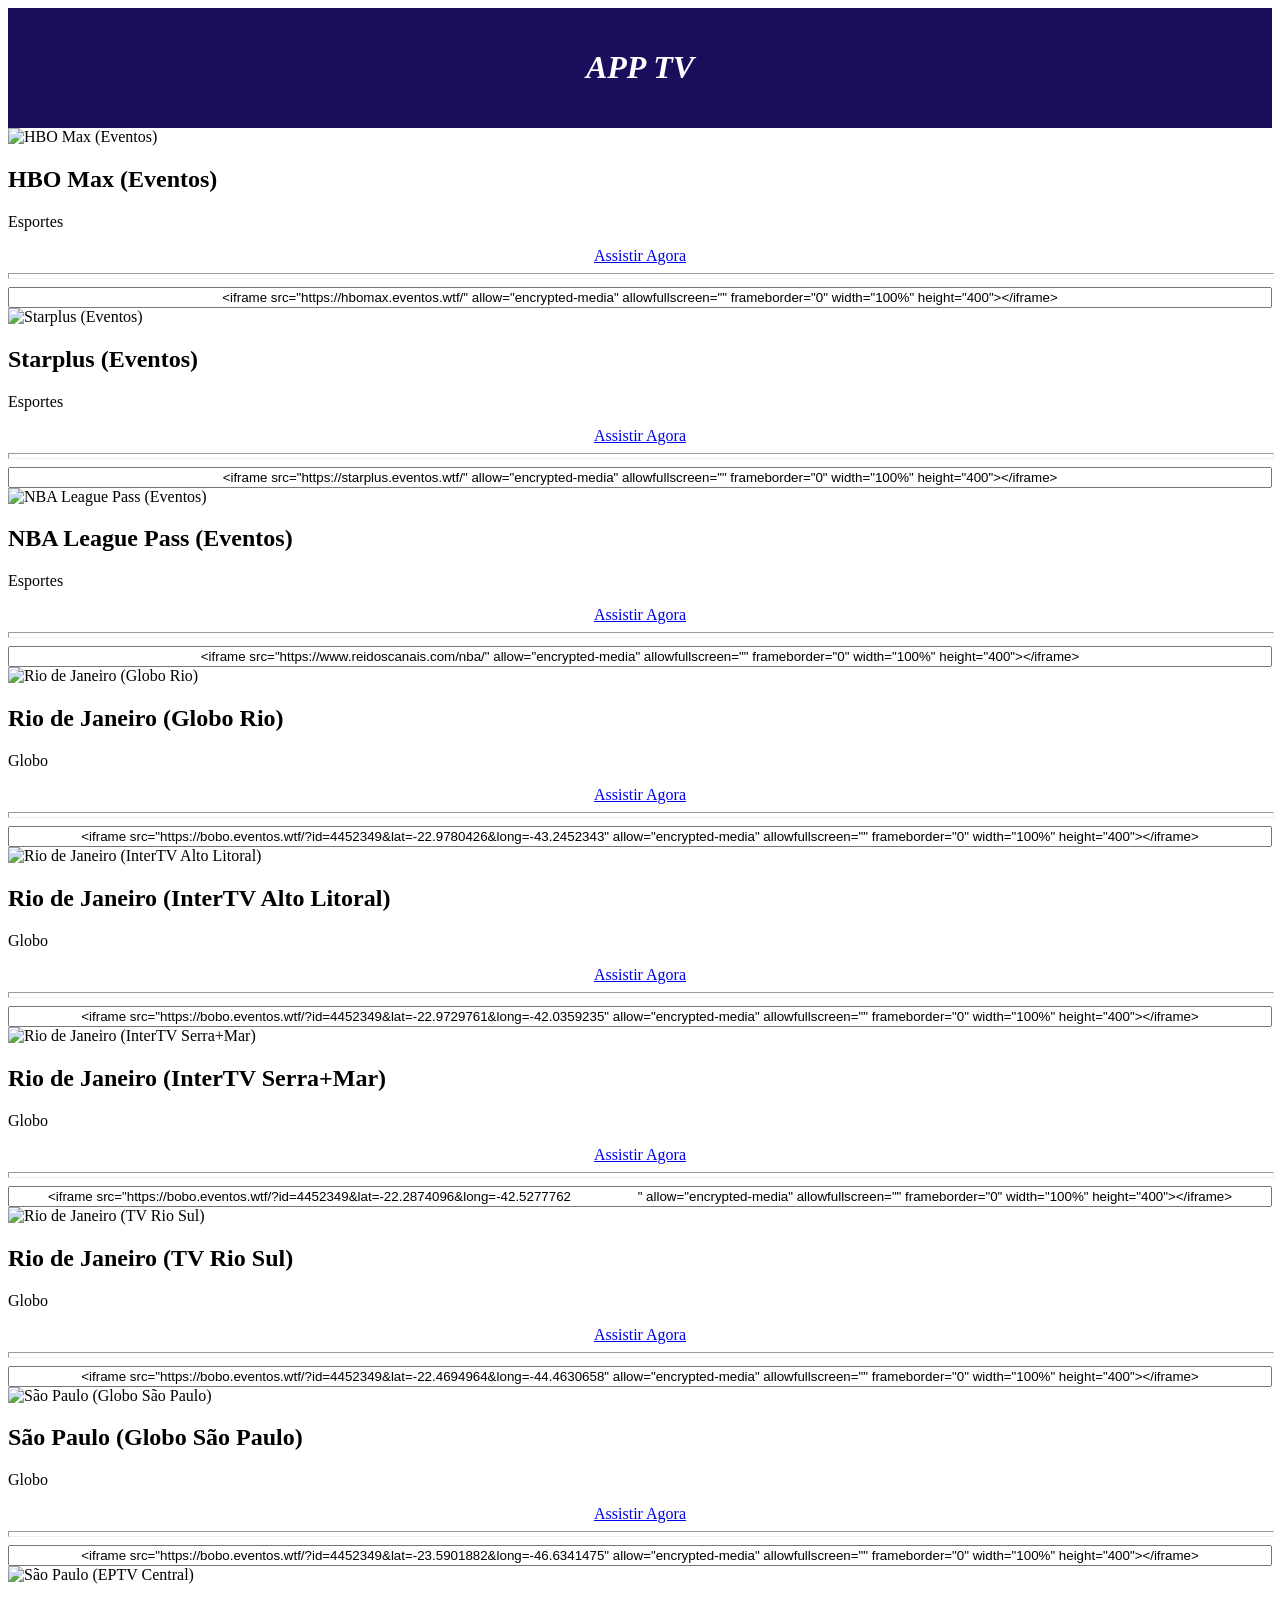
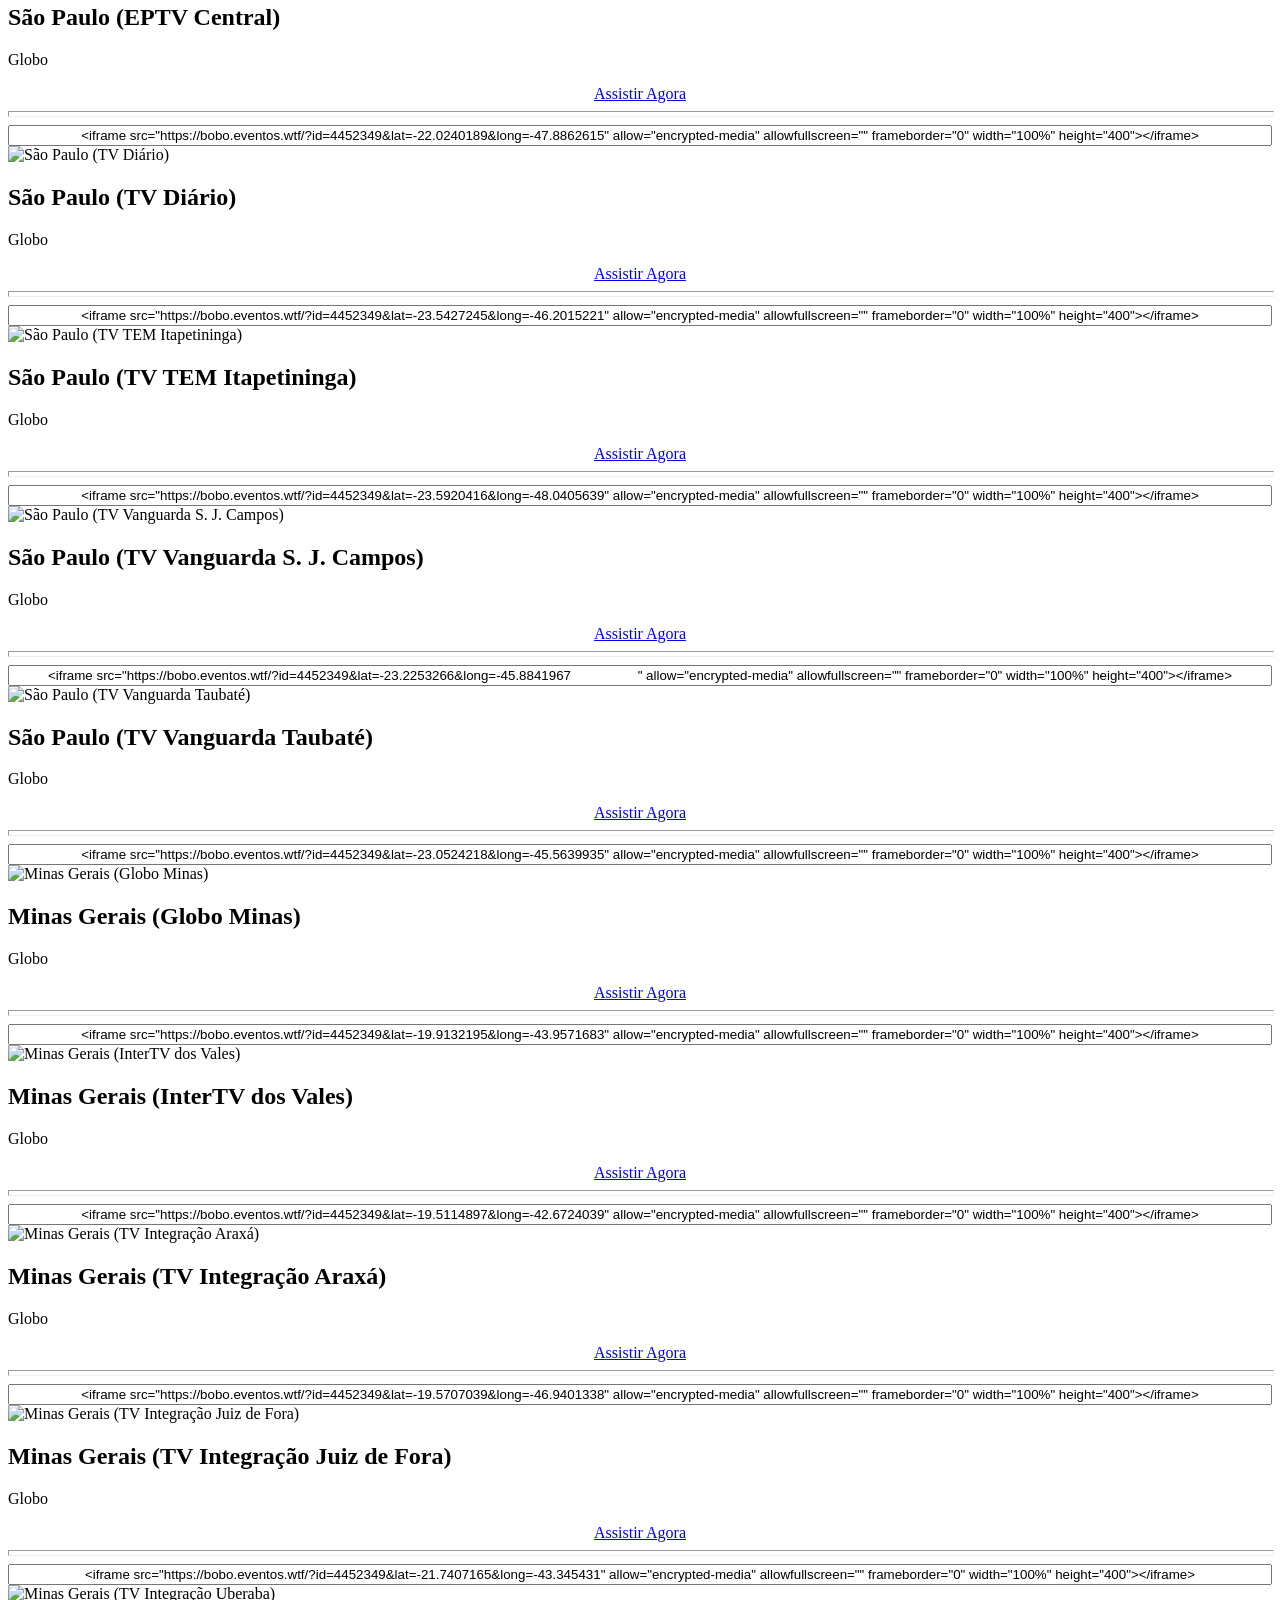
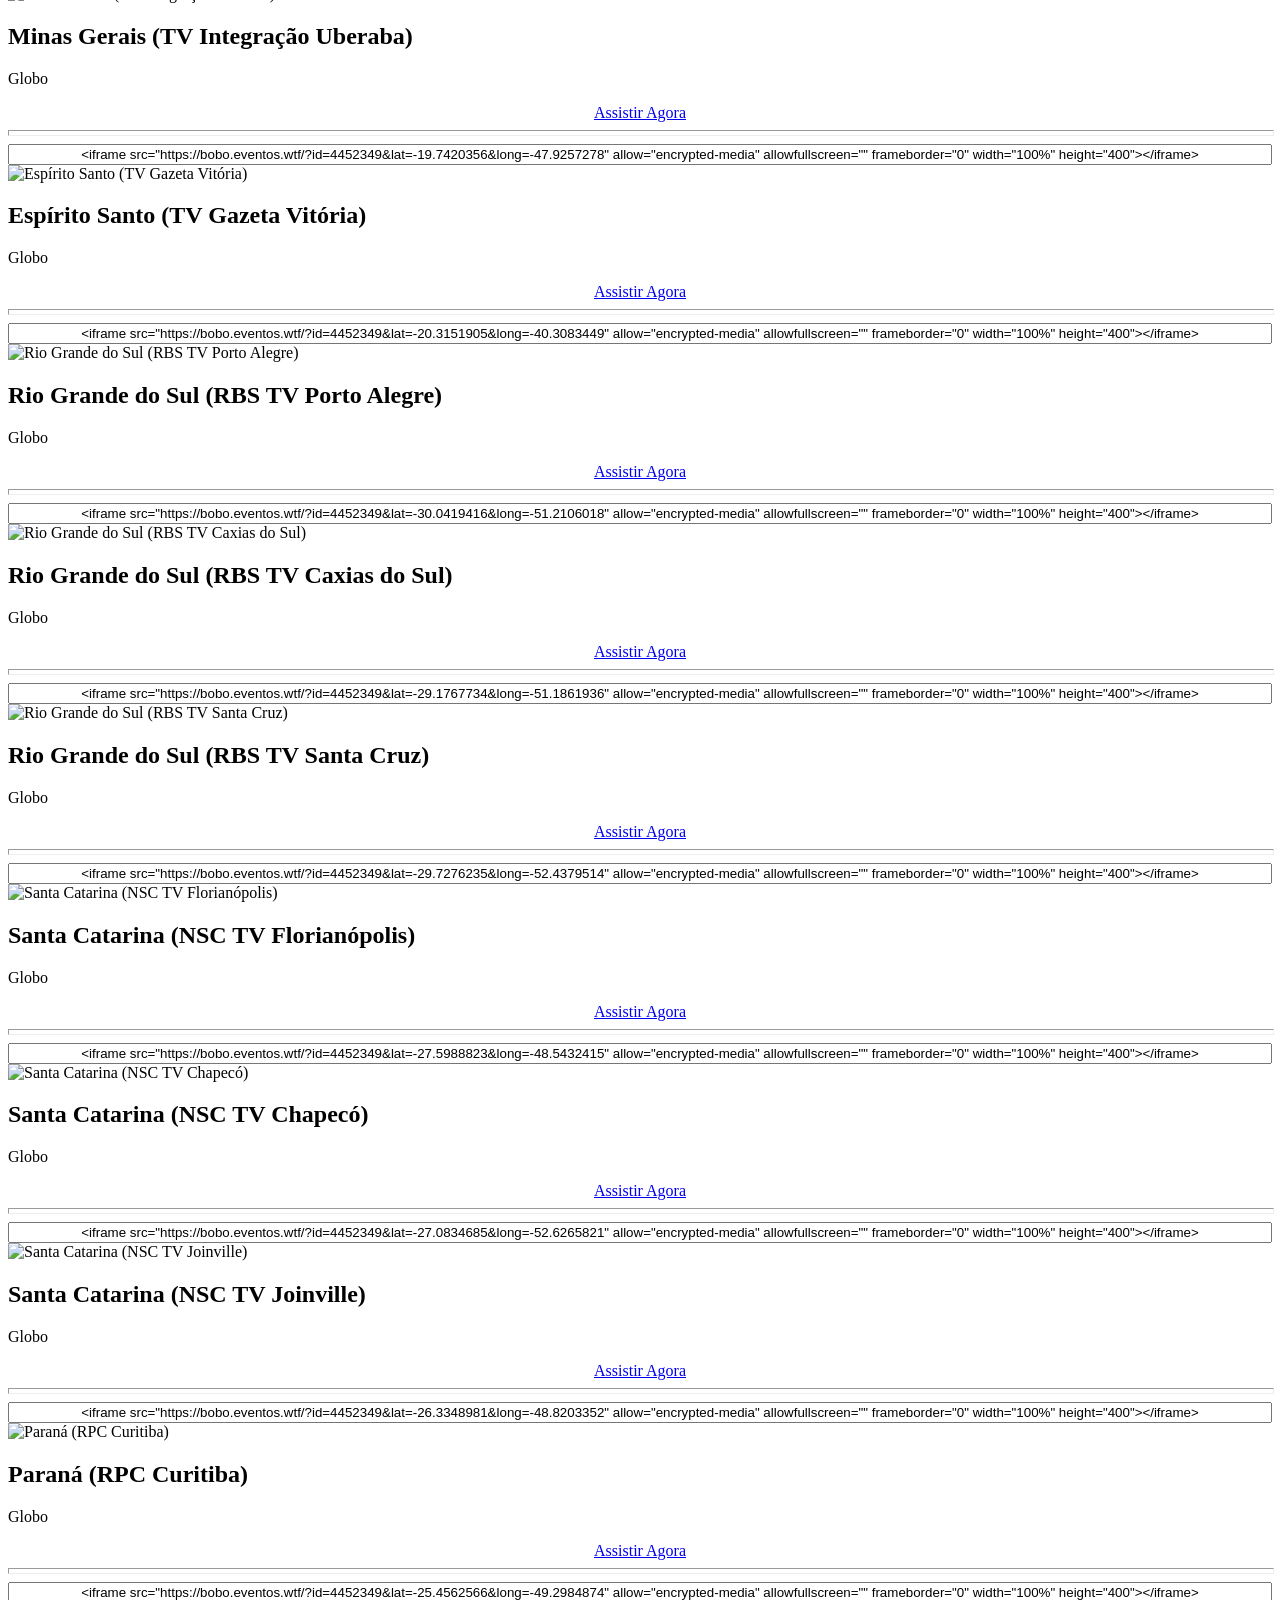
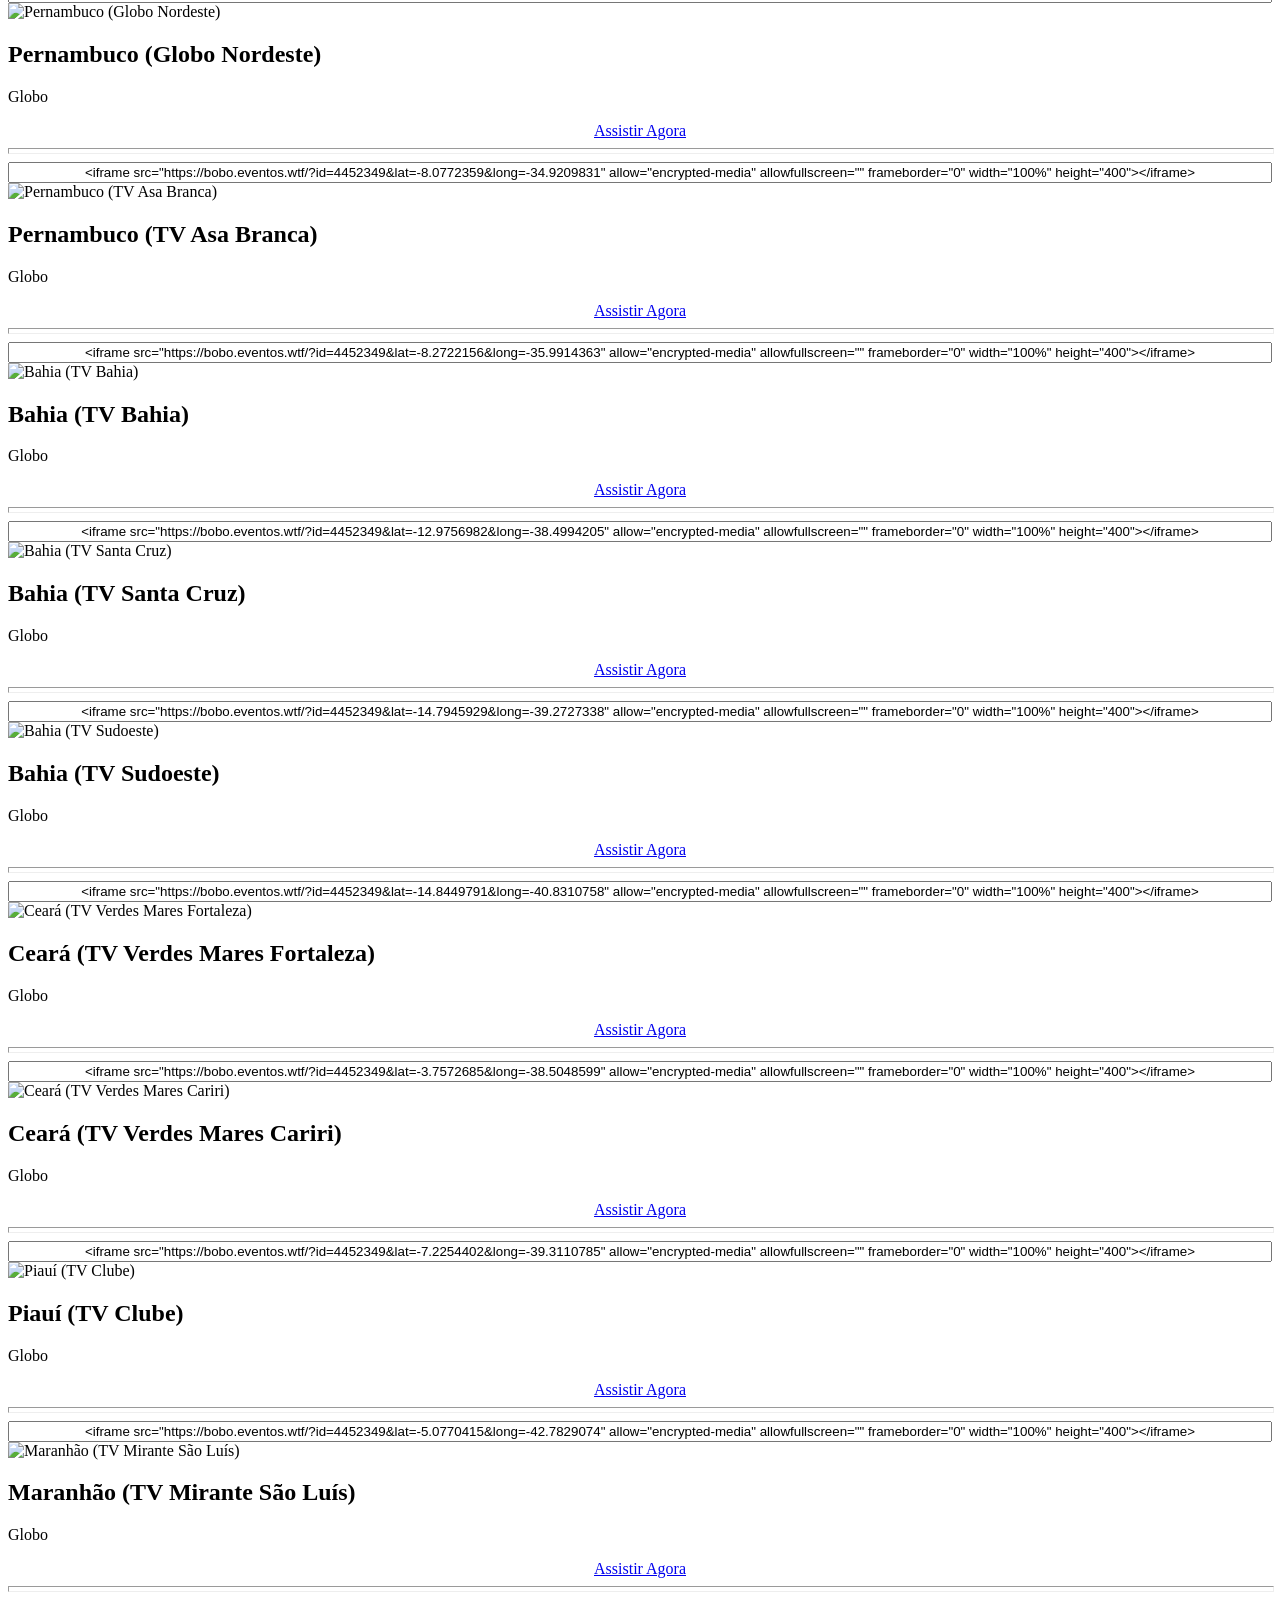
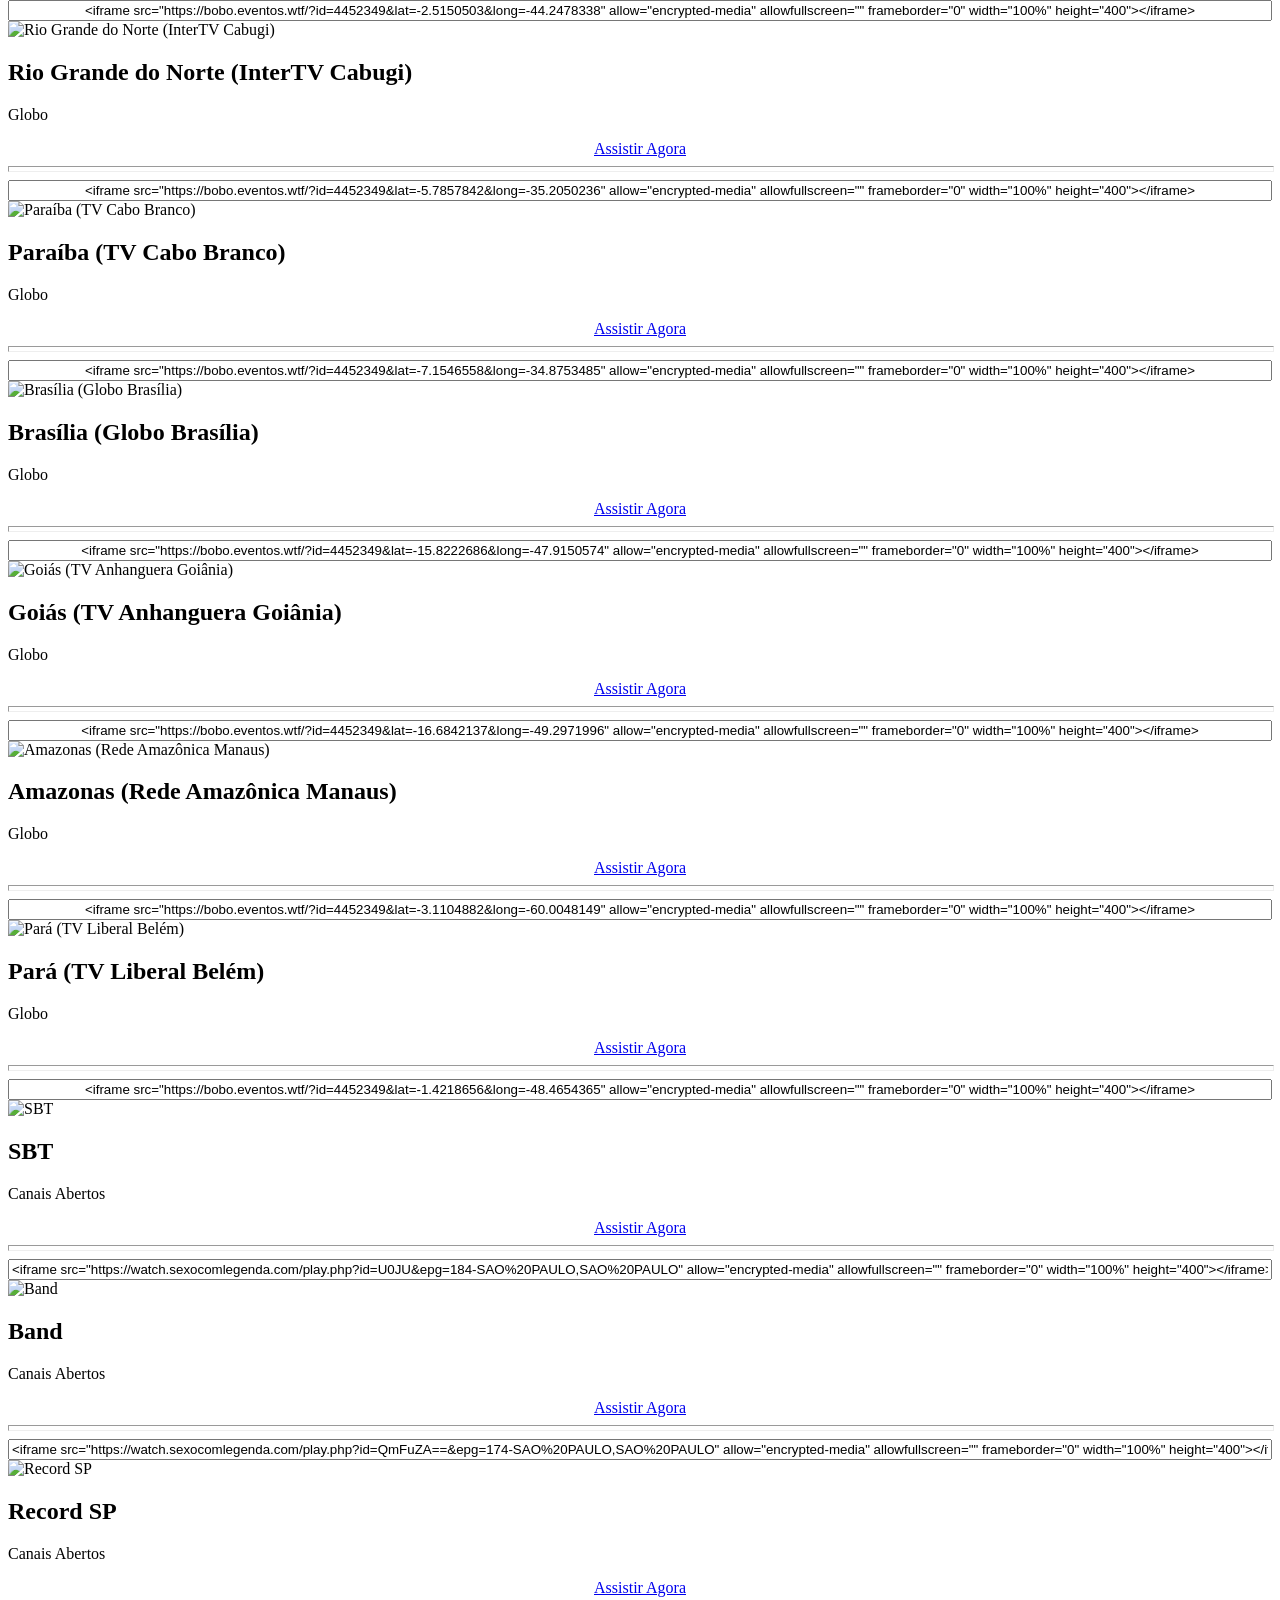
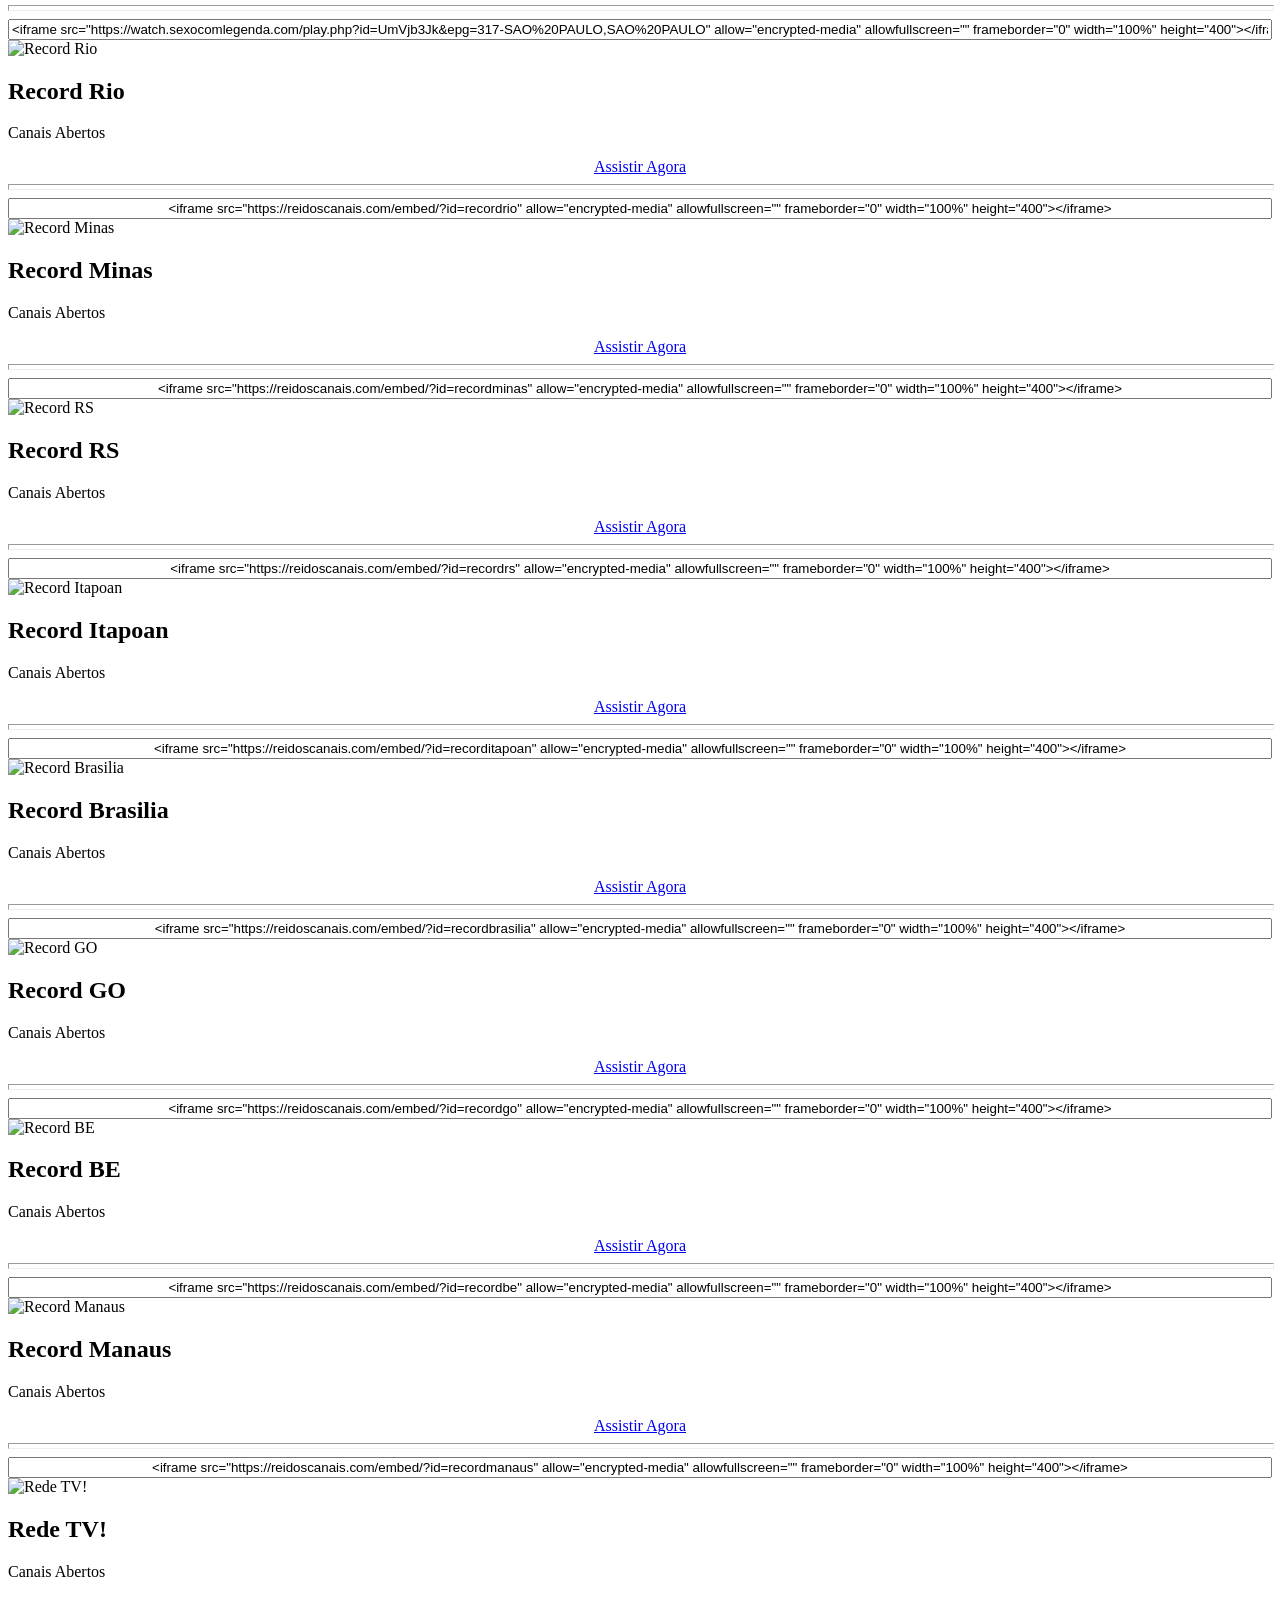
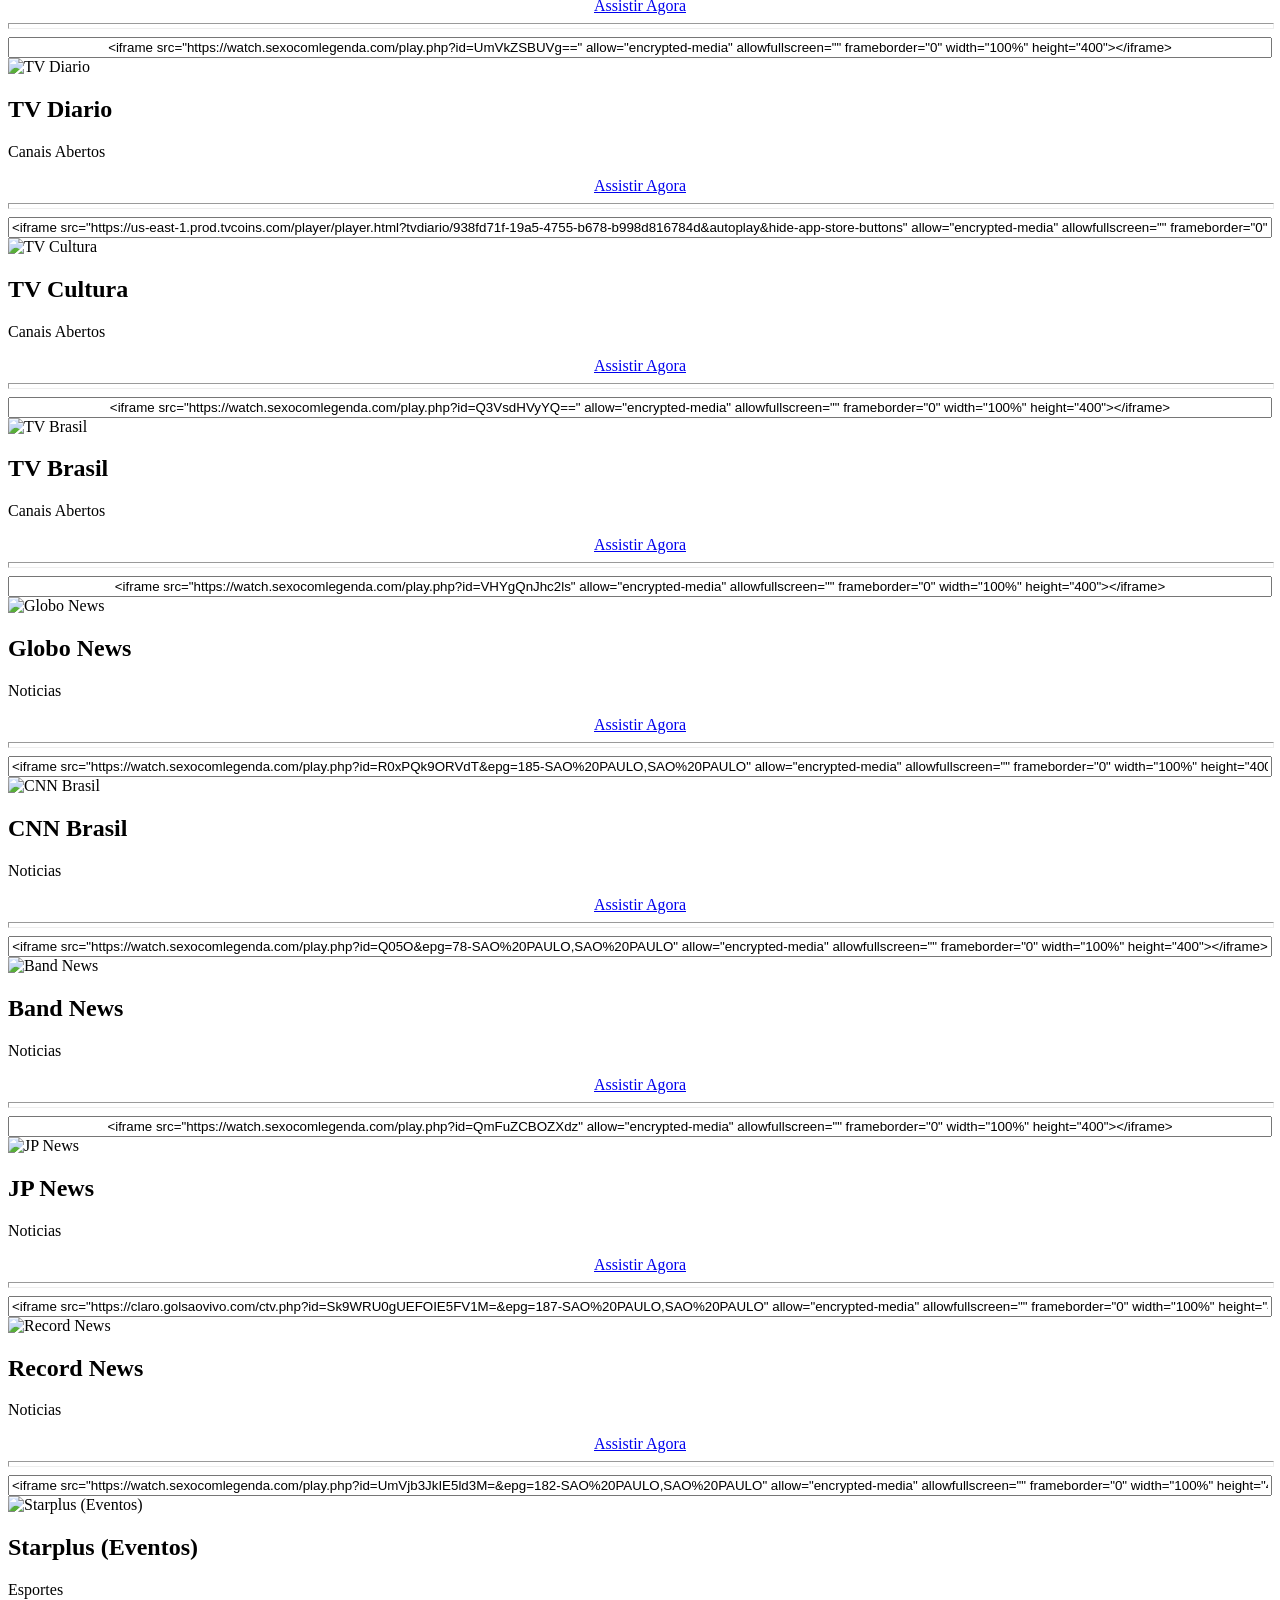
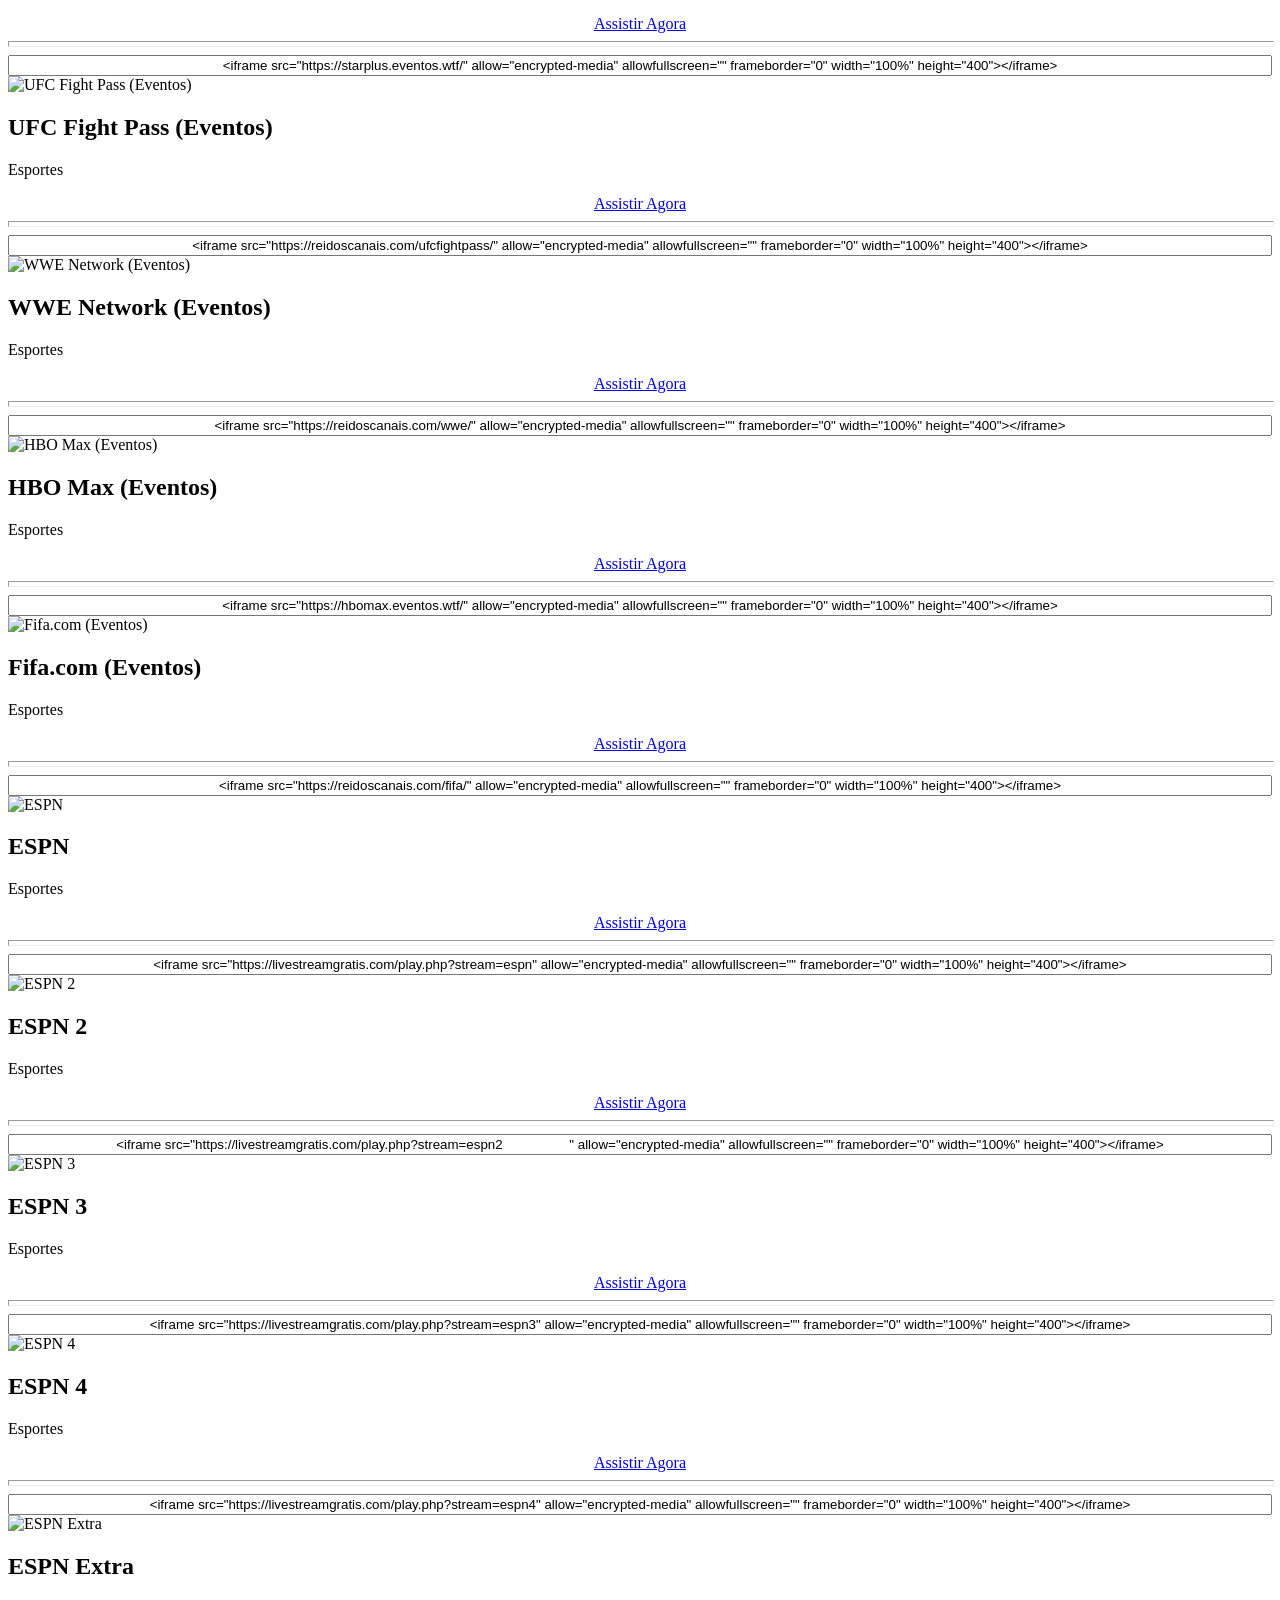
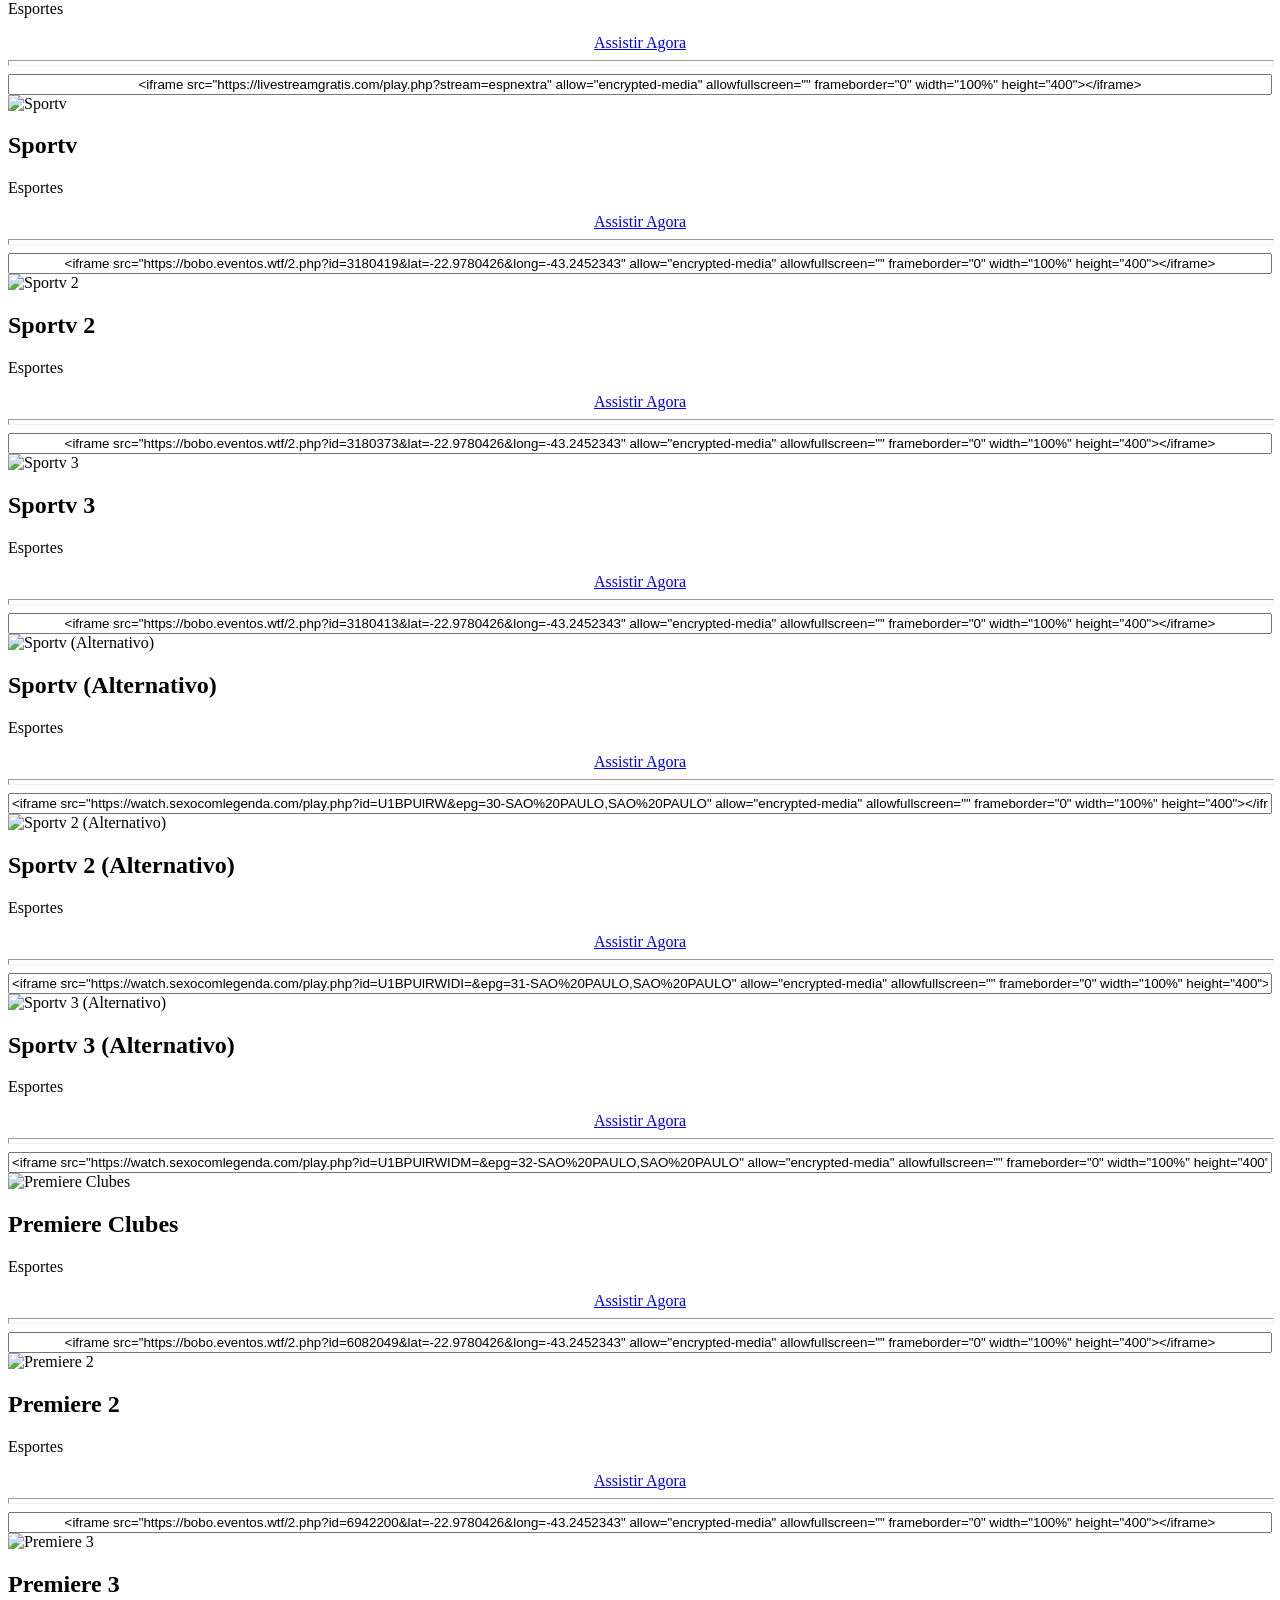
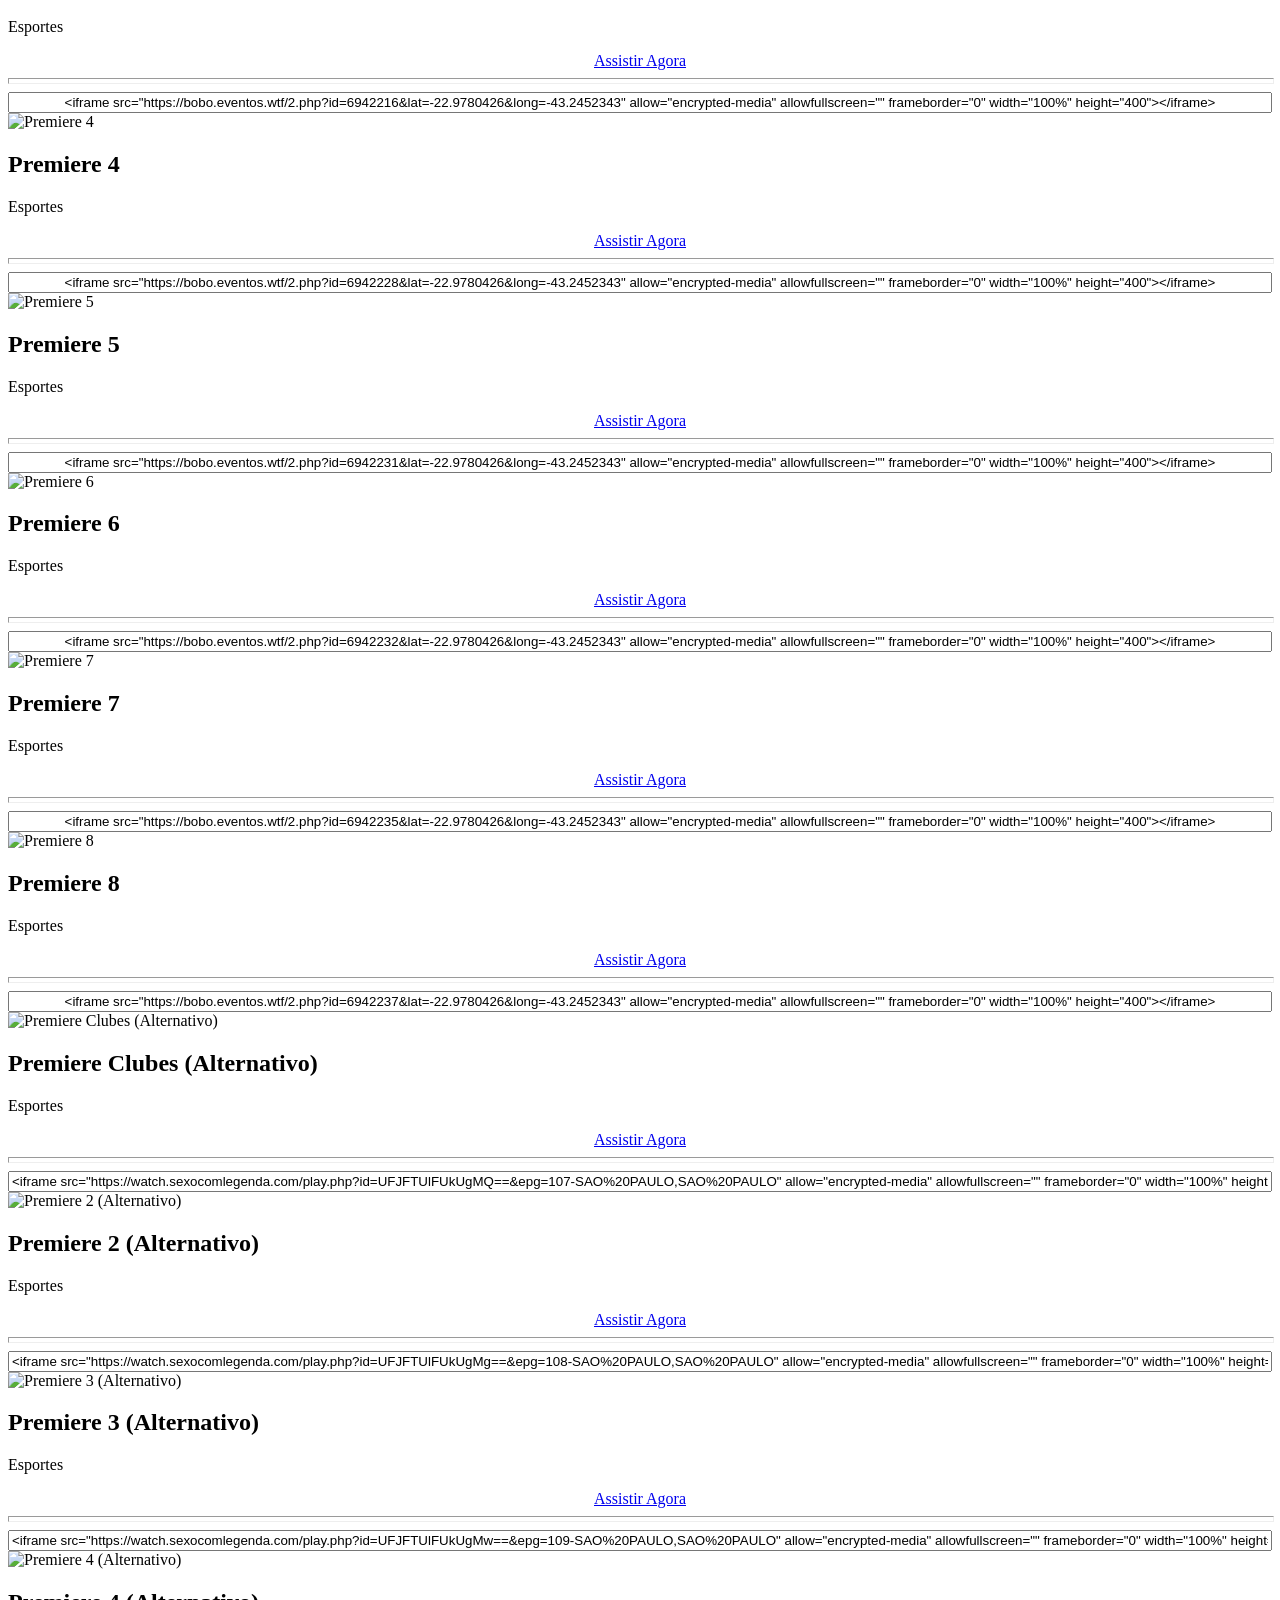
==== commit e13749ec: "Update apptv.html" ====
--- a/apptv.html
+++ b/apptv.html
@@ -1,54 +1,2754 @@
-<!DOCTYPE html>
-<html lang="pt-br">
-<head>
+<html lang="pt-br"><head>
     <meta charset="UTF-8">
+    <title>APP TV - Assista aos Melhores Canais ao Vivo Gratuitos</title>
+    <meta name="description" content="Assista aos melhores canais ao vivo gratuitos no APP TV. Desfrute de uma variedade de programação, incluindo notícias, esportes e entretenimento.">
+    <meta name="keywords" content="APP TV, canais ao vivo, transmissão ao vivo, TV online, esportes ao vivo">
     <meta name="viewport" content="width=device-width, initial-scale=1.0">
-    <title>Stop Bullying</title>
-    <link rel="stylesheet" type="text/css" href="style.css"/>
-</head>
-<body>
+    <style type="text/css">svg:not(:root).svg-inline--fa{overflow:visible}.svg-inline--fa{display:inline-block;font-size:inherit;height:1em;overflow:visible;vertical-align:-.125em}.svg-inline--fa.fa-lg{vertical-align:-.225em}.svg-inline--fa.fa-w-1{width:.0625em}.svg-inline--fa.fa-w-2{width:.125em}.svg-inline--fa.fa-w-3{width:.1875em}.svg-inline--fa.fa-w-4{width:.25em}.svg-inline--fa.fa-w-5{width:.3125em}.svg-inline--fa.fa-w-6{width:.375em}.svg-inline--fa.fa-w-7{width:.4375em}.svg-inline--fa.fa-w-8{width:.5em}.svg-inline--fa.fa-w-9{width:.5625em}.svg-inline--fa.fa-w-10{width:.625em}.svg-inline--fa.fa-w-11{width:.6875em}.svg-inline--fa.fa-w-12{width:.75em}.svg-inline--fa.fa-w-13{width:.8125em}.svg-inline--fa.fa-w-14{width:.875em}.svg-inline--fa.fa-w-15{width:.9375em}.svg-inline--fa.fa-w-16{width:1em}.svg-inline--fa.fa-w-17{width:1.0625em}.svg-inline--fa.fa-w-18{width:1.125em}.svg-inline--fa.fa-w-19{width:1.1875em}.svg-inline--fa.fa-w-20{width:1.25em}.svg-inline--fa.fa-pull-left{margin-right:.3em;width:auto}.svg-inline--fa.fa-pull-right{margin-left:.3em;width:auto}.svg-inline--fa.fa-border{height:1.5em}.svg-inline--fa.fa-li{width:2em}.svg-inline--fa.fa-fw{width:1.25em}.fa-layers svg.svg-inline--fa{bottom:0;left:0;margin:auto;position:absolute;right:0;top:0}.fa-layers{display:inline-block;height:1em;position:relative;text-align:center;vertical-align:-.125em;width:1em}.fa-layers svg.svg-inline--fa{-webkit-transform-origin:center center;transform-origin:center center}.fa-layers-counter,.fa-layers-text{display:inline-block;position:absolute;text-align:center}.fa-layers-text{left:50%;top:50%;-webkit-transform:translate(-50%,-50%);transform:translate(-50%,-50%);-webkit-transform-origin:center center;transform-origin:center center}.fa-layers-counter{background-color:#ff253a;border-radius:1em;-webkit-box-sizing:border-box;box-sizing:border-box;color:#fff;height:1.5em;line-height:1;max-width:5em;min-width:1.5em;overflow:hidden;padding:.25em;right:0;text-overflow:ellipsis;top:0;-webkit-transform:scale(.25);transform:scale(.25);-webkit-transform-origin:top right;transform-origin:top right}.fa-layers-bottom-right{bottom:0;right:0;top:auto;-webkit-transform:scale(.25);transform:scale(.25);-webkit-transform-origin:bottom right;transform-origin:bottom right}.fa-layers-bottom-left{bottom:0;left:0;right:auto;top:auto;-webkit-transform:scale(.25);transform:scale(.25);-webkit-transform-origin:bottom left;transform-origin:bottom left}.fa-layers-top-right{right:0;top:0;-webkit-transform:scale(.25);transform:scale(.25);-webkit-transform-origin:top right;transform-origin:top right}.fa-layers-top-left{left:0;right:auto;top:0;-webkit-transform:scale(.25);transform:scale(.25);-webkit-transform-origin:top left;transform-origin:top left}.fa-lg{font-size:1.3333333333em;line-height:.75em;vertical-align:-.0667em}.fa-xs{font-size:.75em}.fa-sm{font-size:.875em}.fa-1x{font-size:1em}.fa-2x{font-size:2em}.fa-3x{font-size:3em}.fa-4x{font-size:4em}.fa-5x{font-size:5em}.fa-6x{font-size:6em}.fa-7x{font-size:7em}.fa-8x{font-size:8em}.fa-9x{font-size:9em}.fa-10x{font-size:10em}.fa-fw{text-align:center;width:1.25em}.fa-ul{list-style-type:none;margin-left:2.5em;padding-left:0}.fa-ul>li{position:relative}.fa-li{left:-2em;position:absolute;text-align:center;width:2em;line-height:inherit}.fa-border{border:solid .08em #eee;border-radius:.1em;padding:.2em .25em .15em}.fa-pull-left{float:left}.fa-pull-right{float:right}.fa.fa-pull-left,.fab.fa-pull-left,.fal.fa-pull-left,.far.fa-pull-left,.fas.fa-pull-left{margin-right:.3em}.fa.fa-pull-right,.fab.fa-pull-right,.fal.fa-pull-right,.far.fa-pull-right,.fas.fa-pull-right{margin-left:.3em}.fa-spin{-webkit-animation:fa-spin 2s infinite linear;animation:fa-spin 2s infinite linear}.fa-pulse{-webkit-animation:fa-spin 1s infinite steps(8);animation:fa-spin 1s infinite steps(8)}@-webkit-keyframes fa-spin{0%{-webkit-transform:rotate(0);transform:rotate(0)}100%{-webkit-transform:rotate(360deg);transform:rotate(360deg)}}@keyframes fa-spin{0%{-webkit-transform:rotate(0);transform:rotate(0)}100%{-webkit-transform:rotate(360deg);transform:rotate(360deg)}}.fa-rotate-90{-webkit-transform:rotate(90deg);transform:rotate(90deg)}.fa-rotate-180{-webkit-transform:rotate(180deg);transform:rotate(180deg)}.fa-rotate-270{-webkit-transform:rotate(270deg);transform:rotate(270deg)}.fa-flip-horizontal{-webkit-transform:scale(-1,1);transform:scale(-1,1)}.fa-flip-vertical{-webkit-transform:scale(1,-1);transform:scale(1,-1)}.fa-flip-both,.fa-flip-horizontal.fa-flip-vertical{-webkit-transform:scale(-1,-1);transform:scale(-1,-1)}:root .fa-flip-both,:root .fa-flip-horizontal,:root .fa-flip-vertical,:root .fa-rotate-180,:root .fa-rotate-270,:root .fa-rotate-90{-webkit-filter:none;filter:none}.fa-stack{display:inline-block;height:2em;position:relative;width:2.5em}.fa-stack-1x,.fa-stack-2x{bottom:0;left:0;margin:auto;position:absolute;right:0;top:0}.svg-inline--fa.fa-stack-1x{height:1em;width:1.25em}.svg-inline--fa.fa-stack-2x{height:2em;width:2.5em}.fa-inverse{color:#fff}.sr-only{border:0;clip:rect(0,0,0,0);height:1px;margin:-1px;overflow:hidden;padding:0;position:absolute;width:1px}.sr-only-focusable:active,.sr-only-focusable:focus{clip:auto;height:auto;margin:0;overflow:visible;position:static;width:auto}.svg-inline--fa .fa-primary{fill:var(--fa-primary-color,currentColor);opacity:1;opacity:var(--fa-primary-opacity,1)}.svg-inline--fa .fa-secondary{fill:var(--fa-secondary-color,currentColor);opacity:.4;opacity:var(--fa-secondary-opacity,.4)}.svg-inline--fa.fa-swap-opacity .fa-primary{opacity:.4;opacity:var(--fa-secondary-opacity,.4)}.svg-inline--fa.fa-swap-opacity .fa-secondary{opacity:1;opacity:var(--fa-primary-opacity,1)}.svg-inline--fa mask .fa-primary,.svg-inline--fa mask .fa-secondary{fill:#000}.fad.fa-inverse{color:#fff}</style><link rel="stylesheet" href="style.css">
+    <link rel="stylesheet" href="style.css" />
+  </head>
+  <body>
+      
+      
     <div class="header">
-        <div class="container">
-        <img src="image.png" width="100" height="100"/>
-        <h3>Faça sua Denúncia</h3>
+      <div class="container">
+        <h1>APP TV</h1>
+      </div>
+    </div>
+  
+    <div class="container">
+      <div class="canais" id="canais-container"><div class="canal">
+                <div class="imagem">
+                  <img src="https://upload.wikimedia.org/wikipedia/commons/1/17/HBO_Max_Logo.svg" alt="HBO Max (Eventos)">
+                </div>
+                <div class="informacoes">
+                  <h2>HBO Max (Eventos)</h2>
+                  <p>Esportes</p>
+                  <a href="https://hbomax.eventos.wtf/" target="_blank" style="display: block; margin: 0 auto; text-align: center;">Assistir Agora</a>
+                  <hr style="color: #ffffff; height: 4px; width: 100%;">
+                  <input type="text" value="<iframe src=&quot;https://hbomax.eventos.wtf/&quot; allow=&quot;encrypted-media&quot; allowfullscreen=&quot;&quot; frameborder=&quot;0&quot; width=&quot;100%&quot; height=&quot;400&quot;></iframe>" style="display: block; margin: 0 auto; text-align: center; width: 100%;" onclick="this.select(); document.execCommand('copy'); alert('Código do Iframe copiado para a área de transferência!');">
+                  
+                </div>
+              </div><div class="canal">
+                <div class="imagem">
+                  <img src="https://upload.wikimedia.org/wikipedia/commons/7/71/Star%2B_logo.svg" alt="Starplus (Eventos)">
+                </div>
+                <div class="informacoes">
+                  <h2>Starplus (Eventos)</h2>
+                  <p>Esportes</p>
+                  <a href="https://starplus.eventos.wtf/" target="_blank" style="display: block; margin: 0 auto; text-align: center;">Assistir Agora</a>
+                  <hr style="color: #ffffff; height: 4px; width: 100%;">
+                  <input type="text" value="<iframe src=&quot;https://starplus.eventos.wtf/&quot; allow=&quot;encrypted-media&quot; allowfullscreen=&quot;&quot; frameborder=&quot;0&quot; width=&quot;100%&quot; height=&quot;400&quot;></iframe>" style="display: block; margin: 0 auto; text-align: center; width: 100%;" onclick="this.select(); document.execCommand('copy'); alert('Código do Iframe copiado para a área de transferência!');">
+                </div>
+              </div><div class="canal">
+                <div class="imagem">
+                  <img src="https://upload.wikimedia.org/wikipedia/en/6/6e/NBA_League_Pass.png" alt="NBA League Pass (Eventos)">
+                </div>
+                <div class="informacoes">
+                  <h2>NBA League Pass (Eventos)</h2>
+                  <p>Esportes</p>
+                  <a href="https://www.reidoscanais.com/nba/" target="_blank" style="display: block; margin: 0 auto; text-align: center;">Assistir Agora</a>
+                  <hr style="color: #ffffff; height: 4px; width: 100%;">
+                  <input type="text" value="<iframe src=&quot;https://www.reidoscanais.com/nba/&quot; allow=&quot;encrypted-media&quot; allowfullscreen=&quot;&quot; frameborder=&quot;0&quot; width=&quot;100%&quot; height=&quot;400&quot;></iframe>" style="display: block; margin: 0 auto; text-align: center; width: 100%;" onclick="this.select(); document.execCommand('copy'); alert('Código do Iframe copiado para a área de transferência!');">
+                </div>
+              </div><div class="canal">
+                <div class="imagem">
+                  <img src="https://upload.wikimedia.org/wikipedia/pt/thumb/9/9e/Logotipo_da_TV_Globo.png/512px-Logotipo_da_TV_Globo.png" alt="Rio de Janeiro (Globo Rio)">
+                </div>
+                <div class="informacoes">
+                  <h2>Rio de Janeiro (Globo Rio)</h2>
+                  <p>Globo</p>
+                  <a href="https://bobo.eventos.wtf/?id=4452349&lat=-22.9780426&long=-43.2452343" target="_blank" style="display: block; margin: 0 auto; text-align: center;">Assistir Agora</a>
+                  <hr style="color: #ffffff; height: 4px; width: 100%;">
+                  <input type="text" value="<iframe src=&quot;https://bobo.eventos.wtf/?id=4452349&lat=-22.9780426&long=-43.2452343&quot; allow=&quot;encrypted-media&quot; allowfullscreen=&quot;&quot; frameborder=&quot;0&quot; width=&quot;100%&quot; height=&quot;400&quot;></iframe>" style="display: block; margin: 0 auto; text-align: center; width: 100%;" onclick="this.select(); document.execCommand('copy'); alert('Código do Iframe copiado para a área de transferência!');">
+                </div>
+              </div><div class="canal">
+                <div class="imagem">
+                  <img src="https://upload.wikimedia.org/wikipedia/pt/thumb/9/9e/Logotipo_da_TV_Globo.png/512px-Logotipo_da_TV_Globo.png" alt="Rio de Janeiro (InterTV Alto Litoral)">
+                </div>
+                <div class="informacoes">
+                  <h2>Rio de Janeiro (InterTV Alto Litoral)</h2>
+                  <p>Globo</p>
+                  <a href="https://bobo.eventos.wtf/?id=4452349&lat=-22.9729761&long=-42.0359235" target="_blank" style="display: block; margin: 0 auto; text-align: center;">Assistir Agora</a>
+                  <hr style="color: #ffffff; height: 4px; width: 100%;">
+                  <input type="text" value="<iframe src=&quot;https://bobo.eventos.wtf/?id=4452349&lat=-22.9729761&long=-42.0359235&quot; allow=&quot;encrypted-media&quot; allowfullscreen=&quot;&quot; frameborder=&quot;0&quot; width=&quot;100%&quot; height=&quot;400&quot;></iframe>" style="display: block; margin: 0 auto; text-align: center; width: 100%;" onclick="this.select(); document.execCommand('copy'); alert('Código do Iframe copiado para a área de transferência!');">
+                </div>
+              </div><div class="canal">
+                <div class="imagem">
+                  <img src="https://upload.wikimedia.org/wikipedia/pt/thumb/9/9e/Logotipo_da_TV_Globo.png/512px-Logotipo_da_TV_Globo.png" alt="Rio de Janeiro (InterTV Serra+Mar)">
+                </div>
+                <div class="informacoes">
+                  <h2>Rio de Janeiro (InterTV Serra+Mar)</h2>
+                  <p>Globo</p>
+                  <a href="https://bobo.eventos.wtf/?id=4452349&lat=-22.2874096&long=-42.5277762" target="_blank" style="display: block; margin: 0 auto; text-align: center;">Assistir Agora</a>
+                  <hr style="color: #ffffff; height: 4px; width: 100%;">
+                  <input type="text" value="<iframe src=&quot;https://bobo.eventos.wtf/?id=4452349&lat=-22.2874096&long=-42.5277762
+                  &quot; allow=&quot;encrypted-media&quot; allowfullscreen=&quot;&quot; frameborder=&quot;0&quot; width=&quot;100%&quot; height=&quot;400&quot;></iframe>" style="display: block; margin: 0 auto; text-align: center; width: 100%;" onclick="this.select(); document.execCommand('copy'); alert('Código do Iframe copiado para a área de transferência!');">
+                </div>
+              </div><div class="canal">
+                <div class="imagem">
+                  <img src="https://upload.wikimedia.org/wikipedia/pt/thumb/9/9e/Logotipo_da_TV_Globo.png/512px-Logotipo_da_TV_Globo.png" alt="Rio de Janeiro (TV Rio Sul)">
+                </div>
+                <div class="informacoes">
+                  <h2>Rio de Janeiro (TV Rio Sul)</h2>
+                  <p>Globo</p>
+                  <a href="https://bobo.eventos.wtf/?id=4452349&lat=-22.4694964&long=-44.4630658" target="_blank" style="display: block; margin: 0 auto; text-align: center;">Assistir Agora</a>
+                  <hr style="color: #ffffff; height: 4px; width: 100%;">
+                  <input type="text" value="<iframe src=&quot;https://bobo.eventos.wtf/?id=4452349&lat=-22.4694964&long=-44.4630658&quot; allow=&quot;encrypted-media&quot; allowfullscreen=&quot;&quot; frameborder=&quot;0&quot; width=&quot;100%&quot; height=&quot;400&quot;></iframe>" style="display: block; margin: 0 auto; text-align: center; width: 100%;" onclick="this.select(); document.execCommand('copy'); alert('Código do Iframe copiado para a área de transferência!');">
+                </div>
+              </div><div class="canal">
+                <div class="imagem">
+                  <img src="https://upload.wikimedia.org/wikipedia/pt/thumb/9/9e/Logotipo_da_TV_Globo.png/512px-Logotipo_da_TV_Globo.png" alt="São Paulo (Globo São Paulo)">
+                </div>
+                <div class="informacoes">
+                  <h2>São Paulo (Globo São Paulo)</h2>
+                  <p>Globo</p>
+                  <a href="https://bobo.eventos.wtf/?id=4452349&lat=-23.5901882&long=-46.6341475" target="_blank" style="display: block; margin: 0 auto; text-align: center;">Assistir Agora</a>
+                  <hr style="color: #ffffff; height: 4px; width: 100%;">
+                  <input type="text" value="<iframe src=&quot;https://bobo.eventos.wtf/?id=4452349&lat=-23.5901882&long=-46.6341475&quot; allow=&quot;encrypted-media&quot; allowfullscreen=&quot;&quot; frameborder=&quot;0&quot; width=&quot;100%&quot; height=&quot;400&quot;></iframe>" style="display: block; margin: 0 auto; text-align: center; width: 100%;" onclick="this.select(); document.execCommand('copy'); alert('Código do Iframe copiado para a área de transferência!');">
+                </div>
+              </div><div class="canal">
+                <div class="imagem">
+                  <img src="https://upload.wikimedia.org/wikipedia/pt/thumb/9/9e/Logotipo_da_TV_Globo.png/512px-Logotipo_da_TV_Globo.png" alt="São Paulo (EPTV Central)">
+                </div>
+                <div class="informacoes">
+                  <h2>São Paulo (EPTV Central)</h2>
+                  <p>Globo</p>
+                  <a href="https://bobo.eventos.wtf/?id=4452349&lat=-22.0240189&long=-47.8862615" target="_blank" style="display: block; margin: 0 auto; text-align: center;">Assistir Agora</a>
+                  <hr style="color: #ffffff; height: 4px; width: 100%;">
+                  <input type="text" value="<iframe src=&quot;https://bobo.eventos.wtf/?id=4452349&lat=-22.0240189&long=-47.8862615&quot; allow=&quot;encrypted-media&quot; allowfullscreen=&quot;&quot; frameborder=&quot;0&quot; width=&quot;100%&quot; height=&quot;400&quot;></iframe>" style="display: block; margin: 0 auto; text-align: center; width: 100%;" onclick="this.select(); document.execCommand('copy'); alert('Código do Iframe copiado para a área de transferência!');">
+                </div>
+              </div><div class="canal">
+                <div class="imagem">
+                  <img src="https://upload.wikimedia.org/wikipedia/pt/thumb/9/9e/Logotipo_da_TV_Globo.png/512px-Logotipo_da_TV_Globo.png" alt="São Paulo (TV Diário)">
+                </div>
+                <div class="informacoes">
+                  <h2>São Paulo (TV Diário)</h2>
+                  <p>Globo</p>
+                  <a href="https://bobo.eventos.wtf/?id=4452349&lat=-23.5427245&long=-46.2015221" target="_blank" style="display: block; margin: 0 auto; text-align: center;">Assistir Agora</a>
+                  <hr style="color: #ffffff; height: 4px; width: 100%;">
+                  <input type="text" value="<iframe src=&quot;https://bobo.eventos.wtf/?id=4452349&lat=-23.5427245&long=-46.2015221&quot; allow=&quot;encrypted-media&quot; allowfullscreen=&quot;&quot; frameborder=&quot;0&quot; width=&quot;100%&quot; height=&quot;400&quot;></iframe>" style="display: block; margin: 0 auto; text-align: center; width: 100%;" onclick="this.select(); document.execCommand('copy'); alert('Código do Iframe copiado para a área de transferência!');">
+                </div>
+              </div><div class="canal">
+                <div class="imagem">
+                  <img src="https://upload.wikimedia.org/wikipedia/pt/thumb/9/9e/Logotipo_da_TV_Globo.png/512px-Logotipo_da_TV_Globo.png" alt="São Paulo (TV TEM Itapetininga)">
+                </div>
+                <div class="informacoes">
+                  <h2>São Paulo (TV TEM Itapetininga)</h2>
+                  <p>Globo</p>
+                  <a href="https://bobo.eventos.wtf/?id=4452349&lat=-23.5920416&long=-48.0405639" target="_blank" style="display: block; margin: 0 auto; text-align: center;">Assistir Agora</a>
+                  <hr style="color: #ffffff; height: 4px; width: 100%;">
+                  <input type="text" value="<iframe src=&quot;https://bobo.eventos.wtf/?id=4452349&lat=-23.5920416&long=-48.0405639&quot; allow=&quot;encrypted-media&quot; allowfullscreen=&quot;&quot; frameborder=&quot;0&quot; width=&quot;100%&quot; height=&quot;400&quot;></iframe>" style="display: block; margin: 0 auto; text-align: center; width: 100%;" onclick="this.select(); document.execCommand('copy'); alert('Código do Iframe copiado para a área de transferência!');">
+                </div>
+              </div><div class="canal">
+                <div class="imagem">
+                  <img src="https://upload.wikimedia.org/wikipedia/pt/thumb/9/9e/Logotipo_da_TV_Globo.png/512px-Logotipo_da_TV_Globo.png" alt="São Paulo (TV Vanguarda S. J. Campos)">
+                </div>
+                <div class="informacoes">
+                  <h2>São Paulo (TV Vanguarda S. J. Campos)</h2>
+                  <p>Globo</p>
+                  <a href="https://bobo.eventos.wtf/?id=4452349&lat=-23.2253266&long=-45.8841967" target="_blank" style="display: block; margin: 0 auto; text-align: center;">Assistir Agora</a>
+                  <hr style="color: #ffffff; height: 4px; width: 100%;">
+                  <input type="text" value="<iframe src=&quot;https://bobo.eventos.wtf/?id=4452349&lat=-23.2253266&long=-45.8841967
+                  &quot; allow=&quot;encrypted-media&quot; allowfullscreen=&quot;&quot; frameborder=&quot;0&quot; width=&quot;100%&quot; height=&quot;400&quot;></iframe>" style="display: block; margin: 0 auto; text-align: center; width: 100%;" onclick="this.select(); document.execCommand('copy'); alert('Código do Iframe copiado para a área de transferência!');">
+                </div>
+              </div><div class="canal">
+                <div class="imagem">
+                  <img src="https://upload.wikimedia.org/wikipedia/pt/thumb/9/9e/Logotipo_da_TV_Globo.png/512px-Logotipo_da_TV_Globo.png" alt="São Paulo (TV Vanguarda Taubaté)">
+                </div>
+                <div class="informacoes">
+                  <h2>São Paulo (TV Vanguarda Taubaté)</h2>
+                  <p>Globo</p>
+                  <a href="https://bobo.eventos.wtf/?id=4452349&lat=-23.0524218&long=-45.5639935" target="_blank" style="display: block; margin: 0 auto; text-align: center;">Assistir Agora</a>
+                  <hr style="color: #ffffff; height: 4px; width: 100%;">
+                  <input type="text" value="<iframe src=&quot;https://bobo.eventos.wtf/?id=4452349&lat=-23.0524218&long=-45.5639935&quot; allow=&quot;encrypted-media&quot; allowfullscreen=&quot;&quot; frameborder=&quot;0&quot; width=&quot;100%&quot; height=&quot;400&quot;></iframe>" style="display: block; margin: 0 auto; text-align: center; width: 100%;" onclick="this.select(); document.execCommand('copy'); alert('Código do Iframe copiado para a área de transferência!');">
+                </div>
+              </div><div class="canal">
+                <div class="imagem">
+                  <img src="https://upload.wikimedia.org/wikipedia/pt/thumb/9/9e/Logotipo_da_TV_Globo.png/512px-Logotipo_da_TV_Globo.png" alt="Minas Gerais (Globo Minas)">
+                </div>
+                <div class="informacoes">
+                  <h2>Minas Gerais (Globo Minas)</h2>
+                  <p>Globo</p>
+                  <a href="https://bobo.eventos.wtf/?id=4452349&lat=-19.9132195&long=-43.9571683" target="_blank" style="display: block; margin: 0 auto; text-align: center;">Assistir Agora</a>
+                  <hr style="color: #ffffff; height: 4px; width: 100%;">
+                  <input type="text" value="<iframe src=&quot;https://bobo.eventos.wtf/?id=4452349&lat=-19.9132195&long=-43.9571683&quot; allow=&quot;encrypted-media&quot; allowfullscreen=&quot;&quot; frameborder=&quot;0&quot; width=&quot;100%&quot; height=&quot;400&quot;></iframe>" style="display: block; margin: 0 auto; text-align: center; width: 100%;" onclick="this.select(); document.execCommand('copy'); alert('Código do Iframe copiado para a área de transferência!');">
+                </div>
+              </div><div class="canal">
+                <div class="imagem">
+                  <img src="https://upload.wikimedia.org/wikipedia/pt/thumb/9/9e/Logotipo_da_TV_Globo.png/512px-Logotipo_da_TV_Globo.png" alt="Minas Gerais (InterTV dos Vales)">
+                </div>
+                <div class="informacoes">
+                  <h2>Minas Gerais (InterTV dos Vales)</h2>
+                  <p>Globo</p>
+                  <a href="https://bobo.eventos.wtf/?id=4452349&lat=-19.5114897&long=-42.6724039" target="_blank" style="display: block; margin: 0 auto; text-align: center;">Assistir Agora</a>
+                  <hr style="color: #ffffff; height: 4px; width: 100%;">
+                  <input type="text" value="<iframe src=&quot;https://bobo.eventos.wtf/?id=4452349&lat=-19.5114897&long=-42.6724039&quot; allow=&quot;encrypted-media&quot; allowfullscreen=&quot;&quot; frameborder=&quot;0&quot; width=&quot;100%&quot; height=&quot;400&quot;></iframe>" style="display: block; margin: 0 auto; text-align: center; width: 100%;" onclick="this.select(); document.execCommand('copy'); alert('Código do Iframe copiado para a área de transferência!');">
+                </div>
+              </div><div class="canal">
+                <div class="imagem">
+                  <img src="https://upload.wikimedia.org/wikipedia/pt/thumb/9/9e/Logotipo_da_TV_Globo.png/512px-Logotipo_da_TV_Globo.png" alt="Minas Gerais (TV Integração Araxá)">
+                </div>
+                <div class="informacoes">
+                  <h2>Minas Gerais (TV Integração Araxá)</h2>
+                  <p>Globo</p>
+                  <a href="https://bobo.eventos.wtf/?id=4452349&lat=-19.5707039&long=-46.9401338" target="_blank" style="display: block; margin: 0 auto; text-align: center;">Assistir Agora</a>
+                  <hr style="color: #ffffff; height: 4px; width: 100%;">
+                  <input type="text" value="<iframe src=&quot;https://bobo.eventos.wtf/?id=4452349&lat=-19.5707039&long=-46.9401338&quot; allow=&quot;encrypted-media&quot; allowfullscreen=&quot;&quot; frameborder=&quot;0&quot; width=&quot;100%&quot; height=&quot;400&quot;></iframe>" style="display: block; margin: 0 auto; text-align: center; width: 100%;" onclick="this.select(); document.execCommand('copy'); alert('Código do Iframe copiado para a área de transferência!');">
+                </div>
+              </div><div class="canal">
+                <div class="imagem">
+                  <img src="https://upload.wikimedia.org/wikipedia/pt/thumb/9/9e/Logotipo_da_TV_Globo.png/512px-Logotipo_da_TV_Globo.png" alt="Minas Gerais (TV Integração Juiz de Fora)">
+                </div>
+                <div class="informacoes">
+                  <h2>Minas Gerais (TV Integração Juiz de Fora)</h2>
+                  <p>Globo</p>
+                  <a href="https://bobo.eventos.wtf/?id=4452349&lat=-21.7407165&long=-43.345431" target="_blank" style="display: block; margin: 0 auto; text-align: center;">Assistir Agora</a>
+                  <hr style="color: #ffffff; height: 4px; width: 100%;">
+                  <input type="text" value="<iframe src=&quot;https://bobo.eventos.wtf/?id=4452349&lat=-21.7407165&long=-43.345431&quot; allow=&quot;encrypted-media&quot; allowfullscreen=&quot;&quot; frameborder=&quot;0&quot; width=&quot;100%&quot; height=&quot;400&quot;></iframe>" style="display: block; margin: 0 auto; text-align: center; width: 100%;" onclick="this.select(); document.execCommand('copy'); alert('Código do Iframe copiado para a área de transferência!');">
+                </div>
+              </div><div class="canal">
+                <div class="imagem">
+                  <img src="https://upload.wikimedia.org/wikipedia/pt/thumb/9/9e/Logotipo_da_TV_Globo.png/512px-Logotipo_da_TV_Globo.png" alt="Minas Gerais (TV Integração Uberaba)">
+                </div>
+                <div class="informacoes">
+                  <h2>Minas Gerais (TV Integração Uberaba)</h2>
+                  <p>Globo</p>
+                  <a href="https://bobo.eventos.wtf/?id=4452349&lat=-19.7420356&long=-47.9257278" target="_blank" style="display: block; margin: 0 auto; text-align: center;">Assistir Agora</a>
+                  <hr style="color: #ffffff; height: 4px; width: 100%;">
+                  <input type="text" value="<iframe src=&quot;https://bobo.eventos.wtf/?id=4452349&lat=-19.7420356&long=-47.9257278&quot; allow=&quot;encrypted-media&quot; allowfullscreen=&quot;&quot; frameborder=&quot;0&quot; width=&quot;100%&quot; height=&quot;400&quot;></iframe>" style="display: block; margin: 0 auto; text-align: center; width: 100%;" onclick="this.select(); document.execCommand('copy'); alert('Código do Iframe copiado para a área de transferência!');">
+                </div>
+              </div><div class="canal">
+                <div class="imagem">
+                  <img src="https://upload.wikimedia.org/wikipedia/pt/thumb/9/9e/Logotipo_da_TV_Globo.png/512px-Logotipo_da_TV_Globo.png" alt="Espírito Santo (TV Gazeta Vitória)">
+                </div>
+                <div class="informacoes">
+                  <h2>Espírito Santo (TV Gazeta Vitória)</h2>
+                  <p>Globo</p>
+                  <a href="https://bobo.eventos.wtf/?id=4452349&lat=-20.3151905&long=-40.3083449" target="_blank" style="display: block; margin: 0 auto; text-align: center;">Assistir Agora</a>
+                  <hr style="color: #ffffff; height: 4px; width: 100%;">
+                  <input type="text" value="<iframe src=&quot;https://bobo.eventos.wtf/?id=4452349&lat=-20.3151905&long=-40.3083449&quot; allow=&quot;encrypted-media&quot; allowfullscreen=&quot;&quot; frameborder=&quot;0&quot; width=&quot;100%&quot; height=&quot;400&quot;></iframe>" style="display: block; margin: 0 auto; text-align: center; width: 100%;" onclick="this.select(); document.execCommand('copy'); alert('Código do Iframe copiado para a área de transferência!');">
+                </div>
+              </div><div class="canal">
+                <div class="imagem">
+                  <img src="https://upload.wikimedia.org/wikipedia/pt/thumb/9/9e/Logotipo_da_TV_Globo.png/512px-Logotipo_da_TV_Globo.png" alt="Rio Grande do Sul (RBS TV Porto Alegre)">
+                </div>
+                <div class="informacoes">
+                  <h2>Rio Grande do Sul (RBS TV Porto Alegre)</h2>
+                  <p>Globo</p>
+                  <a href="https://bobo.eventos.wtf/?id=4452349&lat=-30.0419416&long=-51.2106018" target="_blank" style="display: block; margin: 0 auto; text-align: center;">Assistir Agora</a>
+                  <hr style="color: #ffffff; height: 4px; width: 100%;">
+                  <input type="text" value="<iframe src=&quot;https://bobo.eventos.wtf/?id=4452349&lat=-30.0419416&long=-51.2106018&quot; allow=&quot;encrypted-media&quot; allowfullscreen=&quot;&quot; frameborder=&quot;0&quot; width=&quot;100%&quot; height=&quot;400&quot;></iframe>" style="display: block; margin: 0 auto; text-align: center; width: 100%;" onclick="this.select(); document.execCommand('copy'); alert('Código do Iframe copiado para a área de transferência!');">
+                </div>
+              </div><div class="canal">
+                <div class="imagem">
+                  <img src="https://upload.wikimedia.org/wikipedia/pt/thumb/9/9e/Logotipo_da_TV_Globo.png/512px-Logotipo_da_TV_Globo.png" alt="Rio Grande do Sul (RBS TV Caxias do Sul)">
+                </div>
+                <div class="informacoes">
+                  <h2>Rio Grande do Sul (RBS TV Caxias do Sul)</h2>
+                  <p>Globo</p>
+                  <a href="https://bobo.eventos.wtf/?id=4452349&lat=-29.1767734&long=-51.1861936" target="_blank" style="display: block; margin: 0 auto; text-align: center;">Assistir Agora</a>
+                  <hr style="color: #ffffff; height: 4px; width: 100%;">
+                  <input type="text" value="<iframe src=&quot;https://bobo.eventos.wtf/?id=4452349&lat=-29.1767734&long=-51.1861936&quot; allow=&quot;encrypted-media&quot; allowfullscreen=&quot;&quot; frameborder=&quot;0&quot; width=&quot;100%&quot; height=&quot;400&quot;></iframe>" style="display: block; margin: 0 auto; text-align: center; width: 100%;" onclick="this.select(); document.execCommand('copy'); alert('Código do Iframe copiado para a área de transferência!');">
+                </div>
+              </div><div class="canal">
+                <div class="imagem">
+                  <img src="https://upload.wikimedia.org/wikipedia/pt/thumb/9/9e/Logotipo_da_TV_Globo.png/512px-Logotipo_da_TV_Globo.png" alt="Rio Grande do Sul (RBS TV Santa Cruz)">
+                </div>
+                <div class="informacoes">
+                  <h2>Rio Grande do Sul (RBS TV Santa Cruz)</h2>
+                  <p>Globo</p>
+                  <a href="https://bobo.eventos.wtf/?id=4452349&lat=-29.7276235&long=-52.4379514" target="_blank" style="display: block; margin: 0 auto; text-align: center;">Assistir Agora</a>
+                  <hr style="color: #ffffff; height: 4px; width: 100%;">
+                  <input type="text" value="<iframe src=&quot;https://bobo.eventos.wtf/?id=4452349&lat=-29.7276235&long=-52.4379514&quot; allow=&quot;encrypted-media&quot; allowfullscreen=&quot;&quot; frameborder=&quot;0&quot; width=&quot;100%&quot; height=&quot;400&quot;></iframe>" style="display: block; margin: 0 auto; text-align: center; width: 100%;" onclick="this.select(); document.execCommand('copy'); alert('Código do Iframe copiado para a área de transferência!');">
+                </div>
+              </div><div class="canal">
+                <div class="imagem">
+                  <img src="https://upload.wikimedia.org/wikipedia/pt/thumb/9/9e/Logotipo_da_TV_Globo.png/512px-Logotipo_da_TV_Globo.png" alt="Santa Catarina (NSC TV Florianópolis)">
+                </div>
+                <div class="informacoes">
+                  <h2>Santa Catarina (NSC TV Florianópolis)</h2>
+                  <p>Globo</p>
+                  <a href="https://bobo.eventos.wtf/?id=4452349&lat=-27.5988823&long=-48.5432415" target="_blank" style="display: block; margin: 0 auto; text-align: center;">Assistir Agora</a>
+                  <hr style="color: #ffffff; height: 4px; width: 100%;">
+                  <input type="text" value="<iframe src=&quot;https://bobo.eventos.wtf/?id=4452349&lat=-27.5988823&long=-48.5432415&quot; allow=&quot;encrypted-media&quot; allowfullscreen=&quot;&quot; frameborder=&quot;0&quot; width=&quot;100%&quot; height=&quot;400&quot;></iframe>" style="display: block; margin: 0 auto; text-align: center; width: 100%;" onclick="this.select(); document.execCommand('copy'); alert('Código do Iframe copiado para a área de transferência!');">
+                </div>
+              </div><div class="canal">
+                <div class="imagem">
+                  <img src="https://upload.wikimedia.org/wikipedia/pt/thumb/9/9e/Logotipo_da_TV_Globo.png/512px-Logotipo_da_TV_Globo.png" alt="Santa Catarina (NSC TV Chapecó)">
+                </div>
+                <div class="informacoes">
+                  <h2>Santa Catarina (NSC TV Chapecó)</h2>
+                  <p>Globo</p>
+                  <a href="https://bobo.eventos.wtf/?id=4452349&lat=-27.0834685&long=-52.6265821" target="_blank" style="display: block; margin: 0 auto; text-align: center;">Assistir Agora</a>
+                  <hr style="color: #ffffff; height: 4px; width: 100%;">
+                  <input type="text" value="<iframe src=&quot;https://bobo.eventos.wtf/?id=4452349&lat=-27.0834685&long=-52.6265821&quot; allow=&quot;encrypted-media&quot; allowfullscreen=&quot;&quot; frameborder=&quot;0&quot; width=&quot;100%&quot; height=&quot;400&quot;></iframe>" style="display: block; margin: 0 auto; text-align: center; width: 100%;" onclick="this.select(); document.execCommand('copy'); alert('Código do Iframe copiado para a área de transferência!');">
+                </div>
+              </div><div class="canal">
+                <div class="imagem">
+                  <img src="https://upload.wikimedia.org/wikipedia/pt/thumb/9/9e/Logotipo_da_TV_Globo.png/512px-Logotipo_da_TV_Globo.png" alt="Santa Catarina (NSC TV Joinville)">
+                </div>
+                <div class="informacoes">
+                  <h2>Santa Catarina (NSC TV Joinville)</h2>
+                  <p>Globo</p>
+                  <a href="https://bobo.eventos.wtf/?id=4452349&lat=-26.3348981&long=-48.8203352" target="_blank" style="display: block; margin: 0 auto; text-align: center;">Assistir Agora</a>
+                  <hr style="color: #ffffff; height: 4px; width: 100%;">
+                  <input type="text" value="<iframe src=&quot;https://bobo.eventos.wtf/?id=4452349&lat=-26.3348981&long=-48.8203352&quot; allow=&quot;encrypted-media&quot; allowfullscreen=&quot;&quot; frameborder=&quot;0&quot; width=&quot;100%&quot; height=&quot;400&quot;></iframe>" style="display: block; margin: 0 auto; text-align: center; width: 100%;" onclick="this.select(); document.execCommand('copy'); alert('Código do Iframe copiado para a área de transferência!');">
+                </div>
+              </div><div class="canal">
+                <div class="imagem">
+                  <img src="https://upload.wikimedia.org/wikipedia/pt/thumb/9/9e/Logotipo_da_TV_Globo.png/512px-Logotipo_da_TV_Globo.png" alt="Paraná (RPC Curitiba)">
+                </div>
+                <div class="informacoes">
+                  <h2>Paraná (RPC Curitiba)</h2>
+                  <p>Globo</p>
+                  <a href="https://bobo.eventos.wtf/?id=4452349&lat=-25.4562566&long=-49.2984874" target="_blank" style="display: block; margin: 0 auto; text-align: center;">Assistir Agora</a>
+                  <hr style="color: #ffffff; height: 4px; width: 100%;">
+                  <input type="text" value="<iframe src=&quot;https://bobo.eventos.wtf/?id=4452349&lat=-25.4562566&long=-49.2984874&quot; allow=&quot;encrypted-media&quot; allowfullscreen=&quot;&quot; frameborder=&quot;0&quot; width=&quot;100%&quot; height=&quot;400&quot;></iframe>" style="display: block; margin: 0 auto; text-align: center; width: 100%;" onclick="this.select(); document.execCommand('copy'); alert('Código do Iframe copiado para a área de transferência!');">
+                </div>
+              </div><div class="canal">
+                <div class="imagem">
+                  <img src="https://upload.wikimedia.org/wikipedia/pt/thumb/9/9e/Logotipo_da_TV_Globo.png/512px-Logotipo_da_TV_Globo.png" alt="Pernambuco (Globo Nordeste)">
+                </div>
+                <div class="informacoes">
+                  <h2>Pernambuco (Globo Nordeste)</h2>
+                  <p>Globo</p>
+                  <a href="https://bobo.eventos.wtf/?id=4452349&lat=-8.0772359&long=-34.9209831" target="_blank" style="display: block; margin: 0 auto; text-align: center;">Assistir Agora</a>
+                  <hr style="color: #ffffff; height: 4px; width: 100%;">
+                  <input type="text" value="<iframe src=&quot;https://bobo.eventos.wtf/?id=4452349&lat=-8.0772359&long=-34.9209831&quot; allow=&quot;encrypted-media&quot; allowfullscreen=&quot;&quot; frameborder=&quot;0&quot; width=&quot;100%&quot; height=&quot;400&quot;></iframe>" style="display: block; margin: 0 auto; text-align: center; width: 100%;" onclick="this.select(); document.execCommand('copy'); alert('Código do Iframe copiado para a área de transferência!');">
+                </div>
+              </div><div class="canal">
+                <div class="imagem">
+                  <img src="https://upload.wikimedia.org/wikipedia/pt/thumb/9/9e/Logotipo_da_TV_Globo.png/512px-Logotipo_da_TV_Globo.png" alt="Pernambuco (TV Asa Branca)">
+                </div>
+                <div class="informacoes">
+                  <h2>Pernambuco (TV Asa Branca)</h2>
+                  <p>Globo</p>
+                  <a href="https://bobo.eventos.wtf/?id=4452349&lat=-8.2722156&long=-35.9914363" target="_blank" style="display: block; margin: 0 auto; text-align: center;">Assistir Agora</a>
+                  <hr style="color: #ffffff; height: 4px; width: 100%;">
+                  <input type="text" value="<iframe src=&quot;https://bobo.eventos.wtf/?id=4452349&lat=-8.2722156&long=-35.9914363&quot; allow=&quot;encrypted-media&quot; allowfullscreen=&quot;&quot; frameborder=&quot;0&quot; width=&quot;100%&quot; height=&quot;400&quot;></iframe>" style="display: block; margin: 0 auto; text-align: center; width: 100%;" onclick="this.select(); document.execCommand('copy'); alert('Código do Iframe copiado para a área de transferência!');">
+                </div>
+              </div><div class="canal">
+                <div class="imagem">
+                  <img src="https://upload.wikimedia.org/wikipedia/pt/thumb/9/9e/Logotipo_da_TV_Globo.png/512px-Logotipo_da_TV_Globo.png" alt="Bahia (TV Bahia)">
+                </div>
+                <div class="informacoes">
+                  <h2>Bahia (TV Bahia)</h2>
+                  <p>Globo</p>
+                  <a href="https://bobo.eventos.wtf/?id=4452349&lat=-12.9756982&long=-38.4994205" target="_blank" style="display: block; margin: 0 auto; text-align: center;">Assistir Agora</a>
+                  <hr style="color: #ffffff; height: 4px; width: 100%;">
+                  <input type="text" value="<iframe src=&quot;https://bobo.eventos.wtf/?id=4452349&lat=-12.9756982&long=-38.4994205&quot; allow=&quot;encrypted-media&quot; allowfullscreen=&quot;&quot; frameborder=&quot;0&quot; width=&quot;100%&quot; height=&quot;400&quot;></iframe>" style="display: block; margin: 0 auto; text-align: center; width: 100%;" onclick="this.select(); document.execCommand('copy'); alert('Código do Iframe copiado para a área de transferência!');">
+                </div>
+              </div><div class="canal">
+                <div class="imagem">
+                  <img src="https://upload.wikimedia.org/wikipedia/pt/thumb/9/9e/Logotipo_da_TV_Globo.png/512px-Logotipo_da_TV_Globo.png" alt="Bahia (TV Santa Cruz)">
+                </div>
+                <div class="informacoes">
+                  <h2>Bahia (TV Santa Cruz)</h2>
+                  <p>Globo</p>
+                  <a href="https://bobo.eventos.wtf/?id=4452349&lat=-14.7945929&long=-39.2727338" target="_blank" style="display: block; margin: 0 auto; text-align: center;">Assistir Agora</a>
+                  <hr style="color: #ffffff; height: 4px; width: 100%;">
+                  <input type="text" value="<iframe src=&quot;https://bobo.eventos.wtf/?id=4452349&lat=-14.7945929&long=-39.2727338&quot; allow=&quot;encrypted-media&quot; allowfullscreen=&quot;&quot; frameborder=&quot;0&quot; width=&quot;100%&quot; height=&quot;400&quot;></iframe>" style="display: block; margin: 0 auto; text-align: center; width: 100%;" onclick="this.select(); document.execCommand('copy'); alert('Código do Iframe copiado para a área de transferência!');">
+                </div>
+              </div><div class="canal">
+                <div class="imagem">
+                  <img src="https://upload.wikimedia.org/wikipedia/pt/thumb/9/9e/Logotipo_da_TV_Globo.png/512px-Logotipo_da_TV_Globo.png" alt="Bahia (TV Sudoeste)">
+                </div>
+                <div class="informacoes">
+                  <h2>Bahia (TV Sudoeste)</h2>
+                  <p>Globo</p>
+                  <a href="https://bobo.eventos.wtf/?id=4452349&lat=-14.8449791&long=-40.8310758" target="_blank" style="display: block; margin: 0 auto; text-align: center;">Assistir Agora</a>
+                  <hr style="color: #ffffff; height: 4px; width: 100%;">
+                  <input type="text" value="<iframe src=&quot;https://bobo.eventos.wtf/?id=4452349&lat=-14.8449791&long=-40.8310758&quot; allow=&quot;encrypted-media&quot; allowfullscreen=&quot;&quot; frameborder=&quot;0&quot; width=&quot;100%&quot; height=&quot;400&quot;></iframe>" style="display: block; margin: 0 auto; text-align: center; width: 100%;" onclick="this.select(); document.execCommand('copy'); alert('Código do Iframe copiado para a área de transferência!');">
+                </div>
+              </div><div class="canal">
+                <div class="imagem">
+                  <img src="https://upload.wikimedia.org/wikipedia/pt/thumb/9/9e/Logotipo_da_TV_Globo.png/512px-Logotipo_da_TV_Globo.png" alt="Ceará (TV Verdes Mares Fortaleza)">
+                </div>
+                <div class="informacoes">
+                  <h2>Ceará (TV Verdes Mares Fortaleza)</h2>
+                  <p>Globo</p>
+                  <a href="https://bobo.eventos.wtf/?id=4452349&lat=-3.7572685&long=-38.5048599" target="_blank" style="display: block; margin: 0 auto; text-align: center;">Assistir Agora</a>
+                  <hr style="color: #ffffff; height: 4px; width: 100%;">
+                  <input type="text" value="<iframe src=&quot;https://bobo.eventos.wtf/?id=4452349&lat=-3.7572685&long=-38.5048599&quot; allow=&quot;encrypted-media&quot; allowfullscreen=&quot;&quot; frameborder=&quot;0&quot; width=&quot;100%&quot; height=&quot;400&quot;></iframe>" style="display: block; margin: 0 auto; text-align: center; width: 100%;" onclick="this.select(); document.execCommand('copy'); alert('Código do Iframe copiado para a área de transferência!');">
+                </div>
+              </div><div class="canal">
+                <div class="imagem">
+                  <img src="https://upload.wikimedia.org/wikipedia/pt/thumb/9/9e/Logotipo_da_TV_Globo.png/512px-Logotipo_da_TV_Globo.png" alt="Ceará (TV Verdes Mares Cariri)">
+                </div>
+                <div class="informacoes">
+                  <h2>Ceará (TV Verdes Mares Cariri)</h2>
+                  <p>Globo</p>
+                  <a href="https://bobo.eventos.wtf/?id=4452349&lat=-7.2254402&long=-39.3110785" target="_blank" style="display: block; margin: 0 auto; text-align: center;">Assistir Agora</a>
+                  <hr style="color: #ffffff; height: 4px; width: 100%;">
+                  <input type="text" value="<iframe src=&quot;https://bobo.eventos.wtf/?id=4452349&lat=-7.2254402&long=-39.3110785&quot; allow=&quot;encrypted-media&quot; allowfullscreen=&quot;&quot; frameborder=&quot;0&quot; width=&quot;100%&quot; height=&quot;400&quot;></iframe>" style="display: block; margin: 0 auto; text-align: center; width: 100%;" onclick="this.select(); document.execCommand('copy'); alert('Código do Iframe copiado para a área de transferência!');">
+                </div>
+              </div><div class="canal">
+                <div class="imagem">
+                  <img src="https://upload.wikimedia.org/wikipedia/pt/thumb/9/9e/Logotipo_da_TV_Globo.png/512px-Logotipo_da_TV_Globo.png" alt="Piauí (TV Clube)">
+                </div>
+                <div class="informacoes">
+                  <h2>Piauí (TV Clube)</h2>
+                  <p>Globo</p>
+                  <a href="https://bobo.eventos.wtf/?id=4452349&lat=-5.0770415&long=-42.7829074" target="_blank" style="display: block; margin: 0 auto; text-align: center;">Assistir Agora</a>
+                  <hr style="color: #ffffff; height: 4px; width: 100%;">
+                  <input type="text" value="<iframe src=&quot;https://bobo.eventos.wtf/?id=4452349&lat=-5.0770415&long=-42.7829074&quot; allow=&quot;encrypted-media&quot; allowfullscreen=&quot;&quot; frameborder=&quot;0&quot; width=&quot;100%&quot; height=&quot;400&quot;></iframe>" style="display: block; margin: 0 auto; text-align: center; width: 100%;" onclick="this.select(); document.execCommand('copy'); alert('Código do Iframe copiado para a área de transferência!');">
+                </div>
+              </div><div class="canal">
+                <div class="imagem">
+                  <img src="https://upload.wikimedia.org/wikipedia/pt/thumb/9/9e/Logotipo_da_TV_Globo.png/512px-Logotipo_da_TV_Globo.png" alt="Maranhão (TV Mirante São Luís)">
+                </div>
+                <div class="informacoes">
+                  <h2>Maranhão (TV Mirante São Luís)</h2>
+                  <p>Globo</p>
+                  <a href="https://bobo.eventos.wtf/?id=4452349&lat=-2.5150503&long=-44.2478338" target="_blank" style="display: block; margin: 0 auto; text-align: center;">Assistir Agora</a>
+                  <hr style="color: #ffffff; height: 4px; width: 100%;">
+                  <input type="text" value="<iframe src=&quot;https://bobo.eventos.wtf/?id=4452349&lat=-2.5150503&long=-44.2478338&quot; allow=&quot;encrypted-media&quot; allowfullscreen=&quot;&quot; frameborder=&quot;0&quot; width=&quot;100%&quot; height=&quot;400&quot;></iframe>" style="display: block; margin: 0 auto; text-align: center; width: 100%;" onclick="this.select(); document.execCommand('copy'); alert('Código do Iframe copiado para a área de transferência!');">
+                </div>
+              </div><div class="canal">
+                <div class="imagem">
+                  <img src="https://upload.wikimedia.org/wikipedia/pt/thumb/9/9e/Logotipo_da_TV_Globo.png/512px-Logotipo_da_TV_Globo.png" alt="Rio Grande do Norte (InterTV Cabugi)">
+                </div>
+                <div class="informacoes">
+                  <h2>Rio Grande do Norte (InterTV Cabugi)</h2>
+                  <p>Globo</p>
+                  <a href="https://bobo.eventos.wtf/?id=4452349&lat=-5.7857842&long=-35.2050236" target="_blank" style="display: block; margin: 0 auto; text-align: center;">Assistir Agora</a>
+                  <hr style="color: #ffffff; height: 4px; width: 100%;">
+                  <input type="text" value="<iframe src=&quot;https://bobo.eventos.wtf/?id=4452349&lat=-5.7857842&long=-35.2050236&quot; allow=&quot;encrypted-media&quot; allowfullscreen=&quot;&quot; frameborder=&quot;0&quot; width=&quot;100%&quot; height=&quot;400&quot;></iframe>" style="display: block; margin: 0 auto; text-align: center; width: 100%;" onclick="this.select(); document.execCommand('copy'); alert('Código do Iframe copiado para a área de transferência!');">
+                </div>
+              </div><div class="canal">
+                <div class="imagem">
+                  <img src="https://upload.wikimedia.org/wikipedia/pt/thumb/9/9e/Logotipo_da_TV_Globo.png/512px-Logotipo_da_TV_Globo.png" alt="Paraíba (TV Cabo Branco)">
+                </div>
+                <div class="informacoes">
+                  <h2>Paraíba (TV Cabo Branco)</h2>
+                  <p>Globo</p>
+                  <a href="https://bobo.eventos.wtf/?id=4452349&lat=-7.1546558&long=-34.8753485" target="_blank" style="display: block; margin: 0 auto; text-align: center;">Assistir Agora</a>
+                  <hr style="color: #ffffff; height: 4px; width: 100%;">
+                  <input type="text" value="<iframe src=&quot;https://bobo.eventos.wtf/?id=4452349&lat=-7.1546558&long=-34.8753485&quot; allow=&quot;encrypted-media&quot; allowfullscreen=&quot;&quot; frameborder=&quot;0&quot; width=&quot;100%&quot; height=&quot;400&quot;></iframe>" style="display: block; margin: 0 auto; text-align: center; width: 100%;" onclick="this.select(); document.execCommand('copy'); alert('Código do Iframe copiado para a área de transferência!');">
+                </div>
+              </div><div class="canal">
+                <div class="imagem">
+                  <img src="https://upload.wikimedia.org/wikipedia/pt/thumb/9/9e/Logotipo_da_TV_Globo.png/512px-Logotipo_da_TV_Globo.png" alt="Brasília (Globo Brasília)">
+                </div>
+                <div class="informacoes">
+                  <h2>Brasília (Globo Brasília)</h2>
+                  <p>Globo</p>
+                  <a href="https://bobo.eventos.wtf/?id=4452349&lat=-15.8222686&long=-47.9150574" target="_blank" style="display: block; margin: 0 auto; text-align: center;">Assistir Agora</a>
+                  <hr style="color: #ffffff; height: 4px; width: 100%;">
+                  <input type="text" value="<iframe src=&quot;https://bobo.eventos.wtf/?id=4452349&lat=-15.8222686&long=-47.9150574&quot; allow=&quot;encrypted-media&quot; allowfullscreen=&quot;&quot; frameborder=&quot;0&quot; width=&quot;100%&quot; height=&quot;400&quot;></iframe>" style="display: block; margin: 0 auto; text-align: center; width: 100%;" onclick="this.select(); document.execCommand('copy'); alert('Código do Iframe copiado para a área de transferência!');">
+                </div>
+              </div><div class="canal">
+                <div class="imagem">
+                  <img src="https://upload.wikimedia.org/wikipedia/pt/thumb/9/9e/Logotipo_da_TV_Globo.png/512px-Logotipo_da_TV_Globo.png" alt="Goiás (TV Anhanguera Goiânia)">
+                </div>
+                <div class="informacoes">
+                  <h2>Goiás (TV Anhanguera Goiânia)</h2>
+                  <p>Globo</p>
+                  <a href="https://bobo.eventos.wtf/?id=4452349&lat=-16.6842137&long=-49.2971996" target="_blank" style="display: block; margin: 0 auto; text-align: center;">Assistir Agora</a>
+                  <hr style="color: #ffffff; height: 4px; width: 100%;">
+                  <input type="text" value="<iframe src=&quot;https://bobo.eventos.wtf/?id=4452349&lat=-16.6842137&long=-49.2971996&quot; allow=&quot;encrypted-media&quot; allowfullscreen=&quot;&quot; frameborder=&quot;0&quot; width=&quot;100%&quot; height=&quot;400&quot;></iframe>" style="display: block; margin: 0 auto; text-align: center; width: 100%;" onclick="this.select(); document.execCommand('copy'); alert('Código do Iframe copiado para a área de transferência!');">
+                </div>
+              </div><div class="canal">
+                <div class="imagem">
+                  <img src="https://upload.wikimedia.org/wikipedia/pt/thumb/9/9e/Logotipo_da_TV_Globo.png/512px-Logotipo_da_TV_Globo.png" alt="Amazonas (Rede Amazônica Manaus)">
+                </div>
+                <div class="informacoes">
+                  <h2>Amazonas (Rede Amazônica Manaus)</h2>
+                  <p>Globo</p>
+                  <a href="https://bobo.eventos.wtf/?id=4452349&lat=-3.1104882&long=-60.0048149" target="_blank" style="display: block; margin: 0 auto; text-align: center;">Assistir Agora</a>
+                  <hr style="color: #ffffff; height: 4px; width: 100%;">
+                  <input type="text" value="<iframe src=&quot;https://bobo.eventos.wtf/?id=4452349&lat=-3.1104882&long=-60.0048149&quot; allow=&quot;encrypted-media&quot; allowfullscreen=&quot;&quot; frameborder=&quot;0&quot; width=&quot;100%&quot; height=&quot;400&quot;></iframe>" style="display: block; margin: 0 auto; text-align: center; width: 100%;" onclick="this.select(); document.execCommand('copy'); alert('Código do Iframe copiado para a área de transferência!');">
+                </div>
+              </div><div class="canal">
+                <div class="imagem">
+                  <img src="https://upload.wikimedia.org/wikipedia/pt/thumb/9/9e/Logotipo_da_TV_Globo.png/512px-Logotipo_da_TV_Globo.png" alt="Pará (TV Liberal Belém)">
+                </div>
+                <div class="informacoes">
+                  <h2>Pará (TV Liberal Belém)</h2>
+                  <p>Globo</p>
+                  <a href="https://bobo.eventos.wtf/?id=4452349&lat=-1.4218656&long=-48.4654365" target="_blank" style="display: block; margin: 0 auto; text-align: center;">Assistir Agora</a>
+                  <hr style="color: #ffffff; height: 4px; width: 100%;">
+                  <input type="text" value="<iframe src=&quot;https://bobo.eventos.wtf/?id=4452349&lat=-1.4218656&long=-48.4654365&quot; allow=&quot;encrypted-media&quot; allowfullscreen=&quot;&quot; frameborder=&quot;0&quot; width=&quot;100%&quot; height=&quot;400&quot;></iframe>" style="display: block; margin: 0 auto; text-align: center; width: 100%;" onclick="this.select(); document.execCommand('copy'); alert('Código do Iframe copiado para a área de transferência!');">
+                </div>
+              </div><div class="canal">
+                <div class="imagem">
+                  <img src="https://i.imgur.com/tc1ALuu.png" alt="SBT">
+                </div>
+                <div class="informacoes">
+                  <h2>SBT</h2>
+                  <p>Canais Abertos</p>
+                  <a href="https://watch.sexocomlegenda.com/play.php?id=U0JU&epg=184-SAO%20PAULO,SAO%20PAULO" target="_blank" style="display: block; margin: 0 auto; text-align: center;">Assistir Agora</a>
+                  <hr style="color: #ffffff; height: 4px; width: 100%;">
+                  <input type="text" value="<iframe src=&quot;https://watch.sexocomlegenda.com/play.php?id=U0JU&epg=184-SAO%20PAULO,SAO%20PAULO&quot; allow=&quot;encrypted-media&quot; allowfullscreen=&quot;&quot; frameborder=&quot;0&quot; width=&quot;100%&quot; height=&quot;400&quot;></iframe>" style="display: block; margin: 0 auto; text-align: center; width: 100%;" onclick="this.select(); document.execCommand('copy'); alert('Código do Iframe copiado para a área de transferência!');">
+                </div>
+              </div><div class="canal">
+                <div class="imagem">
+                  <img src="https://i.imgur.com/SOfcdFf.png" alt="Band">
+                </div>
+                <div class="informacoes">
+                  <h2>Band</h2>
+                  <p>Canais Abertos</p>
+                  <a href="https://watch.sexocomlegenda.com/play.php?id=QmFuZA==&epg=174-SAO%20PAULO,SAO%20PAULO" target="_blank" style="display: block; margin: 0 auto; text-align: center;">Assistir Agora</a>
+                  <hr style="color: #ffffff; height: 4px; width: 100%;">
+                  <input type="text" value="<iframe src=&quot;https://watch.sexocomlegenda.com/play.php?id=QmFuZA==&epg=174-SAO%20PAULO,SAO%20PAULO&quot; allow=&quot;encrypted-media&quot; allowfullscreen=&quot;&quot; frameborder=&quot;0&quot; width=&quot;100%&quot; height=&quot;400&quot;></iframe>" style="display: block; margin: 0 auto; text-align: center; width: 100%;" onclick="this.select(); document.execCommand('copy'); alert('Código do Iframe copiado para a área de transferência!');">
+                </div>
+              </div><div class="canal">
+                <div class="imagem">
+                  <img src="https://i.imgur.com/sz9gTTr.png" alt="Record SP">
+                </div>
+                <div class="informacoes">
+                  <h2>Record SP</h2>
+                  <p>Canais Abertos</p>
+                  <a href="https://watch.sexocomlegenda.com/play.php?id=UmVjb3Jk&epg=317-SAO%20PAULO,SAO%20PAULO" target="_blank" style="display: block; margin: 0 auto; text-align: center;">Assistir Agora</a>
+                  <hr style="color: #ffffff; height: 4px; width: 100%;">
+                  <input type="text" value="<iframe src=&quot;https://watch.sexocomlegenda.com/play.php?id=UmVjb3Jk&epg=317-SAO%20PAULO,SAO%20PAULO&quot; allow=&quot;encrypted-media&quot; allowfullscreen=&quot;&quot; frameborder=&quot;0&quot; width=&quot;100%&quot; height=&quot;400&quot;></iframe>" style="display: block; margin: 0 auto; text-align: center; width: 100%;" onclick="this.select(); document.execCommand('copy'); alert('Código do Iframe copiado para a área de transferência!');">
+                </div>
+              </div><div class="canal">
+                <div class="imagem">
+                  <img src="https://upload.wikimedia.org/wikipedia/pt/thumb/c/ce/Logotipo_da_RecordTV_Rio.png/512px-Logotipo_da_RecordTV_Rio.png" alt="Record Rio">
+                </div>
+                <div class="informacoes">
+                  <h2>Record Rio</h2>
+                  <p>Canais Abertos</p>
+                  <a href="https://reidoscanais.com/embed/?id=recordrio" target="_blank" style="display: block; margin: 0 auto; text-align: center;">Assistir Agora</a>
+                  <hr style="color: #ffffff; height: 4px; width: 100%;">
+                  <input type="text" value="<iframe src=&quot;https://reidoscanais.com/embed/?id=recordrio&quot; allow=&quot;encrypted-media&quot; allowfullscreen=&quot;&quot; frameborder=&quot;0&quot; width=&quot;100%&quot; height=&quot;400&quot;></iframe>" style="display: block; margin: 0 auto; text-align: center; width: 100%;" onclick="this.select(); document.execCommand('copy'); alert('Código do Iframe copiado para a área de transferência!');">
+                </div>
+              </div><div class="canal">
+                <div class="imagem">
+                  <img src="https://i.imgur.com/6HT6QMV.png" alt="Record Minas">
+                </div>
+                <div class="informacoes">
+                  <h2>Record Minas</h2>
+                  <p>Canais Abertos</p>
+                  <a href="https://reidoscanais.com/embed/?id=recordminas" target="_blank" style="display: block; margin: 0 auto; text-align: center;">Assistir Agora</a>
+                  <hr style="color: #ffffff; height: 4px; width: 100%;">
+                  <input type="text" value="<iframe src=&quot;https://reidoscanais.com/embed/?id=recordminas&quot; allow=&quot;encrypted-media&quot; allowfullscreen=&quot;&quot; frameborder=&quot;0&quot; width=&quot;100%&quot; height=&quot;400&quot;></iframe>" style="display: block; margin: 0 auto; text-align: center; width: 100%;" onclick="this.select(); document.execCommand('copy'); alert('Código do Iframe copiado para a área de transferência!');">
+                </div>
+              </div><div class="canal">
+                <div class="imagem">
+                  <img src="https://i.imgur.com/JLQWoNc.png" alt="Record RS">
+                </div>
+                <div class="informacoes">
+                  <h2>Record RS</h2>
+                  <p>Canais Abertos</p>
+                  <a href="https://reidoscanais.com/embed/?id=recordrs" target="_blank" style="display: block; margin: 0 auto; text-align: center;">Assistir Agora</a>
+                  <hr style="color: #ffffff; height: 4px; width: 100%;">
+                  <input type="text" value="<iframe src=&quot;https://reidoscanais.com/embed/?id=recordrs&quot; allow=&quot;encrypted-media&quot; allowfullscreen=&quot;&quot; frameborder=&quot;0&quot; width=&quot;100%&quot; height=&quot;400&quot;></iframe>" style="display: block; margin: 0 auto; text-align: center; width: 100%;" onclick="this.select(); document.execCommand('copy'); alert('Código do Iframe copiado para a área de transferência!');">
+                </div>
+              </div><div class="canal">
+                <div class="imagem">
+                  <img src="https://upload.wikimedia.org/wikipedia/pt/thumb/1/13/Logotipo_da_RecordTV_Itapoan.png/512px-Logotipo_da_RecordTV_Itapoan.png" alt="Record Itapoan">
+                </div>
+                <div class="informacoes">
+                  <h2>Record Itapoan</h2>
+                  <p>Canais Abertos</p>
+                  <a href="https://reidoscanais.com/embed/?id=recorditapoan" target="_blank" style="display: block; margin: 0 auto; text-align: center;">Assistir Agora</a>
+                  <hr style="color: #ffffff; height: 4px; width: 100%;">
+                  <input type="text" value="<iframe src=&quot;https://reidoscanais.com/embed/?id=recorditapoan&quot; allow=&quot;encrypted-media&quot; allowfullscreen=&quot;&quot; frameborder=&quot;0&quot; width=&quot;100%&quot; height=&quot;400&quot;></iframe>" style="display: block; margin: 0 auto; text-align: center; width: 100%;" onclick="this.select(); document.execCommand('copy'); alert('Código do Iframe copiado para a área de transferência!');">
+                </div>
+              </div><div class="canal">
+                <div class="imagem">
+                  <img src="https://i.imgur.com/PZMas8Y.png" alt="Record Brasilia">
+                </div>
+                <div class="informacoes">
+                  <h2>Record Brasilia</h2>
+                  <p>Canais Abertos</p>
+                  <a href="https://reidoscanais.com/embed/?id=recordbrasilia" target="_blank" style="display: block; margin: 0 auto; text-align: center;">Assistir Agora</a>
+                  <hr style="color: #ffffff; height: 4px; width: 100%;">
+                  <input type="text" value="<iframe src=&quot;https://reidoscanais.com/embed/?id=recordbrasilia&quot; allow=&quot;encrypted-media&quot; allowfullscreen=&quot;&quot; frameborder=&quot;0&quot; width=&quot;100%&quot; height=&quot;400&quot;></iframe>" style="display: block; margin: 0 auto; text-align: center; width: 100%;" onclick="this.select(); document.execCommand('copy'); alert('Código do Iframe copiado para a área de transferência!');">
+                </div>
+              </div><div class="canal">
+                <div class="imagem">
+                  <img src="https://i.imgur.com/Fdoax1M.png" alt="Record GO">
+                </div>
+                <div class="informacoes">
+                  <h2>Record GO</h2>
+                  <p>Canais Abertos</p>
+                  <a href="https://reidoscanais.com/embed/?id=recordgo" target="_blank" style="display: block; margin: 0 auto; text-align: center;">Assistir Agora</a>
+                  <hr style="color: #ffffff; height: 4px; width: 100%;">
+                  <input type="text" value="<iframe src=&quot;https://reidoscanais.com/embed/?id=recordgo&quot; allow=&quot;encrypted-media&quot; allowfullscreen=&quot;&quot; frameborder=&quot;0&quot; width=&quot;100%&quot; height=&quot;400&quot;></iframe>" style="display: block; margin: 0 auto; text-align: center; width: 100%;" onclick="this.select(); document.execCommand('copy'); alert('Código do Iframe copiado para a área de transferência!');">
+                </div>
+              </div><div class="canal">
+                <div class="imagem">
+                  <img src="https://i.imgur.com/gEEiN10.png" alt="Record BE">
+                </div>
+                <div class="informacoes">
+                  <h2>Record BE</h2>
+                  <p>Canais Abertos</p>
+                  <a href="https://reidoscanais.com/embed/?id=recordbe" target="_blank" style="display: block; margin: 0 auto; text-align: center;">Assistir Agora</a>
+                  <hr style="color: #ffffff; height: 4px; width: 100%;">
+                  <input type="text" value="<iframe src=&quot;https://reidoscanais.com/embed/?id=recordbe&quot; allow=&quot;encrypted-media&quot; allowfullscreen=&quot;&quot; frameborder=&quot;0&quot; width=&quot;100%&quot; height=&quot;400&quot;></iframe>" style="display: block; margin: 0 auto; text-align: center; width: 100%;" onclick="this.select(); document.execCommand('copy'); alert('Código do Iframe copiado para a área de transferência!');">
+                </div>
+              </div><div class="canal">
+                <div class="imagem">
+                  <img src="https://i.imgur.com/zb58Mel.png" alt="Record Manaus">
+                </div>
+                <div class="informacoes">
+                  <h2>Record Manaus</h2>
+                  <p>Canais Abertos</p>
+                  <a href="https://reidoscanais.com/embed/?id=recordmanaus" target="_blank" style="display: block; margin: 0 auto; text-align: center;">Assistir Ag